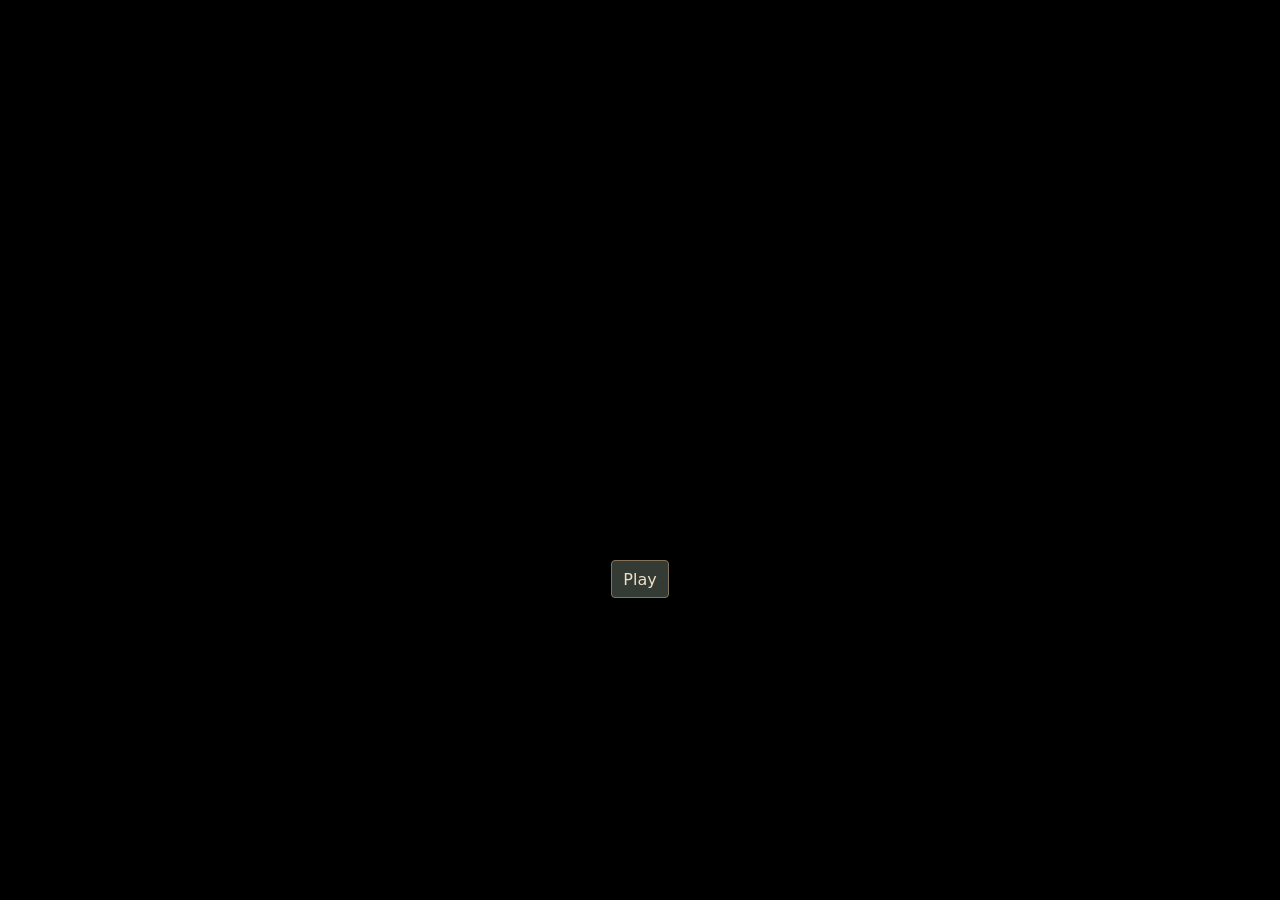
==== index.html @ 04ddb0fc "Use AI in the player-facing dialogue disclosure" ====
<!doctype html>
<html lang="en">
  <head>
    <meta charset="utf-8">
    <meta name="viewport" content="width=device-width, initial-scale=1">
    <meta name="dialogue-endpoint" content="https://a-rain-day-api.davidlewis.xyz/api/dialogue">
    <title>a rainy day</title>
    <style>:root {
  color-scheme: dark;
  color: #eee1c8;
  background: #191f20;
  font-family: system-ui, sans-serif;
}

body {
  margin: 0;
  min-height: 100svh;
  background: radial-gradient(ellipse at 50% 10%, #333630, #191f20 70%);
}

main {
  box-sizing: border-box;
  margin: 0 auto;
  padding: clamp(20px, 6vw, 52px) 12px 24px;
  text-align: center;
}

h1 {
  font: 400 clamp(28px, 5vw, 44px) / 1.05 Georgia, serif;
  margin: 0 0 18px;
}

.game-frame {
  position: relative;
  width: min(320px, 100%);
  margin: 0 auto;
}

canvas {
  display: block;
  width: 100%;
  height: auto;
  background: #252523;
  outline: 1px solid #847359;
  box-shadow: 0 12px 34px #121714;
  image-rendering: pixelated;
}

body[data-opening],
body[data-opening] canvas {
  background: #000;
}

body[data-opening] canvas {
  outline: none;
  box-shadow: none;
}

body[data-opening] main { padding-block: 20px; }
body[data-opening] .game-frame { max-width: max(160px, calc((100svh - 90px) * 320 / 176)); }
body[data-opening] h1 { display: none; }
body[data-opening] .keyboard { display: none; }

.visually-hidden {
  position: absolute;
  width: 1px;
  height: 1px;
  overflow: hidden;
  clip-path: inset(50%);
  white-space: nowrap;
}

@media (min-width: 664px) { .game-frame { width: 640px; } }
@media (min-width: 984px) { .game-frame { width: 960px; } }

p {
  margin: 14px 0 0;
  color: #c5bba7;
  font-size: 0.9rem;
}

.directions {
  display: none;
  width: max-content;
  margin: 22px auto 0;
  grid-template-columns: repeat(3, 58px);
  gap: 6px;
  touch-action: none;
  user-select: none;
}

.directions button {
  box-sizing: border-box;
  height: 52px;
  border: 1px solid #7c7864;
  border-radius: 6px;
  background: #343b34;
  color: #eee1c8;
  font: 1.5rem system-ui, sans-serif;
  cursor: pointer;
}

.directions button[data-held] { background: #5d6951; }
.directions button:focus-visible { outline: 2px solid #f1d891; }
.directions button[data-direction="up"] { grid-column: 2; }
.directions button[data-direction="left"] { grid-column: 1; }

@media (pointer: coarse), (max-width: 600px) {
  .directions:not([hidden]) { display: grid; }
  main:has(.directions:not([hidden])) .interaction-slot {
    display: flex;
    justify-content: center;
    align-items: flex-start;
    min-height: 50px;
  }
}

@media (pointer: coarse) { .keyboard { display: none; } }

#interact,
#play,
#skip-intro {
  padding: 6px 11px;
  min-height: 38px;
  border: 1px solid #847359;
  border-radius: 4px;
  background: #343b34;
  color: #eee1c8;
  font: inherit;
  cursor: pointer;
}

#interact,
#play,
#skip-intro {
  margin-top: 12px;
}

#dialogue {
  --ink: #f9e9c5;
  --gold: #ecc074;
  --edge: #997249;
  --selected: #4d3d2c;
  position: absolute;
  inset: auto 0 0;
  box-sizing: border-box;
  max-height: calc(100% - 30px);
  padding: 3px 7px;
  text-align: left;
  border: 1px solid var(--edge);
  background: #1f1919;
  color: var(--ink);
  overflow: hidden auto;
  overscroll-behavior: contain;
  overflow-wrap: anywhere;
  scrollbar-color: var(--edge) #1f1919;
  scrollbar-width: thin;
  font: 13px/1.15 ui-monospace, Consolas, monospace;
}

#dialogue h2 {
  margin: 0;
  font: inherit;
  font-weight: 700;
  color: var(--gold);
}

#line {
  margin: 1px 0 0;
  max-height: 2.3em;
  overflow: hidden auto;
  color: inherit;
  font: inherit;
  scrollbar-width: thin;
}

#choices {
  display: grid;
  grid-template-columns: repeat(2, minmax(0, 1fr));
  gap: 2px;
  margin-top: 3px;
}

#dialogue button {
  border: 1px solid #5b4634;
  border-radius: 0;
  background: #2b2220;
  color: inherit;
  font: inherit;
  cursor: pointer;
}

#choices button {
  position: relative;
  min-width: 0;
  min-height: 27px;
  padding: 3px 4px 3px 15px;
  text-align: left;
  overflow-wrap: anywhere;
}

#choices button:only-child { grid-column: 1 / -1; }

#choices button[data-active] {
  background: var(--selected);
  border-color: var(--edge);
  color: var(--gold);
}

#choices button[data-active]::before {
  content: "";
  position: absolute;
  top: calc(50% - 4px);
  left: 5px;
  width: 6px;
  height: 8px;
  background: var(--gold);
  clip-path: polygon(0 0, 100% 50%, 0 100%);
}

#dialogue :focus-visible {
  outline: 1px solid var(--gold);
  outline-offset: -2px;
}

#say:not([hidden]) {
  display: grid;
  grid-template-columns: minmax(0, 1fr) auto;
  gap: 4px;
  margin-top: 3px;
}

#reply {
  grid-column: 1 / -1;
  margin: 0;
  color: var(--gold);
  font: 11px/1.3 ui-monospace, Consolas, monospace;
}

#question {
  min-width: 0;
  min-height: 30px;
  box-sizing: border-box;
  border: 1px solid #5b4634;
  border-radius: 0;
  background: #141111;
  color: var(--ink);
  padding: 3px 6px;
  font: 16px/1.15 system-ui, sans-serif;
}

#question::placeholder { color: #b3a28c; }

#say button {
  min-width: 48px;
  padding: 3px 8px;
  color: var(--gold);
  border-color: var(--edge);
}

#say button:disabled { opacity: .65; }

#question-review {
  margin: 6px auto 0;
  max-width: min(640px, 100%);
  font: 13px/1.3 system-ui, sans-serif;
  color: #ded1b7;
}

#say #question-review {
  grid-column: 1 / -1;
  margin: 0;
}

@media (max-width: 343px) {
  #dialogue { max-height: calc(100% - 18px); }
}

@media (max-width: 663px) {
  #dialogue:not([hidden]) {
    display: grid;
    grid-template-columns: minmax(0, 1fr) min(144px, 49%);
    align-items: start;
    gap: 3px 6px;
  }
  .dialogue-copy { grid-area: 1 / 1; }
  #line { max-height: 5.75em; }
  #dialogue:has(#reply:not([hidden])) #line { max-height: 2.3em; }
  #choices {
    grid-area: 1 / 2 / 3 / 3;
    grid-template-columns: minmax(0, 1fr);
    margin: 0;
  }
  #choices button { min-height: 24px; padding-right: 2px; }
  #say:not([hidden]) { grid-area: 2 / 1; align-self: end; margin: 0; }
  #say button { min-width: 38px; padding-inline: 5px; }
  #question::placeholder { font-size: clamp(12px, 3.7vw, 14px); }

  #dialogue[data-guest-conversation] {
    grid-template-columns: minmax(0, 1fr) minmax(0, 1.5fr);
  }
  #dialogue[data-guest-conversation] .dialogue-copy { grid-area: 1 / 1 / 2 / 3; }
  #dialogue[data-guest-conversation] h2 { display: inline; margin-right: .65em; }
  #dialogue[data-guest-conversation] #line { display: inline; }
  #dialogue[data-guest-conversation] #choices {
    grid-area: 2 / 2;
    grid-template-columns: minmax(0, 1fr) 62px;
  }
  #dialogue[data-guest-conversation] #choices button { min-height: 30px; }
}

@media (min-width: 664px) {
  #dialogue {
    padding: 10px 14px 12px;
    font-size: 15px;
    line-height: 1.3;
  }
  #line { max-height: 5.2em; }
  #choices, #say:not([hidden]) { margin-top: 7px; }
  #choices { gap: 4px; }
  #choices button { min-height: 33px; padding-left: 20px; }
  #choices button[data-active]::before { left: 7px; }
  #question { min-height: 34px; }
  #say button { min-width: 62px; }
  #reply { font: inherit; }
}

/* The revealed innkeeper stands low in the scene. Keep the canvas clear on every page. */
#dialogue[data-frog-reveal] {
  position: static;
  max-height: none;
  margin-top: 1px;
}

#dialogue[data-frog-reveal] #line { max-height: none; }

@media (max-width: 663px) {
  #dialogue[data-frog-reveal]:not([hidden]) { display: block; }
  #dialogue[data-frog-reveal] #choices { margin-top: 3px; }
}
</style>
  </head>
  <body data-opening>
    <main>
      <h1>a rainy day</h1>
      <div class="game-frame">
        <canvas id="room" width="320" height="176" role="img" aria-label="Opening sequence" tabindex="-1"></canvas>
        <section id="dialogue" aria-labelledby="speaker" hidden>
          <div class="dialogue-copy">
            <h2 id="speaker"></h2>
            <p id="line" aria-live="polite"></p>
          </div>
          <div id="choices" role="group" aria-label="Replies"></div>
          <form id="say">
            <label for="question" class="visually-hidden">Say something</label>
            <input id="question" maxlength="160" autocomplete="off" placeholder="Say something" enterkeyhint="send">
            <button type="submit">Ask</button>
            <p id="reply" role="status" hidden></p>
          </form>
        </section>
      </div>
      <p id="question-review" hidden>Typed messages are sent to AI and may be reviewed to improve the game.</p>
      <p id="world-line" class="visually-hidden" aria-live="polite"></p>
      <p id="status" role="status">Opening the inn…</p>
      <button type="button" id="play" hidden>Play</button>
      <button type="button" id="skip-intro" hidden>Skip intro</button>
      <p class="keyboard">Move with WASD or the arrow keys. Press E to interact.</p>
      <div class="interaction-slot">
        <button type="button" id="interact" hidden></button>
      </div>
      <div class="directions" role="group" aria-label="Movement controls">
        <button type="button" data-direction="up" aria-label="Move up">↑</button>
        <button type="button" data-direction="left" aria-label="Move left">←</button>
        <button type="button" data-direction="down" aria-label="Move down">↓</button>
        <button type="button" data-direction="right" aria-label="Move right">→</button>
      </div>
    </main>
    <script id="room-wasm" type="application/octet-stream">AGFzbQEAAAABZg9gAn9/AX9gA39/fwF/YAJ/fwBgAABgAX8Bf2AGf39/f39/AX9gBH9/f38Bf2AFf39/f38Bf2AFf39/f38AYAN/f38AYAF/AGAEf39/fwBgBn9/f39/fwBgB39/f39/[base64]/[base64]/UEN4BDQAgASAAEMOBgIAAAAscAAJAIABFDQAgACABEICAgIAAAAsQgoCAgAAACxcAQYCAwIAAQSNB2IfAgAAQkYCAgAAAC44HAQV/[base64]/[base64]/[base64]/[base64]/[base64]/BSEEAkACQCADQR9LDQAgBSgCBEEVdiEEIANFDQELIAVBfGooAgBB////AHEhAQsCQCAEIAJBf3NqRQ0AIAAgAWshAyAEQX9qIQRBACEAA0AgACACQeiJwIAAai0AAGoiACADSw0BIAQgAkEBaiICRw0ACwsgAkEBcQvgBgEHfwJAAkACQCAAQSBJDQACQCAAQf8ATw0AQQEhAQwDCwJAAkAgAEGAgARJDQAgAEGAgAhJDQEgAEH+//8AcSIBQa6dC0cgAEHg//[base64]/wFxRw0ADAYLCyAEIAZBnAJB7KHAgAAQloCAgAAACyAFQQBBAiAFQZydwIAARhtqIQEgBiEEIAUhAiAFQZydwIAARw0ACwtBASEBQQAhAgNAIAJBAWohBQJAAkAgAiwAuJ/AgAAiBEEASA0AIAUhAgwBCwJAIAVBpAJGDQAgBEH/[base64]/aiEBIAItAAAhBCACQQFqIQIgBCAAQf8BcUcNAAwECwsgBCAGQdQBQeyhwIAAEJaAgIAAAAsgBUEAQQIgBUGEl8CAAEYiBxtqIQEgBiEEIAUhAiAHRQ0ADAILC0EAIQEMAQsgAEH//wNxIQRBASEBQQAhAgNAIAJBAWohBQJAAkAgAiwA2JjAgAAiAEEASA0AIAUhAgwBCwJAIAVB+ANGDQAgAEH/AHFBCHQgAkHZmMCAAGotAAByIQAgAkECaiECDAELQdyhwIAAEJKAgIAAAAsgBCAAayIEQQBIDQEgAUEBcyEBIAJB+ANHDQALCyABQQFxCxQAIAEgACgCACAAKAIEEIeAgIAAC7MFAQd/AkACQCAAKAIIIgNBgICAwAFxRQ0AAkACQCADQYCAgIABcQ0AAkAgAkEQSQ0AIAEgAhCOgICAACEEDAILAkAgAg0AQQAhBEEAIQIMAgsgAkEDcSEFAkACQCACQQRPDQBBACEGQQAhBAwBCyACQQxxIQdBACEGQQAhBANAIAQgASAGaiIILAAAQb9/SmogCEEBaiwAAEG/f0pqIAhBAmosAABBv39KaiAIQQNqLAAAQb9/SmohBCAHIAZBBGoiBkcNAAsLIAVFDQEgASAGaiEIA0AgBCAILAAAQb9/SmohBCAIQQFqIQggBUF/aiIFDQAMAgsLAkACQAJAIAAvAQ4iBw0AQQAhAgwBCyABIAJqIQVBACECIAEhCCAHIQYDQCAIIgQgBUYNAgJAAkAgBCwAACIIQX9MDQAgBEEBaiEIDAELAkAgCEFgTw0AIARBAmohCAwBCwJAIAhBcE8NACAEQQNqIQgMAQsgBEEEaiEICyAIIARrIAJqIQIgBkF/aiIGDQALC0EAIQYLIAcgBmshBAsgBCAALwEMIghPDQAgCCAEayEJQQAhBEEAIQcCQAJAAkAgA0EddkEDcQ4EAgABAgILIAkhBwwBCyAJQf7/A3FBAXYhBwsgA0H///8AcSEFIAAoAgQhBiAAKAIAIQACQANAIARB//8DcSAHQf//A3FPDQFBASEIIARBAWohBCAAIAUgBigCEBGAgICAAICAgIAARQ0ADAMLC0EBIQggACABIAIgBigCDBGBgICAAICAgIAADQFBACEEIAkgB2tB//8DcSECA0AgBEH//wNxIgcgAkkhCCAHIAJPDQIgBEEBaiEEIAAgBSAGKAIQEYCAgIAAgICAgABFDQAMAgsLIAAoAgAgASACIAAoAgQoAgwRgYCAgACAgICAACEICyAIC6wCAQN/IAAhAkEKIQMCQCAAQegHSQ0AIAEgACAAQZDOAG4iAkGQzgBsayIDQf//A3FB5ABuIgRBAXQvAOePwIAAOwAGIAFBCGogAyAEQeQAbGtB//8DcUEBdC8A54/AgAA7AABBBiEDIABB/6ziBE0NACABIAJBkM4AcCIDQeQAbiICQQF0LwDnj8CAADsAAiABQQRqIAMgAkHkAGxrQf//A3FBAXQvAOePwIAAOwAAIABBgMLXL24hAkECIQMLAkACQCACQQpPDQAgAiEEDAELIAEgA0F+aiIDaiACIAJB//8DcUHkAG4iBEHkAGxrQf//A3FBAXQvAOePwIAAOwAACwJAAkAgAEUNACAERQ0BCyABIANBf2oiA2ogBEEBdC0A6I/[base64]/SmogDEEBaiwAAEG/f0pqIAxBAmosAABBv39KaiAMQQNqLAAAQb9/SmohASALIApBBGoiCkcNAAsLIAlFDQAgAiAKaiEMA0AgASAMLAAAQb9/SmohASAMQQFqIQwgCUF/aiIJDQALCyABIAZqIQYLAkACQCAGIAAvAQwiC08NAAJAAkACQCAHQYCAgAhxDQAgCyAGayENQQAhAUEAIQsCQAJAAkAgB0EddkEDcQ4EAgABAAILIA0hCwwBCyANQf7/A3FBAXYhCwsgB0H///8AcSEGIAAoAgQhCSAAKAIAIQoDQCABQf//A3EgC0H//wNxTw0CQQEhDCABQQFqIQEgCiAGIAkoAhARgICAgACAgICAAEUNAAwFCwsgACAAKQIIIg6nQYCAgP95cUGwgICAAnI2AghBASEMIAAoAgAiCiAAKAIEIgkgCCACIAMQjYCAgAANA0EAIQEgCyAGa0H//wNxIQIDQCABQf//A3EgAk8NAkEBIQwgAUEBaiEBIApBMCAJKAIQEYCAgIAAgICAgABFDQAMBAsLQQEhDCAKIAkgCCACIAMQjYCAgAANAiAKIAQgBSAJKAIMEYGAgIAAgICAgAANAkEAIQEgDSALa0H//wNxIQADQCABQf//[base64]/[base64]/Sg0AIAVB/wFxIglBgAFGDQEgCUHAAUYNAkGggICABiEKAkAgBUEBcUUNACACQQVqIQggAigAASEKC0EAIQkgBUECcQ0DIAghAkEAIQgMBAsCQCAAIAggBUH/[base64]//wNxQQN0ai8BBCEICwJAIAVBIHFFDQAgAyAJQf//[base64]/SmogAkEBaiwAAEG/f0pqIAJBAmosAABBv39KaiACQQNqLAAAQb9/SmohASAHQQRqIgcNAAsLIAAgB2ohAgNAIAEgAiwAAEG/f0pqIQEgAkEBaiECIAhBAWoiCA0ACwsgACADaiEIAkAgBUUNACAIIARB/P///wdxaiICLAAAQb9/SiEGIAVBAUYNACAGIAIsAAFBv39KaiEGIAVBAkYNACAGIAIsAAJBv39KaiEGCyAEQQJ2IQMgBiABaiEHA0AgCCEGIANFDQIgA0HAASADQcABSRsiBEEDcSEFAkACQCAEQQJ0IglB8AdxIggNAEEAIQIMAQtBACECIAYhAQNAIAEoAgAiAEF/c0EHdiAAQQZ2ckGBgoQIcSACaiABQQRqKAIAIgJBf3NBB3YgAkEGdnJBgYKECHFqIAFBCGooAgAiAkF/c0EHdiACQQZ2ckGBgoQIcWogAUEMaigCACICQX9zQQd2IAJBBnZyQYGChAhxaiECIAFBEGohASAIQXBqIggNAAsLIAMgBGshAyAGIAlqIQggAkEIdkH/gfwHcSACQf+B/AdxakGBgARsQRB2IAdqIQcgBUUNAAsgBiAEQfwBcUECdGoiAigCACIBQX9zQQd2IAFBBnZyQYGChAhxIQECQCAFQQFGDQAgAigCBCIIQX9zQQd2IAhBBnZyQYGChAhxIAFqIQEgBUECRg0AIAIoAggiAkF/c0EHdiACQQZ2ckGBgoQIcSABaiEBCyABQQh2Qf+BHHEgAUH/gfwHcWpBgYAEbEEQdiAHaiEHDAELAkAgAQ0AQQAPCyABQQNxIQgCQAJAIAFBBE8NAEEAIQJBACEHDAELIAFBfHEhA0EAIQJBACEHA0AgByAAIAJqIgEsAABBv39KaiABQQFqLAAAQb9/SmogAUECaiwAAEG/[base64]/Sg0AIAdBAmosAABBv39MDQEgBkECaiEGDAULIAZBA2ohBgwECyAHQQFqLAAAQb9/[base64]/[base64]/[base64]/[base64]/[base64]/aiIJDQALCyAEIA1rIgsgDSALIA1LG0EBaiEKQX8hByANIQVBfyELDAELIARBf2ohB0EBIQZBACELQQEhDEEAIQgCQANAIAwiCSALaiIPIARPDQEgBCALayAJQX9zaiIMIARPDQkgByALIAhqayIFIARPDQgCQAJAAkAgAyAMai0AAEH/[base64]/[base64]/[base64]/[base64]/f0oNBgwHCyABIApqLAAAIQoCQAJAAkAgBkGgfmoODgACAgICAgICAgICAgIBAgsgCkFgcUGgf0YNBAwDCyAKQZ9/Sg0CDAMLAkAgB0EfakH/AXFBDEkNACAHQX5xQW5HDQIgCkFASA0DDAILIApBQEgNAgwBCyABIApqLAAAIQoCQAJAAkACQCAGQZB+ag4FAQAAAAIACyAHQQ9qQf8BcUECSw0DIApBQE4NAwwCCyAKQfAAakH/AXFBME8NAgwBCyAKQY9/Sg0BCwJAIANBAmoiBiACSQ0AQgAhCQwFCyABIAZqLAAAQb9/Sg0CQgAhCSADQQNqIgYgAk8NBCABIAZqLAAAQUBIDQVCgICAgIDgACEIDAMLQoCAgICAICEIDAILQgAhCSADQQJqIgYgAk8NAiABIAZqLAAAQb9/[base64]/[base64]/KHAgABBMyAAEJGAgIAAAAsUAEGVosCAAEHzACAAEJGAgIAAAAsTAEHRkcCAAEE/IAAQkYCAgAAACxQAQfCRwIAAQeEAIAAQkYCAgAAAC8RYARR/IAEoAgwhAyABKAIEIQQgASgCACEFAkAgASgCCCIGQQFIDQAgA0EBSA0AIAMgBGoiAUGwASABQbABSBsiByAEQQAgBEEAShsiCEwNACAAKAIEIQkCQAJAIAYgBWoiAUEAIAFBAEobIgFBwAIgAUHAAkgbQQJ0IgogBUEAIAVBAEobIgFBwAIgAUHAAkgbQQJ0IgtrQfz///[base64]////B3EiDA0AIAcgCGshByAIQYAKbCIBIAtqIQ0gASAKaiEBA0AgASANSQ0CIAEgCUsNAiANQYAKaiENIAFBgApqIQEgB0F/aiIHRQ0DDAALCyAAKAIAIQ4gDCAMQXxqIg9BAnZBAWpBB3EiEUECdGshFCAPQRxxQRxGIRIDQCAIQYAKbCINIApqIgEgDSALaiINSQ0BIAEgCUsNASAOIA1qIQECQAJAIBJFDQAgDCENDAELIBEhDQNAIAFBnOOtejYAACABQQRqIQEgDUF/[base64]/P///[base64]/P///[base64]///[base64]////B3EiDA0BIAcgCGshByAIQYAKbCIBIAtqIQ0gASAKaiEBA0AgASANSQ0HIAEgCUsNByANQYAKaiENIAFBgApqIQEgB0F/aiIHDQAMCAsLIARBC2oiAUGwASABQbABSBsiByAEQQlqIhNBACATQQBKGyIITA0DIAAoAgQhCSAFQRBqIgFBACABQQBKGyIBQcACIAFBwAJIG0ECdCIKIAVBBWoiAUEAIAFBAEobIgFBwAIgAUHAAkgbQQJ0IgtrQfz///[base64]/NwAAIAFBGGpCmcuV+p+z2aJ/NwAAIAFBEGpCmcuV+p+z2aJ/NwAAIAFBCGpCmcuV+p+z2aJ/[base64]////B3EiDA0AIAkgCGshCiAIQYAKbCIBIA9qIQ0gASALaiEBA0AgASANSQ0CIAEgB0sNAiANQYAKaiENIAFBgApqIQEgCkF/aiIKRQ0DDAALCyAAKAIAIQ4gDCAMQXxqIgpBAnZBAWpBB3EiEEECdGshFCAKQRxxQRxGIRIDQCAIQYAKbCINIAtqIgEgDSAPaiINSQ0BIAEgB0sNASAOIA1qIQECQAJAIBJFDQAgDCENDAELIBAhDQNAIAFBxMuKfDYAACABQQRqIQEgDUF/aiINDQALIBQhDQsCQCAKQRxJDQADQCABQsTLivzPuKlBNwAAIAFBGGpCxMuK/[base64]////B3EiDA0AIAkgCGshCSAIQYAKbCIBIAtqIQ0gASAKaiEBA0AgASANSQ0CIAEgB0sNAiANQYAKaiENIAFBgApqIQEgCUF/aiIJRQ0DDAALCyAAKAIAIQ4gDCAMQXxqIg9BAnZBAWpBB3EiEEECdGshFCAPQRxxQRxGIRIDQCAIQYAKbCINIApqIgEgDSALaiINSQ0BIAEgB0sNASAOIA1qIQECQAJAIBJFDQAgDCENDAELIBAhDQNAIAFBq+vBejYAACABQQRqIQEgDUF/aiINDQALIBQhDQsCQCAPQRxJDQADQCABQqvrwfq/tZ2ofzcAACABQRhqQqvrwfq/tZ2ofzcAACABQRBqQqvrwfq/tZ2ofzcAACABQQhqQqvrwfq/[base64]/P///[base64]/3oqt/NwAAIAFBGGpCvJfa+s/3oqt/NwAAIAFBEGpCvJfa+s/3oqt/NwAAIAFBCGpCvJfa+s/3oqt/[base64]////B3EiDA0AIAcgCGshByAIQYAKbCIBIAtqIQ0gASAKaiEBA0AgASANSQ0CIAEgCUsNAiANQYAKaiENIAFBgApqIQEgB0F/aiIHRQ0DDAALCyAAKAIAIQ4gDCAMQXxqIg9BAnZBAWpBB3EiEEECdGshEyAPQRxxQRxGIRIDQCAIQYAKbCINIApqIgEgDSALaiINSQ0BIAEgCUsNASAOIA1qIQECQAJAIBJFDQAgDCENDAELIBAhDQNAIAFBi7fxeTYAACABQQRqIQEgDUF/aiINDQALIBMhDQsCQCAPQRxJDQADQCABQou38fm/8ZaefzcAACABQRhqQou38fm/8ZaefzcAACABQRBqQou38fm/8ZaefzcAACABQQhqQou38fm/[base64]///[base64]/NwAAIAFBGGpCpeuh+t+0naR/NwAAIAFBEGpCpeuh+t+0naR/NwAAIAFBCGpCpeuh+t+0naR/[base64]/P///[base64]///[base64]/NwAAIAFBGGpCn+Ox+v+znKZ/NwAAIAFBEGpCn+Ox+v+znKZ/NwAAIAFBCGpCn+Ox+v+znKZ/[base64]/CVnH83AAAgAUEYakKGr+H57/CVnH83AAAgAUEQakKGr+H57/CVnH83AAAgAUEIakKGr+H57/[base64]////B3EiDA0AIAcgCGshByAIQYAKbCIBIAtqIQ0gASAKaiEBA0AgASANSQ0DIAEgCUsNAyANQYAKaiENIAFBgApqIQEgB0F/[base64]/NwAAIAFBGGpCsIHK+o+WoKl/NwAAIAFBEGpCsIHK+o+WoKl/NwAAIAFBCGpCsIHK+o+WoKl/[base64]////B3EiBg0DIAkgCGshByAIQYAKbCIBIA9qIQ0gASALaiEBA0AgASANSQ0FIAEgCksNBSANQYAKaiENIAFBgApqIQEgB0F/[base64]/+yQmH83AAAgAUEYakLnhsH5/+yQmH83AAAgAUEQakLnhsH5/+yQmH83AAAgAUEIakLnhsH5/+yQmH83AAAgAUEgaiEBIA1BYGoiDQ0ACwsgB0EBaiIHIAlGDQIMAAsLIA0gASAKQZijwIAAEJaAgIAAAAsgACgCBCEKAkACQAJAIAVBEGoiAUEAIAFBAEobIgFBwAIgAUHAAkgbQQJ0IgsgBUEPaiIBQQAgAUEAShsiAUHAAiABQcACSBtBAnQiD2tB/P///[base64]/+yQmH83AAAgAUEYakLnhsH5/+yQmH83AAAgAUEQakLnhsH5/+yQmH83AAAgAUEIakLnhsH5/+yQmH83AAAgAUEgaiEBIA1BYGoiDQ0ACwsgB0EBaiIHIAlGDQIMAAsLIA0gASAKQZijwIAAEJaAgIAAAAsgACgCBCEHAkAgBUEWaiIBQQAgAUEAShsiAUHAAiABQcACSBtBAnQiCiAFQRVqIhZBACAWQQBKGyIBQcACIAFBwAJIG0ECdCILa0H8////B3EiDA0AIAkgCGshCSAIQYAKbCIBIAtqIQ0gASAKaiEBA0AgASANSQ0DIAEgB0sNAyANQYAKaiENIAFBgApqIQEgCUF/[base64]/skJh/NwAAIAFBGGpC54bB+f/skJh/NwAAIAFBEGpC54bB+f/skJh/NwAAIAFBCGpC54bB+f/skJh/[base64]////B3EiDA0BIAcgCGshByAIQYAKbCIBIAtqIQ0gASAKaiEBA0AgASANSQ0DIAEgCUsNAyANQYAKaiENIAFBgApqIQEgB0F/[base64]////B3EiDA0AIAcgCGshByAIQYAKbCIBIAtqIQ0gASAKaiEBA0AgASANSQ0CIAEgCUsNAiANQYAKaiENIAFBgApqIQEgB0F/aiIHRQ0DDAALCyAAKAIAIQ4gDCAMQXxqIg9BAnZBAWpBB3EiEEECdGshFCAPQRxxQRxGIRIDQCAIQYAKbCINIApqIgEgDSALaiINSQ0BIAEgCUsNASAOIA1qIQECQAJAIBJFDQAgDCENDAELIBAhDQNAIAFB8JC9eTYAACABQQRqIQEgDUF/[base64]/P///[base64]///[base64]/[base64]////B3EiEg0AIAcgCGshByAIQYAKbCIBIAVqIQ0gASAKaiEBA0AgASANSQ0CIAEgCUsNAiANQYAKaiENIAFBgApqIQEgB0F/aiIHRQ0DDAALCyAAKAIAIQ8gEiASQXxqIgtBAnZBAWpBB3EiDEECdGshBiALQRxxQRxGIQ4DQCAIQYAKbCINIApqIgEgDSAFaiINSQ0BIAEgCUsNASAPIA1qIQECQAJAIA5FDQAgEiENDAELIAwhDQNAIAFB8I2DfDYAACABQQRqIQEgDUF/aiINDQALIAYhDQsCQCALQRxJDQADQCABQvCNg/yP3rFANwAAIAFBGGpC8I2D/I/esUA3AAAgAUEQakLwjYP8j96xQDcAACABQQhqQvCNg/yP3rFANwAAIAFBIGohASANQWBqIg0NAAsLIAhBAWoiCCAHRg0CDAALCyANIAEgCUGYo8CAABCWgICAAAALIBVBAUgNACADIARqIgFBsAEgAUGwAUgbIgQgAUF/aiIBQQAgAUEAShsiCEwNACAAKAIEIQkCQAJAIBUgEWoiAUEAIAFBAEobIgFBwAIgAUHAAkgbQQJ0IgcgEUEAIBFBAEobIgFBwAIgAUHAAkgbQQJ0IgprQfz///[base64]/NwAAIAFBGGpC8qDl+a+O1Jx/NwAAIAFBEGpC8qDl+a+O1Jx/NwAAIAFBCGpC8qDl+a+O1Jx/NwAAIAFBIGohASANQWBqIg0NAAsLIAhBAWoiCCAERg0CDAALCyANIAEgCUGYo8CAABCWgICAAAALC+EBAQh/AkAgASgCCCICRQ0AIAJBAnQhAyABKAIEIQIDQAJAIAJBA2otAABFDQAgAkEBaiIELQAAIgUgAi0AACIGQQpqIgdB/wEgB0H/AUkbTQ0AIAJBAmoiCC0AACIHIAVNDQAgCEEAIAdBc2oiCSAJIAdLGzoAACAEIAVBHWoiB0H/ASAHQf8BSRs6AAAgAiAGQckAaiIHQf8BIAdB/[base64]/I4CAgIAAQSBrIgIkgICAgAAgASgCECIDQcADbCEEQQAhBQJAAkACQCADQfAAbCIGQf////[base64]/oCAgABBCiAEIAZB2KPAgAAQloCAgAAAC0EAQQogBkHIo8CAABCWgICAAAALQezu04AAQTdBuKPAgAAQkYCAgAAAC5sEAQ1/[base64]////B3EiDA0AIAcgCGshByAIQYAKbCICIAtqIQQgAiAKaiECA0AgAiAESQ0CIAIgCUsNAiAEQYAKaiEEIAJBgApqIQIgB0F/[base64]/NwAAIAJBGGpC1PCc+c+KzpN/NwAAIAJBEGpC1PCc+c+KzpN/NwAAIAJBCGpC1PCc+c+KzpN/[base64]/AksNACALIABqIg1BA2otAAAiAUUNACAIIABqIg5BBGogAksNAiAJIABqIQ4CQCABQf8BRw0AIA4gDSgAADYAAAwBCyAOIA0tAAAgAWwgAUH/AXMiDyAOLQAAbGpB/wBqQf//A3FB/wFuOgAAIA5BAWoiECANQQFqLQAAIAFsIA8gEC0AAGxqQf8AakH//wNxQf8BbjoAACAOQQJqIg4gDUECai0AACABbCAPIA4tAABsakH/AGpB//8DcUH/[base64]///[base64]/[base64]/I4CAgIAAQRBrIgMkgICAgAACQAJAIAIoAggiBEUNACACKAIMIgVFDQBBfyACKAIAIgYgBGoiByAHIAZJGyABKAIMIghLDQBBfyACKAIEIgcgBWoiCSAJIAdJGyABKAIQSw0AIAUgBGwiCkECdCECQQAhCwJAAkACQCAKQf////[base64]/aiIBDQALCyAAIAMpAgQ3AgAgACAFNgIQIAAgBDYCDCAAQQhqIANBBGpBCGooAgA2AgAMAgsgBiAJIAxBqKXAgAAQloCAgAAACyAAQRs2AgggAEG4pcCAADYCBCAAQYCAgIB4NgIACyADQRBqJICAgIAAC9QDAQ9/I4CAgIAAQRBrIgQkgICAgAAgAyACbCIFQQJ0IQZBACEHAkACQAJAIAVB/////[base64]/////A0sNACAGQQJ0IAJBfGoiBkcNACADQQQ2AhQgAyACQQNxNgIQIAMgBkH8////[base64]/wBqQf//A3FB/wFuOgAAIANBAWoiBSACIAUtAABsQf8AakH//wNxQf8BbjoAACADQQJqIgUgAiAFLQAAbEH/AGpB//8DcUH/AW46AAAgA0EEaiIDIAZHDQALCyAAIAEpAgA3AgAgAEEQaiABQRBqKAIANgIAIABBCGogAUEIaikCADcCAA8LIAVBfGohBSAHQQNqIQggB0EEaiEHIAgtAABB/[base64]/AksNACAAIA9BAnRqIhAtAAMiD0UNACAOQQRqIANLDQQgAiAOaiERAkAgD0H/AUYNACARIBAtAAAgD2wgD0H/AXMiEiARLQAAbGpB/wBqQf//A3FB/wFuOgAAIBFBAWoiEyAQLQABIA9sIBIgEy0AAGxqQf8AakH//wNxQf8BbjoAACARQQJqIhEgEC0AAiAPbCASIBEtAABsakH/AGpB//8DcUH/AW46AAAMAQsgESAQKAAANgAACyAOQQRqIQ4gByAEQQFqIgRHDQAMBgsLAkAgDQ0AQQAhBANAIAQgCyAFGyIOQf////[base64]/wFGDQAgFCATLQAAIBJsIBJB/wFzIhUgFC0AAGxqQf8AakH//wNxQf8BbjoAACAUQQFqIhYgEy0AASASbCAVIBYtAABsakH/AGpB//8DcUH/AW46AAAgFEECaiIUIBMtAAIgEmwgFSAULQAAbGpB/wBqQf//A3FB/wFuOgAADAELIBQgEygAADYAAAsgA0EBaiEDIABBBGohACARQX9qIhENAAwFCwsCQCAIQX9HDQAgDyEDIAchAANAIANFDQogDUEAIAQgCW8iEiASQR91IApxamsiEk0NBCADQQFqIQMgAEF/aiIARQ0FDAALCyAEIAlvIgNBH3UgCnEgA2ogCGwhESAHIQAgBiEDA0AgAyAIbyISIBFqIBJBH3UgC3FqIhIgDU8NAyADQQFqIQMgAEF/aiIARQ0EDAALCwJAIAZBgICAgHhHDQAgCEF/Rg0IC0GkpsCAABCogICAAAALIAAgAEEEaiACQYijwIAAEJaAgIAAAAsgEiANQbSmwIAAEJWAgIAAAAsgDkGACmohDiAEQQFqIgQgBUcNAAsLDwtBlKbAgAAQpoCAgAAACwJAIAZBgICAgHhHDQAgCEF/Rg0BC0GkpsCAABCmgICAAAALQZSmwIAAEKiAgIAAAAvQBwEWf0EAIQMgAigCECIEIAEoAhBBACAEQX1qIgUgBSAESxsiBmoiBSAEIAVLGyIHIAIoAgwiCCABKAIMIgkgCCAJSxsiCmwiC0ECdCEEAkACQAJAIAtB/////wNLDQBBACEMIARBAEgNAEEBIQ0gBEUNAiAEELyBgIAAIg0NAUEBIQMLIAMgBBCBgICAAAALAkAgDUF8ai0AAEEDcUUNACAERQ0AIA1BACAE/[base64]/[base64]/AdxIggoAqTv04AAIQkgCCgCiO/TgAAhCANAIAogASgCACABKAIEIAgQt4CAgAAgCEEQaiEIIAlBcGoiCQ0ACwJAAkACQAJAAkACQAJAAkACQCACQf8BcSIIDgcAAQIDAQEEAAtB4B0hCAJAIAEoAgQiBkHgHU8NAEGgFCEJDAgLIAEoAgAhB0GgFCEJA0AgByAJaiIIQr/aoPn/p4uUfzcAACAIQRhqQr/aoPn/p4uUfzcAACAIQRBqQr/aoPn/p4uUfzcAACAIQQhqQr/aoPn/p4uUfzcAACAJQSBqIglB4B1HDQAMBwsLQdMAIQJBvKfAgAAhCUHpACELQeimwIAAIQpB/AIhDEEEIQUCQAJAAkAgCEF/[base64]/MMLIAhCrMqI+c+liZF/NwD0wwsgCEKsyoj5z6WJkX83AOzDCyAIQqzKiPnPpYmRfzcA5MMLQZDOCyEJAkAgB0GQzgtPDQBB5M0LIQgMAQsgCEGsyoh5NgCMzgsgCEKsyoj5z6WJkX83AITOCyAIQqzKiPnPpYmRfzcA/M0LIAhCrMqI+c+liZF/NwD0zQsgCEKsyoj5z6WJkX83AOzNCyAIQqzKiPnPpYmRfzcA5M0LQZDYCyEJAkAgB0GQ2AtPDQBB5NcLIQgMAQsgCEGsyoh5NgCM2AsgCEKsyoj5z6WJkX83AITYCyAIQqzKiPnPpYmRfzcA/NcLIAhCrMqI+c+liZF/NwD01wsgCEKsyoj5z6WJkX83AOzXCyAIQqzKiPnPpYmRfzcA5NcLQZDiCyEJAkAgB0GQ4gtPDQBB5OELIQgMAQsgCEGsyoh5NgCM4gsgCEKsyoj5z6WJkX83AITiCyAIQqzKiPnPpYmRfzcA/OELIAhCrMqI+c+liZF/NwD04QsgCEKsyoj5z6WJkX83AOzhCyAIQqzKiPnPpYmRfzcA5OELQZDsCyEJAkAgB0GQ7AtPDQBB5OsLIQgMAQsgCEGsyoh5NgCM7AsgCEKsyoj5z6WJkX83AITsCyAIQqzKiPnPpYmRfzcA/OsLIAhCrMqI+c+liZF/NwD06wsgCEKsyoj5z6WJkX83AOzrCyAIQqzKiPnPpYmRfzcA5OsLQZD2CyEJAkAgB0GQ9gtPDQBB5PULIQgMAQsgCEGsyoh5NgCM9gsgCEKsyoj5z6WJkX83AIT2CyAIQqzKiPnPpYmRfzcA/PULIAhCrMqI+c+liZF/NwD09QsgCEKsyoj5z6WJkX83AOz1CyAIQqzKiPnPpYmRfzcA5PULQZCADCEJAkAgB0GQgAxPDQBB5P8LIQgMAQsgCEGsyoh5NgCMgAwgCEKsyoj5z6WJkX83AISADCAIQqzKiPnPpYmRfzcA/P8LIAhCrMqI+c+liZF/NwD0/wsgCEKsyoj5z6WJkX83AOz/CyAIQqzKiPnPpYmRfzcA5P8LQZCKDCEJAkAgB0GQigxPDQBB5IkMIQgMAQsgCEGsyoh5NgCMigwgCEKsyoj5z6WJkX83AISKDCAIQqzKiPnPpYmRfzcA/IkMIAhCrMqI+c+liZF/NwD0iQwgCEKsyoj5z6WJkX83AOyJDCAIQqzKiPnPpYmRfzcA5IkMQZCUDCEJAkAgB0GQlAxPDQBB5JMMIQgMAQsgCEGsyoh5NgCMlAwgCEKsyoj5z6WJkX83AISUDCAIQqzKiPnPpYmRfzcA/JMMIAhCrMqI+c+liZF/NwD0kwwgCEKsyoj5z6WJkX83AOyTDCAIQqzKiPnPpYmRfzcA5JMMQZCeDCEJAkAgB0GQngxPDQBB5J0MIQgMAQsgCEGsyoh5NgCMngwgCEKsyoj5z6WJkX83AISeDCAIQqzKiPnPpYmRfzcA/J0MIAhCrMqI+c+liZF/NwD0nQwgCEKsyoj5z6WJkX83AOydDCAIQqzKiPnPpYmRfzcA5J0MQZCoDCEJAkAgB0GQqAxPDQBB5KcMIQgMAQsgCEGsyoh5NgCMqAwgCEKsyoj5z6WJkX83AISoDCAIQqzKiPnPpYmRfzcA/KcMIAhCrMqI+c+liZF/NwD0pwwgCEKsyoj5z6WJkX83AOynDCAIQqzKiPnPpYmRfzcA5KcMQZCyDCEJAkAgB0GQsgxPDQBB5LEMIQgMAQsgCEGsyoh5NgCMsgwgCEKsyoj5z6WJkX83AISyDCAIQqzKiPnPpYmRfzcA/LEMIAhCrMqI+c+liZF/NwD0sQwgCEKsyoj5z6WJkX83AOyxDCAIQqzKiPnPpYmRfzcA5LEMIAdBj7wMSw0BQZC8DCEJQeS7DCEICyAIIAkgB0GYo8CAABCWgICAAAALIAhBrMqIeTYAjLwMIAhCrMqI+c+liZF/NwCEvAwgCEKsyoj5z6WJkX83APy7DCAIQqzKiPnPpYmRfzcA9LsMIAhCrMqI+c+liZF/NwDsuwwgCEKsyoj5z6WJkX83AOS7DCAIQYG7/Xk2AIiyDCAIQoG7/fmfsNeffzcAgLIMIAhCgbv9+Z+w159/NwD4sQwgCEKBu/35n7DXn383APCxDCAIQoG7/fmfsNeffzcA6LEMIAhBgbv9eTYAiKgMIAhCgbv9+Z+w159/NwCAqAwgCEKBu/35n7DXn383APinDCAIQoG7/fmfsNeffzcA8KcMIAhCgbv9+Z+w159/NwDopwwgCEGBu/15NgCIngwgCEKBu/35n7DXn383AICeDCAIQoG7/fmfsNeffzcA+J0MIAhCgbv9+Z+w159/NwDwnQwgCEKBu/35n7DXn383AOidDCAIQYG7/Xk2AIiUDCAIQoG7/fmfsNeffzcAgJQMIAhCgbv9+Z+w159/NwD4kwwgCEKBu/35n7DXn383APCTDCAIQoG7/fmfsNeffzcA6JMMIAhBgbv9eTYAiIoMIAhCgbv9+Z+w159/NwCAigwgCEKBu/35n7DXn383APiJDCAIQoG7/fmfsNeffzcA8IkMIAhCgbv9+Z+w159/NwDoiQwgCEGBu/15NgCIgAwgCEKBu/35n7DXn383AICADCAIQoG7/fmfsNeffzcA+P8LIAhCgbv9+Z+w159/NwDw/wsgCEKBu/35n7DXn383AOj/CyAIQYG7/Xk2AIj2CyAIQoG7/fmfsNeffzcAgPYLIAhCgbv9+Z+w159/NwD49QsgCEKBu/35n7DXn383APD1CyAIQoG7/fmfsNeffzcA6PULIAhBgbv9eTYAiOwLIAhCgbv9+Z+w159/NwCA7AsgCEKBu/35n7DXn383APjrCyAIQoG7/fmfsNeffzcA8OsLIAhCgbv9+Z+w159/NwDo6wsgCEGBu/15NgCI4gsgCEKBu/35n7DXn383AIDiCyAIQoG7/fmfsNeffzcA+OELIAhCgbv9+Z+w159/NwDw4QsgCEKBu/35n7DXn383AOjhCyAIQYG7/Xk2AIjYCyAIQoG7/fmfsNeffzcAgNgLIAhCgbv9+Z+w159/NwD41wsgCEKBu/35n7DXn383APDXCyAIQoG7/fmfsNeffzcA6NcLIAhBgbv9eTYAiM4LIAhCgbv9+Z+w159/NwCAzgsgCEKBu/35n7DXn383APjNCyAIQoG7/fmfsNeffzcA8M0LIAhCgbv9+Z+w159/NwDozQsgAUG8AUGWASAGIAVB87P/[base64]/NwAAIAhBKGpCx+Kw+f+ojJZ/NwAAIAhBIGpCx+Kw+f+ojJZ/NwAAIAhBGGpCx+Kw+f+ojJZ/NwAAIAhBEGpCx+Kw+f+ojJZ/NwAAIAhBCGpCx+Kw+f+ojJZ/NwAAIAVBMGoiBUGA5QFHDQALQYDvASEIAkAgB0GA7wFPDQBBwOcBIQkMAQtBwOcBIQUDQCAJIAVqIghCx+Kw+f+ojJZ/NwAAIAhBKGpCx+Kw+f+ojJZ/NwAAIAhBIGpCx+Kw+f+ojJZ/NwAAIAhBGGpCx+Kw+f+ojJZ/NwAAIAhBEGpCx+Kw+f+ojJZ/NwAAIAhBCGpCx+Kw+f+ojJZ/NwAAIAVBMGoiBUGA7wFHDQALIAogBiAJIAdB5KnAgABBABC1gICAAEHo6gEhBgJAAkAgASgCBCIFQejqAU8NAEHU6gEhCAwBCyABKAIAIghB6da5ejYA5OoBIAhC6da5+p/tmqd/NwDc6gEgCELp1rn6n+2ap383ANTqAUHo9AEhBgJAIAVB6PQBTw0AQdT0ASEIDAELIAhB6da5ejYA5PQBIAhC6da5+p/tmqd/NwDc9AEgCELp1rn6n+2ap383ANT0AUHo/gEhBgJAIAVB6P4BTw0AQdT+ASEIDAELIAhB6da5ejYA5P4BIAhC6da5+p/tmqd/NwDc/gEgCELp1rn6n+2ap383ANT+AUHoiAIhBgJAIAVB6IgCTw0AQdSIAiEIDAELIAhB6da5ejYA5IgCIAhC6da5+p/tmqd/NwDciAIgCELp1rn6n+2ap383ANSIAkHokgIhBgJAIAVB6JICTw0AQdSSAiEIDAELIAhB6da5ejYA5JICIAhC6da5+p/tmqd/NwDckgIgCELp1rn6n+2ap383ANSSAkHonAIhBgJAIAVB6JwCTw0AQdScAiEIDAELIAhB6da5ejYA5JwCIAhC6da5+p/tmqd/NwDcnAIgCELp1rn6n+2ap383ANScAkHopgIhBgJAIAVB6KYCTw0AQdSmAiEIDAELIAhB6da5ejYA5KYCIAhC6da5+p/tmqd/NwDcpgIgCELp1rn6n+2ap383ANSmAkHosAIhBgJAIAVB6LACTw0AQdSwAiEIDAELIAhB6da5ejYA5LACIAhC6da5+p/tmqd/NwDcsAIgCELp1rn6n+2ap383ANSwAkHougIhBgJAIAVB6LoCTw0AQdS6AiEIDAELIAhB6da5ejYA5LoCIAhC6da5+p/tmqd/NwDcugIgCELp1rn6n+2ap383ANS6AkHo6gEhCAJAAkACQCABKAIEIgVB6OoBTw0AQdTqASEJDAELIAEoAgAiCEG2t8p7NgDk6gEgCEK2t8r77/amuX83ANzqASAIQra3yvvv9qa5fzcA1OoBIAVB5/QBSw0BQej0ASEIQdT0ASEJCyAJIAggBUGYo8CAABCWgICAAAALIAhBtrfKezYA5PQBIAhCtrfK++/2prl/NwDc9AEgCEK2t8r77/[base64]/AU8NAUH0/gEhCAwCCyAJIAYgCEGYo8CAABCWgICAAAALIAEoAgAiCEKsg9b6z7Xgqn83AIT/ASAIQqyD1vrPteCqfzcA/P4BIAhCrIPW+s+14Kp/NwD0/gFBjIkCIQUCQCAGQYyJAk8NAEH0iAIhCAwBCyAIQqyD1vrPteCqfzcAhIkCIAhCrIPW+s+14Kp/NwD8iAIgCEKsg9b6z7Xgqn83APSIAkGMkwIhBQJAIAZBjJMCTw0AQfSSAiEIDAELIAhCrIPW+s+14Kp/NwCEkwIgCEKsg9b6z7Xgqn83APySAiAIQqyD1vrPteCqfzcA9JICQYydAiEFAkAgBkGMnQJPDQBB9JwCIQgMAQsgCEKsg9b6z7Xgqn83AISdAiAIQqyD1vrPteCqfzcA/JwCIAhCrIPW+s+14Kp/NwD0nAJBjKcCIQUCQCAGQYynAk8NAEH0pgIhCAwBCyAIQqyD1vrPteCqfzcAhKcCIAhCrIPW+s+14Kp/NwD8pgIgCEKsg9b6z7Xgqn83APSmAkGMsQIhBQJAIAZBjLECTw0AQfSwAiEIDAELIAhCrIPW+s+14Kp/NwCEsQIgCEKsg9b6z7Xgqn83APywAiAIQqyD1vrPteCqfzcA9LACQYy7AiEFAkAgBkGMuwJPDQBB9LoCIQgMAQsgCEKsg9b6z7Xgqn83AIS7AiAIQqyD1vrPteCqfzcA/LoCIAhCrIPW+s+14Kp/NwD0ugJBjP8BIQgCQAJAAkAgASgCBCIFQYz/AU8NAEH0/gEhCQwBCyABKAIAIghCtrfK++/2prl/NwCE/wEgCEK2t8r77/amuX83APz+ASAIQra3yvvv9qa5fzcA9P4BIAVBi4kCSw0BQYyJAiEIQfSIAiEJCyAJIAggBUGYo8CAABCWgICAAAALIAhCtrfK++/2prl/NwCEiQIgCEK2t8r77/amuX83APyIAiAIQra3yvvv9qa5fzcA9IgCQfycAiEGAkACQAJAAkAgASgCBCIIQfycAk8NAEH4nAIhCQwBCyABKAIAIgVB0u+efDYA+JwCAkAgCEH7pgJLDQBB/KYCIQZB+KYCIQkMAQsgBUHS7558NgD4pgJB/LACIQYCQCAIQfywAk8NAEH4sAIhCQwBCyAFQdLvnnw2APiwAkH8ugIhBgJAIAhB/LoCTw0AQfi6AiEJDAELIAVB0u+efDYA+LoCQcDrASEFIAEoAgQiBkHA6wFPDQFBpOsBIQgMAgsgCSAGIAhBmKPAgAAQloCAgAAACyABKAIAIghBh7WVejYAvOsBIAhCh7WV+v/Q1qJ/NwC06wEgCEKHtZX6/9DWon83AKzrASAIQoe1lfr/0NaifzcApOsBQcD1ASEFAkAgBkHA9QFPDQBBpPUBIQgMAQsgCEGHtZV6NgC89QEgCEKHtZX6/9DWon83ALT1ASAIQoe1lfr/0NaifzcArPUBIAhCh7WV+v/Q1qJ/NwCk9QFBwP8BIQUCQCAGQcD/AU8NAEGk/wEhCAwBCyAIQYe1lXo2ALz/ASAIQoe1lfr/0NaifzcAtP8BIAhCh7WV+v/Q1qJ/NwCs/wEgCEKHtZX6/9DWon83AKT/AUHAiQIhBQJAIAZBwIkCTw0AQaSJAiEIDAELIAhBh7WVejYAvIkCIAhCh7WV+v/Q1qJ/NwC0iQIgCEKHtZX6/9DWon83AKyJAiAIQoe1lfr/0NaifzcApIkCQcCTAiEFAkAgBkHAkwJPDQBBpJMCIQgMAQsgCEGHtZV6NgC8kwIgCEKHtZX6/9DWon83ALSTAiAIQoe1lfr/0NaifzcArJMCIAhCh7WV+v/Q1qJ/NwCkkwJBwJ0CIQUCQCAGQcCdAk8NAEGknQIhCAwBCyAIQYe1lXo2ALydAiAIQoe1lfr/0NaifzcAtJ0CIAhCh7WV+v/Q1qJ/NwCsnQIgCEKHtZX6/9DWon83AKSdAkHApwIhBQJAIAZBwKcCTw0AQaSnAiEIDAELIAhBh7WVejYAvKcCIAhCh7WV+v/Q1qJ/NwC0pwIgCEKHtZX6/9DWon83AKynAiAIQoe1lfr/0NaifzcApKcCQcCxAiEFAkAgBkHAsQJPDQBBpLECIQgMAQsgCEGHtZV6NgC8sQIgCEKHtZX6/9DWon83ALSxAiAIQoe1lfr/0NaifzcArLECIAhCh7WV+v/Q1qJ/NwCksQJBwLsCIQUCQCAGQcC7Ak8NAEGkuwIhCAwBCyAIQYe1lXo2ALy7AiAIQoe1lfr/0NaifzcAtLsCIAhCh7WV+v/Q1qJ/NwCsuwIgCEKHtZX6/9DWon83AKS7AkHA6wEhCAJAAkACQCABKAIEIgVBwOsBTw0AQaTrASEJDAELIAEoAgAiCEG2t8p7NgC86wEgCEK2t8r77/amuX83ALTrASAIQra3yvvv9qa5fzcArOsBIAhCtrfK++/2prl/NwCk6wEgBUG/9QFLDQFBwPUBIQhBpPUBIQkLIAkgCCAFQZijwIAAEJaAgIAAAAsgCEG2t8p7NgC89QEgCEK2t8r77/amuX83ALT1ASAIQra3yvvv9qa5fzcArPUBIAhCtrfK++/2prl/[base64]/247R/NwDciQIgCEK2n6b77/bjtH83ANSJAgJAIAVB55MCSw0AQeiTAiEGQdSTAiEIDAELIAhBtp+mezYA5JMCIAhCtp+m++/247R/NwDckwIgCEK2n6b77/bjtH83ANSTAkHonQIhBgJAIAVB6J0CTw0AQdSdAiEIDAELIAhBtp+mezYA5J0CIAhCtp+m++/247R/NwDcnQIgCEK2n6b77/bjtH83ANSdAkHopwIhBgJAIAVB6KcCTw0AQdSnAiEIDAELIAhBtp+mezYA5KcCIAhCtp+m++/247R/NwDcpwIgCEK2n6b77/bjtH83ANSnAkHosQIhBgJAIAVB6LECTw0AQdSxAiEIDAELIAhBtp+mezYA5LECIAhCtp+m++/247R/NwDcsQIgCEK2n6b77/bjtH83ANSxAkHouwIhBgJAIAVB6LsCTw0AQdS7AiEIDAELIAhBtp+mezYA5LsCIAhCtp+m++/247R/NwDcuwIgCEK2n6b77/bjtH83ANS7AkHoiQIhCAJAAkACQCABKAIEIgVB6IkCTw0AQdSJAiEJDAELIAEoAgAiCEG2t8p7NgDkiQIgCEK2t8r77/amuX83ANyJAiAIQra3yvvv9qa5fzcA1IkCIAVB55MCSw0BQeiTAiEIQdSTAiEJCyAJIAggBUGYo8CAABCWgICAAAALIAhBtrfKezYA5JMCIAhCtrfK++/2prl/NwDckwIgCEK2t8r77/[base64]/skJd/NwAAIAhBcGpC54a5+f/skJd/NwAAIAhBaGpC54a5+f/skJd/NwAAIAhBYGpC54a5+f/skJd/NwAAIAhBWGpC54a5+f/skJd/NwAAIAhBUGpC54a5+f/skJd/NwAAIAhBSGpC54a5+f/skJd/NwAAIAhBQGpC54a5+f/skJd/NwAAIAhBuH9qQueGufn/7JCXfzcAACAIQbB/akLnhrn5/+yQl383AAAgCEGof2pC54a5+f/skJd/NwAAIAhBoH9qQueGufn/7JCXfzcAACAIQZh/akLnhrn5/+yQl383AAAgCEGQf2pC54a5+f/skJd/NwAAIAVBgApqIgVBuPYLRw0AC0HA1gohCCAHQcDWCk8NAUHA1QohCQwCCyAFQZB/aiAFIAdBmKPAgAAQloCAgAAACyAJQp/nxfr/89yofzcAuNYKIAlCn+fF+v/z3Kh/NwCw1gogCUKf58X6//PcqH83AKjWCiAJQp/nxfr/89yofzcAoNYKIAlCn+fF+v/z3Kh/NwCY1gogCUKf58X6//PcqH83AJDWCiAJQp/nxfr/89yofzcAiNYKIAlCn+fF+v/z3Kh/NwCA1gogCUKf58X6//PcqH83APjVCiAJQp/nxfr/89yofzcA8NUKIAlCn+fF+v/z3Kh/NwDo1QogCUKf58X6//PcqH83AODVCiAJQp/nxfr/89yofzcA2NUKIAlCn+fF+v/z3Kh/NwDQ1QogCUKf58X6//PcqH83AMjVCiAJQp/nxfr/89yofzcAwNUKQcDgCiEIAkAgB0HA4ApPDQBBwN8KIQkMAQsgCUKf58X6//PcqH83ALjgCiAJQp/nxfr/89yofzcAsOAKIAlCn+fF+v/z3Kh/NwCo4AogCUKf58X6//PcqH83AKDgCiAJQp/nxfr/89yofzcAmOAKIAlCn+fF+v/z3Kh/NwCQ4AogCUKf58X6//PcqH83AIjgCiAJQp/nxfr/89yofzcAgOAKIAlCn+fF+v/z3Kh/NwD43wogCUKf58X6//PcqH83APDfCiAJQp/nxfr/89yofzcA6N8KIAlCn+fF+v/z3Kh/NwDg3wogCUKf58X6//PcqH83ANjfCiAJQp/nxfr/89yofzcA0N8KIAlCn+fF+v/z3Kh/NwDI3wogCUKf58X6//PcqH83AMDfCkHA6gohCAJAIAdBwOoKTw0AQcDpCiEJDAELIAlCn+fF+v/z3Kh/NwC46gogCUKf58X6//PcqH83ALDqCiAJQp/nxfr/89yofzcAqOoKIAlCn+fF+v/z3Kh/NwCg6gogCUKf58X6//PcqH83AJjqCiAJQp/nxfr/89yofzcAkOoKIAlCn+fF+v/z3Kh/NwCI6gogCUKf58X6//PcqH83AIDqCiAJQp/nxfr/89yofzcA+OkKIAlCn+fF+v/z3Kh/NwDw6QogCUKf58X6//PcqH83AOjpCiAJQp/nxfr/89yofzcA4OkKIAlCn+fF+v/z3Kh/NwDY6QogCUKf58X6//PcqH83ANDpCiAJQp/nxfr/89yofzcAyOkKIAlCn+fF+v/z3Kh/NwDA6QpBwPQKIQgCQCAHQcD0Ck8NAEHA8wohCQwBCyAJQp/nxfr/89yofzcAuPQKIAlCn+fF+v/z3Kh/NwCw9AogCUKf58X6//PcqH83AKj0CiAJQp/nxfr/89yofzcAoPQKIAlCn+fF+v/z3Kh/NwCY9AogCUKf58X6//PcqH83AJD0CiAJQp/nxfr/89yofzcAiPQKIAlCn+fF+v/z3Kh/NwCA9AogCUKf58X6//PcqH83APjzCiAJQp/nxfr/89yofzcA8PMKIAlCn+fF+v/z3Kh/NwDo8wogCUKf58X6//PcqH83AODzCiAJQp/nxfr/89yofzcA2PMKIAlCn+fF+v/z3Kh/NwDQ8wogCUKf58X6//PcqH83AMjzCiAJQp/nxfr/89yofzcAwPMKQaiSCyEIAkACQAJAIAdBqJILTw0AQdiRCyEJDAELIAlCsMqE+Y+myZB/NwCgkgsgCUKwyoT5j6bJkH83AJiSCyAJQrDKhPmPpsmQfzcAkJILIAlCsMqE+Y+myZB/NwCIkgsgCUKwyoT5j6bJkH83AICSCyAJQrDKhPmPpsmQfzcA+JELIAlCsMqE+Y+myZB/NwDwkQsgCUKwyoT5j6bJkH83AOiRCyAJQrDKhPmPpsmQfzcA4JELIAlCsMqE+Y+myZB/NwDYkQtBqJwLIQgCQCAHQaicC08NAEHYmwshCQwBCyAJQrDKhPmPpsmQfzcAoJwLIAlCsMqE+Y+myZB/NwCYnAsgCUKwyoT5j6bJkH83AJCcCyAJQrDKhPmPpsmQfzcAiJwLIAlCsMqE+Y+myZB/NwCAnAsgCUKwyoT5j6bJkH83APibCyAJQrDKhPmPpsmQfzcA8JsLIAlCsMqE+Y+myZB/NwDomwsgCUKwyoT5j6bJkH83AOCbCyAJQrDKhPmPpsmQfzcA2JsLQaimCyEIAkAgB0GopgtPDQBB2KULIQkMAQsgCUKwyoT5j6bJkH83AKCmCyAJQrDKhPmPpsmQfzcAmKYLIAlCsMqE+Y+myZB/NwCQpgsgCUKwyoT5j6bJkH83AIimCyAJQrDKhPmPpsmQfzcAgKYLIAlCsMqE+Y+myZB/NwD4pQsgCUKwyoT5j6bJkH83APClCyAJQrDKhPmPpsmQfzcA6KULIAlCsMqE+Y+myZB/NwDgpQsgCUKwyoT5j6bJkH83ANilC0GosAshCAJAIAdBqLALTw0AQdivCyEJDAELIAlCsMqE+Y+myZB/NwCgsAsgCUKwyoT5j6bJkH83AJiwCyAJQrDKhPmPpsmQfzcAkLALIAlCsMqE+Y+myZB/NwCIsAsgCUKwyoT5j6bJkH83AICwCyAJQrDKhPmPpsmQfzcA+K8LIAlCsMqE+Y+myZB/NwDwrwsgCUKwyoT5j6bJkH83AOivCyAJQrDKhPmPpsmQfzcA4K8LIAlCsMqE+Y+myZB/NwDYrwtBqLoLIQgCQCAHQai6C08NAEHYuQshCQwBCyAJQrDKhPmPpsmQfzcAoLoLIAlCsMqE+Y+myZB/NwCYugsgCUKwyoT5j6bJkH83AJC6CyAJQrDKhPmPpsmQfzcAiLoLIAlCsMqE+Y+myZB/NwCAugsgCUKwyoT5j6bJkH83APi5CyAJQrDKhPmPpsmQfzcA8LkLIAlCsMqE+Y+myZB/NwDouQsgCUKwyoT5j6bJkH83AOC5CyAJQrDKhPmPpsmQfzcA2LkLQajECyEIAkAgB0GoxAtPDQBB2MMLIQkMAQsgCUKwyoT5j6bJkH83AKDECyAJQrDKhPmPpsmQfzcAmMQLIAlCsMqE+Y+myZB/NwCQxAsgCUKwyoT5j6bJkH83AIjECyAJQrDKhPmPpsmQfzcAgMQLIAlCsMqE+Y+myZB/NwD4wwsgCUKwyoT5j6bJkH83APDDCyAJQrDKhPmPpsmQfzcA6MMLIAlCsMqE+Y+myZB/NwDgwwsgCUKwyoT5j6bJkH83ANjDC0GozgshCAJAIAdBqM4LTw0AQdjNCyEJDAELIAlCsMqE+Y+myZB/NwCgzgsgCUKwyoT5j6bJkH83AJjOCyAJQrDKhPmPpsmQfzcAkM4LIAlCsMqE+Y+myZB/NwCIzgsgCUKwyoT5j6bJkH83AIDOCyAJQrDKhPmPpsmQfzcA+M0LIAlCsMqE+Y+myZB/NwDwzQsgCUKwyoT5j6bJkH83AOjNCyAJQrDKhPmPpsmQfzcA4M0LIAlCsMqE+Y+myZB/NwDYzQtBqNgLIQgCQCAHQajYC08NAEHY1wshCQwBCyAJQrDKhPmPpsmQfzcAoNgLIAlCsMqE+Y+myZB/NwCY2AsgCUKwyoT5j6bJkH83AJDYCyAJQrDKhPmPpsmQfzcAiNgLIAlCsMqE+Y+myZB/NwCA2AsgCUKwyoT5j6bJkH83APjXCyAJQrDKhPmPpsmQfzcA8NcLIAlCsMqE+Y+myZB/NwDo1wsgCUKwyoT5j6bJkH83AODXCyAJQrDKhPmPpsmQfzcA2NcLQajiCyEIIAdBqOILTw0BQdjhCyEJCyAJIAggB0GYo8CAABCWgICAAAALIAlCsMqE+Y+myZB/NwCg4gsgCUKwyoT5j6bJkH83AJjiCyAJQrDKhPmPpsmQfzcAkOILIAlCsMqE+Y+myZB/NwCI4gsgCUKwyoT5j6bJkH83AIDiCyAJQrDKhPmPpsmQfzcA+OELIAlCsMqE+Y+myZB/NwDw4QsgCUKwyoT5j6bJkH83AOjhCyAJQrDKhPmPpsmQfzcA4OELIAlCsMqE+Y+myZB/[base64]/[base64]/Smqh/NwAAIAhBGGpCltXB+u/Smqh/NwAAIAhBEGpCltXB+u/Smqh/NwAAIAhBCGpCltXB+u/Smqh/[base64]/NwAAIAlBAnQhAgJAAkACQAJAIAhBgGxqIAEoAgQiBUsNACABKAIAIAhqIgdB/[base64]/[base64]/P///[base64]///[base64]/aiIGDQALCwJAIBQNAANAIAhCrMqI+c+liZF/NwAAIAhBGGpCrMqI+c+liZF/NwAAIAhBEGpCrMqI+c+liZF/NwAAIAhBCGpCrMqI+c+liZF/[base64]/aiIGDQALCwJAIBQNAANAIAhCrMqI+c+liZF/NwAAIAhBGGpCrMqI+c+liZF/NwAAIAhBEGpCrMqI+c+liZF/NwAAIAhBCGpCrMqI+c+liZF/[base64]/aiIGDQALCwJAIBQNAANAIAhCrMqI+c+liZF/NwAAIAhBGGpCrMqI+c+liZF/NwAAIAhBEGpCrMqI+c+liZF/NwAAIAhBCGpCrMqI+c+liZF/[base64]/aiIJDQALCwJAIBQNAANAIAhCrMqI+c+liZF/NwAAIAhBGGpCrMqI+c+liZF/NwAAIAhBEGpCrMqI+c+liZF/NwAAIAhBCGpCrMqI+c+liZF/NwAAIAhBIGohCCAFQWBqIgUNAAsLIAEoAgAhCyABKAIEIQcLIBZBDGoiCEEAIAhBAEobIghBwAIgCEHAAkgbQQJ0IgwgFkEDaiIIQQAgCEEAShsiCEHAAiAIQcACSBtBAnQiF2tB/P///[base64]/15NgAAIAhBBGohCCAGQX9qIgYNAAsLIBRBHEkiFA0KA0AgCEKBu/35n7DXn383AAAgCEEYakKBu/35n7DXn383AAAgCEEQakKBu/35n7DXn383AAAgCEEIakKBu/[base64]/Xk2AAAgCEEEaiEIIAZBf2oiBg0ACwsCQCAUDQADQCAIQoG7/fmfsNeffzcAACAIQRhqQoG7/fmfsNeffzcAACAIQRBqQoG7/fmfsNeffzcAACAIQQhqQoG7/fmfsNeffzcAACAIQSBqIQggAkFgaiICDQALCyAXQYDsBGohCCAMQYDsBGoiBiAHSw0DIAsgCGohCAJAAkAgFQ0AIAUhAgwBCyAFIAlBAnRrIQIgCSEGA0AgCEGBu/15NgAAIAhBBGohCCAGQX9qIgYNAAsLAkAgFA0AA0AgCEKBu/35n7DXn383AAAgCEEYakKBu/35n7DXn383AAAgCEEQakKBu/35n7DXn383AAAgCEEIakKBu/35n7DXn383AAAgCEEgaiEIIAJBYGoiAg0ACwsgF0GA9gRqIQggDEGA9gRqIgYgB0sNAyALIAhqIQgCQAJAIBUNACAFIQIMAQsgBSAJQQJ0ayECIAkhBgNAIAhBgbv9eTYAACAIQQRqIQggBkF/aiIGDQALCwJAIBQNAANAIAhCgbv9+Z+w159/NwAAIAhBGGpCgbv9+Z+w159/NwAAIAhBEGpCgbv9+Z+w159/NwAAIAhBCGpCgbv9+Z+w159/NwAAIAhBIGohCCACQWBqIgINAAsLIBdBgIAFciEIIAxBgIAFciIGIAdLDQMgCyAIaiEIAkACQCAVDQAgBSECDAELIAUgCUECdGshAiAJIQYDQCAIQYG7/Xk2AAAgCEEEaiEIIAZBf2oiBg0ACwsCQCAUDQADQCAIQoG7/fmfsNeffzcAACAIQRhqQoG7/fmfsNeffzcAACAIQRBqQoG7/fmfsNeffzcAACAIQQhqQoG7/fmfsNeffzcAACAIQSBqIQggAkFgaiICDQALCyAXQYCKBWohCCAMQYCKBWoiBiAHSw0DIAsgCGohCAJAAkAgFQ0AIAUhAgwBCyAFIAlBAnRrIQIgCSEGA0AgCEGBu/15NgAAIAhBBGohCCAGQX9qIgYNAAsLAkAgFA0AA0AgCEKBu/35n7DXn383AAAgCEEYakKBu/35n7DXn383AAAgCEEQakKBu/35n7DXn383AAAgCEEIakKBu/35n7DXn383AAAgCEEgaiEIIAJBYGoiAg0ACwsgF0GAlAVqIQggDEGAlAVqIgYgB0sNAyALIAhqIQgCQAJAIBUNACAFIQIMAQsgBSAJQQJ0ayECIAkhBgNAIAhBgbv9eTYAACAIQQRqIQggBkF/aiIGDQALCwJAIBQNAANAIAhCgbv9+Z+w159/NwAAIAhBGGpCgbv9+Z+w159/NwAAIAhBEGpCgbv9+Z+w159/NwAAIAhBCGpCgbv9+Z+w159/NwAAIAhBIGohCCACQWBqIgINAAsLIBdBgJ4FaiEIIAxBgJ4FaiIGIAdLDQMgCyAIaiEIAkACQCAVDQAgBSECDAELIAUgCUECdGshAiAJIQYDQCAIQYG7/Xk2AAAgCEEEaiEIIAZBf2oiBg0ACwsCQCAUDQADQCAIQoG7/fmfsNeffzcAACAIQRhqQoG7/fmfsNeffzcAACAIQRBqQoG7/fmfsNeffzcAACAIQQhqQoG7/fmfsNeffzcAACAIQSBqIQggAkFgaiICDQALCyAXQYCoBWohCCAMQYCoBWoiBiAHSw0DIAsgCGohCAJAAkAgFQ0AIAUhAgwBCyAFIAlBAnRrIQIgCSEGA0AgCEGBu/15NgAAIAhBBGohCCAGQX9qIgYNAAsLAkAgFA0AA0AgCEKBu/35n7DXn383AAAgCEEYakKBu/35n7DXn383AAAgCEEQakKBu/35n7DXn383AAAgCEEIakKBu/35n7DXn383AAAgCEEgaiEIIAJBYGoiAg0ACwsgF0GAsgVqIQggDEGAsgVqIgYgB0sNAyALIAhqIQgCQAJAIBUNACAFIQIMAQsgBSAJQQJ0ayECIAkhBgNAIAhBgbv9eTYAACAIQQRqIQggBkF/aiIGDQALCwJAIBQNAANAIAhCgbv9+Z+w159/NwAAIAhBGGpCgbv9+Z+w159/NwAAIAhBEGpCgbv9+Z+w159/NwAAIAhBCGpCgbv9+Z+w159/NwAAIAhBIGohCCACQWBqIgINAAsLIBdBgLwFaiEIIAxBgLwFaiIGIAdLDQMgCyAIaiEIAkAgFUUNACAFIAlBAnRrIQUDQCAIQYG7/Xk2AAAgCEEEaiEIIAlBf2oiCQ0ACwsgFA0AA0AgCEKBu/35n7DXn383AAAgCEEYakKBu/35n7DXn383AAAgCEEQakKBu/35n7DXn383AAAgCEEIakKBu/35n7DXn383AAAgCEEgaiEIIAVBYGoiBQ0ACwsgASAWQQVqQT4gEiARQfOz/3wQ+oCAgAAgD0EBaiIPQQNHDQALIAEoAgQhBwsgASgCACEFQciXBiEJA0AgCSAHSw0DIAUgCWoiCEF8akGwyIB5NgAAIAhBdGpCsMiA+Y+GiZB/NwAAIAhBbGpCsMiA+Y+GiZB/NwAAIAhBZGpCsMiA+Y+GiZB/NwAAIAhBXGpCsMiA+Y+GiZB/NwAAIAhBVGpCsMiA+Y+GiZB/NwAAIAhBTGpCsMiA+Y+GiZB/NwAAIAhBRGpCsMiA+Y+GiZB/NwAAIAhBvH9qQrDIgPmPhomQfzcAACAIQbR/akKwyID5j4aJkH83AAAgCEGsf2pCsMiA+Y+GiZB/NwAAIAhBpH9qQrDIgPmPhomQfzcAACAJQYAKaiIJQcjhCEcNAAsgASgCACEHIAEoAgQhBUHAtQYhCQNAIAkgBUsNBCAHIAlqIghBeGpCprzw+O/Eh45/NwAAIAhBcGpCprzw+O/Eh45/NwAAIAhBaGpCprzw+O/Eh45/NwAAIAhBYGpCprzw+O/Eh45/NwAAIAhBWGpCprzw+O/Eh45/NwAAIAhBUGpCprzw+O/Eh45/NwAAIAhBSGpCprzw+O/Eh45/NwAAIAhBQGpCprzw+O/Eh45/NwAAIAhBuH9qQqa88PjvxIeOfzcAACAIQbB/akKmvPD478SHjn83AAAgCUGACmoiCUHAuQhHDQALQYiFByEJIAEoAgQiBUGIhQdPDQFB+IQHIQgMCwsgCCAGIAdBmKPAgAAQloCAgAAACyABKAIAIghCyeqs+Z+pzZV/NwCAhQcgCELJ6qz5n6nNlX83APiEB0GIjwchCQJAIAVBiI8HTw0AQfiOByEIDAoLIAhCyeqs+Z+pzZV/NwCAjwcgCELJ6qz5n6nNlX83APiOB0GImQchCQJAIAVBiJkHTw0AQfiYByEIDAoLIAhCyeqs+Z+pzZV/NwCAmQcgCELJ6qz5n6nNlX83APiYB0GIowchCQJAIAVBiKMHTw0AQfiiByEIDAoLIAhCyeqs+Z+pzZV/NwCAowcgCELJ6qz5n6nNlX83APiiB0GIrQchCQJAIAVBiK0HTw0AQfisByEIDAoLIAhCyeqs+Z+pzZV/NwCArQcgCELJ6qz5n6nNlX83APisB0GItwchCQJAIAVBiLcHTw0AQfi2ByEIDAoLIAhCyeqs+Z+pzZV/NwCAtwcgCELJ6qz5n6nNlX83APi2B0GIwQchCQJAIAVBiMEHTw0AQfjAByEIDAoLIAhCyeqs+Z+pzZV/NwCAwQcgCELJ6qz5n6nNlX83APjAB0GIywchCQJAIAVBiMsHTw0AQfjKByEIDAoLIAhCyeqs+Z+pzZV/NwCAywcgCELJ6qz5n6nNlX83APjKB0GI1QchCQJAIAVBiNUHTw0AQfjUByEIDAoLIAhCyeqs+Z+pzZV/NwCA1QcgCELJ6qz5n6nNlX83APjUB0GI3wchCQJAIAVBiN8HTw0AQfjeByEIDAoLIAhCyeqs+Z+pzZV/NwCA3wcgCELJ6qz5n6nNlX83APjeB0GI6QchCQJAIAVBiOkHTw0AQfjoByEIDAoLIAhCyeqs+Z+pzZV/NwCA6QcgCELJ6qz5n6nNlX83APjoB0GI8wchCQJAIAVBiPMHTw0AQfjyByEIDAoLIAhCyeqs+Z+pzZV/NwCA8wcgCELJ6qz5n6nNlX83APjyB0H8hAchBQJAIAEoAgQiCEH8hAdPDQBB+IQHIQkMBQsgASgCACIJQcnimHk2APiEByAIQfuOB0sNA0H8jgchBUH4jgchCQwECyAJQaR/aiAJIAdBmKPAgAAQloCAgAAACyAJQbB/aiAJIAVBmKPAgAAQloCAgAAACyAIQfh1aiAIQYR2aiAFQZijwIAAEJaAgIAAAAsgCUHJ4ph5NgD4jgdB/JgHIQUCQCAIQfyYB08NAEH4mAchCQwBCyAJQcnimHk2APiYB0H8ogchBQJAIAhB/KIHTw0AQfiiByEJDAELIAlByeKYeTYA+KIHQfysByEFAkAgCEH8rAdPDQBB+KwHIQkMAQsgCUHJ4ph5NgD4rAdB/LYHIQUCQCAIQfy2B08NAEH4tgchCQwBCyAJQcnimHk2APi2B0H8wAchBQJAIAhB/MAHTw0AQfjAByEJDAELIAlByeKYeTYA+MAHQfzKByEFAkAgCEH8ygdPDQBB+MoHIQkMAQsgCUHJ4ph5NgD4ygdB/NQHIQUCQCAIQfzUB08NAEH41AchCQwBCyAJQcnimHk2APjUB0H83gchBQJAIAhB/N4HTw0AQfjeByEJDAELIAlByeKYeTYA+N4HQfzoByEFAkAgCEH86AdPDQBB+OgHIQkMAQsgCUHJ4ph5NgD46AdB/PIHIQUCQCAIQfzyB08NAEH48gchCQwBCyAJQcnimHk2APjyB0GAhQchBSABKAIEIghBgIUHTw0BQfyEByEJDAILIAkgBSAIQZijwIAAEJaAgIAAAAsgASgCACIJQeWMxXk2APyEBwJAIAhB/44HSw0AQYCPByEFQfyOByEJDAELIAlB5YzFeTYA/I4HQYCZByEFAkAgCEGAmQdPDQBB/JgHIQkMAQsgCUHljMV5NgD8mAdBgKMHIQUCQCAIQYCjB08NAEH8ogchCQwBCyAJQeWMxXk2APyiB0GArQchBQJAIAhBgK0HTw0AQfysByEJDAELIAlB5YzFeTYA/KwHQYC3ByEFAkAgCEGAtwdPDQBB/LYHIQkMAQsgCUHljMV5NgD8tgdBgMEHIQUCQCAIQYDBB08NAEH8wAchCQwBCyAJQeWMxXk2APzAB0GAywchBQJAIAhBgMsHTw0AQfzKByEJDAELIAlB5YzFeTYA/MoHQYDVByEFAkAgCEGA1QdPDQBB/NQHIQkMAQsgCUHljMV5NgD81AdBgN8HIQUCQCAIQYDfB08NAEH83gchCQwBCyAJQeWMxXk2APzeB0GA6QchBQJAIAhBgOkHTw0AQfzoByEJDAELIAlB5YzFeTYA/OgHQYDzByEFAkAgCEGA8wdPDQBB/[base64]/QdPDQBBiP0HIQgMAQsgCEHihs15NgCY/[base64]/[base64]/QdPDQBBiP0HIQkMAQsgCUHJ4ph5NgCI/QdBjIcIIQUCQCAIQYyHCE8NAEGIhwghCQwBCyAJQcnimHk2AIiHCEGQ8QYhBSABKAIEIghBkPEGTw0BQYzxBiEJDAILIAkgBSAIQZijwIAAEJaAgIAAAAsgASgCACIJQY3FlXo2AIzxBgJAIAhBj/[base64]/QdPDQBBjP0HIQkMAQsgCUGNxZV6NgCM/QdBkIcIIQUCQCAIQZCHCE8NAEGMhwghCQwBCyAJQY3FlXo2AIyHCEGs3QYhCSABKAIEIgVBrN0GTw0BQZzdBiEIDAILIAkgBSAIQZijwIAAEJaAgIAAAAsgASgCACIIQvmm7fmf79SdfzcApN0GIAhC+abt+Z/v1J1/NwCc3QZBrOcGIQkCQCAFQaznBk8NAEGc5wYhCAwBCyAIQvmm7fmf79SdfzcApOcGIAhC+abt+Z/v1J1/NwCc5wZBrPEGIQkCQCAFQazxBk8NAEGc8QYhCAwBCyAIQvmm7fmf79SdfzcApPEGIAhC+abt+Z/v1J1/NwCc8QZBrPsGIQkCQCAFQaz7Bk8NAEGc+wYhCAwBCyAIQvmm7fmf79SdfzcApPsGIAhC+abt+Z/v1J1/NwCc+wZBrIUHIQkCQCAFQayFB08NAEGchQchCAwBCyAIQvmm7fmf79SdfzcApIUHIAhC+abt+Z/v1J1/NwCchQdBrI8HIQkCQCAFQayPB08NAEGcjwchCAwBCyAIQvmm7fmf79SdfzcApI8HIAhC+abt+Z/v1J1/NwCcjwdBrJkHIQkCQCAFQayZB08NAEGcmQchCAwBCyAIQvmm7fmf79SdfzcApJkHIAhC+abt+Z/v1J1/NwCcmQdBrKMHIQkCQCAFQayjB08NAEGcowchCAwBCyAIQvmm7fmf79SdfzcApKMHIAhC+abt+Z/v1J1/NwCcowdBrK0HIQkCQCAFQaytB08NAEGcrQchCAwBCyAIQvmm7fmf79SdfzcApK0HIAhC+abt+Z/v1J1/NwCcrQdBrLcHIQkCQCAFQay3B08NAEGctwchCAwBCyAIQvmm7fmf79SdfzcApLcHIAhC+abt+Z/v1J1/NwCctwdBrMEHIQkCQCAFQazBB08NAEGcwQchCAwBCyAIQvmm7fmf79SdfzcApMEHIAhC+abt+Z/v1J1/NwCcwQdBrMsHIQkCQCAFQazLB08NAEGcywchCAwBCyAIQvmm7fmf79SdfzcApMsHIAhC+abt+Z/v1J1/NwCcywdBrNUHIQkCQCAFQazVB08NAEGc1QchCAwBCyAIQvmm7fmf79SdfzcApNUHIAhC+abt+Z/v1J1/NwCc1QdBrN8HIQkCQCAFQazfB08NAEGc3wchCAwBCyAIQvmm7fmf79SdfzcApN8HIAhC+abt+Z/v1J1/NwCc3wdBrOkHIQkCQCAFQazpB08NAEGc6QchCAwBCyAIQvmm7fmf79SdfzcApOkHIAhC+abt+Z/v1J1/NwCc6QdBrPMHIQkCQCAFQazzB08NAEGc8wchCAwBCyAIQvmm7fmf79SdfzcApPMHIAhC+abt+Z/v1J1/NwCc8wdBrP0HIQkCQCAFQaz9B08NAEGc/QchCAwBCyAIQvmm7fmf79SdfzcApP0HIAhC+abt+Z/v1J1/NwCc/QdBrIcIIQkCQCAFQayHCE8NAEGchwghCAwBCyAIQvmm7fmf79SdfzcApIcIIAhC+abt+Z/v1J1/NwCchwhBrJEIIQkCQCAFQayRCE8NAEGckQghCAwBCyAIQvmm7fmf79SdfzcApJEIIAhC+abt+Z/v1J1/NwCckQhBrJsIIQkCQCAFQaybCE8NAEGcmwghCAwBCyAIQvmm7fmf79SdfzcApJsIIAhC+abt+Z/v1J1/[base64]/[base64]/HBejYAoPEGQaT7BiEJAkAgCEGk+wZPDQBBoPsGIQUMAQsgBUGn8cF6NgCg+wZBpIUHIQkCQCAIQaSFB08NAEGghQchBQwBCyAFQafxwXo2AKCFB0GkjwchCQJAIAhBpI8HTw0AQaCPByEFDAELIAVBp/HBejYAoI8HQaSZByEJAkAgCEGkmQdPDQBBoJkHIQUMAQsgBUGn8cF6NgCgmQdBpKMHIQkCQCAIQaSjB08NAEGgowchBQwBCyAFQafxwXo2AKCjB0GkrQchCQJAIAhBpK0HTw0AQaCtByEFDAELIAVBp/HBejYAoK0HQaS3ByEJAkAgCEGktwdPDQBBoLcHIQUMAQsgBUGn8cF6NgCgtwdBpMEHIQkCQCAIQaTBB08NAEGgwQchBQwBCyAFQafxwXo2AKDBB0GkywchCQJAIAhBpMsHTw0AQaDLByEFDAELIAVBp/HBejYAoMsHQaTVByEJAkAgCEGk1QdPDQBBoNUHIQUMAQsgBUGn8cF6NgCg1QdBpN8HIQkCQCAIQaTfB08NAEGg3wchBQwBCyAFQafxwXo2AKDfB0Gk6QchCQJAIAhBpOkHTw0AQaDpByEFDAELIAVBp/HBejYAoOkHQaTzByEJAkAgCEGk8wdPDQBBoPMHIQUMAQsgBUGn8cF6NgCg8wdBpP0HIQkCQCAIQaT9B08NAEGg/QchBQwBCyAFQafxwXo2AKD9B0GkhwghCQJAIAhBpIcITw0AQaCHCCEFDAELIAVBp/HBejYAoIcIQaSRCCEJAkAgCEGkkQhPDQBBoJEIIQUMAQsgBUGn8cF6NgCgkQhBpJsIIQkCQCAIQaSbCE8NAEGgmwghBQwBCyAFQafxwXo2AKCbCEHAyQYhBQJAAkAgASgCBCIJQcDJBk8NAEGsyQYhCAwBCyABKAIAIghBks+VejYAvMkGIAhCks+V+q/y2aJ/NwC0yQYgCEKSz5X6r/LZon83AKzJBkHA0wYhBQJAIAlBwNMGTw0AQazTBiEIDAELIAhBks+VejYAvNMGIAhCks+V+q/y2aJ/NwC00wYgCEKSz5X6r/LZon83AKzTBkHA3QYhBQJAIAlBwN0GTw0AQazdBiEIDAELIAhBks+VejYAvN0GIAhCks+V+q/y2aJ/NwC03QYgCEKSz5X6r/LZon83AKzdBkHA5wYhBQJAIAlBwOcGTw0AQaznBiEIDAELIAhBks+VejYAvOcGIAhCks+V+q/y2aJ/NwC05wYgCEKSz5X6r/LZon83AKznBkHA8QYhBQJAIAlBwPEGTw0AQazxBiEIDAELIAhBks+VejYAvPEGIAhCks+V+q/y2aJ/NwC08QYgCEKSz5X6r/LZon83AKzxBkHA+wYhBQJAIAlBwPsGTw0AQaz7BiEIDAELIAhBks+VejYAvPsGIAhCks+V+q/y2aJ/NwC0+wYgCEKSz5X6r/LZon83AKz7BkHAhQchBQJAIAlBwIUHTw0AQayFByEIDAELIAhBks+VejYAvIUHIAhCks+V+q/y2aJ/NwC0hQcgCEKSz5X6r/LZon83AKyFB0HAjwchBQJAIAlBwI8HTw0AQayPByEIDAELIAhBks+VejYAvI8HIAhCks+V+q/y2aJ/NwC0jwcgCEKSz5X6r/LZon83AKyPB0HAmQchBQJAIAlBwJkHTw0AQayZByEIDAELIAhBks+VejYAvJkHIAhCks+V+q/y2aJ/NwC0mQcgCEKSz5X6r/LZon83AKyZB0HAowchBQJAIAlBwKMHTw0AQayjByEIDAELIAhBks+VejYAvKMHIAhCks+V+q/y2aJ/NwC0owcgCEKSz5X6r/LZon83AKyjB0HArQchBQJAIAlBwK0HTw0AQaytByEIDAELIAhBks+VejYAvK0HIAhCks+V+q/y2aJ/NwC0rQcgCEKSz5X6r/LZon83AKytB0HAtwchBQJAIAlBwLcHTw0AQay3ByEIDAELIAhBks+VejYAvLcHIAhCks+V+q/y2aJ/NwC0twcgCEKSz5X6r/LZon83AKy3B0HAwQchBQJAIAlBwMEHTw0AQazBByEIDAELIAhBks+VejYAvMEHIAhCks+V+q/y2aJ/NwC0wQcgCEKSz5X6r/LZon83AKzBB0HAywchBQJAIAlBwMsHTw0AQazLByEIDAELIAhBks+VejYAvMsHIAhCks+V+q/y2aJ/NwC0ywcgCEKSz5X6r/LZon83AKzLB0HA1QchBQJAIAlBwNUHTw0AQazVByEIDAELIAhBks+VejYAvNUHIAhCks+V+q/y2aJ/NwC01QcgCEKSz5X6r/LZon83AKzVB0HA3wchBQJAIAlBwN8HTw0AQazfByEIDAELIAhBks+VejYAvN8HIAhCks+V+q/y2aJ/NwC03wcgCEKSz5X6r/LZon83AKzfB0HA6QchBQJAIAlBwOkHTw0AQazpByEIDAELIAhBks+VejYAvOkHIAhCks+V+q/y2aJ/NwC06QcgCEKSz5X6r/LZon83AKzpB0HA8wchBQJAIAlBwPMHTw0AQazzByEIDAELIAhBks+VejYAvPMHIAhCks+V+q/y2aJ/NwC08wcgCEKSz5X6r/LZon83AKzzB0HA/QchBQJAIAlBwP0HTw0AQaz9ByEIDAELIAhBks+VejYAvP0HIAhCks+V+q/y2aJ/NwC0/QcgCEKSz5X6r/LZon83AKz9B0HAhwghBQJAIAlBwIcITw0AQayHCCEIDAELIAhBks+VejYAvIcIIAhCks+V+q/y2aJ/NwC0hwggCEKSz5X6r/LZon83AKyHCEHAkQghBQJAIAlBwJEITw0AQayRCCEIDAELIAhBks+VejYAvJEIIAhCks+V+q/y2aJ/NwC0kQggCEKSz5X6r/LZon83AKyRCEHAmwghBQJAIAlBwJsITw0AQaybCCEIDAELIAhBks+VejYAvJsIIAhCks+V+q/y2aJ/NwC0mwggCEKSz5X6r/LZon83AKybCEHApQghBQJAIAlBwKUITw0AQaylCCEIDAELIAhBks+VejYAvKUIIAhCks+V+q/y2aJ/NwC0pQggCEKSz5X6r/LZon83AKylCEHArwghBQJAIAlBwK8ITw0AQayvCCEIDAELIAhBks+VejYAvK8IIAhCks+V+q/y2aJ/NwC0rwggCEKSz5X6r/[base64]/[base64]/oYp7NgCw0wZBtN0GIQgCQCAJQbTdBk8NAEGw3QYhBQwBCyAFQb+hins2ALDdBkG05wYhCAJAIAlBtOcGTw0AQbDnBiEFDAELIAVBv6GKezYAsOcGQbTxBiEIAkAgCUG08QZPDQBBsPEGIQUMAQsgBUG/oYp7NgCw8QZBtPsGIQgCQCAJQbT7Bk8NAEGw+wYhBQwBCyAFQb+hins2ALD7BkG0hQchCAJAIAlBtIUHTw0AQbCFByEFDAELIAVBv6GKezYAsIUHQbSPByEIAkAgCUG0jwdPDQBBsI8HIQUMAQsgBUG/oYp7NgCwjwdBtJkHIQgCQCAJQbSZB08NAEGwmQchBQwBCyAFQb+hins2ALCZB0G0owchCAJAIAlBtKMHTw0AQbCjByEFDAELIAVBv6GKezYAsKMHQbStByEIAkAgCUG0rQdPDQBBsK0HIQUMAQsgBUG/oYp7NgCwrQdBtLcHIQgCQCAJQbS3B08NAEGwtwchBQwBCyAFQb+hins2ALC3B0G0wQchCAJAIAlBtMEHTw0AQbDBByEFDAELIAVBv6GKezYAsMEHQbTLByEIAkAgCUG0ywdPDQBBsMsHIQUMAQsgBUG/oYp7NgCwywdBtNUHIQgCQCAJQbTVB08NAEGw1QchBQwBCyAFQb+hins2ALDVB0G03wchCAJAIAlBtN8HTw0AQbDfByEFDAELIAVBv6GKezYAsN8HQbTpByEIAkAgCUG06QdPDQBBsOkHIQUMAQsgBUG/oYp7NgCw6QdBtPMHIQgCQCAJQbTzB08NAEGw8wchBQwBCyAFQb+hins2ALDzB0G0/QchCAJAIAlBtP0HTw0AQbD9ByEFDAELIAVBv6GKezYAsP0HQbSHCCEIAkAgCUG0hwhPDQBBsIcIIQUMAQsgBUG/oYp7NgCwhwhBtJEIIQgCQCAJQbSRCE8NAEGwkQghBQwBCyAFQb+hins2ALCRCEG0mwghCAJAIAlBtJsITw0AQbCbCCEFDAELIAVBv6GKezYAsJsIQbSlCCEIAkAgCUG0pQhPDQBBsKUIIQUMAQsgBUG/oYp7NgCwpQhBtK8IIQgCQCAJQbSvCE8NAEGwrwghBQwBCyAFQb+hins2ALCvCEHEoQYhCAJAAkACQCABKAIEIglBxKEGTw0AQfCgBiEFDAELIAEoAgAiCEGLw4l6NgDAoQYgCEKLw4n6v7GYoX83ALihBiAIQovDifq/sZihfzcAsKEGIAhCi8OJ+r+xmKF/NwCooQYgCEKLw4n6v7GYoX83AKChBiAIQovDifq/sZihfzcAmKEGIAhCi8OJ+r+xmKF/NwCQoQYgCEKLw4n6v7GYoX83AIihBiAIQovDifq/sZihfzcAgKEGIAhCi8OJ+r+xmKF/NwD4oAYgCEKLw4n6v7GYoX83APCgBiAJQcOrBksNAUHEqwYhCEHwqgYhBQsgBSAIIAlBmKPAgAAQloCAgAAACyAIQYvDiXo2AMCrBiAIQovDifq/sZihfzcAuKsGIAhCi8OJ+r+xmKF/NwCwqwYgCEKLw4n6v7GYoX83AKirBiAIQovDifq/sZihfzcAoKsGIAhCi8OJ+r+xmKF/NwCYqwYgCEKLw4n6v7GYoX83AJCrBiAIQovDifq/sZihfzcAiKsGIAhCi8OJ+r+xmKF/NwCAqwYgCEKLw4n6v7GYoX83APiqBiAIQovDifq/sZihfzcA8KoGQcS5CCEIAkACQAJAIAEoAgQiCUHEuQhPDQBB8LgIIQUMAQsgASgCACIIQZ/hpXo2AMC5CCAIQp/hpfr/k9ykfzcAuLkIIAhCn+Gl+v+T3KR/NwCwuQggCEKf4aX6/5PcpH83AKi5CCAIQp/hpfr/k9ykfzcAoLkIIAhCn+Gl+v+T3KR/NwCYuQggCEKf4aX6/5PcpH83AJC5CCAIQp/hpfr/k9ykfzcAiLkIIAhCn+Gl+v+T3KR/NwCAuQggCEKf4aX6/5PcpH83APi4CCAIQp/hpfr/k9ykfzcA8LgIIAlBw8MISw0BQcTDCCEIQfDCCCEFCyAFIAggCUGYo8CAABCWgICAAAALIAhBn+GlejYAwMMIIAhCn+Gl+v+T3KR/NwC4wwggCEKf4aX6/5PcpH83ALDDCCAIQp/hpfr/k9ykfzcAqMMIIAhCn+Gl+v+T3KR/NwCgwwggCEKf4aX6/5PcpH83AJjDCCAIQp/hpfr/k9ykfzcAkMMIIAhCn+Gl+v+T3KR/NwCIwwggCEKf4aX6/5PcpH83AIDDCCAIQp/hpfr/k9ykfzcA+MIIIAhCn+Gl+v+T3KR/NwDwwghBxM0IIQgCQAJAAkAgASgCBCIJQcTNCE8NAEHwzAghBQwBCyABKAIAIghB1/SseTYAwM0IIAhC1/Ss+f/KzpV/NwC4zQggCELX9Kz5/8rOlX83ALDNCCAIQtf0rPn/ys6VfzcAqM0IIAhC1/Ss+f/KzpV/NwCgzQggCELX9Kz5/8rOlX83AJjNCCAIQtf0rPn/ys6VfzcAkM0IIAhC1/Ss+f/KzpV/NwCIzQggCELX9Kz5/8rOlX83AIDNCCAIQtf0rPn/ys6VfzcA+MwIIAhC1/Ss+f/KzpV/NwDwzAggCUHD1whLDQFBxNcIIQhB8NYIIQULIAUgCCAJQZijwIAAEJaAgIAAAAsgCEHX9Kx5NgDA1wggCELX9Kz5/8rOlX83ALjXCCAIQtf0rPn/ys6VfzcAsNcIIAhC1/Ss+f/KzpV/NwCo1wggCELX9Kz5/8rOlX83AKDXCCAIQtf0rPn/ys6VfzcAmNcIIAhC1/Ss+f/KzpV/NwCQ1wggCELX9Kz5/8rOlX83AIjXCCAIQtf0rPn/ys6VfzcAgNcIIAhC1/Ss+f/KzpV/NwD41gggCELX9Kz5/8rOlX83APDWCEHItQYhBQJAAkACQCABKAIEIghByLUGTw0AQcC1BiEJDAELIAEoAgAiCUKwieL6j5ahrH83AMC1BkHIvwYhBQJAIAhByL8GTw0AQcC/BiEJDAELIAlCsIni+o+Woax/NwDAvwZByMkGIQUCQCAIQcjJBk8NAEHAyQYhCQwBCyAJQrCJ4vqPlqGsfzcAwMkGQcjTBiEFAkAgCEHI0wZPDQBBwNMGIQkMAQsgCUKwieL6j5ahrH83AMDTBkHI3QYhBQJAIAhByN0GTw0AQcDdBiEJDAELIAlCsIni+o+Woax/NwDA3QZByOcGIQUCQCAIQcjnBk8NAEHA5wYhCQwBCyAJQrCJ4vqPlqGsfzcAwOcGQcjxBiEFAkAgCEHI8QZPDQBBwPEGIQkMAQsgCUKwieL6j5ahrH83AMDxBkHI+wYhBQJAIAhByPsGTw0AQcD7BiEJDAELIAlCsIni+o+Woax/NwDA+wZByIUHIQUCQCAIQciFB08NAEHAhQchCQwBCyAJQrCJ4vqPlqGsfzcAwIUHQciPByEFAkAgCEHIjwdPDQBBwI8HIQkMAQsgCUKwieL6j5ahrH83AMCPB0HImQchBQJAIAhByJkHTw0AQcCZByEJDAELIAlCsIni+o+Woax/NwDAmQdByKMHIQUCQCAIQcijB08NAEHAowchCQwBCyAJQrCJ4vqPlqGsfzcAwKMHQcitByEFAkAgCEHIrQdPDQBBwK0HIQkMAQsgCUKwieL6j5ahrH83AMCtB0HItwchBQJAIAhByLcHTw0AQcC3ByEJDAELIAlCsIni+o+Woax/NwDAtwdByMEHIQUCQCAIQcjBB08NAEHAwQchCQwBCyAJQrCJ4vqPlqGsfzcAwMEHQcjLByEFAkAgCEHIywdPDQBBwMsHIQkMAQsgCUKwieL6j5ahrH83AMDLB0HI1QchBQJAIAhByNUHTw0AQcDVByEJDAELIAlCsIni+o+Woax/NwDA1QdByN8HIQUCQCAIQcjfB08NAEHA3wchCQwBCyAJQrCJ4vqPlqGsfzcAwN8HQcjpByEFAkAgCEHI6QdPDQBBwOkHIQkMAQsgCUKwieL6j5ahrH83AMDpB0HI8wchBQJAIAhByPMHTw0AQcDzByEJDAELIAlCsIni+o+Woax/NwDA8wdByP0HIQUCQCAIQcj9B08NAEHA/QchCQwBCyAJQrCJ4vqPlqGsfzcAwP0HQciHCCEFAkAgCEHIhwhPDQBBwIcIIQkMAQsgCUKwieL6j5ahrH83AMCHCEHIkQghBQJAIAhByJEITw0AQcCRCCEJDAELIAlCsIni+o+Woax/[base64]/2qD5/6eLlH83AAAgCEEYakK/2qD5/6eLlH83AAAgCEEQakK/2qD5/6eLlH83AAAgCEEIakK/2qD5/6eLlH83AAAgCUEgaiIJQeAnRw0AC0HgMSEIAkAgBkHgMU8NAEGgKCEJDAELQaAoIQkDQCAHIAlqIghCv9qg+f+ni5R/NwAAIAhBGGpCv9qg+f+ni5R/NwAAIAhBEGpCv9qg+f+ni5R/NwAAIAhBCGpCv9qg+f+ni5R/NwAAIAlBIGoiCUHgMUcNAAtB4DshCAJAIAZB4DtPDQBBoDIhCQwBC0GgMiEJA0AgByAJaiIIQr/aoPn/p4uUfzcAACAIQRhqQr/aoPn/p4uUfzcAACAIQRBqQr/aoPn/p4uUfzcAACAIQQhqQr/aoPn/p4uUfzcAACAJQSBqIglB4DtHDQALQeDFACEIAkAgBkHgxQBPDQBBoDwhCQwBC0GgPCEJA0AgByAJaiIIQr/aoPn/p4uUfzcAACAIQRhqQr/aoPn/p4uUfzcAACAIQRBqQr/aoPn/p4uUfzcAACAIQQhqQr/aoPn/p4uUfzcAACAJQSBqIglB4MUARw0AC0HgzwAhCAJAIAZB4M8ATw0AQaDGACEJDAELQaDGACEJA0AgByAJaiIIQr/aoPn/p4uUfzcAACAIQRhqQr/aoPn/p4uUfzcAACAIQRBqQr/aoPn/p4uUfzcAACAIQQhqQr/aoPn/p4uUfzcAACAJQSBqIglB4M8ARw0AC0Hg2QAhCAJAIAZB4NkATw0AQaDQACEJDAELQaDQACEJA0AgByAJaiIIQr/aoPn/p4uUfzcAACAIQRhqQr/aoPn/p4uUfzcAACAIQRBqQr/aoPn/p4uUfzcAACAIQQhqQr/aoPn/p4uUfzcAACAJQSBqIglB4NkARw0AC0Hg4wAhCAJAIAZB4OMATw0AQaDaACEJDAELQaDaACEJA0AgByAJaiIIQr/aoPn/p4uUfzcAACAIQRhqQr/aoPn/p4uUfzcAACAIQRBqQr/aoPn/p4uUfzcAACAIQQhqQr/aoPn/p4uUfzcAACAJQSBqIglB4OMARw0AC0Hg7QAhCAJAIAZB4O0ATw0AQaDkACEJDAELQaDkACEJA0AgByAJaiIIQr/aoPn/p4uUfzcAACAIQRhqQr/aoPn/p4uUfzcAACAIQRBqQr/aoPn/p4uUfzcAACAIQQhqQr/aoPn/p4uUfzcAACAJQSBqIglB4O0ARw0AC0Hg9wAhCAJAIAZB4PcATw0AQaDuACEJDAELQaDuACEJA0AgByAJaiIIQr/aoPn/p4uUfzcAACAIQRhqQr/aoPn/p4uUfzcAACAIQRBqQr/aoPn/p4uUfzcAACAIQQhqQr/aoPn/p4uUfzcAACAJQSBqIglB4PcARw0AC0HggQEhCAJAIAZB4IEBTw0AQaD4ACEJDAELQaD4ACEJA0AgByAJaiIIQr/aoPn/p4uUfzcAACAIQRhqQr/aoPn/p4uUfzcAACAIQRBqQr/aoPn/p4uUfzcAACAIQQhqQr/aoPn/p4uUfzcAACAJQSBqIglB4IEBRw0AC0HgiwEhCAJAIAZB4IsBTw0AQaCCASEJDAELQaCCASEJA0AgByAJaiIIQr/aoPn/p4uUfzcAACAIQRhqQr/aoPn/p4uUfzcAACAIQRBqQr/aoPn/p4uUfzcAACAIQQhqQr/aoPn/p4uUfzcAACAJQSBqIglB4IsBRw0AC0HglQEhCAJAIAZB4JUBTw0AQaCMASEJDAELQaCMASEJA0AgByAJaiIIQr/aoPn/p4uUfzcAACAIQRhqQr/aoPn/p4uUfzcAACAIQRBqQr/aoPn/p4uUfzcAACAIQQhqQr/aoPn/p4uUfzcAACAJQSBqIglB4JUBRw0AC0HgnwEhCAJAIAZB4J8BTw0AQaCWASEJDAELQaCWASEJA0AgByAJaiIIQr/aoPn/p4uUfzcAACAIQRhqQr/aoPn/p4uUfzcAACAIQRBqQr/aoPn/p4uUfzcAACAIQQhqQr/aoPn/p4uUfzcAACAJQSBqIglB4J8BRw0AC0HgqQEhCAJAIAZB4KkBTw0AQaCgASEJDAELQaCgASEJA0AgByAJaiIIQr/aoPn/p4uUfzcAACAIQRhqQr/aoPn/p4uUfzcAACAIQRBqQr/aoPn/p4uUfzcAACAIQQhqQr/aoPn/p4uUfzcAACAJQSBqIglB4KkBRw0AC0HgswEhCAJAIAZB4LMBTw0AQaCqASEJDAELQaCqASEJA0AgByAJaiIIQr/aoPn/p4uUfzcAACAIQRhqQr/aoPn/p4uUfzcAACAIQRBqQr/aoPn/p4uUfzcAACAIQQhqQr/aoPn/p4uUfzcAACAJQSBqIglB4LMBRw0AC0HgvQEhCAJAIAZB4L0BTw0AQaC0ASEJDAELQaC0ASEJA0AgByAJaiIIQr/aoPn/p4uUfzcAACAIQRhqQr/aoPn/p4uUfzcAACAIQRBqQr/aoPn/p4uUfzcAACAIQQhqQr/aoPn/p4uUfzcAACAJQSBqIglB4L0BRw0AC0HgxwEhCAJAIAZB4McBTw0AQaC+ASEJDAELQaC+ASEJA0AgByAJaiIIQr/aoPn/p4uUfzcAACAIQRhqQr/aoPn/p4uUfzcAACAIQRBqQr/aoPn/p4uUfzcAACAIQQhqQr/aoPn/p4uUfzcAACAJQSBqIglB4McBRw0AC0Hg0QEhCAJAIAZB4NEBTw0AQaDIASEJDAELQaDIASEJA0AgByAJaiIIQr/aoPn/p4uUfzcAACAIQRhqQr/aoPn/p4uUfzcAACAIQRBqQr/aoPn/p4uUfzcAACAIQQhqQr/aoPn/p4uUfzcAACAJQSBqIglB4NEBRw0AC0Hg2wEhCAJAIAZB4NsBTw0AQaDSASEJDAELQaDSASEJA0AgByAJaiIIQr/aoPn/p4uUfzcAACAIQRhqQr/aoPn/p4uUfzcAACAIQRBqQr/aoPn/p4uUfzcAACAIQQhqQr/aoPn/p4uUfzcAACAJQSBqIglB4NsBRw0AC0Hg5QEhCAJAIAZB4OUBTw0AQaDcASEJDAELQaDcASEJA0AgByAJaiIIQr/aoPn/p4uUfzcAACAIQRhqQr/aoPn/p4uUfzcAACAIQRBqQr/aoPn/p4uUfzcAACAIQQhqQr/aoPn/p4uUfzcAACAJQSBqIglB4OUBRw0AC0Hg7wEhCAJAIAZB4O8BTw0AQaDmASEJDAELQaDmASEJA0AgByAJaiIIQr/aoPn/p4uUfzcAACAIQRhqQr/aoPn/p4uUfzcAACAIQRBqQr/aoPn/p4uUfzcAACAIQQhqQr/aoPn/p4uUfzcAACAJQSBqIglB4O8BRw0ACyAEQqCCgIDAAjcCKCAEQpCAgIDAADcCICAAQdAAaiAHIAYgBEEgahC3gICAAEGw3AEhCQNAIAcgCWoiCELH4rD5/6iMln83AAAgCEEYakLH4rD5/6iMln83AAAgCEEQakLH4rD5/6iMln83AAAgCEEIakLH4rD5/6iMln83AAAgCUEgaiIJQdDlAUcNAAtBsOYBIQkDQCAHIAlqIghCx+Kw+f+ojJZ/NwAAIAhBGGpCx+Kw+f+ojJZ/NwAAIAhBEGpCx+Kw+f+ojJZ/NwAAIAhBCGpCx+Kw+f+ojJZ/NwAAIAlBIGoiCUHQ7wFHDQALQcCcAiEIAkACQAJAIAZBwJwCTw0AQYCbAiEJDAELIAdC0uqg+a+qjZR/NwC4nAIgB0LS6qD5r6qNlH83ALCcAiAHQtLqoPmvqo2UfzcAqJwCIAdC0uqg+a+qjZR/NwCgnAIgB0LS6qD5r6qNlH83AJicAiAHQtLqoPmvqo2UfzcAkJwCIAdC0uqg+a+qjZR/NwCInAIgB0LS6qD5r6qNlH83AICcAiAHQtLqoPmvqo2UfzcA+JsCIAdC0uqg+a+qjZR/NwDwmwIgB0LS6qD5r6qNlH83AOibAiAHQtLqoPmvqo2UfzcA4JsCIAdC0uqg+a+qjZR/NwDYmwIgB0LS6qD5r6qNlH83ANCbAiAHQtLqoPmvqo2UfzcAyJsCIAdC0uqg+a+qjZR/NwDAmwIgB0LS6qD5r6qNlH83ALibAiAHQtLqoPmvqo2UfzcAsJsCIAdC0uqg+a+qjZR/NwComwIgB0LS6qD5r6qNlH83AKCbAiAHQtLqoPmvqo2UfzcAmJsCIAdC0uqg+a+qjZR/NwCQmwIgB0LS6qD5r6qNlH83AIibAiAHQtLqoPmvqo2UfzcAgJsCAkAgBkG/pgJLDQBBwKYCIQhBgKUCIQkMAQsgB0LS6qD5r6qNlH83ALimAiAHQtLqoPmvqo2UfzcAsKYCIAdC0uqg+a+qjZR/NwCopgIgB0LS6qD5r6qNlH83AKCmAiAHQtLqoPmvqo2UfzcAmKYCIAdC0uqg+a+qjZR/NwCQpgIgB0LS6qD5r6qNlH83AIimAiAHQtLqoPmvqo2UfzcAgKYCIAdC0uqg+a+qjZR/NwD4pQIgB0LS6qD5r6qNlH83APClAiAHQtLqoPmvqo2UfzcA6KUCIAdC0uqg+a+qjZR/NwDgpQIgB0LS6qD5r6qNlH83ANilAiAHQtLqoPmvqo2UfzcA0KUCIAdC0uqg+a+qjZR/NwDIpQIgB0LS6qD5r6qNlH83AMClAiAHQtLqoPmvqo2UfzcAuKUCIAdC0uqg+a+qjZR/NwCwpQIgB0LS6qD5r6qNlH83AKilAiAHQtLqoPmvqo2UfzcAoKUCIAdC0uqg+a+qjZR/NwCYpQIgB0LS6qD5r6qNlH83AJClAiAHQtLqoPmvqo2UfzcAiKUCIAdC0uqg+a+qjZR/NwCApQJBwLACIQgCQCAGQcCwAk8NAEGArwIhCQwBCyAHQtLqoPmvqo2UfzcAuLACIAdC0uqg+a+qjZR/NwCwsAIgB0LS6qD5r6qNlH83AKiwAiAHQtLqoPmvqo2UfzcAoLACIAdC0uqg+a+qjZR/NwCYsAIgB0LS6qD5r6qNlH83AJCwAiAHQtLqoPmvqo2UfzcAiLACIAdC0uqg+a+qjZR/NwCAsAIgB0LS6qD5r6qNlH83APivAiAHQtLqoPmvqo2UfzcA8K8CIAdC0uqg+a+qjZR/NwDorwIgB0LS6qD5r6qNlH83AOCvAiAHQtLqoPmvqo2UfzcA2K8CIAdC0uqg+a+qjZR/NwDQrwIgB0LS6qD5r6qNlH83AMivAiAHQtLqoPmvqo2UfzcAwK8CIAdC0uqg+a+qjZR/NwC4rwIgB0LS6qD5r6qNlH83ALCvAiAHQtLqoPmvqo2UfzcAqK8CIAdC0uqg+a+qjZR/NwCgrwIgB0LS6qD5r6qNlH83AJivAiAHQtLqoPmvqo2UfzcAkK8CIAdC0uqg+a+qjZR/NwCIrwIgB0LS6qD5r6qNlH83AICvAkHAugIhCCAGQcC6Ak8NAUGAuQIhCQsgCSAIIAZBmKPAgAAQloCAgAAACyAHQtLqoPmvqo2UfzcAuLoCIAdC0uqg+a+qjZR/NwCwugIgB0LS6qD5r6qNlH83AKi6AiAHQtLqoPmvqo2UfzcAoLoCIAdC0uqg+a+qjZR/NwCYugIgB0LS6qD5r6qNlH83AJC6AiAHQtLqoPmvqo2UfzcAiLoCIAdC0uqg+a+qjZR/NwCAugIgB0LS6qD5r6qNlH83APi5AiAHQtLqoPmvqo2UfzcA8LkCIAdC0uqg+a+qjZR/NwDouQIgB0LS6qD5r6qNlH83AOC5AiAHQtLqoPmvqo2UfzcA2LkCIAdC0uqg+a+qjZR/NwDQuQIgB0LS6qD5r6qNlH83AMi5AiAHQtLqoPmvqo2UfzcAwLkCIAdC0uqg+a+qjZR/NwC4uQIgB0LS6qD5r6qNlH83ALC5AiAHQtLqoPmvqo2UfzcAqLkCIAdC0uqg+a+qjZR/NwCguQIgB0LS6qD5r6qNlH83AJi5AiAHQtLqoPmvqo2UfzcAkLkCIAdC0uqg+a+qjZR/NwCIuQIgB0LS6qD5r6qNlH83AIC5AiAHQsfAxfr/iNiofzcAnJsCIAdCx8DF+v+I2Kh/NwCUmwIgB0LHwMX6/4jYqH83AJyRAiAHQsfAxfr/iNiofzcAlJECIAdCx8DF+v+I2Kh/NwCchwIgB0LHwMX6/4jYqH83AJSHAiAHQsfAxfr/iNiofzcAnP0BIAdCx8DF+v+I2Kh/NwCU/QEgB0LHwMX6/4jYqH83AJzzASAHQsfAxfr/iNiofzcAlPMBIAdC8aLp+Z+ulJ1/NwDAmwIgB0Lxoun5n66UnX83ALibAiAHQvGi6fmfrpSdfzcAwJECIAdC8aLp+Z+ulJ1/NwC4kQIgB0Lxoun5n66UnX83AMCHAiAHQvGi6fmfrpSdfzcAuIcCIAdC8aLp+Z+ulJ1/NwDA/QEgB0Lxoun5n66UnX83ALj9ASAHQvGi6fmfrpSdfzcAwPMBIAdC8aLp+Z+ulJ1/NwC48wEgB0LU1Jn6z8qao383AOibAiAHQtTUmfrPypqjfzcA4JsCIAdC1NSZ+s/KmqN/NwDokQIgB0LU1Jn6z8qao383AOCRAiAHQtTUmfrPypqjfzcA6IcCIAdC1NSZ+s/KmqN/NwDghwIgB0LU1Jn6z8qao383AOj9ASAHQtTUmfrPypqjfzcA4P0BIAdC1NSZ+s/KmqN/NwDo8wEgB0LU1Jn6z8qao383AODzASAHQvCOgfqP7pGgfzcAkJwCIAdC8I6B+o/ukaB/NwCInAIgB0LwjoH6j+6RoH83AJCSAiAHQvCOgfqP7pGgfzcAiJICIAdC8I6B+o/ukaB/NwCQiAIgB0LwjoH6j+6RoH83AIiIAiAHQvCOgfqP7pGgfzcAkP4BIAdC8I6B+o/ukaB/NwCI/gEgB0LwjoH6j+6RoH83AJD0ASAHQvCOgfqP7pGgfzcAiPQBQQAhCQNAIAcgCWoiCEG0wgBqQqe6+Pj/pIePfzcAACAIQazCAGpCp7r4+P+kh49/NwAAIAhBpMIAakKnuvj4/6SHj383AAAgCEGcwgBqQqe6+Pj/pIePfzcAACAIQZTCAGpCp7r4+P+kh49/NwAAIAhBjMIAakKnuvj4/6SHj383AAAgCEGEwgBqQqe6+Pj/pIePfzcAACAIQfzBAGpCp7r4+P+kh49/NwAAIAhB9MEAakKnuvj4/6SHj383AAAgCEHswQBqQqe6+Pj/pIePfzcAACAIQeTBAGpCp7r4+P+kh49/NwAAIAhB3MEAakKnuvj4/6SHj383AAAgCEHUwQBqQqe6+Pj/pIePfzcAACAIQczBAGpCp7r4+P+kh49/NwAAIAhBxMEAakKnuvj4/6SHj383AAAgCUGACmoiCUGAoAFHDQALIABBpANqIAcgBkGwAUEFEK6AgIAAIAFBxKnAgABBABCpgICAACAAKAIEIhggACgCCCIZIAcgBkHUqcCAAEEAELWAgIAAIAdBx9mmfDYA9LQCIAdCx9mm/P+Y60Q3AOy0AiAHQsfZpvz/mOtENwDktAIgB0LH2ab8/5jrRDcA3LQCIAdBx9mmfDYA9KoCIAdCx9mm/P+Y60Q3AOyqAiAHQsfZpvz/mOtENwDkqgIgB0LH2ab8/5jrRDcA3KoCIAdBx9mmfDYA9KACIAdCx9mm/P+Y60Q3AOygAiAHQsfZpvz/mOtENwDkoAIgB0LH2ab8/5jrRDcA3KACAkACQAJAIAZB974CTQ0AIAdBx9mmfDYA9L4CIAdCx9mm/P+Y60Q3AOy+AiAHQsfZpvz/mOtENwDkvgIgB0LH2ab8/5jrRDcA3L4CIAdBhdndejYA8LQCIAdChdnd+t+Q26t/NwDotAIgB0KF2d3635Dbq383AOC0AiAHQYXZ3Xo2APCqAiAHQoXZ3frfkNurfzcA6KoCIAdChdnd+t+Q26t/NwDgqgIgB0HH2aZ8NgCYtQIgB0LH2ab8/5jrRDcAkLUCIAdCx9mm/P+Y60Q3AIi1AiAHQsfZpvz/mOtENwCAtQIgB0HH2aZ8NgCYqwIgB0LH2ab8/5jrRDcAkKsCIAdCx9mm/P+Y60Q3AIirAiAHQsfZpvz/mOtENwCAqwIgB0HH2aZ8NgCYoQIgB0LH2ab8/5jrRDcAkKECIAdCx9mm/P+Y60Q3AIihAiAHQsfZpvz/mOtENwCAoQJBnL8CIQggBkGcvwJPDQJBgL8CIQkMAQtB+L4CIQhB3L4CIQkLIAkgCCAGQZijwIAAEJaAgIAAAAsgB0HH2aZ8NgCYvwIgB0LH2ab8/5jrRDcAkL8CIAdCx9mm/P+Y60Q3AIi/AiAHQsfZpvz/mOtENwCAvwIgB0GF2d16NgCUtQIgB0KF2d3635Dbq383AIy1AiAHQoXZ3frfkNurfzcAhLUCIAdBhdndejYAlKsCIAdChdnd+t+Q26t/NwCMqwIgB0KF2d3635Dbq383AISrAiAAQeQAaiAHIAZBD0EEEK6AgIAAQQAhCQNAIAcgCWoiCEGYKmpCs8yA+b/GiZB/NwAAIAhBkCpqQrPMgPm/xomQfzcAACAIQYgqakKzzID5v8aJkH83AAAgCEGAKmpCs8yA+b/GiZB/NwAAIAhB+ClqQrPMgPm/xomQfzcAACAIQfApakKzzID5v8aJkH83AAAgCEHoKWpCs8yA+b/GiZB/NwAAIAhB4ClqQrPMgPm/xomQfzcAACAIQdgpakKzzID5v8aJkH83AAAgCEHQKWpCs8yA+b/GiZB/NwAAIAhByClqQrPMgPm/xomQfzcAACAIQcApakKzzID5v8aJkH83AAAgCUGACmoiCUGAyAFHDQALIAdC9qDd+e+O1Jt/NwDEyQEgB0L2oN35747Um383AMS/ASAHQvag3fnvjtSbfzcAxLUBIAdC9qDd+e+O1Jt/NwDEqwEgB0L2oN35747Um383AMShASAHQvag3fnvjtSbfzcAxJcBIAdC9qDd+e+O1Jt/NwDEjQEgB0L2oN35747Um383AMSDASAHQvag3fnvjtSbfzcAxHkgB0L2oN35747Um383AMRvIAdC9qDd+e+O1Jt/NwDEZSAHQvag3fnvjtSbfzcAxFsgB0L2oN35747Um383AMRRIAdC9qDd+e+O1Jt/NwDERyAHQprXofqv85qkfzcAlD4gB0Ka16H6r/OapH83AIw+IAdCmteh+q/zmqR/NwCEPiAHQprXofqv85qkfzcA/D0gB0Ka16H6r/OapH83APQ9IAdCmteh+q/zmqR/NwDsPSAHQprXofqv85qkfzcA5D0gB0Ka16H6r/OapH83ANw9IAdCmteh+q/zmqR/NwDUPSAHQprXofqv85qkfzcAzD0gB0Ka16H6r/OapH83AMQ9IAdCmteh+q/zmqR/NwCUNCAHQprXofqv85qkfzcAjDQgB0Ka16H6r/OapH83AIQ0IAdCmteh+q/zmqR/NwD8MyAHQprXofqv85qkfzcA9DMgB0Ka16H6r/OapH83AOwzIAdCmteh+q/zmqR/NwDkMyAHQprXofqv85qkfzcA3DMgB0Ka16H6r/OapH83ANQzIAdCmteh+q/zmqR/NwDMMyAHQprXofqv85qkfzcAxDMgB0LkhL35z8zQl383AJTKASAHQuSEvfnPzNCXfzcAlMABIAdC5IS9+c/M0Jd/NwCUtgEgB0LkhL35z8zQl383AJSsASAHQuSEvfnPzNCXfzcAlKIBIAdC5IS9+c/M0Jd/NwCUmAEgB0LkhL35z8zQl383AJSOASAHQuSEvfnPzNCXfzcAlIQBIAdC5IS9+c/M0Jd/NwCUeiAHQuSEvfnPzNCXfzcAlHAgB0LkhL35z8zQl383AJRmIAdC5IS9+c/M0Jd/NwCUXCAHQuSEvfnPzNCXfzcAlFIgB0LkhL35z8zQl383AJRIIAdCqcD4+J+FiI9/NwCMygEgB0KpwPj4n4WIj383AITKASAHQqnA+PifhYiPfzcA/MkBIAdCqcD4+J+FiI9/NwD0yQEgB0KpwPj4n4WIj383AOzJASAHQqnA+PifhYiPfzcA5MkBIAdCqcD4+J+FiI9/NwDcyQEgB0KpwPj4n4WIj383ANTJASAHQqnA+PifhYiPfzcAzMkBIAdCqcD4+J+FiI9/NwCMwAEgB0KpwPj4n4WIj383AITAASAHQqnA+PifhYiPfzcA/L8BIAdCqcD4+J+FiI9/NwD0vwEgB0KpwPj4n4WIj383AOy/ASAHQqnA+PifhYiPfzcA5L8BIAdCqcD4+J+FiI9/NwDcvwEgB0KpwPj4n4WIj383ANS/ASAHQqnA+PifhYiPfzcAzL8BIAdCqcD4+J+FiI9/NwCMtgEgB0KpwPj4n4WIj383AIS2ASAHQqnA+PifhYiPfzcA/LUBIAdCqcD4+J+FiI9/NwD0tQEgB0KpwPj4n4WIj383AOy1ASAHQqnA+PifhYiPfzcA5LUBIAdCqcD4+J+FiI9/NwDctQEgB0KpwPj4n4WIj383ANS1ASAHQqnA+PifhYiPfzcAzLUBIAdCqcD4+J+FiI9/NwCMrAEgB0KpwPj4n4WIj383AISsASAHQqnA+PifhYiPfzcA/KsBIAdCqcD4+J+FiI9/NwD0qwEgB0KpwPj4n4WIj383AOyrASAHQqnA+PifhYiPfzcA5KsBIAdCqcD4+J+FiI9/NwDcqwEgB0KpwPj4n4WIj383ANSrASAHQqnA+PifhYiPfzcAzKsBIAdCqcD4+J+FiI9/NwCMogEgB0KpwPj4n4WIj383AISiASAHQqnA+PifhYiPfzcA/KEBIAdCqcD4+J+FiI9/NwD0oQEgB0KpwPj4n4WIj383AOyhASAHQqnA+PifhYiPfzcA5KEBIAdCqcD4+J+FiI9/NwDcoQEgB0KpwPj4n4WIj383ANShASAHQqnA+PifhYiPfzcAzKEBIAdCqcD4+J+FiI9/NwCMmAEgB0KpwPj4n4WIj383AISYASAHQqnA+PifhYiPfzcA/JcBIAdCqcD4+J+FiI9/NwD0lwEgB0KpwPj4n4WIj383AOyXASAHQqnA+PifhYiPfzcA5JcBIAdCqcD4+J+FiI9/NwDclwEgB0KpwPj4n4WIj383ANSXASAHQqnA+PifhYiPfzcAzJcBIAdCqcD4+J+FiI9/NwCMjgEgB0KpwPj4n4WIj383AISOASAHQqnA+PifhYiPfzcA/I0BIAdCqcD4+J+FiI9/NwD0jQEgB0KpwPj4n4WIj383AOyNASAHQqnA+PifhYiPfzcA5I0BIAdCqcD4+J+FiI9/NwDcjQEgB0KpwPj4n4WIj383ANSNASAHQqnA+PifhYiPfzcAzI0BIAdCqcD4+J+FiI9/NwCMhAEgB0KpwPj4n4WIj383AISEASAHQqnA+PifhYiPfzcA/IMBIAdCqcD4+J+FiI9/NwD0gwEgB0KpwPj4n4WIj383AOyDASAHQqnA+PifhYiPfzcA5IMBIAdCqcD4+J+FiI9/NwDcgwEgB0KpwPj4n4WIj383ANSDASAHQqnA+PifhYiPfzcAzIMBIAdCqcD4+J+FiI9/NwCMeiAHQqnA+PifhYiPfzcAhHogB0KpwPj4n4WIj383APx5IAdCqcD4+J+FiI9/NwD0eSAHQqnA+PifhYiPfzcA7HkgB0KpwPj4n4WIj383AOR5IAdCqcD4+J+FiI9/NwDceSAHQqnA+PifhYiPfzcA1HkgB0KpwPj4n4WIj383AMx5IAdCqcD4+J+FiI9/NwCMcCAHQqnA+PifhYiPfzcAhHAgB0KpwPj4n4WIj383APxvIAdCqcD4+J+FiI9/NwD0byAHQqnA+PifhYiPfzcA7G8gB0KpwPj4n4WIj383AORvIAdCqcD4+J+FiI9/NwDcbyAHQqnA+PifhYiPfzcA1G8gB0KpwPj4n4WIj383AMxvIAdCqcD4+J+FiI9/NwCMZiAHQqnA+PifhYiPfzcAhGYgB0KpwPj4n4WIj383APxlIAdCqcD4+J+FiI9/NwD0ZSAHQqnA+PifhYiPfzcA7GUgB0KpwPj4n4WIj383AORlIAdCqcD4+J+FiI9/NwDcZSAHQqnA+PifhYiPfzcA1GUgB0KpwPj4n4WIj383AMxlIAdCqcD4+J+FiI9/NwCMXCAHQqnA+PifhYiPfzcAhFwgB0KpwPj4n4WIj383APxbIAdCqcD4+J+FiI9/NwD0WyAHQqnA+PifhYiPfzcA7FsgB0KpwPj4n4WIj383AORbIAdCqcD4+J+FiI9/NwDcWyAHQqnA+PifhYiPfzcA1FsgB0KpwPj4n4WIj383AMxbIAdCqcD4+J+FiI9/NwCMUiAHQqnA+PifhYiPfzcAhFIgB0KpwPj4n4WIj383APxRIAdCqcD4+J+FiI9/NwD0USAHQqnA+PifhYiPfzcA7FEgB0KpwPj4n4WIj383AORRIAdCqcD4+J+FiI9/[base64]////B3EiFQ0AIAogBWshCiAFQYAKbCIIIAtqIQkgCCACaiEIA0AgCCAJSQ0CIAggBksNAiAJQYAKaiEJIAhBgApqIQggCkF/[base64]////B3EiEw0AIAIgBWshCiAFQYAKbCIIIAxqIQkgCCALaiEIA0AgCCAJSQ0CIAggBksNAiAJQYAKaiEJIAhBgApqIQggCkF/[base64]/TmaJ/NwAAIAhBGGpCms2R+q/TmaJ/NwAAIAhBEGpCms2R+q/TmaJ/NwAAIAhBCGpCms2R+q/TmaJ/NwAAIAhBIGohCCAJQWBqIgkNAAsLIApBAWoiCiACRg0CDAALCyAJIAggBkGYo8CAABCWgICAAAALAkACQEHLACAPayIIQQAgCEEAShsiCEHAAiAIQcACSBtBAnQiC0HKACAPayIIQQAgCEEAShsiCEHAAiAIQcACSBtBAnQiDGtB/P///[base64]/[base64]/P///wdxIg8NACACIAprIQkgCkGACmwiCCAMaiEFIAggC2ohCANAIAggBUkNAiAIIAZLDQIgBUGACmohBSAIQYAKaiEIIAlBf2oiCUUNAwwACwsgHEEQdCAcQYD+A3FyIBxBEHZB/[base64]///8HcSIVDQAgAiAKayEJIApBgApsIgggDGohBSAIIAtqIQgDQCAIIAVJDQIgCCAGSw0CIAVBgApqIQUgCEGACmohCCAJQX9qIglFDQMMAAsLIBtBEHQgG0GA/[base64]/aiIIQbABIAhBsAFIGyIKIBBBACAQQQBKGyIFTA0AAkACQCAOIBNqIghBACAIQQBKGyIIQcACIAhBwAJIG0ECdCICIBNBACATQQBKGyIIQcACIAhBwAJIG0ECdCILa0H8////B3EiFA0AIAogBWshCiAFQYAKbCIIIAtqIQkgCCACaiEIA0AgCCAJSQ0CIAggBksNAiAJQYAKaiEJIAhBgApqIQggCkF/[base64]/NwAAIAhBGGpC4oK1+a+s0JZ/NwAAIAhBEGpC4oK1+a+s0JZ/NwAAIAhBCGpC4oK1+a+s0JZ/NwAAIAhBIGohCCAJQWBqIgkNAAsLIAVBAWoiBSAKRg0CDAALCyAJIAggBkGYo8CAABCWgICAAAALIBJBAWoiEkEERw0ACwJAIAZBt80DTQ0AIAcgBy0AtM0DQaMBbEGbJGpB//8DcUH/AW46ALTNAyAHIActALXNA0GjAWxB/xdqQf//A3FB/wFuOgC1zQMgByAHLQC2zQNBowFsQfsSakH//wNxQf8BbjoAts0DAkAgBkG7zQNNDQAgByAHLQC4zQNBowFsQZskakH//wNxQf8BbjoAuM0DIAcgBy0Auc0DQaMBbEH/F2pB//8DcUH/AW46ALnNAyAHIActALrNA0GjAWxB+xJqQf//A3FB/wFuOgC6zQMCQCAGQb/NA00NACAHIActALzNA0GjAWxBmyRqQf//A3FB/wFuOgC8zQMgByAHLQC9zQNBowFsQf8XakH//wNxQf8BbjoAvc0DIAcgBy0Avs0DQaMBbEH7EmpB//8DcUH/AW46AL7NAwJAIAZBw80DTQ0AIAcgBy0AwM0DQaMBbEGbJGpB//8DcUH/AW46AMDNAyAHIActAMHNA0GjAWxB/xdqQf//A3FB/wFuOgDBzQMgByAHLQDCzQNBowFsQfsSakH//wNxQf8BbjoAws0DAkAgBkHHzQNNDQAgByAHLQDEzQNBowFsQZskakH//wNxQf8BbjoAxM0DIAcgBy0Axc0DQaMBbEH/F2pB//8DcUH/AW46AMXNAyAHIActAMbNA0GjAWxB+xJqQf//A3FB/wFuOgDGzQMCQCAGQcvNA00NACAHIActAMjNA0GjAWxBmyRqQf//A3FB/wFuOgDIzQMgByAHLQDJzQNBowFsQf8XakH//wNxQf8BbjoAyc0DIAcgBy0Ays0DQaMBbEH7EmpB//8DcUH/AW46AMrNAwJAIAZBz80DTQ0AIAcgBy0AzM0DQaMBbEGbJGpB//8DcUH/AW46AMzNAyAHIActAM3NA0GjAWxB/xdqQf//A3FB/wFuOgDNzQMgByAHLQDOzQNBowFsQfsSakH//wNxQf8BbjoAzs0DAkAgBkHTzQNNDQAgByAHLQDQzQNBowFsQZskakH//wNxQf8BbjoA0M0DIAcgBy0A0c0DQaMBbEH/F2pB//8DcUH/AW46ANHNAyAHIActANLNA0GjAWxB+xJqQf//A3FB/wFuOgDSzQMCQCAGQdfNA00NACAHIActANTNA0GjAWxBmyRqQf//A3FB/wFuOgDUzQMgByAHLQDVzQNBowFsQf8XakH//wNxQf8BbjoA1c0DIAcgBy0A1s0DQaMBbEH7EmpB//8DcUH/AW46ANbNAwJAIAZB280DTQ0AIAcgBy0A2M0DQaMBbEGbJGpB//8DcUH/AW46ANjNAyAHIActANnNA0GjAWxB/xdqQf//A3FB/wFuOgDZzQMgByAHLQDazQNBowFsQfsSakH//wNxQf8BbjoA2s0DAkAgBkHfzQNNDQAgByAHLQDczQNBowFsQZskakH//wNxQf8BbjoA3M0DIAcgBy0A3c0DQaMBbEH/F2pB//8DcUH/AW46AN3NAyAHIActAN7NA0GjAWxB+xJqQf//A3FB/wFuOgDezQMCQCAGQePNA00NACAHIActAODNA0GjAWxBmyRqQf//A3FB/wFuOgDgzQMgByAHLQDhzQNBowFsQf8XakH//wNxQf8BbjoA4c0DIAcgBy0A4s0DQaMBbEH7EmpB//8DcUH/AW46AOLNAwJAIAZB580DTQ0AIAcgBy0A5M0DQaMBbEGbJGpB//8DcUH/AW46AOTNAyAHIActAOXNA0GjAWxB/xdqQf//A3FB/wFuOgDlzQMgByAHLQDmzQNBowFsQfsSakH//wNxQf8BbjoA5s0DAkAgBkHrzQNNDQAgByAHLQDozQNBowFsQZskakH//wNxQf8BbjoA6M0DIAcgBy0A6c0DQaMBbEH/F2pB//8DcUH/AW46AOnNAyAHIActAOrNA0GjAWxB+xJqQf//A3FB/wFuOgDqzQMCQCAGQe/NA00NACAHIActAOzNA0GjAWxBmyRqQf//A3FB/wFuOgDszQMgByAHLQDtzQNBowFsQf8XakH//wNxQf8BbjoA7c0DIAcgBy0A7s0DQaMBbEH7EmpB//8DcUH/AW46AO7NAwJAIAZB880DTQ0AIAcgBy0A8M0DQaMBbEGbJGpB//8DcUH/AW46APDNAyAHIActAPHNA0GjAWxB/xdqQf//A3FB/wFuOgDxzQMgByAHLQDyzQNBowFsQfsSakH//wNxQf8BbjoA8s0DAkAgBkH3zQNNDQAgByAHLQD0zQNBowFsQZskakH//wNxQf8BbjoA9M0DIAcgBy0A9c0DQaMBbEH/F2pB//8DcUH/AW46APXNAyAHIActAPbNA0GjAWxB+xJqQf//A3FB/wFuOgD2zQMCQCAGQfvNA00NACAHIActAPjNA0GjAWxBmyRqQf//A3FB/wFuOgD4zQMgByAHLQD5zQNBowFsQf8XakH//wNxQf8BbjoA+c0DIAcgBy0A+s0DQaMBbEH7EmpB//8DcUH/AW46APrNAwJAIAZB/80DTQ0AIAcgBy0A/M0DQaMBbEGbJGpB//8DcUH/AW46APzNAyAHIActAP3NA0GjAWxB/xdqQf//A3FB/wFuOgD9zQMgByAHLQD+zQNBowFsQfsSakH//wNxQf8BbjoA/s0DAkAgBkGDzgNNDQAgByAHLQCAzgNBowFsQZskakH//wNxQf8BbjoAgM4DIAcgBy0Agc4DQaMBbEH/F2pB//8DcUH/AW46AIHOAyAHIActAILOA0GjAWxB+xJqQf//A3FB/wFuOgCCzgMCQCAGQYfOA00NACAHIActAITOA0GjAWxBmyRqQf//A3FB/wFuOgCEzgMgByAHLQCFzgNBowFsQf8XakH//wNxQf8BbjoAhc4DIAcgBy0Ahs4DQaMBbEH7EmpB//8DcUH/AW46AIbOAwJAIAZBi84DTQ0AIAcgBy0AiM4DQaMBbEGbJGpB//8DcUH/AW46AIjOAyAHIActAInOA0GjAWxB/xdqQf//A3FB/wFuOgCJzgMgByAHLQCKzgNBowFsQfsSakH//wNxQf8BbjoAis4DAkAgBkGPzgNNDQAgByAHLQCMzgNBowFsQZskakH//wNxQf8BbjoAjM4DIAcgBy0Ajc4DQaMBbEH/F2pB//8DcUH/AW46AI3OAyAHIActAI7OA0GjAWxB+xJqQf//A3FB/wFuOgCOzgMCQCAGQZPOA00NACAHIActAJDOA0GjAWxBmyRqQf//A3FB/wFuOgCQzgMgByAHLQCRzgNBowFsQf8XakH//wNxQf8BbjoAkc4DIAcgBy0Aks4DQaMBbEH7EmpB//8DcUH/AW46AJLOAwJAIAZBl84DTQ0AIAcgBy0AlM4DQaMBbEGbJGpB//8DcUH/AW46AJTOAyAHIActAJXOA0GjAWxB/xdqQf//A3FB/wFuOgCVzgMgByAHLQCWzgNBowFsQfsSakH//wNxQf8BbjoAls4DAkAgBkGbzgNNDQAgByAHLQCYzgNBowFsQZskakH//wNxQf8BbjoAmM4DIAcgBy0Amc4DQaMBbEH/F2pB//8DcUH/AW46AJnOAyAHIActAJrOA0GjAWxB+xJqQf//A3FB/wFuOgCazgMCQCAGQZ/OA00NACAHIActAJzOA0GjAWxBmyRqQf//A3FB/wFuOgCczgMgByAHLQCdzgNBowFsQf8XakH//wNxQf8BbjoAnc4DIAcgBy0Ans4DQaMBbEH7EmpB//8DcUH/AW46AJ7OAwJAIAZBo84DTQ0AIAcgBy0AoM4DQaMBbEGbJGpB//8DcUH/AW46AKDOAyAHIActAKHOA0GjAWxB/xdqQf//A3FB/wFuOgChzgMgByAHLQCizgNBowFsQfsSakH//wNxQf8BbjoAos4DAkAgBkGnzgNNDQAgByAHLQCkzgNBowFsQZskakH//wNxQf8BbjoApM4DIAcgBy0Apc4DQaMBbEH/F2pB//8DcUH/AW46AKXOAyAHIActAKbOA0GjAWxB+xJqQf//A3FB/wFuOgCmzgMCQCAGQavOA00NACAHIActAKjOA0GjAWxBmyRqQf//A3FB/wFuOgCozgMgByAHLQCpzgNBowFsQf8XakH//wNxQf8BbjoAqc4DIAcgBy0Aqs4DQaMBbEH7EmpB//8DcUH/[base64]/5+LfDYAAAwCCyAJIApB/wFsIApB/wFzIhcgCS0AAGxqQf8AakH//wNxQf8BbjoAACAJIApBzwFsIBcgCS0AAWxqQf8AakH//wNxQf8BbjoAASAJIApBggFsIBcgCS0AAmxqQf8AakH//[base64]/rmK1/NwDIxAsgB0Lcxun6z+uYrX83AMDECyAHQtzG6frP65itfzcAuMQLQdjOCyEIAkAgBkHYzgtPDQBBuM4LIQkMAQsgB0Lcxun6z+uYrX83ANDOCyAHQtzG6frP65itfzcAyM4LIAdC3Mbp+s/rmK1/NwDAzgsgB0Lcxun6z+uYrX83ALjOC0HY2AshCAJAIAZB2NgLTw0AQbjYCyEJDAELIAdC3Mbp+s/rmK1/NwDQ2AsgB0Lcxun6z+uYrX83AMjYCyAHQtzG6frP65itfzcAwNgLIAdC3Mbp+s/rmK1/NwC42AtB2OILIQgCQCAGQdjiC08NAEG44gshCQwBCyAHQtzG6frP65itfzcA0OILIAdC3Mbp+s/rmK1/NwDI4gsgB0Lcxun6z+uYrX83AMDiCyAHQtzG6frP65itfzcAuOILQdjsCyEIAkAgBkHY7AtPDQBBuOwLIQkMAQsgB0Lcxun6z+uYrX83ANDsCyAHQtzG6frP65itfzcAyOwLIAdC3Mbp+s/rmK1/NwDA7AsgB0Lcxun6z+uYrX83ALjsC0HY9gshCAJAIAZB2PYLTw0AQbj2CyEJDAELIAdC3Mbp+s/rmK1/NwDQ9gsgB0Lcxun6z+uYrX83AMj2CyAHQtzG6frP65itfzcAwPYLIAdC3Mbp+s/rmK1/NwC49gtB2IAMIQgCQCAGQdiADE8NAEG4gAwhCQwBCyAHQtzG6frP65itfzcA0IAMIAdC3Mbp+s/rmK1/NwDIgAwgB0Lcxun6z+uYrX83AMCADCAHQtzG6frP65itfzcAuIAMIAZB14oMSw0BQdiKDCEIQbiKDCEJCyAJIAggBkGYo8CAABCWgICAAAALIAdC3Mbp+s/rmK1/NwDQigwgB0Lcxun6z+uYrX83AMiKDCAHQtzG6frP65itfzcAwIoMIAdC3Mbp+s/rmK1/NwC4igwgB0K4jJ36j8fRo383AMDECyAHQriMnfqPx9GjfzcAwLoLIAdCuIyd+o/H0aN/NwDAsAsgB0K4jJ36j8fRo383AMCmCyAHQriMnfqPx9GjfzcAwJwLIAdCuIyd+o/H0aN/NwDAkgsgB0K4jJ36j8fRo383AMCICyAHQriMnfqPx9GjfzcAwP4KIAdCuIyd+o/H0aN/NwDA9AogB0KI4cn6j5GcqX83AMySCyAHQojhyfqPkZypfzcAzJwLIAdCiOHJ+o+RnKl/NwDMpgsgB0KI4cn6j5GcqX83AMywCyAHQojhyfqPkZypfzcAzLoLIAdCiOHJ+o+RnKl/[base64]/n0aR/NwDQjAkgGkK5jqX6n+fRpH83AMiMCSAaQrmOpfqf59GkfzcAwIwJIA1B65YJSw0BQeyWCSEIQcCWCSEJCyAJIAggDUGYo8CAABCWgICAAAALIBpBuY6lejYA6JYJIBpCuY6l+p/n0aR/NwDglgkgGkK5jqX6n+fRpH83ANiWCSAaQrmOpfqf59GkfzcA0JYJIBpCuY6l+p/n0aR/NwDIlgkgGkK5jqX6n+fRpH83AMCWCSAaQuno2fufjZ27fzcA2IwJIBpC6ejZ+5+Nnbt/NwDQjAkgGkLp6Nn7n42du383AMiMCUHkwQohCAJAAkACQCANQeTBCk8NAEGswQohCQwBCyAaQrmOpfqf59GkfzcA3MEKIBpCuY6l+p/n0aR/NwDUwQogGkK5jqX6n+fRpH83AMzBCiAaQrmOpfqf59GkfzcAxMEKIBpCuY6l+p/n0aR/NwC8wQogGkK5jqX6n+fRpH83ALTBCiAaQrmOpfqf59GkfzcArMEKIA1B48sKSw0BQeTLCiEIQazLCiEJCyAJIAggDUGYo8CAABCWgICAAAALIBpCuY6l+p/n0aR/NwDcywogGkK5jqX6n+fRpH83ANTLCiAaQrmOpfqf59GkfzcAzMsKIBpCuY6l+p/n0aR/NwDEywogGkK5jqX6n+fRpH83ALzLCiAaQrmOpfqf59GkfzcAtMsKIBpCuY6l+p/n0aR/NwCsywogGkHp6Nl7NgDUwQogGkLp6Nn7n42du383AMzBCiAaQuno2fufjZ27fzcAxMEKIBpC6ejZ+5+Nnbt/NwC8wQogGkLp6Nn7n42du383ALTBCkHoiAwhCAJAAkACQCANQeiIDE8NAEGkiAwhCQwBCyAaQbmOpXo2AOSIDCAaQrmOpfqf59GkfzcA3IgMIBpCuY6l+p/n0aR/NwDUiAwgGkK5jqX6n+fRpH83AMyIDCAaQrmOpfqf59GkfzcAxIgMIBpCuY6l+p/n0aR/NwC8iAwgGkK5jqX6n+fRpH83ALSIDCAaQrmOpfqf59GkfzcArIgMIBpCuY6l+p/n0aR/NwCkiAwgDUHnkgxLDQFB6JIMIQhBpJIMIQkLIAkgCCANQZijwIAAEJaAgIAAAAsgGkG5jqV6NgDkkgwgGkK5jqX6n+fRpH83ANySDCAaQrmOpfqf59GkfzcA1JIMIBpCuY6l+p/n0aR/NwDMkgwgGkK5jqX6n+fRpH83AMSSDCAaQrmOpfqf59GkfzcAvJIMIBpCuY6l+p/n0aR/NwC0kgwgGkK5jqX6n+fRpH83AKySDCAaQrmOpfqf59GkfzcApJIMIBpC6ejZ+5+Nnbt/NwDUiAwgGkLp6Nn7n42du383AMyIDCAaQuno2fufjZ27fzcAxIgMIBpC6ejZ+5+Nnbt/NwC8iAwgGkLp6Nn7n42du383ALSIDCAaQuno2fufjZ27fzcArIgMQcyVDSEIAkACQAJAIA1BzJUNTw0AQZyVDSEJDAELIBpCuY6l+p/n0aR/NwDElQ0gGkK5jqX6n+fRpH83ALyVDSAaQrmOpfqf59GkfzcAtJUNIBpCuY6l+p/n0aR/NwCslQ0gGkK5jqX6n+fRpH83AKSVDSAaQrmOpfqf59GkfzcAnJUNIA1By58NSw0BQcyfDSEIQZyfDSEJCyAJIAggDUGYo8CAABCWgICAAAALIBpCuY6l+p/n0aR/NwDEnw0gGkK5jqX6n+fRpH83ALyfDSAaQrmOpfqf59GkfzcAtJ8NIBpCuY6l+p/n0aR/NwCsnw0gGkK5jqX6n+fRpH83AKSfDSAaQrmOpfqf59GkfzcAnJ8NIBpB6ejZezYAvJUNIBpC6ejZ+5+Nnbt/NwC0lQ0gGkLp6Nn7n42du383AKyVDSAaQuno2fufjZ27fzcApJUNQQAhCQNAIAlBpAJqIA1LDQwgGiAJaiIIQpjWoPmP44qUfzcAACAIQaACakGY1qB5NgAAIAhBmAJqQpjWoPmP44qUfzcAACAIQZACakKY1qD5j+OKlH83AAAgCEGIAmpCmNag+Y/jipR/NwAAIAhBgAJqQpjWoPmP44qUfzcAACAIQfgBakKY1qD5j+OKlH83AAAgCEHwAWpCmNag+Y/jipR/NwAAIAhB6AFqQpjWoPmP44qUfzcAACAIQeABakKY1qD5j+OKlH83AAAgCEHYAWpCmNag+Y/jipR/NwAAIAhB0AFqQpjWoPmP44qUfzcAACAIQcgBakKY1qD5j+OKlH83AAAgCEHAAWpCmNag+Y/jipR/NwAAIAhBuAFqQpjWoPmP44qUfzcAACAIQbABakKY1qD5j+OKlH83AAAgCEGoAWpCmNag+Y/jipR/NwAAIAhBoAFqQpjWoPmP44qUfzcAACAIQZgBakKY1qD5j+OKlH83AAAgCEGQAWpCmNag+Y/jipR/NwAAIAhBiAFqQpjWoPmP44qUfzcAACAIQYABakKY1qD5j+OKlH83AAAgCEH4AGpCmNag+Y/jipR/NwAAIAhB8ABqQpjWoPmP44qUfzcAACAIQegAakKY1qD5j+OKlH83AAAgCEHgAGpCmNag+Y/jipR/NwAAIAhB2ABqQpjWoPmP44qUfzcAACAIQdAAakKY1qD5j+OKlH83AAAgCEHIAGpCmNag+Y/jipR/[base64]/akKZ2KT5n4PLlH83AAAgCEG0f2pCmdik+Z+Dy5R/NwAAIAhBrH9qQpnYpPmfg8uUfzcAACAIQaR/akKZ2KT5n4PLlH83AAAgCEGcf2pCmdik+Z+Dy5R/NwAAIAhBlH9qQpnYpPmfg8uUfzcAACAIQYx/akKZ2KT5n4PLlH83AAAgCEGEf2pCmdik+Z+Dy5R/NwAAIAhB/H5qQpnYpPmfg8uUfzcAACAIQfR+akKZ2KT5n4PLlH83AAAgCEHsfmpCmdik+Z+Dy5R/NwAAIAhB5H5qQpnYpPmfg8uUfzcAACAIQdx+akKZ2KT5n4PLlH83AAAgCEHUfmpCmdik+Z+Dy5R/NwAAIAhBzH5qQpnYpPmfg8uUfzcAACAIQcR+akKZ2KT5n4PLlH83AAAgCEG8fmpCmdik+Z+Dy5R/[base64]//A3FB/wFuOgAAIAdBfWoiBiAGLQAAQYUBbEHJxgBqQf//A3FB/wFuOgAAIAdBfmoiByAHLQAAQYUBbEG1NWpB//8DcUH/AW46AAALIAlBAWohCSAIQQRqIQggBUF/aiIFRQ0CDAALCyAIQXxqIQkMEgsCQCALQX9qQQJIDQAgCkEBakGvAUsNACAKQYAKbCACQQJ0akGICmohCCALQX5qIQUgAkEBaiEJA0ACQCAJQb8CSw0AIAggDUsNESAaIAhqIgdBfGoiBiAGLQAAQYUBbEGN0ABqQf//A3FB/wFuOgAAIAdBfWoiBiAGLQAAQYUBbEHJxgBqQf//A3FB/wFuOgAAIAdBfmoiByAHLQAAQYUBbEG1NWpB//8DcUH/AW46AAALIAlBAWohCSAIQQRqIQggBUF/aiIFDQALCwJAIAtBAUgNACAKQQJqQa8BSw0AIApBgApsIAJBAnRqQYQUaiEIIAshBSACIQkDQAJAIAlBvwJLDQAgCCANSw0SIBogCGoiB0F8aiIGIAYtAABBhQFsQY3QAGpB//8DcUH/AW46AAAgB0F9aiIGIAYtAABBhQFsQcnGAGpB//8DcUH/AW46AAAgB0F+aiIHIActAABBhQFsQbU1akH//wNxQf8BbjoAAAsgCUEBaiEJIAhBBGohCCAFQX9qIgUNAAsLAkAgC0F+akEDSA0AIApBA2pBrwFLDQAgCkGACmwgAkECdGpBjB5qIQggC0F8aiEFIAJBAmohCQNAAkAgCUG/AksNACAIIA1LDRMgGiAIaiIHQXxqIgYgBi0AAEGFAWxBjdAAakH//wNxQf8BbjoAACAHQX1qIgYgBi0AAEGFAWxBycYAakH//wNxQf8BbjoAACAHQX5qIgcgBy0AAEGFAWxBtTVqQf//A3FB/wFuOgAACyAJQQFqIQkgCEEEaiEIIAVBf2oiBQ0ACwsgCkEBaiEIAkAgAkECaiIJQb8CSw0AIAhBrwFLDQAgCEHAAmwgCWpBAnQiCUEEaiIFIBdLDQsgFCAJaiIJIAktAABB4gBsQbjfAGpB/wFuOgAAIAkgCS0AAUHiAGxBpfQAakH/AW46AAEgCSAJLQACQeIAbEHh2wBqQf8BbjoAAgsCQCACQQNqIglBvwJLDQAgCkGvAUsNACAKQcACbCAJakECdCIJQQRqIgUgF0sNCiAUIAlqIgkgCS0AAEHiAGxBuN8AakH/AW46AAAgCSAJLQABQeIAbEGl9ABqQf8BbjoAASAJIAktAAJB4gBsQeHbAGpB/wFuOgACCwJAIAJBBGoiCUG/AksNACAIQa8BSw0AIAhBwAJsIAlqQQJ0IghBBGoiCSAXSw0JIBQgCGoiCCAILQAAQeIAbEG43wBqQf8BbjoAACAIIAgtAAFB4gBsQaX0AGpB/wFuOgABIAggCC0AAkHiAGxB4dsAakH/AW46AAILAkAgAiALakF8aiIIQb8CSw0AIApBAmoiCUGvAUsNACAJQcACbCAIakECdCIIQQRqIgkgF0sNCCAUIAhqIgggCC0AAEHiAGxBuN8AakH/AW46AAAgCCAILQABQeIAbEGl9ABqQf8BbjoAASAIIAgtAAJB4gBsQeHbAGpB/[base64]/AXEiAkUNACAQIAdqIQsCQCACQf8BRg0AIAsgAkEVbCACQf8BcyIPIAstAABsakH/AGpB//8DcUH/AW46AAAgC0EBaiIRIAJBJWwgDyARLQAAbGpB/wBqQf//A3FB/wFuOgAAIAtBAmoiCyACQR9sIA8gCy0AAGxqQf8AakH//wNxQf8BbjoAAAwBCyALQRU6AAAgC0EDakH/AToAACALQQFqQaU+OwAACwJAIAVBA0kNACAKQR1vIgJBH3VBHXFBACACa0cNAAJAIAwNACAQIAdqIgIgAi0AAEGCAWxBks4AakH+/wNxQf8BbjoAACACQQFqIgsgCy0AAEGCAWxB1uEAakH+/wNxQf8BbjoAACACQQJqIgIgAi0AAEGCAWxBp8cAakH//wNxQf8BbjoAAAsgEkGvAUsNACAXIAhqQb8CSw0AIA4gB2pBBGogDUsNAyAbIAdqIgIgAi0AAEHuAGxB2cIAakH/AW46AAAgAkEBaiILIAstAABB7gBsQYvXAGpB/[base64]////vxA3AvABIARCoYKAgLAONwLoASAEQoGCgIDgDTcC4AEgBELsgYCA8Aw3AtgBIARC2IGAgLANNwLQASAEQq6AgIDgDDcCyAEgBEKFgICAwAw3AsABIARCpYKAgOAKNwK4ASAEQoiCgICACjcCsAEgBELjgYCAsAg3AqgBIARCloCAgIAJNwKgASAEQvP///+fCTcCmAEgBEKggoCA4AY3ApABIARCgoKAgIAGNwKIASAEQsSAgIDABTcCgAEgBEKogICA8AU3AnggBEKFgICAsAU3AnAgBEKhgoCA8AI3AmggBEKFgoCA8AE3AmAgBEKxgICAsAI3AlggBEKTgICAkAE3AlAgBEL0////vwE3AkggBEKjgoCAsH43AkAgBEKHgoCAkH03AjggBEKagICA0Hw3AjAgBELy/////3w3AiggBEKAgICAkAQ3AiAgAEHoB2ohBUEAIQgDQCAFIBogDSAEQSBqIAhqIglBCGooAgAgCUEMaigCABCugICAACAIQQhqIghBiAJHDQALIABB/AdqIgggGiANQSlBPRCugICAACAIIBogDUEnQfgAEK6AgIAAIAggGiANQZUCQSQQroCAgAAgCCAaIA1B2AFB4AAQroCAgAAgCCAaIA1B/[base64]/[base64]/AFxQQVuIgVBOmo2AiAgBEEBNgIsIARBzAEgBUEBdGs2AiggBiAIIAcgBEEgahC3gICAACAJQQFqIglBF0cNAAtBoCohBQNAIAggBWoiCULp8u37n63evX83AAAgCUEoakHp8u17NgAAIAlBIGpC6fLt+5+t3r1/NwAAIAlBGGpC6fLt+5+t3r1/NwAAIAlBEGpC6fLt+5+t3r1/NwAAIAlBCGpC6fLt+5+t3r1/NwAAIAVBLGoiBUHgL0cNAAtBoDQhBQNAIAggBWoiCULp8u37n63evX83AAAgCUEoakHp8u17NgAAIAlBIGpC6fLt+5+t3r1/NwAAIAlBGGpC6fLt+5+t3r1/NwAAIAlBEGpC6fLt+5+t3r1/NwAAIAlBCGpC6fLt+5+t3r1/NwAAIAVBLGoiBUHgOUcNAAtB6N0BIQUDQCAIIAVqIglC5ujV+++M3bp/NwAAIAlBKGpC5ujV+++M3bp/NwAAIAlBIGpC5ujV+++M3bp/NwAAIAlBGGpC5ujV+++M3bp/NwAAIAlBEGpC5ujV+++M3bp/NwAAIAlBCGpC5ujV+++M3bp/[base64]/NwDYZiAIQuGqtfqfrNWmfzcA0GYgCELhqrX6n6zVpn83AMhmIAhC4aq1+p+s1aZ/NwDoogEgCELhqrX6n6zVpn83AOiYASAIQuGqtfqfrNWmfzcA6I4BIAhC4aq1+p+s1aZ/NwDohAEgCELhqrX6n6zVpn83AOh6IAhC4aq1+p+s1aZ/NwDocCAIQuGqtfqfrNWmfzcA6GYgCELhqrX6n6zVpn83AOhcIAhC4aq1+p+s1aZ/NwDoUiAIQuGqtfqfrNWmfzcA6EggCELhqrX6n6zVpn83AOg+IAhC4aq1+p+s1aZ/NwDoNCAIQuGqtfqfrNWmfzcA6CogCEKQg8r7j7KguX83APAgIAhCkIPK+4+yoLl/NwDoICAIQpCDyvuPsqC5fzcA4CAgCEKQg8r7j7KguX83ANggIAhCkIPK+4+yoLl/NwDQICAIQpCDyvuPsqC5fzcAyCAgCEKQg8r7j7KguX83AMAgIAhCkIPK+4+yoLl/NwDwFiAIQpCDyvuPsqC5fzcA6BYgCEKQg8r7j7KguX83AOAWIAhCkIPK+4+yoLl/NwDYFiAIQpCDyvuPsqC5fzcA0BYgCEKQg8r7j7KguX83AMgWIAhCkIPK+4+yoLl/[base64]/NwAAIAhBjIwEakKz0oz5v6bKkX83AAAgCEGEjARqQrPSjPm/psqRfzcAACAIQfyLBGpCs9KM+b+mypF/NwAAIAhB9IsEakKz0oz5v6bKkX83AAAgCEHsiwRqQrPSjPm/psqRfzcAACAIQeSLBGpCs9KM+b+mypF/NwAAIAhB3IsEakKz0oz5v6bKkX83AAAgCEHUiwRqQrPSjPm/psqRfzcAACAIQcyLBGpCs9KM+b+mypF/NwAAIAhBxIsEakKz0oz5v6bKkX83AAAgCEG8iwRqQrPSjPm/psqRfzcAACAIQbSLBGpCs9KM+b+mypF/NwAAIAhBrIsEakKz0oz5v6bKkX83AAAgCEGkiwRqQrPSjPm/psqRfzcAACAFQYAKaiIFQYCMAUcNAAsgASgCBCEHQZyWBCEFA0AgBSAHSw0GIAkgBWoiCEF8akGZ57F6NgAAIAhBdGpCmeex+p/znKZ/NwAAIAhBbGpCmeex+p/znKZ/NwAAIAhBZGpCmeex+p/znKZ/NwAAIAhBXGpCmeex+p/znKZ/NwAAIAhBVGpCmeex+p/znKZ/NwAAIAhBTGpCmeex+p/znKZ/NwAAIAhBRGpCmeex+p/znKZ/NwAAIAhBvH9qQpnnsfqf85ymfzcAACAIQbR/akKZ57H6n/Ocpn83AAAgCEGsf2pCmeex+p/znKZ/NwAAIAhBpH9qQpnnsfqf85ymfzcAACAIQZx/akKZ57H6n/Ocpn83AAAgCEGUf2pCmeex+p/znKZ/NwAAIAhBjH9qQpnnsfqf85ymfzcAACAFQYAKaiIFQZyOBUcNAAsgCUHS7qh5NgCU+gQgCULS7qj5r+qNlX83AIz6BCAJQtLuqPmv6o2VfzcAhPoEIAlC0u6o+a/qjZV/NwD8+QQgCULS7qj5r+qNlX83APT5BCAJQtLuqPmv6o2VfzcA7PkEIAlC0u6o+a/qjZV/NwDk+QQgCULS7qj5r+qNlX83ANz5BCAJQtLuqPmv6o2VfzcA1PkEIAlC0u6o+a/qjZV/NwDM+QQgCULS7qj5r+qNlX83AMT5BCAJQtLuqPmv6o2VfzcAvPkEIAlC0u6o+a/qjZV/NwC0+QQgCULS7qj5r+qNlX83AKz5BCAJQdLuqHk2AJTwBCAJQtLuqPmv6o2VfzcAjPAEIAlC0u6o+a/qjZV/NwCE8AQgCULS7qj5r+qNlX83APzvBCAJQtLuqPmv6o2VfzcA9O8EIAlC0u6o+a/qjZV/NwDs7wQgCULS7qj5r+qNlX83AOTvBCAJQtLuqPmv6o2VfzcA3O8EIAlC0u6o+a/qjZV/NwDU7wQgCULS7qj5r+qNlX83AMzvBCAJQtLuqPmv6o2VfzcAxO8EIAlC0u6o+a/qjZV/NwC87wQgCULS7qj5r+qNlX83ALTvBCAJQtLuqPmv6o2VfzcArO8EIAlB0u6oeTYAlOYEIAlC0u6o+a/qjZV/NwCM5gQgCULS7qj5r+qNlX83AITmBCAJQtLuqPmv6o2VfzcA/OUEIAlC0u6o+a/qjZV/NwD05QQgCULS7qj5r+qNlX83AOzlBCAJQtLuqPmv6o2VfzcA5OUEIAlC0u6o+a/qjZV/NwDc5QQgCULS7qj5r+qNlX83ANTlBCAJQtLuqPmv6o2VfzcAzOUEIAlC0u6o+a/qjZV/NwDE5QQgCULS7qj5r+qNlX83ALzlBCAJQtLuqPmv6o2VfzcAtOUEIAlC0u6o+a/qjZV/NwCs5QQgCUHS7qh5NgCU3AQgCULS7qj5r+qNlX83AIzcBCAJQtLuqPmv6o2VfzcAhNwEIAlC0u6o+a/qjZV/NwD82wQgCULS7qj5r+qNlX83APTbBCAJQtLuqPmv6o2VfzcA7NsEIAlC0u6o+a/qjZV/NwDk2wQgCULS7qj5r+qNlX83ANzbBCAJQtLuqPmv6o2VfzcA1NsEIAlC0u6o+a/qjZV/NwDM2wQgCULS7qj5r+qNlX83AMTbBCAJQtLuqPmv6o2VfzcAvNsEIAlC0u6o+a/qjZV/NwC02wQgCULS7qj5r+qNlX83AKzbBCAJQdLuqHk2AJTSBCAJQtLuqPmv6o2VfzcAjNIEIAlC0u6o+a/qjZV/NwCE0gQgCULS7qj5r+qNlX83APzRBCAJQtLuqPmv6o2VfzcA9NEEIAlC0u6o+a/qjZV/NwDs0QQgCULS7qj5r+qNlX83AOTRBCAJQtLuqPmv6o2VfzcA3NEEIAlC0u6o+a/qjZV/NwDU0QQgCULS7qj5r+qNlX83AMzRBCAJQtLuqPmv6o2VfzcAxNEEIAlC0u6o+a/qjZV/NwC80QQgCULS7qj5r+qNlX83ALTRBCAJQtLuqPmv6o2VfzcArNEEIAlB0u6oeTYAlMgEIAlC0u6o+a/qjZV/NwCMyAQgCULS7qj5r+qNlX83AITIBCAJQtLuqPmv6o2VfzcA/McEIAlC0u6o+a/qjZV/NwD0xwQgCULS7qj5r+qNlX83AOzHBCAJQtLuqPmv6o2VfzcA5McEIAlC0u6o+a/qjZV/NwDcxwQgCULS7qj5r+qNlX83ANTHBCAJQtLuqPmv6o2VfzcAzMcEIAlC0u6o+a/qjZV/NwDExwQgCULS7qj5r+qNlX83ALzHBCAJQtLuqPmv6o2VfzcAtMcEIAlC0u6o+a/qjZV/NwCsxwQgCUHS7qh5NgCUvgQgCULS7qj5r+qNlX83AIy+BCAJQtLuqPmv6o2VfzcAhL4EIAlC0u6o+a/qjZV/NwD8vQQgCULS7qj5r+qNlX83APS9BCAJQtLuqPmv6o2VfzcA7L0EIAlC0u6o+a/qjZV/NwDkvQQgCULS7qj5r+qNlX83ANy9BCAJQtLuqPmv6o2VfzcA1L0EIAlC0u6o+a/qjZV/NwDMvQQgCULS7qj5r+qNlX83AMS9BCAJQtLuqPmv6o2VfzcAvL0EIAlC0u6o+a/qjZV/NwC0vQQgCULS7qj5r+qNlX83AKy9BCAJQdLuqHk2AJS0BCAJQtLuqPmv6o2VfzcAjLQEIAlC0u6o+a/qjZV/NwCEtAQgCULS7qj5r+qNlX83APyzBCAJQtLuqPmv6o2VfzcA9LMEIAlC0u6o+a/qjZV/NwDsswQgCULS7qj5r+qNlX83AOSzBCAJQtLuqPmv6o2VfzcA3LMEIAlC0u6o+a/qjZV/NwDUswQgCULS7qj5r+qNlX83AMyzBCAJQtLuqPmv6o2VfzcAxLMEIAlC0u6o+a/qjZV/NwC8swQgCULS7qj5r+qNlX83ALSzBCAJQtLuqPmv6o2VfzcArLMEIAlB0u6oeTYAlKoEIAlC0u6o+a/qjZV/NwCMqgQgCULS7qj5r+qNlX83AISqBCAJQtLuqPmv6o2VfzcA/KkEIAlC0u6o+a/qjZV/NwD0qQQgCULS7qj5r+qNlX83AOypBCAJQtLuqPmv6o2VfzcA5KkEIAlC0u6o+a/qjZV/NwDcqQQgCULS7qj5r+qNlX83ANSpBCAJQtLuqPmv6o2VfzcAzKkEIAlC0u6o+a/qjZV/NwDEqQQgCULS7qj5r+qNlX83ALypBCAJQtLuqPmv6o2VfzcAtKkEIAlC0u6o+a/qjZV/NwCsqQQgCUHS7qh5NgCUoAQgCULS7qj5r+qNlX83AIygBCAJQtLuqPmv6o2VfzcAhKAEIAlC0u6o+a/qjZV/NwD8nwQgCULS7qj5r+qNlX83APSfBCAJQtLuqPmv6o2VfzcA7J8EIAlC0u6o+a/qjZV/NwDknwQgCULS7qj5r+qNlX83ANyfBCAJQtLuqPmv6o2VfzcA1J8EIAlC0u6o+a/qjZV/NwDMnwQgCULS7qj5r+qNlX83AMSfBCAJQtLuqPmv6o2VfzcAvJ8EIAlC0u6o+a/qjZV/NwC0nwQgCULS7qj5r+qNlX83AKyfBCABQfAAQTdB9KnAgABBA0H/v4t9EPqAgIAAIABB8AZqIAEoAgAgASgCBEH4qcCAABC3gICAAEGgigchCAJAAkACQCABKAIEIglBoIoHTw0AQciHByEFDAELIAEoAgAiCEKw2Kj5j4aLlX83AJiKByAIQrDYqPmPhouVfzcAkIoHIAhCsNio+Y+Gi5V/NwCIigcgCEKw2Kj5j4aLlX83AICKByAIQrDYqPmPhouVfzcA+IkHIAhCsNio+Y+Gi5V/NwDwiQcgCEKw2Kj5j4aLlX83AOiJByAIQrDYqPmPhouVfzcA4IkHIAhCsNio+Y+Gi5V/NwDYiQcgCEKw2Kj5j4aLlX83ANCJByAIQrDYqPmPhouVfzcAyIkHIAhCsNio+Y+Gi5V/NwDAiQcgCEKw2Kj5j4aLlX83ALiJByAIQrDYqPmPhouVfzcAsIkHIAhCsNio+Y+Gi5V/NwCoiQcgCEKw2Kj5j4aLlX83AKCJByAIQrDYqPmPhouVfzcAmIkHIAhCsNio+Y+Gi5V/NwCQiQcgCEKw2Kj5j4aLlX83AIiJByAIQrDYqPmPhouVfzcAgIkHIAhCsNio+Y+Gi5V/NwD4iAcgCEKw2Kj5j4aLlX83APCIByAIQrDYqPmPhouVfzcA6IgHIAhCsNio+Y+Gi5V/NwDgiAcgCEKw2Kj5j4aLlX83ANiIByAIQrDYqPmPhouVfzcA0IgHIAhCsNio+Y+Gi5V/NwDIiAcgCEKw2Kj5j4aLlX83AMCIByAIQrDYqPmPhouVfzcAuIgHIAhCsNio+Y+Gi5V/NwCwiAcgCEKw2Kj5j4aLlX83AKiIByAIQrDYqPmPhouVfzcAoIgHIAhCsNio+Y+Gi5V/NwCYiAcgCEKw2Kj5j4aLlX83AJCIByAIQrDYqPmPhouVfzcAiIgHIAhCsNio+Y+Gi5V/NwCAiAcgCEKw2Kj5j4aLlX83APiHByAIQrDYqPmPhouVfzcA8IcHIAhCsNio+Y+Gi5V/NwDohwcgCEKw2Kj5j4aLlX83AOCHByAIQrDYqPmPhouVfzcA2IcHIAhCsNio+Y+Gi5V/NwDQhwcgCEKw2Kj5j4aLlX83AMiHByAJQZ+UB0sNAUGglAchCEHIkQchBQsgBSAIIAlBmKPAgAAQloCAgAAACyAIQrDYqPmPhouVfzcAmJQHIAhCsNio+Y+Gi5V/NwCQlAcgCEKw2Kj5j4aLlX83AIiUByAIQrDYqPmPhouVfzcAgJQHIAhCsNio+Y+Gi5V/NwD4kwcgCEKw2Kj5j4aLlX83APCTByAIQrDYqPmPhouVfzcA6JMHIAhCsNio+Y+Gi5V/NwDgkwcgCEKw2Kj5j4aLlX83ANiTByAIQrDYqPmPhouVfzcA0JMHIAhCsNio+Y+Gi5V/NwDIkwcgCEKw2Kj5j4aLlX83AMCTByAIQrDYqPmPhouVfzcAuJMHIAhCsNio+Y+Gi5V/NwCwkwcgCEKw2Kj5j4aLlX83AKiTByAIQrDYqPmPhouVfzcAoJMHIAhCsNio+Y+Gi5V/NwCYkwcgCEKw2Kj5j4aLlX83AJCTByAIQrDYqPmPhouVfzcAiJMHIAhCsNio+Y+Gi5V/NwCAkwcgCEKw2Kj5j4aLlX83APiSByAIQrDYqPmPhouVfzcA8JIHIAhCsNio+Y+Gi5V/NwDokgcgCEKw2Kj5j4aLlX83AOCSByAIQrDYqPmPhouVfzcA2JIHIAhCsNio+Y+Gi5V/NwDQkgcgCEKw2Kj5j4aLlX83AMiSByAIQrDYqPmPhouVfzcAwJIHIAhCsNio+Y+Gi5V/NwC4kgcgCEKw2Kj5j4aLlX83ALCSByAIQrDYqPmPhouVfzcAqJIHIAhCsNio+Y+Gi5V/NwCgkgcgCEKw2Kj5j4aLlX83AJiSByAIQrDYqPmPhouVfzcAkJIHIAhCsNio+Y+Gi5V/NwCIkgcgCEKw2Kj5j4aLlX83AICSByAIQrDYqPmPhouVfzcA+JEHIAhCsNio+Y+Gi5V/NwDwkQcgCEKw2Kj5j4aLlX83AOiRByAIQrDYqPmPhouVfzcA4JEHIAhCsNio+Y+Gi5V/NwDYkQcgCEKw2Kj5j4aLlX83ANCRByAIQrDYqPmPhouVfzcAyJEHIABBhAdqIAEoAgAgASgCBEGLAUHaABCugICAACABKAIAIQcgASgCBCEFQcj5AyEJA0AgCSAFSw0FIAcgCWoiCEF4akLH6qz5/6jNlX83AAAgCEFwakLH6qz5/6jNlX83AAAgCEFoakLH6qz5/6jNlX83AAAgCEFgakLH6qz5/6jNlX83AAAgCEFYakLH6qz5/6jNlX83AAAgCEFQakLH6qz5/6jNlX83AAAgCEFIakLH6qz5/6jNlX83AAAgCEFAakLH6qz5/6jNlX83AAAgCEG4f2pCx+qs+f+ozZV/NwAAIAhBsH9qQsfqrPn/qM2VfzcAACAIQah/akLH6qz5/6jNlX83AAAgCEGgf2pCx+qs+f+ozZV/NwAAIAhBmH9qQsfqrPn/qM2VfzcAACAIQZB/akLH6qz5/6jNlX83AAAgCEGIf2pCx+qs+f+ozZV/NwAAIAhBgH9qQsfqrPn/qM2VfzcAACAIQfh+akLH6qz5/6jNlX83AAAgCEHwfmpCx+qs+f+ozZV/[base64]/AFxIghB/wFzIQUgCEHWAGxB/wBqIQwgCEGPAWxB/wBqIRcgCEHGAWxB/wBqIRQgASgCBCEKIAEoAgBBACAGQQJ0ayICaiEVIA8hCAJAA0AgAiAIakEEaiAKSw0BIBUgCGoiCSAUIAUgCS0AAGxqQf//A3FB/wFuOgAAIAlBAWoiBiAXIAUgBi0AAGxqQf//A3FB/wFuOgAAIAlBAmoiCSAMIAUgCS0AAGxqQf//A3FB/[base64]/akEpSw0AIAtBVGpBCkkNAQsgAiAUQYDKAmxrIQsCQAJAIAxBnwFsIAhGDQBB6AAhFEGUASETQYQBIRZB3QAhFQwBC0GOASEUQZwBIRNBlwEhFkH6ACEVCyAXIAtqQQJ0IhdBrMwDaiELIBdBsMwDaiIMIAEoAgQiD0sNAyABKAIAIAtqIgwgFEH/AXMiCyAMLQAAbCAUIBVsQf8AaiIVakH//wNxQf8BbjoAACAMIAsgDC0AAWwgFCAWbEH/AGoiFmpB//8DcUH/AW46AAEgDCALIAwtAAJsIBQgE2xB/wBqIhRqQf//A3FB/wFuOgACIBdBrNYDaiEMIBdBsNYDaiITIAEoAgQiD0sNBCABKAIAIAxqIgwgCyAMLQAAbCAVakH//wNxQf8BbjoAACAMIAsgDC0AAWwgFmpB//8DcUH/AW46AAEgDCALIAwtAAJsIBRqQf//A3FB/wFuOgACIApBCmpBvwJLDQAgF0Go4ANqIQogF0Gs4ANqIgwgASgCBCIXSw0FIAEoAgAgCmoiCiALIAotAABsIBVqQf//A3FB/wFuOgAAIAogCyAKLQABbCAWakH//wNxQf8BbjoAASAKIAsgCi0AAmwgFGpB//8DcUH/[base64]/[base64]/aqbp/NwC4+AsgAULUzdL7z9qpun83ALD4CyABQtTN0vvP2qm6fzcAqPgLIAFC1M3S+8/aqbp/NwCg+AsgAULUzdL7z9qpun83AJj4CyABQtTN0vvP2qm6fzcAkPgLIAFC1M3S+8/aqbp/NwCI+AsgAULUzdL7z9qpun83AID4CyABQtTN0vvP2qm6fzcA+PcLIAFC1M3S+8/aqbp/NwDw9wsgAULUzdL7z9qpun83AOj3CyABQtTN0vvP2qm6fzcA4PcLIAFC1M3S+8/aqbp/NwDY9wsgAULUzdL7z9qpun83AND3CyABQtTN0vvP2qm6fzcAyPcLIAFC1M3S+8/aqbp/NwDA9wtBwIIMIQACQCADQcCCDE8NAEHAgQwhAQwBCyABQtTN0vvP2qm6fzcAuIIMIAFC1M3S+8/aqbp/NwCwggwgAULUzdL7z9qpun83AKiCDCABQtTN0vvP2qm6fzcAoIIMIAFC1M3S+8/aqbp/NwCYggwgAULUzdL7z9qpun83AJCCDCABQtTN0vvP2qm6fzcAiIIMIAFC1M3S+8/aqbp/NwCAggwgAULUzdL7z9qpun83APiBDCABQtTN0vvP2qm6fzcA8IEMIAFC1M3S+8/aqbp/NwDogQwgAULUzdL7z9qpun83AOCBDCABQtTN0vvP2qm6fzcA2IEMIAFC1M3S+8/aqbp/NwDQgQwgAULUzdL7z9qpun83AMiBDCABQtTN0vvP2qm6fzcAwIEMQbyMDCEAAkACQAJAIANBvIwMTw0AQcSLDCEBDAELIAFCqPfd+o/13qt/NwC0jAwgAUKo9936j/Xeq383AKyMDCABQqj33fqP9d6rfzcApIwMIAFCqPfd+o/13qt/NwCcjAwgAUKo9936j/Xeq383AJSMDCABQqj33fqP9d6rfzcAjIwMIAFCqPfd+o/13qt/NwCEjAwgAUKo9936j/Xeq383APyLDCABQqj33fqP9d6rfzcA9IsMIAFCqPfd+o/13qt/NwDsiwwgAUKo9936j/Xeq383AOSLDCABQqj33fqP9d6rfzcA3IsMIAFCqPfd+o/13qt/NwDUiwwgAUKo9936j/Xeq383AMyLDCABQqj33fqP9d6rfzcAxIsMQbyWDCEAAkAgA0G8lgxPDQBBxJUMIQEMAQsgAUKo9936j/Xeq383ALSWDCABQqj33fqP9d6rfzcArJYMIAFCqPfd+o/13qt/NwCklgwgAUKo9936j/Xeq383AJyWDCABQqj33fqP9d6rfzcAlJYMIAFCqPfd+o/13qt/NwCMlgwgAUKo9936j/Xeq383AISWDCABQqj33fqP9d6rfzcA/JUMIAFCqPfd+o/13qt/NwD0lQwgAUKo9936j/Xeq383AOyVDCABQqj33fqP9d6rfzcA5JUMIAFCqPfd+o/13qt/NwDclQwgAUKo9936j/Xeq383ANSVDCABQqj33fqP9d6rfzcAzJUMIAFCqPfd+o/13qt/NwDElQxBvKAMIQAgA0G8oAxPDQFBxJ8MIQELIAEgACADQZijwIAAEJaAgIAAAAsgAUGo9916NgC4oAwgAUKo9936j/Xeq383ALCgDCABQqj33fqP9d6rfzcAqKAMIAFCqPfd+o/13qt/NwCgoAwgAUKo9936j/Xeq383AJigDCABQqj33fqP9d6rfzcAkKAMIAFCqPfd+o/13qt/NwCIoAwgAUKo9936j/Xeq383AICgDCABQqj33fqP9d6rfzcA+J8MIAFCqPfd+o/13qt/NwDwnwwgAUKo9936j/Xeq383AOifDCABQqj33fqP9d6rfzcA4J8MIAFCqPfd+o/13qt/NwDYnwwgAUKo9936j/Xeq383ANCfDCABQqj33fqP9d6rfzcAyJ8MIAFC9qDl+e+O1Jx/NwDAsQsgAUL2oOX5747UnH83AMC7CyABQvag5fnvjtScfzcAwMULIAFC9qDl+e+O1Jx/NwDAzwsgAUL2oOX5747UnH83AMDZCyABQvag5fnvjtScfzcAwOMLIAFC9qDl+e+O1Jx/NwDA7QsgAUL2oOX5747UnH83AMD3CyABQvag5fnvjtScfzcAwIEMIAFC9qDl+e+O1Jx/NwDAiwwgAUL2oOX5747UnH83AMCVDCABQvag5fnvjtScfzcAwJ8MIAFC9qDl+e+O1Jx/NwC4lgwgAUL2oOX5747UnH83ALiMDCABQvag5fnvjtScfzcAuIIMIAFC9qDl+e+O1Jx/NwC4+AsgAUL2oOX5747UnH83ALjuCyABQvag5fnvjtScfzcAuOQLIAFC9qDl+e+O1Jx/NwC42gsgAUL2oOX5747UnH83ALjQCyABQvag5fnvjtScfzcAuMYLIAFC9qDl+e+O1Jx/NwC4vAsgAUL2oOX5747UnH83ALiyCwJAIANBwKAMSQ0AIAFC9qDl+e+O1Jx/[base64]///[base64]////B3EiDQ0AIAogAGshCiAAQYAKbCIDIAxqIQIgAyALaiEDA0AgAyACSQ0DIAMgBEsNAyACQYAKaiECIANBgApqIQMgCkF/[base64]/NwAAIANBGGpC1PCc+c+KzpN/NwAAIANBEGpC1PCc+c+KzpN/NwAAIANBCGpC1PCc+c+KzpN/NwAAIANBIGohAyACQWBqIgINAAsLIABBAWoiACAKRg0DDAALCyACQQJByKrAgAAQlYCAgAAACyACIAMgBEGYo8CAABCWgICAAAALIAUgCSABKAIEIAYgCCAHIAUoAhBqaxCugICAAAuWqQEFB38BfgF/[base64]/[base64]/[base64]/[base64]/[base64]/[base64]/[base64]/[base64]/BFqEJqBgIAAIAFBmBRqEJqBgIAADBkLIAEpAqQHIQggAUG0BmogAUHEAmoQtoCAgAAgAUGYB2ogAUHsAmoQtoCAgAAgAUHcBmogAUGYB2pBJkEoELKAgIAAIAFB2AZqIAFB7AJqQRBqKAIANgIAIAFB0AZqIAFB7AJqQQhqKQIANwMAIAFBsARqQQhqIAFB/BFqQQhqKQIANwMAIAFBsARqQRBqIAFB/BFqQRBqKAIANgIAIAFBzARqIAFBkBJqQQhqKQIANwIAIAFB1ARqIAFBkBJqQRBqKAIANgIAIAEgASkC7AI3A8gGIAEgASkC/BE3A7AEIAEgASkCkBI3AsQEIAFB6ARqIAFBzBJqQRBqKAIANgIAIAFB4ARqIAFBzBJqQQhqKQIANwMAIAFB9ARqIAFBnBNqQQhqKQIANwIAIAFB/[base64]/[base64]/GgABBhOAAELOAgIAAIAEoAvAUIQMgASgC7BQhBgJAIAEoAugUIgVBgICAgHhHDQAgACADNgIIIAAgBjYCBCAAQYCAgIB4NgIAIAFBqANqEJqBgIAAIAFBgANqEJqBgIAAIAFB4A1qEJqBgIAAIAFBuA1qEJqBgIAAIAFB/[base64]/[base64]/AxqEJqBgIAAIAFB1AxqEJqBgIAAQQAhD0EBIQNBASELDA8LIAEgASkC9BQ3AoAPIAEgAzYC/A4gASAGNgL4DiABIAU2AvQOIAFBiA9qQRBqIAFBvANqQRBqKAIANgIAIAFBiA9qQQhqIAFBvANqQQhqKQIANwMAIAEgASkCvAM3A4gPIAFB6BRqQbj/[base64]/[base64]/[base64]/[base64]/[base64]/[base64]/ABqQRBqKAIANgIAIAFB6BBqQQhqIAFB/ABqQQhqKQIANwMAIAEgASkCfDcD6BAgAUGAEWogAUHgAWogAUGIAmoQuICAgAAgAUHoFGpByM/[base64]/[base64]/[base64]/[base64]/[base64]/[base64]/[base64]/[base64]/BMgASADNgL4EyABIAY2AvQTIAEgBzYC8BMgAUHoFGpB5L/[base64]/[base64]/8mAAEGEIBCzgICAACABKAKAFiEDIAEoAvwVIQYCQCABKAL4FSIHQYCAgIB4Rw0AIAAgAzYCCCAAIAY2AgQgAEGAgICAeDYCACABQZgUahC/gICAACABQfATahCagYCAACABQcgTahCagYCAACABQdQAahCagYCAACABQZwTahCagYCAACABQfQSahCagYCAACABQcwSahCagYCAACABQaQSahCagYCAAAwBCyABIAEpAoQWNwKgFSABIAM2ApwVIAEgBjYCmBUgASAHNgKUFSABQeQVaiABQZQVakF/[base64]/[base64]/yoAAQYQgELOAgIAAIAEoAoAWIQMgASgC/[base64]/gICAACABQZgUahC/[base64]/gICAACABQZgUahC/gICAACABQfATahCagYCAACABQcgTahCagYCAACABQbATahCagYCAACABQZwTahCagYCAACABQfQSahCagYCAACABQcwSahCagYCAACABQaQSahCagYCAAAwBCyABIAEpAoQWNwKYFiABIAM2ApQWIAEgBjYCkBYgASAHNgKMFiABQeQVaiABQYwWakF/[base64]/AxqEJqBgIAAIAFB1AxqEJqBgIAAIAFB/[base64]/AxqQQhqKQIANwIAIAFBvAdqIAFB/AxqQRBqKAIANgIAIAFByAdqIAFBuA1qQQhqKQIANwMAIAFB0AdqIAFBuA1qQRBqKAIANgIAIAEgASkC1Aw3A5gHIAEgASkC/[base64]/[base64]/[base64]/[base64]/[base64]/P/[base64]/[base64]////8HIAQoAgwbIQEgBiEICwJAIAIgAU4NACAEQRhqIgcgBEEMaiIBKQIANwIAIAdBCGogAUEIaiIHKAIANgIAAkAgAiAITw0AIAEgBCkCADcCACAHIARBCGooAgA2AgAgBCEBCyABIAI2AgggASAMNgIEIAEgCTYCACAEKAIgQf////8HIAQoAhgbIQIgBCgCLCEHIAQoAiQhAwsgA0UNACAHIAJODQAgBCgCKCECIAUgBEEYaiIBKQIANwIAIAVBCGogAUEIaiIIKAIANgIAAkAgByAEKAIUQf////8HIAQoAgwbTg0AIAEgBEEMaiIGKQIANwIAIAggBkEIaigCADYCAAJAIAcgBCgCCEH/////ByAEKAIAG0gNACAGIQEMAQsgBiAEKQIANwIAIAZBCGogBEEIaigCADYCACAEIQELIAEgBzYCCCABIAI2AgQgASADNgIAIAQoAiwhByAEKAIkIQMLIAQoAjghAQJAIAQoAjAiAkUNACABIAdB/////wcgAxtODQAgBCgCNCEHIARBMGoiAyAFKQIANwIAIANBCGogBUEIaiIGKAIANgIAAkAgASAEKAIgQf////8HIAQoAhgbTg0AIAUgBEEYaiIDKQIANwIAIAYgA0EIaigCADYCAAJAIAEgBCgCFEH/////ByAEKAIMG0gNACADIQUMAQsgAyAEQQxqIgUpAgA3AgAgA0EIaiAFQQhqIgMoAgA2AgAgASAEKAIIQf////8HIAQoAgAbTg0AIAUgBCkCADcCACADIARBCGooAgA2AgAgBCEFCyAFIAE2AgggBSAHNgIEIAUgAjYCACAEKAI4IQEgBCgCMCECCyAEKAJEIQUCQCAEKAI8IgdFDQAgBSABQf////8HIAIbTg0AIAQoAkAhAyAEQTxqIgIgBEEwaiIBKQIANwIAIAJBCGogAUEIaiIGKAIANgIAAkAgBSAEKAIsQf////8HIAQoAiQbTg0AIAEgBEEkaiICKQIANwIAIAYgAkEIaigCADYCAAJAIAUgBCgCIEH/////ByAEKAIYG0gNACACIQEMAQsgAiAEQRhqIgEpAgA3AgAgAkEIaiABQQhqIgYoAgA2AgAgBSAEKAIUQf////8HIAQoAgwbTg0AIAEgBEEMaiICKQIANwIAIAYgAkEIaigCADYCAAJAIAUgBCgCCEH/////ByAEKAIAG0gNACACIQEMAQsgAiAEKQIANwIAIAJBCGogBEEIaigCADYCACAEIQELIAEgBTYCCCABIAM2AgQgASAHNgIAIAQoAkQhBSAEKAI8IQcLIAQoAlAhAQJAIAQoAkgiA0UNACABIAVB/////wcgBxtODQAgBCgCTCEHIARByABqIgIgBEE8aiIFKQIANwIAIAJBCGogBUEIaiIGKAIANgIAAkAgASAEKAI4Qf////8HIAQoAjAbTg0AIAUgBEEwaiICKQIANwIAIAYgAkEIaigCADYCAAJAIAEgBCgCLEH/////ByAEKAIkG0gNACACIQUMAQsgAiAEQSRqIgUpAgA3AgAgAkEIaiAFQQhqIgYoAgA2AgAgASAEKAIgQf////8HIAQoAhgbTg0AIAUgBEEYaiICKQIANwIAIAYgAkEIaigCADYCAAJAIAEgBCgCFEH/////ByAEKAIMG0gNACACIQUMAQsgAiAEQQxqIgUpAgA3AgAgAkEIaiAFQQhqIgIoAgA2AgAgASAEKAIIQf////8HIAQoAgAbTg0AIAUgBCkCADcCACACIARBCGooAgA2AgAgBCEFCyAFIAE2AgggBSAHNgIEIAUgAzYCACAEKAJQIQEgBCgCSCEDCwJAIAQoAlQiB0UNACAEKAJcIgUgAUH/////ByADG04NACAEKAJYIQMgBEHUAGoiAiAEQcgAaiIBKQIANwIAIAJBCGogAUEIaiIGKAIANgIAAkAgBSAEKAJEQf////8HIAQoAjwbTg0AIAEgBEE8aiICKQIANwIAIAYgAkEIaigCADYCAAJAIAUgBCgCOEH/////ByAEKAIwG0gNACACIQEMAQsgAiAEQTBqIgEpAgA3AgAgAkEIaiABQQhqIgYoAgA2AgAgBSAEKAIsQf////8HIAQoAiQbTg0AIAEgBEEkaiICKQIANwIAIAYgAkEIaigCADYCAAJAIAUgBCgCIEH/////ByAEKAIYG0gNACACIQEMAQsgAiAEQRhqIgEpAgA3AgAgAkEIaiABQQhqIgYoAgA2AgAgBSAEKAIUQf////8HIAQoAgwbTg0AIAEgBEEMaiICKQIANwIAIAYgAkEIaigCADYCAAJAIAUgBCgCCEH/////ByAEKAIAG0gNACACIQEMAQsgAiAEKQIANwIAIAJBCGogBEEIaigCADYCACAEIQELIAEgBTYCCCABIAM2AgQgASAHNgIACwJAQeAARQ0AIABBDGogBEHgAPwKAAALIABBADYCfCAAQQA2AmwgAEEINgIIIABCATcCAAu9CwEHfyACKAIAIQMgAi0ADEECdCgCwO/TgAAhBCABKAIAIQUgASgCBCEBIAIoAgghBgJAAkACQCACKAIEIgdBf2oiAkGvAUsNACADIAJBwAJsaiEIAkAgA0G9fWpBwH1JDQAgCEECdCIJQXRqIQIgCUF4aiIJIAFLDQIgBSACaiICIAItAABB/wBsQf8SakH/AW46AAAgAiACLQABQf8AbEH/GGpB/wFuOgABIAIgAi0AAkH/AGxB/xRqQf8BbjoAAgsCQCADQb59akHAfUkNACAIQQJ0IglBeGohAiAJQXxqIgkgAUsNAiAFIAJqIgIgAi0AAEH/AGxB/xJqQf8BbjoAACACIAItAAFB/wBsQf8YakH/AW46AAEgAiACLQACQf8AbEH/FGpB/wFuOgACCwJAIANBv31qQcB9SQ0AIAhBAnQiCUF8aiECIAkgAUsNAiAFIAJqIgIgAi0AAEH/AGxB/xJqQf8BbjoAACACIAItAAFB/wBsQf8YakH/AW46AAEgAiACLQACQf8AbEH/FGpB/wFuOgACCwJAIANBvwJLDQAgCEECdCICQQRqIgkgAUsNAiAFIAJqIgIgAi0AAEH/AGxB/xJqQf8BbjoAACACIAItAAFB/wBsQf8YakH/AW46AAEgAiACLQACQf8AbEH/FGpB/wFuOgACCwJAIANBwX1qQcB9SQ0AIAhBAnQiCUEEaiECIAlBCGoiCSABSw0CIAUgAmoiAiACLQAAQf8AbEH/EmpB/wFuOgAAIAIgAi0AAUH/AGxB/xhqQf8BbjoAASACIAItAAJB/wBsQf8UakH/AW46AAILAkAgA0HCfWpBwH1JDQAgCEECdCIJQQhqIQIgCUEMaiIJIAFLDQIgBSACaiICIAItAABB/wBsQf8SakH/AW46AAAgAiACLQABQf8AbEH/GGpB/wFuOgABIAIgAi0AAkH/AGxB/xRqQf8BbjoAAgsgA0HDfWpBwH1JDQAgCEECdCIIQQxqIQIgCEEQaiIJIAFLDQEgBSACaiICIAItAABB/wBsQf8SakH/AW46AAAgAiACLQABQf8AbEH/GGpB/wFuOgABIAIgAi0AAkH/AGxB/xRqQf8BbjoAAgsCQCAHQa8BSw0AIAMgB0HAAmxqIQgCQCADQb59akHAfUkNACAIQQJ0IglBeGohAiAJQXxqIgkgAUsNAyAFIAJqIgIgAi0AAEH/AGxB/xJqQf8BbjoAACACIAItAAFB/wBsQf8YakH/AW46AAEgAiACLQACQf8AbEH/FGpB/wFuOgACCwJAIANBv31qQcB9SQ0AIAhBAnQiCUF8aiECIAkgAUsNAyAFIAJqIgIgAi0AAEH/AGxB/xJqQf8BbjoAACACIAItAAFB/wBsQf8YakH/AW46AAEgAiACLQACQf8AbEH/FGpB/wFuOgACCwJAIANBvwJLDQAgCEECdCICQQRqIgkgAUsNAyAFIAJqIgIgAi0AAEH/AGxB/xJqQf8BbjoAACACIAItAAFB/wBsQf8YakH/AW46AAEgAiACLQACQf8AbEH/FGpB/wFuOgACCwJAIANBwX1qQcB9SQ0AIAhBAnQiCUEEaiECIAlBCGoiCSABSw0DIAUgAmoiAiACLQAAQf8AbEH/EmpB/wFuOgAAIAIgAi0AAUH/AGxB/xhqQf8BbjoAASACIAItAAJB/wBsQf8UakH/AW46AAILIANBwn1qQcB9SQ0AIAhBAnQiCEEIaiECIAhBDGoiCSABSw0CIAUgAmoiAiACLQAAQf8AbEH/EmpB/wFuOgAAIAIgAi0AAUH/AGxB/xhqQf8BbjoAASACIAItAAJB/wBsQf8UakH/[base64]/1tXo2ANToAUHY8gEhAgJAIAZB2PIBTw0AQdTyASEFDAELIAVBr/W1ejYA1PIBQdj8ASECAkAgBkHY/AFPDQBB1PwBIQUMAQsgBUGv9bV6NgDU/AFB2IYCIQICQCAGQdiGAk8NAEHUhgIhBQwBCyAFQa/1tXo2ANSGAkHYkAIhAgJAIAZB2JACTw0AQdSQAiEFDAELIAVBr/W1ejYA1JACQdiaAiECAkAgBkHYmgJPDQBB1JoCIQUMAQsgBUGv9bV6NgDUmgJB2KQCIQICQCAGQdikAk8NAEHUpAIhBQwBCyAFQa/1tXo2ANSkAkHYrgIhAgJAIAZB2K4CTw0AQdSuAiEFDAELIAVBr/W1ejYA1K4CQdi4AiECAkAgBkHYuAJPDQBB1LgCIQUMAQsgBUGv9bV6NgDUuAJB2MICIQICQCAGQdjCAk8NAEHUwgIhBQwBCyAFQa/1tXo2ANTCAkHYzAIhAgJAIAZB2MwCTw0AQdTMAiEFDAELIAVBr/W1ejYA1MwCQdjWAiECAkAgBkHY1gJPDQBB1NYCIQUMAQsgBUGv9bV6NgDU1gJB2OACIQICQCAGQdjgAk8NAEHU4AIhBQwBCyAFQa/1tXo2ANTgAkHY6gIhAgJAIAZB2OoCTw0AQdTqAiEFDAELIAVBr/W1ejYA1OoCQdj0AiECAkAgBkHY9AJPDQBB1PQCIQUMAQsgBUGv9bV6NgDU9AJB2P4CIQICQCAGQdj+Ak8NAEHU/gIhBQwBCyAFQa/1tXo2ANT+AkHYiAMhAgJAIAZB2IgDTw0AQdSIAyEFDAELIAVBr/W1ejYA1IgDQdiSAyECAkAgBkHYkgNPDQBB1JIDIQUMAQsgBUGv9bV6NgDUkgNB2JwDIQICQCAGQdicA08NAEHUnAMhBQwBCyAFQa/1tXo2ANScA0HYpgMhAgJAIAZB2KYDTw0AQdSmAyEFDAELIAVBr/W1ejYA1KYDQdiwAyECAkAgBkHYsANPDQBB1LADIQUMAQsgBUGv9bV6NgDUsANB2LoDIQICQCAGQdi6A08NAEHUugMhBQwBCyAFQa/1tXo2ANS6A0HYxAMhAgJAIAZB2MQDTw0AQdTEAyEFDAELIAVBr/W1ejYA1MQDQdjOAyECAkAgBkHYzgNPDQBB1M4DIQUMAQsgBUGv9bV6NgDUzgNB2NgDIQICQCAGQdjYA08NAEHU2AMhBQwBCyAFQa/[base64]/1tXo2ANTiAyAHQWZqQQFODQEMAgsgAUFQaiABIAZBmKPAgAAQloCAgAAACyAHQRtIDQEgB0GwASAHQbABSBtBZmohAUH0hgIhAgJAA0AgAkEEaiAGSw0BIAUgAmpBhKO9eTYAACACQYAKaiECIAFBf2oiAQ0ADAILCyACIAJBBGogBkGYo8CAABCWgICAAAALIAdBz////wdqQf7///[base64]/CwoJ/NwCEgQQgBUKUlJT4z8LCgn83APyABCAFQpSUlPjPwsKCfzcA9IAEIAVClJSU+M/CwoJ/NwDsgAQgBUKUlJT4z8LCgn83AOSABCAFQpSUlPjPwsKCfzcA3IAEIAVClJSU+M/CwoJ/NwDUgAQgBUHP4JB5NgCM9wMgBULP4JD5/4mMkn83AIT3AyAFQs/gkPn/iYySfzcA/PYDIAVCz+CQ+f+JjJJ/NwD09gMgBULP4JD5/4mMkn83AOz2AyAFQs/gkPn/iYySfzcA5PYDIAVCz+CQ+f+JjJJ/NwDc9gMgBULP4JD5/4mMkn83ANT2AyAFQa/1tXo2AIztAyAFQq/1tfr/1d6mfzcAhO0DIAVCr/W1+v/V3qZ/NwD87AMgBUKv9bX6/9Xepn83APTsAyAFQq/1tfr/1d6mfzcA7OwDIAVCr/W1+v/V3qZ/NwDk7AMgBUKv9bX6/9Xepn83ANzsAyAFQq/1tfr/1d6mfzcA1OwDQYyLBCECAkACQAJAIAZBjIsETw0AQdSKBCEFDAELIAVC1uiU+e+KzZJ/NwCEiwQgBULW6JT574rNkn83APyKBCAFQtbolPnvis2SfzcA9IoEIAVC1uiU+e+KzZJ/NwDsigQgBULW6JT574rNkn83AOSKBCAFQtbolPnvis2SfzcA3IoEIAVC1uiU+e+KzZJ/NwDUigRBjJUEIQICQCAGQYyVBE8NAEHUlAQhBQwBCyAFQtbolPnvis2SfzcAhJUEIAVC1uiU+e+KzZJ/NwD8lAQgBULW6JT574rNkn83APSUBCAFQtbolPnvis2SfzcA7JQEIAVC1uiU+e+KzZJ/NwDklAQgBULW6JT574rNkn83ANyUBCAFQtbolPnvis2SfzcA1JQEQYyfBCECAkAgBkGMnwRPDQBB1J4EIQUMAQsgBULW6JT574rNkn83AISfBCAFQtbolPnvis2SfzcA/J4EIAVC1uiU+e+KzZJ/NwD0ngQgBULW6JT574rNkn83AOyeBCAFQtbolPnvis2SfzcA5J4EIAVC1uiU+e+KzZJ/NwDcngQgBULW6JT574rNkn83ANSeBEGMqQQhAgJAIAZBjKkETw0AQdSoBCEFDAELIAVC1uiU+e+KzZJ/NwCEqQQgBULW6JT574rNkn83APyoBCAFQtbolPnvis2SfzcA9KgEIAVC1uiU+e+KzZJ/NwDsqAQgBULW6JT574rNkn83AOSoBCAFQtbolPnvis2SfzcA3KgEIAVC1uiU+e+KzZJ/NwDUqARBjLMEIQICQCAGQYyzBE8NAEHUsgQhBQwBCyAFQtbolPnvis2SfzcAhLMEIAVC1uiU+e+KzZJ/NwD8sgQgBULW6JT574rNkn83APSyBCAFQtbolPnvis2SfzcA7LIEIAVC1uiU+e+KzZJ/NwDksgQgBULW6JT574rNkn83ANyyBCAFQtbolPnvis2SfzcA1LIEQYy9BCECAkAgBkGMvQRPDQBB1LwEIQUMAQsgBULW6JT574rNkn83AIS9BCAFQtbolPnvis2SfzcA/LwEIAVC1uiU+e+KzZJ/NwD0vAQgBULW6JT574rNkn83AOy8BCAFQtbolPnvis2SfzcA5LwEIAVC1uiU+e+KzZJ/NwDcvAQgBULW6JT574rNkn83ANS8BEGMxwQhAgJAIAZBjMcETw0AQdTGBCEFDAELIAVC1uiU+e+KzZJ/NwCExwQgBULW6JT574rNkn83APzGBCAFQtbolPnvis2SfzcA9MYEIAVC1uiU+e+KzZJ/NwDsxgQgBULW6JT574rNkn83AOTGBCAFQtbolPnvis2SfzcA3MYEIAVC1uiU+e+KzZJ/NwDUxgRBjNEEIQICQCAGQYzRBE8NAEHU0AQhBQwBCyAFQtbolPnvis2SfzcAhNEEIAVC1uiU+e+KzZJ/NwD80AQgBULW6JT574rNkn83APTQBCAFQtbolPnvis2SfzcA7NAEIAVC1uiU+e+KzZJ/NwDk0AQgBULW6JT574rNkn83ANzQBCAFQtbolPnvis2SfzcA1NAEQYzbBCECAkAgBkGM2wRPDQBB1NoEIQUMAQsgBULW6JT574rNkn83AITbBCAFQtbolPnvis2SfzcA/NoEIAVC1uiU+e+KzZJ/NwD02gQgBULW6JT574rNkn83AOzaBCAFQtbolPnvis2SfzcA5NoEIAVC1uiU+e+KzZJ/NwDc2gQgBULW6JT574rNkn83ANTaBEGM5QQhAgJAIAZBjOUETw0AQdTkBCEFDAELIAVC1uiU+e+KzZJ/NwCE5QQgBULW6JT574rNkn83APzkBCAFQtbolPnvis2SfzcA9OQEIAVC1uiU+e+KzZJ/NwDs5AQgBULW6JT574rNkn83AOTkBCAFQtbolPnvis2SfzcA3OQEIAVC1uiU+e+KzZJ/NwDU5AQgBkGL7wRLDQFBjO8EIQJB1O4EIQULIAUgAiAGQZijwIAAEJaAgIAAAAsgBULW6JT574rNkn83AITvBCAFQtbolPnvis2SfzcA/O4EIAVC1uiU+e+KzZJ/NwD07gQgBULW6JT574rNkn83AOzuBCAFQtbolPnvis2SfzcA5O4EIAVC1uiU+e+KzZJ/NwDc7gQgBULW6JT574rNkn83ANTuBCAFQeb6pHk2APTaBCAFQeb6pHk2AOzaBCAFQub6pPnvrM+UfzcA5NoEIAVC5vqk+e+sz5R/NwDc2gQgBUHm+qR5NgD00AQgBUHm+qR5NgDs0AQgBULm+qT576zPlH83AOTQBCAFQub6pPnvrM+UfzcA3NAEIAVB5vqkeTYA9MYEIAVB5vqkeTYA7MYEIAVC5vqk+e+sz5R/NwDkxgQgBULm+qT576zPlH83ANzGBCAFQeb6pHk2APS8BCAFQeb6pHk2AOy8BCAFQub6pPnvrM+UfzcA5LwEIAVC5vqk+e+sz5R/NwDcvAQgBUHm+qR5NgD0sgQgBUHm+qR5NgDssgQgBULm+qT576zPlH83AOSyBCAFQub6pPnvrM+UfzcA3LIEIAVB5vqkeTYA9KgEIAVB5vqkeTYA7KgEIAVC5vqk+e+sz5R/NwDkqAQgBULm+qT576zPlH83ANyoBCAFQeb6pHk2APSeBCAFQub6pPnvrM+UfzcA7J4EIAVC5vqk+e+sz5R/NwDkngQgBULm+qT576zPlH83ANyeBCAFQfSEoXk2AIjlBCAFQvSEofnPzpCUfzcAgOUEIAVC9ISh+c/OkJR/NwD45AQgBUL0hKH5z86QlH83APDkBCAFQvSEofnPzpCUfzcA6OQEIAVC9ISh+c/OkJR/NwDg5AQgBUL0hKH5z86QlH83ANjkBCAFQZXD7Xk2APDaBCAFQZXD7Xk2APDQBCAFQZXD7Xk2APDGBCAFQZXD7Xk2APC8BCAFQZXD7Xk2APCyBCAFQZXD7Xk2APCoBCADRQ0AIAVB2/aYeTYA8O4DIAVC2/aY+b/rjpN/NwDo7gMgBULb9pj5v+uOk383AODuAyAFQtv2mPm/646TfzcA2O4DIAVC2/aY+b/rjpN/NwDQ7gMgBUHb9ph5NgDo5AMgBULb9pj5v+uOk383AODkAyAFQdv2mHk2APDQAyAFQtv2mPm/646TfzcA6NADIAVC2/aY+b/rjpN/NwDg0AMgBULv+YL7/52vsH83ANjkAyAFQu/5gvv/na+wfzcA0OQDIAVB7/mCezYA3NoDIAVB7/mCezYA0NoDIAVC7/mC+/+dr7B/NwDY0AMgBULv+YL7/52vsH83ANDQAyAFQe/5gns2APDaAyAFQtv2mPm/646TfzcA1NoDIAVC7/mC+/+dr7B/NwDg2gMgBULv+YL7/52vsH83AOjaAyAFQu/5gvv/na+wfzcA7OQDCw8LIAJBaGogAiAGQZijwIAAEJaAgIAAAAvWBAENf0EAIQcCQCAFRQ0AIAVBf2pBBm5BAWohBwsCQCADQQFqIgVBsAEgBUGwAUgbIgggA0F/aiIFQQAgBUEAShsiCUwNACABKAIEIQoCQAJAIAJBBWoiBUEAIAVBAEobIgVBwAIgBUHAAkgbQQJ0IgsgAkF7aiIFQQAgBUEAShsiBUHAAiAFQcACSBtBAnQiDGtB/P///[base64]/[base64]/AXEiDmwgB2oiBSAAKAIIIglPDQAgACgCBCAFQRRsaiABKAIAIAEoAgQgAkFxaiADIAYgACAOQQJ0aigCEGprEK6AgIAADwsgBSAJQbSAy4AAEJWAgIAAAAvTBAENf0EAIQYCQCAFRQ0AIAVBf2pBBm5BAWohBgsCQCADQQFqIgVBsAEgBUGwAUgbIgcgA0F/aiIFQQAgBUEAShsiCEwNACABKAIEIQkCQAJAIAJBBWoiBUEAIAVBAEobIgVBwAIgBUHAAkgbQQJ0IgogAkF7aiIFQQAgBUEAShsiBUHAAiAFQcACSBtBAnQiC2tB/P///[base64]/[base64]/[base64]/[base64]/[base64]/[base64]/akH/[base64]/aiILDQALQQAhCwsgCw0AQQAhBQwCCyAKQQFqIgogB0cNAAsCQAJAIAQQvIGAgAAiDUUNAAJAIARFDQAgDSAGIAT8CgAACyAEQQFxIQlBACEBAkAgBEEBRg0AIARB/[base64]/[base64]///wBxQb9/[base64]/[base64]///wBxQb9/[base64]/[base64]/cyAFaiIGIQUgCkEBaiIMIQoLIABFDQALAkACQAJAAkACQAJAAkAgAEF/[base64]/[base64]/[base64]/[base64]//8AcUG/f2pBGkkNAAsLAkAgCiAJayIORQ0AIAAgCWohDyAJIAprIRAgAiERA0ACQCAOIBFBBGooAgBHDQAgESgCACEKIBAhCyAPIQ0DQAJAIAsNAEEBDwsgCi0AACEMIA0tAAAhCSALQQFqIQsgCkEBaiEKIA1BAWohDSAJQSBBACAJQb9/akH/AXFBGkkbckH/AXEgDEEgQQAgDEG/f2pB/wFxQRpJG3JB/wFxRg0ACwsgEUEIaiIRIAVHDQALCyADIARHDQAMAgsLQQAhA0EAIQwDQCAMIQkCQANAIAMhCgJAIAAiAyAERiINRQ0AIAohAyAEIQAgCSEMIAEhCgwCCwJAAkAgAywAACILQX9KDQAgAy0AAUE/cSEAIAtBH3EhDAJAIAtBYE8NACAMQQZ0IAByIQsgA0ECaiEADAILIABBBnQgAy0AAkE/cXIhAAJAIAtBcE8NACAAIAxBDHRyIQsgA0EDaiEADAILIABBBnQgAy0AA0E/cXIgDEESdEGAgPAAcXIhCyADQQRqIQAMAQsgA0EBaiEAIAtB/wFxIQsLIAAgA2sgCmohAyALQVBqQQpJDQAgAyEMIAtB3///[base64]/cXIgCEESdEGAgPAAcXIhAQwBCyABQf8BcSEBC0EBIQYgBUEBcQ0BAkAgAUGAAUkNAEECIQYgAUGAEEkNAEEDQQQgAUGAgARJGyEGCwJAIAYgAmoiAkUNAAJAIAIgAEkNACACIABHDQwMAQsgAyACaiwAAEFASA0LCyACIABGDQEgAyACaiwAAEF/[base64]/[base64]/AoAAAsgAyAFNgIgIAMgBjYCHCADIAU2AhggBUEBcSEHQQAhAgJAIAVBAUYNACAFQf7///8HcSEIQQAhAgNAIAYgAmoiAUEgQQAgAS0AACIJQb9/akH/AXFBGkkbIAlyOgAAIAFBAWoiAUEgQQAgAS0AACIBQb9/akH/AXFBGkkbIAFyOgAAIAggAkECaiICRw0ACwsgB0UNACAGIAJqIgJBIEEAIAItAAAiAkG/f2pB/wFxQRpJGyACcjoAAAsCQEGbktSAAEEcIAYgBRDJgICAAA0AQbeS1IAAQQ0gBiAFEMmAgIAADQBBxJLUgABBFSAGIAUQyYCAgAANAEHZktSAAEEUIAYgBRDJgICAAA0AQe2S1IAAQRcgBiAFEMmAgIAADQAgA0E/[base64]/tOAADcAACAFQRhqQQApAJr+04AANwAAIAVBEGpBACkAkv7TgAA3AAAgBUEIakEAKQCK/tOAADcAACAEQSY2AiQgBCAFNgIgIARBJjYCHCAEQRxqQSZBAUEBQQEQl4GAgAAgBCgCICAEKAIkakEgOgAAIARBJzYCJEEUIQZBgP/TgAAhBQJAAkACQCADQf8BcUF/ag4EAAICAQILQSohBkGo/tOAACEFDAELQS4hBkHS/tOAACEFCyAEQRxqIAUgBSAGahD/[base64]/[base64]/cyAMaiIKIQwgDUEBaiIJIQ0LIAVFDQAgBkUNASAEIAU2AiAgBCAGNgIcIAohDCAJIQ0gCyEOIAEgAiAEQRxqQQEQyICAgABFDQALQQMQvIGAgAAiDEUNASAMQQJqQQAtAOH/04AAOgAAIAxBAC8A3//TgAA7AAAgBEEcakEIaiIOQQM2AgAgBCAMNgIgIARBAzYCHCAEQRxqIAYgBiAFahD/gICAACAEQRxqQeL/04AAQZ2A1IAAEP+AgIAAIABBCGogDigCADYCACAAIAQpAhw3AgAMAgsCQAJAIAEgAkHc+NOAAEEHEMiAgIAARQ0AQR0hBUHC/9OAACEGDAELAkAgASACQaz504AAQQQQyICAgABFDQAgASACQdz504AAQQMQyICAgABFDQBBLiEFQZT/04AAIQYMAQsCQAJAAkACQCAHDQBBJiEFIAhFDQFBgv7TgAAhBgwEC0EUIQVBgP/TgAAhBiADQf8BcUF/ag4EAQMDAgMLAkACQAJAAkAgASACQYT604AAQQYQyICAgAANACABIAJB1PrTgABBBRDIgICAAEUNAUHCACEFQcf804AAIQYMBgtBIiEFQeD904AAIQYgA0H/AXFBf2oOBAEFBQIFCwJAIAEgAkGc+9OAAEEHEMiAgIAARQ0AQaH804AAIQYMBQsCQCABIAJB5PvTgABBAxDIgICAAEUNAEElIQVB/PvTgAAhBgwFCyAAQYGAgIB4NgIADAYLQSshBUGJ/dOAACEGDAMLQSwhBUG0/dOAACEGDAILQSohBUGo/tOAACEGDAELQS4hBUHS/[base64]/[base64]/[base64]/I4CAgIAAQdAAayIEJICAgIAAIARBEGogASACEJ+BgIAAQQAhBSAEKAIQIQZBACEHAkAgBCgCFCIIRQ0AIAYgCGohCQJAA0ACQCAJQX9qIgcsAAAiCEF/Sg0AAkACQCAJQX5qIgctAAAiCsAiC0FASA0AIApBH3EhCgwBCwJAAkAgCUF9aiIHLQAAIgrAIgxBQEgNACAKQQ9xIQoMAQsgCUF8aiIHLQAAQQdxQQZ0IAxBP3FyIQoLIApBBnQgC0E/[base64]/AoAAAsgDUEBcSEKQQAhBwJAIA1BAUYNACANQf7///8HcSEGQQAhBwNAIAwgB2oiCEEgQQAgCC0AACIJQb9/akH/AXFBGkkbIAlyOgAAIAhBAWoiCEEgQQAgCC0AACIIQb9/akH/AXFBGkkbIAhyOgAAIAYgB0ECaiIHRw0ACwsgCkUNACAMIAdqIgdBIEEAIActAAAiB0G/f2pB/[base64]/[base64]/UgAAgCkEEEN2BgIAAIgYbaiEKIAcgB0F8aiAGGyIHQQpJDQAgB0F2aiEGIAcgBkG6j9SAACAGIApqQQoQ3YGAgAAbIQcLIAdBfWoOCQ0DBgEIBQIKCxALQcSR1IAAQQAgASACQfSR1IAAQQIQyICAgAAbIQdBHyEGDBULIApBxI/UgABBBhDdgYCAAA0CDBILIApByo/[base64]/TgABBBhDdgYCAAA0GIANB/wFxQQFGDQgMCQsgCkHmkNSAAEEHEN2BgIAADQMgA0H/AXFBCEYNCAwHCyAKQdD504AAQQUQ3YGAgABFDQkMBgsgCkHtkNSAAEEKEN2BgIAARQ0IDAULIApB95DUgABBCxDdgYCAAEUNBwwECyAKQYKR1IAAQQcQ3YGAgABFDQYMAwsgCkGQ+NOAAEEDEN2BgIAADQIMAQsgCkHfg9SAAEEGEN2BgIAADQELQYD/04AAIQdBFCEGAkACQCADQf8BcUF/[base64]/aiIBLAAAIgBBf0oNAAJAAkAgBkF+aiIBLQAAIgfAIghBQEgNACAHQR9xIQcMAQsCQAJAIAZBfWoiAS0AACIHwCIJQUBIDQAgB0EPcSEHDAELIAZBfGoiAS0AAEEHcUEGdCAJQT9xciEHCyAHQQZ0IAhBP3FyIQcLIAdBBnQgAEE/[base64]/wKAAALIAdBAXEhCUEAIQECQCAHQQFGDQAgB0H+////B3EhCEEAIQEDQCAFIAFqIgBBIEEAIAAtAAAiBkG/f2pB/wFxQRpJGyAGcjoAACAAQQFqIgBBIEEAIAAtAAAiAEG/f2pB/wFxQRpJGyAAcjoAACAIIAFBAmoiAUcNAAsLAkAgCUUNACAFIAFqIgFBIEEAIAEtAAAiAUG/f2pB/[base64]/[base64]/[base64]/[base64]/[base64]/[base64]/[base64]/[base64]/[base64]/AhqKAIANgIAIAIgAikC9Ag3A/[base64]/[base64]/[base64]/[base64]/[base64]/[base64]/[base64]/[base64]/[base64]/[base64]/BBqQQApAvyc1IAANwIAIAJBACkC9JzUgAA3AvQQIAJBADoA4hEgAkEAOwHYESACQQA6AJARIAJBADYCjBEgAkEAOwH4DyACQYIQakIANwEAIAJCADcC/A8gAiAGNgLcByACIAc2AtgHIAIgCDcD0AcgAiADNgLMByACIAQ2AsgHIAIgBTYCxAcgAkHoB2ogcigCADYCACACIAIpA4AZNwPgByACIAo2AvAHIAIgCTYC7AcgAkH8B2ogdCgCADYCACACIAIpA/[base64]/[base64]/[base64]/[base64]/[base64]/ASNwK0DyACIGs2AsQPIAIgbDYCwA8gAkHQD2ogpwEoAgA2AgAgAiACKQPgEjcDyA8gAiCpATcDsBEgAiB2NwOoESACQcQHaiACQagRaiCoAUEAELmAgIAAIAJB6AZqQcACENyAgIAAQfwKRQ0AIAAgAkHoBmpB/[base64]/I4CAgIAAQRBrIgIkgICAgAACQAJAAkACQAJAIAEtAKYJQQJGDQAgAS8BpAkiA0H//wNxQe0HSQ0BCyABLwGICUUNAUGMl9SAAEEAIAEvAYoJQdoASRshBEEDIQMMAwsCQAJAIANBn39qQf//A3FBywFPDQBBjJvVgAAhAQwBCwJAIANBtX1qQf//A3FB9QFPDQBBmJvVgAAhAQwBCyADQaF7akH//wNxQZICSw0CQaSb1YAAIQELIAEoAgQhBCABKAIIIQMMAgsCQAJAAkACQCABLQD2CkF9ag4EAgAAAQALAkAgAS0A+goiA0UNACADQT1JQQN0IgEoAviX1IAAIQMgASgC9JfUgAAhBAwFCwJAIAEtALwKQQRHDQAgAS8BuApB//8DcUUNAEGPl9SAACEEQccAIQMMBQsCQCABLwGMCUEBRw0AIAEvAY4JIgNBDCADQQxJG0H/AWxBDG5B/[base64]/I4CAgIAAQSBrIgEkgICAgABBACECAkACQCAALQCmCUECRg0AIAAvAaQJQf//A3FB7QdJDQELIAEgAEHsCGoQ6oCAgAAgAS0AHEECRw0AAkAgAC0A9goiA0EGRw0AAkAgAC0A2AlBf2pB/wFxIgRBBUsNAEE3IAR2QQFxDQILIAAtAIcJQXRqQf8BcUEGSQ0BCwJAIAAvAYgJQQFHDQAgAC8BiglB//[base64]/35qQWlJDQEgAC0AgQlBAXENASAALQCGCUF+akH/AXFBA0khAgwBC0EAIQIgAC0A2AlBBEcNACAEIAAoAuAJayIDIANBH3UiA3MgA2tBFEoNACAFIAAoAuQJayIAIABBH3UiAHMgAGtBF0ghAgsgAUEgaiSAgICAACACC4ELAQV/I4CAgIAAQdAAayIDJICAgIAAIABB7AhqIQQCQAJAAkACQAJAAkACQAJAAkACQAJAAkACQAJAAkACQAJAIAAtAIcJIgVBfmpBECAFQQFLGyIGQX9qQf8BcUEGSQ0AAkAgBkEHRw0AIAAtAIMJQQFxDQILIAZB/[base64]/wFxQQJ0IgUoAtDh1IAANgI4IAMgBSgCmOHUgAA2AjQgACAHIAEgAiADQTBqENaAgIAAIQUMDgsgA0EwaiABIAIgBRDLgICAAAJAIAMoAjAiAkGBgICAeEYNACAEIAMoAjQiASADKAI4EOKAgIAAIABBADoA/AggACAAKALsCkEBajYC7AogAkGAgICAeHJBgICAgHhGDQAgAUF8aigCACIAQXhxIgVBBEEIIABBA3EiABsgAmpJDQkCQCAARQ0AIAUgAkEnaksNCwsgARC9gYCAAAsgAkGBgICAeEchBQwNC0EAIQUgASACQQQQz4CAgABB/wFxQXxqDgIEBQwLIAVBC0YNASAEIAEgAhDngICAAEH/[base64]/AXFBd2oOAwAKAQoLIAAtAIEJDQkgAC0AhgkiBkF+akH/[base64]/[base64]/AhqIAIgAxDKgICAACEBIAQoAgAhCgJAAkACQAJAAkACQAJAAkACQAJAAkACQAJAAkACQAJAAkACQAJAAkACQAJAAkACQAJAAkAgAUH/[base64]/mdSAACEKQQchBAwIC0GGmtSAACEKQQMhBAwHC0GJmtSAACEKDAYLQY2a1IAAIQoMBQtBkZrUgAAhCkEKIQQMBAtBm5rUgAAhCkENIQQMAwtBqJrUgAAhCgwBC0GwmtSAACEKC0EIIQQLIAQgAUcNBiAKIAcgARDdgYCAAA0GAkAgCUH/[base64]/[base64]/AkgAEEBOgDwCSAAQQA7AYgJIABBADYCpAogAEEAOgD6CiAAQQA6AKgKIABBADsB8AogAEEAKQL0nNSAADcCjAogAEGUCmpBACkC/[base64]//[base64]/AXEiAUUNAAJAIAAvAYwJQQFHDQAgAEECOwGMCQsgAEEANgLcCgJAAkACQAJAAkACQAJAAkACQAJAAkACQAJAAkACQAJAAkAgAUF/ag4DAAECAAsgAC0A9gpBe2oOAgIEAwsgAEEANgL4CCAAQRM6AIcJAkAgACgC7AgiAkGCgICAeEgNACACRQ0AIAAoAvAIIgNBfGooAgAiBEF4cSIFQQRBCCAEQQNxIgQbIAJqSQ0FAkAgBEUNACAFIAJBJ2pLDQcLIAMQvYGAgAALIABBADoA/[base64]/[base64]/AggAEGBgICAeDYC7AgMCwsgAEEANgL4CCAAQQ06AIcJAkAgACgC7AgiAkGCgICAeEgNACACRQ0AIAAoAvAIIgNBfGooAgAiBEF4cSIFQQRBCCAEQQNxIgQbIAJqSQ0IAkAgBEUNACAFIAJBJ2pLDQoLIAMQvYGAgAALIABBADoA/[base64]/I4CAgIAAQRBrIgUkgICAgABBAiEGQQAhBwJAAkACQCAALQCHCSIIQX5qQRAgCEEBSxtB/wFxQXdqDgMAAgECCyAALQCBCQ0BIAAtAIYJIgZBfmpB/wFxQQJLDQEgBkH/AXFBBEYhBgsgASAAKALsCkcNACAAQewIaiEBAkACQCAIQQtGDQAgASACIAMQ54CAgABB/wFxIQgMAQsgASACIAMQ6ICAgABB/[base64]/wFxQQRGIQQLIABB7AhqIQACQAJAIAZBC0YNACAAIAEgAhDngICAAEH/AXEhAAwBCyAAIAEgAhDogICAAEH/AXEhAAsgAA0AIANBCGogBCABIAIQ7oCAgAAgAygCCA0AIAQgASACQcABQQAQ8ICAgAAhBQsgA0EQaiSAgICAACAFC706BAx/AX4SfwF+I4CAgIAAQeAEayICJICAgIAAQQAhAwJAAkACQAJAAkAgAC0ApglBAkYgAC8BpAlB//8DcSIEQewHS3IiBQ0AIABBpAlqIQMgBEGKB0kNAQsCQAJAAkACQCAALQCHCSIEQX5qQRAgBEEBSxtB/wFxQW5qDgMBAAEACyAAKALMCiIEIAAoAsQKIgZHDQECQCAERQ0AIAAoAsgKIAAoAsAKIAT8CgAACyAAQcgKaiEHAkAgAC8BiAlBAUcNACAALwGKCSIGQf//A3EiBEHZAEsNBQsgAC0A9goNBSAALQCBCUEBcQ0CDAULIAAoAsgKIQggACgCzAohCUEAIQoDQAJAAkAgCkGACmwiBEGACmoiBiAJSw0AIApBAWohCkEAIQYDQCAIIAZqIgRCgICA+I+AgIB/NwAAIARBIGpCgICA+I+AgIB/NwAAIARBGGpCgICA+I+AgIB/NwAAIARBEGpCgICA+I+AgIB/NwAAIARBCGpCgICA+I+AgIB/NwAAIAZBKGoiBkGACkcNAAwCCwsgBCAGIAlBmKPAgAAQloCAgAAACyAIQYAKaiEIIApBsAFGDQYMAAsLIAQgBkGoo8CAABCegICAAAALIAdBxKnAgABBARCpgICAAAwCCyADIABByApqEIKBgIAADAILIARB4gAgBEHiAEsbIghB/AAgCEH8AEkbIgtBnn9qIghBA2xB/wFxQRpuQagBciEKIAhBJ2xB//8DcUEabkHXAGohCQJAAkACQAJAIARB/ABJDQAgAEHcAGogByAKIAkQvICAgAAMAQsgACAHIAogCUEBQQAgCEH8ACALa2xBKGxB+P8DcUGkBW4QxICAgAAgBkH//wNxQfUASQ0BCyACQQE6ADAgAkEANgIsIAJCmoGAgJAKNwIkIABB3ABqIAcgAkEkahDCgICAAAwBCyAAQYwFaiAAKALICiAAKALMCkGXAUHGABCugICAAAsgAEGUCWogBxCSgYCAAEEAIAZB//8DcSIEQbZ+aiIGIAYgBEsbQf8BbEH//wNxQTBuQf8BcSIERQ0BIAAoAswKQfz///8HcSIIRQ0BIARB/wFzIQZBACAIayEIIAcoAgAhBANAIAQgBiAELQAAbEH/AGpB//8DcUH/AW46AAAgBEEBaiIKIAYgCi0AAGxB/wBqQf//A3FB/wFuOgAAIARBAmoiCiAGIAotAABsQf8AakH//[base64]/AXEOBwAPAwIPDwEPC0EAIQggAC0AgQkNDiAAKALoCiIGQckARg0OAkACQCAGDQACQCAALQC8CiIGQQJGDQAgACgCsAohBCAAKAKsCiEKDAILQaABQaEBQaABQaQDIAAvAfIKa0H//wNxIgRBEUkbIARBCUkiBBshCkEtQS4gBBshBAwPCyAGQXJqIgRBACAEQQBKG0EBdCIEQeAAIARB4ABIG0GgAWohCkEuIARBoH9qIgRBACAEQQBKG2shBCAGQQ5KDQYgAC0AvAohBgsgBkH/[base64]/[base64]/wFxQQNJG0H/[base64]/wFxQQJGcUUNACAAQZQJaiAHEJKBgIAAIAAtAPYKIQQLAkAgBEH/[base64]/[base64]/AXEiCEE6cEEhSw0BQYSX1IAAQQAgCEE6SRshCEEGIQoLIARBBEYNACAIRQ0AIAcgDyANIAsgCSAEQQJ0KAKI4tSAAGooAgBqayAIIApB+wEQ+ICAgAALIAZBBUYNAEGKl9SAACEEQQIhCAJAAkAgAC0A8AoOAgABAgsgAC0A8QoiBEH/AXFBOnBBIUsNAUGEl9SAAEEAIARBRmpB/[base64]//8DcUUNACAALQC0CiIEQf8BcUECRg0AIAcgACgCrAogACgCsApBj5fUgABBxwAgBEEBcRD8gICAAAwBCwJAIAxB/wFxRQ0AIAcgDBD7gICAAAwBCyAAKALcCiIERQ0AIAcgBCAAKALgChD5gICAAAsgBQ0AQQAgAy8BACIEQfZ4aiIGIAYgBEsbIgRB1AAgBEHUAEkbQf8BbCIEQdQAbiEGIARB1Nh+akH//wNxQdQASQ0AIAAoAswKQfz///8HcSIERQ0AQQAgBGshCCAHKAIAIQQDQCAEIAYgBC0AAGxB/wBqQf//A3FB/wFuOgAAIARBAWoiCiAGIAotAABsQf8AakH//wNxQf8BbjoAACAEQQJqIgogBiAKLQAAbEH/AGpB//8DcUH/[base64]/[base64]//A3FB2QBLDQFBACEBDA0LQQAhBUEAIQYCQCAALQCBCQ0AQQAhBiAAKALoCiIEQckARg0AAkACQAJAAkACQCAEDQAgAC0A9gohBCAALQC8CkECRw0BQQAhBiAEQf8BcQ0FIAAgAC8B8goiBEEBakH//wNxQaQDcCIGOwHyCkGgAUGhAUGgAUGkAyAEa0H//[base64]/AXENAyAAQawKaiAAKALQCiAAKALUChCcgYCAACEGIAAtALwKQQRHDQMgAC8BuApB//8DcUUNAyAAQQA2AtwKDAMLQaoBIAdBDiAHQQ5LG0EBdCIGQfwAIAZB/ABLG2shByAGQWRqIgZB4AAgBkHgAEkbQaABaiEGC0EAIQgLIAggBCAGR3IgCSAHR3IhBgsCQCAALQD2CiIEQQJHDQAgAC8BiAlB//8DcQ0AIABB6AlqEIaBgIAAIQUgAC0A9gohBAsgBEH/[base64]//wNxIgFB4gAgAUHiAEsbIgNB/AAgA0H8AEkbQZ5/aiIDQSdsQf//A3FBGm5B1wBqNgLUCiAAIANBA2xB/[base64]/wFxQSdLGzoA8AoMAgsgCUEDRw0HIAAoAtAKQc8ASg0GIABBADoA8AogACAALQDxCiIJQQFqQf8BcUH0AHAiBzoA8QogCSAJQTpuIgpBOmxrQf8BcUEhSyIIIAcgB0FGaiAHQTpJG0H/[base64]/ag4CAQACCyAJLwEAQQNHDQEgAEEBOgCCCSAALQD0Cg0BIABBAToA9AoMAQsgCS8BAEEBRg0AAkACQCAALQCHCSIEQX5qQRAgBEEBSxtB/[base64]//[base64]/wFxQQVLDQELIAAgAC0A+QogAUEPcXI6APkKIAlB/[base64]/AXFBBkcNACAALQDYCUEGcUEGRw0AIANBT3EgAyAALQCHCUFyakH/AXFBBEkbIQMLAkACQAJAAkAgA0EgcQ0AIANBEHENASACKAIUIglBAkkNAiADQQNxRQ0CQQEhASAAIAAoAvgIQQEgCUF/[base64]//[base64]/[base64]//wNxQQFHDQELIABBAjYCjAlBACEUDAILIABBATsBjAkgACABQX9qIgE7AY4JCyABQf//A3EiAUEMIAFBDEkbQf8BbEEMbiEUC0EAIQFBACEKAkAgAC0A+goiA0UNACAAIANBf2oiCjoA+goCQCAKQf8BcQ0AIAkQ5YCAgAAgAEEANgLYCkEBIQogACAAKALsCkEBajYC7AoMAQsgA0E9RiEKCyAAKALcCiIDQQBHIQ0gAC8B5AoiFUH//wNxIhZBAUYhDgJAAkAgAw0ADAELIBZBAU0NACAVQX9qrUL//wODQiCGIAA1AuAKhCEXIAMhAQsgDSAOcSEDIAAgFzcC4AogACABNgLcCkEAIQ0CQCABDQAgAC0A9gpB/wFxDQAgAC0AgQlBAXFFDQAgAkEgaiAJEOqAgIAAIAItADxBAkcNACAALwGICQ0AIAAtAPQKQf8BcUEBRw0AIABBrAI7AeQKIABBGTYC4AogAEGMndSAADYC3AogAEECOgD0CkEBIQ0LIAMNAEEBIQEgCyAEIAYgByAEIApzIBRB/wFxIBNB/wFxRyAFIAggDXJycnJycnJyQQFxDQcgEiAAKALQCkcNByAMIAAoAtQKRw0HIBFB/[base64]//8DcUGy/wNJIQELAkACQAJAIAAtAPYKQQJHDQAgAC8BiAlBAUcNASAALwGKCUH//wNxQfoBRw0BCyAALQChCSEDIABBADsBoAkMAQsCQAJAIAAtAKEJIgRBAUcNACAAKAKYCSEDDAELIABBAToAoQkgACAAKAKcCUGNzOUAbEHf5rvjA2oiAzYCnAkgA0HZBHBB2ARqIQMLIAAgA0F/[base64]/AXFHIAdBAXFFIARBAXNyciEDCyABIANyIQEMAQsgA0H//wNxQe0HRw0AIABBADoA9QogAEKggYCAkBU3AtAKIABBADYC2ApBASEBIAAgACgC7ApBAWo2AuwKCyACQcAAaiSAgICAACABQQFxC50BAQF/[base64]/[base64]/aiICLAAAIgFBf0oNAAJAAkAgBkF+aiICLQAAIgfAIghBQEgNACAHQR9xIQcMAQsCQAJAIAZBfWoiAi0AACIHwCIJQUBIDQAgB0EPcSEHDAELIAZBfGoiAi0AAEEHcUEGdCAJQT9xciEHCyAHQQZ0IAhBP3FyIQcLIAdBBnQgAUE/[base64]/AoAAAsgACABNgIIIAAgBTYCBCAAIAE2AgAgAUEBcSEIQQAhAgJAIAFBAUYNACABQf7///8HcSEHQQAhAgNAIAUgAmoiAUEgQQAgAS0AACIGQb9/akH/AXFBGkkbIAZyOgAAIAFBAWoiAUEgQQAgAS0AACIBQb9/akH/AXFBGkkbIAFyOgAAIAcgAkECaiICRw0ACwsgCEUNACAFIAJqIgJBIEEAIAItAAAiAkG/f2pB/[base64]/I4CAgIAAQRBrIgMkgICAgABBgICAgHghBEHR6NSAACEFQTkhBgJAIAJB+ABLDQACQCACRQ0AIAIhByABIQgDQAJAIAgtAAAiCUHfAXFBv39qQf8BcUEaSQ0AIAlBYGoiCUEfSw0DQQEgCXRBg+GBgHhxRQ0DCyAIQQFqIQggB0F/aiIHDQALCyABIAJqIQpBACELIAEhDEEAIQ0DQCANIQ4CQANAIAshCQJAIAwiCCAKRiIPRQ0AIAkhCyAKIQwgDiENIAIhCQwCCwJAAkAgCCwAACIHQX9MDQAgCEEBaiEMIAdB/wFxIQcMAQsgCC0AAUE/cSEMIAdBH3EhEAJAIAdBX0sNACAQQQZ0IAxyIQcgCEECaiEMDAELIAxBBnQgCC0AAkE/cXIhDAJAIAdBcE8NACAMIBBBDHRyIQcgCEEDaiEMDAELIAxBBnQgCC0AA0E/cXIgEEESdEGAgPAAcXIhByAIQQRqIQwLIAwgCGsgCWohCyAHQSdGDQAgCyENIAdB3///[base64]/[base64]/[base64]//8AcUG/[base64]/akH/AXFBGkkbckH/[base64]/f2pB/wFxQRpJG3JB/wFxQSBBACASLQAAIhBBv39qQf8BcUEaSRsgEHJB/[base64]/[base64]/[base64]/[base64]/[base64]/11IAAQab11IAAIBIbIQ5BCCESQYj21IAAIQ0MDwtBASECQZT21IAAIQxBEiESQYj21IAAIQ1BpvbUgAAhDkE0IQ9BASELDA4LQQAhD0Ha9tSAACEMQRUhEkGI9tSAACENQQEhDkEBIQJBACELDA0LQQIhByABLQAaQX5qIhJB/wFxQQRJDQcLIAAgBzoAHA8LQcQAIQNBvffUgAAhBAwEC0HhACEDQYH41IAAIQQMAwtB6wAhA0Hi+NSAACEEDAILQdYAIQNBzfnUgAAhBAwBC0EtIQNBo/rUgAAhBAsgAyABKAIIIAEoAgBBgYCAgHhGIhIbIQ8gBCABKAIEIBIbIQ4gAS0AGSELAkACQAJAIAEtABNBAUcNAEEDIQJBmPzUgAAhDUEJIRJBgOvUgAAhDCALDgMHAQIHC0EEIQJB/PrUgAAhDUEJIRJBgOvUgAAhDAJAIAsOAwcGAAcLQej71IAAIQ0MBgtBvPzUgAAhDQwFC0Hg/NSAACENDAQLIBJBAnRB/AdxIhIoAriC1YAAIQUgEigCqILVgAAhBiASKAKYgtWAACEHIBIoAoiC1YAAIQggEigC+IHVgAAhCkEKIQkLIAYgASgCCCABKAIAQYGAgIB4RiISGyEPIAUgASgCBCASGyEOIAohDCAJIRIgCCENIAchAgwCC0EBIQJBgOvUgAAhDEEJIRJBp/HUgAAhDkE5IQ9BASELDAILQaz71IAAIQ0LIBFBd2pBA0khCwsgACACNgIUIAAgDTYCECAAIA82AgwgACAONgIIIAAgEjYCBCAAIAw2AgAgACABKAIMNgIYIAAgCzoAHAurAwEDf0ECIQICQAJAAkACQAJAAkACQAJAAkACQCABQf8BcUF/ag4OAAECAwkICQQFCQYJBwkACyAAQQE6ABlBBSECDAgLIABBAToAFEEHIQIMBwsgAEEBOgATQQghAgwGCyAAQQA6ABcgAEECOgAZQQJBBiAALQAbIgJBfmpBECACQQFLG0H/AXEiAkEHRhtBAiACGyECDAULQQYhAgwEC0EUIQIMAwsgACAALQAaIgIgAkF+akH/AXFBA0lqOgAaQQshAgwCC0ERIQIMAQsgAC0AGyIBQXRqQQYgAUEBSxsiAUH/[base64]/AXFBf2oODhAAAQIDBAUGBwgNDQkNEAtBACEOQZT+1IAAIQ1BACEPDAkLQQEhEkEAIQ5B9P7UgAAhDQwMC0EBIRJBACEOQaz/1IAAIQ0MCwtBASESQQAhDkHk/[base64]/cSEKIAVBH3EhCwJAIAVBYE8NACALQQZ0IApyIQUgAUECaiEBDAILIApBBnQgAS0AAkE/cXIhCgJAIAVBcE8NACAKIAtBDHRyIQUgAUEDaiEBDAILIApBBnQgAS0AA0E/cXIgC0ESdEGAgPAAcXIhBSABQQRqIQEMAQsgAUEBaiEBIAVB/wFxIQULIAVBUGpBCkkNACAFQd///wBxQb9/akEaSRoMAAsLQQAhD0EAIRBBACERC0EAIQwLIA1BBGooAgAhEyANKAIAIRQgDUEUaiEVIA1BHGohFiANQSRqIRcgDUEsaiEYIA1BNGohGSACIQVBACEaA0AgGiEbAkADQCABIQsCQCAFIgEgCEYiHEUNACALIQEgCCEFIBshGiADIQsMAgsCQAJAIAEsAAAiCkF/[base64]///wBxQb9/akEaSQ0ACwsgAiAbaiEeAkAgCyAbayIfIBNHDQAgGyALayEKIBQhHSAeISADQCAKRQ0DIB0tAAAhISAgLQAAISIgCkEBaiEKIB1BAWohHSAgQQFqISAgIkEgQQAgIkG/f2pB/wFxQRpJG3JB/wFxICFBIEEAICFBv39qQf8BcUEaSRtyQf8BcUYNAAsLAkAgDg0AAkAgHyANQQxqKAIARw0AIA0oAgghHSAbIAtrIQogHiEgA0AgCkUNBCAdLQAAISEgIC0AACEiIApBAWohCiAdQQFqIR0gIEEBaiEgICJBIEEAICJBv39qQf8BcUEaSRtyQf8BcSAhQSBBACAhQb9/akH/AXFBGkkbckH/AXFGDQALCyAPDQACQCAfIBUoAgBHDQAgDSgCECEdIBsgC2shCiAeISADQCAKRQ0EIB0tAAAhISAgLQAAISIgCkEBaiEKIB1BAWohHSAgQQFqISAgIkEgQQAgIkG/f2pB/wFxQRpJG3JB/wFxICFBIEEAICFBv39qQf8BcUEaSRtyQf8BcUYNAAsLIBANAAJAIB8gFigCAEcNACANKAIYIR0gGyALayEKIB4hIANAIApFDQQgHS0AACEhICAtAAAhIiAKQQFqIQogHUEBaiEdICBBAWohICAiQSBBACAiQb9/akH/AXFBGkkbckH/AXEgIUEgQQAgIUG/f2pB/wFxQRpJG3JB/wFxRg0ACwsgEQ0AAkAgHyAXKAIARw0AIA0oAiAhHSAbIAtrIQogHiEgA0AgCkUNBCAdLQAAISEgIC0AACEiIApBAWohCiAdQQFqIR0gIEEBaiEgICJBIEEAICJBv39qQf8BcUEaSRtyQf8BcSAhQSBBACAhQb9/akH/AXFBGkkbckH/AXFGDQALCyASDQACQCAfIBgoAgBHDQAgDSgCKCEdIBsgC2shCiAeISADQCAKRQ0EIB0tAAAhISAgLQAAISIgCkEBaiEKIB1BAWohHSAgQQFqISAgIkEgQQAgIkG/f2pB/wFxQRpJG3JB/wFxICFBIEEAICFBv39qQf8BcUEaSRtyQf8BcUYNAAsLIAwNACAfIBkoAgBHDQAgDSgCMCEdIBsgC2shCgNAIApFDQMgHS0AACELIB4tAAAhICAKQQFqIQogHUEBaiEdIB5BAWohHiAgQSBBACAgQb9/akH/AXFBGkkbckH/AXEgC0EgQQAgC0G/f2pB/wFxQRpJG3JB/wFxRg0ACwsgHA0CDAALC0EBIQEMAgsgCUEBaiEJQQAhASAGQQxqIgYgB0cNAAsLIAAgCTYCBCAAIAE2AgAgBEEQaiSAgICAAAvkBAEFfwJAAkACQAJAIAFB/wFxQQJHDQBBACECDAELQQAhBAJAAkACQCADQQBIDQACQCADDQBBASEFIANFDQNBASACIAP8CgAADAMLIAMQvIGAgAAiBQ0BQQEhBAsgBCADEIGAgIAAAAsCQCADRQ0AIAUgAiAD/AoAAAsgA0EBcSEGQQAhAgJAIANBAUYNACADQf7///8HcSEHQQAhAgNAIAUgAmoiBEEgQQAgBC0AACIIQb9/akH/AXFBGkkbIAhyOgAAIARBAWoiBEEgQQAgBC0AACIEQb9/akH/AXFBGkkbIARyOgAAIAcgAkECaiICRw0ACwsgBkUNACAFIAJqIgJBIEEAIAItAAAiAkG/f2pB/[base64]/wFxIgQbIQJBK0EeIAQbIQQMAQtBK0EeIAFB/wFxGyEEQQAhAgsgA0UNACAFQXxqKAIAIghBeHEiB0EEQQggCEEDcSIIGyADakkNAQJAIAhFDQAgByADQSdqSw0DCyAFEL2BgIAACyAAIAQ2AgQgACACNgIADwtBxKnVgABBLkH0qdWAABCkgICAAAALQYSq1YAAQS5BtKrVgAAQpICAgAAAC8gHAQV/[base64]/Sg0AIAYtAAFBP3EhByABQR9xIQgCQCABQWBPDQAgCEEGdCAHciEBDAILIAdBBnQgBi0AAkE/cXIhBwJAIAFBcE8NACAHIAhBDHRyIQEMAgsgB0EGdCAGLQADQT9xciAIQRJ0QYCA8ABxciEBDAELIAFB/[base64]/[base64]/[base64]/AXFBDUYbIQYLIAVBEGogBUEkahDxgICAAAJAIAUoAhAiC0UNAEEAIQwCQCAFKAIUIghFDQAgCCEMIAsgCGoiCUF/ai0AAEEKRw0AQQAhDCAIQX9qIgpFDQAgCEF+aiAKIAlBfmotAABB/wFxQQ1GGyEMCyAFQQhqIAVBJGoQ8YCAgAACQCAFKAIIIg1FDQBBACEOAkAgBSgCDCIIRQ0AIAghDiANIAhqIglBf2otAABBCkcNAEEAIQ4gCEF/aiIKRQ0AIAhBfmogCiAJQX5qLQAAQf8BcUENRhshDgsgBSAFQSRqEPGAgIAAAkAgBSgCACIPRQ0AQQAhEAJAIAUoAgQiCEUNACAIIRAgDyAIaiIJQX9qLQAAQQpHDQBBACEQIAhBf2oiCkUNACAIQX5qIAogCUF+ai0AAEH/AXFBDUYbIRALIABB/wFxQQJHDQQgBEUNBCABIAJqIRFBACESIAEhE0EAIRQDQCAUIRUCQANAIBIhFgJAIBMiCCARRiIXRQ0AIBYhEiARIRMgFSEUIAIhFgwCCwJAAkAgCCwAACIJQX9MDQAgCEEBaiETIAlB/wFxIQkMAQsgCC0AAUE/cSEKIAlBH3EhGAJAIAlBX0sNACAYQQZ0IApyIQkgCEECaiETDAELIApBBnQgCC0AAkE/cXIhCgJAIAlBcE8NACAKIBhBDHRyIQkgCEEDaiETDAELIApBBnQgCC0AA0E/cXIgGEESdEGAgPAAcXIhCSAIQQRqIRMLIBMgCGsgFmoiEiEUIAlB3///AHFBv39qQRpJDQALCwJAIBYgFWsiGUUNAEGoitWAACEJQQAhCkEAIRoDQCAaIRsCQANAIAkhCCAKIRhBsorVgAAhCQJAIAhBsorVgABHDQAgGCEKIBshGkEKIRgMAgsCQAJAIAgsAAAiCkF/[base64]///wBxQb9/akEaSQ0ACwsCQCAYIBtGDQAgGCAbayAZRw0AIBtBqIrVgABqIRwgFSEYA0ACQCAWIBhHDQBBACEIIAEhCUEAIQoDQCAKIRYCQAJAAkADQCAIIRggCSIIIBFGIhwNAQJAAkAgCCwAACIKQX9MDQAgCEEBaiEJIApB/wFxIQoMAQsgCC0AAUE/cSEJIApBH3EhGgJAIApBX0sNACAaQQZ0IAlyIQogCEECaiEJDAELIAlBBnQgCC0AAkE/cXIhCQJAIApBcE8NACAJIBpBDHRyIQogCEEDaiEJDAELIAlBBnQgCC0AA0E/cXIgGkESdEGAgPAAcXIhCiAIQQRqIQkLIAkgCGsgGGohCCAKQd///wBxQb9/akEaSQ0ACyAYIBZGIRMgCCEKIBghGiAIIRggEw0DDAELIAIhGiAWIQogESEJIAIgFkcNAEEAIRoMAQsgDyAQIAEgFmogGiAWaxDygICAACEaIBwNACAYIQggGkUNAQsLQQAhGCACIANLDQwgAiEIIAEhCQNAIAhFDQ0gCEF/aiEIIAktAAAhCiAJQQFqIQkgCkHfAXFBv39qQf8BcUEZSw0ACyACIQkgASEIA0ACQCAILQAAIgpB3wFxQb9/akH/AXFBGkkNACAKQWBqIgpBH0sNDkEBIAp0QYPhgYB4cUUNDgsgCEEBaiEIIAlBf2oiCQ0ACyAaDQwMCwsgASAYaiEdIBwtAAAhGyAYQQFqIRggHEEBaiEcIBtBIEEAIBtBv39qQf8BcUEaSRtyQf8BcUEgQQAgHS0AACIbQb9/akH/AXFBGkkbIBtyQf8BcUYNAAsLIAhBsorVgABHDQALCyAXDQUMAAsLQZiK1YAAEJKAgIAAAAtBiIrVgAAQkoCAgAAAC0H4idWAABCSgICAAAALQeiJ1YAAEJKAgIAAAAtBACEYIAIgA0sNASACIQggASEJA0AgCEUNAiAIQX9qIQggCS0AACEKIAlBAWohCSAKQd8BcUG/f2pB/wFxQRlLDQALIAIhCSABIQgDQAJAIAgtAAAiCkHfAXFBv39qQf8BcUEaSQ0AIApBYGoiCkEfSw0DQQEgCnRBg+GBgHhxRQ0DCyAIQQFqIQggCUF/[base64]/[base64]//8AcUG/[base64]/[base64]/wFxIQsMAQsgCi0AAUE/cSEGIAVBH3EhCwJAIAVBX0sNACALQQZ0IAZyIQsgCkECaiEGDAELIAZBBnQgCi0AAkE/cXIhBgJAIAVBcE8NACAGIAtBDHRyIQsgCkEDaiEGDAELIAZBBnQgCi0AA0E/cXIgC0ESdEGAgPAAcXIhCyAKQQRqIQYLIAYgCmsgCWoiBSEHIAtB3///AHFBv39qQRpJDQALCwJAIAkgCEYNACAJIAhrIANHDQAgACAIaiELIAMhCSACIQgDQAJAIAkNAEEBDwsgCC0AACEMIAstAAAhDSAIQQFqIQggCUF/aiEJIAtBAWohCyANQSBBACANQb9/akH/AXFBGkkbckH/AXEgDEEgQQAgDEG/f2pB/wFxQRpJG3JB/wFxRg0ACwsgCiAERw0AC0EAC+0uARN/AkACQAJAAkAgAUH/AXFBAkYNACACIANqIQRBACEFIAIhBkEAIQcDQCAHIQgCQAJAA0AgBSEJIAYiBSAERiIKDQECQAJAIAUsAAAiC0F/[base64]//8AcUG/[base64]/[base64]///wBxQb9/[base64]/akH/AXFBGkkbckH/AXFGDQALCyAFQceK1YAARw0ACyAJIQUgCkUNAAwCCwtBACEFAkACQAJAIANBAEgNAAJAIAMNAEEBIQ0gA0UNA0EBIAIgA/wKAAAMAwsgAxC8gYCAACINDQFBASEFCyAFIAMQgYCAgAAACwJAIANFDQAgDSACIAP8CgAACyADQQFxIRFBACEFAkAgA0EBRg0AIANB/v///wdxIQhBACEFA0AgDSAFaiILQSBBACALLQAAIgxBv39qQf8BcUEaSRsgDHI6AAAgC0EBaiILQSBBACALLQAAIgtBv39qQf8BcUEaSRsgC3I6AAAgCCAFQQJqIgVHDQALCyARRQ0AIA0gBWoiBUEgQQAgBS0AACIFQb9/akH/[base64]/VgABBESANIAMQ74CAgAANAEGXj9WAAEERIA0gAxDvgICAAA0AQaiP1YAAQRcgDSADEO+AgIAADQBBv4/VgABBCiANIAMQ74CAgAANAEHJj9WAAEEXIA0gAxDvgICAAA0AIAIgA2ohB0EAIQwgAiEBQQAhDwNAIA8hEgJAAkACQANAIAwhECABIgYgB0YNAQJAAkAgBiwAACIMQX9MDQAgBkEBaiEBIAxB/wFxIQgMAQsgBi0AAUE/cSEIIAxBH3EhEQJAIAxBX0sNACARQQZ0IAhyIQggBkECaiEBDAELIAhBBnQgBi0AAkE/cXIhCAJAIAxBcE8NACAIIBFBDHRyIQggBkEDaiEBDAELIAhBBnQgBi0AA0E/cXIgEUESdEGAgPAAcXIhCCAGQQRqIQELIAEgBmsgEGohDCAIQd///wBxQb9/[base64]/wFxIRMMAQsgDC0AAUE/cSEIIBFBH3EhEwJAIBFBX0sNACATQQZ0IAhyIRMgDEECaiEIDAELIAhBBnQgDC0AAkE/cXIhCAJAIBFBcE8NACAIIBNBDHRyIRMgDEEDaiEIDAELIAhBBnQgDC0AA0E/cXIgE0ESdEGAgPAAcXIhEyAMQQRqIQgLIAggDGsgEmoiESEUIBNB3///AHFBv39qQRpJDQALCwJAIBIgCUYNACASIAlrIA5HDQAgCUHgj9WAAGohEyAVIRIgFiEJA0AgEkUNBSAJLQAAIQQgEy0AACEKIBJBAWohEiAJQQFqIQkgE0EBaiETIApBIEEAIApBv39qQf8BcUEaSRtyQf8BcSAEQSBBACAEQb9/akH/AXFBGkkbckH/AXFGDQALCyAMQe+P1YAARw0ACyAQIQwgBiAHRw0BCwtBACEFIAIhFEEAIQ4DQCAOIQECQAJAAkADQCAFIQkgFCIFIAdGIgoNAQJAAkAgBSwAACILQX9MDQAgBUEBaiEUIAtB/wFxIQsMAQsgBS0AAUE/cSEIIAtBH3EhDAJAIAtBX0sNACAMQQZ0IAhyIQsgBUECaiEUDAELIAhBBnQgBS0AAkE/cXIhCAJAIAtBcE8NACAIIAxBDHRyIQsgBUEDaiEUDAELIAhBBnQgBS0AA0E/cXIgDEESdEGAgPAAcXIhCyAFQQRqIRQLIBQgBWsgCWohBSALQd///wBxQb9/akEaSQ0ACyAJIAFGIQsgBSEOIAkhBCAFIQkgCw0DDAELIAMhBCABIQUgByEUIAMgAUYNAQsgBSEOIAQgAWshEEHvj9WAACELQQAhDEEAIRIDQCASIRMCQANAIAshBSAMIQhB/I/VgAAhCwJAIAVB/I/VgABHDQAgCCEMIBMhEkENIQgMAgsCQAJAIAUsAAAiDEF/[base64]///wBxQb9/akEaSQ0ACwsCQCAIIBNGDQAgCCATayAQRw0AIBNB74/VgABqIREgASEIA0ACQCAEIAhHDQBBACEFIAIhBEEAIRADQCAQIQgCQAJAA0AgBSEKIAQiEyAHRg0BAkACQCATLAAAIgVBf0wNACATQQFqIQQgBUH/AXEhCwwBCyATLQABQT9xIQsgBUEfcSEMAkAgBUFfSw0AIAxBBnQgC3IhCyATQQJqIQQMAQsgC0EGdCATLQACQT9xciELAkAgBUFwTw0AIAsgDEEMdHIhCyATQQNqIQQMAQsgC0EGdCATLQADQT9xciAMQRJ0QYCA8ABxciELIBNBBGohBAsgBCATayAKaiEFIAtB3///AHFBv39qQRpJDQALIAogCEYhDCAFIRAgCiELIAUhCiAMDQIMAQsgAyELIAghBSAHIQQgAyAIRg0GCyAFIRAgCCALayEOIAIgCGohDyALIAhrIQFB/I/VgAAhC0EAIQxBACESA0AgEiEUAkADQCALIQUgDCEIQY6Q1YAAIQsCQCAFQY6Q1YAARw0AIAghDCAUIRJBEiEIDAILAkACQCAFLAAAIgxBf0wNACAFQQFqIQsgDEH/[base64]//8AcUG/f2pBGkkNAAsLAkAgCCAURg0AIAggFGsgAUcNACAUQfyP1YAAaiERIA4hCCAPIRQDQAJAIAgNAEHTkdWAACEFQS8hCwwLCyAULQAAIQYgES0AACEJIAhBAWohCCAUQQFqIRQgEUEBaiERIAlBIEEAIAlBv39qQf8BcUEaSRtyQf8BcSAGQSBBACAGQb9/akH/AXFBGkkbckH/AXFGDQALCyAFQY6Q1YAARw0ACyAKIQUgEyAHRw0ADAULCyACIAhqIQYgES0AACETIAhBAWohCCARQQFqIREgE0EgQQAgE0G/f2pB/wFxQRpJG3JB/wFxQSBBACAGLQAAIhNBv39qQf8BcUEaSRsgE3JB/[base64]/[base64]//8AcUG/[base64]/wFxIREMAQsgBS0AAUE/cSERIAxBH3EhCwJAIAxBX0sNACALQQZ0IBFyIREgBUECaiELDAELIBFBBnQgBS0AAkE/cXIhEQJAIAxBcE8NACARIAtBDHRyIREgBUEDaiELDAELIBFBBnQgBS0AA0E/cXIgC0ESdEGAgPAAcXIhESAFQQRqIQsLIAsgBWsgCGoiDCESIBFB3///AHFBv39qQRpJDQALCwJAIAggFEYNACAIIBRrIAFHDQAgFEG+kNWAAGohESAOIQggDyEUA0ACQCAIDQBBn5HVgAAhBUE0IQsMBQsgFC0AACEGIBEtAAAhCSAIQQFqIQggFEEBaiEUIBFBAWohESAJQSBBACAJQb9/akH/AXFBGkkbckH/AXEgBkEgQQAgBkG/f2pB/wFxQRpJG3JB/[base64]/wFxIQsMAQsgEi0AAUE/cSELIAVBH3EhDAJAIAVBX0sNACAMQQZ0IAtyIQsgEkECaiEJDAELIAtBBnQgEi0AAkE/cXIhCwJAIAVBcE8NACALIAxBDHRyIQsgEkEDaiEJDAELIAtBBnQgEi0AA0E/cXIgDEESdEGAgPAAcXIhCyASQQRqIQkLIAkgEmsgCmohBSALQd///wBxQb9/[base64]/wFxIQgMAQsgBS0AAUE/cSELIAxBH3EhCAJAIAxBX0sNACAIQQZ0IAtyIQggBUECaiELDAELIAtBBnQgBS0AAkE/cXIhCwJAIAxBcE8NACALIAhBDHRyIQggBUEDaiELDAELIAtBBnQgBS0AA0E/cXIgCEESdEGAgPAAcXIhCCAFQQRqIQsLIAsgBWsgDWoiDCERIAhB3///AHFBv39qQRpJDQALCwJAIA0gE0YNACANIBNrIBBHDQAgE0HHitWAAGohCCAOIQ0gDyETA0ACQCANDQBBzIzVgAAhBUE1IQtBgY3VgAAhDEHAACENDAYLIBMtAAAhFCAILQAAIQYgDUEBaiENIBNBAWohEyAIQQFqIQggBkEgQQAgBkG/f2pB/wFxQRpJG3JB/wFxIBRBIEEAIBRBv39qQf8BcUEaSRtyQf8BcUYNAAsLIAVB1YrVgABHDQALIAohBSASIARHDQELC0EAIQggAiEJQQAhBwNAIAchDQJAAkADQCAIIQogCSISIARGDQECQAJAIBIsAAAiBUF/[base64]//8AcUG/[base64]/[base64]///wBxQb9/akEaSQ0ACwsCQCANIBNGDQAgDSATayAQRw0AIBNB1YrVgABqIQggDiENIA8hEwNAAkAgDQ0AQe+L1YAAIQVBKCELQZeM1YAAIQxBNSENDAULIBMtAAAhFCAILQAAIQYgDUEBaiENIBNBAWohEyAIQQFqIQggBkEgQQAgBkG/f2pB/wFxQRpJG3JB/wFxIBRBIEEAIBRBv39qQf8BcUEaSRtyQf8BcUYNAAsLIAVB9orVgABHDQALQfaK1YAAIQVBMyELQamL1YAAIQxBxgAhDSAKIQggEiAERw0ACwsgDCAFIAFB/[base64]/[base64]/[base64]/[base64]//8BcSAGIAggBSAJEPeAgIAAIAZBDWohBiACDQALCyAEQRBqJICAgIAADwsgCCACQQBBJUHolNWAABCPgICAAAALIAYgB0EAQSVB6JTVgAAQj4CAgAAAC/0MARN/I4CAgIAAQSBrIgYkgICAgAACQCADIARGDQAgACgCACACQYAKbCABQQJ0aiIHaiEIIAVB/wFxIAVBGHYiCWxB/wBqIQogBUEQdkH/AXEgCWxB/wBqIQsgBUGA/gNxQQh2IAlsQf8AaiEMIAlB/wFzIQ0gACgCBCEOIAVBgICACEkhDwNAAkACQCADLQAAIgBBv39qQf8BcUEaSQ0AAkAgAEGff2pB/wFxQRpJDQBBACEQQQAhEUEAIRJBACETQQAhFEEAIRVBACEWIABBX2pB/wFxIgBBHksNAiAALQCkmdWAACEWIAAtAIWZ1YAAIRUgAC0A5pjVgAAhFCAALQDHmNWAACETIAAtAKiY1YAAIRIgAC0AiZjVgAAhESAALQDql9WAACEQDAILIABBB2wiAEHdj9WAAGotAAAhFCAAQdyP1YAAai0AACETIABB24/VgABqLQAAIRIgAEHaj9WAAGotAAAhESAAQdmP1YAAai0AACEQIABB2I/[base64]/AkshFiABQQNqQb8CSyEVIAFBAmpBvwJLIRQgAUEBakG/AkshEwJAAkACQAJAAkACQANAIAIgEGpBeGohEQJAIAZBDGogEGotAAAiAEEQcUUNACABQb8CSw0AIBFBrwFLDQAgDw0AIAcgF2oiEkEEaiAOSw0CIAggF2ohEgJAIAlB/wFHDQAgEiAFNgAADAELIBIgCiANIBItAABsakH//wNxQf8BbjoAACASQQFqIhggDCANIBgtAABsakH//wNxQf8BbjoAACASQQJqIhIgCyANIBItAABsakH//wNxQf8BbjoAAAsCQCAAQQhxRQ0AIBMNACARQa8BSw0AIA8NACAHIBdqIhJBCGogDksNAyAIIBdqIRICQCAJQf8BRw0AIBJBBGogBTYAAAwBCyASQQRqIhggCiANIBgtAABsakH//wNxQf8BbjoAACASQQVqIhggDCANIBgtAABsakH//wNxQf8BbjoAACASQQZqIhIgCyANIBItAABsakH//wNxQf8BbjoAAAsCQCAAQQRxRQ0AIBQNACARQa8BSw0AIA8NACAHIBdqIhJBDGogDksNBCAIIBdqIRICQCAJQf8BRw0AIBJBCGogBTYAAAwBCyASQQhqIhggCiANIBgtAABsakH//wNxQf8BbjoAACASQQlqIhggDCANIBgtAABsakH//wNxQf8BbjoAACASQQpqIhIgCyANIBItAABsakH//wNxQf8BbjoAAAsCQCAAQQJxRQ0AIBUNACARQa8BSw0AIA8NACAHIBdqIhJBEGogDksNBSAIIBdqIRICQCAJQf8BRw0AIBJBDGogBTYAAAwBCyASQQxqIhggCiANIBgtAABsakH//wNxQf8BbjoAACASQQ1qIhggDCANIBgtAABsakH//wNxQf8BbjoAACASQQ5qIhIgCyANIBItAABsakH//wNxQf8BbjoAAAsCQCAAQQFxRQ0AIBYNACARQa8BSw0AIA8NACAHIBdqIgBBFGogDksNBiAIIBdqIQACQCAJQf8BRw0AIABBEGogBTYAAAwBCyAAQRBqIhEgCiANIBEtAABsakH//wNxQf8BbjoAACAAQRFqIhEgDCANIBEtAABsakH//wNxQf8BbjoAACAAQRJqIgAgCyANIAAtAABsakH//[base64]/P///[base64]/[base64]////B3EiDg0AIAogCGshCiAIQYAKbCIHIA1qIQUgByAMaiEHA0AgByAFSQ0CIAcgC0sNAiAFQYAKaiEFIAdBgApqIQcgCkF/aiIKRQ0DDAALCyAAKAIAIQ8gDiAOQXxqIhBBAnZBAWpBB3EiEkECdGshBiAQQRxxQRxGIRMDQCAIQYAKbCIFIAxqIgcgBSANaiIFSQ0BIAcgC0sNASAPIAVqIQcCQAJAIBNFDQAgDiEFDAELIBIhBQNAIAdBn7LkeDYAACAHQQRqIQcgBUF/aiIFDQALIAYhBQsCQCAQQRxJDQADQCAHQp+y5Pj/o8aMfzcAACAHQRhqQp+y5Pj/o8aMfzcAACAHQRBqQp+y5Pj/o8aMfzcAACAHQQhqQp+y5Pj/[base64]////B3EiDg0AIAogCGshCiAIQYAKbCIHIA1qIQUgByAMaiEHA0AgByAFSQ0CIAcgC0sNAiAFQYAKaiEFIAdBgApqIQcgCkF/aiIKRQ0DDAALCyAAKAIAIQ8gDiAOQXxqIhBBAnZBAWpBB3EiEUECdGshEiAQQRxxQRxGIRMDQCAIQYAKbCIFIAxqIgcgBSANaiIFSQ0BIAcgC0sNASAPIAVqIQcCQAJAIBNFDQAgDiEFDAELIBEhBQNAIAdBn7LkeDYAACAHQQRqIQcgBUF/aiIFDQALIBIhBQsCQCAQQRxJDQADQCAHQp+y5Pj/o8aMfzcAACAHQRhqQp+y5Pj/o8aMfzcAACAHQRBqQp+y5Pj/o8aMfzcAACAHQQhqQp+y5Pj/[base64]///[base64]/T3KR/NwAAIAdBGGpCmeWl+p/T3KR/NwAAIAdBEGpCmeWl+p/T3KR/NwAAIAdBCGpCmeWl+p/T3KR/[base64]/P///[base64]/[base64]/[base64]/[base64]/TA0ECyADQQhqIAcgCWogCCAJaxCigYCAACAGQQpqIQYgAygCCCEHIAMoAgwiCA0AC0G0AiALa0EBdiEFIAZBCGpBAUgNAQtBhQEgBmsiCEEAIAhBAEobIQcgACgCBCEKAkACQCAFIARqIghBACAIQQBKGyIIQcACIAhBwAJIG0ECdCIMIAVBAnQiDWtB/P///[base64]///[base64]/aiIJDQALIBEhCQsCQCAMQRxJDQADQCAIQp+y5Pj/o8aMfzcAACAIQRhqQp+y5Pj/o8aMfzcAACAIQRBqQp+y5Pj/o8aMfzcAACAIQQhqQp+y5Pj/[base64]/I4CAgIAAQSBrIgYkgICAgAACQAJAAkACQAJAAkAgBEUNACADIARqIQcgACgCACACQYAKbCABQQJ0aiIIaiEJIAVB/wFxIAVBGHYiCmxB/wBqIQsgBUEQdkH/AXEgCmxB/wBqIQwgBUGA/gNxQQh2IApsQf8AaiENIApB/wFzIQ4gACgCBCEPIAVBgICACEkhEANAAkACQEEgQQAgAy0AACIEQZ9/akH/[base64]/AkshFiABQQJqQb8CSyEVIAFBAWpBvwJLIRQDQCACIBFqQXhqIRICQCAGQQxqIBFqLQAAIgRBEHFFDQAgAUG/AksNACASQa8BSw0AIBANACAIIABqIhNBBGogD0sNBCAJIABqIRMCQCAKQf8BRw0AIBMgBTYAAAwBCyATIAsgDiATLQAAbGpB//8DcUH/AW46AAAgE0EBaiIYIA0gDiAYLQAAbGpB//8DcUH/AW46AAAgE0ECaiITIAwgDiATLQAAbGpB//8DcUH/AW46AAALAkAgBEEIcUUNACAUDQAgEkGvAUsNACAQDQAgCCAAaiITQQhqIA9LDQUgCSAAaiETAkAgCkH/AUcNACATQQRqIAU2AAAMAQsgE0EEaiIYIAsgDiAYLQAAbGpB//8DcUH/AW46AAAgE0EFaiIYIA0gDiAYLQAAbGpB//8DcUH/AW46AAAgE0EGaiITIAwgDiATLQAAbGpB//8DcUH/AW46AAALAkAgBEEEcUUNACAVDQAgEkGvAUsNACAQDQAgCCAAaiITQQxqIA9LDQYgCSAAaiETAkAgCkH/AUcNACATQQhqIAU2AAAMAQsgE0EIaiIYIAsgDiAYLQAAbGpB//8DcUH/AW46AAAgE0EJaiIYIA0gDiAYLQAAbGpB//8DcUH/AW46AAAgE0EKaiITIAwgDiATLQAAbGpB//8DcUH/AW46AAALAkAgBEECcUUNACAWDQAgEkGvAUsNACAQDQAgCCAAaiITQRBqIA9LDQcgCSAAaiETAkAgCkH/AUcNACATQQxqIAU2AAAMAQsgE0EMaiIYIAsgDiAYLQAAbGpB//8DcUH/AW46AAAgE0ENaiIYIA0gDiAYLQAAbGpB//8DcUH/AW46AAAgE0EOaiITIAwgDiATLQAAbGpB//8DcUH/AW46AAALAkAgBEEBcUUNACAXDQAgEkGvAUsNACAQDQAgCCAAaiIEQRRqIA9LDQggCSAAaiEEAkAgCkH/AUcNACAEQRBqIAU2AAAMAQsgBEEQaiISIAsgDiASLQAAbGpB//8DcUH/AW46AAAgBEERaiISIA0gDiASLQAAbGpB//8DcUH/AW46AAAgBEESaiIEIAwgDiAELQAAbGpB//8DcUH/[base64]/I4CAgIAAQRBrIgIkgICAgAAgAkGGqwI7AQggAiABQf8BcSIDQaoBbEH/AW4iBDoACyACQYoBOgAKIAIgA0HIAWxB/wFuOgAPIAJBIDoADiACQZjEADsBDCAEQf8BcyEFIARBigFsQf8AaiEGIARBlQFsQf8AaiEHIARBhgFsQf8AaiEIIAAoAgQhCUEAIQogACgCACILIQxBACEBAkACQAJAAkACQAJAAkADQCABQQFqIQ0CQAJAAkACQAJAAkACQCABDg0AAQEBAQEBAQEBAQEAAQsgBEH/AXFFDQNBACEBA0AgCiABaiIOQZC6AWogCUsNAiAMIAFqIg5BjLoBaiIPIAggBSAPLQAAbGpB//8DcUH/AW46AAAgDkGNugFqIg8gByAFIA8tAABsakH//wNxQf8BbjoAACAOQY66AWoiDiAGIAUgDi0AAGxqQf//A3FB/wFuOgAAIAFBBGoiAUGwAUYNBQwACwtBACEPQQAhDgNAIAJBCGohAQJAIA5FDQAgDkErRg0AIAJBDGohAQsCQCABLQADIhBFDQAgCiAPaiIRQZC6AWogCUsNAyAMIA9qIRECQCAQQf8BRw0AIBFBjLoBaiABKAIANgAADAELIBFBjLoBaiISIAEtAAAgEGwgEEH/AXMiEyASLQAAbGpB/wBqQf//A3FB/wFuOgAAIBFBjboBaiISIAEtAAEgEGwgEyASLQAAbGpB/wBqQf//A3FB/wFuOgAAIBFBjroBaiIRIAEtAAIgEGwgEyARLQAAbGpB/wBqQf//A3FB/[base64]//A3FB/wFuOgC87QEgCyAHIAUgCy0Ave0BbGpB//8DcUH/AW46AL3tASALIAYgBSALLQC+7QFsakH//wNxQf8BbjoAvu0BAkAgCUG/9wFLDQBBwPcBIQFBvPcBIQUMBAsgCyAIIAUgCy0AvPcBbGpB//8DcUH/AW46ALz3ASALIAcgBSALLQC99wFsakH//wNxQf8BbjoAvfcBIAsgBiAFIAstAL73AWxqQf//A3FB/wFuOgC+9wFBwIECIQECQCAJQcCBAk8NAEG8gQIhBQwECyALIAggBSALLQC8gQJsakH//wNxQf8BbjoAvIECIAsgByAFIAstAL2BAmxqQf//A3FB/wFuOgC9gQIgCyAGIAUgCy0AvoECbGpB//8DcUH/AW46AL6BAgsgBEH/AXFFDQAgCUHD9wFNDQEgCyAIIAUgCy0AwPcBbGpB//8DcUH/AW46AMD3ASALIAcgBSALLQDB9wFsakH//wNxQf8BbjoAwfcBIAsgBiAFIAstAML3AWxqQf//A3FB/wFuOgDC9wELIABBxwFBFUH4lNWAAEH+lNWAACADQeQBbEH/[base64]///[base64]///[base64]/P///[base64]/6PGjH83AAAgCEEYakKfsuT4/6PGjH83AAAgCEEQakKfsuT4/6PGjH83AAAgCEEIakKfsuT4/6PGjH83AAAgCEEgaiEIIApBYGoiCg0ACwsgCUEBaiIJIAtGDQIMAAsLIAogCCAHQZijwIAAEJaAgIAAAAsgAUF/aiENAkAgEEGwASAQQbABSBsiCyAVQQAgFUEAShsiCUwNACAAKAIEIQcCQAJAIAFBAmoiCEEAIAhBAEobIghBwAIgCEHAAkgbQQJ0IgUgDUEAIA1BAEobIghBwAIgCEHAAkgbQQJ0Ig9rQfz///[base64]/NwAAIAhBGGpCn7Lk+P+jxox/NwAAIAhBEGpCn7Lk+P+jxox/NwAAIAhBCGpCn7Lk+P+jxox/[base64]/P///[base64]////B3EiEQ0AIAsgCWshCyAJQYAKbCIIIA9qIQogCCAFaiEIA0AgCCAKSQ0CIAggB0sNAiAKQYAKaiEKIAhBgApqIQggC0F/aiILRQ0DDAALCyAAKAIAIQEgESARQXxqIg5BAnZBAWpBB3EiFUECdGshECAOQRxxQRxGIRIDQCAJQYAKbCIKIAVqIgggCiAPaiIKSQ0BIAggB0sNASABIApqIQgCQAJAIBJFDQAgESEKDAELIBUhCgNAIAhBmeWlejYAACAIQQRqIQggCkF/[base64]///8HcSIVDQAgBUGAxgBqIQogC0GAxgBqIQggD0F5aiEJA0AgCCAKSQ0CIAggB0sNAiAKQYAKaiEKIAhBgApqIQggCUF/[base64]/6PGjH83AAAgCEEYakKfsuT4/6PGjH83AAAgCEEQakKfsuT4/6PGjH83AAAgCEEIakKfsuT4/[base64]///[base64]/6PGjH83AAAgCEEYakKfsuT4/6PGjH83AAAgCEEQakKfsuT4/6PGjH83AAAgCEEIakKfsuT4/6PGjH83AAAgCEEgaiEIIApBYGoiCg0ACwsgC0EBaiILIA9GDQIMAAsLIAogCCAJQZijwIAAEJaAgIAAAAsCQAJAIAFBd2oiCEEAIAhBAEobIghBwAIgCEHAAkgbQQJ0IhIgBWtB/P///[base64]/[base64]////B3EiEQ0AIAUgB2shBSAHQYAKbCIIIA5qIQogCCAPaiEIA0AgCCAKSQ0DIAggC0sNAyAKQYAKaiEKIAhBgApqIQggBUF/[base64]/T3KR/NwAAIAhBGGpCmeWl+p/T3KR/NwAAIAhBEGpCmeWl+p/T3KR/NwAAIAhBCGpCmeWl+p/T3KR/[base64]/[base64]/[base64]////[base64]/AkAgAiABayIDQQJ2IgQgACgCACAAKAIIIgJrTQ0AIAAgAiAEQQFBBBCXgYCAACAAKAIIIQILAkAgA0UNACAAKAIEIAJBAnRqIAEgA/wKAAALIAAgAiAEajYCCAtXAQF/AkAgAiABayICIAAoAgAgACgCCCIDa00NACAAIAMgAkEBQQEQl4GAgAAgACgCCCEDCwJAIAJFDQAgACgCBCADaiABIAL8CgAACyAAIAMgAmo2AggL0QIBCH8CQCABKAIQIgJFDQBBf0EAIAEoAgQiAyABKAIAIgRHGyEFIAEoAgwhBiABKAIIIQcCQCAEIANGDQAgAkF/[base64]/aiEBA0AgByAGRg0BIAcoAAAhCAJAIAAoAggiAiAAKAIARw0AIAAgAiABIAUgASAFSRtBAWpBASABG0EBQQQQl4GAgAALIAdBBGohByAAIAJBAWo2AgggACgCBCACQQJ0aiAINgAAIAFBf2oiAUF/Rw0ACwsLsQEBBX8CQAJAAkAgACgCCCIBRQ0AIAAoAgQhAANAAkAgACgCACICRQ0AIABBBGooAgAiA0F8aigCACIEQXhxIgVBBEEIIARBA3EiBBsgAkECdCICakkNAwJAIARFDQAgBSACQSdqSw0FCyADEL2BgIAACyAAQRRqIQAgAUF/[base64]//8DcSIFQTAgBUEwSRtB/wFsQTBuQf8BcSIFQQAgBEFuaiIGIAYgBEsbIgZB/gAgBkH+AEkbQf8BbEH+AG5B/wFxIgYgBSAGSRsQk4GAgAACQAJAAkAgBEHIBE0NAEG3+wMhBQwBCyAEQT5JDQFBwv8DIQULAkAgBSAEaiIFQf//A3FBFU8NAEEVIAVrQf//A3EiBSAFbEHcAWwiBUG5A24hAiAFQbkDSQ0AIAEoAgRB/P///wdxIgVFDQAgAkH/AXMhBkEAIAVrIQMgAkH/AWxB/wBqIQIgASgCACEFA0AgBSACIAYgBS0AAGxqQf//A3FB/wFuOgAAIAVBAWoiACACIAYgAC0AAGxqQf//A3FB/wFuOgAAIAVBAmoiACACIAYgAC0AAGxqQf//A3FB/wFuOgAAIAVBBGohBSADQQRqIgMNAAsLAkACQCAEQZ9/akH//wNxQcsBTw0AQawCIQZBoP8DIQJBjJvVgAAhBQwBCwJAIARBtX1qQf//A3FB9QFPDQBBwAQhBkG2/QMhAkGYm9WAACEFDAELIARBoXtqQf//A3FBkwJPDQFB8gYhBkGi+wMhAkGkm9WAACEFCyABIAUoAgQgBSgCCCAGIARrQf//A3EiBSACIARqQf//A3EiBiAFIAZJGyIFQTAgBUEwSRtB/[base64]/[base64]/[base64]/AXENAEHsACEEIABB7AA6AEAgAEEBNgI8CyAAIAAoAhxBAWoiCDYCHAJAIAAoAhgiAyAGSQ0AIAYhBQwBCwJAAkACQCAIIAcgA0EMbGoiCSgCCGsiCEF/[base64]/wFxDQAgAEHsADoAQCAAQQI2AjwLIAJBMUYgDEEASiABQQBKciAIQQBKcnIPCyADIAVBsJvVgAAQlYCAgAAAC5MFAQl/IAAgACgCBEEBaiIBNgIEIABBACAALQAsIgJBf2oiAyADIAJLGyIEOgAsAkACQCAAKAIAIgMgACgCHCIFTw0AIAAoAiQhBiAAKAIgIQcCQAJAAkAgASAAKAIYIgggA0EMbGoiCSgCCGsiAUF/[base64]/[base64]/[base64]/I4CAgIAAQRBrIgIkgICAgABBACEDAkACQAJAAkAgAC8BAA4EAwEAAwMLIAJB2KHVgAAgAC8BAiIDIAEQi4GAgAAgAi0ADCEEIAIoAgghBSACKAIEIQYgAigCACEHAkACQAJAAkAgA0EVSw0AIABBAjsBACAAIANBAWoiCDsBAkECQQMgAUH/AXFBBUYbIQlBACEKQeAAIQtB8QEhDAwBCyACQZCi1YAAIANBamogARCLgYCAAEEBIQ0gAi0ADCEJIAIoAgghCiACKAIEIQsgAigCACEMIAAgA0EBaiIIOwECQQMhDiAAQQNBAiAIQf//A3FBzAFLIg8bOwEAIA8NAQsgAkHYodWAACAIIAEQi4GAgAAgAi0ADCEAIAIoAgghECACKAIEIREgAigCACESAkACQCAIQf//A3FBFkkNACACQZCi1YAAIANBa2ogARCLgYCAACACLQAMIQ4gAigCCCEIIAIoAgQhEyACKAIAIQ8MAQtBAkEDIAFB/wFxQQVGGyEOQfEBIQ9B4AAhE0EAIQgLIABB/wFxIgNBA0YhDSAEQf8BcUEDRiIBDQEgA0EDRg0BQQEhAyAFIBBHDQQgByASRw0EIAYgEUcNBAJAIARB/wFxIgFBAkcNACAAQf8BcUECRw0FDAQLIAEgAEH/AXFGDQMMBAsgBEH/AXFBA0YhAQtBASEDIAFFDQIgDQ0BDAILAkAgAC8BAiIBQQFGDQAgAEEBOwEAIAAgAUF/ajsBAgwCCyAAQQI2AQBBASEDDAELAkACQCAJQf8BcSIAQQNGDQAgDkH/AXFBA0YNAEEBIQMgCiAIRw0CIAwgD0cNAiALIBNHDQICQCAJQf8BcSIAQQJGDQAgACAOQf8BcUYNAgwDCyAOQf8BcUECRg0BDAILQQEhAyAAQQNHDQEgDkH/[base64]//wNxIgJBemoiBiAGIAJLGyEGAkAgAkEHSQ0AIAZB//8DcUEGcEEDSSELCwJAAkACQCAGQf//A3EgCkH//wNxTQ0AQQMhAiADQf8BcUEDRw0CIAYgCkF/c2oiBEH//wNxIAEoAiwiBiABKAI0IgNrIgUgBUEfdSIFcyAFayABKAIoIgggASgCMCIJayIFIAVBH3UiBXMgBWtqIgogASgCJCIFIAZrIgcgB0EfdSIHcyAHayABKAIgIgcgCGsiASABQR91IgFzIAFraiIBakEBakECbUH//wNxSw0CAkACQCAEQQF0Qf7/B3EiAiABSg0AIAghCSAGIQMgASEKDAELIAIgAWshAiAIIQcgBiEFCyAKIAIgCiACSBsiBiADIAVrIgFBAEogAUEASGtsIAVqIQogCSAHayEBIAMgBUwhAgwBC0EDIQIgA0H/AXFBBUcNAQJAIAZB//[base64]/[base64]/[base64]/aiEFIAdBCGohByAJIQMgAUF/[base64]/wFxIQYCQAJAIAQgAkECak4NACACQX1qIQcgAUEDaiEIIAZBAnQiACgC/[base64]/[base64]/VgAA3AwAgA0H4AmpBACkCqJ/VgAA3AwAgA0GIAmpBACkCyJ/VgAA3AgAgA0GAAmpBACkCwJ/VgAA3AgAgA0H4AWpBACkCuJ/VgAA3AgAgA0IBNwJoIANBBzYCcCADQQApApCf1YAANwPgAiADQQApAqCf1YAANwPwAiADQQApArCf1YAANwLwAQJAQfAARQ0AIANBHGpB2ABqIANBkAJqQfAA/[base64]/VgAA3AiggA0EcaiADQQxqEIiBgIAAIQAMBAtBASEAAkAgAUG/f2pBKUsNACACQVdqQTVJDQQLAkAgAUGWf2pBFUsNACACQVRqQRVJDQQLAkAgAUGyfmpBHksNACACQZd/[base64]/akEbSQ0BCwJAIAFBiX5qQSFLDQAgBUEZSQ0BCwJAIAFB835qQTZLDQAgAkFlakERSQ0BCyABQdN+akEnSSACQfl+akEVSXEhAAsgA0GwA2okgICAgAAgAAvcAgEJfyOAgICAAEEgayEEAkAgAkF/[base64]/AkACQCAALQANQQFHDQAgASgCACECIAEoAgQhAyAAKAIAIQRBACEFQSUhBkETIQdBAiEIQQAhCQNAIAcgBCAIIAlBA25BA2xrbCIKQQNtakHGAm8iASABQR91QcYCcWpBemohAQJAIAYgCmpBtwFvIgogCkEfdUG3AXFqQXlqIgpBrwFLDQAgAUG/AksNACAKQcACbCABakECdCILQQRqIgwgA0sNAyACIAtqIgsgCy0AAEHlAWxBsRpqQf//A3FB/wFuOgAAIAsgCy0AAUHlAWxBqSNqQf//A3FB/wFuOgABIAsgCy0AAkHlAWxBlydqQf//A3FB/wFuOgACCwJAIApBAWoiC0GvAUsNACABQb8CSw0AIAtBwAJsIAFqQQJ0IgtBBGoiDCADSw0DIAIgC2oiCyALLQAAQdwBbEGWI2pB/v8DcUH/AW46AAAgCyALLQABQdwBbEGaL2pB/v8DcUH/AW46AAEgCyALLQACQdwBbEGzNGpB//8DcUH/AW46AAILAkAgCkECaiILQa8BSw0AIAFBvwJLDQAgC0HAAmwgAWpBAnQiC0EEaiIMIANLDQMgAiALaiILIAstAABB0wFsQfsrakH//wNxQf8BbjoAACALIAstAAFB0wFsQYs7akH//wNxQf8BbjoAASALIAstAAJB0wFsQc/BAGpB//8DcUH/AW46AAILIAFBAWohDQJAIApBA2oiC0GvAUsNACANQb8CSw0AIAtBwAJsIA1qQQJ0IgtBBGoiDCADSw0DIAIgC2oiCyALLQAAQcoBbEHgNGpB/v8DcUH/AW46AAAgCyALLQABQcoBbEH8xgBqQf7/A3FB/wFuOgABIAsgCy0AAkHKAWxB684AakH//wNxQf8BbjoAAgsCQCAFQQNxIg5FDQACQCAKQQRqIgtBrwFLDQAgDUG/AksNACALQcACbCANakECdCILQQRqIgwgA0sNBCACIAtqIgsgCy0AAEHBAWxBxT1qQf//A3FB/wFuOgAAIAsgCy0AAUHBAWxB7dIAakH//wNxQf8BbjoAASALIAstAAJBwQFsQYfcAGpB//8DcUH/AW46AAILIA5BA2oiDkEERg0AAkAgCkEFaiILQa8BSw0AIA1BvwJLDQAgC0HAAmwgDWpBAnQiC0EEaiIMIANLDQQgAiALaiILIAstAABBuAFsQarGAGpB+v8DcUH/AW46AAAgCyALLQABQbgBbEHe3gBqQf7/A3FB/wFuOgABIAsgCy0AAkG4AWxBo+kAakH7/wNxQf8BbjoAAgsgDkEFRg0AIApBBmoiCkGvAUsNACABQQJqIgFBvwJLDQAgCkHAAmwgAWpBAnQiC0EEaiIMIANLDQMgAiALaiIBIAEtAABBrwFsQY/PAGpB//8DcUH/AW46AAAgASABLQABQa8BbEHP6gBqQf//A3FB/wFuOgABIAEgAS0AAkGvAWxBv/YAakH//wNxQf8BbjoAAgsgCEEBaiEIIAZBK2ohBiAFQQFqIQUgCUEBaiEJIAdByQBqIgdBmylHDQALIAAtAAwiASABbEHIAGxBxAJuQf8BcSILRQ0AIANB/P///wdxIgpFDQAgC0H/AXMhAUEAIAprIQogC0HxAWxB/wBqIQ0gC0HjAWxB/wBqIQYgC0HRAWxB/wBqIQcDQCACIAcgASACLQAAbGpB//8DcUH/AW46AAAgAkEBaiILIAYgASALLQAAbGpB//8DcUH/AW46AAAgAkECaiILIA0gASALLQAAbGpB//8DcUH/AW46AAAgAkEEaiECIApBBGoiCg0ACwsPCyALIAwgA0GIo8CAABCWgICAAAAL+gMBDn8CQCACQf8BcSIDRQ0AIAFB//[base64]//A3FB/wFuIQ8CQCAMIABqQa8BSw0AIA0gAmpBvwJLDQAgD0H/AXEiD0UNACABIAJqQQJ0IgJBBGoiECAGSw0CIAUgAmohAgJAIA9B/wFHDQAgAkH90vJ9NgAADAELIAIgD0H9AGwgD0H/AXMiECACLQAAbGpB/wBqQf//A3FB/wFuOgAAIAIgD0GpAWwgECACLQABbGpB/wBqQf//A3FB/wFuOgABIAIgD0G8AWwgECACLQACbGpB/wBqQf//A3FB/[base64]/AQN/I4CAgIAAQRBrIgEkgICAgAAgAUEEaiAAKAIAIgIgACgCBCACQQF0IgJBBCACQQRLGyICQQRBFBCVgYCAAAJAIAEoAgRBAUcNACABKAIIIAEoAgwQgYCAgAAACyABKAIIIQMgACACNgIAIAAgAzYCBCABQRBqJICAgIAAC8gBAQF/[base64]/[base64]/wFxQRtLDQELIAFB/[base64]/IAFBnH5qQThJIAJBaGpBMElxIQMgAC8ACSAAQQtqLQAAQRB0ciEEIAAvAQwhBSAALQAIIQYgACgCBCEHIAAoAgAhCAJAAkACQAJAAkACQAJAAkACQAJAAkACQAJAAkACQCAALQAQIglBfmpBASAJQQFLGyIKQf8BcQ4EBAABAgQLIAMNAgwJCyADRQ0IQQAgBUF/[base64]/wFxQQJJDQAgCUF+aiICQf8BcUUNAgsgCCADRw0BIAcgAUcNAQJAAkAgCkH/AXFBAkcNACAFDQELIAlB/wFxQQRHDQEgC0H//wNxRQ0BDAILIAlB/wFxQQRHDQEgC0H//wNxRQ0BIAYgBEH/AXFHDQELIApBf2pB/[base64]/QQAhAwJAAkACQAJAAkACQAJAAkACQCAALQAwQX9qDgYBAgMIBAAICyAAIAAtADEiA0F/[base64]/[base64]/wFxIQYMAQsgBC0AAUE/cSECIAZBH3EhBwJAIAZBX0sNACAHQQZ0IAJyIQYgBEECaiECDAELIAJBBnQgBC0AAkE/cXIhAgJAIAZBcE8NACACIAdBDHRyIQYgBEEDaiECDAELIAJBBnQgBC0AA0E/cXIgB0ESdEGAgPAAcXIhBiAEQQRqIQILIAIgBGsgBWohBAJAIAZBd2pBBUkNACAGQSBGDQAgBkGAAUkNAgJAAkACQAJAIAZBCHYiB0Fqag4bAQYGBgYGBgYGBgIGBgYGBgYGBgYGBgYGBgYDAAsgBw0FIAZB/wFxLQDoh8CAAEEBcUUNBQwDCyAGQYAtRw0EDAILIAZB/wFxLQDoh8CAAEECcUUNAwwBCyAGQYDgAEcNAgsgAiADRw0AC0EAIQVBACEEDAELIAIgA0YNAANAAkAgAyIHQX9qIgMsAAAiBkF/Sg0AAkACQCAHQX5qIgMtAAAiCMAiCUFASA0AIAhBH3EhCAwBCwJAAkAgB0F9aiIDLQAAIgjAIgpBQEgNACAIQQ9xIQgMAQsgB0F8aiIDLQAAQQdxQQZ0IApBP3FyIQgLIAhBBnQgCUE/cXIhCAsgCEEGdCAGQT9xciEGCwJAAkAgBkF3akEFSQ0AIAZBIEYNACAGQYABSQ0BAkACQAJAAkAgBkEIdiIIQWpqDhsABQUFBQUFBQUFAQUFBQUFBQUFBQUFBQUFBQIDCyAGQYAtRg0DDAQLIAZB/wFxLQDoh8CAAEECcQ0CDAMLIAZBgOAARw0CDAELIAgNASAGQf8BcS0A6IfAgABBAXFFDQELIAIgA0cNAQwCCwsgBCACayAHaiEECyAAIAQgBWs2AgQgACABIAVqNgIAC+4BAQd/IAEgAmohAiADKAIIIQQgAygCBCEFIAMoAgAhBgJAA0ACQCABIAIiB0cNAEEAIQMMAgsCQCAHQX9qIgIsAAAiA0F/Sg0AAkACQCAHQX5qIgItAAAiCMAiCUFASA0AIAhBH3EhCAwBCwJAAkAgB0F9aiICLQAAIgjAIgpBQEgNACAIQQ9xIQgMAQsgB0F8aiICLQAAQQdxQQZ0IApBP3FyIQgLIAhBBnQgCUE/cXIhCAsgCEEGdCADQT9xciEDCyAGIANGDQAgBSADRg0AIAQgA0YNAAsgByABayEDCyAAIAM2AgQgACABNgIAC9kCAQZ/QQAhAwJAIAJFDQAgASACaiECA0ACQCACIgRBf2oiAiwAACIFQX9KDQACQAJAIARBfmoiAi0AACIGwCIHQUBIDQAgBkEfcSEGDAELAkACQCAEQX1qIgItAAAiBsAiCEFASA0AIAZBD3EhBgwBCyAEQXxqIgItAABBB3FBBnQgCEE/cXIhBgsgBkEGdCAHQT9xciEGCyAGQQZ0IAVBP3FyIQULAkACQCAFQXdqQQVJDQAgBUEgRg0AIAVBgAFJDQECQAJAAkACQCAFQQh2IgZBamoOGwAFBQUFBQUFBQUBBQUFBQUFBQUFBQUFBQUFAgMLIAVBgC1GDQMMBAsgBUH/AXEtAOiHwIAAQQJxDQIMAwsgBUGA4ABHDQIMAQsgBg0BIAVB/wFxLQDoh8CAAEEBcUUNAQsgASACRw0BDAILCyAEIAFrIQMLIAAgAzYCBCAAIAE2AgALgQMBBn8CQAJAIAINAEEAIQMMAQsgASACaiEEQQAhAyABIQUDQAJAAkAgBSIGLAAAIgdBf0wNACAGQQFqIQUgB0H/[base64]/wFxLQDoh8CAAEECcQ0BDAMLIAdBgOAARw0CCyADIAZrIAVqIQMgBSAERw0ACyACIQMLIAAgAiADazYCBCAAIAEgA2o2AgALuQQBA38jgICAgABBIGsiBCSAgICAACAEIAA2AgRBACEFAkACQAJAIAJBwAFLDQAgA0HAAUsNAEEAKALUtdWAACIFQf////[base64]/[base64]/ajYC1LXVgAALIARBIGokgICAgAAgBQ8LQYin1YAAEJuAgIAAAAtBmKfVgAAQmICAgAAAC6wBAQJ/QQAhAAJAAkBBACgC1KrVgABB/////wdPDQACQEEAKALYqtWAAEGAgICAeEYNAEEALQDOtdWAAEEGRw0CQQEhAAJAQQAtALC01YAAQX9qQf8BcSIBQQVLDQBBNyABdkEBcQ0BC0EALQDfs9WAAEF0akH/AXFBBUsNAgsgAA8LQYin1YAAEJuAgIAAAAtBAC8B4LPVgABBAC8B4rPVgABB//8DcUH6AUdxC0AAAkBBACgC1KrVgABB/////wdJDQBBiKfVgAAQm4CAgAAAC0EAQQAoAsS11YAAQQAoAtiq1YAAQYCAgIB4RhsLfgEBf0EAIQACQEEAKALUqtWAAEH/////B08NAAJAQQAoAtiq1YAAQYCAgIB4Rg0AQQAtAM611YAAQf8BcUEGRw0AQQAhAEEALQCwtNWAAEEGcUEGRw0AQQAtAN+z1YAAQXJqQf8BcUEESSEACyAADwtBiKfVgAAQm4CAgAAACwUAQbABC7JEAQt/[base64]/AoAAAsgACgC2AohAiAAKALUCiEBIABBsAtqIABBhAtqKAIANgIAIABBqAtqIABB/ApqKQIANwMAIABBoAtqIABB9ApqKQIANwMAIABBmAtqIABB7ApqKQIANwMAIABBkAtqIABB5ApqKQIANwMAIAAgACkC3Ao3A4gLQQAoAtSq1YAADQFBAEF/[base64]/[base64]/VgAAiBEUNAEEAKAKEr9WAACIFQXxqKAIAIgZBeHEiB0EEQQggBkEDcSIGGyAEQQJ0IgRqSQ0+AkAgBkUNACAHIARBJ2pLDUALIAUQvYGAgAALAkBBACgClK/VgAAiBEUNAEEAKAKYr9WAACIFQXxqKAIAIgZBeHEiB0EEQQggBkEDcSIGGyAEQQJ0IgRqSQ1AAkAgBkUNACAHIARBJ2pLDUILIAUQvYGAgAALAkBBACgCqK/VgAAiBEUNAEEAKAKsr9WAACIFQXxqKAIAIgZBeHEiB0EEQQggBkEDcSIGGyAEQQJ0IgRqSQ1CAkAgBkUNACAHIARBJ2pLDUQLIAUQvYGAgAALAkBBACgCvK/VgAAiBEUNAEEAKALAr9WAACIFQXxqKAIAIgZBeHEiB0EEQQggBkEDcSIGGyAEQQJ0IgRqSQ1EAkAgBkUNACAHIARBJ2pLDUYLIAUQvYGAgAALAkBBACgC0K/VgAAiBEUNAEEAKALUr9WAACIFQXxqKAIAIgZBeHEiB0EEQQggBkEDcSIGGyAEQQJ0IgRqSQ1GAkAgBkUNACAHIARBJ2pLDUgLIAUQvYGAgAALAkBBACgC5K/VgAAiBEUNAEEAKALor9WAACIFQXxqKAIAIgZBeHEiB0EEQQggBkEDcSIGGyAEQQJ0IgRqSQ1IAkAgBkUNACAHIARBJ2pLDUoLIAUQvYGAgAALAkBBACgC+K/[base64]/[base64]/////B08NAEEAIAFBAWo2AtSq1YAAAkBBACgC2KrVgABBgICAgHhGDQBB2KrVgAAQ1ICAgABB/wFxIQBBACgC1KrVgABBf2ohAQtBACABNgLUqtWAACAADwtBiKfVgAAQm4CAgAAAC2MBAX9BACEAAkBBACgC1KrVgABB/////wdPDQACQEEAKALYqtWAAEGAgICAeEYNAEEALQD+s9WAAEH/AXFBAkYNAEEALwH8s9WAAEHtB0khAAsgAA8LQYin1YAAEJuAgIAAAAuLAQECfwJAQQAoAtSq1YAAQf////8HTw0AQX8hAAJAQQAoAtiq1YAAQYCAgIB4Rg0AQQAtAP6z1YAAQQJGDQBBAC8B/LPVgABB//8DcSIBQewHSw0AQQAgAUFuaiIAIAAgAUsbIgBB/gAgAEH+AEkbQf8BbEH+AG4hAAsgAA8LQYin1YAAEJuAgIAAAAtxAAJAQQAoAtSq1YAADQBBAEF/NgLUqtWAAAJAQQAoAtiq1YAAQYCAgIB4Rg0AQdiq1YAAENmAgIAARQ0AQdiq1YAAQcACENyAgIAAC0EAQQAoAtSq1YAAQQFqNgLUqtWAAA8LQZin1YAAEJiAgIAAAAumAgEEfyOAgICAAEEQayIBJICAgIAAQQAhAgJAAkACQCAAQcABSw0AQQAoAtS11YAAIgJB/////wdPDQFBACACQQFqNgLUtdWAACABQQRqQdi11YAAIAAQl4CAgAACQAJAIAEoAgRBAUcNAEEAIQIMAQtBACECQQAoAtSq1YAAIgBB/////wdPDQMgASgCDCEDIAEoAgghBEEAIABBAWo2AtSq1YAAAkBBACgC2KrVgABBgICAgHhGDQBB2KrVgAAgBCADENuAgIAAIQJBACgC1KrVgABBf2ohAAtBACAANgLUqtWAAAtBAEEAKALUtdWAAEF/ajYC1LXVgAALIAFBEGokgICAgAAgAg8LQYin1YAAEJuAgIAAAAtBiKfVgAAQm4CAgAAAC0QAAkBBACgC1KrVgABB/////wdJDQBBiKfVgAAQm4CAgAAAC0EAQQAtAM611YAAQQAoAtiq1YAAQYCAgIB4RhtB/wFxC8YBAQJ/[base64]//[base64]////8HTw0BQQAgAkEBajYC1LXVgAAgAUEEakHYtdWAACAAEJeAgIAAAkACQCABKAIEQQFHDQBBACECDAELQQAhAkEAKALUqtWAAA0DIAEoAgwhACABKAIIIQNBAEF/[base64]/wFxDwtBmKfVgAAQmICAgAAAC4IFAQV/I4CAgIAAQTBrIgEkgICAgAACQEEAKALUqtWAACICQf////8HTw0AQQAgAkEBajYC1KrVgAACQAJAQQAoAtiq1YAAQYCAgIB4Rw0AQQEhAgwBCwJAAkACQAJAAkACQCAAQXZqDgIAAQILIAFBCGpB2KrVgAAQ04CAgAAgASgCCCICQQEgAhshAgwFC0EBIQJB2KrVgAAQ1ICAgABB/wFxDgQEAQIDBAsCQAJAAkACQAJAIABBemoiA0EESQ0AIAFBEGpBxLPVgAAQ6oCAgAAgAS0ALEECRg0BIAEoAhghAiAADgICCAMLQQEhAkHgoNSAACEEAkACQEEALQDfs9WAACIAQX5qQRAgAEEBSxtB/wFxQXdqDgMABQEFC0EALQDZs9WAAA0EQQAtAN6z1YAAIgRBfmpB/wFxQQJLDQRBhKDUgABB2J/UgAAgBEH/AXFBBEYbIQQLIAQgA0EDdGooAgAhAgwHC0EBIQIMBgsgASgCECECDAULIAEoAiQhAyABKAIgIQUCQCAAQX5qIgRBBEkNAAJAIABBfHFBDEYNAEEBIQIMBgtBASECIABBdGoiACADTw0FIAUgAEEMbGotAAhBf2pB/wFxQQJ0KAK4p9WAACECDAULQQEhAiAEIANPDQQgBSAEQQxsaigCACECDAQLIABBfWpBBk8NA0EALQDds9WAAEECdCgCgKjVgAAgA0EMbGotAAhBf2pB/wFxQQJ0KAK4p9WAACECDAMLQYCn1YAAIQIMAgtBhKfVgAAhAgwBC0GIptWAACECC0EAQQAoAtSq1YAAQX9qNgLUqtWAACABQTBqJICAgIAAIAIPC0GIp9WAABCbgICAAAAL3wQBBX8jgICAgABBMGsiASSAgICAAAJAQQAoAtSq1YAAIgJB/////wdPDQBBACACQQFqNgLUqtWAAAJAAkBBACgC2KrVgABBgICAgHhHDQBBACECDAELAkACQAJAIABBdmoOAgABAgsgAUEIakHYqtWAABDTgICAACABKAIMQQAgASgCCBshAgwCC0HYqtWAABDUgICAAEH/AXFBAnQoAvCn1YAAIQIMAQsCQAJAAkACQAJAIABBemoiA0EESQ0AIAFBEGpBxLPVgAAQ6oCAgAAgAS0ALEECRg0BIAEoAhwhAiAADgICBQMLQQAhAkHgoNSAACEEAkACQEEALQDfs9WAACIAQX5qQRAgAEEBSxtB/wFxQXdqDgMABQEFC0EALQDZs9WAAA0EQQAtAN6z1YAAIgRBfmpB/wFxQQJLDQRBhKDUgABB2J/UgAAgBEH/AXFBBEYbIQQLIAQgA0EDdGooAgQhAgwEC0EAIQIMAwsgASgCFCECDAILIAEoAiQhAyABKAIgIQUCQCAAQX5qIgRBBEkNAAJAIABBfHFBDEYNAEEAIQIMAwtBACECIABBdGoiACADTw0CIAUgAEEMbGotAAhBf2pB/wFxQQJ0KAKMqNWAACECDAILQQAhAiAEIANPDQEgBSAEQQxsaigCBCECDAELIABBfWpBBk8NAEEALQDds9WAAEECdCgCgKjVgAAgA0EMbGotAAhBf2pB/[base64]/sCAQV/QQAhAgJAIAFBzf97IABBECAAQRBLGyIAa08NACAAQRAgAUELakF4cSABQQtJGyIDakEMahC8gYCAACIBRQ0AIAFBeGohAgJAAkAgAEF/[base64]/AmAgh/AX4CQAJAAkACQAJAAkACQAJAAkACQCAAQfUBSQ0AAkAgAEHM/3tNDQBBAA8LIABBC2oiAUF4cSECQQAoAvS71YAAIgNFDQRBHyEEAkAgAEH0//[base64]/[base64]/[base64]/[base64]///wdLDQAgAEEmIABBCHZnIgNrdkEBcSADQQF0a0E+aiEDCyABQgA3AhAgASADNgIcIANBAnRB2LjVgABqIQJBACgC9LvVgABBASADdCIEcQ0DIAIgATYCACABIAI2AhggASABNgIMIAEgATYCCEEAQQAoAvS71YAAIARyNgL0u9WAAAwEC0EAIAE2AoS81YAAQQBBACgC/LvVgAAgAGoiADYC/[base64]/x8gAUH/H0sbNgKYvNWAAA8LAkBBACgC4LnVgAAiAUUNAEEAIQIDQCACQQFqIQIgASgCCCIBDQALC0EAIAJB/x8gAkH/H0sbNgKYvNWAACAFIARNDQBBAEF/[base64]/[base64]/[base64]/AoAAAsgASECCyAAEL2BgIAACyACC5IDAQR/[base64]/gYCAACAAIAMgAWoiAUEBcjYCBCAAIAFqIAE2AgAgAEEAKAKAvNWAAEcNAUEAIAE2Avi71YAADwsgAiADQX5xNgIEIAAgAUEBcjYCBCAAIAFqIAE2AgALAkAgAUGAAkkNAEEfIQICQCABQf///[base64]/[base64]/[base64]/IAAoAgghAgJAAkAgAUGAAU8NAEEBIQMMAQsCQCABQYAQTw0AQQIhAwwBC0EDQQQgAUGAgARJGyEDCyACIQQCQCADIAAoAgAgAmtNDQAgACACIAMQ0oGAgAAgACgCCCEECyAAKAIEIARqIQQCQAJAAkAgAUGAAUkNACABQT9xQYB/ciEFIAFBBnYhBiABQYAQSQ0BIAFBDHYhByAGQT9xQYB/[base64]/[base64]///[base64]/IAEoAgQhAiABKAIAIQMCQEEIELyBgIAAIgENAEEEQQgQgICAgAAACyABIAI2AgQgASADNgIAIABBtKnVgAA2AgQgACABNgIAC7YBAgN/[base64]/[base64]/vLGArKjDgK2+moCwCqCAtHvsgLgD+YDae/6A2/QEhNwEKYTckDSE4qw6hOS8YITrzHiFLQDShUx5h4VTwamFVT2/[base64]/1NUmpsuLycoVZ2goaOkp6iturzEBgsMFR06P0VRpqfMzaAHGRoiJT4/3+fs7//FxgQgIyUmKDM4OkhKTFBTVVZYWlxeYGNlZmtzeH1/iqSqr7DA0K6vbm/[base64]/gP/Ca14eYuNojBXWIuMkBzdDg9LTPv8Li8/XF1f4oSNjpGSqbG6u8XGycre5OX/AAQREikxNDc6Oz1JSl2EjpKpsbS6u8bKzs/k5QAEDQ4REikxNDo7RUZJSl5kZYSRm53Jzs8NESk6O0VJV1teX2RljZGptLq7xcnf5OXwDRFFSWRlgISyvL6/1dfw8YOFi6Smvr/Fx8/a20iYvc3Gzs9JTk9XWV5fiY6Psba3v8HGx9cRFhdbXPb3/v+AbXHe3w4fbm8cHV99fq6v3t9Nu7wWFx4fRkdOT1haXF5+f7XF1NXc8PH1cnOPdHUmLi+nr7e/x8/X35oAQJeYMI8fzv9OT1pbBwgPECcv7u9ubzc9P0JFU2d1yMnQ0djZ5/7/[base64]/[base64]/[base64]/y4hHf8uIR3/LiEd/y4hHf8uIR3/LiEd/y4hHf8uIR3/LiEd/y4hHf8uIR3/LiEd/y4hHf8uIR3/LiEd/y4hHf8uIR3/LiEd/y4hHf8uIR3/LiEd/y4hHf8uIR3/LiEd/y4hHf8uIR3/LiEd/y4hHf8uIR3/LiEd/y4hHf8uIR3/LiEd/y4hHf8uIR3/LiEd/y4hHf8AAAAAAAAAAAAAAAAAAAAAAAAAAAAAAAAAAAAALiEd/y4hHf8uIR3/LiEd/6NwR/+jcEf/o3BH/6NwR/+jcEf/o3BH/6NwR/+jcEf/o3BH/6NwR/+jcEf/o3BH/6NwR/+jcEf/o3BH/6NwR/+jcEf/o3BH/6NwR/+jcEf/o3BH/6NwR/+jcEf/o3BH/6NwR/+jcEf/o3BH/6NwR/+jcEf/o3BH/6NwR/+jcEf/o3BH/6NwR/+jcEf/o3BH/y4hHf8uIR3/LiEd/y4hHf8AAAAAAAAAAAAAAAAAAAAALiEd/6NwR/+jcEf/v45b/7+OW/+/jlv/v45b/7+OW/+/jlv/v45b/7+OW/+/jlv/v45b/7+OW/+/jlv/v45b/7+OW/+/jlv/v45b/7+OW/+/jlv/v45b/7+OW/+/jlv/v45b/7+OW/+/jlv/v45b/7+OW/+/jlv/v45b/7+OW/+/jlv/v45b/7+OW/+/jlv/v45b/7+OW/+/jlv/v45b/7+OW/+jcEf/o3BH/y4hHf8AAAAAAAAAAAAAAAAAAAAALiEd/6NwR/+jcEf/o3BH/6NwR/+jcEf/iVY3/4lWN/+JVjf/iVY3/4lWN/+JVjf/iVY3/4lWN/+JVjf/iVY3/6NwR/+jcEf/o3BH/6NwR/+jcEf/o3BH/6NwR/+jcEf/o3BH/6NwR/+jcEf/o3BH/4lWN/+JVjf/iVY3/4lWN/+JVjf/iVY3/4lWN/+JVjf/o3BH/6NwR/+jcEf/o3BH/6NwR/+jcEf/o3BH/y4hHf8AAAAAAAAAAAAAAAAuIR3/o3BH/6NwR/+jcEf/TjAl/6NwR/+jcEf/o3BH/6NwR/+jcEf/o3BH/6NwR/+jcEf/o3BH/6NwR/+jcEf/o3BH/6NwR/+jcEf/o3BH/6NwR/+jcEf/o3BH/6NwR/+jcEf/o3BH/6NwR/+jcEf/o3BH/6NwR/+jcEf/o3BH/6NwR/+jcEf/o3BH/6NwR/+jcEf/o3BH/6NwR/+jcEf/o3BH/04wJf+jcEf/o3BH/6NwR/8uIR3/AAAAAAAAAAAuIR3/LiEd/2tCL/9rQi//a0Iv/2tCL/9rQi//a0Iv/2tCL/9rQi//a0Iv/2tCL/9rQi//a0Iv/2tCL/9rQi//a0Iv/2tCL/9rQi//a0Iv/2tCL/9rQi//a0Iv/2tCL/9rQi//a0Iv/2tCL/9rQi//a0Iv/2tCL/9rQi//a0Iv/2tCL/9rQi//a0Iv/2tCL/9rQi//a0Iv/2tCL/9rQi//a0Iv/2tCL/9rQi//a0Iv/y4hHf8uIR3/AAAAAAAAAAAAAAAALiEd/y4hHf8uIR3/LiEd/y4hHf8uIR3/LiEd/y4hHf8uIR3/LiEd/y4hHf8uIR3/LiEd/y4hHf8uIR3/LiEd/y4hHf8uIR3/LiEd/y4hHf8uIR3/LiEd/y4hHf8uIR3/LiEd/y4hHf8uIR3/LiEd/y4hHf8uIR3/LiEd/y4hHf8uIR3/LiEd/y4hHf8uIR3/LiEd/y4hHf8uIR3/LiEd/y4hHf8uIR3/LiEd/y4hHf8AAAAAAAAAAAAAAAAAAAAALiEd/y4hHf8uIR3/LiEd/y4hHf8uIR3/LiEd/y4hHf8uIR3/LiEd/y4hHf8uIR3/LiEd/y4hHf8uIR3/LiEd/y4hHf8uIR3/LiEd/y4hHf8uIR3/LiEd/y4hHf8uIR3/LiEd/y4hHf8uIR3/LiEd/y4hHf8uIR3/LiEd/y4hHf8uIR3/LiEd/y4hHf8uIR3/LiEd/y4hHf8uIR3/LiEd/y4hHf8uIR3/LiEd/y4hHf8AAAAAAAAAAAAAAAAAAAAALiEd/4lWN/9rQi//a0Iv/2tCL/8uIR3/AAAAAAAAAAAAAAAAAAAAAAAAAAAAAAAAAAAAAAAAAAAAAAAAAAAAAAAAAAAAAAAAAAAAAAAAAAAAAAAAAAAAAAAAAAAAAAAAAAAAAAAAAAAAAAAAAAAAAAAAAAAAAAAAAAAAAAAAAAAAAAAAAAAAAAAAAAAAAAAAAAAAAAAAAAAuIR3/iVY3/2tCL/9rQi//a0Iv/y4hHf8AAAAAAAAAAAAAAAAAAAAALiEd/4lWN/9rQi//a0Iv/2tCL/8uIR3/AAAAAAAAAAAAAAAAAAAAAAAAAAAAAAAAAAAAAAAAAAAAAAAAAAAAAAAAAAAAAAAAAAAAAAAAAAAAAAAAAAAAAAAAAAAAAAAAAAAAAAAAAAAAAAAAAAAAAAAAAAAAAAAAAAAAAAAAAAAAAAAAAAAAAAAAAAAAAAAAAAAAAAAAAAAuIR3/iVY3/2tCL/9rQi//a0Iv/y4hHf8AAAAAAAAAAAAAAAAAAAAALiEd/4lWN/9rQi//a0Iv/2tCL/8uIR3/AAAAAAAAAAAAAAAAAAAAAAAAAAAAAAAAAAAAAAAAAAAAAAAAAAAAAAAAAAAAAAAAAAAAAAAAAAAAAAAAAAAAAAAAAAAAAAAAAAAAAAAAAAAAAAAAAAAAAAAAAAAAAAAAAAAAAAAAAAAAAAAAAAAAAAAAAAAAAAAAAAAAAAAAAAAuIR3/iVY3/2tCL/9OMCX/a0Iv/y4hHf8AAAAAAAAAAAAAAAAAAAAALiEd/4lWN/9rQi//TjAl/2tCL/8uIR3/AAAAAAAAAAAAAAAAAAAAAAAAAAAAAAAAAAAAAAAAAAAAAAAAAAAAAAAAAAAAAAAAAAAAAAAAAAAAAAAAAAAAAAAAAAAAAAAAAAAAAAAAAAAAAAAAAAAAAAAAAAAAAAAAAAAAAAAAAAAAAAAAAAAAAAAAAAAAAAAAAAAAAAAAAAAuIR3/iVY3/2tCL/9rQi//a0Iv/y4hHf8AAAAAAAAAAAAAAAAAAAAALiEd/4lWN/9rQi//a0Iv/2tCL/8uIR3/AAAAAAAAAAAAAAAAAAAAAAAAAAAAAAAAAAAAAAAAAAAAAAAAAAAAAAAAAAAAAAAAAAAAAAAAAAAAAAAAAAAAAAAAAAAAAAAAAAAAAAAAAAAAAAAAAAAAAAAAAAAAAAAAAAAAAAAAAAAAAAAAAAAAAAAAAAAAAAAAAAAAAAAAAAAuIR3/iVY3/2tCL/9rQi//a0Iv/y4hHf8AAAAAAAAAAAAAAAAAAAAALiEd/4lWN/9rQi//a0Iv/2tCL/8uIR3/AAAAAAAAAAAAAAAAAAAAAAAAAAAAAAAAAAAAAAAAAAAAAAAAAAAAAAAAAAAAAAAAAAAAAAAAAAAAAAAAAAAAAAAAAAAAAAAAAAAAAAAAAAAAAAAAAAAAAAAAAAAAAAAAAAAAAAAAAAAAAAAAAAAAAAAAAAAAAAAAAAAAAAAAAAAuIR3/iVY3/2tCL/9rQi//a0Iv/y4hHf8AAAAAAAAAAAAAAAAAAAAALiEd/4lWN/9rQi//a0Iv/2tCL/8uIR3/AAAAAAAAAAAAAAAAAAAAAAAAAAAAAAAAAAAAAAAAAAAAAAAAAAAAAAAAAAAAAAAAAAAAAAAAAAAAAAAAAAAAAAAAAAAAAAAAAAAAAAAAAAAAAAAAAAAAAAAAAAAAAAAAAAAAAAAAAAAAAAAAAAAAAAAAAAAAAAAAAAAAAAAAAAAuIR3/iVY3/2tCL/9rQi//a0Iv/y4hHf8AAAAAAAAAAAAAAAAAAAAALiEd/4lWN/9rQi//a0Iv/2tCL/8uIR3/AAAAAAAAAAAAAAAAAAAAAAAAAAAAAAAAAAAAAAAAAAAAAAAAAAAAAAAAAAAAAAAAAAAAAAAAAAAAAAAAAAAAAAAAAAAAAAAAAAAAAAAAAAAAAAAAAAAAAAAAAAAAAAAAAAAAAAAAAAAAAAAAAAAAAAAAAAAAAAAAAAAAAAAAAAAuIR3/iVY3/2tCL/9rQi//a0Iv/y4hHf8AAAAAAAAAAAAAAAAAAAAALiEd/4lWN/9rQi//a0Iv/2tCL/8uIR3/AAAAAAAAAAAAAAAAAAAAAAAAAAAAAAAAAAAAAAAAAAAAAAAAAAAAAAAAAAAAAAAAAAAAAAAAAAAAAAAAAAAAAAAAAAAAAAAAAAAAAAAAAAAAAAAAAAAAAAAAAAAAAAAAAAAAAAAAAAAAAAAAAAAAAAAAAAAAAAAAAAAAAAAAAAAuIR3/iVY3/2tCL/9OMCX/a0Iv/y4hHf8AAAAAAAAAAAAAAAAAAAAALiEd/4lWN/9rQi//TjAl/2tCL/8uIR3/AAAAAAAAAAB3Y0//d2NP/3djT/93Y0//d2NP/wAAAAAAAAAAAAAAAAAAAAAAAAAAAAAAAAAAAAAAAAAAAAAAAAAAAAAAAAAAAAAAAAAAAAAAAAAAAAAAAAAAAAAAAAAAAAAAAAAAAAAAAAAAAAAAAAAAAAAAAAAAAAAAAAAAAAAuIR3/iVY3/2tCL/9rQi//a0Iv/y4hHf8AAAAAAAAAAAAAAAAAAAAALiEd/4lWN/9rQi//a0Iv/2tCL/8uIR3/d2NP/9K8l//SvJf/waqH/8Gqh//Bqof/0ryX/9K8l/93Y0//AAAAAAAAAAAAAAAAAAAAAAAAAAAAAAAAAAAAAAAAAAAAAAAAAAAAAAAAAAAAAAAAAAAAAAAAAAAAAAAAAAAAAAAAAAAAAAAAAAAAAAAAAAAAAAAAAAAAAAAAAAAuIR3/iVY3/2tCL/9rQi//a0Iv/y4hHf8AAAAAAAAAAAAAAAAAAAAALiEd/y4hHf8uIR3/LiEd/y4hHf8uIR3/d2NP/7OhgP+zoYD/s6GA/7OhgP+zoYD/s6GA/7OhgP93Y0//LiEd/y4hHf8uIR3/LiEd/y4hHf8uIR3/LiEd/y4hHf8uIR3/LiEd/y4hHf8uIR3/LiEd/y4hHf8uIR3/LiEd/y4hHf8uIR3/LiEd/y4hHf8uIR3/LiEd/y4hHf8uIR3/LiEd/y4hHf8uIR3/LiEd/y4hHf8AAAAAAAAAAAAAAAAAAAAALiEd/y4hHf+jcEf/o3BH/6NwR/+jcEf/iVY3/4lWN/93Y0//d2NP/3djT/93Y0//d2NP/4lWN/+JVjf/o3BH/6NwR/+jcEf/o3BH/6NwR/+jcEf/o3BH/6NwR/+jcEf/o3BH/6NwR/+jcEf/o3BH/6NwR/+jcEf/o3BH/6NwR/+jcEf/o3BH/6NwR/+jcEf/o3BH/6NwR/+jcEf/o3BH/6NwR/+jcEf/LiEd/y4hHf8AAAAAAAAAAAAAAAAuIR3/LiEd/6NwR/+jcEf/o3BH/6NwR/+jcEf/iVY3/4lWN/+JVjf/iVY3/4lWN/+JVjf/iVY3/4lWN/+JVjf/o3BH/4lWN/+JVjf/iVY3/4lWN/+JVjf/iVY3/4lWN/+JVjf/iVY3/4lWN/+JVjf/o3BH/6NwR/+jcEf/o3BH/7B6Tf+wek3/sHpN/7B6Tf+wek3/sHpN/7B6Tf+wek3/o3BH/6NwR/+jcEf/o3BH/y4hHf8uIR3/AAAAAAAAAAAuIR3/o3BH/7+OW/+/jlv/v45b/7+OW/+/jlv/v45b/7+OW/+/jlv/v45b/7+OW/+/jlv/v45b/7+OW/+/jlv/v45b/7+OW/+/jlv/v45b/7+OW/+/jlv/v45b/7+OW/+/jlv/v45b/7+OW/+/jlv/v45b/7+OW/+/jlv/v45b/7+OW/+/jlv/v45b/7+OW/+/jlv/v45b/7+OW/+/jlv/v45b/7+OW/+/jlv/v45b/6NwR/8uIR3/AAAAAAAAAAAuIR3/LiEd/4lWN/+JVjf/iVY3/4lWN/+JVjf/iVY3/4lWN/+JVjf/iVY3/4lWN/+JVjf/iVY3/4lWN/+JVjf/iVY3/4lWN/+JVjf/iVY3/4lWN/+JVjf/iVY3/4lWN/+JVjf/iVY3/4lWN/+JVjf/iVY3/4lWN/+JVjf/iVY3/4lWN/+JVjf/iVY3/4lWN/+JVjf/iVY3/4lWN/+JVjf/iVY3/4lWN/+JVjf/iVY3/y4hHf8uIR3/AAAAAAAAAAAuIR3/LiEd/y4hHf8uIR3/TjAl/04wJf9OMCX/TjAl/04wJf9OMCX/TjAl/04wJf9OMCX/TjAl/04wJf9OMCX/TjAl/04wJf9OMCX/TjAl/04wJf9OMCX/TjAl/04wJf9OMCX/TjAl/04wJf9OMCX/TjAl/04wJf9OMCX/TjAl/04wJf9OMCX/TjAl/04wJf9OMCX/TjAl/04wJf9OMCX/TjAl/04wJf8uIR3/LiEd/y4hHf8uIR3/AAAAAAAAAAAAAAAAAAAAAC4hHf8uIR3/LiEd/y4hHf8uIR3/LiEd/y4hHf8uIR3/LiEd/y4hHf8uIR3/LiEd/y4hHf8uIR3/LiEd/y4hHf8uIR3/LiEd/y4hHf8uIR3/LiEd/y4hHf8uIR3/LiEd/y4hHf8uIR3/LiEd/y4hHf8uIR3/LiEd/y4hHf8uIR3/LiEd/y4hHf8uIR3/LiEd/y4hHf8uIR3/LiEd/y4hHf8uIR3/LiEd/[base64]/2tCL/8uIR3/LiEd/wAAAAAAAAAAAAAAAAAAAAAAAAAAAAAAAAAAAAAAAAAAAAAAAAAAAAAAAAAAAAAAAC4hHf9rQi//v45b/y4hHf8uIR3/AAAAAAAAAAAAAAAAAAAAAAAAAAAAAAAAAAAAAAAAAAAAAAAAAAAAAAAAAAAuIR3/a0Iv/7+OW/+JVjf/LiEd/wAAAAAAAAAAAAAAAAAAAAAAAAAAAAAAAAAAAAAAAAAAAAAAAAAAAAAAAAAALiEd/2tCL/+/jlv/iVY3/y4hHf8AAAAAAAAAAAAAAAAAAAAAAAAAAAAAAAAAAAAAAAAAAAAAAAAAAAAAAAAAAC4hHf9rQi//v45b/4lWN/8uIR3/AAAAAAAAAAAAAAAAAAAAAAAAAAAAAAAAAAAAAAAAAAAAAAAAAAAAAAAAAAAuIR3/a0Iv/7+OW/8uIR3/LiEd/y4hHf8uIR3/LiEd/y4hHf8AAAAAAAAAAAAAAAAAAAAAAAAAAAAAAAAAAAAALiEd/2tCL/8uIR3/LiEd/6NwR/+jcEf/o3BH/6NwR/+jcEf/LiEd/wAAAAAAAAAAAAAAAAAAAAAAAAAAAAAAAC4hHf8uIR3/LiEd/6NwR/+jcEf/o3BH/6NwR/+jcEf/o3BH/6NwR/+jcEf/LiEd/wAAAAAAAAAAAAAAAAAAAAAAAAAALiEd/6NwR/+/jlv/v45b/7+OW/+/jlv/v45b/7+OW/+/jlv/v45b/y4hHf8AAAAAAAAAAAAAAAAAAAAAAAAAAC4hHf8uIR3/TjAl/04wJf9OMCX/TjAl/04wJf9OMCX/TjAl/04wJf8uIR3/AAAAAAAAAAAAAAAAAAAAAAAAAAAAAAAALiEd/y4hHf8uIR3/LiEd/y4hHf8uIR3/LiEd/y4hHf8uIR3/AAAAAAAAAAAAAAAAAAAAAAAAAAAAAAAAAAAAAC4hHf9rQi//LiEd/wAAAAAAAAAAAAAAAC4hHf9rQi//LiEd/wAAAAAAAAAAAAAAAAAAAAAAAAAAAAAAAAAAAAAuIR3/LiEd/y4hHf8AAAAAAAAAAAAAAAAuIR3/LiEd/[base64]/CwcD/wAAAAAAAAAAAAAAAAAAAAAAAAAAAAAAAAAAAAAAAAAAAAAAAAAAAAAAAAAACwcD/wsHA/8LBwP/YJdT/2CXU/8LBwP/AAAAAAAAAAAAAAAAAAAAAAAAAAAAAAAAAAAAAAAAAAALBwP/CwcD/2CXU/+ZtG//WIpL/2CXU/8/UDX/P1A1/wsHA/8AAAAAAAAAAAAAAAAAAAAAAAAAAAAAAAALBwP/YJdT/5m0b/+ZtG//YJdT/2CXU/8/UDX//e3M//3tzP9gl1P/CwcD/wAAAAAAAAAAAAAAAAAAAAALBwP/YJdT/2CXU/9gl1P/YJdT/2CXU/9gl1P/P1A1//3tzP8LBwP/YJdT/2CXU/8LBwP/AAAAAAAAAAAAAAAAP1A1/z9QNf9gl1P/YJdT/2CXU/9gl1P/YJdT/2CXU/9gl1P//e3M/2CXU/9gl1P/CwcD/wAAAAAAAAAAAAAAAAsHA/8LBwP/CwcD/2CXU/9gl1P/YJdT/2CXU/9gl1P/YJdT/2CXU/9gl1P/CwcD/wAAAAAAAAAAAAAAAAsHA/+ZtG//mbRv/5m0b/8LBwP/YJdT/2CXU/9gl1P/P1A1/z9QNf8/UDX/P1A1/wsHA/8AAAAAAAAAAAAAAAALBwP/P1A1/z9QNf+ZtG//mbRv/z9QNf8/UDX/P1A1/z9QNf+pln//qZZ//wsHA/8AAAAAAAAAAAAAAAAAAAAACwcD/wsHA/8/UDX/P1A1/z9QNf8/UDX/qZZ//6mWf/+pln//qZZ//wsHA/8AAAAAAAAAAAAAAAAAAAAAAAAAAAAAAAALBwP/P1A1/z9QNf9Yikv/qZZ//6mWf/8LBwP/CwcD/2CXU/8AAAAAAAAAAAAAAAAAAAAAAAAAAAAAAAAAAAAACwcD/5m0b/+ZtG//WIpL/wsHA/8LBwP/CwcD/z9QNf+ZtG//CwcD/wAAAAAAAAAAAAAAAAAAAAAAAAAAAAAAAAsHA/8LBwP/CwcD/wsHA/8LBwP/AAAAAAAAAAALBwP/CwcD/wsHA/[base64]/y4hHf8uIR3/LiEd/y4hHf8uIR3/LiEd/y4hHf8uIR3/LiEd/y4hHf8uIR3/LiEd/y4hHf8uIR3/LiEd/y4hHf8uIR3/LiEd/y4hHf8AAAAAAAAAAAAAAAAAAAAAAAAAAAAAAAAAAAAAAAAAAAAAAAAAAAAAAAAAAC4hHf8uIR3/v45b/7+OW/+/jlv/v45b/7+OW/+/jlv/v45b/7+OW/+/jlv/v45b/7+OW/+/jlv/v45b/7+OW/+/jlv/v45b/7+OW/+/jlv/LiEd/y4hHf8AAAAAAAAAAAAAAAAAAAAAAAAAAAAAAAAAAAAAAAAAAAAAAAAuIR3/LiEd/6NwR/+jcEf/o3BH/6NwR/+jcEf/o3BH/6NwR/+jcEf/o3BH/6NwR/+jcEf/o3BH/7+OW/+/jlv/v45b/7+OW/+/jlv/o3BH/6NwR/+jcEf/LiEd/y4hHf8AAAAAAAAAAAAAAAAAAAAAAAAAAAAAAAAAAAAAAAAAAC4hHf+jcEf/o3BH/4lWN/+JVjf/iVY3/4lWN/+JVjf/iVY3/4lWN/+JVjf/iVY3/6NwR/+jcEf/o3BH/6NwR/+jcEf/o3BH/6NwR/+jcEf/o3BH/6NwR/+jcEf/LiEd/wAAAAAAAAAAAAAAAAAAAAAAAAAAAAAAAAAAAAAAAAAALiEd/y4hHf+jcEf/o3BH/6NwR/+jcEf/o3BH/6NwR/+jcEf/o3BH/6NwR/+jcEf/o3BH/6NwR/+jcEf/o3BH/6NwR/+jcEf/o3BH/6NwR/+jcEf/o3BH/y4hHf8uIR3/AAAAAAAAAAAAAAAAAAAAAAAAAAAAAAAAAAAAAAAAAAAuIR3/LiEd/4lWN/+JVjf/iVY3/4lWN/+JVjf/iVY3/4lWN/+JVjf/iVY3/4lWN/+JVjf/iVY3/4lWN/+JVjf/iVY3/4lWN/+JVjf/iVY3/4lWN/+JVjf/LiEd/y4hHf8AAAAAAAAAAAAAAAAAAAAAAAAAAAAAAAAAAAAAAAAAAC4hHf8uIR3/LiEd/04wJf9OMCX/TjAl/04wJf9OMCX/TjAl/04wJf9OMCX/TjAl/04wJf9OMCX/TjAl/04wJf9OMCX/TjAl/04wJf9OMCX/TjAl/y4hHf8uIR3/LiEd/wAAAAAAAAAAAAAAAAAAAAAAAAAAAAAAAAAAAAAAAAAAAAAAAAAAAAAuIR3/LiEd/y4hHf8uIR3/LiEd/y4hHf8uIR3/LiEd/y4hHf8uIR3/LiEd/y4hHf8uIR3/LiEd/y4hHf8uIR3/LiEd/y4hHf8uIR3/LiEd/wAAAAAAAAAAAAAAAAAAAAAAAAAAAAAAAAAAAAAAAAAAAAAAAAAAAAAAAAAAAAAAAAAAAAAuIR3/iVY3/y4hHf8uIR3/AAAAAAAAAAAAAAAAAAAAAAAAAAAAAAAAAAAAAAAAAAAAAAAAAAAAAC4hHf9rQi//LiEd/y4hHf8AAAAAAAAAAAAAAAAAAAAAAAAAAAAAAAAAAAAAAAAAAAAAAAAAAAAAAAAAAAAAAAAAAAAAAAAAAC4hHf+JVjf/LiEd/y4hHf8AAAAAAAAAAAAAAAAAAAAAAAAAAAAAAAAAAAAAAAAAAAAAAAAAAAAALiEd/2tCL/8uIR3/LiEd/wAAAAAAAAAAAAAAAAAAAAAAAAAAAAAAAAAAAAAAAAAAAAAAAAAAAAAAAAAAAAAAAAAAAAAAAAAALiEd/4lWN/8uIR3/LiEd/wAAAAAAAAAAAAAAAAAAAAAAAAAAAAAAAAAAAAAAAAAAAAAAAAAAAAAuIR3/a0Iv/y4hHf8uIR3/AAAAAAAAAAAAAAAAAAAAAAAAAAAAAAAAAAAAAAAAAAAAAAAAAAAAAAAAAAAAAAAAAAAAAAAAAAAuIR3/LiEd/y4hHf8uIR3/AAAAAAAAAAAAAAAAAAAAAAAAAAAAAAAAAAAAAAAAAAAAAAAAAAAAAC4hHf8uIR3/LiEd/[base64]/LiEd/y4hHf8uIR3/LiEd/y4hHf8uIR3/LiEd/y4hHf8uIR3/LiEd/y4hHf8uIR3/LiEd/y4hHf8AAAAAAAAAAAAAAAAAAAAAAAAAAAAAAAAAAAAAAAAAAAAAAAAAAAAAAAAAAAAAAAAAAAAAAAAAAAAAAAAuIR3/LiEd/4lWN/+JVjf/iVY3/4lWN/+JVjf/iVY3/4lWN/+JVjf/iVY3/4lWN/+JVjf/iVY3/4lWN/+JVjf/LiEd/y4hHf8AAAAAAAAAAAAAAAAAAAAAAAAAAAAAAAAAAAAAAAAAAAAAAAAAAAAAAAAAAAAAAAAuIR3/LiEd/y4hHf+JVjf/v45b/7+OW/+/jlv/v45b/7+OW/+/jlv/v45b/7+OW/+/jlv/v45b/7+OW/+/jlv/v45b/7+OW/+JVjf/LiEd/y4hHf8uIR3/AAAAAAAAAAAAAAAAAAAAAAAAAAAAAAAAAAAAAC4hHf/Qo23/0KNt/9Cjbf+JVjf/iVY3/4lWN/+JVjf/iVY3/4lWN/+JVjf/iVY3/4lWN/+JVjf/iVY3/4lWN/+JVjf/iVY3/4lWN/+JVjf/iVY3/4lWN/+JVjf/iVY3/7+OW/+/jlv/v45b/y4hHf8AAAAAAAAAAAAAAAAAAAAALiEd/6NwR/+jcEf/o3BH/4lWN/+JVjf/iVY3/4lWN/+JVjf/iVY3/4lWN/+JVjf/iVY3/4lWN/+JVjf/iVY3/4lWN/+JVjf/iVY3/4lWN/+JVjf/iVY3/4lWN/+JVjf/a0Iv/2tCL/9rQi//LiEd/wAAAAAAAAAAAAAAAAAAAAAuIR3/o3BH/6NwR/+jcEf/iVY3/4lWN/+JVjf/iVY3/4lWN/+JVjf/iVY3/4lWN/+JVjf/iVY3/4lWN/+JVjf/iVY3/4lWN/+JVjf/iVY3/4lWN/+JVjf/iVY3/4lWN/9rQi//a0Iv/2tCL/8uIR3/AAAAAAAAAAAAAAAAAAAAAC4hHf+jcEf/o3BH/6NwR/+0nX7/tJ1+/7Sdfv+0nX7/tJ1+/7Sdfv+0nX7/tJ1+/7Sdfv+0nX7/tJ1+/7Sdfv+0nX7/tJ1+/7Sdfv+0nX7/tJ1+/7Sdfv+0nX7/tJ1+/2tCL/9rQi//a0Iv/y4hHf8AAAAAAAAAAAAAAAAAAAAALiEd/6NwR/+jcEf/tJ1+/7Sdfv/TvZj/072Y/9O9mP/TvZj/072Y/9O9mP/TvZj/072Y/9O9mP/TvZj/072Y/9O9mP/TvZj/072Y/9O9mP/TvZj/072Y/9O9mP+0nX7/tJ1+/2tCL/9rQi//LiEd/wAAAAAAAAAAAAAAAAAAAAAuIR3/o3BH/6NwR/+0nX7/072Y/9O9mP+bhGv/4cqk/+HKpP/hyqT/4cqk/+HKpP/hyqT/4cqk/+HKpP/hyqT/4cqk/+HKpP/hyqT/4cqk/+HKpP+bhGv/072Y/9O9mP+0nX7/a0Iv/2tCL/8uIR3/AAAAAAAAAAAAAAAAAAAAAC4hHf+jcEf/tJ1+/7Sdfv/TvZj/072Y/5uEa//hyqT/4cqk/+3buf/t27n/7du5/+3buf/t27n/7du5/+3buf/t27n/7du5/+3buf/hyqT/4cqk/5uEa//TvZj/072Y/7Sdfv+0nX7/a0Iv/y4hHf8AAAAAAAAAAAAAAAAAAAAALiEd/6NwR/+0nX7/072Y/9O9mP/TvZj/4cqk/+HKpP/hyqT/4cqk/+HKpP/hyqT/4cqk/+HKpP/hyqT/4cqk/+HKpP/hyqT/4cqk/+HKpP/hyqT/4cqk/5uEa//TvZj/072Y/7Sdfv9rQi//LiEd/wAAAAAAAAAAAAAAAAAAAAAuIR3/o3BH/7Sdfv/TvZj/072Y/5uEa//hyqT/4cqk/+HKpP/hyqT/4cqk/+HKpP/hyqT/4cqk/+HKpP/hyqT/4cqk/+HKpP/hyqT/4cqk/+HKpP/hyqT/m4Rr/9O9mP/TvZj/tJ1+/2tCL/8uIR3/AAAAAAAAAAAAAAAAAAAAAC4hHf+jcEf/tJ1+/9O9mP/TvZj/m4Rr/5uEa//ApYf/4cqk/+HKpP/hyqT/4cqk/+HKpP/hyqT/4cqk/+HKpP/hyqT/4cqk/+HKpP/hyqT/4cqk/5uEa//TvZj/072Y/9O9mP+0nX7/a0Iv/y4hHf8AAAAAAAAAAAAAAAAAAAAALiEd/6NwR/+0nX7/072Y/9O9mP/TvZj/m4Rr/+HKpP/hyqT/4cqk/+HKpP/hyqT/4cqk/+HKpP/hyqT/4cqk/+HKpP/hyqT/4cqk/+HKpP/hyqT/m4Rr/9O9mP/TvZj/072Y/7Sdfv9rQi//LiEd/wAAAAAAAAAAAAAAAAAAAAAuIR3/LiEd/7Sdfv/TvZj/072Y/9O9mP+bhGv/m4Rr/5uEa/+bhGv/m4Rr/5uEa/+bhGv/m4Rr/5uEa/+bhGv/m4Rr/5uEa/+bhGv/m4Rr/5uEa/+bhGv/072Y/9O9mP/TvZj/tJ1+/y4hHf8uIR3/AAAAAAAAAAAAAAAAAAAAAC4hHf8uIR3/tJ1+/ztHOP87Rzj/O0c4/ztHOP87Rzj/O0c4/ztHOP87Rzj/O0c4/ztHOP87Rzj/O0c4/ztHOP87Rzj/O0c4/ztHOP87Rzj/O0c4/ztHOP87Rzj/O0c4/ztHOP+0nX7/LiEd/y4hHf8AAAAAAAAAAAAAAAAAAAAALiEd/y4hHf87Rzj/bHdR/5GTa/+Rk2v/kZNr/5GTa/+Rk2v/kZNr/5GTa/+Rk2v/kZNr/5GTa/+Rk2v/kZNr/5GTa/+Rk2v/kZNr/5GTa/+Rk2v/kZNr/5GTa/9sd1H/O0c4/ztHOP8uIR3/LiEd/wAAAAAAAAAAAAAAAAAAAAAuIR3/LiEd/ztHOP97gVj/e4FY/3uBWP97gVj/e4FY/3uBWP97gVj/e4FY/3uBWP97gVj/e4FY/3uBWP97gVj/e4FY/3uBWP97gVj/e4FY/3uBWP97gVj/e4FY/3uBWP9sd1H/O0c4/y4hHf8uIR3/AAAAAAAAAAAAAAAAAAAAAC4hHf87Rzj/bHdR/2x3Uf95gFr/eYBa/3mAWv95gFr/eYBa/3mAWv95gFr/VmNJ/2x3Uf9sd1H/bHdR/2x3Uf9sd1H/bHdR/2x3Uf9WY0n/dH1V/3R9Vf90fVX/dH1V/2x3Uf9sd1H/O0c4/y4hHf8AAAAAAAAAAAAAAAAAAAAALiEd/ztHOP9sd1H/bHdR/3mAWv95gFr/eYBa/3mAWv95gFr/eYBa/3mAWv9WY0n/bHdR/2x3Uf9sd1H/bHdR/2x3Uf9sd1H/bHdR/1ZjSf90fVX/dH1V/3R9Vf90fVX/bHdR/2x3Uf87Rzj/LiEd/wAAAAAAAAAAAAAAAAAAAAAuIR3/O0c4/2x3Uf9sd1H/eYBa/3mAWv+Ki2L/eYBa/3mAWv95gFr/eYBa/1ZjSf9sd1H/bHdR/2x3Uf9sd1H/bHdR/2x3Uf9sd1H/VmNJ/3R9Vf90fVX/dH1V/3R9Vf9sd1H/bHdR/ztHOP8uIR3/AAAAAAAAAAAAAAAAAAAAAC4hHf87Rzj/bHdR/2x3Uf95gFr/eYBa/3mAWv95gFr/eYBa/3mAWv95gFr/VmNJ/2x3Uf9sd1H/bHdR/2x3Uf9sd1H/bHdR/2x3Uf9WY0n/dH1V/3R9Vf90fVX/dH1V/2x3Uf9sd1H/O0c4/y4hHf8AAAAAAAAAAAAAAAAAAAAALiEd/ztHOP9sd1H/bHdR/3mAWv95gFr/eYBa/3mAWv95gFr/eYBa/3mAWv9WY0n/bHdR/2x3Uf9sd1H/bHdR/4qLYv9sd1H/bHdR/1ZjSf90fVX/dH1V/3R9Vf90fVX/bHdR/2x3Uf87Rzj/LiEd/wAAAAAAAAAAAAAAAAAAAAAuIR3/O0c4/2x3Uf9sd1H/eYBa/3mAWv95gFr/eYBa/3mAWv95gFr/eYBa/1ZjSf9sd1H/bHdR/2x3Uf9sd1H/bHdR/2x3Uf9sd1H/VmNJ/3R9Vf90fVX/dH1V/3R9Vf9sd1H/bHdR/ztHOP8uIR3/AAAAAAAAAAAAAAAAAAAAAC4hHf87Rzj/bHdR/1lmSv9ZZkr/WWZK/1lmSv9ZZkr/WWZK/1lmSv9ZZkr/VmNJ/1lmSv9ZZkr/WWZK/1lmSv9ZZkr/WWZK/1lmSv9WY0n/WWZK/1lmSv9ZZkr/WWZK/2x3Uf9sd1H/O0c4/y4hHf8AAAAAAAAAAAAAAAAAAAAALiEd/ztHOP9sd1H/bHdR/2x3Uf9sd1H/bHdR/2x3Uf9sd1H/bHdR/2x3Uf9WY0n/eIBa/3iAWv94gFr/eIBa/3iAWv94gFr/eIBa/1ZjSf9sd1H/bHdR/2x3Uf9sd1H/bHdR/2x3Uf87Rzj/LiEd/wAAAAAAAAAAAAAAAAAAAAAuIR3/O0c4/2x3Uf9sd1H/bHdR/2x3Uf9sd1H/bHdR/2x3Uf9sd1H/bHdR/1ZjSf94gFr/eIBa/3iAWv94gFr/eIBa/3iAWv94gFr/VmNJ/2x3Uf9sd1H/bHdR/2x3Uf9sd1H/bHdR/ztHOP8uIR3/AAAAAAAAAAAAAAAAAAAAAC4hHf87Rzj/bHdR/2x3Uf9sd1H/bHdR/2x3Uf9sd1H/bHdR/2x3Uf9sd1H/VmNJ/3iAWv94gFr/eIBa/4qLYv94gFr/eIBa/3iAWv9WY0n/bHdR/2x3Uf+Ki2L/bHdR/2x3Uf9sd1H/O0c4/y4hHf8AAAAAAAAAAAAAAAAAAAAALiEd/ztHOP9sd1H/bHdR/2x3Uf9sd1H/bHdR/2x3Uf9sd1H/bHdR/2x3Uf9WY0n/eIBa/3iAWv94gFr/eIBa/3iAWv94gFr/eIBa/1ZjSf9sd1H/bHdR/2x3Uf9sd1H/bHdR/2x3Uf87Rzj/LiEd/wAAAAAAAAAAAAAAAAAAAAAuIR3/O0c4/2x3Uf9sd1H/bHdR/2x3Uf9sd1H/bHdR/2x3Uf9sd1H/bHdR/1ZjSf94gFr/eIBa/3iAWv94gFr/eIBa/3iAWv94gFr/VmNJ/2x3Uf9sd1H/bHdR/2x3Uf9sd1H/bHdR/ztHOP8uIR3/AAAAAAAAAAAAAAAAAAAAAC4hHf87Rzj/bHdR/2x3Uf9sd1H/bHdR/2x3Uf9sd1H/bHdR/2x3Uf9sd1H/VmNJ/3iAWv94gFr/eIBa/3iAWv94gFr/eIBa/3iAWv9WY0n/bHdR/2x3Uf9sd1H/bHdR/2x3Uf9sd1H/O0c4/y4hHf8AAAAAAAAAAAAAAAAAAAAALiEd/ztHOP9sd1H/WWZK/1lmSv9ZZkr/WWZK/1lmSv9ZZkr/WWZK/1lmSv9WY0n/WWZK/1lmSv9ZZkr/WWZK/1lmSv9ZZkr/WWZK/1ZjSf9ZZkr/WWZK/1lmSv9ZZkr/WWZK/2x3Uf87Rzj/LiEd/wAAAAAAAAAAAAAAAAAAAAAuIR3/O0c4/2x3Uf9sd1H/c3tV/3N7Vf9ze1X/c3tV/3N7Vf9ze1X/c3tV/1ZjSf9sd1H/bHdR/2x3Uf9sd1H/bHdR/2x3Uf9sd1H/VmNJ/2x3Uf9sd1H/bHdR/2x3Uf9sd1H/bHdR/ztHOP8uIR3/AAAAAAAAAAAAAAAAAAAAAC4hHf87Rzj/bHdR/2x3Uf9ze1X/c3tV/3N7Vf9ze1X/c3tV/3N7Vf9ze1X/VmNJ/2x3Uf9sd1H/bHdR/2x3Uf9sd1H/bHdR/2x3Uf9WY0n/bHdR/2x3Uf9sd1H/bHdR/2x3Uf9sd1H/O0c4/y4hHf8AAAAAAAAAAAAAAAAAAAAALiEd/ztHOP9sd1H/bHdR/3N7Vf9ze1X/c3tV/4qLYv9ze1X/c3tV/3N7Vf9WY0n/bHdR/2x3Uf9sd1H/bHdR/2x3Uf9sd1H/bHdR/1ZjSf9sd1H/bHdR/2x3Uf9sd1H/bHdR/2x3Uf87Rzj/LiEd/wAAAAAAAAAAAAAAAAAAAAAuIR3/O0c4/ztHOP9sd1H/c3tV/3N7Vf9ze1X/c3tV/3N7Vf9ze1X/c3tV/1ZjSf9sd1H/bHdR/2x3Uf9sd1H/bHdR/2x3Uf9sd1H/VmNJ/2x3Uf9sd1H/bHdR/2x3Uf9sd1H/O0c4/ztHOP8uIR3/AAAAAAAAAAAAAAAAAAAAAC4hHf87Rzj/O0c4/ztHOP9sd1H/bHdR/2x3Uf9sd1H/bHdR/2x3Uf9sd1H/bHdR/2x3Uf9sd1H/bHdR/2x3Uf9sd1H/bHdR/2x3Uf9sd1H/bHdR/2x3Uf9sd1H/bHdR/ztHOP87Rzj/O0c4/y4hHf8AAAAAAAAAAAAAAAAAAAAALiEd/ztHOP87Rzj/O0c4/ztHOP9SYkj/UmJI/1JiSP9SYkj/UmJI/1JiSP9SYkj/UmJI/1JiSP9SYkj/UmJI/1JiSP9SYkj/UmJI/1JiSP9SYkj/UmJI/1JiSP87Rzj/O0c4/ztHOP87Rzj/LiEd/wAAAAAAAAAAAAAAAAAAAAAuIR3/LiEd/y4hHf87Rzj/O0c4/ztHOP87Rzj/O0c4/ztHOP87Rzj/O0c4/ztHOP87Rzj/O0c4/ztHOP87Rzj/O0c4/ztHOP87Rzj/O0c4/ztHOP87Rzj/O0c4/ztHOP87Rzj/LiEd/y4hHf8uIR3/AAAAAAAAAAAAAAAAAAAAAC4hHf8uIR3/LiEd/y4hHf8uIR3/LiEd/y4hHf8uIR3/LiEd/y4hHf8uIR3/LiEd/y4hHf8uIR3/LiEd/y4hHf8uIR3/LiEd/y4hHf8uIR3/LiEd/y4hHf8uIR3/LiEd/y4hHf8uIR3/LiEd/y4hHf8AAAAAAAAAAAAAAAAAAAAALiEd/y4hHf8uIR3/v45b/7+OW/+/jlv/v45b/7+OW/+/jlv/v45b/7+OW/+/jlv/v45b/7+OW/+/jlv/v45b/7+OW/+/jlv/v45b/7+OW/+/jlv/v45b/7+OW/+/jlv/v45b/y4hHf8uIR3/LiEd/wAAAAAAAAAAAAAAAAAAAAAuIR3/LiEd/y4hHf9rQi//a0Iv/2tCL/+JVjf/iVY3/4lWN/+JVjf/iVY3/4lWN/+JVjf/a0Iv/2tCL/9rQi//a0Iv/2tCL/9rQi//a0Iv/2tCL/9rQi//a0Iv/2tCL/9rQi//LiEd/y4hHf8uIR3/AAAAAAAAAAAAAAAAAAAAAAAAAAAuIR3/LiEd/2tCL/9rQi//a0Iv/2tCL/9rQi//a0Iv/2tCL/9rQi//a0Iv/2tCL/9rQi//a0Iv/2tCL/9rQi//a0Iv/2tCL/9rQi//a0Iv/2tCL/9rQi//a0Iv/2tCL/8uIR3/LiEd/wAAAAAAAAAAAAAAAAAAAAAAAAAAAAAAAC4hHf8uIR3/LiEd/y4hHf8uIR3/LiEd/y4hHf8uIR3/LiEd/y4hHf8uIR3/LiEd/y4hHf8uIR3/LiEd/y4hHf8uIR3/LiEd/y4hHf8uIR3/LiEd/y4hHf8uIR3/LiEd/y4hHf8uIR3/AAAAAAAAAAAAAAAAAAAAAAAAAAAAAAAALiEd/y4hHf8uIR3/LiEd/wAAAAAAAAAAAAAAAAAAAAAAAAAAAAAAAAAAAAAAAAAAAAAAAAAAAAAAAAAAAAAAAAAAAAAAAAAAAAAAAAAAAAAAAAAAAAAAAC4hHf8uIR3/LiEd/[base64]/UzQ4/1M0OP9TNDj/UzQ4/1M0OP9TNDj/UzQ4/1M0OP9TNDj/UzQ4/1M0OP9TNDj/UzQ4/1M0OP9TNDj/UzQ4/1M0OP9TNDj/UzQ4/1M0OP9TNDj/AAAAAAAAAAAAAAAAAAAAAAAAAAAAAAAAAAAAAAAAAAAAAAAAUzQ4/4dJSv+7dGD/u3Rg/7t0YP+7dGD/u3Rg/7t0YP+7dGD/u3Rg/7t0YP+7dGD/u3Rg/7t0YP+7dGD/u3Rg/7t0YP+7dGD/u3Rg/7t0YP+7dGD/h0lK/1M0OP9TNDj/AAAAAAAAAAAAAAAAAAAAAAAAAAAAAAAAAAAAAAAAAABTNDj/nlxT/55cU/+eXFP/nlxT/55cU/+eXFP/nlxT/55cU/+eXFP/nlxT/55cU/+eXFP/nlxT/55cU/+eXFP/nlxT/55cU/+eXFP/nlxT/55cU/+eXFP/h0lK/1M0OP8AAAAAAAAAAAAAAAAAAAAAAAAAAAAAAAAAAAAAUzQ4/4dJSv+HSUr/l1hU/5dYVP+XWFT/l1hU/5dYVP+XWFT/l1hU/3Q8Qv+HSUr/h0lK/4dJSv+HSUr/h0lK/4dJSv+HSUr/dDxC/5ZUT/+WVE//llRP/5ZUT/+HSUr/h0lK/1M0OP8AAAAAAAAAAAAAAAAAAAAAAAAAAAAAAABTNDj/h0lK/4dJSv+XWFT/l1hU/5dYVP+XWFT/l1hU/5dYVP+XWFT/dDxC/4dJSv+HSUr/h0lK/4dJSv+HSUr/h0lK/4dJSv90PEL/llRP/5ZUT/+WVE//llRP/4dJSv+HSUr/UzQ4/wAAAAAAAAAAAAAAAAAAAAAAAAAAAAAAAFM0OP+HSUr/h0lK/5dYVP+XWFT/woJq/5dYVP+XWFT/l1hU/5dYVP90PEL/h0lK/4dJSv+HSUr/h0lK/4dJSv+HSUr/h0lK/3Q8Qv+WVE//llRP/5ZUT/+WVE//h0lK/4dJSv9TNDj/AAAAAAAAAAAAAAAAAAAAAAAAAAAAAAAAUzQ4/4dJSv+HSUr/l1hU/5dYVP+XWFT/l1hU/5dYVP+XWFT/l1hU/3Q8Qv+HSUr/h0lK/4dJSv+HSUr/h0lK/4dJSv+HSUr/dDxC/5ZUT/+WVE//llRP/5ZUT/+HSUr/h0lK/1M0OP8AAAAAAAAAAAAAAAAAAAAAAAAAAAAAAABTNDj/h0lK/4dJSv+XWFT/l1hU/5dYVP+XWFT/l1hU/5dYVP+XWFT/dDxC/4dJSv+HSUr/h0lK/4dJSv/Cgmr/h0lK/4dJSv90PEL/llRP/5ZUT/+WVE//llRP/4dJSv+HSUr/UzQ4/wAAAAAAAAAAAAAAAAAAAAAAAAAAAAAAAFM0OP+HSUr/h0lK/5dYVP+XWFT/l1hU/5dYVP+XWFT/l1hU/5dYVP90PEL/h0lK/4dJSv+HSUr/h0lK/4dJSv+HSUr/h0lK/3Q8Qv+WVE//llRP/5ZUT/+WVE//h0lK/4dJSv9TNDj/AAAAAAAAAAAAAAAAAAAAAAAAAAAAAAAAUzQ4/4dJSv92PEL/djxC/3Y8Qv92PEL/djxC/3Y8Qv92PEL/djxC/3Q8Qv92PEL/djxC/3Y8Qv92PEL/djxC/3Y8Qv92PEL/dDxC/3Y8Qv92PEL/djxC/3Y8Qv+HSUr/h0lK/1M0OP8AAAAAAAAAAAAAAAAAAAAAAAAAAAAAAABTNDj/h0lK/4dJSv+HSUr/h0lK/4dJSv+HSUr/h0lK/4dJSv+HSUr/dDxC/6BdVf+gXVX/oF1V/6BdVf+gXVX/oF1V/6BdVf90PEL/h0lK/4dJSv+HSUr/h0lK/4dJSv+HSUr/UzQ4/wAAAAAAAAAAAAAAAAAAAAAAAAAAAAAAAFM0OP+HSUr/h0lK/4dJSv+HSUr/h0lK/4dJSv+HSUr/h0lK/4dJSv90PEL/oF1V/6BdVf+gXVX/oF1V/6BdVf+gXVX/oF1V/3Q8Qv+HSUr/h0lK/4dJSv+HSUr/h0lK/4dJSv9TNDj/AAAAAAAAAAAAAAAAAAAAAAAAAAAAAAAAUzQ4/4dJSv+HSUr/h0lK/4dJSv+HSUr/h0lK/4dJSv+HSUr/h0lK/3Q8Qv+gXVX/oF1V/6BdVf/Cgmr/oF1V/6BdVf+gXVX/dDxC/4dJSv+HSUr/woJq/4dJSv+HSUr/h0lK/1M0OP8AAAAAAAAAAAAAAAAAAAAAAAAAAAAAAABTNDj/h0lK/4dJSv+HSUr/h0lK/4dJSv+HSUr/h0lK/4dJSv+HSUr/dDxC/6BdVf+gXVX/oF1V/6BdVf+gXVX/oF1V/6BdVf90PEL/h0lK/4dJSv+HSUr/h0lK/4dJSv+HSUr/UzQ4/wAAAAAAAAAAAAAAAAAAAAAAAAAAAAAAAFM0OP+HSUr/h0lK/4dJSv+HSUr/h0lK/4dJSv+HSUr/h0lK/4dJSv90PEL/oF1V/6BdVf+gXVX/oF1V/6BdVf+gXVX/oF1V/3Q8Qv+HSUr/h0lK/4dJSv+HSUr/h0lK/4dJSv9TNDj/AAAAAAAAAAAAAAAAAAAAAAAAAAAAAAAAUzQ4/4dJSv+HSUr/h0lK/4dJSv+HSUr/h0lK/4dJSv+HSUr/h0lK/3Q8Qv+gXVX/oF1V/6BdVf+gXVX/oF1V/6BdVf+gXVX/dDxC/4dJSv+HSUr/h0lK/4dJSv+HSUr/h0lK/1M0OP8AAAAAAAAAAAAAAAAAAAAAAAAAAAAAAABTNDj/h0lK/3Y8Qv92PEL/djxC/3Y8Qv92PEL/djxC/3Y8Qv92PEL/dDxC/3Y8Qv92PEL/djxC/3Y8Qv92PEL/djxC/3Y8Qv90PEL/djxC/3Y8Qv92PEL/djxC/3Y8Qv+HSUr/UzQ4/wAAAAAAAAAAAAAAAAAAAAAAAAAAAAAAAFM0OP+HSUr/h0lK/5BQUP+QUFD/kFBQ/5BQUP+QUFD/kFBQ/5BQUP90PEL/h0lK/4dJSv+HSUr/h0lK/4dJSv+HSUr/h0lK/3Q8Qv+HSUr/h0lK/4dJSv+HSUr/h0lK/4dJSv9TNDj/AAAAAAAAAAAAAAAAAAAAAAAAAAAAAAAAUzQ4/4dJSv+HSUr/kFBQ/5BQUP+QUFD/kFBQ/5BQUP+QUFD/kFBQ/3Q8Qv+HSUr/h0lK/4dJSv+HSUr/h0lK/4dJSv+HSUr/dDxC/4dJSv+HSUr/h0lK/4dJSv+HSUr/h0lK/1M0OP8AAAAAAAAAAAAAAAAAAAAAAAAAAAAAAABTNDj/h0lK/4dJSv+QUFD/kFBQ/5BQUP/Cgmr/kFBQ/5BQUP+QUFD/dDxC/4dJSv+HSUr/h0lK/4dJSv+HSUr/h0lK/4dJSv90PEL/h0lK/4dJSv+HSUr/h0lK/4dJSv+HSUr/UzQ4/wAAAAAAAAAAAAAAAAAAAAAAAAAAAAAAAFM0OP9TNDj/h0lK/5BQUP+QUFD/kFBQ/5BQUP+QUFD/kFBQ/5BQUP90PEL/h0lK/4dJSv+HSUr/h0lK/4dJSv+HSUr/h0lK/3Q8Qv+HSUr/h0lK/4dJSv+HSUr/h0lK/1M0OP9TNDj/AAAAAAAAAAAAAAAAAAAAAAAAAAAAAAAAUzQ4/1M0OP9TNDj/h0lK/4dJSv+HSUr/h0lK/4dJSv+HSUr/h0lK/4dJSv+HSUr/h0lK/4dJSv+HSUr/h0lK/4dJSv+HSUr/h0lK/4dJSv+HSUr/h0lK/4dJSv9TNDj/UzQ4/1M0OP8AAAAAAAAAAAAAAAAAAAAAAAAAAAAAAABTNDj/UzQ4/1M0OP9TNDj/bzo8/286PP9vOjz/bzo8/286PP9vOjz/bzo8/286PP9vOjz/bzo8/286PP9vOjz/bzo8/286PP9vOjz/bzo8/286PP9vOjz/UzQ4/1M0OP9TNDj/UzQ4/wAAAAAAAAAAAAAAAAAAAAAAAAAAAAAAAAAAAAAAAAAAUzQ4/1M0OP9TNDj/UzQ4/1M0OP9TNDj/UzQ4/1M0OP9TNDj/UzQ4/1M0OP9TNDj/UzQ4/1M0OP9TNDj/UzQ4/1M0OP9TNDj/UzQ4/1M0OP9TNDj/UzQ4/[base64]/LiEd/y4hHf8uIR3/LiEd/y4hHf8uIR3/LiEd/y4hHf8AAAAAAAAAAAAAAAAAAAAAAAAAAC4hHf+jcEf/t6CG/+LOpv/izqb/4s6m/+LOpv+3oIb/o3BH/6NwR/+jcEf/LiEd/wAAAAAAAAAAAAAAAC4hHf+jcEf/o3BH/7eghv/LtZD/y7WQ/8u1kP/LtZD/t6CG/6NwR/+jcEf/o3BH/6NwR/8uIR3/AAAAAAAAAAAuIR3/o3BH/6NwR/+3oIb/t6CG/7eghv+3oIb/t6CG/7eghv+jcEf/o3BH/6NwR/+jcEf/LiEd/wAAAAAAAAAALiEd/y4hHf+/jlv/v45b/7+OW/+/jlv/v45b/7+OW/+/jlv/v45b/7+OW/+/jlv/LiEd/y4hHf8AAAAAAAAAAAAAAAAuIR3/LiEd/y4hHf8uIR3/LiEd/y4hHf8uIR3/LiEd/y4hHf8uIR3/LiEd/y4hHf8AAAAAAAAAAAAAAAAAAAAALiEd/2tCL/+JVjf/iVY3/4lWN/+JVjf/iVY3/4lWN/+JVjf/iVY3/2tCL/8uIR3/AAAAAAAAAAAAAAAAAAAAAC4hHf9rQi//iVY3/4lWN/+JVjf/tZdp/7WXaf+JVjf/iVY3/4lWN/9rQi//LiEd/wAAAAAAAAAAAAAAAAAAAAAuIR3/a0Iv/4lWN/+JVjf/iVY3/4lWN/+JVjf/iVY3/4lWN/+JVjf/a0Iv/y4hHf8AAAAAAAAAAAAAAAAAAAAALiEd/2tCL/9OMCX/TjAl/04wJf9OMCX/TjAl/04wJf9OMCX/TjAl/2tCL/8uIR3/AAAAAAAAAAAAAAAAAAAAAC4hHf9rQi//a0Iv/2tCL/9rQi//a0Iv/2tCL/9rQi//a0Iv/2tCL/9rQi//LiEd/wAAAAAAAAAAAAAAAAAAAAAuIR3/LiEd/y4hHf8uIR3/LiEd/y4hHf8uIR3/LiEd/y4hHf8uIR3/LiEd/y4hHf8AAAAAAAAAAAAAAAAAAAAAAAAAAC4hHf8uIR3/AAAAAAAAAAAAAAAAAAAAAAAAAAAAAAAALiEd/[base64]/3BQOf9wUDn/cFA5/wAAAAAAAAAAAAAAAAAAAAAAAAAAAAAAAAAAAAAAAAAAAAAAAAAAAAAAAAAAAAAAAN6iZP/txY3/7cWN/96iZP8AAAAAAAAAAAAAAAAAAAAAAAAAAAAAAAAAAAAAAAAAAAAAAAAAAAAAAAAAAHBQOf/eomT/7cWN/+3Fjf/eomT/cFA5/wAAAAAAAAAAAAAAAAAAAAAAAAAAAAAAAAAAAAAAAAAAAAAAAAAAAADeomT/3qJk/+3Fjf/txY3/3qJk/96iZP8AAAAAAAAAAAAAAAAAAAAAAAAAAAAAAAAAAAAAAAAAAAAAAABwUDn/3qJk/+3Fjf/txY3/7cWN/+3Fjf/eomT/cFA5/wAAAAAAAAAAAAAAAAAAAAAAAAAAAAAAAAAAAAAAAAAA3qJk/96iZP/txY3/7cWN/+3Fjf/txY3/3qJk/96iZP8AAAAAAAAAAAAAAAAAAAAAAAAAAAAAAAAAAAAAcFA5/7qIVP+6iFT/uohU/7qIVP+6iFT/uohU/7qIVP+6iFT/cFA5/wAAAAAAAAAAAAAAAAAAAAAAAAAAAAAAAAAAAABwUDn/cFA5/3BQOf9wUDn/cFA5/3BQOf9wUDn/cFA5/wAAAAAAAAAAAAAAAAAAAAAAAAAAAAAAAAAAAAAAAAAAAAAAAAAAAAAAAAAAnoBR/56AUf8AAAAAAAAAAAAAAAAAAAAAAAAAAAAAAAAAAAAAAAAAAAAAAAAAAAAAAAAAAAAAAABENCb/RDQm/56AUf+egFH/RDQm/0Q0Jv8AAAAAAAAAAAAAAAAAAAAAAAAAAAAAAAAAAAAAAAAAAEQ0Jv9ENCb/p4tZ/6eLWf+egFH/noBR/6eLWf+ni1n/RDQm/0Q0Jv8AAAAAAAAAAAAAAAAAAAAAAAAAAAAAAABENCb/RDQm/0Q0Jv9ENCb/RDQm/0Q0Jv9ENCb/RDQm/0Q0Jv9ENCb/AAAAAAAAAAAAAAAAAAAAAAAAAAAAAAAAAAAAAAAAAABENCb/RDQm/0Q0Jv9ENCb/RDQm/0Q0Jv8AAAAAAAAAAAAAAAAAAAAAAAAAAAAAAAAAAAAAAAAAAAAAAAAAAAAAAAAAAAAAAAAAAAAAAAAAAAAAAAAAAAAAAAAAAAAAAAAAAAAAAAAAAAAAAAAgABAAUUpA/1FKQP9RSkD/UUpA/1FKQP9RSkD/UUpA/1FKQP9RSkD/UUpA/1FKQP9RSkD/UUpA/1FKQP9RSkD/UUpA/wAAAAAAAAAAAAAAAAAAAAAAAAAAAAAAAENIP/9RSkD/UUpA/1FKQP9RSkD/UUpA/1FKQP9RSkD/UUpA/1FKQP9RSkD/UUpA/1FKQP9RSkD/UUpA/1FKQP9RSkD/UUpA/1FKQP9RSkD/UUpA/1FKQP9RSkD/UUpA/1FKQP9RSkD/AAAAAAAAAAAAAAAAAAAAAFZXR/8AAAAAAAAAAENIP/9RSkD/UUpA/1FKQP9RSkD/UUpA/1FKQP9RSkD/UUpA/1FKQP9RSkD/UUpA/1FKQP9RSkD/amJU/2piVP9RSkD/WU9D/1FKQP9RSkD/UUpA/1FKQP9RSkD/UUpA/1FKQP8AAAAAAAAAAAAAAAAAAAAAAAAAAAAAAAAAAAAAQ0g//1FKQP9RSkD/UUpA/1FKQP9RSkD/UUpA/1FKQP9RSkD/UUpA/1FKQP9ZT0P/WU9D/1lPQ/88Pjn/WU9D/1lPQ/9ZT0P/WU9D/1lPQ/9ZT0P/WU9D/1FKQP9RSkD/UUpA/wAAAAAAAAAAAAAAAAAAAAAAAAAAAAAAAAAAAAAAAAAAQ0g//2BZTP9gWUz/YFlM/1FKQP9RSkD/UUpA/1FKQP9RSkD/UUpA/1FKQP9ZT0P/WU9D/1lPQ/9ZT0P/WU9D/1lPQ/9ZT0P/WU9D/2piVP9qYlT/UUpA/1FKQP9RSkD/AAAAAAAAAAAAAAAAAAAAAAAAAAAAAAAAAAAAAAAAAABDSD//UUpA/1FKQP9RSkD/UUpA/1FKQP9RSkD/UUpA/1FKQP9RSkD/UUpA/1FKQP9ZT0P/WU9D/1lPQ/9ZT0P/WU9D/1lPQ/9RSkD/PD45/1FKQP9RSkD/UUpA/1FKQP8AAAAAAAAAAAAAAAAAAAAAVldH/wAAAAAAAAAAQ0g//1FKQP9RSkD/UUpA/1FKQP9RSkD/UUpA/1FKQP9RSkD/UUpA/1FKQP9RSkD/UUpA/1FKQP9RSkD/UUpA/1FKQP9RSkD/UUpA/1FKQP9RSkD/UUpA/1FKQP9RSkD/UUpA/wAAAAAAAAAAAAAAAAAAAAAAAAAAAAAAAENIP/9DSD//UUpA/1FKQP9RSkD/UUpA/1FKQP9RSkD/UUpA/1FKQP9RSkD/amJU/2piVP9RSkD/UUpA/1FKQP9RSkD/UUpA/1FKQP9RSkD/UUpA/1FKQP9RSkD/UUpA/1FKQP9RSkD/AAAAAAAAAAAAAAAAAAAAAENIP/9DSD//UUpA/1FKQP9oYE7/aGBO/2hgTv9RSkD/UUpA/1FKQP9RSkD/UUpA/1FKQP88Pjn/UUpA/1FKQP9RSkD/UUpA/1FKQP9RSkD/UUpA/1FKQP9RSkD/UUpA/1FKQP9RSkD/UUpA/1FKQP8AAAAAVldH/wAAAABDSD//UUpA/1FKQP9RSkD/UUpA/1FKQP9RSkD/UUpA/1FKQP9RSkD/UUpA/1FKQP9RSkD/UUpA/1FKQP9RSkD/UUpA/1FKQP9RSkD/UUpA/1FKQP9RSkD/UUpA/0hIQv9RSkD/UUpA/2piVP9qYlT/UUpA/wAAAAAAAAAAAAAAAENIP/9RSkD/UUpA/1FKQP9RSkD/UUpA/1FKQP9RSkD/UUpA/1FKQP9RSkD/UUpA/1FKQP9RSkD/UUpA/1FKQP9qYlT/amJU/1FKQP9ISEL/SEhC/0hIQv9ISEL/SEhC/0hIQv9ISEL/PD45/0hIQv9RSkD/AAAAAAAAAAAAAAAAAAAAAENIP/9RSkD/UUpA/1FKQP9RSkD/VldH/1FKQP9RSkD/UUpA/1FKQP9RSkD/UUpA/1FKQP9RSkD/UUpA/zw+Of9RSkD/UUpA/0hIQv9ISEL/SEhC/0hIQv9SW1j/UltY/1JbWP9SW1j/SEhC/1FKQP8AAAAAAAAAAAAAAAAAAAAAAAAAAENIP/9RSkD/UUpA/1FKQP9RSkD/UUpA/1FKQP9RSkD/UUpA/1FKQP9RSkD/UUpA/1FKQP9RSkD/UUpA/1FKQP9RSkD/UUpA/0hIQv9qYlT/amJU/0hIQv9ISEL/SEhC/0hIQv9ISEL/SEhC/wAAAAAAAAAAAAAAAFZXR/9DSD//UUpA/2JZTP9iWUz/YllM/1FKQP9RSkD/UUpA/1FKQP9RSkD/UUpA/1FKQP9RSkD/UUpA/1FKQP9RSkD/UUpA/1FKQP9RSkD/SEhC/zw+Of9ISEL/SEhC/0hIQv9ISEL/SEhC/1FKQP9RSkD/AAAAAAAAAAAAAAAAAAAAAENIP/9RSkD/UUpA/1FKQP9RSkD/UUpA/1FKQP9RSkD/UUpA/1FKQP9RSkD/UUpA/1FKQP9RSkD/UUpA/1FKQP9qYlT/amJU/1FKQP9ISEL/SEhC/0hIQv9ISEL/SEhC/0hIQv9RSkD/amJU/2piVP8AAAAAAAAAAAAAAAAAAAAAAAAAAENIP/9RSkD/UUpA/1ZXR/9RSkD/UUpA/1FKQP9RSkD/UUpA/1FKQP9RSkD/UUpA/1FKQP9RSkD/UUpA/zw+Of9RSkD/UUpA/1FKQP9RSkD/UUpA/1FKQP9RSkD/UUpA/1FKQP88Pjn/UUpA/wAAAAAAAAAAAAAAAAAAAAAAAAAAAAAAAENIP/9RSkD/UUpA/1FKQP9RSkD/UUpA/1FKQP9RSkD/UUpA/1FKQP8gADAAKDQ4/zxISv88SEr/PEhK/zxISv88SEr/PEhK/zxISv8oNDj/PEhK/zxISv88SEr/PEhK/zxISv88SEr/PEhK/yg0OP88SEr/PEhK/zxISv88SEr/PEhK/zxISv88SEr/KDQ4/zxISv88SEr/PEhK/zxISv88SEr/PEhK/zxISv8oNDj/PEhK/zxISv9KWl3/Slpd/0paXf88SEr/PEhK/yg0OP88SEr/PEhK/zxISv88SEr/PEhK/zxISv88SEr/KDQ4/zxISv88SEr/PEhK/zxISv88SEr/PEhK/zxISv8oNDj/PEhK/zxISv88SEr/PEhK/zxISv88SEr/PEhK/yg0OP88SEr/PEhK/zxISv88SEr/PEhK/zxISv88SEr/KDQ4/zxISv88SEr/PEhK/zxISv88SEr/PEhK/zxISv8oNDj/PEhK/zxISv9KWl3/Slpd/0paXf88SEr/PEhK/yg0OP88SEr/PEhK/zxISv88SEr/PEhK/zxISv88SEr/KDQ4/1hnav9YZ2r/WGdq/1hnav9YZ2r/WGdq/zxISv8oNDj/WGdq/1hnav9YZ2r/WGdq/1hnav9YZ2r/PEhK/yg0OP9YZ2r/WGdq/1hnav9YZ2r/WGdq/1hnav88SEr/KDQ4/1hnav9YZ2r/WGdq/1hnav9YZ2r/WGdq/zxISv8lLzP/JS8z/yUvM/8lLzP/JS8z/yUvM/8lLzP/JS8z/yUvM/8lLzP/JS8z/yUvM/8lLzP/JS8z/yUvM/8lLzP/JS8z/yUvM/8lLzP/JS8z/yUvM/8lLzP/JS8z/yUvM/8lLzP/JS8z/yUvM/8lLzP/JS8z/yUvM/8lLzP/JS8z/zxISv88SEr/PEhK/zxISv8oNDj/PEhK/zxISv88SEr/PEhK/zxISv88SEr/PEhK/yg0OP88SEr/PEhK/zxISv88SEr/PEhK/zxISv88SEr/KDQ4/zxISv88SEr/PEhK/zxISv88SEr/PEhK/zxISv8oNDj/PEhK/zxISv88SEr/PEhK/zxISv88SEr/PEhK/yg0OP88SEr/PEhK/zxISv88SEr/PEhK/zxISv88SEr/KDQ4/zxISv88SEr/PEhK/zxISv88SEr/PEhK/zxISv8oNDj/PEhK/zxISv88SEr/PEhK/zxISv88SEr/PEhK/yg0OP9KWl3/Slpd/0paXf88SEr/PEhK/zxISv88SEr/KDQ4/zxISv88SEr/PEhK/zxISv88SEr/PEhK/zxISv8oNDj/PEhK/zxISv88SEr/PEhK/zxISv88SEr/PEhK/yg0OP88SEr/PEhK/zxISv88SEr/PEhK/zxISv88SEr/KDQ4/zxISv88SEr/PEhK/zxISv88SEr/PEhK/zxISv8oNDj/WGdq/1hnav9YZ2r/WGdq/1hnav9YZ2r/PEhK/yg0OP9KWl3/Slpd/0paXf9YZ2r/WGdq/1hnav88SEr/KDQ4/1hnav9YZ2r/WGdq/1hnav9YZ2r/WGdq/zxISv8oNDj/WGdq/1hnav9YZ2r/JS8z/yUvM/8lLzP/JS8z/yUvM/8lLzP/JS8z/yUvM/8lLzP/JS8z/yUvM/8lLzP/JS8z/yUvM/8lLzP/JS8z/yUvM/8lLzP/JS8z/yUvM/8lLzP/JS8z/yUvM/8lLzP/JS8z/yUvM/8lLzP/JS8z/yUvM/8lLzP/JS8z/yUvM/8oNDj/PEhK/zxISv88SEr/PEhK/zxISv88SEr/PEhK/yg0OP88SEr/PEhK/zxISv88SEr/PEhK/zxISv88SEr/KDQ4/zxISv88SEr/PEhK/zxISv88SEr/PEhK/zxISv8oNDj/PEhK/zxISv88SEr/PEhK/zxISv88SEr/PEhK/yg0OP88SEr/PEhK/zxISv88SEr/PEhK/zxISv88SEr/KDQ4/zxISv88SEr/PEhK/zxISv88SEr/PEhK/zxISv8oNDj/PEhK/zxISv88SEr/PEhK/zxISv88SEr/PEhK/yg0OP9KWl3/Slpd/0paXf88SEr/PEhK/zxISv88SEr/KDQ4/zxISv88SEr/PEhK/zxISv88SEr/PEhK/zxISv8oNDj/PEhK/zxISv88SEr/PEhK/zxISv88SEr/PEhK/yg0OP88SEr/PEhK/zxISv88SEr/PEhK/zxISv88SEr/KDQ4/zxISv88SEr/PEhK/zxISv88SEr/PEhK/zxISv8oNDj/WGdq/1hnav9YZ2r/WGdq/1hnav9YZ2r/PEhK/yg0OP9YZ2r/WGdq/1hnav9YZ2r/WGdq/1hnav88SEr/KDQ4/1hnav9YZ2r/WGdq/1hnav9YZ2r/WGdq/zxISv8oNDj/WGdq/1hnav9YZ2r/WGdq/1hnav9YZ2r/PEhK/yUvM/8lLzP/JS8z/yUvM/8lLzP/JS8z/yUvM/8lLzP/JS8z/yUvM/8lLzP/JS8z/yUvM/8lLzP/JS8z/yUvM/8lLzP/JS8z/yUvM/8lLzP/JS8z/yUvM/8lLzP/JS8z/yUvM/8lLzP/JS8z/yUvM/8lLzP/JS8z/yUvM/8lLzP/fmtW/35rVv9+a1b/fmtW/35rVv9+a1b/fmtW/35rVv9+a1b/fmtW/35rVv9+a1b/fmtW/35rVv9+a1b/fmtW/35rVv9+a1b/fmtW/35rVv9+a1b/fmtW/35rVv9+a1b/fmtW/35rVv9+a1b/fmtW/35rVv9+a1b/fmtW/35rVv9UST7/VEk+/1RJPv9UST7/VEk+/1RJPv9UST7/VEk+/1RJPv9UST7/VEk+/1RJPv9UST7/VEk+/1RJPv9UST7/VEk+/1RJPv9UST7/VEk+/1RJPv9UST7/VEk+/1RJPv9UST7/VEk+/1RJPv9UST7/VEk+/1RJPv9UST7/VEk+/1RJPv9UST7/VEk+/1RJPv9UST7/VEk+/1RJPv9UST7/VEk+/1RJPv9UST7/VEk+/1RJPv9UST7/VEk+/1RJPv9UST7/VEk+/1RJPv9UST7/VEk+/1RJPv9UST7/VEk+/1RJPv9UST7/VEk+/1RJPv9UST7/VEk+/1RJPv9UST7/JSgk/yUoJP8lKCT/JSgk/yUoJP8lKCT/JSgk/yUoJP8lKCT/JSgk/yUoJP8lKCT/JSgk/yUoJP8lKCT/JSgk/yUoJP8lKCT/JSgk/yUoJP8lKCT/JSgk/yUoJP8lKCT/JSgk/yUoJP8lKCT/JSgk/yUoJP8lKCT/JSgk/yUoJP9WRjz/PTQt/z00Lf89NC3/VkY8/1ZGPP9WRjz/Szw0/1ZGPP89NC3/PTQt/z00Lf9WRjz/VkY8/1ZGPP9LPDT/VkY8/z00Lf89NC3/PTQt/1ZGPP9WRjz/VkY8/0s8NP9WRjz/PTQt/z00Lf89NC3/VkY8/1ZGPP9WRjz/Szw0/1ZGPP89NC3/PTQt/z00Lf9WRjz/VkY8/1ZGPP9LPDT/VkY8/z00Lf89NC3/PTQt/1ZGPP9WRjz/VkY8/0s8NP9WRjz/PTQt/z00Lf89NC3/VkY8/1ZGPP9WRjz/Szw0/1ZGPP89NC3/PTQt/z00Lf9WRjz/VkY8/1ZGPP9LPDT/ZlJG/z00Lf89NC3/PTQt/1ZGPP9WRjz/VkY8/0s8NP9mUkb/PTQt/z00Lf89NC3/VkY8/1ZGPP9WRjz/Szw0/2ZSRv89NC3/PTQt/z00Lf9WRjz/VkY8/1ZGPP9LPDT/ZlJG/z00Lf89NC3/PTQt/1ZGPP9WRjz/VkY8/0s8NP9mUkb/VkY8/1ZGPP9WRjz/VkY8/1ZGPP9WRjz/Szw0/2ZSRv9WRjz/VkY8/1ZGPP9WRjz/VkY8/1ZGPP9LPDT/ZlJG/1ZGPP9WRjz/VkY8/1ZGPP9WRjz/VkY8/0s8NP9mUkb/VkY8/1ZGPP9WRjz/VkY8/1ZGPP9WRjz/Szw0/2ZSRv9WRjz/VkY8/1ZGPP9WRjz/VkY8/1ZGPP9LPDT/ZlJG/1ZGPP9WRjz/VkY8/1ZGPP9WRjz/VkY8/0s8NP9mUkb/VkY8/1ZGPP9WRjz/VkY8/1ZGPP9WRjz/Szw0/2ZSRv9WRjz/VkY8/1ZGPP9WRjz/VkY8/1ZGPP9LPDT/ZlJG/1ZGPP9WRjz/VkY8/1ZGPP9JOzP/VkY8/0s8NP9mUkb/VkY8/1ZGPP9WRjz/VkY8/0k7M/9WRjz/Szw0/2ZSRv9WRjz/VkY8/1ZGPP9WRjz/STsz/1ZGPP9LPDT/ZlJG/1ZGPP9WRjz/VkY8/1ZGPP9JOzP/VkY8/0s8NP9mUkb/VkY8/1ZGPP9WRjz/VkY8/0k7M/9WRjz/Szw0/2ZSRv9WRjz/VkY8/1ZGPP9WRjz/STsz/1ZGPP9LPDT/ZlJG/1ZGPP9WRjz/VkY8/1ZGPP9JOzP/VkY8/0s8NP9mUkb/VkY8/1ZGPP9WRjz/VkY8/0k7M/9WRjz/Szw0/2ZSRv9WRjz/VkY8/1ZGPP9WRjz/STsz/1ZGPP9LPDT/ZlJG/1ZGPP9WRjz/VkY8/1ZGPP9JOzP/VkY8/0s8NP9mUkb/VkY8/1ZGPP9WRjz/VkY8/0k7M/9WRjz/Szw0/2ZSRv9WRjz/VkY8/1ZGPP9WRjz/STsz/1ZGPP9LPDT/ZlJG/1ZGPP9WRjz/VkY8/1ZGPP9JOzP/VkY8/0s8NP9mUkb/VkY8/1ZGPP9WRjz/VkY8/0k7M/9WRjz/Szw0/2ZSRv9WRjz/VkY8/1ZGPP9WRjz/STsz/1ZGPP9LPDT/ZlJG/1ZGPP9WRjz/VkY8/1ZGPP9JOzP/VkY8/0s8NP9mUkb/VkY8/1ZGPP9WRjz/VkY8/0k7M/9WRjz/Szw0/2ZSRv9WRjz/VkY8/1ZGPP9WRjz/STsz/1ZGPP9LPDT/ZlJG/1ZGPP9WRjz/VkY8/1ZGPP9JOzP/VkY8/0s8NP9mUkb/VkY8/1ZGPP9WRjz/VkY8/0k7M/9WRjz/Szw0/2ZSRv9WRjz/VkY8/1ZGPP9WRjz/STsz/1ZGPP9LPDT/ZlJG/1ZGPP9WRjz/VkY8/1ZGPP9JOzP/VkY8/0s8NP9mUkb/VkY8/1ZGPP9WRjz/VkY8/0k7M/9WRjz/Szw0/2ZSRv9WRjz/VkY8/1ZGPP9WRjz/STsz/1ZGPP9LPDT/ZlJG/1ZGPP9WRjz/VkY8/1ZGPP9JOzP/VkY8/0s8NP9mUkb/VkY8/1ZGPP9WRjz/VkY8/0k7M/9WRjz/Szw0/2ZSRv9WRjz/VkY8/1ZGPP9WRjz/STsz/1ZGPP9LPDT/ZlJG/1ZGPP9WRjz/VkY8/1ZGPP9JOzP/VkY8/0s8NP9mUkb/VkY8/11KPv9WRjz/VkY8/0k7M/9WRjz/Szw0/2ZSRv9WRjz/XUo+/1ZGPP9WRjz/STsz/1ZGPP9LPDT/ZlJG/1ZGPP9dSj7/VkY8/1ZGPP9JOzP/VkY8/0s8NP9mUkb/VkY8/11KPv9WRjz/VkY8/0k7M/9WRjz/Szw0/2ZSRv9WRjz/XUo+/1ZGPP9WRjz/STsz/1ZGPP9LPDT/ZlJG/1ZGPP9dSj7/VkY8/1ZGPP9JOzP/VkY8/0s8NP9mUkb/VkY8/11KPv9WRjz/VkY8/0k7M/9WRjz/Szw0/2ZSRv9WRjz/XUo+/1ZGPP9WRjz/STsz/1ZGPP9LPDT/ZlJG/1ZGPP9dSj7/VkY8/1ZGPP9JOzP/VkY8/0s8NP9mUkb/VkY8/11KPv9WRjz/VkY8/0k7M/9WRjz/Szw0/2ZSRv9WRjz/XUo+/1ZGPP9WRjz/STsz/1ZGPP9LPDT/ZlJG/1ZGPP9dSj7/VkY8/1ZGPP9JOzP/VkY8/0s8NP9mUkb/VkY8/11KPv9WRjz/VkY8/0k7M/9WRjz/Szw0/2ZSRv9WRjz/XUo+/1ZGPP9WRjz/STsz/1ZGPP9LPDT/ZlJG/1ZGPP9dSj7/VkY8/1ZGPP9JOzP/VkY8/0s8NP9mUkb/VkY8/11KPv9WRjz/VkY8/0k7M/9WRjz/Szw0/2ZSRv9WRjz/XUo+/1ZGPP9WRjz/VkY8/1ZGPP9LPDT/ZlJG/1ZGPP9dSj7/VkY8/1ZGPP9WRjz/VkY8/0s8NP9mUkb/VkY8/11KPv9WRjz/VkY8/1ZGPP9WRjz/Szw0/2ZSRv9WRjz/XUo+/1ZGPP9WRjz/VkY8/1ZGPP9LPDT/ZlJG/1ZGPP9dSj7/VkY8/1ZGPP9WRjz/VkY8/0s8NP9mUkb/VkY8/11KPv9WRjz/VkY8/1ZGPP9WRjz/Szw0/2ZSRv9WRjz/XUo+/1ZGPP9WRjz/VkY8/1ZGPP9LPDT/ZlJG/1ZGPP9dSj7/VkY8/1ZGPP9WRjz/VkY8/0s8NP9mUkb/VkY8/11KPv9WRjz/VkY8/1ZGPP9WRjz/Szw0/2ZSRv9WRjz/XUo+/1ZGPP9WRjz/VkY8/1ZGPP9LPDT/ZlJG/1ZGPP9dSj7/VkY8/1ZGPP9WRjz/VkY8/0s8NP9mUkb/VkY8/11KPv9WRjz/VkY8/1ZGPP9WRjz/Szw0/2ZSRv9WRjz/XUo+/1ZGPP9WRjz/VkY8/1ZGPP9LPDT/ZlJG/1ZGPP9dSj7/VkY8/1ZGPP9WRjz/VkY8/0s8NP9mUkb/VkY8/11KPv9WRjz/VkY8/1ZGPP9WRjz/Szw0/2ZSRv9WRjz/XUo+/1ZGPP9WRjz/VkY8/1ZGPP9LPDT/ZlJG/1ZGPP9dSj7/VkY8/1ZGPP9WRjz/VkY8/0s8NP9mUkb/VkY8/11KPv9WRjz/VkY8/1ZGPP9WRjz/Szw0/2ZSRv9WRjz/XUo+/1ZGPP9WRjz/VkY8/1ZGPP9LPDT/ZlJG/1ZGPP9dSj7/VkY8/1ZGPP9WRjz/VkY8/0s8NP9mUkb/VkY8/11KPv9WRjz/VkY8/1ZGPP9WRjz/Szw0/2ZSRv9WRjz/XUo+/1ZGPP9WRjz/VkY8/1ZGPP9LPDT/ZlJG/1ZGPP9dSj7/VkY8/1ZGPP9WRjz/VkY8/0s8NP9mUkb/VkY8/11KPv9WRjz/VkY8/1ZGPP9WRjz/Szw0/zkzNf85MzX/OTM1/zkzNf85MzX/OTM1/zkzNf85MzX/OTM1/zkzNf85MzX/OTM1/zkzNf85MzX/OTM1/zkzNf85MzX/OTM1/zkzNf85MzX/OTM1/zkzNf85MzX/OTM1/zkzNf85MzX/OTM1/zkzNf85MzX/OTM1/zkzNf85MzX/OTM1/zkzNf85MzX/OTM1/zkzNf85MzX/OTM1/zkzNf85MzX/OTM1/zkzNf85MzX/OTM1/zkzNf85MzX/OTM1/zkzNf85MzX/OTM1/zkzNf85MzX/OTM1/zkzNf85MzX/OTM1/zkzNf85MzX/OTM1/zkzNf85MzX/OTM1/zkzNf9zcHH/c3Bx/3Nwcf9zcHH/c3Bx/3Nwcf9zcHH/c3Bx/3Nwcf9zcHH/c3Bx/3Nwcf9zcHH/c3Bx/3Nwcf9zcHH/c3Bx/3Nwcf9zcHH/c3Bx/3Nwcf9zcHH/c3Bx/3Nwcf9zcHH/c3Bx/3Nwcf9zcHH/c3Bx/3Nwcf9zcHH/c3Bx/1lWWP9ZVlj/WVZY/1lWWP9ZVlj/WVZY/0JGSf9ZVlj/WVZY/1lWWP9ZVlj/WVZY/1lWWP9ZVlj/WVZY/1lWWP9ZVlj/QkZJ/1lWWP9ZVlj/WVZY/1lWWP9ZVlj/WVZY/1lWWP9ZVlj/QkZJ/1lWWP9ZVlj/WVZY/1lWWP9ZVlj/WVZY/1lWWP9ZVlj/WVZY/1lWWP9ZVlj/QkZJ/1lWWP9ZVlj/WVZY/1lWWP9ZVlj/WVZY/1lWWP9ZVlj/WVZY/1lWWP9CRkn/WVZY/1lWWP9ZVlj/WVZY/1lWWP9ZVlj/WVZY/1lWWP9CRkn/WVZY/1lWWP9ZVlj/WVZY/1lWWP9ZVlj/WVZY/1lWWP9ZVlj/WVZY/1lWWP9CRkn/WVZY/1lWWP9ZVlj/WVZY/1lWWP9ZVlj/WVZY/1lWWP9ZVlj/WVZY/0JGSf9ZVlj/WVZY/1lWWP9ZVlj/WVZY/1lWWP9ZVlj/WVZY/0JGSf9ZVlj/WVZY/1lWWP9ZVlj/WVZY/zQ3OP80Nzj/NDc4/zQ3OP80Nzj/NDc4/zQ3OP80Nzj/NDc4/zQ3OP80Nzj/NDc4/zQ3OP80Nzj/NDc4/zQ3OP80Nzj/NDc4/zQ3OP80Nzj/NDc4/zQ3OP80Nzj/NDc4/zQ3OP80Nzj/NDc4/zQ3OP80Nzj/NDc4/zQ3OP80Nzj/[base64]/[base64]/[base64]/9GX1H/HDAr/[base64]/9GX1H/HDAr/[base64]/0ZfUf9GX1H/HDAr/xwwK/[base64]/0ZfUf9GX1H/HDAr/xwwK/[base64]/HDAr/0ZfUf9GX1H/Rl9R/xwwK/8cMCv/[base64]/Rl9R/0ZfUf9GX1H/Rl9R/xwwK/8cMCv/[base64]/8cMCv/Rl9R/0ZfUf9GX1H/Rl9R/xwwK/8cMCv/HDAr/[base64]/9GX1H/Rl9R/0ZfUf9GX1H/Rl9R/0ZfUf8cMCv/HDAr/[base64]/xwwK/9GX1H/Rl9R/0ZfUf9GX1H/Rl9R/0ZfUf9GX1H/HDAr/xwwK/[base64]/xwwK/9GX1H/Rl9R/0ZfUf9GX1H/Rl9R/0ZfUf9GX1H/HDAr/xwwK/8AAAAAAAAAAAAAAAAAAAAAAAAAAAAAAAAAAAAAAAAAAAAAAAAAAAAAAAAAACAxLf8AAAAAAAAAAAAAAAAAAAAAAAAAAAAAAAAAAAAAAAAAAAAAAAAAAAAAAAAAAAAAAAAAAAAAAAAAAAAAAAAAAAAAAAAAAAAAAAAAAAAAAAAAAAAAAAAAAAAAAAAAAAAAAAAcMCv/HDAr/0ZfUf9GX1H/Rl9R/zpVSf9GX1H/Rl9R/0ZfUf9GX1H/Rl9R/xwwK/8cMCv/AAAAAAAAAAAAAAAAAAAAAAAAAAAAAAAAAAAAAAAAAAAAAAAAAAAAACAxLf8AAAAAAAAAAAAAAAAAAAAAAAAAAAAAAAAAAAAAAAAAAAAAAAAAAAAAAAAAAAAAAAAAAAAAAAAAAAAAAAAAAAAAAAAAAAAAAAAAAAAAAAAAAAAAAAAAAAAAAAAAAAAAAAAcMCv/AAAAAEZfUf9GX1H/OlVJ/zpVSf8cMCv/HDAr/xwwK/8cMCv/HDAr/0ZfUf8cMCv/AAAAAAAAAAAAAAAAAAAAAAAAAAAAAAAAAAAAAAAAAAAAAAAAIDEt/z1TSP8gMS3/AAAAAAAAAAAAAAAAAAAAAAAAAAAAAAAAAAAAAAAAAAAAAAAAAAAAAAAAAAAAAAAAAAAAAAAAAAAAAAAAAAAAAAAAAAAAAAAAAAAAAAAAAAAAAAAAAAAAAAAAAAAAAAAAAAAAABwwK/8cMCv/OlVJ/zpVSf8cMCv/HDAr/xwwK/8cMCv/HDAr/xwwK/8AAAAAAAAAAAAAAAAAAAAAAAAAAAAAAAAAAAAAAAAAAAAAAAAAAAAAIDEt/z1TSP8gMS3/AAAAAAAAAAAAAAAAAAAAAAAAAAAAAAAAAAAAAAAAAAAAAAAAAAAAAAAAAAAAAAAAAAAAAAAAAAAAAAAAAAAAAAAAAAAAAAAAAAAAAAAAAAAAAAAAAAAAAAAAAAAAAAAAHDAr/xwwK/86VUn/OlVJ/zpVSf8cMCv/HDAr/xwwK/8cMCv/HDAr/xwwK/8cMCv/AAAAAAAAAAAAAAAAAAAAAAAAAAAAAAAAAAAAAAAAAAAgMS3/IDEt/z1TSP8gMS3/IDEt/wAAAAAAAAAAAAAAAAAAAAAAAAAAAAAAAAAAAAAAAAAAAAAAAAAAAAAAAAAAAAAAAAAAAAAAAAAAAAAAAAAAAAAAAAAAAAAAAAAAAAAAAAAAAAAAAAAAAAAAAAAAHDAr/xwwK/86VUn/OlVJ/zpVSf8cMCv/HDAr/xwwK/8cMCv/HDAr/xwwK/8cMCv/HDAr/wAAAAAAAAAAAAAAAAAAAAAAAAAAAAAAAAAAAAAgMS3/PVNI/z1TSP8gMS3/IDEt/wAAAAAAAAAAAAAAAAAAAAAAAAAAAAAAAAAAAAAAAAAAAAAAAAAAAAAAAAAAAAAAAAAAAAAAAAAAAAAAAAAAAAAAAAAAAAAAAAAAAAAAAAAAAAAAAAAAAAAcMCv/HDAr/zpVSf86VUn/OlVJ/zpVSf8cMCv/HDAr/xwwK/8cMCv/HDAr/xwwK/8cMCv/HDAr/wAAAAAAAAAAAAAAAAAAAAAAAAAAAAAAACAxLf8gMS3/PVNI/z1TSP89U0j/IDEt/yAxLf8AAAAAAAAAAAAAAAAAAAAAAAAAAAAAAAAAAAAAAAAAAAAAAAAAAAAAAAAAAAAAAAAAAAAAAAAAAAAAAAAAAAAAAAAAAAAAAAAAAAAAAAAAAAAAAAAcMCv/HDAr/zpVSf86VUn/OlVJ/zpVSf86VUn/OlVJ/zpVSf86VUn/OlVJ/xwwK/8cMCv/HDAr/xwwK/8AAAAAAAAAAAAAAAAAAAAAAAAAACAxLf8gMS3/PVNI/z1TSP89U0j/IDEt/yAxLf8AAAAAAAAAAAAAAAAAAAAAAAAAAAAAAAAAAAAAAAAAAAAAAAAAAAAAAAAAAAAAAAAAAAAAAAAAAAAAAAAAAAAAAAAAAAAAAAAAAAAAAAAAABwwK/8cMCv/OlVJ/zpVSf86VUn/OlVJ/zpVSf86VUn/OlVJ/zpVSf86VUn/OlVJ/zpVSf8cMCv/HDAr/xwwK/8cMCv/AAAAAAAAAAAAAAAAIDEt/yAxLf8gMS3/PVNI/z1TSP89U0j/IDEt/yAxLf8gMS3/AAAAAAAAAAAAAAAAAAAAAAAAAAAAAAAAAAAAAAAAAAAAAAAAAAAAAAAAAAAAAAAAAAAAAAAAAAAAAAAAAAAAAAAAAAAAAAAAAAAAABwwK/8cMCv/OlVJ/zpVSf87Vkj/OlVJ/zpVSf86VUn/OlVJ/zpVSf86VUn/OlVJ/zpVSf86VUn/HDAr/xwwK/8cMCv/HDAr/wAAAAAAAAAAIDEt/yAxLf89U0j/PVNI/z1TSP89U0j/IDEt/yAxLf8gMS3/AAAAAAAAAAAAAAAAAAAAAAAAAAAAAAAAAAAAAAAAAAAAAAAAAAAAAAAAAAAAAAAAAAAAAAAAAAAAAAAAAAAAAAAAAAAAAAAAHDAr/wAAAAA6VUn/OlVJ/ztWSP87Vkj/OlVJ/zpVSf8cMCv/HDAr/xwwK/8cMCv/HDAr/xwwK/8cMCv/OlVJ/xwwK/8cMCv/HDAr/wAAAAAgMS3/IDEt/yAxLf89U0j/PVNI/z1TSP89U0j/PVNI/yAxLf8gMS3/IDEt/wAAAAAAAAAAAAAAAAAAAAAAAAAAAAAAAAAAAAAAAAAAAAAAAAAAAAAAAAAAAAAAAAAAAAAAAAAAAAAAAAAAAAAAAAAAAAAAAAAAAAAcMCv/HDAr/ztWSP87Vkj/HDAr/xwwK/8cMCv/HDAr/xwwK/8cMCv/HDAr/xwwK/8cMCv/HDAr/xwwK/8AAAAAAAAAABwwK/8gMS3/IDEt/yAxLf8gMS3/PVNI/z1TSP89U0j/PVNI/yAxLf8gMS3/AAAAAAAAAAAAAAAAAAAAAAAAAAAAAAAAAAAAAAAAAAAAAAAAAAAAAAAAAAAAAAAAAAAAAAAAAAAAAAAAAAAAAAAAAAAAAAAAAAAAABwwK/8cMCv/O1ZI/ztWSP87Vkj/HDAr/xwwK/8cMCv/HDAr/xwwK/8cMCv/HDAr/xwwK/8cMCv/HDAr/xwwK/8AAAAAAAAAAAAAAAAAAAAAIDEt/z1TSP89U0j/PVNI/z1TSP89U0j/PVNI/z1TSP8gMS3/AAAAAAAAAAAAAAAAAAAAAAAAAAAAAAAAAAAAAAAAAAAAAAAAAAAAAAAAAAAAAAAAAAAAAAAAAAAAAAAAAAAAAAAAAAAAAAAAHDAr/xwwK/8cMCv/O1ZI/ztWSP87Vkj/HDAr/xwwK/8cMCv/HDAr/xwwK/8cMCv/HDAr/xwwK/8cMCv/HDAr/xwwK/8cMCv/AAAAAAAAAAAgMS3/IDEt/z1TSP89U0j/PVNI/z1TSP89U0j/PVNI/z1TSP89U0j/IDEt/wAAAAAAAAAAAAAAAAAAAAAAAAAAAAAAAAAAAAAAAAAAAAAAAAAAAAAAAAAAAAAAAAAAAAAAAAAAAAAAAAAAAAAAAAAAHDAr/xwwK/87Vkj/O1ZI/ztWSP87Vkj/O1ZI/ztWSP87Vkj/NU9D/zVPQ/81T0P/HDAr/xwwK/8cMCv/HDAr/xwwK/8cMCv/HDAr/wAAAAAgMS3/IDEt/z1TSP89U0j/PVNI/z1TSP89U0j/PVNI/z1TSP89U0j/PVNI/yAxLf8AAAAAAAAAAAAAAAAAAAAAAAAAAAAAAAAAAAAAAAAAAAAAAAAAAAAAAAAAAAAAAAAAAAAAAAAAAAAAAAAcMCv/HDAr/ztWSP87Vkj/O1ZI/ztWSP87Vkj/O1ZI/ztWSP87Vkj/HDAr/xwwK/8cMCv/NU9D/zVPQ/81T0P/HDAr/xwwK/8cMCv/HDAr/yAxLf8gMS3/IDEt/z1TSP89U0j/PVNI/z1TSP89U0j/PVNI/z1TSP89U0j/PVNI/yAxLf8gMS3/AAAAAAAAAAAAAAAAAAAAAAAAAAAAAAAAAAAAAAAAAAAAAAAAAAAAAAAAAAAAAAAAAAAAABwwK/8cMCv/HDAr/ztWSP87Vkj/O1ZI/ztWSP87Vkj/O1ZI/ztWSP87Vkj/HDAr/xwwK/8cMCv/HDAr/xwwK/8cMCv/NU9D/xwwK/8cMCv/HDAr/xwwK/8gMS3/IDEt/z1TSP89U0j/PVNI/yAxLf8gMS3/IDEt/yAxLf89U0j/PVNI/z1TSP8gMS3/AAAAAAAAAAAAAAAAAAAAAAAAAAAAAAAAAAAAAAAAAAAAAAAAAAAAAAAAAAAAAAAAAAAAABwwK/8cMCv/O1ZI/ztWSP87Vkj/O1ZI/ztWSP87Vkj/O1ZI/ztWSP8cMCv/HDAr/xwwK/8cMCv/HDAr/xwwK/8cMCv/HDAr/zVPQ/8cMCv/HDAr/xwwK/8cMCv/IDEt/z1TSP8gMS3/IDEt/yAxLf8gMS3/IDEt/yAxLf8gMS3/IDEt/yAxLf89U0j/IDEt/wAAAAAAAAAAAAAAAAAAAAAAAAAAAAAAAAAAAAAAAAAAAAAAAAAAAAAAAAAAHDAr/wAAAAAcMCv/O1ZI/ztWSP87Vkj/O1ZI/ztWSP87Vkj/O1ZI/ztWSP8cMCv/HDAr/xwwK/8cMCv/HDAr/xwwK/8cMCv/HDAr/xwwK/81T0P/HDAr/xwwK/8cMCv/HDAr/yAxLf8gMS3/IDEt/yAxLf8gMS3/IDEt/yAxLf8gMS3/IDEt/yAxLf8gMS3/IDEt/yAxLf8AAAAAAAAAAAAAAAAAAAAAAAAAAAAAAAAAAAAAAAAAAAAAAAAAAAAAAAAAABwwK/87Vkj/O1ZI/ztWSP8cMCv/HDAr/xwwK/8cMCv/HDAr/xwwK/8cMCv/HDAr/xwwK/8cMCv/HDAr/xwwK/8cMCv/HDAr/xwwK/8cMCv/NU9D/xwwK/8cMCv/HDAr/yAxLf8gMS3/IDEt/yAxLf8gMS3/IDEt/yAxLf8gMS3/IDEt/yAxLf8gMS3/IDEt/wAAAAAAAAAAAAAAAAAAAAAAAAAAAAAAAAAAAAAAAAAAAAAAAAAAAAAAAAAAHDAr/xwwK/8cMCv/HDAr/xwwK/8cMCv/HDAr/0tjUf8cMCv/HDAr/xwwK/8cMCv/HDAr/xwwK/8cMCv/HDAr/xwwK/8cMCv/HDAr/xwwK/8cMCv/HDAr/xwwK/8cMCv/IDEt/xwwK/8gMS3/IDEt/yAxLf81S0D/NUtA/zVLQP81S0D/NUtA/yAxLf8gMS3/IDEt/yAxLf8AAAAAAAAAAAAAAAAAAAAAAAAAAAAAAAAAAAAAAAAAAAAAAAAAAAAAHDAr/xwwK/8cMCv/HDAr/xwwK/9LY1H/S2NR/xwwK/8cMCv/HDAr/xwwK/8cMCv/HDAr/xwwK/8cMCv/M0s//zNLP/8zSz//HDAr/xwwK/8cMCv/HDAr/xwwK/8cMCv/HDAr/yAxLf8gMS3/IDEt/yAxLf8gMS3/IDEt/yAxLf8gMS3/IDEt/zVLQP8gMS3/IDEt/yAxLf8gMS3/AAAAAAAAAAAAAAAAAAAAAAAAAAAAAAAAAAAAAAAAAAAcMCv/HDAr/xwwK/8cMCv/HDAr/0tjUf8cMCv/HDAr/xwwK/8cMCv/HDAr/xwwK/8cMCv/HDAr/xwwK/8cMCv/HDAr/xwwK/8cMCv/M0s//zNLP/8zSz//HDAr/xwwK/8cMCv/HDAr/yAxLf8gMS3/IDEt/yAxLf8gMS3/IDEt/yAxLf8gMS3/IDEt/yAxLf81S0D/IDEt/yAxLf8gMS3/IDEt/wAAAAAAAAAAAAAAAAAAAAAAAAAAAAAAABwwK/8cMCv/HDAr/xwwK/8cMCv/HDAr/0tjUf8cMCv/HDAr/xwwK/8cMCv/HDAr/xwwK/8cMCv/HDAr/xwwK/8cMCv/HDAr/xwwK/8cMCv/HDAr/xwwK/8cMCv/M0s//xwwK/8cMCv/HDAr/xwwK/8gMS3/IDEt/yAxLf8gMS3/IDEt/yAxLf8gMS3/IDEt/yAxLf8gMS3/NUtA/yAxLf8gMS3/IDEt/wAAAAAAAAAAAAAAAAAAAAAAAAAAHDAr/xwwK/8cMCv/HDAr/xwwK/8cMCv/S2NR/xwwK/8cMCv/HDAr/xwwK/8cMCv/HDAr/xwwK/8cMCv/HDAr/xwwK/8cMCv/HDAr/xwwK/8cMCv/HDAr/xwwK/8cMCv/HDAr/zNLP/8cMCv/HDAr/xwwK/8cMCv/IDEt/yAxLf8gMS3/IDEt/yAxLf8gMS3/IDEt/yAxLf8gMS3/IDEt/yAxLf8gMS3/IDEt/yAxLf8AAAAAAAAAAAAAAAAAAAAAAAAAAAAAAAAcMCv/HDAr/xwwK/8cMCv/HDAr/xwwK/8cMCv/HDAr/xwwK/8cMCv/HDAr/xwwK/8cMCv/HDAr/xwwK/8cMCv/HDAr/xwwK/8cMCv/HDAr/xwwK/8cMCv/HDAr/xwwK/8zSz//HDAr/xwwK/8cMCv/HDAr/yAxLf8gMS3/IDEt/yAxLf8gMS3/IDEt/yAxLf8gMS3/IDEt/yAxLf8gMS3/IDEt/yAxLf8gMS3/AAAAAAAAAAAAAAAAAAAAAAAAAAAAAAAAHDAr/xwwK/8cMCv/HDAr/xwwK/8cMCv/HDAr/xwwK/8cMCv/HDAr/xwwK/8cMCv/HDAr/xwwK/8cMCv/HDAr/xwwK/8AAAAAAAAAAAAAAAAcMCv/HDAr/xwwK/8cMCv/HDAr/yAxLf8gMS3/IDEt/yAxLf8gMS3/IDEt/wAAAAAAAAAAAAAAAAAAAAAAAAAAAAAAACAxLf8AAAAAAAAAAAAAAAAAAAAAAAAAAAAAAAAAAAAAAAAAAAAAAAAAAAAAAAAAAAAAAAAcMCv/AAAAAAAAAAAAAAAAAAAAAAAAAAAmMy3/RD0z/xwwK/8cMCv/HDAr/xwwK/8cMCv/AAAAAAAAAAAmMy3/JjMt/yYzLf8mMy3/JjMt/xwwK/8mMy3/JjMt/wAAAAAgMS3/IDEt/yAxLf8gMS3/IDEt/wAAAAAAAAAAAAAAAAAAAAAmMy3/AAAAAAAAAAAAAAAAAAAAAAAAAAAAAAAAAAAAAAAAAAAAAAAAAAAAAAAAAAAAAAAAAAAAAFJgSf9SYEn/JjMt/yYzLf8mMy3/JjMt/yYzLf8mMy3/RD0z/0Q9M/9rW0b/HDAr/0Q9M/8mMy3/JjMt/yYzLf8mMy3/JjMt/yYzLf8mMy3/JjMt/yYzLf8mMy3/JjMt/yYzLf8mMy3/PDct/zw3Lf8gMS3/PDct/yYzLf8mMy3/JjMt/yYzLf8mMy3/JjMt/wAAAAAAAAAAAAAAAAAAAAAAAAAAAAAAAAAAAAAAAAAAAAAAAAAAAABSYEn/UmBJ/yYzLf8mMy3/UmBJ/1JgSf8mMy3/JjMt/yYzLf8mMy3/RD0z/0Q9M/9rW0b/RD0z/0Q9M/8mMy3/JjMt/yYzLf8mMy3/JjMt/yYzLf8mMy3/JjMt/yYzLf8mMy3/JjMt/yYzLf8mMy3/PDct/zw3Lf88Ny3/PDct/yYzLf8mMy3/JjMt/yYzLf9TY03/U2NN/1NjTf8mMy3/AAAAAAAAAAAAAAAAAAAAAAAAAAAAAAAAAAAAACYzLf8mMy3/JjMt/yYzLf8mMy3/JjMt/yYzLf9SYEn/JjMt/yYzLf8mMy3/RD0z/0Q9M/9rW0b/RD0z/0Q9M/8mMy3/JjMt/yYzLf8mMy3/JjMt/yYzLf8mMy3/JjMt/yYzLf8mMy3/JjMt/yYzLf8mMy3/PDct/zw3Lf88Ny3/PDct/yYzLf8mMy3/U2NN/1NjTf8mMy3/JjMt/yYzLf9TY03/U2NN/wAAAAAAAAAAAAAAAAAAAAAAAAAAJjMt/yYzLf8mMy3/JjMt/yYzLf8mMy3/JjMt/yYzLf8mMy3/JjMt/yYzLf8mMy3/RD0z/0Q9M/9EPTP/RD0z/0Q9M/8mMy3/JjMt/yYzLf9NV0L/JjMt/yYzLf8mMy3/JjMt/yYzLf8mMy3/JjMt/yYzLf8mMy3/PDct/zw3Lf88Ny3/PDct/yYzLf9TY03/JjMt/yYzLf9NV0L/JjMt/yYzLf8mMy3/JjMt/yYzLf8mMy3/AAAAAAAAAAAAAAAAAAAAACYzLf8mMy3/JjMt/yYzLf8mMy3/JjMt/yYzLf8mMy3/JjMt/yYzLf8mMy3/RD0z/0Q9M/9EPTP/RD0z/0Q9M/8mMy3/JjMt/yYzLf8mMy3/JjMt/yYzLf8mMy3/JjMt/yYzLf8mMy3/JjMt/yYzLf8mMy3/PDct/zw3Lf88Ny3/PDct/yYzLf8mMy3/JjMt/yYzLf8mMy3/JjMt/yYzLf8mMy3/JjMt/yYzLf8AAAAAAAAAAAAAAAAAAAAAAAAAAAAAAAAmMy3/JjMt/yYzLf8mMy3/JjMt/yYzLf8mMy3/JjMt/yYzLf8mMy3/TVdC/yYzLf8mMy3/JjMt/yYzLf8mMy3/JjMt/yYzLf8mMy3/JjMt/yYzLf8mMy3/JjMt/yYzLf8mMy3/JjMt/yYzLf8mMy3/TVdC/yYzLf8mMy3/JjMt/yYzLf8mMy3/JjMt/yYzLf8mMy3/JjMt/yYzLf8mMy3/AAAAAAAAAAAAAAAAAAAAAAAAAAAAAAAAAAAAAAAAAAAAAAAAJjMt/yYzLf8mMy3/JjMt/yYzLf8mMy3/JjMt/yYzLf8mMy3/JjMt/yYzLf8mMy3/JjMt/yYzLf8mMy3/JjMt/yYzLf8mMy3/JjMt/yYzLf8mMy3/JjMt/yYzLf8mMy3/JjMt/yYzLf8mMy3/JjMt/yYzLf8mMy3/JjMt/yYzLf8mMy3/JjMt/yYzLf8mMy3/JjMt/[base64]/0q6C/9Kugv/SroL/0q6C/9Kugv/Sron/0q6C/9Kugv/SroL/0q6C/9Kugv/SroL/0q6C/9Kugv/SroL/yqV7/8qle//KpXv/yqV7/8qle//KpXv/yqV7/8qle//KpXv/xqJ5/8aief/KpXv/yqV7/8qle//KpXv/yqV7/8qle//KpXv/yqV7/8qle//KpXv/yqV7/8qle//KpXv/yqV7/8qle//KpXv/yqV7/8qle//KpXv/yqV7/8qle//DnXP/yqV7/8qle//KpXv/yqV7/8qle//KpXv/yqV7/8qle//KpXv/yqV7/8qle//KpXv/yqV7/8qle//KpXv/yqV7/8qle//KpXv/yqV7/8qle//Gonn/yqV7/8qle//KpXv/yqV7/8qle//KpXv/yqV7/8qle//KpXv/w51z/8qle//KpXv/yqV7/8qle//KpXv/xqJ5/76adP+8lWv/yqV7/8qle//KpXv/yqV7/8qle//KpXv/w51z/8Odc//KpXv/yqV7/8Odc/+8lWv/vJVr/7yVa/+8lWv/vJVr/8Odc//KpXv/yqV7/8qle//KpXv/yqV7/8Odc//DnXP/u5Jp/7uSaf+7kmn/vJVr/7yVa/+8lWv/vpp0/7yVa/+8lWv/vJVr/7yVa/+8lWv/vJVr/7uSaf+7kmn/u5Jp/3VEIv91RCL/dUQi/3VEIv91RCL/dUQi/3VDJf91RCL/dUQi/3VEIv91RCL/dUQi/3VEIv91RCL/dUQi/3VEIv9TMBr/UzAa/04uGP9PLxj/VzMb/1czG/9UMhv/Ty8Y/1MwGv9UMhv/Ty8Y/08vGP9TMBr/UzAa/1MwGv9PLxj/ekUh/3pFIf9YNRv/WDUb/31JJ/99SSf/YT0i/1w4HP96RSH/ekUh/1g1G/9YNRv/ekUh/3pFIf9UMhv/XDgc/4JLJP+CSyT/XDgc/1w4HP+FTyf/hU8n/2RBJP9cOBz/gksk/4JLJP9cOBz/XDgc/4JLJP+CSyT/XDgc/1w4HP+CSyT/gksk/1w4HP9cOBz/gksk/4VPJ/9lPyP/XDgc/4JLJP+CSyT/XDgc/1w4HP+CSyT/gksk/1w4HP9cOBz/gksk/4JLJP9YNRv/XDgc/4VPJ/+FTyf/YT0i/1w4HP+CSyT/gksk/1w4HP9cOBz/gksk/4JLJP9YNRv/XDgc/20/H/9tPx//WDUb/1czG/9tPx//dUQi/2E7Iv9YNRv/bT8f/20/H/9YNRv/VzMb/20/H/9tPx//XDgc/1MwGv9KLBj/Ti4Y/0osGP9KLBj/Ti4Y/1MwGv9OLhj/SiwY/04uGP9OLhj/SiwY/0osGP9KLBj/Ti4Y/0osGP9KLBj/[base64]/wAAAABziVr/AAAAAFhaWf8AAAAAAAAAAAAAAABjTjr/AAAAAAAAAAAlJCX/AAAAAEY4Kv8AAAAAWFpZ/wAAAABYWln/AAAAAFhaWf8AAAAAAAAAABkNBv8AAAAAAAAAAD4zLP8AAAAAWFpZ/wAAAAAAAAD/AAAAAAAAAAAAAAAAAAAA/wAAAAAAAAAAAAAAAAAAAAAAAAAAAAAAAAAAAAAAAAAAAAAAAAAAAAAAAAAAAAAAAAAAAABYWln/AAAAAHOJWv8AAAAAAAAAAAAAAABYWln/AAAAAAAAAAAAAAAAAAAAAAAAAP8AAAAAAAAA/wAAAABGOCr/AAAAAAAAAAAAAAAAWFpZ/wAAAABYWln/AAAAAAAAAAAAAAAAWFpZ/wAAAABYWln/AAAAAAAAAAAAAAAAc4la/wAAAAAAAAAAAAAAAAAAAAAAAAAAAAAAAAAAAAAAAAAAAAAAAAAAAAAAAAAAAAAAAAAAAAAAAAAAAAAAACY5Iv8AAAAAc4la/[base64]/[base64]/yUkJf8lJCX/JSQl/yUkJf8lJCX/JSQl/yUkJf8lJCX/JSQl/yUkJf8lJCX/JSQl/yUkJf8lJCX/JSQl/yUkJf8lJCX/JSQl/yUkJf8lJCX/JSQl/yUkJf8lJCX/JSQl/yUkJf8lJCX/JSQl/yUkJf8lJCX/JSQl/wAAAP8AAAAAAAAAAAAAAAAAAAAAAAAAAAAAAAAAAAAAAAAAAAAAAAAAAAAAAAAAAAAAAAAAAAAAAAAAAAAAAP8AAAAAJSQl/2NILv9jSC7/Y0gu/2NILv9zUzH/c1Mx/3NTMf9zUzH/h2E2/4dhNv+HYTb/h2E2/4dhNv+HYTb/h2E2/4dhNv+HYTb/c1Mx/4dhNv+HYTb/h2E2/4dhNv+HYTb/h2E2/4dhNv+HYTb/c1Mx/3NTMf9jSC7/Y0gu/yUkJf8AAAAAc4la/wAAAAAAAAAAAAAAAAAAAAAAAAAAAAAAAAAAAAAAAAAAAAAAAAAAAAAAAAAAAAAAAAAAAAAAAAAAJSQl/0Y4Kv9jTjr/Y046/2NOOv9jTjr/Y046/1tELf9GOCr/Y046/2NOOv9GOCr/Rjgq/2NILv9GOCr/Y0gu/0Y4Kv9jTjr/W0Qt/0Y4Kv9GOCr/Y0gu/2NOOv9jTjr/Y046/2NOOv9jTjr/Y046/2NOOv9jTjr/Y046/yUkJf9ziVr/AAAAAAAAAAAAAAAAAAAAAAAAAAAAAAAAAAAAAAAAAAAAAAAAAAAAAAAAAAAAAAAAAAAAAAAAAP8AAAAAAAAAACUkJf8lJCX/JSQl/yUkJf8lJCX/JSQl/yUkJf8lJCX/JSQl/yUkJf8lJCX/JSQl/yUkJf8lJCX/JSQl/yUkJf8lJCX/JSQl/yUkJf8lJCX/JSQl/yUkJf8lJCX/JSQl/yUkJf8lJCX/JSQl/yUkJf8lJCX/JSQl/wAAAAAAAAAAc4la/wAAAAAAAAAAAAAAAAAAAAAAAAAAAAAAAAAAAAAAAAAAAAAAAAAAAAAAAAAAAAAAAAAAAAAAAAD/AAAAACUkJf9GOCr/JSQl/zA/Q/8wP0P/MD9D/zA/Q/8wP0P/MD9D/zA/Q/8wP0P/MD9D/zA/Q/8lJCX/Rjgq/yUkJf8wP0P/MD9D/zA/Q/8wP0P/MD9D/zA/Q/8wP0P/MD9D/zA/Q/8wP0P/MD9D/yUkJf9GOCr/JSQl/wAAAABYWln/AAAAAAAAAAAAAAAAAAAAAAAAAAAAAAAAAAAAAAAAAAAAAAAAAAAAAAAAAAAAAAAAAAAAABYnF/8AAAAAAAAAACUkJf9jSC7/NSwn/zxRVv88UVb/PFFW/zxRVv88UVb/PFFW/zxRVv88UVb/PFFW/zxRVv81MS//W0Qt/z4zLP88UVb/PFFW/zxRVv88UVb/PFFW/zxRVv88UVb/PFFW/zxRVv88UVb/PFFW/zUsJ/9bRC3/JSQl/wAAAAAmOSL/AAAAAAAAAAAAAAAAAAAAAAAAAAAAAAAAAAAAAAAAAAAAAAAAAAAAAAAAAAAAAAAAAAAAAAAAAAAWJxf/AAAAACUkJf9jSC7/NSwn/zxRVv88UVb/PFFW/zxRVv88UVb/d4mR/zxRVv88UVb/d4mR/zxRVv81MS//W0Qt/z4zLP88UVb/PFFW/zxRVv88UVb/PFFW/zxRVv88UVb/PFFW/zxRVv93iZH/PFFW/zUsJ/9bRC3/JSQl/wAAAP8AAAAAJjki/wAAAAAAAAAAAAAAAAAAAAAAAAAAAAAAAAAAAAAAAAAAAAAAAAAAAAAAAAAAAAAAAAAAAAAAAAAAAAAAACUkJf9jSC7/NSwn/zxRVv88UVb/PFFW/zxRVv93iZH/PFFW/zxRVv88UVb/PFFW/zxRVv81MS//c1Mx/z4zLP88UVb/PFFW/zxRVv88UVb/PFFW/3eJkf88UVb/PFFW/zxRVv88UVb/PFFW/zUsJ/9bRC3/JSQl/wAAAAAWJxf/AAAAAAAAAAAAAAAAAAAAAAAAAAAAAAAAAAAAAAAAAAAAAAAAAAAAAAAAAAAAAAAAAAAAAAAAAAAAAAAAAAAAACUkJf9zUzH/NSwn/zxRVv88UVb/PFFW/zxRVv88UVb/PFFW/3eJkf88UVb/PFFW/zxRVv81MS//Y0gu/z4zLP88UVb/PFFW/zxRVv88UVb/d4mR/zxRVv88UVb/PFFW/zxRVv88UVb/PFFW/z4zLP+HYTb/JSQl/wAAAAAAAAAAXlZP/wAAAAAAAAAAAAAAAAAAAAAAAAAAAAAAAAAAAAAAAAAAAAAAAAAAAAAAAAAAAAAAAFhaWf8AAAAAGQ0G/yUkJf9jSC7/PjMs/zxRVv88UVb/PFFW/zxRVv88UVb/PFFW/zxRVv88UVb/PFFW/zxRVv81MS//Y0gu/z4zLP88UVb/PFFW/zxRVv88UVb/PFFW/zxRVv93iZH/PFFW/zxRVv88UVb/PFFW/z4zLP+HYTb/JSQl/wAAAABYWln/AAAAAAAAAAAAAAAAAAAAAAAAAAAAAAAAAAAAAAAAAAAAAAAAAAAAAAAAAAAAAAAAAAAAAAAAAABYWln/AAAAACUkJf9bRC3/PjMs/zxRVv88UVb/PFFW/zxRVv88UVb/PFFW/zxRVv88UVb/PFFW/zxRVv81MS//Y0gu/z4zLP88UVb/PFFW/zxRVv88UVb/PFFW/3eJkf88UVb/PFFW/zxRVv88UVb/PFFW/zUsJ/+HYTb/JSQl/1haWf8AAAAAWFpZ/wAAAAAAAAAAAAAAAAAAAAAAAAAAAAAAAAAAAAAAAAAAAAAAAAAAAAAAAAAAAAAAAF9vS/8AAAAAXlZP/yUkJf9GOCr/PjMs/zxRVv88UVb/PFFW/zxRVv93iZH/PFFW/zxRVv88UVb/PFFW/zxRVv81MS//h2E2/z4zLP88UVb/PFFW/zxRVv88UVb/PFFW/zxRVv88UVb/PFFW/zxRVv88UVb/PFFW/zUsJ/+HYTb/JSQl/wAAAABYWln/AAAAAAAAAAAAAAAAAAAAAAAAAAAAAAAAAAAAAAAAAAAAAAAAAAAAAAAAAAAAAAAAAAAAAAAAAABYWln/AAAAACUkJf9bRC3/PjMs/zxRVv88UVb/d4mR/zxRVv88UVb/PFFW/zxRVv88UVb/PFFW/zxRVv8lJCX/h2E2/z4zLP88UVb/PFFW/3eJkf88UVb/PFFW/zxRVv88UVb/PFFW/3eJkf88UVb/PFFW/zUsJ/9bRC3/JSQl/1haWf8AAAAAXlZP/wAAAAAAAAAAAAAAAAAAAAAAAAAAAAAAAAAAAAAAAAAAAAAAAAAAAAAAAAAAAAAAABYnF/8AAAAAAAAAACUkJf9bRC3/PjMs/zA/Q/88UVb/PFFW/zxRVv88UVb/PFFW/zxRVv88UVb/PFFW/zA/Q/8lJCX/W0Qt/yUkJf8wP0P/PFFW/zxRVv88UVb/PFFW/zxRVv88UVb/PFFW/zxRVv88UVb/MD9D/zUsJ/9bRC3/JSQl/wAAAABeVk//AAAAAAAAAAAAAAAAAAAAAAAAAAAAAAAAAAAAAAAAAAAAAAAAAAAAAAAAAAAAAAAAAAAAAAAAAABYWln/AAAAACUkJf8lJCX/JSQl/yUkJf8lJCX/JSQl/yUkJf8lJCX/JSQl/yUkJf8lJCX/JSQl/yUkJf8lJCX/JSQl/yUkJf8lJCX/JSQl/yUkJf8lJCX/JSQl/yUkJf8lJCX/JSQl/yUkJf8lJCX/JSQl/yUkJf8lJCX/JSQl/wAAAAAAAAAAXlZP/wAAAAAAAAAAAAAAAAAAAAAAAAAAAAAAAAAAAAAAAAAAAAAAAAAAAAAAAAAAAAAAAFhaWf8AAAAAJSQl/5d1T/+ObUj/jm1I/45tSP+XdU//l3VP/5d1T/+XdU//l3VP/0M+PP+ohFz/jm1I/45tSP+ohFz/l3VP/5d1T/+XdU//l3VP/6iEXP+ohFz/W0Qt/5d1T/+ObUj/l3VP/45tSP+ObUj/l3VP/45tSP+ObUj/jm1I/yUkJf8AAAAAAAAAAAAAAAAAAAAAAAAAAAAAAAAAAAAAAAAAAAAAAAAAAAAAAAAAAAAAAAAAAAAAAAAAAAAAAAAAAAAAJSQl/45tSP+ohFz/w5lr/45tSP+XdU//w5lr/8OZa//DmWv/w5lr/15WT//DmWv/w5lr/8OZa//DmWv/w5lr/8OZa//DmWv/w5lr/8OZa//DmWv/XlZP/6iEXP/DmWv/w5lr/6iEXP/DmWv/w5lr/8OZa//DmWv/jm1I/yUkJf8AAAAAAAAAAAAAAAAAAAAAAAAAAAAAAAAAAAAAAAAAAAAAAAAAAAAAAAAAAAAAAAAAAAAAAAAAAFhaWf8AAAAAJSQl/yUkJf9DPjz/Qz48/1FJRP9RSUT/UUlE/1FJRP9RSUT/UUlE/1FJRP9RSUT/UUlE/1FJRP9RSUT/UUlE/1FJRP9RSUT/UUlE/15WT/9DPjz/UUlE/1FJRP9RSUT/UUlE/1FJRP9RSUT/UUlE/1FJRP81MS//NTEv/wAAAP8AAAAAAAAAAAAAAAAAAAAAAAAAAAAAAAAAAAAAAAAAAAAAAAAAAAAAAAAAAAAAAAAAAAAAAAAAAAAAAABeVk//AAAAAAAAAAAAAAAAAAAAAAAAAP8AAAAAAAAAAAAAAAAAAAAAAAAAAAAAAAAAAAAAAAAAAAAAAAAAAAAAAAAAAAAAAAAAAAAAAAAAAAAAAAAAAAAAAAAAAAAAAAAAAAAAAAAAAAAAAAAAAAAAAAAAAAAAAAAAAAAAAAAAAAAAAAAAAAAAWFpZ/wAAAAAAAAAAAAAAAAAAAAAAAAAAAAAAAAAAAAAAAAAAAAAAAAAAAAAAAAAAAAAAAFhaWf8AAAAAAAAAAAAAAAAAAAAAAAAAAAAAAAAAAAAAWFpZ/wAAAABYWln/AAAAAFhaWf8AAAAAWFpZ/wAAAABYWln/AAAAAFhaWf8AAAAAXlZP/wAAAAAAAAAAAAAAAAAAAAAAAAAAAAAAAAAAAAAAAAAAAAAAAAAAAP8AAAAAAAAA/wAAAAAjGBT/AAAAAAAAAAAAAAAAAAAAAAAAAAAAAAAAAAAAAAAAAAAAAAAAAAAAAAAAAAAAAAAAAAAAAAAAAABYWln/AAAAAAAAAAAAAAD/AAAAAAAAAAAAAAAAAAAAAF5WT/8AAAAAWFpZ/wAAAABeVk//AAAAAF5WT/8AAAAAXlZP/wAAAABYWln/AAAAAAAAAAAAAAAAAAAAAF5WT/8AAAAAXlZP/wAAAAAAAAAAAAAAAAAAAAAAAAD/[base64]/WFpZ/wAAAAAAAAAAAAAA/wAAAAAAAAAAAAAAAAAAAP8AAAAAAAAAAAAAAAAAAAAAAAAAAAAAAAAAAAAAAAAAAAAAAAAAAAAAAAAA/wAAAAAAAAD/AAAAAAAAAP8AAAAAAAAA/[base64]/fHFm/3xxZv98cWb/fHFm/3xxZv98cWb/fHFm/3xxZv98cWb/fHFm/2xjXP9sY1z/bGNc/2xjXP9sY1z/LiEd/wAAAAAAAAAAAAAAAAAAAAAAAAAAAAAAAAAAAAAAAAAAAAAAAAAAAAAAAAAAAAAAAAAAAAAAAAAAAAAAAHxxZv98cWb/fHFm/3xxZv98cWb/fHFm/3xxZv98cWb/fHFm/3xxZv98cWb/bGNc/3RsY/90bGP/dGxj/3RsY/9sY1z/LiEd/wAAAAAAAAAAAAAAAAAAAAAAAAAAAAAAAAAAAAAAAAAAAAAAAAAAAAAAAAAAAAAAAAAAAAAAAAAAfHFm/3xxZv98cWb/fHFm/3xxZv98cWb/fHFm/3xxZv98cWb/fHFm/3xxZv9sY1z/dGxj/3RsY/90bGP/dGxj/3RsY/9sY1z/LiEd/wAAAAAAAAAAAAAAAAAAAAAAAAAAAAAAAAAAAAAAAAAAAAAAAAAAAAAAAAAAAAAAAAAAAAB8cWb/fHFm/3xxZv98cWb/fHFm/3xxZv98cWb/fHFm/3xxZv98cWb/fHFm/2xjXP90bGP/dGxj/3RsY/90bGP/dGxj/3RsY/9sY1z/LiEd/wAAAAAAAAAAAAAAAAAAAAAAAAAAAAAAAAAAAAAAAAAAAAAAAAAAAAAAAAAAAAAAAHxxZv98cWb/fHFm/3xxZv98cWb/fHFm/3xxZv98cWb/fHFm/3xxZv98cWb/bGNc/3RsY/90bGP/dGxj/3RsY/90bGP/dGxj/2xjXP8uIR3/AAAAAAAAAAAAAAAAAAAAAAAAAAAAAAAAAAAAAAAAAAAAAAAAAAAAAAAAAAAAAAAAfHFm/3xxZv98cWb/fHFm/3xxZv98cWb/fHFm/3xxZv98cWb/fHFm/3xxZv9sY1z/dGxj/0hAPf9IQD3/SEA9/0hAPf9IQD3/bGNc/y4hHf8AAAAAAAAAAAAAAAAAAAAAAAAAAAAAAAAAAAAAAAAAAAAAAAAAAAAAAAAAAAAAAAB8cWb/bGNc/2xjXP9sY1z/bGNc/0hAPf9IQD3/SEA9/0hAPf9IQD3/SEA9/0hAPf9IQD3/bGNc/2xjXP9sY1z/bGNc/4J2av9sY1z/LiEd/wAAAAAAAAAAAAAAAAAAAAAAAAAAAAAAAAAAAAAAAAAAAAAAAAAAAAAAAAAAAAAAAEhAPf9IQD3/SEA9/0hAPf9IQD3/eGxj/2xjXP+Cdmr/gnZq/4J2av+Cdmr/gnZq/5OFeP+ThXj/k4V4/5OFeP+Cdmr/gnZq/2xjXP8uIR3/AAAAAAAAAAAAAAAAAAAAAAAAAAAAAAAAAAAAAAAAAAAAAAAAAAAAAAAAAAAAAAAAeGxj/3hsY/+bjHr/m4x6/5uMev94bGP/bGNc/4J2av+ThXj/k4V4/5OFeP+ThXj/gnZq/4J2av+Cdmr/gnZq/4J2av+Cdmr/bGNc/y4hHf8AAAAAAAAAAAAAAAAAAAAAAAAAAAAAAAAAAAAAAAAAAAAAAAAAAAAAAAAAAAAAAACbjHr/m4x6/3hsY/94bGP/eGxj/3hsY/9sY1z/gnZq/4J2av+Cdmr/gnZq/4J2av+Cdmr/gnZq/4J2av+Cdmr/gnZq/4J2av9sY1z/LiEd/wAAAAAAAAAAAAAAAAAAAAAAAAAAAAAAAAAAAAAAAAAAAAAAAAAAAAAAAAAAAAAAAHhsY/94bGP/eGxj/3hsY/94bGP/eGxj/2xjXP+Cdmr/gnZq/4J2av+Cdmr/gnZq/4J2av+Cdmr/gnZq/4J2av+Cdmr/gnZq/2xjXP8uIR3/AAAAAAAAAAAAAAAAAAAAAAAAAAAAAAAAAAAAAAAAAAAAAAAAAAAAAAAAAAAAAAAAeGxj/3hsY/94bGP/eGxj/3hsY/94bGP/bGNc/4J2av+Cdmr/gnZq/4J2av+Cdmr/gnZq/4J2av+Cdmr/SEA9/0hAPf9IQD3/bGNc/y4hHf8AAAAAAAAAAAAAAAAAAAAAAAAAAAAAAAAAAAAAAAAAAAAAAAAAAAAAAAAAAAAAAAB4bGP/eGxj/3hsY/94bGP/eGxj/3hsY/9sY1z/gnZq/2xjXP9IQD3/SEA9/0hAPf9IQD3/SEA9/0hAPf9sY1z/bGNc/2xjXP9sY1z/LiEd/wAAAAAAAAAAAAAAAAAAAAAAAAAAAAAAAAAAAAAAAAAAAAAAAAAAAAAAAAAAAAAAAHhsY/9sY1z/bGNc/0hAPf9IQD3/SEA9/0hAPf9IQD3/SEA9/3VqYf9sY1z/bGNc/2xjXP9sY1z/bGNc/2xjXP9sY1z/bGNc/2xjXP8uIR3/LiEd/wAAAAAAAAAAAAAAAAAAAAAAAAAAAAAAAAAAAAAAAAAAAAAAAAAAAAAAAAAASEA9/0hAPf9IQD3/bGNc/2xjXP91amH/dWph/3VqYf91amH/dWph/3VqYf91amH/dWph/3VqYf9sY1z/bGNc/2xjXP9sY1z/bGNc/y4hHf8uIR3/LiEd/y4hHf8uIR3/LiEd/y4hHf8uIR3/LiEd/wAAAAAAAAAAAAAAAAAAAAB1amH/dWph/3VqYf91amH/k4V4/5OFeP+ThXj/k4V4/3VqYf91amH/dWph/3VqYf91amH/dWph/2xjXP9sY1z/bGNc/y4hHf8uIR3/LiEd/5iKev+Yinr/mIp6/5iKev+Yinr/mIp6/5iKev+Yinr/LiEd/wAAAAAAAAAAAAAAAHVqYf+ThXj/k4V4/5OFeP91amH/dWph/3VqYf91amH/dWph/3VqYf91amH/dWph/3VqYf91amH/LiEd/y4hHf8uIR3/mIp6/6uahf+rmoX/q5qF/6uahf+Yinr/mIp6/5iKev+Yinr/mIp6/5iKev+Yinr/LiEd/y4hHf8AAAAAdWph/3VqYf91amH/dWph/3VqYf91amH/dWph/3VqYf91amH/dWph/3VqYf91amH/LiEd/y4hHf+Yinr/q5qF/6uahf+rmoX/q5qF/6uahf+Yinr/mIp6/5iKev+Yinr/mIp6/5iKev+Yinr/mIp6/8Cskv/ArJL/mIp6/y4hHf91amH/dWph/3VqYf91amH/dWph/3VqYf91amH/dWph/3VqYf91amH/LiEd/5iKev+rmoX/q5qF/6uahf+rmoX/q5qF/6uahf+rmoX/mIp6/5iKev+Yinr/mIp6/5iKev+Yinr/wKyS/8Cskv/ArJL/mIp6/5iKev8uIR3/LiEd/3VqYf91amH/dWph/3VqYf91amH/dWph/3VqYf8uIR3/LiEd/6uahf+rmoX/q5qF/6uahf+rmoX/q5qF/6uahf+rmoX/mIp6/5iKev+Yinr/mIp6/5iKev/ArJL/wKyS/8Cskv+Yinr/mIp6/5iKev+Yinr/mIp6/y4hHf8uIR3/dWph/3VqYf91amH/dWph/3VqYf8uIR3/q5qF/6uahf+rmoX/q5qF/6uahf+rmoX/q5qF/6uahf+rmoX/q5qF/5iKev+Yinr/mIp6/8Cskv/ArJL/wKyS/5iKev+Yinr/mIp6/5iKev+Yinr/LiEd/2lZTv9pWU7/LiEd/y4hHf91amH/bGNc/y4hHf+rmoX/q5qF/6uahf+rmoX/q5qF/6uahf+rmoX/q5qF/6uahf+rmoX/q5qF/5iKev+Yinr/mIp6/8Cskv/ArJL/mIp6/5iKev+Yinr/mIp6/5iKev9pWU7/aVlO/2lZTv9pWU7/LiEd/y4hHf8uIR3/AAAAAKuahf+rmoX/q5qF/6uahf+rmoX/q5qF/6uahf+rmoX/q5qF/6uahf+rmoX/q5qF/6uahf+Yinr/wKyS/8Cskv/ArJL/mIp6/5iKev+Yinr/LiEd/2lZTv9pWU7/aVlO/y4hHf8uIR3/LiEd/y4hHf8uIR3/LiEd/y4hHf8AAAAAq5qF/6uahf+rmoX/q5qF/6uahf+rmoX/q5qF/6uahf+rmoX/q5qF/6uahf/ArJL/wKyS/8Cskv+Yinr/mIp6/5iKev8uIR3/gGRT/4BkU/+AZFP/LiEd/y4hHf8uIR3/LiEd/y4hHf8uIR3/LiUk/y4lJP+QdGT/kHRk/wAAAADArJL/wKyS/8Cskv/ArJL/wKyS/8Cskv/ArJL/wKyS/8Cskv/ArJL/wKyS/5iKev+Yinr/mIp6/2lZTv9pWU7/gGRT/4BkU/8uIR3/LiEd/8xnOP8uIR3/LiEd/y4hHf8uJST/LiUk/y4lJP98UkD/LiUk/y4lJP+QdGT/AAAAAJiKev+Yinr/mIp6/5iKev+Yinr/mIp6/5iKev+Yinr/mIp6/5iKev+Yinr/aVlO/2lZTv9pWU7/LiEd/y4hHf8uIR3/LiEd/y4hHf8uIR3/zGc4/8xnOP8uJST/LiUk/y4lJP8uJST/LiUk/3xSQP8uJST/LiUk/5B0ZP8AAAAAaVlO/2lZTv9pWU7/aVlO/2lZTv9pWU7/aVlO/2lZTv9pWU7/aVlO/2lZTv8uIR3/LiEd/y4hHf8uIR3/LiEd/y4hHf8uJST/LiUk/8xnOP/MZzj/zGc4/y4lJP8uJST/LiUk/y4lJP8uJST/LiUk/3xSQP8uJST/kHRk/wAAAAAuIR3/LiEd/y4hHf8uIR3/LiEd/y4hHf8uIR3/LiEd/y4hHf8uIR3/LiEd/y4hHf8uIR3/LiEd/y4lJP8uJST/LiUk/y4lJP8uJST/zGc4/8xnOP/rnFD/zGc4/y4lJP8uJST/zGc4/y4lJP8uJST/fFJA/y4lJP+QdGT/AAAAAC4hHf8uIR3/LiEd/y4hHf8uIR3/LiEd/y4hHf8uIR3/LiEd/y4hHf8uIR3/LiUk/1I3LP8uJST/LiUk/y4lJP8uJST/LiUk/y4lJP/MZzj/zGc4/+ucUP/MZzj/LiUk/y4lJP/MZzj/LiUk/y4lJP98UkD/LiUk/5B0ZP8AAAAAbGNc/2xjXP9sY1z/bGNc/2xjXP9IQD3/bGNc/2xjXP+QdGT/qotx/y4lJP8uJST/Ujcs/y4lJP8uJST/LiUk/8xnOP8uJST/LiUk/8xnOP/rnFD/65xQ/8xnOP8uJST/zGc4/8xnOP/MZzj/LiUk/3xSQP8uJST/kHRk/wAAAABsY1z/bGNc/2xjXP9sY1z/bGNc/0hAPf9sY1z/bGNc/5B0ZP+qi3H/LiUk/y4lJP9SNyz/LiUk/y4lJP8uJST/zGc4/y4lJP/MZzj/zGc4/+ucUP/rnFD/65xQ/y4lJP/MZzj/65xQ/8xnOP8uJST/fFJA/y4lJP+QdGT/AAAAAGxjXP9sY1z/bGNc/2xjXP9sY1z/SEA9/2xjXP9IQD3/kHRk/6qLcf8uJST/LiUk/1I3LP8uJST/LiUk/8xnOP/MZzj/zGc4/8xnOP/MZzj/65xQ//bHdv/rnFD/zGc4/8xnOP/rnFD/zGc4/8xnOP98UkD/LiUk/5B0ZP8AAAAAbGNc/2xjXP9sY1z/SEA9/0hAPf9IQD3/SEA9/2xjXP+QdGT/qotx/y4lJP8uJST/Ujcs/y4lJP8uJST/zGc4/8xnOP/MZzj/zGc4/8xnOP/rnFD/9sd2/+ucUP/MZzj/65xQ/+ucUP/rnFD/zGc4/3xSQP8uJST/kHRk/wAAAABIQD3/SEA9/0hAPf9sY1z/bGNc/2xjXP9sY1z/bGNc/5B0ZP+qi3H/LiUk/y4lJP9SNyz/LiUk/8xnOP/MZzj/zGc4/+ucUP/MZzj/65xQ//bHdv/2x3b/9sd2/+ucUP/2x3b/65xQ/8xnOP/ZgEn/fFJA/y4lJP+QdGT/AAAAAGxjXP9sY1z/bGNc/0hAPf9sY1z/bGNc/2xjXP9sY1z/kHRk/6qLcf8uJST/LiUk/y4lJP9SNyz/zGc4/8xnOP/rnFD/65xQ/+ucUP/rnFD/9sd2//bHdv/2x3b/9sd2/+ucUP/MZzj/zGc4/y4lJP8uJST/sZuB/5B0ZP8AAAAAbGNc/2xjXP9sY1z/SEA9/2xjXP9sY1z/bGNc/2xjXP+QdGT/qotx/y4lJP8uJST/LiUk/y4lJP/MZzj/zGc4/+ucUP/rnFD/65xQ//bHdv/2x3b/9sd2//bHdv/2x3b/2YBJ/207L/9tOy//sZuB/7Gbgf+QdGT/AAAAAAAAAABsY1z/bGNc/2xjXP9IQD3/bGNc/2xjXP9sY1z/bGNc/5B0ZP+qi3H/LiUk/y4lJP8uJST/LiUk/8xnOP/rnFD/65xQ//bHdv/2x3b/9sd2//bHdv/2x3b/zGc4/8xnOP8uJST/LiUk/7Gbgf+QdGT/kHRk/5uMev8uIR3/AAAAAGxjXP9sY1z/bGNc/0hAPf9sY1z/bGNc/2xjXP9sY1z/kHRk/6qLcf8uJST/LiUk/y4lJP/ZgEn/rFw7/6xcO//MZzj/65xQ/8xnOP/2x3b/zGc4/207L/8uJST/LiUk/7Gbgf+xm4H/kHRk/5B0ZP8uIR3/m4x6/4J2av+Cdmr/bGNc/2xjXP9sY1z/SEA9/2xjXP9IQD3/SEA9/0hAPf+QdGT/kHRk/6qLcf8uJST/LiUk/6xcO/9tOy//bTsv/207L//MZzj/bTsv/y4lJP8uJST/kHRk/7Gbgf+xm4H/kHRk/5B0ZP+QdGT/LiEd/5uMev+bjHr/m4x6/4J2av9sY1z/bGNc/0hAPf9IQD3/SEA9/2xjXP+Gc2X/hnNl/5B0ZP+QdGT/qotx/y4lJP8uJST/LiUk/207L/8uJST/LiUk/y4lJP+QdGT/sZuB/7Gbgf+xm4H/kHRk/5B0ZP8uIR3/m4x6/5uMev+bjHr/m4x6/5uMev+xm4H/gnZq/0hAPf9IQD3/bGNc/4ZzZf+Gc2X/hnNl/2xjXP9sY1z/bGNc/5B0ZP+QdGT/qotx/y4lJP8uJST/LiUk/5B0ZP+QdGT/sZuB/7Gbgf+QdGT/kHRk/y4hHf8uIR3/m4x6/5uMev+bjHr/m4x6/5uMev+bjHr/sZuB/4J2av+Cdmr/bGNc/4ZzZf+Gc2X/bGNc/2xjXP9sY1z/bGNc/2xjXP9sY1z/bGNc/5B0ZP+xm4H/sZuB/7Gbgf+xm4H/sZuB/7Gbgf+QdGT/kHRk/y4hHf9IQD3/gnZq/5uMev+bjHr/m4x6/5uMev+bjHr/sZuB/7Gbgf+Cdmr/LiEd/y4hHf9sY1z/bGNc/2xjXP9sY1z/bGNc/2xjXP9sY1z/bGNc/2xjXP9sY1z/bGNc/5B0ZP+QdGT/kHRk/5B0ZP+QdGT/LiEd/y4hHf+TgXH/k4Fx/5OBcf9IQD3/m4x6/5uMev+bjHr/sZuB/7Gbgf+Cdmr/gnZq/y4hHf8AAAAAAAAAAGxjXP9sY1z/bGNc/2xjXP9sY1z/bGNc/y4hHf8uIR3/LiEd/y4hHf8uIR3/LiEd/5OBcf+TgXH/k4Fx/5OBcf+TgXH/k4Fx/5OBcf+TgXH/k4Fx/0hAPf9IQD3/gnZq/7Gbgf+Cdmr/gnZq/y4hHf8uIR3/AAAAAAAAAAAAAAAAbGNc/y4hHf8uIR3/LiEd/y4hHf8uIR3/LiEd/4J2av+Cdmr/gnZq/5OBcf+TgXH/k4Fx/5OBcf+TgXH/k4Fx/5OBcf+TgXH/k4Fx/4J2av+Cdmr/gnZq/4J2av9IQD3/SEA9/0hAPf8uIR3/AAAAAAAAAAAAAAAAAAAAAAAAAAAuIR3/gnZq/4J2av+Cdmr/gnZq/4J2av+Cdmr/gnZq/4J2av+Cdmr/k4Fx/5OBcf+TgXH/k4Fx/5OBcf+TgXH/k4Fx/2VXTv9lV07/ZVdO/2VXTv9lV07/LiEd/y4hHf8uIR3/LiEd/wAAAAAAAAAAAAAAAAAAAAAAAAAAAAAAAIJ2av+Cdmr/gnZq/4J2av+Cdmr/gnZq/4J2av+Cdmr/gnZq/4J2av+Cdmr/gnZq/2VXTv9lV07/ZVdO/2VXTv9lV07/LiEd/y4hHf8uIR3/AAAAAAAAAAAAAAAAAAAAAAAAAAAAAAAAAAAAAAAAAAAAAAAAAAAAAAAAAAAAAAAALiEd/y4hHf8uIR3/LiEd/y4hHf8uIR3/LiEd/y4hHf8uIR3/LiEd/y4hHf8uIR3/LiEd/[base64]/LiEd/y4hHf8uIR3/LiEd/y4hHf8uIR3/LiEd/y4hHf8uIR3/LiEd/y4hHf8uIR3/LiEd/y4hHf8uIR3/LiEd/y4hHf8uIR3/LiEd/wAAAAAAAAAAAAAAAAAAAAAAAAAAAAAAAAAAAAAAAAAAAAAAAAAAAAAAAAAAAAAAAC4hHf8uIR3/LiEd/y4hHf8uIR3/LiEd/y4hHf8uIR3/LiEd/y4hHf8uIR3/LiEd/y4hHf8uIR3/LiEd/y4hHf8uIR3/LiEd/y4hHf8uIR3/AAAAAAAAAAAAAAAAAAAAAAAAAAAAAAAAAAAAAAAAAAAAAAAAAAAAAAAAAAAuIR3/LiEd/y4hHf8uIR3/LiEd/y4hHf8uIR3/LiEd/y4hHf8uIR3/LiEd/y4hHf8uIR3/LiEd/y4hHf8uIR3/LiEd/y4hHf8uIR3/LiEd/y4hHf8uIR3/AAAAAAAAAAAAAAAAAAAAAAAAAAAAAAAAAAAAAAAAAAAAAAAAAAAAAC4hHf8uIR3/LiEd/y4hHf8uIR3/LiEd/y4hHf8uIR3/LiEd/y4hHf8uIR3/LiEd/y4hHf8uIR3/LiEd/y4hHf8uIR3/LiEd/y4hHf8uIR3/LiEd/y4hHf8AAAAAAAAAAAAAAAAAAAAAAAAAAAAAAAAAAAAAAAAAAAAAAAAuIR3/LiEd/y4hHf+/jlv/v45b/7+OW/+/jlv/v45b/7+OW/+/jlv/v45b/7+OW/+/jlv/v45b/7+OW/+/jlv/v45b/7+OW/+/jlv/v45b/7+OW/8uIR3/LiEd/y4hHf8AAAAAAAAAAAAAAAAAAAAAAAAAAAAAAAAAAAAAAAAAAC4hHf8uIR3/LiEd/7+OW/+/jlv/v45b/7+OW/+/jlv/v45b/7+OW/+/jlv/v45b/7+OW/+/jlv/v45b/7+OW/+/jlv/v45b/7+OW/+/jlv/v45b/y4hHf8uIR3/LiEd/wAAAAAAAAAAAAAAAAAAAAAAAAAAAAAAAAAAAAAuIR3/LiEd/y4hHf+JVjf/iVY3/4lWN/+JVjf/iVY3/4lWN/+JVjf/iVY3/4lWN/+JVjf/iVY3/4lWN/+JVjf/iVY3/4lWN/+JVjf/iVY3/4lWN/+JVjf/iVY3/y4hHf8uIR3/LiEd/wAAAAAAAAAAAAAAAAAAAAAAAAAAAAAAAC4hHf8uIR3/LiEd/4lWN/+JVjf/iVY3/4lWN/+JVjf/iVY3/4lWN/+JVjf/iVY3/4lWN/+JVjf/iVY3/4lWN/+JVjf/iVY3/4lWN/+JVjf/iVY3/4lWN/+JVjf/LiEd/y4hHf8uIR3/AAAAAAAAAAAAAAAAAAAAAAAAAAAAAAAALiEd/y4hHf+jcEf/LiEd/y4hHf8uIR3/LiEd/y4hHf8uIR3/LiEd/y4hHf8uIR3/LiEd/y4hHf8uIR3/LiEd/y4hHf8uIR3/LiEd/y4hHf8uIR3/LiEd/y4hHf+JVjf/LiEd/y4hHf8AAAAAAAAAAAAAAAAAAAAAAAAAAAAAAAAuIR3/LiEd/6NwR/8uIR3/LiEd/y4hHf8uIR3/LiEd/y4hHf8uIR3/LiEd/y4hHf8uIR3/LiEd/y4hHf8uIR3/LiEd/y4hHf8uIR3/LiEd/y4hHf8uIR3/LiEd/4lWN/8uIR3/LiEd/wAAAAAAAAAAAAAAAAAAAAAAAAAAAAAAAC4hHf8uIR3/o3BH/y4hHf9OMCX/TjAl/04wJf9OMCX/TjAl/04wJf9OMCX/TjAl/04wJf9OMCX/TjAl/04wJf9OMCX/TjAl/04wJf9OMCX/TjAl/04wJf8uIR3/iVY3/y4hHf8uIR3/AAAAAAAAAAAAAAAAAAAAAAAAAAAAAAAALiEd/y4hHf+jcEf/LiEd/wAAAAAAAAAAAAAAAAAAAAAAAAAAAAAAAAAAAAAAAAAAAAAAAAAAAAAAAAAAAAAAAAAAAAAAAAAAAAAAAAAAAAAAAAAAAAAAAC4hHf+JVjf/LiEd/y4hHf8AAAAAAAAAAAAAAAAAAAAAAAAAAAAAAAAuIR3/LiEd/6NwR/8uIR3/TjAl/4lWN/+JVjf/iVY3/4lWN/+JVjf/iVY3/4lWN/+JVjf/iVY3/4lWN/+JVjf/iVY3/4lWN/+JVjf/iVY3/4lWN/9OMCX/LiEd/4lWN/8uIR3/LiEd/wAAAAAAAAAAAAAAAAAAAAAAAAAAAAAAAC4hHf8uIR3/o3BH/y4hHf8AAAAAAAAAAAAAAAAAAAAAAAAAAAAAAAAAAAAAAAAAAAAAAAAAAAAAAAAAAAAAAAAAAAAAAAAAAAAAAAAAAAAAAAAAAAAAAAAuIR3/iVY3/y4hHf8uIR3/AAAAAAAAAAAAAAAAAAAAAAAAAAAAAAAALiEd/y4hHf+jcEf/LiEd/04wJf+JVjf/TjAl/04wJf9OMCX/TjAl/04wJf9OMCX/TjAl/04wJf9OMCX/TjAl/04wJf9OMCX/TjAl/04wJf+JVjf/TjAl/y4hHf+JVjf/LiEd/y4hHf8AAAAAAAAAAAAAAAAAAAAAAAAAAAAAAAAuIR3/LiEd/6NwR/8uIR3/AAAAAAAAAAAAAAAAAAAAAAAAAAAAAAAAAAAAAAAAAAAAAAAAAAAAAAAAAAAAAAAAAAAAAAAAAAAAAAAAAAAAAAAAAAAAAAAALiEd/4lWN/8uIR3/LiEd/wAAAAAAAAAAAAAAAAAAAAAAAAAAAAAAAC4hHf8uIR3/o3BH/y4hHf9OMCX/iVY3/2tCL/9rQi//a0Iv/2tCL/9rQi//a0Iv/2tCL/9rQi//a0Iv/2tCL/9rQi//a0Iv/2tCL/9rQi//iVY3/04wJf8uIR3/iVY3/y4hHf8uIR3/AAAAAAAAAAAAAAAAAAAAAAAAAAAAAAAALiEd/y4hHf+jcEf/LiEd/wAAAAAAAAAAAAAAAAAAAAAAAAAAAAAAAAAAAAAAAAAAAAAAAAAAAAAAAAAAAAAAAAAAAAAAAAAAAAAAAAAAAAAAAAAAAAAAAC4hHf+JVjf/LiEd/y4hHf8AAAAAAAAAAAAAAAAAAAAAAAAAAAAAAAAuIR3/LiEd/6NwR/8uIR3/TjAl/4lWN/9rQi//a0Iv/2tCL/9rQi//a0Iv/2tCL/9rQi//a0Iv/2tCL/9rQi//a0Iv/2tCL/9rQi//a0Iv/4lWN/9OMCX/LiEd/4lWN/8uIR3/LiEd/wAAAAAAAAAAAAAAAAAAAAAAAAAAAAAAAC4hHf8uIR3/o3BH/y4hHf8AAAAAAAAAAAAAAAAAAAAAAAAAAAAAAAAAAAAAAAAAAAAAAAAAAAAAAAAAAAAAAAAAAAAAAAAAAAAAAAAAAAAAAAAAAAAAAAAuIR3/iVY3/y4hHf8uIR3/AAAAAAAAAAAAAAAAAAAAAAAAAAAAAAAALiEd/y4hHf+jcEf/LiEd/04wJf+JVjf/a0Iv/2tCL/9rQi//a0Iv/2tCL/9rQi//a0Iv/2tCL/9rQi//a0Iv/2tCL/9rQi//a0Iv/2tCL/+JVjf/TjAl/y4hHf+JVjf/LiEd/y4hHf8AAAAAAAAAAAAAAAAAAAAAAAAAAAAAAAAuIR3/LiEd/6NwR/8uIR3/AAAAAAAAAAAAAAAAAAAAAAAAAAAAAAAAAAAAAAAAAAAAAAAAAAAAAAAAAAAAAAAAAAAAAAAAAAAAAAAAAAAAAAAAAAAAAAAALiEd/4lWN/8uIR3/LiEd/wAAAAAAAAAAAAAAAAAAAAAAAAAAAAAAAC4hHf8uIR3/o3BH/y4hHf9OMCX/iVY3/2tCL/9rQi//a0Iv/2tCL/9rQi//a0Iv/2tCL/9rQi//a0Iv/2tCL/9rQi//a0Iv/2tCL/9rQi//iVY3/04wJf8uIR3/iVY3/y4hHf8uIR3/AAAAAAAAAAAAAAAAAAAAAAAAAAAAAAAALiEd/y4hHf+jcEf/LiEd/wAAAAAAAAAAAAAAAAAAAAAAAAAAAAAAAAAAAAAAAAAAAAAAAAAAAAAAAAAAAAAAAAAAAAAAAAAAAAAAAAAAAAAAAAAAAAAAAC4hHf+JVjf/LiEd/y4hHf8AAAAAAAAAAAAAAAAAAAAAAAAAAAAAAAAuIR3/LiEd/6NwR/8uIR3/TjAl/4lWN/9rQi//a0Iv/2tCL/9rQi//a0Iv/2tCL/9rQi//a0Iv/2tCL/9rQi//a0Iv/2tCL/9rQi//a0Iv/4lWN/9OMCX/LiEd/4lWN/8uIR3/LiEd/wAAAAAAAAAAAAAAAAAAAAAAAAAAAAAAAC4hHf8uIR3/o3BH/y4hHf8AAAAAAAAAAAAAAAAAAAAAAAAAAAAAAAAAAAAAAAAAAAAAAAAAAAAAAAAAAAAAAAAAAAAAAAAAAAAAAAAAAAAAAAAAAAAAAAAuIR3/iVY3/y4hHf8uIR3/AAAAAAAAAAAAAAAAAAAAAAAAAAAAAAAALiEd/y4hHf+jcEf/LiEd/04wJf+JVjf/a0Iv/2tCL/9rQi//a0Iv/2tCL/9rQi//a0Iv/2tCL/9rQi//a0Iv/2tCL/9rQi//a0Iv/2tCL/+JVjf/TjAl/y4hHf+JVjf/LiEd/y4hHf8AAAAAAAAAAAAAAAAAAAAAAAAAAAAAAAAuIR3/LiEd/6NwR/8uIR3/AAAAAAAAAAAAAAAAAAAAAAAAAAAAAAAAAAAAAAAAAAAAAAAAAAAAAAAAAAAAAAAAAAAAAAAAAAAAAAAAAAAAAAAAAAAAAAAALiEd/4lWN/8uIR3/LiEd/wAAAAAAAAAAAAAAAAAAAAAAAAAAAAAAAC4hHf8uIR3/o3BH/y4hHf9OMCX/iVY3/2tCL/9rQi//a0Iv/2tCL/9rQi//a0Iv/2tCL/9rQi//a0Iv/2tCL/9rQi//a0Iv/2tCL/9rQi//iVY3/04wJf8uIR3/iVY3/y4hHf8uIR3/AAAAAAAAAAAAAAAAAAAAAAAAAAAAAAAALiEd/y4hHf+jcEf/LiEd/wAAAAAAAAAAAAAAAAAAAAAAAAAAAAAAAAAAAAAAAAAAAAAAAAAAAAAAAAAAAAAAAAAAAAAAAAAAAAAAAAAAAAAAAAAAAAAAAC4hHf+JVjf/LiEd/y4hHf8AAAAAAAAAAAAAAAAAAAAAAAAAAAAAAAAuIR3/LiEd/6NwR/8uIR3/TjAl/4lWN/9rQi//o3BH/6NwR/+jcEf/o3BH/6NwR/+jcEf/o3BH/6NwR/+jcEf/o3BH/6NwR/+jcEf/a0Iv/4lWN/9OMCX/LiEd/4lWN/8uIR3/LiEd/wAAAAAAAAAAAAAAAAAAAAAAAAAAAAAAAC4hHf8uIR3/o3BH/y4hHf8AAAAAAAAAAAAAAAAAAAAAAAAAAAAAAAAAAAAAAAAAAAAAAAAAAAAAAAAAAAAAAAAAAAAAAAAAAAAAAAAAAAAAAAAAAAAAAAAuIR3/iVY3/y4hHf8uIR3/AAAAAAAAAAAAAAAAAAAAAAAAAAAAAAAALiEd/y4hHf+jcEf/LiEd/04wJf+JVjf/a0Iv/2tCL/9rQi//a0Iv/2tCL/9rQi//a0Iv/2tCL/9rQi//a0Iv/2tCL/9rQi//a0Iv/2tCL/+JVjf/TjAl/y4hHf+JVjf/LiEd/y4hHf8AAAAAAAAAAAAAAAAAAAAAAAAAAAAAAAAuIR3/LiEd/6NwR/8uIR3/AAAAAAAAAAAAAAAAAAAAAAAAAAAAAAAAAAAAAAAAAAAAAAAAAAAAAAAAAAAAAAAAAAAAAAAAAAAAAAAAAAAAAAAAAAAAAAAALiEd/4lWN/8uIR3/LiEd/wAAAAAAAAAAAAAAAAAAAAAAAAAAAAAAAC4hHf8uIR3/o3BH/y4hHf9OMCX/iVY3/4lWN/+JVjf/iVY3/4lWN/+JVjf/iVY3/4lWN/+JVjf/iVY3/4lWN//IoGP/yKBj/8igY/+JVjf/iVY3/04wJf8uIR3/iVY3/y4hHf8uIR3/AAAAAAAAAAAAAAAAAAAAAAAAAAAAAAAALiEd/y4hHf+jcEf/LiEd/wAAAAAAAAAAAAAAAAAAAAAAAAAAAAAAAAAAAAAAAAAAAAAAAAAAAAAAAAAAAAAAAAAAAAAAAAAAAAAAAAAAAAAAAAAAAAAAAC4hHf+JVjf/LiEd/y4hHf8AAAAAAAAAAAAAAAAAAAAAAAAAAAAAAAAuIR3/LiEd/6NwR/8uIR3/TjAl/4lWN/9OMCX/TjAl/04wJf9OMCX/TjAl/04wJf9OMCX/TjAl/04wJf9OMCX/TjAl/04wJf9OMCX/TjAl/4lWN/9OMCX/LiEd/4lWN/8uIR3/LiEd/wAAAAAAAAAAAAAAAAAAAAAAAAAAAAAAAC4hHf8uIR3/o3BH/y4hHf8AAAAAAAAAAAAAAAAAAAAAAAAAAAAAAAAAAAAAAAAAAAAAAAAAAAAAAAAAAAAAAAAAAAAAAAAAAAAAAAAAAAAAAAAAAAAAAAAuIR3/iVY3/y4hHf8uIR3/AAAAAAAAAAAAAAAAAAAAAAAAAAAAAAAALiEd/y4hHf+jcEf/LiEd/04wJf+JVjf/a0Iv/2tCL/9rQi//a0Iv/2tCL/9rQi//a0Iv/2tCL/9rQi//a0Iv/2tCL/9rQi//a0Iv/2tCL/+JVjf/TjAl/y4hHf+JVjf/LiEd/y4hHf8AAAAAAAAAAAAAAAAAAAAAAAAAAAAAAAAuIR3/LiEd/6NwR/8uIR3/AAAAAAAAAAAAAAAAAAAAAAAAAAAAAAAAAAAAAAAAAAAAAAAAAAAAAAAAAAAAAAAAAAAAAAAAAAAAAAAAAAAAAAAAAAAAAAAALiEd/4lWN/8uIR3/LiEd/wAAAAAAAAAAAAAAAAAAAAAAAAAAAAAAAC4hHf8uIR3/o3BH/y4hHf9OMCX/iVY3/2tCL/9rQi//a0Iv/2tCL/9rQi//a0Iv/2tCL/9rQi//a0Iv/2tCL/9rQi//a0Iv/2tCL/9rQi//iVY3/04wJf8uIR3/iVY3/y4hHf8uIR3/AAAAAAAAAAAAAAAAAAAAAAAAAAAAAAAALiEd/y4hHf+jcEf/LiEd/wAAAAAAAAAAAAAAAAAAAAAAAAAAAAAAAAAAAAAAAAAAAAAAAAAAAAAAAAAAAAAAAAAAAAAAAAAAAAAAAAAAAAAAAAAAAAAAAC4hHf+JVjf/LiEd/y4hHf8AAAAAAAAAAAAAAAAAAAAAAAAAAAAAAAAuIR3/LiEd/6NwR/8uIR3/TjAl/4lWN/9rQi//a0Iv/2tCL/9rQi//a0Iv/2tCL/9rQi//a0Iv/2tCL/9rQi//a0Iv/2tCL/9rQi//a0Iv/4lWN/9OMCX/LiEd/4lWN/8uIR3/LiEd/wAAAAAAAAAAAAAAAAAAAAAAAAAAAAAAAC4hHf8uIR3/o3BH/y4hHf8AAAAAAAAAAAAAAAAAAAAAAAAAAAAAAAAAAAAAAAAAAAAAAAAAAAAAAAAAAAAAAAAAAAAAAAAAAAAAAAAAAAAAAAAAAAAAAAAuIR3/iVY3/y4hHf8uIR3/AAAAAAAAAAAAAAAAAAAAAAAAAAAAAAAALiEd/y4hHf+jcEf/LiEd/04wJf+JVjf/a0Iv/6NwR/+jcEf/o3BH/6NwR/+jcEf/o3BH/6NwR/+jcEf/o3BH/6NwR/+jcEf/o3BH/2tCL/+JVjf/TjAl/y4hHf+JVjf/LiEd/y4hHf8AAAAAAAAAAAAAAAAAAAAAAAAAAAAAAAAuIR3/LiEd/6NwR/8uIR3/AAAAAAAAAAAAAAAAAAAAAAAAAAAAAAAAAAAAAAAAAAAAAAAAAAAAAAAAAAAAAAAAAAAAAAAAAAAAAAAAAAAAAAAAAAAAAAAALiEd/4lWN/8uIR3/LiEd/wAAAAAAAAAAAAAAAAAAAAAAAAAAAAAAAC4hHf8uIR3/o3BH/y4hHf9OMCX/iVY3/2tCL/9rQi//a0Iv/2tCL/9rQi//a0Iv/2tCL/9rQi//a0Iv/2tCL/9rQi//a0Iv/2tCL/9rQi//iVY3/04wJf8uIR3/iVY3/y4hHf8uIR3/AAAAAAAAAAAAAAAAAAAAAAAAAAAAAAAALiEd/y4hHf+jcEf/LiEd/wAAAAAAAAAAAAAAAAAAAAAAAAAAAAAAAAAAAAAAAAAAAAAAAAAAAAAAAAAAAAAAAAAAAAAAAAAAAAAAAAAAAAAAAAAAAAAAAC4hHf+JVjf/LiEd/y4hHf8AAAAAAAAAAAAAAAAAAAAAAAAAAAAAAAAuIR3/LiEd/6NwR/8uIR3/TjAl/4lWN/+JVjf/iVY3/4lWN/+JVjf/iVY3/4lWN/+JVjf/iVY3/4lWN/+JVjf/iVY3/4lWN/+JVjf/iVY3/4lWN/9OMCX/LiEd/4lWN/8uIR3/LiEd/wAAAAAAAAAAAAAAAAAAAAAAAAAAAAAAAC4hHf8uIR3/o3BH/y4hHf8AAAAAAAAAAAAAAAAAAAAAAAAAAAAAAAAAAAAAAAAAAAAAAAAAAAAAAAAAAAAAAAAAAAAAAAAAAAAAAAAAAAAAAAAAAAAAAAAuIR3/iVY3/y4hHf8uIR3/AAAAAAAAAAAAAAAAAAAAAAAAAAAAAAAALiEd/y4hHf+jcEf/LiEd/04wJf9OMCX/TjAl/04wJf9OMCX/TjAl/04wJf9OMCX/TjAl/04wJf9OMCX/TjAl/04wJf9OMCX/TjAl/04wJf9OMCX/TjAl/y4hHf+JVjf/LiEd/y4hHf8AAAAAAAAAAAAAAAAAAAAAAAAAAAAAAAAuIR3/LiEd/6NwR/8uIR3/AAAAAAAAAAAAAAAAAAAAAAAAAAAAAAAAAAAAAAAAAAAAAAAAAAAAAAAAAAAAAAAAAAAAAAAAAAAAAAAAAAAAAAAAAAAAAAAALiEd/4lWN/8uIR3/LiEd/wAAAAAAAAAAAAAAAAAAAAAAAAAAAAAAAC4hHf8uIR3/LiEd/y4hHf+Ic1j/iHNY/4hzWP+Ic1j/iHNY/4hzWP+Ic1j/iHNY/4hzWP+Ic1j/iHNY/4hzWP+Ic1j/iHNY/4hzWP+Ic1j/iHNY/4hzWP8uIR3/LiEd/y4hHf8uIR3/AAAAAAAAAAAAAAAAAAAAAAAAAAAAAAAALiEd/y4hHf8uIR3/LiEd/4hzWP+Ic1j/iHNY/4hzWP+Ic1j/iHNY/4hzWP+Ic1j/iHNY/4hzWP+Ic1j/iHNY/4hzWP+Ic1j/iHNY/4hzWP+Ic1j/iHNY/y4hHf8uIR3/LiEd/y4hHf8AAAAAAAAAAAAAAAAAAAAALiEd/y4hHf9rV0X/a1dF/2tXRf9rV0X/a1dF/2tXRf9rV0X/a1dF/2tXRf9rV0X/a1dF/2tXRf9rV0X/a1dF/2tXRf9rV0X/a1dF/2tXRf9rV0X/a1dF/2tXRf9rV0X/a1dF/2tXRf9rV0X/a1dF/y4hHf8uIR3/AAAAAAAAAAAuIR3/LiEd/2tXRf9rV0X/a1dF/2tXRf9rV0X/a1dF/2tXRf9rV0X/a1dF/2tXRf9rV0X/a1dF/2tXRf9rV0X/a1dF/2tXRf9rV0X/a1dF/2tXRf9rV0X/a1dF/2tXRf9rV0X/a1dF/2tXRf9rV0X/LiEd/y4hHf8AAAAAAAAAAC4hHf8uIR3/LiEd/y4hHf8uIR3/LiEd/y4hHf8uIR3/LiEd/y4hHf8uIR3/LiEd/y4hHf8uIR3/LiEd/y4hHf8uIR3/LiEd/y4hHf8uIR3/LiEd/y4hHf8uIR3/LiEd/y4hHf8uIR3/LiEd/y4hHf8uIR3/LiEd/wAAAAAAAAAALiEd/y4hHf8uIR3/LiEd/y4hHf8uIR3/LiEd/y4hHf8uIR3/LiEd/y4hHf8uIR3/LiEd/y4hHf8uIR3/LiEd/y4hHf8uIR3/LiEd/y4hHf8uIR3/LiEd/y4hHf8uIR3/LiEd/y4hHf8uIR3/LiEd/y4hHf8uIR3/[base64]/ykmJ/8pJif/KSYn/ykmJ/8pJif/KSYn/ykmJ/8pJif/KSYn/ykmJ/8pJif/KSYn/ykmJ/8pJif/KSYn/ykmJ/8pJif/KSYn/ykmJ/8pJif/KSYn/ykmJ/8pJif/KSYn/ykmJ/8pJif/KSYn/ykmJ/8pJif/AAAAAAAAAAAAAAAAAAAAAAAAAAAAAAAAAAAAAAAAAAAAAAAAAAAAAAAAAAAAAAAAAAAAAAAAAAAAAAAAAAAAAAAAAAApJif/KSYn/ykmJ/8pJif/KSYn/ykmJ/8pJif/KSYn/ykmJ/8pJif/KSYn/ykmJ/8pJif/KSYn/ykmJ/8pJif/KSYn/ykmJ/8pJif/KSYn/ykmJ/8pJif/KSYn/ykmJ/8pJif/KSYn/ykmJ/8pJif/KSYn/ykmJ/8pJif/KSYn/wAAAAAAAAAAAAAAAAAAAAAAAAAAAAAAAAAAAAAAAAAAAAAAAAAAAAAAAAAAAAAAAAAAAAAAAAAAAAAAAAAAAABfUD//X1A//19QP/9fUD//X1A//19QP/9fUD//X1A//19QP/9fUD//X1A//19QP/9fUD//X1A//19QP/9fUD//X1A//19QP/9fUD//X1A//19QP/9fUD//X1A//19QP/9fUD//X1A//19QP/9fUD//X1A//19QP/9fUD//X1A//wAAAAAAAAAAAAAAAAAAAAAAAAAAAAAAAAAAAAAAAAAAAAAAAAAAAAAAAAAAAAAAAAAAAAAAAAAAAAAAACkmJ/+ZeVX/mXlV/5l5Vf+ZeVX/mXlV/5l5Vf+ZeVX/mXlV/5l5Vf+ZeVX/mXlV/5l5Vf+ZeVX/mXlV/5l5Vf+ZeVX/mXlV/5l5Vf+ZeVX/mXlV/5l5Vf+ZeVX/mXlV/5l5Vf+ZeVX/mXlV/5l5Vf+ZeVX/mXlV/5l5Vf+ZeVX/mXlV/ykmJ/8AAAAAAAAAAAAAAAAAAAAAAAAAAAAAAAAAAAAAAAAAAAAAAAAAAAAAAAAAAAAAAAAAAAAAAAAAACkmJ/+ZeVX/mXlV/5l5Vf+ZeVX/mXlV/5l5Vf+ZeVX/mXlV/5l5Vf+ZeVX/mXlV/5l5Vf+ZeVX/mXlV/5l5Vf+ZeVX/mXlV/5l5Vf+ZeVX/mXlV/5l5Vf+ZeVX/mXlV/5l5Vf+ZeVX/mXlV/5l5Vf+ZeVX/mXlV/5l5Vf+ZeVX/mXlV/ykmJ/8AAAAAAAAAAAAAAAAAAAAAAAAAAAAAAAAAAAAAAAAAAAAAAAAAAAAAAAAAAAAAAAAAAAAAAAAAACkmJ/93YEr/d2BK/0MxKv9DMSr/QzEq/0UxK/9FMSv/RTEr/0UxK/9FMSv/RTEr/0UxK/9FMSv/RTEr/0UxK/9FMSv/RTEr/0UxK/9FMSv/RTEr/0UxK/9FMSv/RTEr/0UxK/9FMSv/RTEr/0UxK/9FMSv/RTEr/ykmJ/9/ZEj/f2RI/ykmJ/8AAAAAAAAAAAAAAAAAAAAAAAAAAAAAAAAAAAAAAAAAAAAAAAAAAAAAAAAAAAAAAAAAAAAAAAAAACkmJ/93YEr/d2BK/0MxKv95UTn/QzEq/0MxKv9DMSr/QzEq/3JQNv9yUDb/clA2/3JQNv9yUDb/clA2/3JQNv9yUDb/clA2/3JQNv9yUDb/clA2/3JQNv9yUDb/clA2/3JQNv9yUDb/clA2/3JQNv9FMSv/RTEr/ykmJ/9/ZEj/f2RI/ykmJ/8AAAAAAAAAAAAAAAAAAAAAAAAAAAAAAAAAAAAAAAAAAAAAAAAAAAAAAAAAAAAAAAAAAAAAAAAAACkmJ/93YEr/d2BK/0MxKv95UTn/eVE5/3lROf9DMSr/QzEq/0MxKv9DMSr/clA2/3JQNv+mdEf/pnRH/6Z0R/+mdEf/pnRH/6Z0R/+mdEf/pnRH/6Z0R/+mdEf/pnRH/6Z0R/+mdEf/pnRH/3JQNv9FMSv/o31O/ykmJ/9/ZEj/f2RI/ykmJ/8AAAAAAAAAAAAAAAAAAAAAAAAAAAAAAAAAAAAAAAAAAAAAAAAAAAAAAAAAAAAAAAAAAAAAAAAAACkmJ/93YEr/d2BK/0MxKv95UTn/jWFA/3lROf95UTn/eVE5/3lROf9DMSr/QzEq/0MxKv9DMSr/ypNV/8qTVf/Kk1X/ypNV/8qTVf/Kk1X/ypNV/8qTVf/Kk1X/ypNV/8qTVf/Kk1X/pnRH/3JQNv9FMSv/o31O/ykmJ/9/ZEj/f2RI/ykmJ/8AAAAAAAAAAAAAAAAAAAAAAAAAAAAAAAAAAAAAAAAAAAAAAAAAAAAAAAAAAAAAAAAAAAAAAAAAACkmJ/93YEr/d2BK/0MxKv95UTn/jWFA/6d3Sf+NYUD/eVE5/3lROf95UTn/eVE5/0MxKv9DMSr/ypNV/8qTVf/Kk1X/ypNV/8qTVf/Kk1X/ypNV/8qTVf/Kk1X/ypNV/8qTVf/Kk1X/pnRH/3JQNv9FMSv/o31O/ykmJ/9/ZEj/f2RI/ykmJ/8AAAAAAAAAAAAAAAAAAAAAAAAAAAAAAAAAAAAAAAAAAAAAAAAAAAAAAAAAAAAAAAAAAAAAAAAAACkmJ/93YEr/d2BK/0MxKv95UTn/jWFA/6d3Sf+NYUD/jWFA/41hQP+NYUD/eVE5/0MxKv9DMSr/ypNV/8qTVf/fqmL/36pi/9+qYv/fqmL/36pi/9+qYv/fqmL/36pi/9+qYv/Kk1X/pnRH/3JQNv9FMSv/o31O/ykmJ/9/ZEj/f2RI/ykmJ/8AAAAAAAAAAAAAAAAAAAAAAAAAAAAAAAAAAAAAAAAAAAAAAAAAAAAAAAAAAAAAAAAAAAAAAAAAACkmJ/93YEr/d2BK/0MxKv95UTn/jWFA/6d3Sf+NYUD/jWFA/41hQP+NYUD/eVE5/0MxKv9DMSr/ypNV/8qTVf/fqmL/36pi/9+qYv/fqmL/36pi/9+qYv/fqmL/36pi/9+qYv/Kk1X/pnRH/3JQNv9FMSv/o31O/ykmJ/9/ZEj/f2RI/ykmJ/8AAAAAAAAAAAAAAAAAAAAAAAAAAAAAAAAAAAAAAAAAAAAAAAAAAAAAAAAAAAAAAAAAAAAAAAAAACkmJ/93YEr/d2BK/0MxKv95UTn/jWFA/6d3Sf+NYUD/jWFA/41hQP+NYUD/eVE5/0MxKv9DMSr/ypNV/8qTVf/fqmL/36pi/9+qYv/fqmL/36pi/9+qYv/fqmL/36pi/9+qYv/Kk1X/pnRH/3JQNv9FMSv/o31O/ykmJ/9/ZEj/f2RI/ykmJ/8AAAAAAAAAAAAAAAAAAAAAAAAAAAAAAAAAAAAAAAAAAAAAAAAAAAAAAAAAAAAAAAAAAAAAAAAAACkmJ/93YEr/d2BK/0MxKv95UTn/jWFA/6d3Sf+NYUD/jWFA/41hQP+NYUD/eVE5/0MxKv9DMSr/ypNV/8qTVf/fqmL/36pi/9+qYv/fqmL/36pi/9+qYv/fqmL/36pi/9+qYv/Kk1X/pnRH/3JQNv9FMSv/o31O/ykmJ/9/ZEj/f2RI/ykmJ/8AAAAAAAAAAAAAAAAAAAAAAAAAAAAAAAAAAAAAAAAAAAAAAAAAAAAAAAAAAAAAAAAAAAAAAAAAACkmJ/93YEr/d2BK/0MxKv95UTn/jWFA/6d3Sf+NYUD/jWFA/41hQP+NYUD/eVE5/0MxKv9DMSr/ypNV/8qTVf/fqmL/36pi/9+qYv/fqmL/36pi/9+qYv/fqmL/36pi/9+qYv/Kk1X/pnRH/3JQNv9FMSv/o31O/ykmJ/9/ZEj/f2RI/ykmJ/8AAAAAAAAAAAAAAAAAAAAAAAAAAAAAAAAAAAAAAAAAAAAAAAAAAAAAAAAAAAAAAAAAAAAAAAAAACkmJ/93YEr/d2BK/0MxKv95UTn/jWFA/6d3Sf+NYUD/jWFA/41hQP+NYUD/eVE5/0MxKv9DMSr/ypNV/8qTVf/fqmL/36pi/9+qYv/fqmL/36pi/9+qYv/fqmL/36pi/9+qYv/Kk1X/pnRH/3JQNv9FMSv/o31O/ykmJ/9/ZEj/f2RI/ykmJ/8AAAAAAAAAAAAAAAAAAAAAAAAAAAAAAAAAAAAAAAAAAAAAAAAAAAAAAAAAAAAAAAAAAAAAAAAAACkmJ/93YEr/d2BK/0MxKv95UTn/jWFA/6d3Sf+NYUD/jWFA/41hQP+NYUD/eVE5/0MxKv9DMSr/ypNV/8qTVf/fqmL/36pi/9+qYv/fqmL/36pi/9+qYv/fqmL/36pi/9+qYv/Kk1X/pnRH/3JQNv9FMSv/o31O/ykmJ/9/ZEj/f2RI/ykmJ/8AAAAAAAAAAAAAAAAAAAAAAAAAAAAAAAAAAAAAAAAAAAAAAAAAAAAAAAAAAAAAAAAAAAAAAAAAACkmJ/93YEr/d2BK/0MxKv95UTn/jWFA/6d3Sf+NYUD/jWFA/41hQP+NYUD/eVE5/0MxKv9DMSr/ypNV/8qTVf/fqmL/36pi/9+qYv/fqmL/36pi/9+qYv/fqmL/36pi/9+qYv/Kk1X/pnRH/3JQNv9FMSv/o31O/ykmJ/9/ZEj/f2RI/ykmJ/8AAAAAAAAAAAAAAAAAAAAAAAAAAAAAAAAAAAAAAAAAAAAAAAAAAAAAAAAAAAAAAAAAAAAAAAAAACkmJ/93YEr/d2BK/0MxKv95UTn/jWFA/6d3Sf+NYUD/jWFA/9OoZP+NYUD/eVE5/0MxKv9DMSr/ypNV/8qTVf/fqmL/36pi/9+qYv/fqmL/36pi/9+qYv/fqmL/36pi/9+qYv/Kk1X/pnRH/3JQNv9FMSv/o31O/ykmJ/9/ZEj/f2RI/ykmJ/8AAAAAAAAAAAAAAAAAAAAAAAAAAAAAAAAAAAAAAAAAAAAAAAAAAAAAAAAAAAAAAAAAAAAAAAAAACkmJ/93YEr/d2BK/0MxKv95UTn/jWFA/6d3Sf+NYUD/jWFA/41hQP+9jE7/eVE5/0MxKv9DMSr/ypNV/8qTVf/fqmL/36pi/9+qYv/fqmL/36pi/9+qYv/fqmL/36pi/9+qYv/Kk1X/pnRH/3JQNv9FMSv/o31O/ykmJ/9/ZEj/f2RI/ykmJ/8AAAAAAAAAAAAAAAAAAAAAAAAAAAAAAAAAAAAAAAAAAAAAAAAAAAAAAAAAAAAAAAAAAAAAAAAAACkmJ/93YEr/d2BK/0MxKv95UTn/jWFA/6d3Sf+NYUD/jWFA/41hQP+NYUD/eVE5/0MxKv9DMSr/ypNV/8qTVf/fqmL/36pi/9+qYv/fqmL/36pi/9+qYv/fqmL/36pi/9+qYv/Kk1X/pnRH/3JQNv9FMSv/o31O/ykmJ/9/ZEj/f2RI/ykmJ/8AAAAAAAAAAAAAAAAAAAAAAAAAAAAAAAAAAAAAAAAAAAAAAAAAAAAAAAAAAAAAAAAAAAAAAAAAACkmJ/93YEr/d2BK/0MxKv95UTn/jWFA/6d3Sf+NYUD/jWFA/41hQP+NYUD/eVE5/0MxKv9DMSr/ypNV/8qTVf/fqmL/36pi/9+qYv/fqmL/36pi/9+qYv/fqmL/36pi/9+qYv/Kk1X/pnRH/3JQNv9FMSv/o31O/ykmJ/9/ZEj/f2RI/ykmJ/8AAAAAAAAAAAAAAAAAAAAAAAAAAAAAAAAAAAAAAAAAAAAAAAAAAAAAAAAAAAAAAAAAAAAAAAAAACkmJ/93YEr/d2BK/0MxKv95UTn/jWFA/6d3Sf+NYUD/jWFA/41hQP+NYUD/eVE5/0MxKv9DMSr/ypNV/8qTVf/fqmL/36pi/9+qYv/fqmL/36pi/9+qYv/fqmL/36pi/9+qYv/Kk1X/pnRH/3JQNv9FMSv/o31O/ykmJ/9/ZEj/f2RI/ykmJ/8AAAAAAAAAAAAAAAAAAAAAAAAAAAAAAAAAAAAAAAAAAAAAAAAAAAAAAAAAAAAAAAAAAAAAAAAAACkmJ/93YEr/d2BK/0MxKv95UTn/jWFA/6d3Sf+NYUD/jWFA/41hQP+NYUD/eVE5/0MxKv9DMSr/ypNV/9+qYv/fqmL/36pi/9+qYv/fqmL/36pi/9+qYv/fqmL/36pi/9+qYv/Kk1X/pnRH/3JQNv9FMSv/o31O/ykmJ/9/ZEj/f2RI/ykmJ/8AAAAAAAAAAAAAAAAAAAAAAAAAAAAAAAAAAAAAAAAAAAAAAAAAAAAAAAAAAAAAAAAAAAAAAAAAACkmJ/93YEr/d2BK/0MxKv95UTn/jWFA/6d3Sf+NYUD/jWFA/41hQP+NYUD/eVE5/0MxKv9DMSr/ypNV/9+qYv/fqmL/36pi/9+qYv/fqmL/36pi/9+qYv/fqmL/36pi/9+qYv/Kk1X/pnRH/3JQNv9FMSv/o31O/ykmJ/9/ZEj/f2RI/ykmJ/8AAAAAAAAAAAAAAAAAAAAAAAAAAAAAAAAAAAAAAAAAAAAAAAAAAAAAAAAAAAAAAAAAAAAAAAAAACkmJ/93YEr/d2BK/0MxKv95UTn/jWFA/6d3Sf+NYUD/jWFA/3lROf95UTn/eVE5/0MxKv9DMSr/36pi/9+qYv/fqmL/36pi/9+qYv/fqmL/36pi/9+qYv/fqmL/36pi/9+qYv/fqmL/pnRH/3JQNv9FMSv/o31O/ykmJ/9/ZEj/f2RI/ykmJ/8AAAAAAAAAAAAAAAAAAAAAAAAAAAAAAAAAAAAAAAAAAAAAAAAAAAAAAAAAAAAAAAAAAAAAAAAAACkmJ/93YEr/d2BK/0MxKv95UTn/jWFA/6d3Sf+NYUD/eVE5/3lROf9DMSr/QzEq/0MxKv9DMSr/36pi/9+qYv/fqmL/36pi/9+qYv/fqmL/36pi/9+qYv/fqmL/36pi/9+qYv/fqmL/pnRH/3JQNv9FMSv/o31O/ykmJ/9/ZEj/f2RI/ykmJ/8AAAAAAAAAAAAAAAAAAAAAAAAAAAAAAAAAAAAAAAAAAAAAAAAAAAAAAAAAAAAAAAAAAAAAAAAAACkmJ/93YEr/d2BK/0MxKv95UTn/jWFA/3lROf95UTn/QzEq/0MxKv9DMSr/QzEq/8qTVf+neEv/p3hL/6d4S/+neEv/p3hL/6d4S/+neEv/p3hL/6d4S/+neEv/p3hL/6d4S/+neEv/p3hL/6d4S/+neEv/o31O/ykmJ/9/ZEj/f2RI/ykmJ/8AAAAAAAAAAAAAAAAAAAAAAAAAAAAAAAAAAAAAAAAAAAAAAAAAAAAAAAAAAAAAAAAAAAAAAAAAACkmJ/93YEr/d2BK/0MxKv95UTn/eVE5/3lROf9DMSr/QzEq/0MxKv9DMSr/ypNV/8qTVf/Kk1X/ypNV/8qTVf/Kk1X/ypNV/8qTVf/Kk1X/ypNV/8qTVf/Kk1X/ypNV/8qTVf/Kk1X/pnRH/3JQNv9FMSv/o31O/ykmJ/9/ZEj/f2RI/ykmJ/8AAAAAAAAAAAAAAAAAAAAAAAAAAAAAAAAAAAAAAAAAAAAAAAAAAAAAAAAAAAAAAAAAAAAAAAAAACkmJ/93YEr/d2BK/0MxKv95UTn/QzEq/0MxKv9DMSr/QzEq/3JQNv/Kk1X/ypNV/7OGVv+zhlb/s4ZW/7OGVv+zhlb/s4ZW/7OGVv+zhlb/s4ZW/7OGVv+zhlb/s4ZW/7OGVv+zhlb/s4ZW/7OGVv+zhlb/o31O/ykmJ/9/ZEj/f2RI/ykmJ/8AAAAAAAAAAAAAAAAAAAAAAAAAAAAAAAAAAAAAAAAAAAAAAAAAAAAAAAAAAAAAAAAAAAAAAAAAACkmJ/93YEr/d2BK/0MxKv9DMSr/QzEq/0MxKv9FMSv/RTEr/0UxK/9FMSv/RTEr/0UxK/9FMSv/RTEr/0UxK//VoWT/1aFk/9WhZP/VoWT/1aFk/9WhZP/VoWT/1aFk/9WhZP9FMSv/RTEr/0UxK/9FMSv/RTEr/ykmJ/9/ZEj/f2RI/ykmJ/8AAAAAAAAAAAAAAAAAAAAAAAAAAAAAAAAAAAAAAAAAAAAAAAAAAAAAAAAAAAAAAAAAAAAAAAAAACkmJ/93YEr/d2BK/0MxKv9DMSr/QzEq/0UxK/9FMSv/RTEr/0UxK/9FMSv/RTEr/0UxK/9FMSv/RTEr/0UxK/9FMSv/RTEr/0UxK/9FMSv/RTEr/0UxK/9FMSv/RTEr/0UxK/9FMSv/RTEr/0UxK/9FMSv/RTEr/ykmJ/9/ZEj/f2RI/ykmJ/8AAAAAAAAAAAAAAAAAAAAAAAAAAAAAAAAAAAAAAAAAAAAAAAAAAAAAAAAAAAAAAAAAAAAAKSYn/ykmJ/8pJif/fnle/355Xv9+eV7/fnle/355Xv9+eV7/fnle/355Xv9+eV7/fnle/355Xv9+eV7/fnle/355Xv9+eV7/fnle/355Xv9+eV7/fnle/355Xv9+eV7/fnle/355Xv9+eV7/fnle/355Xv9+eV7/fnle/355Xv9+eV7/KSYn/ykmJ/8pJif/AAAAAAAAAAAAAAAAAAAAAAAAAAAAAAAAAAAAAAAAAAAAAAAAAAAAAAAAAAApJif/KSYn/ykmJ/9qa1f/amtX/2prV/9qa1f/amtX/2prV/9qa1f/amtX/2prV/9qa1f/amtX/2prV/+uo3j/rqN4/66jeP+uo3j/rqN4/66jeP+uo3j/rqN4/66jeP+uo3j/rqN4/66jeP+uo3j/rqN4/66jeP9qa1f/amtX/2prV/9qa1f/amtX/ykmJ/8pJif/KSYn/wAAAAAAAAAAAAAAAAAAAAAAAAAAAAAAAAAAAAAAAAAAAAAAACkmJ/8pJif/KSYn/2prV/9qa1f/amtX/2prV/9qa1f/TFVK/2prV/9qa1f/amtX/2prV/9qa1f/amtX/2prV/9qa1f/amtX/2prV/9qa1f/amtX/2prV/9qa1f/amtX/2prV/9qa1f/TFVK/2prV/9qa1f/amtX/2prV/9qa1f/amtX/2prV/9qa1f/amtX/2prV/8pJif/KSYn/ykmJ/8AAAAAAAAAAAAAAAAAAAAAAAAAAAAAAAAAAAAAAAAAACkmJ/9qa1f/amtX/2prV/9qa1f/amtX/4WGa/+Fhmv/hYZr/4WGa/+Fhmv/hYZr/4WGa/+Fhmv/TFVK/4WGa/+Fhmv/hYZr/4WGa/+Fhmv/hYZr/4WGa/+Fhmv/hYZr/4WGa/+Fhmv/hYZr/4WGa/+Fhmv/hYZr/4WGa/+Fhmv/hYZr/2prV/9MVUr/amtX/2prV/9qa1f/amtX/ykmJ/8AAAAAAAAAAAAAAAAAAAAAAAAAAAAAAAAAAAAAAAAAACkmJ/8pJif/RkxB/0ZMQf9GTEH/RkxB/0ZMQf9GTEH/RkxB/0ZMQf9GTEH/RkxB/0ZMQf9GTEH/RkxB/0ZMQf9GTEH/RkxB/0ZMQf9GTEH/RkxB/0ZMQf9GTEH/RkxB/0ZMQf9GTEH/RkxB/0ZMQf9GTEH/RkxB/0ZMQf9GTEH/RkxB/0ZMQf9GTEH/RkxB/0ZMQf9GTEH/KSYn/ykmJ/8AAAAAAAAAAAAAAAAAAAAAAAAAAAAAAAAAAAAAAAAAACkmJ/8pJif/KSYn/ykmJ/8pJif/KSYn/ykmJ/8pJif/KSYn/ykmJ/8pJif/KSYn/ykmJ/8pJif/KSYn/ykmJ/8pJif/KSYn/ykmJ/8pJif/KSYn/ykmJ/8pJif/KSYn/ykmJ/8pJif/KSYn/ykmJ/8pJif/KSYn/ykmJ/8pJif/KSYn/ykmJ/8pJif/KSYn/ykmJ/8pJif/KSYn/ykmJ/[base64]/MC8t/zAvLf8wLy3/MC8t/zAvLf8wLy3/MC8t/zAvLf8wLy3/MC8t/zAvLf8wLy3/MC8t/zAvLf9oYVn/aGFZ/2hhWf9oYVn/aGFZ/2hhWf9oYVn/aGFZ/2hhWf9oYVn/aGFZ/zs5Nv9oYVn/aGFZ/2hhWf9oYVn/UUtI/1FLSP9RS0j/UUtI/1FLSP9RS0j/UUtI/1FLSP9RS0j/PDk2/1FLSP87OTb/UUtI/zw5Nv9RS0j/UUtI/21mYP9tZmD/bWZg/21mYP9tZmD/bWZg/1FLSP9RS0j/UUtI/1FLSP9RS0j/Ozk2/1FLSP9RS0j/UUtI/1FLSP9RS0j/UUtI/1FLSP9RS0j/UUtI/1FLSP9RS0j/bWZg/21mYP9tZmD/bWZg/21mYP9RS0j/UUtI/1FLSP9RS0j/UUtI/1FLSP9RS0j/UUtI/1FLSP9RS0j/UUtI/1FLSP9RS0j/UUtI/1FLSP87OTb/UUtI/1FLSP9RS0j/UUtI/zAvLf8wLy3/MC8t/zAvLf8wLy3/MC8t/zAvLf8wLy3/MC8t/zAvLf8wLy3/MC8t/zAvLf8wLy3/MC8t/zAvLf9oYVn/aGFZ/2hhWf9oYVn/Ozk2/2hhWf9oYVn/aGFZ/2hhWf9oYVn/aGFZ/2hhWf9oYVn/aGFZ/2hhWf9oYVn/YFZO/2BWTv88OTb/YFZO/zs5Nv9gVk7/PDk2/2BWTv9gVk7/bWZg/21mYP9tZmD/bWZg/21mYP9tZmD/YFZO/2BWTv9gVk7/YFZO/2BWTv87OTb/YFZO/2BWTv9gVk7/YFZO/2BWTv9gVk7/YFZO/2BWTv9gVk7/YFZO/2BWTv9gVk7/bWZg/21mYP9tZmD/bWZg/21mYP9tZmD/YFZO/2BWTv9gVk7/YFZO/2BWTv9gVk7/YFZO/2BWTv9gVk7/UUtI/1FLSP9RS0j/UUtI/zs5Nv9RS0j/UUtI/1FLSP9RS0j/UUtI/1FLSP9RS0j/UUtI/1FLSP9RS0j/UUtI/zAvLf8wLy3/MC8t/zAvLf8wLy3/MC8t/zAvLf8wLy3/MC8t/zAvLf8wLy3/MC8t/zAvLf8wLy3/MC8t/zAvLf9oYVn/aGFZ/2hhWf9oYVn/aGFZ/2hhWf9oYVn/aGFZ/zs5Nv9oYVn/aGFZ/2hhWf9oYVn/aGFZ/2hhWf9oYVn/bWZg/21mYP9tZmD/bWZg/1dNRv9XTUb/PDk2/1dNRv87OTb/V01G/zw5Nv9XTUb/V01G/1dNRv9XTUb/V01G/1dNRv9XTUb/V01G/1dNRv9XTUb/V01G/1dNRv9XTUb/Ozk2/21mYP9tZmD/bWZg/21mYP9tZmD/bWZg/[base64]/KS4s/ykuLP8pLiz/KS4s/ykuLP8pLiz/KS4s/ykuLP8pLiz/KS4s/ykuLP8pLiz/KS4s/ykuLP8pLiz/KS4s/ykuLP8pLiz/KS4s/ykuLP8pLiz/KS4s/ykuLP8pLiz/KS4s/ykuLP8pLiz/KS4s/ykuLP8AAAAAAAAAACkuLP+CeGr/gnhq/4J4av+CeGr/gnhq/4J4av+CeGr/gnhq/4J4av+CeGr/gnhq/4J4av+CeGr/gnhq/4J4av+CeGr/gnhq/4J4av+CeGr/gnhq/4J4av+CeGr/gnhq/4J4av+CeGr/gnhq/4J4av+CeGr/KS4s/wAAAAAAAAAAKS4s/11VS/9dVUv/bWRa/21kWv9tZFr/bWRa/21kWv9tZFr/bWRa/21kWv9dVUv/XVVL/11VS/9dVUv/XVVL/11VS/9dVUv/XVVL/11VS/9dVUv/XVVL/11VS/85NzX/XVVL/11VS/9dVUv/XVVL/11VS/8pLiz/AAAAAAAAAAApLiz/XVVL/0Q9N/9EPTf/RD03/0Q9N/9EPTf/RD03/0Q9N/9EPTf/RD03/0Q9N/9EPTf/RD03/0Q9N/9EPTf/RD03/0Q9N/9EPTf/RD03/0Q9N/9EPTf/RD03/0Q9N/9EPTf/RD03/0Q9N/9EPTf/XVVL/ykuLP8AAAAAAAAAACkuLP8pLiz/KS4s/ykuLP8pLiz/KS4s/ykuLP8pLiz/KS4s/ykuLP8pLiz/KS4s/ykuLP8pLiz/KS4s/ykuLP8pLiz/KS4s/ykuLP8pLiz/KS4s/ykuLP8pLiz/KS4s/ykuLP8pLiz/KS4s/ykuLP8pLiz/KS4s/wAAAAAAAAAAKS4s/4J4av+CeGr/gnhq/4J4av+CeGr/gnhq/4J4av+CeGr/gnhq/4J4av+CeGr/gnhq/4J4av+CeGr/gnhq/4J4av+CeGr/gnhq/4J4av+CeGr/gnhq/4J4av+CeGr/gnhq/4J4av+CeGr/gnhq/4J4av8pLiz/AAAAAAAAAAApLiz/XVVL/11VS/9dVUv/XVVL/zk3Nf9dVUv/XVVL/11VS/9dVUv/XVVL/11VS/9dVUv/XVVL/11VS/9dVUv/XVVL/11VS/9za2L/c2ti/3NrYv9za2L/c2ti/3NrYv9za2L/c2ti/3NrYv9dVUv/XVVL/ykuLP8AAAAAAAAAACkuLP9dVUv/RD03/0Q9N/9EPTf/RD03/0Q9N/9EPTf/RD03/0Q9N/9EPTf/RD03/0Q9N/9EPTf/RD03/0Q9N/9EPTf/RD03/0Q9N/9EPTf/RD03/0Q9N/9EPTf/RD03/0Q9N/9EPTf/RD03/0Q9N/9dVUv/KS4s/wAAAAAAAAAAKS4s/ykuLP8pLiz/KS4s/ykuLP8pLiz/KS4s/ykuLP8pLiz/KS4s/ykuLP8pLiz/KS4s/ykuLP8pLiz/KS4s/ykuLP8pLiz/KS4s/ykuLP8pLiz/KS4s/ykuLP8pLiz/KS4s/ykuLP8pLiz/KS4s/ykuLP8pLiz/AAAAAAAAAAApLiz/gnhq/4J4av+CeGr/gnhq/4J4av+CeGr/gnhq/4J4av+CeGr/gnhq/4J4av+CeGr/gnhq/4J4av+CeGr/gnhq/4J4av+CeGr/gnhq/4J4av+CeGr/gnhq/4J4av+CeGr/gnhq/4J4av+CeGr/gnhq/ykuLP8AAAAAAAAAACkuLP9dVUv/XVVL/11VS/9dVUv/XVVL/2tlXP9rZVz/a2Vc/2tlXP9rZVz/a2Vc/2tlXP9rZVz/a2Vc/2tlXP9dVUv/XVVL/11VS/9dVUv/XVVL/zk3Nf9dVUv/XVVL/11VS/9dVUv/XVVL/11VS/9dVUv/KS4s/wAAAAAAAAAAKS4s/11VS/9EPTf/RD03/0Q9N/9EPTf/RD03/0Q9N/9EPTf/RD03/0Q9N/9EPTf/RD03/0Q9N/9EPTf/RD03/0Q9N/9EPTf/RD03/0Q9N/9EPTf/RD03/0Q9N/9EPTf/RD03/0Q9N/9EPTf/RD03/11VS/8pLiz/AAAAAAAAAAApLiz/KS4s/ykuLP8pLiz/KS4s/ykuLP8pLiz/KS4s/ykuLP8pLiz/KS4s/ykuLP8pLiz/KS4s/ykuLP8pLiz/KS4s/ykuLP8pLiz/KS4s/ykuLP8pLiz/KS4s/ykuLP8pLiz/KS4s/ykuLP8pLiz/KS4s/ykuLP8AAAAAAAAAAAAAAAAAAAAAAAAAAAAAAAAAAAAAAAAAAAAAAAAAAAAAAAAAAAAAAAAAAAAAAAAAAAAAAAAAAAAAAAAAAAAAAAAAAAAAAAAAAAAAAAAAAAAAAAAAAAAAAAAAAAAAAAAAAAAAAAAAAAAAAAAAAAAAAAAAAAAAAAAAAAAAAAAgACAAMDs4/zA7OP8wOzj/MDs4/zA7OP8wOzj/MDs4/zA7OP8wOzj/MDs4/zA7OP8wOzj/MDs4/zA7OP8wOzj/MDs4/zA7OP8wOzj/MDs4/zA7OP8wOzj/MDs4/zA7OP8wOzj/MDs4/zA7OP8wOzj/MDs4/zA7OP8wOzj/MDs4/zA7OP8wOzj/MDs4/zA7OP8wOzj/MDs4/zA7OP8wOzj/MDs4/zA7OP8wOzj/MDs4/yk1MP8wOzj/MDs4/zA7OP8wOzj/MDs4/zA7OP8wOzj/MDs4/zA7OP8wOzj/MDs4/zA7OP8wOzj/MDs4/zA7OP8wOzj/MDs4/zA7OP8wOzj/MDs4/zA7OP8wOzj/MDs4/zA7OP8wOzj/MDs4/zA7OP8wOzj/MDs4/zA7OP8wOzj/MDs4/zA7OP8wOzj/MDs4/zA7OP8wOzj/MDs4/zA7OP8wOzj/MDs4/zA7OP8wOzj/MDs4/zA7OP8wOzj/MDs4/zA7OP8wOzj/MDs4/zA7OP8wOzj/MDs4/zA7OP81RD3/NUQ9/zVEPf81RD3/NUQ9/zA7OP8wOzj/MDs4/zA7OP8wOzj/MDs4/zA7OP8wOzj/MDs4/zA7OP8wOzj/MDs4/zA7OP8wOzj/MDs4/zA7OP8wOzj/MDs4/zA7OP8wOzj/MDs4/zA7OP8wOzj/MDs4/zA7OP8wOzj/MDs4/zVEPf81RD3/NUQ9/zVEPf81RD3/MDs4/zA7OP8wOzj/MDs4/zA7OP8wOzj/MDs4/zA7OP8wOzj/MDs4/zA7OP8wOzj/MDs4/zA7OP8wOzj/MDs4/zRESP8wOzj/MDs4/zA7OP8wOzj/MDs4/zA7OP8wOzj/MDs4/zA7OP8wOzj/NUQ9/zVEPf81RD3/NUQ9/zVEPf81RD3/MDs4/zA7OP8wOzj/MDs4/zA7OP8wOzj/MDs4/zA7OP8wOzj/MDs4/zA7OP8wOzj/MDs4/zRESP80REj/NERI/zRESP80REj/NERI/zRESP80REj/NERI/zA7OP8wOzj/MDs4/zA7OP81RD3/NUQ9/zVEPf81RD3/NUQ9/zVEPf81RD3/NUQ9/zVEPf8wOzj/MDs4/zA7OP8wOzj/MDs4/zA7OP8wOzj/MDs4/zRESP80REj/NERI/0ZUVf9GVFX/RlRV/0ZUVf9GVFX/RlRV/zRESP80REj/MDs4/zA7OP8wOzj/MDs4/zVEPf81RD3/NUQ9/zVEPf81RD3/NUQ9/zVEPf81RD3/MDs4/zA7OP8wOzj/MDs4/zA7OP8wOzj/MDs4/zA7OP8wOzj/MDs4/zRESP80REj/NERI/zRESP80REj/NERI/zxLTP88S0z/PEtM/zRESP80REj/MDs4/zA7OP8wOzj/MDs4/zA7OP8wOzj/MDs4/zA7OP8pNTD/NUQ9/zA7OP8wOzj/MDs4/zA7OP8wOzj/MDs4/zA7OP8wOzj/MDs4/zA7OP8wOzj/NERI/zRESP80REj/NERI/zRESP80REj/NERI/zRESP80REj/MDs4/zA7OP8wOzj/MDs4/zA7OP8wOzj/MDs4/zA7OP8wOzj/MDs4/zA7OP8wOzj/MDs4/zA7OP8wOzj/MDs4/zA7OP8wOzj/MDs4/zA7OP8wOzj/MDs4/zA7OP8wOzj/MDs4/zA7OP8wOzj/MDs4/zA7OP80REj/MDs4/zA7OP8wOzj/MDs4/zA7OP8wOzj/MDs4/zA7OP8wOzj/MDs4/zA7OP8wOzj/MDs4/zA7OP8wOzj/MDs4/zA7OP8wOzj/MDs4/zA7OP8wOzj/MDs4/zA7OP8wOzj/MDs4/zA7OP8wOzj/MDs4/zA7OP8wOzj/MDs4/zA7OP8wOzj/MDs4/zA7OP8wOzj/MDs4/zA7OP8wOzj/MDs4/0VQRP8wOzj/MDs4/zA7OP8wOzj/MDs4/0VQRP8wOzj/MDs4/zA7OP8wOzj/MDs4/zA7OP8wOzj/MDs4/zA7OP8wOzj/MDs4/zA7OP81QTv/MDs4/zA7OP8wOzj/MDs4/zA7OP8wOzj/MDs4/zA7OP8wOzj/MDs4/zA7OP8wOzj/MDs4/zA7OP8wOzj/MDs4/zA7OP8wOzj/MDs4/zA7OP8wOzj/MDs4/zA7OP8wOzj/MDs4/zA7OP8wOzj/NUE7/zVBO/81QTv/NUE7/zVBO/81QTv/MDs4/zA7OP8wOzj/MDs4/zA7OP8wOzj/KTUw/zA7OP8pNTD/MDs4/zA7OP8wOzj/MDs4/zA7OP8wOzj/MDs4/zA7OP8wOzj/MDs4/zA7OP8wOzj/MDs4/zA7OP8wOzj/MDs4/zA7OP81QTv/NUE7/zVBO/9FUET/NUE7/zVBO/81QTv/NUE7/zA7OP8wOzj/MDs4/zA7OP8wOzj/MDs4/zA7OP8wOzj/KTUw/zA7OP8wOzj/MDs4/zA7OP8wOzj/MDs4/zA7OP8wOzj/MDs4/zA7OP8wOzj/KTUw/zA7OP8wOzj/NUE7/zVBO/81QTv/NUE7/zVBO/81QTv/NUE7/zVBO/8wOzj/MDs4/zA7OP8wOzj/MDs4/zA7OP8wOzj/MDs4/zA7OP8wOzj/MDs4/zA7OP8wOzj/MDs4/zA7OP8wOzj/MDs4/zA7OP8wOzj/MDs4/zA7OP8wOzj/MDs4/zA7OP81QTv/NUE7/zVBO/81QTv/NUE7/zVBO/81QTv/MDs4/zA7OP8wOzj/MDs4/zA7OP8wOzj/MDs4/zA7OP8wOzj/MDs4/zA7OP8wOzj/MDs4/zA7OP8wOzj/MDs4/zA7OP8wOzj/MDs4/zA7OP8wOzj/NkE6/zA7OP8wOzj/MDs4/zA7OP8wOzj/MDs4/zA7OP8wOzj/MDs4/zA7OP8wOzj/MDs4/zA7OP8wOzj/MDs4/0VQRP8wOzj/MDs4/zA7OP8wOzj/MDs4/zA7OP8wOzj/MDs4/zA7OP8wOzj/NkE6/zZBOv82QTr/NkE6/zZBOv82QTr/MDs4/zA7OP8wOzj/MDs4/zA7OP8wOzj/MDs4/zA7OP8wOzj/MDs4/zA7OP8wOzj/MDs4/zA7OP8wOzj/MDs4/zA7OP8wOzj/MDs4/zA7OP8wOzj/MDs4/zA7OP8wOzj/NkE6/zZBOv82QTr/NkE6/zZBOv82QTr/NkE6/zZBOv82QTr/MDs4/zA7OP8wOzj/MDs4/zA7OP8wOzj/MDs4/zA7OP8wOzj/MDs4/zA7OP8wOzj/MDs4/zA7OP8wOzj/MDs4/zA7OP8wOzj/MDs4/zA7OP8wOzj/MDs4/zA7OP82QTr/NkE6/zZBOv82QTr/NkE6/zZBOv82QTr/NkE6/zA7OP8wOzj/MDs4/zA7OP8wOzj/MDs4/zA7OP8wOzj/MDs4/zA7OP8wOzj/MDs4/zA7OP8wOzj/MDs4/zA7OP8wOzj/MDs4/zA7OP8wOzj/MDs4/zA7OP8wOzj/MDs4/zZBOv82QTr/NkE6/zZBOv9FUET/NkE6/zZBOv82QTr/MDs4/zA7OP8wOzj/KTUw/zA7OP8wOzj/MDs4/zA7OP8wOzj/MDs4/zA7OP8wOzj/MDs4/zA7OP8wOzj/MDs4/zA7OP8wOzj/MDs4/zA7OP8wOzj/MDs4/zA7OP8wOzj/MDs4/zA7OP8wOzj/MDs4/zA7OP8wOzj/NkE6/zA7OP8wOzj/MDs4/zA7OP8wOzj/MDs4/zA7OP8wOzj/MDs4/zA7OP8wOzj/MDs4/zA7OP8wOzj/MDs4/zA7OP8wOzj/MDs4/zA7OP8wOzj/MDs4/zA7OP8wOzj/MDs4/zA7OP8wOzj/MDs4/zA7OP8wOzj/MDs4/zA7OP8wOzj/MDs4/zA7OP8wOzj/MDs4/zA7OP8wOzj/MDs4/zA7OP8wOzj/MDs4/zA7OP8wOzj/MDs4/zA7OP8wOzj/MDs4/zA7OP8wOzj/MDs4/zA7OP8wOzj/MDs4/zA7OP8wOzj/MDs4/zA7OP8wOzj/MDs4/zA7OP8wOzj/MDs4/zA7OP8wOzj/MDs4/zA7OP8wOzj/MDs4/zA7OP8wOzj/MDs4/zA7OP8wOzj/MDs4/zA7OP8wOzj/MDs4/zVEPf81RD3/NUQ9/zVEPf8wOzj/MDs4/zA7OP8wOzj/MDs4/zA7OP8wOzj/MDs4/zA7OP8wOzj/MDs4/zA7OP8wOzj/MDs4/zA7OP8wOzj/MDs4/zA7OP8wOzj/MDs4/zA7OP8wOzj/MDs4/zA7OP8wOzj/MDs4/zA7OP81RD3/NUQ9/zVEPf81RD3/NUQ9/zA7OP8wOzj/MDs4/zA7OP8wOzj/MDs4/zA7OP8wOzj/Mz5A/zA7OP8wOzj/MDs4/zA7OP8wOzj/MDs4/zA7OP8wOzj/NUFE/zVBRP81QUT/NUFE/zVBRP81QUT/NUFE/zA7OP8wOzj/NUQ9/zVEPf81RD3/RVBE/zVEPf81RD3/MDs4/zA7OP8zPkD/Mz5A/zM+QP8zPkD/Mz5A/zM+QP8zPkD/Mz5A/zM+QP8wOzj/MDs4/zA7OP8wOzj/MDs4/zA7OP8wOzj/MDs4/zA7OP8wOzj/MDs4/zA7OP8wOzj/MDs4/zVEPf81RD3/NUQ9/zVEPf81RD3/NUQ9/zVEPf8wOzj/MDs4/zM+QP8zPkD/Mz5A/zM+QP8zPkD/Mz5A/zM+QP8zPkD/Mz5A/zM+QP8zPkD/Mz5A/zA7OP8wOzj/MDs4/zA7OP8wOzj/MDs4/zA7OP8wOzj/MDs4/zA7OP81RD3/NUQ9/zVEPf81RD3/NUQ9/zVEPf81RD3/NUQ9/zA7OP8wOzj/Mz5A/zM+QP8zPkD/PUlI/z1JSP89SUj/PUlI/z1JSP8zPkD/Mz5A/zM+QP8wOzj/MDs4/0VQRP8wOzj/MDs4/zA7OP8wOzj/MDs4/zA7OP8wOzj/MDs4/zA7OP8wOzj/MDs4/zVEPf8wOzj/MDs4/zA7OP8wOzj/MDs4/zA7OP8wOzj/MDs4/zM+QP8zPkD/Mz5A/zM+QP8zPkD/Mz5A/zM+QP8zPkD/MDs4/zA7OP8wOzj/MDs4/zA7OP8wOzj/MDs4/zA7OP8wOzj/MDs4/zA7OP8wOzj/MDs4/zA7OP8wOzj/MDs4/zA7OP8wOzj/MDs4/zA7OP8wOzj/MDs4/zA7OP8wOzj/MDs4/zM+QP8wOzj/MDs4/zA7OP8wOzj/MDs4/zA7OP8wOzj/MDs4/zA7OP8wOzj/MDs4/zA7OP8wOzj/MDs4/zA7OP8wOzj/MDs4/zA7OP8wOzj/MDs4/yk1MP8wOzj/MDs4/zA7OP8wOzj/MDs4/zA7OP8wOzj/MDs4/zA7OP8wOzj/MDs4/zA7OP8wOzj/MDs4/zA7OP8wOzj/MDs4/zA7OP8wOzj/MDs4/zA7OP8wOzj/MDs4/zA7OP8wOzj/MDs4/zA7OP8wOzj/MDs4/zA7OP8wOzj/MDs4/zA7OP8wOzj/MDs4/zA7OP8wOzj/MDs4/xAAEABVLxz/VS8c/1UvHP9HJhf/XDQf/1kyHf9ZMh3/WTId/08rGP9RLBn/Uy4a/1MuGv9TLhr/Uy4a/1UvHP9TLhr/PB4R/zweEf88HhH/PB4R/zweEf9AIRL/PyEW/0AhEv88HhH/PB4R/zweEf88HhH/PB4R/zweEf88HhH/PB4R/2Y7JP9mOyT/Zjsk/2Y7JP9LKBb/WTId/2ZCJ/9PKxj/SygW/141IP9jOSP/Yzkj/141IP9LKBb/SygW/0soFv9VLxz/VS8c/2Y7JP9mOyT/VS8c/1gyGf9pQCj/Zjsk/2Y7JP9oPSb/aD0m/2g9Jv9oPSb/VS8c/1UvHP9VLxz/VS8c/1MuGv9QLhr/Uy4a/1kyHf9ZMh3/Xjci/0soFv9VLxz/VS8c/1UvHP9VLxz/VS8c/1UvHP9VLxz/VS8c/zweEf88HhH/PB4R/zweEf88HhH/PB4R/0AhEv88HhH/PB4R/zweEf88HhH/PB4R/0AhEv9AIRL/PB4R/zweEf9cNB//XDQf/08rGP9VLxz/VS8c/0soFv9eNSD/XDQf/1w0H/9cNB//XjUg/141IP9mOyT/Zjsk/2Y7JP9TLhr/XDQf/1w0H/9ZMh3/aD0m/2g9Jv9gOCX/Xjci/1w0H/9LKBb/SygW/141IP9eNyL/TysY/08rGP9PKxj/SygW/141IP9eNSD/XjUg/1EsGf9PKxj/YTsj/2E7I/9ZMh3/USwZ/1EsGf9PKxj/XjUg/1w0H/9cNB//XDQf/1w0H/88HhH/PB4R/zweEf88HhH/PB4R/zweEf88HhH/PB4R/zweEf88HhH/PB4R/zweEf88HhH/PB4R/zweEf88HhH/XjUg/0soFv9eNSD/Xjci/2A4Jf9hOyP/YTsj/08rGP9PKxj/TysY/2g9Jv9VLxz/VS8c/1kyHf9cNB//XjUg/0soFv9LKBb/Xjci/2lAKP9gOCX/Yzkj/2E7I/9ZMh3/aD0m/2g9Jv9oPSb/aD0m/2g9Jv9oPSb/aD0m/2g9Jv9VLxz/VS8c/1UvHP9RLBn/UC4a/1kyHf9eNSD/VS8c/1MuGv9TLhr/Uy4a/1MuGv9QLhr/Zjsk/2M5I/9jOSP/PB4R/zweEf88HhH/PB4R/zweEf9AIRL/QCES/zweEf88HhH/PB4R/zweEf88HhH/PB4R/zweEf88HhH/PB4R/1gyGf9rPij/aUAo/2lAKP9rQir/cUgs/3JGLf9oPSb/Zjsk/2Y7JP9ZMh3/WTId/0soFv9VLxz/WTId/1kyHf9ZMh3/WTId/1UvHP9VLxz/WTId/1kyHf9ZMh3/WTId/1UvHP9VLxz/VS8c/1UvHP9VLxz/Yzkj/1kyHf9ZMh3/UAAgAP///wD///8A////AP///wD///8A////AP///wD///8A////AP///wD///8A////AP///wD///8A////AP///wD///8A////AP///wD///8A////AP///wD///8A////AP///wD///8A////AP///wD///8A////AP///wD///8A////AP///wD///8A////AP///wD///8A////AP///wD///8A////AP///wD///8A////AP///wD///8A////AP///wD///8A////AP///wD///8A////AP///wD///8A////AP///wD///8A////AP///wD///8A////AP///wD///8A////AP///wD///8A////AP///wD///8A////AP///wD///8A////AP///wD///8A////AP///wD///8A////AP///wD///8A////AP///wD///8A////AP///wD///8A////AP///wD///8A////AP///wD///8A////AP///wD///8A////AP///wD///8A////AP///wD///8A////AP///wD///8A////AP///wD///8A////AP///wD///8A////AP///wD///8A////AP///wD///8A////AP///wD///8A////AP///wD///8A////AP///wD///8A////AP///wD///8A////AP///wD///8A////AP///wD///8A////AP///wD///8A////AP///wD///8A////AP///wD///8A////AP///wD///8A////AP///wD///8A////AP///wD///8A////AP///wD///8A////AP///wD///8A////AP///wD///8A////AP///wD///8A////AP///wD///8A////AP///wD///8A////AP///wD///8A////AP///wD///8A////AP///wD///8A////AP///wD///8A////AP///wD///8A////AP///wD///8A////AP///wD///8A////AP///wD///8A////AP///wD///8A////AP///wD///8A////AP///wD///8A////AP///wD///8A////AP///wD///8A////AP///wD///8A////AP///wD///8A////AP///wD///8A////AP///wD///8A////AP///wD///8A////AP///wD///8A////AP///wD///8A////AP///wD///8A////AP///wD///8A////AP///wD///8A////AP///wD///8A////AP///wD///8A////AP///wD///8A////AP///wD///8A////AP///wD///8A////AP///wD///8A////AP///wD///8A////AP///wD///8A////AP///wD///8A////AP///wD///8A////AP///wD///8A////AP///wD///8A////AP///wD///8A////AP///wD///8A////AP///wD///8A////AP///wD///8A////AP///wD///8A////AP///wD///8A////AP///wD///8A////AP///wD///8A////AP///wD///8A////AP///wD///8A////AP///wD///8A////AP///wD///8A////AP///wD///8A////AP///wD///8A////AP///wD///8A////AP///wD///8A////AP///wD///8A////AP///wD///8A////AP///wD///8A////AP///wD///8A////AP///wD///8A////AP///wD///8A////AP///wD///8A////AP///wD///8A////AP///wD///8A////AP///wD///8A////AP///wD///8A////AP///wD///8A////AP///wD///8A////AP///wD///8A////AP///wD///8A////AP///wD///8A////AP///wD///8A////AP///wD///8A////AP///wALBAL/qoVP/w4JBf////8A////AP///wD///8A////AP///wD///8A////AP///wD///8A////AP///wD///8A////AP///wD///8A////AP///wD///8A////AP///wD///8ADgcE/y8hGf8FAgH/BQIB/wYDAf8GAwH/BQIB/wUCAv8FAgL/BQIC/wUCAf8FAgH/BQIB/wUCAf8FAgH/BQIB/wUCAv8FAgL/BQIC/wUCAf8FAgH/BQIB/wUCAf8FAgH/BQIB/wUCAf8FAgH/BQIB/wUCAf8FAgH/BQIB/wUCAf8FAgH/BQIB/wUCAf8FAgH/BQIB/wUCAf8FAgH/BQIC/wYDAf8FAgH/BQIB/wUCAf8FAgH/BQIB/wUCAf8FAgH/BQIB/wUCAv8FAgH/BQIB/wUCAv8FAgL/BQIB/wkCAf90Qij/DgcE/wUCAv8FAgH/BQIB/wUCAv8FAgH/BQIB/wUCAf8FAgH/////AP///wD///8A////AP///wD///8A////AP///wD///8A////AP///wD///8A////AAYDAf+WYTv/qnZM/5RdNf+UXTX/lF01/5RdNf+UXTX/lF01/5RdNf+UXTX/lF01/5RdNf+UXTX/lF01/5RdNf+UXTX/lF01/5RdNf+UXTX/lF01/5RdNf+UXTX/lF01/5RdNf+UXTX/lF01/5RdNf+UXTX/lmE7/5ZhO/9HLyH/Ry8h/0cvIf9NLSL/TS0i/08wJP+UXTX/lF01/5RdNf+UXTX/lF01/5RdNf+UXTX/lF01/5RdNf+UXTX/lF01/5RdNf+UXTX/lF01/5RdNf+UXTX/lF01/5RdNf+UXTX/DQMB/3RCKP8JAgH/lF01/5RdNf+UXTX/lF01/5RdNf+UXTX/qnZM/5RdNf8FAgL/////AP///wD///8A////AP///wD///8A////AP///wD///8A////AP///wD///8ABQIB/5RdNf+UXTX/lF01/5RdNf+UXTX/lF01/5RdNf+UXTX/lF01/5RdNf+UXTX/lF01/5RdNf+UXTX/lF01/5RdNf+UXTX/lF01/5RdNf+UXTX/lF01/5RdNf+UXTX/lF01/5RdNf+UXTX/lF01/5RdNf+UXTX/LyEZ//Xtyf/17cn/9e3J//jxzv/48c7/0cmh/w4JBf+UXTX/lF01/5RdNf+UXTX/lF01/5RdNf+UXTX/lF01/5RdNf+UXTX/lF01/5RdNf+UXTX/lF01/5RdNf+UXTX/lF01/wsEAv/PqFj/dEIo/5ZhO/8JAgH/lF01/5RdNf+UXTX/lF01/5RdNf+UXTX/dEIo/wUCAv////8A////AP///wD///8A////AP///wD///8A////AP///wD///8A////AP///wAFAgH/lmE7/5RdNf+UXTX/lF01/5RdNf+UXTX/lF01/5RdNf+UXTX/lF01/5RdNf+UXTX/lF01/5RdNf+UXTX/lF01/5RdNf+UXTX/lF01/5RdNf+UXTX/lF01/5RdNf+UXTX/lF01/5RdNf+UXTX/lF01/5RdNf8zIBj/9e3J//Xtyf/17cn/+PHO//jxzv/RyaH/LyEZ/5RdNf+UXTX/lF01/5RdNf+UXTX/lF01/5RdNf+UXTX/lF01/5RdNf+UXTX/lF01/5RdNf+UXTX/lF01/5RdNf+UXTX/CAQB/9PHnP/48c7/z6hY/3RCKP8JAgH/lF01/5RdNf+UXTX/lF01/5RdNf+qdkz/BgMB/////wD///8A////AP///wD///8A////AP///wD///8A////AP///wD///8A////AAUCAf+UXTX/lF01/5RdNf+UXTX/lF01/5RdNf+UXTX/lF01/5RdNf+UXTX/lF01/5RdNf+UXTX/lF01/5RdNf+UXTX/lF01/5RdNf+UXTX/lF01/5RdNf+UXTX/lF01/5RdNf+UXTX/lF01/5RdNf+UXTX/lF01/z4kHf/17cn/t7CB/7ewgf+3sIH/+PHO/9HJof8vIRn/lF01/5RdNf+UXTX/lF01/5RdNf+UXTX/lF01/5RdNf+UXTX/lF01/5RdNf+UXTX/lF01/5RdNf+UXTX/lF01/w4JBf+WYTv/z6hY/6R8Tv+kfE7/bEEr/wUCAf+UXTX/lF01/5RdNf+UXTX/lF01/5RdNf8HBAL/////AP///wD///8A////AP///wD///8A////AP///wD///8A////AP///wD///8ABQIB/5RdNf+UXTX/lF01/5RdNf+UXTX/lF01/5RdNf+UXTX/lF01/5RdNf+UXTX/lF01/5RdNf+UXTX/lF01/5RdNf+UXTX/lF01/5RdNf+UXTX/lF01/5RdNf+UXTX/lF01/5RdNf+UXTX/lF01/5RdNf+UXTX/PiQd//Xtyf+3sIH/t7CB//jxzv/48c7/0cmh/zMgGP+UXTX/lF01/5RdNf+UXTX/lF01/5RdNf+UXTX/lF01/5RdNf+UXTX/lF01/5RdNf+UXTX/lF01/5RdNf+UXTX/LyEZ/5ZhO/+qhU//pHxO/6R8Tv+UXTX/lmE7/w4JBf+UXTX/lF01/5RdNf+UXTX/lF01/wgEAf////8A////AP///wD///8A////AP///wD///8A////AP///wD///8A////AP///wAFAgH/lF01/5RdNf+UXTX/lF01/5RdNf+UXTX/lF01/5RdNf+UXTX/lF01/5RdNf+UXTX/lF01/5RdNf+UXTX/lF01/5RdNf+UXTX/lF01/5RdNf+UXTX/lF01/5RdNf+UXTX/lF01/5RdNf+UXTX/lF01/5RdNf87Ixz/8enB//jxzv/48c7/+PHO//jxzv/Tx5z/MyAY/5RdNf+UXTX/lF01/5RdNf+UXTX/lF01/5RdNf+UXTX/lF01/5RdNf+UXTX/lF01/5RdNf+UXTX/lF01/5RdNf8HBAL/z6hY//XXgP+kfE7/qoVP/6R8Tv8LBAL/TS0i/5RdNf+UXTX/lF01/5RdNf+UXTX/CAQB/////wD///8A////AP///wD///8A////AP///wD///8A////AP///wD///8A////AAYDAf+qdkz/lF01/5RdNf+UXTX/lF01/5RdNf+UXTX/lF01/5RdNf+UXTX/lF01/5RdNf+UXTX/lF01/5RdNf+UXTX/lF01/5RdNf+UXTX/lF01/5RdNf+UXTX/lF01/5RdNf+UXTX/lF01/5RdNf+UXTX/lF01/z4kHf+3sIH/t7CB/7ewgf+3sIH/t7CB/7ewgf8zIBj/lF01/5RdNf+UXTX/lF01/5RdNf+UXTX/lF01/5RdNf+UXTX/lF01/5RdNf+UXTX/lF01/5RdNf+UXTX/lF01/1s3J/8OCQX/DgcE/w4HBP8OCQX/DgkF/0cpIP+UXTX/lF01/5RdNf+UXTX/lF01/5RdNf8HBAL/////AP///wD///8A////AP///wD///8A////AP///wD///8A////AP///wD///8ABgMB/6p2TP+UXTX/lF01/5RdNf+UXTX/lF01/5RdNf+UXTX/lF01/5RdNf+UXTX/lF01/5RdNf+UXTX/lF01/5RdNf+UXTX/lF01/5RdNf+UXTX/lF01/5RdNf+UXTX/lF01/5RdNf+UXTX/lF01/5RdNf+UXTX/MyAY/y8hGf8vIRn/DgkF/y8hGf8vIRn/DgkF/y8hGf+UXTX/lF01/5RdNf+UXTX/lF01/5RdNf+UXTX/lF01/5RdNf+UXTX/lF01/5RdNf+UXTX/lF01/5RdNf+UXTX/lF01/3RCKP9WNCX/VjQl/2xBK/9sQSv/lF01/5RdNf+UXTX/lF01/5RdNf+UXTX/qnZM/w4HBP////8A////AP///wD///8A////AP///wD///8A////AP///wD///8A////AP///wAHBAL/qnZM/6p2TP+qdkz/r3pN/696Tf+vek3/r3pN/696Tf+vek3/r3pN/696Tf+xfU//sX1P/7F9T/+vek3/r3pN/696Tf+vek3/r3pN/696Tf+vek3/r3pN/696Tf+vek3/r3pN/696Tf+vek3/r3pN/6p2TP+qdkz/qnZM/6p2TP+qdkz/qnZM/696Tf+vek3/r3pN/696Tf+vek3/r3pN/696Tf+vek3/r3pN/696Tf+vek3/r3pN/696Tf+vek3/r3pN/696Tf+vek3/r3pN/696Tf+vek3/r3pN/696Tf+vek3/r3pN/7F9T/+vek3/r3pN/696Tf+qdkz/qnZM/6p2TP+qdkz/DgcE/////wD///8A////AP///wD///8A////AP///wD///8A////AP///wD///8A////AA4HBP9WNCX/TzAk/00tIv9NLSL/TS0i/08wJP9PMCT/TzAk/1Y0Jf9WNCX/TzAk/08wJP9PMCT/Wzcn/1s3J/9WNCX/TzAk/08wJP9PMCT/TzAk/08wJP9PMCT/TzAk/1Y0Jf9PMCT/TzAk/08wJP9PMCT/TzAk/08wJP9PMCT/TzAk/08wJP9PMCT/VjQl/1Y0Jf9WNCX/VjQl/1Y0Jf9WNCX/VjQl/1Y0Jf9WNCX/TzAk/08wJP9PMCT/TzAk/00tIv9PMCT/TzAk/08wJP9PMCT/TzAk/08wJP9PMCT/TS0i/00tIv9PMCT/TzAk/08wJP9WNCX/VjQl/08wJP9PMCT/TzAk/00tIv8OCQX/////AP///wD///8A////AP///wD///8A////AP///wD///8A////AP///wD///8A////AAsEAv8LBAL/CwQC/wsEAv8LBAL/CwQC/wsEAv8OCQX/DgkF/w4JBf8OBwT/DgcE/w4HBP8OCQX/DgkF/w4HBP8OBwT/DgkF/w4JBf8OCQX/DgkF/w4HBP8OBwT/DgcE/w4HBP8LBAL/CwQC/w4HBP8OCQX/DgcE/w4HBP8OBwT/DgcE/w4HBP8OCQX/DgkF/w4JBf8OCQX/DgkF/w4JBf8OCQX/DgcE/w4JBf8OBwT/CwQC/w4JBf8OBwT/DgkF/w4JBf8OBwT/DgcE/w4HBP8OBwT/CwQC/wsEAv8LBAL/CwQC/wsEAv8OBwT/DgcE/w4JBf8LBAL/CwQC/w4HBP8FAgH/BQIC/////wD///8A////AP///wD///8A////AP///wD///8A////AP///wD///8A////AP///wD///8A////AAUCAf87Ixz/LyEZ/zchG/87Ixz/OyMc/zchG/83IRv/NyEb/zchG/87Ixz/NyEb/zchG/87Ixz/OyMc/zsjHP87Ixz/OyMc/zsjHP87Ixz/NCAb/zsjHP87Ixz/OyMc/zsjHP87Ixz/OyMc/zsjHP87Ixz/OyMc/zsjHP87Ixz/OyMc/zsjHP8+JB3/PiQd/zsjHP9BJh3/OyMc/z4kHf87Ixz/PiQd/zsjHP87Ixz/OyMc/zsjHP87Ixz/OyMc/zsjHP87Ixz/OyMc/zsjHP87Ixz/OyMc/y8hGf8zIBj/MyAY/z4kHf8+JB3/PiQd/zMgGP8vIRn/OyMc/wUCAf////8A////AP///wD///8A////AP///wD///8A////AP///wD///8A////AP///wD///8A////AP///wD///8ABQIC/zsjHP80IBv/NyEb/0QoH/87Ixz/LyEZ/y8hGf8vIRn/LyEZ/y8hGf8vIRn/LyEZ/y8hGf8vIRn/LyEZ/y8hGf8vIRn/DgkF/y8hGf8+JB3/PiQd/zsjHP87Ixz/LyEZ/y8hGf8vIRn/LyEZ/y8hGf8OCQX/LyEZ/y8hGf8vIRn/LyEZ/y8hGf8vIRn/LyEZ/y8hGf8vIRn/LyEZ/zsjHP87Ixz/PiQd/z4kHf8vIRn/LyEZ/y8hGf8vIRn/LyEZ/y8hGf8vIRn/LyEZ/y8hGf8vIRn/LyEZ/y8hGf8vIRn/LyEZ/0EmHf8/JR3/MyAY/zMgGP9HLyH/BQIC/////wD///8A////AP///wD///8A////AP///wD///8A////AP///wD///8A////AP///wD///8A////AP///wAFAgL/TS0i/zsjHP9WNCX/VjQl/1Y0Jf8OCQX/TS0i/08wJP9bNyf/Wzcn/zchG/9WNCX/VjQl/1Y0Jf87Ixz/dEIo/3RCKP9sQSv/LyEZ/08wJP9WNCX/Rykg/0cpIP8vIRn/Zj0p/2Y9Kf9mPSn/Zj0p/0QoH/9mPSn/dEIo/3RCKP90Qij/NCAb/2xBK/9sQSv/bEEr/2xBK/8vIRn/Ry8h/1Y0Jf9PMCT/TzAk/y8hGf9sQSv/lF01/3RCKP87Ixz/Wzcn/1Y0Jf9WNCX/OyMc/1Y0Jf9iOyn/Yjsp/08wJP8vIRn/VjQl/1Y0Jf9WNCX/NCAb/1w5Kf8FAgL/////AP///wD///8A////AP///wD///8A////AP///wD///8A////AP///wD///8A////AP///wD///8A////AAUCAv9PMCT/VjQl/1Y0Jf9WNCX/VjQl/y8hGf9WNCX/VjQl/1Y0Jf9WNCX/PiQd/1Y0Jf9WNCX/VjQl/00tIv+WYTv/lmE7/5ZhO/8vIRn/VjQl/1Y0Jf9WNCX/VjQl/y8hGf9mPSn/Zj0p/2Y9Kf9mPSn/Rykg/3RCKP90Qij/dEIo/3RCKP83IRv/bEEr/2xBK/9sQSv/bEEr/y8hGf9bNyf/Wzcn/1Y0Jf9WNCX/LyEZ/5ZhO/+WYTv/lmE7/0QoH/9WNCX/VjQl/1Y0Jf9HKSD/XDkp/2I7Kf9iOyn/Yjsp/w4JBf9WNCX/VjQl/1Y0Jf9WNCX/Wzcn/wUCAf////8A////AP///wD///8A////AP///wD///8A////AP///wD///8A////AP///wD///8A////AP///wD///8ABQIB/08wJP9WNCX/VjQl/1Y0Jf9WNCX/LyEZ/1Y0Jf9WNCX/VjQl/1Y0Jf8/JR3/VjQl/1Y0Jf9WNCX/TzAk/5ZhO/+WYTv/lmE7/y8hGf9WNCX/VjQl/1Y0Jf9WNCX/LyEZ/2Y9Kf9mPSn/Zj0p/2Y9Kf9HKSD/dEIo/3RCKP90Qij/dEIo/0cpIP9sQSv/bEEr/2xBK/9sQSv/LyEZ/1s3J/9PMCT/VjQl/1Y0Jf8vIRn/lmE7/5ZhO/+WYTv/QSYd/1Y0Jf9WNCX/VjQl/0cpIP9iOyn/Yjsp/2I7Kf9iOyn/DgkF/1Y0Jf9WNCX/VjQl/1Y0Jf9WNCX/BQIB/////wD///8A////AP///wD///8A////AP///wD///8A////AP///wD///8A////AP///wD///8A////AP///wAFAgL/VjQl/1Y0Jf9WNCX/VjQl/1Y0Jf8vIRn/VjQl/1Y0Jf9WNCX/VjQl/0EmHf9WNCX/VjQl/1Y0Jf9WNCX/lmE7/5ZhO/+WYTv/LyEZ/1Y0Jf9WNCX/VjQl/1Y0Jf8OCQX/Zj0p/2Y9Kf9mPSn/Zj0p/0cpIP90Qij/dEIo/3RCKP90Qij/Rykg/2xBK/9sQSv/bEEr/2xBK/8vIRn/VjQl/1Y0Jf9WNCX/VjQl/y8hGf+WYTv/lmE7/5ZhO/9BJh3/VjQl/1Y0Jf9WNCX/RCgf/2I7Kf9iOyn/Yjsp/2I7Kf8OCQX/VjQl/1Y0Jf9WNCX/VjQl/1Y0Jf8FAgL/////AP///wD///8A////AP///wD///8A////AP///wD///8A////AP///wD///8A////AP///wD///8A////AAUCAv9WNCX/VjQl/1Y0Jf9WNCX/VjQl/y8hGf9WNCX/VjQl/1Y0Jf9WNCX/TzAk/1Y0Jf9WNCX/VjQl/1Y0Jf+WYTv/lmE7/5ZhO/8vIRn/VjQl/1Y0Jf9WNCX/VjQl/w4JBf9iOyn/Zj0p/2Y9Kf9mPSn/Rykg/3RCKP90Qij/dEIo/3RCKP9HKSD/bEEr/2xBK/9sQSv/bEEr/y8hGf9WNCX/VjQl/1Y0Jf9WNCX/LyEZ/5ZhO/+WYTv/lmE7/0EmHf9WNCX/VjQl/1Y0Jf9EKB//Yjsp/2I7Kf9iOyn/Yjsp/w4JBf9WNCX/VjQl/1Y0Jf9WNCX/VjQl/wUCAv////8A////AP///wD///8A////AP///wD///8A////AP///wD///8A////AP///wD///8A////AP///wD///8ABQIB/1Y0Jf9WNCX/VjQl/1Y0Jf9WNCX/DgkF/1Y0Jf9WNCX/VjQl/0EmHf9WNCX/VjQl/1Y0Jf9WNCX/VjQl/5ZhO/+WYTv/lmE7/y8hGf9WNCX/VjQl/1Y0Jf9WNCX/LyEZ/2I7Kf9mPSn/Zj0p/2Y9Kf9EKB//dEIo/3RCKP90Qij/dEIo/0cpIP9sQSv/bEEr/2xBK/9sQSv/LyEZ/1Y0Jf9WNCX/Wzcn/08wJP8zIBj/lmE7/5ZhO/+WYTv/QSYd/1Y0Jf9WNCX/VjQl/0QoH/9cOSn/VjQl/2I7Kf9iOyn/DgkF/1Y0Jf9WNCX/VjQl/zsjHP9WNCX/BQIC/////wD///8A////AP///wD///8A////AP///wD///8A////AP///wD///8A////AP///wD///8A////AP///wAFAgH/VjQl/1Y0Jf9WNCX/VjQl/1Y0Jf8OCQX/VjQl/1Y0Jf9WNCX/QSYd/1Y0Jf9WNCX/VjQl/0cpIP9WNCX/lF01/5RdNf+UXTX/LyEZ/1Y0Jf9WNCX/VjQl/1Y0Jf8vIRn/Wzcn/2Y9Kf9mPSn/Zj0p/0EmHf90Qij/dEIo/3RCKP90Qij/RCgf/2xBK/9sQSv/bEEr/2I7Kf8vIRn/VjQl/1Y0Jf9bNyf/TzAk/zMgGP+WYTv/lmE7/5RdNf9BJh3/VjQl/1Y0Jf9WNCX/RCgf/1w5Kf9PMCT/VjQl/1Y0Jf8OCQX/VjQl/1Y0Jf9bNyf/OyMc/1Y0Jf8FAgL/////AP///wD///8A////AP///wD///8A////AP///wD///8A////AP///wD///8A////AP///wD///8A////AAYDAf9WNCX/PiQd/1Y0Jf9WNCX/VjQl/w4JBf8vIRn/LyEZ/y8hGf8vIRn/LyEZ/y8hGf8vIRn/LyEZ/zMgGP8zIBj/MyAY/zQgG/8vIRn/VjQl/1Y0Jf9WNCX/VjQl/y8hGf8vIRn/RCgf/0QoH/87Ixz/MyAY/zQgG/8zIBj/MyAY/zMgGP8zIBj/MyAY/zchG/83IRv/NyEb/w4JBf9WNCX/VjQl/1s3J/9PMCT/LyEZ/zsjHP83IRv/NCAb/zQgG/80IBv/MyAY/zMgGP8zIBj/MyAY/zMgGP8zIBj/LyEZ/w4JBf9WNCX/VjQl/1Y0Jf83IRv/VjQl/wUCAv////8A////AP///wD///8A////AP///wD///8A////AP///wD///8A////AP///wD///8A////AP///wD///8ABgMB/08wJP8+JB3/VjQl/1Y0Jf9WNCX/OyMc/3RCKP90Qij/dEIo/3RCKP90Qij/dEIo/3RCKP90Qij/dEIo/3RCKP90Qij/dEIo/1Y0Jf9WNCX/TS0i/0cpIP9HKSD/XDkp/3RCKP90Qij/dEIo/3RCKP90Qij/dEIo/3RCKP90Qij/dEIo/3RCKP90Qij/dEIo/3RCKP9sQSv/VjQl/08wJP9PMCT/TzAk/08wJP9sQSv/dEIo/3RCKP90Qij/dEIo/3RCKP90Qij/dEIo/3RCKP90Qij/dEIo/3RCKP90Qij/OyMc/1Y0Jf9WNCX/TS0i/zsjHP9WNCX/BQIB/////wD///8A////AP///wD///8A////AP///wD///8A////AP///wD///8A////AP///wD///8A////AP///wAHBAL/MyAY/z4kHf9WNCX/TzAk/1Y0Jf80IBv/VjQl/1Y0Jf9WNCX/VjQl/1Y0Jf9WNCX/VjQl/1Y0Jf9WNCX/VjQl/1Y0Jf9WNCX/VjQl/1Y0Jf9WNCX/Rykg/0cpIP9WNCX/VjQl/1Y0Jf9WNCX/VjQl/1Y0Jf9WNCX/VjQl/1Y0Jf9WNCX/VjQl/1Y0Jf9WNCX/VjQl/1Y0Jf9PMCT/TzAk/08wJP9PMCT/TzAk/08wJP9PMCT/TzAk/08wJP9PMCT/VjQl/1Y0Jf9cOSn/Wzcn/1w5Kf9cOSn/VjQl/1Y0Jf80IBv/TzAk/08wJP9NLSL/NyEb/zMgGP8FAgL/////AP///wD///8A////AP///wD///8A////AP///wD///8A////AP///wD///8A////AP///wD///8A////AP///wAFAgH/BQIB/wUCAf8FAgL/BQIB/wUCAv8FAgL/BQIC/wUCAf8FAgH/BQIB/wUCAf8FAgH/BQIB/wUCAv8FAgL/BQIC/wUCAv8FAgH/BQIC/wUCAf8FAgH/BQIB/wUCAv8FAgL/BQIC/wUCAv8FAgL/BQIC/wUCAv8FAgH/BQIC/wUCAv8FAgL/BQIC/wUCAv8FAgL/BQIC/wUCAf8FAgH/BQIB/wUCAf8FAgH/BQIB/wUCAf8FAgL/BQIC/wUCAv8FAgL/BQIC/wUCAv8FAgL/BQIC/wUCAv8FAgL/BQIC/wUCAv8FAgL/BQIC/wUCAv8FAgL/BQIB/////wD///8A////AP///wD///8A////AP///wD///8A////AP///wD///8A////AP///wD///8A////AP///wD///8A////AP///wD///8A////AP///wD///8A////AP///wD///8A////AP///wD///8A////AP///wD///8A////AP///wD///8A////AP///wD///8A////AP///wD///8A////AP///wD///8A////AP///wD///8A////AP///wD///8A////AP///wD///8A////AP///wD///8A////AP///wD///8A////AP///wD///8A////AP///wD///8A////AP///wD///8A////AP///wD///8A////AP///wD///8A////AP///wD///8A////AP///wD///8A////AP///wD///8A////AP///wD///8A////AP///wD///8A////AP///wD///8A////AP///wD///8A////AP///wD///8A////AP///wD///8A////AP///wD///8A////AP///wD///8A////AP///wD///8A////AP///wD///8A////AP///wD///8A////AP///wD///8A////AP///wD///8A////AP///wD///8A////AP///wD///8A////AP///wD///8A////AP///wD///8A////AP///wD///8A////AP///wD///8A////AP///wD///8A////AP///wD///8A////AP///wD///8A////AP///wD///8A////AP///wD///8A////AP///wD///8A////AP///wD///8A////AP///wD///8A////AP///wD///8A////AP///wAwABgA////AP///wD///8A////AP///wD///8A////AP///wD///8A////AP///wD///8A////AP///wD///8A////AP///wD///8A////AP///wD///8A////AP///wD///8A////AP///wD///8A////AP///wD///8A////AP///wD///8A////AP///wD///8A////AP///wD///8A////AP///wD///8A////AP///wD///8A////AP///wD///8A////AP///wD///8A////AP///wD///8A////AP///wD///8A////AP///wD///8A////AP///wD///8A////AP///wD///8A////AP///wD///8A////AP///wD///8A////AP///wD///8A////AP///wD///8A////AP///wD///8A////AP///wD///8A////AP///wD///8A////AP///wD///8A////AP///wD///8A////AP///wD///8A////AP///wD///8A////AP///wD///8A////AP///wD///8A////AP///wD///8A////AP///wD///8A////AP///wD///8A////AP///wD///8A////AP///wD///8A////AP///wD///8A////AP///wD///8A////AP///wD///8A////AP///wD///8A////AP///wD///8A////AP///wD///8A////AP///wD///8A////AP///wD///8A////AP///wD///8A////AP///wD///8A////AP///wD///8A////AP///wD///8A////AP///wD///8A////AP///wD///8A////AP///wD///8A////AP///wD///8A////AP///wD///8A////AP///wD///8A////AP///wD///8A////AP///wD///8A////AP///wD///8A////AP///wD///8A////AP///wD///8A////AP///wD///8A////AP///wD///8A////AP///wD///8A////AP///wD///8A////AP///wD///8A////AP///wD///8A////AP///wD///8A////AP///wD///8A////AP///wD///8A////AP///wD///8A////AP///wD///8A////AP///wD///8A////AP///wD///8A////AP///wD///8A////AP///wD///8A////AP///wD///8A////AP///wD///8A////AP///wD///8A////AP///wD///8A////AP///wD///8A////AP///wD///8A////AP///wD///8A////AP///wD///8A////AP///wD///8A////AP///wD///8A////AP///wD///8A////AP///wD///8A////AP///wD///8A////AP///wD///8A////AP///wD///8A////AP///wD///8A////AP///wD///8A////AP///wD///8A////AP///wD///8A////AP///wD///8ARkMt/0tKNf9NTzr/V1lD/1haRP9YW0X/WFtF/1hbRf9YW0X/WFpE/1lcR/9ZXEf/WFtF/1hbRf9YW0X/TUw3/0tLNf9ZXEf/VFM//1RTP/9LSzX/UlM8/1hbRf9YWkT/WFpE/1haRP9YW0X/WFtF/1hbRf9YW0X/WVxH/1hcRP9YW0X/T086/0ZDLf////8A////AP///wD///8A////AP///wD///8A////AP///wD///8A////AP///wD///8ASUYv/1NUP/9NTDf/S0s1/1NUP/9LSjX/UlM8/1haRP9YWkT/WFpE/1RTP/9YWkT/WFtF/1hbRf9YW0X/WFtF/1hbRf9YW0X/WFtF/1FRPf9UUz//S0s1/0tLNf9LSjX/UlM8/1FRPf9YWkT/WFpE/1NUP/9TVD//VVZA/0tLNf9YWkT/WFpE/1NUP/9DPSn/////AP///wD///8A////AP///wD///8A////AP///wD///8A////AP///wD///8AUlM8/1FRPf9OTjj/Tk44/1BQO/9YWkT/VFM//05OOP9XWUP/V1lD/1dZQ/9XWUP/WFpE/1hbRf9YW0X/UFA7/09POv9OTjj/WVxH/1RUQf9UVEH/UVE9/1BQO/9PTzr/WFpE/1dZQ/9XWUP/V1lD/01MN/9NTDf/UFA7/1VWQP9TVD//U1Q//1NUP/9JRi//////AP///wD///8A////AP///wD///8A////AP///wD///8A////AP///wD///8AUlM8/1JTPP9LSzX/V1lD/1haRP9YW0X/UlE9/05OOP9XWUP/Tk44/1ZWQv9XWUP/WFpE/1haRP9YW0X/WFpE/1dZQ/9NTzr/VlZC/1RTP/9QUDv/UFA7/1BQO/9PTzr/WFpE/1haRP9UUz//TUw3/1BQO/9XWUP/WFpE/1haRP9NTDf/VVZA/0lJM/9JRi//NCoV/////wD///8A////AP///wD///8A////AP///wD///8A////AP///wD///8AU1Q//1NUP/9NTDf/VlhD/1FRPf9UUz//UVE9/1JRPf9YWkT/V1lD/1ZYQ/9XWUP/V1lD/1dZQ/9TVD//WFpE/1dZQ/9YWkT/T086/1RTP/9JSTP/UFA7/1hbRf9YW0X/WFtF/1hbRf9YWkT/V1lD/1dZQ/9RUT3/V1lD/1dZQ/9XWUP/V1lD/1BQO/9GQy3/NCoV/////wD///8A////AP///wD///8A////AP///wD///8A////AP///wD///8AU1Q//05OOP9VVkD/UVE9/1hbRf9YWkT/UVE9/1FRPf9RUT3/V1lD/1haRP9RUT3/UVE9/1ZYQ/9QUDv/V1lD/1BQO/9YWkT/T086/0tLNf9QUDv/WFpE/1hbRf9YW0X/WFtF/1haRP9YW0X/UVE9/1hbRf9YXET/WFpE/1FRPf9RUT3/TUw3/1BQO/9GQy3/////AP///wD///8A////AP///wD///8A////AP///wD///8A////AP///wD///8AWFpE/1haRP9YW0X/WFtF/1hbRf9YW0X/WFtF/1hbRf9TVD//Tk44/09POv9QUDv/S0s1/0tLNf9QUDv/V1lD/1haRP9QUDv/UFA7/1BQO/9WVkL/VFRB/1RTP/9UUz//WFtF/1hbRf9YW0X/WFtF/1hbRf9YW0X/WFtF/1hbRf9YWkT/WFpE/1BQO/9GQy3/////AP///wD///8A////AP///wD///8A////AP///wD///8A////AP///wAyKBX/WFpE/1haRP9ZXEf/WFtF/1NUP/9YW0X/WFtF/1hbRf9NTzr/Tk44/09POv9JSTP/S0o1/0tLNf9LSzX/UVE9/1FRPf9RUT3/UVE9/1FRPf9QUDv/VFRB/1JRPf9RUT3/WFpE/1haRP9YXET/WFtF/1RUQf9ZXEf/WFtF/1JRPf9UUz//UlE9/1FRPf9GQy3/////AP///wD///8A////AP///wD///8A////AP///wD///8A////AP///wA0KhX/SUYy/1NUP/9SUzz/TUw3/1hbRf9SUT3/UlE9/1hcRP9YW0X/U1Q//1NUP/9NTDf/TUw3/1JTPP9SUT3/UVE9/1BQO/9QUDv/V1lD/1dZQ/9WWEP/VVZA/1hbRf9YW0X/WFtF/1FRPf9TVD//TUw3/1VWQP9VVkD/S0s1/1BQO/9PTzr/Tk44/1FRPf9GQy3/////AP///wD///8A////AP///wD///8A////AP///wD///8A////AP///wA0KhX/SUYy/1JRPf9OTjj/WFtF/1BQO/9RUT3/UVE9/1JRPf9VVkD/VVZA/01MN/9WVkL/TUw3/0tLNf9YWkT/WFpE/1haRP9PTzr/UFA7/1dZQ/9LSzX/S0s1/0tLNf9UUz//VFM//1FRPf9LSjX/UVE9/1FRPf9RUT3/VFM//1haRP9JRjL/SUYy/0lGMv9CPCX/NCoV/////wD///8A////AP///wD///8A////AP///wD///8A////AP///wA0KhX/SUYy/0lGMv9NTDf/Tk44/1FRPf9LSjX/S0o1/0tLNf9LSzX/S0s1/0tLNf9LSzX/UFA7/09POv9PTzr/UFA7/09POv9JSTP/SUkz/0tLNf9NTDf/TUw3/01MN/9JSTP/SUkz/0lJM/9JSTP/S0o1/0tLNf9LSzX/TUw3/01MN/9OTjj/Tk44/0M9Kf9DPSn/////AP///wD///8A////AP///wD///8A////AP///wD///8A////AP///wD///8A////AD42Iv89NiH/PTYh/z02If89NiH/PTYh/z01If89NiH/PTYh/z02If89NiH/PjYi/z02If8+NiL/PTYh/z42Iv8+NiL/PjYi/z02If89NiH/PTUh/z02If89NSH/PTYh/z01If89NSH/PTYh/z42Iv8+NiL/PjYi/z42Iv8+NiL/OzMd/zszHf////8A////AP///wD///8A////AP///wD///8A////AP///wD///8A////AP///wD///8A////AP///wD///8A////AP///wD///8A////AP///wD///8A////AP///wD///8A////AP///wD///8A////AP///wD///8A////AP///wD///8A////AP///wD///8A////AP///wD///8A////AP///wD///8A////AP///wD///8A////AP///wD///8A////AP///wD///8A////AP///wD///8A////AP///wD///8A////AP///wD///8A////AP///wD///8A////AP///wD///8A////AP///wD///8A////AP///wD///8A////AP///wD///8A////AP///wD///8A////AP///wD///8A////AP///wD///8A////AP///wD///8A////AP///wD///8A////AP///wD///8A////AP///wD///8A////AP///wD///8A////AP///wD///8A////AP///wD///8A////AP///wD///8A////AP///wD///8A////AP///wD///8A////AP///wD///8A////AP///wD///8A////AP///wD///8A////AP///wD///8A////AP///wD///8A////AP///wD///8A////AP///wD///8A////AP///wD///8A////AP///wD///8A////AP///wD///8A////AP///wD///8A////AP///wD///8A////AP///wD///8A////AP///wD///8A////AP///wD///8A////AP///wD///8A////AP///wD///8A////AP///wD///8A////AP///wD///8A////AP///wD///8A////AP///wD///8A////AP///wD///8A////AP///wD///8A////AP///wD///8A////AP///wD///8A////AP///wD///8A////AP///wD///8A////AP///wD///8A////AP///wD///8A////AP///wD///8A////AP///wD///8A////AP///wD///8A////AP///wD///8A////AP///wD///8A////AP///wD///8A////AP///wD///8A////AP///wD///8A////AP///wD///8A////AP///wD///8A////AP///wD///8A////AP///wD///8A////AP///wD///8A////AP///wD///8A////AP///wD///8A////AP///wD///8A////AP///wD///8A////AP///wD///8A////AP///wD///8A////AP///wD///8A////AP///wD///8A////AP///wD///8A////AP///wD///8A////AP///wD///8A////AP///wD///8A////AP///wD///8A////AP///wD///8A////AP///wD///8A////AP///wD///8A////AP///wD///8A////AP///wD///8AEAAQANqcV//TlE7/3J9e/9OUTv/TlE7/2pxX/9qcV//anFf/3J9e/8WFQ//TlE7/05RO/9qcV//XmVP/15lT/8uLSP/Li0j/xYVD/8WFQ//Nj0v/3J9e/9qcV//TlE7/y4tI/9OUTv/FhUP/05RO/9qcV//TlE7/zY9L/9eZU//Nj0v/05RO/8WFQ//Li0j/3J9e/9yfXv/Nj0v/15lT/9eZU//XmVP/zY9L/82PS//Nj0v/3J9e/9qcV//XmVP/zY9L/6VnMf+lZzH/y4tI/8uLSP/FhUP/t3g5/7x8PP+lZzH/tXQ5/7V0Of+1dDn/pWcx/6psNP++gD3/voA9/7V0Of/cn17/15lT/82PS//anFf/5aZg/+SjXv/TlE7/5KNe/+SjXv/FhUP/5aZg/+WmYP/mqGH/5qhh/+aoYf/mqGH/2pxX/9eZU//XmVP/05RO/9OUTv/anFf/2pxX/82PS//XmVP/y4tI/9OUTv/XmVP/15lT/9eZU//XmVP/3J9e/9eZU//Li0j/05RO/9yfXv/cn17/15lT/8uLSP/anFf/zY9L/8uLSP/XmVP/2pxX/9qcV//Nj0v/2pxX/9eZU//Nj0v/05RO/8uLSP/Li0j/05RO/8WFQ//XmVP/15lT/9OUTv+sbjP/xYVD/8uLSP/TlE7/15lT/9eZU//Li0j/zY9L/9OUTv/XmVP/05RO/8uLSP/anFf/2pxX/9OUTv/TlE7/voA9/9OUTv/anFf/05RO/82PS//Nj0v/y4tI/76APf++gD3/t3g5/8WFQ/+lZzH/sXI5/7FyOf++gD3/pWcx/7x8PP++gD3/vHw8/7FyOf+xcjn/vHw8/6psNP/lpmD/2pxX/+aoYf/ko17/voA9/9qcV//XmVP/5aZg/+aoYf/mqGH/5qhh/+WmYP/XmVP/sXI5/+aoYf/mqGH/y4tI/8uLSP/XmVP/zY9L/8uLSP/Nj0v/2pxX/9qcV//TlE7/y4tI/9OUTv/XmVP/15lT/82PS//TlE7/15lT/9eZU//Li0j/zY9L/82PS/+3eDn/xYVD/9eZU//TlE7/zY9L/9OUTv/Nj0v/05RO/82PS//Nj0v/15lT/9eZU/++gD3/voA9/7FyOf+8fDz/qmw0/8WFQ/+8fDz/pWcx/7x8PP+8fDz/vHw8/8WFQ//FhUP/xYVD/8WFQ/+sbjP/5qhh/+aoYf/ko17/5qhh/+aoYf/lpmD/5KNe/+aoYf/mqGH/tXQ5/9eZU//ko17/5aZg/+aoYf/cn17/5aZg/82PS//anFf/2pxX/9eZU//Nj0v/zY9L/82PS//TlE7/2pxX/8uLSP/anFf/05RO/82PS//XmVP/y4tI/[base64]/+HVi//h1Yv/wAAAAAxDxT/MQ8U/zEPFP8xDxT/MQ8U/zEPFP8xDxT/MQ8U/zEPFP8xDxT/MQ8U/zEPFP8xDxT/MQ8U/zEPFP8xDxT/MQ8U/zEPFP8xDxT/MQ8U/zEPFP8xDxT/MQ8U/zEPFP8xDxT/MQ8U/zEPFP8xDxT/MQ8U/zEPFP8xDxT/MQ8U/zEPFP8xDxT/MQ8U/zEPFP8xDxT/MQ8U/zEPFP8xDxT/MQ8U/zEPFP8xDxT/MQ8U/zEPFP8xDxT/MQ8U/zEPFP8xDxT/MQ8U/zEPFP8xDxT/MQ8U/zEPFP8xDxT/MQ8U/zEPFP8xDxT/MQ8U/zEPFP8xDxT/MQ8U/zEPFP8xDxT/MQ8U/zEPFP8xDxT/MQ8U/wAAAACHVi//h1Yv/4dWL/8AAAAAAAAAAAAAAAAAAAAAAAAAAAAAAAAAAAAAAAAAAAAAAAAAAAAAAAAAAAAAAAAAAAAAAAAAAAAAAAAAAAAAAAAAAAAAAAAAAAAAAAAAAAAAAAD88M//0qpw/1U0Mv8xDxT/UR4p/1EeKf9RHin/cVYn/4BVJf+AVSX/c1kq/3NZKv9+USP/STAd/35RI/9zWSr/hlYm/4ZWJv+AVSX/gFUl/1EeKf9+USP/flEj/3hgL/94YC//sX83/7F/N/+xfzf/cVYn/3FWJ/+AVSX/flEj/1EeKf+AVSX/eGAv/3hgL/+GVib/cVYn/3FWJ/9+USP/UR4p/35RI/+AVSX/eGAv/3hgL/+xfzf/sX83/7F/N/9xVif/b25E/35RI/9+USP/UR4p/35RI/9zWSr/c1kq/4ZWJv+GVib/c1kq/4ZWJv9JMB3/gFUl/4BVJf+AVSX/c1kq/35RI/9xVif/UR4p/1EeKf9RHin/MQ8U/1U0Mv/auYD/2rmA/wAAAAAAAAAAAAAAAAAAAAAAAAAAAAAAAAAAAAAAAAAAAAAAAAAAAAAAAAAAAAAAAAAAAAAAAAAAAAAAAAAAAAAAAAAAAAAAAAAAAAAAAAAAAAAAANKqcP/SqnD/0qpw/9KqcP8xDxT/UR4p/7F/N/9RHin/cVYn/1EeKf9RHin/UR4p/1EeKf9RHin/XDgf/7F/N/9mNiz/bUYi/3hgL/9RHin/UR4p/1EeKf9RHin/UR4p/1EeKf+xfzf/UR4p/1EeKf9RHin/sX83/1UkK/9RHin/UR4p/1EeKf9RHin/UR4p/3RPJP9zWSr/bUYi/1EeKf9RHin/UR4p/1EeKf9RHin/VSQr/7F/N/9RHin/UR4p/1EeKf+xfzf/UR4p/1EeKf9RHin/UR4p/1EeKf9RHin/eEoh/3hgL/9tRiL/VTId/7F/N/9RHin/UR4p/1EeKf9RHin/UR4p/1EeKf9xVif/UR4p/7F/N/9RHin/MQ8U/9q5gP/88M//4MWS/9KqcP8AAAAAAAAAAAAAAAAAAAAAAAAAAAAAAAAAAAAAAAAAAAAAAAAAAAAAAAAAAAAAAAAAAAAAAAAAAAAAAAAAAAAAAAAAAAAAAAAAAAAAAAAAAAAAAAAAAAAAVTQy/wAAAAAxDxT/eEoh/1EeKf+xfzf/blQm/1EeKf9RHin/UR4p/1EeKf9+USP/sX83/1YqJ/+xfzf/UR4p/3hgL/9TLRv/eEoh/1EeKf9RHin/UR4p/7F/N/9RHin/UR4p/1EeKf9RHin/UR4p/7F/N/9RHin/UR4p/1EeKf9RHin/sX83/1EeKf9zWSr/UR4p/35RI/9RHin/UR4p/1EeKf9RHin/sX83/1EeKf9RHin/UR4p/1EeKf9RHin/q3kz/1EeKf9RHin/UR4p/1EeKf+reTP/UR4p/3hgL/9RHin/q3kz/1UkK/+xfzf/eEoh/1EeKf9RHin/UR4p/1EeKf9uVCb/sX83/1EeKf94SiH/MQ8U/wAAAABVNDL/AAAAAAAAAAAAAAAAAAAAAAAAAAAAAAAAAAAAAAAAAAAAAAAAAAAAAAAAAAAAAAAAAAAAAAAAAAAAAAAAAAAAAAAAAAAAAAAAAAAAAAAAAAAAAAAAAAAAANKqcP/88M///PDP/9q5gP8xDxT/blQm/25UJv9xVif/cVYn/3FWJ/+GVib/gFUl/2pmQP+xfzf/cVYn/25UJv94YC//nWct/3hgL/+xfzf/bUYi/4ZWJv9qZkD/hlYm/2pmQP9vbkT/flEj/1EeKf94SiH/b25E/1UyHf+AVSX/b25E/3hKIf+AVSX/YT0h/6t5M/9RHin/kV0o/3NZKv+GVib/eEoh/2pmQP+GVib/XDgf/2pmQP94SiH/UR4p/35RI/9vbkT/XDgf/4BVJf9qZkD/gFUl/5FdKP9zWSr/q3kz/1UkK/+dZy3/eGAv/3FWJ/9xVif/q3kz/2pmQP9+USP/hlYm/3FWJ/9uVCb/cVYn/3FWJ/9xVif/MQ8U/9q5gP/88M///PDP/9KqcP8AAAAAAAAAAAAAAAAAAAAAAAAAAAAAAAAAAAAAAAAAAAAAAAAAAAAAAAAAAAAAAAAAAAAAAAAAAAAAAAAAAAAAAAAAAAAAAAAAAAAAAAAAAAAAAAAAAAAAAAAAAFU0Mv8xDxT/cVYn/1EeKf9RHin/flEj/1w4H/9hPSH/ZWE+/2VhPv9cOB//XDgf/0o6Jf9hPSH/c1kq/35RI/9oQiP/aEIj/2VhPv9lYT7/dE8k/29uRP9vbkT/b25E/29uRP9vbkT/b25E/29uRP9hPSH/ZWE+/2VhPv9oQiP/aEIj/3NZKv+xfzf/aEIj/2hCI/9oQiP/ZWE+/2VhPv9zWSr/b25E/29uRP9vbkT/b25E/29uRP9vbkT/b25E/2hCI/9lYT7/ZWE+/2hCI/9oQiP/eGAv/5FdKP9hPSH/aEIj/0o6Jf9VMh3/VTId/2VhPv9lYT7/bUYi/21GIv+GVib/UR4p/1EeKf9xVif/MQ8U/1U0Mv8AAAAAAAAAAAAAAAAAAAAAAAAAAAAAAAAAAAAAAAAAAAAAAAAAAAAAAAAAAAAAAAAAAAAAAAAAAAAAAAAAAAAAAAAAAAAAAAAAAAAAAAAAAAAAAAAAAAAAAAAAANKqcP/gxZL//PDP/9q5gP8xDxT/cVYn/1EeKf+xfzf/eGAv/29uRP9vbkT/ZWE+/3h2Sv9vbkT/b25E/29uRP9vbkT/OiYh/zomIf9vbkT/b25E/29uRP9vbkT/b25E/29uRP9vbkT/c1kq/0AuIv94YC//b25E/29uRP9vbkT/b25E/29uRP9vbkT/amZA/zomIf86JiH/b25E/29uRP9vbkT/b25E/29uRP9vbkT/b25E/2pmQP9hPSH/OiYh/2pmQP9vbkT/b25E/29uRP9vbkT/b25E/29uRP9vbkT/OiYh/zomIf9vbkT/b25E/29uRP9vbkT/b25E/3h2Sv9lYT7/b25E/29uRP94YC//sX83/1EeKf9xVif/MQ8U/9q5gP/88M///PDP/9KqcP8AAAAAAAAAAAAAAAAAAAAAAAAAAAAAAAAAAAAAAAAAAAAAAAAAAAAAAAAAAAAAAAAAAAAAAAAAAAAAAAAAAAAAAAAAAAAAAAAAAAAAAAAAAAAAAAAAAAAAAAAAAFU0Mv8xDxT/gFUl/7F/N/9RHin/g2k1/29uRP9vbkT/eHZK/2pmQP9vbkT/b25E/29uRP9VMh3/aEIj/2hCI/9cOB//eGAv/29uRP9vbkT/b25E/29uRP9zWSr/PCki/1UyHf88KSL/c1kq/29uRP9vbkT/b25E/29uRP9lYT7/UUQq/2hCI/9tRiL/XDgf/3hgL/9vbkT/b25E/29uRP9vbkT/b25E/1UyHf9ALiL/YkEi/0kwHf9vbkT/b25E/29uRP9vbkT/b25E/2pmQP9cOB//dE8k/3RPJP9VMh3/cVYn/29uRP9vbkT/b25E/2VhPv9vbkT/b25E/29uRP+DaTX/UR4p/7F/N/9+USP/MQ8U/1U0Mv8AAAAAAAAAAAAAAAAAAAAAAAAAAAAAAAAAAAAAAAAAAAAAAAAAAAAAAAAAAAAAAAAAAAAAAAAAAAAAAAAAAAAAAAAAAAAAAAAAAAAAAAAAAAAAAAAAAAAAAAAAANKqcP/88M///PDP/9q5gP8xDxT/g2k1/1EeKf9RHin/dE8k/29uRP9vbkT/bVMm/29uRP9vbkT/b25E/2E9If9uVCb/blQm/25UJv9uVCb/dE8k/1UyHf9vbkT/b25E/2hCI/9ALiL/YT0h/5FdKP9iQSL/PCki/3NZKv9vbkT/b25E/29uRP9cOB//blQm/25UJv9uVCb/blQm/21GIv9cOB//b25E/29uRP9zWSr/TTId/zwpIv9cOB//kV0o/2JBIv86JiH/eGAv/29uRP9vbkT/b25E/1w4H/9uVCb/blQm/25UJv9uVCb/bVMm/3NZKv9vbkT/b25E/29uRP9oQiP/b25E/29uRP9+USP/UR4p/1EeKf+DaTX/MQ8U/9q5gP/88M///PDP/9KqcP8AAAAAAAAAAAAAAAAAAAAAAAAAAAAAAAAAAAAAAAAAAAAAAAAAAAAAAAAAAAAAAAAAAAAAAAAAAAAAAAAAAAAAAAAAAAAAAAAAAAAAAAAAAAAAAAAAAAAAAAAAAFU0Mv8xDxT/flEj/1EeKf9RHin/dE8k/29uRP9vbkT/b25E/29uRP9vbkT/TTId/25UJv9uVCb/blQm/25UJv9uVCb/bUYi/3NZKv9cOB//b25E/zomIf9TLRv/kV0o/3FWJ/+RXSj/Uy0b/zomIf9vbkT/b25E/2E9If9tUyb/blQm/25UJv9tUyb/blQm/21GIv9xVif/VTId/29uRP86JiH/OiYh/1MtG/+RXSj/c1kq/5FdKP9TLRv/OiYh/29uRP9vbkT/TTId/25UJv9uVCb/blQm/25UJv9uVCb/bVMm/3NZKv9NMh3/b25E/29uRP9vbkT/b25E/29uRP90TyT/UR4p/1EeKf94SiH/MQ8U/1U0Mv8AAAAAAAAAAAAAAAAAAAAAAAAAAAAAAAAAAAAAAAAAAAAAAAAAAAAAAAAAAAAAAAAAAAAAAAAAAAAAAAAAAAAAAAAAAAAAAAAAAAAAAAAAAAAAAAAAAAAAAAAAANKqcP/88M///PDP/9q5gP8xDxT/UR4p/1EeKf9RHin/hlYm/29uRP9vbkT/b25E/2VhPv9VMh3/bUYi/3NZKv9uVCb/bVMm/2o5HP9uVCb/blQm/2hCI/9uVCb/VTId/2E9If88KSL/XDgf/51nLf9JMB3/PCki/0kwHf+DaTX/YT0h/21GIv9zWSr/blQm/21TJv9qORz/bVMm/25UJv9tRiL/blQm/1UyHf94YC//OiYh/zomIf9TLRv/sX83/2E9If88KSL/STAd/4NpNf9NMh3/blQm/3FWJ/9uVCb/bVMm/2o5HP9tUyb/bVMm/21GIv9uVCb/STAd/29uRP9vbkT/b25E/29uRP+GVib/UR4p/1EeKf9RHin/MQ8U/9q5gP/88M///PDP/9q5gP8AAAAAAAAAAAAAAAAAAAAAAAAAAAAAAAAAAAAAAAAAAAAAAAAAAAAAAAAAAAAAAAAAAAAAAAAAAAAAAAAAAAAAAAAAAAAAAAAAAAAAAAAAAAAAAAAAAAAAAAAAAIiHhf8xDxT/gFUl/3hKIf9RHin/flEj/29uRP9vbkT/YT0h/25UJv9uVCb/blQm/21TJv9tUyb/ajkc/8SXQ/9qORz/bVMm/25UJv9tUyb/blQm/25UJv9xVif/OiYh/1UyHf88KSL/eGAv/25UJv9uVCb/blQm/21TJv9zWSr/blQm/2o5HP/El0P/ajkc/21TJv9tUyb/bVMm/21TJv9uVCb/blQm/2hCI/86JiH/XDgf/zomIf9tUyb/blQm/25UJv9uVCb/bVMm/25UJv9uVCb/ajkc/8SXQ/9qORz/bVMm/25UJv9uVCb/blQm/25UJv9cOB//b25E/29uRP+GVib/UR4p/21GIv9zWSr/MQ8U/4iHhf8AAAAAAAAAAAAAAAAAAAAAAAAAAAAAAAAAAAAAAAAAAAAAAAAAAAAAAAAAAAAAAAAAAAAAAAAAAAAAAAAAAAAAAAAAAAAAAAAAAAAAAAAAAAAAAAAAAAAAAAAAANKqcP/88M///PDP/9q5gP8xDxT/UR4p/25UJv+reTP/aEIj/29uRP9KOiX/Sjol/21TJv9uVCb/bVMm/21TJv9qORz/xJdD/2o5HP/El0P/ajkc/21TJv9tUyb/bVMm/21TJv9uVCb/lG8w/zwpIv9zWSr/eGAv/21TJv9tUyb/bVMm/21TJv9uVCb/ajkc/8SXQ/9qORz/xJdD/2o5HP9uVCb/bVMm/21TJv9tUyb/bVMm/4NpNf86JiH/QC4i/4NpNf9tUyb/bVMm/21TJv9uVCb/bVMm/3FWJ/9qORz/xJdD/2o5HP/El0P/ajkc/21TJv9uVCb/blQm/21TJv9RRCr/Z1k2/29uRP9hPSH/eGAv/21GIv9RHin/MQ8U/9q5gP/88M///PDP/9q5gP8AAAAAAAAAAAAAAAAAAAAAAAAAAAAAAAAAAAAAAAAAAAAAAAAAAAAAAAAAAAAAAAAAAAAAAAAAAAAAAAAAAAAAAAAAAAAAAAAAAAAAAAAAAAAAAAAAAAAAAAAAAFU0Mv8xDxT/cVYn/3hKIf9RHin/flEj/29uRP9vbkT/ZWE+/21TJv9tUyb/bVMm/21TJv9tUyb/ajkc/8SXQ/9qORz/cVYn/25UJv9tUyb/bVMm/21TJv9KOiX/OiYh/2JBIv9JMB3/OiYh/21TJv9tUyb/bVMm/21TJv9xVif/blQm/2o5HP/El0P/ajkc/25UJv9tUyb/bVMm/21TJv9tUyb/YT0h/zomIf88KSL/YkEi/zwpIv9RRCr/bVMm/21TJv9tUyb/bVMm/3NZKv9uVCb/ajkc/8SXQ/9qORz/blQm/21TJv9tUyb/bVMm/21TJv9vbkT/b25E/29uRP9+USP/UR4p/21GIv94YC//MQ8U/1U0Mv8AAAAAAAAAAAAAAAAAAAAAAAAAAAAAAAAAAAAAAAAAAAAAAAAAAAAAAAAAAAAAAAAAAAAAAAAAAAAAAAAAAAAAAAAAAAAAAAAAAAAAAAAAAAAAAAAAAAAAAAAAANKqcP/88M///PDP/9q5gP8xDxT/UR4p/1EeKf9RHin/flEj/29uRP9vbkT/b25E/2pmQP9NMh3/bVMm/21TJv9tUyb/bVMm/2o5HP9uVCb/bVMm/25UJv9tUyb/XDgf/0kwHf88KSL/VTId/5FdKP9iQSL/STAd/zomIf9vbkT/TTId/21TJv9oQiP/bVMm/25UJv9qORz/blQm/25UJv9oQiP/bVMm/00yHf9NMh3/PCki/1MtG/9iQSL/kV0o/2JBIv9TLRv/PCki/29uRP9NMh3/bUYi/21GIv9uVCb/blQm/2o5HP9uVCb/blQm/3NZKv9tUyb/TTId/2pmQP9vbkT/b25E/29uRP9+USP/UR4p/1EeKf9RHin/MQ8U/9q5gP/88M///PDP/9KqcP8AAAAAAAAAAAAAAAAAAAAAAAAAAAAAAAAAAAAAAAAAAAAAAAAAAAAAAAAAAAAAAAAAAAAAAAAAAAAAAAAAAAAAAAAAAAAAAAAAAAAAAAAAAAAAAAAAAAAAVTQy/wAAAAAxDxT/eEoh/1EeKf9RHin/flEj/29uRP9vbkT/b25E/29uRP9vbkT/STAd/21GIv9tUyb/bVMm/21TJv9uVCb/bVMm/1w4H/9vbkT/b25E/0kwHf86JiH/kV0o/3FWJ/+RXSj/VTId/0kwHf9vbkT/b25E/00yHf9oQiP/bVMm/21TJv9uVCb/blQm/21TJv9tRiL/TTId/29uRP9NMh3/OiYh/1MtG/+GVib/cVYn/6t5M/9TLRv/OiYh/29uRP9vbkT/TTId/21GIv9tUyb/blQm/25UJv9uVCb/blQm/21GIv9NMh3/b25E/29uRP9vbkT/b25E/29uRP9+USP/UR4p/1EeKf9+USP/MQ8U/wAAAABVNDL/AAAAAAAAAAAAAAAAAAAAAAAAAAAAAAAAAAAAAAAAAAAAAAAAAAAAAAAAAAAAAAAAAAAAAAAAAAAAAAAAAAAAAAAAAAAAAAAAAAAAAAAAAAAAAAAAAAAAAPzwz//auYD/0qpw/1U0Mv8xDxT/c1kq/7F/N/9RHin/g2k1/29uRP9vbkT/eEoh/2pmQP9vbkT/b25E/0o6Jf9tUyb/bVMm/21TJv9tUyb/bVMm/29uRP9vbkT/b25E/2pmQP9NMh3/Uy0b/7F/N/9iQSL/STAd/29uRP9vbkT/b25E/29uRP9qZkD/XDgf/21TJv9tUyb/bVMm/21TJv9vbkT/b25E/29uRP9vbkT/cVYn/zomIf9TLRv/kV0o/2JBIv9JMB3/b25E/29uRP9vbkT/b25E/00yHf9NMh3/bVMm/21TJv9tUyb/bVMm/29uRP9vbkT/b25E/2pmQP9zWSr/b25E/29uRP+DaTX/UR4p/7F/N/9zWSr/MQ8U/1U0Mv/SqnD/4MWS//zwz/8AAAAAAAAAAAAAAAAAAAAAAAAAAAAAAAAAAAAAAAAAAAAAAAAAAAAAAAAAAAAAAAAAAAAAAAAAAAAAAAAAAAAAAAAAAAAAAAAAAAAAAAAAAAAAAAD88M///PDP/9KqcP8xDxT/c1kq/1EeKf+xfzf/cVYn/29uRP9vbkT/ZWE+/3h2Sv9vbkT/b25E/29uRP9vbkT/STAd/0kwHf9JMB3/b25E/29uRP9vbkT/b25E/29uRP9vbkT/Uy0b/2JBIv88KSL/b25E/29uRP9vbkT/b25E/29uRP9vbkT/b25E/0kwHf9JMB3/STAd/29uRP9vbkT/b25E/29uRP9vbkT/amZA/3NZKv86JiH/VTId/zwpIv9vbkT/b25E/29uRP9vbkT/b25E/29uRP9vbkT/STAd/0kwHf9JMB3/b25E/29uRP9vbkT/b25E/3NZKv9vbkT/b25E/29uRP9zWSr/sX83/1EeKf9nWTb/MQ8U/9q5gP/88M///PDP/wAAAAAAAAAAAAAAAAAAAAAAAAAAAAAAAAAAAAAAAAAAAAAAAAAAAAAAAAAAAAAAAAAAAAAAAAAAAAAAAAAAAAAAAAAAAAAAAAAAAAAAAAAAAAAAAAAAAAAAAAAAAAAAAFU0Mv8xDxT/cVYn/1EeKf9RHin/eEoh/00yHf9NMh3/ZWE+/2VhPv9cOB//XDgf/1FEKv9oQiP/cVYn/4ZWJv9oQiP/aEIj/2VhPv9lYT7/cVYn/29uRP9vbkT/b25E/29uRP9vbkT/b25E/29uRP9oQiP/ZWE+/2VhPv94YC//eGAv/2E9If+reTP/aEIj/2hCI/9oQiP/ZWE+/2VhPv9xVif/b25E/29uRP9vbkT/b25E/29uRP9vbkT/b25E/2hCI/9lYT7/ZWE+/2hCI/9oQiP/bUYi/6t5M/9oQiP/aEIj/1FEKv9VMh3/VTId/2VhPv9lYT7/bUYi/21GIv+GVib/UR4p/1EeKf9nWTb/MQ8U/1U0Mv8AAAAAAAAAAAAAAAAAAAAAAAAAAAAAAAAAAAAAAAAAAAAAAAAAAAAAAAAAAAAAAAAAAAAAAAAAAAAAAAAAAAAAAAAAAAAAAAAAAAAAAAAAAAAAAAAAAAAAAAAAANKqcP/88M///PDP/9q5gP8xDxT/cVYn/3FWJ/9xVif/cVYn/3FWJ/+GVib/gFUl/29uRP+dZy3/cVYn/3FWJ/9xVif/nWct/3hgL/+xfzf/bUYi/4ZWJv9vbkT/hlYm/3NZKv9vbkT/flEj/1EeKf9+USP/b25E/3hgL/+GVib/amZA/4ZWJv+AVSX/aEIj/6t5M/9VJCv/nWct/3FWJ/+GVib/gFUl/2pmQP+GVib/aEIj/29uRP+GVib/UR4p/35RI/9vbkT/c1kq/4ZWJv9qZkD/eEoh/4ZWJv9xVif/q3kz/1UkK/+reTP/cVYn/3FWJ/9xVif/q3kz/2pmQP+AVSX/hlYm/3FWJ/9xVif/c1kq/3RPJP9xVif/MQ8U/9q5gP/88M///PDP/9KqcP8AAAAAAAAAAAAAAAAAAAAAAAAAAAAAAAAAAAAAAAAAAAAAAAAAAAAAAAAAAAAAAAAAAAAAAAAAAAAAAAAAAAAAAAAAAAAAAAAAAAAAAAAAAAAAAAAAAAAAVTQy/wAAAAAxDxT/bUYi/1EeKf+xfzf/cVYn/1EeKf9RHin/UR4p/1EeKf90TyT/sX83/1UyHf+xfzf/VSQr/21GIv9RHin/flEj/1EeKf9RHin/UR4p/6t5M/9RHin/UR4p/1EeKf9RHin/UR4p/7F/N/9RHin/UR4p/1EeKf9RHin/nWct/1EeKf9zWSr/UR4p/51nLf9RHin/UR4p/1EeKf9RHin/sX83/1EeKf9RHin/UR4p/1EeKf9RHin/sX83/1EeKf9RHin/UR4p/1EeKf+dZy3/UR4p/3NZKv9VJCv/q3kz/1MtG/+xfzf/eEoh/1EeKf9RHin/UR4p/1EeKf9xVif/sX83/1EeKf94SiH/MQ8U/wAAAABVNDL/AAAAAAAAAAAAAAAAAAAAAAAAAAAAAAAAAAAAAAAAAAAAAAAAAAAAAAAAAAAAAAAAAAAAAAAAAAAAAAAAAAAAAAAAAAAAAAAAAAAAAAAAAAAAAAAAAAAAANKqcP/88M///PDP/9q5gP8xDxT/UR4p/7F/N/9RHin/c1kq/1EeKf9RHin/UR4p/1EeKf9RHin/XDgf/7F/N/9VMh3/YT0h/6t5M/9VJCv/UR4p/1EeKf9RHin/UR4p/1UkK/+xfzf/UR4p/1EeKf9RHin/sX83/1EeKf9RHin/UR4p/1EeKf9RHin/UR4p/2hCI/94YC//bUYi/1EeKf9RHin/UR4p/1EeKf9RHin/UR4p/7F/N/9RHin/UR4p/1EeKf+xfzf/VSQr/1EeKf9RHin/UR4p/1EeKf9RHin/bUYi/6t5M/9hPSH/YT0h/7F/N/9VJCv/UR4p/1EeKf9RHin/UR4p/1EeKf9xVif/UR4p/7F/N/9RHin/MQ8U/9q5gP/88M///PDP/9KqcP8AAAAAAAAAAAAAAAAAAAAAAAAAAAAAAAAAAAAAAAAAAAAAAAAAAAAAAAAAAAAAAAAAAAAAAAAAAAAAAAAAAAAAAAAAAAAAAAAAAAAAAAAAAAAAAADgxZL//PDP/1U0Mv8xDxT/UR4p/1EeKf9RHin/eGAv/4BVJf+AVSX/gFUl/3NZKv9+USP/VTId/3NZKv+xfzf/flEj/4BVJf+AVSX/flEj/1EeKf9+USP/dE8k/3hgL/9xVif/sX83/7F/N/+xfzf/cVYn/3FWJ/+AVSX/gFUl/1EeKf90TyT/cVYn/25UJv9+USP/gFUl/4BVJf+AVSX/UR4p/35RI/9+USP/cVYn/25UJv+xfzf/sX83/7F/N/9uVCb/b25E/35RI/9+USP/UR4p/35RI/94YC//eGAv/35RI/9+USP/q3kz/3NZKv9NMh3/flEj/3FWJ/9xVif/flEj/35RI/9xVif/UR4p/1EeKf9RHin/MQ8U/1U0Mv/88M//0qpw/wAAAAAAAAAAAAAAAAAAAAAAAAAAAAAAAAAAAAAAAAAAAAAAAAAAAAAAAAAAAAAAAAAAAAAAAAAAAAAAAAAAAAAAAAAAAAAAAAAAAAAAAAAAAAAAAIdWL/+HVi//h1Yv/wAAAAAxDxT/MQ8U/zEPFP8xDxT/MQ8U/zEPFP8xDxT/MQ8U/zEPFP8xDxT/MQ8U/zEPFP8xDxT/MQ8U/zEPFP8xDxT/MQ8U/zEPFP8xDxT/MQ8U/zEPFP8xDxT/MQ8U/zEPFP8xDxT/MQ8U/zEPFP8xDxT/MQ8U/zEPFP8xDxT/MQ8U/zEPFP8xDxT/MQ8U/zEPFP8xDxT/MQ8U/zEPFP8xDxT/MQ8U/zEPFP8xDxT/MQ8U/zEPFP8xDxT/MQ8U/zEPFP8xDxT/MQ8U/zEPFP8xDxT/MQ8U/zEPFP8xDxT/MQ8U/zEPFP8xDxT/MQ8U/zEPFP8xDxT/MQ8U/zEPFP8xDxT/MQ8U/zEPFP8xDxT/MQ8U/wAAAACHVi//h1Yv/4dWL/[base64]/LiEd/y4hHf8uIR3/LiEd/y4hHf8uIR3/AAAAAAAAAAAAAAAAAAAAAAAAAAAAAAAAAAAAAAAAAAAAAAAAAAAAAAAAAAAAAAAAAAAAAAAAAAAAAAAAAAAAAAAAAAAAAAAAAAAAAAAAAAAuIR3/LiEd/y4hHf+/jlv/v45b/7+OW/+/jlv/v45b/7+OW/+/jlv/v45b/7+OW/+/jlv/LiEd/y4hHf8uIR3/AAAAAAAAAAAAAAAAAAAAAAAAAAAAAAAAAAAAAAAAAAAAAAAAAAAAAAAAAAAAAAAAAAAAAAAAAAAuIR3/LiEd/7+OW/+/jlv/v45b/6V3S/+ld0v/pXdL/6V3S/+ld0v/pXdL/6V3S/+ld0v/pXdL/6V3S/+/jlv/v45b/7+OW/8uIR3/LiEd/wAAAAAAAAAAAAAAAAAAAAAAAAAAAAAAAAAAAAAAAAAAAAAAAAAAAAAAAAAALiEd/7+OW/+/jlv/pXdL/6V3S/+2hVP/toVT/7aFU/+2hVP/toVT/7aFU/+2hVP/toVT/6V3S/+ld0v/pXdL/6V3S/+ld0v/pXdL/7+OW/+/jlv/LiEd/wAAAAAAAAAAAAAAAAAAAAAAAAAAAAAAAAAAAAAAAAAAAAAAAC4hHf+/jlv/pXdL/6V3S/+ld0v/pXdL/6V3S/+ld0v/pXdL/6V3S/+ld0v/pXdL/6V3S/+ld0v/pXdL/6V3S/+ld0v/pXdL/6V3S/+ld0v/pXdL/6V3S/+/jlv/LiEd/wAAAAAAAAAAAAAAAAAAAAAAAAAAAAAAAAAAAAAuIR3/v45b/6V3S/+MXzz/jF88/4xfPP+MXzz/jF88/4xfPP+MXzz/jF88/4xfPP+MXzz/jF88/4xfPP+MXzz/jF88/4xfPP+MXzz/jF88/4xfPP+MXzz/jF88/6V3S/+/jlv/LiEd/wAAAAAAAAAAAAAAAAAAAAAAAAAALiEd/7+OW/+ld0v/pXdL/6V3S/+ld0v/pXdL/6V3S/+ld0v/pXdL/6V3S/+ld0v/pXdL/6V3S/+ld0v/pXdL/6V3S/+ld0v/pXdL/6V3S/+ld0v/pXdL/6V3S/+ld0v/pXdL/6V3S/+/jlv/LiEd/wAAAAAAAAAAAAAAAAAAAAC/jlv/pXdL/6V3S/+ld0v/pXdL/6V3S/+ld0v/pXdL/6V3S/+ld0v/pXdL/7aFU/+2hVP/toVT/7aFU/+2hVP/iWA9/7aFU/+2hVP/pXdL/6V3S/+ld0v/pXdL/6V3S/+ld0v/pXdL/6V3S/+ld0v/AAAAAAAAAAAAAAAALiEd/6V3S/+ld0v/pXdL/6V3S/+ld0v/pXdL/6V3S/+ld0v/pXdL/6V3S/+ld0v/pXdL/6V3S/+ld0v/pXdL/6V3S/+ld0v/pXdL/6V3S/+ld0v/pXdL/6V3S/+ld0v/pXdL/6V3S/+ld0v/pXdL/6V3S/8uIR3/AAAAAAAAAAAuIR3/jWA9/41gPf+NYD3/jWA9/41gPf+NYD3/jWA9/41gPf+NYD3/jWA9/41gPf+NYD3/jWA9/41gPf+NYD3/jWA9/41gPf+NYD3/jWA9/41gPf+NYD3/jWA9/41gPf+NYD3/jWA9/41gPf+NYD3/jWA9/y4hHf8AAAAAAAAAAC4hHf+ld0v/sYJS/7GCUv+xglL/sYJS/7GCUv+xglL/sYJS/7GCUv+xglL/sYJS/7GCUv+xglL/sYJS/7GCUv+xglL/sYJS/7GCUv+xglL/sYJS/7GCUv+xglL/sYJS/7GCUv+xglL/sYJS/7GCUv+ld0v/LiEd/wAAAAAAAAAALiEd/9Cjbf+ld0v/pXdL/6V3S/+ld0v/pXdL/6V3S/+VZkD/lWZA/5VmQP+VZkD/lWZA/5VmQP+ld0v/pXdL/6V3S/+ld0v/pXdL/6V3S/+ld0v/pXdL/4lgPf+ld0v/pXdL/6V3S/+ld0v/pXdL/9Cjbf8uIR3/AAAAAAAAAAAuIR3/TjAl/9Cjbf+ld0v/pXdL/6V3S/+ld0v/pXdL/6V3S/+ld0v/pXdL/6V3S/+ld0v/pXdL/6V3S/+ld0v/pXdL/6V3S/+ld0v/pXdL/6V3S/+ld0v/pXdL/6V3S/+ld0v/pXdL/6V3S//Qo23/TjAl/y4hHf8AAAAAAAAAAAAAAABOMCX/TjAl/9Cjbf+ld0v/i10+/4tdPv+LXT7/i10+/4tdPv+LXT7/i10+/4tdPv+LXT7/i10+/4tdPv+LXT7/i10+/4tdPv+LXT7/i10+/4tdPv+LXT7/i10+/4tdPv+ld0v/0KNt/04wJf9OMCX/AAAAAAAAAAAAAAAAAAAAAC4hHf9OMCX/TjAl/9Cjbf+ld0v/pXdL/6V3S/+ld0v/pXdL/6V3S/+ld0v/pXdL/6V3S/+ld0v/pXdL/6V3S/+ld0v/pXdL/6V3S/+ld0v/pXdL/6V3S/+ld0v/pXdL/9Cjbf9OMCX/TjAl/y4hHf8AAAAAAAAAAAAAAAAAAAAAAAAAAC4hHf9OMCX/TjAl/9Cjbf/Qo23/pXdL/6V3S/+ld0v/pXdL/6V3S/+ld0v/pXdL/6V3S/+ld0v/pXdL/6V3S/+JYD3/pXdL/6V3S/+ld0v/pXdL/9Cjbf/Qo23/TjAl/04wJf8uIR3/AAAAAAAAAAAAAAAAAAAAAAAAAAAAAAAAAAAAAC4hHf9OMCX/TjAl/04wJf/Qo23/0KNt/9Cjbf+ld0v/pXdL/6V3S/+ld0v/pXdL/6V3S/+ld0v/pXdL/6V3S/+ld0v/0KNt/9Cjbf/Qo23/TjAl/04wJf9OMCX/LiEd/wAAAAAAAAAAAAAAAAAAAAAAAAAAAAAAAAAAAAAAAAAAAAAAAC4hHf9OMCX/TjAl/04wJf9OMCX/TjAl/9Cjbf/Qo23/0KNt/9Cjbf/Qo23/0KNt/9Cjbf/Qo23/0KNt/9Cjbf9OMCX/TjAl/04wJf9OMCX/TjAl/y4hHf8AAAAAAAAAAAAAAAAAAAAAAAAAAAAAAAAAAAAAAAAAAAAAAAAAAAAAAAAAAC4hHf8uIR3/TjAl/04wJf9OMCX/TjAl/04wJf9OMCX/TjAl/04wJf9OMCX/TjAl/04wJf9OMCX/TjAl/04wJf9OMCX/TjAl/y4hHf8uIR3/AAAAAAAAAAAAAAAAAAAAAAAAAAAAAAAAAAAAAAAAAAAAAAAAAAAAAAAAAAAAAAAAAAAAAAAAAAAuIR3/LiEd/y4hHf9OMCX/TjAl/04wJf9OMCX/TjAl/04wJf9OMCX/TjAl/04wJf9OMCX/LiEd/y4hHf8uIR3/AAAAAAAAAAAAAAAAAAAAAAAAAAAAAAAAAAAAAAAAAAAAAAAAAAAAAAAAAAAAAAAAAAAAAAAAAAAAAAAAAAAAAAAAAAAAAAAAAAAAAAAAAAAuIR3/LiEd/y4hHf8uIR3/LiEd/y4hHf8uIR3/LiEd/wAAAAAAAAAAAAAAAAAAAAAAAAAAAAAAAAAAAAAAAAAAAAAAAAAAAAAAAAAAAAAAAAAAAAAAAAAAAAAAAAAAAAAAAAAAAAAAAAAAAAAAAAAAAAAAAAAAAAAAAAAAAAAAAAAAAAAuIR3/iVY3/04wJf9OMCX/TjAl/y4hHf8AAAAAAAAAAAAAAAAAAAAAAAAAAAAAAAAAAAAAAAAAAAAAAAAAAAAAAAAAAAAAAAAAAAAAAAAAAAAAAAAAAAAAAAAAAAAAAAAAAAAAAAAAAAAAAAAAAAAAAAAAAAAAAAAuIR3/LiEd/y4hHf+JVjf/TjAl/04wJf9OMCX/LiEd/y4hHf8AAAAAAAAAAAAAAAAAAAAAAAAAAAAAAAAAAAAAAAAAAAAAAAAAAAAAAAAAAAAAAAAAAAAAAAAAAAAAAAAAAAAAAAAAAAAAAAAAAAAAAAAAAAAAAAAAAAAALiEd/y4hHf8uIR3/a0Iv/04wJf9OMCX/TjAl/2tCL/8uIR3/LiEd/y4hHf8uIR3/AAAAAAAAAAAAAAAAAAAAAAAAAAAAAAAAAAAAAAAAAAAAAAAAAAAAAAAAAAAAAAAAAAAAAAAAAAAAAAAAAAAAAAAAAAAAAAAALiEd/y4hHf8uIR3/a0Iv/2tCL/8uIR3/LiEd/y4hHf8uIR3/LiEd/2tCL/9rQi//LiEd/y4hHf8uIR3/AAAAAAAAAAAAAAAAAAAAAAAAAAAAAAAAAAAAAAAAAAAAAAAAAAAAAAAAAAAAAAAAAAAAAAAAAAAAAAAAAAAAAAAAAAAuIR3/LiEd/2tCL/8uIR3/LiEd/y4hHf8AAAAAAAAAAAAAAAAuIR3/LiEd/y4hHf9rQi//LiEd/y4hHf8AAAAAAAAAAAAAAAAAAAAAAAAAAAAAAAAAAAAAAAAAAAAAAAAAAAAAAAAAAAAAAAAAAAAAAAAAAAAAAAAAAAAAAAAAAC4hHf8uIR3/LiEd/y4hHf8uIR3/AAAAAAAAAAAAAAAAAAAAAAAAAAAuIR3/LiEd/y4hHf8uIR3/LiEd/[base64]/LiEd/y4hHf8uIR3/LiEd/y4hHf8uIR3/LiEd/y4hHf8uIR3/LiEd/y4hHf8uIR3/LiEd/y4hHf8uIR3/LiEd/y4hHf8uIR3/LiEd/y4hHf8uIR3/LiEd/wAAAAAAAAAAAAAAAAAAAAAAAAAAAAAAAAAAAAAuIR3/LiEd/7+OW/+/jlv/v45b/7+OW/+/jlv/v45b/7+OW/+/jlv/v45b/7+OW/+/jlv/v45b/7+OW/+/jlv/v45b/7+OW/+/jlv/v45b/7+OW/+/jlv/v45b/7+OW/8uIR3/LiEd/wAAAAAAAAAAAAAAAAAAAAAAAAAALiEd/y4hHf+jcEf/o3BH/6NwR/+jcEf/o3BH/6NwR/+jcEf/o3BH/6NwR/+jcEf/o3BH/6NwR/+jcEf/o3BH/6NwR/+jcEf/o3BH/6NwR/+jcEf/o3BH/6NwR/+jcEf/o3BH/6NwR/8uIR3/LiEd/wAAAAAAAAAAAAAAAC4hHf8uIR3/o3BH/6NwR/9rQi//o3BH/615TP+teUz/rXlM/615TP+teUz/rXlM/615TP+teUz/o3BH/6NwR/+jcEf/o3BH/6NwR/+jcEf/o3BH/6NwR/+jcEf/o3BH/6NwR/9rQi//o3BH/6NwR/8uIR3/LiEd/wAAAAAAAAAALiEd/6NwR/+jcEf/o3BH/6NwR/+jcEf/o3BH/6NwR/+jcEf/o3BH/6NwR/+jcEf/o3BH/6NwR/+jcEf/o3BH/6NwR/+jcEf/o3BH/6NwR/+jcEf/o3BH/6NwR/+jcEf/o3BH/6NwR/+jcEf/o3BH/6NwR/8uIR3/AAAAAAAAAAAuIR3/iVY3/4lWN/+JVjf/iVY3/4lWN/+JVjf/iVY3/4lWN/+JVjf/iVY3/4lWN/+JVjf/iVY3/4lWN/+JVjf/iVY3/4lWN/+JVjf/iVY3/4lWN/+JVjf/iVY3/4lWN/+JVjf/iVY3/4lWN/+JVjf/iVY3/y4hHf8AAAAAAAAAAC4hHf+jcEf/s4BQ/7OAUP+zgFD/s4BQ/7OAUP+zgFD/s4BQ/7OAUP+zgFD/s4BQ/7OAUP+zgFD/s4BQ/7OAUP+zgFD/s4BQ/7OAUP+zgFD/s4BQ/7OAUP+zgFD/s4BQ/7OAUP+zgFD/s4BQ/7OAUP+jcEf/LiEd/wAAAAAAAAAALiEd/6NwR/+jcEf/o3BH/6NwR/+jcEf/o3BH/6NwR/+jcEf/o3BH/6NwR/+jcEf/o3BH/6NwR/+jcEf/o3BH/6NwR/+jcEf/o3BH/6NwR/+jcEf/o3BH/6NwR/+jcEf/o3BH/6NwR/+jcEf/o3BH/6NwR/8uIR3/AAAAAAAAAAAuIR3/o3BH/6NwR/+jcEf/o3BH/6NwR/+jcEf/o3BH/6NwR/+jcEf/o3BH/6NwR/+jcEf/o3BH/6NwR/+/jlv/v45b/7+OW/+/jlv/v45b/7+OW/+/jlv/iVY3/7+OW/+jcEf/o3BH/6NwR/+jcEf/o3BH/y4hHf8AAAAAAAAAAC4hHf+jcEf/o3BH/6NwR/+jcEf/o3BH/6NwR/+jcEf/o3BH/6NwR/+jcEf/o3BH/6NwR/+jcEf/o3BH/6NwR/+jcEf/o3BH/6NwR/+jcEf/o3BH/6NwR/+jcEf/o3BH/6NwR/+jcEf/o3BH/6NwR/+jcEf/LiEd/wAAAAAAAAAALiEd/4lWN/+JVjf/iVY3/4lWN/+JVjf/iVY3/4lWN/+JVjf/iVY3/4lWN/+JVjf/iVY3/4lWN/+JVjf/iVY3/4lWN/+JVjf/iVY3/4lWN/+JVjf/iVY3/4lWN/+JVjf/iVY3/4lWN/+JVjf/iVY3/4lWN/8uIR3/AAAAAAAAAAAuIR3/o3BH/6NwR/+teUz/rXlM/615TP+teUz/rXlM/615TP+teUz/rXlM/615TP+teUz/rXlM/615TP+teUz/rXlM/615TP+teUz/rXlM/615TP+teUz/rXlM/615TP+teUz/rXlM/615TP+jcEf/o3BH/y4hHf8AAAAAAAAAAC4hHf+jcEf/o3BH/6NwR/+jcEf/o3BH/6NwR/+jcEf/o3BH/6NwR/+jcEf/o3BH/6NwR/+jcEf/o3BH/6NwR/+jcEf/o3BH/6NwR/+jcEf/o3BH/6NwR/+jcEf/o3BH/6NwR/+jcEf/o3BH/6NwR/+jcEf/LiEd/wAAAAAAAAAALiEd/6NwR/+jcEf/o3BH/2tCL/+jcEf/o3BH/4lWN/+JVjf/iVY3/4lWN/+JVjf/iVY3/4lWN/+JVjf/iVY3/4lWN/+jcEf/o3BH/6NwR/+jcEf/o3BH/6NwR/+jcEf/o3BH/2tCL/+jcEf/o3BH/6NwR/8uIR3/AAAAAAAAAAAuIR3/o3BH/6NwR/+jcEf/o3BH/6NwR/+jcEf/o3BH/6NwR/+jcEf/o3BH/6NwR/+jcEf/o3BH/6NwR/+jcEf/o3BH/6NwR/+jcEf/o3BH/6NwR/+jcEf/o3BH/6NwR/+jcEf/o3BH/6NwR/+jcEf/o3BH/y4hHf8AAAAAAAAAAC4hHf8uIR3/TjAl/7+OW/+/jlv/v45b/7+OW/+/jlv/v45b/7+OW/+/jlv/v45b/7+OW/+/jlv/v45b/7+OW/+/jlv/v45b/7+OW/+/jlv/v45b/7+OW/+/jlv/v45b/7+OW/+/jlv/v45b/04wJf8uIR3/LiEd/wAAAAAAAAAALiEd/y4hHf9OMCX/TjAl/04wJf9OMCX/TjAl/04wJf9OMCX/TjAl/04wJf9OMCX/TjAl/04wJf9OMCX/TjAl/04wJf9OMCX/TjAl/04wJf9OMCX/TjAl/04wJf9OMCX/TjAl/04wJf9OMCX/TjAl/y4hHf8uIR3/AAAAAAAAAAAuIR3/LiEd/04wJf9rQi//a0Iv/2tCL/9rQi//a0Iv/2tCL/9rQi//a0Iv/2tCL/9rQi//a0Iv/2tCL/9rQi//a0Iv/2tCL/9rQi//a0Iv/2tCL/9rQi//a0Iv/2tCL/9rQi//a0Iv/2tCL/9OMCX/LiEd/y4hHf8AAAAAAAAAAC4hHf8uIR3/TjAl/04wJf9OMCX/TjAl/04wJf9OMCX/TjAl/04wJf9OMCX/TjAl/04wJf9OMCX/TjAl/04wJf9OMCX/TjAl/04wJf9OMCX/TjAl/04wJf9OMCX/TjAl/04wJf9OMCX/TjAl/04wJf8uIR3/LiEd/wAAAAAAAAAAAAAAAC4hHf9OMCX/TjAl/04wJf9OMCX/TjAl/04wJf9OMCX/TjAl/04wJf9OMCX/TjAl/04wJf9OMCX/TjAl/04wJf9OMCX/TjAl/04wJf9OMCX/TjAl/04wJf9OMCX/TjAl/04wJf9OMCX/TjAl/y4hHf8AAAAAAAAAAAAAAAAAAAAAAAAAAC4hHf8uIR3/LiEd/y4hHf8uIR3/LiEd/y4hHf8uIR3/LiEd/y4hHf8uIR3/LiEd/y4hHf8uIR3/LiEd/y4hHf8uIR3/LiEd/y4hHf8uIR3/LiEd/y4hHf8uIR3/LiEd/y4hHf8uIR3/AAAAAAAAAAAAAAAAAAAAAAAAAAAAAAAAAAAAAAAAAAAuIR3/a0Iv/y4hHf8uIR3/AAAAAAAAAAAAAAAAAAAAAAAAAAAAAAAAAAAAAAAAAAAAAAAAAAAAAAAAAAAAAAAAAAAAAAAAAAAuIR3/a0Iv/y4hHf8uIR3/AAAAAAAAAAAAAAAAAAAAAAAAAAAAAAAAAAAAAAAAAAAAAAAAAAAAAC4hHf9rQi//LiEd/y4hHf8AAAAAAAAAAAAAAAAAAAAAAAAAAAAAAAAAAAAAAAAAAAAAAAAAAAAAAAAAAAAAAAAAAAAAAAAAAC4hHf9rQi//LiEd/y4hHf8AAAAAAAAAAAAAAAAAAAAAAAAAAAAAAAAAAAAAAAAAAAAAAAAAAAAALiEd/2tCL/8uIR3/LiEd/wAAAAAAAAAAAAAAAAAAAAAAAAAAAAAAAAAAAAAAAAAAAAAAAAAAAAAAAAAAAAAAAAAAAAAAAAAALiEd/2tCL/8uIR3/LiEd/wAAAAAAAAAAAAAAAAAAAAAAAAAAAAAAAAAAAAAAAAAAAAAAAAAAAAAuIR3/a0Iv/y4hHf8uIR3/AAAAAAAAAAAAAAAAAAAAAAAAAAAAAAAAAAAAAAAAAAAAAAAAAAAAAAAAAAAAAAAAAAAAAAAAAAAuIR3/a0Iv/y4hHf8uIR3/AAAAAAAAAAAAAAAAAAAAAAAAAAAAAAAAAAAAAAAAAAAAAAAAAAAAAC4hHf9rQi//LiEd/y4hHf8AAAAAAAAAAAAAAAAAAAAAAAAAAAAAAAAAAAAAAAAAAAAAAAAAAAAAAAAAAAAAAAAAAAAAAAAAAC4hHf9rQi//LiEd/y4hHf8AAAAAAAAAAAAAAAAAAAAAAAAAAAAAAAAAAAAAAAAAAAAAAAAAAAAALiEd/y4hHf8uIR3/LiEd/wAAAAAAAAAAAAAAAAAAAAAAAAAAAAAAAAAAAAAAAAAAAAAAAAAAAAAAAAAAAAAAAAAAAAAAAAAALiEd/y4hHf8uIR3/LiEd/[base64]/LiEd/y4hHf8uIR3/LiEd/wAAAAAAAAAAAAAAAAAAAAAAAAAAAAAAAAAAAAAAAAAAAAAAAC4hHf+/jlv/v45b/7+OW/+/jlv/v45b/7+OW/8uIR3/AAAAAAAAAAAAAAAAAAAAAAAAAAAAAAAAAAAAAC4hHf+jcEf/o3BH/4lWN/+jcEf/o3BH/6NwR/+jcEf/o3BH/y4hHf8AAAAAAAAAAAAAAAAAAAAAAAAAAAAAAAAuIR3/o3BH/y4hHf8uIR3/LiEd/y4hHf8uIR3/LiEd/6NwR/8uIR3/AAAAAAAAAAAAAAAAAAAAAAAAAAAAAAAALiEd/7+OW/+/jlv/v45b/7+OW/+/jlv/v45b/7+OW/+/jlv/LiEd/wAAAAAAAAAAAAAAAAAAAAAAAAAAAAAAAC4hHf9rQi//a0Iv/2tCL/9rQi//a0Iv/2tCL/9rQi//a0Iv/y4hHf8AAAAAAAAAAAAAAAAAAAAAAAAAAAAAAAAuIR3/a0Iv/2tCL/+JVjf/iVY3/4lWN/+JVjf/a0Iv/2tCL/8uIR3/AAAAAAAAAAAAAAAAAAAAAAAAAAAAAAAALiEd/2tCL/9rQi//a0Iv/2tCL/9rQi//a0Iv/2tCL/9rQi//LiEd/wAAAAAAAAAAAAAAAAAAAAAAAAAAAAAAAC4hHf9OMCX/a0Iv/2tCL/9rQi//a0Iv/2tCL/9rQi//TjAl/y4hHf8AAAAAAAAAAAAAAAAAAAAAAAAAAAAAAAAuIR3/LiEd/y4hHf8uIR3/LiEd/y4hHf8uIR3/LiEd/y4hHf8uIR3/AAAAAAAAAAAAAAAAAAAAAAAAAAAAAAAALiEd/2tCL/8uIR3/AAAAAAAAAAAAAAAAAAAAAC4hHf9rQi//LiEd/wAAAAAAAAAAAAAAAAAAAAAAAAAAAAAAAC4hHf8uIR3/LiEd/wAAAAAAAAAAAAAAAAAAAAAuIR3/LiEd/[base64]/LiEd/y4hHf8uIR3/LiEd/wAAAAAAAAAAAAAAAAAAAAAAAAAAAAAAAAAAAAAAAAAALiEd/7+OW/+/jlv/v45b/7+OW/+/jlv/v45b/7+OW/+/jlv/LiEd/wAAAAAAAAAAAAAAAAAAAAAAAAAAAAAAAC4hHf9rQi//o3BH/6NwR/+jcEf/o3BH/6NwR/+jcEf/a0Iv/y4hHf8AAAAAAAAAAAAAAAAAAAAAAAAAAAAAAAAuIR3/a0Iv/2tCL/9rQi//a0Iv/2tCL/9rQi//a0Iv/2tCL/8uIR3/AAAAAAAAAAAAAAAAAAAAAAAAAAAAAAAALiEd/2tCL/8uIR3/a0Iv/y4hHf9rQi//LiEd/2tCL/9rQi//LiEd/wAAAAAAAAAAAAAAAAAAAAAAAAAAAAAAAC4hHf9rQi//a0Iv/2tCL/9rQi//a0Iv/2tCL/9rQi//a0Iv/y4hHf8AAAAAAAAAAAAAAAAAAAAAAAAAAAAAAAAuIR3/LiEd/y4hHf8uIR3/LiEd/y4hHf8uIR3/LiEd/y4hHf8uIR3/AAAAAAAAAAAAAAAAAAAAAAAAAAAAAAAALiEd/6NwR/+jcEf/o3BH/6NwR/+jcEf/o3BH/6NwR/+jcEf/LiEd/wAAAAAAAAAAAAAAAAAAAAAAAAAALiEd/6NwR/+jcEf/o3BH/6NwR/+jcEf/o3BH/6NwR/+jcEf/o3BH/6NwR/8uIR3/AAAAAAAAAAAAAAAAAAAAAC4hHf+jcEf/v45b/7+OW/+/jlv/v45b/7+OW/+/jlv/v45b/7+OW/+jcEf/LiEd/wAAAAAAAAAAAAAAAAAAAAAuIR3/TjAl/04wJf9OMCX/TjAl/04wJf9OMCX/TjAl/04wJf9OMCX/TjAl/y4hHf8AAAAAAAAAAAAAAAAAAAAAAAAAAC4hHf8uIR3/LiEd/y4hHf8uIR3/LiEd/y4hHf8uIR3/LiEd/y4hHf8AAAAAAAAAAAAAAAAAAAAAAAAAAAAAAAAuIR3/a0Iv/y4hHf8AAAAAAAAAAAAAAAAAAAAALiEd/2tCL/8uIR3/AAAAAAAAAAAAAAAAAAAAAAAAAAAAAAAALiEd/y4hHf8uIR3/AAAAAAAAAAAAAAAAAAAAAC4hHf8uIR3/LiEd/[base64]/+Xo5f/l6OX/5ejl/8AAAAAAAAAAAAAAAAAAAAAAAAAAAAAAAAAAAAAAAAAAAAAAAAAAAAAAAAAAAAAAAAAAAAAAAAAAAAAAAAAAAAAAAAAAAAAAAAAAAAAAAAAAAAAAAAAAAAAAAAAAAAAAAAAAAAAAAAAAAAAAAAAAAAAAAAAAEZjYP9GY2D/RmNg/wAAAAAAAAAAAAAAAAAAAAAAAAAAAAAAAAAAAAAAAAAAAAAAAAAAAAAAAAAAAAAAAAAAAAAAAAAAAAAAAAAAAAAAAAAAAAAAAAAAAAAAAAAAAAAAAAAAAAAAAAAAAAAAAAAAAAAAAAAAAAAAAAAAAAAAAAAARmNg/0ZjYP9GY2D/AAAAAAAAAAAAAAAAAAAAAAAAAAAAAAAAAAAAAAAAAAAAAAAAAAAAAAAAAAAAAAAAAAAAAAAAAAAAAAAAAAAAAAAAAAAAAAAAAAAAAAAAAAAAAAAAAAAAAAAAAAAAAAAAAAAAAAAAAAAAAAAAAAAAAEZjYP9GY2D/RmNg/0ZjYP8AAAAAAAAAAAAAAAAAAAAAAAAAAAAAAAAAAAAAAAAAAAAAAAAAAAAAAAAAAAAAAAAAAAAAAAAAAAAAAAAAAAAA2cWj/9nFo//ZxaP/2cWj/9nFo//ZxaP/2cWj/9nFo/8AAAAAAAAAAAAAAABGY2D/RmNg/4SUiP9GY2D/RmNg/0ZjYP9GY2D/AAAAAAAAAAAAAAAAAAAAAAAAAAAAAAAAAAAAAAAAAAAAAAAAAAAAAAAAAAAAAAAA2cWj/9nFo//ZxaP/Y2lq/2Npav9jaWr/Y2lq/2Npav9jaWr/2cWj/9nFo//ZxaP/AAAAAEZjYP9GY2D/hJSI/0ZjYP9GY2D/RmNg/0ZjYP8AAAAAAAAAAAAAAAAAAAAAAAAAAAAAAAAAAAAAAAAAAAAAAAAAAAAA2cWj/9nFo//ZxaP/Y2lq/2Npav9jaWr/m5+U/5uflP+bn5T/m5+U/5uflP9jaWr/Y2lq/9nFo//ZxaP/RmNg/0ZjYP+ElIj/RmNg/0ZjYP9GY2D/RmNg/wAAAAAAAAAAAAAAAAAAAAAAAAAAAAAAAAAAAAAAAAAAAAAAAC4hHf/ZxaP/2cWj/9nFo/9jaWr/Y2lq/2Npav9jaWr/Y2lq/2Npav9jaWr/Y2lq/2Npav9jaWr/2cWj/9nFo/9GY2D/RmNg/0ZjYP9GY2D/RmNg/0ZjYP9GY2D/AAAAAAAAAAAAAAAAAAAAAAAAAAAAAAAAAAAAAAAAAAAuIR3/o3BH/9nFo//ZxaP/2cWj/9nFo//ZxaP/Y2lq/2Npav9jaWr/Y2lq/2Npav9jaWr/2cWj/9nFo//ZxaP/2cWj/9nFo/9GY2D/RmNg/0ZjYP9GY2D/RmNg/y4hHf8AAAAAAAAAAAAAAAAAAAAAAAAAAAAAAAAAAAAALiEd/y4hHf+jcEf/h3ln/4d5Z/+8qIj/vKiI/7yoiP+8qIj/vKiI/7yoiP+8qIj/vKiI/7yoiP+8qIj/vKiI/7yoiP+HeWf/h3ln/6NwR/+jcEf/o3BH/6NwR/+jcEf/LiEd/y4hHf8AAAAAAAAAAAAAAAAAAAAAAAAAAAAAAAAuIR3/o3BH/6NwR/+jcEf/h3ln/4d5Z/+HeWf/2cWj/9nFo//ZxaP/2cWj/9nFo//ZxaP/2cWj/9nFo/+HeWf/h3ln/4d5Z/+jcEf/o3BH/6NwR/+jcEf/o3BH/6NwR/+jcEf/LiEd/wAAAAAAAAAAAAAAAAAAAAAAAAAAAAAAAC4hHf8uIR3/o3BH/6NwR/+jcEf/h3ln/4d5Z/+HeWf/h3ln/4d5Z/+HeWf/h3ln/4d5Z/+HeWf/h3ln/4d5Z/+HeWf/o3BH/6NwR/+jcEf/o3BH/6NwR/+jcEf/o3BH/y4hHf8uIR3/AAAAAAAAAAAAAAAAAAAAAAAAAAAAAAAALiEd/y4hHf8uIR3/v45b/7+OW/+/jlv/v45b/4d5Z/+HeWf/h3ln/4d5Z/+HeWf/h3ln/4d5Z/+HeWf/v45b/7+OW/+/jlv/v45b/7+OW/+/jlv/v45b/7+OW/8uIR3/LiEd/y4hHf8AAAAAAAAAAAAAAAAAAAAAAAAAAAAAAAAAAAAALiEd/y4hHf8uIR3/LiEd/y4hHf8uIR3/LiEd/y4hHf8uIR3/LiEd/y4hHf8uIR3/LiEd/y4hHf8uIR3/LiEd/y4hHf8uIR3/LiEd/y4hHf8uIR3/LiEd/y4hHf8uIR3/LiEd/wAAAAAAAAAAAAAAAAAAAAAAAAAAAAAAAAAAAAAAAAAALiEd/y4hHf8uIR3/LiEd/y4hHf8uIR3/LiEd/y4hHf8uIR3/LiEd/y4hHf8uIR3/LiEd/y4hHf8uIR3/LiEd/y4hHf8uIR3/LiEd/y4hHf8uIR3/LiEd/wAAAAAAAAAAAAAAAAAAAAAAAAAAAAAAAAAAAAAAAAAAAAAAAAAAAAAuIR3/a0Iv/2tCL/+JVjf/iVY3/4lWN/+JVjf/iVY3/4lWN/+JVjf/iVY3/4lWN/+JVjf/iVY3/4lWN/+JVjf/iVY3/4lWN/+JVjf/a0Iv/2tCL/8uIR3/AAAAAAAAAAAAAAAAAAAAAAAAAAAAAAAAAAAAAAAAAAAAAAAAAAAAAC4hHf9rQi//a0Iv/4lWN/+JVjf/iVY3/4lWN/+JVjf/to1W/7aNVv+2jVb/to1W/7aNVv+JVjf/iVY3/4lWN/+JVjf/iVY3/4lWN/9rQi//a0Iv/y4hHf8AAAAAAAAAAAAAAAAAAAAAAAAAAAAAAAAAAAAAAAAAAAAAAAAAAAAALiEd/2tCL/9rQi//iVY3/4lWN/+JVjf/iVY3/4lWN/+JVjf/iVY3/4lWN/+JVjf/iVY3/4lWN/+JVjf/iVY3/4lWN/+JVjf/iVY3/2tCL/9rQi//LiEd/wAAAAAAAAAAAAAAAAAAAAAAAAAAAAAAAAAAAAAAAAAAAAAAAAAAAAAuIR3/a0Iv/2tCL/+JVjf/iVY3/4lWN/+JVjf/iVY3/4lWN/+JVjf/iVY3/4lWN/+JVjf/iVY3/4lWN/+JVjf/iVY3/4lWN/+JVjf/a0Iv/2tCL/8uIR3/AAAAAAAAAAAAAAAAAAAAAAAAAAAAAAAAAAAAAAAAAAAAAAAAAAAAAC4hHf9rQi//a0Iv/2tCL/9rQi//a0Iv/2tCL/9rQi//a0Iv/2tCL/9rQi//a0Iv/2tCL/9rQi//a0Iv/2tCL/9rQi//a0Iv/2tCL/9rQi//a0Iv/y4hHf8AAAAAAAAAAAAAAAAAAAAAAAAAAAAAAAAAAAAAAAAAAAAAAAAAAAAALiEd/2tCL/9OMCX/TjAl/04wJf9OMCX/TjAl/04wJf9OMCX/TjAl/04wJf9OMCX/TjAl/04wJf9OMCX/TjAl/04wJf9OMCX/TjAl/04wJf9rQi//LiEd/wAAAAAAAAAAAAAAAAAAAAAAAAAAAAAAAAAAAAAAAAAAAAAAAAAAAAAuIR3/a0Iv/2tCL/9rQi//a0Iv/2tCL/9rQi//a0Iv/2tCL/9rQi//a0Iv/2tCL/9rQi//a0Iv/2tCL/9rQi//a0Iv/2tCL/9rQi//a0Iv/2tCL/8uIR3/AAAAAAAAAAAAAAAAAAAAAAAAAAAAAAAAAAAAAAAAAAAAAAAAAAAAAC4hHf8uIR3/LiEd/y4hHf8uIR3/LiEd/y4hHf8uIR3/LiEd/y4hHf8uIR3/LiEd/y4hHf8uIR3/LiEd/y4hHf8uIR3/LiEd/y4hHf8uIR3/LiEd/y4hHf8AAAAAAAAAAAAAAAAAAAAAAAAAAAAAAAAAAAAAAAAAAAAAAAAAAAAAAAAAAC4hHf+JVjf/LiEd/y4hHf8AAAAAAAAAAAAAAAAAAAAAAAAAAAAAAAAAAAAAAAAAAAAAAAAAAAAAAAAAAAAAAAAuIR3/iVY3/y4hHf8uIR3/AAAAAAAAAAAAAAAAAAAAAAAAAAAAAAAAAAAAAAAAAAAAAAAAAAAAAAAAAAAAAAAALiEd/4lWN/8uIR3/LiEd/wAAAAAAAAAAAAAAAAAAAAAAAAAAAAAAAAAAAAAAAAAAAAAAAAAAAAAAAAAAAAAAAC4hHf+JVjf/LiEd/y4hHf8AAAAAAAAAAAAAAAAAAAAAAAAAAAAAAAAAAAAAAAAAAAAAAAAAAAAAAAAAAAAAAAAuIR3/LiEd/y4hHf8uIR3/AAAAAAAAAAAAAAAAAAAAAAAAAAAAAAAAAAAAAAAAAAAAAAAAAAAAAAAAAAAAAAAALiEd/y4hHf8uIR3/LiEd/[base64]/wAAAAAAAAAAAAAAALOXc/8AAAAAAAAAAAAAAACzl3P/AAAAAAAAAAAAAAAAs5dz/wAAAAAAAAAAAAAAAAAAAACzl3P/AAAAAAAAAAAAAAAAs5dz/wAAAAAAAAAAAAAAALOXc/8AAAAAAAAAAAAAAAAAAAAAAAAAAAAAAACzl3P/AAAAAAAAAAAAAAAAs5dz/wAAAAAAAAAAAAAAALOXc/8AAAAAAAAAAAAAAACzl3P/AAAAAAAAAAAAAAAAAAAAALOXc/8AAAAAAAAAAAAAAACzl3P/AAAAAAAAAAAAAAAAs5dz/wAAAAAAAAAAAAAAAAAAAAAAAAAAAAAAALOXc/9HLTD/Ry0w/0ctMP+zl3P/Ry0w/0ctMP9HLTD/s5dz/0ctMP9HLTD/Ry0w/7OXc/9HLTD/Ry0w/0ctMP9HLTD/s5dz/0ctMP9HLTD/Ry0w/7OXc/9HLTD/Ry0w/0ctMP+zl3P/AAAAAAAAAAAAAAAAAAAAAAAAAABHLTD/Ry0w/0ctMP+UcE7/Ry0w/0ctMP9HLTD/lHBO/0ctMP9HLTD/Ry0w/5RwTv9HLTD/Ry0w/0ctMP9HLTD/lHBO/0ctMP9HLTD/Ry0w/5RwTv9HLTD/Ry0w/0ctMP+UcE7/Ry0w/0ctMP9HLTD/AAAAAAAAAAAAAAAARy0w/0ctMP+sgl7/rIJe/6yCXv+sgl7/rIJe/6yCXv+sgl7/rIJe/6yCXv+sgl7/rIJe/6yCXv+sgl7/rIJe/6yCXv+sgl7/rIJe/6yCXv+sgl7/rIJe/6yCXv+sgl7/rIJe/6yCXv+sgl7/rIJe/0ctMP9HLTD/AAAAAAAAAABHLTD/Ry0w/6yCXv94UUf/eFFH/3hRR/94UUf/eFFH/3hRR/94UUf/eFFH/3hRR/94UUf/eFFH/3hRR/94UUf/eFFH/3hRR/94UUf/eFFH/3hRR/94UUf/eFFH/3hRR/94UUf/eFFH/3hRR/+sgl7/Ry0w/0ctMP8AAAAAAAAAAEctMP9HLTD/rIJe/3hRR/94UUf/eFFH/3hRR/94UUf/eFFH/3hRR/94UUf/eFFH/3hRR/94UUf/eFFH/3hRR/94UUf/eFFH/3hRR/94UUf/eFFH/3hRR/94UUf/eFFH/3hRR/94UUf/eFFH/6yCXv9HLTD/Ry0w/wAAAAAAAAAARy0w/0ctMP+sgl7/eFFH/3hRR/9sOj//bDo//2w6P/9sOj//bDo//2w6P/9sOj//bDo//2w6P/9sOj//bDo//2w6P/9sOj//bDo//2w6P/9sOj//bDo//2w6P/9sOj//bDo//3hRR/94UUf/rIJe/0ctMP9HLTD/AAAAAAAAAABHLTD/Ry0w/6yCXv94UUf/eFFH/2w6P/9sOj//bDo//2w6P/9sOj//bDo//2w6P/9sOj//bDo//6d8WP9sOj//bDo//2w6P/9sOj//bDo//2w6P/9sOj//bDo//2w6P/9sOj//eFFH/3hRR/+sgl7/Ry0w/0ctMP8AAAAAAAAAAEctMP9HLTD/rIJe/3hRR/94UUf/bDo//2w6P/+paVf/bDo//2w6P/9sOj//bDo//2w6P/+nfFj/p3xY/6d8WP9sOj//bDo//2w6P/9sOj//bDo//2w6P/+paVf/bDo//2w6P/94UUf/eFFH/6yCXv9HLTD/Ry0w/wAAAAAAAAAARy0w/0ctMP+sgl7/eFFH/3hRR/9sOj//qWlX/2w6P/+paVf/bDo//2w6P/9sOj//p3xY/6d8WP9SYFT/p3xY/6d8WP9sOj//bDo//2w6P/9sOj//qWlX/2w6P/+paVf/bDo//3hRR/94UUf/rIJe/0ctMP9HLTD/AAAAAAAAAABHLTD/Ry0w/6yCXv94UUf/eFFH/2w6P/9sOj//qWlX/2w6P/9sOj//bDo//6d8WP+nfFj/UmBU/1JgVP9SYFT/p3xY/6d8WP+nfFj/bDo//2w6P/9sOj//qWlX/2w6P/9sOj//eFFH/3hRR/+sgl7/Ry0w/0ctMP8AAAAAAAAAAEctMP9HLTD/rIJe/3hRR/94UUf/bDo//2w6P/9sOj//bDo//2w6P/+nfFj/p3xY/1JgVP9SYFT/uKN6/1JgVP9SYFT/UmBU/6d8WP+nfFj/bDo//2w6P/9sOj//bDo//2w6P/94UUf/eFFH/6yCXv9HLTD/Ry0w/wAAAAAAAAAARy0w/0ctMP+sgl7/eFFH/3hRR/9sOj//bDo//2w6P/9sOj//p3xY/6d8WP9SYFT/UmBU/7ijev9SYFT/uKN6/1JgVP9SYFT/UmBU/6d8WP+nfFj/bDo//2w6P/9sOj//bDo//3hRR/94UUf/rIJe/0ctMP9HLTD/AAAAAAAAAABHLTD/Ry0w/6yCXv94UUf/eFFH/2w6P/9sOj//bDo//2w6P/9sOj//p3xY/6d8WP9SYFT/UmBU/7ijev9SYFT/UmBU/1JgVP+nfFj/p3xY/2w6P/9sOj//bDo//2w6P/9sOj//eFFH/3hRR/+sgl7/Ry0w/0ctMP8AAAAAAAAAAEctMP9HLTD/rIJe/3hRR/94UUf/bDo//2w6P/9sOj//bDo//2w6P/9sOj//p3xY/6d8WP9SYFT/UmBU/1JgVP9SYFT/p3xY/6d8WP9sOj//bDo//2w6P/9sOj//bDo//2w6P/94UUf/eFFH/6yCXv9HLTD/Ry0w/wAAAAAAAAAARy0w/0ctMP+sgl7/eFFH/3hRR/9sOj//bDo//6lpV/9sOj//bDo//2w6P/9sOj//p3xY/1JgVP9SYFT/UmBU/6d8WP+nfFj/bDo//2w6P/9sOj//bDo//6lpV/9sOj//bDo//3hRR/94UUf/rIJe/0ctMP9HLTD/AAAAAAAAAABHLTD/Ry0w/6yCXv94UUf/eFFH/2w6P/+paVf/bDo//6lpV/9sOj//bDo//2w6P/+nfFj/p3xY/1JgVP+nfFj/p3xY/2w6P/9sOj//bDo//2w6P/+paVf/bDo//6lpV/9sOj//eFFH/3hRR/+sgl7/Ry0w/0ctMP8AAAAAAAAAAEctMP9HLTD/rIJe/3hRR/94UUf/bDo//2w6P/+paVf/bDo//2w6P/9sOj//bDo//2w6P/+nfFj/p3xY/6d8WP9sOj//bDo//2w6P/9sOj//bDo//2w6P/+paVf/bDo//2w6P/94UUf/eFFH/6yCXv9HLTD/Ry0w/wAAAAAAAAAARy0w/0ctMP+sgl7/eFFH/3hRR/9sOj//bDo//2w6P/9sOj//bDo//2w6P/9sOj//bDo//2w6P/+nfFj/bDo//2w6P/9sOj//bDo//2w6P/9sOj//bDo//2w6P/9sOj//bDo//3hRR/94UUf/rIJe/0ctMP9HLTD/AAAAAAAAAABHLTD/Ry0w/6yCXv94UUf/eFFH/2w6P/9sOj//bDo//2w6P/9sOj//bDo//2w6P/9sOj//bDo//2w6P/9sOj//bDo//2w6P/9sOj//bDo//2w6P/9sOj//bDo//2w6P/9sOj//eFFH/3hRR/+sgl7/Ry0w/0ctMP8AAAAAAAAAAEctMP9HLTD/rIJe/3hRR/94UUf/eFFH/3hRR/94UUf/eFFH/3hRR/94UUf/eFFH/3hRR/94UUf/eFFH/3hRR/94UUf/eFFH/3hRR/94UUf/eFFH/3hRR/94UUf/eFFH/3hRR/94UUf/eFFH/6yCXv9HLTD/Ry0w/wAAAAAAAAAARy0w/0ctMP+sgl7/eFFH/3hRR/94UUf/eFFH/3hRR/94UUf/eFFH/3hRR/94UUf/eFFH/3hRR/94UUf/eFFH/3hRR/94UUf/eFFH/3hRR/94UUf/eFFH/3hRR/94UUf/eFFH/3hRR/94UUf/rIJe/0ctMP9HLTD/AAAAAAAAAABHLTD/Ry0w/6yCXv+sgl7/rIJe/6yCXv+sgl7/rIJe/6yCXv+sgl7/rIJe/6yCXv+sgl7/rIJe/6yCXv+sgl7/rIJe/6yCXv+sgl7/rIJe/6yCXv+sgl7/rIJe/6yCXv+sgl7/rIJe/6yCXv+sgl7/Ry0w/0ctMP8AAAAAAAAAAAAAAABHLTD/Ry0w/0ctMP+UcE7/Ry0w/0ctMP9HLTD/lHBO/0ctMP9HLTD/Ry0w/5RwTv9HLTD/Ry0w/0ctMP9HLTD/lHBO/0ctMP9HLTD/Ry0w/5RwTv9HLTD/Ry0w/0ctMP+UcE7/Ry0w/0ctMP9HLTD/AAAAAAAAAAAAAAAAAAAAAAAAAACuk3H/Ry0w/0ctMP9HLTD/rpNx/0ctMP9HLTD/Ry0w/66Tcf9HLTD/Ry0w/0ctMP+uk3H/Ry0w/0ctMP9HLTD/Ry0w/66Tcf9HLTD/Ry0w/0ctMP+uk3H/Ry0w/0ctMP9HLTD/rpNx/wAAAAAAAAAAAAAAAAAAAAAAAAAAAAAAAK6Tcf8AAAAAAAAAAAAAAACuk3H/AAAAAAAAAAAAAAAArpNx/wAAAAAAAAAAAAAAAK6Tcf8AAAAAAAAAAAAAAAAAAAAArpNx/wAAAAAAAAAAAAAAAK6Tcf8AAAAAAAAAAAAAAACuk3H/AAAAAAAAAAAAAAAAAAAAAAAAAAAAAAAArpNx/wAAAAAAAAAAAAAAAK6Tcf8AAAAAAAAAAAAAAACuk3H/AAAAAAAAAAAAAAAArpNx/wAAAAAAAAAAAAAAAAAAAACuk3H/AAAAAAAAAAAAAAAArpNx/[base64]/IRoY/yEaGP8hGhj/IRoY/yEaGP8hGhj/IRoY/yEaGP8hGhj/IRoY/yEaGP8hGhj/IRoY/yEaGP8hGhj/IRoY/yEaGP8hGhj/IRoY/yEaGP8hGhj/IRoY/yEaGP8hGhj/IRoY/yEaGP8hGhj/IRoY/yEaGP8hGhj/IRoY/yEaGP8hGhj/IRoY/yEaGP8hGhj/IRoY/yEaGP8hGhj/AAAAAAAAAAAAAAAAAAAAAAAAAAAAAAAAAAAAAAAAAAAAAAAAAAAAAAAAAAAAAAAAAAAAAAAAAAAAAAAAAAAAAAAAAAAAAAAAAAAAAAAAAAAAAAAAAAAAAAAAAAAhGhj/IRoY/2RVTf9TR0f/ZFVN/1NHR/9TR0f/U0dH/1NHR/9TR0f/U0dH/2RVTf9kVU3/U0dH/1NHR/9TR0f/U0dH/1NHR/9TR0f/U0dH/1NHR/9TR0f/U0dH/1NHR/9TR0f/U0dH/1NHR/9TR0f/U0dH/1NHR/9TR0f/ZFVN/1NHR/9TR0f/U0dH/1NHR/9kVU3/U0dH/1NHR/9TR0f/IRoY/yEaGP8AAAAAAAAAAAAAAAAAAAAAAAAAAAAAAAAAAAAAAAAAAAAAAAAAAAAAAAAAAAAAAAAAAAAAAAAAAAAAAAAAAAAAAAAAAAAAAAAAAAAAAAAAAAAAAAAAAAAAU0dH/1NHR/85MjL/IRoY/yEaGP85MjL/OTIy/zkyMv85MjL/OTIy/yEaGP8hGhj/IRoY/yEaGP8hGhj/OTIy/zkyMv85MjL/OTIy/zkyMv85MjL/IRoY/zkyMv85MjL/OTIy/yEaGP85MjL/OTIy/zkyMv85MjL/OTIy/zkyMv85MjL/OTIy/zkyMv85MjL/OTIy/yEaGP8hGhj/OTIy/1NHR/9TR0f/IRoY/wAAAAAAAAAAAAAAAAAAAAAAAAAAAAAAAAAAAAAAAAAAAAAAAAAAAAAAAAAAAAAAAAAAAAAAAAAAAAAAAAAAAAAAAAAAAAAAAAAAAAAAAAAAAAAAAGRVTf85MjL/OTIy/3NlWv8hGhj/OTIy/zkyMv85MjL/IRoY/yEaGP9TR0f/U0dH/1NHR/9TR0f/U0dH/yEaGP8hGhj/OTIy/zkyMv85MjL/OTIy/zkyMv85MjL/OTIy/zkyMv85MjL/OTIy/zkyMv85MjL/OTIy/zkyMv85MjL/OTIy/zkyMv85MjL/OTIy/zkyMv8hGhj/c2Va/zkyMv85MjL/U0dH/yEaGP8AAAAAAAAAAAAAAAAAAAAAAAAAAAAAAAAAAAAAAAAAAAAAAAAAAAAAAAAAAAAAAAAAAAAAAAAAAAAAAAAAAAAAAAAAAAAAAAAAAAAAAAAAAAAAAABkVU3/OTIy/zkyMv8hGhj/IRoY/zkyMv85MjL/IRoY/1NHR/9TR0f/IRoY/yEaGP8hGhj/IRoY/yEaGP9TR0f/U0dH/yEaGP85MjL/OTIy/zkyMv85MjL/OTIy/zkyMv85MjL/OTIy/zkyMv85MjL/OTIy/zkyMv85MjL/OTIy/zkyMv85MjL/OTIy/zkyMv85MjL/IRoY/yEaGP85MjL/OTIy/1NHR/8hGhj/AAAAAAAAAAAAAAAAAAAAAAAAAAAAAAAAAAAAAAAAAAAAAAAAAAAAAAAAAAAAAAAAAAAAAAAAAAAAAAAAAAAAAAAAAAAAAAAAAAAAAAAAAAAhGhj/ZFVN/yEaGP85MjL/Rj08/0Y9PP85MjL/IRoY/1NHR/85MjL/Rj08/0Y9PP9GPTz/Rj08/0Y9PP9GPTz/Rj08/0Y9PP9TR0f/IRoY/0Y9PP85MjL/Rj08/0Y9PP9GPTz/Rj08/0Y9PP9GPTz/OTIy/zkyMv9GPTz/Rj08/0Y9PP9GPTz/Rj08/zkyMv85MjL/OTIy/0Y9PP9GPTz/OTIy/yEaGP9TR0f/U0dH/wAAAAAAAAAAAAAAAAAAAAAAAAAAAAAAAAAAAAAAAAAAAAAAAAAAAAAAAAAAAAAAAAAAAAAAAAAAAAAAAAAAAAAAAAAAAAAAAAAAAAAAAAAAIRoY/2RVTf8hGhj/OTIy/zkyMv9GPTz/IRoY/1NHR/8hGhj/Rj08/0Y9PP9GPTz/Rj08/yEaGP8hGhj/Rj08/0Y9PP9GPTz/IRoY/1NHR/8hGhj/Rj08/0Y9PP9GPTz/Rj08/0Y9PP9GPTz/Rj08/zkyMv85MjL/Rj08/0Y9PP9GPTz/Rj08/0Y9PP9GPTz/OTIy/zkyMv9GPTz/Rj08/zkyMv8hGhj/U0dH/1NHR/8AAAAAAAAAAAAAAAAAAAAAAAAAAAAAAAAAAAAAAAAAAAAAAAAAAAAAAAAAAAAAAAAAAAAAAAAAAAAAAAAAAAAAAAAAAAAAAAAAAAAAAAAAACEaGP85MjL/IRoY/zkyMv85MjL/Rj08/yEaGP9TR0f/IRoY/0Y9PP9GPTz/Rj08/0Y9PP9GPTz/OTIy/0Y9PP9GPTz/Rj08/yEaGP9TR0f/IRoY/0Y9PP9GPTz/Rj08/0Y9PP9GPTz/Rj08/0Y9PP9GPTz/Rj08/0Y9PP9GPTz/Rj08/0Y9PP9GPTz/Rj08/0Y9PP9GPTz/Rj08/zkyMv85MjL/IRoY/1NHR/9TR0f/AAAAAAAAAAAAAAAAAAAAAAAAAAAAAAAAAAAAAAAAAAAAAAAAAAAAAAAAAAAAAAAAAAAAAAAAAAAAAAAAAAAAAAAAAAAAAAAAAAAAACEaGP9kVU3/IRoY/0Y9PP9GPTz/Rj08/0Y9PP9GPTz/IRoY/2RVTf85MjL/Rj08/0Y9PP9GPTz/Rj08/0Y9PP9GPTz/OTIy/0Y9PP9TR0f/IRoY/0Y9PP9GPTz/Rj08/0Y9PP85MjL/Rj08/0Y9PP9GPTz/Rj08/0Y9PP9GPTz/OTIy/zkyMv9GPTz/Rj08/0Y9PP9GPTz/Rj08/0Y9PP9GPTz/Rj08/0Y9PP8hGhj/U0dH/yEaGP8AAAAAAAAAAAAAAAAAAAAAAAAAAAAAAAAAAAAAAAAAAAAAAAAAAAAAAAAAAAAAAAAAAAAAAAAAAAAAAAAAAAAAAAAAAAAAAAAhGhj/ZFVN/yEaGP8hGhj/IRoY/yEaGP9GPTz/Rj08/yEaGP8hGhj/c2Va/2RVTf8hGhj/IRoY/yEaGP8hGhj/IRoY/2RVTf9kVU3/IRoY/yEaGP9GPTz/Rj08/0Y9PP9GPTz/Rj08/0Y9PP9GPTz/Rj08/0Y9PP9GPTz/Rj08/0Y9PP9GPTz/Rj08/0Y9PP9GPTz/Rj08/0Y9PP9GPTz/IRoY/yEaGP8hGhj/OTIy/1NHR/8hGhj/AAAAAAAAAAAAAAAAAAAAAAAAAAAAAAAAAAAAAAAAAAAAAAAAAAAAAAAAAAAAAAAAAAAAAAAAAAAAAAAAAAAAAAAAAAAAAAAAIRoY/1NHR/9GPTz/IRoY/3NlWv8hGhj/Rj08/0Y9PP9GPTz/Rj08/yEaGP9zZVr/c2Va/3NlWv9kVU3/ZFVN/2RVTf9zZVr/IRoY/zkyMv9GPTz/OTIy/0Y9PP9GPTz/Rj08/0Y9PP9GPTz/Rj08/0Y9PP9GPTz/Rj08/0Y9PP85MjL/OTIy/0Y9PP9GPTz/Rj08/0Y9PP9GPTz/Rj08/yEaGP9zZVr/IRoY/0Y9PP9GPTz/IRoY/wAAAAAAAAAAAAAAAAAAAAAAAAAAAAAAAAAAAAAAAAAAAAAAAAAAAAAAAAAAAAAAAAAAAAAAAAAAAAAAAAAAAAAAAAAAIRoY/2RVTf9kVU3/U0dH/yEaGP8hGhj/IRoY/0Y9PP9GPTz/OTIy/zkyMv85MjL/IRoY/yEaGP8hGhj/IRoY/yEaGP8hGhj/IRoY/0Y9PP85MjL/Rj08/0Y9PP9GPTz/Rj08/0Y9PP85MjL/OTIy/0Y9PP9GPTz/OTIy/zkyMv85MjL/OTIy/zkyMv85MjL/OTIy/0Y9PP9GPTz/Rj08/zkyMv8hGhj/IRoY/yEaGP9TR0f/Rj08/1NHR/8hGhj/AAAAAAAAAAAAAAAAAAAAAAAAAAAAAAAAAAAAAAAAAAAAAAAAAAAAAAAAAAAAAAAAAAAAAAAAAAAAAAAAAAAAACEaGP9zZVr/c2Va/zkyMv9TR0f/U0dH/1NHR/9TR0f/U0dH/1NHR/9TR0f/U0dH/1NHR/9TR0f/U0dH/1NHR/9TR0f/U0dH/1NHR/9TR0f/U0dH/1NHR/9TR0f/U0dH/1NHR/9TR0f/U0dH/1NHR/9TR0f/U0dH/1NHR/9TR0f/U0dH/1NHR/9TR0f/U0dH/1NHR/9TR0f/U0dH/1NHR/9TR0f/U0dH/1NHR/9TR0f/OTIy/2RVTf9zZVr/IRoY/wAAAAAAAAAAAAAAAAAAAAAAAAAAAAAAAAAAAAAAAAAAAAAAAAAAAAAAAAAAAAAAAAAAAAAAAAAAAAAAAAAAAAAhGhj/IRoY/3NlWv9kVU3/c2Va/3NlWv9zZVr/c2Va/3NlWv9zZVr/c2Va/3NlWv9zZVr/c2Va/3NlWv9zZVr/c2Va/3NlWv9kVU3/c2Va/3NlWv9zZVr/c2Va/3NlWv9zZVr/c2Va/3NlWv9zZVr/c2Va/3NlWv9zZVr/c2Va/3NlWv9zZVr/c2Va/3NlWv9zZVr/c2Va/3NlWv9zZVr/c2Va/3NlWv9zZVr/ZFVN/2RVTf9zZVr/LiUf/yEaGP8AAAAAAAAAAAAAAAAAAAAAAAAAAAAAAAAAAAAAAAAAAAAAAAAAAAAAAAAAAAAAAAAAAAAAAAAAAAAAAAAAAAAAIRoY/yEaGP85MjL/OTIy/0Y9PP85MjL/OTIy/zkyMv9GPTz/OTIy/zkyMv9GPTz/OTIy/zkyMv9GPTz/OTIy/zkyMv85MjL/Rj08/0Y9PP9GPTz/Rj08/zkyMv85MjL/OTIy/zkyMv9GPTz/OTIy/zkyMv85MjL/OTIy/0Y9PP9GPTz/OTIy/zkyMv85MjL/Rj08/zkyMv9GPTz/OTIy/zkyMv9GPTz/Rj08/zkyMv85MjL/OTIy/yEaGP8hGhj/AAAAAAAAAAAAAAAAAAAAAAAAAAAAAAAAAAAAAAAAAAAAAAAAAAAAAAAAAAAAAAAAAAAAAAAAAAAAAAAAAAAAAAAAAAAhGhj/IRoY/yEaGP8hGhj/IRoY/yEaGP8hGhj/IRoY/yEaGP8hGhj/IRoY/yEaGP8hGhj/IRoY/yEaGP8hGhj/IRoY/yEaGP8hGhj/IRoY/yEaGP8hGhj/IRoY/yEaGP8hGhj/IRoY/yEaGP8hGhj/IRoY/yEaGP8hGhj/IRoY/yEaGP8hGhj/IRoY/yEaGP8hGhj/IRoY/yEaGP8hGhj/IRoY/yEaGP8hGhj/IRoY/yEaGP8hGhj/AAAAAAAAAAAAAAAAAAAAAAAAAAAAAAAAAAAAAAAAAAAAAAAAAAAAAAAAAAAAAAAAAAAAAAAAAAAAAAAAAAAAAAAAAAAAAAAAAAAAACEaGP9kVU3/ZFVN/1NHR/9kVU3/ZFVN/0Y9PP9kVU3/ZFVN/2RVTf9kVU3/IRoY/zkyMv85MjL/OTIy/zkyMv85MjL/Rj08/0Y9PP85MjL/OTIy/0Y9PP9GPTz/OTIy/zkyMv9GPTz/Rj08/zkyMv9GPTz/Rj08/0Y9PP85MjL/IRoY/1NHR/9kVU3/ZFVN/2RVTf9kVU3/ZFVN/2RVTf9kVU3/ZFVN/1NHR/9TR0f/AAAAAAAAAAAAAAAAAAAAAAAAAAAAAAAAAAAAAAAAAAAAAAAAAAAAAAAAAAAAAAAAAAAAAAAAAAAAAAAAAAAAAAAAAAAAAAAAAAAAAAAAAAAuJR//gnRl/3NlWv9zZVr/gnRl/4J0Zf85MjL/c2Va/3NlWv9zZVr/c2Va/yEaGP9GPTz/Rj08/0Y9PP9GPTz/Rj08/0Y9PP9GPTz/Rj08/0Y9PP9GPTz/Rj08/0Y9PP9GPTz/Rj08/0Y9PP9GPTz/Rj08/0Y9PP9GPTz/Rj08/yEaGP9kVU3/c2Va/4J0Zf+CdGX/gnRl/4J0Zf+CdGX/c2Va/3NlWv+CdGX/U0dH/wAAAAAAAAAAAAAAAAAAAAAAAAAAAAAAAAAAAAAAAAAAAAAAAAAAAAAAAAAAAAAAAAAAAAAAAAAAAAAAAAAAAAAAAAAAAAAAAAAAAAAAAAAAIRoY/4J0Zf9zZVr/ZFVN/4J0Zf+CdGX/OTIy/4J0Zf9kVU3/c2Va/4J0Zf8hGhj/Rj08/yEaGP9TR0f/U0dH/2RVTf9kVU3/ZFVN/2RVTf9kVU3/ZFVN/1NHR/9kVU3/U0dH/3NlWv9zZVr/c2Va/2RVTf9kVU3/IRoY/0Y9PP8hGhj/ZFVN/3NlWv9zZVr/ZFVN/3NlWv+CdGX/gnRl/4J0Zf+CdGX/gnRl/2RVTf8AAAAAAAAAAAAAAAAAAAAAAAAAAAAAAAAAAAAAAAAAAAAAAAAAAAAAAAAAAAAAAAAAAAAAAAAAAAAAAAAAAAAAAAAAAAAAAAAAAAAAAAAAAC4lH/9zZVr/c2Va/3NlWv+CdGX/ZFVN/zkyMv9kVU3/c2Va/2RVTf9kVU3/IRoY/yEaGP8hGhj/U0dH/zkyMv85MjL/OTIy/zkyMv85MjL/OTIy/zkyMv85MjL/OTIy/zkyMv9GPTz/OTIy/zkyMv85MjL/U0dH/1NHR/9GPTz/IRoY/2RVTf9zZVr/c2Va/4J0Zf9zZVr/ZFVN/2RVTf9zZVr/c2Va/3NlWv9TR0f/AAAAAAAAAAAAAAAAAAAAAAAAAAAAAAAAAAAAAAAAAAAAAAAAAAAAAAAAAAAAAAAAAAAAAAAAAAAAAAAAAAAAAAAAAAAAAAAAAAAAAAAAAAAhGhj/IRoY/zkyMv85MjL/OTIy/zkyMv9GPTz/OTIy/zkyMv85MjL/OTIy/yEaGP9zZVr/Rj08/4J0Zf+QgXH/OTIy/zkyMv85MjL/Rj08/0Y9PP9GPTz/Rj08/0Y9PP9GPTz/Rj08/0Y9PP9GPTz/OTIy/zkyMv9TR0f/Rj08/yEaGP9kVU3/ZFVN/2RVTf9kVU3/ZFVN/2RVTf85MjL/OTIy/zkyMv8hGhj/IRoY/wAAAAAAAAAAAAAAAAAAAAAAAAAAAAAAAAAAAAAAAAAAAAAAAAAAAAAAAAAAAAAAAAAAAAAAAAAAAAAAAAAAAAAAAAAAAAAAAAAAAAAAAAAAIRoY/yEaGP9GPTz/oI58/6COfP+gjnz/oI58/6COfP+CdGX/kIFx/2RVTf8hGhj/Rj08/yEaGP85MjL/U0dH/0Y9PP85MjL/Rj08/0Y9PP85MjL/Rj08/0Y9PP9GPTz/Rj08/0Y9PP9GPTz/Rj08/0Y9PP85MjL/U0dH/0Y9PP85MjL/OTIy/zkyMv85MjL/OTIy/zkyMv9GPTz/gnRl/4J0Zf9kVU3/IRoY/yEaGP8AAAAAAAAAAAAAAAAAAAAAAAAAAAAAAAAAAAAAAAAAAAAAAAAAAAAAAAAAAAAAAAAAAAAAAAAAAAAAAAAAAAAAAAAAAAAAAAAAAAAAAAAAACEaGP9TR0f/gnRl/4J0Zf9zZVr/oI58/6COfP+CdGX/c2Va/4J0Zf9kVU3/IRoY/1NHR/8hGhj/IRoY/yEaGP9GPTz/Rj08/0Y9PP9GPTz/Rj08/0Y9PP9GPTz/Rj08/0Y9PP9GPTz/Rj08/0Y9PP8hGhj/OTIy/1NHR/9GPTz/IRoY/5CBcf+gjnz/oI58/zkyMv85MjL/kIFx/6COfP+gjnz/oI58/5CBcf8hGhj/AAAAAAAAAAAAAAAAAAAAAAAAAAAAAAAAAAAAAAAAAAAAAAAAAAAAAAAAAAAAAAAAAAAAAAAAAAAAAAAAAAAAAAAAAAAAAAAAAAAAAAAAAAAhGhj/gnRl/4J0Zf+CdGX/c2Va/4J0Zf9zZVr/c2Va/4J0Zf+CdGX/ZFVN/yEaGP8hGhj/IRoY/0Y9PP9GPTz/Rj08/0Y9PP9GPTz/Rj08/0Y9PP9GPTz/Rj08/0Y9PP9GPTz/Rj08/1NHR/8hGhj/gnRl/yEaGP9TR0f/Rj08/yEaGP+CdGX/c2Va/4J0Zf85MjL/gnRl/4J0Zf+CdGX/gnRl/4J0Zf+CdGX/IRoY/wAAAAAAAAAAAAAAAAAAAAAAAAAAAAAAAAAAAAAAAAAAAAAAAAAAAAAAAAAAAAAAAAAAAAAAAAAAAAAAAAAAAAAAAAAAAAAAAAAAAAAAAAAAIRoY/4J0Zf9zZVr/c2Va/5CBcf+QgXH/gnRl/4J0Zf+CdGX/gnRl/2RVTf8hGhj/Rj08/yEaGP9TR0f/Rj08/zkyMv9GPTz/Rj08/0Y9PP9GPTz/Rj08/0Y9PP9GPTz/Rj08/0Y9PP9GPTz/IRoY/1NHR/8hGhj/U0dH/0Y9PP8hGhj/c2Va/4J0Zf+CdGX/Rj08/4J0Zf+CdGX/gnRl/3NlWv+QgXH/gnRl/yEaGP8AAAAAAAAAAAAAAAAAAAAAAAAAAAAAAAAAAAAAAAAAAAAAAAAAAAAAAAAAAAAAAAAAAAAAAAAAAAAAAAAAAAAAAAAAAAAAAAAAAAAAAAAAACEaGP9zZVr/gnRl/3NlWv9zZVr/c2Va/3NlWv+CdGX/gnRl/5CBcf9kVU3/IRoY/0Y9PP8hGhj/U0dH/0Y9PP9GPTz/Rj08/0Y9PP85MjL/Rj08/0Y9PP9GPTz/Rj08/0Y9PP9GPTz/Rj08/yEaGP85MjL/IRoY/1NHR/9GPTz/IRoY/3NlWv9zZVr/gnRl/zkyMv+CdGX/gnRl/4J0Zf+CdGX/gnRl/4J0Zf8hGhj/AAAAAAAAAAAAAAAAAAAAAAAAAAAAAAAAAAAAAAAAAAAAAAAAAAAAAAAAAAAAAAAAAAAAAAAAAAAAAAAAAAAAAAAAAAAAAAAAAAAAAAAAAAAhGhj/ZFVN/2RVTf+CdGX/gnRl/4J0Zf9zZVr/ZFVN/3NlWv9zZVr/ZFVN/yEaGP9GPTz/IRoY/1NHR/9GPTz/Rj08/1NHR/9TR0f/U0dH/1NHR/9TR0f/U0dH/1NHR/9TR0f/U0dH/zkyMv9GPTz/IRoY/zkyMv9TR0f/Rj08/yEaGP9kVU3/ZFVN/4J0Zf85MjL/gnRl/3NlWv9kVU3/gnRl/4J0Zf9TR0f/IRoY/wAAAAAAAAAAAAAAAAAAAAAAAAAAAAAAAAAAAAAAAAAAAAAAAAAAAAAAAAAAAAAAAAAAAAAAAAAAAAAAAAAAAAAAAAAAAAAAAAAAAAAAAAAAIRoY/yEaGP9GPTz/Rj08/0Y9PP9GPTz/Rj08/0Y9PP9GPTz/U0dH/zkyMv8hGhj/IRoY/yEaGP9TR0f/Rj08/zkyMv9TR0f/IRoY/yEaGP8hGhj/IRoY/yEaGP8hGhj/IRoY/yEaGP9TR0f/Rj08/zkyMv85MjL/U0dH/0Y9PP8hGhj/Rj08/0Y9PP9GPTz/Rj08/2RVTf9zZVr/gnRl/4J0Zf9kVU3/Rj08/yEaGP8AAAAAAAAAAAAAAAAAAAAAAAAAAAAAAAAAAAAAAAAAAAAAAAAAAAAAAAAAAAAAAAAAAAAAAAAAAAAAAAAAAAAAAAAAAAAAAAAAAAAAAAAAAAAAAAAhGhj/gnRl/6COfP+gjnz/kIFx/zkyMv9GPTz/kIFx/6COfP9zZVr/IRoY/1NHR/9TR0f/gnRl/4J0Zf9GPTz/IRoY/9mJR/8hGhj/66pk/+uqZP+aVDH/66pk/yEaGP/ZiUf/U0dH/zkyMv9GPTz/OTIy/1NHR/9GPTz/IRoY/4J0Zf+QgXH/kIFx/4J0Zf85MjL/OTIy/zkyMv85MjL/Rj08/yEaGP8AAAAAAAAAAAAAAAAAAAAAAAAAAAAAAAAAAAAAAAAAAAAAAAAAAAAAAAAAAAAAAAAAAAAAAAAAAAAAAAAAAAAAAAAAAAAAAAAAAAAAAAAAAAAAAAAhGhj/c2Va/5CBcf+QgXH/oI58/6COfP+QgXH/OTIy/6COfP+CdGX/gnRl/yEaGP9GPTz/OTIy/1NHR/9TR0f/OTIy/yEaGP/ZiUf/IRoY/9mJR//rqmT/mlQx/+uqZP8uJR//2YlH/1NHR/85MjL/Rj08/zkyMv9TR0f/Rj08/yEaGP+QgXH/kIFx/5CBcf+gjnz/kIFx/5CBcf+gjnz/oI58/4J0Zf8hGhj/IRoY/wAAAAAAAAAAAAAAAAAAAAAAAAAAAAAAAAAAAAAAAAAAAAAAAAAAAAAAAAAAAAAAAAAAAAAAAAAAAAAAAAAAAAAAAAAAAAAAAAAAAAAAAAAAIRoY/4J0Zf+CdGX/gnRl/3NlWv9zZVr/kIFx/1NHR/+CdGX/gnRl/3NlWv8hGhj/U0dH/yEaGP8hGhj/IRoY/0Y9PP9TR0f/ZFVN/3NlWv9zZVr/c2Va/3NlWv9zZVr/c2Va/3NlWv85MjL/OTIy/zkyMv85MjL/U0dH/0Y9PP8hGhj/c2Va/5CBcf+CdGX/gnRl/4J0Zf9zZVr/gnRl/4J0Zf+CdGX/gnRl/yEaGP8AAAAAAAAAAAAAAAAAAAAAAAAAAAAAAAAAAAAAAAAAAAAAAAAAAAAAAAAAAAAAAAAAAAAAAAAAAAAAAAAAAAAAAAAAAAAAAAAAAAAAAAAAACEaGP9zZVr/gnRl/2RVTf9kVU3/c2Va/4J0Zf9TR0f/gnRl/2RVTf9zZVr/IRoY/yEaGP8hGhj/Rj08/zkyMv85MjL/OTIy/zkyMv85MjL/OTIy/zkyMv85MjL/OTIy/zkyMv85MjL/OTIy/zkyMv85MjL/U0dH/1NHR/9GPTz/IRoY/3NlWv+CdGX/gnRl/3NlWv+QgXH/gnRl/2RVTf+CdGX/gnRl/4J0Zf8hGhj/AAAAAAAAAAAAAAAAAAAAAAAAAAAAAAAAAAAAAAAAAAAAAAAAAAAAAAAAAAAAAAAAAAAAAAAAAAAAAAAAAAAAAAAAAAAAAAAAAAAAACEaGP8hGhj/gnRl/2RVTf9zZVr/gnRl/3NlWv9zZVr/OTIy/4J0Zf9zZVr/c2Va/yEaGP9GPTz/IRoY/yEaGP8hGhj/IRoY/yEaGP8hGhj/IRoY/yEaGP8hGhj/IRoY/yEaGP8hGhj/IRoY/yEaGP8hGhj/IRoY/yEaGP8hGhj/Rj08/yEaGP9zZVr/c2Va/2RVTf9kVU3/gnRl/3NlWv+CdGX/c2Va/4J0Zf9zZVr/IRoY/wAAAAAAAAAAAAAAAAAAAAAAAAAAAAAAAAAAAAAAAAAAAAAAAAAAAAAAAAAAAAAAAAAAAAAAAAAAAAAAAAAAAAAAAAAAAAAAAAAAAAAhGhj/OTIy/zkyMv9kVU3/c2Va/4J0Zf9zZVr/ZFVN/zkyMv9TR0f/c2Va/2RVTf8hGhj/IRoY/0Y9PP9GPTz/Rj08/0Y9PP9GPTz/Rj08/0Y9PP9GPTz/Rj08/0Y9PP9GPTz/Rj08/0Y9PP9GPTz/Rj08/0Y9PP9GPTz/Rj08/yEaGP8hGhj/U0dH/2RVTf9kVU3/ZFVN/2RVTf9kVU3/c2Va/3NlWv9zZVr/OTIy/3NlWv8hGhj/AAAAAAAAAAAAAAAAAAAAAAAAAAAAAAAAAAAAAAAAAAAAAAAAAAAAAAAAAAAAAAAAAAAAAAAAAAAAAAAAAAAAAAAAAAAAAAAAIRoY/4J0Zf9GPTz/Rj08/0Y9PP9GPTz/Rj08/0Y9PP9GPTz/ZFVN/0Y9PP9TR0f/IRoY/yEaGP8hGhj/IRoY/yEaGP8hGhj/IRoY/yEaGP8hGhj/IRoY/yEaGP8hGhj/IRoY/yEaGP8hGhj/IRoY/yEaGP8hGhj/IRoY/yEaGP8hGhj/OTIy/0Y9PP9GPTz/Rj08/0Y9PP9GPTz/Rj08/0Y9PP9GPTz/Rj08/0Y9PP+CdGX/IRoY/wAAAAAAAAAAAAAAAAAAAAAAAAAAAAAAAAAAAAAAAAAAAAAAAAAAAAAAAAAAAAAAAAAAAAAAAAAAAAAAAAAAAAAAAAAAAAAAACEaGP9zZVr/c2Va/3NlWv9zZVr/c2Va/3NlWv+QgXH/kIFx/5CBcf+QgXH/kIFx/4J0Zf+QgXH/kIFx/5CBcf+QgXH/kIFx/5CBcf+QgXH/kIFx/5CBcf+QgXH/kIFx/5CBcf+QgXH/kIFx/5CBcf+QgXH/kIFx/5CBcf9zZVr/kIFx/5CBcf+QgXH/kIFx/5CBcf+QgXH/kIFx/5CBcf+QgXH/kIFx/5CBcf+QgXH/gnRl/yEaGP8AAAAAAAAAAAAAAAAAAAAAAAAAAAAAAAAAAAAAAAAAAAAAAAAAAAAAAAAAAAAAAAAAAAAAAAAAAAAAAAAAAAAAAAAAAAAAAAAhGhj/c2Va/2RVTf9kVU3/ZFVN/4J0Zf9zZVr/c2Va/3NlWv9zZVr/c2Va/4J0Zf9kVU3/kIFx/5CBcf+CdGX/c2Va/4J0Zf+QgXH/gnRl/3NlWv9zZVr/c2Va/3NlWv9zZVr/c2Va/3NlWv9zZVr/c2Va/3NlWv9zZVr/Rj08/3NlWv9zZVr/c2Va/3NlWv+QgXH/kIFx/3NlWv9zZVr/c2Va/3NlWv9zZVr/c2Va/3NlWv8hGhj/AAAAAAAAAAAAAAAAAAAAAAAAAAAAAAAAAAAAAAAAAAAAAAAAAAAAAAAAAAAAAAAAAAAAAAAAAAAAAAAAAAAAAAAAAAAAAAAAIRoY/3NlWv9kVU3/c2Va/2RVTf9zZVr/c2Va/2RVTf9zZVr/ZFVN/2RVTf9zZVr/ZFVN/4J0Zf+CdGX/gnRl/4J0Zf9zZVr/c2Va/3NlWv9kVU3/ZFVN/3NlWv9zZVr/gnRl/3NlWv9zZVr/c2Va/4J0Zf9kVU3/c2Va/zkyMv+CdGX/c2Va/2RVTf9zZVr/c2Va/3NlWv9zZVr/c2Va/2RVTf9zZVr/c2Va/2RVTf9zZVr/IRoY/wAAAAAAAAAAAAAAAAAAAAAAAAAAAAAAAAAAAAAAAAAAAAAAAAAAAAAAAAAAAAAAAAAAAAAAAAAAAAAAAAAAAAAAAAAAAAAAACEaGP9zZVr/c2Va/3NlWv9zZVr/c2Va/3NlWv9kVU3/ZFVN/2RVTf9kVU3/gnRl/2RVTf9GPTz/c2Va/3NlWv9zZVr/gnRl/3NlWv9zZVr/ZFVN/2RVTf9zZVr/c2Va/3NlWv9zZVr/ZFVN/2RVTf+CdGX/c2Va/zkyMv9GPTz/c2Va/3NlWv+CdGX/c2Va/3NlWv9zZVr/c2Va/3NlWv9kVU3/c2Va/3NlWv9zZVr/c2Va/yEaGP8AAAAAAAAAAAAAAAAAAAAAAAAAAAAAAAAAAAAAAAAAAAAAAAAAAAAAAAAAAAAAAAAAAAAAAAAAAAAAAAAAAAAAAAAAAAAAAAAAAAAAIRoY/yEaGP8hGhj/IRoY/yEaGP8hGhj/IRoY/yEaGP8hGhj/IRoY/yEaGP8hGhj/IRoY/yEaGP8hGhj/IRoY/yEaGP8hGhj/IRoY/yEaGP8hGhj/IRoY/yEaGP8hGhj/IRoY/yEaGP8hGhj/IRoY/yEaGP8hGhj/IRoY/yEaGP8hGhj/IRoY/yEaGP8hGhj/IRoY/yEaGP8hGhj/IRoY/yEaGP8hGhj/IRoY/[base64]/AAAAAAAAAAAAAAAAAAAAAAkDAf8JAwH/AAAAAAAAAAAAAAAAAAAAAAAAAAAAAAAAAAAAAAsHA/9dOTD/XTkw/wwHA/8LBwP/DAcD/wsHA/9dOTD/XTkw/wsHA/8AAAAAAAAAAAAAAAAAAAAAAAAAAAsHA//ny6P/58uj/5m0b/9dOTD/P1A1/z9QNf9dOTD/mbRv/+fLo//ny6P/CwcD/wAAAAAAAAAAAAAAAAwHA//ny6P/NBEL/////f/97cz/XDgu/2KZVf9imVX/XTkw//3tzP////3/NBEL/+fLo/8LBwP/AAAAAAAAAAAMBwP/58uj/zQRC/80EQv//e3M/1w4Lv9imVX/YplV/105MP/97cz/NBEL/zQRC//ny6P/CwcD/wAAAAAAAAAADAcD/1w4Lv/ny6P/58uj/5m0b/9gl1P/YplV/2KZVf9imVX/mbRv/+fLo//ny6P/XDgu/wsHA/8AAAAAAAAAAAwHA/8/UDX/XTkw/105MP9gl1P/YJdT/2CXU/9gl1P/YJdT/2CXU/9dOTD/XTkw/z9QNf8MBwP/AAAAAAAAAAALBwP/XTkw/16YUv9gl1P/DAcD/105MP9dOTD/XTkw/105MP8LBwP/YplV/16YUv9dOTD/CwcD/wAAAAAAAAAAAAAAAF05MP9dOTD/YJdT/2CXU//97cz//e3M//3tzP/97cz/YJdT/2CXU/9dOTD/XTkw/wAAAAAAAAAAAAAAAAAAAAALBwP/XDgu/1w4Lv+pln//qZZ//6mWf/+pln//qZZ//6mWf/9dOTD/XTkw/wsHA/8AAAAAAAAAAAAAAAAAAAAAAAAAAAsHA/8/UDX/qZZ///3tzP/97cz//e3M//3tzP+pln//P1A1/wsHA/8AAAAAAAAAAAAAAAAAAAAAAAAAAAsHA/9cOC7/WIpL/1w4Lv8LBwP/DAcD/wsHA/8LBwP/XDgu/12TTv9cOC7/CwcD/wAAAAAAAAAAAAAAAAAAAAAAAAAACwcD/105MP8LBwP/AAAAAAAAAAAAAAAAAAAAAAsHA/9dOTD/CwcD/[base64]/wsHA/8AAAAAAAAAAAAAAAAAAAAACwcD/wsHA/8AAAAAAAAAAAAAAAAAAAAAAAAAAAAAAAAAAAAACwcD/5m0b/+ZtG//CwcD/wAAAAAAAAAACwcD/5m0b/+ZtG//CwcD/wAAAAAAAAAAAAAAAAAAAAAAAAAACwcD/z9QNf9Yikv/WIpL/z9QNf8LBwP/CwcD/z9QNf9Yikv/WIpL/z9QNf8LBwP/AAAAAAAAAAAAAAAAAAAAAAsHA/8/UDX/P1A1/z9QNf9Yikv/WIpL/1iKS/9Yikv/P1A1/z9QNf8/UDX/CwcD/wAAAAAAAAAAAAAAAAAAAAAAAAAACwcD/z9QNf9Yikv/WIpL/1iKS/9Yikv/WIpL/1iKS/8/UDX/CwcD/wAAAAAAAAAAAAAAAAAAAAAAAAAACwcD/wsHA/+ZtG//WIpL/1iKS/8/UDX/P1A1/1iKS/9Yikv/mbRv/wsHA/8LBwP/AAAAAAAAAAAAAAAACwcD/1iKS/9Yikv/WIpL/1iKS/8/UDX/P1A1/z9QNf8/UDX/WIpL/1iKS/9Yikv/WIpL/wsHA/8AAAAAAAAAAAsHA/8/UDX/P1A1/1iKS/8/UDX/P1A1/z9QNf8/UDX/P1A1/z9QNf9Yikv/P1A1/z9QNf8LBwP/AAAAAAAAAAALBwP/P1A1/1iKS/8/UDX/P1A1/z9QNf8/UDX/P1A1/z9QNf8/UDX/P1A1/1iKS/8/UDX/CwcD/wAAAAAAAAAACwcD/1iKS/9Yikv/WIpL/wsHA/8/UDX/P1A1/z9QNf8/UDX/CwcD/1iKS/9Yikv/WIpL/wsHA/8AAAAAAAAAAAAAAAALBwP/P1A1/1iKS/8LBwP/CwcD/z9QNf8/UDX/CwcD/wsHA/9Yikv/P1A1/wsHA/8AAAAAAAAAAAAAAAAAAAAAAAAAAAsHA/8LBwP/WIpL/wsHA/8LBwP/CwcD/wsHA/9Yikv/CwcD/wsHA/8AAAAAAAAAAAAAAAAAAAAAAAAAAAAAAAAAAAAACwcD/wsHA/8AAAAAAAAAAAAAAAAAAAAACwcD/wsHA/[base64]/DAcD/wAAAAAAAAAAAAAAAAAAAAAMBwP/DAcD/wAAAAAAAAAAAAAAAAAAAAAAAAAAAAAAAAAAAAAAAAAAAAAAAAAAAAAAAAAAAAAAAAAAAAAAAAAAAAAAAAAAAAAAAAAAAAAAAAAAAAAAAAAAAAAAAAAAAAAAAAAADAcD/105MP9dOTD/DAcD/wAAAAAAAAAADAcD/105MP9dOTD/DAcD/wAAAAAAAAAAAAAAAAAAAAAAAAAAAAAAAAAAAAAAAAAAAAAAAAAAAAAAAAAAAAAAAAAAAAAAAAAAAAAAAAAAAAAAAAAAAAAAAAAAAAAAAAAAAAAAAAwHA//ny6P/58uj/5m0b/9dOTD/DAcD/wwHA/9dOTD/mbRv/+fLo//ny6P/DAcD/wAAAAAAAAAAAAAAAAAAAAAAAAAAAAAAAAAAAAAAAAAAAAAAAAAAAAAAAAAAAAAAAAAAAAAAAAAAAAAAAAAAAAAAAAAAAAAAAAAAAAAMBwP/58uj/zQRC/////3//e3M/105MP9imVX/YplV/1w4Lv/97cz////9/zQRC//ny6P/DAcD/wwHA/8AAAAAAAAAAAAAAAAAAAAAAAAAAAAAAAAAAAAAAAAAAAAAAAAAAAAAAAAAAAAAAAAAAAAAAAAAAAAAAAAAAAAAAAAAAAwHA//ny6P/NBEL/zQRC//97cz/XTkw/2KZVf9imVX/XTkw//3tzP80EQv/NBEL/+fLo/8MBwP/DAcD/wAAAAAAAAAAAAAAAAAAAAAAAAAAAAAAAAAAAAAAAAAAAAAAAAAAAAAAAAAAAAAAAAAAAAAAAAAAAAAAAAAAAAAAAAAADAcD/105MP/ny6P/58uj/5m0b/9imVX/YplV/2KZVf9imVX/mbRv/+fLo//ny6P/XTkw/wwHA/8MBwP/AAAAAAAAAAAAAAAAAAAAAAAAAAAAAAAAAAAAAAAAAAAAAAAAAAAAAAAAAAAAAAAAAAAAAAAAAAAAAAAAAAAAAAAAAAAMBwP/P1A1/105MP9dOTD/YplV/2KZVf9imVX/YplV/2KZVf9imVX/XTkw/105MP8/UDX/DAcD/wwHA/8AAAAAAAAAAAAAAAAAAAAAAAAAAAAAAAAAAAAAAAAAAAAAAAAAAAAAAAAAAAAAAAAAAAAAAAAAAAAAAAAAAAAAAAAAAAwHA/9dOTD/YplV/2KZVf8MBwP/XTkw/105MP9dOTD/XTkw/wwHA/9imVX/YplV/105MP8MBwP/DAcD/wAAAAAAAAAAAAAAAAAAAAAAAAAAAAAAAAAAAAAAAAAAAAAAAAAAAAAAAAAAAAAAAAAAAAAAAAAAAAAAAAAAAAAAAAAAAAAAAAwHA/9dOTD/XTkw/6mWf/+pln///e3M//3tzP/97cz/YplV/2KZVf9dOTD/XTkw/wAAAAAAAAAAAAAAAAAAAAAAAAAAAAAAAAAAAAAAAAAAAAAAAAAAAAAAAAAAAAAAAAAAAAAAAAAAAAAAAAAAAAAAAAAAAAAAAAAAAAAAAAAAAAAAAFw4Lv80EQv/NBEL//3tzP+pln//qZZ//6mWf/+pln//XTkw/105MP8MBwP/AAAAAAAAAAAAAAAAAAAAAAAAAAAAAAAAAAAAAAAAAAAAAAAAAAAAAAAAAAAAAAAAAAAAAAAAAAAAAAAAAAAAAAAAAAAAAAAAAAAAAAAAAAAAAAAADAcD/105MP8MBwP/AAAAAP3tzP/97cz//e3M/zQRC/9imVX/DAcD/wAAAAAAAAAAAAAAAAAAAAAAAAAAAAAAAAAAAAAAAAAAAAAAAAAAAAAAAAAAAAAAAAAAAAAAAAAAAAAAAAAAAAAAAAAAAAAAAAAAAAAAAAAAAAAAAAAAAAAAAAAAAAAAAAAAAAAAAAAA/e3M//3tzP/97cz/qZZ//zQRC/9dOTD/AAAAAAAAAAAAAAAAAAAAAAAAAAAAAAAAAAAAAAAAAAAAAAAAAAAAAAAAAAAAAAAAAAAAAAAAAAAAAAAAAAAAAAAAAAAAAAAAAAAAAAAAAAAAAAAAAAAAAAAAAAAAAAAAAAAAAAAAAACpln//qZZ//6mWf/+pln//YplV/wwHA/8AAAAAAAAAAAAAAAAAAAAAAAAAAAAAAAAAAAAAAAAAAAAAAAAAAAAAAAAAAAAAAAAAAAAAAAAAAAAAAAAAAAAAAAAAAAAAAAAAAAAAAAAAAAAAAAAAAAAAAAAAAAAAAAAAAAAAAAAAAAwHA/8MBwP/DAcD/2KZVf9imVX/DAcD/wAAAAAAAAAAAAAAAAAAAAAAAAAAAAAAAAAAAAAAAAAAAAAAAAAAAAAAAAAAAAAAAAAAAAAAAAAAAAAAAAAAAAAAAAAAAAAAAAAAAAAAAAAAAAAAAAAAAAAAAAAAAAAAAAAAAAAAAAAAAAAAAAAAAAAAAAAADAcD/2CXU/9imVX/DAcD/wAAAAAAAAAAAAAAAAAAAAAAAAAAAAAAAAAAAAAAAAAAAAAAAAAAAAAAAAAAAAAAAAAAAAAAAAAAAAAAAAAAAAAAAAAAAAAAAAAAAAAAAAAAAAAAAAAAAAAAAAAAAAAAAAAAAAAAAAAAAAAAAAAAAABdOTD/XTkw/105MP9dOTD/XTkw/105MP8AAAAAAAAAAAAAAAAAAAAAAAAAAAAAAAAAAAAAAAAAAAAAAAAAAAAAAAAAAAAAAAAAAAAAAAAAAAAAAAAAAAAAAAAAAAAAAAAAAAAAAAAAAAAAAAAAAAAAAAAAAAAAAAAAAAAAAAAAAAAAAAAAAAAAXTkw/[base64]/FBEU/xQRFP8AAAAAAAAAAAAAAAAAAAAAAAAAAAAAAAAAAAAAAAAAAAAAAAAAAAAAAAAAAAAAAAAAAAAAAAAAAAAAAAAAAAAAAAAAAAAAAAAAAAAAAAAAAAAAAAAAAAAAAAAAAAAAAAAAAAAAAAAAAD0zOf8UERT/O2dS/ztnUv9Qemj/UHpo/xQRFP89Mzn/AAAAAAAAAAAAAAAAAAAAAAAAAAAAAAAAAAAAAAAAAAAAAAAAAAAAAAAAAAAAAAAAAAAAAAAAAAAAAAAAAAAAAAAAAAAAAAAAAAAAAAAAAAAAAAAAAAAAAAAAAAAAAAAAFBEU/1B6aP8VGhr/FBEU/xQRFP8UERT/UHpo/xUaGv8AAAAAAAAAAAAAAAAAAAAAAAAAAAAAAAAAAAAAAAAAAAAAAAAAAAAAAAAAAAAAAAAAAAAAAAAAAAAAAAAAAAAAAAAAAAAAAAAAAAAAAAAAAAAAAAAAAAAAAAAAABsYG/9Qemj/ITYv/xQRFP/SdHT/0nR0/xQRFP8hNi//UHpo/xsYG/8AAAAAAAAAAAAAAAAAAAAAAAAAAAAAAAAAAAAAAAAAAAAAAAAAAAAAAAAAAAAAAAAAAAAAAAAAAAAAAAAAAAAAAAAAAAAAAAAAAAAAAAAAAAAAAAAAAAAAFBEU/1B6aP8UERT/5rKT/+ayk//emYj/9Mu2/xQRFP+Cf27/FBEU/wAAAAAAAAAAAAAAAAAAAAAAAAAAAAAAAAAAAAAAAAAAAAAAAAAAAAAAAAAAAAAAAAAAAAAAAAAAAAAAAAAAAAAAAAAAAAAAAAAAAAAAAAAAAAAAAAAAAAAUERT/FRoa/+ayk/8kGEL/0nR0/9J0dP8UERT/9Mu2/xQRFP8VGhr/AAAAAAAAAAAAAAAAAAAAAAAAAAAAAAAAAAAAAAAAAAAAAAAAAAAAAAAAAAAAAAAAAAAAAAAAAAAAAAAAAAAAAAAAAAAAAAAAAAAAAAAAAAAAAAAAAAAAABQRFP8tFhr/9Nrm/045av/0y7b/9Mu2/zJci//02ub/LRYa/xUaGv8AAAAAAAAAAAAAAAAAAAAAAAAAAAAAAAAAAAAAAAAAAAAAAAAAAAAAAAAAAAAAAAAAAAAAAAAAAAAAAAAAAAAAAAAAAAAAAAAAAAAAAAAAAAAAAAAAAAAAGxgb/x8TFv8tFhr/9Mu2//TLtv/0y7b/9Mu2/y0WGv8bGBv/FBEU/wAAAAAAAAAAAAAAAAAAAAAAAAAAAAAAAAAAAAAAAAAAAAAAAAAAAAAAAAAAAAAAAAAAAAAAAAAAAAAAAAAAAAAAAAAAAAAAAAAAAAAAAAAAAAAAAAAAAAAAAAAAAAAAABQRFP8bGBv/9K+p//Svqf8UERT/FBEU/wAAAAAAAAAAAAAAAAAAAAAAAAAAAAAAAAAAAAAAAAAAAAAAAAAAAAAAAAAAAAAAAAAAAAAAAAAAAAAAAAAAAAAAAAAAAAAAAAAAAAAAAAAAAAAAAAAAAAAAAAAAAAAAAAAAAAAUERT/KVM9/xQRFP8kGEL/PTM5/xQRFP8pUz3/FBEU/wAAAAAAAAAAAAAAAAAAAAAAAAAAAAAAAAAAAAAAAAAAAAAAAAAAAAAAAAAAAAAAAAAAAAAAAAAAAAAAAAAAAAAAAAAAAAAAAAAAAAAAAAAAAAAAAAAAAAAAAAAAFBEU/ztnUv8UERT/ITYv/045av9OOWr/KVM9/xQRFP87Z1L/FBEU/wAAAAAAAAAAAAAAAAAAAAAAAAAAAAAAAAAAAAAAAAAAAAAAAAAAAAAAAAAAAAAAAAAAAAAAAAAAAAAAAAAAAAAAAAAAAAAAAAAAAAAAAAAAAAAAAAAAAAAUERT/O2dS/xQRFP8bGBv/UHpo/1B6aP8VGhr/FBEU/ztnUv8UERT/AAAAAAAAAAAAAAAAAAAAAAAAAAAAAAAAAAAAAAAAAAAAAAAAAAAAAAAAAAAAAAAAAAAAAAAAAAAAAAAAAAAAAAAAAAAAAAAAAAAAAAAAAAAAAAAAFBEU/ztnUv8UERT/FBEU/1B6aP9Qemj/UHpo/1B6aP8UERT/FBEU/ztnUv8UERT/AAAAAAAAAAAAAAAAAAAAAAAAAAAAAAAAAAAAAAAAAAAAAAAAAAAAAAAAAAAAAAAAAAAAAAAAAAAAAAAAAAAAAAAAAAAAAAAAAAAAAAAAAAAUERT/FRoa/xQRFP8bGBv/UHpo/1B6aP9Qemj/UHpo/xUaGv8UERT/Gxgb/xQRFP8AAAAAAAAAAAAAAAAAAAAAAAAAAAAAAAAAAAAAAAAAAAAAAAAAAAAAAAAAAAAAAAAAAAAAAAAAAAAAAAAAAAAAAAAAAAAAAAAAAAAAAAAAAPTLtv8UERT/PTM5/z0zOf89Mzn/XFZS/1xWUv89Mzn/PTM5/z0zOf8UERT/9K+p/wAAAAAAAAAAAAAAAAAAAAAAAAAAAAAAAAAAAAAAAAAAAAAAAAAAAAAAAAAAAAAAAAAAAAAAAAAAAAAAAAAAAAAAAAAAAAAAAAAAAAAbGBv/FBEU/xsYG/89Mzn/LRYa/z0zOf8bGBv/FBEU/z0zOf8hNi//LRYa/xsYG/8UERT/Gxgb/wAAAAAAAAAAAAAAAAAAAAAAAAAAAAAAAAAAAAAAAAAAAAAAAAAAAAAAAAAAAAAAAAAAAAAAAAAAAAAAAAAAAAAAAAAAAAAAAAAAAAAAAAAAeUox/3lKMf89Mzn/FBEU/xQRFP8UERT/FBEU/z0zOf95SjH/Gxgb/wAAAAAAAAAAAAAAAAAAAAAAAAAAAAAAAAAAAAAAAAAAAAAAAAAAAAAAAAAAAAAAAAAAAAAAAAAAAAAAAAAAAAAAAAAAAAAAAAAAAAAAAAAAAAAAAAAAAAAtFhr/eUox/xsYG/8AAAAAAAAAAAAAAAAAAAAALRYa/3lKMf95SjH/FBEU/wAAAAAAAAAAAAAAAAAAAAAAAAAAAAAAAAAAAAAAAAAAAAAAAAAAAAAAAAAAAAAAAAAAAAAAAAAAAAAAAAAAAAAAAAAAAAAAAAAAAAAAAAAAGxgb/y0WGv8tFhr/FBEU/wAAAAAAAAAAAAAAAAAAAAAtFhr/LRYa/y0WGv8UERT/AAAAAAAAAAAAAAAAAAAAAAAAAAAAAAAAAAAAAAAAAAAAAAAAAAAAAAAAAAAAAAAAAAAAAAAAAAAAAAAAAAAAAAAAAAAAAAAAAAAAAAAAAAAAAAAAFBEU/xQRFP8AAAAAAAAAAAAAAAAAAAAAAAAAABQRFP8UERT/FBEU/[base64]/Oigq/1E5Of86KCr/JBcY/yQXGP8kFxj/AAAAAAAAAAAAAAAAAAAAAAAAAAAAAAAAAAAAAAAAAAAAAAAAAAAAAAAAAAAAAAAAAAAAAAAAAAAAAAAAAAAAAAAAAAAAAAAAAAAAAAAAAAAAAAAAAAAAAAAAAAA6KCr/Oigq/yQXGP8kFxj/JBcY/1E5Of86KCr/JBcY/1E5Of9ROTn/JBcY/wAAAAAAAAAAAAAAAAAAAAAAAAAAAAAAAAAAAAAAAAAAAAAAAAAAAAAAAAAAAAAAAAAAAAAAAAAAAAAAAAAAAAAAAAAAAAAAAAAAAAAAAAAAOigq/zooKv86KCr/Oigq/zooKv+YX0D/Oigq/zooKv86KCr/JBcY/yQXGP9ROTn/AAAAAAAAAAAAAAAAAAAAAAAAAAAAAAAAAAAAAAAAAAAAAAAAAAAAAAAAAAAAAAAAAAAAAAAAAAAAAAAAAAAAAAAAAAAAAAAAAAAAACQXGP86KCr/JBcY/zooKv8kFxj/UTk5/zooKv86KCr/JBcY/yQXGP/AdUf/wHVH/yQXGP8kFxj/AAAAAAAAAAAAAAAAAAAAAAAAAAAAAAAAAAAAAAAAAAAAAAAAAAAAAAAAAAAAAAAAAAAAAAAAAAAAAAAAAAAAAAAAAAAAAAAAJBcY/yQXGP86KCr/JBcY/zooKv8kFxj/Oigq/yQXGP8kFxj/wHVH/8B1R/86KCr/JBcY/yQXGP8AAAAAAAAAAAAAAAAAAAAAAAAAAAAAAAAAAAAAAAAAAAAAAAAAAAAAAAAAAAAAAAAAAAAAAAAAAAAAAAAAAAAAAAAAACQXGP8kFxj/Oigq/zooKv9ROTn/JBcY/zooKv8kFxj/oFs8/8B1R//AdUf/wHVH/8B1R/8kFxj/JBcY/wAAAAAAAAAAAAAAAAAAAAAAAAAAAAAAAAAAAAAAAAAAAAAAAAAAAAAAAAAAAAAAAAAAAAAAAAAAAAAAAAAAAAAAAAAAJBcY/yQXGP86KCr/JBcY/yQXGP8kFxj/JBcY/yQXGP8kFxj/68Sg/yQXGP/AdUf/68Sg/yQXGP8AAAAAAAAAAAAAAAAAAAAAAAAAAAAAAAAAAAAAAAAAAAAAAAAAAAAAAAAAAAAAAAAAAAAAAAAAAAAAAAAAAAAAAAAAACQXGP86KCr/UTk5/yQXGP86KCr/wHVH/yQXGP8kFxj/wHVH/8B1R//AdUf/wHVH/8B1R/+gWzz/wHVH/wAAAAAAAAAAAAAAAAAAAAAAAAAAAAAAAAAAAAAAAAAAAAAAAAAAAAAAAAAAAAAAAAAAAAAAAAAAAAAAAAAAAAAAAAAAJBcY/zooKv8kFxj/Oigq/yQXGP+gWzz/oFs8/yQXGP/AdUf/oFs8/8B1R//AdUf/JBcY/zooKv8kFxj/AAAAAAAAAAAAAAAAAAAAAAAAAAAAAAAAAAAAAAAAAAAAAAAAAAAAAAAAAAAAAAAAAAAAAAAAAAAAAAAAAAAAAAAAAAAAAAAAJBcY/yQXGP86KCr/JBcY/1pfRf8kFxj/eD4s/yQXGP94Piz/eD4s/8B1R//AdUf/JBcY/wAAAAAAAAAAAAAAAAAAAAAAAAAAAAAAAAAAAAAAAAAAAAAAAAAAAAAAAAAAAAAAAAAAAAAAAAAAAAAAAAAAAAAAAAAAAAAAAAAAAAAAAAAAAAAAAAAAAABwdFH/cHRR/yQXGP/rxKD/68Sg/3g+LP9XNi3/Oigq/yQXGP8AAAAAAAAAAAAAAAAAAAAAAAAAAAAAAAAAAAAAAAAAAAAAAAAAAAAAAAAAAAAAAAAAAAAAAAAAAAAAAAAAAAAAAAAAAAAAAAAAAAAAAAAAAAAAAAAkFxj/JBcY/0JDMv8kFxj/cHRR/3B0Uf8kFxj/68Sg/yQXGP/rxKD/Wl9F/yQXGP8AAAAAAAAAAAAAAAAAAAAAAAAAAAAAAAAAAAAAAAAAAAAAAAAAAAAAAAAAAAAAAAAAAAAAAAAAAAAAAAAAAAAAAAAAAAAAAAAAAAAAAAAAAEJDMv9wdFH/cHRR/3B0Uf8kFxj/cHRR/3B0Uf8kFxj/68Sg/yQXGP9aX0X/cHRR/wAAAAAAAAAAJBcY/8B1R/8AAAAAAAAAAAAAAAAAAAAAAAAAAAAAAAAAAAAAAAAAAAAAAAAAAAAAAAAAAAAAAAAAAAAAAAAAAAAAAAAAAAAAJBcY/3B0Uf9wdFH/JBcY/zooKv9CQzL/JBcY/zooKv94Piz/eD4s/yQXGP8kFxj/JBcY/yQXGP+gWzz/wHVH/8B1R/8kFxj/AAAAAAAAAAAAAAAAAAAAAAAAAAAAAAAAAAAAAAAAAAAAAAAAAAAAAAAAAAAAAAAAAAAAACQXGP9CQzL/QkMy/3B0Uf9wdFH/JBcY/0JDMv9CQzL/JBcY/yQXGP9CQzL/QkMy/1pfRf/rxKD/JBcY/yQXGP8kFxj/AAAAAAAAAAAAAAAAAAAAAAAAAAAAAAAAAAAAAAAAAAAAAAAAAAAAAAAAAAAAAAAAAAAAAAAAAAAAAAAAJBcY/0JDMv9wdFH/cHRR/0JDMv9wdFH/cHRR/+vEoP/rxKD/JBcY/8B1R//AdUf/JBcY/0JDMv/rxKD/68Sg/wAAAAAAAAAAAAAAAAAAAAAAAAAAAAAAAAAAAAAAAAAAAAAAAAAAAAAAAAAAAAAAAAAAAAAAAAAAAAAAAAAAAAAAAAAAJBcY/0JDMv9aX0X/cHRR/3B0Uf8kFxj/1YxX/3g+LP94Piz/JBcY/8B1R/8kFxj/JBcY/1ZJSv9WSUr/VklK/wAAAAAAAAAAAAAAAAAAAAAAAAAAAAAAAAAAAAAAAAAAAAAAAAAAAAAAAAAAAAAAAAAAAAAAAAAAAAAAADooKv86KCr/JBcY/yQXGP8kFxj/JBcY/3B0Uf8kFxj/VklK/1ZJSv9WSUr/VklK/yQXGP9CQzL/VklK/3BgYf9WSUr/JBcY/wAAAAAAAAAAAAAAAAAAAAAAAAAAAAAAAAAAAAAAAAAAAAAAAAAAAAAAAAAAAAAAAAAAAAAAAAAAOigq/zooKv9wdFH/cHRR/0JDMv9wdFH/JBcY/1ZJSv9WSUr/Oigq/1ZJSv9WSUr/VklK/yQXGP9CQzL/VklK/1pfRf8kFxj/AAAAAAAAAAAAAAAAAAAAAAAAAAAAAAAAAAAAAAAAAAAAAAAAAAAAAAAAAAAAAAAAAAAAACQXGP9CQzL/cHRR/3B0Uf9CQzL/cHRR/yQXGP9WSUr/VklK/zooKv9WSUr/VklK/zooKv9WSUr/JBcY/1ZJSv9WSUr/VklK/wAAAAAAAAAAAAAAAAAAAAAAAAAAAAAAAAAAAAAAAAAAAAAAAAAAAAAAAAAAAAAAAAAAAAAAAAAAJBcY/0JDMv9wdFH/QkMy/zooKv9wdFH/JBcY/yQXGP9ROTn/VklK/1ZJSv9CQzL/VklK/yQXGP8kFxj/QkMy/0JDMv9CQzL/AAAAAAAAAAAAAAAAAAAAAAAAAAAAAAAAAAAAAAAAAAAAAAAAAAAAAAAAAAAAAAAAAAAAAAAAAAAAAAAAJBcY/yQXGP9CQzL/cHRR/0JDMv8kFxj/JBcY/yQXGP8kFxj/QkMy/1ZJSv9WSUr/JBcY/yQXGP8kFxj/JBcY/yQXGP8AAAAAAAAAAAAAAAAAAAAAAAAAAAAAAAAAAAAAAAAAAAAAAAAAAAAAAAAAAAAAAAAAAAAAAAAAAAAAAAAAAAAAAAAAAAAAAAAkFxj/cHRR/yQXGP8AAAAAAAAAAFc2Lf9XNi3/d0o2/yQXGP8AAAAAOigq/1c2Lf8kFxj/AAAAAAAAAAAAAAAAAAAAAAAAAAAAAAAAAAAAAAAAAAAAAAAAAAAAAAAAAAAAAAAAAAAAAAAAAAAAAAAAAAAAAAAAAAAAAAAAAAAAAAAAAAAAAAAAAAAAAAAAAAAAAAAAVzYt/3g+LP9XNi3/JBcY/wAAAABXNi3/VzYt/3dKNv+YX0D/JBcY/wAAAAAAAAAAAAAAAAAAAAAAAAAAAAAAAAAAAAAAAAAAAAAAAAAAAAAAAAAAAAAAAAAAAAAAAAAAAAAAAAAAAAAAAAAAAAAAAAAAAAAAAAAAAAAAACQXGP8kFxj/Oigq/1c2Lf9XNi3/JBcY/yQXGP8kFxj/JBcY/yQXGP8kFxj/[base64]/yQXGP8kFxj/AAAAAAAAAAAAAAAAAAAAAAAAAAAAAAAAAAAAAAAAAAAAAAAAAAAAAAAAAAAAAAAAAAAAAAAAAAAAAAAAAAAAAAAAAAAAAAAAAAAAAAAAAAAAAAAAAAAAAAAAAAAAAAAAAAAAACQXGP8kFxj/WjMp/4dSOP9QMCz/UDAs/1AwLP8kFxj/JBcY/yQXGP8AAAAAAAAAAAAAAAAAAAAAAAAAAAAAAAAAAAAAAAAAAAAAAAAAAAAAAAAAAAAAAAAAAAAAAAAAAAAAAAAAAAAAAAAAAAAAAAAAAAAAAAAAACQXGP92UDn/UDAs/1AwLP8kFxj/JBcY/1AwLP9QMCz/JBcY/1AwLP8kFxj/JBcY/zghIv8kFxj/AAAAAAAAAAAAAAAAAAAAAAAAAAAAAAAAAAAAAAAAAAAAAAAAAAAAAAAAAAAAAAAAAAAAAAAAAAAAAAAAAAAAAAAAAAAkFxj/UDAs/yQXGP8kFxj/1Y9c/9WPXP/Vj1z/1Y9c/yQXGP9mMC7/UDAs/1AwLP9QMCz/UDAs/zghIv8AAAAAAAAAAAAAAAAAAAAAAAAAAAAAAAAAAAAAAAAAAAAAAAAAAAAAAAAAAAAAAAAAAAAAAAAAAAAAAAAAAAAAAAAAAAAAAAAkFxj/UDAs/yQXGP/Vj1z/JBcY/yQXGP8kFxj/JBcY/yQXGP9mMC7/OCEi/2YwLv9mMC7/JBcY/yQXGP8AAAAAAAAAAAAAAAAAAAAAAAAAAAAAAAAAAAAAAAAAAAAAAAAAAAAAAAAAAAAAAAAAAAAAAAAAAAAAAAAAAAAAAAAAAAAAAAAAAAAAJBcY/9WPXP8kFxj/JBcY//C2e/9mMC7/JBcY/yQXGP8kFxj/JBcY/1AwLP8kFxj/AAAAAAAAAAAAAAAAAAAAAAAAAAAAAAAAAAAAAAAAAAAAAAAAAAAAAAAAAAAAAAAAAAAAAAAAAAAAAAAAAAAAAAAAAAAAAAAAAAAAACQXGP/Vj1z/1Y9c/9WPXP/Vj1z/1Y9c//C2e/8kFxj/h1I4/9WPXP8kFxj/JBcY/yQXGP8AAAAAAAAAAAAAAAAAAAAAAAAAAAAAAAAAAAAAAAAAAAAAAAAAAAAAAAAAAAAAAAAAAAAAAAAAAAAAAAAAAAAAAAAAAAAAAAAAAAAAAAAAAIdSOP/Vj1z/1Y9c/9WPXP/Vj1z/1Y9c/9WPXP/Vj1z/JBcY/yQXGP8kFxj/AAAAAAAAAAAAAAAAAAAAAAAAAAAAAAAAAAAAAAAAAAAAAAAAAAAAAAAAAAAAAAAAAAAAAAAAAAAAAAAAAAAAAAAAAAAAAAAAAAAAAAAAAAAAAAAAJBcY/9WPXP/Vj1z/1Y9c/1ozKf9mMC7/1Y9c/yQXGP8kFxj/JBcY/wAAAAAAAAAAAAAAAAAAAAAAAAAAAAAAAAAAAAAAAAAAAAAAAAAAAAAAAAAAAAAAAAAAAAAAAAAAAAAAAAAAAAAAAAAAAAAAAAAAAAAAAAAAAAAAAAAAAAAAAAAAAAAAACQXGP8kFxj/1Y9c/9WPXP/Vj1z/upZz/7qWc/84ISL/JBcY/wAAAAAAAAAAAAAAAAAAAAAAAAAAAAAAAAAAAAAAAAAAAAAAAAAAAAAAAAAAAAAAAAAAAAAAAAAAAAAAAAAAAAAAAAAAAAAAAAAAAAAAAAAAJBcY/1BSaf8kFxj/JBcY/7qWc/9mMC7/1Y9c/2YwLv84ISL/h1I4/4dSOP8kFxj/UFJp/yQXGP8AAAAAAAAAAAAAAAAAAAAAAAAAAAAAAAAAAAAAAAAAAAAAAAAAAAAAAAAAAAAAAAAAAAAAAAAAAAAAAAAAAAAAAAAAACQXGP9QUmn/UFJp/yQXGP+HUjj/JBcY/7qWc/9aMyn/JBcY/4dSOP8kFxj/UFJp/1BSaf9QUmn/UFJp/yQXGP8AAAAAAAAAAAAAAAAAAAAAAAAAAAAAAAAAAAAAAAAAAAAAAAAAAAAAAAAAAAAAAAAAAAAAAAAAAAAAAAAAAAAAJBcY/zo7Uf86O1H/UFJp/4dSOP8kFxj/JBcY/7qWc/9QUmn/h1I4/yQXGP9QUmn/JBcY/zo7Uf9QUmn/JBcY/wAAAAAAAAAAAAAAAAAAAAAAAAAAAAAAAAAAAAAAAAAAAAAAAAAAAAAAAAAAAAAAAAAAAAAAAAAAAAAAAAAAAAAkFxj/UFJp/1BSaf8kFxj/JBcY/1ozKf9QUmn/UFJp/1BSaf+HUjj/JBcY/1BSaf9QUmn/UFJp/1BSaf8kFxj/AAAAAAAAAAAAAAAAAAAAAAAAAAAAAAAAAAAAAAAAAAAAAAAAAAAAAAAAAAAAAAAAAAAAAAAAAAAAAAAAJBcY/1BSaf+6lnP/upZz/7qWc/+6lnP/JBcY/1BSaf9QUmn/JBcY/yQXGP/wtnv/upZz/yQXGP9QUmn/OjtR/1BSaf8kFxj/AAAAAAAAAAAAAAAAAAAAAAAAAAAAAAAAAAAAAAAAAAAAAAAAAAAAAAAAAAAAAAAAAAAAAAAAAAAAAAAAOCEi/1AwLP/Vj1z/1Y9c/9WPXP/Vj1z/JBcY/9WPXP/Vj1z/1Y9c/9WPXP92UDn/upZz/7qWc/9lZ37/JBcY/wAAAAAAAAAAAAAAAAAAAAAAAAAAAAAAAAAAAAAAAAAAAAAAAAAAAAAAAAAAAAAAAAAAAAAAAAAAAAAAAAAAAAAkFxj/JBcY/zghIv+HUjj/1Y9c/4dSOP/Vj1z/JBcY/yQXGP8kFxj/JBcY/7qWc/+6lnP/OCEi/yQXGP8AAAAAAAAAAAAAAAAAAAAAAAAAAAAAAAAAAAAAAAAAAAAAAAAAAAAAAAAAAAAAAAAAAAAAAAAAAAAAAAAkFxj/OCEi/2lAOP9pQDj/aUA4/3ZQOf8kFxj/JBcY/3ZQOf92UDn/dlA5/3ZQOf92UDn/aUA4/yQXGP8kFxj/WjMp/wAAAAAAAAAAAAAAAAAAAAAAAAAAAAAAAAAAAAAAAAAAAAAAAAAAAAAAAAAAAAAAAAAAAAAAAAAAAAAAACQXGP9pQDj/ZjAu/2YwLv9aMyn/ZjAu/2YwLv8kFxj/aUA4/2lAOP92UDn/dlA5/zghIv9mMC7/aUA4/1ozKf8kFxj/AAAAAAAAAAAAAAAAAAAAAAAAAAAAAAAAAAAAAAAAAAAAAAAAAAAAAAAAAAAAAAAAAAAAAAAAAAAAAAAAAAAAACQXGP9mMC7/ZjAu/2YwLv84ISL/JBcY/2YwLv9mMC7/ZjAu/2YwLv9mMC7/JBcY/1AwLP9QMCz/JBcY/yQXGP8AAAAAAAAAAAAAAAAAAAAAAAAAAAAAAAAAAAAAAAAAAAAAAAAAAAAAAAAAAAAAAAAAAAAAAAAAAAAAAAAAAAAAJBcY/1ozKf9QMCz/WjMp/1ozKf8kFxj/JBcY/1ozKf9mMC7/ZjAu/zghIv8kFxj/JBcY/yQXGP8AAAAAAAAAAAAAAAAAAAAAAAAAAAAAAAAAAAAAAAAAAAAAAAAAAAAAAAAAAAAAAAAAAAAAAAAAAAAAAAAAAAAAAAAAAAAAAAAAAAAAJBcY/yQXGP8kFxj/JBcY/wAAAAAAAAAAJBcY/yQXGP8kFxj/JBcY/wAAAAAAAAAAAAAAAAAAAAAAAAAAAAAAAAAAAAAAAAAAAAAAAAAAAAAAAAAAAAAAAAAAAAAAAAAAAAAAAAAAAAAAAAAAAAAAAAAAAAAAAAAAAAAAAAAAAAAkFxj/OCEi/zghIv8kFxj/AAAAAAAAAAAkFxj/JBcY/zghIv8kFxj/AAAAAAAAAAAAAAAAAAAAAAAAAAAAAAAAAAAAAAAAAAAAAAAAAAAAAAAAAAAAAAAAAAAAAAAAAAAAAAAAAAAAAAAAAAAAAAAAAAAAAAAAAAAAAAAAAAAAACQXGP9mMC7/ZjAu/1AwLP8kFxj/JBcY/yQXGP9QMCz/ZjAu/yQXGP8kFxj/AAAAAAAAAAAAAAAAAAAAAAAAAAAAAAAAAAAAAAAAAAAAAAAAAAAAAAAAAAAAAAAAAAAAAAAAAAAAAAAAAAAAAAAAAAAAAAAAAAAAAAAAAAAkFxj/UDAs/1AwLP9QMCz/JBcY/yQXGP8kFxj/UDAs/1AwLP9QMCz/JBcY/[base64]/yQXGP8kFxj/JBcY/yQXGP8AAAAAAAAAAAAAAAAAAAAAAAAAAAAAAAAAAAAAAAAAAAAAAAAAAAAAAAAAAAAAAAAAAAAAAAAAAAAAAAAAAAAAAAAAAAAAAAAAAAAAAAAAAAAAAAAAAAAAAAAAACQXGP8kFxj/JBcY/1E5Of9ROTn/UTk5/yQXGP8kFxj/UTk5/1E5Of8kFxj/JBcY/yQXGP8AAAAAAAAAAAAAAAAAAAAAAAAAAAAAAAAAAAAAAAAAAAAAAAAAAAAAAAAAAAAAAAAAAAAAAAAAAAAAAAAAAAAAAAAAAAAAAAAkFxj/JBcY/1E5Of9ROTn/JBcY/yQXGP9ROTn/UTk5/yQXGP8kFxj/UTk5/1E5Of8kFxj/JBcY/wAAAAAAAAAAAAAAAAAAAAAAAAAAAAAAAAAAAAAAAAAAAAAAAAAAAAAAAAAAAAAAAAAAAAAAAAAAAAAAAAAAAAAAAAAAJBcY/zooKv8kFxj/JBcY/zooKv9ROTn/JBcY/yQXGP9ROTn/UTk5/1E5Of8kFxj/UTk5/1E5Of9ROTn/JBcY/wAAAAAAAAAAAAAAAAAAAAAAAAAAAAAAAAAAAAAAAAAAAAAAAAAAAAAAAAAAAAAAAAAAAAAAAAAAAAAAAAAAAAAkFxj/JBcY/8B1R/8kFxj/JBcY/zooKv9ROTn/UTk5/yQXGP8kFxj/JBcY/1E5Of8kFxj/Oigq/1E5Of8kFxj/JBcY/wAAAAAAAAAAAAAAAAAAAAAAAAAAAAAAAAAAAAAAAAAAAAAAAAAAAAAAAAAAAAAAAAAAAAAAAAAAAAAAAAAAAABXNi3/wHVH/yQXGP/AdUf/JBcY/yQXGP8kFxj/UTk5/yQXGP8kFxj/JBcY/zooKv86KCr/JBcY/yQXGP9ROTn/AAAAAAAAAAAAAAAAAAAAAAAAAAAAAAAAAAAAAAAAAAAAAAAAAAAAAAAAAAAAAAAAAAAAAAAAAAAAAAAAAAAAACQXGP94Piz/wHVH/9WMV//AdUf/JBcY/yQXGP8kFxj/JBcY/yQXGP9ROTn/Oigq/yQXGP8kFxj/Oigq/1E5Of8kFxj/AAAAAAAAAAAAAAAAAAAAAAAAAAAAAAAAAAAAAAAAAAAAAAAAAAAAAAAAAAAAAAAAAAAAAAAAAAAkFxj/wHVH/8B1R/8kFxj/68Sg/8B1R/+gWzz/JBcY/yQXGP/AdUf/JBcY/yQXGP8kFxj/JBcY/zooKv8kFxj/JBcY/yQXGP8AAAAAAAAAAAAAAAAAAAAAAAAAAAAAAAAAAAAAAAAAAAAAAAAAAAAAAAAAAAAAAAAAAAAAAAAAACQXGP/AdUf/wHVH/8B1R//AdUf/wHVH/3dKNv/AdUf/wHVH/yQXGP8kFxj/JBcY/3B0Uf8kFxj/JBcY/yQXGP8kFxj/JBcY/wAAAAAAAAAAAAAAAAAAAAAAAAAAAAAAAAAAAAAAAAAAAAAAAAAAAAAAAAAAAAAAAAAAAAAAAAAAAAAAAAAAAAAkFxj/wHVH/8B1R//AdUf/d0o2/yQXGP8kFxj/hYJh/4WCYf+FgmH/hYJh/yQXGP8kFxj/AAAAAAAAAAAAAAAAAAAAAAAAAAAAAAAAAAAAAAAAAAAAAAAAAAAAAAAAAAAAAAAAAAAAAAAAAAAAAAAAAAAAAAAAAAAAAAAAAAAAAAAAAAAkFxj/JBcY/yQXGP94Piz/hYJh/4WCYf+FgmH/Oigq/1pfRf9aX0X/hYJh/4WCYf9aX0X/Wl9F/yQXGP8AAAAAAAAAAAAAAAAAAAAAAAAAAAAAAAAAAAAAAAAAAAAAAAAAAAAAAAAAAAAAAAAAAAAAAAAAAAAAAAAAAAAAAAAAAAAAAAAkFxj/QkMy/yQXGP+FgmH/JBcY/yQXGP9aX0X/Wl9F/1pfRf9aX0X/hYJh/4WCYf+FgmH/JBcY/yQXGP8AAAAAAAAAAAAAAAAAAAAAAAAAAAAAAAAAAAAAAAAAAAAAAAAAAAAAAAAAAAAAAAAAAAAAJBcY/8B1R//AdUf/JBcY/1pfRf8kFxj/VklK/yQXGP+FgmH/hYJh/4WCYf8kFxj/JBcY/yQXGP8kFxj/Wl9F/1pfRf+FgmH/Wl9F/yQXGP8AAAAAAAAAAAAAAAAAAAAAAAAAAAAAAAAAAAAAAAAAAAAAAAAAAAAAAAAAAAAAAAAkFxj/wHVH/6BbPP+gWzz/JBcY/yQXGP9ROTn/hYJh/4WCYf9aX0X/Wl9F/1pfRf8kFxj/JBcY/wAAAAAAAAAAJBcY/0JDMv9ROTn/JBcY/wAAAAAAAAAAAAAAAAAAAAAAAAAAAAAAAAAAAAAAAAAAAAAAAAAAAAAAAAAAAAAAACQXGP93Sjb/JBcY/1pfRf9aX0X/VklK/yQXGP8kFxj/cHRR/yQXGP86KCr/Wl9F/1pfRf9aX0X/JBcY/wAAAAAkFxj/wHVH/8B1R/8kFxj/AAAAAAAAAAAAAAAAAAAAAAAAAAAAAAAAAAAAAAAAAAAAAAAAAAAAAAAAAAAAAAAAAAAAAAAAAAAkFxj/JBcY/yQXGP8kFxj/cHRR/yQXGP9aX0X/cHRR/4WCYf+FgmH/hYJh/1pfRf86KCr/JBcY/wAAAAAkFxj/JBcY/wAAAAAAAAAAAAAAAAAAAAAAAAAAAAAAAAAAAAAAAAAAAAAAAAAAAAAAAAAAAAAAAAAAAAAAAAAAAAAAAAAAAAAAAAAAJBcY/4WCYf+FgmH/JBcY/yQXGP9wdFH/cHRR/0JDMv9CQzL/hYJh/4WCYf9aX0X/JBcY/wAAAAAAAAAAAAAAAAAAAAAAAAAAAAAAAAAAAAAAAAAAAAAAAAAAAAAAAAAAAAAAAAAAAAAAAAAAAAAAAAAAAAAAAAAAAAAAACQXGP+FgmH/JBcY/yQXGP9wYGH/cGBh/yQXGP+FgmH/hYJh/4WCYf+FgmH/hYJh/yQXGP8kFxj/JBcY/wAAAAAAAAAAAAAAAAAAAAAAAAAAAAAAAAAAAAAAAAAAAAAAAAAAAAAAAAAAAAAAAAAAAAAAAAAAAAAAAAAAAAAAAAAAJBcY/yQXGP+FgmH/cGBh/3BgYf9wYGH/VklK/4WCYf+FgmH/hYJh/yQXGP8kFxj/AAAAAAAAAAAkFxj/JBcY/wAAAAAAAAAAAAAAAAAAAAAAAAAAAAAAAAAAAAAAAAAAAAAAAAAAAAAAAAAAAAAAAAAAAAAAAAAAAAAAAAAAAAAAAAAAJBcY/3BgYf9wYGH/VklK/yQXGP8kFxj/JBcY/yQXGP9WSUr/VklK/1ZJSv8kFxj/VzYt/1c2Lf8kFxj/AAAAAAAAAAAAAAAAAAAAAAAAAAAAAAAAAAAAAAAAAAAAAAAAAAAAAAAAAAAAAAAAAAAAAAAAAAAAAAAAAAAAACQXGP9wYGH/cGBh/3BgYf9WSUr/JBcY/wAAAAAAAAAAJBcY/yQXGP9WSUr/JBcY/yQXGP9XNi3/VzYt/1c2Lf8kFxj/AAAAAAAAAAAAAAAAAAAAAAAAAAAAAAAAAAAAAAAAAAAAAAAAAAAAAAAAAAAAAAAAAAAAAAAAAAAAAAAAJBcY/zooKv9wYGH/VklK/1ZJSv8kFxj/AAAAAAAAAAAAAAAAAAAAAAAAAAAAAAAAAAAAACQXGP8kFxj/VzYt/yQXGP8AAAAAAAAAAAAAAAAAAAAAAAAAAAAAAAAAAAAAAAAAAAAAAAAAAAAAAAAAAAAAAAAAAAAAAAAAAAAAAAAAAAAAJBcY/3dKNv9XNi3/JBcY/wAAAAAAAAAAAAAAAAAAAAAAAAAAAAAAAAAAAAAAAAAAAAAAACQXGP8kFxj/AAAAAAAAAAAAAAAAAAAAAAAAAAAAAAAAAAAAAAAAAAAAAAAAAAAAAAAAAAAAAAAAAAAAAAAAAAAAAAAAJBcY/5hfQP93Sjb/VzYt/1c2Lf8kFxj/AAAAAAAAAAAAAAAAAAAAAAAAAAAAAAAAAAAAAAAAAAAAAAAAAAAAAAAAAAAAAAAAAAAAAAAAAAAAAAAAAAAAAAAAAAAAAAAAAAAAAAAAAAAAAAAAAAAAAAAAAAAAAAAAAAAAACQXGP8kFxj/JBcY/yQXGP8kFxj/JBcY/[base64]/JBcY/yQXGP8AAAAAAAAAAAAAAAAAAAAAAAAAAAAAAAAAAAAAAAAAAAAAAAAAAAAAAAAAAAAAAAAAAAAAAAAAAAAAAAAAAAAAAAAAAAAAAAAAAAAAAAAAAAAAAAAAAAAAAAAAAAAAAAAkFxj/WjMp/yQXGP8kFxj/JBcY/1ozKf9aMyn/WjMp/yQXGP9aMyn/JBcY/yQXGP8AAAAAAAAAAAAAAAAAAAAAAAAAAAAAAAAAAAAAAAAAAAAAAAAAAAAAAAAAAAAAAAAAAAAAAAAAAAAAAAAAAAAAAAAAAAAAAAAAAAAAAAAAAAAAAAAkFxj/WjMp/1ozKf9aMyn/WjMp/yQXGP8kFxj/WjMp/1ozKf9aMyn/JBcY/wAAAAAAAAAAAAAAAAAAAAAAAAAAAAAAAAAAAAAAAAAAAAAAAAAAAAAAAAAAAAAAAAAAAAAAAAAAAAAAAAAAAAAAAAAAAAAAAAAAAAAkFxj/JBcY/yQXGP8kFxj/ZjAu/1ozKf9aMyn/WjMp/1ozKf9aMyn/UDAs/yQXGP8kFxj/JBcY/wAAAAAAAAAAAAAAAAAAAAAAAAAAAAAAAAAAAAAAAAAAAAAAAAAAAAAAAAAAAAAAAAAAAAAAAAAAAAAAAAAAAAAAAAAAAAAAAAAAAAAkFxj/1Y9c/9WPXP/Vj1z/1Y9c/zghIv9aMyn/JBcY/yQXGP8kFxj/WjMp/yQXGP8kFxj/AAAAAAAAAAAAAAAAAAAAAAAAAAAAAAAAAAAAAAAAAAAAAAAAAAAAAAAAAAAAAAAAAAAAAAAAAAAAAAAAAAAAAAAAAAAAAAAAAAAAAAAAAAAkFxj/JBcY/9WPXP/Vj1z/JBcY/yQXGP8kFxj/WjMp/yQXGP9aMyn/JBcY/wAAAAAAAAAAAAAAAAAAAAAAAAAAAAAAAAAAAAAAAAAAAAAAAAAAAAAAAAAAAAAAAAAAAAAAAAAAAAAAAAAAAAAAAAAAAAAAAAAAAAAAAAAAAAAAACQXGP8kFxj/1Y9c/9WPXP+pZ0L/JBcY/9WPXP8kFxj/JBcY/yQXGP8AAAAAAAAAAAAAAAAAAAAAAAAAAAAAAAAAAAAAAAAAAAAAAAAAAAAAAAAAAAAAAAAAAAAAAAAAAAAAAAAAAAAAAAAAAAAAAAAAAAAAAAAAAAAAAAAkFxj/1Y9c/9WPXP/Vj1z/1Y9c/9WPXP/Vj1z/JBcY/yQXGP8kFxj/AAAAAAAAAAAAAAAAAAAAAAAAAAAAAAAAAAAAAAAAAAAAAAAAAAAAAAAAAAAAAAAAAAAAAAAAAAAAAAAAAAAAAAAAAAAAAAAAAAAAAAAAAAAAAAAAAAAAAAAAAAAkFxj/JBcY/9WPXP/Vj1z/WjMp/9WPXP/Vj1z/JBcY/2Vnfv8kFxj/JBcY/yQXGP8kFxj/JBcY/yQXGP8AAAAAAAAAAAAAAAAAAAAAAAAAAAAAAAAAAAAAAAAAAAAAAAAAAAAAAAAAAAAAAAAAAAAAAAAAAAAAAAAAAAAAAAAAAAAAAAAkFxj/JBcY/yQXGP8kFxj/1Y9c/2Vnfv9lZ37/OjtR/1BSaf9lZ37/ZWd+/2Vnfv9lZ37/ZWd+/yQXGP8AAAAAAAAAAAAAAAAAAAAAAAAAAAAAAAAAAAAAAAAAAAAAAAAAAAAAAAAAAAAAAAAAAAAAAAAAAAAAAAAAAAAAAAAAAAAAAAAkFxj/ZWd+/1BSaf8kFxj/ZWd+/zo7Uf9lZ37/ZWd+/2Vnfv84ISL/UFJp/2Vnfv9lZ37/JBcY/wAAAAAAAAAAAAAAAAAAAAAAAAAAAAAAAAAAAAAAAAAAAAAAAAAAAAAAAAAAAAAAAAAAAAAAAAAAAAAAACQXGP8kFxj/JBcY/wAAAAAkFxj/OjtR/1BSaf86O1H/UFJp/2Vnfv8kFxj/JBcY/yQXGP9lZ37/ZWd+/yQXGP/Vj1z/AAAAAAAAAAAAAAAAAAAAAAAAAAAAAAAAAAAAAAAAAAAAAAAAAAAAAAAAAAAAAAAAAAAAAAAAAAAAAAAA1Y9c/9WPXP/wtnv/JBcY/yQXGP86O1H/JBcY/1BSaf9lZ37/ZWd+/1BSaf8kFxj/AAAAAAAAAAAkFxj/1Y9c/9WPXP8kFxj/AAAAAAAAAAAAAAAAAAAAAAAAAAAAAAAAAAAAAAAAAAAAAAAAAAAAAAAAAAAAAAAAAAAAAAAAAADVj1z/1Y9c/2lAOP/Vj1z/JBcY/zo7Uf8kFxj/UFJp/2Vnfv86O1H/OCEi/2Vnfv8kFxj/AAAAACQXGP/Vj1z/1Y9c/yQXGP8AAAAAAAAAAAAAAAAAAAAAAAAAAAAAAAAAAAAAAAAAAAAAAAAAAAAAAAAAAAAAAAAAAAAAAAAAAAAAAAAkFxj/JBcY/9WPXP+HUjj/JBcY/wAAAAAkFxj/OjtR/2Vnfv9lZ37/JBcY/yQXGP8AAAAAJBcY/9WPXP/Vj1z/JBcY/wAAAAAAAAAAAAAAAAAAAAAAAAAAAAAAAAAAAAAAAAAAAAAAAAAAAAAAAAAAAAAAAAAAAAAAAAAAAAAAAAAAAAAAAAAAAAAAAAAAAAAAAAAAAAAAAFAwLP9pQDj/h1I4/3ZQOf92UDn/JBcY/wAAAAAAAAAAAAAAAAAAAAAAAAAAAAAAAAAAAAAAAAAAAAAAAAAAAAAAAAAAAAAAAAAAAAAAAAAAAAAAAAAAAAAAAAAAAAAAAAAAAAAAAAAAAAAAAAAAAAAAAAAAAAAAAAAAAAAkFxj/dlA5/3ZQOf92UDn/JBcY/yQXGP8AAAAAAAAAAAAAAAAAAAAAAAAAAAAAAAAAAAAAAAAAAAAAAAAAAAAAAAAAAAAAAAAAAAAAAAAAAAAAAAAAAAAAAAAAAAAAAAAAAAAAAAAAAAAAAAAAAAAAAAAAAAAAAAAkFxj/dlA5/3ZQOf92UDn/UDAs/yQXGP8kFxj/UDAs/yQXGP8kFxj/JBcY/yQXGP8kFxj/AAAAAAAAAAAAAAAAAAAAAAAAAAAAAAAAAAAAAAAAAAAAAAAAAAAAAAAAAAAAAAAAAAAAAAAAAAAAAAAAAAAAAAAAAAAAAAAAJBcY/3ZQOf92UDn/dlA5/yQXGP8kFxj/JBcY/1AwLP9QMCz/dlA5/yQXGP9mMC7/ZjAu/yQXGP8AAAAAAAAAAAAAAAAAAAAAAAAAAAAAAAAAAAAAAAAAAAAAAAAAAAAAAAAAAAAAAAAAAAAAAAAAAAAAAAAAAAAAAAAAAAAAAAAkFxj/dlA5/3ZQOf8kFxj/JBcY/wAAAAAkFxj/UDAs/1AwLP92UDn/JBcY/yQXGP9mMC7/ZjAu/yQXGP8AAAAAAAAAAAAAAAAAAAAAAAAAAAAAAAAAAAAAAAAAAAAAAAAAAAAAAAAAAAAAAAAAAAAAAAAAAAAAAAAAAAAAAAAAACQXGP92UDn/UDAs/3ZQOf8kFxj/AAAAAAAAAAAAAAAAJBcY/yQXGP8AAAAAAAAAACQXGP9mMC7/JBcY/wAAAAAAAAAAAAAAAAAAAAAAAAAAAAAAAAAAAAAAAAAAAAAAAAAAAAAAAAAAAAAAAAAAAAAAAAAAAAAAAAAAAAAAAAAAJBcY/yQXGP8kFxj/JBcY/wAAAAAAAAAAAAAAAAAAAAAAAAAAAAAAAAAAAAAAAAAAJBcY/yQXGP8AAAAAAAAAAAAAAAAAAAAAAAAAAAAAAAAAAAAAAAAAAAAAAAAAAAAAAAAAAAAAAAAAAAAAAAAAAAAAAAAAAAAAAAAAAAAAAAAkFxj/ZjAu/2YwLv8kFxj/AAAAAAAAAAAAAAAAAAAAAAAAAAAAAAAAAAAAAAAAAAAAAAAAAAAAAAAAAAAAAAAAAAAAAAAAAAAAAAAAAAAAAAAAAAAAAAAAAAAAAAAAAAAAAAAAAAAAAAAAAAAAAAAAAAAAAAAAAAAkFxj/JBcY/zghIv84ISL/JBcY/wAAAAAAAAAAAAAAAAAAAAAAAAAAAAAAAAAAAAAAAAAAAAAAAAAAAAAAAAAAAAAAAAAAAAAAAAAAAAAAAAAAAAAAAAAAAAAAAAAAAAAAAAAAAAAAAAAAAAAAAAAAAAAAAAAAAAAAAAAAAAAAACQXGP8kFxj/JBcY/yQXGP8kFxj/[base64]/JBcY/1E5Of9XNi3/JBcY/yQXGP8kFxj/JBcY/wAAAAAAAAAAAAAAAAAAAAAAAAAAAAAAAAAAAAAAAAAAAAAAAAAAAAAAAAAAAAAAAAAAAAAAAAAAAAAAAAAAAAAAAAAAAAAAAAAAAAAAAAAAAAAAAAAAAAAkFxj/JBcY/zooKv8kFxj/JBcY/yQXGP9ROTn/JBcY/yQXGP8kFxj/JBcY/yQXGP8AAAAAAAAAAAAAAAAAAAAAAAAAAAAAAAAAAAAAAAAAAAAAAAAAAAAAAAAAAAAAAAAAAAAAAAAAAAAAAAAAAAAAAAAAAAAAAAAAAAAAJBcY/yQXGP86KCr/UTk5/1E5Of8kFxj/Oigq/yQXGP8kFxj/JBcY/1E5Of9ROTn/JBcY/yQXGP8AAAAAAAAAAAAAAAAAAAAAAAAAAAAAAAAAAAAAAAAAAAAAAAAAAAAAAAAAAAAAAAAAAAAAAAAAAAAAAAAAAAAAAAAAAAAAAAAkFxj/Oigq/yQXGP8kFxj/UTk5/1E5Of9ROTn/VzYt/zooKv9ROTn/UTk5/yQXGP86KCr/JBcY/yQXGP8AAAAAAAAAAAAAAAAAAAAAAAAAAAAAAAAAAAAAAAAAAAAAAAAAAAAAAAAAAAAAAAAAAAAAAAAAAAAAAAAAAAAAJBcY/yQXGP8kFxj/Oigq/zooKv9ROTn/JBcY/6BbPP/AdUf/oFs8/zooKv86KCr/UTk5/yQXGP8kFxj/JBcY/wAAAAAAAAAAAAAAAAAAAAAAAAAAAAAAAAAAAAAAAAAAAAAAAAAAAAAAAAAAAAAAAAAAAAAAAAAAAAAAAAAAAAAAAAAAJBcY/zooKv8kFxj/oFs8/yQXGP8kFxj/VzYt/8B1R/9XNi3/JBcY/yQXGP94Piz/JBcY/zooKv86KCr/JBcY/wAAAAAAAAAAAAAAAAAAAAAAAAAAAAAAAAAAAAAAAAAAAAAAAAAAAAAAAAAAAAAAAAAAAAAAAAAAAAAAAAAAAAAkFxj/wHVH/8B1R/+gWzz/68Sg/yQXGP/AdUf/wHVH/8B1R/8kFxj/68Sg/6BbPP+gWzz/JBcY/wAAAAAAAAAAAAAAAAAAAAAAAAAAAAAAAAAAAAAAAAAAAAAAAAAAAAAAAAAAAAAAAAAAAAAAAAAAAAAAAAAAAAAAAAAAAAAAACQXGP8kFxj/JBcY/6BbPP/AdUf/wHVH/8B1R//AdUf/wHVH/8B1R//AdUf/oFs8/yQXGP8kFxj/JBcY/wAAAAAAAAAAAAAAAAAAAAAAAAAAAAAAAAAAAAAAAAAAAAAAAAAAAAAAAAAAAAAAAAAAAAAAAAAAAAAAAAAAAAAkFxj/Wl9F/1pfRf8kFxj/JBcY/8B1R//AdUf/wHVH/6BbPP/AdUf/wHVH/8B1R/8kFxj/JBcY/zooKv8kFxj/AAAAAAAAAAAAAAAAAAAAAAAAAAAAAAAAAAAAAAAAAAAAAAAAAAAAAAAAAAAAAAAAAAAAAAAAAAAAAAAAJBcY/3B0Uf9wdFH/cHRR/4WCYf9CQzL/Wl9F/yQXGP/AdUf/wHVH/8B1R/8kFxj/VklK/3B0Uf86KCr/AAAAAAAAAAAAAAAAAAAAAAAAAAAAAAAAAAAAAAAAAAAAAAAAAAAAAAAAAAAAAAAAAAAAAAAAAAAAAAAAAAAAACQXGP9wdFH/UTk5/4WCYf8kFxj/JBcY/3B0Uf+FgmH/Oigq/+vEoP94Piz/68Sg/yQXGP+FgmH/Oigq/4WCYf8kFxj/AAAAAAAAAAAAAAAAAAAAAAAAAAAAAAAAAAAAAAAAAAAAAAAAAAAAAAAAAAAAAAAAAAAAAAAAAAAkFxj/cHRR/3B0Uf9WSUr/JBcY/yQXGP9wdFH/QkMy/zooKv9wdFH/QkMy/+vEoP8kFxj/Oigq/5hfQP9XNi3/JBcY/3B0Uf8kFxj/AAAAAAAAAAAAAAAAAAAAAAAAAAAAAAAAAAAAAAAAAAAAAAAAAAAAAAAAAAAAAAAAAAAAACQXGP8kFxj/VklK/yQXGP8AAAAAAAAAACQXGP9WSUr/hYJh/yQXGP9ROTn/JBcY/yQXGP/AdUf/wHVH/8B1R/8kFxj/cHRR/1E5Of8kFxj/AAAAAAAAAAAAAAAAAAAAAAAAAAAAAAAAAAAAAAAAAAAAAAAAAAAAAAAAAAAAAAAAAAAAANWMV//VjFf/oFs8/wAAAAAkFxj/QkMy/zooKv+FgmH/JBcY/yQXGP/AdUf/JBcY/yQXGP/VjFf/oFs8/yQXGP9ROTn/hYJh/yQXGP8AAAAAAAAAAAAAAAAAAAAAAAAAAAAAAAAAAAAAAAAAAAAAAAAAAAAAAAAAAAAAAAAAAAAAAAAAAAAAAAAAAAAAJBcY/3B0Uf9wdFH/JBcY/zooKv9aX0X/Oigq/8B1R/8kFxj/VklK/yQXGP8kFxj/JBcY/yQXGP8kFxj/AAAAAAAAAAAAAAAAAAAAAAAAAAAAAAAAAAAAAAAAAAAAAAAAAAAAAAAAAAAAAAAAAAAAAAAAAAAAAAAAJBcY/1pfRf9wdFH/cHRR/yQXGP9ROTn/UTk5/yQXGP9aX0X/QkMy/zooKv8kFxj/cHRR/1ZJSv9WSUr/AAAAAAAAAAAAAAAAAAAAAAAAAAAAAAAAAAAAAAAAAAAAAAAAAAAAAAAAAAAAAAAAAAAAAAAAAAAAAAAAAAAAAAAAAAAAAAAAJBcY/0JDMv8kFxj/cGBh/1pfRf9aX0X/Wl9F/yQXGP8kFxj/UTk5/zooKv+FgmH/cHRR/1ZJSv8kFxj/AAAAAAAAAAAAAAAAAAAAAAAAAAAAAAAAAAAAAAAAAAAAAAAAAAAAAAAAAAAAAAAAAAAAAAAAAAAAAAAAAAAAAAAAAAAAAAAAJBcY/yQXGP9wYGH/Wl9F/1E5Of9ROTn/JBcY/1E5Of9ROTn/UTk5/1E5Of8kFxj/hYJh/wAAAAAAAAAAAAAAAAAAAAAAAAAAAAAAAAAAAAAAAAAAAAAAAAAAAAAAAAAAAAAAAAAAAAAAAAAAAAAAAAAAAAAAAAAAAAAAAAAAAAAAAAAAAAAAACQXGP9ROTn/UTk5/yQXGP8kFxj/VklK/1ZJSv9ROTn/UTk5/yQXGP8kFxj/AAAAAAAAAAAAAAAAAAAAAAAAAAAAAAAAAAAAAAAAAAAAAAAAAAAAAAAAAAAAAAAAAAAAAAAAAAAAAAAAAAAAAAAAAAAAAAAAAAAAAAAAAAAAAAAAVzYt/zooKv86KCr/AAAAACQXGP9aX0X/UTk5/1E5Of8kFxj/JBcY/wAAAAAAAAAAAAAAAAAAAAAAAAAAAAAAAAAAAAAAAAAAAAAAAAAAAAAAAAAAAAAAAAAAAAAAAAAAAAAAAAAAAAAAAAAAAAAAAAAAAAAAAAAAAAAAAAAAAAAkFxj/VzYt/yQXGP8AAAAAJBcY/1ZJSv9WSUr/UTk5/yQXGP8AAAAAAAAAAAAAAAAAAAAAAAAAAAAAAAAAAAAAAAAAAAAAAAAAAAAAAAAAAAAAAAAAAAAAAAAAAAAAAAAAAAAAAAAAAAAAAAAAAAAAAAAAAAAAAAAAAAAAAAAAAAAAAAAAAAAAAAAAAAAAAAAkFxj/eD4s/3g+LP8kFxj/JBcY/wAAAAAAAAAAAAAAAAAAAAAAAAAAAAAAAAAAAAAAAAAAAAAAAAAAAAAAAAAAAAAAAAAAAAAAAAAAAAAAAAAAAAAAAAAAAAAAAAAAAAAAAAAAAAAAAAAAAAAAAAAAAAAAAAAAAAAAAAAAAAAAACQXGP9XNi3/Oigq/yQXGP8AAAAAAAAAAAAAAAAAAAAAAAAAAAAAAAAAAAAAAAAAAAAAAAAAAAAAAAAAAAAAAAAAAAAAAAAAAAAAAAAAAAAAAAAAAAAAAAAAAAAAAAAAAAAAAAAAAAAAAAAAAAAAAAAAAAAAAAAAAAAAAAAAAAAAVzYt/3dKNv93Sjb/Oigq/wAAAAAAAAAAAAAAAAAAAAAAAAAAAAAAAAAAAAAAAAAAAAAAAAAAAAAAAAAAAAAAAAAAAAAAAAAAAAAAAAAAAAAAAAAAAAAAAAAAAAAAAAAAAAAAAAAAAAAAAAAAAAAAAAAAAAAAAAAAAAAAAAAAAAAkFxj/JBcY/yQXGP8kFxj/[base64]/JBcY/wAAAAAAAAAAAAAAAAAAAAAAAAAAAAAAAAAAAAAAAAAAAAAAAAAAAAAAAAAAAAAAAAAAAAAAAAAAAAAAAAAAAAAAAAAAAAAAAAAAAAAAAAAAAAAAAAAAAAAAAAAAAAAAACQXGP8kFxj/JBcY/yQXGP9QMCz/WjMp/yQXGP84ISL/OCEi/yQXGP8AAAAAAAAAAAAAAAAAAAAAAAAAAAAAAAAAAAAAAAAAAAAAAAAAAAAAAAAAAAAAAAAAAAAAAAAAAAAAAAAAAAAAAAAAAAAAAAAAAAAAAAAAAAAAAAAAAAAAJBcY/1ozKf9QMCz/JBcY/yQXGP9aMyn/UDAs/yQXGP8kFxj/OCEi/yQXGP8AAAAAAAAAAAAAAAAAAAAAAAAAAAAAAAAAAAAAAAAAAAAAAAAAAAAAAAAAAAAAAAAAAAAAAAAAAAAAAAAAAAAAAAAAAAAAAAAAAAAAJBcY/yQXGP9QMCz/WjMp/1ozKf9aMyn/UDAs/4dSOP+HUjj/UDAs/yQXGP84ISL/WjMp/yQXGP8kFxj/AAAAAAAAAAAAAAAAAAAAAAAAAAAAAAAAAAAAAAAAAAAAAAAAAAAAAAAAAAAAAAAAAAAAAAAAAAAAAAAAAAAAAAAAAAAAAAAAJBcY/yQXGP9QMCz/JBcY/1ozKf+pZ0L/JBcY/yQXGP9QMCz/WjMp/1AwLP8kFxj/JBcY/wAAAAAAAAAAAAAAAAAAAAAAAAAAAAAAAAAAAAAAAAAAAAAAAAAAAAAAAAAAAAAAAAAAAAAAAAAAAAAAAAAAAAAAAAAAAAAAACQXGP9QMCz/UDAs/zghIv/wtnv/JBcY/1AwLP/Vj1z/1Y9c//C2e/8kFxj/JBcY/1AwLP84ISL/AAAAAAAAAAAAAAAAAAAAAAAAAAAAAAAAAAAAAAAAAAAAAAAAAAAAAAAAAAAAAAAAAAAAAAAAAAAAAAAAAAAAAAAAAAAAAAAAAAAAACQXGP8kFxj/JBcY/yQXGP8kFxj/1Y9c//C2e//Vj1z/JBcY/4dSOP8kFxj/UDAs/yQXGP8kFxj/AAAAAAAAAAAAAAAAAAAAAAAAAAAAAAAAAAAAAAAAAAAAAAAAAAAAAAAAAAAAAAAAAAAAAAAAAAAAAAAAAAAAAAAAAAAAAAAAJBcY/yQXGP+pZ0L/1Y9c/yQXGP8kFxj/8LZ7/yQXGP8kFxj/JBcY/6lnQv9QMCz/JBcY/yQXGP8AAAAAAAAAAAAAAAAAAAAAAAAAAAAAAAAAAAAAAAAAAAAAAAAAAAAAAAAAAAAAAAAAAAAAAAAAAAAAAAAAAAAAAAAAAAAAAAAAAAAAJBcY//C2e//u3sP/7t7D//C2e//wtnv/8LZ7/yQXGP/u3sP/8LZ7/yQXGP8kFxj/AAAAAAAAAAAAAAAAAAAAAAAAAAAAAAAAAAAAAAAAAAAAAAAAAAAAAAAAAAAAAAAAAAAAAAAAAAAAAAAAAAAAACQXGP+HUjj/OjtR/2Vnfv9lZ37/OCEi/9WPXP8kFxj/1Y9c/9WPXP/wtnv/JBcY/6lnQv84ISL/UFJp/yQXGP8AAAAAAAAAAAAAAAAAAAAAAAAAAAAAAAAAAAAAAAAAAAAAAAAAAAAAAAAAAAAAAAAAAAAAAAAAAAAAAAAkFxj/OCEi/6lnQv8kFxj/OjtR/2Vnfv8kFxj/1Y9c/1AwLP9QMCz/1Y9c/1AwLP/Vj1z/UFJp/1BSaf9lZ37/UFJp/yQXGP8AAAAAAAAAAAAAAAAAAAAAAAAAAAAAAAAAAAAAAAAAAAAAAAAAAAAAAAAAAAAAAAAAAAAAAAAAACQXGP/Vj1z/1Y9c/zghIv8kFxj/JBcY/zghIv9lZ37/JBcY/9WPXP9QMCz/1Y9c/yQXGP8kFxj/JBcY/2Vnfv9lZ37/JBcY/wAAAAAAAAAAAAAAAAAAAAAAAAAAAAAAAAAAAAAAAAAAAAAAAAAAAAAAAAAAAAAAAAAAAAAAAAAAJBcY/9WPXP+pZ0L/qWdC/wAAAAAAAAAAJBcY/1BSaf9QUmn/UFJp/yQXGP9QUmn/h1I4//C2e//wtnv/OCEi/6lnQv8kFxj/AAAAAAAAAAAAAAAAAAAAAAAAAAAAAAAAAAAAAAAAAAAAAAAAAAAAAAAAAAAAAAAAAAAAAAAAAAAAAAAAh1I4/6lnQv8kFxj/AAAAAAAAAAAkFxj/JBcY/yQXGP9QUmn/UFJp/zo7Uf8kFxj/8LZ7//C2e/+pZ0L/1Y9c/zghIv8kFxj/AAAAAAAAAAAAAAAAAAAAAAAAAAAAAAAAAAAAAAAAAAAAAAAAAAAAAAAAAAAAAAAAAAAAAAAAAAAAAAAAAAAAAAAAAAAkFxj/JBcY/1AwLP8kFxj/h1I4/4dSOP8kFxj/JBcY/zghIv8kFxj/OCEi/zghIv+HUjj/JBcY/wAAAAAAAAAAAAAAAAAAAAAAAAAAAAAAAAAAAAAAAAAAAAAAAAAAAAAAAAAAAAAAAAAAAAAAAAAAAAAAAAAAAAAAAAAAAAAAACQXGP9pQDj/aUA4/2lAOP84ISL/JBcY/yQXGP8kFxj/JBcY/yQXGP8kFxj/AAAAAAAAAAAAAAAAAAAAAAAAAAAAAAAAAAAAAAAAAAAAAAAAAAAAAAAAAAAAAAAAAAAAAAAAAAAAAAAAAAAAAAAAAAAAAAAAAAAAAAAAAAAAAAAAJBcY/1AwLP9QMCz/WjMp/zghIv8kFxj/OCEi/2lAOP9pQDj/OCEi/yQXGP8AAAAAAAAAAAAAAAAAAAAAAAAAAAAAAAAAAAAAAAAAAAAAAAAAAAAAAAAAAAAAAAAAAAAAAAAAAAAAAAAAAAAAAAAAAAAAAAAAAAAAAAAAAAAAAAAAAAAAJBcY/yQXGP84ISL/JBcY/yQXGP9QMCz/UDAs/zghIv9QMCz/JBcY/wAAAAAAAAAAAAAAAAAAAAAAAAAAAAAAAAAAAAAAAAAAAAAAAAAAAAAAAAAAAAAAAAAAAAAAAAAAAAAAAAAAAAAAAAAAAAAAAAAAAAAAAAAAAAAAAAAAAAAkFxj/ZjAu/1AwLP8kFxj/JBcY/1ozKf9pQDj/aUA4/yQXGP8AAAAAAAAAAAAAAAAAAAAAAAAAAAAAAAAAAAAAAAAAAAAAAAAAAAAAAAAAAAAAAAAAAAAAAAAAAAAAAAAAAAAAAAAAAAAAAAAAAAAAAAAAAAAAAAAAAAAAAAAAAAAAAAAkFxj/JBcY/wAAAAAkFxj/UDAs/1AwLP9QMCz/JBcY/wAAAAAAAAAAAAAAAAAAAAAAAAAAAAAAAAAAAAAAAAAAAAAAAAAAAAAAAAAAAAAAAAAAAAAAAAAAAAAAAAAAAAAAAAAAAAAAAAAAAAAAAAAAAAAAAAAAAAAAAAAAAAAAAAAAAAAAAAAAAAAAACQXGP8kFxj/JBcY/yQXGP8kFxj/AAAAAAAAAAAAAAAAAAAAAAAAAAAAAAAAAAAAAAAAAAAAAAAAAAAAAAAAAAAAAAAAAAAAAAAAAAAAAAAAAAAAAAAAAAAAAAAAAAAAAAAAAAAAAAAAAAAAAAAAAAAAAAAAAAAAAAAAAAAAAAAAJBcY/2YwLv9mMC7/ZjAu/wAAAAAAAAAAAAAAAAAAAAAAAAAAAAAAAAAAAAAAAAAAAAAAAAAAAAAAAAAAAAAAAAAAAAAAAAAAAAAAAAAAAAAAAAAAAAAAAAAAAAAAAAAAAAAAAAAAAAAAAAAAAAAAAAAAAAAAAAAAAAAAAAAAAAAkFxj/UDAs/1AwLP84ISL/JBcY/wAAAAAAAAAAAAAAAAAAAAAAAAAAAAAAAAAAAAAAAAAAAAAAAAAAAAAAAAAAAAAAAAAAAAAAAAAAAAAAAAAAAAAAAAAAAAAAAAAAAAAAAAAAAAAAAAAAAAAAAAAAAAAAAAAAAAAAAAAAAAAAACQXGP84ISL/OCEi/zghIv8kFxj/AAAAAAAAAAAAAAAAAAAAAAAAAAAAAAAAAAAAAAAAAAAAAAAAAAAAAAAAAAAAAAAAAAAAAAAAAAAAAAAAAAAAAAAAAAAAAAAAAAAAAAAAAAAAAAAAAAAAAAAAAAAAAAAAAAAAAAAAAAAAAAAAAAAAACQXGP8kFxj/JBcY/[base64]/[base64]/xUaGv8AAAAAAAAAAAAAAAAAAAAAAAAAAAAAAAAAAAAAAAAAAAAAAAAAAAAAAAAAAAAAAAAAAAAAAAAAAAAAAAAAAAAAAAAAAAAAAAAAAAAAAAAAAAAAAAAAAAAAAAAAAAAAAAAAAAAAAAAAAAAAAAAAAAAAAAAAAAAAAAAAAAAAAAAAAAAAAAAAAAAAHxMW/xUaGv8AAAAAAAAAAAAAAAAAAAAAAAAAAAAAAAAAAAAAAAAAAAAAAAAAAAAAAAAAAAAAAAAAAAAAAAAAAAAAAAAAAAAAAAAAAAAAAAAAAAAAAAAAAAAAAAAAAAAAAAAAAAAAAAAAAAAAAAAAAAAAAAAAAAAAAAAAAAAAAAAAAAAAAAAAAAAAAAAAAAAAGxgb/yYkJP8AAAAAAAAAAAAAAAAAAAAAAAAAAAAAAAAAAAAAAAAAAAAAAAAAAAAAAAAAAAAAAAAAAAAAAAAAAAAAAAAAAAAAAAAAAAAAAAAAAAAAAAAAAAAAAAAAAAAAAAAAAAAAAAAAAAAAAAAAAAAAAAAAAAAAAAAAAAAAAAAAAAAAAAAAAAAAAAAAAAAAHxMW/xUaGv8AAAAAAAAAAAAAAAAAAAAAAAAAAAAAAAAAAAAAAAAAAAAAAAAAAAAAAAAAAAAAAAAAAAAAAAAAAAAAAAAAAAAAAAAAAAAAAAAAAAAAAAAAAAAAAAAAAAAAAAAAAAAAAAAAAAAAAAAAAAAAAAAAAAAAAAAAAAAAAAAAAAAAAAAAAAAAAAAAAAAAFBEU/xsYG/8AAAAAAAAAAAAAAAAAAAAAAAAAAAAAAAAAAAAAAAAAAAAAAAAAAAAAAAAAAAAAAAAAAAAAAAAAAAAAAAAAAAAAAAAAAAAAAAAAAAAAAAAAAAAAAAAAAAAAAAAAAAAAAAAAAAAAAAAAAAAAAAAAAAAAAAAAAAAAAAAAAAAAAAAAAAAAAAAAAAAAFRoa/xQRFP8AAAAAAAAAAAAAAAAAAAAAAAAAAAAAAAAAAAAAAAAAAAAAAAAAAAAAAAAAAAAAAAAAAAAAAAAAAAAAAAAAAAAAAAAAAAAAAAAAAAAAAAAAAAAAAAAAAAAAAAAAAAAAAAAAAAAAAAAAAAAAAAAAAAAAAAAAAAAAAAAAAAAAAAAAAAAAAAAAAAAAGxgb/yYkJP8AAAAAAAAAAAAAAAAAAAAAAAAAAAAAAAAAAAAAAAAAAAAAAAAAAAAAAAAAAAAAAAAAAAAAAAAAAAAAAAAAAAAAAAAAAAAAAAAAAAAAAAAAAAAAAAAAAAAAAAAAAAAAAAAAAAAAAAAAAAAAAAAAAAAAAAAAAAAAAAAAAAAAAAAAABQRFP8UERT/UHpo/1B6aP8hNi//Dg0P/wAAAAAAAAAAAAAAAAAAAAAAAAAAAAAAAAAAAAAAAAAAAAAAAAAAAAAAAAAAAAAAAAAAAAAAAAAAAAAAAAAAAAAAAAAAAAAAAAAAAAAAAAAAAAAAAAAAAAAAAAAAAAAAAAAAAAAAAAAAAAAAAAAAAAAAAAAAAAAAABsYG/8mJCT/Rmlg/0ZpYP8mJCT/FRoa/wAAAAAAAAAAAAAAAAAAAAAAAAAAAAAAAAAAAAAAAAAAAAAAAAAAAAAAAAAAAAAAAAAAAAAAAAAAAAAAAAAAAAAAAAAAAAAAAAAAAAAAAAAAAAAAAAAAAAAAAAAAAAAAAAAAAAAAAAAAAAAAAAAAAAAAAAAAAAAAABsYG/8mJCT/Rmlg/1B6aP8sPzv/JiQk/wAAAAAAAAAAAAAAAAAAAAAAAAAAAAAAAAAAAAAAAAAAAAAAAAAAAAAAAAAAAAAAAAAAAAAAAAAAAAAAAAAAAAAAAAAAAAAAAAAAAAAAAAAAAAAAAAAAAAAAAAAAAAAAAAAAAAAAAAAAAAAAAAAAAAAAAAAAAAAAACYkJP8hNi//UHpo/0ZpYP8UERT/FRoa/wAAAAAAAAAAAAAAAAAAAAAAAAAAAAAAAAAAAAAAAAAAAAAAAAAAAAAAAAAAAAAAAAAAAAAAAAAAAAAAAAAAAAAAAAAAAAAAAAAAAAAAAAAAAAAAAAAAAAAAAAAAAAAAAAAAAAAAAAAAAAAAAAAAAAAAAAAAAAAAABQRFP8mJCT/UHpo/1B6aP8mJCT/Dg0P/wAAAAAAAAAAAAAAAAAAAAAAAAAAAAAAAAAAAAAAAAAAAAAAAAAAAAAAAAAAAAAAAAAAAAAAAAAAAAAAAAAAAAAAAAAAAAAAAAAAAAAAAAAAAAAAAAAAAAAAAAAAAAAAAAAAAAAAAAAAAAAAAAAAAAAAAAAAAAAAABQRFP8VGhr/Rmlg/1B6aP8UERT/FBEU/wAAAAAAAAAAAAAAAAAAAAAAAAAAAAAAAAAAAAAAAAAAAAAAAAAAAAAAAAAAAAAAAAAAAAAAAAAAAAAAAAAAAAAAAAAAAAAAAAAAAAAAAAAAAAAAAAAAAAAAAAAAAAAAAAAAAAAAAAAAAAAAAAAAAAAAAAAAAAAAABQRFP8VGhr/Rmlg/0ZpYP8mJCT/Gxgb/wAAAAAAAAAAAAAAAAAAAAAAAAAAAAAAAAAAAAAAAAAAAAAAAAAAAAAAAAAAAAAAAAAAAAAAAAAAAAAAAAAAAAAAAAAAAAAAAAAAAAAAAAAAAAAAAAAAAAAAAAAAAAAAAAAAAAAAAAAAAAAAAAAAAAAAAAAAGxgb/xUaGv9Qemj/UHpo/1B6aP9Qemj/O2dS/xQRFP8AAAAAAAAAAAAAAAAAAAAAAAAAAAAAAAAAAAAAAAAAAAAAAAAAAAAAAAAAAAAAAAAAAAAAAAAAAAAAAAAAAAAAAAAAAAAAAAAAAAAAAAAAAAAAAAAAAAAAAAAAAAAAAAAAAAAAAAAAAAAAAAAAAAAAJiQk/yw/O/9GaWD/UHpo/1B6aP9Qemj/LD87/yYkJP8AAAAAAAAAAAAAAAAAAAAAAAAAAAAAAAAAAAAAAAAAAAAAAAAAAAAAAAAAAAAAAAAAAAAAAAAAAAAAAAAAAAAAAAAAAAAAAAAAAAAAAAAAAAAAAAAAAAAAAAAAAAAAAAAAAAAAAAAAAAAAAAAAAAAAFBEU/yw/O/9GaWD/UHpo/1B6aP9Qemj/LD87/yYkJP8AAAAAAAAAAAAAAAAAAAAAAAAAAAAAAAAAAAAAAAAAAAAAAAAAAAAAAAAAAAAAAAAAAAAAAAAAAAAAAAAAAAAAAAAAAAAAAAAAAAAAAAAAAAAAAAAAAAAAAAAAAAAAAAAAAAAAAAAAAAAAAAAAAAAAFBEU/yw/O/9GaWD/UHpo/1B6aP9Qemj/LD87/xsYG/8AAAAAAAAAAAAAAAAAAAAAAAAAAAAAAAAAAAAAAAAAAAAAAAAAAAAAAAAAAAAAAAAAAAAAAAAAAAAAAAAAAAAAAAAAAAAAAAAAAAAAAAAAAAAAAAAAAAAAAAAAAAAAAAAAAAAAAAAAAAAAAAAAAAAAJiQk/yE2L/9Qemj/UHpo/1B6aP9Qemj/LD87/yYkJP8AAAAAAAAAAAAAAAAAAAAAAAAAAAAAAAAAAAAAAAAAAAAAAAAAAAAAAAAAAAAAAAAAAAAAAAAAAAAAAAAAAAAAAAAAAAAAAAAAAAAAAAAAAAAAAAAAAAAAAAAAAAAAAAAAAAAAAAAAAAAAAAAAAAAAFRoa/yE2L/9Qemj/UHpo/1B6aP9GaWD/LD87/yYkJP8AAAAAAAAAAAAAAAAAAAAAAAAAAAAAAAAAAAAAAAAAAAAAAAAAAAAAAAAAAAAAAAAAAAAAAAAAAAAAAAAAAAAAAAAAAAAAAAAAAAAAAAAAAAAAAAAAAAAAAAAAAAAAAAAAAAAAAAAAAAAAAAAAAAAAFRoa/yw/O/9GaWD/UHpo/1B6aP9Qemj/LD87/xsYG/8AAAAAAAAAAAAAAAAAAAAAAAAAAAAAAAAAAAAAAAAAAAAAAAAAAAAAAAAAAAAAAAAAAAAAAAAAAAAAAAAAAAAAAAAAAAAAAAAAAAAAAAAAAAAAAAAAAAAAAAAAAAAAAAAAAAAAAAAAAAAAAAAAAAAAFRoa/1B6aP9Qemj/UHpo/1B6aP9Qemj/UHpo/ztnUv8AAAAAAAAAAAAAAAAAAAAAAAAAAAAAAAAAAAAAAAAAAAAAAAAAAAAAAAAAAAAAAAAAAAAAAAAAAAAAAAAAAAAAAAAAAAAAAAAAAAAAAAAAAAAAAAAAAAAAAAAAAAAAAAAAAAAAAAAAAAAAAAAAAAAAITYv/0ZpYP9Qemj/UHpo/1B6aP9Qemj/Rmlg/yE2L/8AAAAAAAAAAAAAAAAAAAAAAAAAAAAAAAAAAAAAAAAAAAAAAAAAAAAAAAAAAAAAAAAAAAAAAAAAAAAAAAAAAAAAAAAAAAAAAAAAAAAAAAAAAAAAAAAAAAAAAAAAAAAAAAAAAAAAAAAAAAAAAAAAAAAALD87/0ZpYP9Qemj/UHpo/1B6aP9Qemj/Rmlg/ylTPf8AAAAAAAAAAAAAAAAAAAAAAAAAAAAAAAAAAAAAAAAAAAAAAAAAAAAAAAAAAAAAAAAAAAAAAAAAAAAAAAAAAAAAAAAAAAAAAAAAAAAAAAAAAAAAAAAAAAAAAAAAAAAAAAAAAAAAAAAAAAAAAAAAAAAALD87/0ZpYP9Qemj/UHpo/1B6aP9Qemj/UHpo/ylTPf8AAAAAAAAAAAAAAAAAAAAAAAAAAAAAAAAAAAAAAAAAAAAAAAAAAAAAAAAAAAAAAAAAAAAAAAAAAAAAAAAAAAAAAAAAAAAAAAAAAAAAAAAAAAAAAAAAAAAAAAAAAAAAAAAAAAAAAAAAAAAAAAAAAAAAITYv/1B6aP9Qemj/UHpo/1B6aP9Qemj/Rmlg/yw/O/8AAAAAAAAAAAAAAAAAAAAAAAAAAAAAAAAAAAAAAAAAAAAAAAAAAAAAAAAAAAAAAAAAAAAAAAAAAAAAAAAAAAAAAAAAAAAAAAAAAAAAAAAAAAAAAAAAAAAAAAAAAAAAAAAAAAAAAAAAAAAAAAAAAAAAJiQk/ztnUv9Qemj/UHpo/1B6aP9Qemj/UHpo/ylTPf8AAAAAAAAAAAAAAAAAAAAAAAAAAAAAAAAAAAAAAAAAAAAAAAAAAAAAAAAAAAAAAAAAAAAAAAAAAAAAAAAAAAAAAAAAAAAAAAAAAAAAAAAAAAAAAAAAAAAAAAAAAAAAAAAAAAAAAAAAAAAAAAAAAAAAITYv/0ZpYP9Qemj/UHpo/1B6aP9Qemj/O2dS/yw/O/8AAAAAAAAAAAAAAAAAAAAAAAAAAAAAAAAAAAAAAAAAAAAAAAAAAAAAAAAAAAAAAAAAAAAAAAAAAAAAAAAAAAAAAAAAAAAAAAAAAAAAAAAAAAAAAAAAAAAAAAAAAAAAAAAAAAAAAAAAAAAAAAAUERT/KVM9/ylTPf9Qemj/UHpo/1B6aP9Qemj/KVM9/ylTPf8UERT/AAAAAAAAAAAAAAAAAAAAAAAAAAAAAAAAAAAAAAAAAAAAAAAAAAAAAAAAAAAAAAAAAAAAAAAAAAAAAAAAAAAAAAAAAAAAAAAAAAAAAAAAAAAAAAAAAAAAAAAAAAAAAAAAAAAAAAAAAAAUERT/KVM9/ylTPf9Qemj/UHpo/1B6aP9Qemj/KVM9/ylTPf8UERT/AAAAAAAAAAAAAAAAAAAAAAAAAAAAAAAAAAAAAAAAAAAAAAAAAAAAAAAAAAAAAAAAAAAAAAAAAAAAAAAAAAAAAAAAAAAAAAAAAAAAAAAAAAAAAAAAAAAAAAAAAAAAAAAAAAAAAAAAAAAUERT/KVM9/ylTPf9Qemj/UHpo/1B6aP9Qemj/KVM9/ylTPf8VGhr/AAAAAAAAAAAAAAAAAAAAAAAAAAAAAAAAAAAAAAAAAAAAAAAAAAAAAAAAAAAAAAAAAAAAAAAAAAAAAAAAAAAAAAAAAAAAAAAAAAAAAAAAAAAAAAAAAAAAAAAAAAAAAAAAAAAAAAAAAAAUERT/KVM9/ylTPf9Qemj/UHpo/1B6aP9Qemj/KVM9/ylTPf8UERT/AAAAAAAAAAAAAAAAAAAAAAAAAAAAAAAAAAAAAAAAAAAAAAAAAAAAAAAAAAAAAAAAAAAAAAAAAAAAAAAAAAAAAAAAAAAAAAAAAAAAAAAAAAAAAAAAAAAAAAAAAAAAAAAAAAAAAAAAAAAUERT/KVM9/ylTPf9Qemj/UHpo/1B6aP9Qemj/KVM9/ylTPf8UERT/AAAAAAAAAAAAAAAAAAAAAAAAAAAAAAAAAAAAAAAAAAAAAAAAAAAAAAAAAAAAAAAAAAAAAAAAAAAAAAAAAAAAAAAAAAAAAAAAAAAAAAAAAAAAAAAAAAAAAAAAAAAAAAAAAAAAAAAAAAAUERT/KVM9/ylTPf9Qemj/UHpo/1B6aP9Qemj/KVM9/ylTPf8bGBv/AAAAAAAAAAAAAAAAAAAAAAAAAAAAAAAAAAAAAAAAAAAAAAAAAAAAAAAAAAAAAAAAAAAAAAAAAAAAAAAAAAAAAAAAAAAAAAAAAAAAAAAAAAAAAAAAAAAAAAAAAAAAAAAAAAAAAAAAAAAVGhr/KVM9/ylTPf9GaWD/UHpo/1B6aP9Qemj/KVM9/ylTPf8UERT/AAAAAAAAAAAAAAAAAAAAAAAAAAAAAAAAAAAAAAAAAAAAAAAAAAAAAAAAAAAAAAAAAAAAAAAAAAAAAAAAAAAAAAAAAAAAAAAAAAAAAAAAAAAAAAAAAAAAAAAAAAAAAAAAAAAAAAAAAAAUERT/KVM9/ylTPf8pUz3/UHpo/ztnUv8pUz3/KVM9/ylTPf8UERT/AAAAAAAAAAAAAAAAAAAAAAAAAAAAAAAAAAAAAAAAAAAAAAAAAAAAAAAAAAAAAAAAAAAAAAAAAAAAAAAAAAAAAAAAAAAAAAAAAAAAAAAAAAAAAAAAAAAAAAAAAAAAAAAAAAAAAAAAAAAUERT/KVM9/ylTPf8pUz3/UHpo/1B6aP8pUz3/KVM9/ylTPf8UERT/AAAAAAAAAAAAAAAAAAAAAAAAAAAAAAAAAAAAAAAAAAAAAAAAAAAAAAAAAAAAAAAAAAAAAAAAAAAAAAAAAAAAAAAAAAAAAAAAAAAAAAAAAAAAAAAAAAAAAAAAAAAAAAAAAAAAAAAAAAAUERT/KVM9/ylTPf8pUz3/UHpo/1B6aP8pUz3/KVM9/ylTPf8bGBv/AAAAAAAAAAAAAAAAAAAAAAAAAAAAAAAAAAAAAAAAAAAAAAAAAAAAAAAAAAAAAAAAAAAAAAAAAAAAAAAAAAAAAAAAAAAAAAAAAAAAAAAAAAAAAAAAAAAAAAAAAAAAAAAAAAAAAAAAAAAUERT/KVM9/ylTPf8pUz3/UHpo/1B6aP8pUz3/KVM9/ylTPf8UERT/AAAAAAAAAAAAAAAAAAAAAAAAAAAAAAAAAAAAAAAAAAAAAAAAAAAAAAAAAAAAAAAAAAAAAAAAAAAAAAAAAAAAAAAAAAAAAAAAAAAAAAAAAAAAAAAAAAAAAAAAAAAAAAAAAAAAAAAAAAAbGBv/KVM9/ylTPf8pUz3/Rmlg/1B6aP8pUz3/KVM9/ylTPf8UERT/AAAAAAAAAAAAAAAAAAAAAAAAAAAAAAAAAAAAAAAAAAAAAAAAAAAAAAAAAAAAAAAAAAAAAAAAAAAAAAAAAAAAAAAAAAAAAAAAAAAAAAAAAAAAAAAAAAAAAAAAAAAAAAAAAAAAAAAAAAAUERT/KVM9/ylTPf8pUz3/UHpo/0ZpYP8pUz3/KVM9/ylTPf8UERT/AAAAAAAAAAAAAAAAAAAAAAAAAAAAAAAAAAAAAAAAAAAAAAAAAAAAAAAAAAAAAAAAAAAAAAAAAAAAAAAAAAAAAAAAAAAAAAAAAAAAAAAAAAAAAAAAAAAAAAAAAAAAAAAAAAAAAAAAAAAmJCT/KVM9/ylTPf8pUz3/Rmlg/0ZpYP8pUz3/KVM9/ylTPf8UERT/AAAAAAAAAAAAAAAAAAAAAAAAAAAAAAAAAAAAAAAAAAAAAAAAAAAAAAAAAAAAAAAAAAAAAAAAAAAAAAAAAAAAAAAAAAAAAAAAAAAAAAAAAAAAAAAAAAAAAAAAAAAAAAAAAAAAAAAAAAAUERT/KVM9/ylTPf8pUz3/KVM9/ylTPf8pUz3/KVM9/ylTPf8UERT/AAAAAAAAAAAAAAAAAAAAAAAAAAAAAAAAAAAAAAAAAAAAAAAAAAAAAAAAAAAAAAAAAAAAAAAAAAAAAAAAAAAAAAAAAAAAAAAAAAAAAAAAAAAAAAAAAAAAAAAAAAAAAAAAAAAAAAAAAAAUERT/KVM9/ylTPf8pUz3/KVM9/ylTPf8pUz3/KVM9/ylTPf8UERT/AAAAAAAAAAAAAAAAAAAAAAAAAAAAAAAAAAAAAAAAAAAAAAAAAAAAAAAAAAAAAAAAAAAAAAAAAAAAAAAAAAAAAAAAAAAAAAAAAAAAAAAAAAAAAAAAAAAAAAAAAAAAAAAAAAAAAAAAAAAUERT/KVM9/ylTPf8pUz3/KVM9/ylTPf8pUz3/KVM9/ylTPf8UERT/AAAAAAAAAAAAAAAAAAAAAAAAAAAAAAAAAAAAAAAAAAAAAAAAAAAAAAAAAAAAAAAAAAAAAAAAAAAAAAAAAAAAAAAAAAAAAAAAAAAAAAAAAAAAAAAAAAAAAAAAAAAAAAAAAAAAAAAAAAAUERT/KVM9/ylTPf8pUz3/KVM9/ylTPf8pUz3/KVM9/ylTPf8UERT/AAAAAAAAAAAAAAAAAAAAAAAAAAAAAAAAAAAAAAAAAAAAAAAAAAAAAAAAAAAAAAAAAAAAAAAAAAAAAAAAAAAAAAAAAAAAAAAAAAAAAAAAAAAAAAAAAAAAAAAAAAAAAAAAAAAAAAAAAAAUERT/KVM9/ylTPf8pUz3/KVM9/ylTPf8pUz3/KVM9/ylTPf8UERT/AAAAAAAAAAAAAAAAAAAAAAAAAAAAAAAAAAAAAAAAAAAAAAAAAAAAAAAAAAAAAAAAAAAAAAAAAAAAAAAAAAAAAAAAAAAAAAAAAAAAAAAAAAAAAAAAAAAAAAAAAAAAAAAAAAAAAAAAAAAUERT/KVM9/ylTPf8pUz3/KVM9/ylTPf8pUz3/KVM9/ylTPf8UERT/AAAAAAAAAAAAAAAAAAAAAAAAAAAAAAAAAAAAAAAAAAAAAAAAAAAAAAAAAAAAAAAAAAAAAAAAAAAAAAAAAAAAAAAAAAAAAAAAAAAAAAAAAAAAAAAAAAAAAAAAAAAAAAAAAAAAAAAAAAAbGBv/KVM9/ylTPf8pUz3/KVM9/ylTPf8pUz3/KVM9/ylTPf8UERT/AAAAAAAAAAAAAAAAAAAAAAAAAAAAAAAAAAAAAAAAAAAAAAAAAAAAAAAAAAAAAAAAAAAAAAAAAAAAAAAAAAAAAAAAAAAAAAAAAAAAAAAAAAAAAAAAAAAAAAAAAAAAAAAAAAAAAAAAAAAUERT/KVM9/ylTPf8pUz3/KVM9/ylTPf8pUz3/KVM9/ylTPf8UERT/AAAAAAAAAAAAAAAAAAAAAAAAAAAAAAAAAAAAAAAAAAAAAAAAAAAAAAAAAAAAAAAAAAAAAAAAAAAAAAAAAAAAAAAAAAAAAAAAAAAAAAAAAAAAAAAAAAAAAAAAAAAAAAAAAAAAAAAAAAAUERT/KVM9/ylTPf8pUz3/KVM9/ylTPf8pUz3/KVM9/ylTPf8UERT/AAAAAAAAAAAAAAAAAAAAAAAAAAAAAAAAAAAAAAAAAAAAAAAAAAAAAAAAAAAAAAAAAAAAAAAAAAAAAAAAAAAAAAAAAAAAAAAAAAAAAAAAAAAAAAAAAAAAAAAAAAAAAAAAAAAAAAAAAAAUERT/KVM9/ylTPf8pUz3/KVM9/ylTPf8pUz3/KVM9/ylTPf8UERT/AAAAAAAAAAAAAAAAAAAAAAAAAAAAAAAAAAAAAAAAAAAAAAAAAAAAAAAAAAAAAAAAAAAAAAAAAAAAAAAAAAAAAAAAAAAAAAAAAAAAAAAAAAAAAAAAAAAAAAAAAAAAAAAAAAAAAAAAAAAUERT/KVM9/ylTPf8pUz3/KVM9/ylTPf8pUz3/KVM9/ylTPf8UERT/AAAAAAAAAAAAAAAAAAAAAAAAAAAAAAAAAAAAAAAAAAAAAAAAAAAAAAAAAAAAAAAAAAAAAAAAAAAAAAAAAAAAAAAAAAAAAAAAAAAAAAAAAAAAAAAAAAAAAAAAAAAAAAAAAAAAAAAAAAAUERT/KVM9/ylTPf8pUz3/KVM9/ylTPf8pUz3/KVM9/ylTPf8UERT/AAAAAAAAAAAAAAAAAAAAAAAAAAAAAAAAAAAAAAAAAAAAAAAAAAAAAAAAAAAAAAAAAAAAAAAAAAAAAAAAAAAAAAAAAAAAAAAAAAAAAAAAAAAAAAAAAAAAAAAAAAAAAAAAAAAAAAAAAAAfExb/KVM9/ylTPf8pUz3/KVM9/ylTPf8pUz3/KVM9/ylTPf8UERT/AAAAAAAAAAAAAAAAAAAAAAAAAAAAAAAAAAAAAAAAAAAAAAAAAAAAAAAAAAAAAAAAAAAAAAAAAAAAAAAAAAAAAAAAAAAAAAAAAAAAAAAAAAAAAAAAAAAAAAAAAAAAAAAAAAAAAAAAAAAUERT/KVM9/ylTPf8pUz3/KVM9/ylTPf8pUz3/KVM9/ylTPf8UERT/AAAAAAAAAAAAAAAAAAAAAAAAAAAAAAAAAAAAAAAAAAAAAAAAAAAAAAAAAAAAAAAAAAAAAAAAAAAAAAAAAAAAAAAAAAAAAAAAAAAAAAAAAAAAAAAAAAAAAAAAAAAAAAAAAAAAAAAAAAAUERT/KVM9/ylTPf8pUz3/KVM9/ylTPf8pUz3/KVM9/ylTPf8bGBv/AAAAAAAAAAAAAAAAAAAAAAAAAAAAAAAAAAAAAAAAAAAAAAAAAAAAAAAAAAAAAAAAAAAAAAAAAAAAAAAAAAAAAAAAAAAAAAAAAAAAAAAAAAAAAAAAAAAAAAAAAAAAAAAAAAAAAAAAAAAUERT/KVM9/ylTPf8pUz3/KVM9/ylTPf8pUz3/KVM9/ylTPf8UERT/AAAAAAAAAAAAAAAAAAAAAAAAAAAAAAAAAAAAAAAAAAAAAAAAAAAAAAAAAAAAAAAAAAAAAAAAAAAAAAAAAAAAAAAAAAAAAAAAAAAAAAAAAAAAAAAAAAAAAAAAAAAAAAAAAAAAAAAAAAAUERT/KVM9/ylTPf8pUz3/KVM9/ylTPf8pUz3/KVM9/ylTPf8UERT/AAAAAAAAAAAAAAAAAAAAAAAAAAAAAAAAAAAAAAAAAAAAAAAAAAAAAAAAAAAAAAAAAAAAAAAAAAAAAAAAAAAAAAAAAAAAAAAAAAAAAAAAAAAAAAAAAAAAAAAAAAAAAAAAAAAAAAAAAAAUERT/KVM9/ylTPf8pUz3/KVM9/ylTPf8pUz3/KVM9/ylTPf8UERT/AAAAAAAAAAAAAAAAAAAAAAAAAAAAAAAAAAAAAAAAAAAAAAAAAAAAAAAAAAAAAAAAAAAAAAAAAAAAAAAAAAAAAAAAAAAAAAAAAAAAAAAAAAAAAAAAAAAAAAAAAAAAAAAAAAAAAAAAAAAmJCT/KVM9/ylTPf8pUz3/KVM9/ylTPf8pUz3/KVM9/ylTPf8bGBv/AAAAAAAAAAAAAAAAAAAAAAAAAAAAAAAAAAAAAAAAAAAAAAAAAAAAAAAAAAAAAAAAAAAAAAAAAAAAAAAAAAAAAAAAAAAAAAAAAAAAAAAAAAAAAAAAAAAAAAAAAAAAAAAAAAAAAAAAAAAUERT/KVM9/ylTPf8pUz3/KVM9/ylTPf8pUz3/KVM9/ylTPf8fExb/AAAAAAAAAAAAAAAAAAAAAAAAAAAAAAAAAAAAAAAAAAAAAAAAAAAAAAAAAAAAAAAAAAAAAAAAAAAAAAAAAAAAAAAAAAAAAAAAAAAAAAAAAAAAAAAAAAAAAAAAAAAAAAAAAAAAAAAAAAAVGhr/KVM9/ylTPf8pUz3/KVM9/ylTPf8pUz3/KVM9/ylTPf8mJCT/AAAAAAAAAAAAAAAAAAAAAAAAAAAAAAAAAAAAAAAAAAAAAAAAAAAAAAAAAAAAAAAAAAAAAAAAAAAAAAAAAAAAAAAAAAAAAAAAAAAAAAAAAAAAAAAAAAAAAAAAAAAAAAAAAAAAAAAAAAAAAAAAFBEU/ylTPf8pUz3/KVM9/ylTPf8pUz3/KVM9/xQRFP8AAAAAAAAAAAAAAAAAAAAAAAAAAAAAAAAAAAAAAAAAAAAAAAAAAAAAAAAAAAAAAAAAAAAAAAAAAAAAAAAAAAAAAAAAAAAAAAAAAAAAAAAAAAAAAAAAAAAAAAAAAAAAAAAAAAAAAAAAAAAAAAAAAAAAHxMW/yw/O/8pUz3/KVM9/ylTPf8pUz3/KVM9/x8TFv8AAAAAAAAAAAAAAAAAAAAAAAAAAAAAAAAAAAAAAAAAAAAAAAAAAAAAAAAAAAAAAAAAAAAAAAAAAAAAAAAAAAAAAAAAAAAAAAAAAAAAAAAAAAAAAAAAAAAAAAAAAAAAAAAAAAAAAAAAAAAAAAAAAAAALRYa/ylTPf8pUz3/KVM9/ylTPf8pUz3/KVM9/yYkJP8AAAAAAAAAAAAAAAAAAAAAAAAAAAAAAAAAAAAAAAAAAAAAAAAAAAAAAAAAAAAAAAAAAAAAAAAAAAAAAAAAAAAAAAAAAAAAAAAAAAAAAAAAAAAAAAAAAAAAAAAAAAAAAAAAAAAAAAAAAAAAAAAAAAAAFBEU/ylTPf8pUz3/KVM9/ylTPf8pUz3/KVM9/x8TFv8AAAAAAAAAAAAAAAAAAAAAAAAAAAAAAAAAAAAAAAAAAAAAAAAAAAAAAAAAAAAAAAAAAAAAAAAAAAAAAAAAAAAAAAAAAAAAAAAAAAAAAAAAAAAAAAAAAAAAAAAAAAAAAAAAAAAAAAAAAAAAAAAAAAAAFBEU/ylTPf8pUz3/KVM9/ylTPf8pUz3/KVM9/x8TFv8AAAAAAAAAAAAAAAAAAAAAAAAAAAAAAAAAAAAAAAAAAAAAAAAAAAAAAAAAAAAAAAAAAAAAAAAAAAAAAAAAAAAAAAAAAAAAAAAAAAAAAAAAAAAAAAAAAAAAAAAAAAAAAAAAAAAAAAAAAAAAAAAAAAAAGxgb/ylTPf8pUz3/KVM9/ylTPf8pUz3/KVM9/xQRFP8AAAAAAAAAAAAAAAAAAAAAAAAAAAAAAAAAAAAAAAAAAAAAAAAAAAAAAAAAAAAAAAAAAAAAAAAAAAAAAAAAAAAAAAAAAAAAAAAAAAAAAAAAAAAAAAAAAAAAAAAAAAAAAAAAAAAAAAAAAAAAAAAAAAAAJiQk/ylTPf8pUz3/KVM9/ylTPf8pUz3/KVM9/x8TFv8AAAAAAAAAAAAAAAAAAAAAAAAAAAAAAAAAAAAAAAAAAAAAAAAAAAAAAAAAAAAAAAAAAAAAAAAAAAAAAAAAAAAAAAAAAAAAAAAAAAAAAAAAAAAAAAAAAAAAAAAAAAAAAAAAAAAAAAAAAAAAAAAAAAAAAAAAAA4ND/8ODQ//FBEU/xsYG/8UERT/FBEU/wAAAAAAAAAAAAAAAAAAAAAAAAAAAAAAAAAAAAAAAAAAAAAAAAAAAAAAAAAAAAAAAAAAAAAAAAAAAAAAAAAAAAAAAAAAAAAAAAAAAAAAAAAAAAAAAAAAAAAAAAAAAAAAAAAAAAAAAAAAAAAAAAAAAAAAAAAAAAAAAB8TFv8UERT/FBEU/xQRFP8UERT/FBEU/wAAAAAAAAAAAAAAAAAAAAAAAAAAAAAAAAAAAAAAAAAAAAAAAAAAAAAAAAAAAAAAAAAAAAAAAAAAAAAAAAAAAAAAAAAAAAAAAAAAAAAAAAAAAAAAAAAAAAAAAAAAAAAAAAAAAAAAAAAAAAAAAAAAAAAAAAAAAAAAAB8TFv8fExb/Dg0P/xsYG/8UERT/FBEU/4ZaR/8AAAAAAAAAAAAAAAAAAAAAAAAAAAAAAAAAAAAAAAAAAAAAAAAAAAAAAAAAAAAAAAAAAAAAAAAAAAAAAAAAAAAAAAAAAAAAAAAAAAAAAAAAAAAAAAAAAAAAAAAAAAAAAAAAAAAAAAAAAAAAAAAAAAAAAAAAABQRFP8UERT/FBEU/xQRFP8UERT/FRoa/wAAAAAAAAAAAAAAAAAAAAAAAAAAAAAAAAAAAAAAAAAAAAAAAAAAAAAAAAAAAAAAAAAAAAAAAAAAAAAAAAAAAAAAAAAAAAAAAAAAAAAAAAAAAAAAAAAAAAAAAAAAAAAAAAAAAAAAAAAAAAAAAAAAAAAAAAAAAAAAABQRFP8fExb/JiQk/yYkJP8UERT/HxMW/wAAAAAAAAAAAAAAAAAAAAAAAAAAAAAAAAAAAAAAAAAAAAAAAAAAAAAAAAAAAAAAAAAAAAAAAAAAAAAAAAAAAAAAAAAAAAAAAAAAAAAAAAAAAAAAAAAAAAAAAAAAAAAAAAAAAAAAAAAAAAAAAAAAAAAAAAAAAAAAABQRFP8tFhr/FBEU/xQRFP8bGBv/LRYa/wAAAAAAAAAAAAAAAAAAAAAAAAAAAAAAAAAAAAAAAAAAAAAAAAAAAAAAAAAAAAAAAAAAAAAAAAAAAAAAAAAAAAAAAAAAAAAAAAAAAAAAAAAAAAAAAAAAAAAAAAAAAAAAAAAAAAAAAAAAAAAAAAAAAAAAAAAAAAAAAB8TFv8UERT/FRoa/xQRFP8UERT/LRYa/wAAAAAAAAAAAAAAAAAAAAAAAAAAAAAAAAAAAAAAAAAAAAAAAAAAAAAAAAAAAAAAAAAAAAAAAAAAAAAAAAAAAAAAAAAAAAAAAAAAAAAAAAAAAAAAAAAAAAAAAAAAAAAAAAAAAAAAAAAAAAAAAAAAAAAAAAAAFBEU/1B6aP8VGhr/eUox/3lKMf8fExb/UHpo/xsYG/8AAAAAAAAAAAAAAAAAAAAAAAAAAAAAAAAAAAAAAAAAAAAAAAAAAAAAAAAAAAAAAAAAAAAAAAAAAAAAAAAAAAAAAAAAAAAAAAAAAAAAAAAAAAAAAAAAAAAAAAAAAAAAAAAAAAAAAAAAAAAAAAAAAAAAFRoa/4ZaR/+GWkf/hlpH/4ZaR/+GWkf/XC0o/xQRFP8AAAAAAAAAAAAAAAAAAAAAAAAAAAAAAAAAAAAAAAAAAAAAAAAAAAAAAAAAAAAAAAAAAAAAAAAAAAAAAAAAAAAAAAAAAAAAAAAAAAAAAAAAAAAAAAAAAAAAAAAAAAAAAAAAAAAAAAAAAAAAAAAAAAAALRYa/4ZaR/9cLSj/hlpH/4ZaR/9cLSj/XC0o/xsYG/8AAAAAAAAAAAAAAAAAAAAAAAAAAAAAAAAAAAAAAAAAAAAAAAAAAAAAAAAAAAAAAAAAAAAAAAAAAAAAAAAAAAAAAAAAAAAAAAAAAAAAAAAAAAAAAAAAAAAAAAAAAAAAAAAAAAAAAAAAAAAAAAAAAAAAFRoa/4ZaR/+GWkf/hlpH/4ZaR/95SjH/hlpH/xQRFP8AAAAAAAAAAAAAAAAAAAAAAAAAAAAAAAAAAAAAAAAAAAAAAAAAAAAAAAAAAAAAAAAAAAAAAAAAAAAAAAAAAAAAAAAAAAAAAAAAAAAAAAAAAAAAAAAAAAAAAAAAAAAAAAAAAAAAAAAAAAAAAAAAAAAAHxMW/4ZaR/+GWkf/hlpH/4ZaR/+GWkf/eUox/yYkJP8AAAAAAAAAAAAAAAAAAAAAAAAAAAAAAAAAAAAAAAAAAAAAAAAAAAAAAAAAAAAAAAAAAAAAAAAAAAAAAAAAAAAAAAAAAAAAAAAAAAAAAAAAAAAAAAAAAAAAAAAAAAAAAAAAAAAAAAAAAAAAAAAAAAAAHxMW/4ZaR/+GWkf/hlpH/4ZaR/+GWkf/XC0o/xQRFP8AAAAAAAAAAAAAAAAAAAAAAAAAAAAAAAAAAAAAAAAAAAAAAAAAAAAAAAAAAAAAAAAAAAAAAAAAAAAAAAAAAAAAAAAAAAAAAAAAAAAAAAAAAAAAAAAAAAAAAAAAAAAAAAAAAAAAAAAAAAAAAAAAAAAALRYa/x8TFv+GWkf/hlpH/4ZaR/+GWkf/HxMW/xUaGv8AAAAAAAAAAAAAAAAAAAAAAAAAAAAAAAAAAAAAAAAAAAAAAAAAAAAAAAAAAAAAAAAAAAAAAAAAAAAAAAAAAAAAAAAAAAAAAAAAAAAAAAAAAAAAAAAAAAAAAAAAAAAAAAAAAAAAAAAAAAAAAAAUERT/O2dS/xQRFP95SjH/eUox/3lKMf95SjH/FRoa/ylTPf8VGhr/AAAAAAAAAAAAAAAAAAAAAAAAAAAAAAAAAAAAAAAAAAAAAAAAAAAAAAAAAAAAAAAAAAAAAAAAAAAAAAAAAAAAAAAAAAAAAAAAAAAAAAAAAAAAAAAAAAAAAAAAAAAAAAAAAAAAAAAAAAAAAAAAFBEU/4ZaR/+GWkf/oH50/xsYG/8tFhr/LD87/xsYG/8AAAAAAAAAAAAAAAAAAAAAAAAAAAAAAAAAAAAAAAAAAAAAAAAAAAAAAAAAAAAAAAAAAAAAAAAAAAAAAAAAAAAAAAAAAAAAAAAAAAAAAAAAAAAAAAAAAAAAAAAAAAAAAAAAAAAAAAAAAAAAAAAAAAAALRYa/xQRFP8fExb/Gxgb/6B+dP+gfnT/oH50/xUaGv8AAAAAAAAAAAAAAAAAAAAAAAAAAAAAAAAAAAAAAAAAAAAAAAAAAAAAAAAAAAAAAAAAAAAAAAAAAAAAAAAAAAAAAAAAAAAAAAAAAAAAAAAAAAAAAAAAAAAAAAAAAAAAAAAAAAAAAAAAAAAAAAAAAAAAFBEU/yYkJP8UERT/HxMW/4ZaR/+gfnT/oH50/xsYG/8AAAAAAAAAAAAAAAAAAAAAAAAAAAAAAAAAAAAAAAAAAAAAAAAAAAAAAAAAAAAAAAAAAAAAAAAAAAAAAAAAAAAAAAAAAAAAAAAAAAAAAAAAAAAAAAAAAAAAAAAAAAAAAAAAAAAAAAAAAAAAAAAAAAAAHxMW/y0WGv8tFhr/XC0o/4ZaR/8mJCT/JiQk/xsYG/8mJCT/AAAAAAAAAAAAAAAAAAAAAAAAAAAAAAAAAAAAAAAAAAAAAAAAAAAAAAAAAAAAAAAAAAAAAAAAAAAAAAAAAAAAAAAAAAAAAAAAAAAAAAAAAAAAAAAAAAAAAAAAAAAAAAAAAAAAAAAAAAAAAAAAFBEU/4ZaR/+GWkf/oH50/x8TFv8tFhr/ITYv/yYkJP8UERT/AAAAAAAAAAAAAAAAAAAAAAAAAAAAAAAAAAAAAAAAAAAAAAAAAAAAAAAAAAAAAAAAAAAAAAAAAAAAAAAAAAAAAAAAAAAAAAAAAAAAAAAAAAAAAAAAAAAAAAAAAAAAAAAAAAAAAAAAAAAAAAAAFBEU/4ZaR/+GWkf/hlpH/xsYG/8bGBv/HxMW/xQRFP8AAAAAAAAAAAAAAAAAAAAAAAAAAAAAAAAAAAAAAAAAAAAAAAAAAAAAAAAAAAAAAAAAAAAAAAAAAAAAAAAAAAAAAAAAAAAAAAAAAAAAAAAAAAAAAAAAAAAAAAAAAAAAAAAAAAAAAAAAAAAAAAAUERT/UHpo/xQRFP8fExb/HxMW/x8TFv8fExb/FBEU/ztnUv8bGBv/AAAAAAAAAAAAAAAAAAAAAAAAAAAAAAAAAAAAAAAAAAAAAAAAAAAAAAAAAAAAAAAAAAAAAAAAAAAAAAAAAAAAAAAAAAAAAAAAAAAAAAAAAAAAAAAAAAAAAAAAAAAAAAAAAAAAAAAAAAAAAAAAFBEU/y0WGv8bGBv/FBEU/xQRFP8hNi//UHpo/yE2L/8UERT/AAAAAAAAAAAAAAAAAAAAAAAAAAAAAAAAAAAAAAAAAAAAAAAAAAAAAAAAAAAAAAAAAAAAAAAAAAAAAAAAAAAAAAAAAAAAAAAAAAAAAAAAAAAAAAAAAAAAAAAAAAAAAAAAAAAAAAAAAAAAAAAAFRoa/ztnUv8sPzv/FBEU/yYkJP8fExb/HxMW/xQRFP8AAAAAAAAAAAAAAAAAAAAAAAAAAAAAAAAAAAAAAAAAAAAAAAAAAAAAAAAAAAAAAAAAAAAAAAAAAAAAAAAAAAAAAAAAAAAAAAAAAAAAAAAAAAAAAAAAAAAAAAAAAAAAAAAAAAAAAAAAAAAAAAAAAAAAFRoa/1B6aP8bGBv/FBEU/xQRFP8UERT/JiQk/xQRFP8AAAAAAAAAAAAAAAAAAAAAAAAAAAAAAAAAAAAAAAAAAAAAAAAAAAAAAAAAAAAAAAAAAAAAAAAAAAAAAAAAAAAAAAAAAAAAAAAAAAAAAAAAAAAAAAAAAAAAAAAAAAAAAAAAAAAAAAAAAAAAAAAAAAAAFBEU/4ZaR/+GWkf/FBEU/xQRFP8UERT/O2dS/1B6aP8bGBv/AAAAAAAAAAAAAAAAAAAAAAAAAAAAAAAAAAAAAAAAAAAAAAAAAAAAAAAAAAAAAAAAAAAAAAAAAAAAAAAAAAAAAAAAAAAAAAAAAAAAAAAAAAAAAAAAAAAAAAAAAAAAAAAAAAAAAAAAAAAAAAAAFBEU/xsYG/8tFhr/HxMW/xQRFP8pUz3/UHpo/0ZpYP8UERT/AAAAAAAAAAAAAAAAAAAAAAAAAAAAAAAAAAAAAAAAAAAAAAAAAAAAAAAAAAAAAAAAAAAAAAAAAAAAAAAAAAAAAAAAAAAAAAAAAAAAAAAAAAAAAAAAAAAAAAAAAAAAAAAAAAAAAAAAAAAAAAAAHxMW/yYkJP8mJCT/HxMW/xsYG/8pUz3/O2dS/xsYG/8AAAAAAAAAAAAAAAAAAAAAAAAAAAAAAAAAAAAAAAAAAAAAAAAAAAAAAAAAAAAAAAAAAAAAAAAAAAAAAAAAAAAAAAAAAAAAAAAAAAAAAAAAAAAAAAAAAAAAAAAAAAAAAAAAAAAAAAAAABsYG/8VGhr/KVM9/xQRFP95SjH/eUox/3lKMf95SjH/FRoa/1B6aP8UERT/Gxgb/wAAAAAAAAAAAAAAAAAAAAAAAAAAAAAAAAAAAAAAAAAAAAAAAAAAAAAAAAAAAAAAAAAAAAAAAAAAAAAAAAAAAAAAAAAAAAAAAAAAAAAAAAAAAAAAAAAAAAAAAAAAAAAAAAAAAAAmJCT/eUox/3lKMf+GWkf/oH50/xQRFP8mJCT/UHpo/1B6aP8UERT/AAAAAAAAAAAAAAAAAAAAAAAAAAAAAAAAAAAAAAAAAAAAAAAAAAAAAAAAAAAAAAAAAAAAAAAAAAAAAAAAAAAAAAAAAAAAAAAAAAAAAAAAAAAAAAAAAAAAAAAAAAAAAAAAAAAAAAAAAAAUERT/KVM9/1B6aP9Qemj/FRoa/x8TFv+gfnT/oH50/x8TFv8bGBv/AAAAAAAAAAAAAAAAAAAAAAAAAAAAAAAAAAAAAAAAAAAAAAAAAAAAAAAAAAAAAAAAAAAAAAAAAAAAAAAAAAAAAAAAAAAAAAAAAAAAAAAAAAAAAAAAAAAAAAAAAAAAAAAAAAAAAAAAAAAbGBv/KVM9/1B6aP87Z1L/FBEU/xQRFP+gfnT/oH50/4ZaR/8UERT/AAAAAAAAAAAAAAAAAAAAAAAAAAAAAAAAAAAAAAAAAAAAAAAAAAAAAAAAAAAAAAAAAAAAAAAAAAAAAAAAAAAAAAAAAAAAAAAAAAAAAAAAAAAAAAAAAAAAAAAAAAAAAAAAAAAAAAAAAAAtFhr/6pB9/4ZaR/+GWkf/oH50/x8TFv8fExb/KVM9/1B6aP8sPzv/FRoa/wAAAAAAAAAAAAAAAAAAAAAAAAAAAAAAAAAAAAAAAAAAAAAAAAAAAAAAAAAAAAAAAAAAAAAAAAAAAAAAAAAAAAAAAAAAAAAAAAAAAAAAAAAAAAAAAAAAAAAAAAAAAAAAAAAAAAAfExb/eUox/3lKMf+gfnT/LRYa/xQRFP8sPzv/UHpo/1B6aP8pUz3/Gxgb/wAAAAAAAAAAAAAAAAAAAAAAAAAAAAAAAAAAAAAAAAAAAAAAAAAAAAAAAAAAAAAAAAAAAAAAAAAAAAAAAAAAAAAAAAAAAAAAAAAAAAAAAAAAAAAAAAAAAAAAAAAAAAAAAAAAAAAUERT/XC0o/6B+dP+gfnT/LRYa/x8TFv8pUz3/UHpo/0ZpYP8UERT/AAAAAAAAAAAAAAAAAAAAAAAAAAAAAAAAAAAAAAAAAAAAAAAAAAAAAAAAAAAAAAAAAAAAAAAAAAAAAAAAAAAAAAAAAAAAAAAAAAAAAAAAAAAAAAAAAAAAAAAAAAAAAAAAAAAAABQRFP9Qemj/FRoa/3lKMf95SjH/eUox/3lKMf95SjH/eUox/xQRFP9Qemj/Gxgb/wAAAAAAAAAAAAAAAAAAAAAAAAAAAAAAAAAAAAAAAAAAAAAAAAAAAAAAAAAAAAAAAAAAAAAAAAAAAAAAAAAAAAAAAAAAAAAAAAAAAAAAAAAAAAAAAAAAAAAAAAAAAAAAAAAAAAAUERT/eUox/3lKMf+GWkf/oH50/3lKMf8UERT/KVM9/1B6aP8UERT/AAAAAAAAAAAAAAAAAAAAAAAAAAAAAAAAAAAAAAAAAAAAAAAAAAAAAAAAAAAAAAAAAAAAAAAAAAAAAAAAAAAAAAAAAAAAAAAAAAAAAAAAAAAAAAAAAAAAAAAAAAAAAAAAAAAAAAAAAAAUERT/KVM9/1B6aP8pUz3/Gxgb/4ZaR/+gfnT/hlpH/4ZaR/8mJCT/AAAAAAAAAAAAAAAAAAAAAAAAAAAAAAAAAAAAAAAAAAAAAAAAAAAAAAAAAAAAAAAAAAAAAAAAAAAAAAAAAAAAAAAAAAAAAAAAAAAAAAAAAAAAAAAAAAAAAAAAAAAAAAAAAAAAAAAAAAAUERT/O2dS/1B6aP8sPzv/FBEU/4ZaR/+gfnT/hlpH/4ZaR/8VGhr/AAAAAAAAAAAAAAAAAAAAAAAAAAAAAAAAAAAAAAAAAAAAAAAAAAAAAAAAAAAAAAAAAAAAAAAAAAAAAAAAAAAAAAAAAAAAAAAAAAAAAAAAAAAAAAAAAAAAAAAAAAAAAAAAAAAAAAAAAAAfExb/6pB9/4ZaR/+GWkf/hlpH/4ZaR/8fExb/KVM9/1B6aP8pUz3/JiQk/wAAAAAAAAAAAAAAAAAAAAAAAAAAAAAAAAAAAAAAAAAAAAAAAAAAAAAAAAAAAAAAAAAAAAAAAAAAAAAAAAAAAAAAAAAAAAAAAAAAAAAAAAAAAAAAAAAAAAAAAAAAAAAAAAAAAAAUERT/eUox/4ZaR/+GWkf/hlpH/xUaGv8pUz3/LD87/1B6aP8sPzv/Gxgb/wAAAAAAAAAAAAAAAAAAAAAAAAAAAAAAAAAAAAAAAAAAAAAAAAAAAAAAAAAAAAAAAAAAAAAAAAAAAAAAAAAAAAAAAAAAAAAAAAAAAAAAAAAAAAAAAAAAAAAAAAAAAAAAAAAAAAAUERT/eUox/3lKMf+GWkf/hlpH/xsYG/8VGhr/Rmlg/1B6aP8UERT/AAAAAAAAAAAAAAAAAAAAAAAAAAAAAAAAAAAAAAAAAAAAAAAAAAAAAAAAAAAAAAAAAAAAAAAAAAAAAAAAAAAAAAAAAAAAAAAAAAAAAAAAAAAAAAAAAAAAAAAAAAAAAAAAAAAAABQRFP9Qemj/FRoa/3lKMf95SjH/eUox/3lKMf95SjH/eUox/xQRFP9Qemj/Gxgb/wAAAAAAAAAAAAAAAAAAAAAAAAAAAAAAAAAAAAAAAAAAAAAAAAAAAAAAAAAAAAAAAAAAAAAAAAAAAAAAAAAAAAAAAAAAAAAAAAAAAAAAAAAAAAAAAAAAAAAAAAAAAAAAAAAAAAAbGBv/hlpH/3lKMf95SjH/eUox/3lKMf8UERT/KVM9/yw/O/8UERT/AAAAAAAAAAAAAAAAAAAAAAAAAAAAAAAAAAAAAAAAAAAAAAAAAAAAAAAAAAAAAAAAAAAAAAAAAAAAAAAAAAAAAAAAAAAAAAAAAAAAAAAAAAAAAAAAAAAAAAAAAAAAAAAAAAAAAAAAAAAbGBv/KVM9/ylTPf8sPzv/HxMW/4ZaR/95SjH/eUox/4ZaR/8mJCT/AAAAAAAAAAAAAAAAAAAAAAAAAAAAAAAAAAAAAAAAAAAAAAAAAAAAAAAAAAAAAAAAAAAAAAAAAAAAAAAAAAAAAAAAAAAAAAAAAAAAAAAAAAAAAAAAAAAAAAAAAAAAAAAAAAAAAAAAAAAfExb/Rmlg/ylTPf8pUz3/FBEU/4ZaR/95SjH/eUox/3lKMf8VGhr/AAAAAAAAAAAAAAAAAAAAAAAAAAAAAAAAAAAAAAAAAAAAAAAAAAAAAAAAAAAAAAAAAAAAAAAAAAAAAAAAAAAAAAAAAAAAAAAAAAAAAAAAAAAAAAAAAAAAAAAAAAAAAAAAAAAAAAAAAAAtFhr/6pB9/4ZaR/+GWkf/hlpH/4ZaR/8UERT/ITYv/yE2L/8pUz3/FBEU/wAAAAAAAAAAAAAAAAAAAAAAAAAAAAAAAAAAAAAAAAAAAAAAAAAAAAAAAAAAAAAAAAAAAAAAAAAAAAAAAAAAAAAAAAAAAAAAAAAAAAAAAAAAAAAAAAAAAAAAAAAAAAAAAAAAAAAmJCT/eUox/4ZaR/+GWkf/hlpH/xQRFP8sPzv/LD87/ylTPf8pUz3/Gxgb/wAAAAAAAAAAAAAAAAAAAAAAAAAAAAAAAAAAAAAAAAAAAAAAAAAAAAAAAAAAAAAAAAAAAAAAAAAAAAAAAAAAAAAAAAAAAAAAAAAAAAAAAAAAAAAAAAAAAAAAAAAAAAAAAAAAAAAUERT/hlpH/3lKMf+GWkf/hlpH/x8TFv8VGhr/KVM9/ylTPf8bGBv/AAAAAAAAAAAAAAAAAAAAAAAAAAAAAAAAAAAAAAAAAAAAAAAAAAAAAAAAAAAAAAAAAAAAAAAAAAAAAAAAAAAAAAAAAAAAAAAAAAAAAAAAAAAAAAAAAAAAAAAAAAAAAAAAAAAAABsYG/9Qemj/Gxgb/3lKMf95SjH/eUox/3lKMf95SjH/eUox/xUaGv9Qemj/Gxgb/wAAAAAAAAAAAAAAAAAAAAAAAAAAAAAAAAAAAAAAAAAAAAAAAAAAAAAAAAAAAAAAAAAAAAAAAAAAAAAAAAAAAAAAAAAAAAAAAAAAAAAAAAAAAAAAAAAAAAAAAAAAAAAAAAAAAAAbGBv/eUox/3lKMf95SjH/eUox/3lKMf8ODQ//Rmlg/+nZ1P8UERT/AAAAAAAAAAAAAAAAAAAAAAAAAAAAAAAAAAAAAAAAAAAAAAAAAAAAAAAAAAAAAAAAAAAAAAAAAAAAAAAAAAAAAAAAAAAAAAAAAAAAAAAAAAAAAAAAAAAAAAAAAAAAAAAAAAAAAAAAAAAUERT/UHpo/+nZ1P8ODQ//Gxgb/4ZaR/+GWkf/eUox/4ZaR/8mJCT/AAAAAAAAAAAAAAAAAAAAAAAAAAAAAAAAAAAAAAAAAAAAAAAAAAAAAAAAAAAAAAAAAAAAAAAAAAAAAAAAAAAAAAAAAAAAAAAAAAAAAAAAAAAAAAAAAAAAAAAAAAAAAAAAAAAAAAAAAAAUERT/LD87/+nZ1P8hNi//FBEU/3lKMf95SjH/eUox/4ZaR/+gfnT/AAAAAAAAAAAAAAAAAAAAAAAAAAAAAAAAAAAAAAAAAAAAAAAAAAAAAAAAAAAAAAAAAAAAAAAAAAAAAAAAAAAAAAAAAAAAAAAAAAAAAAAAAAAAAAAAAAAAAAAAAAAAAAAAAAAAAAAAAAAfExb/6dnU/+nZ1P8bGBv/FRoa/xQRFP8bGBv/6dnU/3M4Mf/p2dT/Gxgb/wAAAAAAAAAAAAAAAAAAAAAAAAAAAAAAAAAAAAAAAAAAAAAAAAAAAAAAAAAAAAAAAAAAAAAAAAAAAAAAAAAAAAAAAAAAAAAAAAAAAAAAAAAAAAAAAAAAAAAAAAAAAAAAAAAAAAAUERT/eUox/4ZaR/+GWkf/hlpH/x8TFv8UERT/JiQk/+nZ1P/p2dT/FBEU/wAAAAAAAAAAAAAAAAAAAAAAAAAAAAAAAAAAAAAAAAAAAAAAAAAAAAAAAAAAAAAAAAAAAAAAAAAAAAAAAAAAAAAAAAAAAAAAAAAAAAAAAAAAAAAAAAAAAAAAAAAAAAAAAAAAAAAUERT/eUox/3lKMf+GWkf/hlpH/xQRFP8UERT/FBEU/+nZ1P/p2dT/FRoa/wAAAAAAAAAAAAAAAAAAAAAAAAAAAAAAAAAAAAAAAAAAAAAAAAAAAAAAAAAAAAAAAAAAAAAAAAAAAAAAAAAAAAAAAAAAAAAAAAAAAAAAAAAAAAAAAAAAAAAAAAAAAAAAAAAAAAAUERT/Gxgb/x8TFv95SjH/eUox/3lKMf95SjH/FBEU/xUaGv8UERT/AAAAAAAAAAAAAAAAAAAAAAAAAAAAAAAAAAAAAAAAAAAAAAAAAAAAAAAAAAAAAAAAAAAAAAAAAAAAAAAAAAAAAAAAAAAAAAAAAAAAAAAAAAAAAAAAAAAAAAAAAAAAAAAAAAAAAAAAAAAAAAAAFBEU/3lKMf95SjH/eUox/yYkJP8UERT/6pB9/+nZ1P8bGBv/AAAAAAAAAAAAAAAAAAAAAAAAAAAAAAAAAAAAAAAAAAAAAAAAAAAAAAAAAAAAAAAAAAAAAAAAAAAAAAAAAAAAAAAAAAAAAAAAAAAAAAAAAAAAAAAAAAAAAAAAAAAAAAAAAAAAAAAAAAAfExb/6dnU/+nZ1P8UERT/FBEU/3lKMf95SjH/hlpH/xQRFP8AAAAAAAAAAAAAAAAAAAAAAAAAAAAAAAAAAAAAAAAAAAAAAAAAAAAAAAAAAAAAAAAAAAAAAAAAAAAAAAAAAAAAAAAAAAAAAAAAAAAAAAAAAAAAAAAAAAAAAAAAAAAAAAAAAAAAAAAAAAAAAAAVGhr/6dnU/+qQff8VGhr/FBEU/3lKMf95SjH/hlpH/y0WGv8AAAAAAAAAAAAAAAAAAAAAAAAAAAAAAAAAAAAAAAAAAAAAAAAAAAAAAAAAAAAAAAAAAAAAAAAAAAAAAAAAAAAAAAAAAAAAAAAAAAAAAAAAAAAAAAAAAAAAAAAAAAAAAAAAAAAAAAAAAAAAAAAUERT/6pB9/+qQff/p2dT/FRoa/xQRFP8UERT/FBEU/+qQff/p2dT/FBEU/wAAAAAAAAAAAAAAAAAAAAAAAAAAAAAAAAAAAAAAAAAAAAAAAAAAAAAAAAAAAAAAAAAAAAAAAAAAAAAAAAAAAAAAAAAAAAAAAAAAAAAAAAAAAAAAAAAAAAAAAAAAAAAAAAAAAAAAAAAAFBEU/3lKMf95SjH/HxMW/x8TFv8UERT/hlpH/+nZ1P/p2dT/LRYa/wAAAAAAAAAAAAAAAAAAAAAAAAAAAAAAAAAAAAAAAAAAAAAAAAAAAAAAAAAAAAAAAAAAAAAAAAAAAAAAAAAAAAAAAAAAAAAAAAAAAAAAAAAAAAAAAAAAAAAAAAAAAAAAAAAAAAAAAAAAJiQk/4ZaR/+GWkf/JiQk/xQRFP8sPzv/FBEU/+nZ1P/p2dT/HxMW/wAAAAAAAAAAAAAAAAAAAAAAAAAAAAAAAAAAAAAAAAAAAAAAAAAAAAAAAAAAAAAAAAAAAAAAAAAAAAAAAAAAAAAAAAAAAAAAAAAAAAAAAAAAAAAAAAAAAAAAAAAAAAAAAAAAAAAUERT/O2dS/ztnUv8fExb/FRoa/xsYG/8fExb/KVM9/ztnUv8ODQ//AAAAAAAAAAAAAAAAAAAAAAAAAAAAAAAAAAAAAAAAAAAAAAAAAAAAAAAAAAAAAAAAAAAAAAAAAAAAAAAAAAAAAAAAAAAAAAAAAAAAAAAAAAAAAAAAAAAAAAAAAAAAAAAAAAAAAAAAAAAAAAAAFBEU/xUaGv8UERT/JiQk/yw/O/8UERT/6pB9/y0WGv8AAAAAAAAAAAAAAAAAAAAAAAAAAAAAAAAAAAAAAAAAAAAAAAAAAAAAAAAAAAAAAAAAAAAAAAAAAAAAAAAAAAAAAAAAAAAAAAAAAAAAAAAAAAAAAAAAAAAAAAAAAAAAAAAAAAAAAAAAAAAAAAAfExb/6pB9/+qQff8VGhr/LD87/xQRFP8UERT/FBEU/xsYG/8AAAAAAAAAAAAAAAAAAAAAAAAAAAAAAAAAAAAAAAAAAAAAAAAAAAAAAAAAAAAAAAAAAAAAAAAAAAAAAAAAAAAAAAAAAAAAAAAAAAAAAAAAAAAAAAAAAAAAAAAAAAAAAAAAAAAAAAAAAAAAAAAUERT/6pB9/+qQff8mJCT/LD87/xQRFP8UERT/JiQk/xQRFP8AAAAAAAAAAAAAAAAAAAAAAAAAAAAAAAAAAAAAAAAAAAAAAAAAAAAAAAAAAAAAAAAAAAAAAAAAAAAAAAAAAAAAAAAAAAAAAAAAAAAAAAAAAAAAAAAAAAAAAAAAAAAAAAAAAAAAAAAAAAAAAAAAAAAAFBEU/xUaGv8UERT/FBEU/ylTPf8pUz3/KVM9/4ZaR/+GWkf/AAAAAAAAAAAAAAAAAAAAAAAAAAAAAAAAAAAAAAAAAAAAAAAAAAAAAAAAAAAAAAAAAAAAAAAAAAAAAAAAAAAAAAAAAAAAAAAAAAAAAAAAAAAAAAAAAAAAAAAAAAAAAAAAAAAAAAAAAAAAAAAAFBEU/x8TFv8mJCT/FRoa/yw/O/8fExb/hlpH/4ZaR/8fExb/AAAAAAAAAAAAAAAAAAAAAAAAAAAAAAAAAAAAAAAAAAAAAAAAAAAAAAAAAAAAAAAAAAAAAAAAAAAAAAAAAAAAAAAAAAAAAAAAAAAAAAAAAAAAAAAAAAAAAAAAAAAAAAAAAAAAAAAAAAAAAAAAFRoa/xUaGv8mJCT/JiQk/ylTPf8sPzv/FBEU/+qQff9zODH/AAAAAAAAAAAAAAAAAAAAAAAAAAAAAAAAAAAAAAAAAAAAAAAAAAAAAAAAAAAAAAAAAAAAAAAAAAAAAAAAAAAAAAAAAAAAAAAAAAAAAAAAAAAAAAAAAAAAAAAAAAAAAAAAAAAAAAAAAAAUERT/O2dS/ztnUv87Z1L/O2dS/ztnUv87Z1L/O2dS/ztnUv8ODQ//AAAAAAAAAAAAAAAAAAAAAAAAAAAAAAAAAAAAAAAAAAAAAAAAAAAAAAAAAAAAAAAAAAAAAAAAAAAAAAAAAAAAAAAAAAAAAAAAAAAAAAAAAAAAAAAAAAAAAAAAAAAAAAAAAAAAAAAAAAAAAAAAFBEU/ylTPf8pUz3/KVM9/ztnUv8hNi//JiQk/xQRFP8AAAAAAAAAAAAAAAAAAAAAAAAAAAAAAAAAAAAAAAAAAAAAAAAAAAAAAAAAAAAAAAAAAAAAAAAAAAAAAAAAAAAAAAAAAAAAAAAAAAAAAAAAAAAAAAAAAAAAAAAAAAAAAAAAAAAAAAAAAAAAAAAAAAAAJiQk/xQRFP87Z1L/LD87/ylTPf8pUz3/LD87/yYkJP8AAAAAAAAAAAAAAAAAAAAAAAAAAAAAAAAAAAAAAAAAAAAAAAAAAAAAAAAAAAAAAAAAAAAAAAAAAAAAAAAAAAAAAAAAAAAAAAAAAAAAAAAAAAAAAAAAAAAAAAAAAAAAAAAAAAAAAAAAAAAAAAAAAAAAFBEU/yw/O/8bGBv/KVM9/ylTPf8sPzv/KVM9/xQRFP8AAAAAAAAAAAAAAAAAAAAAAAAAAAAAAAAAAAAAAAAAAAAAAAAAAAAAAAAAAAAAAAAAAAAAAAAAAAAAAAAAAAAAAAAAAAAAAAAAAAAAAAAAAAAAAAAAAAAAAAAAAAAAAAAAAAAAAAAAAAAAAAAAAAAAFBEU/ylTPf8pUz3/KVM9/ylTPf8pUz3/KVM9/yYkJP8AAAAAAAAAAAAAAAAAAAAAAAAAAAAAAAAAAAAAAAAAAAAAAAAAAAAAAAAAAAAAAAAAAAAAAAAAAAAAAAAAAAAAAAAAAAAAAAAAAAAAAAAAAAAAAAAAAAAAAAAAAAAAAAAAAAAAAAAAAAAAAAAAAAAAFBEU/1B6aP9Qemj/UHpo/ylTPf8UERT/FRoa/xUaGv8AAAAAAAAAAAAAAAAAAAAAAAAAAAAAAAAAAAAAAAAAAAAAAAAAAAAAAAAAAAAAAAAAAAAAAAAAAAAAAAAAAAAAAAAAAAAAAAAAAAAAAAAAAAAAAAAAAAAAAAAAAAAAAAAAAAAAAAAAAAAAAAAAAAAAFBEU/1B6aP9GaWD/Rmlg/ylTPf8pUz3/FBEU/xsYG/8AAAAAAAAAAAAAAAAAAAAAAAAAAAAAAAAAAAAAAAAAAAAAAAAAAAAAAAAAAAAAAAAAAAAAAAAAAAAAAAAAAAAAAAAAAAAAAAAAAAAAAAAAAAAAAAAAAAAAAAAAAAAAAAAAAAAAAAAAAAAAAAAUERT/O2dS/ztnUv87Z1L/O2dS/ztnUv87Z1L/O2dS/ztnUv8UERT/AAAAAAAAAAAAAAAAAAAAAAAAAAAAAAAAAAAAAAAAAAAAAAAAAAAAAAAAAAAAAAAAAAAAAAAAAAAAAAAAAAAAAAAAAAAAAAAAAAAAAAAAAAAAAAAAAAAAAAAAAAAAAAAAAAAAAAAAAAAAAAAAFBEU/ylTPf8pUz3/KVM9/ztnUv9Qemj/UHpo/xQRFP8AAAAAAAAAAAAAAAAAAAAAAAAAAAAAAAAAAAAAAAAAAAAAAAAAAAAAAAAAAAAAAAAAAAAAAAAAAAAAAAAAAAAAAAAAAAAAAAAAAAAAAAAAAAAAAAAAAAAAAAAAAAAAAAAAAAAAAAAAAAAAAAAAAAAARmlg/x8TFv8UERT/FBEU/ylTPf9Qemj/UHpo/yYkJP8AAAAAAAAAAAAAAAAAAAAAAAAAAAAAAAAAAAAAAAAAAAAAAAAAAAAAAAAAAAAAAAAAAAAAAAAAAAAAAAAAAAAAAAAAAAAAAAAAAAAAAAAAAAAAAAAAAAAAAAAAAAAAAAAAAAAAAAAAAAAAAAAAAAAAGxgb/yYkJP8pUz3/KVM9/ylTPf9Qemj/UHpo/xQRFP8AAAAAAAAAAAAAAAAAAAAAAAAAAAAAAAAAAAAAAAAAAAAAAAAAAAAAAAAAAAAAAAAAAAAAAAAAAAAAAAAAAAAAAAAAAAAAAAAAAAAAAAAAAAAAAAAAAAAAAAAAAAAAAAAAAAAAAAAAAAAAAAAAAAAAGxgb/ylTPf8pUz3/KVM9/ylTPf8pUz3/KVM9/x8TFv8AAAAAAAAAAAAAAAAAAAAAAAAAAAAAAAAAAAAAAAAAAAAAAAAAAAAAAAAAAAAAAAAAAAAAAAAAAAAAAAAAAAAAAAAAAAAAAAAAAAAAAAAAAAAAAAAAAAAAAAAAAAAAAAAAAAAAAAAAAAAAAAAAAAAAFBEU/1B6aP9Qemj/KVM9/ylTPf8bGBv/Gxgb/wAAAAAAAAAAAAAAAAAAAAAAAAAAAAAAAAAAAAAAAAAAAAAAAAAAAAAAAAAAAAAAAAAAAAAAAAAAAAAAAAAAAAAAAAAAAAAAAAAAAAAAAAAAAAAAAAAAAAAAAAAAAAAAAAAAAAAAAAAAAAAAAAAAAAAAAAAAJiQk/ztnUv87Z1L/O2dS/xsYG/8bGBv/FBEU/xQRFP8AAAAAAAAAAAAAAAAAAAAAAAAAAAAAAAAAAAAAAAAAAAAAAAAAAAAAAAAAAAAAAAAAAAAAAAAAAAAAAAAAAAAAAAAAAAAAAAAAAAAAAAAAAAAAAAAAAAAAAAAAAAAAAAAAAAAAAAAAAAAAAAAUERT/FBEU/xsYG/8VGhr/FBEU/xQRFP8ODQ//FBEU/xQRFP8UERT/AAAAAAAAAAAAAAAAAAAAAAAAAAAAAAAAAAAAAAAAAAAAAAAAAAAAAAAAAAAAAAAAAAAAAAAAAAAAAAAAAAAAAAAAAAAAAAAAAAAAAAAAAAAAAAAAAAAAAAAAAAAAAAAAAAAAAAAAAAAAAAAAAAAAAC0WGv8UERT/FRoa/1B6aP9Qemj/O2dS/xUaGv8AAAAAAAAAAAAAAAAAAAAAAAAAAAAAAAAAAAAAAAAAAAAAAAAAAAAAAAAAAAAAAAAAAAAAAAAAAAAAAAAAAAAAAAAAAAAAAAAAAAAAAAAAAAAAAAAAAAAAAAAAAAAAAAAAAAAAAAAAAAAAAAAAAAAAAAAAAAAAAAAUERT/FBEU/ztnUv9Qemj/O2dS/xsYG/8AAAAAAAAAAAAAAAAAAAAAAAAAAAAAAAAAAAAAAAAAAAAAAAAAAAAAAAAAAAAAAAAAAAAAAAAAAAAAAAAAAAAAAAAAAAAAAAAAAAAAAAAAAAAAAAAAAAAAAAAAAAAAAAAAAAAAAAAAAAAAAAAAAAAAAAAAAAAAAAAbGBv/ITYv/ztnUv9Qemj/UHpo/xsYG/8AAAAAAAAAAAAAAAAAAAAAAAAAAAAAAAAAAAAAAAAAAAAAAAAAAAAAAAAAAAAAAAAAAAAAAAAAAAAAAAAAAAAAAAAAAAAAAAAAAAAAAAAAAAAAAAAAAAAAAAAAAAAAAAAAAAAAAAAAAAAAAAAAAAAAFBEU/xQRFP8UERT/FBEU/xQRFP8UERT/FBEU/xQRFP8AAAAAAAAAAAAAAAAAAAAAAAAAAAAAAAAAAAAAAAAAAAAAAAAAAAAAAAAAAAAAAAAAAAAAAAAAAAAAAAAAAAAAAAAAAAAAAAAAAAAAAAAAAAAAAAAAAAAAAAAAAAAAAAAAAAAAAAAAAAAAAAAAAAAAFRoa/yw/O/8sPzv/LD87/xQRFP8tFhr/JiQk/xQRFP8AAAAAAAAAAAAAAAAAAAAAAAAAAAAAAAAAAAAAAAAAAAAAAAAAAAAAAAAAAAAAAAAAAAAAAAAAAAAAAAAAAAAAAAAAAAAAAAAAAAAAAAAAAAAAAAAAAAAAAAAAAAAAAAAAAAAAAAAAAAAAAAAAAAAAFBEU/1wtKP9cLSj/XC0o/xsYG/9cLSj/FBEU/xQRFP8AAAAAAAAAAAAAAAAAAAAAAAAAAAAAAAAAAAAAAAAAAAAAAAAAAAAAAAAAAAAAAAAAAAAAAAAAAAAAAAAAAAAAAAAAAAAAAAAAAAAAAAAAAAAAAAAAAAAAAAAAAAAAAAAAAAAAAAAAAAAAAAAAAAAAAAAAAC0WGv9cLSj/FBEU/xQRFP9cLSj/XC0o/y0WGv8AAAAAAAAAAAAAAAAAAAAAAAAAAAAAAAAAAAAAAAAAAAAAAAAAAAAAAAAAAAAAAAAAAAAAAAAAAAAAAAAAAAAAAAAAAAAAAAAAAAAAAAAAAAAAAAAAAAAAAAAAAAAAAAAAAAAAAAAAAAAAAAAAAAAAGxgb/xQRFP9cLSj/FBEU/yw/O/9cLSj/czgx/xQRFP8AAAAAAAAAAAAAAAAAAAAAAAAAAAAAAAAAAAAAAAAAAAAAAAAAAAAAAAAAAAAAAAAAAAAAAAAAAAAAAAAAAAAAAAAAAAAAAAAAAAAAAAAAAAAAAAAAAAAAAAAAAAAAAAAAAAAAAAAAAAAAAAAAAAAAAAAAACYkJP9cLSj/FBEU/1wtKP9cLSj/XC0o/0ZpYP8AAAAAAAAAAAAAAAAAAAAAAAAAAAAAAAAAAAAAAAAAAAAAAAAAAAAAAAAAAAAAAAAAAAAAAAAAAAAAAAAAAAAAAAAAAAAAAAAAAAAAAAAAAAAAAAAAAAAAAAAAAAAAAAAAAAAAAAAAAAAAAAAAAAAAAAAAABQRFP9cLSj/FBEU/1wtKP9cLSj/XC0o/0ZpYP8AAAAAAAAAAAAAAAAAAAAAAAAAAAAAAAAAAAAAAAAAAAAAAAAAAAAAAAAAAAAAAAAAAAAAAAAAAAAAAAAAAAAAAAAAAAAAAAAAAAAAAAAAAAAAAAAAAAAAAAAAAAAAAAAAAAAAAAAAAAAAAAAAAAAAAAAAAC0WGv9zODH/FBEU/xsYG/9zODH/XC0o/yYkJP8AAAAAAAAAAAAAAAAAAAAAAAAAAAAAAAAAAAAAAAAAAAAAAAAAAAAAAAAAAAAAAAAAAAAAAAAAAAAAAAAAAAAAAAAAAAAAAAAAAAAAAAAAAAAAAAAAAAAAAAAAAAAAAAAAAAAAAAAAAAAAAAAAAAAAUHpo/3M4Mf9zODH/czgx/xUaGv9cLSj/XC0o/xsYG/8AAAAAAAAAAAAAAAAAAAAAAAAAAAAAAAAAAAAAAAAAAAAAAAAAAAAAAAAAAAAAAAAAAAAAAAAAAAAAAAAAAAAAAAAAAAAAAAAAAAAAAAAAAAAAAAAAAAAAAAAAAAAAAAAAAAAAAAAAAAAAAAAAAAAAJiQk/3M4Mf9zODH/hlpH/xQRFP9cLSj/XC0o/xQRFP8AAAAAAAAAAAAAAAAAAAAAAAAAAAAAAAAAAAAAAAAAAAAAAAAAAAAAAAAAAAAAAAAAAAAAAAAAAAAAAAAAAAAAAAAAAAAAAAAAAAAAAAAAAAAAAAAAAAAAAAAAAAAAAAAAAAAAAAAAAAAAAAAAAAAAFBEU/1wtKP9cLSj/FBEU/xUaGv9zODH/czgx/xsYG/8AAAAAAAAAAAAAAAAAAAAAAAAAAAAAAAAAAAAAAAAAAAAAAAAAAAAAAAAAAAAAAAAAAAAAAAAAAAAAAAAAAAAAAAAAAAAAAAAAAAAAAAAAAAAAAAAAAAAAAAAAAAAAAAAAAAAAAAAAAAAAAAAAAAAAFBEU/1wtKP9cLSj/FBEU/1wtKP9zODH/czgx/xQRFP8AAAAAAAAAAAAAAAAAAAAAAAAAAAAAAAAAAAAAAAAAAAAAAAAAAAAAAAAAAAAAAAAAAAAAAAAAAAAAAAAAAAAAAAAAAAAAAAAAAAAAAAAAAAAAAAAAAAAAAAAAAAAAAAAAAAAAAAAAAAAAAAAAAAAAAAAAABQRFP8UERT/FBEU/1wtKP9cLSj/XC0o/yYkJP8AAAAAAAAAAAAAAAAAAAAAAAAAAAAAAAAAAAAAAAAAAAAAAAAAAAAAAAAAAAAAAAAAAAAAAAAAAAAAAAAAAAAAAAAAAAAAAAAAAAAAAAAAAAAAAAAAAAAAAAAAAAAAAAAAAAAAAAAAAAAAAAAAAAAAAAAAACYkJP8tFhr/FBEU/1wtKP9zODH/czgx/xUaGv8AAAAAAAAAAAAAAAAAAAAAAAAAAAAAAAAAAAAAAAAAAAAAAAAAAAAAAAAAAAAAAAAAAAAAAAAAAAAAAAAAAAAAAAAAAAAAAAAAAAAAAAAAAAAAAAAAAAAAAAAAAAAAAAAAAAAAAAAAAAAAAAAAAAAAGxgb/1wtKP9zODH/FBEU/xQRFP9cLSj/czgx/y0WGv8AAAAAAAAAAAAAAAAAAAAAAAAAAAAAAAAAAAAAAAAAAAAAAAAAAAAAAAAAAAAAAAAAAAAAAAAAAAAAAAAAAAAAAAAAAAAAAAAAAAAAAAAAAAAAAAAAAAAAAAAAAAAAAAAAAAAAAAAAAAAAAAAAAAAALRYa/1wtKP9zODH/eUox/xUaGv8UERT/Gxgb/wAAAAAAAAAAAAAAAAAAAAAAAAAAAAAAAAAAAAAAAAAAAAAAAAAAAAAAAAAAAAAAAAAAAAAAAAAAAAAAAAAAAAAAAAAAAAAAAAAAAAAAAAAAAAAAAAAAAAAAAAAAAAAAAAAAAAAAAAAAAAAAAAAAAAAAAAAAFBEU/1wtKP9zODH/hlpH/xQRFP8mJCT/FBEU/wAAAAAAAAAAAAAAAAAAAAAAAAAAAAAAAAAAAAAAAAAAAAAAAAAAAAAAAAAAAAAAAAAAAAAAAAAAAAAAAAAAAAAAAAAAAAAAAAAAAAAAAAAAAAAAAAAAAAAAAAAAAAAAAAAAAAAAAAAAAAAAAAAAAAAAAAAAFBEU/xQRFP8UERT/FBEU/xsYG/8VGhr/FBEU/xQRFP8AAAAAAAAAAAAAAAAAAAAAAAAAAAAAAAAAAAAAAAAAAAAAAAAAAAAAAAAAAAAAAAAAAAAAAAAAAAAAAAAAAAAAAAAAAAAAAAAAAAAAAAAAAAAAAAAAAAAAAAAAAAAAAAAAAAAAAAAAAAAAAAAAAAAAAAAAABsYG/8bGBv/FBEU/1wtKP+GWkf/eUox/xQRFP8AAAAAAAAAAAAAAAAAAAAAAAAAAAAAAAAAAAAAAAAAAAAAAAAAAAAAAAAAAAAAAAAAAAAAAAAAAAAAAAAAAAAAAAAAAAAAAAAAAAAAAAAAAAAAAAAAAAAAAAAAAAAAAAAAAAAAAAAAAAAAAAAAAAAAAAAAAAAAAAAAAAAAGxgb/1wtKP+GWkf/XC0o/y0WGv8AAAAAAAAAAAAAAAAAAAAAAAAAAAAAAAAAAAAAAAAAAAAAAAAAAAAAAAAAAAAAAAAAAAAAAAAAAAAAAAAAAAAAAAAAAAAAAAAAAAAAAAAAAAAAAAAAAAAAAAAAAAAAAAAAAAAAAAAAAAAAAAAAAAAAAAAAAAAAAAAAAAAAFBEU/1wtKP+GWkf/eUox/xQRFP8AAAAAAAAAAAAAAAAAAAAAAAAAAAAAAAAAAAAAAAAAAAAAAAAAAAAAAAAAAAAAAAAAAAAAAAAAAAAAAAAAAAAAAAAAAAAAAAAAAAAAAAAAAAAAAAAAAAAAAAAAAAAAAAAAAAAAAAAAAAAAAAAAAAAAFBEU/xQRFP8UERT/FBEU/xQRFP8UERT/FBEU/yYkJP8AAAAAAAAAAAAAAAAAAAAAAAAAAAAAAAAAAAAAAAAAAAAAAAAAAAAAAAAAAAAAAAAAAAAAAAAAAAAAAAAAAAAAAAAAAAAAAAAAAAAAAAAAAAAAAAAAAAAAAAAAAAAAAAAAAAAAAAAAAAAAAAAAAAAAJiQk/1wtKP+GWkf/czgx/xQRFP8AAAAAAAAAAAAAAAAAAAAAAAAAAAAAAAAAAAAAAAAAAAAAAAAAAAAAAAAAAAAAAAAAAAAAAAAAAAAAAAAAAAAAAAAAAAAAAAAAAAAAAAAAAAAAAAAAAAAAAAAAAAAAAAAAAAAAAAAAAAAAAAAAAAAAAAAAAAAAAAAAAAAAFBEU/xQRFP8UERT/Gxgb/[base64]/xQRFP8UERT/FBEU/xsYG/8AAAAAAAAAAAAAAAAAAAAAAAAAAAAAAAAAAAAAAAAAAAAAAAAAAAAAAAAAAAAAAAAAAAAAAAAAAAAAAAAAAAAAAAAAAAAAAAAAAAAAAAAAAAAAAAAAAAAAAAAAAAAAAAAAAAAAAAAAAAAAAAAAAAAAAAAAAAAAAAAAAAAAFBEU/yYkJP8UERT/FBEU/x8TFv8AAAAAAAAAAAAAAAAAAAAAAAAAAAAAAAAAAAAAAAAAAAAAAAAAAAAAAAAAAAAAAAAAAAAAAAAAAAAAAAAAAAAAAAAAAAAAAAAAAAAAAAAAAAAAAAAAAAAAAAAAAAAAAAAAAAAAAAAAAAAAAAAAAAAAAAAAAAAAAAAAAAAAGxgb/xQRFP8mJCT/FBEU/[base64]/xQRFP8fExb/HxMW/[base64]/Gxgb/xUaGv8bGBv/AAAAAAAAAAAAAAAAAAAAAAAAAAAAAAAAAAAAAAAAAAAAAAAAAAAAAAAAAAAAAAAAAAAAAAAAAAAAAAAAAAAAAAAAAAAAAAAAAAAAAAAAAAAAAAAAAAAAAAAAAAAAAAAAAAAAAAAAAAAAAAAAAAAAAAAAAAAAAAAAAAAAAAAAAAAbGBv/Gxgb/xUaGv8bGBv/AAAAAAAAAAAAAAAAAAAAAAAAAAAAAAAAAAAAAAAAAAAAAAAAAAAAAAAAAAAAAAAAAAAAAAAAAAAAAAAAAAAAAAAAAAAAAAAAAAAAAAAAAAAAAAAAAAAAAAAAAAAAAAAAAAAAAAAAAAAAAAAAAAAAAAAAAAAAAAAAAAAAAAAAAAAbGBv/Gxgb/xUaGv8bGBv/AAAAAAAAAAAAAAAAAAAAAAAAAAAAAAAAAAAAAAAAAAAAAAAAAAAAAAAAAAAAAAAAAAAAAAAAAAAAAAAAAAAAAAAAAAAAAAAAAAAAAAAAAAAAAAAAAAAAAAAAAAAAAAAAAAAAAAAAAAAAAAAAAAAAAAAAAAAAAAAAAAAAAAAAAAAbGBv/Gxgb/xUaGv8bGBv/AAAAAAAAAAAAAAAAAAAAAAAAAAAAAAAAAAAAAAAAAAAAAAAAAAAAAAAAAAAAAAAAAAAAAAAAAAAAAAAAAAAAAAAAAAAAAAAAAAAAAAAAAAAAAAAAAAAAAAAAAAAAAAAAAAAAAAAAAAAAAAAAAAAAAAAAAAAAAAAAAAAAAAAAAAAbGBv/Gxgb/xUaGv8bGBv/AAAAAAAAAAAAAAAAAAAAAAAAAAAAAAAAAAAAAAAAAAAAAAAAAAAAAAAAAAAAAAAAAAAAAAAAAAAAAAAAAAAAAAAAAAAAAAAAAAAAAAAAAAAAAAAAAAAAAAAAAAAAAAAAAAAAAAAAAAAAAAAAAAAAAAAAAAAAAAAAAAAAAAAAAAAbGBv/Gxgb/xUaGv8bGBv/AAAAAAAAAAAAAAAAAAAAAAAAAAAAAAAAAAAAAAAAAAAAAAAAAAAAAAAAAAAAAAAAAAAAAAAAAAAAAAAAAAAAAAAAAAAAAAAAAAAAAAAAAAAAAAAAAAAAAAAAAAAAAAAAAAAAAAAAAAAAAAAAAAAAAAAAAAAAAAAAAAAAAAAAAAAbGBv/Gxgb/xUaGv8bGBv/AAAAAAAAAAAAAAAAAAAAAAAAAAAAAAAAAAAAAAAAAAAAAAAAAAAAAAAAAAAAAAAAAAAAAAAAAAAAAAAAAAAAAAAAAAAAAAAAAAAAAAAAAAAAAAAAAAAAAAAAAAAAAAAAAAAAAAAAAAAAAAAAAAAAAAAAAAAAAAAAPTM5/w4ND/87Z1L/O2dS/1B6aP9Qemj/FRoa/z0zOf8AAAAAAAAAAAAAAAAAAAAAAAAAAAAAAAAAAAAAAAAAAAAAAAAAAAAAAAAAAAAAAAAAAAAAAAAAAAAAAAAAAAAAAAAAAAAAAAAAAAAAAAAAAAAAAAAAAAAAAAAAAAAAAAAAAAAAAAAAAAAAAAAAAAAAPTM5/w4ND/87Z1L/O2dS/1B6aP9Qemj/FRoa/z0zOf8AAAAAAAAAAAAAAAAAAAAAAAAAAAAAAAAAAAAAAAAAAAAAAAAAAAAAAAAAAAAAAAAAAAAAAAAAAAAAAAAAAAAAAAAAAAAAAAAAAAAAAAAAAAAAAAAAAAAAAAAAAAAAAAAAAAAAAAAAAAAAAAAAAAAAPTM5/w4ND/87Z1L/O2dS/1B6aP9Qemj/FRoa/z0zOf8AAAAAAAAAAAAAAAAAAAAAAAAAAAAAAAAAAAAAAAAAAAAAAAAAAAAAAAAAAAAAAAAAAAAAAAAAAAAAAAAAAAAAAAAAAAAAAAAAAAAAAAAAAAAAAAAAAAAAAAAAAAAAAAAAAAAAAAAAAAAAAAAAAAAAPTM5/w4ND/87Z1L/O2dS/1B6aP9Qemj/FRoa/z0zOf8AAAAAAAAAAAAAAAAAAAAAAAAAAAAAAAAAAAAAAAAAAAAAAAAAAAAAAAAAAAAAAAAAAAAAAAAAAAAAAAAAAAAAAAAAAAAAAAAAAAAAAAAAAAAAAAAAAAAAAAAAAAAAAAAAAAAAAAAAAAAAAAAAAAAAPTM5/w4ND/87Z1L/O2dS/1B6aP9Qemj/FRoa/z0zOf8AAAAAAAAAAAAAAAAAAAAAAAAAAAAAAAAAAAAAAAAAAAAAAAAAAAAAAAAAAAAAAAAAAAAAAAAAAAAAAAAAAAAAAAAAAAAAAAAAAAAAAAAAAAAAAAAAAAAAAAAAAAAAAAAAAAAAAAAAAAAAAAAAAAAAPTM5/w4ND/87Z1L/O2dS/1B6aP9Qemj/FRoa/z0zOf8AAAAAAAAAAAAAAAAAAAAAAAAAAAAAAAAAAAAAAAAAAAAAAAAAAAAAAAAAAAAAAAAAAAAAAAAAAAAAAAAAAAAAAAAAAAAAAAAAAAAAAAAAAAAAAAAAAAAAAAAAAAAAAAAAAAAAAAAAAAAAAAAAAAAAPTM5/w4ND/87Z1L/O2dS/1B6aP9Qemj/FRoa/z0zOf8AAAAAAAAAAAAAAAAAAAAAAAAAAAAAAAAAAAAAAAAAAAAAAAAAAAAAAAAAAAAAAAAAAAAAAAAAAAAAAAAAAAAAAAAAAAAAAAAAAAAAAAAAAAAAAAAAAAAAAAAAAAAAAAAAAAAAAAAAAAAAAAAAAAAAFBEU/1B6aP8VGhr/Dg0P/xQRFP8UERT/UHpo/xUaGv8AAAAAAAAAAAAAAAAAAAAAAAAAAAAAAAAAAAAAAAAAAAAAAAAAAAAAAAAAAAAAAAAAAAAAAAAAAAAAAAAAAAAAAAAAAAAAAAAAAAAAAAAAAAAAAAAAAAAAAAAAAAAAAAAAAAAAAAAAAAAAAAAAAAAAFBEU/1B6aP8VGhr/Dg0P/xQRFP8UERT/UHpo/xUaGv8AAAAAAAAAAAAAAAAAAAAAAAAAAAAAAAAAAAAAAAAAAAAAAAAAAAAAAAAAAAAAAAAAAAAAAAAAAAAAAAAAAAAAAAAAAAAAAAAAAAAAAAAAAAAAAAAAAAAAAAAAAAAAAAAAAAAAAAAAAAAAAAAAAAAAFBEU/1B6aP8VGhr/Dg0P/xQRFP8UERT/UHpo/xUaGv8AAAAAAAAAAAAAAAAAAAAAAAAAAAAAAAAAAAAAAAAAAAAAAAAAAAAAAAAAAAAAAAAAAAAAAAAAAAAAAAAAAAAAAAAAAAAAAAAAAAAAAAAAAAAAAAAAAAAAAAAAAAAAAAAAAAAAAAAAAAAAAAAAAAAAFBEU/1B6aP8VGhr/Dg0P/xQRFP8UERT/UHpo/xUaGv8AAAAAAAAAAAAAAAAAAAAAAAAAAAAAAAAAAAAAAAAAAAAAAAAAAAAAAAAAAAAAAAAAAAAAAAAAAAAAAAAAAAAAAAAAAAAAAAAAAAAAAAAAAAAAAAAAAAAAAAAAAAAAAAAAAAAAAAAAAAAAAAAAAAAAFBEU/1B6aP8VGhr/Dg0P/xQRFP8UERT/UHpo/xUaGv8AAAAAAAAAAAAAAAAAAAAAAAAAAAAAAAAAAAAAAAAAAAAAAAAAAAAAAAAAAAAAAAAAAAAAAAAAAAAAAAAAAAAAAAAAAAAAAAAAAAAAAAAAAAAAAAAAAAAAAAAAAAAAAAAAAAAAAAAAAAAAAAAAAAAAFBEU/1B6aP8VGhr/Dg0P/xQRFP8UERT/UHpo/xUaGv8AAAAAAAAAAAAAAAAAAAAAAAAAAAAAAAAAAAAAAAAAAAAAAAAAAAAAAAAAAAAAAAAAAAAAAAAAAAAAAAAAAAAAAAAAAAAAAAAAAAAAAAAAAAAAAAAAAAAAAAAAAAAAAAAAAAAAAAAAAAAAAAAAAAAAFBEU/1B6aP8VGhr/Dg0P/xQRFP8UERT/UHpo/xUaGv8AAAAAAAAAAAAAAAAAAAAAAAAAAAAAAAAAAAAAAAAAAAAAAAAAAAAAAAAAAAAAAAAAAAAAAAAAAAAAAAAAAAAAAAAAAAAAAAAAAAAAAAAAAAAAAAAAAAAAAAAAAAAAAAAAAAAAAAAAAAAAAAAbGBv/UHpo/yE2L/8ODQ//0nR0/9J0dP8ODQ//ITYv/1B6aP8bGBv/AAAAAAAAAAAAAAAAAAAAAAAAAAAAAAAAAAAAAAAAAAAAAAAAAAAAAAAAAAAAAAAAAAAAAAAAAAAAAAAAAAAAAAAAAAAAAAAAAAAAAAAAAAAAAAAAAAAAAAAAAAAAAAAAAAAAAAAAAAAbGBv/UHpo/yE2L/8ODQ//0nR0/9J0dP8ODQ//ITYv/1B6aP8bGBv/AAAAAAAAAAAAAAAAAAAAAAAAAAAAAAAAAAAAAAAAAAAAAAAAAAAAAAAAAAAAAAAAAAAAAAAAAAAAAAAAAAAAAAAAAAAAAAAAAAAAAAAAAAAAAAAAAAAAAAAAAAAAAAAAAAAAAAAAAAAbGBv/UHpo/yE2L/8ODQ//0nR0/9J0dP8ODQ//ITYv/1B6aP8bGBv/AAAAAAAAAAAAAAAAAAAAAAAAAAAAAAAAAAAAAAAAAAAAAAAAAAAAAAAAAAAAAAAAAAAAAAAAAAAAAAAAAAAAAAAAAAAAAAAAAAAAAAAAAAAAAAAAAAAAAAAAAAAAAAAAAAAAAAAAAAAbGBv/UHpo/yE2L/8ODQ//0nR0/9J0dP8ODQ//ITYv/1B6aP8bGBv/AAAAAAAAAAAAAAAAAAAAAAAAAAAAAAAAAAAAAAAAAAAAAAAAAAAAAAAAAAAAAAAAAAAAAAAAAAAAAAAAAAAAAAAAAAAAAAAAAAAAAAAAAAAAAAAAAAAAAAAAAAAAAAAAAAAAAAAAAAAbGBv/UHpo/yE2L/8ODQ//0nR0/9J0dP8ODQ//ITYv/1B6aP8bGBv/AAAAAAAAAAAAAAAAAAAAAAAAAAAAAAAAAAAAAAAAAAAAAAAAAAAAAAAAAAAAAAAAAAAAAAAAAAAAAAAAAAAAAAAAAAAAAAAAAAAAAAAAAAAAAAAAAAAAAAAAAAAAAAAAAAAAAAAAAAAbGBv/UHpo/yE2L/8ODQ//0nR0/9J0dP8ODQ//ITYv/1B6aP8bGBv/AAAAAAAAAAAAAAAAAAAAAAAAAAAAAAAAAAAAAAAAAAAAAAAAAAAAAAAAAAAAAAAAAAAAAAAAAAAAAAAAAAAAAAAAAAAAAAAAAAAAAAAAAAAAAAAAAAAAAAAAAAAAAAAAAAAAAAAAAAAbGBv/UHpo/yE2L/8ODQ//0nR0/9J0dP8ODQ//ITYv/1B6aP8bGBv/AAAAAAAAAAAAAAAAAAAAAAAAAAAAAAAAAAAAAAAAAAAAAAAAAAAAAAAAAAAAAAAAAAAAAAAAAAAAAAAAAAAAAAAAAAAAAAAAAAAAAAAAAAAAAAAAAAAAAAAAAAAAAAAAAAAAAAAAAAAUERT/UHpo/w4ND//emYj/3pmI/96ZiP/mspP/LRYa/4J/bv8UERT/AAAAAAAAAAAAAAAAAAAAAAAAAAAAAAAAAAAAAAAAAAAAAAAAAAAAAAAAAAAAAAAAAAAAAAAAAAAAAAAAAAAAAAAAAAAAAAAAAAAAAAAAAAAAAAAAAAAAAAAAAAAAAAAAAAAAAAAAAAAUERT/UHpo/w4ND//emYj/3pmI/96ZiP/mspP/LRYa/4J/bv8UERT/AAAAAAAAAAAAAAAAAAAAAAAAAAAAAAAAAAAAAAAAAAAAAAAAAAAAAAAAAAAAAAAAAAAAAAAAAAAAAAAAAAAAAAAAAAAAAAAAAAAAAAAAAAAAAAAAAAAAAAAAAAAAAAAAAAAAAAAAAAAUERT/UHpo/w4ND//emYj/3pmI/96ZiP/mspP/LRYa/4J/bv8UERT/AAAAAAAAAAAAAAAAAAAAAAAAAAAAAAAAAAAAAAAAAAAAAAAAAAAAAAAAAAAAAAAAAAAAAAAAAAAAAAAAAAAAAAAAAAAAAAAAAAAAAAAAAAAAAAAAAAAAAAAAAAAAAAAAAAAAAAAAAAAUERT/UHpo/w4ND//emYj/3pmI/96ZiP/mspP/LRYa/4J/bv8UERT/AAAAAAAAAAAAAAAAAAAAAAAAAAAAAAAAAAAAAAAAAAAAAAAAAAAAAAAAAAAAAAAAAAAAAAAAAAAAAAAAAAAAAAAAAAAAAAAAAAAAAAAAAAAAAAAAAAAAAAAAAAAAAAAAAAAAAAAAAAAUERT/UHpo/w4ND//emYj/3pmI/96ZiP/mspP/LRYa/4J/bv8UERT/AAAAAAAAAAAAAAAAAAAAAAAAAAAAAAAAAAAAAAAAAAAAAAAAAAAAAAAAAAAAAAAAAAAAAAAAAAAAAAAAAAAAAAAAAAAAAAAAAAAAAAAAAAAAAAAAAAAAAAAAAAAAAAAAAAAAAAAAAAAUERT/UHpo/w4ND//emYj/3pmI/96ZiP/mspP/LRYa/4J/bv8UERT/AAAAAAAAAAAAAAAAAAAAAAAAAAAAAAAAAAAAAAAAAAAAAAAAAAAAAAAAAAAAAAAAAAAAAAAAAAAAAAAAAAAAAAAAAAAAAAAAAAAAAAAAAAAAAAAAAAAAAAAAAAAAAAAAAAAAAAAAAAAUERT/UHpo/w4ND//emYj/3pmI/96ZiP/mspP/LRYa/4J/bv8UERT/AAAAAAAAAAAAAAAAAAAAAAAAAAAAAAAAAAAAAAAAAAAAAAAAAAAAAAAAAAAAAAAAAAAAAAAAAAAAAAAAAAAAAAAAAAAAAAAAAAAAAAAAAAAAAAAAAAAAAAAAAAAAAAAAAAAAAAAAAAAUERT/FRoa/96ZiP8kGEL/0nR0/9J0dP8tFhr/76/J/w4ND/8VGhr/AAAAAAAAAAAAAAAAAAAAAAAAAAAAAAAAAAAAAAAAAAAAAAAAAAAAAAAAAAAAAAAAAAAAAAAAAAAAAAAAAAAAAAAAAAAAAAAAAAAAAAAAAAAAAAAAAAAAAAAAAAAAAAAAAAAAAAAAAAAUERT/FRoa/96ZiP8kGEL/0nR0/9J0dP8tFhr/76/J/w4ND/8VGhr/AAAAAAAAAAAAAAAAAAAAAAAAAAAAAAAAAAAAAAAAAAAAAAAAAAAAAAAAAAAAAAAAAAAAAAAAAAAAAAAAAAAAAAAAAAAAAAAAAAAAAAAAAAAAAAAAAAAAAAAAAAAAAAAAAAAAAAAAAAAUERT/FRoa/96ZiP8kGEL/0nR0/9J0dP8tFhr/76/J/w4ND/8VGhr/AAAAAAAAAAAAAAAAAAAAAAAAAAAAAAAAAAAAAAAAAAAAAAAAAAAAAAAAAAAAAAAAAAAAAAAAAAAAAAAAAAAAAAAAAAAAAAAAAAAAAAAAAAAAAAAAAAAAAAAAAAAAAAAAAAAAAAAAAAAUERT/FRoa/96ZiP8kGEL/0nR0/9J0dP8tFhr/76/J/w4ND/8VGhr/AAAAAAAAAAAAAAAAAAAAAAAAAAAAAAAAAAAAAAAAAAAAAAAAAAAAAAAAAAAAAAAAAAAAAAAAAAAAAAAAAAAAAAAAAAAAAAAAAAAAAAAAAAAAAAAAAAAAAAAAAAAAAAAAAAAAAAAAAAAUERT/FRoa/96ZiP8kGEL/0nR0/9J0dP8tFhr/76/J/w4ND/8VGhr/AAAAAAAAAAAAAAAAAAAAAAAAAAAAAAAAAAAAAAAAAAAAAAAAAAAAAAAAAAAAAAAAAAAAAAAAAAAAAAAAAAAAAAAAAAAAAAAAAAAAAAAAAAAAAAAAAAAAAAAAAAAAAAAAAAAAAAAAAAAUERT/FRoa/96ZiP8kGEL/0nR0/9J0dP8tFhr/76/J/w4ND/8VGhr/AAAAAAAAAAAAAAAAAAAAAAAAAAAAAAAAAAAAAAAAAAAAAAAAAAAAAAAAAAAAAAAAAAAAAAAAAAAAAAAAAAAAAAAAAAAAAAAAAAAAAAAAAAAAAAAAAAAAAAAAAAAAAAAAAAAAAAAAAAAUERT/FRoa/96ZiP8kGEL/0nR0/9J0dP8tFhr/76/J/w4ND/8VGhr/AAAAAAAAAAAAAAAAAAAAAAAAAAAAAAAAAAAAAAAAAAAAAAAAAAAAAAAAAAAAAAAAAAAAAAAAAAAAAAAAAAAAAAAAAAAAAAAAAAAAAAAAAAAAAAAAAAAAAAAAAAAAAAAAAAAAAAAAAAAUERT/LRYa//Ta5v9OOWr/9Mu2//TLtv8yXIv/9Nrm/y0WGv8VGhr/AAAAAAAAAAAAAAAAAAAAAAAAAAAAAAAAAAAAAAAAAAAAAAAAAAAAAAAAAAAAAAAAAAAAAAAAAAAAAAAAAAAAAAAAAAAAAAAAAAAAAAAAAAAAAAAAAAAAAAAAAAAAAAAAAAAAAAAAAAAUERT/LRYa//Ta5v9OOWr/9Mu2//TLtv8yXIv/9Nrm/y0WGv8VGhr/AAAAAAAAAAAAAAAAAAAAAAAAAAAAAAAAAAAAAAAAAAAAAAAAAAAAAAAAAAAAAAAAAAAAAAAAAAAAAAAAAAAAAAAAAAAAAAAAAAAAAAAAAAAAAAAAAAAAAAAAAAAAAAAAAAAAAAAAAAAUERT/LRYa//Ta5v9OOWr/9Mu2//TLtv8yXIv/9Nrm/y0WGv8VGhr/AAAAAAAAAAAAAAAAAAAAAAAAAAAAAAAAAAAAAAAAAAAAAAAAAAAAAAAAAAAAAAAAAAAAAAAAAAAAAAAAAAAAAAAAAAAAAAAAAAAAAAAAAAAAAAAAAAAAAAAAAAAAAAAAAAAAAAAAAAAUERT/LRYa//Ta5v9OOWr/9Mu2//TLtv8yXIv/9Nrm/y0WGv8VGhr/AAAAAAAAAAAAAAAAAAAAAAAAAAAAAAAAAAAAAAAAAAAAAAAAAAAAAAAAAAAAAAAAAAAAAAAAAAAAAAAAAAAAAAAAAAAAAAAAAAAAAAAAAAAAAAAAAAAAAAAAAAAAAAAAAAAAAAAAAAAUERT/LRYa//Ta5v9OOWr/9Mu2//TLtv8yXIv/9Nrm/y0WGv8VGhr/AAAAAAAAAAAAAAAAAAAAAAAAAAAAAAAAAAAAAAAAAAAAAAAAAAAAAAAAAAAAAAAAAAAAAAAAAAAAAAAAAAAAAAAAAAAAAAAAAAAAAAAAAAAAAAAAAAAAAAAAAAAAAAAAAAAAAAAAAAAUERT/LRYa//Ta5v9OOWr/9Mu2//TLtv8yXIv/9Nrm/y0WGv8VGhr/AAAAAAAAAAAAAAAAAAAAAAAAAAAAAAAAAAAAAAAAAAAAAAAAAAAAAAAAAAAAAAAAAAAAAAAAAAAAAAAAAAAAAAAAAAAAAAAAAAAAAAAAAAAAAAAAAAAAAAAAAAAAAAAAAAAAAAAAAAAUERT/LRYa//Ta5v9OOWr/9Mu2//TLtv8yXIv/9Nrm/y0WGv8VGhr/AAAAAAAAAAAAAAAAAAAAAAAAAAAAAAAAAAAAAAAAAAAAAAAAAAAAAAAAAAAAAAAAAAAAAAAAAAAAAAAAAAAAAAAAAAAAAAAAAAAAAAAAAAAAAAAAAAAAAAAAAAAAAAAAAAAAAAAAAAAUERT/LRYa/+ayk//mspP/9Mu2//TLtv/emYj/9K+p/x8TFv8UERT/AAAAAAAAAAAAAAAAAAAAAAAAAAAAAAAAAAAAAAAAAAAAAAAAAAAAAAAAAAAAAAAAAAAAAAAAAAAAAAAAAAAAAAAAAAAAAAAAAAAAAAAAAAAAAAAAAAAAAAAAAAAAAAAAAAAAAAAAAAAUERT/LRYa/+ayk//mspP/9Mu2//TLtv/emYj/9K+p/x8TFv8UERT/AAAAAAAAAAAAAAAAAAAAAAAAAAAAAAAAAAAAAAAAAAAAAAAAAAAAAAAAAAAAAAAAAAAAAAAAAAAAAAAAAAAAAAAAAAAAAAAAAAAAAAAAAAAAAAAAAAAAAAAAAAAAAAAAAAAAAAAAAAAUERT/LRYa/+ayk//mspP/9Mu2//TLtv/emYj/9K+p/x8TFv8UERT/AAAAAAAAAAAAAAAAAAAAAAAAAAAAAAAAAAAAAAAAAAAAAAAAAAAAAAAAAAAAAAAAAAAAAAAAAAAAAAAAAAAAAAAAAAAAAAAAAAAAAAAAAAAAAAAAAAAAAAAAAAAAAAAAAAAAAAAAAAAUERT/LRYa/+ayk//mspP/9Mu2//TLtv/emYj/9K+p/x8TFv8UERT/AAAAAAAAAAAAAAAAAAAAAAAAAAAAAAAAAAAAAAAAAAAAAAAAAAAAAAAAAAAAAAAAAAAAAAAAAAAAAAAAAAAAAAAAAAAAAAAAAAAAAAAAAAAAAAAAAAAAAAAAAAAAAAAAAAAAAAAAAAAUERT/LRYa/+ayk//mspP/9Mu2//TLtv/emYj/9K+p/x8TFv8UERT/AAAAAAAAAAAAAAAAAAAAAAAAAAAAAAAAAAAAAAAAAAAAAAAAAAAAAAAAAAAAAAAAAAAAAAAAAAAAAAAAAAAAAAAAAAAAAAAAAAAAAAAAAAAAAAAAAAAAAAAAAAAAAAAAAAAAAAAAAAAUERT/LRYa/+ayk//mspP/9Mu2//TLtv/emYj/9K+p/x8TFv8UERT/AAAAAAAAAAAAAAAAAAAAAAAAAAAAAAAAAAAAAAAAAAAAAAAAAAAAAAAAAAAAAAAAAAAAAAAAAAAAAAAAAAAAAAAAAAAAAAAAAAAAAAAAAAAAAAAAAAAAAAAAAAAAAAAAAAAAAAAAAAAUERT/LRYa/+ayk//mspP/9Mu2//TLtv/emYj/9K+p/x8TFv8UERT/AAAAAAAAAAAAAAAAAAAAAAAAAAAAAAAAAAAAAAAAAAAAAAAAAAAAAAAAAAAAAAAAAAAAAAAAAAAAAAAAAAAAAAAAAAAAAAAAAAAAAAAAAAAAAAAAAAAAAAAAAAAAAAAAAAAAAAAAAAAAAAAADg0P/xQRFP/mspP/3pmI/96ZiP/mspP/FBEU/xUaGv8AAAAAAAAAAAAAAAAAAAAAAAAAAAAAAAAAAAAAAAAAAAAAAAAAAAAAAAAAAAAAAAAAAAAAAAAAAAAAAAAAAAAAAAAAAAAAAAAAAAAAAAAAAAAAAAAAAAAAAAAAAAAAAAAAAAAAAAAAAAAAAAAAAAAADg0P/xQRFP/mspP/3pmI/96ZiP/mspP/FBEU/xUaGv8AAAAAAAAAAAAAAAAAAAAAAAAAAAAAAAAAAAAAAAAAAAAAAAAAAAAAAAAAAAAAAAAAAAAAAAAAAAAAAAAAAAAAAAAAAAAAAAAAAAAAAAAAAAAAAAAAAAAAAAAAAAAAAAAAAAAAAAAAAAAAAAAAAAAADg0P/xQRFP/mspP/3pmI/96ZiP/mspP/FBEU/xUaGv8AAAAAAAAAAAAAAAAAAAAAAAAAAAAAAAAAAAAAAAAAAAAAAAAAAAAAAAAAAAAAAAAAAAAAAAAAAAAAAAAAAAAAAAAAAAAAAAAAAAAAAAAAAAAAAAAAAAAAAAAAAAAAAAAAAAAAAAAAAAAAAAAAAAAADg0P/xQRFP/mspP/3pmI/96ZiP/mspP/FBEU/xUaGv8AAAAAAAAAAAAAAAAAAAAAAAAAAAAAAAAAAAAAAAAAAAAAAAAAAAAAAAAAAAAAAAAAAAAAAAAAAAAAAAAAAAAAAAAAAAAAAAAAAAAAAAAAAAAAAAAAAAAAAAAAAAAAAAAAAAAAAAAAAAAAAAAAAAAADg0P/xQRFP/mspP/3pmI/96ZiP/mspP/FBEU/xUaGv8AAAAAAAAAAAAAAAAAAAAAAAAAAAAAAAAAAAAAAAAAAAAAAAAAAAAAAAAAAAAAAAAAAAAAAAAAAAAAAAAAAAAAAAAAAAAAAAAAAAAAAAAAAAAAAAAAAAAAAAAAAAAAAAAAAAAAAAAAAAAAAAAAAAAADg0P/xQRFP/mspP/3pmI/96ZiP/mspP/FBEU/xUaGv8AAAAAAAAAAAAAAAAAAAAAAAAAAAAAAAAAAAAAAAAAAAAAAAAAAAAAAAAAAAAAAAAAAAAAAAAAAAAAAAAAAAAAAAAAAAAAAAAAAAAAAAAAAAAAAAAAAAAAAAAAAAAAAAAAAAAAAAAAAAAAAAAAAAAADg0P/xQRFP/mspP/3pmI/96ZiP/mspP/FBEU/xUaGv8AAAAAAAAAAAAAAAAAAAAAAAAAAAAAAAAAAAAAAAAAAAAAAAAAAAAAAAAAAAAAAAAAAAAAAAAAAAAAAAAAAAAAAAAAAAAAAAAAAAAAAAAAAAAAAAAAAAAAAAAAAAAAAAAAAAAAAAAAAAAAAAAAAAAAAAAAABQRFP8fExb/9Mu2/+ayk/8fExb/Gxgb/wAAAAAAAAAAAAAAAAAAAAAAAAAAAAAAAAAAAAAAAAAAAAAAAAAAAAAAAAAAAAAAAAAAAAAAAAAAAAAAAAAAAAAAAAAAAAAAAAAAAAAAAAAAAAAAAAAAAAAAAAAAAAAAAAAAAAAAAAAAAAAAAAAAAAAAAAAAAAAAABQRFP8fExb/9Mu2/+ayk/8fExb/Gxgb/wAAAAAAAAAAAAAAAAAAAAAAAAAAAAAAAAAAAAAAAAAAAAAAAAAAAAAAAAAAAAAAAAAAAAAAAAAAAAAAAAAAAAAAAAAAAAAAAAAAAAAAAAAAAAAAAAAAAAAAAAAAAAAAAAAAAAAAAAAAAAAAAAAAAAAAAAAAAAAAABQRFP8fExb/9Mu2/+ayk/8fExb/Gxgb/wAAAAAAAAAAAAAAAAAAAAAAAAAAAAAAAAAAAAAAAAAAAAAAAAAAAAAAAAAAAAAAAAAAAAAAAAAAAAAAAAAAAAAAAAAAAAAAAAAAAAAAAAAAAAAAAAAAAAAAAAAAAAAAAAAAAAAAAAAAAAAAAAAAAAAAAAAAAAAAABQRFP8fExb/9Mu2/+ayk/8fExb/Gxgb/wAAAAAAAAAAAAAAAAAAAAAAAAAAAAAAAAAAAAAAAAAAAAAAAAAAAAAAAAAAAAAAAAAAAAAAAAAAAAAAAAAAAAAAAAAAAAAAAAAAAAAAAAAAAAAAAAAAAAAAAAAAAAAAAAAAAAAAAAAAAAAAAAAAAAAAAAAAAAAAABQRFP8fExb/9Mu2/+ayk/8fExb/Gxgb/wAAAAAAAAAAAAAAAAAAAAAAAAAAAAAAAAAAAAAAAAAAAAAAAAAAAAAAAAAAAAAAAAAAAAAAAAAAAAAAAAAAAAAAAAAAAAAAAAAAAAAAAAAAAAAAAAAAAAAAAAAAAAAAAAAAAAAAAAAAAAAAAAAAAAAAAAAAAAAAABQRFP8fExb/9Mu2/+ayk/8fExb/Gxgb/wAAAAAAAAAAAAAAAAAAAAAAAAAAAAAAAAAAAAAAAAAAAAAAAAAAAAAAAAAAAAAAAAAAAAAAAAAAAAAAAAAAAAAAAAAAAAAAAAAAAAAAAAAAAAAAAAAAAAAAAAAAAAAAAAAAAAAAAAAAAAAAAAAAAAAAAAAAAAAAABQRFP8fExb/9Mu2/+ayk/8fExb/Gxgb/wAAAAAAAAAAAAAAAAAAAAAAAAAAAAAAAAAAAAAAAAAAAAAAAAAAAAAAAAAAAAAAAAAAAAAAAAAAAAAAAAAAAAAAAAAAAAAAAAAAAAAAAAAAAAAAAAAAAAAAAAAAAAAAAAAAAAAAAAAAAAAAAAAAAAAAAAAAAAAAABUaGv87Z1L/HxMW/yQYQv+Cf27/FRoa/wAAAAAAAAAAAAAAAAAAAAAAAAAAAAAAAAAAAAAAAAAAAAAAAAAAAAAAAAAAAAAAAAAAAAAAAAAAAAAAAAAAAAAAAAAAAAAAAAAAAAAAAAAAAAAAAAAAAAAAAAAAAAAAAAAAAAAAAAAAAAAAAAAAAAAAAAAAAAAAABUaGv87Z1L/HxMW/yQYQv+Cf27/FRoa/wAAAAAAAAAAAAAAAAAAAAAAAAAAAAAAAAAAAAAAAAAAAAAAAAAAAAAAAAAAAAAAAAAAAAAAAAAAAAAAAAAAAAAAAAAAAAAAAAAAAAAAAAAAAAAAAAAAAAAAAAAAAAAAAAAAAAAAAAAAAAAAAAAAAAAAAAAAAAAAABUaGv87Z1L/HxMW/yQYQv+Cf27/FRoa/wAAAAAAAAAAAAAAAAAAAAAAAAAAAAAAAAAAAAAAAAAAAAAAAAAAAAAAAAAAAAAAAAAAAAAAAAAAAAAAAAAAAAAAAAAAAAAAAAAAAAAAAAAAAAAAAAAAAAAAAAAAAAAAAAAAAAAAAAAAAAAAAAAAAAAAAAAAAAAAABUaGv87Z1L/HxMW/yQYQv+Cf27/FRoa/wAAAAAAAAAAAAAAAAAAAAAAAAAAAAAAAAAAAAAAAAAAAAAAAAAAAAAAAAAAAAAAAAAAAAAAAAAAAAAAAAAAAAAAAAAAAAAAAAAAAAAAAAAAAAAAAAAAAAAAAAAAAAAAAAAAAAAAAAAAAAAAAAAAAAAAAAAAAAAAABUaGv87Z1L/HxMW/yQYQv+Cf27/FRoa/wAAAAAAAAAAAAAAAAAAAAAAAAAAAAAAAAAAAAAAAAAAAAAAAAAAAAAAAAAAAAAAAAAAAAAAAAAAAAAAAAAAAAAAAAAAAAAAAAAAAAAAAAAAAAAAAAAAAAAAAAAAAAAAAAAAAAAAAAAAAAAAAAAAAAAAAAAAAAAAABUaGv87Z1L/HxMW/yQYQv+Cf27/FRoa/wAAAAAAAAAAAAAAAAAAAAAAAAAAAAAAAAAAAAAAAAAAAAAAAAAAAAAAAAAAAAAAAAAAAAAAAAAAAAAAAAAAAAAAAAAAAAAAAAAAAAAAAAAAAAAAAAAAAAAAAAAAAAAAAAAAAAAAAAAAAAAAAAAAAAAAAAAAAAAAABUaGv87Z1L/HxMW/yQYQv+Cf27/FRoa/wAAAAAAAAAAAAAAAAAAAAAAAAAAAAAAAAAAAAAAAAAAAAAAAAAAAAAAAAAAAAAAAAAAAAAAAAAAAAAAAAAAAAAAAAAAAAAAAAAAAAAAAAAAAAAAAAAAAAAAAAAAAAAAAAAAAAAAAAAAAAAAAAAAAAAAAAAAFRoa/ylTPf8ODQ//Tjlq/045av8ODQ//ITYv/xQRFP8AAAAAAAAAAAAAAAAAAAAAAAAAAAAAAAAAAAAAAAAAAAAAAAAAAAAAAAAAAAAAAAAAAAAAAAAAAAAAAAAAAAAAAAAAAAAAAAAAAAAAAAAAAAAAAAAAAAAAAAAAAAAAAAAAAAAAAAAAAAAAAAAAAAAAFRoa/ylTPf8ODQ//Tjlq/045av8ODQ//ITYv/xQRFP8AAAAAAAAAAAAAAAAAAAAAAAAAAAAAAAAAAAAAAAAAAAAAAAAAAAAAAAAAAAAAAAAAAAAAAAAAAAAAAAAAAAAAAAAAAAAAAAAAAAAAAAAAAAAAAAAAAAAAAAAAAAAAAAAAAAAAAAAAAAAAAAAAAAAAFRoa/ylTPf8ODQ//Tjlq/045av8ODQ//ITYv/xQRFP8AAAAAAAAAAAAAAAAAAAAAAAAAAAAAAAAAAAAAAAAAAAAAAAAAAAAAAAAAAAAAAAAAAAAAAAAAAAAAAAAAAAAAAAAAAAAAAAAAAAAAAAAAAAAAAAAAAAAAAAAAAAAAAAAAAAAAAAAAAAAAAAAAAAAAFRoa/ylTPf8ODQ//Tjlq/045av8ODQ//ITYv/xQRFP8AAAAAAAAAAAAAAAAAAAAAAAAAAAAAAAAAAAAAAAAAAAAAAAAAAAAAAAAAAAAAAAAAAAAAAAAAAAAAAAAAAAAAAAAAAAAAAAAAAAAAAAAAAAAAAAAAAAAAAAAAAAAAAAAAAAAAAAAAAAAAAAAAAAAAFBEU/ylTPf8ODQ//Tjlq/045av8ODQ//ITYv/xQRFP8AAAAAAAAAAAAAAAAAAAAAAAAAAAAAAAAAAAAAAAAAAAAAAAAAAAAAAAAAAAAAAAAAAAAAAAAAAAAAAAAAAAAAAAAAAAAAAAAAAAAAAAAAAAAAAAAAAAAAAAAAAAAAAAAAAAAAAAAAAAAAAAAAAAAAFBEU/ylTPf8ODQ//Tjlq/045av8ODQ//ITYv/xQRFP8AAAAAAAAAAAAAAAAAAAAAAAAAAAAAAAAAAAAAAAAAAAAAAAAAAAAAAAAAAAAAAAAAAAAAAAAAAAAAAAAAAAAAAAAAAAAAAAAAAAAAAAAAAAAAAAAAAAAAAAAAAAAAAAAAAAAAAAAAAAAAAAAAAAAAFRoa/ylTPf8ODQ//Tjlq/045av8ODQ//ITYv/xQRFP8AAAAAAAAAAAAAAAAAAAAAAAAAAAAAAAAAAAAAAAAAAAAAAAAAAAAAAAAAAAAAAAAAAAAAAAAAAAAAAAAAAAAAAAAAAAAAAAAAAAAAAAAAAAAAAAAAAAAAAAAAAAAAAAAAAAAAAAAAAAAAAAAAAAAAFBEU/ylTPf89Mzn/XFZS/1xWUv8hNi//KVM9/xQRFP8AAAAAAAAAAAAAAAAAAAAAAAAAAAAAAAAAAAAAAAAAAAAAAAAAAAAAAAAAAAAAAAAAAAAAAAAAAAAAAAAAAAAAAAAAAAAAAAAAAAAAAAAAAAAAAAAAAAAAAAAAAAAAAAAAAAAAAAAAAAAAAAAAAAAAAAAAAClTPf89Mzn/XFZS/1xWUv8hNi//KVM9/ylTPf8UERT/AAAAAAAAAAAAAAAAAAAAAAAAAAAAAAAAAAAAAAAAAAAAAAAAAAAAAAAAAAAAAAAAAAAAAAAAAAAAAAAAAAAAAAAAAAAAAAAAAAAAAAAAAAAAAAAAAAAAAAAAAAAAAAAAAAAAAAAAAAAAAAAAAAAAAClTPf89Mzn/XFZS/1xWUv8hNi//KVM9/ylTPf8UERT/AAAAAAAAAAAAAAAAAAAAAAAAAAAAAAAAAAAAAAAAAAAAAAAAAAAAAAAAAAAAAAAAAAAAAAAAAAAAAAAAAAAAAAAAAAAAAAAAAAAAAAAAAAAAAAAAAAAAAAAAAAAAAAAAAAAAAAAAAAAAAAAAFBEU/ylTPf89Mzn/XFZS/1xWUv8hNi//KVM9/xQRFP8AAAAAAAAAAAAAAAAAAAAAAAAAAAAAAAAAAAAAAAAAAAAAAAAAAAAAAAAAAAAAAAAAAAAAAAAAAAAAAAAAAAAAAAAAAAAAAAAAAAAAAAAAAAAAAAAAAAAAAAAAAAAAAAAAAAAAAAAAAAAAAAAUERT/UHpo/ylTPf89Mzn/XFZS/1xWUv8hNi//KVM9/wAAAAAAAAAAAAAAAAAAAAAAAAAAAAAAAAAAAAAAAAAAAAAAAAAAAAAAAAAAAAAAAAAAAAAAAAAAAAAAAAAAAAAAAAAAAAAAAAAAAAAAAAAAAAAAAAAAAAAAAAAAAAAAAAAAAAAAAAAAAAAAAAAAAAAUERT/UHpo/ylTPf89Mzn/XFZS/1xWUv8hNi//KVM9/wAAAAAAAAAAAAAAAAAAAAAAAAAAAAAAAAAAAAAAAAAAAAAAAAAAAAAAAAAAAAAAAAAAAAAAAAAAAAAAAAAAAAAAAAAAAAAAAAAAAAAAAAAAAAAAAAAAAAAAAAAAAAAAAAAAAAAAAAAAAAAAAAAAAAAAAAAAFBEU/ylTPf89Mzn/XFZS/1xWUv8hNi//KVM9/xQRFP8AAAAAAAAAAAAAAAAAAAAAAAAAAAAAAAAAAAAAAAAAAAAAAAAAAAAAAAAAAAAAAAAAAAAAAAAAAAAAAAAAAAAAAAAAAAAAAAAAAAAAAAAAAAAAAAAAAAAAAAAAAAAAAAAAAAAAAAAAAAAAAAAUERT/UHpo/xQRFP8hNi//UHpo/1B6aP8pUz3/Dg0P/ylTPf8UERT/AAAAAAAAAAAAAAAAAAAAAAAAAAAAAAAAAAAAAAAAAAAAAAAAAAAAAAAAAAAAAAAAAAAAAAAAAAAAAAAAAAAAAAAAAAAAAAAAAAAAAAAAAAAAAAAAAAAAAAAAAAAAAAAAAAAAAAAAAAAAAAAAFBEU/xQRFP8hNi//UHpo/1B6aP8pUz3/Dg0P/ztnUv8bGBv/AAAAAAAAAAAAAAAAAAAAAAAAAAAAAAAAAAAAAAAAAAAAAAAAAAAAAAAAAAAAAAAAAAAAAAAAAAAAAAAAAAAAAAAAAAAAAAAAAAAAAAAAAAAAAAAAAAAAAAAAAAAAAAAAAAAAAAAAAAAAAAAAFBEU/xQRFP8hNi//UHpo/1B6aP8pUz3/Dg0P/ztnUv8bGBv/AAAAAAAAAAAAAAAAAAAAAAAAAAAAAAAAAAAAAAAAAAAAAAAAAAAAAAAAAAAAAAAAAAAAAAAAAAAAAAAAAAAAAAAAAAAAAAAAAAAAAAAAAAAAAAAAAAAAAAAAAAAAAAAAAAAAAAAAAAAUERT/UHpo/xQRFP8hNi//UHpo/1B6aP8pUz3/Dg0P/ylTPf8UERT/AAAAAAAAAAAAAAAAAAAAAAAAAAAAAAAAAAAAAAAAAAAAAAAAAAAAAAAAAAAAAAAAAAAAAAAAAAAAAAAAAAAAAAAAAAAAAAAAAAAAAAAAAAAAAAAAAAAAAAAAAAAAAAAAAAAAAAAAAAAbGBv/UHpo/xQRFP8hNi//UHpo/1B6aP8pUz3/Dg0P/xQRFP8AAAAAAAAAAAAAAAAAAAAAAAAAAAAAAAAAAAAAAAAAAAAAAAAAAAAAAAAAAAAAAAAAAAAAAAAAAAAAAAAAAAAAAAAAAAAAAAAAAAAAAAAAAAAAAAAAAAAAAAAAAAAAAAAAAAAAAAAAAAAAAAAbGBv/UHpo/xQRFP8hNi//UHpo/1B6aP8pUz3/Dg0P/xQRFP8AAAAAAAAAAAAAAAAAAAAAAAAAAAAAAAAAAAAAAAAAAAAAAAAAAAAAAAAAAAAAAAAAAAAAAAAAAAAAAAAAAAAAAAAAAAAAAAAAAAAAAAAAAAAAAAAAAAAAAAAAAAAAAAAAAAAAAAAAAAAAAAAUERT/UHpo/xQRFP8hNi//UHpo/1B6aP8pUz3/Dg0P/ylTPf8UERT/AAAAAAAAAAAAAAAAAAAAAAAAAAAAAAAAAAAAAAAAAAAAAAAAAAAAAAAAAAAAAAAAAAAAAAAAAAAAAAAAAAAAAAAAAAAAAAAAAAAAAAAAAAAAAAAAAAAAAAAAAAAAAAAAAAAAAAAAAAAbGBv/UHpo/xQRFP9Qemj/UHpo/1B6aP9Qemj/FBEU/ztnUv8bGBv/AAAAAAAAAAAAAAAAAAAAAAAAAAAAAAAAAAAAAAAAAAAAAAAAAAAAAAAAAAAAAAAAAAAAAAAAAAAAAAAAAAAAAAAAAAAAAAAAAAAAAAAAAAAAAAAAAAAAAAAAAAAAAAAAAAAAAAAAAAAUERT/UHpo/xQRFP9Qemj/UHpo/1B6aP9Qemj/FBEU/xUaGv8UERT/AAAAAAAAAAAAAAAAAAAAAAAAAAAAAAAAAAAAAAAAAAAAAAAAAAAAAAAAAAAAAAAAAAAAAAAAAAAAAAAAAAAAAAAAAAAAAAAAAAAAAAAAAAAAAAAAAAAAAAAAAAAAAAAAAAAAAAAAAAAUERT/UHpo/xQRFP9Qemj/UHpo/1B6aP9Qemj/FBEU/xUaGv8UERT/AAAAAAAAAAAAAAAAAAAAAAAAAAAAAAAAAAAAAAAAAAAAAAAAAAAAAAAAAAAAAAAAAAAAAAAAAAAAAAAAAAAAAAAAAAAAAAAAAAAAAAAAAAAAAAAAAAAAAAAAAAAAAAAAAAAAAAAAAAAbGBv/UHpo/xQRFP9Qemj/UHpo/1B6aP9Qemj/FBEU/ztnUv8bGBv/AAAAAAAAAAAAAAAAAAAAAAAAAAAAAAAAAAAAAAAAAAAAAAAAAAAAAAAAAAAAAAAAAAAAAAAAAAAAAAAAAAAAAAAAAAAAAAAAAAAAAAAAAAAAAAAAAAAAAAAAAAAAAAAAAAAAAAAAAAAfExb/FRoa/xQRFP9Qemj/UHpo/1B6aP9Qemj/FBEU/ylTPf8UERT/AAAAAAAAAAAAAAAAAAAAAAAAAAAAAAAAAAAAAAAAAAAAAAAAAAAAAAAAAAAAAAAAAAAAAAAAAAAAAAAAAAAAAAAAAAAAAAAAAAAAAAAAAAAAAAAAAAAAAAAAAAAAAAAAAAAAAAAAAAAfExb/FRoa/xQRFP9Qemj/UHpo/1B6aP9Qemj/FBEU/ylTPf8UERT/AAAAAAAAAAAAAAAAAAAAAAAAAAAAAAAAAAAAAAAAAAAAAAAAAAAAAAAAAAAAAAAAAAAAAAAAAAAAAAAAAAAAAAAAAAAAAAAAAAAAAAAAAAAAAAAAAAAAAAAAAAAAAAAAAAAAAAAAAAAbGBv/UHpo/xQRFP9Qemj/UHpo/1B6aP9Qemj/FBEU/ztnUv8bGBv/AAAAAAAAAAAAAAAAAAAAAAAAAAAAAAAAAAAAAAAAAAAAAAAAAAAAAAAAAAAAAAAAAAAAAAAAAAAAAAAAAAAAAAAAAAAAAAAAAAAAAAAAAAAAAAAAAAAAAAAAAAAAAAAAAAAAAAAAAAAfExb/FRoa/xQRFP9Qemj/UHpo/1B6aP9Qemj/FBEU/xUaGv8UERT/AAAAAAAAAAAAAAAAAAAAAAAAAAAAAAAAAAAAAAAAAAAAAAAAAAAAAAAAAAAAAAAAAAAAAAAAAAAAAAAAAAAAAAAAAAAAAAAAAAAAAAAAAAAAAAAAAAAAAAAAAAAAAAAAAAAAAAAAAAAbGBv/UHpo/xQRFP9Qemj/UHpo/1B6aP9Qemj/FBEU//Svqf8tFhr/AAAAAAAAAAAAAAAAAAAAAAAAAAAAAAAAAAAAAAAAAAAAAAAAAAAAAAAAAAAAAAAAAAAAAAAAAAAAAAAAAAAAAAAAAAAAAAAAAAAAAAAAAAAAAAAAAAAAAAAAAAAAAAAAAAAAAAAAAAAbGBv/UHpo/xQRFP9Qemj/UHpo/1B6aP9Qemj/FBEU//Svqf8tFhr/AAAAAAAAAAAAAAAAAAAAAAAAAAAAAAAAAAAAAAAAAAAAAAAAAAAAAAAAAAAAAAAAAAAAAAAAAAAAAAAAAAAAAAAAAAAAAAAAAAAAAAAAAAAAAAAAAAAAAAAAAAAAAAAAAAAAAAAAAAAfExb/FRoa/xQRFP9Qemj/UHpo/1B6aP9Qemj/FBEU/xUaGv8UERT/AAAAAAAAAAAAAAAAAAAAAAAAAAAAAAAAAAAAAAAAAAAAAAAAAAAAAAAAAAAAAAAAAAAAAAAAAAAAAAAAAAAAAAAAAAAAAAAAAAAAAAAAAAAAAAAAAAAAAAAAAAAAAAAAAAAAAAAAAAAfExb/9K+p/xQRFP9Qemj/UHpo/1B6aP9Qemj/FBEU/ztnUv8bGBv/AAAAAAAAAAAAAAAAAAAAAAAAAAAAAAAAAAAAAAAAAAAAAAAAAAAAAAAAAAAAAAAAAAAAAAAAAAAAAAAAAAAAAAAAAAAAAAAAAAAAAAAAAAAAAAAAAAAAAAAAAAAAAAAAAAAAAAAAAAAfExb/9K+p/xQRFP9Qemj/UHpo/1B6aP9Qemj/FBEU/ztnUv8bGBv/AAAAAAAAAAAAAAAAAAAAAAAAAAAAAAAAAAAAAAAAAAAAAAAAAAAAAAAAAAAAAAAAAAAAAAAAAAAAAAAAAAAAAAAAAAAAAAAAAAAAAAAAAAAAAAAAAAAAAAAAAAAAAAAAAAAAAAAAAAAfExb/FRoa/xQRFP9Qemj/UHpo/1B6aP9Qemj/FBEU/xUaGv8UERT/AAAAAAAAAAAAAAAAAAAAAAAAAAAAAAAAAAAAAAAAAAAAAAAAAAAAAAAAAAAAAAAAAAAAAAAAAAAAAAAAAAAAAAAAAAAAAAAAAAAAAAAAAAAAAAAAAAAAAAAAAAAAAAAAAAAAAAAAAAAfExb/9K+p/xQRFP9Qemj/UHpo/1B6aP9Qemj/FBEU//Svqf8tFhr/AAAAAAAAAAAAAAAAAAAAAAAAAAAAAAAAAAAAAAAAAAAAAAAAAAAAAAAAAAAAAAAAAAAAAAAAAAAAAAAAAAAAAAAAAAAAAAAAAAAAAAAAAAAAAAAAAAAAAAAAAAAAAAAAAAAAAAAAAAAfExb/FRoa/xQRFP9Qemj/UHpo/1B6aP9Qemj/FBEU//Svqf8fExb/AAAAAAAAAAAAAAAAAAAAAAAAAAAAAAAAAAAAAAAAAAAAAAAAAAAAAAAAAAAAAAAAAAAAAAAAAAAAAAAAAAAAAAAAAAAAAAAAAAAAAAAAAAAAAAAAAAAAAAAAAAAAAAAAAAAAAAAAAAAfExb/FRoa/xQRFP9Qemj/UHpo/1B6aP9Qemj/FBEU//Svqf8fExb/AAAAAAAAAAAAAAAAAAAAAAAAAAAAAAAAAAAAAAAAAAAAAAAAAAAAAAAAAAAAAAAAAAAAAAAAAAAAAAAAAAAAAAAAAAAAAAAAAAAAAAAAAAAAAAAAAAAAAAAAAAAAAAAAAAAAAAAAAAAfExb/9K+p/xQRFP9Qemj/UHpo/1B6aP9Qemj/FBEU//Svqf8tFhr/AAAAAAAAAAAAAAAAAAAAAAAAAAAAAAAAAAAAAAAAAAAAAAAAAAAAAAAAAAAAAAAAAAAAAAAAAAAAAAAAAAAAAAAAAAAAAAAAAAAAAAAAAAAAAAAAAAAAAAAAAAAAAAAAAAAAAAAAAAAfExb/9K+p/xQRFP9Qemj/UHpo/1B6aP9Qemj/FBEU/xUaGv8UERT/AAAAAAAAAAAAAAAAAAAAAAAAAAAAAAAAAAAAAAAAAAAAAAAAAAAAAAAAAAAAAAAAAAAAAAAAAAAAAAAAAAAAAAAAAAAAAAAAAAAAAAAAAAAAAAAAAAAAAAAAAAAAAAAAAAAAAAAAAAAfExb/9K+p/xQRFP9Qemj/UHpo/1B6aP9Qemj/FBEU/xUaGv8UERT/AAAAAAAAAAAAAAAAAAAAAAAAAAAAAAAAAAAAAAAAAAAAAAAAAAAAAAAAAAAAAAAAAAAAAAAAAAAAAAAAAAAAAAAAAAAAAAAAAAAAAAAAAAAAAAAAAAAAAAAAAAAAAAAAAAAAAAAAAAAfExb/9K+p/xQRFP9Qemj/UHpo/1B6aP9Qemj/FBEU//Svqf8tFhr/AAAAAAAAAAAAAAAAAAAAAAAAAAAAAAAAAAAAAAAAAAAAAAAAAAAAAAAAAAAAAAAAAAAAAAAAAAAAAAAAAAAAAAAAAAAAAAAAAAAAAAAAAAAAAAAAAAAAAAAAAAAAAAAAAAAAAAAAAAAfExb/9K+p/xsYG/8UERT/FBEU/xQRFP8UERT/FBEU//Svqf8fExb/AAAAAAAAAAAAAAAAAAAAAAAAAAAAAAAAAAAAAAAAAAAAAAAAAAAAAAAAAAAAAAAAAAAAAAAAAAAAAAAAAAAAAAAAAAAAAAAAAAAAAAAAAAAAAAAAAAAAAAAAAAAAAAAAAAAAAAAAAAAfExb/9K+p/xsYG/8UERT/FBEU/xQRFP8UERT/FBEU/wAAAAAAAAAAAAAAAAAAAAAAAAAAAAAAAAAAAAAAAAAAAAAAAAAAAAAAAAAAAAAAAAAAAAAAAAAAAAAAAAAAAAAAAAAAAAAAAAAAAAAAAAAAAAAAAAAAAAAAAAAAAAAAAAAAAAAAAAAAAAAAAAAAAAAfExb/9K+p/xsYG/8UERT/FBEU/xQRFP8UERT/FBEU/wAAAAAAAAAAAAAAAAAAAAAAAAAAAAAAAAAAAAAAAAAAAAAAAAAAAAAAAAAAAAAAAAAAAAAAAAAAAAAAAAAAAAAAAAAAAAAAAAAAAAAAAAAAAAAAAAAAAAAAAAAAAAAAAAAAAAAAAAAAAAAAAAAAAAAfExb/9K+p/xsYG/8UERT/FBEU/xQRFP8UERT/FBEU//Svqf8fExb/AAAAAAAAAAAAAAAAAAAAAAAAAAAAAAAAAAAAAAAAAAAAAAAAAAAAAAAAAAAAAAAAAAAAAAAAAAAAAAAAAAAAAAAAAAAAAAAAAAAAAAAAAAAAAAAAAAAAAAAAAAAAAAAAAAAAAAAAAAAAAAAAAAAAABsYG/8UERT/FBEU/xQRFP8UERT/FBEU//Svqf8tFhr/AAAAAAAAAAAAAAAAAAAAAAAAAAAAAAAAAAAAAAAAAAAAAAAAAAAAAAAAAAAAAAAAAAAAAAAAAAAAAAAAAAAAAAAAAAAAAAAAAAAAAAAAAAAAAAAAAAAAAAAAAAAAAAAAAAAAAAAAAAAAAAAAAAAAABsYG/8UERT/FBEU/xQRFP8UERT/FBEU//Svqf8tFhr/AAAAAAAAAAAAAAAAAAAAAAAAAAAAAAAAAAAAAAAAAAAAAAAAAAAAAAAAAAAAAAAAAAAAAAAAAAAAAAAAAAAAAAAAAAAAAAAAAAAAAAAAAAAAAAAAAAAAAAAAAAAAAAAAAAAAAAAAAAAfExb/9K+p/xsYG/8UERT/FBEU/xQRFP8UERT/FBEU//Svqf8fExb/AAAAAAAAAAAAAAAAAAAAAAAAAAAAAAAAAAAAAAAAAAAAAAAAAAAAAAAAAAAAAAAAAAAAAAAAAAAAAAAAAAAAAAAAAAAAAAAAAAAAAAAAAAAAAAAAAAAAAAAAAAAAAAAAAAAAAAAAAAAAAAAAGxgb/z0zOf89Mzn/XFZS/1xWUv89Mzn/PTM5/w4ND/8AAAAAAAAAAAAAAAAAAAAAAAAAAAAAAAAAAAAAAAAAAAAAAAAAAAAAAAAAAAAAAAAAAAAAAAAAAAAAAAAAAAAAAAAAAAAAAAAAAAAAAAAAAAAAAAAAAAAAAAAAAAAAAAAAAAAAAAAAAAAAAAAfExb/9K+p/z0zOf89Mzn/XFZS/1xWUv89Mzn/PTM5/wAAAAAAAAAAAAAAAAAAAAAAAAAAAAAAAAAAAAAAAAAAAAAAAAAAAAAAAAAAAAAAAAAAAAAAAAAAAAAAAAAAAAAAAAAAAAAAAAAAAAAAAAAAAAAAAAAAAAAAAAAAAAAAAAAAAAAAAAAAAAAAAAAAAAAfExb/9K+p/z0zOf89Mzn/XFZS/1xWUv89Mzn/PTM5/wAAAAAAAAAAAAAAAAAAAAAAAAAAAAAAAAAAAAAAAAAAAAAAAAAAAAAAAAAAAAAAAAAAAAAAAAAAAAAAAAAAAAAAAAAAAAAAAAAAAAAAAAAAAAAAAAAAAAAAAAAAAAAAAAAAAAAAAAAAAAAAAAAAAAAAAAAAGxgb/z0zOf89Mzn/XFZS/1xWUv89Mzn/PTM5/w4ND/8AAAAAAAAAAAAAAAAAAAAAAAAAAAAAAAAAAAAAAAAAAAAAAAAAAAAAAAAAAAAAAAAAAAAAAAAAAAAAAAAAAAAAAAAAAAAAAAAAAAAAAAAAAAAAAAAAAAAAAAAAAAAAAAAAAAAAAAAAAAAAAAAAAAAAAAAAAD0zOf89Mzn/XFZS/1xWUv89Mzn/PTM5//Svqf8fExb/AAAAAAAAAAAAAAAAAAAAAAAAAAAAAAAAAAAAAAAAAAAAAAAAAAAAAAAAAAAAAAAAAAAAAAAAAAAAAAAAAAAAAAAAAAAAAAAAAAAAAAAAAAAAAAAAAAAAAAAAAAAAAAAAAAAAAAAAAAAAAAAAAAAAAD0zOf89Mzn/XFZS/1xWUv89Mzn/PTM5//Svqf8fExb/AAAAAAAAAAAAAAAAAAAAAAAAAAAAAAAAAAAAAAAAAAAAAAAAAAAAAAAAAAAAAAAAAAAAAAAAAAAAAAAAAAAAAAAAAAAAAAAAAAAAAAAAAAAAAAAAAAAAAAAAAAAAAAAAAAAAAAAAAAAAAAAAGxgb/z0zOf89Mzn/XFZS/1xWUv89Mzn/PTM5/w4ND/8AAAAAAAAAAAAAAAAAAAAAAAAAAAAAAAAAAAAAAAAAAAAAAAAAAAAAAAAAAAAAAAAAAAAAAAAAAAAAAAAAAAAAAAAAAAAAAAAAAAAAAAAAAAAAAAAAAAAAAAAAAAAAAAAAAAAAAAAAAAAAAAAAAAAAGxgb/z0zOf89Mzn/Dg0P/xsYG/89Mzn/PTM5/xQRFP8AAAAAAAAAAAAAAAAAAAAAAAAAAAAAAAAAAAAAAAAAAAAAAAAAAAAAAAAAAAAAAAAAAAAAAAAAAAAAAAAAAAAAAAAAAAAAAAAAAAAAAAAAAAAAAAAAAAAAAAAAAAAAAAAAAAAAAAAAAAAAAAAAAAAAGxgb/z0zOf89Mzn/Dg0P/xsYG/89Mzn/PTM5/xQRFP8AAAAAAAAAAAAAAAAAAAAAAAAAAAAAAAAAAAAAAAAAAAAAAAAAAAAAAAAAAAAAAAAAAAAAAAAAAAAAAAAAAAAAAAAAAAAAAAAAAAAAAAAAAAAAAAAAAAAAAAAAAAAAAAAAAAAAAAAAAAAAAAAAAAAAGxgb/z0zOf89Mzn/Dg0P/xsYG/89Mzn/PTM5/xQRFP8AAAAAAAAAAAAAAAAAAAAAAAAAAAAAAAAAAAAAAAAAAAAAAAAAAAAAAAAAAAAAAAAAAAAAAAAAAAAAAAAAAAAAAAAAAAAAAAAAAAAAAAAAAAAAAAAAAAAAAAAAAAAAAAAAAAAAAAAAAAAAAAAAAAAAGxgb/z0zOf89Mzn/Dg0P/xsYG/89Mzn/PTM5/xQRFP8AAAAAAAAAAAAAAAAAAAAAAAAAAAAAAAAAAAAAAAAAAAAAAAAAAAAAAAAAAAAAAAAAAAAAAAAAAAAAAAAAAAAAAAAAAAAAAAAAAAAAAAAAAAAAAAAAAAAAAAAAAAAAAAAAAAAAAAAAAAAAAAAAAAAAGxgb/z0zOf89Mzn/Dg0P/xsYG/89Mzn/PTM5/xQRFP8AAAAAAAAAAAAAAAAAAAAAAAAAAAAAAAAAAAAAAAAAAAAAAAAAAAAAAAAAAAAAAAAAAAAAAAAAAAAAAAAAAAAAAAAAAAAAAAAAAAAAAAAAAAAAAAAAAAAAAAAAAAAAAAAAAAAAAAAAAAAAAAAAAAAAGxgb/z0zOf89Mzn/Dg0P/xsYG/89Mzn/PTM5/xQRFP8AAAAAAAAAAAAAAAAAAAAAAAAAAAAAAAAAAAAAAAAAAAAAAAAAAAAAAAAAAAAAAAAAAAAAAAAAAAAAAAAAAAAAAAAAAAAAAAAAAAAAAAAAAAAAAAAAAAAAAAAAAAAAAAAAAAAAAAAAAAAAAAAAAAAAGxgb/z0zOf89Mzn/Dg0P/xsYG/89Mzn/PTM5/xQRFP8AAAAAAAAAAAAAAAAAAAAAAAAAAAAAAAAAAAAAAAAAAAAAAAAAAAAAAAAAAAAAAAAAAAAAAAAAAAAAAAAAAAAAAAAAAAAAAAAAAAAAAAAAAAAAAAAAAAAAAAAAAAAAAAAAAAAAAAAAAAAAAAAAAAAAFBEU/xQRFP8UERT/FBEU/xQRFP8UERT/FBEU/xQRFP8AAAAAAAAAAAAAAAAAAAAAAAAAAAAAAAAAAAAAAAAAAAAAAAAAAAAAAAAAAAAAAAAAAAAAAAAAAAAAAAAAAAAAAAAAAAAAAAAAAAAAAAAAAAAAAAAAAAAAAAAAAAAAAAAAAAAAAAAAAAAAAAAAAAAAFBEU/z0zOf8UERT/FBEU/xQRFP89Mzn/FBEU/xQRFP8AAAAAAAAAAAAAAAAAAAAAAAAAAAAAAAAAAAAAAAAAAAAAAAAAAAAAAAAAAAAAAAAAAAAAAAAAAAAAAAAAAAAAAAAAAAAAAAAAAAAAAAAAAAAAAAAAAAAAAAAAAAAAAAAAAAAAAAAAAAAAAAAAAAAAFBEU/z0zOf8UERT/FBEU/xQRFP89Mzn/PTM5/xQRFP8AAAAAAAAAAAAAAAAAAAAAAAAAAAAAAAAAAAAAAAAAAAAAAAAAAAAAAAAAAAAAAAAAAAAAAAAAAAAAAAAAAAAAAAAAAAAAAAAAAAAAAAAAAAAAAAAAAAAAAAAAAAAAAAAAAAAAAAAAAAAAAAAAAAAAFBEU/z0zOf8UERT/FBEU/xQRFP89Mzn/PTM5/xQRFP8AAAAAAAAAAAAAAAAAAAAAAAAAAAAAAAAAAAAAAAAAAAAAAAAAAAAAAAAAAAAAAAAAAAAAAAAAAAAAAAAAAAAAAAAAAAAAAAAAAAAAAAAAAAAAAAAAAAAAAAAAAAAAAAAAAAAAAAAAAAAAAAAAAAAAFBEU/xQRFP89Mzn/FBEU/xQRFP8UERT/PTM5/xQRFP8AAAAAAAAAAAAAAAAAAAAAAAAAAAAAAAAAAAAAAAAAAAAAAAAAAAAAAAAAAAAAAAAAAAAAAAAAAAAAAAAAAAAAAAAAAAAAAAAAAAAAAAAAAAAAAAAAAAAAAAAAAAAAAAAAAAAAAAAAAAAAAAAAAAAAFBEU/z0zOf89Mzn/FBEU/xQRFP8UERT/PTM5/xQRFP8AAAAAAAAAAAAAAAAAAAAAAAAAAAAAAAAAAAAAAAAAAAAAAAAAAAAAAAAAAAAAAAAAAAAAAAAAAAAAAAAAAAAAAAAAAAAAAAAAAAAAAAAAAAAAAAAAAAAAAAAAAAAAAAAAAAAAAAAAAAAAAAAAAAAAFBEU/z0zOf89Mzn/FBEU/xQRFP8UERT/PTM5/xQRFP8AAAAAAAAAAAAAAAAAAAAAAAAAAAAAAAAAAAAAAAAAAAAAAAAAAAAAAAAAAAAAAAAAAAAAAAAAAAAAAAAAAAAAAAAAAAAAAAAAAAAAAAAAAAAAAAAAAAAAAAAAAAAAAAAAAAAAAAAAAAAAAAAAAAAAFBEU/1wtKP9cLSj/FBEU/xQRFP9zODH/XC0o/xQRFP8AAAAAAAAAAAAAAAAAAAAAAAAAAAAAAAAAAAAAAAAAAAAAAAAAAAAAAAAAAAAAAAAAAAAAAAAAAAAAAAAAAAAAAAAAAAAAAAAAAAAAAAAAAAAAAAAAAAAAAAAAAAAAAAAAAAAAAAAAAAAAAAAAAAAAFBEU/3M4Mf8UERT/FBEU/xQRFP89Mzn/czgx/xQRFP8AAAAAAAAAAAAAAAAAAAAAAAAAAAAAAAAAAAAAAAAAAAAAAAAAAAAAAAAAAAAAAAAAAAAAAAAAAAAAAAAAAAAAAAAAAAAAAAAAAAAAAAAAAAAAAAAAAAAAAAAAAAAAAAAAAAAAAAAAAAAAAAAAAAAAFBEU/1wtKP9zODH/FBEU/xQRFP89Mzn/czgx/xQRFP8AAAAAAAAAAAAAAAAAAAAAAAAAAAAAAAAAAAAAAAAAAAAAAAAAAAAAAAAAAAAAAAAAAAAAAAAAAAAAAAAAAAAAAAAAAAAAAAAAAAAAAAAAAAAAAAAAAAAAAAAAAAAAAAAAAAAAAAAAAAAAAAAAAAAAFBEU/z0zOf9cLSj/FBEU/xQRFP89Mzn/czgx/xQRFP8AAAAAAAAAAAAAAAAAAAAAAAAAAAAAAAAAAAAAAAAAAAAAAAAAAAAAAAAAAAAAAAAAAAAAAAAAAAAAAAAAAAAAAAAAAAAAAAAAAAAAAAAAAAAAAAAAAAAAAAAAAAAAAAAAAAAAAAAAAAAAAAAAAAAAFBEU/3M4Mf89Mzn/FBEU/xQRFP8UERT/czgx/xQRFP8AAAAAAAAAAAAAAAAAAAAAAAAAAAAAAAAAAAAAAAAAAAAAAAAAAAAAAAAAAAAAAAAAAAAAAAAAAAAAAAAAAAAAAAAAAAAAAAAAAAAAAAAAAAAAAAAAAAAAAAAAAAAAAAAAAAAAAAAAAAAAAAAAAAAAFBEU/3M4Mf89Mzn/FBEU/xQRFP9zODH/XC0o/xQRFP8AAAAAAAAAAAAAAAAAAAAAAAAAAAAAAAAAAAAAAAAAAAAAAAAAAAAAAAAAAAAAAAAAAAAAAAAAAAAAAAAAAAAAAAAAAAAAAAAAAAAAAAAAAAAAAAAAAAAAAAAAAAAAAAAAAAAAAAAAAAAAAAAAAAAAFBEU/3M4Mf89Mzn/FBEU/xQRFP9cLSj/PTM5/xQRFP8AAAAAAAAAAAAAAAAAAAAAAAAAAAAAAAAAAAAAAAAAAAAAAAAAAAAAAAAAAAAAAAAAAAAAAAAAAAAAAAAAAAAAAAAAAAAAAAAAAAAAAAAAAAAAAAAAAAAAAAAAAAAAAAAAAAAAAAAAAAAAAAAAAAAAAAAAAB8TFv9cLSj/FBEU/xQRFP9zODH/LRYa/wAAAAAAAAAAAAAAAAAAAAAAAAAAAAAAAAAAAAAAAAAAAAAAAAAAAAAAAAAAAAAAAAAAAAAAAAAAAAAAAAAAAAAAAAAAAAAAAAAAAAAAAAAAAAAAAAAAAAAAAAAAAAAAAAAAAAAAAAAAAAAAAAAAAAAAAAAAFBEU/6FWQP9zODH/FBEU/wAAAAAUERT/XC0o/xQRFP8AAAAAAAAAAAAAAAAAAAAAAAAAAAAAAAAAAAAAAAAAAAAAAAAAAAAAAAAAAAAAAAAAAAAAAAAAAAAAAAAAAAAAAAAAAAAAAAAAAAAAAAAAAAAAAAAAAAAAAAAAAAAAAAAAAAAAAAAAAAAAAAAAAAAAFBEU/3M4Mf+hVkD/FBEU/wAAAAAUERT/czgx/xQRFP8AAAAAAAAAAAAAAAAAAAAAAAAAAAAAAAAAAAAAAAAAAAAAAAAAAAAAAAAAAAAAAAAAAAAAAAAAAAAAAAAAAAAAAAAAAAAAAAAAAAAAAAAAAAAAAAAAAAAAAAAAAAAAAAAAAAAAAAAAAAAAAAAAAAAAAAAAABQRFP9zODH/FBEU/xQRFP+hVkD/XC0o/xQRFP8AAAAAAAAAAAAAAAAAAAAAAAAAAAAAAAAAAAAAAAAAAAAAAAAAAAAAAAAAAAAAAAAAAAAAAAAAAAAAAAAAAAAAAAAAAAAAAAAAAAAAAAAAAAAAAAAAAAAAAAAAAAAAAAAAAAAAAAAAAAAAAAAAAAAAFBEU/1wtKP8UERT/AAAAABQRFP9zODH/oVZA/xQRFP8AAAAAAAAAAAAAAAAAAAAAAAAAAAAAAAAAAAAAAAAAAAAAAAAAAAAAAAAAAAAAAAAAAAAAAAAAAAAAAAAAAAAAAAAAAAAAAAAAAAAAAAAAAAAAAAAAAAAAAAAAAAAAAAAAAAAAAAAAAAAAAAAAAAAAFBEU/3M4Mf8UERT/AAAAABQRFP+hVkD/czgx/xQRFP8AAAAAAAAAAAAAAAAAAAAAAAAAAAAAAAAAAAAAAAAAAAAAAAAAAAAAAAAAAAAAAAAAAAAAAAAAAAAAAAAAAAAAAAAAAAAAAAAAAAAAAAAAAAAAAAAAAAAAAAAAAAAAAAAAAAAAAAAAAAAAAAAAAAAAFBEU/1wtKP+hVkD/FBEU/xQRFP9zODH/FBEU/wAAAAAAAAAAAAAAAAAAAAAAAAAAAAAAAAAAAAAAAAAAAAAAAAAAAAAAAAAAAAAAAAAAAAAAAAAAAAAAAAAAAAAAAAAAAAAAAAAAAAAAAAAAAAAAAAAAAAAAAAAAAAAAAAAAAAAAAAAAAAAAAAAAAAAAAAAAFBEU/3lKMf8fExb/FBEU/xQRFP8ODQ//XC0o/y0WGv8AAAAAAAAAAAAAAAAAAAAAAAAAAAAAAAAAAAAAAAAAAAAAAAAAAAAAAAAAAAAAAAAAAAAAAAAAAAAAAAAAAAAAAAAAAAAAAAAAAAAAAAAAAAAAAAAAAAAAAAAAAAAAAAAAAAAAAAAAAAAAAAAAAAAAFBEU/3M4Mf+hVkD/FBEU/wAAAAAUERT/FBEU/xQRFP8AAAAAAAAAAAAAAAAAAAAAAAAAAAAAAAAAAAAAAAAAAAAAAAAAAAAAAAAAAAAAAAAAAAAAAAAAAAAAAAAAAAAAAAAAAAAAAAAAAAAAAAAAAAAAAAAAAAAAAAAAAAAAAAAAAAAAAAAAAAAAAAAAAAAAAAAAABQRFP9zODH/FBEU/wAAAAAUERT/FBEU/xQRFP8AAAAAAAAAAAAAAAAAAAAAAAAAAAAAAAAAAAAAAAAAAAAAAAAAAAAAAAAAAAAAAAAAAAAAAAAAAAAAAAAAAAAAAAAAAAAAAAAAAAAAAAAAAAAAAAAAAAAAAAAAAAAAAAAAAAAAAAAAAAAAAAAAAAAAAAAAABQRFP8UERT/FBEU/wAAAAAUERT/FBEU/xQRFP8AAAAAAAAAAAAAAAAAAAAAAAAAAAAAAAAAAAAAAAAAAAAAAAAAAAAAAAAAAAAAAAAAAAAAAAAAAAAAAAAAAAAAAAAAAAAAAAAAAAAAAAAAAAAAAAAAAAAAAAAAAAAAAAAAAAAAAAAAAAAAAAAAAAAAFBEU/xQRFP8UERT/AAAAABQRFP+hVkD/czgx/xQRFP8AAAAAAAAAAAAAAAAAAAAAAAAAAAAAAAAAAAAAAAAAAAAAAAAAAAAAAAAAAAAAAAAAAAAAAAAAAAAAAAAAAAAAAAAAAAAAAAAAAAAAAAAAAAAAAAAAAAAAAAAAAAAAAAAAAAAAAAAAAAAAAAAAAAAAFBEU/xQRFP8UERT/AAAAABQRFP9zODH/FBEU/wAAAAAAAAAAAAAAAAAAAAAAAAAAAAAAAAAAAAAAAAAAAAAAAAAAAAAAAAAAAAAAAAAAAAAAAAAAAAAAAAAAAAAAAAAAAAAAAAAAAAAAAAAAAAAAAAAAAAAAAAAAAAAAAAAAAAAAAAAAAAAAAAAAAAAAAAAAFBEU/xQRFP8UERT/AAAAABQRFP8UERT/FBEU/wAAAAAAAAAAAAAAAAAAAAAAAAAAAAAAAAAAAAAAAAAAAAAAAAAAAAAAAAAAAAAAAAAAAAAAAAAAAAAAAAAAAAAAAAAAAAAAAAAAAAAAAAAAAAAAAAAAAAAAAAAAAAAAAAAAAAAAAAAAAAAAAAAAAAAAAAAAFBEU/xQRFP8UERT/AAAAAAAAAAAUERT/FBEU/xQRFP8AAAAAAAAAAAAAAAAAAAAAAAAAAAAAAAAAAAAAAAAAAAAAAAAAAAAAAAAAAAAAAAAAAAAAAAAAAAAAAAAAAAAAAAAAAAAAAAAAAAAAAAAAAAAAAAAAAAAAAAAAAAAAAAAAAAAAAAAAAAAAAAAAAAAAFBEU/xQRFP8UERT/FBEU/wAAAAAAAAAAAAAAAAAAAAAAAAAAAAAAAAAAAAAAAAAAAAAAAAAAAAAAAAAAAAAAAAAAAAAAAAAAAAAAAAAAAAAAAAAAAAAAAAAAAAAAAAAAAAAAAAAAAAAAAAAAAAAAAAAAAAAAAAAAAAAAAAAAAAAAAAAAAAAAAAAAAAAAAAAAAAAAABQRFP8UERT/FBEU/wAAAAAAAAAAAAAAAAAAAAAAAAAAAAAAAAAAAAAAAAAAAAAAAAAAAAAAAAAAAAAAAAAAAAAAAAAAAAAAAAAAAAAAAAAAAAAAAAAAAAAAAAAAAAAAAAAAAAAAAAAAAAAAAAAAAAAAAAAAAAAAAAAAAAAAAAAAAAAAAAAAAAAAAAAAAAAAAAAAAAAUERT/FBEU/[base64]/FBEU/xQRFP8AAAAAAAAAAAAAAAAAAAAAAAAAAAAAAAAAAAAAAAAAAAAAAAAAAAAAAAAAAAAAAAAAAAAAAAAAAAAAAAAAAAAAAAAAAAAAAAAAAAAAAAAAAAAAAAAAAAAAAAAAAAAAAAAAAAAAAAAAAAAAAAAAAAAAAAAAAAAAAAAAAAAAAAAAABQRFP8UERT/FBEU/wAAAAAAAAAAAAAAAAAAAAAAAAAAAAAAAAAAAAAAAAAAAAAAAAAAAAAAAAAAAAAAAAAAAAAAAAAAAAAAAAAAAAAAAAAAAAAAAAAAAAAAAAAAAAAAAAAAAAAAAAAAAAAAAAAAAAAAAAAAAAAAAAAAAAAAAAAAAAAAAAAAAAAAAAAAAAAAABQRFP8UERT/[base64]/ICcp/yAnKf8UERT/AAAAAAAAAAAAAAAAAAAAAAAAAAAAAAAAAAAAAAAAAAAAAAAAAAAAAAAAAAAAAAAAAAAAAAAAAAAAAAAAAAAAAAAAAAAAAAAAAAAAAAAAAAAAAAAAAAAAAAAAAAAAAAAAAAAAAAAAAAAAAAAAAAAAAAAAAAAAAAAAAAAAAAAAAAAVGhr/FRoa/xUaGv8hNi//AAAAAAAAAAAAAAAAAAAAAAAAAAAAAAAAAAAAAAAAAAAAAAAAAAAAAAAAAAAAAAAAAAAAAAAAAAAAAAAAAAAAAAAAAAAAAAAAAAAAAAAAAAAAAAAAAAAAAAAAAAAAAAAAAAAAAAAAAAAAAAAAAAAAAAAAAAAAAAAAAAAAAAAAAAAbGBv/HxMW/xUaGv8UERT/AAAAAAAAAAAAAAAAAAAAAAAAAAAAAAAAAAAAAAAAAAAAAAAAAAAAAAAAAAAAAAAAAAAAAAAAAAAAAAAAAAAAAAAAAAAAAAAAAAAAAAAAAAAAAAAAAAAAAAAAAAAAAAAAAAAAAAAAAAAAAAAAAAAAAAAAAAAAAAAAAAAAAAAAAAAfExb/ICcp/xsYG/8bGBv/AAAAAAAAAAAAAAAAAAAAAAAAAAAAAAAAAAAAAAAAAAAAAAAAAAAAAAAAAAAAAAAAAAAAAAAAAAAAAAAAAAAAAAAAAAAAAAAAAAAAAAAAAAAAAAAAAAAAAAAAAAAAAAAAAAAAAAAAAAAAAAAAAAAAAAAAAAAAAAAAAAAAAAAAAAAVGhr/OScn/zknJ/85Jyf/AAAAAAAAAAAAAAAAAAAAAAAAAAAAAAAAAAAAAAAAAAAAAAAAAAAAAAAAAAAAAAAAAAAAAAAAAAAAAAAAAAAAAAAAAAAAAAAAAAAAAAAAAAAAAAAAAAAAAAAAAAAAAAAAAAAAAAAAAAAAAAAAAAAAAAAAAAAAAAAAAAAAAAAAAAAVGhr/FRoa/xsYG/8bGBv/AAAAAAAAAAAAAAAAAAAAAAAAAAAAAAAAAAAAAAAAAAAAAAAAAAAAAAAAAAAAAAAAAAAAAAAAAAAAAAAAAAAAAAAAAAAAAAAAAAAAAAAAAAAAAAAAAAAAAAAAAAAAAAAAAAAAAAAAAAAAAAAAAAAAAAAAAAAAAAAAAAAAAAAAAAAbGBv/FBEU/xQRFP8UERT/AAAAAAAAAAAAAAAAAAAAAAAAAAAAAAAAAAAAAAAAAAAAAAAAAAAAAAAAAAAAAAAAAAAAAAAAAAAAAAAAAAAAAAAAAAAAAAAAAAAAAAAAAAAAAAAAAAAAAAAAAAAAAAAAAAAAAAAAAAAAAAAAAAAAAAAAAAAAAAAAFBEU/xQRFP9Qemj/UHpo/1B6aP9PaGT/Gxgb/wAAAAAAAAAAAAAAAAAAAAAAAAAAAAAAAAAAAAAAAAAAAAAAAAAAAAAAAAAAAAAAAAAAAAAAAAAAAAAAAAAAAAAAAAAAAAAAAAAAAAAAAAAAAAAAAAAAAAAAAAAAAAAAAAAAAAAAAAAAAAAAAAAAAAAAAAAAHxMW/yAnKf9Qemj/UHpo/1B6aP9PaGT/FBEU/wAAAAAAAAAAAAAAAAAAAAAAAAAAAAAAAAAAAAAAAAAAAAAAAAAAAAAAAAAAAAAAAAAAAAAAAAAAAAAAAAAAAAAAAAAAAAAAAAAAAAAAAAAAAAAAAAAAAAAAAAAAAAAAAAAAAAAAAAAAAAAAAAAAAAAAAAAAGxgb/xQRFP9Qemj/UHpo/1B6aP9PaGT/FBEU/wAAAAAAAAAAAAAAAAAAAAAAAAAAAAAAAAAAAAAAAAAAAAAAAAAAAAAAAAAAAAAAAAAAAAAAAAAAAAAAAAAAAAAAAAAAAAAAAAAAAAAAAAAAAAAAAAAAAAAAAAAAAAAAAAAAAAAAAAAAAAAAAAAAAAAAAAAAGxgb/xsYG/9PaGT/UHpo/1B6aP9PaGT/FRoa/wAAAAAAAAAAAAAAAAAAAAAAAAAAAAAAAAAAAAAAAAAAAAAAAAAAAAAAAAAAAAAAAAAAAAAAAAAAAAAAAAAAAAAAAAAAAAAAAAAAAAAAAAAAAAAAAAAAAAAAAAAAAAAAAAAAAAAAAAAAAAAAAAAAAAAAAAAAFBEU/xUaGv9Qemj/T2hk/1B6aP9Qemj/FBEU/wAAAAAAAAAAAAAAAAAAAAAAAAAAAAAAAAAAAAAAAAAAAAAAAAAAAAAAAAAAAAAAAAAAAAAAAAAAAAAAAAAAAAAAAAAAAAAAAAAAAAAAAAAAAAAAAAAAAAAAAAAAAAAAAAAAAAAAAAAAAAAAAAAAAAAAAAAAGxgb/xsYG/9PaGT/T2hk/1B6aP9PaGT/OScn/wAAAAAAAAAAAAAAAAAAAAAAAAAAAAAAAAAAAAAAAAAAAAAAAAAAAAAAAAAAAAAAAAAAAAAAAAAAAAAAAAAAAAAAAAAAAAAAAAAAAAAAAAAAAAAAAAAAAAAAAAAAAAAAAAAAAAAAAAAAAAAAAAAAAAAAAAAAGxgb/xsYG/9Qemj/UHpo/1B6aP9Qemj/Gxgb/wAAAAAAAAAAAAAAAAAAAAAAAAAAAAAAAAAAAAAAAAAAAAAAAAAAAAAAAAAAAAAAAAAAAAAAAAAAAAAAAAAAAAAAAAAAAAAAAAAAAAAAAAAAAAAAAAAAAAAAAAAAAAAAAAAAAAAAAAAAAAAAAAAAAAAgJyn/T2hk/09oZP9Qemj/UHpo/1B6aP9Qemj/UHpo/xsYG/8AAAAAAAAAAAAAAAAAAAAAAAAAAAAAAAAAAAAAAAAAAAAAAAAAAAAAAAAAAAAAAAAAAAAAAAAAAAAAAAAAAAAAAAAAAAAAAAAAAAAAAAAAAAAAAAAAAAAAAAAAAAAAAAAAAAAAAAAAAAAAAAAbGBv/T2hk/1B6aP9Qemj/UHpo/1B6aP9Qemj/UHpo/xUaGv8AAAAAAAAAAAAAAAAAAAAAAAAAAAAAAAAAAAAAAAAAAAAAAAAAAAAAAAAAAAAAAAAAAAAAAAAAAAAAAAAAAAAAAAAAAAAAAAAAAAAAAAAAAAAAAAAAAAAAAAAAAAAAAAAAAAAAAAAAAAAAAAAgJyn/T2hk/09oZP9Qemj/UHpo/1B6aP9Qemj/UHpo/xsYG/8AAAAAAAAAAAAAAAAAAAAAAAAAAAAAAAAAAAAAAAAAAAAAAAAAAAAAAAAAAAAAAAAAAAAAAAAAAAAAAAAAAAAAAAAAAAAAAAAAAAAAAAAAAAAAAAAAAAAAAAAAAAAAAAAAAAAAAAAAAAAAAAAfExb/T2hk/09oZP9Qemj/UHpo/1B6aP9Qemj/T2hk/xsYG/8AAAAAAAAAAAAAAAAAAAAAAAAAAAAAAAAAAAAAAAAAAAAAAAAAAAAAAAAAAAAAAAAAAAAAAAAAAAAAAAAAAAAAAAAAAAAAAAAAAAAAAAAAAAAAAAAAAAAAAAAAAAAAAAAAAAAAAAAAAAAAAAAgJyn/T2hk/09oZP9Qemj/UHpo/1B6aP9Qemj/UHpo/w4ND/8AAAAAAAAAAAAAAAAAAAAAAAAAAAAAAAAAAAAAAAAAAAAAAAAAAAAAAAAAAAAAAAAAAAAAAAAAAAAAAAAAAAAAAAAAAAAAAAAAAAAAAAAAAAAAAAAAAAAAAAAAAAAAAAAAAAAAAAAAAAAAAAAgJyn/UHpo/1B6aP9Qemj/UHpo/1B6aP9Qemj/UHpo/xQRFP8AAAAAAAAAAAAAAAAAAAAAAAAAAAAAAAAAAAAAAAAAAAAAAAAAAAAAAAAAAAAAAAAAAAAAAAAAAAAAAAAAAAAAAAAAAAAAAAAAAAAAAAAAAAAAAAAAAAAAAAAAAAAAAAAAAAAAAAAAAAAAAAAODQ//UHpo/1B6aP9Qemj/UHpo/1B6aP9Qemj/UHpo/xQRFP8AAAAAAAAAAAAAAAAAAAAAAAAAAAAAAAAAAAAAAAAAAAAAAAAAAAAAAAAAAAAAAAAAAAAAAAAAAAAAAAAAAAAAAAAAAAAAAAAAAAAAAAAAAAAAAAAAAAAAAAAAAAAAAAAAAAAAAAAAABUaGv8pUz3/ITYv/xsYG/9PaGT/UHpo/1B6aP9Qemj/UHpo/1B6aP8VGhr/AAAAAAAAAAAAAAAAAAAAAAAAAAAAAAAAAAAAAAAAAAAAAAAAAAAAAAAAAAAAAAAAAAAAAAAAAAAAAAAAAAAAAAAAAAAAAAAAAAAAAAAAAAAAAAAAAAAAAAAAAAAAAAAAAAAAABsYG/8pUz3/ITYv/yE2L/9Qemj/UHpo/1B6aP9Qemj/UHpo/09oZP8VGhr/AAAAAAAAAAAAAAAAAAAAAAAAAAAAAAAAAAAAAAAAAAAAAAAAAAAAAAAAAAAAAAAAAAAAAAAAAAAAAAAAAAAAAAAAAAAAAAAAAAAAAAAAAAAAAAAAAAAAAAAAAAAAAAAAAAAAABQRFP8pUz3/ITYv/zknJ/9PaGT/UHpo/1B6aP9Qemj/UHpo/1B6aP8hNi//AAAAAAAAAAAAAAAAAAAAAAAAAAAAAAAAAAAAAAAAAAAAAAAAAAAAAAAAAAAAAAAAAAAAAAAAAAAAAAAAAAAAAAAAAAAAAAAAAAAAAAAAAAAAAAAAAAAAAAAAAAAAAAAAAAAAABQRFP8pUz3/ITYv/yAnKf9Qemj/UHpo/1B6aP9Qemj/UHpo/1B6aP8UERT/AAAAAAAAAAAAAAAAAAAAAAAAAAAAAAAAAAAAAAAAAAAAAAAAAAAAAAAAAAAAAAAAAAAAAAAAAAAAAAAAAAAAAAAAAAAAAAAAAAAAAAAAAAAAAAAAAAAAAAAAAAAAAAAAAAAAABUaGv8pUz3/ITYv/xUaGv9Qemj/UHpo/1B6aP9Qemj/UHpo/09oZP8bGBv/AAAAAAAAAAAAAAAAAAAAAAAAAAAAAAAAAAAAAAAAAAAAAAAAAAAAAAAAAAAAAAAAAAAAAAAAAAAAAAAAAAAAAAAAAAAAAAAAAAAAAAAAAAAAAAAAAAAAAAAAAAAAAAAAAAAAABsYG/8pUz3/ITYv/zknJ/9PaGT/UHpo/1B6aP9Qemj/UHpo/1B6aP85Jyf/AAAAAAAAAAAAAAAAAAAAAAAAAAAAAAAAAAAAAAAAAAAAAAAAAAAAAAAAAAAAAAAAAAAAAAAAAAAAAAAAAAAAAAAAAAAAAAAAAAAAAAAAAAAAAAAAAAAAAAAAAAAAAAAAAAAAABQRFP8pUz3/FRoa/xUaGv9Qemj/UHpo/1B6aP9Qemj/UHpo/1B6aP8UERT/AAAAAAAAAAAAAAAAAAAAAAAAAAAAAAAAAAAAAAAAAAAAAAAAAAAAAAAAAAAAAAAAAAAAAAAAAAAAAAAAAAAAAAAAAAAAAAAAAAAAAAAAAAAAAAAAAAAAAAAAAAAAAAAAAAAAABQRFP8hNi//Xiwv/5JbP/8gJyn/FBEU/1B6aP9Qemj/UHpo/1B6aP8UERT/AAAAAAAAAAAAAAAAAAAAAAAAAAAAAAAAAAAAAAAAAAAAAAAAAAAAAAAAAAAAAAAAAAAAAAAAAAAAAAAAAAAAAAAAAAAAAAAAAAAAAAAAAAAAAAAAAAAAAAAAAAAAAAAAAAAAAB8TFv8UERT/PTM5/6M2bf85Jyf/FRoa/1B6aP9Qemj/UHpo/1B6aP8VGhr/AAAAAAAAAAAAAAAAAAAAAAAAAAAAAAAAAAAAAAAAAAAAAAAAAAAAAAAAAAAAAAAAAAAAAAAAAAAAAAAAAAAAAAAAAAAAAAAAAAAAAAAAAAAAAAAAAAAAAAAAAAAAAAAAAAAAABQRFP8hNi//Xiwv/5JbP/8gJyn/ICcp/1B6aP9Qemj/UHpo/09oZP8bGBv/AAAAAAAAAAAAAAAAAAAAAAAAAAAAAAAAAAAAAAAAAAAAAAAAAAAAAAAAAAAAAAAAAAAAAAAAAAAAAAAAAAAAAAAAAAAAAAAAAAAAAAAAAAAAAAAAAAAAAAAAAAAAAAAAAAAAACAnKf8VGhr/Xiwv/6M2bf8tFhr/Gxgb/1B6aP9Qemj/UHpo/1B6aP8VGhr/AAAAAAAAAAAAAAAAAAAAAAAAAAAAAAAAAAAAAAAAAAAAAAAAAAAAAAAAAAAAAAAAAAAAAAAAAAAAAAAAAAAAAAAAAAAAAAAAAAAAAAAAAAAAAAAAAAAAAAAAAAAAAAAAAAAAABQRFP8hNi//Xiwv/6M2bf8gJyn/ICcp/1B6aP9Qemj/UHpo/1B6aP8fExb/AAAAAAAAAAAAAAAAAAAAAAAAAAAAAAAAAAAAAAAAAAAAAAAAAAAAAAAAAAAAAAAAAAAAAAAAAAAAAAAAAAAAAAAAAAAAAAAAAAAAAAAAAAAAAAAAAAAAAAAAAAAAAAAAAAAAABUaGv8VGhr/Xiwv/6M2bf85Jyf/Gxgb/1B6aP9Qemj/UHpo/09oZP8UERT/AAAAAAAAAAAAAAAAAAAAAAAAAAAAAAAAAAAAAAAAAAAAAAAAAAAAAAAAAAAAAAAAAAAAAAAAAAAAAAAAAAAAAAAAAAAAAAAAAAAAAAAAAAAAAAAAAAAAAAAAAAAAAAAAAAAAABQRFP8ODQ//XC0o/9J0dP8VGhr/FRoa/1B6aP9Qemj/UHpo/ylTPf8UERT/AAAAAAAAAAAAAAAAAAAAAAAAAAAAAAAAAAAAAAAAAAAAAAAAAAAAAAAAAAAAAAAAAAAAAAAAAAAAAAAAAAAAAAAAAAAAAAAAAAAAAAAAAAAAAAAAAAAAAAAAAAAAAAAAAAAAABQRFP8bGBv/ozZt/yAnKf/swbT/OScn/yAnKf8gJyn/UHpo/ylTPf8UERT/AAAAAAAAAAAAAAAAAAAAAAAAAAAAAAAAAAAAAAAAAAAAAAAAAAAAAAAAAAAAAAAAAAAAAAAAAAAAAAAAAAAAAAAAAAAAAAAAAAAAAAAAAAAAAAAAAAAAAAAAAAAAAAAAAAAAAB8TFv8UERT/ozZt/zs8Vv/0y7b/Gxgb/xUaGv8hNi//UHpo/ylTPf8bGBv/AAAAAAAAAAAAAAAAAAAAAAAAAAAAAAAAAAAAAAAAAAAAAAAAAAAAAAAAAAAAAAAAAAAAAAAAAAAAAAAAAAAAAAAAAAAAAAAAAAAAAAAAAAAAAAAAAAAAAAAAAAAAAAAAAAAAABQRFP8tFhr/ozZt/yAnKf/0y7b/LRYa/xUaGv8gJyn/UHpo/ylTPf8UERT/AAAAAAAAAAAAAAAAAAAAAAAAAAAAAAAAAAAAAAAAAAAAAAAAAAAAAAAAAAAAAAAAAAAAAAAAAAAAAAAAAAAAAAAAAAAAAAAAAAAAAAAAAAAAAAAAAAAAAAAAAAAAAAAAAAAAABsYG/8fExb/ozZt/yAnKf/vr8n/LRYa/z0zOf89Mzn/UHpo/ylTPf8UERT/AAAAAAAAAAAAAAAAAAAAAAAAAAAAAAAAAAAAAAAAAAAAAAAAAAAAAAAAAAAAAAAAAAAAAAAAAAAAAAAAAAAAAAAAAAAAAAAAAAAAAAAAAAAAAAAAAAAAAAAAAAAAAAAAAAAAABsYG/8tFhr/ozZt/yAnKf/0r6n/OScn/z0zOf8hNi//UHpo/ylTPf8VGhr/AAAAAAAAAAAAAAAAAAAAAAAAAAAAAAAAAAAAAAAAAAAAAAAAAAAAAAAAAAAAAAAAAAAAAAAAAAAAAAAAAAAAAAAAAAAAAAAAAAAAAAAAAAAAAAAAAAAAAAAAAAAAAAAAAAAAABUaGv8fExb/ozZt/yAnKf/swbT/LRYa/z0zOf89Mzn/UHpo/ylTPf8UERT/AAAAAAAAAAAAAAAAAAAAAAAAAAAAAAAAAAAAAAAAAAAAAAAAAAAAAAAAAAAAAAAAAAAAAAAAAAAAAAAAAAAAAAAAAAAAAAAAAAAAAAAAAAAAAAAAAAAAAAAAAAAAAAAAAAAAABUaGv8ODQ//0nR0/z0zOf/0r6n/FBEU/w4ND/9Qemj/KVM9/ylTPf8UERT/AAAAAAAAAAAAAAAAAAAAAAAAAAAAAAAAAAAAAAAAAAAAAAAAAAAAAAAAAAAAAAAAAAAAAAAAAAAAAAAAAAAAAAAAAAAAAAAAAAAAAAAAAAAAAAAAAAAAAAAAAAAAAAAAAAAAAAAAAAA5Jyf/76/J/2ZFn//swbT/LRYa/+zBtP8gJyn/KVM9/ylTPf8UERT/AAAAAAAAAAAAAAAAAAAAAAAAAAAAAAAAAAAAAAAAAAAAAAAAAAAAAAAAAAAAAAAAAAAAAAAAAAAAAAAAAAAAAAAAAAAAAAAAAAAAAAAAAAAAAAAAAAAAAAAAAAAAAAAAAAAAAAAAAAAVGhr/w3SL/045av/0y7b/OScn/+zBtP8VGhr/KVM9/ylTPf8bGBv/AAAAAAAAAAAAAAAAAAAAAAAAAAAAAAAAAAAAAAAAAAAAAAAAAAAAAAAAAAAAAAAAAAAAAAAAAAAAAAAAAAAAAAAAAAAAAAAAAAAAAAAAAAAAAAAAAAAAAAAAAAAAAAAAAAAAAAAAAAA5Jyf/76/J/2ZFn//swbT/LRYa/+zBtP85Jyf/ITYv/ylTPf8UERT/AAAAAAAAAAAAAAAAAAAAAAAAAAAAAAAAAAAAAAAAAAAAAAAAAAAAAAAAAAAAAAAAAAAAAAAAAAAAAAAAAAAAAAAAAAAAAAAAAAAAAAAAAAAAAAAAAAAAAAAAAAAAAAAAAAAAAAAAAAAtFhr/76/J/045av/swbT/LRYa/+zBtP8gJyn/KVM9/ylTPf8UERT/AAAAAAAAAAAAAAAAAAAAAAAAAAAAAAAAAAAAAAAAAAAAAAAAAAAAAAAAAAAAAAAAAAAAAAAAAAAAAAAAAAAAAAAAAAAAAAAAAAAAAAAAAAAAAAAAAAAAAAAAAAAAAAAAAAAAAAAAAAAtFhr/w3SL/045av/swbT/OScn/+zBtP8bGBv/KVM9/ylTPf8UERT/AAAAAAAAAAAAAAAAAAAAAAAAAAAAAAAAAAAAAAAAAAAAAAAAAAAAAAAAAAAAAAAAAAAAAAAAAAAAAAAAAAAAAAAAAAAAAAAAAAAAAAAAAAAAAAAAAAAAAAAAAAAAAAAAAAAAAAAAAAAfExb/76/J/045av/swbT/HxMW/+zBtP8gJyn/KVM9/yE2L/8UERT/AAAAAAAAAAAAAAAAAAAAAAAAAAAAAAAAAAAAAAAAAAAAAAAAAAAAAAAAAAAAAAAAAAAAAAAAAAAAAAAAAAAAAAAAAAAAAAAAAAAAAAAAAAAAAAAAAAAAAAAAAAAAAAAAAAAAAAAAAAAODQ//76/J/045av/0y7b/HxMW//Svqf8VGhr/KVM9/ylTPf8ODQ//AAAAAAAAAAAAAAAAAAAAAAAAAAAAAAAAAAAAAAAAAAAAAAAAAAAAAAAAAAAAAAAAAAAAAAAAAAAAAAAAAAAAAAAAAAAAAAAAAAAAAAAAAAAAAAAAAAAAAAAAAAAAAAAAAAAAAAAAAAAtFhr/76/J/8N0i//swbT/7MG0//TLtv8bGBv/KVM9/ylTPf8UERT/AAAAAAAAAAAAAAAAAAAAAAAAAAAAAAAAAAAAAAAAAAAAAAAAAAAAAAAAAAAAAAAAAAAAAAAAAAAAAAAAAAAAAAAAAAAAAAAAAAAAAAAAAAAAAAAAAAAAAAAAAAAAAAAAAAAAAAAAAAAUERT/76/J/8N0i//0y7b/9K+p//TLtv8UERT/KVM9/ylTPf8bGBv/AAAAAAAAAAAAAAAAAAAAAAAAAAAAAAAAAAAAAAAAAAAAAAAAAAAAAAAAAAAAAAAAAAAAAAAAAAAAAAAAAAAAAAAAAAAAAAAAAAAAAAAAAAAAAAAAAAAAAAAAAAAAAAAAAAAAAAAAAAAtFhr/76/J/8N0i//swbT/9K+p//TLtv8bGBv/KVM9/ylTPf8UERT/AAAAAAAAAAAAAAAAAAAAAAAAAAAAAAAAAAAAAAAAAAAAAAAAAAAAAAAAAAAAAAAAAAAAAAAAAAAAAAAAAAAAAAAAAAAAAAAAAAAAAAAAAAAAAAAAAAAAAAAAAAAAAAAAAAAAAAAAAAAtFhr/7MG0/8N0i//swbT/9K+p//TLtv8UERT/KVM9/ylTPf8UERT/AAAAAAAAAAAAAAAAAAAAAAAAAAAAAAAAAAAAAAAAAAAAAAAAAAAAAAAAAAAAAAAAAAAAAAAAAAAAAAAAAAAAAAAAAAAAAAAAAAAAAAAAAAAAAAAAAAAAAAAAAAAAAAAAAAAAAAAAAAAtFhr/76/J/8N0i//swbT/9K+p/+zBtP85Jyf/ITYv/ylTPf8bGBv/AAAAAAAAAAAAAAAAAAAAAAAAAAAAAAAAAAAAAAAAAAAAAAAAAAAAAAAAAAAAAAAAAAAAAAAAAAAAAAAAAAAAAAAAAAAAAAAAAAAAAAAAAAAAAAAAAAAAAAAAAAAAAAAAAAAAAAAAAAAbGBv/76/J/8N0i//swbT/9K+p//TLtv8UERT/KVM9/yE2L/8UERT/AAAAAAAAAAAAAAAAAAAAAAAAAAAAAAAAAAAAAAAAAAAAAAAAAAAAAAAAAAAAAAAAAAAAAAAAAAAAAAAAAAAAAAAAAAAAAAAAAAAAAAAAAAAAAAAAAAAAAAAAAAAAAAAAAAAAAAAAAAAVGhr/9K+p/96ZiP/0r6n/9K+p/96ZiP8hNi//KVM9/ylTPf8UERT/AAAAAAAAAAAAAAAAAAAAAAAAAAAAAAAAAAAAAAAAAAAAAAAAAAAAAAAAAAAAAAAAAAAAAAAAAAAAAAAAAAAAAAAAAAAAAAAAAAAAAAAAAAAAAAAAAAAAAAAAAAAAAAAAAAAAAAAAAAAAAAAAXEA3//TLtv/0y7b/9Mu2/zknJ/8bGBv/KVM9/y0WGv8AAAAAAAAAAAAAAAAAAAAAAAAAAAAAAAAAAAAAAAAAAAAAAAAAAAAAAAAAAAAAAAAAAAAAAAAAAAAAAAAAAAAAAAAAAAAAAAAAAAAAAAAAAAAAAAAAAAAAAAAAAAAAAAAAAAAAAAAAAAAAAAAAAAAAOScn/+zBtP/swbT/7MG0/zknJ/8UERT/KVM9/w4ND/8AAAAAAAAAAAAAAAAAAAAAAAAAAAAAAAAAAAAAAAAAAAAAAAAAAAAAAAAAAAAAAAAAAAAAAAAAAAAAAAAAAAAAAAAAAAAAAAAAAAAAAAAAAAAAAAAAAAAAAAAAAAAAAAAAAAAAAAAAAAAAAAAAAAAAXEA3//TLtv/swbT/7MG0/zknJ/8UERT/KVM9/xQRFP8AAAAAAAAAAAAAAAAAAAAAAAAAAAAAAAAAAAAAAAAAAAAAAAAAAAAAAAAAAAAAAAAAAAAAAAAAAAAAAAAAAAAAAAAAAAAAAAAAAAAAAAAAAAAAAAAAAAAAAAAAAAAAAAAAAAAAAAAAAAAAAAAAAAAAOScn/+zBtP/0y7b/9Mu2/zknJ/8VGhr/KVM9/yAnKf8AAAAAAAAAAAAAAAAAAAAAAAAAAAAAAAAAAAAAAAAAAAAAAAAAAAAAAAAAAAAAAAAAAAAAAAAAAAAAAAAAAAAAAAAAAAAAAAAAAAAAAAAAAAAAAAAAAAAAAAAAAAAAAAAAAAAAAAAAAAAAAAAAAAAAOScn/+zBtP/swbT/7MG0/zknJ/8UERT/KVM9/xQRFP8AAAAAAAAAAAAAAAAAAAAAAAAAAAAAAAAAAAAAAAAAAAAAAAAAAAAAAAAAAAAAAAAAAAAAAAAAAAAAAAAAAAAAAAAAAAAAAAAAAAAAAAAAAAAAAAAAAAAAAAAAAAAAAAAAAAAAAAAAAAAAAAAAAAAAOScn/+zBtP/0y7b/9Mu2/zknJ/8bGBv/KVM9/xsYG/8AAAAAAAAAAAAAAAAAAAAAAAAAAAAAAAAAAAAAAAAAAAAAAAAAAAAAAAAAAAAAAAAAAAAAAAAAAAAAAAAAAAAAAAAAAAAAAAAAAAAAAAAAAAAAAAAAAAAAAAAAAAAAAAAAAAAAAAAAAAAAAAAAAAAAFRoa/96ZiP/emYj/3pmI/xUaGv8pUz3/KVM9/xQRFP8AAAAAAAAAAAAAAAAAAAAAAAAAAAAAAAAAAAAAAAAAAAAAAAAAAAAAAAAAAAAAAAAAAAAAAAAAAAAAAAAAAAAAAAAAAAAAAAAAAAAAAAAAAAAAAAAAAAAAAAAAAAAAAAAAAAAAAAAAAAAAAAAAAAAAAAAAADknJ/9cQDf/XEA3/xQRFP8UERT/HxMW/wAAAAAAAAAAAAAAAAAAAAAAAAAAAAAAAAAAAAAAAAAAAAAAAAAAAAAAAAAAAAAAAAAAAAAAAAAAAAAAAAAAAAAAAAAAAAAAAAAAAAAAAAAAAAAAAAAAAAAAAAAAAAAAAAAAAAAAAAAAAAAAAAAAAAAAAAAAAAAAADknJ/9cQDf/XEA3/w4ND/8bGBv/Gxgb/wAAAAAAAAAAAAAAAAAAAAAAAAAAAAAAAAAAAAAAAAAAAAAAAAAAAAAAAAAAAAAAAAAAAAAAAAAAAAAAAAAAAAAAAAAAAAAAAAAAAAAAAAAAAAAAAAAAAAAAAAAAAAAAAAAAAAAAAAAAAAAAAAAAAAAAAAAAAAAAADknJ/95SjH/eUox/xQRFP8bGBv/FBEU/wAAAAAAAAAAAAAAAAAAAAAAAAAAAAAAAAAAAAAAAAAAAAAAAAAAAAAAAAAAAAAAAAAAAAAAAAAAAAAAAAAAAAAAAAAAAAAAAAAAAAAAAAAAAAAAAAAAAAAAAAAAAAAAAAAAAAAAAAAAAAAAAAAAAAAAAAAAAAAAADknJ/9cQDf/XEA3/xUaGv8UERT/FBEU/wAAAAAAAAAAAAAAAAAAAAAAAAAAAAAAAAAAAAAAAAAAAAAAAAAAAAAAAAAAAAAAAAAAAAAAAAAAAAAAAAAAAAAAAAAAAAAAAAAAAAAAAAAAAAAAAAAAAAAAAAAAAAAAAAAAAAAAAAAAAAAAAAAAAAAAAAAAAAAAADknJ/95SjH/eUox/xsYG/8UERT/Dg0P/wAAAAAAAAAAAAAAAAAAAAAAAAAAAAAAAAAAAAAAAAAAAAAAAAAAAAAAAAAAAAAAAAAAAAAAAAAAAAAAAAAAAAAAAAAAAAAAAAAAAAAAAAAAAAAAAAAAAAAAAAAAAAAAAAAAAAAAAAAAAAAAAAAAAAAAAAAAAAAAADknJ/95SjH/XEA3/xQRFP8UERT/FBEU/wAAAAAAAAAAAAAAAAAAAAAAAAAAAAAAAAAAAAAAAAAAAAAAAAAAAAAAAAAAAAAAAAAAAAAAAAAAAAAAAAAAAAAAAAAAAAAAAAAAAAAAAAAAAAAAAAAAAAAAAAAAAAAAAAAAAAAAAAAAAAAAAAAAAAAAAAAAAAAAABsYG/8fExb/FBEU/xQRFP8UERT/Dg0P/wAAAAAAAAAAAAAAAAAAAAAAAAAAAAAAAAAAAAAAAAAAAAAAAAAAAAAAAAAAAAAAAAAAAAAAAAAAAAAAAAAAAAAAAAAAAAAAAAAAAAAAAAAAAAAAAAAAAAAAAAAAAAAAAAAAAAAAAAAAAAAAAAAAAAAAAAAAAAAAAAAAAAAUERT/FBEU/09oZP87Z1L/FBEU/xQRFP8AAAAAAAAAAAAAAAAAAAAAAAAAAAAAAAAAAAAAAAAAAAAAAAAAAAAAAAAAAAAAAAAAAAAAAAAAAAAAAAAAAAAAAAAAAAAAAAAAAAAAAAAAAAAAAAAAAAAAAAAAAAAAAAAAAAAAAAAAAAAAAAAAAAAAAAAAAAAAAAAUERT/Gxgb/09oZP9Qemj/Gxgb/wAAAAAAAAAAAAAAAAAAAAAAAAAAAAAAAAAAAAAAAAAAAAAAAAAAAAAAAAAAAAAAAAAAAAAAAAAAAAAAAAAAAAAAAAAAAAAAAAAAAAAAAAAAAAAAAAAAAAAAAAAAAAAAAAAAAAAAAAAAAAAAAAAAAAAAAAAAAAAAAAAAAAAUERT/ICcp/1B6aP9Qemj/Gxgb/wAAAAAAAAAAAAAAAAAAAAAAAAAAAAAAAAAAAAAAAAAAAAAAAAAAAAAAAAAAAAAAAAAAAAAAAAAAAAAAAAAAAAAAAAAAAAAAAAAAAAAAAAAAAAAAAAAAAAAAAAAAAAAAAAAAAAAAAAAAAAAAAAAAAAAAAAAAAAAAAAAAAAAgJyn/FRoa/09oZP9PaGT/ICcp/wAAAAAAAAAAAAAAAAAAAAAAAAAAAAAAAAAAAAAAAAAAAAAAAAAAAAAAAAAAAAAAAAAAAAAAAAAAAAAAAAAAAAAAAAAAAAAAAAAAAAAAAAAAAAAAAAAAAAAAAAAAAAAAAAAAAAAAAAAAAAAAAAAAAAAAAAAAAAAAAAAAAAAUERT/FBEU/ztnUv8pUz3/FBEU/wAAAAAAAAAAAAAAAAAAAAAAAAAAAAAAAAAAAAAAAAAAAAAAAAAAAAAAAAAAAAAAAAAAAAAAAAAAAAAAAAAAAAAAAAAAAAAAAAAAAAAAAAAAAAAAAAAAAAAAAAAAAAAAAAAAAAAAAAAAAAAAAAAAAAAAAAAAAAAAAAAAAAAUERT/Dg0P/ylTPf9PaGT/Gxgb/wAAAAAAAAAAAAAAAAAAAAAAAAAAAAAAAAAAAAAAAAAAAAAAAAAAAAAAAAAAAAAAAAAAAAAAAAAAAAAAAAAAAAAAAAAAAAAAAAAAAAAAAAAAAAAAAAAAAAAAAAAAAAAAAAAAAAAAAAAAAAAAAAAAAAAAAAAAAAAAAAAAAAAbGBv/O2dS/1B6aP9Qemj/LRYa/xQRFP8AAAAAAAAAAAAAAAAAAAAAAAAAAAAAAAAAAAAAAAAAAAAAAAAAAAAAAAAAAAAAAAAAAAAAAAAAAAAAAAAAAAAAAAAAAAAAAAAAAAAAAAAAAAAAAAAAAAAAAAAAAAAAAAAAAAAAAAAAAAAAAAAAAAAAAAAAAAAAAAAODQ//KVM9/xUaGv85Jyf/KVM9/xQRFP8AAAAAAAAAAAAAAAAAAAAAAAAAAAAAAAAAAAAAAAAAAAAAAAAAAAAAAAAAAAAAAAAAAAAAAAAAAAAAAAAAAAAAAAAAAAAAAAAAAAAAAAAAAAAAAAAAAAAAAAAAAAAAAAAAAAAAAAAAAAAAAAAAAAAAAAAAAAAAAAAUERT/KVM9/xUaGv8bGBv/T2hk/xQRFP8AAAAAAAAAAAAAAAAAAAAAAAAAAAAAAAAAAAAAAAAAAAAAAAAAAAAAAAAAAAAAAAAAAAAAAAAAAAAAAAAAAAAAAAAAAAAAAAAAAAAAAAAAAAAAAAAAAAAAAAAAAAAAAAAAAAAAAAAAAAAAAAAAAAAAAAAAAAAAAAAbGBv/KVM9/xsYG/8fExb/FBEU/xsYG/8AAAAAAAAAAAAAAAAAAAAAAAAAAAAAAAAAAAAAAAAAAAAAAAAAAAAAAAAAAAAAAAAAAAAAAAAAAAAAAAAAAAAAAAAAAAAAAAAAAAAAAAAAAAAAAAAAAAAAAAAAAAAAAAAAAAAAAAAAAAAAAAAAAAAAAAAAAAAAAAAUERT/T2hk/yAnKf8gJyn/Gxgb/xUaGv8AAAAAAAAAAAAAAAAAAAAAAAAAAAAAAAAAAAAAAAAAAAAAAAAAAAAAAAAAAAAAAAAAAAAAAAAAAAAAAAAAAAAAAAAAAAAAAAAAAAAAAAAAAAAAAAAAAAAAAAAAAAAAAAAAAAAAAAAAAAAAAAAAAAAAAAAAAAAAAAAUERT/KVM9/xUaGv8bGBv/FBEU/zknJ/8AAAAAAAAAAAAAAAAAAAAAAAAAAAAAAAAAAAAAAAAAAAAAAAAAAAAAAAAAAAAAAAAAAAAAAAAAAAAAAAAAAAAAAAAAAAAAAAAAAAAAAAAAAAAAAAAAAAAAAAAAAAAAAAAAAAAAAAAAAAAAAAAAAAAAAAAAAAAAAAAbGBv/T2hk/xQRFP8fExb/HxMW/xQRFP8AAAAAAAAAAAAAAAAAAAAAAAAAAAAAAAAAAAAAAAAAAAAAAAAAAAAAAAAAAAAAAAAAAAAAAAAAAAAAAAAAAAAAAAAAAAAAAAAAAAAAAAAAAAAAAAAAAAAAAAAAAAAAAAAAAAAAAAAAAAAAAAAAAAAAAAAAAAAAAAAUERT/O2dS/xsYG/8UERT/Gxgb/3lKMf8tFhr/AAAAAAAAAAAAAAAAAAAAAAAAAAAAAAAAAAAAAAAAAAAAAAAAAAAAAAAAAAAAAAAAAAAAAAAAAAAAAAAAAAAAAAAAAAAAAAAAAAAAAAAAAAAAAAAAAAAAAAAAAAAAAAAAAAAAAAAAAAAAAAAAAAAAAAAAAAAUERT/FBEU/1B6aP9PaGT/FBEU/xQRFP8AAAAAAAAAAAAAAAAAAAAAAAAAAAAAAAAAAAAAAAAAAAAAAAAAAAAAAAAAAAAAAAAAAAAAAAAAAAAAAAAAAAAAAAAAAAAAAAAAAAAAAAAAAAAAAAAAAAAAAAAAAAAAAAAAAAAAAAAAAAAAAAAAAAAAAAAAAAAAAAAUERT/FBEU/1B6aP9Qemj/HxMW/xQRFP8AAAAAAAAAAAAAAAAAAAAAAAAAAAAAAAAAAAAAAAAAAAAAAAAAAAAAAAAAAAAAAAAAAAAAAAAAAAAAAAAAAAAAAAAAAAAAAAAAAAAAAAAAAAAAAAAAAAAAAAAAAAAAAAAAAAAAAAAAAAAAAAAAAAAAAAAAAAAAAAAbGBv/FBEU/1B6aP9Qemj/FBEU/xsYG/8AAAAAAAAAAAAAAAAAAAAAAAAAAAAAAAAAAAAAAAAAAAAAAAAAAAAAAAAAAAAAAAAAAAAAAAAAAAAAAAAAAAAAAAAAAAAAAAAAAAAAAAAAAAAAAAAAAAAAAAAAAAAAAAAAAAAAAAAAAAAAAAAAAAAAAAAAAAAAAAAUERT/Gxgb/1B6aP9PaGT/Gxgb/3lKMf85Jyf/AAAAAAAAAAAAAAAAAAAAAAAAAAAAAAAAAAAAAAAAAAAAAAAAAAAAAAAAAAAAAAAAAAAAAAAAAAAAAAAAAAAAAAAAAAAAAAAAAAAAAAAAAAAAAAAAAAAAAAAAAAAAAAAAAAAAAAAAAAAAAAAAAAAAAAAAAAAODQ//FRoa/09oZP9Qemj/FBEU/zknJ/85Jyf/AAAAAAAAAAAAAAAAAAAAAAAAAAAAAAAAAAAAAAAAAAAAAAAAAAAAAAAAAAAAAAAAAAAAAAAAAAAAAAAAAAAAAAAAAAAAAAAAAAAAAAAAAAAAAAAAAAAAAAAAAAAAAAAAAAAAAAAAAAAAAAAAAAAAAAAAAAAUERT/FRoa/09oZP9PaGT/FBEU/1xAN/85Jyf/AAAAAAAAAAAAAAAAAAAAAAAAAAAAAAAAAAAAAAAAAAAAAAAAAAAAAAAAAAAAAAAAAAAAAAAAAAAAAAAAAAAAAAAAAAAAAAAAAAAAAAAAAAAAAAAAAAAAAAAAAAAAAAAAAAAAAAAAAAAAAAAAAAAAAAAAAAAbGBv/Gxgb/1B6aP9Qemj/FBEU/3lKMf95SjH/Gxgb/wAAAAAAAAAAAAAAAAAAAAAAAAAAAAAAAAAAAAAAAAAAAAAAAAAAAAAAAAAAAAAAAAAAAAAAAAAAAAAAAAAAAAAAAAAAAAAAAAAAAAAAAAAAAAAAAAAAAAAAAAAAAAAAAAAAAAAAAAAAAAAAABsYG/87Z1L/PTM5/09oZP9PaGT/T2hk/xQRFP8AAAAAAAAAAAAAAAAAAAAAAAAAAAAAAAAAAAAAAAAAAAAAAAAAAAAAAAAAAAAAAAAAAAAAAAAAAAAAAAAAAAAAAAAAAAAAAAAAAAAAAAAAAAAAAAAAAAAAAAAAAAAAAAAAAAAAAAAAAAAAAAAAAAAAAAAAABUaGv9PaGT/Dg0P/1B6aP9Qemj/UHpo/xQRFP85Jyf/AAAAAAAAAAAAAAAAAAAAAAAAAAAAAAAAAAAAAAAAAAAAAAAAAAAAAAAAAAAAAAAAAAAAAAAAAAAAAAAAAAAAAAAAAAAAAAAAAAAAAAAAAAAAAAAAAAAAAAAAAAAAAAAAAAAAAAAAAAAAAAAAAAAAAD0zOf8pUz3/PTM5/1B6aP9Qemj/UHpo/xQRFP8AAAAAAAAAAAAAAAAAAAAAAAAAAAAAAAAAAAAAAAAAAAAAAAAAAAAAAAAAAAAAAAAAAAAAAAAAAAAAAAAAAAAAAAAAAAAAAAAAAAAAAAAAAAAAAAAAAAAAAAAAAAAAAAAAAAAAAAAAAAAAAAAAAAAAAAAAAE9oZP8pUz3/FRoa/1B6aP9PaGT/FBEU/1xAN/95SjH/LRYa/wAAAAAAAAAAAAAAAAAAAAAAAAAAAAAAAAAAAAAAAAAAAAAAAAAAAAAAAAAAAAAAAAAAAAAAAAAAAAAAAAAAAAAAAAAAAAAAAAAAAAAAAAAAAAAAAAAAAAAAAAAAAAAAAAAAAAAAAAAAAAAAABsYG/9PaGT/ICcp/09oZP9Qemj/FBEU/xUaGv95SjH/OScn/wAAAAAAAAAAAAAAAAAAAAAAAAAAAAAAAAAAAAAAAAAAAAAAAAAAAAAAAAAAAAAAAAAAAAAAAAAAAAAAAAAAAAAAAAAAAAAAAAAAAAAAAAAAAAAAAAAAAAAAAAAAAAAAAAAAAAAAAAAAAAAAABQRFP9PaGT/FBEU/1B6aP9Qemj/HxMW/xQRFP9cQDf/Gxgb/wAAAAAAAAAAAAAAAAAAAAAAAAAAAAAAAAAAAAAAAAAAAAAAAAAAAAAAAAAAAAAAAAAAAAAAAAAAAAAAAAAAAAAAAAAAAAAAAAAAAAAAAAAAAAAAAAAAAAAAAAAAAAAAAAAAAAAAAAAAAAAAABsYG/87Z1L/FBEU/1B6aP9Qemj/FBEU/xQRFP95SjH/HxMW/xsYG/8AAAAAAAAAAAAAAAAAAAAAAAAAAAAAAAAAAAAAAAAAAAAAAAAAAAAAAAAAAAAAAAAAAAAAAAAAAAAAAAAAAAAAAAAAAAAAAAAAAAAAAAAAAAAAAAAAAAAAAAAAAAAAAAAAAAAAAAAAABUaGv9Qemj/KVM9/09oZP9PaGT/T2hk/xQRFP95SjH/AAAAAAAAAAAAAAAAAAAAAAAAAAAAAAAAAAAAAAAAAAAAAAAAAAAAAAAAAAAAAAAAAAAAAAAAAAAAAAAAAAAAAAAAAAAAAAAAAAAAAAAAAAAAAAAAAAAAAAAAAAAAAAAAAAAAAAAAAAAAAAAAAAAAABsYG/9PaGT/FBEU/ztnUv9Qemj/UHpo/xQRFP9cQDf/LRYa/wAAAAAAAAAAAAAAAAAAAAAAAAAAAAAAAAAAAAAAAAAAAAAAAAAAAAAAAAAAAAAAAAAAAAAAAAAAAAAAAAAAAAAAAAAAAAAAAAAAAAAAAAAAAAAAAAAAAAAAAAAAAAAAAAAAAAAAAAAAAAAAABQRFP9Qemj/KVM9/1B6aP9Qemj/UHpo/y0WGv85Jyf/AAAAAAAAAAAAAAAAAAAAAAAAAAAAAAAAAAAAAAAAAAAAAAAAAAAAAAAAAAAAAAAAAAAAAAAAAAAAAAAAAAAAAAAAAAAAAAAAAAAAAAAAAAAAAAAAAAAAAAAAAAAAAAAAAAAAAAAAAAAAAAAAAAAAADknJ/8pUz3/FBEU/1B6aP9Qemj/FBEU/xQRFP95SjH/LRYa/wAAAAAAAAAAAAAAAAAAAAAAAAAAAAAAAAAAAAAAAAAAAAAAAAAAAAAAAAAAAAAAAAAAAAAAAAAAAAAAAAAAAAAAAAAAAAAAAAAAAAAAAAAAAAAAAAAAAAAAAAAAAAAAAAAAAAAAAAAAAAAAAA4ND/87Z1L/ICcp/09oZP9PaGT/Gxgb/w4ND/9cQDf/eUox/xQRFP8AAAAAAAAAAAAAAAAAAAAAAAAAAAAAAAAAAAAAAAAAAAAAAAAAAAAAAAAAAAAAAAAAAAAAAAAAAAAAAAAAAAAAAAAAAAAAAAAAAAAAAAAAAAAAAAAAAAAAAAAAAAAAAAAAAAAAAAAAABQRFP9PaGT/Dg0P/1B6aP9Qemj/FBEU/xQRFP9cQDf/FRoa/wAAAAAAAAAAAAAAAAAAAAAAAAAAAAAAAAAAAAAAAAAAAAAAAAAAAAAAAAAAAAAAAAAAAAAAAAAAAAAAAAAAAAAAAAAAAAAAAAAAAAAAAAAAAAAAAAAAAAAAAAAAAAAAAAAAAAAAAAAAAAAAABsYG/87Z1L/ITYv/1B6aP9Qemj/FBEU/xQRFP95SjH/kls//xUaGv8AAAAAAAAAAAAAAAAAAAAAAAAAAAAAAAAAAAAAAAAAAAAAAAAAAAAAAAAAAAAAAAAAAAAAAAAAAAAAAAAAAAAAAAAAAAAAAAAAAAAAAAAAAAAAAAAAAAAAAAAAAAAAAAAAAAAAAAAAABQRFP8pUz3/FRoa/1B6aP9Qemj/Gxgb/xQRFP95SjH/AAAAAAAAAAAAAAAAAAAAAAAAAAAAAAAAAAAAAAAAAAAAAAAAAAAAAAAAAAAAAAAAAAAAAAAAAAAAAAAAAAAAAAAAAAAAAAAAAAAAAAAAAAAAAAAAAAAAAAAAAAAAAAAAAAAAAAAAAAAAAAAAAAAAABsYG/9PaGT/OScn/xsYG/9Qemj/UHpo/w4ND/9cQDf/FBEU/wAAAAAAAAAAAAAAAAAAAAAAAAAAAAAAAAAAAAAAAAAAAAAAAAAAAAAAAAAAAAAAAAAAAAAAAAAAAAAAAAAAAAAAAAAAAAAAAAAAAAAAAAAAAAAAAAAAAAAAAAAAAAAAAAAAAAAAAAAAAAAAABQRFP8pUz3/ICcp/09oZP9Qemj/FRoa/xsYG/95SjH/HxMW/wAAAAAAAAAAAAAAAAAAAAAAAAAAAAAAAAAAAAAAAAAAAAAAAAAAAAAAAAAAAAAAAAAAAAAAAAAAAAAAAAAAAAAAAAAAAAAAAAAAAAAAAAAAAAAAAAAAAAAAAAAAAAAAAAAAAAAAAAAAAAAAABQRFP9Qemj/KVM9/1B6aP9Qemj/FBEU/xQRFP95SjH/LRYa/wAAAAAAAAAAAAAAAAAAAAAAAAAAAAAAAAAAAAAAAAAAAAAAAAAAAAAAAAAAAAAAAAAAAAAAAAAAAAAAAAAAAAAAAAAAAAAAAAAAAAAAAAAAAAAAAAAAAAAAAAAAAAAAAAAAAAAAAAAAAAAAABQRFP8gJyn/O2dS/ztnUv8bGBv/KVM9/yAnKf9cQDf/eUox/xQRFP8AAAAAAAAAAAAAAAAAAAAAAAAAAAAAAAAAAAAAAAAAAAAAAAAAAAAAAAAAAAAAAAAAAAAAAAAAAAAAAAAAAAAAAAAAAAAAAAAAAAAAAAAAAAAAAAAAAAAAAAAAAAAAAAAAAAAAAAAAABQRFP9PaGT/T2hk/09oZP8UERT/FBEU/xQRFP9cQDf/FBEU/wAAAAAAAAAAAAAAAAAAAAAAAAAAAAAAAAAAAAAAAAAAAAAAAAAAAAAAAAAAAAAAAAAAAAAAAAAAAAAAAAAAAAAAAAAAAAAAAAAAAAAAAAAAAAAAAAAAAAAAAAAAAAAAAAAAAAAAAAAAAAAAABsYG/87Z1L/FRoa/1B6aP9Qemj/FBEU/xQRFP95SjH/eUox/xUaGv8AAAAAAAAAAAAAAAAAAAAAAAAAAAAAAAAAAAAAAAAAAAAAAAAAAAAAAAAAAAAAAAAAAAAAAAAAAAAAAAAAAAAAAAAAAAAAAAAAAAAAAAAAAAAAAAAAAAAAAAAAAAAAAAAAAAAAAAAAABQRFP8pUz3/Gxgb/ylTPf8pUz3/Gxgb/xQRFP95SjH/FBEU/wAAAAAAAAAAAAAAAAAAAAAAAAAAAAAAAAAAAAAAAAAAAAAAAAAAAAAAAAAAAAAAAAAAAAAAAAAAAAAAAAAAAAAAAAAAAAAAAAAAAAAAAAAAAAAAAAAAAAAAAAAAAAAAAAAAAAAAAAAAAAAAABUaGv9PaGT/T2hk/w4ND/9PaGT/T2hk/xsYG/9cQDf/HxMW/wAAAAAAAAAAAAAAAAAAAAAAAAAAAAAAAAAAAAAAAAAAAAAAAAAAAAAAAAAAAAAAAAAAAAAAAAAAAAAAAAAAAAAAAAAAAAAAAAAAAAAAAAAAAAAAAAAAAAAAAAAAAAAAAAAAAAAAAAAAAAAAABQRFP8pUz3/Gxgb/ylTPf8pUz3/FBEU/xQRFP95SjH/HxMW/wAAAAAAAAAAAAAAAAAAAAAAAAAAAAAAAAAAAAAAAAAAAAAAAAAAAAAAAAAAAAAAAAAAAAAAAAAAAAAAAAAAAAAAAAAAAAAAAAAAAAAAAAAAAAAAAAAAAAAAAAAAAAAAAAAAAAAAAAAAAAAAABQRFP8pUz3/Gxgb/1B6aP9Qemj/FBEU/xQRFP95SjH/Gxgb/wAAAAAAAAAAAAAAAAAAAAAAAAAAAAAAAAAAAAAAAAAAAAAAAAAAAAAAAAAAAAAAAAAAAAAAAAAAAAAAAAAAAAAAAAAAAAAAAAAAAAAAAAAAAAAAAAAAAAAAAAAAAAAAAAAAAAAAAAAAAAAAABQRFP8ODQ//FBEU/xUaGv8UERT/KVM9/xUaGv95SjH/XEA3/xsYG/8AAAAAAAAAAAAAAAAAAAAAAAAAAAAAAAAAAAAAAAAAAAAAAAAAAAAAAAAAAAAAAAAAAAAAAAAAAAAAAAAAAAAAAAAAAAAAAAAAAAAAAAAAAAAAAAAAAAAAAAAAAAAAAAAAAAAAAAAAAB8TFv8VGhr/ICcp/xsYG/8ODQ//Dg0P/xQRFP9cQDf/Gxgb/wAAAAAAAAAAAAAAAAAAAAAAAAAAAAAAAAAAAAAAAAAAAAAAAAAAAAAAAAAAAAAAAAAAAAAAAAAAAAAAAAAAAAAAAAAAAAAAAAAAAAAAAAAAAAAAAAAAAAAAAAAAAAAAAAAAAAAAAAAAAAAAABsYG/9Qemj/FBEU/xsYG/8hNi//KVM9/xQRFP95SjH/eUox/xUaGv8AAAAAAAAAAAAAAAAAAAAAAAAAAAAAAAAAAAAAAAAAAAAAAAAAAAAAAAAAAAAAAAAAAAAAAAAAAAAAAAAAAAAAAAAAAAAAAAAAAAAAAAAAAAAAAAAAAAAAAAAAAAAAAAAAAAAAAAAAABUaGv8hNi//LRYa/zknJ/85Jyf/FBEU/xQRFP95SjH/FBEU/wAAAAAAAAAAAAAAAAAAAAAAAAAAAAAAAAAAAAAAAAAAAAAAAAAAAAAAAAAAAAAAAAAAAAAAAAAAAAAAAAAAAAAAAAAAAAAAAAAAAAAAAAAAAAAAAAAAAAAAAAAAAAAAAAAAAAAAAAAAAAAAABsYG/8VGhr/O2dS/xQRFP85Jyf/PTM5/xsYG/9cQDf/Gxgb/wAAAAAAAAAAAAAAAAAAAAAAAAAAAAAAAAAAAAAAAAAAAAAAAAAAAAAAAAAAAAAAAAAAAAAAAAAAAAAAAAAAAAAAAAAAAAAAAAAAAAAAAAAAAAAAAAAAAAAAAAAAAAAAAAAAAAAAAAAAAAAAABQRFP87Z1L/Gxgb/zknJ/8tFhr/Dg0P/xUaGv95SjH/FRoa/wAAAAAAAAAAAAAAAAAAAAAAAAAAAAAAAAAAAAAAAAAAAAAAAAAAAAAAAAAAAAAAAAAAAAAAAAAAAAAAAAAAAAAAAAAAAAAAAAAAAAAAAAAAAAAAAAAAAAAAAAAAAAAAAAAAAAAAAAAAAAAAABQRFP8pUz3/ICcp/zknJ/89Mzn/ITYv/xsYG/95SjH/Gxgb/wAAAAAAAAAAAAAAAAAAAAAAAAAAAAAAAAAAAAAAAAAAAAAAAAAAAAAAAAAAAAAAAAAAAAAAAAAAAAAAAAAAAAAAAAAAAAAAAAAAAAAAAAAAAAAAAAAAAAAAAAAAAAAAAAAAAAAAAAAAAAAAABUaGv/0y7b/9Mu2/zknJ/8pUz3/KVM9/w4ND/95SjH/XEA3/xsYG/8AAAAAAAAAAAAAAAAAAAAAAAAAAAAAAAAAAAAAAAAAAAAAAAAAAAAAAAAAAAAAAAAAAAAAAAAAAAAAAAAAAAAAAAAAAAAAAAAAAAAAAAAAAAAAAAAAAAAAAAAAAAAAAAAAAAAAAAAAABsYG//0y7b/7MG0/xsYG/8pUz3/KVM9/xQRFP95SjH/FBEU/wAAAAAAAAAAAAAAAAAAAAAAAAAAAAAAAAAAAAAAAAAAAAAAAAAAAAAAAAAAAAAAAAAAAAAAAAAAAAAAAAAAAAAAAAAAAAAAAAAAAAAAAAAAAAAAAAAAAAAAAAAAAAAAAAAAAAAAAAAAAAAAABsYG/8VGhr/Dg0P//TLtv8fExb/FRoa/xQRFP95SjH/eUox/xUaGv8AAAAAAAAAAAAAAAAAAAAAAAAAAAAAAAAAAAAAAAAAAAAAAAAAAAAAAAAAAAAAAAAAAAAAAAAAAAAAAAAAAAAAAAAAAAAAAAAAAAAAAAAAAAAAAAAAAAAAAAAAAAAAAAAAAAAAAAAAABQRFP8gJyn/OScn//TLtv/0y7b/FBEU/xQRFP95SjH/FBEU/wAAAAAAAAAAAAAAAAAAAAAAAAAAAAAAAAAAAAAAAAAAAAAAAAAAAAAAAAAAAAAAAAAAAAAAAAAAAAAAAAAAAAAAAAAAAAAAAAAAAAAAAAAAAAAAAAAAAAAAAAAAAAAAAAAAAAAAAAAAAAAAABsYG/8pUz3/T2hk/x8TFv/swbT/9K+p/xQRFP8UERT/FBEU/wAAAAAAAAAAAAAAAAAAAAAAAAAAAAAAAAAAAAAAAAAAAAAAAAAAAAAAAAAAAAAAAAAAAAAAAAAAAAAAAAAAAAAAAAAAAAAAAAAAAAAAAAAAAAAAAAAAAAAAAAAAAAAAAAAAAAAAAAAAAAAAABsYG/8gJyn/HxMW//TLtv/0y7b/FBEU/xQRFP9cQDf/ICcp/wAAAAAAAAAAAAAAAAAAAAAAAAAAAAAAAAAAAAAAAAAAAAAAAAAAAAAAAAAAAAAAAAAAAAAAAAAAAAAAAAAAAAAAAAAAAAAAAAAAAAAAAAAAAAAAAAAAAAAAAAAAAAAAAAAAAAAAAAAAAAAAABQRFP8tFhr/FBEU/+zBtP/swbT/FRoa/xQRFP9cQDf/Gxgb/wAAAAAAAAAAAAAAAAAAAAAAAAAAAAAAAAAAAAAAAAAAAAAAAAAAAAAAAAAAAAAAAAAAAAAAAAAAAAAAAAAAAAAAAAAAAAAAAAAAAAAAAAAAAAAAAAAAAAAAAAAAAAAAAAAAAAAAAAAAOScn//TLtv/swbT/9Mu2/yAnKf8UERT/HxMW/xQRFP8bGBv/FBEU/wAAAAAAAAAAAAAAAAAAAAAAAAAAAAAAAAAAAAAAAAAAAAAAAAAAAAAAAAAAAAAAAAAAAAAAAAAAAAAAAAAAAAAAAAAAAAAAAAAAAAAAAAAAAAAAAAAAAAAAAAAAAAAAAAAAAAAAAAAAFBEU//TLtv/0y7b/9Mu2/w4ND/8hNi//KVM9/xsYG/9cQDf/Gxgb/wAAAAAAAAAAAAAAAAAAAAAAAAAAAAAAAAAAAAAAAAAAAAAAAAAAAAAAAAAAAAAAAAAAAAAAAAAAAAAAAAAAAAAAAAAAAAAAAAAAAAAAAAAAAAAAAAAAAAAAAAAAAAAAAAAAAAAAAAAAAAAAABsYG/8tFhr/9Mu2//TLtv8tFhr/O2dS/xQRFP8fExb/FBEU/wAAAAAAAAAAAAAAAAAAAAAAAAAAAAAAAAAAAAAAAAAAAAAAAAAAAAAAAAAAAAAAAAAAAAAAAAAAAAAAAAAAAAAAAAAAAAAAAAAAAAAAAAAAAAAAAAAAAAAAAAAAAAAAAAAAAAAAAAAAAAAAAB8TFv8UERT/eUox/96ZiP+SWz//FBEU/xQRFP8VGhr/AAAAAAAAAAAAAAAAAAAAAAAAAAAAAAAAAAAAAAAAAAAAAAAAAAAAAAAAAAAAAAAAAAAAAAAAAAAAAAAAAAAAAAAAAAAAAAAAAAAAAAAAAAAAAAAAAAAAAAAAAAAAAAAAAAAAAAAAAAAAAAAAAAAAABQRFP9PaGT/FBEU/yE2L//0y7b/76/J/xsYG/8AAAAAAAAAAAAAAAAAAAAAAAAAAAAAAAAAAAAAAAAAAAAAAAAAAAAAAAAAAAAAAAAAAAAAAAAAAAAAAAAAAAAAAAAAAAAAAAAAAAAAAAAAAAAAAAAAAAAAAAAAAAAAAAAAAAAAAAAAAAAAAAAAAAAAAAAAABQRFP87PFb/FBEU/+zBtP/SdHT/0nR0/xQRFP8gJyn/AAAAAAAAAAAAAAAAAAAAAAAAAAAAAAAAAAAAAAAAAAAAAAAAAAAAAAAAAAAAAAAAAAAAAAAAAAAAAAAAAAAAAAAAAAAAAAAAAAAAAAAAAAAAAAAAAAAAAAAAAAAAAAAAAAAAAAAAAAAAAAAAAAAAABsYG/8tFhr/7MG0//TLtv9cLSj/KVM9/xsYG/8bGBv/Gxgb/wAAAAAAAAAAAAAAAAAAAAAAAAAAAAAAAAAAAAAAAAAAAAAAAAAAAAAAAAAAAAAAAAAAAAAAAAAAAAAAAAAAAAAAAAAAAAAAAAAAAAAAAAAAAAAAAAAAAAAAAAAAAAAAAAAAAAAAAAAAHxMW/96ZiP/swbT/OScn/xQRFP87PFb/OzxW/xQRFP8AAAAAAAAAAAAAAAAAAAAAAAAAAAAAAAAAAAAAAAAAAAAAAAAAAAAAAAAAAAAAAAAAAAAAAAAAAAAAAAAAAAAAAAAAAAAAAAAAAAAAAAAAAAAAAAAAAAAAAAAAAAAAAAAAAAAAAAAAAAAAAAAAAAAADg0P/9J0dP/SdHT/OScn/x8TFv9PaGT/FRoa/x8TFv8bGBv/AAAAAAAAAAAAAAAAAAAAAAAAAAAAAAAAAAAAAAAAAAAAAAAAAAAAAAAAAAAAAAAAAAAAAAAAAAAAAAAAAAAAAAAAAAAAAAAAAAAAAAAAAAAAAAAAAAAAAAAAAAAAAAAAAAAAAAAAAAAAAAAAAAAAABsYG//0r6n/Gxgb/xsYG/8UERT/O2dS/xQRFP8AAAAAAAAAAAAAAAAAAAAAAAAAAAAAAAAAAAAAAAAAAAAAAAAAAAAAAAAAAAAAAAAAAAAAAAAAAAAAAAAAAAAAAAAAAAAAAAAAAAAAAAAAAAAAAAAAAAAAAAAAAAAAAAAAAAAAAAAAAAAAAAAAAAAAAAAAABUaGv8bGBv/FBEU/xsYG/8UERT/FBEU/xQRFP8AAAAAAAAAAAAAAAAAAAAAAAAAAAAAAAAAAAAAAAAAAAAAAAAAAAAAAAAAAAAAAAAAAAAAAAAAAAAAAAAAAAAAAAAAAAAAAAAAAAAAAAAAAAAAAAAAAAAAAAAAAAAAAAAAAAAAAAAAAAAAAAAAAAAAAAAAABQRFP8UERT/FBEU/xUaGv95SjH/Gxgb/xQRFP8UERT/AAAAAAAAAAAAAAAAAAAAAAAAAAAAAAAAAAAAAAAAAAAAAAAAAAAAAAAAAAAAAAAAAAAAAAAAAAAAAAAAAAAAAAAAAAAAAAAAAAAAAAAAAAAAAAAAAAAAAAAAAAAAAAAAAAAAAAAAAAAAAAAAAAAAABQRFP87PFb/FBEU/xsYG/85Jyf/FBEU/xQRFP8gJyn/AAAAAAAAAAAAAAAAAAAAAAAAAAAAAAAAAAAAAAAAAAAAAAAAAAAAAAAAAAAAAAAAAAAAAAAAAAAAAAAAAAAAAAAAAAAAAAAAAAAAAAAAAAAAAAAAAAAAAAAAAAAAAAAAAAAAAAAAAAAAAAAAAAAAABsYG/87PFb/Gxgb/xsYG/8UERT/O2dS/xsYG/8AAAAAAAAAAAAAAAAAAAAAAAAAAAAAAAAAAAAAAAAAAAAAAAAAAAAAAAAAAAAAAAAAAAAAAAAAAAAAAAAAAAAAAAAAAAAAAAAAAAAAAAAAAAAAAAAAAAAAAAAAAAAAAAAAAAAAAAAAAAAAAAAAAAAAAAAAAC0WGv8gJyn/FBEU/zs8Vv87PFb/OzxW/x8TFv8AAAAAAAAAAAAAAAAAAAAAAAAAAAAAAAAAAAAAAAAAAAAAAAAAAAAAAAAAAAAAAAAAAAAAAAAAAAAAAAAAAAAAAAAAAAAAAAAAAAAAAAAAAAAAAAAAAAAAAAAAAAAAAAAAAAAAAAAAAAAAAAAAAAAAAAAAABsYG/8tFhr/OScn/xQRFP8UERT/FBEU/xUaGv8AAAAAAAAAAAAAAAAAAAAAAAAAAAAAAAAAAAAAAAAAAAAAAAAAAAAAAAAAAAAAAAAAAAAAAAAAAAAAAAAAAAAAAAAAAAAAAAAAAAAAAAAAAAAAAAAAAAAAAAAAAAAAAAAAAAAAAAAAAAAAAAAAAAAAAAAAAAAAAAAbGBv/PTM5/z0zOf89Mzn/HxMW/xQRFP8AAAAAAAAAAAAAAAAAAAAAAAAAAAAAAAAAAAAAAAAAAAAAAAAAAAAAAAAAAAAAAAAAAAAAAAAAAAAAAAAAAAAAAAAAAAAAAAAAAAAAAAAAAAAAAAAAAAAAAAAAAAAAAAAAAAAAAAAAAAAAAAAAAAAAAAAAAAAAAAAUERT/OzxW/zs8Vv87PFb/Gxgb/x8TFv8AAAAAAAAAAAAAAAAAAAAAAAAAAAAAAAAAAAAAAAAAAAAAAAAAAAAAAAAAAAAAAAAAAAAAAAAAAAAAAAAAAAAAAAAAAAAAAAAAAAAAAAAAAAAAAAAAAAAAAAAAAAAAAAAAAAAAAAAAAAAAAAAAAAAAAAAAABQRFP87PFb/OzxW/x8TFv8UERT/FBEU/xQRFP8bGBv/AAAAAAAAAAAAAAAAAAAAAAAAAAAAAAAAAAAAAAAAAAAAAAAAAAAAAAAAAAAAAAAAAAAAAAAAAAAAAAAAAAAAAAAAAAAAAAAAAAAAAAAAAAAAAAAAAAAAAAAAAAAAAAAAAAAAAAAAAAAAAAAAAAAAABQRFP87PFb/OzxW/zs8Vv8VGhr/ICcp/xQRFP8VGhr/Gxgb/wAAAAAAAAAAAAAAAAAAAAAAAAAAAAAAAAAAAAAAAAAAAAAAAAAAAAAAAAAAAAAAAAAAAAAAAAAAAAAAAAAAAAAAAAAAAAAAAAAAAAAAAAAAAAAAAAAAAAAAAAAAAAAAAAAAAAAAAAAAAAAAABQRFP8gJyn/OzxW/zs8Vv87PFb/FRoa/xsYG/8AAAAAAAAAAAAAAAAAAAAAAAAAAAAAAAAAAAAAAAAAAAAAAAAAAAAAAAAAAAAAAAAAAAAAAAAAAAAAAAAAAAAAAAAAAAAAAAAAAAAAAAAAAAAAAAAAAAAAAAAAAAAAAAAAAAAAAAAAAAAAAAAAAAAAAAAAABQRFP87PFb/HxMW/xQRFP8UERT/OzxW/xsYG/8bGBv/AAAAAAAAAAAAAAAAAAAAAAAAAAAAAAAAAAAAAAAAAAAAAAAAAAAAAAAAAAAAAAAAAAAAAAAAAAAAAAAAAAAAAAAAAAAAAAAAAAAAAAAAAAAAAAAAAAAAAAAAAAAAAAAAAAAAAAAAAAAAAAAAAAAAAAAAAAAUERT/FBEU/xQRFP87PFb/OzxW/xsYG/8AAAAAAAAAAAAAAAAAAAAAAAAAAAAAAAAAAAAAAAAAAAAAAAAAAAAAAAAAAAAAAAAAAAAAAAAAAAAAAAAAAAAAAAAAAAAAAAAAAAAAAAAAAAAAAAAAAAAAAAAAAAAAAAAAAAAAAAAAAAAAAAAAAAAAAAAAAAAAAAAbGBv/PTM5/z0zOf89Mzn/FBEU/xQRFP8AAAAAAAAAAAAAAAAAAAAAAAAAAAAAAAAAAAAAAAAAAAAAAAAAAAAAAAAAAAAAAAAAAAAAAAAAAAAAAAAAAAAAAAAAAAAAAAAAAAAAAAAAAAAAAAAAAAAAAAAAAAAAAAAAAAAAAAAAAAAAAAAAAAAAAAAAAAAAAAAVGhr/ICcp/zs8Vv87PFb/FBEU/xsYG/8AAAAAAAAAAAAAAAAAAAAAAAAAAAAAAAAAAAAAAAAAAAAAAAAAAAAAAAAAAAAAAAAAAAAAAAAAAAAAAAAAAAAAAAAAAAAAAAAAAAAAAAAAAAAAAAAAAAAAAAAAAAAAAAAAAAAAAAAAAAAAAAAAAAAAAAAAABsYG/87PFb/OzxW/xsYG/8UERT/Dg0P/zknJ/8UERT/AAAAAAAAAAAAAAAAAAAAAAAAAAAAAAAAAAAAAAAAAAAAAAAAAAAAAAAAAAAAAAAAAAAAAAAAAAAAAAAAAAAAAAAAAAAAAAAAAAAAAAAAAAAAAAAAAAAAAAAAAAAAAAAAAAAAAAAAAAAAAAAAAAAAAB8TFv87PFb/OzxW/zs8Vv8fExb/FBEU/xsYG/9cLSj/FRoa/wAAAAAAAAAAAAAAAAAAAAAAAAAAAAAAAAAAAAAAAAAAAAAAAAAAAAAAAAAAAAAAAAAAAAAAAAAAAAAAAAAAAAAAAAAAAAAAAAAAAAAAAAAAAAAAAAAAAAAAAAAAAAAAAAAAAAAAAAAAAAAAAAAAAAAfExb/OzxW/zs8Vv87PFb/HxMW/wAAAAAAAAAAAAAAAAAAAAAAAAAAAAAAAAAAAAAAAAAAAAAAAAAAAAAAAAAAAAAAAAAAAAAAAAAAAAAAAAAAAAAAAAAAAAAAAAAAAAAAAAAAAAAAAAAAAAAAAAAAAAAAAAAAAAAAAAAAAAAAAAAAAAAAAAAAAAAAABQRFP8UERT/Gxgb/xQRFP89Mzn/OzxW/zs8Vv8UERT/AAAAAAAAAAAAAAAAAAAAAAAAAAAAAAAAAAAAAAAAAAAAAAAAAAAAAAAAAAAAAAAAAAAAAAAAAAAAAAAAAAAAAAAAAAAAAAAAAAAAAAAAAAAAAAAAAAAAAAAAAAAAAAAAAAAAAAAAAAAAAAAAAAAAAAAAAAAbGBv/FBEU/xQRFP87PFb/OzxW/w4ND/8bGBv/AAAAAAAAAAAAAAAAAAAAAAAAAAAAAAAAAAAAAAAAAAAAAAAAAAAAAAAAAAAAAAAAAAAAAAAAAAAAAAAAAAAAAAAAAAAAAAAAAAAAAAAAAAAAAAAAAAAAAAAAAAAAAAAAAAAAAAAAAAAAAAAAAAAAAAAAAAAUERT/FBEU/xQRFP8fExb/Gxgb/wAAAAAAAAAAAAAAAAAAAAAAAAAAAAAAAAAAAAAAAAAAAAAAAAAAAAAAAAAAAAAAAAAAAAAAAAAAAAAAAAAAAAAAAAAAAAAAAAAAAAAAAAAAAAAAAAAAAAAAAAAAAAAAAAAAAAAAAAAAAAAAAAAAAAAAAAAAAAAAAAAAAAAAAAAAFBEU/yAnKf8UERT/Gxgb/wAAAAAAAAAAAAAAAAAAAAAAAAAAAAAAAAAAAAAAAAAAAAAAAAAAAAAAAAAAAAAAAAAAAAAAAAAAAAAAAAAAAAAAAAAAAAAAAAAAAAAAAAAAAAAAAAAAAAAAAAAAAAAAAAAAAAAAAAAAAAAAAAAAAAAAAAAAAAAAABQRFP8gJyn/FRoa/xQRFP8UERT/OScn/zknJ/8UERT/AAAAAAAAAAAAAAAAAAAAAAAAAAAAAAAAAAAAAAAAAAAAAAAAAAAAAAAAAAAAAAAAAAAAAAAAAAAAAAAAAAAAAAAAAAAAAAAAAAAAAAAAAAAAAAAAAAAAAAAAAAAAAAAAAAAAAAAAAAAAAAAAAAAAAAAAAAAUERT/FBEU/yAnKf8bGBv/ICcp/14sL/9cLSj/Gxgb/wAAAAAAAAAAAAAAAAAAAAAAAAAAAAAAAAAAAAAAAAAAAAAAAAAAAAAAAAAAAAAAAAAAAAAAAAAAAAAAAAAAAAAAAAAAAAAAAAAAAAAAAAAAAAAAAAAAAAAAAAAAAAAAAAAAAAAAAAAAAAAAAAAAAAAfExb/Gxgb/x8TFv8UERT/FBEU/wAAAAAAAAAAAAAAAAAAAAAAAAAAAAAAAAAAAAAAAAAAAAAAAAAAAAAAAAAAAAAAAAAAAAAAAAAAAAAAAAAAAAAAAAAAAAAAAAAAAAAAAAAAAAAAAAAAAAAAAAAAAAAAAAAAAAAAAAAAAAAAAAAAAAAAAAAAGxgb/1wtKP9cLSj/LRYa/wAAAAAUERT/FBEU/xQRFP8UERT/AAAAAAAAAAAAAAAAAAAAAAAAAAAAAAAAAAAAAAAAAAAAAAAAAAAAAAAAAAAAAAAAAAAAAAAAAAAAAAAAAAAAAAAAAAAAAAAAAAAAAAAAAAAAAAAAAAAAAAAAAAAAAAAAAAAAAAAAAAAAAAAAAAAAAAAAAAAUERT/FBEU/xQRFP87PFb/ICcp/1wtKP8tFhr/FBEU/wAAAAAAAAAAAAAAAAAAAAAAAAAAAAAAAAAAAAAAAAAAAAAAAAAAAAAAAAAAAAAAAAAAAAAAAAAAAAAAAAAAAAAAAAAAAAAAAAAAAAAAAAAAAAAAAAAAAAAAAAAAAAAAAAAAAAAAAAAAAAAAAAAAAAAAAAAADg0P/1wtKP9cLSj/FBEU/wAAAAAAAAAAAAAAAAAAAAAAAAAAAAAAAAAAAAAAAAAAAAAAAAAAAAAAAAAAAAAAAAAAAAAAAAAAAAAAAAAAAAAAAAAAAAAAAAAAAAAAAAAAAAAAAAAAAAAAAAAAAAAAAAAAAAAAAAAAAAAAAAAAAAAAAAAAAAAAAAAAAAAAAAAAHxMW/1wtKP9cLSj/FBEU/wAAAAAAAAAAAAAAAAAAAAAAAAAAAAAAAAAAAAAAAAAAAAAAAAAAAAAAAAAAAAAAAAAAAAAAAAAAAAAAAAAAAAAAAAAAAAAAAAAAAAAAAAAAAAAAAAAAAAAAAAAAAAAAAAAAAAAAAAAAAAAAAAAAAAAAAAAAAAAAABQRFP9cLSj/XC0o/w4ND/8UERT/LRYa/xQRFP8fExb/AAAAAAAAAAAAAAAAAAAAAAAAAAAAAAAAAAAAAAAAAAAAAAAAAAAAAAAAAAAAAAAAAAAAAAAAAAAAAAAAAAAAAAAAAAAAAAAAAAAAAAAAAAAAAAAAAAAAAAAAAAAAAAAAAAAAAAAAAAAAAAAAAAAAAAAAAAAUERT/XC0o/1wtKP8UERT/AAAAABUaGv8bGBv/AAAAAAAAAAAAAAAAAAAAAAAAAAAAAAAAAAAAAAAAAAAAAAAAAAAAAAAAAAAAAAAAAAAAAAAAAAAAAAAAAAAAAAAAAAAAAAAAAAAAAAAAAAAAAAAAAAAAAAAAAAAAAAAAAAAAAAAAAAAAAAAAAAAAAAAAAAAAAAAAGxgb/1wtKP9cLSj/HxMW/wAAAAAAAAAAAAAAAAAAAAAAAAAAAAAAAAAAAAAAAAAAAAAAAAAAAAAAAAAAAAAAAAAAAAAAAAAAAAAAAAAAAAAAAAAAAAAAAAAAAAAAAAAAAAAAAAAAAAAAAAAAAAAAAAAAAAAAAAAAAAAAAAAAAAAAAAAAGxgb/xQRFP8UERT/FBEU/wAAAAAAAAAAHxMW/zknJ/85Jyf/FBEU/wAAAAAAAAAAAAAAAAAAAAAAAAAAAAAAAAAAAAAAAAAAAAAAAAAAAAAAAAAAAAAAAAAAAAAAAAAAAAAAAAAAAAAAAAAAAAAAAAAAAAAAAAAAAAAAAAAAAAAAAAAAAAAAAAAAAAAAAAAAAAAAAAAAAAAVGhr/FBEU/xQRFP8bGBv/OScn/1wtKP9eLC//FBEU/wAAAAAAAAAAAAAAAAAAAAAAAAAAAAAAAAAAAAAAAAAAAAAAAAAAAAAAAAAAAAAAAAAAAAAAAAAAAAAAAAAAAAAAAAAAAAAAAAAAAAAAAAAAAAAAAAAAAAAAAAAAAAAAAAAAAAAAAAAAAAAAAAAAAAAbGBv/XC0o/1wtKP9cLSj/FBEU/wAAAAAAAAAAAAAAAAAAAAAAAAAAAAAAAAAAAAAAAAAAAAAAAAAAAAAAAAAAAAAAAAAAAAAAAAAAAAAAAAAAAAAAAAAAAAAAAAAAAAAAAAAAAAAAAAAAAAAAAAAAAAAAAAAAAAAAAAAAAAAAAAAAAAAAAAAAAAAAAAAAAAAVGhr/OScn/1wtKP9cLSj/FBEU/wAAAAAAAAAAAAAAAAAAAAAAAAAAAAAAAAAAAAAAAAAAAAAAAAAAAAAAAAAAAAAAAAAAAAAAAAAAAAAAAAAAAAAAAAAAAAAAAAAAAAAAAAAAAAAAAAAAAAAAAAAAAAAAAAAAAAAAAAAAAAAAAAAAAAAAAAAAFBEU/1wtKP9cLSj/XC0o/xQRFP8AAAAAAAAAAAAAAAAAAAAAAAAAAAAAAAAAAAAAAAAAAAAAAAAAAAAAAAAAAAAAAAAAAAAAAAAAAAAAAAAAAAAAAAAAAAAAAAAAAAAAAAAAAAAAAAAAAAAAAAAAAAAAAAAAAAAAAAAAAAAAAAAAAAAAAAAAAAAAAAAAAAAAAAAAABsYG/9cLSj/XC0o/1wtKP8VGhr/AAAAAAAAAAAAAAAAAAAAAAAAAAAAAAAAAAAAAAAAAAAAAAAAAAAAAAAAAAAAAAAAAAAAAAAAAAAAAAAAAAAAAAAAAAAAAAAAAAAAAAAAAAAAAAAAAAAAAAAAAAAAAAAAAAAAAAAAAAAAAAAAAAAAAAAAAAAAAAAAAAAAAAAAAAAbGBv/XC0o/1wtKP9cQDf/FBEU/wAAAAAAAAAAAAAAAAAAAAAAAAAAAAAAAAAAAAAAAAAAAAAAAAAAAAAAAAAAAAAAAAAAAAAAAAAAAAAAAAAAAAAAAAAAAAAAAAAAAAAAAAAAAAAAAAAAAAAAAAAAAAAAAAAAAAAAAAAAAAAAAAAAAAAAAAAAAAAAAAAAAAAAAAAAAAAAAAAAAAAbGBv/Xiwv/1wtKP9cLSj/FBEU/wAAAAAAAAAAAAAAAAAAAAAAAAAAAAAAAAAAAAAAAAAAAAAAAAAAAAAAAAAAAAAAAAAAAAAAAAAAAAAAAAAAAAAAAAAAAAAAAAAAAAAAAAAAAAAAAAAAAAAAAAAAAAAAAAAAAAAAAAAAAAAAAAAAAAAAAAAAFBEU/x8TFv8UERT/HxMW/x8TFv8UERT/AAAAAAAAAAAAAAAAAAAAAAAAAAAAAAAAAAAAAAAAAAAAAAAAAAAAAAAAAAAAAAAAAAAAAAAAAAAAAAAAAAAAAAAAAAAAAAAAAAAAAAAAAAAAAAAAAAAAAAAAAAAAAAAAAAAAAAAAAAAAAAAAAAAAAAAAAAAUERT/FBEU/xQRFP8UERT/FBEU/wAAAAAAAAAAAAAAAAAAAAAAAAAAAAAAAAAAAAAAAAAAAAAAAAAAAAAAAAAAAAAAAAAAAAAAAAAAAAAAAAAAAAAAAAAAAAAAAAAAAAAAAAAAAAAAAAAAAAAAAAAAAAAAAAAAAAAAAAAAAAAAAAAAAAAAAAAAAAAAAAAAAAAfExb/FBEU/xQRFP8UERT/FBEU/wAAAAAAAAAAAAAAAAAAAAAAAAAAAAAAAAAAAAAAAAAAAAAAAAAAAAAAAAAAAAAAAAAAAAAAAAAAAAAAAAAAAAAAAAAAAAAAAAAAAAAAAAAAAAAAAAAAAAAAAAAAAAAAAAAAAAAAAAAAAAAAAAAAAAAAAAAAFBEU/x8TFv8fExb/Gxgb/xsYG/8AAAAAAAAAAAAAAAAAAAAAAAAAAAAAAAAAAAAAAAAAAAAAAAAAAAAAAAAAAAAAAAAAAAAAAAAAAAAAAAAAAAAAAAAAAAAAAAAAAAAAAAAAAAAAAAAAAAAAAAAAAAAAAAAAAAAAAAAAAAAAAAAAAAAAAAAAAAAAAAAAAAAAAAAAABUaGv8UERT/Gxgb/xsYG/8UERT/AAAAAAAAAAAAAAAAAAAAAAAAAAAAAAAAAAAAAAAAAAAAAAAAAAAAAAAAAAAAAAAAAAAAAAAAAAAAAAAAAAAAAAAAAAAAAAAAAAAAAAAAAAAAAAAAAAAAAAAAAAAAAAAAAAAAAAAAAAAAAAAAAAAAAAAAAAAAAAAAAAAAAAAAAAAUERT/FBEU/xQRFP8UERT/FBEU/wAAAAAAAAAAAAAAAAAAAAAAAAAAAAAAAAAAAAAAAAAAAAAAAAAAAAAAAAAAAAAAAAAAAAAAAAAAAAAAAAAAAAAAAAAAAAAAAAAAAAAAAAAAAAAAAAAAAAAAAAAAAAAAAAAAAAAAAAAAAAAAAAAAAAAAAAAAAAAAAAAAAAAAAAAAAAAAAAAAAAAUERT/FBEU/xQRFP8UERT/Gxgb/[base64]/Gxgb/xsYG/8bGBv/Gxgb/wAAAAAAAAAAAAAAAAAAAAAAAAAAAAAAAAAAAAAAAAAAAAAAAAAAAAAAAAAAAAAAAAAAAAAAAAAAAAAAAAAAAAAAAAAAAAAAAAAAAAAAAAAAAAAAAAAAAAAAAAAAAAAAAAAAAAAAAAAAAAAAAAAAAAAAAAAAAAAAAAAAAAAbGBv/Gxgb/xsYG/8bGBv/PTM5/wAAAAAAAAAAAAAAAAAAAAAAAAAAAAAAAAAAAAAAAAAAAAAAAAAAAAAAAAAAAAAAAAAAAAAAAAAAAAAAAAAAAAAAAAAAAAAAAAAAAAAAAAAAAAAAAAAAAAAAAAAAAAAAAAAAAAAAAAAAAAAAAAAAAAAAAAAAAAAAAAAAAAAbGBv/FBEU/xQRFP8bGBv/JCcu/wAAAAAAAAAAAAAAAAAAAAAAAAAAAAAAAAAAAAAAAAAAAAAAAAAAAAAAAAAAAAAAAAAAAAAAAAAAAAAAAAAAAAAAAAAAAAAAAAAAAAAAAAAAAAAAAAAAAAAAAAAAAAAAAAAAAAAAAAAAAAAAAAAAAAAAAAAAAAAAAAAAAAAbGBv/Gxgb/xsYG/8bGBv/Gxgb/wAAAAAAAAAAAAAAAAAAAAAAAAAAAAAAAAAAAAAAAAAAAAAAAAAAAAAAAAAAAAAAAAAAAAAAAAAAAAAAAAAAAAAAAAAAAAAAAAAAAAAAAAAAAAAAAAAAAAAAAAAAAAAAAAAAAAAAAAAAAAAAAAAAAAAAAAAAAAAAAAAAAAAkJy7/FRoa/xsYG/8UERT/JCcu/wAAAAAAAAAAAAAAAAAAAAAAAAAAAAAAAAAAAAAAAAAAAAAAAAAAAAAAAAAAAAAAAAAAAAAAAAAAAAAAAAAAAAAAAAAAAAAAAAAAAAAAAAAAAAAAAAAAAAAAAAAAAAAAAAAAAAAAAAAAAAAAAAAAAAAAAAAAAAAAAAAAAAAkJy7/Gxgb/yQnLv8UERT/AAAAAAAAAAAAAAAAAAAAAAAAAAAAAAAAAAAAAAAAAAAAAAAAAAAAAAAAAAAAAAAAAAAAAAAAAAAAAAAAAAAAAAAAAAAAAAAAAAAAAAAAAAAAAAAAAAAAAAAAAAAAAAAAAAAAAAAAAAAAAAAAAAAAAAAAAAAAAAAAAAAAAAAAAAAbGBv/JCcu/xQRFP8UERT/AAAAAAAAAAAAAAAAAAAAAAAAAAAAAAAAAAAAAAAAAAAAAAAAAAAAAAAAAAAAAAAAAAAAAAAAAAAAAAAAAAAAAAAAAAAAAAAAAAAAAAAAAAAAAAAAAAAAAAAAAAAAAAAAAAAAAAAAAAAAAAAAAAAAAAAAAAAAAAAAAAAAABsYG/9Qemj/UHpo/1B6aP9Qemj/UHpo/xQRFP8AAAAAAAAAAAAAAAAAAAAAAAAAAAAAAAAAAAAAAAAAAAAAAAAAAAAAAAAAAAAAAAAAAAAAAAAAAAAAAAAAAAAAAAAAAAAAAAAAAAAAAAAAAAAAAAAAAAAAAAAAAAAAAAAAAAAAAAAAAAAAAAAAAAAAAAAAABsYG/9Qemj/UHpo/1B6aP9Qemj/O2dS/w4ND/8AAAAAAAAAAAAAAAAAAAAAAAAAAAAAAAAAAAAAAAAAAAAAAAAAAAAAAAAAAAAAAAAAAAAAAAAAAAAAAAAAAAAAAAAAAAAAAAAAAAAAAAAAAAAAAAAAAAAAAAAAAAAAAAAAAAAAAAAAAAAAAAAAAAAAAAAAABsYG/9Qemj/UHpo/1B6aP9Qemj/O2dS/xQRFP8AAAAAAAAAAAAAAAAAAAAAAAAAAAAAAAAAAAAAAAAAAAAAAAAAAAAAAAAAAAAAAAAAAAAAAAAAAAAAAAAAAAAAAAAAAAAAAAAAAAAAAAAAAAAAAAAAAAAAAAAAAAAAAAAAAAAAAAAAAAAAAAAAAAAAAAAAABQRFP9Qemj/UHpo/1B6aP9Qemj/O2dS/xQRFP8AAAAAAAAAAAAAAAAAAAAAAAAAAAAAAAAAAAAAAAAAAAAAAAAAAAAAAAAAAAAAAAAAAAAAAAAAAAAAAAAAAAAAAAAAAAAAAAAAAAAAAAAAAAAAAAAAAAAAAAAAAAAAAAAAAAAAAAAAAAAAAAAAAAAAAAAAACQnLv87Z1L/UHpo/1B6aP9Qemj/UHpo/xQRFP8AAAAAAAAAAAAAAAAAAAAAAAAAAAAAAAAAAAAAAAAAAAAAAAAAAAAAAAAAAAAAAAAAAAAAAAAAAAAAAAAAAAAAAAAAAAAAAAAAAAAAAAAAAAAAAAAAAAAAAAAAAAAAAAAAAAAAAAAAAAAAAAAAAAAAAAAAABsYG/9Qemj/UHpo/1B6aP9Qemj/JCcu/yQnLv8AAAAAAAAAAAAAAAAAAAAAAAAAAAAAAAAAAAAAAAAAAAAAAAAAAAAAAAAAAAAAAAAAAAAAAAAAAAAAAAAAAAAAAAAAAAAAAAAAAAAAAAAAAAAAAAAAAAAAAAAAAAAAAAAAAAAAAAAAAAAAAAAAAAAAAAAAABUaGv9Qemj/O2dS/1B6aP9Qemj/PTM5/y0WGv8AAAAAAAAAAAAAAAAAAAAAAAAAAAAAAAAAAAAAAAAAAAAAAAAAAAAAAAAAAAAAAAAAAAAAAAAAAAAAAAAAAAAAAAAAAAAAAAAAAAAAAAAAAAAAAAAAAAAAAAAAAAAAAAAAAAAAAAAAAAAAAAAAAAAAGxgb/1B6aP9Qemj/UHpo/1B6aP9Qemj/ITYv/1B6aP8UERT/AAAAAAAAAAAAAAAAAAAAAAAAAAAAAAAAAAAAAAAAAAAAAAAAAAAAAAAAAAAAAAAAAAAAAAAAAAAAAAAAAAAAAAAAAAAAAAAAAAAAAAAAAAAAAAAAAAAAAAAAAAAAAAAAAAAAAAAAAAAAAAAAFRoa/1B6aP9Qemj/UHpo/1B6aP9Qemj/UHpo/1B6aP89Mzn/AAAAAAAAAAAAAAAAAAAAAAAAAAAAAAAAAAAAAAAAAAAAAAAAAAAAAAAAAAAAAAAAAAAAAAAAAAAAAAAAAAAAAAAAAAAAAAAAAAAAAAAAAAAAAAAAAAAAAAAAAAAAAAAAAAAAAAAAAAAAAAAAFRoa/1B6aP9Qemj/UHpo/1B6aP9Qemj/UHpo/1B6aP8UERT/AAAAAAAAAAAAAAAAAAAAAAAAAAAAAAAAAAAAAAAAAAAAAAAAAAAAAAAAAAAAAAAAAAAAAAAAAAAAAAAAAAAAAAAAAAAAAAAAAAAAAAAAAAAAAAAAAAAAAAAAAAAAAAAAAAAAAAAAAAAAAAAAJCcu/1B6aP9Qemj/UHpo/1B6aP9Qemj/UHpo/1B6aP8VGhr/AAAAAAAAAAAAAAAAAAAAAAAAAAAAAAAAAAAAAAAAAAAAAAAAAAAAAAAAAAAAAAAAAAAAAAAAAAAAAAAAAAAAAAAAAAAAAAAAAAAAAAAAAAAAAAAAAAAAAAAAAAAAAAAAAAAAAAAAAAAAAAAAFBEU/1B6aP9Qemj/UHpo/1B6aP9Qemj/UHpo/1B6aP8VGhr/AAAAAAAAAAAAAAAAAAAAAAAAAAAAAAAAAAAAAAAAAAAAAAAAAAAAAAAAAAAAAAAAAAAAAAAAAAAAAAAAAAAAAAAAAAAAAAAAAAAAAAAAAAAAAAAAAAAAAAAAAAAAAAAAAAAAAAAAAAAAAAAAFBEU/1B6aP9Qemj/UHpo/1B6aP9Qemj/UHpo/1B6aP8bGBv/AAAAAAAAAAAAAAAAAAAAAAAAAAAAAAAAAAAAAAAAAAAAAAAAAAAAAAAAAAAAAAAAAAAAAAAAAAAAAAAAAAAAAAAAAAAAAAAAAAAAAAAAAAAAAAAAAAAAAAAAAAAAAAAAAAAAAAAAAAAAAAAAFBEU/1B6aP9Qemj/UHpo/1B6aP87Z1L/UHpo/1B6aP8VGhr/AAAAAAAAAAAAAAAAAAAAAAAAAAAAAAAAAAAAAAAAAAAAAAAAAAAAAAAAAAAAAAAAAAAAAAAAAAAAAAAAAAAAAAAAAAAAAAAAAAAAAAAAAAAAAAAAAAAAAAAAAAAAAAAAAAAAAAAAAAAUERT/O2dS/1B6aP9Qemj/UHpo/1B6aP9Qemj/FRoa/xUaGv8ODQ//Gxgb/wAAAAAAAAAAAAAAAAAAAAAAAAAAAAAAAAAAAAAAAAAAAAAAAAAAAAAAAAAAAAAAAAAAAAAAAAAAAAAAAAAAAAAAAAAAAAAAAAAAAAAAAAAAAAAAAAAAAAAAAAAAAAAAAAAAAAAbGBv/O2dS/1B6aP9Qemj/UHpo/1B6aP87Z1L/Dg0P/yQnLv8ODQ//Gxgb/wAAAAAAAAAAAAAAAAAAAAAAAAAAAAAAAAAAAAAAAAAAAAAAAAAAAAAAAAAAAAAAAAAAAAAAAAAAAAAAAAAAAAAAAAAAAAAAAAAAAAAAAAAAAAAAAAAAAAAAAAAAAAAAAAAAAAAUERT/O2dS/1B6aP9Qemj/UHpo/1B6aP9Qemj/Gxgb/xQRFP8UERT/Gxgb/wAAAAAAAAAAAAAAAAAAAAAAAAAAAAAAAAAAAAAAAAAAAAAAAAAAAAAAAAAAAAAAAAAAAAAAAAAAAAAAAAAAAAAAAAAAAAAAAAAAAAAAAAAAAAAAAAAAAAAAAAAAAAAAAAAAAAAUERT/O2dS/1B6aP9Qemj/UHpo/1B6aP9Qemj/FBEU/yQnLv8UERT/FBEU/wAAAAAAAAAAAAAAAAAAAAAAAAAAAAAAAAAAAAAAAAAAAAAAAAAAAAAAAAAAAAAAAAAAAAAAAAAAAAAAAAAAAAAAAAAAAAAAAAAAAAAAAAAAAAAAAAAAAAAAAAAAAAAAAAAAAAAUERT/O2dS/1B6aP9Qemj/UHpo/1B6aP9Qemj/FBEU/yE2L/8UERT/FBEU/wAAAAAAAAAAAAAAAAAAAAAAAAAAAAAAAAAAAAAAAAAAAAAAAAAAAAAAAAAAAAAAAAAAAAAAAAAAAAAAAAAAAAAAAAAAAAAAAAAAAAAAAAAAAAAAAAAAAAAAAAAAAAAAAAAAAAAUERT/UHpo/1B6aP9Qemj/UHpo/1B6aP9Qemj/FRoa/xsYG/8bGBv/Gxgb/wAAAAAAAAAAAAAAAAAAAAAAAAAAAAAAAAAAAAAAAAAAAAAAAAAAAAAAAAAAAAAAAAAAAAAAAAAAAAAAAAAAAAAAAAAAAAAAAAAAAAAAAAAAAAAAAAAAAAAAAAAAAAAAAAAAAAAODQ//O2dS/1B6aP9Qemj/UHpo/1B6aP9Qemj/FBEU/yE2L/8VGhr/FBEU/wAAAAAAAAAAAAAAAAAAAAAAAAAAAAAAAAAAAAAAAAAAAAAAAAAAAAAAAAAAAAAAAAAAAAAAAAAAAAAAAAAAAAAAAAAAAAAAAAAAAAAAAAAAAAAAAAAAAAAAAAAAAAAAAAAAAAAUERT/KVM9/1B6aP9Qemj/UHpo/xUaGv8fExb/76/J/xQRFP8UERT/FBEU/wAAAAAAAAAAAAAAAAAAAAAAAAAAAAAAAAAAAAAAAAAAAAAAAAAAAAAAAAAAAAAAAAAAAAAAAAAAAAAAAAAAAAAAAAAAAAAAAAAAAAAAAAAAAAAAAAAAAAAAAAAAAAAAAAAAAAAUERT/UHpo/1B6aP9Qemj/UHpo/y0WGv8UERT/7szM/y0WGv8ODQ//Dg0P/wAAAAAAAAAAAAAAAAAAAAAAAAAAAAAAAAAAAAAAAAAAAAAAAAAAAAAAAAAAAAAAAAAAAAAAAAAAAAAAAAAAAAAAAAAAAAAAAAAAAAAAAAAAAAAAAAAAAAAAAAAAAAAAAAAAAAAUERT/O2dS/1B6aP9Qemj/UHpo/xQRFP89Mzn/7szM/xQRFP8ODQ//FBEU/wAAAAAAAAAAAAAAAAAAAAAAAAAAAAAAAAAAAAAAAAAAAAAAAAAAAAAAAAAAAAAAAAAAAAAAAAAAAAAAAAAAAAAAAAAAAAAAAAAAAAAAAAAAAAAAAAAAAAAAAAAAAAAAAAAAAAAUERT/UHpo/1B6aP9Qemj/UHpo/xQRFP8VGhr/9Mu2/y0WGv8ODQ//FBEU/wAAAAAAAAAAAAAAAAAAAAAAAAAAAAAAAAAAAAAAAAAAAAAAAAAAAAAAAAAAAAAAAAAAAAAAAAAAAAAAAAAAAAAAAAAAAAAAAAAAAAAAAAAAAAAAAAAAAAAAAAAAAAAAAAAAAAAUERT/O2dS/1B6aP9Qemj/O2dS/yQnLv8kJy7/5qWm/w4ND/8UERT/Dg0P/wAAAAAAAAAAAAAAAAAAAAAAAAAAAAAAAAAAAAAAAAAAAAAAAAAAAAAAAAAAAAAAAAAAAAAAAAAAAAAAAAAAAAAAAAAAAAAAAAAAAAAAAAAAAAAAAAAAAAAAAAAAAAAAAAAAAAAUERT/UHpo/1B6aP9Qemj/UHpo/xsYG/8kJy7/5qWm/w4ND/8ODQ//Gxgb/wAAAAAAAAAAAAAAAAAAAAAAAAAAAAAAAAAAAAAAAAAAAAAAAAAAAAAAAAAAAAAAAAAAAAAAAAAAAAAAAAAAAAAAAAAAAAAAAAAAAAAAAAAAAAAAAAAAAAAAAAAAAAAAAAAAAAAODQ//O2dS/1B6aP9Qemj/UHpo/yQnLv8kJy7/5qWm/xQRFP8ODQ//Gxgb/wAAAAAAAAAAAAAAAAAAAAAAAAAAAAAAAAAAAAAAAAAAAAAAAAAAAAAAAAAAAAAAAAAAAAAAAAAAAAAAAAAAAAAAAAAAAAAAAAAAAAAAAAAAAAAAAAAAAAAAAAAAAAAAAAAAAAAUERT/KVM9/ylTPf9Qemj/HxMW/w4ND//vr8n/XC0o/++vyf8UERT/FBEU/wAAAAAAAAAAAAAAAAAAAAAAAAAAAAAAAAAAAAAAAAAAAAAAAAAAAAAAAAAAAAAAAAAAAAAAAAAAAAAAAAAAAAAAAAAAAAAAAAAAAAAAAAAAAAAAAAAAAAAAAAAAAAAAAAAAAAAUERT/KVM9/1B6aP8pUz3/Gxgb/yQnLv/SdHT/PTM5/+alpv8UERT/FBEU/wAAAAAAAAAAAAAAAAAAAAAAAAAAAAAAAAAAAAAAAAAAAAAAAAAAAAAAAAAAAAAAAAAAAAAAAAAAAAAAAAAAAAAAAAAAAAAAAAAAAAAAAAAAAAAAAAAAAAAAAAAAAAAAAAAAAAAUERT/ITYv/ztnUv87Z1L/LRYa/yQnLv/SdHT/PTM5/+alpv8UERT/FBEU/wAAAAAAAAAAAAAAAAAAAAAAAAAAAAAAAAAAAAAAAAAAAAAAAAAAAAAAAAAAAAAAAAAAAAAAAAAAAAAAAAAAAAAAAAAAAAAAAAAAAAAAAAAAAAAAAAAAAAAAAAAAAAAAAAAAAAAbGBv/ITYv/1B6aP8pUz3/Gxgb/yQnLv/SdHT/PTM5/++vyf8UERT/Dg0P/wAAAAAAAAAAAAAAAAAAAAAAAAAAAAAAAAAAAAAAAAAAAAAAAAAAAAAAAAAAAAAAAAAAAAAAAAAAAAAAAAAAAAAAAAAAAAAAAAAAAAAAAAAAAAAAAAAAAAAAAAAAAAAAAAAAAAAUERT/ITYv/ylTPf9Qemj/LRYa/yQnLv/SdHT/PTM5/9J0dP8UERT/Gxgb/wAAAAAAAAAAAAAAAAAAAAAAAAAAAAAAAAAAAAAAAAAAAAAAAAAAAAAAAAAAAAAAAAAAAAAAAAAAAAAAAAAAAAAAAAAAAAAAAAAAAAAAAAAAAAAAAAAAAAAAAAAAAAAAAAAAAAAUERT/ITYv/1B6aP9Qemj/LRYa/yQnLv/SdHT/JCcu/9J0dP8UERT/Gxgb/wAAAAAAAAAAAAAAAAAAAAAAAAAAAAAAAAAAAAAAAAAAAAAAAAAAAAAAAAAAAAAAAAAAAAAAAAAAAAAAAAAAAAAAAAAAAAAAAAAAAAAAAAAAAAAAAAAAAAAAAAAAAAAAAAAAAAAODQ//KVM9/ztnUv9Qemj/LRYa/yQnLv/SdHT/PTM5/9J0dP8UERT/Gxgb/wAAAAAAAAAAAAAAAAAAAAAAAAAAAAAAAAAAAAAAAAAAAAAAAAAAAAAAAAAAAAAAAAAAAAAAAAAAAAAAAAAAAAAAAAAAAAAAAAAAAAAAAAAAAAAAAAAAAAAAAAAAAAAAAAAAAAAUERT/KVM9/ylTPf8ODQ//9Mu2/xQRFP/vr8n/MlyL//Ta5v8UERT/AAAAAAAAAAAAAAAAAAAAAAAAAAAAAAAAAAAAAAAAAAAAAAAAAAAAAAAAAAAAAAAAAAAAAAAAAAAAAAAAAAAAAAAAAAAAAAAAAAAAAAAAAAAAAAAAAAAAAAAAAAAAAAAAAAAAAAAAAAAUERT/ITYv/yE2L/8hNi//9K+p/z0zOf/mpab/P0mS/+alpv8kJy7/AAAAAAAAAAAAAAAAAAAAAAAAAAAAAAAAAAAAAAAAAAAAAAAAAAAAAAAAAAAAAAAAAAAAAAAAAAAAAAAAAAAAAAAAAAAAAAAAAAAAAAAAAAAAAAAAAAAAAAAAAAAAAAAAAAAAAAAAAAAODQ//KVM9/yE2L/8kJy7/9K+p/yQnLv/vr8n/P0mS/+alpv8UERT/AAAAAAAAAAAAAAAAAAAAAAAAAAAAAAAAAAAAAAAAAAAAAAAAAAAAAAAAAAAAAAAAAAAAAAAAAAAAAAAAAAAAAAAAAAAAAAAAAAAAAAAAAAAAAAAAAAAAAAAAAAAAAAAAAAAAAAAAAAAbGBv/KVM9/ylTPf8hNi//3pmI/y0WGv/mpab/P0mS/+alpv8kJy7/AAAAAAAAAAAAAAAAAAAAAAAAAAAAAAAAAAAAAAAAAAAAAAAAAAAAAAAAAAAAAAAAAAAAAAAAAAAAAAAAAAAAAAAAAAAAAAAAAAAAAAAAAAAAAAAAAAAAAAAAAAAAAAAAAAAAAAAAAAAUERT/KVM9/ylTPf89Mzn/0nR0/xQRFP/SdHT/P0mS/++vyf8bGBv/AAAAAAAAAAAAAAAAAAAAAAAAAAAAAAAAAAAAAAAAAAAAAAAAAAAAAAAAAAAAAAAAAAAAAAAAAAAAAAAAAAAAAAAAAAAAAAAAAAAAAAAAAAAAAAAAAAAAAAAAAAAAAAAAAAAAAAAAAAAUERT/ITYv/yE2L/8bGBv/0nR0/z0zOf/SdHT/P0mS/+alpv8bGBv/AAAAAAAAAAAAAAAAAAAAAAAAAAAAAAAAAAAAAAAAAAAAAAAAAAAAAAAAAAAAAAAAAAAAAAAAAAAAAAAAAAAAAAAAAAAAAAAAAAAAAAAAAAAAAAAAAAAAAAAAAAAAAAAAAAAAAAAAAAAUERT/ITYv/ylTPf8kJy7/0nR0/w4ND//SdHT/P0mS/+alpv8UERT/AAAAAAAAAAAAAAAAAAAAAAAAAAAAAAAAAAAAAAAAAAAAAAAAAAAAAAAAAAAAAAAAAAAAAAAAAAAAAAAAAAAAAAAAAAAAAAAAAAAAAAAAAAAAAAAAAAAAAAAAAAAAAAAAAAAAAAAAAAAODQ//KVM9/ylTPf8fExb/5rKT//Svqf/0y7b/3pmI//Svqf8bGBv/AAAAAAAAAAAAAAAAAAAAAAAAAAAAAAAAAAAAAAAAAAAAAAAAAAAAAAAAAAAAAAAAAAAAAAAAAAAAAAAAAAAAAAAAAAAAAAAAAAAAAAAAAAAAAAAAAAAAAAAAAAAAAAAAAAAAAAAAAAAbGBv/ITYv/ylTPf8hNi//0nR0//TLtv/0y7b/5qWm//Svqf8kJy7/AAAAAAAAAAAAAAAAAAAAAAAAAAAAAAAAAAAAAAAAAAAAAAAAAAAAAAAAAAAAAAAAAAAAAAAAAAAAAAAAAAAAAAAAAAAAAAAAAAAAAAAAAAAAAAAAAAAAAAAAAAAAAAAAAAAAAAAAAAAUERT/ITYv/yE2L/8VGhr/0nR0//TLtv/uzMz/5qWm//Svqf8ODQ//AAAAAAAAAAAAAAAAAAAAAAAAAAAAAAAAAAAAAAAAAAAAAAAAAAAAAAAAAAAAAAAAAAAAAAAAAAAAAAAAAAAAAAAAAAAAAAAAAAAAAAAAAAAAAAAAAAAAAAAAAAAAAAAAAAAAAAAAAAAbGBv/ITYv/ylTPf8kJy7/0nR0//TLtv/0y7b/5qWm//Svqf8kJy7/AAAAAAAAAAAAAAAAAAAAAAAAAAAAAAAAAAAAAAAAAAAAAAAAAAAAAAAAAAAAAAAAAAAAAAAAAAAAAAAAAAAAAAAAAAAAAAAAAAAAAAAAAAAAAAAAAAAAAAAAAAAAAAAAAAAAAAAAAAAUERT/KVM9/ylTPf8kJy7/0nR0/+7MzP/uzMz/5rKT//Svqf8bGBv/AAAAAAAAAAAAAAAAAAAAAAAAAAAAAAAAAAAAAAAAAAAAAAAAAAAAAAAAAAAAAAAAAAAAAAAAAAAAAAAAAAAAAAAAAAAAAAAAAAAAAAAAAAAAAAAAAAAAAAAAAAAAAAAAAAAAAAAAAAAbGBv/ITYv/yE2L/8kJy7/kls///Svqf/02ub/3pmI/9J0dP8UERT/AAAAAAAAAAAAAAAAAAAAAAAAAAAAAAAAAAAAAAAAAAAAAAAAAAAAAAAAAAAAAAAAAAAAAAAAAAAAAAAAAAAAAAAAAAAAAAAAAAAAAAAAAAAAAAAAAAAAAAAAAAAAAAAAAAAAAAAAAAAODQ//ITYv/ylTPf8kJy7/0nR0/+7MzP/uzMz/5qWm//Svqf8bGBv/AAAAAAAAAAAAAAAAAAAAAAAAAAAAAAAAAAAAAAAAAAAAAAAAAAAAAAAAAAAAAAAAAAAAAAAAAAAAAAAAAAAAAAAAAAAAAAAAAAAAAAAAAAAAAAAAAAAAAAAAAAAAAAAAAAAAAAAAAAAAAAAADg0P/yE2L/8pUz3/FRoa/96ZiP/SdHT/5rKT/z0zOf8ODQ//AAAAAAAAAAAAAAAAAAAAAAAAAAAAAAAAAAAAAAAAAAAAAAAAAAAAAAAAAAAAAAAAAAAAAAAAAAAAAAAAAAAAAAAAAAAAAAAAAAAAAAAAAAAAAAAAAAAAAAAAAAAAAAAAAAAAAAAAAAAAAAAAFBEU/ylTPf8kJy7/PTM5/96ZiP/SdHT/3pmI/1MsKP8kJy7/AAAAAAAAAAAAAAAAAAAAAAAAAAAAAAAAAAAAAAAAAAAAAAAAAAAAAAAAAAAAAAAAAAAAAAAAAAAAAAAAAAAAAAAAAAAAAAAAAAAAAAAAAAAAAAAAAAAAAAAAAAAAAAAAAAAAAAAAAAAAAAAADg0P/yE2L/8hNi//Gxgb/96ZiP/SdHT/3pmI/y0WGv8UERT/AAAAAAAAAAAAAAAAAAAAAAAAAAAAAAAAAAAAAAAAAAAAAAAAAAAAAAAAAAAAAAAAAAAAAAAAAAAAAAAAAAAAAAAAAAAAAAAAAAAAAAAAAAAAAAAAAAAAAAAAAAAAAAAAAAAAAAAAAAAAAAAAJCcu/ylTPf8kJy7/LRYa/9J0dP/SdHT/3pmI/y0WGv8bGBv/AAAAAAAAAAAAAAAAAAAAAAAAAAAAAAAAAAAAAAAAAAAAAAAAAAAAAAAAAAAAAAAAAAAAAAAAAAAAAAAAAAAAAAAAAAAAAAAAAAAAAAAAAAAAAAAAAAAAAAAAAAAAAAAAAAAAAAAAAAAAAAAAGxgb/yE2L/8hNi//PTM5/96ZiP/SdHT/3pmI/xQRFP8bGBv/AAAAAAAAAAAAAAAAAAAAAAAAAAAAAAAAAAAAAAAAAAAAAAAAAAAAAAAAAAAAAAAAAAAAAAAAAAAAAAAAAAAAAAAAAAAAAAAAAAAAAAAAAAAAAAAAAAAAAAAAAAAAAAAAAAAAAAAAAAAAAAAAJCcu/ylTPf8hNi//Gxgb/9J0dP/SdHT/3pmI/xQRFP8UERT/AAAAAAAAAAAAAAAAAAAAAAAAAAAAAAAAAAAAAAAAAAAAAAAAAAAAAAAAAAAAAAAAAAAAAAAAAAAAAAAAAAAAAAAAAAAAAAAAAAAAAAAAAAAAAAAAAAAAAAAAAAAAAAAAAAAAAAAAAAAAAAAAFBEU/yE2L/8hNi//Uywo/96ZiP/SdHT/3pmI/xsYG/8bGBv/AAAAAAAAAAAAAAAAAAAAAAAAAAAAAAAAAAAAAAAAAAAAAAAAAAAAAAAAAAAAAAAAAAAAAAAAAAAAAAAAAAAAAAAAAAAAAAAAAAAAAAAAAAAAAAAAAAAAAAAAAAAAAAAAAAAAAAAAAAAAAAAAAAAAAA4ND/8VGhr/FBEU/xUaGv/emYj/LRYa/xQRFP8AAAAAAAAAAAAAAAAAAAAAAAAAAAAAAAAAAAAAAAAAAAAAAAAAAAAAAAAAAAAAAAAAAAAAAAAAAAAAAAAAAAAAAAAAAAAAAAAAAAAAAAAAAAAAAAAAAAAAAAAAAAAAAAAAAAAAAAAAAAAAAAAAAAAAFBEU/w4ND/8ODQ//FBEU/yQnLv+SWz//LRYa/y0WGv8AAAAAAAAAAAAAAAAAAAAAAAAAAAAAAAAAAAAAAAAAAAAAAAAAAAAAAAAAAAAAAAAAAAAAAAAAAAAAAAAAAAAAAAAAAAAAAAAAAAAAAAAAAAAAAAAAAAAAAAAAAAAAAAAAAAAAAAAAAAAAAAAAAAAAFBEU/xQRFP8ODQ//Dg0P/xQRFP+SWz//czgx/xQRFP8AAAAAAAAAAAAAAAAAAAAAAAAAAAAAAAAAAAAAAAAAAAAAAAAAAAAAAAAAAAAAAAAAAAAAAAAAAAAAAAAAAAAAAAAAAAAAAAAAAAAAAAAAAAAAAAAAAAAAAAAAAAAAAAAAAAAAAAAAAAAAAAAAAAAAFBEU/xQRFP8UERT/Gxgb/yQnLv+SWz//Uywo/xQRFP8AAAAAAAAAAAAAAAAAAAAAAAAAAAAAAAAAAAAAAAAAAAAAAAAAAAAAAAAAAAAAAAAAAAAAAAAAAAAAAAAAAAAAAAAAAAAAAAAAAAAAAAAAAAAAAAAAAAAAAAAAAAAAAAAAAAAAAAAAAAAAAAAAAAAAAAAAABQRFP8UERT/Dg0P/y0WGv+SWz//Uywo/w4ND/8AAAAAAAAAAAAAAAAAAAAAAAAAAAAAAAAAAAAAAAAAAAAAAAAAAAAAAAAAAAAAAAAAAAAAAAAAAAAAAAAAAAAAAAAAAAAAAAAAAAAAAAAAAAAAAAAAAAAAAAAAAAAAAAAAAAAAAAAAAAAAAAAAAAAAPTM5/y0WGv8ODQ//Dg0P/xUaGv+SWz//Uywo/xQRFP8AAAAAAAAAAAAAAAAAAAAAAAAAAAAAAAAAAAAAAAAAAAAAAAAAAAAAAAAAAAAAAAAAAAAAAAAAAAAAAAAAAAAAAAAAAAAAAAAAAAAAAAAAAAAAAAAAAAAAAAAAAAAAAAAAAAAAAAAAAAAAAAAAAAAAFBEU/y0WGv8tFhr/Dg0P/yQnLv+SWz//XC0o/w4ND/8AAAAAAAAAAAAAAAAAAAAAAAAAAAAAAAAAAAAAAAAAAAAAAAAAAAAAAAAAAAAAAAAAAAAAAAAAAAAAAAAAAAAAAAAAAAAAAAAAAAAAAAAAAAAAAAAAAAAAAAAAAAAAAAAAAAAAAAAAAAAAAAAAAAAAGxgb/3M4Mf8tFhr/O2dS/ylTPf8ODQ//AAAAAAAAAAAAAAAAAAAAAAAAAAAAAAAAAAAAAAAAAAAAAAAAAAAAAAAAAAAAAAAAAAAAAAAAAAAAAAAAAAAAAAAAAAAAAAAAAAAAAAAAAAAAAAAAAAAAAAAAAAAAAAAAAAAAAAAAAAAAAAAAAAAAAAAAAAAUERT/eUox/3lKMf8UERT/KVM9/1B6aP8VGhr/AAAAAAAAAAAAAAAAAAAAAAAAAAAAAAAAAAAAAAAAAAAAAAAAAAAAAAAAAAAAAAAAAAAAAAAAAAAAAAAAAAAAAAAAAAAAAAAAAAAAAAAAAAAAAAAAAAAAAAAAAAAAAAAAAAAAAAAAAAAAAAAAAAAAAAAAAAAUERT/XC0o/3lKMf8ODQ//KVM9/yE2L/8bGBv/AAAAAAAAAAAAAAAAAAAAAAAAAAAAAAAAAAAAAAAAAAAAAAAAAAAAAAAAAAAAAAAAAAAAAAAAAAAAAAAAAAAAAAAAAAAAAAAAAAAAAAAAAAAAAAAAAAAAAAAAAAAAAAAAAAAAAAAAAAAAAAAAAAAAAAAAAAAUERT/eUox/3lENf8UERT/ITYv/1B6aP8ODQ//AAAAAAAAAAAAAAAAAAAAAAAAAAAAAAAAAAAAAAAAAAAAAAAAAAAAAAAAAAAAAAAAAAAAAAAAAAAAAAAAAAAAAAAAAAAAAAAAAAAAAAAAAAAAAAAAAAAAAAAAAAAAAAAAAAAAAAAAAAAAAAAAAAAAAAAAAAAAAAAALRYa/5JbP/8kJy7/UHpo/ylTPf8UERT/AAAAAAAAAAAAAAAAAAAAAAAAAAAAAAAAAAAAAAAAAAAAAAAAAAAAAAAAAAAAAAAAAAAAAAAAAAAAAAAAAAAAAAAAAAAAAAAAAAAAAAAAAAAAAAAAAAAAAAAAAAAAAAAAAAAAAAAAAAAAAAAAAAAAAAAAAAAkJy7/kls//5JbP/8ODQ//KVM9/ztnUv8ODQ//AAAAAAAAAAAAAAAAAAAAAAAAAAAAAAAAAAAAAAAAAAAAAAAAAAAAAAAAAAAAAAAAAAAAAAAAAAAAAAAAAAAAAAAAAAAAAAAAAAAAAAAAAAAAAAAAAAAAAAAAAAAAAAAAAAAAAAAAAAAAAAAAAAAAAAAAAAAUERT/LRYa/5JbP/8bGBv/UHpo/ylTPf8UERT/AAAAAAAAAAAAAAAAAAAAAAAAAAAAAAAAAAAAAAAAAAAAAAAAAAAAAAAAAAAAAAAAAAAAAAAAAAAAAAAAAAAAAAAAAAAAAAAAAAAAAAAAAAAAAAAAAAAAAAAAAAAAAAAAAAAAAAAAAAAAAAAAAAAAAAAAAAAUERT/eUox/y0WGv8UERT/FBEU/1B6aP8pUz3/XFZS/wAAAAAAAAAAAAAAAAAAAAAAAAAAAAAAAAAAAAAAAAAAAAAAAAAAAAAAAAAAAAAAAAAAAAAAAAAAAAAAAAAAAAAAAAAAAAAAAAAAAAAAAAAAAAAAAAAAAAAAAAAAAAAAAAAAAAAAAAAAAAAAABQRFP9cLSj/kls//xQRFP8ODQ//FBEU/1B6aP8kJy7/AAAAAAAAAAAAAAAAAAAAAAAAAAAAAAAAAAAAAAAAAAAAAAAAAAAAAAAAAAAAAAAAAAAAAAAAAAAAAAAAAAAAAAAAAAAAAAAAAAAAAAAAAAAAAAAAAAAAAAAAAAAAAAAAAAAAAAAAAAAAAAAAAAAAAB8TFv8fExb/kls//y0WGv8UERT/FBEU/ztnUv8pUz3/AAAAAAAAAAAAAAAAAAAAAAAAAAAAAAAAAAAAAAAAAAAAAAAAAAAAAAAAAAAAAAAAAAAAAAAAAAAAAAAAAAAAAAAAAAAAAAAAAAAAAAAAAAAAAAAAAAAAAAAAAAAAAAAAAAAAAAAAAAAAAAAAAAAAABQRFP95SjH/eUQ1/w4ND/8ODQ//FBEU/1B6aP8hNi//AAAAAAAAAAAAAAAAAAAAAAAAAAAAAAAAAAAAAAAAAAAAAAAAAAAAAAAAAAAAAAAAAAAAAAAAAAAAAAAAAAAAAAAAAAAAAAAAAAAAAAAAAAAAAAAAAAAAAAAAAAAAAAAAAAAAAAAAAAAAAAAAAAAAAAAAAAAbGBv/czgx/xUaGv8ODQ//ITYv/ztnUv8bGBv/AAAAAAAAAAAAAAAAAAAAAAAAAAAAAAAAAAAAAAAAAAAAAAAAAAAAAAAAAAAAAAAAAAAAAAAAAAAAAAAAAAAAAAAAAAAAAAAAAAAAAAAAAAAAAAAAAAAAAAAAAAAAAAAAAAAAAAAAAAAAAAAAAAAAABsYG/95RDX/Gxgb/xQRFP8kJy7/Gxgb/ztnUv8ODQ//AAAAAAAAAAAAAAAAAAAAAAAAAAAAAAAAAAAAAAAAAAAAAAAAAAAAAAAAAAAAAAAAAAAAAAAAAAAAAAAAAAAAAAAAAAAAAAAAAAAAAAAAAAAAAAAAAAAAAAAAAAAAAAAAAAAAAAAAAAAAAAAAAAAAABQRFP95SjH/eUQ1/xQRFP8UERT/FBEU/ztnUv8UERT/AAAAAAAAAAAAAAAAAAAAAAAAAAAAAAAAAAAAAAAAAAAAAAAAAAAAAAAAAAAAAAAAAAAAAAAAAAAAAAAAAAAAAAAAAAAAAAAAAAAAAAAAAAAAAAAAAAAAAAAAAAAAAAAAAAAAAAAAAAAAAAAAAAAAAAAAAAAfExb/kls//xQRFP9Qemj/UHpo/xQRFP8UERT/AAAAAAAAAAAAAAAAAAAAAAAAAAAAAAAAAAAAAAAAAAAAAAAAAAAAAAAAAAAAAAAAAAAAAAAAAAAAAAAAAAAAAAAAAAAAAAAAAAAAAAAAAAAAAAAAAAAAAAAAAAAAAAAAAAAAAAAAAAAAAAAAAAAAAA4ND/+SWz//Uywo/w4ND/87Z1L/UHpo/yQnLv8UERT/AAAAAAAAAAAAAAAAAAAAAAAAAAAAAAAAAAAAAAAAAAAAAAAAAAAAAAAAAAAAAAAAAAAAAAAAAAAAAAAAAAAAAAAAAAAAAAAAAAAAAAAAAAAAAAAAAAAAAAAAAAAAAAAAAAAAAAAAAAAAAAAAAAAAABQRFP+SWz//LRYa/xsYG/9Qemj/UHpo/w4ND/87Z1L/FBEU/wAAAAAAAAAAAAAAAAAAAAAAAAAAAAAAAAAAAAAAAAAAAAAAAAAAAAAAAAAAAAAAAAAAAAAAAAAAAAAAAAAAAAAAAAAAAAAAAAAAAAAAAAAAAAAAAAAAAAAAAAAAAAAAAAAAAAAAAAAAAAAAAA4ND/+SWz//LRYa/w4ND/9Qemj/UHpo/xQRFP9Qemj/FBEU/wAAAAAAAAAAAAAAAAAAAAAAAAAAAAAAAAAAAAAAAAAAAAAAAAAAAAAAAAAAAAAAAAAAAAAAAAAAAAAAAAAAAAAAAAAAAAAAAAAAAAAAAAAAAAAAAAAAAAAAAAAAAAAAAAAAAAAAAAAAAAAAAAAAAAAtFhr/eUox/xQRFP9Qemj/UHpo/yQnLv8bGBv/AAAAAAAAAAAAAAAAAAAAAAAAAAAAAAAAAAAAAAAAAAAAAAAAAAAAAAAAAAAAAAAAAAAAAAAAAAAAAAAAAAAAAAAAAAAAAAAAAAAAAAAAAAAAAAAAAAAAAAAAAAAAAAAAAAAAAAAAAAAAAAAAFBEU/y0WGv95RDX/FBEU/ylTPf9Qemj/UHpo/xsYG/87Z1L/FBEU/wAAAAAAAAAAAAAAAAAAAAAAAAAAAAAAAAAAAAAAAAAAAAAAAAAAAAAAAAAAAAAAAAAAAAAAAAAAAAAAAAAAAAAAAAAAAAAAAAAAAAAAAAAAAAAAAAAAAAAAAAAAAAAAAAAAAAAAAAAAGxgb/xQRFP+SWz//Dg0P/yE2L/9Qemj/UHpo/xQRFP8UERT/AAAAAAAAAAAAAAAAAAAAAAAAAAAAAAAAAAAAAAAAAAAAAAAAAAAAAAAAAAAAAAAAAAAAAAAAAAAAAAAAAAAAAAAAAAAAAAAAAAAAAAAAAAAAAAAAAAAAAAAAAAAAAAAAAAAAAAAAAAAAAAAAAAAAABsYG/+SWz//XC0o/w4ND/9Qemj/UHpo/ztnUv8UERT/AAAAAAAAAAAAAAAAAAAAAAAAAAAAAAAAAAAAAAAAAAAAAAAAAAAAAAAAAAAAAAAAAAAAAAAAAAAAAAAAAAAAAAAAAAAAAAAAAAAAAAAAAAAAAAAAAAAAAAAAAAAAAAAAAAAAAAAAAAAAAAAAFBEU/5JbP/9cLSj/FBEU/xQRFP87Z1L/UHpo/xQRFP8bGBv/AAAAAAAAAAAAAAAAAAAAAAAAAAAAAAAAAAAAAAAAAAAAAAAAAAAAAAAAAAAAAAAAAAAAAAAAAAAAAAAAAAAAAAAAAAAAAAAAAAAAAAAAAAAAAAAAAAAAAAAAAAAAAAAAAAAAAAAAAAAAAAAAFBEU/5JbP/9cLSj/Dg0P/xQRFP9Qemj/UHpo/xsYG/8pUz3/FBEU/wAAAAAAAAAAAAAAAAAAAAAAAAAAAAAAAAAAAAAAAAAAAAAAAAAAAAAAAAAAAAAAAAAAAAAAAAAAAAAAAAAAAAAAAAAAAAAAAAAAAAAAAAAAAAAAAAAAAAAAAAAAAAAAAAAAAAAAAAAAGxgb/5JbP/9cLSj/LRYa/xQRFP9Qemj/UHpo/xQRFP9Qemj/FBEU/wAAAAAAAAAAAAAAAAAAAAAAAAAAAAAAAAAAAAAAAAAAAAAAAAAAAAAAAAAAAAAAAAAAAAAAAAAAAAAAAAAAAAAAAAAAAAAAAAAAAAAAAAAAAAAAAAAAAAAAAAAAAAAAAAAAAAAAAAAAAAAAABUaGv+SWz//Uywo/xQRFP9Qemj/UHpo/ztnUv8bGBv/AAAAAAAAAAAAAAAAAAAAAAAAAAAAAAAAAAAAAAAAAAAAAAAAAAAAAAAAAAAAAAAAAAAAAAAAAAAAAAAAAAAAAAAAAAAAAAAAAAAAAAAAAAAAAAAAAAAAAAAAAAAAAAAAAAAAAAAAAAAAAAAAHxMW/5JbP/9cLSj/Dg0P/ztnUv9Qemj/UHpo/xsYG/87Z1L/FBEU/wAAAAAAAAAAAAAAAAAAAAAAAAAAAAAAAAAAAAAAAAAAAAAAAAAAAAAAAAAAAAAAAAAAAAAAAAAAAAAAAAAAAAAAAAAAAAAAAAAAAAAAAAAAAAAAAAAAAAAAAAAAAAAAAAAAAAAAAAAAGxgb/5JbP/9cLSj/FBEU/yE2L/9Qemj/UHpo/yQnLv8UERT/AAAAAAAAAAAAAAAAAAAAAAAAAAAAAAAAAAAAAAAAAAAAAAAAAAAAAAAAAAAAAAAAAAAAAAAAAAAAAAAAAAAAAAAAAAAAAAAAAAAAAAAAAAAAAAAAAAAAAAAAAAAAAAAAAAAAAAAAAAAAAAAAAAAAABsYG/+SWz//XC0o/w4ND/9Qemj/UHpo/1B6aP87Z1L/HxMW/wAAAAAAAAAAAAAAAAAAAAAAAAAAAAAAAAAAAAAAAAAAAAAAAAAAAAAAAAAAAAAAAAAAAAAAAAAAAAAAAAAAAAAAAAAAAAAAAAAAAAAAAAAAAAAAAAAAAAAAAAAAAAAAAAAAAAAAAAAADg0P/5JbP/9cLSj/FBEU/xQRFP87Z1L/UHpo/1B6aP8UERT/Gxgb/wAAAAAAAAAAAAAAAAAAAAAAAAAAAAAAAAAAAAAAAAAAAAAAAAAAAAAAAAAAAAAAAAAAAAAAAAAAAAAAAAAAAAAAAAAAAAAAAAAAAAAAAAAAAAAAAAAAAAAAAAAAAAAAAAAAAAAAAAAAFBEU/5JbP/9cLSj/FBEU/xQRFP9Qemj/UHpo/1B6aP8UERT/HxMW/wAAAAAAAAAAAAAAAAAAAAAAAAAAAAAAAAAAAAAAAAAAAAAAAAAAAAAAAAAAAAAAAAAAAAAAAAAAAAAAAAAAAAAAAAAAAAAAAAAAAAAAAAAAAAAAAAAAAAAAAAAAAAAAAAAAAAAAAAAAGxgb/5JbP/9cLSj/LRYa/xQRFP9Qemj/UHpo/1B6aP8UERT/UHpo/xQRFP8AAAAAAAAAAAAAAAAAAAAAAAAAAAAAAAAAAAAAAAAAAAAAAAAAAAAAAAAAAAAAAAAAAAAAAAAAAAAAAAAAAAAAAAAAAAAAAAAAAAAAAAAAAAAAAAAAAAAAAAAAAAAAAAAAAAAAAAAAAC0WGv+SWz//Uywo/xQRFP9Qemj/UHpo/1B6aP8bGBv/FRoa/wAAAAAAAAAAAAAAAAAAAAAAAAAAAAAAAAAAAAAAAAAAAAAAAAAAAAAAAAAAAAAAAAAAAAAAAAAAAAAAAAAAAAAAAAAAAAAAAAAAAAAAAAAAAAAAAAAAAAAAAAAAAAAAAAAAAAAAAAAAHxMW/5JbP/9TLCj/FBEU/ztnUv9Qemj/UHpo/xQRFP8tFhr/5qWm/xQRFP8AAAAAAAAAAAAAAAAAAAAAAAAAAAAAAAAAAAAAAAAAAAAAAAAAAAAAAAAAAAAAAAAAAAAAAAAAAAAAAAAAAAAAAAAAAAAAAAAAAAAAAAAAAAAAAAAAAAAAAAAAAAAAAAAAAAAAGxgb/5JbP/9cLSj/FBEU/yE2L/9Qemj/UHpo/1B6aP8kJy7/FBEU/wAAAAAAAAAAAAAAAAAAAAAAAAAAAAAAAAAAAAAAAAAAAAAAAAAAAAAAAAAAAAAAAAAAAAAAAAAAAAAAAAAAAAAAAAAAAAAAAAAAAAAAAAAAAAAAAAAAAAAAAAAAAAAAAAAAAAAAAAAAAAAAABsYG/+SWz//XC0o/w4ND/9Qemj/UHpo/1B6aP87Z1L/Gxgb/wAAAAAAAAAAAAAAAAAAAAAAAAAAAAAAAAAAAAAAAAAAAAAAAAAAAAAAAAAAAAAAAAAAAAAAAAAAAAAAAAAAAAAAAAAAAAAAAAAAAAAAAAAAAAAAAAAAAAAAAAAAAAAAAAAAAAAAAAAAFBEU/5JbP/9cLSj/FBEU/xQRFP8UERT/UHpo/1B6aP8pUz3/FBEU/wAAAAAAAAAAAAAAAAAAAAAAAAAAAAAAAAAAAAAAAAAAAAAAAAAAAAAAAAAAAAAAAAAAAAAAAAAAAAAAAAAAAAAAAAAAAAAAAAAAAAAAAAAAAAAAAAAAAAAAAAAAAAAAAAAAAAAAAAAAFBEU/5JbP/9cLSj/Dg0P/xQRFP8VGhr/O2dS/1B6aP8ODQ//LRYa/xsYG/8AAAAAAAAAAAAAAAAAAAAAAAAAAAAAAAAAAAAAAAAAAAAAAAAAAAAAAAAAAAAAAAAAAAAAAAAAAAAAAAAAAAAAAAAAAAAAAAAAAAAAAAAAAAAAAAAAAAAAAAAAAAAAAAAAAAAAGxgb/5JbP/9cLSj/Dg0P/xQRFP9Qemj/UHpo/1B6aP8UERT/UHpo/xQRFP8AAAAAAAAAAAAAAAAAAAAAAAAAAAAAAAAAAAAAAAAAAAAAAAAAAAAAAAAAAAAAAAAAAAAAAAAAAAAAAAAAAAAAAAAAAAAAAAAAAAAAAAAAAAAAAAAAAAAAAAAAAAAAAAAAAAAAAAAAAC0WGv+SWz//XC0o/xQRFP9Qemj/UHpo/1B6aP87Z1L/FBEU/wAAAAAAAAAAAAAAAAAAAAAAAAAAAAAAAAAAAAAAAAAAAAAAAAAAAAAAAAAAAAAAAAAAAAAAAAAAAAAAAAAAAAAAAAAAAAAAAAAAAAAAAAAAAAAAAAAAAAAAAAAAAAAAAAAAAAAAAAAAHxMW/5JbP/9TLCj/FBEU/ylTPf9Qemj/UHpo/xQRFP8tFhr/9K+p/xsYG/8AAAAAAAAAAAAAAAAAAAAAAAAAAAAAAAAAAAAAAAAAAAAAAAAAAAAAAAAAAAAAAAAAAAAAAAAAAAAAAAAAAAAAAAAAAAAAAAAAAAAAAAAAAAAAAAAAAAAAAAAAAAAAAAAAAAAAGxgb/5JbP/9cLSj/LRYa/yE2L/9Qemj/UHpo/1B6aP8hNi//JCcu/wAAAAAAAAAAAAAAAAAAAAAAAAAAAAAAAAAAAAAAAAAAAAAAAAAAAAAAAAAAAAAAAAAAAAAAAAAAAAAAAAAAAAAAAAAAAAAAAAAAAAAAAAAAAAAAAAAAAAAAAAAAAAAAAAAAAAAAAAAAAAAAABsYG/+SWz//XC0o/xQRFP8bGBv/FRoa/xQRFP9Qemj/Gxgb/wAAAAAAAAAAAAAAAAAAAAAAAAAAAAAAAAAAAAAAAAAAAAAAAAAAAAAAAAAAAAAAAAAAAAAAAAAAAAAAAAAAAAAAAAAAAAAAAAAAAAAAAAAAAAAAAAAAAAAAAAAAAAAAAAAAAAAAAAAAFBEU/3lKMf9cLSj/HxMW/ztnUv8ODQ//FBEU/yQnLv8kJy7/FBEU/wAAAAAAAAAAAAAAAAAAAAAAAAAAAAAAAAAAAAAAAAAAAAAAAAAAAAAAAAAAAAAAAAAAAAAAAAAAAAAAAAAAAAAAAAAAAAAAAAAAAAAAAAAAAAAAAAAAAAAAAAAAAAAAAAAAAAAAAAAAGxgb/5JbP/9cLSj/Dg0P/xQRFP8pUz3/FBEU/xsYG/8UERT/76/J/+7MzP8VGhr/AAAAAAAAAAAAAAAAAAAAAAAAAAAAAAAAAAAAAAAAAAAAAAAAAAAAAAAAAAAAAAAAAAAAAAAAAAAAAAAAAAAAAAAAAAAAAAAAAAAAAAAAAAAAAAAAAAAAAAAAAAAAAAAAGxgb/5JbP/9TLCj/JCcu/ztnUv8UERT/Gxgb/xQRFP8UERT/Dg0P/w4ND/8AAAAAAAAAAAAAAAAAAAAAAAAAAAAAAAAAAAAAAAAAAAAAAAAAAAAAAAAAAAAAAAAAAAAAAAAAAAAAAAAAAAAAAAAAAAAAAAAAAAAAAAAAAAAAAAAAAAAAAAAAAAAAAAAAAAAAAAAAAC0WGv+SWz//PTM5/xQRFP89Mzn/Gxgb/yQnLv87Z1L/Gxgb/wAAAAAAAAAAAAAAAAAAAAAAAAAAAAAAAAAAAAAAAAAAAAAAAAAAAAAAAAAAAAAAAAAAAAAAAAAAAAAAAAAAAAAAAAAAAAAAAAAAAAAAAAAAAAAAAAAAAAAAAAAAAAAAAAAAAAAAAAAAFBEU/5JbP/9TLCj/Dg0P/yQnLv8kJy7/JCcu/yE2L/8kJy7/76/J/xQRFP8AAAAAAAAAAAAAAAAAAAAAAAAAAAAAAAAAAAAAAAAAAAAAAAAAAAAAAAAAAAAAAAAAAAAAAAAAAAAAAAAAAAAAAAAAAAAAAAAAAAAAAAAAAAAAAAAAAAAAAAAAAAAAAAAAAAAAGxgb/5JbP/9cLSj/Dg0P/w4ND/8hNi//Gxgb/yQnLv8hNi//JCcu/wAAAAAAAAAAAAAAAAAAAAAAAAAAAAAAAAAAAAAAAAAAAAAAAAAAAAAAAAAAAAAAAAAAAAAAAAAAAAAAAAAAAAAAAAAAAAAAAAAAAAAAAAAAAAAAAAAAAAAAAAAAAAAAAAAAAAAAAAAAAAAAABQRFP+SWz//XC0o/w4ND/8tFhr/9Mu2/xQRFP8pUz3/Gxgb/wAAAAAAAAAAAAAAAAAAAAAAAAAAAAAAAAAAAAAAAAAAAAAAAAAAAAAAAAAAAAAAAAAAAAAAAAAAAAAAAAAAAAAAAAAAAAAAAAAAAAAAAAAAAAAAAAAAAAAAAAAAAAAAAAAAAAAAAAAAFBEU/3M4Mf9cLSj/Gxgb/1B6aP87Z1L/HxMW/+7MzP/uzMz/FBEU/wAAAAAAAAAAAAAAAAAAAAAAAAAAAAAAAAAAAAAAAAAAAAAAAAAAAAAAAAAAAAAAAAAAAAAAAAAAAAAAAAAAAAAAAAAAAAAAAAAAAAAAAAAAAAAAAAAAAAAAAAAAAAAAAAAAAAAAAAAAFBEU/3lENf9cLSj/FBEU/xQRFP87Z1L/Dg0P/xQRFP8ODQ//0nR0/9J0dP8UERT/AAAAAAAAAAAAAAAAAAAAAAAAAAAAAAAAAAAAAAAAAAAAAAAAAAAAAAAAAAAAAAAAAAAAAAAAAAAAAAAAAAAAAAAAAAAAAAAAAAAAAAAAAAAAAAAAAAAAAAAAAAAAAAAAFBEU/3lKMf9cLSj/JCcu/ztnUv87Z1L/LRYa/+7MzP/uzMz/FBEU/xQRFP8AAAAAAAAAAAAAAAAAAAAAAAAAAAAAAAAAAAAAAAAAAAAAAAAAAAAAAAAAAAAAAAAAAAAAAAAAAAAAAAAAAAAAAAAAAAAAAAAAAAAAAAAAAAAAAAAAAAAAAAAAAAAAAAAAAAAAAAAAABQRFP9cLSj/PTM5/xQRFP8tFhr/7szM/+7MzP8UERT/FBEU/wAAAAAAAAAAAAAAAAAAAAAAAAAAAAAAAAAAAAAAAAAAAAAAAAAAAAAAAAAAAAAAAAAAAAAAAAAAAAAAAAAAAAAAAAAAAAAAAAAAAAAAAAAAAAAAAAAAAAAAAAAAAAAAAAAAAAAAAAAAFBEU/y0WGv9cLSj/FBEU/xQRFP/mpab/9Nrm/xsYG/8UERT/Dg0P/wAAAAAAAAAAAAAAAAAAAAAAAAAAAAAAAAAAAAAAAAAAAAAAAAAAAAAAAAAAAAAAAAAAAAAAAAAAAAAAAAAAAAAAAAAAAAAAAAAAAAAAAAAAAAAAAAAAAAAAAAAAAAAAAAAAAAAAAAAAFBEU/1wtKP9cLSj/Dg0P/w4ND/8UERT/7szM/+7MzP8ODQ//FBEU/wAAAAAAAAAAAAAAAAAAAAAAAAAAAAAAAAAAAAAAAAAAAAAAAAAAAAAAAAAAAAAAAAAAAAAAAAAAAAAAAAAAAAAAAAAAAAAAAAAAAAAAAAAAAAAAAAAAAAAAAAAAAAAAAAAAAAAAAAAAAAAAAAAAAAAUERT/Dg0P/ylTPf8UERT/9K+p//Svqf8bGBv/Gxgb/wAAAAAAAAAAAAAAAAAAAAAAAAAAAAAAAAAAAAAAAAAAAAAAAAAAAAAAAAAAAAAAAAAAAAAAAAAAAAAAAAAAAAAAAAAAAAAAAAAAAAAAAAAAAAAAAAAAAAAAAAAAAAAAAAAAAAAAAAAAAAAAABsYG/8ODQ//ITYv/1B6aP9Qemj/Gxgb/9J0dP/SdHT/FRoa/wAAAAAAAAAAAAAAAAAAAAAAAAAAAAAAAAAAAAAAAAAAAAAAAAAAAAAAAAAAAAAAAAAAAAAAAAAAAAAAAAAAAAAAAAAAAAAAAAAAAAAAAAAAAAAAAAAAAAAAAAAAAAAAAAAAAAAAAAAAAAAAAA4ND/8UERT/Dg0P/ztnUv9Qemj/UHpo/1B6aP8bGBv/FBEU/xsYG/8bGBv/AAAAAAAAAAAAAAAAAAAAAAAAAAAAAAAAAAAAAAAAAAAAAAAAAAAAAAAAAAAAAAAAAAAAAAAAAAAAAAAAAAAAAAAAAAAAAAAAAAAAAAAAAAAAAAAAAAAAAAAAAAAAAAAAAAAAABQRFP8ODQ//PTM5/1B6aP9Qemj/Dg0P/9J0dP/SdHT/FBEU/wAAAAAAAAAAAAAAAAAAAAAAAAAAAAAAAAAAAAAAAAAAAAAAAAAAAAAAAAAAAAAAAAAAAAAAAAAAAAAAAAAAAAAAAAAAAAAAAAAAAAAAAAAAAAAAAAAAAAAAAAAAAAAAAAAAAAAAAAAAAAAAAAAAAAAUERT/FBEU/yE2L/8tFhr/3pmI/96ZiP8VGhr/FBEU/wAAAAAAAAAAAAAAAAAAAAAAAAAAAAAAAAAAAAAAAAAAAAAAAAAAAAAAAAAAAAAAAAAAAAAAAAAAAAAAAAAAAAAAAAAAAAAAAAAAAAAAAAAAAAAAAAAAAAAAAAAAAAAAAAAAAAAAAAAAAAAAABQRFP8ODQ//ITYv/xQRFP/SdHT/0nR0/yQnLv9Qemj/FRoa/wAAAAAAAAAAAAAAAAAAAAAAAAAAAAAAAAAAAAAAAAAAAAAAAAAAAAAAAAAAAAAAAAAAAAAAAAAAAAAAAAAAAAAAAAAAAAAAAAAAAAAAAAAAAAAAAAAAAAAAAAAAAAAAAAAAAAAAAAAAAAAAABQRFP8ODQ//FBEU/yE2L/8bGBv/0nR0/9J0dP8ODQ//Dg0P/wAAAAAAAAAAAAAAAAAAAAAAAAAAAAAAAAAAAAAAAAAAAAAAAAAAAAAAAAAAAAAAAAAAAAAAAAAAAAAAAAAAAAAAAAAAAAAAAAAAAAAAAAAAAAAAAAAAAAAAAAAAAAAAAAAAAAAAAAAAAAAAAAAAAAAAAAAADg0P/ylTPf8VGhr/FBEU/xQRFP+Cf27/Gxgb/wAAAAAAAAAAAAAAAAAAAAAAAAAAAAAAAAAAAAAAAAAAAAAAAAAAAAAAAAAAAAAAAAAAAAAAAAAAAAAAAAAAAAAAAAAAAAAAAAAAAAAAAAAAAAAAAAAAAAAAAAAAAAAAAAAAAAAAAAAAAAAAAAAAAAAtFhr/ITYv/1B6aP9Qemj/Gxgb/yQnLv8ODQ//FBEU/wAAAAAAAAAAAAAAAAAAAAAAAAAAAAAAAAAAAAAAAAAAAAAAAAAAAAAAAAAAAAAAAAAAAAAAAAAAAAAAAAAAAAAAAAAAAAAAAAAAAAAAAAAAAAAAAAAAAAAAAAAAAAAAAAAAAAAAAAAAAAAAAAAAAAAAAAAAFBEU/1B6aP9Qemj/O2dS/ztnUv87Z1L/KVM9/xQRFP8AAAAAAAAAAAAAAAAAAAAAAAAAAAAAAAAAAAAAAAAAAAAAAAAAAAAAAAAAAAAAAAAAAAAAAAAAAAAAAAAAAAAAAAAAAAAAAAAAAAAAAAAAAAAAAAAAAAAAAAAAAAAAAAAAAAAAAAAAAAAAAAAAAAAAITYv/1B6aP9Qemj/FBEU/xUaGv8ODQ//FBEU/wAAAAAAAAAAAAAAAAAAAAAAAAAAAAAAAAAAAAAAAAAAAAAAAAAAAAAAAAAAAAAAAAAAAAAAAAAAAAAAAAAAAAAAAAAAAAAAAAAAAAAAAAAAAAAAAAAAAAAAAAAAAAAAAAAAAAAAAAAAAAAAAAAAAAAAAAAAGxgb/yE2L/8UERT/JCcu/xsYG/9cVlL/FBEU/wAAAAAAAAAAAAAAAAAAAAAAAAAAAAAAAAAAAAAAAAAAAAAAAAAAAAAAAAAAAAAAAAAAAAAAAAAAAAAAAAAAAAAAAAAAAAAAAAAAAAAAAAAAAAAAAAAAAAAAAAAAAAAAAAAAAAAAAAAAAAAAAAAAAAAbGBv/KVM9/ylTPf8fExb/HxMW/xQRFP9Qemj/Dg0P/wAAAAAAAAAAAAAAAAAAAAAAAAAAAAAAAAAAAAAAAAAAAAAAAAAAAAAAAAAAAAAAAAAAAAAAAAAAAAAAAAAAAAAAAAAAAAAAAAAAAAAAAAAAAAAAAAAAAAAAAAAAAAAAAAAAAAAAAAAAAAAAAAAAAAAAAAAAFBEU/yE2L/8VGhr/FBEU/xQRFP8UERT/FBEU/wAAAAAAAAAAAAAAAAAAAAAAAAAAAAAAAAAAAAAAAAAAAAAAAAAAAAAAAAAAAAAAAAAAAAAAAAAAAAAAAAAAAAAAAAAAAAAAAAAAAAAAAAAAAAAAAAAAAAAAAAAAAAAAAAAAAAAAAAAAAAAAAAAAAAAAAAAADg0P/ylTPf87Z1L/O2dS/ztnUv+Cf27/Gxgb/wAAAAAAAAAAAAAAAAAAAAAAAAAAAAAAAAAAAAAAAAAAAAAAAAAAAAAAAAAAAAAAAAAAAAAAAAAAAAAAAAAAAAAAAAAAAAAAAAAAAAAAAAAAAAAAAAAAAAAAAAAAAAAAAAAAAAAAAAAAAAAAAAAAAAAtFhr/ITYv/1B6aP9Qemj/UHpo/xQRFP8UERT/AAAAAAAAAAAAAAAAAAAAAAAAAAAAAAAAAAAAAAAAAAAAAAAAAAAAAAAAAAAAAAAAAAAAAAAAAAAAAAAAAAAAAAAAAAAAAAAAAAAAAAAAAAAAAAAAAAAAAAAAAAAAAAAAAAAAAAAAAAAAAAAAAAAAAAAAAAAkJy7/KVM9/1B6aP9Qemj/FBEU/xQRFP8VGhr/FBEU/w4ND/8AAAAAAAAAAAAAAAAAAAAAAAAAAAAAAAAAAAAAAAAAAAAAAAAAAAAAAAAAAAAAAAAAAAAAAAAAAAAAAAAAAAAAAAAAAAAAAAAAAAAAAAAAAAAAAAAAAAAAAAAAAAAAAAAAAAAAAAAAAAAAAAAAAAAAJCcu/1B6aP9Qemj/Gxgb/xUaGv8tFhr/AAAAAAAAAAAAAAAAAAAAAAAAAAAAAAAAAAAAAAAAAAAAAAAAAAAAAAAAAAAAAAAAAAAAAAAAAAAAAAAAAAAAAAAAAAAAAAAAAAAAAAAAAAAAAAAAAAAAAAAAAAAAAAAAAAAAAAAAAAAAAAAAAAAAAAAAAAAAAAAAFBEU/ylTPf8pUz3/ITYv/ztnUv8UERT/Gxgb/wAAAAAAAAAAAAAAAAAAAAAAAAAAAAAAAAAAAAAAAAAAAAAAAAAAAAAAAAAAAAAAAAAAAAAAAAAAAAAAAAAAAAAAAAAAAAAAAAAAAAAAAAAAAAAAAAAAAAAAAAAAAAAAAAAAAAAAAAAAAAAAAAAAAAAUERT/KVM9/ylTPf8pUz3/FRoa/1B6aP9Qemj/FBEU/wAAAAAAAAAAAAAAAAAAAAAAAAAAAAAAAAAAAAAAAAAAAAAAAAAAAAAAAAAAAAAAAAAAAAAAAAAAAAAAAAAAAAAAAAAAAAAAAAAAAAAAAAAAAAAAAAAAAAAAAAAAAAAAAAAAAAAAAAAAAAAAAAAAAAAAAAAADg0P/xQRFP8pUz3/UHpo/1B6aP8UERT/AAAAAAAAAAAAAAAAAAAAAAAAAAAAAAAAAAAAAAAAAAAAAAAAAAAAAAAAAAAAAAAAAAAAAAAAAAAAAAAAAAAAAAAAAAAAAAAAAAAAAAAAAAAAAAAAAAAAAAAAAAAAAAAAAAAAAAAAAAAAAAAAAAAAAAAAAAAAAAAAFBEU/xQRFP8UERT/FBEU/xQRFP8bGBv/FBEU/wAAAAAAAAAAAAAAAAAAAAAAAAAAAAAAAAAAAAAAAAAAAAAAAAAAAAAAAAAAAAAAAAAAAAAAAAAAAAAAAAAAAAAAAAAAAAAAAAAAAAAAAAAAAAAAAAAAAAAAAAAAAAAAAAAAAAAAAAAAAAAAAAAAAAAbGBv/FBEU/xQRFP8VGhr/JCcu/yQnLv8bGBv/AAAAAAAAAAAAAAAAAAAAAAAAAAAAAAAAAAAAAAAAAAAAAAAAAAAAAAAAAAAAAAAAAAAAAAAAAAAAAAAAAAAAAAAAAAAAAAAAAAAAAAAAAAAAAAAAAAAAAAAAAAAAAAAAAAAAAAAAAAAAAAAAAAAAAAAAAAAUERT/ITYv/1B6aP9Qemj/FBEU/xQRFP9TLCj/FBEU/w4ND/8AAAAAAAAAAAAAAAAAAAAAAAAAAAAAAAAAAAAAAAAAAAAAAAAAAAAAAAAAAAAAAAAAAAAAAAAAAAAAAAAAAAAAAAAAAAAAAAAAAAAAAAAAAAAAAAAAAAAAAAAAAAAAAAAAAAAAAAAAAAAAAAAAAAAAJCcu/1B6aP9Qemj/FBEU/1MsKP8UERT/AAAAAAAAAAAAAAAAAAAAAAAAAAAAAAAAAAAAAAAAAAAAAAAAAAAAAAAAAAAAAAAAAAAAAAAAAAAAAAAAAAAAAAAAAAAAAAAAAAAAAAAAAAAAAAAAAAAAAAAAAAAAAAAAAAAAAAAAAAAAAAAAAAAAAAAAAAAAAAAAAAAAABsYG/8bGBv/Dg0P/xQRFP8UERT/AAAAAAAAAAAAAAAAAAAAAAAAAAAAAAAAAAAAAAAAAAAAAAAAAAAAAAAAAAAAAAAAAAAAAAAAAAAAAAAAAAAAAAAAAAAAAAAAAAAAAAAAAAAAAAAAAAAAAAAAAAAAAAAAAAAAAAAAAAAAAAAAAAAAAAAAAAAODQ//FBEU/xQRFP8ODQ//FBEU/1B6aP9Qemj/FBEU/wAAAAAAAAAAAAAAAAAAAAAAAAAAAAAAAAAAAAAAAAAAAAAAAAAAAAAAAAAAAAAAAAAAAAAAAAAAAAAAAAAAAAAAAAAAAAAAAAAAAAAAAAAAAAAAAAAAAAAAAAAAAAAAAAAAAAAAAAAAAAAAAAAAAAAUERT/Dg0P/w4ND/8hNi//UHpo/1B6aP8UERT/AAAAAAAAAAAAAAAAAAAAAAAAAAAAAAAAAAAAAAAAAAAAAAAAAAAAAAAAAAAAAAAAAAAAAAAAAAAAAAAAAAAAAAAAAAAAAAAAAAAAAAAAAAAAAAAAAAAAAAAAAAAAAAAAAAAAAAAAAAAAAAAAAAAAAAAAAAAAAAAAAAAAABQRFP89Mzn/PTM5/z0zOf8UERT/AAAAAAAAAAAAAAAAAAAAAAAAAAAAAAAAAAAAAAAAAAAAAAAAAAAAAAAAAAAAAAAAAAAAAAAAAAAAAAAAAAAAAAAAAAAAAAAAAAAAAAAAAAAAAAAAAAAAAAAAAAAAAAAAAAAAAAAAAAAAAAAAAAAAAAAAAAAAAAAAFBEU/1MsKP9TLCj/czgx/xsYG/8AAAAAAAAAAAAAAAAAAAAAAAAAAAAAAAAAAAAAAAAAAAAAAAAAAAAAAAAAAAAAAAAAAAAAAAAAAAAAAAAAAAAAAAAAAAAAAAAAAAAAAAAAAAAAAAAAAAAAAAAAAAAAAAAAAAAAAAAAAAAAAAAAAAAAAAAAABsYG/8UERT/FBEU/xQRFP8UERT/AAAAABQRFP9cLSj/XC0o/3M4Mf8bGBv/AAAAAAAAAAAAAAAAAAAAAAAAAAAAAAAAAAAAAAAAAAAAAAAAAAAAAAAAAAAAAAAAAAAAAAAAAAAAAAAAAAAAAAAAAAAAAAAAAAAAAAAAAAAAAAAAAAAAAAAAAAAAAAAAAAAAAAAAAAAbGBv/FBEU/xsYG/8tFhr/FBEU/3M4Mf9zODH/FBEU/wAAAAAAAAAAAAAAAAAAAAAAAAAAAAAAAAAAAAAAAAAAAAAAAAAAAAAAAAAAAAAAAAAAAAAAAAAAAAAAAAAAAAAAAAAAAAAAAAAAAAAAAAAAAAAAAAAAAAAAAAAAAAAAAAAAAAAAAAAAAAAAAAAAAAAAAAAAAAAAAC0WGv95SjH/FBEU/w4ND/8AAAAAAAAAAAAAAAAAAAAAAAAAAAAAAAAAAAAAAAAAAAAAAAAAAAAAAAAAAAAAAAAAAAAAAAAAAAAAAAAAAAAAAAAAAAAAAAAAAAAAAAAAAAAAAAAAAAAAAAAAAAAAAAAAAAAAAAAAAAAAAAAAAAAAAAAAABQRFP9zODH/eUox/y0WGv8UERT/Dg0P/xsYG/8bGBv/Gxgb/wAAAAAAAAAAAAAAAAAAAAAAAAAAAAAAAAAAAAAAAAAAAAAAAAAAAAAAAAAAAAAAAAAAAAAAAAAAAAAAAAAAAAAAAAAAAAAAAAAAAAAAAAAAAAAAAAAAAAAAAAAAAAAAAAAAAAAAAAAAAAAAAAAAAAAtFhr/Uywo/1wtKP8ODQ//Gxgb/xQRFP8bGBv/AAAAAAAAAAAAAAAAAAAAAAAAAAAAAAAAAAAAAAAAAAAAAAAAAAAAAAAAAAAAAAAAAAAAAAAAAAAAAAAAAAAAAAAAAAAAAAAAAAAAAAAAAAAAAAAAAAAAAAAAAAAAAAAAAAAAAAAAAAAAAAAAAAAAAAAAAAAAAAAAAAAAABQRFP9cLSj/XC0o/w4ND/8UERT/AAAAAAAAAAAAAAAAAAAAAAAAAAAAAAAAAAAAAAAAAAAAAAAAAAAAAAAAAAAAAAAAAAAAAAAAAAAAAAAAAAAAAAAAAAAAAAAAAAAAAAAAAAAAAAAAAAAAAAAAAAAAAAAAAAAAAAAAAAAAAAAAAAAAAAAAAAAAAAAAGxgb/1MsKP9zODH/FBEU/xQRFP8AAAAAAAAAAAAAAAAAAAAAAAAAAAAAAAAAAAAAAAAAAAAAAAAAAAAAAAAAAAAAAAAAAAAAAAAAAAAAAAAAAAAAAAAAAAAAAAAAAAAAAAAAAAAAAAAAAAAAAAAAAAAAAAAAAAAAAAAAAAAAAAAAAAAAAAAAABsYG/95SjH/HxMW/xQRFP8AAAAAAAAAAA4ND/8UERT/Gxgb/y0WGv8UERT/AAAAAAAAAAAAAAAAAAAAAAAAAAAAAAAAAAAAAAAAAAAAAAAAAAAAAAAAAAAAAAAAAAAAAAAAAAAAAAAAAAAAAAAAAAAAAAAAAAAAAAAAAAAAAAAAAAAAAAAAAAAAAAAAAAAAACQnLv+SWz//eUox/w4ND/8AAAAAFBEU/xsYG/8UERT/FBEU/wAAAAAAAAAAAAAAAAAAAAAAAAAAAAAAAAAAAAAAAAAAAAAAAAAAAAAAAAAAAAAAAAAAAAAAAAAAAAAAAAAAAAAAAAAAAAAAAAAAAAAAAAAAAAAAAAAAAAAAAAAAAAAAAAAAAAAAAAAAAAAAAAAAAAAAAAAAAAAAABsYG/95SjH/eUox/3lKMf8tFhr/AAAAAAAAAAAAAAAAAAAAAAAAAAAAAAAAAAAAAAAAAAAAAAAAAAAAAAAAAAAAAAAAAAAAAAAAAAAAAAAAAAAAAAAAAAAAAAAAAAAAAAAAAAAAAAAAAAAAAAAAAAAAAAAAAAAAAAAAAAAAAAAAAAAAABQRFP9cLSj/czgx/3M4Mf8UERT/Dg0P/3lKMf95SjH/eUox/xsYG/8AAAAAAAAAAAAAAAAAAAAAAAAAAAAAAAAAAAAAAAAAAAAAAAAAAAAAAAAAAAAAAAAAAAAAAAAAAAAAAAAAAAAAAAAAAAAAAAAAAAAAAAAAAAAAAAAAAAAAAAAAAAAAAAAAAAAAAAAAAAAAAAAUERT/XC0o/1wtKP8UERT/czgx/3M4Mf+SWz//FBEU/wAAAAAAAAAAAAAAAAAAAAAAAAAAAAAAAAAAAAAAAAAAAAAAAAAAAAAAAAAAAAAAAAAAAAAAAAAAAAAAAAAAAAAAAAAAAAAAAAAAAAAAAAAAAAAAAAAAAAAAAAAAAAAAAAAAAAAAAAAAAAAAAAAAAAAAAAAAAAAAABQRFP9cLSj/XC0o/1wtKP+SWz//FBEU/wAAAAAAAAAAAAAAAAAAAAAAAAAAAAAAAAAAAAAAAAAAAAAAAAAAAAAAAAAAAAAAAAAAAAAAAAAAAAAAAAAAAAAAAAAAAAAAAAAAAAAAAAAAAAAAAAAAAAAAAAAAAAAAAAAAAAAAAAAAAAAAAAAAAAAAAAAAFBEU/1MsKP9zODH/eUox/5JbP/8UERT/AAAAAAAAAAAAAAAAAAAAAAAAAAAAAAAAAAAAAAAAAAAAAAAAAAAAAAAAAAAAAAAAAAAAAAAAAAAAAAAAAAAAAAAAAAAAAAAAAAAAAAAAAAAAAAAAAAAAAAAAAAAAAAAAAAAAAAAAAAAAAAAAAAAAABQRFP9TLCj/kls//1wtKP8UERT/AAAAAAAAAAAAAAAAAAAAAAAAAAAAAAAAAAAAAAAAAAAAAAAAAAAAAAAAAAAAAAAAAAAAAAAAAAAAAAAAAAAAAAAAAAAAAAAAAAAAAAAAAAAAAAAAAAAAAAAAAAAAAAAAAAAAAAAAAAAAAAAAAAAAAAAAAAAAAAAAAAAAAAAAAAAbGBv/eUox/3lKMf8UERT/AAAAAAAAAAAAAAAAAAAAAAAAAAAAAAAAAAAAAAAAAAAAAAAAAAAAAAAAAAAAAAAAAAAAAAAAAAAAAAAAAAAAAAAAAAAAAAAAAAAAAAAAAAAAAAAAAAAAAAAAAAAAAAAAAAAAAAAAAAAAAAAAAAAAAAAAAAAAAAAAAAAAAAAAAAAAAAAAAAAAAA4ND/8UERT/Dg0P/xQRFP8UERT/AAAAAAAAAAAAAAAAAAAAAAAAAAAAAAAAAAAAAAAAAAAAAAAAAAAAAAAAAAAAAAAAAAAAAAAAAAAAAAAAAAAAAAAAAAAAAAAAAAAAAAAAAAAAAAAAAAAAAAAAAAAAAAAAAAAAAAAAAAAAAAAAAAAAABQRFP8UERT/FBEU/xsYG/8UERT/Dg0P/xQRFP8UERT/Dg0P/xQRFP8AAAAAAAAAAAAAAAAAAAAAAAAAAAAAAAAAAAAAAAAAAAAAAAAAAAAAAAAAAAAAAAAAAAAAAAAAAAAAAAAAAAAAAAAAAAAAAAAAAAAAAAAAAAAAAAAAAAAAAAAAAAAAAAAAAAAAAAAAAAAAAAAUERT/FBEU/xQRFP8UERT/Dg0P/xQRFP8UERT/FBEU/wAAAAAAAAAAAAAAAAAAAAAAAAAAAAAAAAAAAAAAAAAAAAAAAAAAAAAAAAAAAAAAAAAAAAAAAAAAAAAAAAAAAAAAAAAAAAAAAAAAAAAAAAAAAAAAAAAAAAAAAAAAAAAAAAAAAAAAAAAAAAAAAAAAAAAAAAAAAAAAABQRFP8bGBv/Gxgb/xQRFP8UERT/FBEU/wAAAAAAAAAAAAAAAAAAAAAAAAAAAAAAAAAAAAAAAAAAAAAAAAAAAAAAAAAAAAAAAAAAAAAAAAAAAAAAAAAAAAAAAAAAAAAAAAAAAAAAAAAAAAAAAAAAAAAAAAAAAAAAAAAAAAAAAAAAAAAAAAAAAAAAAAAAFBEU/w4ND/8UERT/Dg0P/y0WGv8bGBv/AAAAAAAAAAAAAAAAAAAAAAAAAAAAAAAAAAAAAAAAAAAAAAAAAAAAAAAAAAAAAAAAAAAAAAAAAAAAAAAAAAAAAAAAAAAAAAAAAAAAAAAAAAAAAAAAAAAAAAAAAAAAAAAAAAAAAAAAAAAAAAAAAAAAAAAAAAAUERT/FBEU/w4ND/8UERT/AAAAAAAAAAAAAAAAAAAAAAAAAAAAAAAAAAAAAAAAAAAAAAAAAAAAAAAAAAAAAAAAAAAAAAAAAAAAAAAAAAAAAAAAAAAAAAAAAAAAAAAAAAAAAAAAAAAAAAAAAAAAAAAAAAAAAAAAAAAAAAAAAAAAAAAAAAAAAAAAAAAAAAAAAAAAAAAAFBEU/xQRFP8UERT/[base64]/cUABUAAAAQ+BQAFQAAACX4FAASAAAAN/[base64]/BQABAAAAHBvcmNoAAAAKPwUAAUAAABtZW51c291cGZvb2RodW5ncnllYXRtdXNocm9vbWRpbm5lcgA4/BQABAAAADz8FAAEAAAAQPwUAAQAAABE/BQABgAAAEr8FAADAAAATfwUAAgAAABV/BQABgAAAHR3b3RocmVlbXVsdGlwbGVzZXZlcmFsAJT8FAADAAAAl/wUAAUAAACc/BQACAAAAKT8FAAHAAAAcm9vbXJvb21zYmVkcwAAAMz8FAAEAAAA0PwUAAUAAADV/BQABAAAAGJlZHN0YXlyZW50c2xlZXDM/BQABAAAAND8FAAFAAAA9PwUAAMAAAD3/BQABAAAAPv8FAAEAAAA//wUAAUAAAB3ZWxjb21ld2VsY29tZXNncmVldGluZ3ByYWN0aWNlZDT9FAAHAAAAO/0UAAgAAABD/RQACAAAAEv9FAAJAAAAl/wUAAUAAAB0aXJlZHdlYXJ5Y29sZHdldHdhcm1kcnlzaGVsdGVyAHz9FAAFAAAAgf0UAAUAAACG/RQABAAAAIr9FAADAAAAjf0UAAQAAACR/RQAAwAAAJT9FAAHAAAAc3Rvcm1yYWlud2VhdGhlctT9FAAFAAAA2f0UAAQAAADd/[base64]/V2hhdCB3b3VsZCB5b3UgbGlrZSBtZSB0byBtYWtlIGFuIGV4Y2VwdGlvbiBmb3I/[base64]/[base64]/[base64]/[base64]/yUIF/8lCBf/JQgX/yUIF/8lCBf/AAAAAAAAAAAAAAAAAAAAAAAAAAAAAAAAAAAAAAAAAAAAAAAAAAAAAAAAAAAAAAAAAAAAAAAAAAAAAAAAAAAAAAAAAAAAAAAAAAAAAAAAAAAAAAAAAAAAAAAAAAAlCBf/iEQr/6RcKv+kXCr/gD0n/4A9J/+APSf/gD0n/0sdJ/+APSf/JQgX/wAAAAAAAAAAAAAAAAAAAAAAAAAAAAAAAAAAAAAAAAAAAAAAAAAAAAAAAAAAAAAAAAAAAAAAAAAAAAAAAAAAAAAAAAAAAAAAAAAAAAAAAAAAJQgX/51SMf+kXCr/nVIx/4A9J/+IRCv/iEQr/86AUf/OgFH/zoBR/yUIF/+kXCr/JQgX/wAAAAAAAAAAAAAAAAAAAAAAAAAAAAAAAAAAAAAAAAAAAAAAAAAAAAAAAAAAAAAAAAAAAAAAAAAAAAAAAAAAAAAAAAAAAAAAACUIF/+APSf/gD0n/6RcKv+IRCv/pFwq/6RcKv+APSf/zoBR/4A9J/8lCBf/JQgX/4A9J/+dUjH/JQgX/wAAAAAAAAAAAAAAAAAAAAAAAAAAAAAAAAAAAAAAAAAAAAAAAAAAAAAAAAAAAAAAAAAAAAAAAAAAAAAAAAAAAAAAAAAAJQgX/4A9J/+kXCr/gD0n/6RcKv+kXCr/JQgX/86AUf+IRCv/ZSgf/6RcKv/6z5b/JQgX/4A9J/8lCBf/AAAAAAAAAAAAAAAAAAAAAAAAAAAAAAAAAAAAAAAAAAAAAAAAAAAAAAAAAAAAAAAAAAAAAAAAAAAAAAAAAAAAACUIF/+APSf/gD0n/0sdJ/+APSf/gD0n/yUIF/+APSf/pFwq/2UoH/8lCBf/+s+W//rPlv/omGX/JQgX/yUIF/8AAAAAAAAAAAAAAAAAAAAAAAAAAAAAAAAAAAAAAAAAAAAAAAAAAAAAAAAAAAAAAAAAAAAAAAAAAAAAAAAAAAAAJQgX/4A9J/9LHSf/gD0n/4A9J/8lCBf/gD0n/4A9J/+APSf/JQgX//rPlv9lKB//ZSgf/9+NW/8lCBf/AAAAAAAAAAAAAAAAAAAAAAAAAAAAAAAAAAAAAAAAAAAAAAAAAAAAAAAAAAAAAAAAAAAAAAAAAAAAAAAAAAAAAAAAAAAAAAAAJQgX/4A9J/9LHSf/Sx0n//rPlv/6z5b/JQgX/2UoH/8lCBf/ZSgf/+zoxf8lCBf/+s+W/yUIF/8AAAAAAAAAAAAAAAAAAAAAAAAAAAAAAAAAAAAAAAAAAAAAAAAAAAAAAAAAAAAAAAAAAAAAAAAAAAAAAAAAAAAAAAAAAAAAAAAlCBf/ZSgf/0sdJ/+IRCv/6Jhl/51SMf/omGX/JQgX//rPlv/omGX/7OjF/yUIF//6z5b/JQgX/wAAAAAAAAAAAAAAAAAAAAAAAAAAAAAAAAAAAAAAAAAAAAAAAAAAAAAAAAAAAAAAAAAAAAAAAAAAAAAAAAAAAAAAAAAAAAAAACUIF/8lCBf/Sx0n/4A9J//omGX/nVIx//rPlv8lCBf/+s+W//rPlv/6z5b/+s+W//rPlv/6z5b/AAAAAAAAAAAAAAAAAAAAAAAAAAAAAAAAAAAAAAAAAAAAAAAAAAAAAAAAAAAAAAAAAAAAAAAAAAAAAAAAAAAAAAAAAAAAAAAAAAAAACUIF/8lCBf/JQgX//rPlv/6z5b/+s+W/86AUf/6z5b/+s+W//rPlv+APSf/gD0n/yUIF/8AAAAAAAAAAAAAAAAAAAAAAAAAAAAAAAAAAAAAAAAAAAAAAAAAAAAAAAAAAAAAAAAAAAAAAAAAAAAAAAAAAAAAAAAAAAAAAAAAAAAAAAAAACUIF/8lCBf/JQgX/yUIF/+kXCr/6Jhl//rPlv/6z5b/+s+W//rPlv8lCBf/AAAAAAAAAAAAAAAAAAAAAAAAAAAAAAAAAAAAAAAAAAAAAAAAAAAAAAAAAAAAAAAAAAAAAAAAAAAAAAAAAAAAAAAAAAAAAAAAAAAAAAAAAAAAAAAAAAAAAAAAAAAlCBf/Sx0n/86AUf+kXCr/JQgX/yUIF/8lCBf/JQgX/yUIF/8AAAAAAAAAAAAAAAAAAAAAAAAAAAAAAAAAAAAAAAAAAAAAAAAAAAAAAAAAAAAAAAAAAAAAAAAAAAAAAAAAAAAAAAAAAAAAAAAAAAAAAAAAACUIF/8lCBf/JQgX/+zoxf9lKB//JQgX/yUIF/9LHSf/7OjF/yUIF/8lCBf/JQgX/wAAAAAAAAAAAAAAAAAAAAAAAAAAAAAAAAAAAAAAAAAAAAAAAAAAAAAAAAAAAAAAAAAAAAAAAAAAAAAAAAAAAAAAAAAAAAAAAAAAAAAlCBf/7OjF/1oYMf94JT3/JQgX/+zoxf+APSf/iEQr/+zoxf8lCBf/eCU9/1oYMf/s6MX/JQgX/wAAAAAAAAAAAAAAAAAAAAAAAAAAAAAAAAAAAAAAAAAAAAAAAAAAAAAAAAAAAAAAAAAAAAAAAAAAAAAAAAAAAAAAAAAAJQgX/+zoxf/s6MX/7OjF/0sdJ/94JT3/eCU9/0sdJ/9LHSf/eCU9/3glPf9LHSf/7OjF/+zoxf/s6MX/JQgX/wAAAAAAAAAAAAAAAAAAAAAAAAAAAAAAAAAAAAAAAAAAAAAAAAAAAAAAAAAAAAAAAAAAAAAAAAAAAAAAACUIF/+APSf/7OjF/51SMf8lCBf/eCU9/3glPf9LHSf/eCU9/3glPf94JT3/eCU9/3glPf8lCBf/nVIx/+zoxf+IRCv/JQgX/wAAAAAAAAAAAAAAAAAAAAAAAAAAAAAAAAAAAAAAAAAAAAAAAAAAAAAAAAAAAAAAAAAAAAAAAAAAJQgX/51SMf/s6MX/7OjF/yUIF/9LHSf/Whgx/1oYMf94JT3/eCU9/1oYMf9aGDH/Whgx/yUIF//s6MX/7OjF/51SMf8lCBf/AAAAAAAAAAAAAAAAAAAAAAAAAAAAAAAAAAAAAAAAAAAAAAAAAAAAAAAAAAAAAAAAAAAAAAAAAAAAAAAA+s+W//rPlv/6z5b/eCU9/3glPf94JT3/Sx0n/0sdJ/94JT3/eCU9/3glPf94JT3/eCU9//rPlv/6z5b/+s+W/wAAAAAAAAAAAAAAAAAAAAAAAAAAAAAAAAAAAAAAAAAAAAAAAAAAAAAAAAAAAAAAAAAAAAAAAAAAAAAAACUIF//6z5b/+s+W/+iYZf8lCBf/gD0n/4A9J/8lCBf/JQgX/yUIF/+IRCv/iEQr/4hEK/8lCBf/+s+W//rPlv/6z5b/JQgX/wAAAAAAAAAAAAAAAAAAAAAAAAAAAAAAAAAAAAAAAAAAAAAAAAAAAAAAAAAAAAAAAAAAAAAAAAAAJQgX//rPlv+kXCr/nVIx/4hEK/9lKB//gD0n/2UoH/9lKB//ZSgf/2UoH/+APSf/ZSgf/4hEK/+dUjH/pFwq//rPlv8lCBf/AAAAAAAAAAAAAAAAAAAAAAAAAAAAAAAAAAAAAAAAAAAAAAAAAAAAAAAAAAAAAAAAAAAAAAAAAAAAAAAAJQgX/yUIF/8lCBf/gD0n/2UoH/+IRCv/iEQr/4hEK/+APSf/iEQr/4hEK/9lKB//gD0n/yUIF/8lCBf/JQgX/wAAAAAAAAAAAAAAAAAAAAAAAAAAAAAAAAAAAAAAAAAAAAAAAAAAAAAAAAAAAAAAAAAAAAAAAAAAAAAAAAAAAAAAAAAAAAAAACUIF/+APSf/gD0n/2UoH/+APSf/iEQr/4hEK/+IRCv/ZSgf/2UoH/+IRCv/JQgX/wAAAAAAAAAAAAAAAAAAAAAAAAAAAAAAAAAAAAAAAAAAAAAAAAAAAAAAAAAAAAAAAAAAAAAAAAAAAAAAAAAAAAAAAAAAAAAAAAAAAAAAAAAAJQgX/4A9J/+IRCv/iEQr/4A9J/+IRCv/iEQr/4hEK/+IRCv/gD0n/4A9J/8lCBf/AAAAAAAAAAAAAAAAAAAAAAAAAAAAAAAAAAAAAAAAAAAAAAAAAAAAAAAAAAAAAAAAAAAAAAAAAAAAAAAAAAAAAAAAAAAAAAAAAAAAAAAAAAAlCBf/Sx0n/yUIF/8lCBf/JQgX/yUIF/8lCBf/JQgX/yUIF/8lCBf/Sx0n/yUIF/8AAAAAAAAAAAAAAAAAAAAAAAAAAAAAAAAAAAAAAAAAAAAAAAAAAAAAAAAAAAAAAAAAAAAAAAAAAAAAAAAAAAAAAAAAAAAAAAAAAAAAAAAAACUIF/8lCBf/Sx0n/0sdJ/8lCBf/AAAAACUIF/8lCBf/Sx0n/0sdJ/8lCBf/JQgX/wAAAAAAAAAAAAAAAAAAAAAAAAAAAAAAAAAAAAAAAAAAAAAAAAAAAAAAAAAAAAAAAAAAAAAAAAAAAAAAAAAAAAAAAAAAAAAAAAAAAAAAAAAAAAAAACUIF/8lCBf/JQgX/yUIF/8AAAAAAAAAACUIF/8lCBf/JQgX/yUIF/8AAAAAAAAAAAAAAAAAAAAAAAAAAAAAAAAAAAAAAAAAAAAAAAAAAAAAAAAAAAAAAAAAAAAAAAAAAAAAAAAAAAAAAAAAAAAAAAAAAAAAAAAAAAAAAAAlCBf/JQgX/2UoH/9LHSf/JQgX/wAAAAAAAAAAJQgX/0sdJ/8lCBf/JQgX/yUIF/8AAAAAAAAAAAAAAAAAAAAAAAAAAAAAAAAAAAAAAAAAAAAAAAAAAAAAAAAAAAAAAAAAAAAAAAAAAAAAAAAAAAAAAAAAAAAAAAAAAAAAJQgX/yUIF/8lCBf/JQgX/yUIF/8lCBf/AAAAACUIF/8lCBf/JQgX/yUIF/8lCBf/JQgX/yUIF/[base64]/yUIF/8lCBf/JQgX/yUIF/8lCBf/JQgX/yUIF/8AAAAAAAAAAAAAAAAAAAAAAAAAAAAAAAAAAAAAAAAAAAAAAAAAAAAAAAAAAAAAAAAAAAAAAAAAAAAAAAAAAAAAAAAAAAAAAAAAAAAAAAAAAAAAAAAAAAAAAAAAACUIF/9lKB//nVIx/51SMf+IRCv/nVIx/51SMf+dUjH/ZSgf/yUIF/8AAAAAAAAAAAAAAAAAAAAAAAAAAAAAAAAAAAAAAAAAAAAAAAAAAAAAAAAAAAAAAAAAAAAAAAAAAAAAAAAAAAAAAAAAAAAAAAAAAAAAAAAAAAAAAAAlCBf/iEQr/6RcKv+dUjH/nVIx/2UoH/9lKB//nVIx/51SMf+kXCr/iEQr/yUIF/8AAAAAAAAAAAAAAAAAAAAAAAAAAAAAAAAAAAAAAAAAAAAAAAAAAAAAAAAAAAAAAAAAAAAAAAAAAAAAAAAAAAAAAAAAAAAAAAAAAAAAJQgX/4hEK/+kXCr/nVIx/6RcKv+kXCr/nVIx/6RcKv+kXCr/pFwq/51SMf+kXCr/gD0n/yUIF/8AAAAAAAAAAAAAAAAAAAAAAAAAAAAAAAAAAAAAAAAAAAAAAAAAAAAAAAAAAAAAAAAAAAAAAAAAAAAAAAAAAAAAAAAAAAAAAAAlCBf/iEQr/6RcKv8lCBf/Sx0n/yUIF/8lCBf/JQgX/yUIF/8lCBf/JQgX/6RcKv+IRCv/JQgX/wAAAAAAAAAAAAAAAAAAAAAAAAAAAAAAAAAAAAAAAAAAAAAAAAAAAAAAAAAAAAAAAAAAAAAAAAAAAAAAAAAAAAAAAAAAJQgX/2UoH/9lKB//iEQr/yUIF//6z5b/+s+W//rPlv/6z5b/+s+W//rPlv8lCBf/nVIx/2UoH/9lKB//JQgX/wAAAAAAAAAAAAAAAAAAAAAAAAAAAAAAAAAAAAAAAAAAAAAAAAAAAAAAAAAAAAAAAAAAAAAAAAAAAAAAAAAAAAAlCBf/ZSgf/4hEK/8lCBf/6Jhl/0sdJ//6z5b/+s+W//rPlv9LHSf/Sx0n//rPlv8lCBf/nVIx/4hEK/8lCBf/AAAAAAAAAAAAAAAAAAAAAAAAAAAAAAAAAAAAAAAAAAAAAAAAAAAAAAAAAAAAAAAAAAAAAAAAAAAAAAAAAAAAAAAAAAAlCBf/6Jhl/yUIF//6z5b/JQgX//rPlv/6z5b/+s+W//rPlv8lCBf/6Jhl/yUIF//6z5b/JQgX/wAAAAAAAAAAAAAAAAAAAAAAAAAAAAAAAAAAAAAAAAAAAAAAAAAAAAAAAAAAAAAAAAAAAAAAAAAAAAAAAAAAAAAAAAAAAAAAACUIF//6z5b/ZSgf//rPlv8lCBf/+s+W//rPlv/6z5b/+s+W/yUIF//6z5b/ZSgf//rPlv8lCBf/AAAAAAAAAAAAAAAAAAAAAAAAAAAAAAAAAAAAAAAAAAAAAAAAAAAAAAAAAAAAAAAAAAAAAAAAAAAAAAAAAAAAAAAAAAAAAAAAJQgX//rPlv+IRCv/6Jhl/+iYZf/6z5b/6Jhl//rPlv/6z5b/6Jhl/+iYZf+IRCv/+s+W/yUIF/8AAAAAAAAAAAAAAAAAAAAAAAAAAAAAAAAAAAAAAAAAAAAAAAAAAAAAAAAAAAAAAAAAAAAAAAAAAAAAAAAAAAAAAAAAAAAAAAAAAAAAJQgX/yUIF//6z5b/+s+W/0sdJ//6z5b/+s+W/0sdJ//6z5b/+s+W/yUIF/8lCBf/AAAAAAAAAAAAAAAAAAAAAAAAAAAAAAAAAAAAAAAAAAAAAAAAAAAAAAAAAAAAAAAAAAAAAAAAAAAAAAAAAAAAAAAAAAAAAAAAAAAAAAAAAAAAAAAAJQgX//rPlv/6z5b/+s+W/0sdJ/9LHSf/+s+W//rPlv/6z5b/JQgX/wAAAAAAAAAAAAAAAAAAAAAAAAAAAAAAAAAAAAAAAAAAAAAAAAAAAAAAAAAAAAAAAAAAAAAAAAAAAAAAAAAAAAAAAAAAAAAAAAAAAAAAAAAAAAAAAAAAAAAlCBf/JQgX/yUIF//6z5b/+s+W//rPlv/6z5b/JQgX/yUIF/8AAAAAAAAAAAAAAAAAAAAAAAAAAAAAAAAAAAAAAAAAAAAAAAAAAAAAAAAAAAAAAAAAAAAAAAAAAAAAAAAAAAAAAAAAAAAAAAAAAAAAAAAAAAAAAAAAAAAAJQgX/yUIF/8lCBf/7OjF/2UoH/8lCBf/JQgX/0sdJ//s6MX/JQgX/yUIF/8lCBf/AAAAAAAAAAAAAAAAAAAAAAAAAAAAAAAAAAAAAAAAAAAAAAAAAAAAAAAAAAAAAAAAAAAAAAAAAAAAAAAAAAAAAAAAAAAAAAAAAAAAACUIF//s6MX/Whgx/3glPf8lCBf/7OjF/4A9J/+IRCv/7OjF/yUIF/94JT3/Whgx/+zoxf8lCBf/AAAAAAAAAAAAAAAAAAAAAAAAAAAAAAAAAAAAAAAAAAAAAAAAAAAAAAAAAAAAAAAAAAAAAAAAAAAAAAAAAAAAAAAAAAAlCBf/7OjF/+zoxf/s6MX/Sx0n/3glPf94JT3/Sx0n/0sdJ/94JT3/eCU9/0sdJ//s6MX/7OjF/+zoxf8lCBf/AAAAAAAAAAAAAAAAAAAAAAAAAAAAAAAAAAAAAAAAAAAAAAAAAAAAAAAAAAAAAAAAAAAAAAAAAAAAAAAAJQgX/4A9J//s6MX/nVIx/yUIF/94JT3/eCU9/0sdJ/94JT3/eCU9/3glPf94JT3/eCU9/yUIF/+dUjH/7OjF/4hEK/8lCBf/AAAAAAAAAAAAAAAAAAAAAAAAAAAAAAAAAAAAAAAAAAAAAAAAAAAAAAAAAAAAAAAAAAAAAAAAAAAlCBf/nVIx/+zoxf/s6MX/JQgX/0sdJ/9aGDH/Whgx/3glPf94JT3/Whgx/1oYMf9aGDH/JQgX/+zoxf/s6MX/nVIx/yUIF/8AAAAAAAAAAAAAAAAAAAAAAAAAAAAAAAAAAAAAAAAAAAAAAAAAAAAAAAAAAAAAAAAAAAAAAAAAAAAAAAD6z5b/+s+W//rPlv94JT3/eCU9/3glPf9LHSf/Sx0n/3glPf94JT3/eCU9/3glPf94JT3/+s+W//rPlv/6z5b/AAAAAAAAAAAAAAAAAAAAAAAAAAAAAAAAAAAAAAAAAAAAAAAAAAAAAAAAAAAAAAAAAAAAAAAAAAAAAAAAJQgX//rPlv/6z5b/6Jhl/yUIF/+APSf/gD0n/yUIF/8lCBf/JQgX/4hEK/+IRCv/iEQr/yUIF//6z5b/+s+W//rPlv8lCBf/AAAAAAAAAAAAAAAAAAAAAAAAAAAAAAAAAAAAAAAAAAAAAAAAAAAAAAAAAAAAAAAAAAAAAAAAAAAlCBf/+s+W/6RcKv+dUjH/iEQr/2UoH/+APSf/ZSgf/2UoH/9lKB//ZSgf/4A9J/9lKB//iEQr/51SMf+kXCr/+s+W/yUIF/8AAAAAAAAAAAAAAAAAAAAAAAAAAAAAAAAAAAAAAAAAAAAAAAAAAAAAAAAAAAAAAAAAAAAAAAAAAAAAAAAlCBf/JQgX/yUIF/+APSf/ZSgf/4hEK/+IRCv/iEQr/4A9J/+IRCv/iEQr/2UoH/+APSf/JQgX/yUIF/8lCBf/AAAAAAAAAAAAAAAAAAAAAAAAAAAAAAAAAAAAAAAAAAAAAAAAAAAAAAAAAAAAAAAAAAAAAAAAAAAAAAAAAAAAAAAAAAAAAAAAJQgX/4A9J/+APSf/ZSgf/4A9J/+IRCv/iEQr/4hEK/9lKB//ZSgf/4hEK/8lCBf/AAAAAAAAAAAAAAAAAAAAAAAAAAAAAAAAAAAAAAAAAAAAAAAAAAAAAAAAAAAAAAAAAAAAAAAAAAAAAAAAAAAAAAAAAAAAAAAAAAAAAAAAAAAlCBf/gD0n/4hEK/+IRCv/gD0n/4hEK/+IRCv/iEQr/4hEK/+APSf/gD0n/yUIF/8AAAAAAAAAAAAAAAAAAAAAAAAAAAAAAAAAAAAAAAAAAAAAAAAAAAAAAAAAAAAAAAAAAAAAAAAAAAAAAAAAAAAAAAAAAAAAAAAAAAAAAAAAACUIF/9LHSf/JQgX/yUIF/8lCBf/JQgX/yUIF/8lCBf/JQgX/yUIF/9LHSf/JQgX/wAAAAAAAAAAAAAAAAAAAAAAAAAAAAAAAAAAAAAAAAAAAAAAAAAAAAAAAAAAAAAAAAAAAAAAAAAAAAAAAAAAAAAAAAAAAAAAAAAAAAAAAAAAJQgX/yUIF/9LHSf/Sx0n/yUIF/8AAAAAJQgX/yUIF/9LHSf/Sx0n/yUIF/8lCBf/AAAAAAAAAAAAAAAAAAAAAAAAAAAAAAAAAAAAAAAAAAAAAAAAAAAAAAAAAAAAAAAAAAAAAAAAAAAAAAAAAAAAAAAAAAAAAAAAAAAAAAAAAAAAAAAAJQgX/yUIF/8lCBf/JQgX/wAAAAAAAAAAJQgX/yUIF/8lCBf/JQgX/wAAAAAAAAAAAAAAAAAAAAAAAAAAAAAAAAAAAAAAAAAAAAAAAAAAAAAAAAAAAAAAAAAAAAAAAAAAAAAAAAAAAAAAAAAAAAAAAAAAAAAAAAAAAAAAACUIF/8lCBf/ZSgf/0sdJ/8lCBf/AAAAAAAAAAAlCBf/Sx0n/yUIF/8lCBf/JQgX/wAAAAAAAAAAAAAAAAAAAAAAAAAAAAAAAAAAAAAAAAAAAAAAAAAAAAAAAAAAAAAAAAAAAAAAAAAAAAAAAAAAAAAAAAAAAAAAAAAAAAAlCBf/JQgX/yUIF/8lCBf/JQgX/yUIF/8AAAAAJQgX/yUIF/8lCBf/JQgX/yUIF/8lCBf/JQgX/[base64]/[base64]/[base64]/[base64]/[base64]/[base64]/FQAGAAAACz8VAAYAAAB0aHJlZXdlbGNvbWV3ZWxjb21lc2dyZWV0aW5ncHJhY3RpY2VkAAAATD8VAAUAAABRPxUABwAAAFg/FQAIAAAAYD8VAAgAAABoPxUACQAAAGtleXRha2VhY2NlcHR5ZXOcPxUAAwAAAJ8/FQAEAAAAoz8VAAYAAACpPxUAAwAAAKM+FQAEAAAAbGF0ZXJzcGFjZWF3YXkAACQxFQAFAAAA1D8VAAUAAAApMRUABwAAANk/[base64]/[base64]/U2F5IHdlbGNvbWUuSG93IG1hbnkgdGltZXM/[base64]/[base64]/[base64]/[base64]/X1pOMTRyYWlueV9kYXlfcm9vbTVpbnRybzVJbnRybzEwZHJhd19zdG9ybTE3aDQxNmY0MDc2MzMzNzg3ODlFgwE/[base64]</script>
    <script id="room-audio" type="application/json">["UklGRmQnAgBXQVZFZm10IBAAAAABAAEAESsAACJWAAACABAAZGF0YUAnAgBWAncBKQDp/h7+a/4KAIUCTwX3B9MJMwpLCUsHOAR+AIv8//gq92/3U/kz/K3+b/+y/m39dfwv/Mv8Tf5oAOkCIwU5BvoFLAXuBGQFAQZMBocFNwPo/2D9mPzL/Gb9bP6//yIBiQKpA5EDvAHu/mH8z/oi+u/59Plb+t/7MP6u/03/yv17/CL86Pzy/usBBAVmB3YIygeTBXoCN//q/O77ofu9+/b7B/zf+5z7m/tW/C7+pwASAxsF/QWjBR8EcwGW/tX8wfzd/Zf/8QGABJMGuAfIB40G3gNwADz9+von+kb7Mf7kAcwEjQWvA7X/X/vk9172G/fQ+LT6Dv0DACsD6AU/B5UGXASsAUwA2QCnAskEkAYPB34FmwJo/zb80PkA+VL5S/ol/Lz+kQBXAET+Yfu++Ej3wPfb+XH8/f6kAQMEvQUJB8MHnwdUBrcDugCJ/sH9Rf6x/38BIQPdA1MD6AE5AJP+Jv0t/M37B/zI/NL97v4OAOwAqAHtAoQEbQYtCMAI7QdZBrwENgNoARL/kfwN+nL3RfVq9B/1avcr+6//qAPvBS4GQwSLAHf8jPmK+Jb5gPxjAFMERgcgCL4GDwQTAbX+P/1o/PL7rftc/JL+cQH8A7gFdQb+BQ8EHwES/r/7d/pW+rX7jf5xAlMGzQjmCJoGyQLt/j/8EvtK+2v8wv3v/of/aP8v/zv/bv+X/2L/bv4K/aX78Pqh+2L9x/9zAmUEHgWNBA0DGQE5/xv+JP5A/0kBoQPcBagHJgj3Bj0EGACT+074S/dM+F36t/zW/v7/7P/e/kn9z/sz+yf8t/7xAXsEigVLBbQEMQScA/ICCgIIAUgAnP/x/nT+Iv4U/pL+hP9/ABIBEwHQAHQAkv8v/i39Kv01/ur/RwGnAc8A6/4F/dz7Q/sw+5v7Ifx0/Lb8Xv2J/uT/WgFmAwAGfAhCCqEK5Ah7BYQBQ/47/BH72PrC+0/9IP+wAAMCfAOfBOgEQAQCA0MBRv9P/cj7GvtS++n7Z/xf/UL/YAFMApEBo/80/VH7z/r4+4/+7gGZBXYIRwlRCHYGKgQXAsIAOgAuACUAvv83/wX/O//W/zkAAACu/5z/Yf+F/nb8ePny9uP1hPai+KL7lv7VAPsBEgJxAYgA6//O/+v/KQCOAIgARwCfAJsBDgMGBR0HdghHCHIGjAPdAOv+0P3e/Yb+x/5O/tL9Rf7h/woC6QOABDsDTQDb/Nj6wvpX+yP8F/2f/dP9uv4zAKMAx//Q/qP+xf/nAcEDqAQyBXoFEgXpA0ACkgAa/6f9T/yp+yL8SP0+/iT+vfzi+tH58vnr+jn8pP09/xsBSwOjBcEHeQk7CjwJygZkA3X/VPth9/H0D/VA94j6v/30/yEBSAFzAB7/aP7f/mwAvwLtBBsGjgbaBqQGXQVdA2gB7P/4/hX+Bv08/HH8vP3y/94CyQWrB9oHngaXBFUC8/9k/ef6ufhQ95f35/km/QIAuQGfAUYACf+r/vj+C//P/rD+G/+aADkDGAb3Bz4IDgf4BIECtP8j/OH3tvPn8IrwmfI39oT6Hv/bA2cIMgxVDl8OQQxWCDMDpP2b+CT1LvSl9bT4efzk/2oBSACg/ZD7TfvO/EL/5AGSBCQH6ggDCeAHhAZZBUEEQQPPAuICEQP2AqgCSQK8AUEBYwHDAVIBqv/s/Er6J/mO+Yv7uv7JAdoDxQTABMYD1AHt/9L+6P10/Jn6RPnz+Cf5LPnN+ML4HfqX/F3+nf6Z/eb7jfpN+h37xfyE/jMAOwJtBF8G+gcNCX4JiwnzCGsHhgUfBAIDdwFc/5T9h/x9+1H6tvml+rf99AHQBUkI+Ai5B6gEXQCs+wz44/Y3+AL72v0AACkBcgGQAbYBUAJpA04ENwS4AogA4P40/lj+2v6k/woBfwIYA0ECEgA3/Z/6lPns+vH93wC0Ar4DJARAAwgBJf5F+zL5Ivjx97r4gPrk/Lz/iQKzBDQGgQf2CDkKVQraCEIG2gLx/mL7RvmX+L34YPlu+v77+/0pADgC4wMFBWAFFQWYBNMDLAJ6/2r85vmv+Ln4pvks+2z9SABiAyAGFAeSBaUCfv9u/PX5Ffkr+m382v4QAaMC0wKNAfn/fP9wAD8CAwTUBHoEOgOZAQ4ABf8w/3gACgInA9IDRATfBKMFywW5BE4Cv/7a+uv31fa19+P5L/y6/Xb+jP42/t39Fv6X/rP+kv4u/rv9iP22/U7+zf77/gX/TP8hAJ4BTANKBK4DngGF/0D+2/0p/gn/LgAiASUCzQOHBTIGeQXaA9YBwv/+/bD88vsm/Gr9gv95ASgCxAEsAQsBcgEHAj8C4wGcAcEB7gGfAZkA0f4o/Uz8KPzp/M7+awH+A4MF7ARuAjD/c/xW+0T8z/60AZQDmwPqAXn/iP2u/Aj9Uv7e/0sBZAKPAmIBof4X+oj0i/CR8Cj1vPxBBPcI1gm3B7MEpQJdAqgDXwUvBlAFlAM/AmgBgQA//wb+R/0q/cH90f7G/0YAUADd/87+av1G/Lz7Qfxu/qoB5gP9A0YC//9y/ln+uv8EAmIEpQVUBZUEZAT2A1QCvP/6/AP7M/q5+in8jP15/tr+Dv9Q/33/if93/3//nP+k/3n/X/88/zv/1f/dAP0BNAMjBGYE3wNmAiEAdv1X+hj3y/QQ9AL1Q/fN+v7+TALsAzIEWgQgBdgGhglaDNANiwybCGcD8f4J/Kv6QPuD/WUAkgIDA4sB8P4H/JX5bPgz+a370f7UAQAE5wSJBP8CdACI/W77wfqW+wz+egFzBPMF5AWgBBUCyP71+2z6v/lS+VT5NvpO/GL/ywJ2BXYGhgVQA5wAjP7V/Rf+8/4PAMcABAE/AdQB0ALvAz0E4AIsACn9Dvuo+vT7Nf5vAA0C1QJ+AkIBbP83/X77rPrv+kv8av7MAPYC1wQvBk8GHQVuA9wBPQAH/xL/EwAAAfAAmf/X/bz8N/yS+3T65vm/+i78d/3m/uUA1wLrAzgE4QQOBj4GYgW9A8oAG/4n/Wf9XP4aAC0ChQNLA+sBSwCo/kD9K/xe+wr7hvvH/Hv9Fv2N/Cj9Of+lAagDmgWjBw4JZAhsBdMBLf/6/ZL9J/1j/HH7+vps+0b8I/1F/p7/wgCuAX4CIAOmAwoEyQNyAh8Ag/2/+377nPzq/psBRAO+A6gDpgO1AwMDbQFJ/7r8PPrD+EL57/sBAFAEzwdvCYsIGAX//yD7AfhY9+X4s/uL/pwApwGHAVUAd/5Q/An6IPhx90H4Wvqm/fEBXgYvCs4MdQ0FDBQJSwXhAIb8Mfmh9433kfjO+v39/gDgAtgDmQRNBaoFxQWHBYYE2AL6AEH/4P3S/Df86fuG+wj7avql+XD52Pl/+r779/0iAQgFHAnbCzEMnArjB14EOQGI/zX/aP+r/1QAZAEcAioCvwGkAOb+6/z++nv5efgw+LX4NfqC/Dz/zgGsA74EBQWfBMcDjwKMAGr9FPo4+ID49fmk++z8EP6b/8oBkASVBqkG+QVABfADPQMEA7sARv0i+3r6qfwSAnYGvgY3BGMAbvyA+l/7YPxK/P77gfuz+8/9pgAmAiADcwV3CAYJDAaTAYD92Pq7+Z35CPo/++n8Wf57/8AAyQE1AVf/i/3t/G3+3AEOBrQJdwtUCusG5QFe/HL50/iZ98b13vRW9mr6n/9dBLYHRQhXBoMERwStBfMGKAbJA8ABrACa/07+Kf3/+yn7wvvS/UsAewKuA6IDrAITAZP/Dv8I/1v+r/zZ+uD5B/q7+gr8Yf4NAXoDeQUnBnEFmQMWAfP+h/3Q/N780f16/xYBHgLbAm0DaANiAmQApP22+u/4GPmg+vj8bf9pAREDMQXUB/8JKgqCBwoDLP5J+lf4VPgx+tX9eQIKBkYG5gLN/Tn5d/ZF9lX5/v6dBFsHKQYlAmT+Mf0Q/qn/uADLAIz/RP1A+9X6M/zM/rkB/gO7BLEDUAJSAqEDHgWrBUcE9ACu/Of4v/eI+v3/gQXdCFcJngeWBFgBbf9Y/9f/ev8p/vr80/xx/df9EP1n+wb6kfma+af5Cfor+1j9oQCABLsHrgjwBt8DQgFeAOcB7AShB6sIogfdBKEBj/8l/03/c/5s/DT6ePjz9vT1i/YM+dT8eAAJA2IEggTPA3oCoQDq/rH9t/zx+7T7U/yR/Qn/MwDFALQA9//b/jH+W/75/mP/Mv/N/qb/HALGBPEFHQUGAwsBaQAnAZQCXAQmBi0HKgdcBhEFeQMiAa39mfns9Rn01vT292z84f8mAf0AaAAtABQBDgMGBQwGPgZABoUGGgc6ByoGMQRlAe/97von+ZD4o/in+FP4Avhv+IL6Sv6IAoMFzAVEAwj/8/qH+DH46vnQ/NX/cAIVBGcEigMZApkAUf++/nH/QQFYA+gEmAXsBbIGCghdCS4Ksgk4B+YCov2Z+Mb0GPMF9I32T/kI/Lb+BAHPAkEEKQVcBSkFvwQyBAAD0QBI/nr8wfte+w/7w/p4+j369vnt+e76x/ya/pgAFgOcBZAHbQjABzcFWgGk/Tj7evqp+un6SfvH+yz8r/xY/fn90P40APMBMQPeA74E3wXmBnQHbwc6B/cGgwZgBroGswZaBVQC9f3k+LP0pfL+8nr1IPnG/Nj/CwIZA5QDSAR5BZMGDge7Bp0F8APkAbn/fP0l+/r4K/dZ9gb3sfiv+oD85/3P/iP/U/8QAM8AnQBLAJ4B8QQJCfkL1QsgCKICKv6c/E7+owFmBKkEPQHa+qr0JvJu9Ab6vf+mAi4CiABbAHQCXQUMB5gGfgSxAXb/o/6f/qP+bP7c/e/8sPuk+jn6HfoB+jz6hfu1/YkAOgRTCGELaAxCC4AI+wQrAY79q/rr+Jr4N/ka+hH7EvxQ/Sz/7gF8BYYIRglHB1gEoQKDAgQDgwNbBF8F5AXHBDABgvwW+fr3wfhG+sz7ZP1c/6EBNQNEAjX+UPlX9kn24veo+Sz7evx1/UP9Jvz3+2/9Z//LACUCHgRfBjMILwksCSkIfwaDBGwC1QALALX/1v8/AMAAMgGLAc8B+gBD/u365/hC+dT7D/9fAWYCigLbApIEzAaCB8oFOQIG/u76Cfrc+r78UP66/Ur7Xflw+R77X/2c/7oBbQMxBCkEfQMOApEAp/9I/67/FQFkA+MFfQd0B7oFTANSATwAs//8/sn91/ul+eX37fas91f7KgE+BtgHZgWrAPL7wvha98f3I/rw/W4CCAfzCqcM6goaBtcAjP2z+1v5yPY29mD4Wfv1/Ir9SP6H/2wB4wOXBlQJiAsIDPEJWgUOAF/8M/u+++v8sP3f/VL+N/8JABMBEQN8BZYGRwUNAhX+MvrC9s/zZPFj8Enyfvem/jYFFgmsCf0H+gUMBSkFwQUTBmgFxgOCAbf+Gvy7+n36y/po+0r8X/3e/bX9YP6DAFQDWQWuBdsEdQOiAcv/gv4d/jP+N/48/p/+LP9F/w7/X/80ADcBbAKrAwUFXgbjBm0GWwUGBHACegBB/jj8m/qm+Xv5w/k++vT64vsl/Xz+//5b/jD93/zC/TX/tgAHAtQCfwI5Afr/1/8vAdMDFAeACdoJ9gdzBIsAo/13/Cn8ZPuR+VT3AvZv9r73rfhP+cf62P3nAWUFbAcDCJMHvAalBvYH4Al3C30MLgw+CaEDRP3v+Nn3qvhK+fj4kvhd+U37e/3I/vD+Vf6F/YX9wv4fAC4AeP4F/Er67PlN+4j+RQLEBEQFmATSA1ED2QLYATAAwP5g/gz/igDLAkAFagfUCAcJ5QexBQsDfAAu/m/80vqP+D325/TI9Nz1IPgC+839JgC2AasCEwPrAssC+wJkA3MD+wJRAsUBTwGZAA0AGwCq/4b+1v2I/lYAygHlAQgBsABdAtMFyQhMCUcHqANP/wz7VvhG+HT6v/x//e78S/yW/LP9i/6Q/pP+jf9VAawCNwJr/+z62Pbm9RX5sP6TA/QFPgZbBaoDgwKjA6UG6gjuBxYDB/xW9ir12Phr/3IGwQt3DQcLlgapAun/gv3P+mP4T/cA+HL5yvp6+/f67/gO9qz0Kfck/U0EgQo7DnoO6guHCHAFRwKC/ov62ffM95/66/7oAosFYgZqBsQGdwffB2QHlgXWAqD/ZfzT+Uv45/c6+GL4LPgM+En4cflZ+/r8tf0t/rP/LwKaBAkGfgYRBq0E2wJTAWsATQCgAOUA/ADsAFoAXv+R/rv+igCbA7gGMwg9B8QEfQL4AO3+XPts98z1dPhK/rwD3QXoBHkD1ALjARv/afrr9cHzAvSi9fX35Pp1/oACFQavB4IGhgPQAB4AUQGoAmUDswOeA30DqgMaBEEEewMqAgsBsQAeAXUBEgF6/8z7aPbG8d7wN/UK/aUEKAncCT4IjQaWBWkEdAILAIX9C/t6+HL2uPa8+c797ABmAtIChgN4BdQHeghDBq8Bpfwn+X74+/rt//IElgYfAwv9IPnQ+Tr+wgNQBygHuwOS/8f9uf9DBGIIBAlOBQn/svmN9yv46vnW+7j9Kv+G/wH/Fv8kAbYE7Qc+CdcH/QPU/vb58vYk9iz3ivls/HD+jv8AAbQCGQOKAWD/dv4G/4v/uv5x/Pz5oflM/RUEewrdDfoNNwvbBkgCR/4U+/X4mvjD+X77Kv2C/pH/PADAAHcB8AFrAeL/1f2R+0n5p/dr92/4IPpz/Ij/nALGBKsFbQWvBC8ELgS3BBwF7wTSBAcFVAV7BR4F+gMAAsj/6v2E/Jv7T/tl+yj8Rf73AAUDPQSKBCUEFQNDASf/Nv2m+4v65flf+UT5Hfry+xD+uf+hAMQAVQCWAL4BigKGAn8C5QIIBFoGqQgSCRcHdAPW/7v9af3m/dT92PyZ+3j6hfk++dn58voR/Gj9K/++AMMBdQL3AiEDRAO1A70DZgLE/638DPpz+Y37r/7jAN8BIwIQAogBegCL/y3/Tf8bAHYB1wLFA28DywFo//f8Bvsn+vr6lv25AcIFUAgYCewHLQX4AaL+LPuf+Cj4e/lz+2v9NP+CAAkBwQBRAMQA5wFvA1IFwAZjB6AHKAdcBbYCHgBX/mz9yfyL/Or8c/3U/Sb+cf5R/n/9V/xe+zH7avwQ/8cB4gK0An4CvAIsA5oC3QD0/rn9bf1x/dj8gftT+rf5Qvnh+Kn4o/g1+Wn65vvB/RoAZgI+BJUFWwYCBzkI4AmFC6AMYwzyCswI8wVlAr7+yPt8+Zz3GvaH9cP2Dvo3/rsBUwS4BZIFVgSdAn0AvP3C+jL46vbk9xT7f/+KAwgGDAc5B+AGAQZWBWAFQwVBBOECXwIzA3kECgR3AA779faR9pD5vfw7/Rz78/gI+Yz6E/tb+k/6t/ynAB4DjwI8AEb+NP44APgC8AToBRgGEAYmBiQGPwVNAlT9w/h090H6/v45A28F8wPa/wf94vye/fH9sP6bAKoBSQCa/ir/AAJyBQsIJQnrB4wDFP3Q9tXyufLb9i79VgJFBM8DyAIrAsQBxwAZ/5/9UP2w/gwBHgMHBGQDgAGt//3+7/50/of9q/zg+3j75/tf/e7/yQIIBXkGFAcDB0wG7ARsA+AB3v+f/QD8efvz+039iP/0AY8DpgMxAhYAx/77/rL/tP9R/0v/fP+q/+z/KgCUAN8B6ANNBbAE5wFN/iv72fjG90f4FflK+G/2ePWp9qL5GP0dAOwBPQINArkCvgSWBzwKZAt3CosHIQPP/vf75fpg+0v9cQB0AyYFowVuBfkEjQQkBI0DXgKkAPj+ZP27+5P6nfrf+6b9T/8EABP//fz3+uL5R/rJ+8P97f9/Ab8BJQG5ALEAigDk//H+TP6x/m0ADgMLBnAIqgmTCQ0IIAVXAef9+fuW+y78c/3w/vX/UABeAC8AiP99/m/9CP2s/Tb/BgFnAqECOwGM/n37P/mt+M35NvzI/qIAbAHbADn/Qf2m+2r6+fld+q77ev6hAtkGdgnvCeIIDQdKBZcEmwSxBOUE2wS0AyIBiv5r/Tr9Rf13/ar83/nq9nz2xvmj/8AEAAg9Cr4KXAhhBP0BcQJjA3ECsv9k/A/5mvYd9v327fcr+D34pvnh/Pb/XgBE/n38tf2XAJEB9wDdAUQE3QWABekDEwJKAE///f+FASYCzwHGAXcCyQJbARX+X/u5++H+mwJ9BXYHpwfiBcQDGAKAAKH+Hv35/Dz9ovzX+0f8A/6i/38AIQFxAQ0AI/3++lf7x/2jAPMCCQX6Bu0H2Aa4A6X/gftE+AT3NveM9wf4yPlS/Y4BKgV7B0kIxAf+BWgD7AAN/yr+fP6q/64ApQBl/3n9Jvyg/Nb+OwFqAh0CAwHr/+z+DP6V/R39fPyS/N39+f/EAUwCAQLFAaIBwQBu/1D/pwDaAdMBBAF+ALAAUAFbAn8DrQTTBXAG/wU2BHoBa/6a+8750PnH+5P+4QA+AroCfgKAAcD/J/4W/dD7wfl198T1N/Xy9UL4TfyzANIDhAQIA5QANv79/DT9gv57AE4CtQMKBZ8GlwhfCswKiAleBxEF3wIQASAAMgCAAbwDBgb9BkcFsgB/+uX0m/HT8Mzx2/Ml9ur3n/nh+37+UAEhBIUG/weWCHoIjwfoBa0DEQFY/mT8CPz3/Gv+DwDIAX0D8gSABaUETQPiAkoDXAN+AtYA1f52/Ob5HPiV92D4F/rZ+7T8y/xY/QP/5gDfAdUB2gAT/2L9yvyf/Ub/ZQFwAy4FpAYyB5cGeAWZBDYE5QMLA/4BOQFIAL7+y/wJ+2L6MfvA/E3+e/8oAAwAO/8a/qr8b/sX+7b7pPyf/Qz/1gAiAwUGLgkTDI4NcQz8CBsEj/4R+X705vG58b3zU/dF+07+HABHAY0C8gNiBZsGvAaDBU0DNgFfALkA+ACHAMr/TP8c/2T+Mv0t/FP7i/o0+nf6I/s//Mr9Wv+6AMwBrAKVA0kEbQQLBCMD0gHRAOoAVwIxBEsFiQUaBT0EbQOXAm8B9v9Y/tz85PvI+278Mf3u/bT+ov+CAGEBfgJOA2cD6gLaAUQADv6P+7L5UPk8+pz73fx//Ur97vxJ/aL+tQD1AvUEhAY1B5AGXARQAWz+L/za+pD6Jvud/GP+pP+yABICtgMIBWoFywSUA+QBl/8p/XH70fqD+zX9Nf9fATcDywM6A/UBFwB4/vn9aP4A/1b/B/9x/n3+Fv9x/5P/6/9AAIcADQGGAYIBDAFnAGIAIwH0AcgCcQMoA6MBYP8n/YD7/vqL+578ZP5nAJIB4gENAh8CoQEQAJ39cvs7+jj6lPsw/t4BzwXECOgJWglXB/wDHwDg/Ab7Tfrn+bP5ofne+dr6ofxL/8UCdgZNCQgKYwg/BSUCYABQAEABqAG9ANn+1fyG+5T7vvz5/UX+Qf2s+8b6lfsI/kEBtQTmB9UJtwmXB0YEzwC7/fP6s/hK93/3Z/n7+9j9Lf5a/SL8Aftu+sr6Gfx+/k0B1gMjBpwIRwsgDQAN1wpxB/4DSAFU//n9BP3Z+wX6DPhZ99L4EPwMAAwDmwPJAYP+UPvb+Zb6y/yf/yECugMHBE8CAv9n+/v4zPhu+rD8Jv82Am0F+wedCTYKxgl0CBYG0AK7/839Cf1+/LP7QPvP++T8ef3x/JX7U/r6+RX7WP2r/3IB7wIXBF0EhQPpAWoAz/9/AKICxAWNCGAJLAdvAhn9I/nI90r58Pw0AZIE1AYLCCcIRQd4BakCNv/G+2X4hfV79Kf18vct+mD8NP9fAlMFQwdaBycFIQHB/Av5xPZH9pv3QfrB/WIBHgSfBSkG3wUCBQ0EXgM4A80DpQQEBV4EuQKUAKH+fv3L/AH8P/uT+gn69fnz+uD8B/8DAZACkwMbBDgEQwNzALL8+fnV+RX8K//tAdED5gTCBbgGSQdrBtYDEAGF/zb/s/9HAFAAz/8L/w3+3/ze+737zvyL/iAAFQE1AWYAO/+x/vD+Nf8o/zP/cP+u/w8AdwAaAFn/Uv/D/wsA4f+c/qD89/rh+sT8rf+EApoE7QUuBqMEcwFc/iP9NP6RAH8CzwJmAe/+2/zz/Fj/VwJNBH0ETgPiASgBcwF7AmEDkgOjAgwAMvzW9+jzwPE08u/0Ovnl/TICQga6CaELDAsUCOQDDwB3/Un8vPzn/g0CAwUaBwkIpAcPBn4DwP91++D3gvV+9AT1hPbc99r4OfqY/ML/iQLFA58DDQMYA/wDUAUfB8UIoQk+CbcH5AUHBDwC/wBvAH0AFACG/q785/oW+b33WPcM+I/5fPuD/UP/7QCRArsDKgQNBHcDuQKoAhYD4wKQAVX/oPxa+kr5lfkw+979tQA0A/gEWQWPBIYD2QKxAUv/kPyB+j35yfhC+aX6wPxB/7QBuwMcBYkFUQVDBT0FowQdAycBz/81/2b/TgAxAXMB4AB7/779Pvwe+5n6Jvvz/Fn/ZAG6Ar8DfwTBBKQEbgQXBFkD8wFVAGD/df9HAA8B8wDC/5b9w/p9+F34B/pi+yr7cfqJ+xn/jwMBB+wHggVgAfr9efw1/aH/LgI3Az0CNACf/gT+K/5O/nD+Kv8ZAAkAev5v/D77MvtT/If+IAGwA+0FdAdDCMEItAiABwcFmgGm/aL5KPbl84jzzPRa96D6xf19AKwC4wPvA14DyQLvArAEJgjEC58NDw1sCkwGQAKC/+T94PxL/JL82v18/0AAU/8u/az6OPiK9n32HvjL+oX9Kf88/wj+X/xL+1b7k/xf/rL/EAB8/1/+AP5c/2ECzgXUBxkIvwdPB+MGUAaKBaYEpANKAhIAf/w4+Pr0+PO79Q/6Qv+gA58GFgjyB5EGeAQoAmkAkv9l/1D/wP7P/Xv9q/4zAZUDlgRGBHUDcQLnAAL/d/2s/IH8ivx3/Fj8pfwe/R391fzJ/Dz9h/6TAL4CWgTvBKIEqQM7AqcAtP9u/zD/r/4k/rX9lv0c/vL+mP8mAJsAAQFeAWEBoABD//v9I/2J/Nf78/rA+Z34hPgZ+iX9QQEWBqYKdw2/DbIL2AdnA7n/bv3G/GP9iv5s/6D/Xf8n/6n/AgGfAj0DaALhAJT/mP7h/Xz9Yf1J/Zb8zvvB+zj8Rv0+/6cBrQOPBOUDFAJPAM3/RgDiAEwBYAEJAeH/E/5j/D37jfp7+nj7Wv2x//oBoANVBFwEvwPAAgYCswFkAWQA7/51/UX82/vX++77kvwq/k8ABgLwApMDygMsAxUCPwFMAXEC8AMNBWEFggSbAgsAYv0O+zT5aPjo+Fb6W/z1/u8BmQRmBhkHeAY6BPAAof1L+6b6fPv9/NT9tP18/cb9p/5e/4f/2f+6ABsCsQPDBBAF2gS5BDUFOAYTBw8H+gVkA2H/+/r+9kX0W/O29Lv3MPtE/hcAYACq/73+qf7W/9QB6wNSBToFogNXAS7//v1c/hwAUwJLAyIClv/k/Er7ivva/A7+Af/V/0gAawCZAGMAw/+t/+AAIgNDBeUF8AQ/A+oAO/7I+8X5zPhT+Yf73v7cAaYDigQVBX0FBAV2A8UBtAAlAAUAkQDvAYsDMQRmA5QBT/8N/R77sPnF+NT4R/rH/NX/FAPvBccHHwjYBtkE6gIAAfn+Kf1/++L5g/hI94H25/Yu+R/9PQE0BA4F5wOsAU//+P0u/oH/bAFyA8gEWgVvBesEbgONABL9qPri+YL6Pvw9/iwAlQGHAW8A0v/PACsD3AXFB0YIjwcIBhUEUgJdAaYB8gL2AzgDZQBo/IP4l/XA8+jy2fMd9+v7zAA0BE8FggS0AhwALv1b+6n7s/27AEkEdgc8CcUIGwZHApf+o/uX+dX4zfnC/LAAyAMaBUUFEwVfBBgD8AA6/hT8dPuj/Kf+IQCnADIACv8g/sr98v25/gIAuQGEA68EogRmA84BnQD4/8//hP9u/hz9aPyQ/Fb9IP54/oH+m/6//sf+Sv9tAC8B8gAcAED/Af+M/0wAwgCpADgA+v/6/yYAogBLAegBfwLqAhYDZgO8A1cD+wHk/1n91vqd+Lv3Bfm2+7L+ZAFWAyIE0gPgAjwCNAIIAncBGgHSAPj/rf5k/ZL8k/su+Qb2C/Qz9Mv2vPukAS8GjgjiCdEKcAuPCwALUwkYBiYCcv/K/l3/IQBUAOP/GP+S/kb+7P2n/cT96f56AM4At/9I/kz9c/z8+ib5Vvg0+cT7p/9sA+kFvQY7Bh8FWARBBFcE/gNbA3ICvQAm/qT7OfrU+Rr63foV/If97/7f/6MAtwG3AnYDQQRHBRYG5wSwAMz76/lL/HABnAb9CHEG8f+T+ST2HPY9+JD61/vQ+8f6uvld+Qn5xfgP+vT9SAP5B4cKyAqzCZYIIgh7B/MERADv+tn3+vha/cwCLQc/CQAJBAe3BEADSQKrAK79fPr3+Gb5yvp8/B7+X//W/yX/if1m+135Uvho+Kj5i/wLAdIFZwgvB3gDyv+u/Z79Qv9UAe4CyAP+A+IDNQPlAZ4A4/9W/2H/uQC1AtoD0QK7/0j8ivp++0L+UAGMA4wECwQPAmL/CP3K+6n7YPyq/f7+CwBSAf0CIQSCA1QBuf/I/7sAaAEZAcX/8P3V+zz61vlk+mb7Vf0vAF0BlP9N/bz8/f2+ANIDOwUHBcEFRAhnCp0KlgjHBA8Bff/A/zT/4fwJ+iH4Wvct9y33Zfc6+OT5FfxE/Zb8SPxH/Z39A/7dACsFxQhaC2UMhwqJBh8DJgKFAnkCYgL1ASIA1v1o/NH7hPsH+jL3h/UX9/b6K/8FA2kGfAhPCJ4GsARHApP/3v2K/Xb+9gDGA+UEkAR/BP0E5gQPA+n/cP1L/fT/5AMmBs4EIQGl/bP7HfvA+vX52vhi+Cb5Qfrh+nr71fyD/uv/TAFkAlICmgFvAcYB6AG9AMz9p/oC+WH57vsg/wEB1AF2ArIChAIiAvYBhgLdAw8FYgUOBU8EGANiAVr/mv3j/Mj96v8qAnoDBwPSAXUBLQJBA9YD+gLFAFz+r/uI+I32q/YB+L75Wfsd/bz/ugLFBCwFrgR2BOgEXQUcBcwEUwUoBj0GagVnBHwDXgKLAD/+G/y9+tv6lPzi/m0AigBK/yz9i/rG94L1NvQW9H/1Rvhm+y7+nwDqAvIEZQauBrAFKASRAv8A1f+a/0gAVgFJAuMCTgORAz0DHAJ+AL/+Uv0t/Tf+U/8DAK8AdAHxAe4BygEqAqYCqAJuAnQCCwOWA2ADFgLe/0j99fp0+Zv4u/e69g72UfYI+GL79/+ABIYHywhhCKQGLARbAfT+Av6S/iUAEQKwA7wEXwUTBfACOv9j+xH5t/jZ+W/82/+vAhsECQRRAnX/sPw1+5b7nf12AAIDcgSCBFsDqgErABj/kP52/tv+tP+yAHwBDgJhAlsCKgIPAlECnAKQAhQCEQGs/1D+eP0L/aD88Psc+y76bPlY+Xr6v/wt/0MBXQNsBeQGFwfLBRcDvv8X/W77qvr8+n78Fv8lArcEEgadBZYDqQFAAREC0gJLAuUAiP+8/p/+9P70/gr+ZfwY+576ovo2+3n8sf5pAbMD/wTwBPsDCgO7AicD8gOnBM8EAARnAosALf6j+hD3UvUI9hL5yf21AlMGzQfSBqoDR/83+9P4ivjc+f77fP7XAJ8CYgOPApEAXP7w/OD86P2U/1wBtwKIA8gDhAMGA6wCngLwAlgDJAMBAvr/gP1j+2b6Uvpq+xz+QwEdAyUD7AGNAJ3/J/8r/+T/9QDLAQoCNwE9/yb9efx3/YX/KgLMBKIG0gZQBdUCTABm/mT9Pf0Q/lQAbgNKBY8EWwEI/ZX54veN9xT4Bfkj+p37gf1I/6YAyQFwAmECVgIqA28EVAXSBTUGVwbyBd0EBwNKAA/9XPoL+fD4YvkA+uv6cfyf/uQArAIJBCcF3AXFBdkEjANRAjoB//9z/sT8lPuB+w380vz4/dL+f/4y/X37Nfo4+uv7Iv8FAzsGwQduBykGFgUGBLECYwEYAOz+BP4u/QX8r/re+fH5EPui/MT9KP5z/pL/4AHJBNIGqgZvBFoB3P6a/db81/uJ+pv5Wvru/GsACQQzB3oJFQqrCD0GnAR8BPMEZwTJAY79W/kT93P35PmC/VoBcgR7BkkH8AYQBhcFZQM9AA38Bfgr9Rf01vT796D9EQQICZEKFgiSAvL7HfZu8iTyBfZ5/BcCAQXtBYQGeQeUCK4JVQrDCQcI9QVcBBQDHQEC/kb6Svc+9ov3c/qW/ff/FwG0AKv+O/vs9+D1XvWz9r/5T/2YAGIDYQUxBu4F9AR8A+gBegCl/7r/UwAEAXIBjAGgAVQCaAOyA2wC+v9x/cj7QvuF+7D83f7OAdsELgcHCIwHcQYzBacD6AFrAKL+dPzT+oH6WPu1/Mj9N/4g/gH+6P67AEsC6AKIAtUAR/46/Nf7SP3M//EBNgKAANv9pfvr+g/8J/4yAIgBowE9AfoAbABS/w/+gv1c/goAhQGcAi4DTwNuA44D9wIJASf+mvva+kj8of6LAIoBaQGPACsA4QBZAjQE6AVUBvMELQKV/jz7Ofn4+Cr6wfvh/FP9lP1Y/v7/JQI8BPAFFgehB0UHzQWvA5YB7P/i/mv+V/58/gr/DAATAdsBcQKJAoMBD//j+0T5+ffB+G37sf57AQsDWANGA8ECAQHU/j/9K/xm+2f7OvzA/bv/4QE0A3MC5v9p/Jf4e/Va9If13Pi8/V4D9wjPDQYR8hFVEGkMPwdMApX+NPzj+kD7m/3pAPIDewXaBJwCjv8k/BL5BPee9r33L/ke+lT6//nH+ST6sfu7/tsBgAMOBCMFYQdUCToJ3wakA5MBDAI1BPwEPgKe/PT27POQ9DD4jPzO/0kCJAVICHcJ8AbIAZ/8ZPkt+Pv3R/io+TH8n/87A9AFNAdxB00G2wO2APH9mvwh/Qb/zQGUBLkFFQW6A2wC+AGmAlcD6QKoAX0Arf/o/ur9ffyL+qX42Pe4+Bz77f0IACEBwwGFAvoC/gFd/5v70ff29WP3U/v7/zcEdwd3CWwKqwo8CgMJWwcdBhIFNAMKAHb8K/lC9jX0jPO59Pj3iPzgAMADtgT6A4UCMALSAycGpQdDB68EZQHN/rz8b/tm+/L7FvyZ+6v6nPnn+DH5xvrS/F7+IP9o/8z/+gBWAzYGawjgCAQItQbRBFgCIAA7//7/FwLVBD4HVQidB1AFhAISAPb9RPzy+qn5LfiG9i31wfSh9Vn3RPlE+3j9ef8gAawCDgQqBRIGeQYUBgkFoQMxAsYAMv96/QD8DfuW+qX6bPsP/d//wAPJB8EKwgvHClYIOQWuAdX9jPqP+OP36PdC+K74bvnE+sb8M/93AXMDuQXcB1kI0Ab3A9kAnP6a/Rf9sPy+/F79SP5b/34AXAEHAukCRQRrBZQFmARfAmn/6/wA/Ff9QQCpA+AGAglJCZIHcAS0AIL8wPj19kn3rPgz+mX70PvH+7D7Z/sC+936iPsD/Qb/GwHYAkwEggV7BtsGfgawBWoEXwLa/+n9+fxL/Iv7OPug+5T8Lv3B/PL79fsS/e7++ACAAk4DawPDAjsBfP+D/pH+Cv9K/3f/rf/T/1AAHAHeASICDAJEAq0CcwK0AXEBVQKJBM4H6AoQDPQKhghrBc8BJv7z+iH5rPhn+AP4xvc5+JD5Cftc/Jj9nf5H/z7/h/6C/Wj8VfvR+lX7pfys/kwB4gPKBSAHGwhyCMkHtQV8AnX/Y/1A/OD7zPsO/GP9yf9mAs4EfgagBggFpQK8AJP/I/9z/xUAaQDp/67+Zv2M/B78EvyQ/J39MP93AKsA6P+c/m79kfzf+7b7wfzB/rMA8gFfAgACfQGcAegCLQUmB5gHaQZRBOgB7/5h+xj4CvYO9mn4t/ziAU4G3QhjCUYIMgalA84A3P2n+wr7uvs3/TL/KAG6AmEDSQP0AlUCWQH9/7v93Ppj+Df33vdQ+tD9GgF5A+gESAWeBIMDVwJcAfMAfQBq/0T+tf1C/Ur8T/sG+5P7pfwG/pf/BAHYARgC6wGLAS8BBgHHAEAApf8K/+v+yP+BAWkDpwTxBBYF0AWdBmAGzQRMAqz/aP3T+8n6KPo0+vP6CPwX/eL9Nv73/br9nP7TAC8DsAQFBfsEDwWtBGcDWAHU/gj88vmr+RD7A/20/rX/ev92/mb+2f8UAtQDDgSCAmMA8v6d/hf/r/8rAP//lv57/FD7lPzR/6sCUQNOAhkBTQANAG8AEAGlAT4CmwIwAioB6f+C/qD9Xf1v/T3+R/9O/6b+QP6Q/kn/5/9tAHUAr/+S/t39zP2Q/goA8QF6AwwENwTtAyQCnf+r/tL/jAGIAikC4P9q/Mn5m/nV/FYCOAe4CagJfQccBG0AmvzZ+Fn2IvbY9yf6pftI/F/9W//lAcsE1wdRCvUKZwmKBh8EPAPHApgB9v/w/oD/RgFBAhEBQP5E+4H5u/ln+xf9pv33/OL7+vpN+hr6m/qR+/r8jv5m/xD/V/4o/sz+GgBuAWwChgPgBPQFNwZ4BRYEjgK4AS0CNwOUA0YC8/9f/qP+EQA1AWgB4ADO/3r+Ev5c/3gBkQKtATj/SPzi+SD5k/pG/df/xgEwA8YDaANrAsoASv5e+6P43PbV9ur4xvzCAWIGHAmTCWoIXAbhA5ABwP9p/n79ZP08/rz/VAETAosB1v+Q/Tv7pvlA+dz51fsz/1IDWQdjCscL6grNB50D5P+x/eT8fvz6+7/7hPu3+tL5iPkn+r37HP61AKICawOaA0UDnQLYAZwAsP5m/KD6Bvr5+lf9xf8oAQgChAOwBcsH+giECEkGDAOD/1L8BvoN+eP5KPzN/vcARQJpAvIBIwJpAzoFrwb3BhAGTgQsAnYAC/92/cn72/nq91v2g/Wa9ZT2W/gQ+4X+EAI9BVMH1geLBrcD0gCK/ysAlgHzAiUE7ASDBJwCwv8w/Rz7E/mC9yf3iPih+8//0wM8Br0GXwayBUwFcAVtBVkE5AGR/pT7g/r5+y3+RP8yAAcCrgPiA24CLADj/av7qPoi/DH/LwIFBB0EEANvAV/+q/pm+Y37Iv4D/nb7Evlu+F75Fft7/HD8hfvq/NUBtweOC9ULtAmLB7YGDwfNBuYEaQL5/1b9f/pn+OP3pPgJ+uP7rv1L/90BmwWQCKQJ5QlpCksKGAhNBJYA5/3q++v55vfW9kn3hfgf+c/4BfhD94T3k/n2/IIAhQMXBrYIkgroCekGHARGAnAAFf8b/7MANwORBDYDj/8n+yD4DfhF+gv9Mf8oAAgBmAI7BP0EhgTuAmcArv1s+z/6lPou/Gj+EwHxA4EGFQjcB5YFuAEz/QT6uvna+w3/zgFKA6AD1QK+AL791/qi+N72nPWi9Xf3Hvq//NL/jQPsBtcIvwgkBxIFhwO1AvABCgFkAKsADwKtA8YELQVzBH4CNwBv/qH9vv1W/un+fP9jAIsBGQJTAVwAowDAAE7/Hv2D+oP3dPXL9Yz4fPwMAeIFYQnVCXoGZACQ+gH4T/ke/ckAsAHy/+f9Ev5wAT0GnwkDCrYHFQS9AAj/FP/Q/7j/xP0P+9L5y/pD/WX/iABvAUoChwLtASoBIwEGAvMCzwI8Adf+z/yZ+yj7OvtE+237FvyK/ZL/+gCHAZABdAAt/kz8J/zD/ZgA0gNsBsYHrQcaBtUCm/7o+nr47ffS+In6SP3XAGEEKQeCCAwIPgYTBMUBg//M/Q397v1kADYDSAVbBgUGnAN6/yT7Kvg792/4cvvK/kcBEQMuBDsEVANDAkIBgv+e/c/8Wv2//rEAxwL3A38D9wEuAHr+GP0f/B38a/0Z/6r/ZP4v/PH6Y/s1/d//WQKBA5ICuv8R/LT4nPbm9tn5Yf62AsgFSAe+B7sHGAf9BbsEbgPHAef/fv4x/o/+A/9z/6L/nv+a/6n/rf8FANEAvAFqAoACewFQ/3T8z/kI+b36R/5dAkUFCAY5BfQD7AJWArABggAs/5f+t/7i/hT/gf8hALoAngAS/0j8DPq/+XL7hv73AcoEPgazBRADbf+L/Ev7Cfsh+2P7fftO+3b7a/zG/RT/VwAHArAE8gcyClIKVwiwBGgAT/2O/Nj95/+RAUsCAgLhAJT/Xf6E/Xb9ev5mAJoCxQTwBecEegGK/Fb4wfbI92H6IP3M/lH/TP9g/3UAtQJcBY8HxwiSCJAGVQMTANP9Yv2p/mwATAHGAAX/g/wE+k344feb+PT5Tfty/LH9E/9zALIBeAK/Ar4CVAI6AZj//f0q/Uj9Pv5DALcC7QS4BrgHjAegBtAFawVQBSMFOwRSAsP//PzG+uP5dPpd+2L7ifpA+er3ovdv+af8PP/S/3f/FABLAjwFrwdJCGEGDAP9/9X90/tj+Zn3wvdZ+pT+KgMsB5gJYwkaBzwEYgIRAl8CewLBAcj/sfzw+Lf1afRG9RT3hPja+XD83wA2BtoKsw3qDb4LaAh3BHEAZv3Y+zH7PPsi/FH96/35/XX+g/9nAI8ASwDaAOECxAUQCI4IrwdcBsYEkQJA/0n7hfdM9GDyxvKY9X/5E/2n/5YBpwPCBfUGPAasA28AKf4s/n0A9AOYB38KOQsoCd8Eq/+g+iv2nfLd8N7xzvV8+xUB4gVDCTYKswiYBecBy/6x/Jv7tfsN/U3/0AGXA48DAwL7/+v9PvyO+zX8Bv4WAIgBZQKcAuABWwD2/on+N//sAAEDpARUBXsEowFw/Sv6ufkl/Lr/HwLLAr8CYgJxAZP/vfx6+f32HPZV99X6IABLBhYMHxCDESAQmgzXB84Cmf7j+/j6Jft8+9v7Nfy6+1r6Lvn/+PL5z/sV/vv/QAEFAg4CvgAU/hH7Uvhi9tL1FvcL+m/99/8jATABygC+AJMBbgO8BVgH1wfQB08HHwa+BJUDswI9AmMCCQN2A54ClwA1/lP8u/su/Pv8rf3r/bz9rP1v/s3/hAE9A0wERASDA9QCggJSAqoB/v+u/b/7+fqM+wr9Tv7S/k//SABNAR0CBgMmBPwE8AQaBOACkwE6AOP+qv17/GX7Yfoe+e/3XveJ9z34VPkR+9f9VQELBS8IiglrCOsFvQOSAtABxwCl/77+3v3N/M77Rvtx+5L8vv4RAaYCLgMmAxwDCgNkAtcAYv8t/+z/zACLAV8CEgMNA+MBmf+6/Fr6qfkB+zz+cQJRBvUIEAr7CRgJZQcZBawClAD8/p39TvwS+0L6CPob+mD62vod+5L6V/lc+Bv4Zfh9+Tv7Uv20/+EBBAOVAk8AtPz1+Ij2mPah+Q3/AAXdCQENXw62DXoLGAlsB04GPAVpBKYE3wWoBgwGPgSaAXD+Xvtf+HL1HPPG8Rfyo/QT+VD+jwOGB1wJdQlLCPkFpwLP/gT7+vdq9gX3y/kH/rUC1wZ+CY8JHwfjAwEB2v6h/S39FP1w/Sv+3f7Z/6sBsgPHBBYE8AG+/zX+U/3r/Cr9/P2R/pX+Tv4B/qj9V/2A/av+PgAvATQBNQBh/uL8dvwj/af+nQCsAhwERAQcA2kBEAB9/5j/NgBvAQwD+gShBjoHXgbNAwoA1fvt9/T0e/Nl8z70K/aW+W3+5AOtCOkLbw0yDSMLZwcBAy//ffzx+lv6nvp9+9T8qf6cADkCYwNLBBcFcAVvBFMCHgCf/ir+i/4q/2v/SP8W/+D+GP6x/Hv77vq8+rj6t/ra+uL7zf3F/34BCwNcBAgGHAgmCRIIyQQ8APX7MPkk+NX48/rj/R8B2QOMBd4FWASGAcf+If2y/Ij99f8BA4gFYgZWBMD/0vp/99H2Pfhi+mD8Qf5GAOoBOQPnBGUG5QZABg4FxAN3AiMB2//R/tL9cvz++nP6LvuC/DX9G/3w/Fr91P4tAcMD8AXyBjQGXAQMA9gCXAMGBBQEXQPlARwAkf54/fP83fwW/cD9ff4X/7v/iwBHAbIBngHZAIL/B/6W/HT76vpq+2n9VACtAjcD9AGf/8L8vPk29172U/hf/IcAeAPABJIEKASfBKEFTAYgBgAFtgJT/5v7F/nY+HX6nPxI/i3/YP8H/5H+Tv7r/gAB+gP/BnoJAQuCC0YKlwb6AHv7C/ig95z6vf+wBJ4HwQcuBdoAafwf+db3fvhP+oz8//5FAXQCugFx//j8WPxw/jcB9gGg/y773Pa19N/15fna/r0CYQSrA7kBGgAy/3//qAGtBCYGLwVoA7UB5v80/o/9wP5hARwEbgY+CHoIMQfFBXUFRwV9A5D/Xfsv+er4gfnv+lj9HQCWAvwDJQTyAxYEQwQUBIwDsAH//cv5lfZi9Zb2oPli/XgA/QEtAikB8v6c/FD7VPvw/Jj/NQIzBG4FmgVdBLMBxv45/b783/zM/V3/dwCUAIUA+wDNAVACGwJbAfz/Ev4k/PD6f/vw/WgBkwRlBrwGbgZDBtgF7wPm//P6M/e89bb2lPkX/bL/XQBJ/zb9hPto+6j8QP6h/34AQQHwApsF4gg6DDcOsw3JCj8GHgFM/PL4r/ex9/f3U/iq+fv8GgFwBE8GeAYxBegCVADg/eb7ufpy+gb77vtq/Fb87Px2/qL/uf/u/tL99Pyh/Pn8QP6UAEoDYQVbBtQF2gMtASj/eP5q/rH+9/+ZAi4G0AksDL0MGgy6Cq4IPgU1ABT7D/gU+Kb5Gfto/PH9qf6D/an7PPui/K/+4P8o/8v81fq9+9D/8QPfBGICkv4x+wT5yPiK+i/9uv7H/eb7w/vW/WABnAW9CKUJZQleCbIIjAVbAOT6F/aY8kbxtfJr9gL7Av+uAtEGSAu7D7cS/hF9DYMHywHO/NH4U/Zs9vb4svv8+zr6Rvma+rj9SQEzBMcFpgWSA2MAU/4s/8kBTgOsAtUBQwIsA+IC7AAX/sz6u/h0+qr+awHNAagAeP6R+9T4d/f+9kr3Ffly+3X+KwKIBAIFtwU3B8MH5AYtBkkGxQayBuIEbAEZ/nX8d/xe/e78M/pg+AL69P26AVUDDAOOAz0FAQbLBR0GuAZ0BU4BmPw7+kz6xvuW/bL+Ef8n//T+X/5+/bD8SfzS+9f6Tvo2+8n8BP6k/kT/0gCtAjgEVQVhBW4EwwMOBCIFawbRB1UJNgqDCdMGvwI2/gz6j/fW9gv3lff79/T4KftC/U/+1v5j/x0AHAG/AXUBiACh/8j+wv0m/Tv92f11/sz+z//yAVUEtwUpBXgDNwK+AcYBsQG5AJD+1fu2+RX5R/rq/Lf/xgHXAukC0wJZA0AExQQhBFQChgBB/4X+Xv6t/j3/8v9qAEQAb/9+/hT+SP6//hr/GP8t/5v/6f8YAJgAGwJ7BJgGYAdVBnQDZf9g+1H4+vad9/H5UP19APgCuQSOBVEFGQRPAogAPv/M/g3/wv+lAK4BIQPKBBoG5QV0A33///oZ9770BvQt9cH3L/qC+wX8i/y1/QP/0P8DAD8AIQHpAkkFaAd8CHsIwgdQBpEEEwMiAmYB9f+q/Un7qPlC+Wn68/z8/5MCHQQTBAUCfv4k+3D50fkX/A7/EgLQBJYGCwdtBh4FiANWAowC5wN0BH4C4/6z+1H67Pqw/J/+2f+7/yb/eP+2ANwBDwK8AAX+Ovu5+XT5Fvq/++D+PAOHBzsKQgqKBwoDBP4S+sH3u/Zl9zf5Gvvf/Fv+Yf90ADYCSgRmBdoEpgN8AkkBnQCuAN4ASAGDAmwEbQYwCIUJ6gmzCBAG6wLP/wj9EftP+kf6Kvqx+Yb42/Y09mD3Jfrv/S0B/wK6A8gDUwNcAgwBTf/e/Er6tPjP+E36gvwX/3kBpQI3AjMBjQA/ABkAUgApASkC6QLZA0MFRQfBCfQL+QyIDIAKmQYeAYz7lPeS9d70QPXO9oj5oPyg/ub+kP0d+xr4ofUf9Y72F/l2+2r9hv+xAbsD2QVCCDoKnAoFCe8FdQL9/57/FAF6A9wFLAc0B4YGlwUNBJEBbv5z+375H/kf+p77+Pzy/Yn+g//kAAMCvgLwAkQCogDQ/uv9UP6o/0QBSAIUAvQA9P/6/xoB5gLBBFMFgwNfALn9X/x1/Ov8hvxt+/r5dfif97v3Ofnj/C8CHwcVCrYKOQmrBpsDu/8I+/H1UfIy8oX1S/qJ/rIBPQMjA8ACGANEBPkFQgdtB4sGeQSuAWL/s/3Y/Dn9Zf6b/z0A1f/d/hP+r/0b/nD/mABAARcCQwMBBCYE+QNtAy4C7/8p/Yj6qfiC+Bv6/ftp/cn+XAC5Aa0CdQPfA80DJwPqARwBQwE1AYIA4v/n/40ALwLcBHEHPgiaBlADXf/Q+9758Plr+2/9Sf+SAAUBeQCD/kn7HvjF9sT39/lH/Dj+4/9TAUAC1gJzAwAETQQKBAkDXAGb/4/+T/44/k3+Gf+aADECGAM9A0UDJgO/AioCDwGd/2X+9P1E/vH+5f8iAVoC8AKBAnUBeADN/4r/Tv+P/nb9ovwj/MT76/uo/KL96P5KAEwBwQF6AcMAsACYAdUC7AO/BKYE8wJEAAP+Dv0L/bf9HP9SAIwA0v+i/hf9PPuf+Wz4X/dh9h72YvdF+h3+6wF3BeYIcwtwDEwMDQzdC4oLvApFCHsDHf6++uH5Tfpn+hP6QvqT+7r9ZQBKA+MFJAfDBoUFDgQQAgn/EPyK+sL6KfxH/Qr98vvQ+nD6RPtv/c8ASARsBhQG/QJQ/kP6Y/jy97D33vcu+Ur7Tf3C/v3/hwEbA4kDVgJYALv+A/4v/pX+mf4k/9QALQM3BRwG3AX2BC8EGAQ/BAMEoAPFA2oEtATUA+wBvf8u/tL97/7IANABXAGRAHsAKAFoArgDYwT5A80CHgEX/9z8+vrl+T/5c/iA99D2/vZY+Fv6XfxJ/iwA+gFbA6kD6wIBAqYBJwJBA/QDOwM7AR7/gP1L/Hv7e/uc/JT+/gBRAyoFdAYTB/4GSwboBNgCwgCK/0D/Zv9Y//v+y/4t/5n/S/+2/oX+X/4s/kf+sP7V/pv+l/52//wArQFWAJn9RPtR+nj6Wvs3/bP/qgFoAioCqAEPAS0AlP5F/Az6xPjt+Lb6nP2ZACoDGwWrBj8I6AleCyAMvwvkCdMGIQPs/yv+BP4m/6IAzAEiAh0BA/+Y/Mv69Pnq+Wn6mvro+QP5P/le+7H+wwDx/1H9F/vB+j78Bv4z/un8Ufyj/dj/owETAwYEjAQbBX8FTQVxBGoDhQJkAQ8ASf9RAJ8DuwdlCsoKbgk4B1AEcwA8/MH4zPZq9qr3/Plv/ID+JgD8AHgAzv74/PX75vsp/P77QPsd+n/51PqO/hMDNQb/BhUGeQSIAn8BWgLxA5YEKwRtA68CwwGUANr/FQDdAO4ACgAG/9f9SPyh+jX5g/ir+MD5mfu4/VwAoAOgBowIRQnzCHcHmAS0AHD89PiW9xz4rfkb/Lr+ewAdAWAAZ/7f/A7+uQKNCCkMogstB6QAW/oo9+z40v4bBYoGDgNSAA4BngMuBdMDNADn/Jj7IfyF/h4CRgRHA87/K/uk9y33K/n8+4v+IwAcAJj+p/wa+2f6Ovsc/ef+NAAlAccBRwICAy8EYgXdBYMFoQTPAyMDQwIIAan/g/6M/U79z/75ARgF2AWFA9j/+fyN++D7of1Z/93/7P4T/S/8yv0FARcEywWXBYYD0gBx/qD8yvtq/I7+iQE1BJsFzAU5BV4EdwNaAlAAz/0H/DL7S/tU/HT90/07/e37sfo2+lL6o/qT+7L9kwBFAyQFzAVgBVUE9QKYAW4A0v6G/OH5D/gD+Er5uPr8+6f9BgCtAvAEZgaHBi0FFwM3AVIA2ACJAn8EogWkBQYFKgQxAyECDQGjAEoBuQL0AwgEnQIYAJH9hvvb+Y/4qfec91n4IfpE/XgAhgKvAxoEAANtAL795vsO+zr7ePzL/gwCCAbTCRYMXAxwCrQG+QEa/Qv5vvZ89hb40/qj/Yr/j/8C/lH8uPus/HP+iADZAmUF6AdrCaYJ/QhDB/IDKP8l+pr2iPUS9236fv5GAtkErwXZBLgCdv/x+2D5jfiS+a/7kv30/o4AcQKEBGoGNQciBk0Ddv80/PX61ftc/m8BrQNzBO8DnALPABn/Nv5y/hz/Q/+O/j/9BfyD++T7TP1W/yMBaAJUA+sD/wOfA88CjAH0/4f+Vf5H/93/b//3/iD/ev92/+r+9P0l/Tj9LP5s/54AUAHgAaMCzQLaAVIAS/9U/+//DwB9/zr+8vun+c/41vma/IcAcQTDB2UK9gtCDA0LPghZBBkA7Pu2+Av3zva69yH5gvrV+2/9if+8AYcDnwT9BJgEWAOJAQkAlP/D/5b/wv45/Rz7pfnh+Y/7Sf49AY0DlQReBFwD5AGGAEn/h/4U/5oAlAG2AFr+gvxQ/FX9rf6k/8P/6f7F/eH9mf/hAQYEnAVSBjwGyAXyBFQD2ABy/lj9w/3L/tH/+QAHAhcDVwQOBdgEyQPAATP/Hf0P/Df8KP3M/XT9RfyV+rn4Evco9rz1tPWo9hP5F/27AZsFEQgwCRIJyweGBagCKwAW/3r/2wBlApkDXAThBIAFJgaIBh0GowS0AtoAAP8u/TH7Lfnu9233lvfo+BH7Vv02/08AlAC+AFgBLgKiAowCEQKHAWkBsgHOAWUBmgCy/5r+6vxJ+xf7mfwB/7MBUwRWBmQHDQdqBa4DkwKoAYcALf+u/Qv88Ppi+xX9U/9xAVECcQHP/4/+rf2I/Lr6pfgs9yz3nvhQ++n+VwKWBDsFJwQ6Au0AvAD/ADoBVQFFATIBVQGHAaABFAJNA9sEQwY7BzEHtwVGA64AIf4W/Oj6R/r4+cX50vlO+q37K/7MAJsCyQNUBO8DKwN5ApYBbQCX/7H/agAHAS0BdQDG/uz8QPwW/Yj+d//v/44AngElA9sE2wUlBb0CrP+b/G/5YvYu9IDzn/Qp94n6Kf6RAaME4AbfB/IHfgcKBxAHPgfEBl8F+ALZ/4D9EP2I/kcBPQSLBjYHNwWbAX3+1vyr/Ej9Ev7P/hv/Gv/t/pL+Nv6d/Y78dPsZ+4n7Uvzk/CD9V/2y/Sb+Mf7l/T/+Lf8gADUBVgI9A+AD0ANvAsr/yPyl+tH5MfqD+zr9Cv9dAGoAuP8g/7n+S/78/QL+cv5d/+QAGwO+BVQIfgqcCzkLfgm1BhgDYP9o/Kf6OPoB+8/8Ff93AQAEzwaWCTELBAs7CSwGewLZ/jP8ivpP+Y34U/h5+OX4VfnG+Xf63/r5+Tj4S/f59wz66fw4ALsDyga9CG0JsAh2BgMDOP9M/Mb6UvpK+tD6XPw2/+0CmgavCeYLegyOCm8GcwEc/YT6f/l5+Qn6HftD/Gn9Mv40/vj9N/4G/3T/8v5Y/sL+8wDCBJoICwtFC7MI6wNl/nL5Sfak9RD3APq2/aUA4QHqAacBvgFDAmwCPQEB/xD9/Psw++L6Dvxe/20DbQVABB8BXP58/T/+FgAgA10GRQijCPsH6AbBBTgE6AFc/xL+OP4P/7X/Gf9K/dn6YPgT9zD4hfvJ/3IDZAUfBUADzQDk/Ub7xPlX+QT6cfvM/Gj9Rv04/RH+SADHA+UHOQupCykIyQHB+k71kvJP8kv0WPg//RECZQZRCQIK1wjLBg8E/QCz/tz9Lf7x/qr/cABfASMCwAKBA20EJAUuBWQEPgNAAiQB7v90/9L/dgADAQwBFwAB/oD7yvld+QP6cvtn/bD/WwFnATIA3P7q/W/9eP1Z/n4AbwOSBcIFuQRZA2ABbf4z+y/5n/lW/LT/oAIJBm4Kkw1yDCgHCACN+LXyofAj8sT1+/mn/WcA4wJeBYoG7AWTBBIDBgHn/vv9bf88A0cHEwmjB48DTv4J+XD14/R09qX4APuB/Zb/hABSAIz/xf6Z/kX/+v/A/6D+if2a/cX/sQTZC40SEBXHESUKDgEU+Rzziu/M73X0PvwEBJQHNwUk/375GfeA+Nn8ZQL7Bu8JHwwTDUIL5wY7AiX/zfy/+ZL2A/Xi9df4Dfz7/ZD+M/7J/Zb+mwHkBXkJnQubC7YIPAMv/Q/6o/s2AIED2gHy+2r2wfX9+nsC4gZnBQUAOPsb+gD9dwE/BRAH0QVBAYr7ZPib+fb9wQJFBRsE2P+t+vr39fhB+7/8Cv6W/18ATQARAR8DVgR6AwQB2/3m+4/8rf+kA/sFRgWiAhwAof5K/gT+dP1t/VH+MwAHA/IFCwjZCGAHQgMY/tv6tfqF/Lr+OgCBAHT/Ev5s/ef9l/8oAqAEAgbwBYMEOwGQ/JT5HPrk/A4A5gFLATr/yP0P/Tn8tvuU/CX/BwL0Ap8BxP+L/0EB+AI8A1ECrwCJ/p38Bfxf/ev/hwFMAPH8TPqH+sv9wQEoBIsFKgcUCf8JuAhpBS0BnP0K/AX8O/z//OL+eAB/APr/9P8OAPL/Pv9n/WH76fp8+wD8V/w+/H78cf6eAUcE8QWvBkEGAwV3A9gBCwAj/ur8pvzY/Fn81Pr4+er6zPy+/kwABgGOAZ4C1AN7BOQDiQJiAeEAKQGCAmEEOgVXBEMCi/+e/C36W/ma+vb8F/+Q/3f+Vv31/H/9zf5YAP0BmQN2BDQEjgMLA1YC8gBm/hj7qvic+Nn6Kv6EAWwENAYcBmAE/wEVADD+NPu592r1CPWC9ob5JP3kANsEmwgoC/ILaAtdChkJfwcqBeIBbP62+0v6ZfqH+9L83f2N/pf+Ev7G/WL++v81ApsErAVFBMgAxfzm+f745vno+/z9IP+a/z4A/wDBAXQCAwOdAysEDwRsA+kC8AKqA5oE9QSTBKgDFwLl/7z9VPzt+w/87Pty+yb7Zfsk/OH8LP1b/QP+uv7v/jH/q//q/6X/sv4z/WP7tPnY+LH5+vuI/t4A+QIGBRoHvQhgCXoI4QUOAiP+bfup+ov7Kf3n/owAFgKDA9wEDwYJB8QHGwhzB9kF8QMYAtcAwP+9/fj6Efgm9Xzy4vAX8VXzV/em/OMCEwnJDTwQFRAuDdkHcgHi+2D4Xvd8+Pn67P2HAOoBnwH5/+H9Vvy2+1n8Nf5lACwCWQNgBIIFkwZRB10HiQZoBHMBKP8y/jX+ev6G/kb+8f2E/V/9Nf1R/OX6n/ne+HT4Z/iu+AL54vme++P9PQDvAfkCCQNAAqoCFQW+B40JPQriCTUJYQifBnEDf/8H/Fr64PqM/Kv+0ADeAasBCQEaAOH+6v2x/ST+4/46/27+Cf25+9b6Vvtv/TwA6QKDBEkE9gKBAej/r/2f+sj3pfaQ98r5w/yxAAMFTQhTCRAIDwUZASf+lv1R/7UCIAdoCw4OxA35CT4EKv/T+3L5Svfs9T32ofhP/An/AwDW/1b+yvto+Tj4R/jM+EL5V/rT/AkAqgLiAzcDkQGiAZsE2wgMDIEM+wkkBgADTgGsADwAFv9E/Z/7i/rX+ej5dfuO/Yf+Kv5J/db8Q/0u/nX/kwEYBNQFRwbXBRUFgwO5ALX9yPsU+277XP28AIQEEwcXB8gElAH6/gT+Bf4D/tX96f1I/mH+CP5n/dj8rPy9/MH8d/0iAEkE5wefCR8JkAaRAlf+N/se+Xf3TPbU9QD2HPea+YT9VQL4BkYK0QunC+MJ2gZzA5cAiP6D/a/9tf5cANgBrwI5A18D5AKpAez/V/59/fb8X/zO+0L7kPvl/Pz9wv6U/3oAJAEbASgAif64/Iz7tPto/SIApAI9BMMELgQ2AmP/Yfyk+fz3APjJ+a78sf9SAmMEuwW1BlkHnQf8B0QI7QfwBtcEjgE7/tH7Lvor+e34g/nh+gP93P9fA2cGegfkBTECwv2P+V328/Qe9V323fie/AcBxATSBvkGlgWAAxMBoP7U/Jj84P3b/1UBkAHcAKr/hf6J/h0AlQIFBZ8G1AZ2BdIC9//T/Xb8pPuq+4j8Ov5+AKQCjwSWBj8ImwisB/IFGgROAjwAIv6p/Pv7kfsZ+6n6nfo4+xr8+fyn/Q7+Hv6T/Xz8qvv0+3394/+DAlwEAwW9BMkD1QITAuIAG/8T/Y/7a/uK/Ff+WgAbAkYDowM/Ax4C7f8U/YL6Bvm2+D/5w/p1/HL92P3s/Sb+N/8yAaYDKQZMCKsJwgrzC8wMbgyDCo4HUASYAaD/df4//lD+6v3k/E/7ifl3+K74wvkU+3H81/1Y/5sAiAFoAkEDLwO2AS7/Afzk+LH2BPYQ96f5i/3tAYYF2QfOCIcIewdJBhEFhgO8AYz/5fxS+lP4NPdI99H4uftc/wwDJwZBCGQJFAnFBsoCPv4z+r/39Pdy+vD9YQF3BA8HwAjPCNQGsgPvAJL+OPw/+t/4Kfgj+DX5KPtI/WD/OgEyArYB/v/0/WT8+/vL/Fv+NgDPAfUCrwNUBBcFIQYUB3QHHgeyBdMCEP9/+9j4p/f69zn5ofoL/Lf9zP9SApYE6gV2BgwGQQTzADH96Pr0+qX8i/6h//7/CQDb//b/5ADaAmsFrAc3CT8J3gZ3Alj9J/nN9oP2ufd6+T/7rvyy/W7+Kf9hADgC1AOTBAEFlwXYBfkEqgKb/6P8ZPr4+PT42vrh/dYAfQOEBQYGxgSkAoMA6v50/gr/x//k/3v/eP9YALoBBQN2A+QC+gGpATICxAKkAm4B8/7q+3f50/jz+v7/tQbuC2wMhwc4/9z20vCu7Tfu/vKV+vkBTQVNAfr3DPFy89b+NAzAE+kR9Ql1Aj7/CwGOBZsIswckA7D9rPkv9wn2f/ak+JT88AHxBjMJPwh1BoUF4wP1AJb+6f0d/hH+yP0x/df7NPp7+Vn69/zf/1gBYQE9AUICsQSfByAK/wvwDLgLYAe0ADn6KfbA9Pz0YfU49cb1Q/i5/BkCUwbzB/AGoANl/8j84/y+/iUB+wJDA3ACKQEQAIL/9P5d/mf+of7a/q//EgECA6wFtQdxBt8BEP2l+mr6Wfpv+Uj42/eW+Gr6QP3WACAEkAZmCHcJdQkoCBkF+QDC/Ur8ePwd/qMAyQKvArb/tfsq+X34Bvl3+gL9qwDUBKwIyQrcCekGQARcAqsAWf9X/sv9Of6I/7AA6//q/JL5tPet9335gPze/hUAYQGcAwgGWwfwBjkFJwNdAan/xP01/J37o/sP/GP9GQCjA5EGpgdbBiIDEv+x+z/6tPok/Ov9H/91/7T/OACGALf/CP5z/I77S/tx+977pfx+/qQBHwVqB/QHYAcdBrgDOABU/PT4Svfo9576i/5mAtYEDQbDBgMHWgakBIACswBT/2r+Kv5m/jf/pQAwAmgDcATEBPoD8wEK/0f83Ply9zL1APQ+9Nv1IPm2/VsCBwbxB+AHwAYRBVQD0gJtA+oDCwRvA9cBwP+G/Y77cPol+vH5rvm6+SX6ZPuK/df/sQFoAm4CYALiAfUAZgDYAN4B3wK1A08EgQSrBM0EcgQNAzAAz/yU+hH6yfoA/C39Vf6n/5MBEAREBkQHCwcqBk0FawR9A8QCEQIBAWr/k/2p+0n6hPpI/P7+CAKFBIEFdgQ+AeX8ivlU+Bv51fp1/HL9KP5Q/3MAqQCu//L9G/wg+zz74vui/FD9Wv6eAHEEBwm8DAEOnAzLCD0DCf5Y+/j6RvuH+yf8iv15/y4B8gE3AU3/1fwd+oP3Cfa19lT5h/0vAgIGKggECOAF6wJaAOr+2v7m/0EBbgIuA2UDcQLj/7b89Pk4+P73rPnL/FcAzQNnBnMHDAeZBeQD7wIDA5cDRgSfBCIE9gJTAa//m/62/fP7Bfkc9nf0dfTz9Rn5xv1YA3oIDQsaCq4GbAJr/kH7QvnU+Hr6x/0iAcEDsQWlBkkG9QQYA/8ANP/j/fL86fzq/WD/bACRACsAIAD5ADQCRQIpAFH8mPj09oT3Vvlo+yr9r/5CABECPwSDBnYIngnYCcAJkAkUCWgI3QdhBx4G1gOOAFf8t/f58/7xw/EL8+f0j/bk90D5EvtT/aD/jAE4An8BsAD0ABwC5QNoBRkFrgP+Al4C9wBTAIYBbAOzBOIFTQdJBwYF7QA//IL5Nvp5/KT9j/06/d78v/zZ/XgA1wJDA2gChwECARIBTgH5AHgAVwCVAP8AxAFRAlsBdP9B/sP+ngC9AucD0wPsAkoBkP4D+6735PWf9hn5SftK/Mv8qP0//+YAmwHcACD/rf1F/Vr+qAC+AuUDQQTcAwYDdwImA0wF5Ad6CQMJowa2A0oBav++/TL8Fvuz+gz71Pvq/Mr9cP7d/rj+nf4U/1T/3v5y/pP+2P4R/6f/kwBxAc4B3gGiAVMAn/3t+ur5Rfur/rICegVYBsQFMQR+AlsBuQCKAN8AQAHyAOP/a/4G/UX8O/wz/Cb8ofwl/tsA6AP1BdQFkwOLAIz+e/7j/88BrQOQBKoDQAEL/oD79foG/Fb9Ef5q/mj+4/1L/U39p/0H/pr+PP+4/00A4QDyAKsAvQASAR4B+gAaAZIBWgIhA84DRQQbBB4DtQGPACYAZwDGAA4BQQEJAe3/W/6G/aX9Pf7S/vH+w/6V/i/+Yv2Z/KH8dP3I/noAwgEjAg8CwgKTBBEGhAZLBjAFRgMGASD/JP5M/aH7g/nB94T3FPlK/DEAQQOwBI4EmgPnApkCsAJLAysEmATZA8ABl/4U+1D49/Y19+j46PpE/P/8a/1r/W39qf3i/R/+Wf5L/gH+mP6CAF0CRQO5A2cERAUTBnQGIQYBBYQDgwJiAhsDMAQLBQgF5gPpAd3/Yf5A/XH8DfwX/K/8dv0C/i3+3f3u/In7ovrs+pv8S/8RAhsE9QSMBF0DWwLxAeoBBgLiAZABHAE4ALH++fzY+437XPvE+r357/js+AP6ifzw/5gDJwfkCZ8K6QjKBaoClwBB/2L9ePrW9yj3TPng/ZoCcgUTBjAF9wMuA8gCwwLWAp8CngH+/6H+Dv4U/o7+4v94Ap8FJQd9BQ4BrvuW9xb22PYl+a38xgDKA38E7AIOACn9ZPtj+xT9QADfAyQGHQYiBG8BEP8D/dD6S/gj9ob1QvcX+4H/5AILBYUGRghXCkQLOAqxB9EEpQI0Aen/xf4f/qj9S/0S/cL8avxl/Nv8kv2s/v3/IgGPAeEAYv/F/ef88Pxr/Qz+jf47/3cAYAE8AbEATwACAMv/JABQAekCEgR9BOsDVAIVAHD9ufqJ+GH3Rfcg+Kn5rftk/pcBYASSBlYInwluCvQJvgeNBP8ApP2L+1X7AP34/zkDmAVrBtwFVwQDAgn/+vsk+hf6HvuS/KD9Zv3e+wD6u/iq+B36avzb/kAB1wIzA88CaAIuAsoBIwGOAD8AmAAkAokE5QYuCPQHcQbpA28AhPxG+T73Kvbn9c32RPmd/Lz/LAJMBDQGAghLCc0IOgYRA6IAJ/9f/hz+X/4O/+H/mQAsAT8BlwBW/8L9aPyr+wH7LfoB+uL6ivyU/nIAvQGYAhYDfAPoA+QDcgN6AwEExgNsAugA0v+o/6AA/wH2AkQDrwLUAA7+WPue+Wn51/pC/S//j//k/q/9I/yK+n354vk+/EQAcgRFB3UIbQhaB/0FHwWXBPQD/gLrAcQA1/7e++z4Iffv9jf4cPoW/Ur/gAC8ACEA9v4x/pv+LgBGAiEEYQUJBiYG8wXyBUUGVQbKBYIEXwItAKL+zfx6+tL4T/ig+Lb4EfhN9+32NfeS+HL7Fv9qAgwFHAdOCEEI6gaTBAMC0v99/rb+ZABlAl0D0ALSAB7++/uU+vT5EPqW+tf7zP3P/94BaQQvB40JEQs0CyoK+giQB4gFIwOvAD/+ufsd+R33EvYz9rP3CvqS/FD/yQHiAmQCtgCE/mH87PpH+jf6j/pG+4L8q/7hATkFzAc0CWUJxAh6B6sFFgSVA+sDKwSVA1AC6QBR/279vvuG+rb5GPle+Nj39Pc2+AL4hvdB90T3Pfh1+if99P+2AnwFSAhNCqoKVAn+BpMEjgJdABL+JP3d/sQCZwa3B7YGHwVQBIAEjAXCBiEGVgKm/CP44fYi+bP9GwIABEIBj/pS9FHyJPXU+s8ATgVnB4oGUAN3/wj96/xb/ub/9f+G/oH9DP5sAHwDBwXvAyYBrf5S/an8Jfx3/KX+zgEqBC0FAQXKA5ABP/8B/sD94f0S/pv+QQD6AkkFFwapBcEEGwTVA7sC7/8M/Ff4p/bW91z7lv9uAt8CYwFJ/3f+xv8LAgEDNwL3AEkAlgBtAQICYQFI/5z8svpC+k/7Z/3Y/0YBFwG5/9X9O/zf+3z8L/2+/bz+ewBCAvwCGgJlACr/x/4O/+n/2gBrAY0BbQFbAY8BGQLhAqoDPgSqBOMEogT1A8gCyQDu/XP6G/dB9e71zfjZ/LcAOQNRBIMEUAQvBHIEGAWqBZcF5QToA+gC7wExATEBXAFoACH+Fvvm9x31wfMv9RX5vv2VASoExwVDBrkFhASRAsf/Kvzr+FP3v/cv+qv9pAGwBd8HHgdyBN8AZf2E+4H7YP3BAKgDywSmBIME+QVMCZ8MvQ1AC40F1P4J+bf0VPJc8qr0PPhm+2z9K/71/S7+av+iADcBewHSAXcCpAKcAYX/nvzz+ZX4Gvg6+I/5ivwiAVMGmgrbDFsMYAkKBVAAhPxO+iT5+Pg2+nv9BAKhBZQH9AhSCqwKcgi2A+H9APkM95z4tvyMAZYFuwczB3kEBQFX/rX81PvV+1L82fze/KT7K/rv+RX7KP2m/uX+EP/k/+oALgGNABQAHgClAMAB+gK4A6oDswJLATAAzv8IAH8A5gDJAU4D0gSeBZEEFAEs/Mz3XvVb9d72UPj9+KL5Lfst/m8C9wb/CR4KgAiiBwUI4Qe/BZcBvPyD+Y35pfyYAGEDZQTqA2kCVgCq/jj+3f7//9UAqgCx/z3+4fyX/H79WP5Q/rr9EP2H/Eb8FPz5+1L8K/2C/i8AKQIrBKAF5AX+BCcDVwEVALb+NP0p/Gn8vv1K/7cAtAH0AXwBYAF7AqkDzAO+At8AN//o/oL/NABfAHj/qv1r/Iz8nP0f/30AMgH8ACYAT/8M/zgAyQIKBe4FvQWSBG8Cu//e/Gv63Pg0+GD4qfl1/EYAogOOBVEGTQZEBbYDTwIaARUADf9W/jr+Vf6H/gn/ov/6/7X/xP43/ZD7J/t9/Dz/0AKYBpoJXwqyCLEFWgLr/tz7mfnt99P2ivaw91L6z/2GAWgEYAVlBBkCtP7c+j74Avj1+Xr9RAHGA0oEkAPEAggCXwElAY0BbALXAiMCzAA6/6f9gPw8/DP92v5zAIsBzwEYAeH/Ff8O/9n/lgH1A+QFewYsBjwGZQc/CUQKOAkwBnUCUP8j/T38RvwK/MP68fjk91j4tPmq+mP6HfhF9OnwU/Cn81P6KALxCGgNwg6EDakKGAfFAx8B9v5k/U391f4SAdMCcwOUAnAAFf6G/Fv8S/1s/mH/LwDoAIgBIgL7AssDywOeAs8Acf+y/pr+W/+rAPYBgQK6AfH/kv0Z+/v4u/fP9zz5GPz5/4kDDgYsB6sG0gRlAlEARv86/8n/ugByAXoBcQGQAY0BWQHIAKb/bP5I/U383Psp/OX8If4nAGcC6ANQBPkDlQMTA+IBHABK/gz9dfz3+z778/p5+5z8kv1f/TD81foo+vf6Ff3w/64ChwQ0BSkFJAX5BHgE/QOMA+ACtgF7ADQA+ABfAjAEcQVNBbcDQwHW/ln9+/wr/az95/3+/ar+4/8rARACYgIIAvUAX/+8/U/8Wfs1+yr8c/5ZAWUDqgM4AhsA0v1F+7z42/ZP9k33v/nY/Pf/uQKGBCMFugSAAzACigGRAdsBegKdA9oE4QUxB5EImwh7BpYCSP7V+hn5Ofm7+kH9+v80AkUDlAJPAPH81/kp+I345/o4/l0BRQPHA3sD7wKYAvICdQOLA/ICkgH8/1P+aPyX+qr5Mvq4+4v9Jf+JAKYBTgLGApkCQgGB/07+IP6c/rj/fQEoAw4EFgQ0A9QBwwA2AOn/DQChAEwB9AHXAu0DoATeBI4EiQPwASEAmf6R/fj8PvwN+6L5Afj89cPzY/IB86X1kPmn/p4EhAmOC6kL+QomCQMGkAIUAOv+lv5W/hL9rPqa+MH46/stASMGYwgGCHkGqASuAnT/KPsx+E74O/uu/60D/wS8A9ACewMlBNEDbgIVANH9Bf1m/Rr9vPvt+vP7zf57AsAE5gO3AfIAOgG7ACD/+P0K/9kBugPjAtj/lfwb+7L7ef3Y/yUCPQOSAoEAT/75/AH85PoW+tz5SvpU+yb8rfzv/R8APQLGAx0F+QWHBSEErALrAXwCMwSuBdYFmASsAnwBXQGRAUkB5f/f/Uj8ivuc+zX8U/0Y/80AzwFZAvMCfwMkA9EBAgBL/uj85Pup+z/88fx//TD+xv4Q/1//XADpAfoCMQNbA+MDiwQWBQsFOAQbA98BGQCU/dX65vi3+F/6N/37/6oBVgLcAeT/7Pyi+tr5Dvps+q/6VvuT/LP9Uv71/rgAegQpCeELsgtdCpwIhQW6ABj7xvaY9iX6S/z9+qH6yP5dBooN2A9fDJsHZAWEBXwFNQMh/6L79PmG+Wr50viK+ET5IPki92T1avYe+dj6p/uq/akB8gUSCFcHjgWLBLsDVAJBAAz+VP2Z/qD/cP9f/0kA2AIuBwELCgs7BoT/pvul/DwBCwb8BxgH3QU+BWcDrf+b+4/4K/ZM9PnyWvLP8+f3QfxG/tD96Pvi+UH6zv3NAScETQXnBbMG7AfXB1EF6wFU/xL+Xf6H/8YAjALGBLMFKwQoAY//bgB8AXUABP4D/FH7v/vr/Pz94P2B/Q7/ZwLsBe0IkAroCQEHOQP1/1v9tfo4+Kr2bPah9+r5A/xz/fL+BQF3A2UFOwYuBi8FPAMRAWT/J/4W/cX8Hv5mAXYFdwjrCBwHwwTpAi0B6v4V/B/5LPdl9+f5Zf2t/7T/VP6y/Iv7ZPti/F/+IgE/BDsHtQgFCOMFTwMeAZ3/j/6W/fH8tPyS/L38SP3D/e39QP4h/3wAHAIeBPsFOwa+BOwC4wFFARwArP4q/r3+jP+F/wf+cfu5+Kb28/Ve98f6ZP/xA20HSQn8CCwHiAQ0AaT9q/rq+L34Jfqf/EX/pAGSA9cEMgWjBEQDQAHQ/gT8mvmI+DD5jvsk/44CIQTvAysDjQKLAhUDlgMkA4MBgf/r/UH9HP5TABYDZwWCBtUFhgNOAIL9S/zu/BP/WwJuBqoJ0Ai8Ajj6KfQ084z18fd7+P73kfjw+pX+twJiBpUI7AgsCH0Hfge8BzwHHQYqBXIElAMvAhcAxP0O/Jb75fv9+9T7/Pv+/Gv+D//o/Uz7kfju9v/2bPhl+lP83v1K/8wA5QH7AWcBTAHaASYC0gGaAQMCkAIyAnQAdf5a/W39cP6c/80AAAKAAjwCCQLMAWcBmgGxAhAERAU9BtcGJwfuBh0GAQV+A0ABQv61+q/3EvcA+Zf78v2u/1kATgBkABsBbAJ/A3QDUAJ8APr+mv5K/x0AZf/B/BT6vfmG/AQBcwQhBL3/0fpN+a37Xf91ARYB9v6/+xD4cvVS9Yj4b/57BEMIsQg9BhgCw/2n+i/5evk5+6H90f/CAeoDdwYfCXsLvQyEDEoLiwlBB2MEJwHL/UH7fPpI+4/8wPwU+8P4ePeq95z5+PytAKcDGgW2BBMDqwE+AWwB/wEAA/4DMgTcArD/3vtF+db4x/pl/mcCkwWlBsAEvgCB/Lz5Bfkb+mj8Gf9/AUkDyQOeAhkAjv3e+1P7yPzB/1YCqwOQA2kCOQGuAKEAqwCLAAUAIf9+/sb+if+E/1X+w/yU+6f7d/2nAN0DBwY+B34HkwbsBDEDhQH6/wr/9v4+/6T/+/+r/1/+nPxG+zH7cvwY/k7//P+QAJEB0wIXBMgEegSLA14CQgExAL7+Qf0Q/Bz7Pvqe+Wj5evls+uD8QwCLAu4Blv8//l//kAK+BpUKBwyjCbgE/P9t/bv9UABdA/wEWwQoAkX/2PtR+OX1XfVw9hL4xPhX+Nn4xvu3/78CwATuBoQJKQuQCk8HdQIP/r37k/tI/AP9Jf73/0cBuQAz/9f+/P9mARcCnwL1A7EFBgdXB5wFbwKe/4X9kvuO+lb7e/yL/Df81vym/gEBEgPHA28CQACe/iT96/pu+CD3iPcp+ZL7pv4nAnEFHgjcCdcJQwceA4X/Ev2p+8v7Uv3n/ygDXgYnCZ4KuAneBpoDLwGT/9j9Wvte+HH2ffYD+KP65v2pALIBtwCb/pj8Ivvl+Qv5Avmf+Q77S/29/zgCyATtBiYImwjZCLYIRQdmBBQBZP45/Q/+ogA+BHsH2QjwB3kFagKq/rn6+ffs9ir3bPiE+gb9bP/uAHoBpQHmASIC4wHDAM//IgD5AKEB1AHXAVsBtv+L/eX7C/se+yX8C/0e/Sr9Nv2Q/D/8c/2t/2IB2wHJAdwB0QIfBQ0H4QaqBO0AZf1v+536Qfp0+jX7KPwO/ej9Zv93ASADEAS/BOMFhgfjCBkJ4gcuBW8BZf58/T7+Wf8lAHkAg/8F/fb51/cK+Cb6Dv3R/2cB0wFhAjUEuQYRCPsHhwcYB68G5QUeBFUB2/0v+ij3fvV49db2Bvnx+3T/UAKPA88C1P8b/G/5zveX9tL2l/m//eQAOQKJAnoCogJHAzEEyQSRBHYDQQKzAQoCSAPQBGIFjAQjAyMC2wHeAaoBmgGcAeIAYf/e/ab8avs6+pP5p/mh+kv8Nf6+/00ATgBoALoA9gAZAXkB4AFUAkoDXATbBL0EMgRMA9IB1P8V/sH85PvX+1D8OfwP+2H5A/jY92H54Pud/kIBcgM9BWoG9QZdB0YHZAb2BEcDDAJQAccAkQB2AFIAJwCn/67+b/1J/AP8ZP1fAJADPgXHBK0Cv//q/Or6Xvor+1n8Vf17/sj/LAFsAgcDmALjAJr+rfyW+0377PsJ/Un+HQA/AssDUgQaBEoDwQHY//v9/vxQ/cX+BgFFA6UEeATWArUAnv7Q/K37lvun/C/+sf/+AEICgQMsBC4ELgSbBEYFawV+BIIC1/+J/WL89fuJ+0r7TPtr+wX8Kf1k/sP+vP5M/y4A4gDqAAoAfv4I/Y38Q/0x/7EBbgPhAyQDRQFI/7L+hAB9BPkI7QsfDH0J2gS8/6P7a/nT+Pn4Vfnm+aP6Qfuw+4P8oP0i/rr9xfz2+9P7svw5/nD/FgBnAKsAXwG0AlMEuwVDBoIFxAPnAWMAsf4l/B/5M/e+98L6lP/VBCwJ+gsHDTYMrglWBscD2gKnAtwBv//A/K75MPe/9Yf10/ZX+TH8dv52/xz/w/1V/L/7qPyY/8oD2Qe/Cj8MVwwDC4AI4QScAND8Zfpd+Zb5s/pY/Bb+F/9T/0b/Hf8f/3v/l/8K/5X+tP4T/7z/qQC2AToCXwHI/6D+fP4K/3T/df99/6r/r/+T/+//GQFQAnUCmgGmAO3/Vv8D/1r/mAAoAv0CxwIOAtoAwv4//NT5L/hS+HH6w/1cAQMEYQRuAi//x/to+RP5bfp3/Nr+wwHOBPMGsgfyBiEFfgPJArUCtQKrAp0CYgL2AZUBeQErAvQDvQVsBo0FdwMLAYD+L/yS+of5Ifkn+sL8sf/kAdECXAJgAcUAWQBR/3r9afvU+Qf52Phj+Zf6ovuR/On9b//1AHgCzQPeBEAFhgSKA/cClgIEAhIB1f/x/uL+mv5h/X/84PxC/Y/8kvt6+2b8Hv4AAd4DhgQQA8EB8gEdA88EXQdhCucLzQkVBfEA7v32+jb4lfY59tf2oPj8+sb8mf0b/t/+xf/CAJoBFQKvAk8DwwIyAbH/9P3p+6D6afqe+jT7/vzW/3gCwgOFBOwFjQcSCHIGiQPMAL7+fP0c/YP9Kf7A/i//Uf8j/9b+9/7z//MBtgRXB0YJ8wogDCUMZgppBtcAdfu29yz20Paz+PD6A/25/Qz9qPwP/iYBHARvBEYBU/xa9y3zFPEo8g72I/vH/0kDXAUKBs0FWwVZBfYFNQYxBcYDNQPBA8QELwarB2EIiwesBbQDvAFG/+37Ivjz9DrzpvNw9of6lv7IAZMDxwMyA18CUgHJAOkAugC//yb+rvwm/LD81/2k/oD+m/0i/I/6Xvmo+OT4TPor/XQBnwUoCBQJJAnhCD8I+QYpBRcDDgEl/0r9VPx7/O38Hv04/aH9w/6FAEgCnQOdBN0FUgfoByoHuwWLAz4AbvxP+cX3zfd2+O34Bfl9+eL6+vws/7AASAGTAQgCeALsAqADLQQJBC0DSwKOAaEAxP8V/9D+QP+PAIkCWQQlBYIEqwIOAD/9/vp3+nT8OQBIA6gDSQKjAfYBbgGB/yH9CvsU+YP2YPQ69WD5rv61AocDNQF3/uj9QP9KAUUDhAQJBC4CsAA5AHAALAFuAvcDVgWwBZIEeAIZAJn9FPuA+XD65f15AUsDmQMbAywCgAHsAZYDKwWmBf0EbwNUAfb+bfzZ+dX3zvY990P5NvwB/w0BUwL/Am4D8AM3BOoDnAPYAxQEGgPjAHj+ofzO+y38Pf2A/vf/7QE2BEEF5gPNAAT9VPmx9kX2kPhy/FEAuQIDAx0C3QCQ/6r+fv4J/04ANAIBBLoECASjAYT9+vih9Vr0m/UN+Yv9UQLcBnkKpAyjDZANZwy4CjEJxQcGBsoDngCL/NX4Qfa69FP00vQC9vf3LPoE/In9p/6l/wkBdQJYA8sDuwMrA8MCfAIiAvABygHCAQ8CxgKMA9wDxgOLA7gCvwDq/Tv7xvkz+nr8d/9WAU0Byf+9/f377PrW+hP84v0o/x8AEgHKAWQC8QJDA3gDdAP8AngCEQLtAVcCqQIfAt4Ay/8//1n/1P/K/9D+9/wS+wX6Afq3+nv7lfvs+mf6Kftl/TgAiwKoA4wDvQKgAWkA2f9VAJUBTwNYBRIHHgiKCNkHnwV3Amj/GP16+336rvpF/OD+wQH9A+0ErwS0A14CcQDw/en6LvhI91v4uvpW/kwCOwW4BroGggWWA7ABuf8i/R/61Pcq99X3+Pjg+Yz6kvuT/QEBVgV9CHYIigXRAav/lADUA7UGBAdRBCMAPfy2+Sn5QfpV/Ib+IADfAA0BVwFsAmoEJwYuBhoEAAFq/l/9JP59AA8ExQd1Co4LcAqyBqAAYPmr8m3u0e3c8G72ifzZAD8CFgEu/iT7qvlh+rf8s//5ApQFsAZbBgEFGwNzAdEArwB6AEgAnwC3Ae8CKAOiASr/Z/3C/XwAjgPVBEgERgPvAhsDywL6AIb9yPlT9+n2uvdu+KP4X/mB/IACIQkzDSYN9AlBBtEEowb2CZcL7gmSBSEAC/td95z10PWF99D5ofts/LX8fv3A/+gC2gR+BM8ChgHgAAAAZf4C/H35hffV9tz33fm5+978Cf1N/NH7pfzV/tcBUgSBBHYCggANAE0BYgO6BOUEUAS0Ay8ExwUfB/wGRAXkAsIAEf95/RX8E/xz/twChQc9CnQJaAWf/9r5rPVI9DP28/q7AOMETgVxAgb/Sv2Y/df+7v8HAAj/cv3c+5D6GPpF+wf91P3x/Zr+fAD9AmMF8QYmBw4G1wM+AWz/5P4r/4L/6f+vAHQBiwHcANP/7P6t/hT/sP9jAA4BjQEHAmwCNgJvAXEAsv+Q/9//MgADAOX+Lv3h+3/7v/tT/CD9Y/2//HP7QPoc+h/7F/0C/9D/w/+t//z/5wDLAvwEJAZpBYkDBALsAWkDowWCB98HoAbyBLMD7gJsAiECIAJPAnICTgJhAQkADv9O/nL9Z/xJ+xX6qvhZ94r2EfZV9k34q/s4/xMCvQMGBEQD/gF7AOb+UP30+yn7fPvv/Or+0gBwAvYDfAUUB08IuQgVCAAG2AKc/zP9MPx2/IH9/v5tAI0BNAJuAmACmAGE/778RvqC+LX3Dfin+QX8XP5bACQCzwN1BRsHMgg4CEwHagbxBZUF7QSYA8AB0v8i/k/9Yf2A/fP8dPuv+fP4//l3/Gr/7AFzA+oDkwNqAnMAG/7p+yf6Lvku+dD5wvqp+0L8yvyr/ff+XwCXAXUCdQL7AGf+jfxT/eIAtQW4Cd4LcAztC2kKxAenA87+uvok+LL2Q/ZE9xr6rf5SBCoJSQsFCisG+QFV/9j+vf88AEr/lP0o/Gn7XvtD+7P6oPow+z/7Qfr9+Jb42vk2/c8BqQU6BzEGlwP0ACn/KP6K/Qb9kfxe/Nb8Pv6pAKsD3ga4CbELtgwwDPIJwwaFAzkBKgCr/1r/H/+l/ob99vtQ+sf46/dw+Ib6QP3I/xECmwOcA+wBJv9d/Mj6L/sl/dH/7AGQAsIBRQCG/8P/HQAOAFj/a/4q/uX+KABsAXQCQQOrAzYD+AEqAE7+Ev19/G38G/04/hj/T//U/mz+q/5d/9r/8f+a/9T+CP5r/kEAlwL2BDMHuQiTCGkG2wIi/9X7Jfm19y744/o6/8cDZAfsCE8Iwga/BBYCPv/k/EH7g/ob+838iv57/3n/Vf7b/Pz7ufvm+zX8gvzG/FX9Cf5w/rX+LP8CAF8BIQMUBaYGRQedBg0FBAPsAJD/7P7B/gz/CgC2AaQDqwQsBBcDSQIVAmwCxwKUAgIBAv6p+iH4f/c6+c38KAHSBJUG7gWHAy0Ah/xM+fT2JPZ895r6Uf6PAYEDrwM/AuP/pv2C/Nz8V/40ACwCSQT4BagGYwajBbYEOQPcAEn+Vvx0+5b7VPyC/Tn/OAG6Ao8DsAOvAg0BLP9Z/Q/8jfvC+zX8s/xx/UL+C/8KAJQABQDK/q39/vzW/GH9l/4fAIoB0QJ6BG0G4QeWCIsIxQd/Bs4E7wJLASYAuP/w/2oAnwA6ABz/if06/Mr7I/wX/eb+KAE4A4EEHwQyAqr/Dv2w+rz4L/c09vX16fYR+W37s/3q/7sB9gIwAxcCEwA2/q79rf6IAGwCwwO8BI0FQwanBmIGeAUjBGoCegC8/t39Hf4p/50AkwFaATYAzf5u/SD8RPsA+5L6cPkf+BT4EfqD/WkBDQXNBxkJsQg2BnMCyv4m/Hn7Sv0NAU8Fqgh9CvEKZwq+CK0FGgLI/hD87vmT+Hn4UPkj+mr6Yfr/+n78OP7W/yYB8QENAk4Buf/5/cL8vvv7+hX7JfwU/kEAgwFKAXMAAQDDALACZgTqBBkEKAKg/2v9RfxC/Dz90/4BAZkD/QWCB9gH8QbcBP0Bgv4q+7X5FPug/uICewaQCMgIageSBH4AX/wi+aj3rviV+nf7DvsP+pf53vn1+Xb5QvlM+sr8DwDqAl0E7QNDAj0B3AGjA9MFAQc1BsQE4QPyA00FpwafBvIEdQIwAIL+QP0W/AL7tfrr+xH+RgB/AQEBeP9G/jP+W/9TAU0DhAR1BLoCSP+r+6v5ifn7+kn9vf8xAb4A7/7X/Nz7jvzw/Wf+3f1R/fr9RgAYA8AEmwSQA30CuwFsAS4BOgDO/nP9aPzi+zH8pv0rAIMDEwcfCvYLugs+CaMFGgIa//D8M/zQ/KX9LP5z/iz+Nf3L+3j67vlf+sb7Zv3s/dz80vo/+Vf5P/tQ/g8BhwLwAtkCCgPcAwMF5gX4BVsFMwQfAlX/5/zJ+038Kv6aAMMCUgQIBcIE3ANRAkAAqP4o/kD+7f6HAFoCbAO8A5IDzwLGAaQAFf8n/XP7xvpQ+3f8qv0f/tb9Sv17/OT7BfyX/OH8Qfz/+h/6TPqf+/79ugDlAjcESAVTBo0GMQW6AlQAsP4U/kn+T/88ARsDHAQSBP4ClQG2ALQAowEhA7cE0wXoBfYECQNMAOn98PxC/XP+OgDoAfICRwOcAqoASP5O/A37SPrk+R76lfon+wr89vxk/aH9e/4BANUBkAO6BLQEaAOPAeb/2/6V/vz+h//m/zsAZwBIACkAdQD0AEkBEAHG/4P98PoT+bH44/lt/IX/LQLWA1oEzQOxAiYCXQLuAogDqANmA/gCRwKSAWcBAQIdA9EDLwOJAcb/qf4D/9cAHgMlBYYGiwaZBO4AfvxU+C31jPOr8xv1fPcP+j/84f2S/lr+9f0m/i//kADiAUEDjgQbBRcExwEH/638mPsA/Of9mABqAxUG3ge6B/AFaAM8AN/8hfoF+hP7Mf3Y/10CSQRPBS4FCQSdArcBGwK+A0gFkwXLBH0D4gHG//z8xvqD+vX7xP3l/kH/of8WAAYAmP9E/0j/MP+6/dT6zvek9bH0gPWq9zr67/yl/y0CSQSfBTIGRAbtBcwF2QV/BccEQAMfAUv/SP6B/tr/MgH0AcICyAMGBNUCfADD/aH7y/rI+7D+sQK0BnIJSQnDBZMAvvsM+K71EvU/9nP4z/rY/A3+Mf4W/uD+FAH5A2gGugfGB7MGLQVnA5kBTADa/57/uP5X/Wz8ifxK/SP+Xv/2AJACjQPNAm8AaP7N/bv9jP3D/aL+l//9/xMARgDgALwBDAP4BHgGawaTBHoBZv5L/Fn7mfvD/AD+Z/7U/Tj9Sv3N/e79iv16/T3+bP96AOQAfwAfANAATQKxAkQBO/9d/sX/DANcBh4IGwgzB7IFKgO//2z87Pm8+H75uvsa/sj+BP1k+v/4QPld+sL8mQE2CDgN2gy3B7wClQGWAwEFJgMb/zD8pvxz/6wBdwFI/0j9q/3M/9YAVf9L/HT5lve+9o72g/aJ9gT3x/hL/McARgT8BfsGNAhUCVcJGwg3BjIEnAKeATUB7ACuACYBjgKSBO0FcQXGAgv/UPyD+/X7LPwM+7b4mPaF9un4e/weADYDWAVFBt8FNwTZAcL/Bf8QANMCggZVCcoJjQd8A2X/Zfyi+vr5Q/rf+hz7Jvui+578of12/ij/kv97/4//NADUAMIAn/9j/TL6Evem9Vj3dvw/A0sJXw2wD8YPCQ1ACDMDXf/r/aD+s/8aAL//xf67/RX9cvxp+wH6v/hG+NT4FfoN+wz7yfqU+9L9HQF6BIEGnQZ4BT4EogOuA20DHQImAIr+Hf4y/7oBkwQEBp4FPgTpAiECCAKIAvcCpAKpAWsAU/8E/m774vdA9Rn1Mvce+oz8m/59AMUBCQKiASMBqgAzAHD/y/7B/g//Xv+z/y8AoAD7AG8B5AFsAsgD9wUSCFIJTAn1B8IFrgM4AlEA4vyC+PP0J/R+9j/60/1hAN0AJP+H/Fv6jvlj+lP8B/8QAqIEOQZ9BqYFqgTyA1ADjQJEATb/Av3K++/7f/0mAIsCcQMDAlH+2fnQ9kf2+PcA+0f+bgHrA1oFpwXQBAcDOAF2AGMBOANYBHQEswOzAokCQgNqBIYF5gUbBSYDt/+Q+3j4kvdp+IT5IPp0+gz7n/wt/wQCUgQcBa0EPgTcA+4CTQEg//f8S/ta+m/63/sA/qf/dAAOAf0BUgO1BMsFVwaXBUADgABI/gr9Jv3U/msBtwM6Ba8FXQWTBBsDywDa/RX7gvn/+EX4XfYW9B/zKPQS92X7GAAJBH8GEAcHBpEEPQRaBZ8GcgbhBJ8DwQNtBCAE/gIIAm8Bw//q+oHz1O3j7abzV/wqBGwIwQh6BqEDrAEFAUsBqgE1Adz/EP6D/Cb8r/0sAQEGCAuqDhQPaAs+BP77k/Xx8gL0+PbI+Tj7H/uL+p/6VvyP/9QCNgWsBjMHDgdhBqYEjAHM/eD6tfkB+k/7fv0IAGoCBAVfB6kILQnQCGUHOAVlAtP+Afvc9yT2C/bB9wP7jf7TAGUByACG/3z+FP5S/tv+6v54/iP+i/4+AP4CxwVnB2AH+AWrA4kBGQAA/7z9P/zk+kj6FPv7/ND+kv9d/wj/Kv/E/0sAPgDe//L/zABrAgUFRAj7CkMMxgtICRkF5f/H+of22/Mr8xz0wfVO90D4G/nR+pT90gCIA+gE8wRYBBIEwQTbBe0F2ATrA4cDNgPnAkgC7QAv/xD+Wv6p/6kAcQAB/9T8h/oH+eP4+PnU+7v9VP+7ADIC9QJBAlAAiP7O/ev9g/6R//gAcwKVA7UDqwLFAEb+r/sa+i/6W/uL/f8AlATlBrsHoQfpBt8F1ATeA38CVAAM/rH8efwS/QL+/f7s/6gAGwHVAJn/G/51/RL+Zf/pAB0CVwKoAa8Aof9K/of8wvr4+ZL68vu7/b7/awGDAqoC5gHQACoAlQD9AUQElwYnCOsI8wh0CBIHbwS+AIv8Hvni9vn1lfbh93z5I/vL/AL/mQF/A68DrgFQ/r775Prw+nz7zPyt/pQAugFeAbv/UP4Q/r7+uv8RAIj/KP/L/zwBnAJ2A9wDzgORA7UDrwP+AdD+ufxv/XMAWQQjCNUKdgvuCXUH0ASVASD+9Pvk+7P8Z/y4+sH4qfdk94P3Mfio+Uf8lQAsBrkKwwsiCV4Ewf+e/CP6pvd+9nb31Ph9+SX7Q/7rAEMCQwP0A64Cjf8A/qj/VwIuBGUEzQKsATwDzQXsBs4GlAYbBuYETANrAfr/sP9y/8f99vpN+N32Z/f3+TT98f40/33/9v/v/5//lP9BALYBIQPgA60D4gFC/gr6Ife19uX4YP0AAwAI2wo5C+kJJAdKA0b/AfzV+Uf4SvfD9zX6DP4pAqUFkAiACiMKXAduA4L/VvxH+1H8k/0D/gz+6f0y/X37X/mF+MP53fwmAfAEggaSBfUCHAD6/dD8vPtC+rP5y/q4/E7/tAKvBU0HjgfUBlgFNAO0AKD+1P0I/nX+FP/q/7QARgF8Ac0BAgO4BOwFxgXsA2YBeP9C/uT9nf4EAPYANQHgABYAJf9u/kH+fv6K/pb9Evxl+7b7p/wP/nn/6//v/gH9+/pb+s77xv5nAqEFYgdmB3oF8gGl/sT8Ufy+/AL91/yF/CH84ftX/LP95f8+At4D1wQ8BeMECwQzA/ACYgPQA6gDUAMjA7QCSAHv/nj8l/oT+mj7h/4xAgAE5AJ8ACr/P//y/m/9h/sl+nH6kfwp/5YAOwC9/pD9tv34/pcAAQLLArcCxgGSAFkAUQEwAlUCWgIzAicBrP8W/9X/oQFqAx4E/AMIA8UAkv2i+rD42vdT+M35+ftQ/tj/FgAsAGcBdwNJBbwG+wdlCAgIpAd5B94GKwWsAhwAIf6p/E/7GPpO+dT4e/hg+FT4bPg8+dH61Pwh/28BnQOfBcIG8QZdBpoEVAKMAMD/IwCFAToD6APeAmUAKP2M+pr5dPop/Ir94f1A/VL8JfwK/WT+CAALAgcESwXHBaoF4QSuAxsC0v95/e/7ZvsZ/H39/P7FAG4CKANgAlAAuf6Z/t7/IgICBfgHXwq8C2YLNAmtBYcBjv3n+Tf20PLV8NDwnfKe9aH4wfrH+0b8pf1fAJkDrgWxBWcEnAKXAH7/WQAOA+YGrgqhDMwLcAgeBM0ASP/H/s7+8/62/uD95PxK/Er8s/wm/UH9Kf3s/DL8TPvA+jb7B/0i/44AIQENAfMAXwE+AgEDFQOcAqYBRQBP/2b/fgA5AqsDYAPRAEv9jfox+T35uPoU/eP/pAIPBdYGfQfQBhYFBwOpAcMBvAKGA5cDjgI8APn8a/lM9mH0QPSE9nv66/4fA1kGRAcnBUIBKf3Z+YD4uPmJ/Nr/XgLqA+8ElwRIA70ChgMNBfgGvwiOCe4I9wbCA9j/JfzJ+Un5rfky+pr7Lv45AGcAe/8q/xoA5ABGAEL/3/7Q/t7/zQFcAj0AEfwU+AD2l/ba+QX+HwHjAn4EbQbABy8HXQRvANn8XvqQ+Xf61fun/AH9Tf12/YH9Jf6h/zAChAXWCGkLVAy+CoIGuQCA+634rvi7+08BMgfmCv8KpAdsAon9gfph+SD57fgM+Wr5CPpp+979bQHkBL4GnAZSBYUDbQE6/2b9PfwA/KX8dv1R/jP/i/99/xUAlQFVA2MEHQTuAlEBzv8S/9j+5P62/9cAEQGRAPn/rP/W/yQAWwCYAOQAhgDh/s78IvsV+v357frn/Nr/twK3BMcFGgW7AgEAvP0G/Ej7tPt9/AT9kf2E/qX/bgC+AdEDdwX7BVAFFATyAg0CDwHd/0H/nv+YAMgBowKnAqkBLADy/hP+Wf20/Iv8Ef0Q/in/pv8t/8T+fP/WAMUB0QH0AIr/yf21+/T55/iI+B75ePuy/8YE5QiLCr4JbQecBCMCNwDI/gr+JP7B/oT/AgDw/5P/DP80/h79ZvwT/Cb8J/1v/4kCqgUrCDsJewhNBoID0QCl/gz9v/vv+vT6ePtM/HH9ef4V/3r/+f9TAEwA7v9g/zL/mv9DAOYAKwG4AKL/Yv5F/fX8iv06/sP+W//a/xEAGQAkABgA0f9c/zz///99ARUDKQSFBG8ENATjA0EDaAJ4AWMAO/9r/ln+L/+SAHsB+wCX/7/+IP8PAPb/gP7l/Nb7qvtw/G79KP7v/mEAewKEBEQFYATsAgUCqgFoAfYAAAAV/j37Vfja9nb3s/mG/OD+YwCpATAD1ASpBjQIrQgFCJEGngSKAv8AXQBOAAsAQv/v/UD85fob+lb5rPjj+OX5Mvsp/LL8O/0Y/vL+sv5c/VH8jfym/RX/AAGBA+kFegc1CNcItQjdBgsEVQGP//7+rv9KAXYCiAK1Aq8DAAQvA3QCuAH7/2j9SPs9+nr6Ify3/pEBqAMeBFQDdQJhAUP/dfwp+jX5mfk++rn6jvvi/IH+ngBtA0YGlQcZBocC7v33+Ev1f/TH9tj6rP40AX0CogLMAcIAJgBAAPwAHwLMA7YFZQfrCAIKHwpWCUcIFAedBU8DHAAB/ZP6KPmt+Ez5EPu6/d4AiwPRBMkExwMWAZ78ffca89DwRfEe9Mn3IvvI/cH/hQGzArYC7gHKALL/sP4h/r/+5ABQBJEHyAniCv4KkAqcCXYHUATsAN79ivvT+bv45Pj3+of+LAL6BAUH2wcOB0sFggNRArgBHQHo/7z90/qi9+f0uPMu9Iz1W/cg+cL6rfxG/7ECowb8Cb0LoAuvCcMGagPv/+T8VvoH+Jf2CPcy+RP83/6BATED/AIHAv8BDQMNBQsH0QcRB90E0AET//38fPvo+l/7ofz4/j8CUgX5BgYG9gK5/3P9+/v9+lj6kfpX/F/+of4x/ZL7Qfqu+dL6f/2KAHIDswaQCVAKcwiDBBcAE/3t++D7fvwa/en8Bv0x/7oCuAV8BwsIHwcUBboClABQ/03/af///ff6r/e39TL2NPlY/YgALgLAAgkCbQAq/qf7I/pl+kP8D/+GAsIGJgsNDiEOSwtjBmgB4f35+2P7v/uI/Oz8xfzM/GX9OP4X/wQAzAAaATYBxAHNAiAEMgUsBScEQQPiAuAC3wJrAjABKP+6/LP6pvmB+dH50fm9+Xr65PuM/dP+zv7I/X38n/tU+0P7uPto/Y0AlgRGCEMK8wnLBxYFowLNAOv/DQC7AEYBQwEvACv++vtb+uf50/q8/Nb+8gBVA7YFmgd9CLcHXgUBAg7+Ofpy90n2PvcW+pX9oQDfAsoDDQNQAVv/Af7z/Zn+dv+xAO4BewIqAngByQBUABYACgDUAFUC8QPkBaMH7wfSBrsEwgGA/gj8IPtz+2f8WP2x/YP9DP1T/GL7Q/pk+Zj5LfuQ/TEAYQJXA9wCfQHS/5/+PP5Z/p7+xf7S/hH/KAB6AgEFmgblBhcGqwRLA68CjANcBREGgAQxAWj9Pfo++CX3q/Zq99D5IP15AN0CWANkAugAs/+z/4EAqQELAzEEIAWjBa0EOgIt/7f8m/u0+3v8ov1W/1YB2AIIA8sBXgCN/yb/3f6o/qT+5P5P/77/YQDqANsAhQBDAAIAZv9s/k/9qfxZ/e/+xv88/9v9W/xx+2b7K/yQ/TX/lQB4AewBSgLsAuADIAV+BrQHQghzB7UErwD//K/6pfnQ+ez6Q/xR/Sz+BP+3/zYAIQHQAooErwUpBsMFOQS+AR7/Kv0g/OD7QvwO/dT9Zv7F/vH+0v50/g7+0P15/a787/vG+4X8mf7dAVwFRQgoCtYKIQrFCEsHqAXqA0sC5gBO/4b9UvwP/Ez8gPxX/Cj8Evwl/HH8Pvxh+2P6tvm7+ST62/pI/Pj92f6e/g3+Af7f/kIARgF/AUIBPgHBAdkCpQTcBsMIHwq+ChYKeQjjBocFKwQSA4AC0QFMAGH+0/xv+5r5sPd69h/2ePak99b5KPxv/ZT9gf3L/dL+igBNAqwDgwRyBAcDiQA+/on9zP4lAbID5gU1B0wHQQZhBCcCRQD5/ur9JP1M/XP+mv/n//X+jP2E/BD8Ofyq/E/95v1h/iD/OABKAQMCOgK1AaMAv/9V/yr/N/+5/74ALgLxA34FhwYNBrQDhwCT/UL7Hvot+mf64fk5+Ub6ZP0LAY4DuAQ1BoUIIwpbCZoGbgOVABr+hfsA+bv33fgj/G7/PgDh/vL9oP9wA/EGpQeOBTQDfQK+AsEBRf5o+XH11vNr9Fv2Wvl8/W0CSwbnBosEdwGn/0b/bf/C/4AAjQELAmEB1v/t/uX/AgKqA4UDOgH+/d/7Lfzw/sIC3wUcBxMGTgNlAKD+tv2n/Ij7XfvN/J3/wQKPBKIDrwDK/Uz9BQBhBGgHbQe6BQEEuwLxAW4BkAAW/o/54PQq87P12Po7AIwE7QbuBn4EFACC+7X4v/g3+4D+hgF/A2cEawQqA/AA0v4m/dn7Bft1+j/6YvtJ/pEBLAQ2BsIHaAjyB34GbQRnAqcAAP9+/aL86/wI/ij/Rv88/vf8VfzW/KP+HwELA6wDGgPgAasAxv8W/7f+I/6i/Pf6kfr8+5r+RgGeAwkG7AhqC7oL/gjdA0b+G/oT+AH4FPmN+rP7xPux+mv58Pi5+Tr8agA1BWkJ3gt3CzwIBwOC/Vr5iPff9+X5Vf3ZATIGNwgHB0oDg/5Y+j347/ih++r+egFzAoICAwMGBLgD1QDn/BD6dvkk++D9pQA4Az4FqgWLBGMDKQMhAzECNgCj/Tf7ofl2+TH74/2j/9b/2P8eAYADfQUIBr0FKwXSA+wAM/3e+gr73/yr/4cCJwRpBCAEzwMVA5gBa//z/DH7Avtq/L3+6AB/AnUDLAN2ASX/6PxP+6v6mPp7+pD6F/uC+7D7Afz4/Fb+zv+bAf0D+gZXCcEJcQiWBiUFSQR7A+QBev9m/U78P/xL/TP/kgHbA3AF9AUXBZMCuv7c+tL36PUG9pP42PxoAdgE0AZJB0AGdwTXAuIBkgF7AUcBngCO/1f+8vzW+sL3PPRM8TfwAfJO9uf7QAF2BcYIQwt0DFgLmgcVAzD/KPxD+qn5QfrK+7H9qP9mAasCFATxBeYHkAkJCnUIeAVkAqr/qf2o/Mf8gf1A/p3+Tv4h/dP7Lvuo+779iwB7AnsC7gBZ/6v+Hv8BAI8AjQB4AMcAEwHUAJkAwgAQAXEBpgEhAQMAH/+K/iz+UP7w/pj/MAADACv+QfvK+E/4gPr//lsEighHCqMJCAeiA80A+/6U/S/8EPtq+ir6Rfrg+iD8Wv5QAeIDEAUOBWMERwMrAh4BhADSAMMBMwK+AZEATP8D/07/Vv/b/hr+0/1e/iL/ZP/q/vL9Cf3y/DX+cQCzAmAEOwXzBHcD9gD4/cn7Qvu8+6P8Kf4tAA8CdgNrBLQEGASLAl8A5f2d+wj6hvlJ+rP7sPzs/KT8Mfw8/ET92f7J/4D/q/58/rP/wgG3AwUFNQWTBMoD4ALZAT4BxAEEBIQH5gqoDMoLsghEBEj/vvqL9yH2e/Ys+On6Pf4/AWUD6QTpBd0FYARsAsoAIP/Y/HD6J/mF+ZT7CP/CAmgFSQZqBRsDAADI/Hv5XfYl9IfzBPUB+F37u/6hAV0DSATXBCsF/QQbBBEDRQK6AVIBUwHkAZUCngJ8ASD/Jvy3+ZH4a/gM+SD7w/7BAuUFwQfzCPkJ9wmyB4IDRP8E/Ub9BP8dAQcDuAN9Av3/Cf3n+lf68Prc/H8AswS8B6oI5AaaAqb9cPqG+cr5a/oe+5b7J/yl/df/FgK1A80DkgJVAT8A1P77/HL7gPtm/U8ALQMWBREFqwMsAgUBOwACABIA8v85/6X9iPsl+Wr27vN/8xj2MfuIAf0GJwoIC/kJ9Qe6BTcDjwAX/mv8o/yg/0cERQiTCkoL6glfBnwBHPwZ9/ryjPCK8NPyFvYF+Yr74P0dACkCOQTVBTEGkQX5A4IBdv9L/wcBlAMYBuoHZQhMBzwFtQIkAGf+Tf2Z/Pn8dv4dAAMB7QDb/+H9Bvzb+xP+2AFnBWAHmAfuBicGVQUXBD8C/P8V/u78BPzm+m/5sffT9U70/vMU9Qr3ePmj/A0AfALhAzUFjgZDB4MG/wO0ABf+H/29/ef+b/85/07/QQAaAmkE7gW7BfQDXwEG/yj+9P7x/6D/k/4J/iD+X/7r/vj/FgHHAYYB/v/d/RT8UPuq+xb9p/+5At4ECAWIA6ABXwDs/wkA+/+r/8X/cQCUAXgCFwLJAPz/HwCBAGgB7gIiBKQEzwTkBHAEwQIEABj+ef52ADACrALcAYn/Uvvn9RTxT+6O7kLy8Pd2/dIBhARZBUkEUAI6AR8BXgCG/gP9/fxq/iwBCQXJCK4KHgpaB3kD9f8d/SH7O/oY+s/6cvxs/nkAiQI8BBgGcQi7CgYMawskCa4FhAE+/kX8ufov+gb7jPxn/gwAlwCt/4L9yfoi+RD6y/wZ/9L/C//O/RD9oPxm/NH87P3F/08CBwU9By4I/gb1A58A3f0l/AL87PzW/Q7+I/33+mH48fZn96L5Kf04Ac4EfAbiBTQEMAMUBDwGywetBycGXwTXAp0ByAAyAJz/Cv++/kn+P/0g/Er7GfpB+Kf2u/Z3+Wn+5QP4B5cJ4Ai6BlkE/gGw/1H+Uf74/m7/Rv/P/tv+e/8xAF4A1/90/4r/CP9x/Sj8s/yX/ssA8AJ2BOkEUQQpA1oCcgKcA/IERwUHBTEFCgX9AgX/ZvpJ9sDzQvM39Lb1NPcb+Tj8UQDrA9wFOgaiBSoEdQH3/dD6Rvi59mj3SvoP/v8BmQVMCKYJdgm3B8gElwHx/pz9FP4RAK4CIQVTBtwFmASgA40DrwM3A3YCrAGOAEf/pP3L+5X6oPp2+zX8ofz0/GD93f2j/ikAKgISBGQFiwVyBGACj/8Q/Eb4aPVC9AT19fdJ/BUALgIIA3gDwwPbA6ADfALe/zf8rvi09qP3QPvS/+wDbAaEBwEJ6wv+DtAP2wz8BqYAEfz9+Sv5qvfK9XP1EPiC/cIDBAjwCCAHHQRkAbf/Wf8/AIYBxAEwAIH9/voz+eX32vbR9Wj1q/aq+aX9GQH4AiEDSQKaAeEBMwPTBEAGwQaWBUUDqwH9AY4DBQWSBR8FVAT6A+sDBwS/AxYCTf+A/Ez6CPlK+dX6xfxA/v7+T/9U/9r+Vf5Y/vP+vf+b/xP+9/t++qj63PxBABUDMASQA5oB4v4v/Gf64vmh+mr8yf6MAZIEAAeBCBwJmgiIB4EGKAXrAr//efw8+gX6rPsT/m0AEAJyAlUCZgJcAhQCygGAAXUAi/5F/Hj6vPlg+kj8sv6eAMMBQQI0AqABGwDk/b37o/oS+6z8fP6R/xMARgCFAEEBPQL6AvYC3gFVAOb+w/2D/Sn+Pf+h/z3+ZPtz+CH3PviE+0gA9gXAC7sPVBBDDXMHYwEp/Zr7UfxT/fr88fsW/Gv+QwK3BTEHYAaQA/b/nv0I/vcAXgS0BbwDBv+o+d31zfQv9u347vt+/ukAMAN3BDsE9gK7AUgB6wEJA6YDgQM4Aub/Df4p/kAA0ALmA24CTf9J/Kr6IPtc/TwAngLpA/4D8wIdAf7+efyZ+dH2nPRa85fz+/X4+RH/nwRTCdILaAtZCe8GTwSYAe7+TPwl+m75t/qF/fv/0wDPAFUB4gLFBPYFrAX9AxcC3gBKAO7/3v8rAKkAJgHcAbECbwOiA7kCHwGG/0r+rP27/dP9bv1f/OT6j/m++Nv4HvqW/O3/9gKRBI8E5QMnAxMCrAAb/8/9Pf1m/fH9pP7y/zYCDQWcB+0IfQhzBtwC0v7e+6f6RfvQ/C7+JP+j/+T/rP+H/gb9M/xB/PT8Vf4qAJ0B8QGzAdMBvgJ5BHoGrQc3B2QFJwPvAOL+9fwK+0v5Kfic95X3ZPgK+jT8fP6IADsCVgNTAwoCbgCU/7n/oAAEAvcDKQbVByIIvgYJBE0ASPw3+ar3zfed+WH8Qv9OAk4F4QcZCXII+gVFAon+hftD+dP3ZPc8+PX58vvP/Rz/2v90AGABxQJmBAwGawfKB90GMwUcA2IAf/2C++f6M/vg+6L8zf2D/w0BAwJTAgMCCwFD/0/9Sfz3/B//hwEPA4IDewNyA3EDJgPeAWj/c/zu+af4H/kK+6v9SADfAcYBvAABABQAbwA5AJz/Jf8r/7b/FgCx/2X+Kv0A/f/9HwC+ArUEkQX3BbYGTgeXBlkETAE6/pD7zvl2+bD6uPzY/pUAHgJ4A78ExAU4BnAGPwagBB8Bn/xr+DX1PPPc8kP0D/ec+h/+mwCeAbABzQGNAnIDGASsBAAF5gSQBEoE9wTpBp0IFAhuBLv+rvmG9wL4VvmM+sP7af1m/9oAdQGyATQCDAMJBJ4ENAQ+A2ECiwEqACT+H/wG+2f7Iv0B/0gAbgAs/un5BPaX9M32NPyqAtUHVgq5Ca0GowLq/pj8lfwE/5QCowV2B30HSwVUASH9M/pB+W/6Av1CAF4DPgXjBYcF6ANkAeH+Mv2a/Az9r/3J/bv9g/4PAGYBCgI7Ag4CdAFOABv+D/s7+AX3LPj8+of+GQJ0BJgE9QLmAL//JgCjAV8DggSuBEsEewMzAkEAuv2d+7767frM+0n9Tf+tAS4ETAaLB9QHHAeQBW4DBAEa/wv+Ov02/O/6nPmq+PP44fr3/fMA2gKpA4EDgwKDAQUB2gBFAL7+0Pzt+nX5APmo+f/65vyJ/rD+kf2x/AD9Pv7O/zgBbgIABPIFwQdQCQQKDwn4BmkElQFS/vj6zfjN+Mj6l/30/4MBzwIiBAoF8wSbA1MBuf7V/LH8Kv4pAKMBTALzAacA4/5V/Zn8Af25/kcBbAMPBIEDzgK3ArIC9QGFABb/Dv49/Xn8/Ps3/Ef9Jf9EARwDVQSUBPwDbgK9/9T8Cvv3+jv8iv5kAYwDLwQmA+YA9v3i+rH4t/fA9+H4zvoC/Q7/8gAEA+gEFwYlBgwFOwP0AG/+ZPyP+637YfwV/p8AJAPkBK4FPgWkA0cBl/62/Hn8l/2v/nz+yvyn+nX5QfpY/ZcBhgWCCIEKRAtfCpwIKAcBBo0EgQJfAMT+0v0h/ZH8PfyH+zP6/vga+Ij3m/fI+PP6Ev11/jb/Tf9u/iH93fzR/hkDlAhyDREQ6w+cDacJxwQNAPf7xfir9iL20fe++hr9yv7d/1sAkACzAMkAUQAG/0b9Hvxo/D/+oQAzAloCfAEzAEb/Bf9u/2IARQFbAYsAkP/g/kD+xv3p/fP+qgAjAoYCCQIaAbP/EP6r/Jb7wPqd+nr7lv3ZAFUEGwd+CN0HaAV2AhQA+P6m/7MB8wOwBb4G0QbRBf4D6AHe/6P92fob+B73I/jO+Sr7C/zP/AD+Zf9cALoAuwAGAR8CwwPeBKUEAgPAANH+vv25/ZL+vv97AP3/WP54/Df78PoG/Bz+PQCSAb4BmwHyAYQC2gKiAhkCSQIxAx4EMgT9As8A7v0e+zH5b/hz+FH5Zfu5/oICAQV4BU8EOgJmAHn/Xf/l/+YAggFCAZcAxf/e/k/+fP59/8gAlAEEAnwC6AI0A28DcgN7AwYDaAFL/8/9lP3E/pEAvAG6AdoAh//R/T78m/vo+9T8DP4C/1L/3P7+/Sn9v/xJ/er+NQFGAyMEbQNqASz/sP0o/ef9d/9cAQcD0QPdA4kDWwOxAwgEdwNLARH+7/rk+Mn4nfqT/cYAwANGBqoHAAcWBB0Alvw1+jz5gPmG+uD7vP3u/7YB2gJUAz4DuwLbAaMAPv9C/vX9M/6W/p3+Zf5l/vn+4P88AGgA/QCEAZsBWwH+AJIAVQB/AAoBiAGfAS4BlQBZAKoASwHwAToCmQHE//b8Gfr+90f3Ffg6+ij9PAApA1IFEgZABZ4DAALSADoA2P+w/0cAsQHKA+4FdgfBB5QGlwR4AkAA7v3m+//6ovu5/Az9fvzJ+0b7xfoy+rT5xPnV+vD8yf/CAhYFOQYOBgEFwwO+AgUCBQEi/4r8O/pU+VT63vzt/4sCKwR6BOID3wJ9ARQA8P4T/qb9o/11/en8qvwQ/dv9HP/pAKcCCQQ2BTwG5wacBksF3AMWA+gCEQN5A0gD2wFl/8D8zfqj+fH4EflG+tH7D/18/lgABAIfAhIALf3P+jr5vfhD+ZT6Q/zC/eD+yP8rAXIDbgYVCeEKFgyzDGwM2Qr2B34EdgEO/7r8y/oV+nn6nfsb/TX+Wf6K/nD/eQA5AX4BjQHsAXACOgIWAZf/M/7k/In76vkr+Pb2rfZt9275M/yV/vX/jQDtAF4BCQIVA0EEywR+BK4DKAMqA1UDYAMbA6cCXQI/AlYCwgI2AwgDlAHa/uT71/n3+H/5i/sb/s7/2v+p/kD9Zfxj/Or81P0P/9oArgLYAzMEnQNFAlIAEP6M/KH8zv0I/wEAIAHYAroEeAUDBD4B+v4r/mX+Cv8VABkBqQHnARoCgQLqAnIDXQRXBeMF2QV3BesE6gNKAkcA6v0B+9z3O/XI81P03fYV+qb8f/74//AAdAF6AesA6/+D/i39d/x8/Bb9Vf4hABMCpQMmBbIGxQezB+IF6wLl/1j9avu++oD77/xi/ob/SgDxAH0BZQEEAfgBIQVRCfwM2w4MDbMGK/7i9vLye/JG9FH3Yfus/4ICUQOZAuEApf5s/M36afoG+3n7h/rQ+Pn4Lf3KBIQM7BBnENQLRwXZ/pn5F/Ya9bX2b/pK/5gD5gXHBQIEDgL0AGgA1v8B/+T9If2r/Zz/BwKcA3kDrQHe/g780/pW/AYALAQdB2oHPwV1Ai0Af/78/ET7zfnQ+e77NP8EAuADOwUXBtMFBwT0ANf9E/xV/F/+sgC1AbkAHf66+s33mfY591H5h/yv//0BewMUBPMDRwM0AkYBEgE/AWAB0AFoArkCwQKsApMCWAKRAcz/3PwD+gb5Tfr6/Pr/sQIIBcoGsQdQB5MFawJV/j/7Fvrv+bj5h/ml+jX9+v8RAmUDAwQSBNkDoAPzA54EuQTzA44C9wA1/yz9EPv3+Gr34fcD+57/AgQ5B9YIiQhOBgMDvP92/Uv8Qvth+hr6fPq8+/39WABZAW0Abf60/BP8Cf1J/9wBUQPsAj4BmP8F/7H/xQAgAVsANP+e/in/LgEiBGYGoAYrBUwD6AFSAekAIQAo/8r9Ovwq+9X6u/q3+iz7LfyS/RD/twB1AskDnwSYBB4DiACS/T77ifpv++X8Jf4e/5//pf/k//0AFwPdBTQI2gj3Bw0HMgfeB/QH3QaiBPQBR//L/Mf6kPm6+Vf7Wf2r/sH+y/2i/E78jv1BANgCugPuAhcByv5p/LD6Jvo5+lr6lPpm+9v8J/4I/3v/GP+x/Zj7d/kq+O/47Pv5/+kDRQcdCmQMbA0IDYELywjABLr/X/s++dH5Mfzi/oQApgCS//f9dvyJ+3/7V/ws/rIAdAORBbIF2AP9AAT+Rfyl/Hb+SQCLAawC3QMDBdEFzAXoBP0CHQAB/aj67fn6+g398v7M/8D/6v5+/Wn8k/zh/Wb/OAAaAIn/Qv/0/uv9rvwP/Fv8iv2T/34CdQVIB6MHvAZWBQsECQMKApEAlf6S/B37ePqV+vH6T/ur+0j8L/2//Zn9Gv0j/aH+mQEiBe8HNwlSCZQIrgaTA6j/uvs1+Wf56ftT/7wCbAXcBgwHZgaGBW8E9wL/APT+h/3v/K38Yfz9+xP7//np+XX7L/4SARUDbQNcAjwAz/05/IT7HPvv+hb7lPvh+wf8cvxE/a7+swDTAnAEhwUHBnIF4gO7AYr/Df6e/SD+Iv+0AKwCYQQnBcEEugPKArYCBwSFBbgFuQTlAp0AWf4M/BT6ovj197z4Y/ob/HD9g/5O/+7/qwAUARsBDgGyAaMDJAbxB4II2gfjBdcC5/8j/lv99/x+/P37ivvJ+n35dPjU+GL6+fs2/WH+mP/yAOQCRwWGB40Iggc/BbwC+P8o/fD6jfkB+QP5mfnq+gf9wP9KAhgEAgXRBM4DaAINAdr/H/81/7n/gQCfAeUCQQT9BIQEGQNIAcP/1v42/vn9/P2t/c/85/t5++37Q/1V/vb+8/87AR0CqQKZA88EGwUCBCoCjgCg/xD/qf6H/mX+af7P/k3/uP+0/83+mf2m/XX/AgLsA5AEJQTlAj0Bxf+9/l3+Yf4z/pr9RPzJ+ln6f/tl/bb+NP9D/8//oQETBBEGAge4BtEF8QQRBEcDQQK1AHn+zPtr+Sz4c/io+dT6pfsH/Ij7bvpA+vH7Sf+IA6EHuApmDIQMhAuuCaUHKQbXBDYDmQE0APj+XP5H/vr9Ff2v+3H6cfkG+Gr29fUE96T4DvoQ+4T7Y/tO+7778fyp/rQAKwOqBaIHoAgRCKkGOAZSByoJkQqOCvUIygUZAQv8+vfz9A/z3fKi9MX3Zvv+/kcCtQQBBikGhQV3BD8DVAKpAUsBmQF1AlcDtwNTA30COgGZ/zP9KPrw94H3fvhP+kL8Yv2x/fn9n/6Z/3AAlQAiAPj+qfz0+Sj4R/jM+qT+jAJyBgMKZwzYDKkLYQlNBj4DowC5/nz9Uf11/oMAJANEBZMFywOYAIL8XvjZ9Yz1kPct+4P+JwCVAGgBSQOMBZcHDwmACdcIPwe7BHUBZP7s+yP64Pl++xn+LADUAAcAUP4j/Mf5u/en9hb3EPme+9X9PP8vAAsBfAFRAeQApAC1AOIACQFZAeYBWgLAAhIDwwIEAh8BAACz/gr9gfsK+wz8Qv6mAFkCJgNPA1wDswN+BLAFDAexCBcKSQrcCOQFEQL3/VP6tPdw9nT2Nvcy+H35Bfty/OH9NP/o/6b/tP7b/TT9Ovzz+k36LPt//UcAmgI5BPkEqgSAA+sBWgCu/04A2wHiA7IF+waiB5sHfgdrBywHewb4BLEC4//o/P75Gfcq9Nbx9/D08db0E/kZ/gYDEwfVCUQLWgsfCv4HoQVFAwABPP9p/ub+UAAXAkgDwQKVAL/9IPt3+Tb5lfmo+Wr54PmE+9f9eQCYAoIDFQM3Am8BwAALABD/4f3l/J/81/xB/Tb+HwCsAoYEFAUIBf0EFQU0BQYFNASxAr4Ax/50/dT8BvwS+8b6Sfua/HD+mgDUAsoEdAZtBxcHWgWnApT/xfy2+jf69vsQ/9sBTQPxAhEBf/7m+9H5Z/ib96H3R/h0+Tv7cv1r/34ABAG7AZsCMAO2A38ENAVxBSsFVARhAxgDeAP0AwwEsQP1AvMBrQD2/vr8LvsU+un5dPpL+178ov1+/n7+F/63/fj9kv//AfEDQARbAoP/pP3i/UEABQQiCJML1gwQC4IHEQMq/pj6Vfm8+d/64Pt7/MT8CP21/d7+EAC9AIQAPP+E/Rr8c/sL/AX+ewB7AqQD8gPPA0gDlQIWAqUB3wC8/0z+Kf39/Bf+7f82AaAB/wFqAi8CzADc/lb9Ev1D/sP/OgCY/8D+E/69/WX+wP/tAD8B6v/1/Iv52Pf6+R3/BQSlBgMH1gWmAwQBH//K/k7/5v+jAB8BaAEwAuUDgwVrBZEDbgFlAMMAeQErAb3/Zv5e/UH8wvsW/Fv8PPw9/Hv8nPw9/Kb7rPsw/Bz9uP5cAE0B6gB9/4v+If8BAS8DnAS+BOcDEgPTAm8COwHM/2j/9wC+A80FvAXPA6cBVAC0/1P/TP/t//gAbQILBKUE2ANjAp4Ao/6x/FH7xPq/+ub6W/tu/N/9NP8kAK0AyQD+/8/9BfvO+PP3rfh1+mH8cv00/YX8wvwJ/w8DVAc8Cm8LxAuyC+MK2AiyBTACWP+B/SD8Ifv++rb7B/1o/r//AQEBAnAC4wGOAPn+0f0m/Zb8rfsp+oj4Zvc+9z/4tfkj+4P8/v1GAJcDAwfPCdoL+ww7DQYNtwyrC/kImATA/7T71/j59jb24PYK+Vz8l/9SASIBz/+6/mv+fv5L/+0AKAKCApYC2wLiAtoB9f8s/g/9r/xo/I77J/rF+KP3EPfI9yj6nP3jAGsDKwYsCTYLcguGCfsFxQHU/Qv7+/k4+iL7ePyR/SX+1f4mAMsBMgMdBIsErATLBPAEsQSWAwkC7gDkAKIBoQJxA1IDvAEP/wL8B/kc9tzzbPMv9cP4kv1sAmsGqgjFCGYHBQX6Abf+Lvzi+rT6o/v0/VEBMQQrBSYEGAIvAAP/3P6k/2IAZADN/+T+uf2C/CL8Qf16/6ABhgL6Ab8AUACSAb4DxQUYB2sHxgZjBUYDMwDN/AX6RvgU+L75mPzF/zEC1AKHARz/bPx++sz55fms+or8Jv+BAeICCwOdAff++/x6/c8AzQVLCnIM6AsRCv8HwgVQA7IAJf6p+/P4J/ZL9G30IPYc+K75sfoT+y37bvuG/LD+SgG4A74FHweGBzEH9wZ+Bz8INwgqBzQFPQKq/gL7wffj9Vv27Pgl/Mb+RQCKAN3/zf5D/gD/PgHXBJoICQtmCxEJhgSI/y78YPug/DT/7QHcA4YE+wKe/xj8afm99xf39/ey+vf9VgBeARsBTgCS/6/+gf1x/B38XvzV/Nn9pv/HAZ0D8wS7BboFOgX9BEgF/QWaBmkGFwWUAin/evtx+BP3ovdF+Rb7pvx3/ar95/3Q/qoAzwK5BC8G1gYaBtQD0wBH/rf8Kfx5/Gr91/5xAKoBAgJOAfT/k/4U/rb+fQDgAnIEiARaA34Bl/8n/k39Uvwr+1r6JvoM+/D8/v6GAF8B+QCs/8j+Vf9PAZ4DUAUYBgQGFQVvA2QBgP/m/g0AWAKbBMcFPQUDA/v/ufzK+Sb4WfjU+Zf7dP09/xkAHv8l/A74JfSz8ePxxfSR+Xr/JQUNCdMKygvpDNkNug3PC9UIHgYcBJ4CDwHK/67/BQAO/+H73feq9bL25vly/U0A7gFHAsUBAgENAH7+xfwa/Kr8JP4xAD4CzwPyBNAFKQb0BcAF2gVaBgYH2QbOBNgApft99sfyH/Hh8TL1u/mw/Q8AGwFsAe8AAQCt/78AwgJNBMAEMASIAsb/5Pw/+7/7L/5MAT8Eowb5B2sHhQRXAEL8Sfkm+M/4CvtY/uwBvQQKBqUF5wMaAVz+DP1V/Z3+EQBjAWoCnwLlAZsA//5Z/dr70PrG+uj79/1eAGsCLQNOAj4AaP5V/j0A9gLKBNUEHgNtAE/+Cf5N/4MACwHfAEAAhv+v/j/9vvp/+Ij4QPsq/8kCnwWiB6YInQiWB8wF2AP5AV0AF//1/Rj9y/xb/O/6CPlo+Cv6lf39ANsCtgIcAdn+7fze+4r72fv4/KT+DADeAC4BeAFQAlgDzgPKA90DZgQ3BYMF1wS1A3ACsgBw/p78GfxL/eP/ngJTBG8E5QLv/7j8AfsI+0/8I/6m/2wAsADKAIcAX/+2/Zf8TvyG/D/9U/6O/6QAmwFvAtACGgO6AzEEmgP4ASUA6P6s/hL/Lf/5/ij/AAD+AEkB0gAoAKb/LP+2/eT6Avgh9hb2FPgc+z7+8wAzA1UFWAYVBZECTgCi/ov9cP0s/vD+Sf9H/5//MAGyA3wGPwkxC/cL7AvsCpIIGAVMAfz9qPty+hf6E/rm+ZT5RfnK+eP7+v4fAnYEsQXeBd0EhgJ6/3/88vkq+A73hfYu92750fydAAwEIwZOBuMEwgKDAFT+dvxV+5X7zPyq/Yz9d/18/7gCmQPGAf//W/97/0QABwG4AG//lP5W/xMBNgNvBZkGrwaiBigGrwU8BgQGrwPjADf/1/7G/vX9vfyU/Cf9qvxZ/PT9hgCLAgYDMgIMAlYDaAPUAMD84vjG9mD3jvoB/x0DCgUmBMgBvf9o//QAqgJQAxsDygITA2IDsAIhAff+hvyZ+qr5NPpr/GX/5wErAwEDOQHP/W/5CPXc8QLxovI/9tH68/6mAtkGrwrzC3UKyQckBXADOgMyBDsF9gR7Akf+Ufrz+DX7Zf8gA0wF+QX1BeQFuQVQBWEEwAKNAMD91voC+YT4i/gY+EH31/ZX90j57fst/uP/tQE/BLQGlwf0BZcCX//L/cn9U/4O//3/MgFZAj8D6gNdBJYEaQTtA7ADAwShBJEEIwMmARoARgC4AOgArgD2/8L+pf1K/c79Yf6F/RD7OvgR9vT0MPW+9jX5NPwn/6sB4gO/BQcHggfPBtcEIgLU/1j+j/39/Kz88vwa/vr/0gFrA+IEsQXxBUYG1AYmB1oGvgO+/0/7pPfF9S329fh8/S8CKgV7BVkDEgAC/gf+XP8UARcCzAH2/yP9hPpf+Qb6wft//W7+7P5E/zz/t/7k/U/9p/17/54COwaOCZMLLgvHCG0FKAKr/6T9vPsy+kf5S/mL+uP8Tv8NATICjAJZAfr+8vzN/Pj+2QIHBw4KOwuWCi4IZgRkAMr8w/ko+JP4lfp2/RYAHQH//y79tfkT9832Y/lr/RAB7gLLAoEC2AOLBh0J0gkIB3sA0fc/8LPsM+4t9L38AwWkCsEMzgtHCWMGCwSgArQB5gANAcsCtQWOCKwJKwgIBIr+Y/ma9X3zV/MS9T342/sD/4sBGwNSA0MCqwCK/3r/xQCxAocEzwVQBZcCif6L+vL31/ck+pD9uQCvAgoDKgLLAIP/l/4g/gX+Wf6M/8oBUATRBboFegRdApz/4vzY+lD6Yfte/Yj/WAHKAv8DYwS2A60C/QHqAZICEAT+BYUHuQcrBikDYf97+zL4zfWN9K/02vXh98/6Lv7lALYBsgBg/+H+Ev+B/xUAvgB+AWcCuAPMBZIINAtHDIcKEQaOACT8mfmq+NX43/nU+4X+HwH8AoQEHAb5BjgGsgMGAJH8Xfrm+RT7OvzS+7f6D/pX+nH7i/y2/av/iQKMBVkHPweRBbkCfv+4/E76/fdY9oL2BPlR/aMCrQfLCvQKPwg3BIsA2P1x/Gf8Vv2d/tf/zQCXAegBawFUACr/hv4B/lf9Lf2V/Qz+Tf6r/hT/i/9hAJcBMQPjBCgGuAYLBsEDjgAk/TL6V/is95/4tPv9/wEEywb9B+0H8wZiBVoDfwEzAFj/WP8bAMoA5QBRADX/B/5h/WL9rf2m/Qj9x/st+lb5C/pe/G7/vAF2AgICDwEhAGr/wf4b/vb90v7EAH4DewY2CT8LzAsUCjYGEQGf+yD3M/Vs9tT5Cf6TARkDkwKrAE/+fPyU+/37+P1vAPMBYALcAdYAOwCfAPMBUQMfBOcDOQKI/+X86Pq9+RL51PhK+Wb6B/wP/kMAbwKkBCAHsAk1C9wKhQiiBEoAjPxZ+gL6+Pp5/Pz97v4q/1D/Y/8D/9/+cP+7/zT/cv47/az7z/r6+kz87f5wAjQGBQkdCr8JrgiUB9QFawNIAYP/v/0J/Jr6ZPmM+Bn41feR9+v3qflV/A3/GAFUAssCYgLAAY0BlwHRAVwCOwM+BJEEgwNqAVf/3v30/Hf8UPx5/EL9BP+TAUoEIQb1BnIHfQd6BnsEJgLs/+P9O/wC+0/6avpt++X83P3j/Xn9kf1i/mj/bwAyAVsBHAFTAXwC2QMwBPwCrQCy/nn+nv+bAa4EIAgWCo0JCQekA3UAqv2z+tX3vfXy9Jr17fbz93T46Pgq+uL8+AALBa0HYgiDByIGGgWLBHUEpgShBEoEtQPSAkgBAP8I/Oj4GPfC9zn6Af0C/yYAsAAnAZICmATsBCsCZv0I+Y/3x/nh/dcANwHz//f+Vv+iAMQBDwKYAfkAKgHqAn0FBQciBnkDuwB0/sP7CPhR9Y/2SPvv/wQCYwInA5oESwUhBIQBF/+V/oj/sP9G/r/9dQCrBbAKDA37CokEpPyZ9xD3i/mB/Lv9eP27/Qr/RwBwANj/Z/9e/zz/Wf6X/Az7E/uy/LD+T//d/Yb7Avoi+7T/dQYyDEcOZA38CuMGZwE+/Dn5Afns+uT9DgFiA8kDaAJnABD+qPsc+nv5PPrA/F0AsQNgBSoFVwNIAFX9FfzM/NT+XwHUAuMB3P51+7v55/pE/mACZAbBCScMnQ2wDWcLxwakAI36jvaW9ej2lfg4+bv4K/jh+DP7+v2JAMkCpQTZBQAGLwWnAyoCZAG/AIf/5/1N/HH7J/zL/kYC0wRZBb4DeQBC/CT4a/V99WP4ufwnAasEogbGBqgFtgOpAIH96fuR/Nj+pAEhBJIFbgU2BJgC9gCA/wX/AAByAXoCQwI7AEb9//rm+YH5efko+oX7Ov0//y8BfwIDAzADigPPA8MDIQQ7BU4GWgbNBBkCx//p/sH+v/2G+2L5i/hg+U/7of3K/0EBkQHDAD//1/29/Tj/bQFkA44EqQSPA1EBk/50/JT7uPt7/Bj+bQCsAlcEBAWhBFsDhQGt/0n+Lv7H/7cC/QXWB6EHzAW7An//tPxW+iL5e/kq+3P9ov9AAZYBcACW/hn9S/wG/PX7G/yA/Jb8O/wb/Nj8X/6YAFoDDAanBygH9QSTAswAf/8P/nv8WfsC+7D7Yf2x//EBYAMCBPMDGQPaAQ4BxQGtA8AFUQewB4oGDAQHAVP+6vvk+Zr4ZviM+Xv7I/0r/tP+Hv/y/pz+o/78/lD/Lv/x/QX82Pr0+vr7L/0U/rv+aP98AOEBVQP6BIwGXAclBwwGmwSNAzEDQgNpAygD3QHl/4X+qv49AG0CGwRBBMYCPQBl/Q/7D/rY+pv9qwGNBc8HjAcEBRcBxfxG+Yj3NPe597b4s/kr+mz6Evvc+8P8Nf55ANICKwRABPsC8ACo/yAABAKuBCAHKwh6B9AF1QO+Adz/w/62/lz/XwBkAaUB8AD3/wL/1P1h/AP7K/rh+Uf6h/tz/c3/RAKaBKQGHAi2CAUIswXqATX9wPj59Z31a/eJ+uD9mQCyAnMEZAV1BNQB4v7u/N38NP7G/ygBxAE2Abr/Cv4z/QD90Pxz/L377vp++hL7Nf1YAIMDIwbEB0sIpQfuBVEEhANIA9YCsgHn/5z97vp8+Fz35PfF+Rf9nwFJBt8JlAtXC5QJ9QYWBEcB2P5G/Tr8Ovsb+jD5zPh++cL71f7WAf0DDwX/BLIDSgFB/mv7yfkp+uH74v1x/zcArwA7Ad8BzAIdBIgFQQaYBQUEjAK5AR0BFAC3/oT9//wE/fH8nfyf/JP9UP98AJf/oPwt+ez2Wvbl9kv4sfoJ/gMCYwZpCvUM8wzzCeUEiP9L+4b4wfZQ9hr42fv6/9MCRgRrBcUGkgeOBh8E5QFgAcsCfQSvBDADDwFN//z9zfxi+xD6tPmd+mL8Nf5a/+T/rQChAeEBJwEtABcAPgHrAvcDBwRVAx0CPgElAecAr/8t/tv8PvuJ+Rj5aPqu/NL+dgDHAQEDDwR6BBgE2wKRACr+Vv2B/moAKAJwA9IDLQPjAff/0f1Q/Pb7BP3+/q8AYwGCAXQBuwBS/7D9TvwY/JH9wgByBMsG3Qb0BMMBvP1A+p/4+vj4+iv+ywGKBG0FSQQqAgEAhf5+/qD/AwHzAccBhQDE/if9U/xx/CD97P2M/kL//v83AK3/3f66/rb/dwFBA38E8ASiBIQDlgEu/+z8+vuz/Gf+JgDAAcQCcALSALb+fvxW+sH4dfiF+YP7DP7BADkD6QSxBQMGYwb/BicHRQb3A/UAnP6Q/YT99f0N/38AfAGTAdgAcf9//a37lvpT+uz6Xvy3/psBUQT2Bd0FTAS7Aaj+PvwY+zb7WPz3/TcAFgOWBa8GzgUcA2n/zPtr+cv4fPnd+mz8Sf6xAO0CbAT6BKgEjAOkAZX/Pf5H/vP/5gFNA5EEuQUfBiwF/AIyAD/9pPoP+az4IvlW+gL8yv3q/2kCpgQDBlYGEAbHBeIE5wJ+AEL+dfzk+hb6kvqi+338GP0c/l3/NAAvAIX/C//y/sH+6f2h/HD7cPrG+bX5mPqK/Gn/EAMIB4QKcgwkDJoJwwVlAuwAGAGuAbsB8gDC/+r+//70/+oAzAB4/539O/wS/Of8L/5X/7b/IP88/pP9Fv0Q/Q/+zf9yATMCzQHRACUAiwDKATwDPAQ/BO8CgQDv/S38bPs9+3D7wvtR/CL9vP33/fD9Cf7R/oUA4AJgBZEHKwm/CVYI2QRtAD78rvkk+c/54vo3/Lf9Iv87ABIBCAI4A5QE0gVrBkQG1gUyBVAE+gLaAE7+UPwp+4364/k5+cz44viX+sD9WgF1BKEGNQglCcIIZAZWAqr9EPrL+K35Lvso/JL8wvwG/bL9m/4Z/xb/6f7S/sf+yP59/9QAXQLtA4IFvQbpBpMFIQNwAEH+Gv1m/Xz++P5z/if9oPs7+qj5IvtM/mkAk//c/Qz/RQMsBw0I/QQV/7n55/gJ/mgGsQxPDTgJ5wO9//v9pv6Y/7P+ZPx3+s75kfpB/RUCNwc/CckGiQHP/Jf58PUc8tPxuvcRAh8MNhEbD0sHtf0i9gPzuPTn+Dj8GP31+376BPul/o0DPQYfBWwBSf0P+tv36vY++G78mgI4CSUOlw9FDYQImANaAEf/0AABBVMKGw5mDswL1AehA+//Gf2d+z77O/o79yXzH/D079Lyfvex/JIB5AQWBg4GeQVvBNsCFwHG/6v/pwApAfr/ov2g+1z7Bf1F/zcA//6M/Pf6B/vM+4j84/2g/2EArv+p/m3+F/+hAJUCWgSrBfoFAgWVA4cC2wEhAZH/Ov2R+9/7Mv6fARsFvwe7CO8HwgUqA44BcgE4AuECcQKUABX+1vtA+oz5E/oJ/Or+xwGdA2gDbQHD/pf8VPtO+iT5cvjK+BP6OPzh/kEBDwMcBHME/wN6AkwA4P22+8T6rvvr/VcAIgIcAzYDswI1AmkCSQN0BIEFoAWjBDADswGCADMAFAF4At8CTwFp/rb7H/qn+Sj6EvuZ++P7R/wP/Yb+xAB2A5UF7QWGBGcC5wCNAAUBmwEyAcD/oP5g/rr+W//I/9v/4v/W/7T/ev+A//H/uADpAf8CmgNoA0YCBAF9AMMAQwGjACD+4fpb+Cj3Sfdl+Jn6M/7CAr8GuwhRCM4F5AGR/Uf6Kfkg+mn8Of/YARcDFAKF/xj9U/zl/WIBgQW7CAwKIwlUBp8COf9N/fv8av1//iQAZQF2AakADwAlALUAbAHiAbkBHgESAMb+Mf05+zb5s/dO9034nfr1/YQBNwSTBdEFOAXqA/QBx/+z/fb7Afv5+hT8ZP7yAM0CfAMpA9IB+f7d+2r7zf6JA5cGZwcyBrcCHP3i9vryDfNS9oH7IwKJCMMLyQoJB/YCagD6/10Avv8x/sr9uv9xAgYECgSAAjgAx/68/nD/awBVAS4CHAPSAyEE7AMdA5IB9P42+0r3o/Rv9Bn3aPtu/zgCygN5BHUEYgN7Aan/DP+T/2QAZAGCAlgDuwO5A3UDBwOPAtQB2QCzALoBSAIzAZn+SPs4+Ln1nPRw9eT3hPuh/wgDSQQvA8cAuv4q/jL/FgHUAsQDfAPhAWz//vwu+4L6ofs4/gkBlQMLBhMHDQUFAbv9CP0h/2ECnwQjBaQESQRxA8UAYP1S/On+aAMOB1wI4wfxBs8FyQOKANf86Pmd+Ab5+/oM/ggBaALgAV8Arv76/I77Bvs3+yD7C/po+Fv3jffA+Nz5oPoP/AL+x/9vARgDVgR7BBQEcASoBdQG8Qa7BekDdQKGAcUAKwAwAOcAZAFcAYoBKwIWA7EDVAPcAQ0Akf6v/Uz9y/zM+2b6+vhB+In5bP1oAmQGqAhgCRUJ8AcDBWEAUfwy+m35wfg1+Br5PfydAOYDdQRZAvP+1vs0+ur5JflJ+Ov5d/4rBMMIdgo5CdEGawXJBagGoAWnAVv8dfif98X5uf1uAUYDowMNBFQFugYrB3EGswS8AWr+0/sa+h75DPkZ+h78iP77/0n/T/zV+HX3tvgW+3f95f/GAUACZQJDAygE1gQ/BYMEgAI4AIP+6P3n/oQAGwGXAGEACAKsBWcJQgtFCkYG1QBH/Gz59PeH+GT7P/+UAhkFdwahBcoC9/45++/4tPgd+vj7H/0o/W/81/vX+0L8mvy//Br9DP5a/x0BeQN9BZsG6AYrBmEEagL/AC8Apv8b/3v+mv2R/HP8of2M/+gBAgS6BP4DpwK2AXYBZQGWANX+8vy5+6j78fzY/nwATgEOAan/e/0/+275t/jk+er87wDzBH8HdgcXBe8BQf9Q/SD8ufsu/KL92/9BAlIE5wVcB6YIgwm+CfoIAAcsBJgBh/8V/lT95vzo/Kb89PrM92z0lPJN83T1gPfZ+dP8zf+IAhUFNAcnCHsHqQVLAw4AQvy9+T755Pk0+3r8Qf3l/gACrwX4COoKnQrSB7UDOQAC/zoAgQH6AKL/Jv8HACYBzQEBAoUB1ACNAFMAB/8u/aH8tv0n/6b/Pf5w+8H5MPup/1AFeQnMCrEJwwZ8AlP+Ufzw/IP+r/8bAFb/QP1M+7r6+/pH+177TvtQ+wL8av1J/8oABwG1/039sPtk/In+FQCSABkBBQJhAoEB4/9y/qH9Iv0e/a7+jQHtA/8EkwRYA0sCqAG7AYwC2wMDBSQFOwQXAxYCQQHOALYAuwCnACYA4P+HANoBjwKIAT//Kf1U/N78If4d/+T+lv08/Kv79vuC/BH9EP6o/5wB9AMhBiwHvAa3BLgBY/5o+575ifkq++D90gD3AvMDNQSHAzoBhf37+Sn4S/if+ZP7CP5hAP4B3gKNA6AE0wXTBn4HqQe3B80HCgduBDIAj/u999z0UvPR8x32oPmE/doABwPDA3gDtwIcAVH+LPvO+LH30ffB+J36Bf4VA44Jzw8/E9cR1wv+A7j9Afuq+3/+pwGmAuIAAv7S+/z6NPsP/B3+ZwEoBFYFRQWHA4QANP4g/kgAeALnAtAB6v/h/Z78bvxL/Av7Ovky+Q38DgDLAi4D2QFjADX/Ff6W/XX+AgDhAEwAhf61/CX8lPze/Bf9XP5mAXoF8AgxC6ULmwnDBWcBz/31+6f7kfuy+u74G/dQ9hH3V/mF/Gr/5wF3BPkGdggdCPIF8wJUAD/+yvx6/Lv99v/tAVUD8QT7BmUIPwgkB0sGogVWBPoBpf48+9n4ZPd/9nX2g/ej+Tf9EAJeBs0I7QgQB0AEEAE5/sH88fw9/oL/7v+S/7b+jf1P/FH7FPuv+8D85f3b/pn/0v9x/5/+4/2O/W39jf1A/lP/pwC2ASgCCwJ8ASMBOAECATAAf/+r/1IA0QDcAIwA5v/7/sT+9f9JAhEFAQfoBtgEyQGW/gX8WvvZ/Hr/KQIUBPsEEAWxBAoEHQPvAa8AiP/b/hL/+P/6AM4BVQJBAiMBXf99/XH7UPld93D27Pbd+Cj8o//AARcCEgE4/0n9zvtm+4v8QP/KAugFHggfCXUI/gVSAkz+l/oi+H33CPmr/HkBywXHB00HUAViAh//RvxZ+kr5wvjf+Ob5C/zf/loBYQJHAbz+HfxA+ob5avod/W0BKwYaCp0MUQ1aDHMKEgg7BSoCMv9B/Rz9Pf4dAGECtARXBjIG7AQ1BOgD9ALnAJH+Qf2x/AP8//px+df3y/bq9h741Plv+yb8xPtR+4r7avw4/qMArgKCA+UCagHh/+b+/P6z/0EAlwAnATACcQPaBDoGNQdoB7YGVQVqA5ABVwDz/+b/f//U/oH+c/5K/uT9ff1Y/bH9pf7h/zgBpwK2AxAEFATMA+sCTwEV/078i/kH+Pr39fiu+on83/3W/mv/x/8IASoDIAVmBgoGIATAAZv+avof96f2NPjv+j/+AACG/9T+o/9oAT4DxgNnAc78O/kV+VD7Qf3h/Xr9NP3G/sYBiQTqBoQJHAw/DfYLUAlgB/4G6AY2BS8BvPyl+Zr3ivaM9yv7ff9IAgYD3AL8AvICcQFh/hf7pPjJ9wT55Pte/3kCuATFBXAF5QPfAVIAuP8TAOsAEgIHAzIDrwLAAR4BOgFFAb4A7v+o/gj94/sK/Mn9BwDlAMn/Yv1Q+jD3U/Wt9ef3uPrG/doAlgN5BfsF0wWdBfwEWwPiAIz+Xf34/UIAXgM+BikITQh5Bk4Dtf+K/EX6Nfmp+Wf7rf32/4kC9wQOBg0FWAKn/vj6hPjY96L4d/rr/E//bwEwA/ADiwN5AqsB9AGWA0gFmgVVBIQBy/1t+nj4U/jg+Qf95AAsBAYGJAYBBX8DKQIOAV8ACQB5/27+c/1l/Sj+C/9z/+v+qf1p/CT8Tv1P/zABRgJIAh4BE//C/HL7d/sE/Jf8bf3d/i4ByQMgBUkEAAKr/5r+QP8vAZYDXAU/BpgGbwbvBR0FPQQuA2wBeP8//iz+kP6c/gb+wPwn+2j5d/ef9YT0y/SI9q35pf1IAdoDjQVnBnwGeAYkBiQFmwOJAQ3/BP2I/KH9jv/CATsEkQbBB3kH8QV2AwQBNwBgAR0DEgTJAwcCwf6y+pj3K/d/+fv8Df/u/bf74ftb/r8AkQFiAIr9UPtB+6n8j/7R/+//CwBKAaUCXwKXAKT+rP2q/fT9s/7tALUEsQhMC3ELcQktBsYBdfwu+E/31vnR/dMAhAEcARMC7ASaBnUENwBp/Qb9dP2K/dr8nPoc96j0pPVh+ioBWAb0BhEElACx/cf7KvtT/G7/qQJCBHgE6QPgA5wFHgjhCE8GeAE7/Tb8C/5Z/0T+Zfy1+xX8YPwV/OP7mPx2/cf9P/5W/14BFQSQBSEEKQAB/ED6AvwkAXsHgAvQCyAKdAiPBpsD0/9v/Mv6Efs6/Kn8pPtm+lb6jvsJ/Uf+yP5T/vj9l/6s/4IA8QCGAKf+1Pvi+er54fv3/ukBTgRIBmIHdAbxA+YBDAE6AJP///9+AIr/T/43/xcCBAViBuwFewSeAkoADf6c/HT7pfr0+oD8Q/9+AtIDNQJR/9r8zvq3+Dv3E/dS+Oj6Bf/aA8AHXQkeCOUEeAFU/w//0/9kALsAKAEyAUYAbf7M/HD9GwHIBfEIAgpECUQGtQGt/Yn7cvvG/BH+J/4W/db7b/sc/FL98P2f/UT9uv3h/icA8QDIAKwAtwHQAwcGKQdEBiYEBAPQAiECXwDS/WH7ZPke+Or3y/iH+o78nv5sAEMBTgFIAQ0CTARfB6YJLQrLCMcFAAJw/uD7t/oH+yP8jv2g/pL+xf2z/Kn7DPt1+vj5e/ov/Hf+3wBeA5cFOweACDQJ4QiyB/QFSAO7/3784fk89//0qfT59kr6hvyE/Y/+RwAeAqID0gSSBeEFvQUUBVAE7wObA90CqwFuAL3/NP91/g7+c/66/xwBOQF6/6r88/kU+In3g/ia+sj8s/7s/+z/fv82/z7/cP+c/yEAcQFfA/4E1AXeBQ0F3AO0AiQBRv8W/lD+RQBXA/kFVQeBByMH0QbyBuIGogVCA3UAsf3m+jP46PVz9Mbzw/Ps9KL3rvvy/9ICowP9AtIBqwB5/33+DP47/g//6P8/AB4AEgDHAKwByAE/AXwADQDg/7z/+//nAE8CxQMOBS4G/wYVBzAGiAQ2AjX/jfs4+N/2G/jA+iX9wv7V/7MAzQF6A/gF9AjlCkoKKQfWAqX+VPsR+Yr3zPY092/4PfpO/Gb+JgA7AcgB/wGWASIAlf3T+rT47Pe6+AT7sP7yAuAGngksCmMI3gRbAJT7EPh89yr6U/8FBQ8J0gp3CiYItQTRAEL9BPsq+vj5RPps+5X9GwATAtICcQLkAaABowHOAcYB5wAS/738tPpW+dr41PlZ/B8ALgS4B70KtwzBDJ8KuwYNAhT+2Puh+8n82P2P/p7//QAAAgACNgELAHz+L/xp+Yr3J/fP92L5jPu4/Yb/gwBlALP/uv/wAO4CJQXfBoEHdAblAxMBc/7p+x76zPmS+zH/FgNxBYAFuANpAcj/If9r/0wAwgB+AMv/S/9w/wgAEQDl/mn9wvzD/O78LP0d/UH86Pqr+vj8UgGRBZEHywZ8BI8CoAJnBNkFPAXHAmL/r/ti+Bj2lvVx94z6Sv1v/9IAcAB5/vz86f0wAW8FHAp6DugQChAPDPAFV/+K+sP4B/kw+pH7vvz8/Sn/0v+g/2T+CfyI+Zn47vko/P79IABkA1IHXQoEC5MIVgPY/K/3SvVn9Rz3c/nF+939SgBOAy8GRwiHCbcJXQjGBUEDOAEv/7L9XP1s/W/9eP2X/fH9o/5b/5z/af9D/wP/fv5G/kH+TP7m/h4AcAB1/8H+/v6D/1cAtwE/A1wE3QSCBBQDUAGW/0j9y/p/+vf8wP84AcMBGQL/AkcEWwWeBZMEeAKA/+n7BPkc+Dv5oPtf/n8AUwHFAJn/Uv7F/Ff7pPrD+rb73v3QAD4DjgQXBeMFxAZ6BksFawQGBFEDNQJgAWIAav6T+134/fX09fP3ofq2/TQBPAS5BfIE6wFL/l780fw4/hD/Zv/n/84AigG5AWoBcABI/2f/dQFeBNMG9wd4B0oFTgIXAB3/of42/g7+6P2Z/Z79Iv7B/jT/ev/6/80A3AFQA+4EKwYBB4wHoge+BkoEUAB7+xn3BfQI8j/xAvLO82j2//kk/rMB3ANUBEEDnAEYAKz+UP08/K/7Yvxr/t4A0QI1BJMFBwdBCJYI0gdnBi8FrwTjBFUFXQVZBKYBoP0G+vr3Hvii+m3+oAE8A2cDcALbAHn/kP5F/kD+4/2v/d39qP1w/EP7JvxaALsG7As7DUoKDQWp/137OPmY+Uj7y/xR/Y78hvsh/Kr+7QDDAKP+F/wn+rf5SvsN/lABFwVVCEwJuwYaATT7qfhe+pj+HAIsAtb/8P1c/Sj9Cv3c/V7/FgAk/y39JvwT/an/sgNcCHYLogtMCdoFyQKRAOD+ff3i/Fz9M/8FAp4EVgV0A+f/Pfx5+S34Ifk7/L0ALgVjBxwG+gH//BL5bPfb93D5Bfzs/x8ErAalBowEMQLCAJ3/6f2R+935afqG/Dj+Cf5h/HH7iPyO/58DBgcNCMwG0QQsA2ACuwLLAigBJf5H+zr6qvtL/8sDRQddCMcGKwM5/xr8FPps+br5RPrA+gL7SfsL/K/9s/+pAfMDPwYKCKkJswvfDaIOKQygBjEAGPtZ98307fRd+HX9eAHsAhsC3f/0/M352PYY9VT1R/di+s3+HgRHCAUJhga5Asv+KvsU+eX5Dv1RACUCnQJTArcBwQBT/xj+E/7S/zIDFAcnCqsLkAvyCdcGwQLf/q/72PiT9n71xfVd92T5C/tT/Hf9f/5c/1kA8QFlBL0GfgcdBmQDswCK/oz9df5dAOQBuwKmApYBb/96/Nb5e/hk+C35sPqZ/Nz+EwGTAmUDqgNdA8wCkgISAxoEhAWxBtUGEwaJBNoCIQKWAlED0gKIAKf9c/s6+of58vj0+F76BP1i/50A8QA+AXYCLQTvBMsDdAH5/qz86fpl+p37J/60AGwCQgM8A78CnwKoAx4FzQW9BcMEowKt///8ifuv++v8TP4F//D+RP5s/dz8Fvzj+mH5F/iU9yf49vl//Cf/jwFvA2YE0gSBBWIGtgYPBn4EiQK+AF7/oP5+/uL+x//2AO8BKgJ0AUIAUP/u/r3+av4p/pP9lfxH/CX9z/6LAFIBEAGOAJAAlQH1AsQD0wOMA/gDVQXFBkAHgwanBJgBkf2L+cj2zvWV9oz4c/oe/Db+dwB1AsQDKgQWBPcDxwMhA+gBewDj/i/9XvtQ+Xf3m/at9w37rP8NBGkHsQm9ChsKAAjCBMcAMv0A+xz6OvoK+yH85Pxk/ev9df4B/1H/vf8PAS0DVQXXBvsG2QUNBPAB5v96/jv+MP9aAJMAxf+b/rH94/1S/zYBjgK1AogBhf/S/ev8pvwn/Xb+9P9zAbcCHQMxAloAlv5N/eT7CPod+K72+fWC9p/4A/weADgESwd8CN8H2wYAB1MI4gmVCpMJ2waFAob9N/lt9ir1D/Ux9gn4Jfrd/BsABAOABEkEeQPuAk0C9AAg/5n9yfyg/M79wwBjBF8HIQnACSUJUwfNBH8CMgHxAEMB4ADS/jD8ufqB+tr5lviE+H/6Bv31/fH8DfuK+Rn5HPqh/PD/zQLfBGQGZgfRB0UHeQX9AswAgf9m/+z/1f+T/tL8VPuE+ob6l/vH/RcBBwX7B3UJBQqeCSAIJAboA54Bfv9o/aL7Vfo8+Sf4bvei9wD5Pvs6/en9N/1n/Ij8p/0d/9//l/8J/wb//f8WAhUFzAe6CJEHWgUMA2IBzAAiAbEB5wE/AQMA4P7n/TD9PP0B/r7+9v50/j79o/zD/YEA3ANlBiwHpQUfAhD+m/pK+N73xPni/SsDnwc2CQYIHAWBAZ7+9Pw+/GD8Bv3t/UH/2ABDAmMDFAQgBMsDuwMGBOgD9gLKADj9IPnv9aT0J/Uj9y/6If3M/v3+jP7K/jEAzAF8AhgCAQHw/4j/4f92ANQA8gCuANH/rv4D/jP+FP93APABnALzASkA1f3g+9H7Iv6pATIFvwcICYMJIAm7BwgGsQTwA5cDiANHAwcC+f95/nT+fv8EABv/cP0l/E/74PlO94b1ivaJ+Zv8F/9BARUDcgP0Afj//f5W/0EApgCh/1f9FvsN+mz6YvwaAA0E8wWHBR8EzwJ2AosD2QSsBIYCX/+j/Pf6H/o5+YD46fmM/jgFEguVDXkMTgnMBb8Csf+V/GX6nvlk+rH8H/8wAEIAJwBj/xz9Qfol+Xf7qABKBdEGlwVEAtz9T/o9+dz6Bf7sAH4CigJ/AfP/P/4M/cb8av3r/nUAmgH2ApEEZwWdBG0CFwB7/vz9o/7E/3QAzv+5/an7K/t2/GT+ff99/wb/Wf8nAVgDkwRgBDsDMwJeAYYAXv8u/hP+LP6o/OX5rfcq+Iv8OAN7CMMJzAeABCEBrP5V/mUAsQJ0A9ADZQR3BJADrwKDAjQCqgAN/rf7xvq0+s/6RvuQ/F/+Zv/b/tf8yvlW96H3vfo4/zcDNAUWBawD9wGEAGH/+P5l/zMAPAGVAnUDHgOgAd3/sv46/8IBqwQfBkAFhQJz/zv9xfw4/mYAsAL7BIIGCQcEB4QGSQVsA8IAb/2b+m34UfYe9ObylvNO9YT23/c9+wsAOgQxBygJawpmCyoLFwk2BpUDrgEVAFz+zfzJ+8n7j/z5/D38+/k697316fXQ9rf3vPjA+iv+KwKPBaMHMQh/B60G/AUQBZ8D+gEnAb0BaQOfBaEHXwhmBxYFMAI7/3f8bvr1+S/7af2q/zoBpgHgAJH/gP4a/hz+Z/5z/xYBugLKA9MD3gL4AAD+gfrj95P3R/o0/xME9wZjBygGJATXAXj/5/yH+tz4I/gn+Ib4a/n1+tn85/48AWYDlQT7BFcFjgVNBYQEFwOMAZYASAB3AI0ABgDA/rP87vka9/r1kPfz+ub+lQLLBVoIiQnACJYGbQTaAtMB9QAZAJr/uf+JAEQCpAQMB8wIKgnYByQFhAG7/Zn6fPgs91b2PvYI9874q/sJ/xICHQRvBFYCjv76+rD47PeD+O/5B/wn/hL/x/5X/lb+QP70/dv9j/4rAA8CLATIBikJEgrrCOsFWwKT/379QPwz/HX9p//RAfsCzgIOAqMBRwJqA3cDxwH2/k78lPpb+vv7Rf7h/6UA+ABwAfcBTQLEAh4D5AKxAfL/lv7h/az9vf3a/SH+mv5A/0YAgQGkArsDRgQmBAoECgR9AyoCuwDB/zD/6/4f/3T/Pv/j/SP7yvde9a70ufVi+MH8igJJCNUL+gsJCZQENwAk/cT7tvuR/AX+EABiAhgE2QScBFIDcAHs/+z+XP4W/sf9b/2f/Hb7l/o9+nb6tvoU+zD8XP6eAfQEBgd5B3wG1AMSAGH8bvmi9/T2r/cs+tn9jgF3BEAGEwesB6MIPwomDKwNiQ4MDsELewiFBJn/2vmi9OTx/fH684b20viP+t/6/Pnk+Cv4fPgq+nX8Ef9fAvQFjwhJCSIIhwV8AigALf8KAFYCUgQbBe0EFgQmAiT/wvvp+A/4KfpS/n0CCgUGBVQCQP6h+oP4qPga+6z+BALKBAcHewjvCFAIZgY4A8P/Lv3P+2T7vvqW+Ez1vvLl8lD2UPwYA94HmAkGCVMGkgIyAFEAuAH1AvIDFgVsBQcEyQEiAM3/tf/l/pr9avzE+9374Pxd/8wCTQWeBc0DzwBP/kH9hP0Q/1ABeQMUBc4FdwXSA/sAnv11+kT42Pea+N/5p/v2/aUAHgNpBNQDhwHi/U76X/gF+Jn4d/m3+W358vnw+wn/WgKLBY8IMAoTCbkF0wGS/s38rfzE/aX/ZAFkAh0DAQTLBHkFMwadBjwGcAXvBLEELARUAyQCVQBZ/p38xPun/Ef/9gH4AucBdv8s/R78Hfyb/D/9tf3c/Zv9rvwb+xr5V/ef9lL3YPl7/A8AEgOzBBgFyQRqBOQDAgM/AjwC/QJuBMMFAwbmBOECigDl/dn6RPiA94r5v/34AVsDlQDQ+2H5jPzmA2kKRAzXCU8GogMbAen9Vfsl+6v9IAG3AiAB1v1b+wr76Pzh/5sC7wM8A+kAEf5K+5f4kPbQ9Yj2KPi7+ZD6y/vA/kADCwi7C94NGg6YDBsKlQc6BcECaAB7/uX8jPvx+ob7dPwo/dv9Sf6m/Xf8Svyb/a3/ZQFSAmQCBALZAckBhAErAekAuQBVAIv/nv4Z/vf9MP6j/s3+f/4U/jT+vf42/3v/q/8bAFYA0/9w/m78yvqr+s/7Xv3B/jwAugJyBn8KQA2bDW8MNwq7BgACx/zC+KH2CPZ79iH33vaH9VD0B/Wy+B3+rgPECAMMYAtjB1QDgAEKAgkE1gWcBW4DDwHF/+H+AP3V+sH6Vf2mACUDjgRPBMAB+f3D+zX8wf2Y/rb+ZP9TAdADHwWoA4kADP5Y/SH+7P6r/gf+Yv7h/zACRgUsCHAJywj1BicEnwDt/Hf5hPYv9GXz6vTB+Of9LwKGBM8FNAYHBdABs/0S++T6JfxM/az9yP1R/rr/gwEyAyAF+QbtB94HLAe/BV4DhgCd/Yr6V/ec9IryR/G28Wj0h/jA/GoArwPxBp8J7QpoCsMIKAfvBdUE7AMkBJIFKQfIB7cGYwMJ/q34IvbF93X84wAHAkr/JfqU9Drwtu5V8Qv4JgGGCe0NeQ2yCWIEwf4W+vX3Ovl2/bkCsgYbCMYGjgMoAJf9TPyi/FP/qgO9B4kKCAupCHIEBgDU/Hb7m/sn/Cv8Gvy+/Eb+GgBJAQsBcP+3/eT8Dv3z/Qn/9f+BAKkA1wAxAdUBTwLwAfEAzv8H/1n/CQCC/5L96PqE+Ib3y/hX/DoBLAYdCo0MSQ3hC8YIPQVVAq4AHwANAIz/Fv6h+2z4SPVl87bzsvbE+0UBlwVLB8MF7gGI/UH6Rvl++r78ev4J/x3/Tf+P/w//yv2+/Dz8Avw0/Mj8bv3c/lgBRgTQBs0IIAuqDTMPwg7OC4UGMgCZ+lH3kfZ19zb5CfxuAO4FGwuWDQcMWAag/Vv0lO3t62DwafnCA+QLRA/hDaUJAgWIAd7+XPyH+l/6Pvus+9r7x/x7/lEARwFqAU4BBQElAA/+8/pQ90L0jfOp9g79TgQTChcNkQyPCJED2wBGAZQCkAJ5AOD8evlu9yv3nvhg+3j+3wAVAhACdAGwAIkAbAFuApkCEwLYAaoCGATbBE0EswJ8AN/9v/v/+jb7IPxW/gcCGQYHCckJughzBvUCkf4W+pn29vSw9fP4Dv4DA88FcgVtAl/+Rfs5+q36v/sS/aL+2P+OAG0BKwLPAVMAYP8WAC0CagSPBUgFZQQJBDAEFwQzA/wBIQHMAIIAigAiAX4BVwGJAHj+zfpu9r/yPfB/7zrxEfUU+q//PgX4CfQMVA3qCvYG2QPjAjwDYQOrArgBXwGBASUBWwAvAFkAx/8R/uH7qfp8+1D+cALPBvIJcwpXCIkE0/9N+4f4Fvh6+VL8df9JAakAG/4d++T4HPjp+C37wv1X/5n/k/5+/F76qPmA+63/wgS8CHsKGwpYCM0FNQP8AOf+BP0b/HH8f/2r/nP/lf+H/6X//f9sAIgAYgA4AJAABgJiBJYGfwe/Bq0ExwHU/rv85vu6+2T7Xfuh/FT/zQLUBcoG6QXhA50Anvz3+MP2RfY093L5qvwuAMgCEQTQBCsFFAVkBPwCVgHb/8v+Bv5S/af8BfxT+5n6avoK+9P7q/vI+pz6Rvx9/7kCkwThBMwEUQXNBqsItgmJCeoHSwTW/mX5cfY499b6Tv/eAskEwAXbBv4HmgimCBUITQbHAhP+efqH+mL+PANBBdYBSvnz7zLrIe2d8xz7YgC+AQsAv/yl+TL5sPzdAhAJOQ2ZDg8Nygj6AhH+Jvyi/FD9Cf1R/Gr8+/1+ACgD5wTnBGADvQAc/vH88P11AHkCCQO1AvEBnQA0/3j+bf5d/vf9C/1O+6j5rfn3+xMAVgRlBnYFrQLk/xD+iP2D/ogAEgPFBX8HTgdcBTwCmP7o+2f7l/xd/hYAhwFfAl4CDwJkAfT/2v3D++z53Pdz9fXzwfSc98/7AgBfAvICMQPMAxwEIASqBMQF/wYFCIII9QeMBjoFeQSoA6oCnAGkABIAt/9P/1r+q/zz+sX5k/kW+pn6Cvuw+yf9E/8ZABf/0fsP+JD28vcl+kb7ivvk/JwARgXiCBEKAgnPB1gHPQftBjMFbgI8AD3/4P/AATYD7AN5BDIEbQK7/4f97/wx/ur/8v+e/Z/6j/iX95H3+/fc+FD7Gf9wAvsERAYPBVoCz/8k/rf9af6A/5IAXAGWAYgBUwHeAMP/Mf67/df+VwAIAWcAK//a/vP/gAHuAlsE3QWEB6YIcggFB3EFEgSQApcAt/3t+RL2AfMT8fHwfvMn+Jj9qwIlBi8HXAVyAYr9Bvsw+pz6/vt+/pEBzgOKBFwERgR9BHUE0AMUA2ADxQW4CcMMTAx1B5n/DfjR8/Tz0/fd/CgAPAFDASoBWwFCAVAAXf5K/Gz7O/wD/kgAdALGA+UDogLq/wj8lvhQ9934UvzM/yMCawPFA3oD3QKjAaP/Uf0E/Bf9wACDBR4JYwpACeIF7ABy+zz3sfXI9jr5pvv5/ZYAIgOpBJ8EjwNMAiMBewDNAIIBXAHl/wf+5fzx/OL9Gf99AKAB/gGTARwBTAEdAtoCHAPcAjkCywGuAVkBIwDP/SP7WPgg9qn1Efe4+Z/8nv5c/5n/UwAnAh0EFgUDBewEqQXOBqsH2AcLB5kFIAS/AmEB8v8l/jD83/pB+g76pvoI/Hz9tv7O/6AAWAGxASsBkP98/TX8TPwj/ZP9uvw2++L65fzkAEwFVgjfCP0G7QNHAVL/uv2R/Bz8ivwL/QL9df0u/4YBaAMMBNUDDQRVBYcHaQkVCfkFrgHI/QH7vvl0+Un5T/kN+hT8lf8WBP0HYAmCBy4D6P30+NP13/XR+DP9xwAJAvkAmv4Z/In6iPqy+/D8zv21/hkA/AGaA5sEvAVgB8UISwhgBdcA8PsJ+FT2uffC+7gAmgQiBpkFPwQIA8wBbwB1/zn/t/8TASQDGQVSBroGygUQAzb/fvu3+EL3Qveg+KL6N/xC/Bn7cfpN+yr9Zv/AAbUDwAT1BM0E1wSDBXIG4AbwBQkDK//P+3v5gfgr+Qf7a/3H/2MB5QF8AZsAk/+G/vf9bP7//1QCNARIBSgG2QYUBwoHsQbaBdEEmwMLAu//nP3l+2b6HPlA+ab6BPy7/I/80Pvb+hv6Dvr3+rH8AP+6ASIEYAXlBFkDYAKYAo8DVgQDBFECNwDi/iD+Uv1z/Lf7KvtF+3n8tP6XAaEEPwffCAMJRAd/BBgC5ACEAMb/9P0f+9/3TfVz9IL1Dfgs+8L9Y/85AFAANAAYAP3/DwBTAP0AhwKuBGMGhgaXBIABpf67/DH8Fv1e/1QCQQXyB9QJewkxBrkAtfvi+bX7BP+YAGz/Av2Z+8v8aAB7BDIH2AcIBlkC8/1N+jz4Cfjv+cz8qv9qAg8EUQPEADf+MP3P/VL/3gA1ArkDOwV9BZQD1f/U+4D5Q/mD+nr8Zf4ZAN0B9gP6BZIG5AS4AQP+4/nm9Zvzw/OM9tT7ggK9CMkMlg3nCvEF/gCd/XH8z/yd/Uv+Uv7n/Sr+cP8AAeEBcwHx/w3+j/w6/PX8zv3X/j4AtQFQA48FQwgLCr4JdAdUBAQBb/3l+cT2P/TW8hXzjfSj9pf5d/3bAVAGZgo/DbgNngswCP4EigJzALf+OP1a/Nf8T/5RAD4ChANoBL8E/gPsAQr/Qvwt+hL55fjR+ev7Zf5dAIgB/wFHAlEDKAVxBfECBf+Y+7X68/xaAasFKgYfApz84ve+9GzzCfNt8+/0BPfA+v8AzQf3C6QMPwsNCGcD6/4c/NH73fzD/fr+MwG6A7MF4Ab2BoUGXAfgCSsL6QdnAe77cPku+UX6Bfwj/dL8d/v3+an5wPsA/4sA3v8z/vP8zv2lAG4DlgRNBFYDxQGF/9b8uvqa+pL8Hv9nAUgE2gcGCkMJPgalAsz/f/2C+w/68vit90f39fjO+wD/3QKfBtcIWwmmCIIH1walBpkFwAIo/zv8ofpv+mH7vfzS/WD+xv6L/0cAwwA6Af0AeP8J/Zr6Y/ie9mX2JfjI+r38tf1G/24CaQT4Aq4AhgBbAgEEVwMzAOz8wfuN/JX+JAIuBnsImgguB9cEFQKZ/+D9E/1f/Sf+c/59/iv/xQDpAlEFqwc6CYgJfQhhBogDaACL/Zf7DvuA+4b8+P14/0sAWgAnANP/zP7N/PL6jvpl/GL/iAFDAmICxwKXA4EDzgDq+zz3jfQl9H71rfe8+b/7gv46AhUG2giyCRII1QP0/d/4SPaD9pX5Jf8XBvYL2w5CDrMKrwXYAK38k/mP+Az6Ef1wAHcDsQWcBskF5wOfAZr/IP+nAD4C0AFE/3/7q/cU9dn09PaG+qH+IQLiA80DPQLz/5H+Df8xATkEngbYBqgEXgG3/pX9Gf5h/10AhgDP/1f+Gv27/SUALwOgBaUGggaHBXADHACd+y33kvRV9Bz2e/le/WcAEwLdAvcCFwIPAfoA3AEjAsQA9P3c+nH5o/oU/vYBfwRyBf0EEwNYABv+qP0s/7QBlAQgB9gIdQmZCJEG5wOGADD8yPfn9Pb0U/ic/ZACoQVpBl8FYwPtABP+dPtJ+qX6e/sf/Gv8rvzx/P/8df3X/hABggM5BfQFbQYPB28HJwcpBp8EwgLDAEv+9/pl9xv1LPWR91b7MP8OAj0DMwO6AjACgAFZAJ3/l/+h/33/D/9e/lT9v/vi+d/4ofkG/AP/mAFNA/oDwAMhA38CTQJjA3wFywezCS4KGwlAB/YEJQKd/3L+3/6ZAMUCywPzAtYAPf6c+7X5Cvl6+ZH6aPs4+6/5WvcP9cLzC/TR9bb4OPx9ACkFGQlBCzELVQmvBo8DXgBY/nD+cgC1AmgDbQIKARsACQDGAMQB0AKhA/sDLQREBPcD7QL2AJn9LPki9STzxfNX9hv6d/5UAgUF0Qb8B68IiQgrB34EugBV/YH7UPt0/A7+Cv8J/3r+zv0o/db83/2mAMUDogXPBdsEcwO+AYMAkgC5AaYCEAIOAMT9y/uR+iH64Plr+QD5wPnm+57+MgGqAoUCJgF0/9/9SfxM+9f7N/7kAREGjgn8CiUKwwfDBJsBbP7k+9/6pfs8/fD+lADeAXoCEgIKAVIAOwBWAOr/Pf/m/jT/FgC8AH4AjP+D/o79ufxI/Ln8Pf7sAFQE3waVB6MGPwScAKH84Pkz+Uz6JPzC/cT+tf5e/Tz7WvkB+av6k/2/AOID5AZFCZEK0goWCnwIBQb9Ag8APP3w+lr5g/iU+K/5k/wJAdkFjAn9CrgJhga6Akn/vfzm+iz5ffc49un18vYz+fz7Sf8ZA7kGawk1CtQIAgaaAqT/8/0K/mL/pQAgAc8Al//V/Xr8DPw//Hj8Y/zl+/r6s/mu+IP46vmz/If/egHBAt4DDQUuBtsG3wY5BjYF9AO2Av0BUQKjA8EEcQQbAi3+kvoH+cf5avwrABMDDgSnAzMCPwCb/uT99/2h/nT/2f/j/1P/gv3q+jD55fij+bn68/uu/TsAbAOIBsQI7AnqCZkILAY2A4UA9f77/a38UfsJ+h/55PhJ+SD6L/su/Ib8Dvx7+w38sf7oAgIHfwkQCpYJ8ghVCFgHRgWpAdb8Wfi09dj1uPjX/IgAiAIGAyUD8gMEBrcIXwqTCWQGuAGW/GD4CvZI9sr4H/w1/z8BhgHv/3b9svue++T8I/5Y/mn+cv+cADwBtQFGAgQDvANwA6kBqP/M/rH+f/5p/j3/VgFYBHQHowk8CpEJSQgmBtYCd/4F+tz2e/Ws9d72W/gC+mn85f8lA5IExQM/AX/+3vyB/Bv9LP4T/6L/4v82ALcAXwGxAfcAwf7h+zj6bvra+839Sv/S/14ANQJkBZgIRwrnCQcIJwYDBegDswF6/jv8ufuh+976/fkv+o77K/0E/gD/FwHcAnkC9f9O/f/8HwCWBcMK6AwlC9QG9wE2/oz8I/zO+nf4Gff097X65P2VAMoCHQQABCYC+v6Y+4v4tvVf9DH2tPoHALsE7geeCakKOAvECsoIOgVIAZj+8/2R/jP/Rf+L/0kAwABRAOH+gv2D/Y/+I/+m/j/9qvsD+5P75fxY/nv/jwB3AssECAZ2BRkD1P8+/aj7j/re+V36n/xd/44Akf9b/Qr7gvkz+Tj6ZfyO/3EDmwepC4wOPg+fDaMK2wa1AsP+Rvvz+G74HvmK+mD85/2G/sD+Kv+///4ARANLBuAI3wnBCEYFXQDQ+2X49vUi9Qz3QfuF/2ABNQAG/u78sf2I/10AxP8r/3T/NQFnBLEHWwnECIQGCwRcAgEBCv8l/NH4+PWf9J71uvim/Jn/QgCy/rb78/g8+GT6dv5sAvAEBQb3BU4FJgVeBjgJZgw4Do8NoAq5BusCqv+c/ZX94v6j/2v+nvvG+Mz2RvZJ90H5cPvc/Aj9uvvH+ff4XvqV/QQBJwO2A9cDVgRABGsCT//9/Ab9Lv8yAqEEbQVCBDgCugA6AHMARgG7ArcEfQZuB/cG+wQDAvj+AP2b/EX9YP65/wABHQFK//L7IfgT9VzzCfOC9G34/v1JA/UGbQgkCMEG0wT4AoUBMgCU/sX91f7DAIACAASdBJQDNQHP/pH9Rv2x/Cn7e/l9+B340/jy+pP9tP83ASYC7gIbBH0FSgcLCn4NYhAREYsOQAkJA179qfjF9DHyT/Hh8ffzm/dm/GUB9QSkBcED5ADk/hn/KAFrA8wDcQFp/d/5l/kU/eQBVAVXBgwG6wWYBVoELQLg/wP+Af3z/O/8VPvm9/30DPXB+EP/NAaICsMKWAj8BV0E5gGp/dP4IvWk8770I/go/f0CUAgRDGYNhAyzCjsIIQUUAl3/Ev1Y+xr6UfkG+Yj5lPrD+4D9DgCiAk4ECgXhBB0EcwOkAgoBvf6A/Az7KvuQ/BH+Ff/X/10AjQDt/13+O/yc+tH69vwcAMoCYQOkAUL/IP72/kUBCgQyBgEHKAZlBOgCMQKQAUYANP4D/H76/flV+6T+RQJbBC4EAQKn/pP70PmE+WD6XPxL/6UCZgXoBsEHagjECEMIxAZ/BLIBWf7N+o/3QvXd9M32FPrj/I/+lv8sADkA8P94/yP/qv6F/Uv8Afzd/Fn+1v+3AB0BrgGJApgDbgRuBNwDYANFA4IDeAN1A+0DJQTKA1ADTwNSAxgDnAJgAU//Bf2k+637l/wW/TP8RPqm+P73UPi1+ZX7yfyR/er/rAOSBlMH7gXtAwkDeALpAG/+Pvyw++b8ov4R/z/94/ri+mD99f9vAekBGgKHA6YGiwnPCrUKuAmvCPkHOAa6At3+9vsQ+i/5o/lZ+6D9l/94AM//EP0t+NLzffNy99D85wD3AoIDhQOAAyYDRQKXAcYBAAKHAdUAdgBmAPf/ef4y/Wn9mP6o/yYA9P81/+/9zPzf/Kv+WQFKAvL/x/zP+xH9zv52/8H+9f1U/o0ApwTeCI4KFQl6Bm8FDgYdBl8FbgUbBgAFcQDg+Wr0ePHQ8Aby+POd9rf6oP+rA84FQgaABboDrgFFAHwA9wEGAw8DPAOuBMMG/gdRB4wEswCW/XD8c/0rAE4DwgQRA+X+5PmM9eLyMfMr9rb5Ovwo/U39mP2t/rcAWgN5BVsGTwbQBbIE5gIoAR0Ayv/O//H/BADKAIEC8APHA38CkwFkAawB+QGIAakAUAAQAC//p/3n+2T64/kF+z/9Uf+DAAMBwAEJA4MDlQKNABD+4PuV+i774/22AdMFUQmbCgUJZgVrASH+5fue+uz5yvk/+uL69PqB+lX6vfrQ+5P9pv+aARwD3gMvBKkEtQSwA/8BPACl/jP9pPxL/jUCUgbLB08FbAB+/F37uPzr/iAA//8g/9z9gfyz+wX8+vwL/jH/SAAgAakBhAFkAbUCEwVaBkQF+wEu/oL8Mf7yASEF5AVYBEcBtv2K+8b7FP65AZIFLwhPCKMFUAGi/W/8gP3Y/sz+pP1D/ZD+XgCSALj+oPzK+4P8J/6D/9z/wf8VANUAHgG//x39U/sW/F7/ugPuBiAHeASxAGr9bPvl+n37Ovxz/E/8HPzy+8z7xPt8/Gn+uABCAj0DWgQWBdgEXgQeBHwDkQJCAuUChANVA08CjgCY/n39Zf2h/aL+4gDLA0UGWQePBr4Dp//Q+5T5MflL+bD4wfdk9zv4LfrA/JX/VgJaBMQEHgRLA6cCHQL1AO/+Tv2n/cr/kQL6BCQGjAWsA5QByf8p/o38bPvI+yL+JwH3AuQCYgG5AKwCFgWdBMsAkPw4+iH5w/ks/UMAwgBOAxkL8BH8D/kET/k99mX63Pxf+h748/l1/Nj8hP33/i0AeQGuATf/k/so+6z/iwUDCDYFP/3y87rwb/UV/MYAwQMZBQ8FnwTGBAIG9wYVBtoEaQQqA8cA8P5a/nX+df7P/YH9vP58AbEEiwbgBVgDXgHkALcASQAU///7Yvik9rX2bvep+Jj65vx9/kf/iACiAt4EAgdTCZ0KzwkHB2sDagB8/hn93/tg+zr8Lv5DANcBmgKcAgsClQBJ/gn8KPtp/BX/rQEJA9ICOgFy/lP77/ik9/L2Hff3+Pr7Fv8bAgQFoge0CRMKsAd0A6b/Rf2n+1/6Yfrj/C8BwwSoBUcEzALrAd4Auf4a/G/6qvrC/O7/GwObBbIGVQaXBTsFPgUlBaYEvAMJA5kCugEnADT+V/zW+gv5oPZ39NLy+vEq8g7z7/Tb+Mz+OwXtCm4P5hJZFG4Swgx8BET8TPZo86HzDvYL+cf7W/6dABYCeAKGAu8CZgP9A0kFLAddCNQHzQUgA5IArf5Z/fv7Ifo0+If3/vjH+1H+DwCDAesC3wM7BOADWwLp/3L9tPv5+vf6cvuA/Mf9tf4t/9r//gBOAgED0AKdAgYDrQNtBNoEyQR9BIYDvQHW/5j+Kv4J/rX9jf11/p4ApwPYBmUJIQpJCDwEIP/f+QH1ZPGo75bv3/BA8532xfoD/4cC/ASbBi4HpAakBbYEWwSuBGUFJgZeBlsF7wLz/2z9H/zL+8L70Psg/L38uv1X/54BEAQgBjoHBAe4BagDDQFM/p37J/lF90/24fbY+Df7U/3p/k4AwAFUAzoFfwYmBvcDsgB0/cj7LPy8/aD/kgFuAwIF4wXXBQgFLgSzAy0D2gEfAOj+z/16/K37Qfxa/hoBNwM1BAcEVwJL/1v8V/qR+eP51/og/Kz9OP9mANgAdwCB/5j+3f5IANsBDAPvA4cEmAS5A4YBPf4H+4b5xPoh/rgB/wPCBIYEjQMqAgIB+f/I/hz+K/4g/h79dPth+v/6tfyR/m4APwIWBJYFLAaDBekDgQF1/jr7lviW9+L4fvxIAeoFUgluCr8I8ASlAIr9WvyE/Kv9pv83AmAEowQlAv79Evun+w3/qAFlAYH/4/2j/eH+agCHAP/+/PzG+0v8BP5B/xD/vf0n/JX7wfxR/2kC8gQWBr0FVASmAsoB3AGKAdL/eP0f/Mr76/uM/Ez+KQHxA3YFwAT4AaP+Rfxi+6r71fxT/vj/qQHgAmQDYgPxAh8CJQH4/5z+o/0P/hMAmwKlBPAFvQUqA+r/bf5K/hD+gv1E/eb9R//NAM4BbQIKA90DewQVBNsCrwF/ABT/lP5L/0z/0v3e++f5a/gE+Pz4Cvs//bj+dv/N/8n+5/uc+P72hvg7/YEDxAmyDsAQJw9BCnYESAC6/Y/84PwQ/R/80Prt+db5qPqp+2D8xPzD/QkAhgIYBAIFvAUGBiAFvQKe/+/8C/tZ+sj6j/vJ/Cf/rgIJBsEHnQccBn0DMADG/M75S/g6+XP8kwC2BEkIrwmnB5MD1/5b+lf3pPZu+Cz8VwEMB2kLnQwxCo8FkAA1/H75x/hq+TP70/3uAEAEDAdeCLoHwQVkA9kAHf6q+/z5j/jA98T4+PqL/GP8/frU+SD6cvsc/d/+wACpAkIERQUcBs4GqgZ0BWEELASiBBMFJQUTBXUEnwJmAKj+bP25/Ev8I/w8/Pv7zPrb+M721vQ785fyO/Oy9Sv6q/+6BGYIIwoGCp0IsQZaBfUEyQSVBHYE3AN7Av0AnwB8ARcDYARJBOMC2gDf/kX9hfsi+Z/2QfXz9Wz4bfvg/ZD/WgBDAOz/dwDgAXkDZAVmB80IHwk7CNcGewVEBIUDhgMvBJkE9QNBAjMAMf7S+0H5gfcw9wr4NfkJ+gz7yPzm/g4BqAJBA/wCPAJdAUcAj/4u/Cr6Vvlz+WX6GfyR/joBmgJ0AkIBf/9D/lj+pv+UAdcDXQbXCM8K8gv3C2kKOwc8A4T/uvzN+ub5EPqY+i37uftL/M389fx+/cz+z//d/4n/+f9EAbkBQABT/Vz6HPlL+hX9VgD+AhwExAOyApgBOAExAXIAu/6+/Ir7A/y3/cP/mQF6Ar0CQgP7A9wETwaZBygI2we1BiAFDgNmAEH9TfoI+Er2T/VC9b71W/bh9rD3Rfng++L/1QQqCZ0LuwvmCX8H+AVmBZsEIQNdAU7/Kv1P+xL6+vks+2r9gwDrA2gGDQehBaYC4v5K+9H4o/en9/r4Jvv4/YwAEALHAusC0QJcAi8Bhv9w/vf+LQGDBPYH6woYDXYNgQpzBHX9tff+8/bxN/EI8iT1U/nS/Bv/gQChAVMC9AEyAEL+Ef1o/Lz8gf5eASsE6wQfA8wA9P/3AKECLATvBaUHsAjMCAUHWgMcACD/GgCfAWQCkgF8/6n8vvl795H2wPfm+jX/zwMFCMIK8wrACCgFYAFc/vD7aflc97j23PeZ+jr+8wGNBMIFDgZsBfIDnQGo/h38lPrq+dT5s/om/Mz9Mv+z/4//W//s/kX+K/4m/5kA6ACE//n93v09/zABIAMXBd0Gywc4B3UFFANCAFX98/rI+Yb6Bf3y/9oBQgKdAQsA2/18+yn57vcp+dT8KQFaBA4GxAb/BpMGvgWBBJ8CdADs/kn+xP0A/bX8rP3c/0sCXASmBegFNAWnAzMB7P15+tn3Ife++Aj8HwDdAxAGcAaXBUsEhwILAKT9pPyh/Pb8nP05/qX+Ff/b/pr9SPwI/KD9YQDBAqUD/ALAAW8Ayv7s/AD8+Pzx/mYAdgA2/5/9W/y3+wr8Ov3b/ocA5QG3AqECSAKZAkMDHwNZAc/+Ev0U/Yj/rgPsB/YK7gvRCjYI+ASLAhACWgMxBQsG7QRBAq3+f/pb9tfyCvAL74bw4fNn+JH9dALtBSEHIwbRAysBE//5/fb96v4/ALwAXwAYAEgADQE6ApMDWwTQAzEC5P9F/fj6hPki+V36gv2PAfIEdQb+BYgERgKW/4H9f/zY++b68/kz+e74tfkC/In/RANNBioIBglkCbMJ9gnWCaIIegYuBFgCgQFsAWoB7AAAAPD+wP2s/NP7+/r++VH5Evmk+VD7oP2Z/9YAagGNATABbwD7/9P/tP8q/8v9sfuW+S/4bff29t32XffA+IX7fP9jA/EFKwenBzYH7AVeBO4CBwKpAYoBOQFXAHv/of/5ACUD2wWXCF4KuwrFCVgH5QOwAPr9b/s/+Qn4//c0+dX7j/84A0wFIgWRAhX++vi39MHydfMf9n761v/ABMcHfgiRB7MFzgOzAi0CEQH7/rL89/pD+pn6evtu/Db9Lf6a//4AYQI4BOcFSAbJBdoFnQaPBlwFBgQVA2gCuQH3AHEAwgDtAfkC7ALfAV4Aj/5e/PH5zfdr9vD17PUu9jr3GPn5+in8i/yf/NX8g/03/6YBzQNnBYMG8gbjBr8G5QarB58I8wjyB4AF/gEh/rX6evhB+ID6Yv+FBVsK7wvmCeEE+/3l9iPxvu357CrvovQu/fUGgg7wEdgRVA+3CoYE6/0Z+Tn3s/d3+XL7g/3N/3AC6ARUBmIG1wSjAfP8hPcm82TxgvLO9bX5Av3N/yECbgMhA9EB1gBeAUwDlAU/B8kHsAeVB2EHfAZYBHIBH/9v/uP+c/+u/1D/wf7a/s//zQCjAJf+dPv4+CL48/jP+u78mP5K/5z+Gf0j/ID8Lv6iADUDNQX5BUIFcQOGASoAAQD/APwBMQJDAW7/1Pzo+WH4nvnq/OsAYwRUBq8GBwa8BPYChAH/AP0AxwBx/8z8EvqL+PT4pPt5/7kC5QQTBqMGTwZfBccDEwF6/kL9Uf2o/ST+ff6U/p3+jv6M/sP+JP9A/6L/cAEdBH0FbgS1AZn+OPyX+wn9l//ZAX0DqgQzBbUEJwNOAfj/IP+G/hv+tP12/YD93/03/iv+8v2S/WH8cvoO+cX4S/kY+tn60vtf/VL/7QDQAdsB6AA6/+b95f1X/6MBFwT4BdgGbQZrBJsBmf+D/34BGAXkCZkODBHuD+0LJge+Ahn/gvyQ+rT4gfeb92X4IPm8+Zj6EvzV/Rz/n/+a/3b/SP8B/zH/NwCsAZgC5wHu/7j9Cvyd+3b89/1c/0QAmwDv/xD+AvzT+in7xfyH/o3/3f8pAKgARwHyAYICeQKjAXcAZwCeAhgGKAkXC3QLvwlJBjMC5v7S/L77HvvM+mz7Jf04//oAJgLIAsYCuQGX/139WPyX/Ob8xvxI/Or76/xI/+UAjAA3/wv+yf0D/5EBPgTKBeoF0gTIAvv/hPwW+QH3UPef+RH8D/15/DT7wPoG/I7+IAGjAqgCZQH9//v/rwFrBC4HxAi2CLoHwgYNBicFrQPhAff/F/5s/IX7lfuX/MH9Rv5l/uv+oACsAtIDaQN7AdL+tfxH/AH+9QCWA3EEdwO4AdL/3f1Y/JT73vtF/bL/gAJ4BLQELwONAJ79D/sM+YT3D/fO9yD5PfuZ/qQDtQnpDhsR0g94CxsFkv51+Y32cPUm9qL4EvyD/xsCXwNNA0MC1wDQ/wP/9/3N/a7/8AIxBooIBAlMB1YEWwHR/vb8/fte++f60fqQ+/v8Ov6F/0UB5AJNA8cBpv4W+5/44fdp+Pr5r/zf/3ECQAM8ApwAa//0/sn+R/6t/bP97f4BAdYC7gMUBB8DhAEbAFX/B/9c/hz9Z/zv/K3+kgGwBMYGlwdxB6EGYAWmA0IB1/7P/bz+/AAKA7kDIAOHAen+YPw2+2n7y/zg/oEAJwHrAKv/4f0y/OX6efpd+5f9vwAoBKkHdApPC7EJjAZHA9wAEP/g/F76W/gV95r2QPd/+GD5u/nh+fb5IfqS+pH7O/1L/5QBbQN/BCAFrAVBBmcG9wV6BYAE3wLEAakClQUSCfQKNArMB1AFOwMrATv/pv22/F/8Ufyl+/H5UPiK+MT6Xv1h/7sANwEhAQcBeAHoAS8Bsf/I/V/7ZvmP+N344/km+8j80f7MACsC6gIjA9wCTwLJADv+6vv7+lr74Ptk/Gn+sQIXB28JcglNCMwHIwgWCH8GYgP+/2D9fPtp+hz6EPoG+8H9nQERBY4H/gilCKgGuQPwAJD//P5Y/fH5BfZF8/zxwPEz8wb3EvyjAAkEUwaEB2cHPwZIBAICpACYAJkAQf9y/L358fj/+b/7mf0N/6n/LQD2AeoEFwgjCkEK8AjRBs0EWwMmAY793/kT9+30B/RZ9dP4p/2cAlEGFgigCMgIZAjEBs8DeQAZ/ov9Qv44/+///v8Y/1v9vPsB++X6z/sX/j4BtAQfB58HngabBD4BRv1C+hv54/kC/JX+2gBZAk4D9wNcBOkEbAU1BWYEzwJoAMP9TPs7+dj3mfcQ+Vj77/yj/bn9ufyq+uv4xfic+rX9dAH4BBwHkAeJBu4EMwMfAjYCZwLyAQgBPwDNAD8Dawa3CF0JwggWB/YD+/9Q/B75JfZ/9Iz0h/Xz9tT4Ivuu/WYAGAOFBSUHVAd0BlgFaQR2A0ACzgCV/8v+Lv7B/Y/9U/2j/Mf72vvf/dEBOAZGCT0KVgmfBjsCyvwk9/HxyO176+3rzu5N87f4Q/5SA3sHeQpiDPYNdw8SEIEOvQpTBg0D5gGvAkIEXQUqBRcDbP/I+x36fvru+w79If2J/Fr7uvnd+JT5PPsh/VL/mwGXA7gE3ANmAen+d/2Q/lkCmwZhCHIGFQJb/ez5/ff794v6Jv69AC4CjwJMAdj+mPxX/IH+hQF9A2kD2gHP/wf+9PyO/MX8V/2N/Zb99f4HAv4EHAbWBFcCuf9q/cD7p/sh/jICEgWZBJ4BrP75/S0AiwTaCQ4O4Q4FDA4HOgKE/4//ywCJAL39JvoP+NP37/cy94P1FPNS8ZDy1fcg/8EEdwYtBQkDuwCT/pL9If7V//0BUAQoBigGtwSiA8kDlQRABWAFlASkAhgA5v1+/FP7V/qD+hT8Xf7fAB0DaQRJBOUCEgGN/5f+Uv5n/i3+6PxC+hz3KfUy9cn2uPlD/fj/jQD1/sj8zftG/Aj+HQHfBFgIIgsyDfoNNA1ZDIIMvgzTC90I4AMX/i75ZvbB9Wr2qfc0+eH6ufsv+xL6lfmg+hT92/84AvQDvgTpBFsFAgbxBY8EQgKj/3/9wfzh/PD8J/34/Zv/oAFfAwEExQPtAx4ETwORAdD/w/51/kf+z/1H/aX8sfve+sr6wfur/e//jQEkAmgBMf89/EX60PqO/QEBeAPGAwICbf+E/f78m/3s/sAAMgIOArYAOv/u/fL8kPyW/J78zvwB/sEAkgTUCOYMMRDpEYwR2Q7nCRsEoP4K+if3ifZp95n4wvn5+uD76/tz+0P77ftQ/YT+bv6t/DT6IPit9yz5Mvzm//ACiwTeBBQEngIjAUEA1gDFAqgEEwUpBCEDIAOHBP8FZgaMBdsDQgLaAK7/nv79/CT7ePlI+Jn4BPtK/34EeAkKDWsOSw3XCQkF0f/c+rv27fM889n0yPcp++L+RQI7BFAEZQLz/kf7b/jg9uX2RPgb+0z/sgPgBsAHVwakA6cAZf6+/W/+pP/GAJ4B+wFkAfL/aP57/ZH9Xv5T/14A1wF+A6IEzwTMA7sBzv6T+1v5aPnb+1P/MwKlA6gDJANeA+kEfwenCYwJMwctBCYCSAEpAEz+X/zz+iL62/kP+sD66PvE/Nv8j/zq+yn7i/ug/bcAZAOIBGQEQAONALz8MPkh9+D24vfA+Wf8gf/cAvcGCQvWDJwLvAi7BTwDogFsAL7/3gCFA78F3QWoA5cAUf7i/ZP+pv5S/Ur7rvnE+MH46Pkg/Hj+zf+sAFgCQwRBBYMECAL5/oP8FvuR+kX7V/36/20CFAR5BOoDsAIdAH/87fkS+uz8ZQAGAxUFbwY3BvMEfgNsARL/jv1U/WD9n/xr+4X6rfru+xX+iwAUAjgCdwEPABb+OPyC+8v74fvP+5j8uP6NAXQEqgdlCroLhwtRCiAJDQhfBrgDWAAV/d76IPrI+jr7SPqs+NT3mfhv+l/8qP2L/gMAdAJxBbIHVQhiB2sFRwPdAUEB/ACvAGsA9f9q/gT8t/ks+BL4W/nS+mH7ePuo+4L8tf6UATQEnwVXBTkEsgO0AxUDaQFk/5395/uF+lL6gfvd/fMAVgNlBMwE5AQ9BK4ChgAg/uX72/qx++v9jQDzAuUE2gW1BawE0gJwANv90/se+977w/3w/5EBMwIeAkgB4v/s/rP+CP+1/1EAUgDr/67/VADbARwDdwMKAzECAwGa/wr+6Pwm/Xn+//+UAcICswLFAcEAwv/o/j3+k/2d/Ej7n/qD+6X9bADhAkAE2wQmBRkFtARNBAsEVwPSAez/cP6x/U79/fy6/Gf82/tb+5n75/zX/t0AxAKiA5ACjP+G+7j4hfj9+eT78v0uAH4CPATgBMEEGQQCA3IBXf+X/Qf9sP0X/zwAgQAIAE7/1f7K/iD/KQDAAc4C3ALAAjEDRAPjAUD/Zvyx+jP7Cv37/iMBFwMuBJIE9AOzAo0CrwOrBMIEkQPAAN/8Zvnf9+j3s/jh+mT9Dv5s/X79Ff9aAesCfgP0A+gEPAbXBt4FkwO6AIb+MP1E/Ff82/0VAEkCvwOeAwIC9v/a/nz/BAGOAv8DTQW8BWMEYwEG/pv7D/qg+Az3+/Ux9qb3IPpI/eT/ogEjA5oEgwVSBZMEPgReBGwE3wNSAjgAXP5w/Zj9aP5w/3oAJwECAdD/kv2I+i/3K/TJ8pP0YPnI//YFDAoDC18JwwYJBXcEhgMjAcz96Pq2+bb6d/0UAcoETQjXCmcLggmiBX8B9f70/Wv9Bv3N/L/83vyF/F376PkN+RT5pvnK+mr8gP7XADQDXQXRBrgGcgTgANf9mfzt/Ir9tf3C/Tr+0/4A/1r/pgDKAmwFYAjNCmILBwp3Bx0EkABc/Y/6ZPiV92f4OPoG/EL9+f1j/mT+sv1p/Bv75fqW/Gz/WAE5AScA/P9EAdUDxAacCMkIwgcMBp8DZQHi/1/+nPyP+977r/zR/DP8Afzw/If+AwAfAQUCsgKMAukAif7y/CP9B/8kAfUBwQAe/jH7wvg896T28vbt9235B/wsAAsFlgkXDfoOxA6ZDEEJyQWoAsL/d/3P/Lj9Nf8LAO3/4/+CAMgBOAMiBBcEcAIo/0v7LPjy9qD3Ufk4++f8yf7HAHoCnQMOBAYEvQN3A9YCwgAl/cH5IPjT+BD7IP5lAdcDygSFBI4DaALCAd4BWAKQAvgByACJ/9f+vv6n/q/+6f7W/p39g/vh+Yz5pfqR/IP+hABoAjUDhQK/AIP+5vwB/eX+4gHHBK4GQgeIBj8EZwA2/I/5a/m8+63/IQTQB2gJVQguBZYB3/5O/Ub9A/+eAcUDHQQYAnH+ufox+F73h/hi+x3/sQJMBTQG8wTOAYD9y/jK9LDy0/II9Rn5kv7oBA8LaA9RELsNLwlRBEcAHf3R+uv5sfqq/Lf+YgAtAeQAVwBoAM8A8wAWAdkBEAP8A5EE4QSSBFMDJgHQ/gP95/vK+6P8vf2k/m7/8P9j/6T9efvM+Yb5IfsK/vEAAgPmA/MDnQP3AjgCiAE9Af0BeQPdBCQFOQOq/x38iPlL+DP4+vg6+oH7Cf1R/+cBfQMyBHUEUwTiA+ECNAES/0T8Rfkq95X2HPc3+Mv5y/vI/cb/0wL0BgALMg45EJoQww6ECuIE2/+m/Jb7MfyU/ST/dgAUAQ4BowBH/8/8Nvqn+DD5Xvuw/Rz/1P9aALIAIgBi/mT8T/uo+xf9Bv+BASAEmgWRBFMALPqN9JbxmfKE9xb/AQe2DPgOnw2OCZ0ErgCO/lH+kf8xAQACOQKxAqwD1gQxBeMDmQFY/5/9svyf/An9cv1j/ff8p/zn/N/93/5o/8f/AQD7//P/JADGADEBdwAO/4/+zP8XAvEDWARLA/ABoQEBAtcBBQEjAFX/UP4e/WH8hPz9/Fv94/2D/h3+cPz/+u/6cfzK/lUBRAN+AwMCtv98/bf7uvoH+4D8c/7b/4QA7gDmAUIDqgNrAwgEgQVxBvgF9wPXAbcAAQAn/0b+z/3f/SP+NP66/RX95f3WACcF7ghbCuoI8AUEA0sARv0g+jf4sPhh+iz8Of6FANcBVgFO/078x/lw+Qv78fzv/iABLwL7AOD+6P4NAWICiQKvA5IG1wkrC7MItALT+/L3/vck+V/57/iH+bL7b/4EAnIGsgmRCegFGAEw/h/+1f79/rL/NwLhBX4IXQhPBckAXPxz+Uj5GvzmAGMEQwO+/rT7tfxAADgDtQMVArT/sv2H/Ib8Uf1S/oL/EQHbAscDowIt/0D6z/bO9lT4YfgY9pnzWvNL9jD8jQMbCgEOMQ5AC48HLwU0BF8DdQJyAgsDhALl/3X8/PmB+Tf76P0kANkBjAOcBLAD+gB8/gD+Kf9JAK0AtQAbAcgB0QEpAVoAlv+r/rn9Sv0a/Tn9Uf5bAP0CcAW8BtwGHQZ9BLIBUv4P+1/4F/eX99b45/lZ++T9eQGdBTUJuQpoCQQGbQJi//n8+Ps1/H/86PuQ+oj5xvkA+6H8K/6Q/7wAMQHBAHf/3P1u/Tr/vQKFBjMJQQooCuAIcAbEA2wBLf+O/DD6FvmJ+XT7Tf7cAMoBjgCq/rP9Uv2v/Fv7Yfn59kL1aPUX+G79RASnCr4O1A/kDRQJZQIO/Jj3QPYq+Kb72P5KAWMDPwUsBqIFXgRCA7oC2AICAxgDOAN8AtAAHP/H/TT8JPpx+Pv3HvnG+z3/DgP8BrEJIwpLCLUEogDq/Dj6BPkA+dr5wvva/gMC5QMgBDQDFwJHAbIAggAUAW8CrAMXBIsDawKPATcBWwCg/kb8fvkk9wr2UvaT9+z4Ofqf+7j8BP2l/Cj8zftJ/B7+4ADhA7cG4AjLCTUJyAeMBg4GKQYwBgkF8AFB/bT4OvZQ9on4JvwlAE4DfQQUBD8D+gECAJn9Evsk+aH4Bvri/EoAGgN4BMoEHQX6BeoGQwd7BysI8ghpCVYJhgicBuEDfgHE/3H+9fwO+8X4b/Zl9L7y4vEt8iT0ofd7+/7+PQJDBUkHWwdkBVoCjP+0/eD8J/3B/Q/+lf7g/3EBcAIDA2YDbwOeAmsASv0P+xP73PxT/z8CWgX7B0UJsQhiBnkDrwBA/l38r/oo+RX4gvdf91v49fra/kgDFQe6CFcILQcfBugE2wKJAJn+Wv3t/EP9dv6BALoCBQTKA/MB3v73+k337vQs9Ar1gfdk+zoAuwRNB08H3QXnBGEFaQb6BikGqANmAJ79Kfws/Gj99/6S/3f/Qf8w/wAAFwLXBFEHoggFCEIFYAFM/vX8Z/0s/0wBFgKiADf+tPsU+aH20fTV8/vzdfUt+Fn8rgFOBggJAQpUCfoG0QMXATb/Nv7B/az9B/5v/q7+6f6C/zgAIAELAvABogAA/0r+C/+VAIkBSwF/AM//uf8AAEwAvQCYAasC9AJpArcB1QDM/wj/B/9JAGMCWQRWBXYEaQG3/Vj7KPuq/Iz+1P82AIv/3P3/+5f6xfll+TT6pfwHAG4D9gW1BlUFjwIpAJD/ygDQAtQEtgZGCFMJWQmdB60DGP5H+P7zKfLG8r70W/aw97/5I/xG/v3/sgF4A6wE7AQWBIsCHAF1AMkA+wG8A3oFUQbLBQkEnAER/9/8KvuH+on73f2RAHwCKAMKA78CMgJ/ARoBywBBAGH/TP4w/UT8/fuW/Jn9lv7A/ywBZQINA4YDUQQRBSwFKAVWBYsFAQUkA6kAk/5o/U/9KP6U/qL9Yvxn/LD9QP/x/2X/Cf4k/Fz6M/lp+Pr3r/dy94331/eR+Fb6/vzP/20C1QQbBzQJEArrCJgGNQTEAUP/e/0B/Uf+GgEiBFsGgAfWB6MHIgc9BhUFMAR2A6UCmAFeAFD/WP4K/fb73/vJ+7H6IvkL+Lr3A/iA+Dz5Ifs5/tYB4AQTBpMFcwTwAikB0P8i//7+3/+5AdADZwUUBuwFzgTKAlcAG/7L/Jf8Rv0c/ln+fP2a+0j5rPfv93P52/oj/Mn9n//UAAYBzwA8AdsCVQV0B6YHLgXVAbT/If93/wgARQCZ/4z+Kv70/rIACwOCBQMIUApVC0kKNwcvA/b/VP4Z/fb66veM9Tr1zPZ5+cL8JQDsAukEPwVqA04Aqv2r/Iv8Kvyb+477rfv3+838Zf5+AEUCxgJdAgYCFALjASwB4gDIAasDyAXxBhkGYwMRAKv9ZP1C/+wB2wNDBH8DdAJYARIAgv6W/Mb60vnD+Sb66vqA/DD/YwJ2BdEHogi+BysGYgSWASL9/Pd881jw2u6G77vxFfTr9gH7YwDhBcIJTwuOCn0IXAbbBHcEOwV0BhgHpQYrBYUCJf8e/Az6MfgH98P3uvq9/8AFngqrDPELJQlWBV8BXf5e/LD6yfm9+uf8cf8AAqYD1QPKAjYBuP/5/l3+wvzo+vb5VfrN+3X9z/6a/2j/fP4e/mj/3gHRA7kDcQFE/rv7c/qH+vH7cv6jAfwE1QfBCTkKAwmsBrgDWgDx/Nj5Dvdy9eX13/el+r39ygBEA7kESgXFBBAD2gDO/p79If47ACEDGQZ6CNYJBQoQCUgG+wA8+jb19PTp+IP9LwBJAdcBIwIwAj0CmgHb/wL+b/x1+qj3HPXH9B74Q/5RA60EIwNYACH+rP4+Ao8GaAgdBlkBqP1J/ej+zP/e/yABjgO7BBwERgMxAtn/l/y++Zv4MvoM/jgC7QSnBf4ERQOEAF79B/sI+8v9gwFTAw8CU/8e/Uv8q/xu/RL+/v5FANgBBQQnBtsGeAXIAkUAJf+I/1kAjgADAP3+df0u++P4Hvie+fz8+QFcB+wJ8gcpA4v+0/tz+0/9vACvBM0H8AjfB2MFKgLa/Y/5Y/ei90L5Z/t2/WH+6P1W/dL9Rf9qAEMA5/7c/T/+1f/sAccDRwQfAxIBUv+s/vz+HgCVAVEChwGe/7f94vzL/SwA4AIyBcMGIgcNBsADyAD6/c37FPr2+Bb5gvqB/FP+qv+qAEgBVAEdAa4BlwPmBV4HUwdpBacB1fwK+Hn0UfNp9Yb6bwGKCMINdw+oDY0JQwTA/gv6e/fL9676i/5uAWMCQQGS/pT7+flq+pX8Zv+EAVkCSQLfAVwB2wBcAFT/rv04/If7Y/s5+6f7H/28/lL/Hf9r/m/9/vzS/QIAEgNnBscIhwlcCPQFkAO+Aa8AkwAoAcYBJgJDAiMC4gERAWb/u/0q/WP+yQDWAnEDiALvAFn/0P1y/Ir7S/t8+8L7GPxa/En8tvsM+yD7q/ti/Mn9of9YAZkCFwO0AkEBpP/i/hL/2v/yANoCGwa0Cd0LlQsWCSwFqgCD/Kn5m/iV+Zf8mwDQA+8EVAS1AqQAtP7c/OX6/viS9+32v/Zb9lr2BPjS+60A4wS4B9EJywt/DU0OwQ0WDEQJzgWkArP/Bf2/+qn4T/c592f4hfqO/Iv9Df2D/LL8avwl+8355vkc/DX/XQHZAZ8A4v6J/Yv8Uvyn/X8ACARXB7wJhAqNCVkHzgQcA6UC8gIPA5ACwgFdAdMB0AJfA0wCZP+x+5T4hPe5+Cv7xf2v/xUA6v5d/bL8Ev3Y/ab+hf/HAJ0CIgRCBCkDwgFRAPT+K/6M/gYA9QGQAw0EcgOVAtABgQBV/vr7Qvq++WT6dvtY/Pv8Cv2z/J/8+fxM/R79nPwt/EP8Yv3F/z0DMQfECsYMowx/CgcHjgMZAcv/VP/a/kT+E/5M/pn+iP7z/Tz9cvxk+5/62vpo/Dr/IgLvA1sEdgNhAd3+x/yx+/n7I/23/r4AEANxBAUELwPTA48FbgW5AXD82fjx+C38DgAWA9IEEQVnBBkEJwRAAxIBXf+1//0AfwDT/Zr61Pi8+az8U//f/9j+C/6A/tr/sAEqBGQGmwa7BLECFgLVArUERQajBCP/Bfgr8tnuAO4p8Pv0JvrQ/ekA7gS2CJ8K2AorClIILAXoAbr/tv4p/rD9qf20/nMAhAGiAbcBZgIcA2oCdv/a+o72gvRg9UH5df8hBasHuAYDBJABLwBYADsCHwUUB0wGbANuAGf+rfwU+zL6E/qG+hX7qvs2/F388fu++zv9rgCnBDAH0Ad6BwMG6AIP/7j8/Pyl/rUAfgMWBzYKQQutCWwGZQJ1/vb7d/sB/S0ANQMcBI8C9P5n+vP2nPV19jH5wvwCADACeAM5BHoERQSLA6gBb/6V+iv3JfXQ9MD1u/f2+nz/sQNxBrsHwgf5BhAF6gFb/tj7avvC/Of+bAAvAAz/a/6E/mf/LAHlAikDOwKvAeMBIwJlAj0DkQTFBcsGhAeZBxwHZQZpBT8EVgNDAtkAnf/H/hD+9Pw++9r4r/WX8v3wOvEh8172sfk8/BD+9f9cAgMFRQfoCBoKkQrfCcsHFQQ2/2T6JfYR88HxofLM9bP6FABvBFIH3wgvCVYILgcHBoMEOQJF/qz5cva29d73Y/zyAW8HpQtyDYsMogm8BbABBf71+sH4HfgW+f/6Xf2h/z8BDwKuAqIDEQXUBjYIbghLB/EEbQEp/d/4yPWI9OP0n/aO+ab9UwJpBtoI9ghZB+IEIgI3/1v8EfqN+MP3CvgK+kH9qgAZA4ADIQKmAIAAewHlAZX/DvtY95D3L/zSAUMF1wW9BDUD/gGFAUABgwB3/8L+yP5e/1MAnwFgAwEFPAaABzwIpgZPApv9QPp3+Mj4G/vi/eP/FQGpAWIB8v+p/WX70vlc+Xz6FP0EAEUCiAMIBIsEwgW4BuYFJgOQ/5r8+vqn+nP7GP3J/k7/hf4D/bL7s/sZ/QL/2ACQAgIEiQVrB9QIoAhHBpgCzv6x+wD6f/lK+U75CPql+6P9gv+EATEDBgQABHsDFwNIA6EDjwMgA5gCIgKUAQEB8wDaAXYDoQS9BLQDtwHJ/j37EfjT9fP08/WP+An8hf+4AZwBSQC6AHoDrwWCBUkD9P82/In49vWl9fj3O/ykAVsH8AvJDe0M4gp7CH4GQwVoA8b/RvsK+JD37fje+bv55vn4+6z/xQNKB4wJhwlNBrMAavsE+OX1Z/SV9Dv3n/tHAN0DCAYnB9gHCghmB18GtwT8ARv/hfzm+c/3/vYJ91T3K/jL+WP7xvzY/uwB+QSiBq4GwwW9BCQELgOOATkAxv9KANgBBQSdBY4FLQTuAskCoAOzBBwFQQTeATT/Rv3U+/L6Zvrs+c35cfpj+1r8gf0U/3cB+QPCBDID9gCV/0n/RAAOAogCPQBV/Ab5dPc+9/f3p/qU/x4FGAm4CQwHhwI0/p37Ofuq/H7+vf+4AIABUgFPABQAegFcA6QEBwXBBC8EJAMKARv+lful+hT7s/tX/LX9M/9//+j+YP6Y/pv/YQClADEBewJBBN4F2AbXBuoFzwPWAD7+Zfyf+3b8X/64/5n/4/7l/Sn86vmV+Kf5zPzxAB0FNQjxCZMKvgkEBxsDRf+F/Cb71/rs+kH7Wfz0/Rn/Yf9P/2D/dv9+/3T/vP55/QL9O/5CAPoAa/74+C30gvPq9jr8sQEUBq8IcgkACDcFKAMHAzwETwVCBQwETgLtAMEAwQH5AssD+QNAA+YBywAdADr/sv3h++T5VPeA9IvyqvKM9Rn7kgEOBv8GhQUTBIIDSAM3A0wDgQMlBAwFbgXVBBMDMACQ/BD5t/aM9sr4mfw9AAMCugECAaUB0QPQBVAFHwI6/gD8uvvZ/Pb+eQHhAwwGaAeyBjwD/P1N+WH3LPkG/ukDaggGCpMI+gXYA9oBSf/r+7n4Lvc2+OT76wBYBd0Hhgc/BAIAKP2N/Er98/2l/Sz8tPn59hv1h/Va+Wf/ZgW6CQ0LvAj2AwX/Y/tU+WX5pfut/ioBNALRAQUBXAAlAGMAHAFOAloDiAOXAlEBTgBQ/wj+hPxh+zf7Wfsn+1r7w/xx/1MC8AONAxEBVP16+jj6DP3KAWYGOwnOCbQIRgZkAwMBWf9v/u/9sf1Q/mAAsgNlB5YK/QuMCkYGGQAW+rD16fKN8RHyifRK+Ib7ZP1t/p//JwFfAcH/TP5a/3cDiAh3C40K+QYsA3oAVP8s/yr/Ev+E/lr96/s4+wj8Vv5DAc0D0QUsB1UHIgYSBGECCgLaApYDMgMWAXj9cPrT+Zz7Hv89A8QFugNn/BvzIe3w7b31PADCBdkCd/xG+dz5kPvW/jwGBBD6FCkP8gCb9N3yTPoHAzIHBAZlApT/zf82AycHUwfhAdn6IfdO9oL2ffiy/JUAOgJ5AsABMgCf/54BugQIBmIFqwSaA+8ADP1Z+sv6HP7qAWkChf9Z/Ur+qQCOAmEEuAZUB4ID+vye+ND4V/sF/BX6Kfjw90r5qvtS/Y38Tfo0+gf+owPfBwoJCghQBx8IrQltCpgJUAj2Bs0EyQH0/nn9pv2i/rb/QADT/x3/2v4L/6b/XADeABQBNQBz/cH5tfYP9en0mfZM+vv+CwOTBSAGGAToAAD//f6q/8v/TP91/tT9Af7W/kUAkAJfBd0HdQnTCQUJGgc2BOgAB/7x+2r5afVi8W3vn/Cd9Lr6CgJdCFQLDwpoBbr//Pup+17+ggGQAj8BzP4n/cD9fgDmA+gFEgXGAZT+qf5ZArwGPQkbCYMGSgKL/d/5Dvh696P38vjs+kX8tvxz/br/XANWB3QKpwurCk4IoAXjAiYA0P1j/Jb7Mftk+877ovzj/aX+r/5//mb+i/6a/nT+X/77/n0ArAG3AYkAmv7z/Hb8Sv37/ioBDgNTBDMF0AVtBvoGrwZdBFcA6ftU+Lv20vYg+GD6ifyJ/Wr9Of2B/WD+1/8/AS0CmQL9AncDVgOBAcf9x/nj9tb1Avcf+k7+ZQJDBcsG+QeQCdULKw5gD+cOEA1SCsIG+wHH/Pr4tfeR+D/6mfsL/H77/PlB98/zxvC/71bymviIAAQHRAqqClsJ7wfOBvAEXQInAHD/MwC/AbwDrwUrB+MHuQd8Bj4EmwHd/jv8fPoQ+pb6Ofvc+rL5LPl3+o/9QAEEBI0EdgMZAtEAcf/N/e/7HPov+WT52/pi/pQDKggmCoAJLweiAyf/nPrm9t70KfXv9yn8ugC1BFoHOggHB1EERAFI/sT7nfru+g/8vP1W/4EAUAGaAUYB+QCdARkDSQRwBL4DqAJPARcAhv+K//T/RwBo///8IPq3+J/57fuI/vIAHQPZBPAFzAU1BAwCIwAK/+v+QP9h/7r+VP2y+/P66/s+/kQBXwTbBpYIpAl7CQwI1gX6Aq//xPuW9yf1/fV2+e79GwJNBfAGlwY4BIEAr/zE+Uv4Zvi/+U774Pw4/xICcQTeBdMFMQT6AcwAIQF/AaUA0f4K/R38SvxD/df9hf0l/WD9Fv6T/hL/GQDmAJQARP/d/Ur9v/24/q3/jADGARgDqARhBpAH4QcpBzEFHALo/ov8Wvtu+yz97f8lAtkCLwLvAMD/1/4m/qv9F/6A/zIBYgKgAu8BSwAj/on8APwR/FP8lPys/L38Sv20/lcAbAHcAaYBlQDK/r79Vv83A2AHQglTB+ACA/6d+nL5Kvqb/AAADQPWBI8EXQHh/PH5SPmk+Sr6Z/tq/VsAcQSbCB4LwQpsB0IDJQDo/UD8M/zt/SYAOwKLA6kDCQO0AUEASf9d/q/9jP1y/Tv9b/3v/e/9Qv2Y/CP9jf7+/i7+U/5gAYIGswuaDkYN9wjYBHICMAEy/+r7zPiV9qv04fOx9NH16vYe+Sj8zf4IAMT/I/+F/hb9SvvQ+tn8ZwCSA/UFwQd/CEgIFAgXCBgIUAhQCSkK3gh9BVACGQCL/hD+RP5o/ij+Qv2e+x36/PjO90/3O/i6+bL6zvqz+l77Rf32/+gCkAYaC7YOZQ+tDKsH9gEw/Mj2AfMX8r3znPZ1+UD8OP+2AccD6wW5BycIFAc6BewCswCB/6T/RAAvAYwCqgNPBCsEcQJ9/6L8Fvs3+5X8aP4kALsBvgLRAmYChwH7/7D+Mv7//b79wP11/iUAUgKgA0UDeAHd/uz7MvmI90f3ifjs+pb9MQCxArQE0gVvBhQHNAflBRwDnQAq/zn+dP1K/IX6JPmJ+Nv4Qvo5/Ov9Ef93/9T+m/1u/ML7Rvxx/oAB4AOGBJgEowVbB4EIPQi0BjkFPQW3BnMIUgk/CDMFcgE3/mX8u/v6+zf9m/7U/on9Bvxb++X7vv39/5IB9AFqATUA7f4I/af53/Xg8//0rfge/loDaQYZB9wFWAP2/yD8xfgQ97r3Zvqq/o0D4QZRB6gFlQNbAgUCdwImA30DygMdBLIDSQKiAFj/bP6M/cf8b/wl/R3/vwFtBF4GDQdRBqIEjwKt/8f7pffG9Jn0LPcZ+8z+awGhArQCggKhAgcDuQOKBPgElQTNAgUAtvxR+en2qPbE+NH7+v50AaoC6gJzAp8BMQGtAfICzQMYA9IA1f2b+237YP2EAL8DmgbKCFQJzwfDBC0BgP0x+i34vPdk+A35Kvmd+Ub7bv74Av4HFgwsDp8NYwolBR3/afku9ULztPP49TL5x/xgAIIDoAWuBpkGyASpAXT+OfzR+xH9hP7L/jL+Ev6X//wBAQSvBRMHyAcoCIEHXQXWAuQAmP9Y/oz82vqM+jn7cvto+tL3ifSw86b3Yf/qBm4KHQp1CV8KvgpuB/AAN/qO9or3d/q9+tb3U/X09er5RQCKBuQICgY6ApkCDwfeCkkJBQSjAEkBkANVBAYDKQDF+x73KvU99676lfvi+QL5zfoU/v4ABAO3BJgGJAijCAsIaQZRBL8CsgEiAeEBYwM2A3kA2vzK+Tf4gfi++bT65fp5+nr6vvvL/XL/bgC5AGYAJgC0AAoC1AJiAqMBqQAF/zn9Bfzv+0D9/P9WAxkGBgiOCTcKTAkgBzkE9gCW/aH6Tvm/+gX+jgA9AcUADAAk/7f9HvxJ+9D7Bf7LAekFKgk7ClYIogTeAMD91fq198/0hvND9fD4yftT/JH7+frS+mT7If3k/28DFwdGCqwMjA14DEgKkAdGBJwAI/19+lT4pfYt9tj32vvsAIEFTgi6CNQH2AarBawDeQFBAFkABwHwALj/hP1g+8z63fty/Zf+Tf/f/wMA5P7n/E77ZvoO+pn6QPwP/ysCBQTVA1kCtgDI/9f/WgCRABUAX/+A/o39av1g/u7/iQE9A0cEFQQ/A50CkALMAvECJAIFALf93PwQ/nwA4AI0BOkDXQK0/9j7c/f789LyaPRF+MX80QDtA5MFuQV5BeEFoAYIB4UGOAUkAyYA/PyQ+jX55/iU+Mj3zfe2+Qr9pQBjA7QEfwRjA8ABs/8P/sD9hv4HAKEBDAPQBP0GbwmZC2kMKAshCNIEngJFAb//rP1v+3n5CfiC9w34evlH+2j95f8qAo4D0QMXA8UBfwCx/3D/kf+d/yv/U/55/Xn8LvvP+fD4ZvlI+7H9h/9BAAMAt//l/60APQKuBE0H8wgaCesHEAYVBBwCfQDI/+3/zgBVAogDVQNgAWT+hvtI+Y73jvbU9vn3Hvl2+kj8Df5h/5EARwEFAVEAtP+f/w4AiwCmACwASv+8/oH/RAJmBvEJmgsyC1EIrgPe/g373/he+Or4+PkN+yH8vf1MAGsDZQbOCDsJoAZjAjn/4v5jAMkBHgKkAUYBVwFMAXkAgv7E+4f5s/hX+aH6zPub/KD9W/+bAbkDlAVTB1MIAwhxBn8DXf9V+wj5vfg6+TD5yPiP+Gb4Q/gA+XD7Iv/CAqIF5gcrCUQJcAgMB3sF4wOZAgkC1wFrAYsAaf81/vD8h/yU/cP//AEdAyUDPQJnAAL+gfuP+Zv4x/j6+X77SPxu/NX8ev33/YX+mP85ATsDfQXzBzgKXgvLCsQIZAZGBFsCEgBn/RL7a/nq96X2rvZo+EH7b/5qATEExAaiCDkJtAhDBz0FxwL4/7b8k/m192v3Evgr+Wv6kft5/OP8jvzp++b7ZP1nAEAEiwc4CXoJeQg2BhsEIgPsAusCRAKFACT+6fsn+iP5v/jB+ID5Efta/TYA7wKnBPcECARKAisAJ/7T/HT8Lf3d/qkA6QGsAlQDeAMsAmz/Ffxt+ZL4nvl4+1D9J/8NAbYClQMNA84BegFfAuIDCgXaBKQDjwIJAqYBNQESAQsBdQDj/3gADQKfAzEEbwPlAfr/G/6T/IP7JvtM+wz8Mv5yAWEE9gUYBigFYAPWALn9a/qT92X1cPRX9Z/3wPox/r8AoQGzARgC+wJqA3sCwwAw/5P+u//6AUwE6QZKCuMMigwXCtcHEAaIAwoAgfyd+gb7hfvJ+aL2ZvUq+E/9cwHeAfr+C/yX+o368fsQ/sb/8/95/hX9qf29AO0EVQjDCXgIZAWdAooBVQJSBA0GEAb7A3MA5vwX+3/74fxa/ggALQGrAB//xf3T/Hv7Ovk197z2Lfji+kb9Vv6H/gf/kgDTAkIFxgeKCVQJ0gYeA6D/0PwI+536TPtu/Gb9Jf6w/nn/jQBKAUkBegGPAt0DaAVxBgcFlgH4/lD+sv47/9b+Cf3Y+tD5uftJAPoEcQdlB7sFYAMoAUL/bv19+0768fof/Vv/jgAyAMv+Cf78/kIB7ALNAm4By/9o/mf9y/yJ/CL8ZfvW+hv7PP1XAXkFQQdXBjEEzwK5AusCZgI/AW0AwABmAm0ELwWyA5wA7f0x/eP99/5HAHsBTAEo/+j7Ffkx+I/5Vfz0/jMARAC3/zT/Jv+K/9oAHgN8BGcDaAEYAVgBv/8y/WT7f/qZ+tL8dgGeBvMJnwpUCWEHJwXNAQH9Cfii9GDziPRZ+Ov9AwMFBuYGogbEBWAETwPrA5YFJAaqA5r+AvlO9BXxP/Aw8qX2+vzKA3oJYQzuC9sI6gS5AmYDUQXEBVgDDv8F+yj5gvp2/rcCIAX/BMUCUf/w+mj23vNm9Yv65P+sAp4CkwBY/dD6VPtU/5MEZQhQCWQH7gNYAPr96v0uAAQEfQdnCNIFFAC9+LryOPCM8dH0dPjA/IwCowlUEMkUphS5DjYGIf+M+lP4J/jc+Q78NPw5+p/5Jv1MA34HigahAan8f/nt92/4W/tZ/6gBEgHZ/lz9kP20/mUAFQIhA8kD+wQyB7IJAgv9CVMH9gQzA/0A7/1u+3P6vfkV+bX5/vsB/6UAlP/9/Kf6APnU96b2cPVT9Yf36fuaATgHfwtpDZgMKgpKB6oESgK1/8b8p/ll9y73Tfn3/JcAXQNOBdIGFQhTCAIHMwRrAL380/nD9xr3GvhZ+gX9xv/DARICQwFhAMb/dP+E/3gAZwIDBT8HnwcgBl0EgQN8Al8A4P3p+yf7LvwG/xIDSgc3CnQKgQd4An/9Wfp4+XP5SPiH9S/zf/MS9kD41/h6+an8KwOKChcPwQ+WDS0K/wayBAgDiQAf/Cf33/Sv9hP7ZP9YAe4A9f+9/7wA/gKMBXUG7ASPAnIBXAE2AMP8kPgh9xj6zf9qBJYF2AQbBEoDwAF7/7v83vlZ9+D1wPaN+tP/ewTBB9UJsAoDCoEHJgOB/vP6M/gv9jP1LPX99Yr33vnZ/EcA8wODBwgKfQr3CHIGEgQRAvb/7f1k/MT7Evx5/Hb86vxy/hcAPQHzAR4CBQLsASYCKAPqBMAGugdjByUGWwTsAdf+gvug+Nj2ZfZL9/34FPuX/b8AdgQ8CCUL3gueCS4FOADY+634APcM9ln1IfXA9Q74OPw4AfsF8gnJDBwOWw2UCvUFWQCV+8r4Qfdh9of22Pc5+iz9CABAAl4DNAOKAlMCEQOYBJ8F2QSIAmT/9PvA+V/6f/zb/bb+DQADAiUEqQX9BfoECAO0AGH+jvx6+4P78fzw/q8ABQIUA5sD2AJoAG/97PvV/Cf/DQHyAD//Pv4F//r/DAD5/tH8nvrJ+Wb7zv6gAbwCQQNNBEQF1wSnA/ACTgItAVP/Nf1e/Kz+FwRkClMObA1JCKoBXvsE95v1LvYB98j3cPmE/J0AkwNHA2QAPP7c/hwBvwKzAgQBp/5c/FL6CPk2+an6iPxc/g0A4QBrAFL/UP/nARgGAwnUCAIGQgJA/779kP0Q/jH/GgHtAuIDrQNNAmIAmf6r/cb+3wEwBfIGAwZ1AqH9d/mZ91T4R/vl/3YE6Af0CSUKTgjEBIwA5Px5+lD5rvn/+zP/JAGqAEf+sPv9+Tr5Z/kc+sT6hvvN/F/+2v/XAAEB6AAgAZEBuAE8AakAygCIAVcCrgK9AuUC/AItA50DOwTjBH0FJgYZByII1wcWBTwAXvri9ITx+/BF8yb4vP3JAdgDdgTDA9ABNP+B/F/6Xfl++a76iPzL/uMBawVCCM8JVgoxCvcIFwbCAQb9aPnH99v3Pfnh+xb/kAGXAg8CqAAy/0v+WP4K/1z/2P4w/lv+ov9tARoDpgN5AmoAeP5j/WD9L/6Z/6MB7AMBBjoHuQZtBP8AlP1p+z37svx4/o//gP+X/oL95vx5/eb+PQDXAJYAs/8O/9b+mv6B/lT+Qv7q/uwANgSZBxkK8goGCmkHkwN7/wP8Svnt9h31IPRj9Df2JfmC/LP/DQKmA+8EuAW0Bc4EhAPCAoYCMwLGAV4BYQC1/jX9jfy5/Bn+KQB5AUUBUwAtAEYB2QLlAwMEdgObAp8BoADu/6j/xv/eAAMDsgX1B4UI2QZgAyH/Nvu4+Pn3Rfh++D34wvc99xf30Pci+VD6Gvuy+5b8NP6mAG8DAQZoCHEKVQubCpoILgZMBJoD5gNFBHIEyQTTBAYEQQIM/1b6UvWG8TXwhfF49CL49Ptt/0gCkAQrBvsGGwfhBUsDtABF/2L/RgDlAE0BcQFWAOz9pfvy+hv9mgH/BSQIMgdNAy3+M/q++KP5//vW/twASAGPAOv/gwClArEFAggKCNkF2gL7/039CPvN+TX6nvykALEEiQaMBbcCUP90/ND6bvpV+/H8fP6s//wAhgJRA20C8f+u/NT5wPjW+Sf84/5fAQoDSwMsArMAtf9i/6T/lgBdAlMEVwXZBBQDSgDR/X39Hf+yAEsBAwHc/8/+WP4h/tX9Kv3r/IX+wAG0BJUFrwM9/wT5IfSB83b2+fpQAJsFggmuCzgM5QoaB90AuPp39033zPnh/bkBKgVKCMwKIgxgC7UIAwWWAa7+zPrT9R7yUvIP9xX+FQO2A+QA+fxW+pX5mfmI+nD9igJ/B8MJyAmWCO4FwQKDAIr/lv9t/w7+q/tK+Y34jflY+rP5e/g0+BH5jPqR/Mz/DATqB1YK6Qo5CaIGPQVfBfAFxQXnBCYEZwOiAYD+Svv1+I/3n/fL+ZT99gGwBY0GowM//k740fNT8kL0Wfjm/PEALgQ4BwEK3wr2CEkFUQFQ/iL9Zf3u/bX9vfzh+4T8I/+OAroFyQcfCAMHHwVNAzMCtAFIAboAcwA6AJb/fv6L/Pj5l/i1+Yr8uP/YAeICywNBBMcDTgKZAFH/nP6k/rD+Vv5x/n3/vQD/APX/Vf7e/OH7gPtk+xv7N/ub/Df/ZgJIBUIGWQT//+76Afcb9Sz2V/oyAFEFygdTB+IEOwFZ/fz6Efvi/JP/ogI2BckGkQeQB4kGugQLAnD+wfoq+Of3YPqU/rMCmwVSB90HKwdzBUYDkwG4AHkAigAdANr+9vyQ+kT4Q/e99wb5HPtF/fL+SQAoAZAB8AG5AisEEAYBCB8JiAgkBugCFgA9/gH90fvt+tz6vftJ/bL+pv8+AHAA7v+T/r78IPuF+j/73vw4/j//PAAbAfYBDwNlBFMFogW7BccFrQUdBWsDfwAn/R/6j/hS+SL7r/w6/vX/eAGvAlgDMQOcAjwCJwJJAnAC3gERALT9Efzl+5T8av1W/oP/3wDUAToCPAI3AmMCawKrAS8AYv6Z/BD7YfpT+uT5jPkF+iP7Ivyk/Bz9nf5yAX8EOQftCAIJBAi1BkgF0QNnAh0BmP/E/br8Wv2P/1ACsQRABtgGSwYPBJMAxPx6+Xv3Evcb+L/5qvsr/p0A7gEqAgsCSwLUAvUCWgL9ABb/cv0v/W/+vAAvA70EgwS1AgAApf3y/HX9XP6L/jj9Dvuy+Zr5cPqD/Mf/igOsBhQIUgeyBCkBIv6B/Pj7fvwT/hYA7AFdAwoEHAMAATv/Ov62/dr97f4BAA8AoP/q/xoBTwLaArYCDwLvAH7/MP45/f78q/3G/ggAXQFfAkcC1ABo/ln8Wvv4+gL7bftg/Ff+UQGZBAkH9Ac1B9wE7wEo/k75ofUy9fX38fu+/9YDYgjtC8AM7wquB5cEnQIDAXj/k/7K/ZH7mfer88jxLfMb+Hv/IQb6CKwH9wOCAFX/JACxATwD6wRWB+AJKwtoCrEHHASGAIv80vfv83bymfMu9/r7gv8nAcIBcwG8/wf98fpA+tD6HPxq/fr9AP6P/mz/MADYAEcClwUKCvINDRDkD4ANBQl/AwX/Pv0U/YD8GPtw+br4+fm//I//6AAlAL79PfuK+Z34S/jI+Kf6D/45Al0FzgZ1B5IHUQahA0cA+fyT+m75Jfkj+RP5f/nU+lj8nv3e/goAKwEXAqkCEQOKA5cEkQZmCXYMsg6KDocLMgc8A2n/Ovsm+Jz3W/mW+5j8L/zf+kD5cvhM+Wf7lP0A/0r/Zf7o/AX8lvym/ssBQAUvB9gGogUvBUIG2AdKCCwHCgV/Atj/tv32/OL9u/+nAd8CpQLaACf+pvsw+iz5x/dO9i/19vSW9jr6w/4VAyYGjQYkBBEBVP98/1EBbQTzB7oKcwvbCUAGKgGF+yj2h/Fy7svt6u/p88v4+v2sAmYG2Ag8CicLqAvLC4ELpAr8CC8GZAJW/sf6a/gO90X2ofbE+Jr8agHhBfIITQo8CfwFJALt/vX8gfxM/aT+8f/OAHYBtwEuAdH/tv1o+xr6GfrF+rb7WfyQ/FD9Bf8aAdgC0QOSBJYFPQdPCdUKqwoYCO8Def9Y++f3+/Xx9UH38vgE+nD6M/up/On9k/5r/0oBLQTHBvAHtQfcBpcFZAPk/x/8kPnN+K/5gftJ/eH+fwDbAbYCKAMzA6YC0QFTAcEA8f7u+175efgi+eH6WP0JAHECRgRJBVIFIwTxAcv/+/7I/4UBiAOYBIQD/gCk/tz9hv9gAmIDgQFM/zb/KAHXA24GAghRBlz/S/aW8sP3BAFKBhwEff3D94D1mvbc+gwB8gW6B9wG+QPN/4r8avx9/8YCkAOdAWz+VfzV/LX/1QI6BLID3AHC/5D+4f5RACoBJQDi/Uv8Ef1eAK0E1AfUCHcIAggVB4gEMQAI+7D2C/RE8wT06/W7+BP8l/+iAnQE1QQKBGYCxf8r/Dz4cPX09L32g/oFANwFaQplDKkLkgmLBxgG5QSqA2UC5QDk/ov8Uvr2+ML4Avo6/cYBeQZ0CmgMpgs9CXYGtgM8APv7i/hQ9+r3Qvn5+v78Iv5s/Vf7UPmU+DP5Jfq0+mb76/yj/wUDwwUjB4cH0weYCBsJvAgICDAHjgXoAmP/Tvt+91X18PVS+fb93gEMBHUE0QLU/y/94/tZ/B7+2v9/AHf/ofzZ+A32IPan+Qj/4ANRBj8G+gQdBOgDhgPjAnAC8gG+ABv/0P1V/Wb+FAHvA+MFIwchCIEIaAd+BHcAsPxJ+pf5BfoW++f89v7EAMoBkwGCAPn+Pf2n+9f6cvvx/DD+j/75/dD8C/xh/M79CABkAisEfQWYBj0HOQeWBrsFaAQrAtL/Zv7i/Xr97fx0/MH7L/th+2/8wP4LAkMF1gb3BRIDiv/x/AT8J/wS/D77v/nQ97P2wvca++f/DwQpBiEG+wTfBHIGVggOCfcHhwVcAkn/P/3N/MH9Hv80AOkA1QCc/6T9x/uN+nX6V/vM/BX+uv5b/xIAjADGAKAAGQA+/yr+Uf1m/ZL+lQCOA8cGjwjsByIFYwER/rr7kfoT++f84v5eAFsBjgKPBEYGRQa7BOkChwHEAAMAX/7L+7P40/V09Gf1Wvhi/IkAXQSrB3wJ0gjkBWUCR//t/J37APs2+0H8TP2R/Uf99fwG/TH+cQCpAhsE9gSrBe4FsQX7BR4HUwikCMYHVQZ/BEIC+f9h/aH6dvht99r3pfkz/Kv+QQBKAHr+hfsd+X741/nr/NYA/gPFBaIG8wZbBrcEoAKtAIn/AP9S/iX9IPxN+4D66/nM+Tj62/pZ++/7Ev3e/oIBBAQLBakEuQPjAlEC1QGfAQQC2wLFAycFzAbSB1UIXgjPB88F5QEK/ST5Mvfy9kn4avqk/Dj/ngEMA4QDngNZA/MBJf9Q+8f3AvZM9lT4Lfso/iQBTgPfA34CIgAR/r38K/yU/OH9Tv9pAF0BMQLVArUDuQR2BSQG+AaRB/UGEQX/AvcBWwE9/w38rPks+H733vdh+f774f+rA8cE+gL3/3D9AvxB+yP7vvzA/2wBzQAkAAYBQAMvBoAJJAyDDJEK9QeeBZMD2QFaAA3+Afqd9Qfz1fJU9AL3EPvX/7cDrAU/BgcG9QRAAzUBG/9j/aX8Sf3//sEAkQF3AML91/os+Z75v/up/rsBJwSOBPkClgFuAfcBTQLpAR0BlQCfABsBgAEmAuACbAOhA1oDyAIbAjwBEABW/vv7k/l/97T2bffa+KL63fxC/1wB0wLMA7ADWAJkAV0BMwF4/3z8afrC+r79TQJUBjMIHgdkBJ0CuALhA6oEVgSgAvL/0P30/Q0BTwXpB/cHMAbOApj+1/ru91/2efbr93f6Uf0i/yH///zI+Wb3xva896D5H/zG/nABXAQeB6gJRQvxCnkJ1QfwBd0D4gEpANf+H/55/Uj8yvrW+dj5CPtx/a8ABQQaBkUGSgXAA+EBSwA//9b+W/9dACgBdAKIBNgFYQUoA8L/T/yh+Sz4k/fh9of17vMs877zevVy+JH8JgHfBCQHBAgwBx4FcgJ//938RPvB+5v+yQLWBkMJqQnZCNkHwAapBRsF+gToBBoEAQIZ/2r8evuf/Br/qAH+AqoCBwEg/6z9jPxl+7P66/p6+877GvzV/N79B/8uAEgBYwJlA2IE9gQABEcBuP0u+qj3bveY+cz8y//UAToDDAViBwkJOglRCNcG7wRfAk3/4fxE/FD9Vv//AGkB6AD9/+v+O/20+l74E/ek9sX20fc7+sf9twH2BJIGeAYuBRkDaAC9/dL7DPuw+439WgAVA7UE9wR5BJMDlgIMAhkCgQK3AuoB3P+w/aX8s/wk/Xf9hP26/ZX+aQD4AkYFBgeTCIIJdwlZCF0FowDx+ob1SfHa7kDvo/L19xb+swNuBxUJ/wgYBw4EmwECAVsCuQS7BncH8AaNBZoDBwEF/pH7sfqO+8n8Q/1v/AL6k/ZD8wvx8fCE82v4v/5MBX4KOQ3BDdEMPgrRBWUAOPvM99n2hffP+BD6RPtl/QwBJAaUC4AP5xC/D+gMzAiTA/f92/j49OnyvPK080v1kPeR+mf+dwKvBYkHdQhvCbcK5guODJEMaAtmCAgDFfxx9ZDwde7Y7v/wT/Uk+3QAuwOgBGYDUwESAHAA7AFDA2cDbwJiAdIAnwDXAN4BWwMUBHED/QFaAPL+AP4S/i7/DgCA/2r9NfrC9kn0G/Ms89L0LvjC/BcCwwepDE8P5Q5pC6kGVAMuA0wGMgo9C6gHDgHt+jH4hvl+/VsBtALPAYMA1P+D/wj/XP6f/Qb9j/zV+xz6GfcS9KbzHfec/BsBDgP7AgQDEQRKBboFvQS5ARv9Rfgs9ELy+/Nn+QABEggVDDsMmQnvBT8D0wJmBJwGvgfFBrcEewMKBDQFpASJAeX8I/g19WT1Hvi3+wH/5ADCAPb+r/zF+3b9/gBiBHkGtAatBDkBj/0w+ij3tPRF9Ln2w/op/8ID/Ad1CqYKHQlgBjsDGwBp/fX7UPz9/cb/FwF0AcsAQgCGAGoBxgHVAEP/P/5c/u3+4/7k/fv8LP1S/gMAFwK6AzsE8AMnA18CsQH3ABsA3f6M/W38s/sm/KH9Yf/DABkBrgA7AEcABgFOAqsDMAQ3AwcB0/4T/X77cfqo+q78zP97ArUD6gKnAGP+e/3b/iECJAanCYAL6grqBzQDyv3l+MH1J/X49sr5c/xZ/tH+M/4K/Yn75vk0+Nv24vZV+VT+PQTvCHALjAtOCVsFSgHs/Xv76/oZ/ZUBzQYMC98M5wvqCEkFVgK2APz/WP9S/jP9UPxg+0P69fjC91j35/e5+Yr8gP++Ae0CQwPGAogB6f9e/l39af09/i7/h//x/vz9xf1y/hL/1f+aAdoDpAVzBk8G7gR7As3/1P1d/QP+5v4uAA8CVgRzBoQHLwcABmQEVQIEAPD9o/yP+4z6FPrL+WL56PhF+Or3ufjO+vP97QHpBRkJ2wp8Cv0HAgQ//5z61fag9HH0Wvam+Wf9JgEKBGMFcgXOBMgDkQKFATYBDwKoAy4FBwYmBsUFRgT/AJb81vh99434zvpv/en/kAEzAgMCGQFu/3f9KPxF/An+kgA1A0kFKQbdBXYEGwKl//v93v0I/5cANgJWA28D1gJRAlsCPALsAJn+VvzR+kH61vo+/DD9B/17/Ev8y/w0/m4AugJ1BD4FCwU5A5b/UPvk94L2qPfL+qj+7wHyA5EELwQnA7kB0QD+ANIBYwP9BZ8I/wmZCeQHswUdAyUAdP1P+w36Vfnk+Nv4Mfmr+X/6sPur/LL9EP9vAFsB8wE7AsMBqgC7/07/SP+//3oAJwGrAZsBBQFTALT/3P6j/Ur8/PrX+Zn5ufrW/AL/5AA0AwYGMgm+Cx4MHQqeBm0CX/74+pr4m/fK9yv5fftU/jIBawPHBFQFWgV/BVEGjgcuCI0HmgUOA0kB0QDbAGsA0/76+3D4dPVa9A31X/bK99H5hvx9/1gClQS3Bb4F+wStA3ECDgEr/xn9hvvN+sn6PvuO/Bb/SwKuBXMIaAkGCMgEEAEo/rX86fwP/i7/DgDbAMoBZAKvAeX/vP05+5r4UfdA+EH7rP+CBOwINwxlDZELzQbgAIv7FvgM99X3iflb+/b8gv68/wMAtv9I/4j+WP0i/HX76PvX/d4AYgTmB8wKOwyAC6YIrwQaAdz+ov1T/KX63/jd99/4A/xI/zMBfwHaAFIAYwDpAN8BPQMNBMEDXwKHAC7/5f7k/7MB6APRBRgGJQQxAKX7J/ji9i/4sPuJAKwEbAZ5BVECaf5X+4T5sfif+OX4lfkJ+yf9P/+IAPEADQFXAcwBpwISBCUFtQRAA9YBHgF+AVQC5ALbAi0C8AAv/+D84vom+gn7dv3vAC0F+gjzChwLWAplCXII1QY6BLcAz/wh+Q/21fNz8u7xJPI182L1Mfga++r9LQDQAVYD0AS5BWUFjANgASsA/v+yAGcCvATqBtgH+gbPBP0BF/9+/LX6Efpw+qn7kf3h/1cBKgH+/6/+jf04/SP+nf9EASQDMQXjBqkHjwcgB3gGDgUxA/oBJAH4/9P+5v36/BP8R/tR+wn8F/w/+2D6//kM+qX6+vs4/i0BCAQRBmoH9QcuB8kEjAGU/p38xvs3/Of9w//LACMBfAHKAUAC6wL4AtYBV/8I/Kv47/Xb9BP2e/kI/mECZAVgBm4FtgOrAugCLQSxBaMGjAZSBXEDvAF2ABz/2P0g/cj89fw0/kUAbAL1A8kDqQFG/rX6efiz+Dn71f42AqQDyAFt/aj3DfJS7+LwrPWS+yMBjQXxB/8HmgYSBckDoQL1Ae4BrwJwBCYG6AYUB40GhwR5Ae/+A/5Z//AC0Qa3CBMIcwUBAq3+W/yd+wj83PyW/X/9OPw/+sD4C/kn+6H9Mf+z/6P/xf41/aH7Tfp2+fL4nPjb+IT65P03AugFdAgPClgKIQk5BnYCSP9v/X/9pP/2AnkFZwZ0BhQGZgWTBKwDvAIgAl0BVP8q/Pj4Fvcr99H4QPt//Yb+ff4M/m79rPwj/J78yv4cAs8EuAXcBJ4C4P/Y/Sf96f1w/6kAzQF/A2cFBwc9CCQIGQYPA+//Y/0p/Nz8wv7i/zj/xP3B/Db81ft++2n7oPsH/IP8z/y//OT8Lf5+AJ4CnwMwA7MBCgAg/13/IwD8AJEBzAHFAUkC6QP+BU0HAAf6BGIB6fzY+PD18PQC9m343/vA/wIDEQVaBpYGRQVEA/QBjgHwATkCxwESAYoAwwB6AaoB6QB2/5b9dvuo+Tj5G/po+2L89fw3/Vz9P/4SAE8CSAStBfQFXQRMAc/9VPtz+yj+TQKeBl4JqAndB6kE7gC2/c/7qfus/Bv+XAA4A2AFpwUQBLUBsP9x/rv95/xB+0/5HfgI+M/4evqw/Pb+tgGiBAMHZggICNsFAgPKALr/dP9Y/67/lQAjAc0Atv83/nX8n/pv+an5/fp0/Jj9nP5p/xUAvQBCAdIBegL5AhADkAKNAYYAlP+b/lf9iftX+Uf3dPbg9wz8iwJmCWcOMRAODy8M8gjHBXwCMf8s/Kf5tvfY9mD33vnd/dYBwgTVBRwFcANhAYX/LP5N/eT8Dv2t/YL+9f5d/jj9sPy+/P38vv3V/oP/Cv8F/uT9Xv+/ASoENAagB38IxQgjCEUGjwPZAMf+kP35/I/8Xfyu/ET9Qf3Z+x/5ZPZP9YL2wvkH/rIBAARUBXgGrwclCGcHvwW8A5EBZf8m/nP+AQDJAZACHgJ8AXsBvgFLAYz/4/xh+ur4Cfls+jn8Zv7qAAcD3wMWAzwBiP9V/mf9rvwj/GP8d/28/vj/AAGeAbsBjwGSATcCFgO2AzgEAAUIBsAGIwYZBLMBh/9n/TD76Pmj+qD8l/4IAJQA+f/B/rX9wfwe/Gn8Xv10/ov/IwB0ANYA0QGWA2YF/wbQB9sGPAQCAd/9H/s6+dT45flR+0f8HP0s/pP/twD6AKoA7f+a/4wA8QFFAl0BTgD5/68AMwLBA1kFzQZKB4kGfQRgAYL9UfrW+Pf4OPqY+6D82vz0+6X6Cvrp+g39nP/XAb0DaAWaBmIH5gerBy8GsAPYAJ7+eP22/d3+uf/l/+b/U/90/oT+gf8UAOv+dfwW+t/4Tvk3++L9JAB1AVkCkwPrBJkFwQSoAtn/oPwI+vP4IPlO+lf80v6RAaUE3we4CpYMuwyLCrQGnwI9/0H9w/yv/Dr8uvuB+wD8Hf0d/jv+PP18+6T5Svjy98n43fp4/pEChwWqBiAGTgQJAjoAGv8t/9AAeAPUBe0GiQYNBa8CHwD6/kD/iv9H/3D+bf21/IP8Hf35/fD+aAAZAjEDaQMhA/0CJAMhA1ICLADw/KX5Hvff9Xb23vgf/Br/aAHaAvoC4AETABv/yP8yAe8CswSyBc4FHwWOA+0BpQA+/+v9pfwx+0L6vfp9/PP+dAG0AzcFqAWKBQcFwQPRAbD/4v2c/LX7Tvu7+478Kv2s/Uv+wv79/uz+bP4X/pP+vv+GAWADTwTCA8UBBf9w/Dv7Yvy8//4D0gcwCoYKLgmNBhUDz//p/FH6nPgE+Nf4c/v2/vQAlABo/y3//P/uAO0A9f/h/hz+/v1j/r3+g/7Y/Un9IP2e/RH/uwEkBT0I/AnCCYUHuAPD/xr9+Pvk+4L8pP3s/hUAJgE0AjUD2gKUAFv9N/rK96T2pPZt92T5ovz9AFsFmAgoCuwJRAgGBdYAov2k/Ln92P9+AcEBXQEwARIBAwEUAXYABf+j/Sf9x/2A/48B8wKPA4gDhAOKA7cCtgB8/Vf6jPgi+LH40vkR+xT8wvyk/Zz+M/82/0b/FAAmAdUBtAHyAPz/Pf9I/xkA9QAhAXoAw/+n/54AxwJRBcwGRgZHBC4CnwCd/zf/Hv9O/3QAVwK2A9kDugK7AR4CVgNRBCMEwAL8AAQAQQBfAagCFgNMAi8BEQCd/qP8x/lX9qXzwfLV82L2G/kz+4X8OP0T/nX/EAE2ApICsQJ7A4YENAWgBeAFhgUfBAUC0v8R/jv93v20/7IBPQLGADj+Nfze+1H9//9/ArQDugMdA6ECBwJmAYkBDgJLAj4CLALaAdkAmv/b/nD+Qv0a+/D4KPg6+a/7Af+zAmIGbgkpC64KzQdTA5/+5vpI+L32RPa49sr3Rflb+8H9f/+6/43+Kf1s/MH8nP7OAegFXAnmCqwKEQmtBuwDFwE//gb8Kvua+y79Vf92ASMDPASjBBYEQwNUAtUAw/6o/KH6p/hj90r3mvjU+5AAKgViCBMK9AlACLsFPAIO/qj6RvhG9g71pPWM+NP8/wDTA6sEpAOCAWX/N/6a/oUAtANSBysKmgtmCwcKDAjFBVkDCQEp/4/9MPw/+4n63flC+bD4RfhO+B75ovqi/LT+ngB/AsQD2AMQAysClwFPASkB5gCnAFoAGQDw/93/9f8RAAkAz/9G/1X+af02/af9/f2A/vH/2QG7Aq4B/v63+xn59fe4+Hn7qv/EA1cGEQf4BaADRgHG/1z/MwA7AhAFMQgECuIIWQUDAUP9d/o/+NT26/a4+N/7j/5W/zX/lv9UAcoEPAkhDcMOpA0kCswEgv6n+JT0lfJD8r3yZPO59Pb2ufml/Hz/wQENA90DpwTnBCoELAPpAlADuAPPA94DQQSPBIAD+wDd/Qr7rvlr+pX8CP/FAJEBCwLcAkEEZgViBbQE7wQfBsAGjgV+AqX+8PvJ++n9JgHXA0gE4gHC/ZH5hPY49aH1Nvcr+S/7Qv2p/xACnwPfAysDawIrAmUC/gLWAy4EiQNPAsYAXv9P/ij9+/sD+736MvvF/J3/XwLRAwkE5gPCA4kDZwMNAxICggCo/g39DPy9+/b7lvyk/R//aQBYAWkCkQO8BDQGTQfCBpUEhwGW/gr8Lfos+mz8j//kAcYCFwLl/zv9hPuU+rf5xPgT+D34SvkR+1X9gP8DAdoBhgLXA9kFxAcTCUwJ/wf5BA4BmP1S+2H6cfoM+/z7uP1OAOICIQTpA4MDmwOcA5ECmQC7/pr9Lf2J/ar+JQB3Ac4BRQGTAMr/uP6T/dn8k/0KADoDpAU5BiIF2gITABX9NvpY+Gf4WfpT/cIA0wOIBWQFJAQBA0oCwwHgAFr/iP2U+5z5g/hB+ZP71P5BAt8E5AbTCAAKAwm7BbsBN/4D/Dn7Wvs5/IT9cf5N/28A7gBmANP/pf9N/0b/FgBUAQICaQEJAIn+/fzd++X7Nf2p/iL/wv4F/vb8q/ss+z38N/5vAP0CoQXGBy4JVQmUBzIEhgDE/UX8Lfw9/V/+d/5d/d/7dfrx+KD3Gvfw97T6+v49A8kFJQbDBScGvQeSCV0KeQlcBgUBSvuz94P3wvrg/+oDMgVsBPwCpwGxABYA2P8sAB0BoQKkBLMG0AeMBsMCUf4m+8f5hvne+er6k/zf/bb92fsk+Wb3dvfw+ET7aP3R/uH/qwC6AEkAlf+1/pP++f8TAzgHKwukDRkO4gwrCkQGkQGj/B/5Yfg1+oL89/wO/Gz7fPv7+7n8W/2V/X79df1P/pr/aQBQAJv/8/6X/kf+s/0E/Zv8Dv20/lEBYgRFBz4JiQkNCHMFCQKz/nD8ufuW/LP+6gGGBc0HnwdsBQoCpP5E/CH7xfqW+ur6FPxx/TX/iwGNA0IEcANuAWL+VPuM+Rz5vvmA+/v9kgAAAyUF4gZnB5YF9wGy/kj9If6hAA4DFwSeAyMCzf/z/NP6Uvpz+8P9cAAMA7QF0gdrCA4HqwPS/tv5+PUJ9IP0+fYf+tj88f56AGABswFDARsA9f4e/sP9I/5I/84B0AUzCjYNmQ3VC7EI3QRWAZ3+5vzN+9X6Qfpp+uP6QPsL/AD9Jf0z/Kj6o/nO+SP7T/3l/0ICawN/A3cDDgQkBfkFRwZFBtIF6wSZA1AC6AFTAjQCqQA+/uD7Y/rc+YD51fig+O35+/zAALwD5ATbAzcBuv17+t74gPnt+1b/mgKDBOAEQwRaA0ICIwFbAGcALAFaAuEDjQUtBysIDAiIBhIEgwHg/7T/QABYABz/ufyE+ef1CfOA8bvxLPQE+Hz8wgDAA/QEFwUfBQgF4gTIBBIF3wUMBuUESwMQAkEBXAAS/yH98/qO+QT6Ofyw/m4AGgHbAJYAEQFdArYD/QNuAwMDgQIfAY3+Pvtk+CL3Gvga+wb/lQKEBE0E9AL+AdwBqgFvAVAB3gADAPr+Bf5e/Vv95/3D/tr/OwE/AlkCpgGiAOT/c//5/j3+Zv37/LH91P8xA84GUQm3CQAIIQUMAgv/M/w1+rn5afqE+xL9Mv8zASUCzAF+AMP+z/wI++z5lfkK+lr7vvxx/d39Qv5x/lv+U/77/nwAGAJPAw0EvgTKBXgGFQY1BcME3AQQBc4E4gMdA9ICxwK2Am4CNgKEAhgDBQOHAV7+fPqS9572FfdB+BX6cvye/u7/JQA2/8X9lvxD/K38fv3W/rcAPAIDAmIAAf+u/oX/MQHOArQDTgNYAbv+g/y4+8n8Cv+5AfED7QSFBJYDPgMjA2YC8AC2/2H/jf+w/53/xv8mANH/o/4M/Zj7YPp2+T/5yfn5+vf8sf/fAscFTQd6Bs4DCwHr/50A3AEIA5kERAY7B1cHngYqBUQDgwFHALT/eP8+/5j/5ACCAmQDIAN8Aen+L/x7+eD2pPSA89DzavX294D7cP8qAuYC/gHw/y79k/pR+Rj6Cfz5/ab/YAHLAigEmQbTCawMnw6MDxQPVA1wCnYGVgE5+x/1e/CS7kLvkPHN9E/4o/u3/n8BsAN7BbgGQwejBxQIdwhtCA4IggeuBpAF2QMGAR79J/mS9s71qvaa+E/6XfvM/KX+DwCFALn/zf2i+z/6g/qK/NL/+wMlCEQLCAxjCXIE0/+x/Ab7uPqY++T84v3W/jMAxwEaA5EDGQM5AlIBXABf/7P+if7B/nX/uAC4AfkAbP6B+7L5z/kW/DEA9wS0CJsJLwfjAlv+BPvX+br62vws/zIBPQMqBVYGEQb8A6YA1fyp+T/4n/gq+kj8+f4CAnAEqAV6Bc0DGQEH/lD7mvkB+Wf5c/sU/5wChgRGBYQF7ASAA48BBADb/7gADQKMA5QE0gQmBF4Cgf8T/PH46fYg9+z5+/2CAfUC5QG6/13++v1v/rz/MQHwAVIBtf/N/WD8+vt7/M/9zv9PAuIEQAcPCegJlwneB8UE6AD6/Kb56ffe9xz5dftV/oMBHwU4CKMJQgn3Bi4DEP+0+9T5+/g1+JT3rPdJ+Or4rvk6+8n9qAAUAjsBK//A/QH+hf+SAV8DTQTtA7QCqQFZAQoCZQP8BGkGNgcLB9gFxwMaAe/9hfr49+X2/fa/9zX5NfsJ/Wr+1v8FAtEEVwf+CKUJ2Ag5BqQC0//K/p7/JQEAApIBeQB5/3z+Bv1m+8H6z/sc/oUALwK6AsUCvQJkAvYBcwHqAMX/oP3C+/36tfvE/e3/vADz/wP/If7Q/Hj7Zvp5+gf9xQD0AtgD0wNQAuoA6QAkAakA2gAtAmwDegO5AUsA/AH2BJMFpgO5ANT9Y/wJ/Vr+zP7n/Tn9lf/7A2sG9wW0A/z/mPzJ+xf9Yf7J/sn+Ef8OANIAov8G/an6Xfi69Sb0X/XP+LX7x/uS+mP8xgA/BPgFjAbwBi0Hmwb3BL4C8gCg/xj+7/wR/jUCNQd2CtEKHQorCgIJEAUrAFT8I/pK+kj9NwGEA2oDVAF7/uX7RPm09tr10PfQ++//kQIzBIEFnAXlBGwEPwQ3AwkAzvvg+ez6mPzK/cb+I/9N/9r/hv9V/kL+P/9f/1v+Xf1l/Wz+kP/TACcCZgPiBB0GDAZIBC8BUv40/a783fuH+4X7Tvtr+xP87vvP+qn66fwuAbYFIQmyCi4KEAizBdcDpgHf/uP8uPz//bn/OwEnAsIBof+a/Hj56vYs9qv3g/pZ/Zr/bAHQAnIDTQM1A5ID9ANmBMIEOgS0AhoBSABZAPAARQGsAR0DBwW5BWIE1AEt//r85/pl+dD5W/z5/+UCEAOAAH39l/uh+kf6m/pB/Hr/cAMKBzQJwgi0BZUBDf6q+6T6kfrN+n77gfy7/Ur/twCvAdcCRQT9BHcEGgOeAXEA6f+s/xb/Of4p/pv/rAF/A3gEuAOAAcT+1/sz+YP3B/et98j4evlk+d34sPgu+RT6Nvuu/FL+OwCXA1wI4AzWD/AQ1RCYD20MfAfbAdX8RfoW+5T9sv9YACT/Xf3K/F791P71ATEGwAjCB0AEvwBa/lr9hP1Y/iMARwJ2A+QCwwD//UT70/jH9iD10/TB9s35Nfx7/WD+Xf/z/53/Mf6P/Mv7O/zn/YQAvwJWA9sCMAK2ARgCKgQcByIJFgnCBi8D2P+h/fL8s/3j/wsDxwW8BiMFZAED/cD5fPio+Cz5jPmJ+pT8AP9jAakDWAUcBggGPgUcBOMCgQEeAF3/Rf/W/50BHAQ3BUADOf4y+Ozz2/Lx9M748fzbAOMD7gStAy4Brv4E/db8R/6EACYDcQatCfsLrAz/CvAGMAHd+gv2PfSR9Sv59/z6/jT/vP5K/o7+vf8mAScCMgKxAQMBsf+P/av70Ps6/ucBawXNB9MIiwgrBzUEnP/G+mX3ZPZ796/5APxp/eL94/3Y/V/+IADQAlgFsQY+BgMEaQFsAFwBIQNzBF0EWQMPA/EDoQSWA7kArPxk+P/1jfYD+Ub8qv8YA88G9gnhCjgJEQXt/fr0L+2t6aLrTvFh+EP/NAUzCkUO9xDMELkMMgY3AOf8QPwQ/Z3+NgAKAaoBSwI0AkwB4v8G/7P+7/wm+QL2PPa2+Gj6zfra+yD+vABpA70Giwo3DbQMXwgIAqj8HvpK+qr7gvzX/Of9dv+ZAP4BiwQxB88INgkaCIwFVwIo/5X8g/ro+PT3rfeC+Ej6efwk/2kC5wUxCN8HcwWYAhQAyv2o+8n6+vvy/Vf+b/w4+pz5hPp0/EL/xgJ0BYUFfgPYAD//gP9SAGwAwP/H/kv+D//QAJoCxgPiA8gCmQCW/ZX6zvic+Gz5Wvpi+3j97ACwBFIHCwhTB+AFRgQ4A7oCnQLSAjMDQwO0AsMBtwBt//n9kfyg+4X7ZPxC/qkAnwJzA8gCowBD/tT8hfwu/Wj+dv+//3v/SP/x/nD+hv5X/4gAswFXAmUBKv72+dX28/WQ97z6GP7fANgCUQQhBTkFNQWaBRUGgQXoAwsCVQCS/zgAwwF7A8UEzwRZAxMBO/+u/lH/cQCWAW4C/AInA6sCoAEMAJD9Z/ph93j1e/W69437jf9MAikDpwKVAXQAff/F/mX+Sv5D/sb+HgDrARgDmgKmAAv+JfyX+937l/x0/TP+Sv/JAMABYgElAF7/tP/WAFICoANZBLkEDAWDBaoGZwjvCcYK6QofCuoHTQTh/2r74/dp9mX3S/qS/V3/6P7J/Gb6mPh+93D36feC+KH5KPvD/Pj9XP6q/oX/tADYAWUCbwJjAh8CAAJ3Ap4DcQUsBy4IjgiYCPMHPQZwAwAAS/we+Vr3Mvd++IH6avwP/jz/uv8y/4P9hfs7+kj6ivtr/b//LgIDBA0FnwVtBg4IWwnCCKAGmQRPA4YC0wEzAcAASwBo/wP+k/yR+0z77fvx/Ov8kvsz+sf5ifq1+8b8rP2O/sL/RwHQAvoDjATWBCMF/QQBBGACMgAf/s/81Pxh/o4ABAJJAg0CmQECAQ8AvP6C/YT8P/wp/Qz/AAG9AvUDFwQjA14BGf+Q/B764fig+dD7if65AJgBLwGSANsAvwGcAmkDGgRmBOgDTQIyADj+nPzh+wT8fvwe/RL+Sf9qAKQBIQMvBEkEkQPdAmICAgIQApMCwQJZArYBQQGJAX4CtwMnBIwC9f79+h/44/ZP91X5OPwL/0wBUgJDAncBGgBv/rD8A/uA+dz44Pn4+/f9lv8mAUcC1AKaA8sE1wVCBuwFKwX8Aw4CY/+2/Gj74ftA/b/+CACiAI0AcwDVAH0BPALAAq0C9gHRALX/e/+EAFEChgN5A2sCJwECANb+rf11/L37Xvze/cP+e/5r/d77a/o2+pb7OP7HAZUFngjfCRcJ+QYxBK0BagBPAP0A5gE1AhMBYP4o+1/40faA9ir3ifgx+uH7nP1e/0EBnwKiArcBgwBK/5n+GP/aAA8DkgTxBJEE3QMqAywCrADr/gv9IPzc/GX+9v8UAbcBfwKeA3YEeAS2A4QC8ABc/6/9h/uQ+dr4F/qg/D//lQHCA/gF7AfvCJkIqQaKA1IAqf3T+yr7pPsV/df+GwDBAJwAkf80/tb9ef4w//j/ogCPAIz/3v1B/Kr7ePxI/n8ABwJIAtMBMQH6AE0BJAHw/yr+NvwS+5H7KP0P//wAAgO/BEMG5wf4CGQIuAXXAVf+D/wA+0X7pvwR/kn++fyS+lb4mfea+Dn7+P7aAmMGPQm1CpkK3ghPBaYAIvy6+Nz2mPbI99f52Ps6/fP9Hf5M/t//SgOwBgIIrAZyA7f/E/3v+4X78fpJ+hz79P3NAYEFMQiWCZsJLAiWBTkCxP4p/Nn6gvqm+hv78PsM/Sb+Mv9GALAB4AMLB1UKYwyXDPcKrQdLA3z+Ivos91L2KPez+HD6nfsD/Gz8FP2y/U7+Dv/o//EApwFvAYMAef/J/qT+tP8zAgIFzAYXB1sG7QT2AqwAL/5W+4j4kvYu9gT4mPvq/o0A0ADNAFEBmAIdBFgF5QVcBeMDrAHN/gr8JPp++U/6jvxR/0oBLgLaAQ0Az/24/Eb9Z/8jAz8HyQkGCokI4wURA8sApv8MALUBHATbBYcF9QIs/4P7rfhE9+X3U/o2/fr+g/+9/x4AWABZAFcAHACV/7L+Sv3Q+xj7wvvM/YwAjQLFAgoBd/4A/Zb9+f/fAlAExgOMAnwB0wCwAEEBKgKFApIBb/9V/Sz8A/wN/VL/zQFYA64D7wKgASAAp/5d/UP8Yvs7+l35FPpi/Jr/EAOGBQUGqgRXAhIA0/4I/10A5gHVAmsCgQCO/X76hfg/+IX55vv0/jACrATPBdMFFgWhA1QBX/5++7H5YvmT+qP99gFaBsAJEQxuDR0NCwtqCI8FUwJn/5v8g/kS95r24/fA+R37a/uN+yX8dPyr+yf65Pgr+V/7J/8GBAAJXwxQDRYMIQlbBe4BO/8F/X77ufqc+uD6T/uD/LX+9gAnAq8C8wLtAcf/uP0+/If7ufug/NP9KP+lAMkBrQLFAwoFRQa5BrYFbgOwAAr+Zfx0/JT9E/+iADgCRgNgA50CdAH3/y7+Ufzt+hf7VPzg/W//vwDVARgCLQF9/2n9n/sM+7z7af0zAJ8DnQbtB0oHowVVA94AGf87/gP+yP2C/b392v7RAKoCYQONAn4AjP4K/Xv7MPp8+bP5r/pv+7f7LPx8/dD/MQJ6A4gD1gLNAV8B8AHNApEDvwPhAnQBCgDv/rT+W/91ANIBvgImAg0AcP2e+0/7Ofyi/Qr/7v+CAJ4BkwP4BSUH+QXzAhf/mvvG+Sj6TPzm/tcAuAHwAQIC2QFnAX8ASv9B/iL98vvf+8v9XAHzBEMHzQffBg8FXwN1At0B8AAV/4/8Jvpz+NT3WPhQ+Rf6Cfui/Gz+sv+fALQB3gKlA8MDVQPoAvYCagMUBPYEOwW+AzQBRf+U/tP+ev8DANj/0v5U/fL72/oh+or6RPyc/gQBswK8AkEBV/9l/vP+mQCAAi4EcAXWBWEF2QS5BJgEqgP2AcP/av1C++L5Kfrm+2f9df2J/Nf7C/x1/UMAfQPCBBQDSQBI/qL96/0O/jv9xvtu+iP6RPvt/Er+Jv8eAD4CEQUOB+wGSAWxBPUF1wdFCXMJcAdEA6b/zP+CAnUD1wG0/wL9hPgL9P/yP/Yr+xn+RP2U+vj5z/2BBEIJjgmdBqQDDwKRAPX9xfrZ+Hz5ovwvAQYFtgaMBsEFpQR1Agz/efu0+O32bvYo94b4DPp3+0T9NP9FAGwByQMIBsUGawfNCL0JQQm3BtMCO/+2/BT7Xvln9wX3Pfm7/ewDTApBDv0Okg2gCg0GRABF+gz1C/KM8lT2P/v1/jwAO/9S/cj7OPvn+679nQADBIEGWwc7B5sGcQVfA8QAzf7s/RT+zv5j/6D/mP+j/kf8sPm5+Of5RvzM/uQAhAK6A7kEqgVuBvsG9wbQBd8DLQJAAZAAE/+3/PP5xPak8+fxXvIH9fX56f9SBbsJQgywDKQLOQnlBdoCEwHfAEYBtQDs/qT8zPro+fP5t/ot/IX+CgGBAjgCYwCs/Z76SPhV9wr4ufqx/hYCVgOmAjUBIwDL/z4A7wHlBKcH7ggUCZ4IdwfYBTAETAKN/+L7afjJ9lP3gvk6/Kr+uQDoAEn9l/gv+DL9cwSdCXgJewQh/uX5CPoc/cr+fv2h+/j7Ef8PAysGqQeaB8UH/QkxDJMKvgW9AMX8ovpj+zT+/v9Q/zz9PvuW+6r/OQQMBNj+7vgH9tz22flE/cf/fwHnAmgC+f9+/mL/TAE+Ap8B1ABsAPj+1/rz9MnxP/Wq/qUJhxAXEIMKSAWpA7UEPwXZAmz+9Pvo/XEBswFt/m/7s/ox+wX8pP0tAEQCbgIDAMH7HPkz+ij9lf94AH//2fwS+ur4v/l0/EgAlAPxBT8IBwpUCUsFh//8+iH5y/mR/EIAkwI4Aqv/svx5+/78uACyBRIKrgsUCuoF3gC1/Kz6u/sy/tb+//xe+4b8i//KAQYDzQR1BzQKbwtECpcHtAQgAqH/GP1N+jn4ufeM+An6EvsJ+2X6mvka+Q/5wvlN+2X97v+IAqEEVwVsBOgCRwI/A9YEigU7BcUEswTCBDEEuQLCAED+Mfva+DT4y/g1+sP7x/z5/Eb8s/tH/DL+0QBeA1oFngaVBtUEHgLZ/4n+PP7r/jsATQIPBSoHMgcNBdgBE//0/DL71/l7+Xf6n/xW/1cB8QAv/j773vmH+n784/7sAF4CWwOAAzICr/8h/XT7yvqc+y7+tgHXBFAHWwlcCgMKhQjcBQYCJP6i++H6dfsD/Tf/vAHTBMoHtwgIB4kDd/+7+4n41PXS89/yZ/N99YL44vtg/6ECMwWtBiMH2Ab+BbwEagOGAjkCVAKPAogCLQJTATEAR/8//r78gfsX+377jfzN/dD+Wf9p/2v/BgCAARwDCwTqA5YCCQHS/8v+fv0D/Dv7WPsO/BT9qP59ANkBbgI4AoMBjwCj/9v+qf7Y/+MBlwOhBDYFPQUyBD4Cs/+U/B/6K/pz/M7/lwOtBvIHDAd8BO4Acf1F+8/6+vs4/kIANwHKAK3/4/4i/z4ATQHZAZgB4gA/AFj/Qf7e/Sf/VwHVAmADUAN+AhwBAwDB/7n/mP5Y/M/5Mfhs+B/6bvxn/qf/LgAsAOb/gP8q/wb/bP/1AIgD9gVSBwgH+wQAAjv/kP2k/WT/1gHfA68EOAS/AoUBmQEtAmABev57+v32vvRh87HyQfPy9RL6rP6YA34ISQwNDrUNfwshCEcE2ACm/gv+ef41/zEADwELARcA5P5J/mr+Pf9kAN4AHQDh/uH9wP1s/pL/7ADAAZsBqQAb//b81PpQ+YL4FPhT+JD5V/tu/ZT/eQEJA4AE3wUmBiYFmQMXAicBeQBF/5f9Uvw1/D39h/4NAO8BfAP0A24DyQLUAmcDmwOlAjEARv53/7UCsgWqBwkHvgPEAPf/WwCaAEEA1v8Y/wb9IPpu+Lj4JfoD/Hz9I/6b/pP+tv2p/Sf/6gBkAjUDfQL4AJ3/9/3N/E39Of5u/nr+Pv+4ANYBegGG/0/9Mv0YAAcEewaSBlAF2QOoAusBlwF7AdwBwwJ4A/oDsAPdAbT/DP7t+xz5ofbg9P7ztfQf9876Uf8/BJYIcgsSDDIKUAcMBXgDZAJAASv/pvyh+nr5fvk0+uL60vp7+Tb4p/it+vf88/7KABoDbQZyCScK0AeEBDwDVQR2BnwHYAahA/D/q/z/+hf7Xvzv/fr+X//F/0sACQEXAv8CoQInAHf8tfjk9eX0sfUr+Nf7ov/dAmQF4AY9B1cHmgeFBwQHLwa6BLQCHAF0APz/cf7L+yf5Tfdo9m/2QPeM+Fr6f/wm/ur+4v6Q/mf+n/4//zUAoQGQA9oFOAgZCqoKiQlKBwYFOwMhAuEB7wHgAVIBIQAx//b+9v4h/2f/U//c/sT+Rf8FAJsA8ADKAIn/o/2Q/Or8zv07/uf9pfwm+4b6S/sq/XX/iQEJA2YDagLHAFP/L/4V/Tj8V/y8/ZX/8AAJAdP/RP5W/Qn90/xT/EX8zfzr/RAA6gKuBd8HKgkYCfoHUwZpBIsCqADa/rb9Gf2g/I38KP37/Y/+LP9NAIEBFgJSAicCEgER/xb95vuU+1n8EP4+ABwClQPQBGIFPgWPBEEDXAEI/xz96fsh++r6u/t8/TH/GABaANcACwLYA9QFEAfRBSMC0f3p+aH3wvdH+lD+gQKJBW8GcwU0AygAJP1H+9r6V/sv/IP9of/hATcDswKlAKL+sP2+/aL+y/+tAEABfwGDAekAyP+I/rL9rP0b/p3+Jv/C/0sA+AB1AuUEUwdzCEQIJwcYBb0CeAAe/pT7Jvlv98r2efd6+Ur8ov86A3UGOwilBwMFQgFF/Rz6RPjR94r4PPrU/AIAJgObBaQG1wWYAzYBhACiAVIDhQS+BE0EaQNHAlgBogDG/0z+m/wX+6X5TfjV9jr1HvRw9K72sPrh/6wFdgqXC8QI+wNl/938Qf2H/7gBXQKnAT0CGQZGCxMOsA1+C2oIUAR7/wX7AvgX9/f3Hfma+fj5Y/qi+gf7pPvS+z37P/oS+l78lQAZBI8F4QUuBv4GdghPCbUHHwSaAFL++/wX/KH77PvH/ML9eP8oAvAEmAbEBu4FfwR0AmMACP9A/vP9F/6Z/i3/Uf+V/iL95vv5+5D9eP+eALEAzv9V/jb9rf2M/xoBIwGLAFwABgC7/uT8t/vv+/T8y/2j/tn/RAEzAlkC7QGWAboBzgFMARgAjP6E/Z79Jv45/sX9Cv0g/LL7mvzI/oYBzQMcBW8FUQUnBdQE5QMAAkr/efwv+nT4tPdx+M/69P3JADADbAQHBEoDXgNeBNwFMAeYB9kGkAWGBAQEdgOcAmQBg/9k/Q78iPuX+0P8t/w+/MP6FvmS+Mn5fPzI/6QCYwQgBIIBmv3v+Xb3uPbe90L6f/37AE4EUwfnCaULKAyfCyYKwAejBIoB5/5d/Wr91f7aAGUCOAJTACf+iP1h/sv/ZAHrAsADJwP2AOD9A/v0+DP4Pvjz9xv3Xfaq9pX4APvl/Cv+H/+//+n/cv8i/4P/SQAmAQMCVwMpBWkHkQmZCgwKfwehA+T/bf3m/CH+AQBeAbsBPwFiAPb/SQDeAPIAhAC8/9b++/0g/eX7Pfrz+Jr4HPl3+vb84P9rAg0FOwgjC/4MPw23C8kIMgUzART9Hvpf+Rj7LP47ABgAsv7q/AX7vvlr+jX9IQC8AOL+Rfz5+Zn4CvkT+xb+KwFhA7QELQXeBEEEjwNRAokAov55/SP+bgBJAyAGBAi1Bw0FAwEe/cv6j/rg++/9r/+l/6v91Pv6++/93wBeA08EFAQxAxECXwHQAf8COAM7ATj9pPgW9Xjz8vMZ9gn5MPzI/8oD9AbJCD8JGgj/Bb4DwQGmAM8AowHwAcQAev42/EH7y/v7/CX+4P5K/0gAjgKXBQoI6QheBxMETwEkALf/Tv9f/xcA1ABmAHX+Zfzv+jH6z/os/XIA2gL+AnsB/P8z/0n+TPz7+fD4lPnZ+qf7Tfwq/cD9Uv5a/yUBYQMvBWQG2AZXBs4EngLDAA//Uv1p/AD94/7iAOMBAgIJAigCWQK7Ag8DTQMZA8wBq/9//QH8YPuI+338Xf41AVIErwYeB6IFJgMlALb8p/n99+H3yfhv+tH80P95AtkDqQMKAjEAj/8gAGoBFgNiBK0ErgORAcz+DvzQ+T74hvc/+KL6QP0w/9UAMQJtA/EEpgYMCJYItAjxCMMI9QZMA0j/LPxF+jT63fvz/Zz/qQAUAfoAowDB/yz+Z/wa+zD6sPkg+ln7pPy2/ab+V/+c/3D/kf8PATUE6gd8CoEKOwj1BOABof9h/u/9vP0F/uX+0/8CAZgBIwDH/ev8gf1N/cf6affL9jD6TP+7ApMDRgPWAZb/LP9kAR4E6ARrAkj+v/sp+wT8Yv5lALgAkwBmAEz/Wv2L+zP7gf0jATkDegN+AzAEcQVhBiMGmQRsAtAA6ACZAjoEfQQaA7EAr/57/S79+/0i/1QA0AHuAnQCBAB1/EH5LvjE+Xf8tv7s/2gAmQA5AG//NP/V/6cA0gDo/3j+tf0q/lf/sADNAQgCxgBT/rP7Zvr7+iT8pfyo/N/8pP3t/hEAjACAADcA2f9M/yz/lwAMA/IEngV5BRUFqAQzBBsEZARZBCAEmATcBS8Hlwf6BlMFvQKeAKP/Xf8X/wv+VPww+sf3FPbL9aD2Svhk+s37efwl/Q3++P4MAFkBOQJ+AlkCgAIrAwQEtAQQBaMEOwOaARcArf6G/S/9j/0k/rT+Dv96/2oAPgJ0BMQFBQVFArz+mftV+Rr4nffo92r53vsl/pL/WAA4AQoCfQKLAqECRwMwBAgFTQVaBB8CFP9O/BX77vsc/tr/WgDr/+f+7/2z/Yr+KAAGAgwE3gVsBnkFMAPS/4r8dvq5+Uz60vuR/TL/0ABsAjsDuQKIAXkAGgCRAEoBggC1/aX6Lfle+gf+rgLkBpIJ9wmKCAgGFgN1AGf+Uf0h/fX8wPuC+QP43vgq/KUBRgj5DCINHQltA5D+7vuX+1z8P/11/h0AjQHeAUYAtf0A/BH8IP1u/cj75ffV8pTuFe0W8Hv3/wBkCQgOrQ4bDaILEAu2CvsJ1Aj3BlgEgAHD/gf8TvlI99726fhJ/dMCtQdVCr8JUAahAev9wfwM/p0AjQIrAsL+RPms9MrzwPau+44AfAOkAz4CIgGGAUAD8gQKBTcDjQCa/jL+U/8uAekC4AMyA7sAuvwe+OP0R/Tn9eH47PtX/mIAKQIPBFEGeAh+Cd8I3gb1A9gAIv5Q/HL7I/sa+537rfwN/m7/IgAwACEANgCyACMBsAAF/0b94/x//j0B4APyBUUH7wcBCJcHGwcEBg0EwQG0//H9mfxg/Hn9+/6z//L+d/xV+fH24vV49qT4tPut/qQAhgFcATMAXv7m/Hb8Qfwl/Kz8of3s/ngA2AHNAjsDEwNxAsoBIQLQA8QFwgeVCXgKSApBCasH3AUEBCECLAD3/eX7jvrS+U75Z/lw+kf8Rf5i/1r/bv67/L36Ffmk+C/6tP2yAYQE1AXPBVoEWQKmAJf/pv9JAHUAwf9u/jL9a/24/7EChQS/BF8EjQRhBY8FdgP0/mP6kvcA99X4w/s8/q7/NQDn/6X+2/xz+4f7c/3bAM0ELwctBkYCjf3b+QT4EvhI+mP+NgPYBiYIOAe/BCoCxwCNAHwAbwCAAMIAOwF+AVABdQG/AiMEOAS9AoIAqP5a/aj8m/wC/Vr+xQBOA/4EDwVwAzwBXP+T/gn/a/+L/n78mvoI+iD7S/1o/wkBDgIiAjMBpP+j/Rj8/PtZ/Uj/zgCdAXIBpwAZALL/Kf++/sD+ff/CADYCxQMEBUQFPwSdAkkB6wBhAcABiwEVAVcAz/6H/Df6Avmo+Z/7uv2f/wIBQgEoAHT+RP08/WP++//kALgAp/8T/tz88PwM/7cCSQacCOYIWgbTAXX9EfvV+kD8Vv85A+oFbwa9BRUFiwTmA90CKAIEAkMBOP8D/Jb4tvZ594j66P7eArEEqQOYABL9wvpC+rH6C/sQ+wX7uftC/eH+MADlAC4BRQG2AF//gP07/N/8rf9CA4wFGgYPBloGnAb/BXIElAKUAEr+jftt+Q35Svpr/Bj/rAFKA5oDJgNEAzEE1gRzBBYDpAA6/pX9+P7KAJQBAwHi/yP/qP5k/rD+Tv+m/6X/hP9R/1X/lv9fALsCVQY4CQwKswjxBZsCX/9x/NL5XPfL9Cnzc/Ny9ZL4x/tC/sgAPAPEBLIFpQaAB4QHHAZeAzEAUv38+nr5Qvkv+rH7Lv06/gP/4v/JAEQB0wD6/7f/GgCmADoBCwIVA5wDAwMDAkkBQAH6AdcCggNuAyoCEwCf/Tf77viM9zf4zfpN/uMBJwXlB6wJYQpSCo4JOQgOBjADtwDk/uf8vfrz+NX3yPe6+Az6C/vy+xz9ev4DAGkBgwI4A70C7QCq/tz8JPyC/FD99v0M/6wAxAHtAZoBwAA3/4v9fvxx/Cz+dQG9BHwGqAYrBnYFZgQkA8QCoQOsBFcEuQFf/Xb58veQ+Oj5Zft3/SMAigJgBLsF2QX8A5YAKf02+2D7yPwb/un+Cf+S/gP+MP06/L/70vtT/Gj9Yv8AAuAEPQeMBxQGJgROAl8AgP4L/Wv8sPw7/Yf9df0W/WP8gPvB+4H98P8eA5EGLwmzCt0KGgmXBW4BhP3k+c32M/Xp9cv4Ef23AdsF5AhYCtUJRQdxA/v/mP1N/Dn8kf0pAMIC7gPOAioAaf3n+tv46vdx+JH6Mf6IAisG5QeHB2gFlAI9AEL/mv+YAIgBgwFXAB/+Pvs++Mj1AvVL9lb4Lfqd/MT/AQLrASgADv/W/8MC6gc2DVQPrAyNBub/NvtU+XD5kvpz/An/CwLWBFYGngWbA40BPf+2/PX6pvqE+xH9Af9kAWAEkwY1BgcDUf4d+p/3Gvd5+P76Av2I/p0ApwP+BlQJiQntB8kFOwRiA7QCvQE/AHf+zvyA+336mfll+fD67f0GAS0DPgT7BC8GZAd2B9wF/QIu/2v6z/X68h3yTvOU9tH6V/7KAG4CJAMhAzQDcAPxAyUFZgYhBh0DS/5o+dD1YPUx+dz/mQYYC4QMUgtiCCUFxAIEAWf/tP0f/Pv6XPo8+pT6xvsm/kIBwgNuBDIDtAFtAfYBDgI/ATgA5v8xAOP/Hf6e+9D5kflT+rr6Gvqz+BL44fnU/UECqgV+BwoIuAfjBooFkANeATIAPwC2ALMAtv9h/iP9lfzO/bAA+QPmBaEFiAOjAJL+HP5n/7cBhgP4Ax4DNAGh/n787fvU/MT9Xf4a/xUAmQB/AO7/HP8q/nT8M/pn+Lr3Qfgl+T76cfs7/GH9bP/KAWgElwd5CowLXQrwBz0F5gLoASQCqgLbAmACjQG6ACcA7f/k//n/zf9T/yH/k/9KANIAhwBf/wb+2fyY+1r69vno+qL8Mf6S/8oAmgHfATIBW//x/Df70voR/GT+bQC4AV0CGAIAAan/a/5d/Qr9Ev5JAOMC/QTLBU8FRQQGAxwC7QHGASQBfAAOABcA8ABbAnQDGANdAWb/0v12/Pn6z/m0+Z/6K/yd/XL++v51////vwCPAfoBYALiA7kGxAl6C6gK8QaDASH8Hvhy9hT3OPkv/Hr/kwK8BEIFBwTQARP/Ufyr+l76mfrS+lP7S/w1/WX9nPw5+/75yfkh+1z9bf+iAMUBWwT/BwoLeQzRC34JewaRA2cBQABB/6j99/sN+8H7Nv6cAccEiAacBrcFPgR4AhoADv0k+jT4j/et9074hfnx+p/8b/7j/1oBFwPCBNkFnwVlBGsDIAN0AhMBm/8s/n38gfrw+Af5L/s4/tIApwK4A+wDTwNNApoBgQGxAdEBmwEKAWMA9v+q/+L+tfzX+bP3pfbH9kD4GPtq/voAsAL6A/0ElgWZBTgF+wQ2BdwFzwbxB2IJqAqPCoMITQUBAu3+7vsf+Yf2jfQU9Kn1uPgU/CT/TgEwAiwC9gEoArUCFQPGAvQB3QCV/37+NP7G/qz/QQCl/xP+efwr+3z6ZPq4+mj7jPzZ/Z/+Fv5o/Lj61vkY+r77X/5oASsEMgYnB6cGWQXpA9IC4AJQBAAG6gYIB1EG6wTuAuQAIgDZAEECdAMeAy4BHf/C/YL9C/4E/0QA/wDTADIAcP9s/pL9Pv0v/R79Wv3V/d79ZP10/W7+vf+8AHABAQJCAvYBbwAq/c34CPW987f1ePqOAP4FRAnQCXcIlAaqBMoCpgBu/nj8+Pp5+kf74fz8/pYBNgQnBnYGdASuALX8ZPqG+kL8F//CAicGiQevBVwBCf11+sj5nPpb/Ij+4AAlA+kEQgUrBEICwf88/Uj7Kfom+qv77v2y/6YALgHGAQUD0gQ1BkMG7ATnAjkAv/yB+Yn3WvfW+Pf6hvxO/an+fgJgCCIN+w11CgAERP1G+fr4Jvt5/Y7+n/4o/lD+AgDFApAFxweYCLgHvgWfA0QCAwJ2ApUCkAG0//r9Bf15/BH89vva++f61fiG9lf1PPYX+Xn8+v6AAK8BRwMbBXgFeQNKAGP9HfwM/Rf/EwE3AlACtAG0AH7/Ev6Y/P77wvzl/nwC3QbACjkNng0UDBIJrAXfAo4Ahv2e+dD1XfO388/2vvuvANEDnwSXA8sBGQD2/pL+6P7J/6YA0gBWAOX/n/8C/7T9IvyU+xf9RQAAA74CR/9b+0T6Cv15AbsEQAaNB08JQgmgBLz8qfby9j7+9AcnDRgKtQB09nvwQ/B39HD6o//qAtwElgVQBCgBiP2Z+238ov+oA18GSAeOB4YIIAqyClsISQKY+XHxk+z0673vAfe0/30HoAxqDowM2QaH/oL21PFw8XD02/hA/QcBMgSvBnAIIgoNDMkMDwrFA2j8TfcC9g73jfmk/d4BhQQ1BcMEEwS3AyUDpwEPAOT/dAFwA1gEXwM0AVH/gf4g/hz90Psw+6z7y/wC/vX/ZQKzA9wC0f/V+6T41Pec+X79ZAJeBu8IsQpwC9wJKwWf/2j8sfv7+2v8mv0+/zQAbwDF/5b9UPpB9wH2evex+qX9Vv8RAE4AUgA2AZ4DugYOCVgJlwh2CDEIbQYqA0n/8fsd+kX64Pvq/XH/qv+v/kT9Kfx++5n65/k8+rr7Sf4RAeQCgAMjA1oCcwEUAaUBRAJXAi4CIgJQArQCtAKZAQMA8f4r/lz9BP18/VL+xP54/n790PvF+Q34q/f8+IH77v5jAhQF+AbuB9gH1gaEBR4EoALpAIH+Tvt/+Jv3Ufnk/HsAtQJ1AxwDDgKYAB7/G/61/QP+tP4O/7v/2gHHBBgHJwj1B0QHxAZwBigGxAV9BNYBXP53+2P65frG+0b8Zvwu/HT7avpV+WD4Avgh+WL8XgGvBs8K7Az3DAALYwckA0L/OPxL+pf58vmE+oL6qfl5+ED4T/kq+7b9eADcAroE7gVWBlwGPAbKBVEFRQRXAigAFv5Y/GX7J/tQ+xL8af2a/jv/i/+J/+b+bf0Q/Of7Df1y/3QCrwRnBcsEkQPVAl8DtwRGBfoDPQGp/rf9uv7QAEoCbAGi/gT81/r/+lv8RP5U/2X/Mf/3/nn+Ev6D/oj/7f9c/+P+Jf/h/5cA0ACsAEgBwwIOBCAEigKz/wX9rfv1+1P9Ov9AAawCMwNnA6EDZQN3An4BMwGpAa4CJgQiBeEE5gPiAiMCkgHyANIAmgG2AkEDmwJcAF38PPcf8obue+1p78TzBvlB/a7/cgGwAzcGqgiSCgYLfwmZBusCRv4G+bH0U/OE9bn5Qv4gAhIFDAefB1kH5AZJBpEFcATvAgEC6wEaApkC9wKBArUBtQAe/+D8lvrt+GP4C/ly+lP8f/6DAEgC/gPfBEYE2gKLAYoAIQDJAM4B6QGQADP+Tvtn+Br22/Ri9Y/3avo9/dT/4gHFAyoGDAnoC4UOWxC/ELcPaQ0dCu0FqgH6/an6ffe49NPyPfLA8gb0/PU/+Gb6yfsW/Az8TPyc/Ev9u/7lAN4ClAO+A1EEVgUzBr4GGgemB/gHZQdDBsgEDAMtAVD/uf1O/CT7f/o8+jz66Pr6/AwA0QKIBAUFMgRAAsz/u/2T/Cb8Mvy2/MX9Of+3ANYBVQKjAeD/qv2k+zL6P/lQ+ef6oP0dAaYERAdbCKYHEAYCBY4EAgQwA38CtQFQAD/+1PvQ+f34TfnM+UH6V/u6/dsATgMiBLMDrQJlATsANP9t/qb+NP8U/6r+Wv5J/ub+EgCrAZ0DKAWWBQoFFgREAzQCmgDy/or9hPwj/CD8Efze+4z7E/vE+kf7KP1UAJsD9AVHBwIIXAjkB2oGbwRRAt7/af2A+736Vvux/Nf9tf4hADcCGASyBFQDkQAK/mn8xPvL+6n7lPtO/NP9zf/RAUoDHwRnBOYDFQKl/rv6wPd+9gn39Pja+2b/iQJKBEUFYAawB+8IogmjCf8IGgj3BvoEaQLe/8P9FPzZ+lr6v/rM+xz9yP1n/ff7oPkA99X0XPSZ9ir7EwCWAxsFWAV6BcwFFwYcBnoFogQ1BCkE3AMaA0cCdAFZADL/A/8FAAIBmgDo/oL82vmS9172qfav+NL7M/8LAskDmAS5BH4EfgRmBHsDsQGJ/0z9OfuA+u37b/6RAOsBNwK1AQkBDwAp/yb/sv/O/2n+Gfxp+l/6Lvx8/8IDDQgmCzIMnQq8Bn8BAvzp95H2SPgP/Pb/cALaApQBwv8v/o/9Df6E/8wBygOgBDIExQIHAWX/wP1i/Pf74/zs/tEBVgWICEYKPQkIBfz+dPkF9oz0pfSN9hL6L/4pAu4FbwhkCNcFtQEL/av4rfXO9Aj23fhr/CkAjwM4BoUIggqbC0gLuAlHB6MDxf7o+V724fR39aX3WPps/B7+7/99AaMCygMBBZUFZAXoBAYEmgLGAJv+/PyD/IH9KABuA3kFwgXDBHQC1/4d+w/5YvmB+yX/7QOOCIwLYwt4B9sARvrw9Zj0yvU/+N76/vwr/mr+Sv7U/rkADgPcBLcFIAX2ApT/T/yX+qH6B/xF/sQA4QKiA0ECPf8Y/Fb6vvpF/TABOQXiB34IPQfzBJgCTAF8AcECfQQ7BkMH1QbeBLQBEf71+jz58/h6+VD64/oG++D6hfod+hD66vrV/Hf/wAGtAvgBrP/0/Lb7YPxB/gwBpgRRCNoKVgt3CQAGCgIb/yb+hf7G/nv+I/6c/gAABwFMAOn9J/up+TD65vuR/cn+vf9PAE4Auv8C/4v+sv7r/y8CbQRUBYwE0AJNAZ4AhQC9AHYBTAKHAvkBSgHQALEAZQAN/xP9PvsN+of58/kp/GkAkgXhCS0M/QtYCSUFVgCd+1v4hvdh+ED6Z/zQ/bz+s/+OALkAgf/V/L358Pc6+OX5EPxh/hMBCQQ8BrsGwAV0BN4CiwCM/ir+P//MAAcCCgPQAzAEkwRKBUsG/AZ9BngE6QGN/3D9Y/sg+Qr3c/Vw9CD0bfSw9T74wfui/7sCKwQMBKQDYAQ4BigItAl2CsAJlwehBEoBvv37+sb6eP2TAegENgbeBbEEPwO8Ac0AvgCZAK7/DP4j/Kn60fki+fP49PkI/Gv+yP/+/q/8DPsn+/b7zfyT/jwBywMFBusHvwhYCKoGfwM8/8r7fvoV+8D8eP7W//IAxgH/AYsBmgAf/wb9cPrV93P22fZ1+NP6XP6oAsoFBQdBB8EHfQgmCPQFuQLW/8/9dPye+y/7H/up+wz9mv/9AuEF+QYnBh0E5gFbAG7/rv4//u3+vQDIAlkEAgV4BCACLf7C+gr6Xvy1ALEEEAZTBFEB9f5X/XX7+fhE9mH0f/TT9tL6f//cAlYDFgJaAcQBMwKnAYoAcf/J/i7/SwA3ARYCywPXBUMGVQQTASv+B/0h/g8AagFyAt0DiwV9BgwGKgR2AZn+Lfwm+w38X/7IANsBRgHb/0L+yfzT+2/7tvs3/Xz/EAGnAMP+Rv0y/bH+CwGiAtQCwQE2ADj/6f4T/4H/GQCjAKIAIwDz/zsAlQADAWwBXwEzAEv+D/3z/Ij9M/65/u3+Dv+F/wEAu/+m/pL9a/0e/uX+6v/GAQ8ELQakB+YH5AYWBR4DagGiABEBSAKQAy0EpQPtAXn/Bv1H+3H6VPqr+in74PuB/XkA8AODBrIHlwcoBs4D8gCW/Uj62feL9sb2gPjU+ub8b/6D/9sAAgNXBbUGJwYBBFcBu/7P/On7EPzh/Fn9Bf2L/KH8W/2+/nEAsQGYAqwDiwTNBIUE+wMdA6UBBACy/sT9Gv3t/Gz9sf4VAGoAV/+k/bP7L/oW+oj7RP7aAVEF0gfrCMMIIAhiB2kGIQXEAsP+dPry97T37Phw+/z+kQK0BKMESgP5AVcBOgESAZgACwAo/379K/v++DL4xvg4+h78Pf5+AI4C4QPuA0gDvgK+AlcDdwRyBSkFEQO5/+H7Ufjj9T71lfZ2+Tn9KAGXBH0GpAaXBfYDVQLxAPz/dP/c/rb9b/wg/Jz9ggBoAycF4QVBBq4GRAdUByAGtgNRABn8H/hk9Rv0NPTH9ZL4/Ps4/8wB1QPLBacHbghJB4wEggFL//H9lP3a/mEBOgTkBY4FQgNJ/+L6APih94/56vwvAFwCZwNUAwgCCQB0/gH+nP5o/+j/mQBKAYsB/ACR/xv+mv2y/Y39D/25/Az9yP1y/tX+Ev8S/+r+S//9AKwDwAU3Bk0FPgNcAK/9gfz1/QIC6AbsCVUJzwWmAYP/AwAEAcIAU/+h/S38OPvU+oj6Mfro+Qr6dvp9+oj6tvsv/lkBjwThBpYH+AbABTIEMgIVAKb+0P2D/OP6lfmh+Dv4lvga+rf8mv9DAusEEgirCgYLgwk6B2wEyAHDAGIBZgLVAt4CPQOkAzsDUQHs/Vv6I/iN9wT4zvjD+R/7Sv07APQC4gTpBWQGHAa3BE0Chv9g/Rz8k/uN++H7vfwY/jb/f/+N/+X/XwDkALYB0gJ5A3sDSQN9A5AEVQavB8cHsgacBPUBif9c/W/6UPZ98nLw5u9n8BfyPfVb+nEAagXUCPEKLAweDO0JZgYBAx0A6/2o/UP/ZgCHAIMAXgCB/8D9q/vK+pb7nPwC/Yn8avtq+5/9XQBDAjQEiwZcCEEIngW/ATj+1Psy+6D8m/9OA/MGbAmaCbUHmQVHBFMDwAGz/lT6Yfb49Hv26/jP+r78Nf+KAcwC3gKIAhUCUQFZAD7/3v1H/Br75/pG+3z8DP+PAZoCIwOuBH0GAwcNBi0E9AElAKL+NP1u/Nn7vvp6+T35jPoW/Db91/4vAWgDgwWxBwIJrAjtBoAEHwKx/wr92fov+mr7/v2xACcCTwLoAW8BVgEVAo0DfAVuB5kIQgiCBfsAGfxg9y/zEPD/7rXw2PRh+hkAcQRxBrgFnwKr/nz7PPoR+3H9jQDIAwwHmgleCk8JMAekBOIBFf82/Zb99v/VAtIEhwTfATP+G/vr+S37B/72AAsD+gOsA20C1ACX/9L+xf1X/On6yvmI+Qf6PvvX/FD+uP9iAUYDaQT1AysCEAAS/+r/JAKbBPUFYQUbAzoAgv06+2P58/c494n3u/gQ+5f+8gG9A9QD7wL2AfcBAQNdBI4FRAY+BscFkQWgBYAFBQWXA1ABaf/E/pz/2QHyAy8D/gCRAT8EuwP3/Yv3FPWp9VT2d/aA99n5vPua+w78+/9aBIMFoAOm//76j/nY+yX+yP7U/y4C1AP6A6YDLQNaAo0A4v0p/c0AdAcLDbYN1AhkAmT/NACXAfgAC/4S+p32tvQy9RT5f/8LBUsGbAIR/f/5wPlx+6j9gf7u/cL+5wHiBW0J5wrqCMQDNf4Y/ID+AwPSBrIIPwgRBh4DBgBU/Vf7PvqO+hX9PAF0BPADT/91+QT17fI38zH1Yfgo/Mn+O/9c/mb9nPzu+8H7nvzv/pECIQdgCy0NdAuOB4UEtAMRBFsE+APHAigBD/9B/C36x/pq/V0AjAJwA9sChAEbAXwC3QTfBoIHvQZOBScEIANmAZf+IftP+Oj2cfbo9hr4KPmu+a76GP0oAM4CTQTzA5MBP/6++g/4ZPfW+Dj8vgBYBTwJUQupCmYHPwMWABT+tfzY+7z77vwT//sAAAJXAsIBBAD1/RH8xvmG9xr3K/m4/FQAcwMhBq0IIwubDGYMdQpeB2gEZAJcASUBEAEdANr9/vrv+Ef4dfjK+Eb5//mw+oH77vy2/j0AmgHSAq0DAASUAxcCuP9//S787PvA/EP+ZwBAA4gGBwl9CXgHvAPz/2/9s/yv/d7/ywFzAqoBAAC9/Y37bfoT+vL5e/o7/A3/swFvAyQE+QNVA4EC2wERAjADYwSbBIUDGgGT/Yr5wvVU88Ty7vN29vD5SP75Aq8G7wjECfkI7gZRBF8BcP/K/yACMQWzB/wIiwhfBmcDmwBH/jL8r/rd+nf8I/64/if+yfx0+7z6kvpO+/X8UP/JAZ4DrQMvAq8Aj/9i/jX98Psx+o74n/il+s79ugBAAl0C1wF1AbsBuAKbA+8DTQQTBWIFSQQqArH/wf1D/RD+Jv9DAGYBNQKxAqoCkAFJ/4r8zPph+kz7q/1BAV8FpwghCtkJmQeSA/T++/r/+CD6kP1UATEECQagBjoF5QGs/V75yPWs8/ryOvPJ8yX1kPj+/dQDZAgRCzQM/wtbCo0HGASzABb+DfzX+Wf3bPWP9HP1XviG/IMA0AOOBskIJQorCt8IxAYTBHABiP8Y/uD88Pua+yP8f/2h/3QC7wTTBvEHwQcQBicDPQCW/aL7qftB/bf+Nv/M/gX9mvrF+Az49/iC++D+iQI4Bh4JogmtBxsFLwOPAWb/yfyN+mr5L/qw/K7/MAKfA5EDFQKC/7v8+frU+tX7Rv3M/jsAegFZAncCVgFP/5v9cP3z/kwBuwOCBYwFfwNBACb9g/uZ+8n8Yf7x/zMB1gHlAUgBEwC9/jj9rfs6+9/79vyf/vwAiQN0BVMGBgb/BE8EQwTKAzECxf8b/XD6Cfhf9u/17fY/+X/8cwCEBJAH8QeuBU4CNv89/YX8KP2l/jMAZQEKAqUCoQPSBN8FcQakBmUGiAWGBLgDRwMeAz0DwAMWBHgD1QFe/yj8c/iO9HvxLPDy8Kbz9/cW/cwBFgULBsYEOwJb/zP9iPz7/Af+P/+8/+j+3Pxo+tr4cfmT/IsBswZrCtAL4gqaCFQGDwVYBHEDdAJrAUgASP/j/tX+rf7b/lz/6P/+ALICRgQABZoEHQN3AKL9Pfz8/CD/1AD8AD4ABADSAGkCugMKA0cA8fwm+pH4NfiL+FP51flp+eL4Pfkd+tr6dvuP/Dr+yv+XAFQA+P+5AIwCqAQOB4wJ7go0CmMHDAPB/W/44PRs9aD6GgLpB/YJPQkKCDAH/AUZBKIBz/6R/LX7Mvxt/YD+cP7o/DL7sPq7+939uv/MAI0B+AFOAv0CtAM+BGMEHATwAzcE1QTgBKUDnwE3/4D8wvmp98X2VPcm+Vf7Iv3Q/t8ASwKDAhsC3gGKAicEdQUlBRMEwwPjBMMGtgYrApP6D/WD9Jn35/sV/hj7efQE8ff08fswAI4BRQKTAtEBmwApAEsBjwNsBYYGmwd0CUoKZge7AYr9PP0P/yABYwPSBYIH7AcSB6UE8AD1/ED6J/rX+2/9P/4X/mz8RflY9rD1P/fu+Zn8Hf5J/or+q/8GARECGANuA3MCOAFQADsAEgJ5BSUIjghwB54FAATUAzkFywbrBScCXv4j/C368vca9qf0aPTV9uf72gFnBSIFjwLF/y7+B/7M/q//0P/2/gz+P/42/2b/r/7T/Yz8ffsc/Dz+YwCoAXQCwQOsBT4H2webB40GxgRnAub/A/4f/VL94f2S/Yf8Zfx1/Xz+pP4e/v79OP9BAdACPAOVAjMBAgCK/5H/dv/e/vP9X/yF+uf5svsp/yYCnwNCBK0EvQQDBCIDAAPkA5UFDwc+B70FbwPMAfIAtP95/ej6bPnR+TT7b/yL/Rf/ewCFADP/Hf1R+7D6wPqH+g368vnN+iD9bgB3AxoFxASQAiL/0Pv6+ZH6Qv5FBD4Klg3nDFgIHAIx/Sb7/Pt+/4sE1AikCrcJZAZFAXP7T/Yz88PyY/QO9376of5gAh4E5gLe/579lf2g//YCQQbrCPIKigseChsHWAN2/0789frn+yf+vP+7/3X+O/xB+qf5jvpO/Of93P6T/0oAIAFmAnwE7Qb7B3gG5wIp/+j8XvwZ/QD+u/09/NT6m/qy+9P9iQAFA8ME+ASTAnL+tfp3+MD3XfgD+oH8jP9kAm4EUAX+BLcD5wH9/zr+Ov1Z/XP+LQDIAWECzQEdAFv+rP3S/c79kP32/ef/uwITBYMGjAeUCBcJUggxBvkCU/8N/B76cvoQ/fsA6QR0B+AHqQbtAzYAF/2S+0P7gvs7/Oz8+Pyq/GD8gvwS/Xr9gP1F/eD8iPz/+137RfsY/O/9SQB4AjEENgXvBNICEwBv/nn+lP/7APYBXAIKA8IE6QbVBz8GtAJw/8b9WP1X/Vz9pvxk+yn6jPky+qH7l/wb/Yf+EQFjA1YEswP1ATIAHv+M/j3+Jf4u/lv+NP5Z/Xb8k/wh/hABwQR3B4AI6AheCaMJwQjjBZgBTP0X+lj41/fz9yf4hvgD+s39EQO6B3gK4QogCesFRAJ1/+T9UP2d/Vb+wf4B/lH8FvsP+7776Pyc/nAAvgF+AgUDfgP4AwME5gLCAGf+m/wi/AP9LP4N/xEA3gBZAUwCnAOSBLAE8APAArsA9v2C+zP63fmq+S75g/ja98r3Evnk+4H/mwINBNwD8wJYAmwCoQI2A44EAgZsBkEFEwNaAJL92fvZ+0n9iv+ZAVsCsAHgAPMAggEdATb/Ef0y/AT9B/8RAWUCFAPqAvEBOwGyAXsDqAUmB2UH6AXbAhT/hvsP+Tn46PiC+oX8zP4+AZAD6gTSBCYDfgB8/gr+ff7N/nn+WP3r+8f6o/lT+A/30/XU9GD10fh8/oAEcwmXDJcNRAzoCHoEGgFGAPUAiwHWAWUC/QJNA88D+wTtBaoFMgRpAcX9r/rv+IH4Tfkw+3z99f5d/vn7r/k++RP7+v2NAE4CmQPjBMwFYQWjAtT9IPno9vH3t/sLAMoCWgOjAl0CPgOzBP8FcQadBUoEnQNxA+QCYAG1/kb8qvsz/JD8T/y/+3D7LvtG+zP8hv1K/gf+ef27/SL/aQHJA4oFWgZHBrsFRgTIAfz+nvw3+0/7Vf0kAbEFfwlrC5IKQQdxAo399Pne9y33tvfp+Pf5qPpQ+xj8M/2f/kIATALHBJcG4QabBY8DOgLCAWEBlQBw/23+f/4aAGsCSAQqBRwFawQLA7IAG/5v/Jv78Prm+ZD4X/f09kf3XPhO+qn8hv9AA0oHQApcC1wKXAdqA5j/efxf+qn4X/er9zf6Of5UAlcF8wWCBIcCsQAN/xz+rv6CANUCnwQ4BbgEVwNvAb7//f5G//T/AQC6/+7/bQDPAPYAqADm/xj/d/5G/gf/RwDrAM8ATAAyAC0B1AJyBEcF7ATTA2cCxQBX/sH6kPZM813yDfR+91L7n/6EAVYEWwcSCjcLcArwBx4Ez/9L/EL6wvmF+gz83P2g/8AAVQEWApgC9AE4AE3+A/11/HH8Hv2l/tYAYAIzArYAd//N/ykBQwI3AgEBNv8y/hn/ygGWBIsF7QPCANb9ffyN/Pr89/yK/Dz8b/yd/c7/hgJ2BP8EXASHAkEANP6H/Nn7N/wl/ZD+OQC1AdUCPgO/At0BJgG6AFYARP8C/WP6lfjb92D4kfq3/Y0AqQJmBPMFuAewCcAKngrsCRIJtQchBYoBHv5A/KL8G/9RAlIE+gOhAc7+dPzN+pj5qvjX9w736vYa+I/68/2oAfQEZgdhCLoH5QV2A0EATfw5+DX1JPSW9Pj1kPej+ar8fQCbBMYHiwk1CvEJswghBvECGQAn/sD92/7pANUCGwNjAVP+sPpl9+/14faV+Qr9YQBlA+4FVgdKB0wGswReAl7/tPxS+5r7df2U/xwBqAJTBFsF/wQ3A7EAlP5R/bP8a/x3/CX9vf7aAO0CjwRaBTQFHgReArIA1f8FAH4AagCJ/839nPsa+l35z/gp+PX3y/hQ+t/7cv1G/7UB0QQuCDIL6wwvDckM4QsxCpEHkwNb/oL5XvY39dL1u/eE+tz8BP6l/pn/1gC0AeABWAHb/wb9z/nG9+T3+vm7/Fr/mAHCAuoCMwMPBK0EYgT+A3QEBAa7B0YIRgfxBC0C6//J/TX71fh697P2HvZg9mv4GPwoAB8DTASBBCkEPgMtAv4AJADC/zP/lv7D/oL/YgA4AUUBUAA//wH/qv+UABEBxgDv/23/jf/H/0D/bf5x/mn/tgAoArUDDgUoBskGfAZcBYUDigEKAMn+nP3K/En8E/w+/Kb8a/2Y/qH/d/8X/lX8PfvT+wb+IgH3A6gFTQZuBsgF5wPWAJv9nPsY+7z7ZP1k/6AAvgArAIX/rf8JAaYChAMgA2kB6P5H/FX6Bvq1+mn7ePx5/vkAWQOuBGwEDwMuAQz/zvy6+lr5HvkT+tn7Cv6IAAgD/gT7BaAFpgPGALj+cP7g/48CbQVoBwAIrwfMBgkFoQL4/7b9Vvwq/Cz99/5CAUQDoQNJAuf/Z/3L+4r7pvx9/noAHAKVAogB2f4S+2L3hfSJ8471ofnF/f0AXAMFBbUFPAVuA/4AG//L/ZX87Pt4/D7+vABeA/UEqgTBAgIAdv0q/KP8nv5OAeoD7QWQBpoFdAMyAdP/u//4ABgDLAW4BmoHAgeVBYEDEQG9/uX8p/vy+nr6Yvop+8n8m/6n/wQA0P9W/kb79vc59ij3OvrL/ZwA0gHHAUgBvwB2AB4Arf/k/zEBWQP/BYkI4AkcCVEGFAKN/SL6iPh++HL57frP/Dz/8gFyBFMGbwdtBxsG8QPgAaoAeQDMAOgAYwCF/xD/mP+8ANYBmQLPAgMC5/9Y/e/6k/iR9uz1Qfca+h390v6n/pD9zvzj/LD9wv7w/1YB+wKcBPYF/AaLB+AGawSCAH38pfls+Hz4j/l2+zz+mwEcBR8IfwmbCOIFqAIyABj/Kv+a/2UAxAGIAhYC+QD1/4//Uv8//8P/TgAuAML+P/xp+i763frT+4n8Of3Q/hEB3QIEA08BH/+F/c/85/yi/R7/qgE+BRAJBgwHDYkLYgi5BJABwf+h/9QAqwIWBHUDmP+S+eTzF/Bj7jfuc+8Z8s/1KfqN/joCdQQ4BfMEFwQLA5MCIwMxBO0F+wcFCZ0INgdrBbgD8AHM//f9G/14/ST/iwGLAzIEeQOtAUD/yPyO+t/4vvdX9+P3m/lf/Hj/aQKrBFUG4Ac2CdIJOgmQBywFrAKXAKT+2vxd+/P5wPjg95/3QPie+d37JP+MAhgFYgYoBvMEjwOiAsABIgA5/Zv54PZ59TP1TvY3+Wf9nQHOBPgG3gfaB8YHbAfqBYkDYgHR/7T+mP1D/B/7Vvr7+YH6c/xM/yICBASEBPQDtwJOAfb/LP/J/wgCJgWLB0sIzAcrBl0Duv9d/KT6cPod+7771Puk+0X7wfq1+h/76ft6/a3/SwLfBCwGqQVjBJEDyALyAHD+Rvyn+rf54flo+4L+pAKnBoMJbAthDDgLVgfjAZP8ePhH9kv2M/jG+sj8Qv77/xQCEQSLBQIG9ATAAqEADv/J/dX8aPwc/I77sfr0+QL6LvtS/RcAFAI3AgUBYf9U/lL+Bf9SAKkBBgO9BDgGiwayBWwE5gKxAN79Yvu5+oT8uf+8AoQE6AQ1BBAD9AFBAWsAcP/N/u39hfx++2j7j/zB/vQAGANUBHED8QCK/sT94f6aAVMEFQV5A97/Nvtv99D13fUM98n4Avqe+kz70fyu/1QDdAf3C7YP3xBaDgcJlQJo/Gf3afQT9MP1F/l1/c8AUwLkAjEDwwO4BNgFYgbTBWcEcQJdAPj+Z/7Z/hAAHQFIAUAAzv73/aD9VP00/Y79QP7y/s//jACwABAAOP/+/lP/+f8cAQwC7QGvAAf/4/25/TX+p/7B/rj+8/5i/8r/ZwCcALb/nf4t/mz+C/+s/wUAJwBkALgA9gAcAWIAR/68+2r6mvsO/8oDvwhLDCANPQsxCFgF6wJzAMD9O/vz+Kr3j/iX+1X/DwLaAqwBHv8q/Kn50Pf79pf3RPn7+iv8Bf0H/pb/KQGXAkkE4AXeBsEGgwUvBGoD5QJYArUBoQF9AisEHAZaB1oHUgZwBB0Ccf+G/CH6nfgA+OP3dvdo9nD14PXS+MP9GgN5B5IJHQl9B2UGWgbABrQGeQXCAu7+H/vM+GT4L/rS/R4B4AGo/yb8bPnm+Ar7xP4PAowDNAPyAT8BrgGIAp4CvQGfAPH/ov8y/yz+OPzX+d73wvba9l34ePvJ/1kE8wfECU8J0QZwA7QAGAB2ATED6wN8AwQDDAP7An4CggGJAPj/r/9g/9X+9P3Q/ND7f/ui+5j7JPtK+pX5/Pkk/Gf/cgKUBMwFcgatBuEGZQcfCHcIgAcoBScCL//R/BX7bfrW+tn7u/yw/NX7FfsY++37//yn/Qv+k/4BAAICowPcBEIFwQODAOP8xvoU+zL9+v96AvgDhQN1ATj/Tf4w/44B3AQNCJIJ7Qi6BvsDEgG6/ST6jffD9jL32/c8+Gv45vgg+oH7A/yw+zv7kvtO/dT/gAJJBXQHNgi8B+8GDgZnBfMEOwSkA54D3wMrBOIEpAVMBUwDiQD9/m7/PwGSA3EFVAW6Asf+g/r09un0WPRz9PX0a/YP+Tj8gP+GArcEqQUiBbMDPgLkAGz/Af7R/DX8yvy6/nUBAgRgBUwFAQT6AfX/5P0o/Jr7kvwP/0ECiQSnBCMDQAGI/xr+Ff3X/OT9JwDMAgUFlgYzB4QGxAQTAkL+qvlO9Y3ySPJT9BX4ZfwcACsDeQbpCfoLTgvTB9ACVf5v+376Pfz9/7UD9gUsBi8EuwBv/Wn7APsf/Cr+CwCsABUArf48/ZH8nfzk/N78rPze/Fj9Sf2O/FP8M/3F/owA8wFIAtcBlQFQAuwDswXsBt0GHgUkAuj+Yvwp+7/7y/3a/2wB5AEXAScAX/86/vP8DPwW/N79ugGwBnALBA92EDIP+wtQCNwExAB9+6T3T/d0+S/7NPrm91j25fWy9/X7TgAKA54DAgJZ/zf+//9pA9IFiAQRAJn70/hc9yn3xPj5+vv8zf9QA54FKQW2AvH/x/1+/aD+uf6y/kUA/AG4Al0D4gPSA28DQAKuAH7/qP6w/nr/EgBGAUMEMwfFB+4FAQMuACn+4vyj+2f6HvpW+j/6DPvN/SABZgNGBVsH6Ag6CTYI4AXIAg0A+P1r/NT79Py1/5oCrQN5AZ78sfcj9Xn16fdN+4b+DQG0AkQDXwKd/5j7z/dY9o34wPy7/+z/hP5T/bb9agBVBP4G4wb1BIUC5f9o/fX78PtY/TQA8gN5By8KSQt9CrMI/AaoBagDgQA9/Qz7nPqt+1D9Hf+YACQBGgFmAfoBBwIYAbf/z/6o/g3/OP/v/rP+BP40/BD6e/ht+Kr6K/97BPYHMAiJBcIBNv/a/h0A7wFmA+QDewLH/jj6l/bY9Dz1X/cj+rn86P6oAGQCTwQdBh8HHAdjBgkFPQP5AK/+Jf3U/HX9rf7g/00AHAAmAJoAVAFCAiED/AP6BN4FHQYyBWoDLAFN/zT+gf0d/Rf9Tf2i/bD9af0M/dT8H/13/c/8x/oF+MD1I/WA9g35wPtf/hIBWAPzBAYGJgaaBdkFngcUChAMoQxVC3oIqASLAKj8Y/kY98r1t/W/9+v7qgCJBCgGuQTiAIT8aPml+Ib6Ev5NAawCbAK+AYQBZgJYBFMGygZtBRYDiwBw/hL9TPw7/Bj9pP6f/1X/fP71/a795PzX+0X7XPu9+5j7N/vH+zr+YgIaByYLzQ2xDsMNVguOCDAGNwRhAncAYv6C+4L3c/Pz8LXwKfKZ9F33Dvrh/Pf/jwKNA2YCDABe/tb+iAHtBFsH1wfABkUFgASsBPYEjAQGA5sAH/6k/Ef8q/yX/bf+x/94AGIAGQCs/+X+af6e/nz/cgA/AQYCkwLpAhwDtgL6AOb9gvoZ+L73/vkI/pgBFQMRA4QCiAHl//b9JfzW+nT6R/tn/T8A7QLdBPwFXwbABcwD6wBn/qn9jf4EAMIBOgTfBm4IWgjGBhgE3AA7/fn5U/jB+Dn7Gf94AogDaQI2AC/9evl79pj1XfeE+w0ANQPLBM8EGgNAAIT9qPss+vv4wfh8+cn6k/zs/rEBjQRVB7sJaQtBDPELaAoCCBEF/QEs/y39KvzI+xL84fy6/UL+ZP6I/ln/0QAwAhADAgQkBR8FPgOEAP/9DPyC+sr5ovr1/Oz/agJzA7cCcACd/Rn7tvj39gP3C/lg/IX/SgFDAnMDHQUBB2UIyQjwB18FrgFs/s/85vyL/er9c/03/L/7tPwU/tH+rv52/Xf74flg+QD6xPti/icBHQPlA08E+QQMBk4HgAhZCTAJAQiEBvIEMwM0AS3+/vnD9fryrfLK9M34hP2LAfkDKQT1AqMByAAwAeQCtQS0BeAFkwXvBKQDhgHU/k/8XfpI+Uj5+/n2+h/8sf3p/28CAgW5BykKMgsVCrsGKAI1/jP7dvjn9TD0EvSI9ZT34Pmg/Pb/dwMYBlQHdQcLBk8D/wACAFgASwHRAYkBdwCp/v38MvxY/Gb9K/81AQcDMQQcBMkCAAHH/4j/RQCFAVcChAJcAmgCZAKsAYwAY//4/X38I/vM+RT5WPkb+mL6ffl2+KH4Bfom/Mr+ZQH3ApUDjgStBmUJRQvCC7ALWAtWCpsIywY6BaUDEgJdACT+i/uQ+U/5APus/R4AXQEGAab/WP5P/dL7/fmI+Fj3MfZl9ar16/dB/FQBsAVVCMoIUAdIBJcAEf1o+jT5ZvmI+hH8rf2k/w8CeAS7BooIiQkYCWIHYgXLA+wCnAIuAjoBLwAE/5v9v/xg/SD/GwFzArgCnwJ9AqIBc/8O/Nz4evfg9774Wfn/+QP7m/yQ/ksAXAF5AXYAh/6y/Dv8t/2CAHEDlQWLBkwGlQSiAfT9aPol+DT47Pox/08DRAbRB4EIvQjKCBsIKwaUAxsBDP+F/X/8EPyu/MT9Qv5M/TH8dP2xAHADOQTJAgUAVv4x/0YBFAIuAWH/B/4M/l7+Gv56/Wn9cP1r/Ob68vmQ+iT9QgCzAgkEjAR8BAMEzgNhA3cCDQIdAp8BkQBm/7f+C/96/6n+6Pxo/An+TgDmAQsCBgFJAAgAkP82/8n/DAHuAY8BugCDAA4BYQGeAMf+Pv0+/YX+IgBLAcoB0wFVAScA1P42/tb+DwD8AOMA4P/G/uL9ZP29/en+BgG/AxAG5gYmBi0EQAF0/hP90fz5/Cv9PP0W/az8Avya+6z73vvB+/b6//mk+cH6Kv1OAAEEjQeQCREJYgb2AigAFv5//CH89v0vARkDaQLHADsAXQG/AvECGgLHAe0CCQQTAzkAuf3m/eAADQS1A73/Kvw2+537sftf+wf81f5FAyoHHgjIBDH+Qfnq+qkB4AYZBtkAf/zT/KcAxwRDBwEHvgNp/gv6OPo2/Xz9aPln9A3yZfTu+gACvwZ7CLcHogSp/wn6dPWM8yb1W/nj/tYEfAlTC7MKmQnyCPwHlwZ/BUcERgJiAKP/Cf90/SL7WPrU/H0BUwWoBYQCD/51+hH5dflm+jr7vPuA/Gr+sgDuAd4BeADp/cz7g/tO/PP83/1BAO8D7QYlB94EqQHi/v79Vf/tARIERATCAqYA0/6v/S/9JP04/Xj9O/73/48C3QSpBbwE9gKmAYMBIwKhAlMCaQEJAMv9Mfty+SP5iPoa/av/rQHPAlsCxwCc/8j/1ABJAcoA0v/D/jj+Y/6v/n3+hv37+7/6F/rJ+Xz5cvkr+u37nv5KASwDtQSXBs8I9AqoDN4NiQ7fDTALcwZxAM36Yfft9kn5Yv1XAT0DFQMHAlABOAG/APL/C/8N/kD94vz2/Ab9+vwV/Q39s/zw+z36kfhF+Oz4tvls+in70vuy/Jn9rP2l/Z//ywNRCPYKfgoSB/oB+P1N/br/PwMmBqoHigfjBU8DCAGI/979J/va92H2hvjX/JEAeQJDA8cDWQTpBEIFCwX8A0gCaQAX/1n+mv1o/E/7Rvty/LX+BQLqBbcINgm5BzQFhwJAAAj+Nftc+Lj2kfal96j5bPuN/OT9sf/+ADIB8gE1BGkG+gZuBQ8DfAFCAQMC/AIFA0YCsgEnAd7/rP03+1f59fjF+QL7gfzE/VH+K/7x/c79Sf32/Mf9mP9mARMCXQFuAMMAWwL/A7wE5AQmBXoFqwUXBuAGIgfdBTcD2v9f/MP5svjG+HT5mfqV+977ePxr/jkBqgPeBHgEmQLU/3D9Yvy5/Cn+1/84AfwBqAFHANH+3P0t/eH8Hv3v/ff+BgAwAWQCZgNrA88BHP/+/CL9lf+YAg8EyAK6/4795f3EAAQFJQlSCy0K5QXy/9/6q/hq+dz6Wfqn91f16PU8+Q7+mQJABe4FHQbgBn4HEwYAAoH9Kfu4+oL6bfqh+5z+yAJiBkMImwiWB8gEZABY++b24PTO9UL40fo9/Tv/CwEFA9kExwXhBNsCfgHDARYE8AeSC1UN3gzACiYIuwUyAyIAp/xO+Yb22fRl9I30NfXy9TT2o/ak+Kb8NQHzAyUEJgKH/hr6M/aV9Ob16/mk/1UFsQmDC3YKwwcpBb8DgAOIBKMGYwihCGIHNgVbAkz/H/2C/Lb8Nvy8+vn4s/fn99X5DP0XAe8EjwerCKAIzgeRBqcEUgEf/dD5bPj1+DX7l/7pAaYDtALZ/yX9gfs5+638K/8XAeQBpQFJAFj+O/3z/f3/IALLA5oExwMYAkwA/f2P/Nv8Gf2c+yX5K/hu+tb/ewXHB0YHMwZdBGsBIf6z+7/7+/0pAE8BGAFJ/2f8NPrV+s/9tQC5AngEcwWqBfAFOgY/BvYFhAWKBHUCGwDJ/ob+6/42/27+mPwj+/D6evu1/Gn+jf+U/9H+aP6B/lX+B/4Z/Tz7Hvrz+vP8U/6h/dL7Svu6/N3+cQAQAhwF6wi/C5cMgQvHCIIFCwP6Aa0BRQF3AN/+2Pzx+0j8Ofxq+zT7G/yR/e/+q//I/6//3v64/Hv6xPlL+hn7qfuB/Pf9Z/9tAMEByAPmBbcHcAgYBzQE3AH+AAIBDAFSAND+qf1v/Xj9iP3J/Sz+X/55/pz+Lv/QAJ0DxQanCWoLrwpTB8oCLv+b/W794v3L/u3/4wAZAcj/L/3X+mT6CfxW/3ED0QaNBxAFRQCU+lH16PD57TPtNu9V9Dn7cQGBBQUHSgZTBB8C4QCLAHgAkABaAWQDSQY6CQ8Mfg5XD/ANQwpBBScAuPsX+cP4A/rd+2L9qv16/Jv6+/hD+B75qvqY+xH83vz9/bD+oP5x/p/+Ev97/6X/5f+VAJ8BaQIiAmcBVgEJAiwDDQT/A+cCSgEiANT/SQC7AZkDvgTjBEIE/gJvASQAif9CAF4CNwXwB2YJVwmhB4MDlv1o+F31tvTb9b731vlR/Hn/4gKWBZIGHgV9ATr9v/ky93/1o/TA9O71z/ej+vv9pgBOAjQDcgNWA2kDMgRJBcwFaQWyBFQE+gOMA+YCCALAAYQC9wNzBd0G6QaPBOYBWgFlArYCDwGp/Xr5KvYD9QH2Zvit+qD78fsT/d7+bAACAvIDmQW9BV0EXgKf/wT8Yvi09X70QfXX+CP/HgZFCzkNQAwDCnMI4ga/AjD8UfbY81n1vvn7/qkCpAN7Ak4Anf53/nT/DQDs//YAIgTMB4oJcQhiBZQBrP36+X73Uvc0+Rn8+v4VAZ0CJAQXBY4E+gKnASYBHwGoAasCXgNZA8kC4gHKAMf/2/7a/RL8m/lq97z1YfSM8zL0DPdT+5L/HQPyBVUIHQpqC3UMegwWC9gIzwXHATX9V/kM9wn3Q/kC/D7+0v+tAEgBQgJEA64DOwOpAnMCswHi/9L93fx1/fv+egBMAW8BFwEzAUYCBgM/AsL/vvss92zzWfHf8Zj10/oL/x0B0gFeAi8D/ANPBFwE8QMKAzECyAHnARcDSwVlByMI5AYFBMUAef55/UD9Vv2A/cn9Z/5i/zkAMgBn/2v+2f2S/ssAdQPoBUIH/wZbBZkCvv/4/Zj9u/3S/bf9mv22/bf9Rv19/JP8AP7M/9cAcAC0/of82Pp1+qH7x/2HAMoCLwPOAQkAKv+t/18BnwNiBTwGHwafBBUCWP8k/SH87ftq+0768fhZ+ED5F/vs/Hv+rwDWA5EHKgs1DTQN+wuICa8FNQGc/FX4HvVJ8/7yxPQQ+C37i/3J/74BPwOzBMkFKAbHBucHLgirBqIDQwAj/Zb61Pny+vv8Q/9wAYoDogSFBMgDXAKxAOT/agC8AaYCKwKPAAP+1foj+Hr2UPYJ+BP7xv6dArwF2QZIBY4BTv0v+gX5B/ql/Lz/hgLQBD8GLwbKBNsC/wDK/+L/kQFEBGwGRgYyA7f+JvtH+WH4nPg8+t/82P80Am4DrAPMAkIBsf+J/if+w/7L/xoA5f6v/Ov64fqf/Ir/uwL1BLYFvgSIAmoAcf+C/+X/gwC2AOD/gv7//NH7w/vo/NL+CgEfA2cEkwTDA3ICDgEzACcA4gAWAv4CXQPJA4UEaAXDBdAEOwJD/uT5dvbR9JD0EPWC9uv4S/xAAJUDkQUNBmQFdASIAzsCTAB5/jP9XvxR/O38+v2F/1cBNAPgBGsFQwQ8ApMAsP9v/9T/JgHqAggEyQNgAhQAC/5L/XX9+v2H/ur+P/+l/x4AlQDUADAAJv6e+475b/gD+Z37fP8kBGQIsgrYChEJmAWLAcX9ufry+Gr4E/mO+o/8Vv/XAmUFNwabBZgDAQED/yv+i/7u/yQCUwSUBUwFFAPO/7H8tvoG+u/5CPpg+sb6LPsh/G/9MP7x/U/9Cv16/f/+aQH9Az0G7QcOCZUJ0wjZBSsBB/yP96D0U/RU9xj91gNdCEcItwSTARIBAwNTBikJrQkIB6IBwvov9ATwc+/v8g36egJgCZINQg/hDlANLAuXCFgFLgEF/G725/Gl7//uye5b7+nx6/ZH/WEDGQhACnIJZQbcArIAywACAlMCMQE2/2v9qfzK/N/9UQDNA1YHbQkRCaMGRQON/5P8Yfut/GwAYAX1CWQMYAzeCgIIywMQ/8H6OvdG9HzyG/MG9sL5Qf0BANwBQwOIBNcEIANV/+D69faU9AD1tfeL+77/xwM/BzkJdAiFBNj+wvkC9nfzX/JS80320vonAEoFngmQDBQOig4aDrQMoQoHCPUE2wGu/y//wv/3/wD/G/1M+6j6k/uL/Yr/9QBPATcAH/4g/L/6D/qz+r/8zv7o/5UAZwGWAroDzAOQAusAAwBoACsCeATsBakFAATWAd3/uv1V+935cvnq+A34Jvg/+tT9swEeBZ4HLQhmBjsDDACK/dD7nfoL+pz6KPzP/kwChgUpCLwJngnRBxgFnwJ/ABL+RvvT+Kj3K/jp+RX8Iv5C/y7/iv75/f39+P6bAOQBzQGzAKr/Zv8HAIcAfAClAFABbgIJBD0F8gTyAu7/AP0O+xf69PlT+tr6D/z5/db/lQFiA/4EOQaGBm4FVwNPAUgAnwB/AVECZQPMBLsFlAXcAxwBbf6A/Kj7sfs2/EH9K/50/jj+pf3Z/Mr7yfqg+p/7iP05ABsDZwWQBj0GeAQWAuL/NP7X/Or7OPx3/Rf/qAC/AcEB9ABLAEEA2QAWAqADuwTMBMMDzQGD/7H9RP1C/rX/NAAb/339hfzZ/Gb+uf9M/yH9BPsT+yH9Cf82/wb++vyg/O/8oP6/AfUFjQqIDVINDwoPBfr/Rvx2+sD5Svlo+Fz3Y/cG+fr75f6rADcCjgSyBjYH/wXHAwYBPf7i+6T6PvuO/c0A5AO2BcEFRARSAv4AuwCmASYDuwSbBVQF9gPrAaL/kv0a/Ez7G/sS+xf7x/sX/U7+7v4U/9T+Wv4I/mD+y/+XAcECIAMxA+gC4wHh/7v9nfxA/PT7uPv8+x79x/62/wz/N/3z+xH80fxS/oMASwIwA5ADxQPvA1cEfgQTBCMEwAToBGoE3gM4A7sBVf/Q/Kr6Avlz+BX53/oU/mkCrwZaCZkJ9AdiBbECIwCO/Tb7xfkp+X349vdZ+MP5nPxwASoHvwu6DYwMVgitApL9F/pz+HL44vnx+6P9Qv/cAPIBKQKdAdoA9QACAoQCzAGt/2f8NflH9wX3QPjU+mH+XwJeBSkGLQV+A94BWQAM/yL+8v0G/xwBGQM+BEYEQAOTASIAhv+o/xcANQAIAAYAJgBLAFAARQAnAOD/ev81/53/eAAgAQwBdAAmAJkAIgKBBFwGbQZkBOwA7vwv+SP24fO88onzqvYs+/f/2QRACTIMmA2SDQ4MJwl9BbMBk/7l/Jv8B/0i/SX8JPrf9xf2WvX79db3i/pu/eX/BQLPA8AEDgXGBDoEyAMrA20CwwEEASEAL/8y/j39bfxZ/G/9av/RAdUD5QTiBIMDLQFz/sf7KPoo+qX7zP3o/wACBQTgBcEHjwlqCqsJyQdiBZ8CAQAb/rL8pfvz+kX6+/lc+vT6lPs+/A39ev6YAMoC4gM5A1kBRf+y/dT8jvxG/F77IPq0+XL60vs6/bP+ggDDAjcFJgcfCGgIewiRCGEIfAdpBbQBvvyN96DzM/Ix8+z1gPnN/KH/swKeBU8HkwcXB4IG5gVcBcoEHwNWABv+4f3R/vX/lwFvAx0EkgL1/rb6xfcB99b3Bfkn+lL79vtj/KX93v/mAdMCNwLRALT/+/7k/tH/QAEUAvoBngF0AU0BNgH/AU0D6wObAwkCMv9M/Oz6j/wjAZMGSgoAC64I8gMp/oD55/eA+Uv97QF5BZkGrAW9A+cB7gAjAU8CpgNCBAEEPwNTAu0A0P5l/PD5CvcC9MPxrvAU8ffykvXE+BH9LAI8B/EKgQzaCyoJoAVvAsn/i/3g+976RPoU+oz61vsf/iMB2QPbBKYDjgHlAJQCVAUnCIcKjgveCkcIBQTR/pL5MfXI8kbzgvaq+tz9M/8g/1j/PgAKAV0BDAGXAIQANgGbAvcDegRIBNMDewOPAwMEmQS/BCcEHwM1Aj8BPwCq/3H/q/7Q/F76G/iA9oT1YvUf9qj3Ofqk/fUABgMjBIsEGgTJAj0BTwCMAMMBCAPlA3wEDAVoBdoERQNVAbz/r/44/mf+8P6R/1IAtwHvAzMGNwceBkQDs/9c/L755ff09lf3Ovkt/Mb+4f+7/9D+uP1V/f/9T/+LAKYAEf+W/If6lfmz+VT6QvtL/YsAwAMmBsIH8wjhCXsKFwrNB3AE+AEXAdgAKwDi/nb9l/yv/N395P/vAV0DpQP5AkMCzgFeAWwAuv5g/PX5e/jy9+L3o/iC+k/9aQDSAmsEdAX/BRcGqQWxBBYDFgHZ/qv8yfpS+Sv4c/fh9835F/1ZAXAFpwidCigLHAtfC74LjAuyChsJGQaaAUH86PbN8hXw0+5h77bxFvX2+AP9igCgAyMG1AfSCCoJewhLBusCNf8q/HD6jvr8+/b9IwB5AewAO/7W+ob4i/iO+q784v0w/gz+2f11/Ur91f0B/20ARQKcBF4H1QkZCwAL+gnOCJUHPAXUATT+2/qe+CX4aPkr/Lz/GAMoBTcFtgMzAUv+0vtY+qH6DP2mAKIDoQQNBGYD1AIxAhsBJ//Z/Af7ufqL/BoA0wPUBVMF3gL1/+L9zPz9+176yvdi9Q/0NPRz9vr6jwAWBWgHjwetBk4GxAbwBuQFlQODAKH9LvxZ/LX9/P/dAtgFRgg1CeAHjwTw//X6G/fQ9RL3xPmu/Lr+mf/M/0sAeAHJAlsDOwM+A80DjwTJBEYENwPfAZ4AFABBAJUArgB6AIb/1/3F++f5APki+S/6IPwH/rv+Jv6+/Cf76/lK+SL6D/1WAZIF8wcJCBkH5gWxBP0D3gO8A7QCuABP/gj8H/uw++T8tv6tAAoCkAKIAjICXQHq/5L+mv2C/MX7qvvQ+378y/0S/8z/IwCIAO0APQHKAeAC8AM1BOoDxQOnA5MCkgCb/nP90/2l/0YCyQRUBnIG+AR/Atf/xf28/Mn8tP0y/xQBIQMABHoCTv+y+034vfWK9N707PaE+qX+FgIBBFsELwSTBIgF0gXOBKAD5AOSBfsGOQfRBSQCV/wt9njyr/L79fv6WABHBN0F0gWuBNICagAT/b357vfK+Bz8JQAVA9ADVQLN/0D9bPsi+5D8Zf+jAnMF/AdCCgMM7QwNDNMIYwSCABf+yfxr/H/8LPxP+/T5o/jc99T3Mvh8+E/5dPt3/jUBEwNUBD0FrgVnBYwEHANDAYP/8f1w/En71vpP+4r8tv5xApkHBw3DEEwRIA4lCFwBjPuj93r1MvSn89H0fvft+Qj8if75ACMDhQUKCEgKrQsNC90HJQNZ/ur5QvYA9PTzXPa/+Yb8df7N/4YAvAAFAMP+9v2S/TP9hf0b/6gBwARpCBAMMA6kDUoKJgUEACX8/fl0+Un66vvu/e//pgEjA14D5QGd/3P9EPz0+6n8Yv1N/nL/WQBXAAT/sPwg+sP4uPk+/If+JgCjAQ0D2wNJA8UBUACV/yv/FP+6/24AIQCp/tH8tftc/Ob+oQKHBooJ/gpwCvAHagS5AI78s/e382XyX/QN+fP+lQS6CLMKUwrSB2oE6gGeASQDjAUTCKkJDAn0BWwBIf07+t/4c/jg9/L2SvZZ9ub23vfV+cv8tf+BATMCDwOqBDEGlAcoCe0J+AhmBm8DywCl/lP9YPxu+yf7e/s4+yb6KPlG+df6ufxr/ZD8R/vf+uD70P1+/yoAKgAKABAAWQEoBBQHwQgMCf4IOQlbCXIJXwnNCJgHjwXGAnj/Svwg+kr58fhB+EP3TPan9WP1wfUT94r55fwMAUoFSgiDCfUI6AYfBM8AYP0D+xH7v/x1/R78hfm098H4FP2QAiYGUAZGBKoC9QIfBQAHQAd8BlsEwwBa/sv/gQN5BbkDi/8m+xH3cPQx9RD4TPto/+MCsANWA8oDcwXcB68J7AgkBV0Apf3O/eP+5f4D/SL7Y/yL/18BuAHxAccBjgB6/sX8lf1vAL0CHQOWAYn/bv5a/tv+mf/F//j+tf3x/PD8LP2s/Df7KfoO+yL+yAHIA0EDhAEBAbcBFQJvAuYDYQZPCK4HZgRJAFr9WPzM/J39b/3W+3b5Ivci9gf3+fhW+1b9j/5r/z8AbwFpA+QFzAdTCK4HUgZSBfIEHwTvAjACqAHhAGEAAwFjAv8C5gHQ/2v9OfuX+e74gvlC++/9uQBeApMCBwLjACP/Pv0u/Ob80P4DAWoDewVZBlkFOgNmAS8AhP9Y/9f/tgA2AYkAa/5t+6X4evbW9JX0LPYF+dr79P1p/20AtgGqA/sF9wdkCYEKygq9CVsHMQQmAd7+Av2R+uH3Svai9v34xPwMATsFeQgmCrEJDAd3AxcAS/1z+4/6CvoP+gP7Uv2lAMkDowXJBX4EWgL+/939W/zW+4b8Kv7v/zcBwgGiAeQAov/I/uT+2f/7ADMBnAAdANr/pP+8/ywAzwC7AfQCNgQKBe0E5QMSAt3/+f0N/fn88/wz/MP69vlj+sb7tv29/zcBXQFZAMz+fP3p/PX81/3L/zMC7gN8BGEEgwPyAZwA9f98//b+/P6d/yIAOQAdABUAZgACASsCjgPoBAoGGwb+BN0C5//E/DH6q/iJ+Ir5yfpI+536y/l4+t78df8iAY4BAwFRAF8A9gAUAWkA+/9nAD8BUwI/A3IDpwLPAMb+i/3c/QIAeQOAB8IKBgzhCsYHNgQ/Adj+8/xt+yv61PlV+2b+LQFxAroCWQKqAQwBLgAd/yH+j/1R/bX8mftZ+rX5RfpT+yP8fPyI/MT8S/2N/j4BDQWyCCkLlgtNClwICwZBA9P/Hfzu+D73s/fT+Tf82f3//Tz9mPxA/JL8xf2h/2QBzQJIBHEFlgVQBPoBBwA0AAIDcQXpAxAAkf7aALoEmAc5CJsGogJh/LL14/Gx82P6TQEHBJEB6/t+9ezxLvVE/oMGbggUBaYB0gAiAkwF9QhuCiQIKwPz/CX23PAE8E70IvurAJYCiAEYALz/SAA2AasBhAHxARMENQf3CNYHrwS2Acv/F/7P/Of8p/7GAdYENwbzBBkBa/wn+en41vuxAG8FIQhYCDkGKQI//cH48vWb9bH3Vfuj/ioAAgAX/3X+g/51/zEBmgONBmwJAQtcCqAHlwOz/4z9jP3G/lUAOwHiAKD//f26/OP8mP7uAJoCgAJqAH/8XPjG9TP1m/bn+Nr6R/yd/YT+df4Y/kH+QP9EAcEDFgbuBx8JWgkSCF8FFAKx/jX7MfiJ9vb2kfnJ/U8CCwaMCMIJKAr8CQkJ+wZlBO4BaP+9/Mf6FPpu+rX7Gv2I/T793PxN/GP7X/qW+Un5AvoC/F/+SQBAAgYFEghVCnULPAvwCeUHTwXMAu4Avv/B/t/9UP2a/Df7FvkB9+j1A/az9+367/5rAksE0gQ+BfIFFQbJBKwCeQDA/X768veh9+T5+/1sAqIF/AaLBosEugH//jv9ffw6/NP8rv4kAYEDUgURBtcFdwUHBeQDXAK4AKn+a/zi+oL6dvr4+T75Lvnj+fj65PuZ/Mj9Qf+6AGUCLAS9BTwGswUiBY0EmANzAq0BLwFbADP/A/4u/dT8z/zW/JP8+/tz+577Jfzr/GP+ZwDDAncEDAWYBYcG/wY0BngEcQKyACUAugDDAAT/Vvxx+kv6E/y//wMEHweUCG4IvwY7BHsB7v5u/ej8OfwH+/X5+vj/9173Tfe892X4y/lC/HL/FQIvA0QD/wLoAowDiQQxBSEF+QM8AoMAlP8OALcBdwMvBN0D7ALYARkBfADu/9n/v/8z/1r+zv26/Wv9LfyK+ob5tvnV+rP8Pv/OAbwD4ATsBNEDrQJ0AnwD4ARsBX8E6wEj/jf6R/fm9Wb2xfiG/AoBDwWHB0UIkgcFBiAEJgJvAGb/+v7E/oH+5P0r/V78fPvk+hP7Ifza/UIALwMNBjMI+ggXCOUFEQOaAA7/Ov6h/f/8XPww/Kv8N/0y/T38jfr4+ML4o/oM/ucBCwVBBhEFmwKjAOD/AQAuAPv/0f/P/6n/kP+x/9j/0f93//v+t/6L/ln+Sv7x/pEAVAKAA7ID7AIPAvsB7wKKBHcFQQWSBDgDzQBR/hn9Uf1F/lj/OQCiAFcAev9i/qn9UP3g/ED80vtn+636ifos+wf84fyX/YX+2f+9AA0BnQGnAsIDFwRYAz0ClwHNAW0CqAJIAlwBDwBQ/xkACgJuBJ4G2QexBwcGDwND/wL76fZg9IDzwPNk9ar4S/1hAt4GEQoNC0wJ5AVbArP/AP7k/Iv8wvyo/Gr8Tv3F/9QCTgXsBq4HmQfZBlYFLQONADL+Nf0X/Rb8E/nU9b30yfWn+JL8EwBqAqwCSgDp/D/8xf9KBFQGOgVCAtv/ff8PAOD/Wf+m/5IABQJtBH0GewXdAD77Xvfu9Vz1U/X69sb5OP1NApcIBw2tDU0MVwt0CukHWQPP/Uf59fc2+jD+6gBQAIj9mftG/BL/QwKSBK0FOQV3AwQBFP9//nb+8P1o/YT9Q/4pAE4DAwZrBhwElv9j+vb2xvZy+cH8mf4i/9/+aP6W/48CCAWqBXYFGgXZA1YC7QBi/j/7yPmS+of86v4XAaoBpgAV/3f9m/vZ+Qb52/iY+UP8dQBuBPsGMAhqCMIH+AZzBkwFfAJ+/uD62/gI+RT7m/0i/6j/6ABVAxIGxQeWB7YFBAO1AEX/M/5R/R/9t/1r/vf+5/9bAWgCxgGG/7P8J/qi+MT4o/qb/WUA6AGzAfP/1/1j/C78AP3T/Un+3P6o/w4Ayv/K/+0ACQOABekHGglQCE0G4QPYATgB4QEgA1sESQQ5Ai//VPxS+tz4ofdd9wP5Ovwi/3IAPgDA/7z/JABDANz/hf/l/8UA9gAaAL/+/f3v/hwBIAO5BPYFjwbNBi8HUwd2BmYEDwG//Mn4cfYB9tf2WvjD+lj+OQJJBZ8GBQavA0sAQ/2I+1z7JfwH/Tb9u/wL/C38Lv5pAdkEpQcaCe4IZgdSBekCsABH/5/+iP6u/sn+6/4t/77+kvwx+WT2Y/VZ9n34KPsQ/gABswPYBQUHsQbbBJ8CrABX/v37s/rJ+k/8v/4CAd8CpARKBqwHPQi5B2UGkASyAggBi/++/v3+ugBrA4oF6QUwBKABhv+B/br67PeQ9mX2UvYo9iz2ufYn+Gb7QgE4COUMmAzsBmz+gPfQ9RP5Cv5tAroFlghiCxYNGQwJCFwCr/wk+MD1RfZ/+en9eAH3ArwCowGl/x/9Mfsa+uP5p/oE/Hr9/P7RAJYD2AfhDHIQRRDdC8AElP1p+T/5rPuq/qMASgHSAED/VP1K/Cb8kvyU/eP+sP8W/y39Jvth+mH7x/1dABgCCwOjA5MDjgL7ADH/M/1w++n64fwUAV4E7wNnACT8Zfkz+Sr7Xv72AUIErQOJAHv9l/ye/T//hAC2AYwD7AXxB/wISglfCXAJJwlXB/oDMQAF/TP7Rvqc+Tf5Ivk0+Zz5hfpF+8v7l/xh/Vn9t/xw/Gf9vv+IAvMD+QIwABL91fou+mP7PP4xAooGuwqyDegNOwucBmkBWv2P+tz4h/hp+UD72v2zACEDggSkBOoDPwOMA64EggVEBZoDHgFB/07+av3j+xH6ifiH94T3u/iL+iT8gP3p/mMAvwHFApYDlgSfBZ4FeQPh/5L8lfp/+kn8N//AAusF4weMCDMIygfAB6AHAAfPBQ8EAAJX/6L7p/cO9Cnx9u/68DPzivXQ9yX6p/wH/8YAFQIqA+ADYwQNBR4GMAesB0gHAQZQBJECzwBB/zj+S/5y/wEBKQLEAd//5f26/DT8MPyK/GP9x/6SAMgCjAXICLQLHw1pDC8JcQTF/9L7uvjr9n/2mvav9oT31/nf/Db/aAD4AE0BgAFQAU0AuP7Q/ev9oP54//7/DACQ/6T+zP38/TD/qgD7AWUC3wFZAYABLQIaA7MDRQPjAaAAQwDgAD8CtQNEBGYDPAEK/n36SvdU9Qb1MfbX+LD8ugC6AxgFCAVgBBsEJQQoBAQEZANAAs4AIv+L/Z/8ufyb/bD+pP8WAS8EhQihDNQOHg4hC/IGWgKh/Q35E/UV8rPwSfFZ8wf2CPky/Kn+GwDLAMwADAHKAtsF2giVCsAK/ghHBXYAOfzH+VP5VPrM+wP9YP4BAC0BqQEgAnADMgU+BqIF9gKP/0j9cvxZ/AP9p/6Z/wX+Lvor9oz0VPYi+lX9xv4cAMQCRwYACWgJkQfdBOgCYgK8AgMD0AKzAl0DYASrBOEDUwLdADoAfQASAc4A8/4Y/P/5fvlE+kb7J/sO+uz4RfiW+BX6k/zs/7sDGAccCSMJNwfUA8r/CPzp+fH5hPv9/c0A4wIpA9kBEQDB/hP/EgHFAyAGJAetBvAFcwb5B2EIGAYqAfH6vPU+83b0lvj+/KH/QgD3/7//HgCbACYABP9g/hL/qgDYAYEBAP8o+xf4LffA+Jn8ogHuBhsLjQwIC78GsgBN++z3p/WQ9Kj1CPn//EkAjAKdA3UDTQJ1AbwB2AH3AA0A4P8fAbQDZgbBB7gGQgQZA4cEXQa/Bd0Cjf+4/EP7Z/ty/Jn9uv65/wMAZP8s/vj8Cfyy+3/83P6JApAFBQbcA8wAL/7x+4j54Per+A/8/gDrBT4JVAmKBpEDOgKNAUoAmP5x/MT5Wvee9ov4Hvwt/4QA6v/G/ej78PuG/RQAXwOsBgIJvAnECGEG3QJB//H8nPzq/R4AYQLWAyIEmwOUAgoBNP90/X/8Wvwg/P/70Py1/n8BNgRnBREEZwGx/3T/U/8P/oH8uvtR++X6ZPqn+UT5m/lL+gv7xvvU/OH+5wEVBZgHSQmKCuELqgxbC9cHTwO8/u/6YPh191f45fpK/lYBNgNcA0gC+QDu/zH/G//6/08BqwI3AxoCk/+o/E/6E/n6+Kr52PpK/MX9c/9yAeIDpAaOCEEJAgnHB6UFuQJC/8r7Ivmr+Gv67vwp/8sAZwHPAOD/gP+8/woA+f8z//T9Xv3q/TP/NAG2AzQFHgQ3AQn/3/6//2wAQgGfAlEDcgJhAPH9zPuQ+lX6Afs4/AT91/zS/H796P2q/Yz9Pv7S/04ClQQNBZ8DagGv//X+Pv/GAJYCUAN8AwUECgVCBrsGRwUcAsH+OPzh+uT62/vg/CX9jfwI/ET83fzT/X7/AwIGBYYHnQhoCEAHTQU0A3MBxf+8/WT79vj79vP1j/YH+aX87QBLBWUIDglzB98EawJPAB7+7ftp+kz6ePuA/TAArwI5BAUFbgUTBk0GfQTBAFz8Wfgb9sT22fkf/h4ChgQXBQgEeAFS/or7hvng+Iv5F/sL/Wj/iAItBhkJKwpJCboHyAZrBs4FcwTrAXz+0Prj90b2KvVZ9En0BPVu9k745fpu/igCSQWeB8gIwAjYB/UFUgNiAPD9rPy6/Cz+OwBdAqgEzgbrB7wG/gI9/nf6Nvl5+tT86v4qAEsB2AKmBIUG2AekB6gFlQL8/oj7Mfn593X3t/cF+RL79vw//oD+Mv51/gn/jf8PAMIAkQHgAZMBQwFHAWABfAG+AZ0CzgPWBFUFigXdBZsFRgTQAYr+MvsC+T75jPt3/tkATwLuAl4CiQAb/hP8UPu/++T8vf40AZMDHQV1BagE8gJ/AM39DPyI+7b7vvye/nsA9AEkA5sDBAN3AXL/wv1k/WP++v9xAbIBTAAu/qv8pvxo/rsAVQLhAowCxQH7AKgA3gCJAa0CmwM7A8oBOwDc/lL9UPvQ+Br27PPp8onzPfWL9336Af6pAeEExAc+CuEL9gsvCkUHNwQFApUBuAKeBCgG9wb9Bg0GTQRfAsYAm//Z/mT+Rv5M/i3+wf2r/OT6QPgq9evySfIt81H1U/ht+/j9GP8W/2n/kgB/AhcFlweACckKGgtxClgJBgh+BhoFFwQUA3UBNf+D/A36Bfnr+Xv8hv/wAdECHgIKAWgAbQC9APQA3gCnADwAOv/7/Qf96Pzp/Xf/zgAsAZ4Adv8F/vP8d/y//C3+VAAfAoMCUQGF/wj+rf3r/tIALALFAlQCtQBk/kD8F/uy+xf+3wCoAnEDkgPaAo4BOQAG/xD+LP0N/Pr6wPrj+8v9d/+rABQBJwFiAWwBZQFhAVwBJwFAAND+v/3y/ZX/vAG+A8wE5AOCAe//WAGdBRUKfgszCHcB8PoF9+D1cPdO/FYDnAhzBwr/yvTC8D72zwAhCa0L2AnuBZkBLP4n/Ff7QvvR+0D9Bf+l/zv+Avzo+n/7EP09/9YCjgfQClIKyAVF/8T5T/cs+OP6mv2s/9QB9AOhBJ8C8v4A/XD/vgRiCDkHEAIN/CH4Kvf49+/4nvlK+/v+lAPOBgUGLQB2+FbzZvNW+Bn/eQQYB1sH2gZoB+4IJgorCskHUAO1/in7uPkg+2P+7AEVBfgHkAp3DIgMzgmGBG79Dfb38B3wIfM2+B39YQDiAVwCWgKAAd7/A/51/Hr7APsd+9z7Xv3O/30CcQS6BU0GFQVCAdT7m/cK97X6HgE7B4UKrAoqCE0Du/1B+cT2zvYl+Z/8OQCyAqUDhwPRAsIB9ACdAI8ANAF0AhYDlQKvAS4BUQGCAewA1P8S/yP/HwDuAScEVQZyBxcHswXvA2gCLwGj/x796fmL9hf0k/Pf9Fn3mvr+/SsA2v8k/tL99f/jAiQEBAIZ/VT4SPat9vX3pvkm/HX/UAKKA4QDuwNFBbcHHAqUC6sL7wpSCtsJtwhiBo4Csv3t+Ar17PJe80v2FvsKAZwGfQmvCeYIygdmBWwB8/yM+QH4Qfhy+h/+hQF+A9gDQAK1/rn5xvTc8dzyTvglADgHSgsODC8KoAaVAm3/dv1Z/Ov7Dfz1/Fr/GgNKB2wKiAsZCiAGfAAe+4z39/VT9ur3TPlK+f734fak92/7VwJxClYQYBHGDfAHlwLx/ur8wvv1+gf7Ovw+/uUArwNHBigIJQiXBX8A1vmT86vvUu/a8r750wFVCJUL7QtLCr8HgwUFBE8D0gIqAQD+Pfrh9uz0MPV091H6LvyH/Nr7E/vI+uj6KvuV+xb9jAApBbsITgqLCvoJ2whbB/4FLwVWBHgCnv+m/LT6W/rR+8v+jgIZBpsIrgkmCesG4gI3/kL6Xvem9SH1NPZm+Oz6+v0ZAV8D6wSjBdYEjQLA/0D9APwb/fL/6wL3BEIFeANuAGb9S/t9+g77gfyn/bP92vwN/Iz80v5rAZwCBQLa/wD9NfvG+/39zP8NAFH/3f7e/u/+1/54/pf+0P/3AboE7gc2C2wNlQ3QC0QJFAdtBecDEwLC/638G/lT9mT1YvbR+NL7Dv6c/xIBYQJSA+4DXwSABMoDPwJ/AL3+3fzY+gD5T/id+ZX84P8dArsCKwKbAaYBAgKGAsoCjALoAY4AoP7H/Hr7j/pi+Rj46vfv+Sr+FwOSBocHwAZTBYADkgH2/8z+8P0t/Zf8BPyi+x78of27/1AC+wQ8BwIJ4AmnCaYIEAfiBPkBUf4q+if2UPOP8iz0SPhf/rEEqgknDHQL0gfJAin+9Ppe+QD5AvmT+BD4dPgn+l38xf1E/rP+KQDMAkUF4QV8BLMCrQFdAWMBNwFYAAn//P16/Z39v/6+AMMCNwTLBKcEkgT7BA0FvQPZAD39wvo4+iT7Kv08AN4DFgeICO4H8QUEAzoAjv7E/Yb9uf0g/lv+JP7v/X7+Zv+5/3f+w/sZ+Vr35fb799T5cfvX/Kb+qgBzAkoEKwbqBysJMwmfB34FfAOPAa3/+f1U/In6W/mL+U77Zf7BAT4E6ASZAx8BOP7N+1b7xfxL/mn/PgFFA+4DTQIT/3f82fxnAPQEQgfoBYMDTAPRBI8FxATFA60DtgOTAqX/Ify9+SH5wvpw/rYB+AFJ/7z7sfh89sj1FffF+Hj5HPoE/Av/swEHAyMD7AJpA8sDLQKw/uH7iPsK/ZX/AQNfBr8H/AaFBWoEwAP9AgsCygH8AgcFWgaTBbQC+/5h+3X4BPev9x/6n/3zAKgClQKnAWMAP/6H+2T6VvzT/zECZQI0ASsATwBVAcwCYwQABWID2f9Z/Gr6qPow/eUACgSqBSMG2AWIBFgCTQDG/jL9Wvub+Wj42/fX9+z4Gfsz/eX+sgBPAmADEARDBMoDQgM3A5ADeQQjBtUHMwgEB0kF6QMcAycCKgCD/VL7Y/rQ+hz8aP1i/hv/Mv9k/jD9L/yi+zT8Zv5fAbQDPQTWAj0AZ/3W+n/4+vbw9kP4Nvq+/Pj//gJPBdgGXwcxB7oG9QWPBMICOwEaACH/2/1M/Gn77Pu7/Xv/GADC/4//DwCdAL0ASQDL/4P/cf///1ABlwJeA5UDcwNyA4ADKwPcAvACSQOvAycDNgGk/nP8PfsY+z/75/r9+ef4f/gj+Xf6J/x+/QP++f3V/QT+gP6t/ywCIgUuB9cHDQcIBa8CpgBZ/x//HAC0AfoC2AM9BPcDSwNwAggCIQLtAfEAuP/a/gH+SP3L/G/8sPvq+VT3GvXc9IL3dvwaAt4G0AlNCpgItgWvApkA8P8gAIAA/gCDAa8BoQFIAYIBVQLQAicCHgB9/cP6U/jb9sz2O/jS+m/+uwKHBo8IIghEBbsA9vv7+Gb43vnT/Nr/OwK2A/UDvQJDAD79o/p5+ej68P7eAyYIsgqfCtEIzgbWBOwCiAGwAIkAgAH0AukD6QPTAmsA7/wU+Uj2bvU29gn4W/pC/Ab98vyR/CD82fs+/PH9kgBkAmoCLgECALP/HQCvAAsBawHyAXsCEwNuAzUDQQOCBJEG2wezB3cG7wM+AIv8Hfop+Tf5hvma+af5NPp6+5r95/94AU8CqgLyAmcDNgRdBVEGgAZ4BWID7wE+AtgC5wEHAIb+W/1X/GH7pPpq++/9gQC2AW0Bl//s/ET7mPsX/f/9yf02/Xz9Tf8FAj4EkQR+AwgDAQRkBTIF/AIPADr+Kv6q//sBUQM7AtD+7vrY94v1U/SW9F/2cvnU/dsC2AdZDFgPMhBuDzANuAmEBcMA4fvK9970UfNT8/f0+/fq+97/iQImA9YBYP8g/XD8Lf2r/v8AKgTwBjMIOQgGB8MEZQLc/4H9XPy9/D/+ngBDA+AE9ARYBB0DsAB8/b76qfn4+v39IAE3A5IDVAJk/xP7tfZa89bxAfOO9s36Wv6RAF0BVAEtAZ0B7AK8BGwGMwfPBn4F6gMCA6YCWAJkAlACrwGoAJf/cP/fAEsDdwWEBvMFAwTLATAADv93/pP+3P5B/y4AfgH0Ap4EWgYSBxYFdgDb+r/1G/Jx8EzwgPC+8EfyWfZM/CUChAZICX8KSQruCOQG/QQNBCkEVwTnA58CcwDb/dv7WvsH/BD9rv1J/Tr8tPvN/CD/vQHhA9gETgRwAk4Afv7e/G37o/pF+039+P9kAhAEMQU8BYsD4gCD/hT9svxA/Wj+w/9EAfECVgRDBcQFtQWSBdIF8AUtBVoDwwC8/SL7D/qt+i781v04/0MAFAFuAfoAvP+3/Sr7G/lj+Dr5V/tK/uwAGwLJARABNwGeAjIEewQiA9EAlv4Q/fH78vpW+qX6/vv9/bEADgQHBwEIoQWjAFr73fcg9/D4PvxG/0EBhQKVA4wEwQUBB4gHEgfeBUgERQI8AI3+XP1R/QH/tAHwA+UEiQTnAsUAaf/C/tf9qPwH/Pz73Puo+7T7HPym/EX9KP4i/+f/UQCDAH8AIQBv/yb/8/9JAbMB5wCO/37+av6u/wkCNQQQBTQFVAW4BH0Cxv5C+6r5Vvr6+w/9E/0Y/G37x/xcAJgEgwciCKYGzwPwAO7+RP1f+5L5H/m7+iv9Zf9BAb4C/QNxBQgHKAgeCMgG8gQjA5kBIwCf/pr9Nv2T/XX+OP+G/1z/0P4q/pn9DP2K/Dj8hfxD/dP9f/6t//8AyQGWAfgAYAAVABwAq/+t/sb9+vwz/JT7Q/uA+yP8oPzo/H79pP5oAOUCwgVVCIEJ3ggKB6gElgJCAT4ATv/R/or+q/5w/yQARADd/+n+vP0U/Y39I/8LAc8CRQS8BMEDyAHg/xr+W/yw+3L8pP1f/sP+wv7K/Qz8Vfr++H/4m/kp/IH/igJbBCsFdAXNBVUGQgZyBbMEHATxAjkBmv9h/qn9sv1T/hf/OADGAacC9wEwAHv+9f3e/mcAeAG9AegBSgKfAhECkwBY/xj/3v/xAFcA6vw7+OP0Q/Sq9i78OAMNCKkIFAbVAtAAHwDEAM0B7QAy/g/8avuS+x38Pf1S/jX+V/08/Yn+xwA5Ax4FYAXoA9gBuf8L/ywBYQVmCcgKlggPBFP/TPwy/P/9af8h/7X9wfwA/Tv+tv9jAA8A+v4A/Sr6+vf+95L5U/tb/Ir8s/y9/br/FAJABEsFbgR1AisBrQCpAKYBzAJiA3sDkwNSBGkF/AWnBVcETgKWAIcAvwEaAp4AWf42/FL6DPmD+Mn4NvqD/BH/WAHuAqADqgNQA8cCSgI2AjUCGQFa/8/+3f+aAQkDIwPSAY//Iv2m+yL7cPvD/I7+HAAoAdABtAHtAIj/e/0j++z4yPfD9wT4fPj3+aD8v/9uAh8EtQQvBToGrwYlBUICaADRALMCdgWcCAQLfwu5CVkGawLF/rX7o/nJ+Af5Jfrr+4L9Rf4n/pX9V/30/aL/HgJ0BBMG2wbDBg0GlwUGBmEGXAXAAiH/hvuC+AT2bPQv9An1zfY++YT71/zf/M/7Dvv7+3P+sQHVBPkGbwcVBgoEeALPATYCLAPFA/UDqAOTAtQAs/7j/BX8Qvyi/DX88vrL+Zv5nfuuAFIHVw3cEPIQeA5xCnsFrABo/PL42/YQ9uH2sPm6/VIB5wL7AZD/y/zc+eX28/Tc9JT2Hvpg/nYB2QJ2A7MDLARRBQEHywiVCZMIzAWmARz90flT+Iz4Qfop/VUAIQJ0AkIC+AHwAfwBuwFCAZkASf92/fP7tfvR/OX+kAFiBL0G/AcRCDMHxgU4BGsCDACk/f/7hPsZ/GX9vP6Z/+j/wf91/77/rgD6ASYDlQMVA70BNAAW/5L+Rf7n/Nf6WPmv+JP44/g2+VT5hvkV+i77vPyV/n8AdgKOBHIGMgdBBu0DqwGNAGAAxABMAU4BBAFYAXQCrQPMAxMCsf+G/n3/bQIIBr4INAk0B0cElgGo/2/+7Pwc+w764/k2+ov6xPrJ+qP6wPon+5D71vtn/Of9XgCUA00G6QbNBSYEgAJ2AYABkAJCBOcFhQaSBQADx/+x/N75jveE9i33cPkL/SwB7gTNB1IIQgV8/5/5lPax9yH80wEEBvIG/ASrAc3+jf2W/V3+ZP9CAGcBywL4AwsF/wU7BmsFOQNfAP39Cfxa+gz5vfjz+Vj8J/9VAQcCvwEOAkwERwfbB+4EHAB1/L77vvxr/ZP8L/ri9+n3pftLAY8FrgcnCAYHQgOo/KX2qfUo+1oD/QdqBv8BIf8B/5kAmQGOAD3+X/wt/Ff9v/1B/Pj48PQA83/1WvuNAbYF3wZzBQ8DNQGVALsASwGvAyIIQAzLDWoMWwmTBfgBif/4/fz72Pgs9eHyz/P996/9hAISBQ8FxgNJA+gDawR2A3oB4/8U/zr+D/0U/c//zAR5CT8L/QnmBgED9/5B+wr5avjX+ED6Efzi/Mz7kvkc+LD4hfuo/9UD9gbrB3YGXgNMACz+vPzW+1v7lPuL/GD93v2H/g4ANwLbA78EAAVrBCQDnQFtAFEAAAKXBHMGoQYuBdAC3v/B/AP6/fcc97j3RPpP/lwC4gQuBfYDjAIsAZH/gf6Q/sD/fgG7AqoCOAHJ/iL8Yfrn+U/66Prm+x7+tgH1BSgKcg28DhcNfwjzAaj7aPdz9WL1svb0+Kv7tP0v/lH+nP+6AaUD+wSzBdUEeQHW/Fn5DfnS+1f/qwE6AmUAgPy0+Bn3y/ha/YEDVgkoDEMKsAQ5/079P/8GAxMGzQYDBiUFcwTPA/UChgFS/w39FvyI/Df9EP09/JL76PtG/Vb+vv3Q+5L5nvcV9oz1E/ce+2sAPQWZCLkJegifBZoC0ACgAGYB8QHbAKv9JfpF+cv7UP+hATsDAAYGCsQMEQwFCYYFKgKO/5j+Xv/R//v9SPqp9lr1g/dP/J0BUgUsBvkEkgOdA6kFbwixCBgE3vxa9631DPew+UH8LP0L+/z2o/On8lL0OPh2/TEC/AQsBmoG1wU4BWoFOQYhBi4E6gB9/Sr7CPun/RUCNwa6B9UFWgLX/1H/nQDkAj4F4AbmBkMF6gLgAGv/5P36+3j6q/k3+WX5qvrL/Mb+0/8YAEAABgFnApgDtAO4Ab/9qPnm90P5qPySAH8DPQWtBq4HCgeLBKAB9P/d/2kA5QDgAPb/kP4l/bX7Ffq9+Nb4nPpb/RQAHQI8AzsDogJRAjkCJwJCAl8C4QFeAOX9mPs1+w79dP8yAfoB7QEuASkAkf+Z/xsAjwDYAHgBzAJ5BJkFJgXSAqj/Q/0W/D/8V/3G/eP8nPvi+lb7zvyi/vIAywM7BsQGIAV8Arn/Sv3y+1D8JP6MANYCiAS0BQ0GTAX8AxYCpP+o/Y78DPzI+5n7ePtT+2r7pvtN/LL95P+qApMElATIAqP/Avwk+W745/q7/5EE3AcgCYUIBgY+AuX+7/z5+6/7J/yR/aL/bAGEAscCFAL9AFoA8f8g/8P9Z/zC+xr8hv3n/zMCQgOEAv//A/3m+oj6MPxN/9sCNQbwCEsKDQoQCPwE+wFV/9n8kPqz+Lr38fc7+Yn7p/7UAd4D+APEAoMBeQGSAnsDmQNDA+sCmQLzAbwA//4n/ff72ftL/Pf8/f0U/8v/PAC9AD4B3QHnAawAnv5g/Cv6ivi8+Bj7zP50At8EIgbaBsAGYwWQA+UBLQCe/jb+jv+WAfcCHwNxATj+BvuT+Zr5HPpN+7f8uv2r/qT/4gB6AsgDZQS5BHUFmgbgB3oIUgdiBAwAxfoC9ozzSvR392P7ZP40/xv+rfyG/Gj+IwEoA5MEswUQBjUFVwNlARkAQv95/jb+6f4vAFkBLgLlArQCAAHg/r39Jf7i/+QBNwOrA00DIgJrANr+5v22/UP+Nv88AIwA7P9o//D/SQG2AogDNgO5AU3/W/zQ+aD4G/mg+qL8dP/oAsgFIwfnBlQFoAIF/+v6U/f09Dv0wPVL+aL91AHzBCAGGgbfBU0F+wOiAg8CZAIeA3oDCQMFAXX9UPnq9u33avsCAG4EQwfLBycGBwOH/wL9xftj+0v8a/5ZAO8A0f/J/X38yfyk/o8BvgThBv4GcAW5AzMDqgPcA+oCtQDT/U77SPox+5n9SgAPAnwCAAI1Ab3/JP0k+/n6AvwL/s4AOAM/BCID3f8J/Gz55Phl+gr92P+EAYQAOv2W+SP4PPpY/nICyQXsB4UIsAf1BUQEPgPAAq8CfQPGBXkIqAlKCKkE6/+u+xb53/cR+Lv5f/uS/Gv9Fv5m/lX+gf3l+0X6Tflh+Rn6svp0+2T9ZAA5AzcFOwa+BrkHGQm2CtILBQtYCKsEqgD5/G766/ig96/2t/Zy92f4Ffrl/B4AtAJOBDgFgAUwBYYExgPbAtcBnwDO/zUAQgFEAsQCYQINAZL/Yv5e/V/8yPvA+1P8C/52AJACBgTIBPIEIwRjAiYAEv6e/On72/vx+077GPqB+Zr6YP1bAKYCrwM7A8gBIgDr/h3+Lf15+x35u/fz+N/8jgJwCCkMJAzjCEYEXADH/on/FAHmAXEBhAA8AMEAgwFCArQCcgI+AUj/UP3z+6D7yfwL/38BnwOqBXAH8Ac7BqsC/f6A/I37kPvB+9H7x/t7+9H6C/q6+Vb6nPtV/Tr/fADbALwAqADNAEYBbwJfBIoG0Ae5BhYDe/6t+s/4G/kH+yP9sP7B/1gAqAAmAegByAKqAxQEzgMiA7ECpAJDAt8Aof77+8X5U/kK+1P+EQIHBWkG1gWRA7YArf49/g3/ZwBQAfAAuv+x/i3+Nf6z/pX/vQAhAhEDBQIi/6T7pPiD9rz1lPex+zEAnQPDBQcHnAdGBywGkQTOATD+IPuL+Qn6hvy0/+YC8gX4B+MICQl/B20ESgK3AQcAPfzT+NX3C/m4+t37e/zR/Kr9N/8oAE8ApgBSAcUB2AH+AcMClgNYA1sB6v1m+jr4VPgP+iP8eP5WAYgE7AZdB+0FcgPPAAj/bP5+/lH/UAEdBNQG2QeZBacBlf6U/J/6Tvh39jb2RPdj+bT8/gA6BbYHGwjsB6wHVwa8A0wApvzX+bn4mfh9+A353Pqr/cYAkgN4BYYGJAexBo0EkQHl/m79k/1u/i//7P8PAGb/z/6x/h//ov/f/z4AjAC8AF4BkwLWAysE9wKhAG3+iv3o/Rz+sv1m/SP9ePz/+wD97f+BAwQGnAYzBSgCc/6u+/f6u/uA/Oz8jv2a/gMAiAHTAuoDuwTcBBUE1wLYASwBwABDALj/OP/T/tH+WP+2/yP/D/5I/Qb94/xo/LP7K/tB+xL8pv26/70BwQK4AQP/W/x1+8j8t/8TA9gF7AYKBnoE5QJrAWYA1v/z/kv+7v5nAL8BSQIdAmsBVABs/xv/cv/t/wQANABZAbsDlQZRCCsIlgYWBD8BvP4K/aP7+/m3+E/4U/jR+Of5LPuU/Pn9E//b/2cAkgBLAOn/gf9S/5r/+/8lAG0AAwG6AbgCwgMlBJwDbwK8AO3+n/1c/S3+lP+EAY4DmASvBNMEZQWjBY4EmQGP/U76jvhS90v28vUZ9k33ofoRAMQFzAmEC9kKjQjcBaUDxAEUAIL+xfx9+zr7LvyV/uQB6ASjBowG/gTCAnEANP43/M769fm0+cH5svnH+Wj66/vC/sMCGQeOCjEMmgsaCUYFugB9/G35vPd99yr4Eflh+lH71/u7/Dj+7v/iAL4AMAD3/yoAYABYACEAJwDrAFoCJAQDBkQHdgcmB5EGogWhBJEDFwL4/zb9p/qc+N72LvYS9x75WPy6ADIFFghLCFMGsQOaAVUA0/+e/6/+lv2j/ZH+Of8s/xz/Xv93/wz/J/4Z/bf8dP0b/1UBTANVBDgETwNhAg8CmgK9A0wErQLF/hj6bvY19br2GPrY/ZsAlQHeAAj/j/xD+vD56fzGAR4G0whkCScIGwaOA8MAfP4o/TL9lf6VAHkCiAPOA8QDEwOQAfn/i/8jAKAAqQBnAPv/g/+s/gf9svrC+Fn4SPk5+yf+6gGcBeMH8wf6BQEDXQCy/un9af2+/Kv7uPpa+oT6/vqz++P8h/70/6MAfAD3/9T/pAA8AqQD8gR+Bi8IzAmGCg4KPAiZBMT/hvvA+Uv7n/41AdkB0gDR/vD8LPzT/LT+IQFaAjwBqP4+/Pn6ifo3+vr5RPpw+9/9BgF3AzsEqQMrAtD/Yf0j/Iv8gf5iAZsDEwR+A/UC4QLDAh0C5QCD/yj+MP12/cL+MQA2AaIBigESASoA6f6t/Rb9hf2U/sf/awANAKr///+bANMAaQBr/zf+YP1N/cP9uf5NAM0B+AIOBHYEXwNLAe//aQD2AekCkgKkARcB5ACSAC4ADQAyALP/af4c/Wf8ifyt/RQAGwNtBYgGlgbCBfADdwCs+8z2XvNR8n7zgfb8+Vz8mf1k/l3/8wAfA2MF7gaaB4YHuQYsBXoDqgLCAq4CjwFv/4v9vfwN/Vj+sgAWBL0HqgmDCAYFGgEx/h79Qf2I/a/9r/02/S/8zPov+ev34/eR+bL8rQCDBCwHiQd9BSECff6O+1r6bvvN/f3/7ACCAG3/Vv6l/fX8Ufw2/Gz86vwa/uD/NgE2AYgA8//J/34AZgJhBWEIBArMCcYH4QRLArEAMgAZAG3/5f0W/MD6MvrB+iP9bgGNBqMK+AvpCUgFfv/1+R/2YPR+9Ev2Mvmk/NMAhwUvCasKhAl3BcD/Yvq19qr1Avep+QD9xAAKBJsF0wUBBq4GDgelBWwCkv4y++f4m/fM9o/2Vfd3+ar87P8IA7oFKgc8B4IGXQXVAz4CSQEFAeQADAB//p/9D/4r/xMAAgAA/7791fx+/PD8P/4oAEECOwRTBi4JfgxHDvoMrwhmAkP8e/d38xfwku5t8H31yvsCAZoDggNMAnQBHwGOAET/Jf4k/pT/IgJmBDIFBQRIAYD+Fv0s/V3+6/84AeECFAXcBgQHZgXuAqMARf/4/mj/2v8T/7n8V/kl9tP0OPba+Wn+xgJIBjQIsQj1CCMJWQjfBiQG7gYkCCEHLQI4+nDyD+737bPx8vc8/pkCWgRHA/T/uvwl/Kn+CgLzAnUARf16/bkBIAfWClMLeQhNAyj+3fu9/Jv+aP/w/s/+cv8o/079tPpQ+FL2P/Vh9TX2sfgs/jkFpQr5DEINkQz8CuUIxgYOBLQAiv7Q/n4APAKUA5gE1ASUAmL9Pfei8hfxl/Kw9Q35OPyT/xgDsAXDBs0G8gUwBEICHAHcABUBQgESAY0A3f/4/lz+j/6Y/7wBIQQ+BWEEAALw/vP7sPlk+Pj3/fdK+On4rPmQ+v/7Zf5fAQQENQbMBzMIAAceBJMAZf4B/qb+xP8qAG//Vf51/Y/9Af8yAQsDiQOXAoUBiwH9AkkFfQe9CN8I6Ae2BZYCSP9V/DL6yfgW+DD4hvjn+Lz5gfs0/igBgQNfBBsETAMNAgIAK/1S+jv4ffde+Hf6E/10/1IBxAIKBEUFcAZrCOwKoQzgDGULrQjMBe0CpP8r/Hj5vvgv+qL8v/7s/18AwADeAMb/ef0z+yr6Tvpm++T8jv1k/QL9jPwU/LH7KPuf+uf6vPzV/z0DUAY/CKMImQeMBSEDEwHg/5T/nP9Z/+H+lv51/sL9LvzO+ub6r/yd/4kC6AMxA58BlwC/AH8B1wGMAWgApv77/DD8g/xS/TL+1f4+/8f/vwAcAmcDFQTlAzYDjAIrAtoBLwEIAMH+lv1r/IP7FPs5++376vxv/ukAPQQ9B2YIXQePBPIA9v3Y/NL9GwB0AvwDjwQtBOMCBAHk/sv8ZvuX+/j8o/62AC0DmwW7BsgFkQPeALf9q/oj+aj5mPvA/Q3/w/+YAFcBjAEbAfr/Rf6a/Dr7O/oz+j/7m/w+/S79NP2T/SD+6P7B/yIAKQB+ALsBCgSAB3ELjg6pDysObgo1BUr/jfph+LP4fvrI/IL/XQK8BL0FBgW0AhL/NPuF+Lv3lPiR+kz9CwDPAVcCmQGc/zj9U/sA+gz5cfjC9yD3h/eb+cH8PQBnA20FhgZNB3QHowYmBRwD4wASAFoBKgSeByoKNgqyB10EzwEuAMz+e/3z+x36Gfne+Yf7kvzA/KH8b/xR/IH8Mf05/nz/JQEPA/wEhQYLB7EGqwUaBCsC2//H/X78MPtE+ez3yPcS+ID4LvqX/e4BwAUMB64FHgOGAMv+Gf5J/qj/CAJqBBoGjwYZBu0FGwaoBc8D1QC0/RL7Lvk6+GD4Tflh+qb7v/1GABsCxgItA9AD7QOZA1QDEAPNAr8CNQMiBOsEzgR7A8gBsgCbAPMAJQGjAND+ifvh9zn1OvQ+9fL35PrN/IH9qP3U/a3+gABoAoYD9wPZAwwDRgILAtUBNgEQAK7+ov2l/af+FgBfAdwBnQH9AIwA9gBBArMDmQSPBE4D/wBa/pn7MPlL+Nr4qvl3+nb7lfxg/fr9iP+jArIGhAq2DPsMmAs9CVgG+QJ//5X8XPtS/Lb+8QD9AeUB8QDU/1v/e/98/+T+6P3J/In7E/qF+GX37/YZ9y34cvqy/SEBLgRyBtoHuAhwCRcK9AmrCEkGAwM9/2v7efiI9wT5Y/yeABsEHwW+A+QAWf3c+Un33vbp+F38lv/7AYIDewMqAr0A+f+Y/73/ugDDAVMCRgJFAUL/Lfy9+Bn2DPUI9vz4dv0BA4QIuwy1DxYRhg8BC3wFCwHp/Yf7bfkX+F/4R/r3/E3/7wACAnYCPAI9Ag8DmgOwAmoAIP41/YL9Yv5z/7H/B/7J+jD3/fRx9XD4lvwmAN0BxQH9AKAAfAHZA1QH3AqkDFMLVQdgAob+Pv35/joC6QQGBmEFigP7AHT+kvw5+8n6jfv1/BL+0/1T/Gr6lfhR9yf3OPh8+vv9CwLaBSIJXAtSC8wIcwUtA0sCNQJnAuwBwf83/Lr4xfZv9gP3IPiq+Ur7Cv3//v0AnAIaAyICUQCA/vL8M/yN/Cn++AAmBAwHEAlyCSUIygXxArn/5/yJ+7378Pzf/noB8gNkBZ8FyQQwAx4B+v6L/T39jP3I/Qz+Tv6A/u7+yv5I/fz6JPlq+JD4X/kV+8P9ygCQA4YFJQarBf8EPwSJA2YDngPnA2UEmQW4BroGhgWBAyMBfv7m+xD6c/lR+lP8Of6N/m/9b/x6/Cj9V/53ADUDbgUZBsYEIAKN/zH+Ef5j/p/+qv5h/sz9Rv1E/eb9ef50/tr9Bf2M/Pj8If5e/4kAUgH1AR8DTQRgBOYC7gCJ/wv/tf+/ADMB7AALADT/Qv8xAHwB5gKdAyUDaAIKAqgBOAHwAOEApAC9/9D9SPtu+Vz5hPtx/6kD3AZwCHwIrgfzBa8C9/1X+Sb3Bfh7+uL8FP4B/gr9m/t/+mn63Pp4+yj82/ye/VP+z/4m/7v/rQB+AfEB8AFwAf8AqgEeAycExANlAiQBtABeAf0CjgQFBcUElwS5BBEFIQWmBJ0DPQLnAD4AKgCvAAACOgNIA/EB7/8i/vr8SPx4+/T5CPil9nv2VffR+Hz69/v7/Fj9RP0b/V39O/6w/zsCxQVLCdQLoA2yDtQNcQoFBST/Tvos9wP2A/eg+Xz8e/9zA7sHPwqZCWgGKQKE/bX59fgO/GgBBQbnBx8GmAC3+RX1zPNa9IT1jPY39174BPs3/sX/2f/2/8b/6v7c/Wb8Qftb/HT/xwLnBVYJ4AuqC2gJbAexBnsFcwJ3/9L+NwAyAREAmP2p+3r7lPzh/R3/XwBTAiwFzwfOCIUHmwTAAUgA+v8sAMcAvwFRAk8C9gGjAPj9rvr793f2gPbn9zf5evl0+an6nv1fAc4E/QYcB6gF2gMsAogAyf4K/Ub75fla+VH5mvkT+y7/EQXuCNkHyAKt/O73HPYe+OP9oQU1DLUOqAyWCMcFDQWzBJMCSv7C+Tj3nPcC+5H/1gJpBAwFOQQJAXn8CPlm+L36fv48AWcCVgO3BH4F0wRVAxIBtf3a+ev2I/bF9xP7/v4qAxYHngkBCrEIdQYMBMUBgv85/Y37Lvv++yf9yP2l/Qr9CP2O/uIAtgIyAw0Ca//7+7z4g/Yn9v/3Q/vm/k4C2wRJBj4HLwhaCIsHFwaDBF4DigKLAT8ACv9i/mL+vv7s/pb+8/0l/aH8dfxI/G/8Kv35/aX+V//c/7wArgLjBMcFkgSxAbP+jv1p/r3/ZQA4AO/+yfzw+mD6ufph+338mf7OAcgE3gU/BW4EWQTiBAcFVgMdAGb9C/xd++L6oPqy+RP3s/Si9RP60v84BFcF/QMSAwMEYgYJCUgKUgkkByYF7gMwA3ECvQEVAYn/rfx/+fb2xvYp+jL/tgIkAykBS/6U+8r5bvoc/sACFAaJB4IH6QYUBwYImAg/CL8GdANw/j/5O/Wg8gXxcPBn8qj3J/5fA1kGWAe2BisFBwOIAGX+UP1W/UD+y/+KAbgCMgLk/zL99PqI+S/59Pk8/Er/ZwG4AYQAof6S/WT+owC4A/EGBgktCZsHMwXwAgcBhf+h/mP+l/5U/7IAYALVA7sE0wSIA5EALv32+kH6g/rY+qb6w/k3+Vf68Pzp/18CTgTXBU8GewQTAcv+Kf/OAGsBCgEnAesBVwILAaT+pP0U/2sBYgJIAWL/Yf7N/hsA4wGXAzQEvwPCAgcBKf7p+uz4S/mF++T+7gJFBhoHkQSp/w375vhJ+Vf7o/1Y/9QAvwIpBfsGageXBmsExwAA/K/3BvYr9+X5m/1aASMEmwXPBcUERwM9ApMBAQEVAJL+t/wJ+/75ufk9+kj7Cf1t/1oB8gFpAfT/rP1l+9H5ePni+UT6Aful/KH/uQOYBzsKhQuxCwIL4wm0CO4HLwe3BUMDQgCZ/eP7JPvU+vn66fsi/VP+Sf8O/6z9Sfy7+5r85P7TAfIDjARVBPAD0gPIA88ChAC5/X77dPr7+mL8Wv1o/SD9u/xa/MP85f3+/vL/LgGbAroDeQR6BAEDMQBX/ef7Wvwj/vL/awEEA7kE9AWzBq8GeQU/A2sAof10+wH6HPkl+Uj6n/sp/O77i/tq+zL7L/sG/L393f/oAToEGgcDCiMM4gzXC+wIrAQAAP/7dfnB+Jr5svvP/t8BbgMgA5wB8/8S/wb/Af9o/rn9nP3P/c794/2J/icArgIqBYYGpwZWBfsBXv2f+fH3/ffN+AT64Pvt/ZX/1wHlBJ8GtwXdAz8D3gO/BF8EvACe+mP2rvem/b8DAQZXAzj+Bvvv+6n+Y/8N/sH8q/sj+pT4xPgk/J8BcQafCIYIiQg5Cg0NOg9kDvoJKwPT+2j20fSZ9UD2T/Zf9m736flf/e4AgANsBT8H1weGBs0ESQSQBNsD7AC2/Pz5EfrY+/H98P8pAZEA1f5//Qr9fP3S/uEA6gHAAM7+oP2R/Kn69fh0+Rj8Yf/sAgQG5gaNBc4D0gLRAikDGAPOAjcCDAGs/4n+dv0y/Dj7JvtR/Fb+ZQABAsACOAI9AGr9vvpR+VD5rfpR/TgAbAIlBL0FOQchCM4Hawb/BFsETwQMBIgCEgCP/u/+KQBzAPr+nPw3+vv3A/b49A/1FvYV+AD64foe+2f7mfy8/1cE6Aj1C80MZQz0C44LSgoLCEMFNQLv/0T/HgDBAewCQAIe/+n6lvd79cH0+vVK+GT62Pu//JL9ev5n/zoBVgTOB9UKogxHDJcJWAWjAF78l/ms+a/8dQC7AqsCxABA/hD8hvpg+S74Wvc4+Cn7ov/5A1wGmAa1BXcEawP5AhcDXwNlAyMDlwIqAb7+Tfz6+jf7rPyE/lIAqwGYAbj/2fxV+Yj15PKD8gf1Mvq0APUGdguvDBwKnQV8AaL+sPyp+kP4q/at9nv4WPxPAlcJMg8yEkYSshBaDiELqQb3Aff96/qi+TX62Ps3/Zr9Of2d/KH7Z/om+Qn4xPcq+I34EPnB+g3+ZALCBtEJWQp2CEQFRAJ+AJr/Fv9h/ir9vfub+kP6yvr7+379Nf8fAYgD+wVjB8AHaAdfBtQEAAO1AKX97/kv9q/zq/NK9pT6VP/qA3cHKAmTCIwG/QNmATz/Dv4g/h//NABdAF7/Ev4f/Y38OPw//F/9rf9GAiUEQARaAhoAXf/x/2oAJwDk/6EAewKmBAoGVAa9BUQEVALiAF4AMACl/8v+if3Q+1v6Ovrb+xn+Xv+U/6j/HwALAXICAAQPBdIEwgIl/1b7wfh99z73Wvif+nT9LQDDASUC4gEtAVkAdgDOAVgD1gPqAooBewA1AAcBdQKlA4ME2QQ+BPsC0gHTAMr/oP5T/WX8Xfxh/Qj/UwBSAL7+XPxO+j/5N/m3+dH6gvxx/s4AywOTBg8IPAiDB20GWQX4AyUCZgA1/5z+Nf4P/oX+PP/A//3/hQBTAb0BlwH5AIf/nfwF+Sv2rfS49Mr11Pad9xn5s/sr/14DpQeFChILqglvB4wFcAQSBEEEZgSjA8oBQf/a/I37//su/jUB5wONBSIG8gX/BOMC5//B/Dz66fiv+Dv5T/qc+7D8wfwp/L38Tf/vAvkFLAfzBh8GtwTKAskA3P5o/YP8YPzM/HP9xv1a/Tv8a/u9+zL9Lv/JAKABmgE8AToBAAJnA4EErAQUBMcC+QDy/mD9u/yd/O38p/31/g0BWgN5BGcDTwFaAIUAWQCz/6j/hwDdAXcD6AQgBqIHegiIB30FXAPGAM79xftP+936qPgW9cXypfPC9iL6U/zV/F/8D/xZ/FT9Wf83AbcBVAEdARkClwPbAxkDtQKMAqABBQBV/3cASwKqA4YEUwVnBnsGYQTJARcBTgL/A9AEBwQ2AqIAqv/b/kv+Ff4P/sv9mPz9+oP6Z/tt/I78Nfz1+1L7q/oe+7f8HP+SAr0GHQpIC+wJiweNBQoEUAIJAFD9n/q0+LD3LfeO9lP2aPeL+fP7Yv7GAFgDTAYICWUKrgkDBxgDsP6z+gf4a/dO+df89gByBdEJEwwjC7kHqQIP/Un4lfVb9eb2oPkg/RYA3gHRAl0DZARTBuoHfggtCLUGSQT7ALH8nvhL9ur14/br+Fb7zP1SAEsC8gLXApYDmwWIB7UHxAVoAgn/o/xN+976+voQ+1r7dfxO/jEAyAEwA+oDXwMvAjsBbQCk/2b/sv8rAPsA9wH5ASQA0P1w/UD/FQDa/Wb7GPyY/tP+5fuk+Vn7KABeBaoI7AisBXIAZv02AFYH2wyxDWQK8gQd/975DvaU9C72ovrP/xEDhwN0AoUBPwE/AcUA+/5v+5n33fZf+uT+WgB3/oT8vPy9/UX+p/+5ApoF4wU0Azf/F/zo+uv72/5/ApMF/AYvBvwDEQKnAXICQAM+Aw8C5v86/vn9VP5x/rf9uvuG+dz41/ky+8H76PuZ/Lv9lf61/lr+zP7xAMkDtAU+BgoGjgXsBGgEGwTrA5kD+gLjATwAhv5T/T79rf7FAB8CcgJbAgEC+gAQ/8D8v/v3/KP/HwJMA0ED2QFw//z92P7oAC4CvAG5/1P9+ftO/KP9Kv+qAMYBRgGR/tz6H/gt+L764/1jAKAC6wSvBskGrwQYAY79K/vz+ej5Rvuz/eD/YwAJ/xf9BPxr/Bv+kwCdA3UG9gcVCHcHPAaWBOkCEwKuAvMDwgRjBN4CWwBI/Vz6Yfj195T5jfz6/nMAqwHrAr0DlAOAAvgAR/9P/bn6d/iX99j36fgX+3f+MgKlBWgI0QnaCfsImgdoBRECmP3y+N71cfWd93n7hP9SAmwDLAP8ASIAL/5H/az9zv40AIQB0ALqAx0ECgMqAU//uP0d/JD6RPoq/G//twJdBREHqAfUBkAEswCC/UT7Y/o/+x390v5AAHMBVAIuA9kD5gODAzMDXAKvAPn+dP3Z+xj6vfgO+MD3uPdB+BH6Ef3MAAkF0QhFChYJOQaIAun+kPyB/Hn+AgGxAuUCEAIhAboAyACPAAMAkf/J/sz9dP1C/kgAwwJFBNkDpQGq/vj7T/rk+ZL64/th/er+XwACAvkDnQUJBocFewRQAy8CAQGj/1n+e/1x/WL+GgAJAlADKQOQAUr/hP0w/Wj+agAcAvsCBQMeAlgASv7c/Gz8lvzb/Of82vz+/NP9VP+YAIEBgQJBA1UD5AITApkAIv+w/v3+g/+e/8f+Rv3b+8f6Qfq0+jD8wv4TAoAFRwiYCQkJ9gY8BDQCOgHiAMUAHQCE/kD8PPoX+SL5TPqh/B0AuAN6Bs8HUwdABQwCL/6v+g/4S/az9Xj20/jL/GIBBAVHBlQFRAMMAU7/2P4PAEMCMgTLBAYEaQKKAM/+g/3B/Pz8jP4sAcsDHgXNBF4DgwHG/0D+8fzz+7X7evzJ/fv+pf8oAMwAzwDm/5n+hv1w/Zb+HAC9AQIEygXoBAoCzf/d/vr+KgBvAeQAU/6y+1f6gvqa/I8AowNSAjz9JPlS+R79hwIjB5cIxAb/AyYCYQK7BEEHowjACBEH3gIf/TH4y/V+9iX5UPww//YAFAHn/+T9cvuU+cf4SfjW9pf0QfMC9Pf1PPjs+20BEQeiCyYQrhR1Fm4TxwxKBlQDugNCBAUDegFDAXMBzwD8/hD8/vhJ9xj3nvhr/CIBOgThA/P/yvoD9wr1n/TM9Xn4VPz6AAcGyQreDWoNVgkoBDcAN/7z/Yv+/P79/v/+Nv/8/vn9zfzl+6n7Wvx//cb+YgAxAqkDqwRNBa8FFgYNBkwEPgDt+jb2aPOB87X2s/t1AKsD2gRxBH8DhgKDAUYA+f40/pf+PQCMAl0EOAUPBmsHaAikB4AEK/8i+dn04/Nl9Vf48PuG/7QCrgQYBdED4gAx/bT6b/ok/P/+VgKVBewHYghMB5MFeQPlAHr+gf0q/sn/MQGxAQYBKv+H/JH54vZt9aj12fdm/E4CegdFCvYJTgelAykAD/7y/cv+B//m/lf/jgCOAr4EywXEBDAB4Pvw9lj02fRD96L56/q9+738lP5kAesDDQWMBDADOAJjAhwELQdTCjYMLQw7Cv8GRAPD/wv9K/vE+U74B/cd98L4GfsS/Wj+nv+6ANYBtgKyAioCIQL/AssDkwOqAhgCcgLXA3kFtAUQBHgBnv6V+7v4vPbU9QP2mvdb+sz8nv0G/bT8Mv5UAbYE2gbvBhkFeQIEAIP+GP6x/Zj8XPsn++f8GAAtA2QFNwanBb0EjwOxAW7/lf3s/J79lf+mAr8FUgehBpYEMgLu/zb+Pf1B/Sb+4/7q/g7/n/8SANEALgLjA/UEVATCAQ/+wfr7+Hv5FPyr/v/+Fv0w+vv3n/fE+IP6lPzz/oABPQQhB2AJCgqoCM8FZwOoAuUCPgJn/0n7A/gV9xX47Pn3+wr+//86AbUBpQK6BGkHBwl2B5gCl/0L+yH6O/nn+Dz6ofzF/tsAOARNCC0K7geHAw4BZQDv/e/47/RC9fD5tgA7BoEINgd+A/b/Jf8sAWQDdwOgAoMDtwXCBrAF6wLb/k36/vbH9jL5TvuY+6r8uwBEBbkG+wSDAikBxAAwAH7+RPs690/0aPS89/X8cgLSBv8Irgj8Bf8Bef77/B3+zADVAg0DogIhA1EEMwWIBZMF7QXWBQUESAH2/o79WP1Z/h3/b/5g/PD5vfgZ+Sf6Sfvq+4T7h/o/+gH7APy//C394f1P/yQBDAOhBLEEMAPuAX0C2gR5B54IegebBA4BQP0o+c71IfUL+MX8FgEEBFkFTQUzBHAC2wA5AGIAUwCr/6n/SAE4BOYGogfoBVQC7v19+kn5Q/r5/JgAAwQmBoUGigWuA/4AUv5V/KP6RvkW+dr6tP3e/38APgAfAFAA3QB+AZwB2QDM/zz/Pv+Y/93/of+W/uv8tvs8/K7+6wGWBMkFnAXRBM0DnQKjAasAv/5a+yv3bPPO8bvztPj7/WQBEgMRBAIFfQUtBeYEKAV3BZ8FwgWgBfcE2ANYAWf9wPnV9zv4ivo4/j4CZwW2BtUFmgOfAEv9cfr4+Oz4Ofov/Lv9bP6z/o7/ewHaA4sF3wXbBG4DqgLNAiQDcQPCA7YDVgPjAggCfQBo/nv8T/sg+2P7d/s2+6T6U/oc+239YgBqAvUCRwK0AOD+mP1O/dr9yf7q/+4ArgFjAigDfANqA28DfQNSAxEDEgNtA8gDHgRTBAUE6AJhASMAx/9/AEsBIwGy/z/9d/qP99b0KPMT80X0M/Zu+Bz7d/5QAjMGiQkODCsNDQzdCNIE8ABn/bz6r/nl+Wv6tvoj+yD8A/2B/eX9qP6WAIoDuwZrCS4LyQtgC6IJVQaCAZj8d/n/95j3Ffjz+J75xvlF+Xj4GPjP+Ab7p/5UAikFFgedB5MGQQQdAU/+YP1J/yYD0wYaCcwJ8Ak9CkIKTQmgBlYCnP2j+bb22/RF9Dr1HfeV+Cz5sPkg+2/9wP9QAbQBDgFE/5z8oPrP+m79lwHdBQMJPQouCagFnADW+w75Kvn9+1IARQR6BrwGqwUGBJAC/AFdAsoC8QIsA2wDXQMfA7sCNAITAQH/Jvwc+a32dfXi9e73S/vx/pwBoQLiAfH/rf0n/Eb8Gv66ANcCkwPeAjoBOP8Y/fn7lvyC/kIBSwT9Bs0IXQmLCEgHRgb/BAgDRwBX/Uz7i/qe+gr7I/wT/lEAMQKHA4gE/wSIBLYCJP+2+gv3N/Vq9TD3Y/n9+k78Hv25/ZH+WP/f/z4A7ACBAXEBGQEbAWUBxAF5Ap4D0QSsBQcGDQb9BXEF6gN/AT/+tfov+O33/vmS/eQBmgVyB0sHkQXjAhEAAv4c/YX9Fv9uAagDqQQsBIkCZQC7/kr+1v4z/3P+6fx6+/L6rPtr/Tr/+f+K/7n+bf5z/3YBOwORA2ICOgCO/T77Lfp4+rT7Uf37/qQA1QEeAugBpwGLAVwB6QC6ADUBhQKDBKAGxwf6BtwDKv+i+tv3BPex96b5Ufxh/8MCwgVgB9QHqge9BssECALh/l/8aPt6+/L7kvzy/NH8iPyo/Pr8k/ye+9367Pp5/Ir/SwO2BikJNApzCecGuQIB/kj6sPjY+RP9IQBNAVwAYf4h/bv9AgCXAtYDJwNAAWH/av69/oUA5AKpBDUFkQReA5YCOAJEATf/evyS+RL3k/XD9V74vPz4AMoDaAWRBiUHVwbkA40Aa/06+zb6OPpL+5z98QBaBPQGHAiZB50F2QJSAEL+kPy8+/779vyp/pMAdAGWANP+kv0o/R79If2H/Wv+MP/e/0YB5gNABzEK+goXCZUFegGj/Q37ffr1+wn+4v4m/in9Z/0c/4EBiAMXBMsCFgAs/Zr6p/hw+Mb5UPry+A34ffpl/+wC6gJsAfQB+AStBxcIQAfBBj4GnQQCApv/Ff+mAKYBxP9D/CP5wfaP9WX2Jfnd/CcA+wEEA+gEhgccCckI6gYvBJEB1/9w/6QAxwL1A+IC3gDO/73/0P4K/BL5qfek9134YPmq+Zb58vrb/Z4AagJhA0QDFgLNANgAdwJVBCkFGwXEBFYEMASpBLcFPgbrBPYB7f4R/VD87vs1/Kn9TQBxA2EFtgQxAZr7xfUa8gTyZfUf+sj99v+lAVgDjgSHBFEDzAHKAPIA8QH6Ao4DBQMjAbv+k/x0+yH8M/5aADkBSwCe/r79+v29/rv/yQBRAlME4AXEBgAHdAYuBXsDFgKuARQCUwKTASz/NvwK+4r7OPyr/Kz85/se+t73nvZt9/f5lf2SAYAFfwm3DPgNew3YCxQJUAX8APj83fox+9r89v7ZAFABsf/a/B36dviT+Pf5tft1/a7+HP4T/ND64/vO/tABywJCAZT/f/+VAMIB+wHqAK7+0vvi+an58foW/Sj/3wCXAkQEigX+BTAFFwSTBFwGVwdFBlYDwf/+/MX7Y/sG+6L6s/pw+1D9iADoAwUG0QbnBo4GfAXuAmb/EPxP+T/4Afo9/goDUAYcBwAGnANcADP9e/vH+zP97f1u/Rb9xf3//iYA8wDgAMf/hv4W/gX/IgEGA1sDLQJ/AEf/2P4W/8L/UABPACAAvAAPAhID/wJTAX3+uvsh+jr6pfsc/V7+JAAZAr4D6wTxBFgD8AAm/5/+6v5W/6L/RQCVAb0C6wIWArIAb//P/sf+L/+F/33/RP/7/vr+l/8aAUoDgQTJAkv+nvlt9xP45/kr+xT7Y/lU93j38vpIAAQFfweFB10GdAUfBQkFUgUZBsQGhwYABQQD7AHsAcwBjQCj/ib96vzU/Rb/eQAvAsIDOgSwAp//qPxX+0T8WP45ABQBFgE7AYgB4wCt/r77yPhO9jL1GPa7+KX7iP2i/tL/9ABvASoBmwB+AEEBNgKzArMCfAL5AagAvv5y/SD+AgH0BP0H8Ai4CC4ImAbvAkf+n/pI+Rv6z/tG/Q7+zv4hAAYCUwSGBpEH2wbDBP0Bvv6P+5n5Cvk9+W75Mfn0+IX5V/uq/kAD4gf7CnsLqwnbBjQEXwKnAfgB9QLvA8QE1gTwAlD/Tvt++KT3nvcR99T1z/Q79Vr3SfqJ/bkAYQPEBDcErgHZ/QX6qPe59yD6Kv7vAkIHJArOCtcIQQW0AfP+Kv2p/Ob9WgCFAmgDsgIRAQAAhAB3AoQEnQRWAvH+zfs++tn66/yj//sBKgOrA3gEbQXuBQYG1wVpBcMEowMwAq0AFv+o/QT9QP2P/Xv9Sv0w/SD9A/2a/C/88Pvy+878iP75/yYAC/+y/Qr9YP2Y/rP/EQC//1H/Tv/C/64AkAHOAQMBfv8w/uH92P4mAdkDNQWjBEoC9f6q+5z54Plk/OP/GQM8BbYFewRoAsMAIwD3/3D/Sv6s/Of6nvnd+fX74f6IAZgDLgVJBrYGYgY0BWMDYQFg/yX+D/6z/r7/uwBrAbwBvAF0AfMAaAC8/63+df2a/Ev8Kfy/+6z7OvwG/TT+HgCMAhwFlAdzCZwJaAdsA9P+1/pd+JH3pfjp+jb9HP9yAGMB1wGHAdEAEwARAL8AwwGdAx8GJwgyCKAFvQGa/v/8cPxE/Bv8Zvs/+uL58Ppx/XQA9ALGBCIG3QZcBr4EtwKDANL9Ufr19gL1l/R+9XH3NfoY/WP/LwEcA0IFFgeVBz8G9APtAfsAPwHtAYYC7gKlAtsBGAE0AJv+o/xb+wf7x/tq/f3+EADEAGsBvwFCAQsAxP4D/s794f1A/i//9ADVA0sHDAoLCwsKdgc+BD4BIv9C/kX+Q/66/dT8wvvv+pz6sPoN+3v7yvva+9j7fvwS/msAHQNRBVkG7QVIBEYCswC3/0X/DP/t/aj7rPkL+d35fPvc/Pf9Mf+xABkCHQPdA2YERwRcA2UCrgEkAR0BvAGvArQDMgRqA3cBf/9X/tX9V/0f/Cz6u/gN+fv64/0FAXsDdASwA+UBbwA8AMgA/ABEAHr/DgCPAuYFpwh+CscK8Qi2BWYCMwD5/p79hPv4+Hv2xvTT9EP3E/tk/k4ALAGBAUwBYQAo/7b9KPyN+6j8BP/+AEoBEAAM/uf7ZPqX+o38WP8tAvQEvQfqCbkKeApeCTsH6QSxA5YCu//V+wL5FPir+F/63/xa/0YBjgIMA3wCpACe/br6zPk4+zf+VAFLA70DagK+/4r9svxb/E38xvxr/Q/+9v5DAAYCDQRRBfUFzAatB7sHgQYcBEIB/v6//VH97Pwc/Jn7c/xH/jIASwG7AM7+dvxh+un4x/ht+gb9f/+SAP3/5v5N/rH+dwBBA4sFQAa3Be8EKARGAzgCfgH0AY8D7gT9BIID4wBs/qD9s/6KAIoBtQCx/j390vy3/Jz8W/xU/AP9lv3x/DH7DPoM+zv+DwJLBdAG7gWWA3gBTADE/yb/9f2S/Lv76Ptx/SoAtQLPA0IDuAFrAEoARQFgAtwCpALpAXUBtgFhAhMDPwNZAi0AeP1++8D6W/sC/fH+bgDiAG4APv86/QD7pvme+Zz6fPxf//oCQgYgCDII/QYxBRADrgCY/tT9nf7g/5MA8P9Q/uD8avwy/XP+Df8U/07/3v9OAFoAVACQAFABRQLNAosCjQEYAIH+D/0W/Lz7vfs0/N38Jv0Z/W/9UP54//cArAJJBAwGMgjRCXIJzgbIApT+j/vl+rD8qf+hAsYEjwVPBdcEIwQrAg3/AvwO+mr5JfpN/LH+1v9C/7r9efwe/LX8kv3w/c793P2V/o//PwAOAekB/wF5ARMB3QBzAM3/AP8E/jD9s/y2/G/9sf6V/3H/If/Y/3wBJgPzA3oDRQIvAfYAkgHFAvgDrwQDBRsFGgUyBaMExQL1/xT95Po2+ar3FvdF+Mz6yv1vAJoCPgRzBSUG3wVxBF8COwCx/vz9u/2h/Xn9Gv1X/XD+5P6A/VX73voN/XoASQNVBFkDyQAy/h/9mv3Z/vP/WwCKAH4BZANUBVkG9wV+BAIDFwJVAcIAaQDu/7v+pvwX+zL7y/wz/1gBigKSAh0CDgLuAcsAzv5w/OD5lveK9tn2y/c8+Yz7Nv6tABEDaQVSB+sHJAfUBZMEtQN/AxEE3QQLBe0DcwFM/of7FPqs+mL9FQF4BOkF0QTrArUBpwAp/4z9ffvj+Bf3BPfD+Pf7Z/+SAc0BcABH/jf85vqt+ij7Pvz0/db/5QBcAAT/M/5//iQACgM7BjcIfwieBw0GMQReAgQBxQDWAUwDEQQIBBYDmQGfAIgAFwEjAlwDfgQiBZ8EsQLB/4v8GvpG+fr5Z/uV/CH9dv1y/YH8mPqR+Lv3Z/hN+iX9pgA+BGQH2AjuB48FVwPpARIBlQBUAOz/Ef9V/mv+Uv+fAA8CVwMjBAAEsgKWAPT9Cvs1+A/2UfVy9qP5uP1WAQQEDAa1B4oI/wcPBjYDiADI/u/9qf2B/Yv8m/ra+BH4g/gv+oj8/v4NAZYCtgMxBPgDOAM3AiIB5P8I/7r+qf4X/0IA2wFBA/cDNwPjAEv+Av3K/R0A0AL4BAwGqwVABH8C6gAy/wH9AfqF9nr0b/WR+RcAVgcYDSQP0wyoB3cCG//e/Vf+pP8EAbgBMAGR/y79kfq/+Cv47/gk+yH++wBIA5UEvQTdAycCBgBP/tn96/11/Y38y/sC/I398P+0AnIFfQcECEoHsAXbAvv+JPtj+M/38Pmc/R8BxgMQBaoEmwPYAnECrwGh/9P8jPoy+fb4/PlH/ET/wwGeAlwBwP4v/CT78PvW/ej/QgGwAT8BVACk/2n/3v9OAVUDIQUuBjcG1wRDAsT/if5v/hv/gQAuAqsDOgRfA6IBm/+b/eT7U/uY/MD+9/9w/xf+CP2+/Gr9Q//BAWUDMgOtATYAuv8SAGIASgCz/5/+Cv6L/m3/9f9yAAoBCgFLAJP/Mv8v/1r/aP+H/+H/kABjAX4BVABI/iT84fpi+3j9KACxAnYE8wRPBCkDOwKWAdQApv8I/l38afu8+yX9GP+oAGIBNAH3/07++/yD/FL9jP/gAqMGlQnyCjAK4Aa+Abz8d/l4+JH57/t//pYADwK+ArkC0wE8ANf+Lv6W/X/80fsT/Pn8M/50//AAvQJOBAwF+wRzBGEDxAHG/4v9Svue+e34/PhX+e/5Zvvo/Q4BLAT8BiQJGwqICXYHdwRVAbb+JP3E/M390/+aAdsC1AM2BNQDtwI7Afb/5f6+/X784PrW+Nr2C/Yz9/n5pv1mAeoDmgS4AwMCbQCz/8z/fAB1Ab8BCQEvAK//wP97ACoB7ACS/7r9U/wh/CP9vv59AEYCkAP/A3YDBgJAAIT+TP10/d3+NQA1Aa8BWAGpAO3/af8q/7r+Yv6b/i//HwBiAT8CbAJrAlECEQISAmwCFwOvA8MDhgPLAhsB4f40/X/8afxK/Fv79flA+SX6y/xvAFUEawevCHMI5AbyA3wARP1e+mz4//eb+Kv5M/vK/Nz9s/7e/1oBlAJmA/4DnAMJAgsAb/69/R7+HP9eAKgBzgI+BNgFYQZcBeMD/wLbAmQDHgQMBNoC0QBw/lD8tPqA+dz48PjU+RX7D/yb/KL8gPyZ/LT8/Pxd/lUBDwWpB+QHKgYcA+7/8P04/Vr9kv1f/U/9Lv4pAKECWgRsBBADXgGGAIEATgAnAEABawR4CAcKDAh/BAUAOfun+GH5G/sa+/L4LvYS9V/2VvnX/LL/vQHcAwgG5wb+Bb4EnANMAbX9jPq8+C/4Hfn++uP8Cf/oAfMEJgdyCAIJgwjYBrYEzQIQAen/YQBJAgUErwQsBGsC5P+E/az7hPoO+uH5+Pla+5L+zQHPAhkBo/0Y+hb4Evkg/XYC2QZPCRUK/AjdBcYB/f2H++v6v/sr/S7/TgGzAsIC0QEPAcYABgFmAUUBVAAh/kX7KPnJ+Bb6NfwL/uD+c/67/bf9Sf49/xoAVwBNAP4AvQKBBfYHiQiIB2kG0wVyBY0ESAKL/t/6pPha+Bb6+/wbAL0CfAT1BMoDDwGW/dD6qPlX+mT83/7yAGkC7AJ3Al4BFAA3/zb/RQDiAeYCfAJ5AL39NfuH+V751fqZ/VEB7wTyBrsGywRZAk8AHf/j/tz+SP5e/Wn8Nvse+v35Dvvu/Fb/+QGbBLEGiwf5Bk0FTQNPASL/Zf2s/HD8F/wN/Or8O/6M/6UASwG/AX8CTAN+A8cCjAHc/4T9Wftj+uL6tfx5/3oCIQUSB+sHggcGBuoDjQEN/9P8YPv1+oD7gfyD/T3+eP7//Tz9//x+/pkBtwQDBh8FhgIG/+77LPoS+gT7X/xa/vkAngN0BTIGUwbtBcQEZAP8AR4AeP7p/R7+W/4D/ib9lfwL/Zn+7v/s/wH/n/3h+336PPrA+2T+xgBgAiIDKANGAxsETwVzBmkHuQcVB+wFMwR/AeD9PPqW92L2z/ac+Pr6If2I/gH/Qf87AC4CXQSCBQUFPgMBAV7/0/5A/zkASwEIAlkCjQJ8At4BwwB5/z/+cf3U/Hz7hPmy93j2R/bk95T7LwD4A54F8wQyAyIC1AK1BKIGqwduB7oG8AUEBGAAB/wG+Hn1mfVL93f5P/zK/uAAQAOvBRUHPweEBlgEzgC6/RP9zP60AcsETQYBBgcFaAPdAEX+y/z6+/P6HvrK+Tj6TfxX/9QBbgMiBJkDIQIRARYCRASxBMkCNABj/mD9ZvwM+6j5WfkW+8X9BQAiArQDhQPcAWT/Vf3R/GL9JP6B/kD+8P3i/YT9q/xw+1v6rfoE/SAAigKGAwADQwJ8AhMDFAOiAuoB2wAHADcAkAFuA/0EzwVLBi8HTgjRCJcI+wcTB7AFmQNRABn8kfg599336/ik+Vb6KPs6/H/9hv6W/ob9Wfzf+2b8x/0i/9b/mv+Y/hX+DP9MAVoD5wP5ArwA4v0a/Gj7Mvt7+0/82v0sAGwCEARlBXEGtAbrBXsEMAOVAqkCNAP4A3QE7QPGAugBRwFJABr/B/7v/NX7gftL/Db9Lf0s/Jb69/gK+MD4N/uz/iICEQTbA3wCigHfAUgDHQVBBtMFBQT5AZ4AKwD8/3X/a/48/Rf9nv4NAVkDwQQZBX8EHAOAAQEAzP7e/av8FPvt+Qj6efvD/QMAgQHjAQYBAv8Y/Gf5KPiJ+NL5a/sD/Yb+hQAuA/AFEwjsCCcIwAU5Apz+TPzo+7v8G/5S/+r/kgC5AdsCjgMHBEIEOgQgBJ4DDwIKAKr+bf4F/5r/lf8i/z7/JACxADMAz/4v/dL73/qt+l77ivyr/R3+QP6E/nv+Gv73/fH+FgFRAwEFDQbKBSwEmQH+/m/+VAAsA3EFzwXRA0IAtPzp+ev39vZY91z59fzoAN0DpgXoBqQHEQeTBV8EFwSCBLEE4wNDAkoAJv5++yr5svhL+s/8Bf/b/4f/Cv/S/hr/8f4+/iz+xf5T/7T/2f/V/j/8v/m7+V/8uP9bAggEWAXABnkHtAayBGoCDwFmATcDhwXUB/0IjwdsA7f9W/gF9Vv0/vU1+cr8iv+7AIYArf+k/uP9bv25/Kz72fof+//8YP+aAFcAPP99/jX/bwFsBBoHPQjuBwUHkgWoAzUCvwHvARoCWQGB/4f9Svzz+6j8UP5vAD0CHAOPA8MDFgPGAYAAH/9e/YP7//kS+dn4JPmZ+fv5bfrW+8X+ggI4BvQI5AnCCC8GVwNPASMA9P6p/Qf9fP3K/vv/JwA5/9r97/y//Cz9EP4l/1gAiQHOATMBeAC1/1r/z/8QARUDVAWxBk4GEQTIAJ/9cvvj+Tb5J/o6/AP+nv7s/sP/+AAGAvYCjQMzA4AC/wEKAVL/lf0Q/HL6zvh39zz3g/kw/5sG7Qw8EFUPcQrtAzP/Ev7a/pn+UfzF+Tz58fo1/Rv+7P14/pUAdgNUBW0ElwDN+yb5TPrZ/TYB1QJ6AisBAQDv/gz+4f3e/hgBbgPRBJEFgwb2Bk4F+AEd/9v9oP0u/q//gAH0An0DtAKkACH+Rvx0+5v7bvzm/Cr8X/oc+Ur5g/mT+Jf3b/hg+9X+MAFSAkADxgT4BmwJHwuIC3EKOAjvBb8DIgHg/Q/6Q/Yh9Kj1a/q4/3ADKwVPBZUE2ANnA+EC1wG+AOn/Bv8L/gb9DPyy+1f8Bf51AAMDNwWxBiYHXAb0A2QAVP27+xX7+vqf+yn9Mf/vAEgCGQP3Al0CjwETALb9efvC+nr7jPxI/bP9//0Y/r/9/fxZ/Kz8H/7L/xQB0wEZAlUC4wKxA+AEEQZdBpEFlwRhBNMEEgWrBJoDhwFg/g/78vhm+Pn4nvol/c7/6wHEAiICcgCR/l39HP0K/hQAWQLLAwMERANjAtYBQAELAAH+gftO+ef3DPcp94/4wPo4/U3/0ADWASECtAErAeMA8AB4AZcCEgSHBfQGlwfOBiYFYgPlAXcAsf4Q/Rj88vu4/PT96/5//zAAKAEJAo8CNQJ9ADD+5fzs/LL9tv72/5MBEwM7BIcEfgPmAcIACwCO/4X/1/8pAHMAlQAXADf/eP7h/WT9cf1N/nr/cwDnAHMADP8z/ZX7APvq+wn+1wCKAwsF2AT+AtX/h/xv+lD66PuN/mkBhQPKBBsFAwQXAmQAMv9F/i/9Hfz0+xX95P6iAIMCiARUBkkHQQYJAyD/Fvxq+uL5fPoo/GH+6gCIA7kFIAedB+cGNgTX/6D7Vfla+Rz7aP0O/57/OP9Q/pf9vf12/lv/MwB/AGAAxQBOAkMEiwVnBXgDggBx/tz9Kv4m/30AgwHeAWMBHwCL/nT9N/3V/Qb/DQAUAOj+Gv1++3/6g/oE/I3+AQE9AvIBmABB/6D+q/4R/+D/CgGSAsMEIwfKCG8JLwkKCAsGmgO0AG/9Jfph9wL2gPbs+Hj84f/vAloF1wWAAwH/ffpR+ND4LfqP+sr5WPli+l/8qP6XAbwF7AqFD9AQmw3wB7wCiv/F/Xv8Y/zc/XL/0P/C/gT9ivtE+tj5Bftb/T8AAwNBBX8G4QWvA/oAff7k/NH82v3+/p//iP9Q//L+zv0R/ID6Cfo8+239V/+CAFUB2gEiAlACIQJ7ARcB1wHnArcChwGKAEwAtgDvAQEDDgNtAj4Be/8+/VL7Efvj/D//DABv/9H++v6gAEcDMwUuBrIGogYqBkUFpANTAQb/PP0V/Hv7QPv6+nj67vlr+fL4YPkS+zb98f4kALoBUwT7BtcIzgmgCSQIqAXPAmoA3P57/uj+Pf+z/h79cvu2+pb7Cf78AAgDdwMbAhn/K/t592P10PWK+EX8w/8nAl4D5QMPBGAE5wQaBe0EoQQnBGwDbALeAML+XPwI+oT4O/g9+WD71v3s/4MBKwI/AXr/HP6Y/Z/+UwHHBMUHQwn9CEsHCAVGAy8CVwGJAGz/VP6W/dz8wvuP+vz5fvro+6v9Yv+kADUBmAB5/hD85fok+1b8VP6/ABEDBAVjBtMG4wV0A4wAkf4j/t/+5f82ABn/s/xV+k75wPlY+/z93QD2AtgD/APRAxcDiQGl/xb+1P1e//4BkwQXBrAG2wa4BiYGIwXYA68COAI/AmUCSALGAFb9avne9oX2Y/jJ+x3/KAG/AWwBngCb/5T+Zf0n/FL7EPtd+7T7V/wf/hwBPgSEBgwH0gWPA/gAZf7v+yT6XvmU+VH6Ffvz+2L9Zf+TAcQDkgW4BjYHJwekBr0FtgR+A/8BMgBG/hH9Cv3E/Zn+E/8i/67+2f1l/ev9Bf8oADUBOAIHAx4DKgLTALf/xf4U/jz90Pv5+Xr4Xfju+WL84P4sAUMD+ATlBZoFxwPjACb+lfxt/K/9n/9GAVQCZgKIAaAAhgDtAG8BKALoAogD6QPXAzkDxgIwA90D9gPtAqkA1v1Q+xf6M/rj+gr8Qv6tAAMCgAIzAykE7ANoAXD9Gvqe+F74tvjz+Q38kP7sAG0C0QJTAngBgwBD/1/+A/9CAdoDxAW7BmEGEgXcAxMDhQIbArABwgCQ/kr7YvgU93L3xfhJ+sP7Sf2L/ub+3P5c/4kA2QFqAlMCTALYArIDtwRFBpMHtAcYBrYCrP7L+pf3U/Vs9KX1xviQ/EsA5wKtA4UDJAN/AvsBUQLhAsIC+QEfAWMAIwC8AHAB7gGoApkDXwQ1Ba8FOAUjBCkDMQLmAEX/nf19/BH81/vi+0j8JP2o/ksArAGkArcCwwHmAKYAkQAjAAT/gP10/Kv7wfpK+rr6wfvK/OD9Vf/pAP8BpAINAy4D9AI5AgYBV/9l/QD8uvuO/Gn+4QBsA0QFugUSBZwDvQHb/x7+3fw9/OT7zvuc/JP+FwGOA5sFWAYBBT8CSv/f/Ff7sfrI+rT7/v1ZAZUEywaoByIHUgXXAmgARP5n/M36GfrQ+u38jv9UAZwBkwDM/kr9Av3F/WP/GAG3ATEBEgD8/mf+fP5A/4IA+AE6A9ADywOQA2MDjgN/BAgGGQc5BgkD6P5f+wz5PPeL9aP0MfX697b8BwFiA2UEJQUPBqAG/gUSBDoB5f7W/dj8/fp3+Mf2Jfdw+TL8x/2G/eT7mPoo+3P9WgDWAooEkAV/BkwInwrPCyULxwguBTkBKv7H/ND84f2R/4gBPAP9A30DLwL1AK0AaAE4AikCtQB1/U75XfbM9dv3qvuU/2cCnAObA+8CUgFM/z3+oP4iAHACvwRUBs0G2gWGA1EA3vwM+mP4cfeF9uL1p/Ya+fr7//19/uD9lP1q/hsA6QHTAxYGHAjQCIAH1ARIAr4ACgCh/3X/4P+4AIQBOwLEAtsCrAKbAhUDlwOXAygDQwKgAEr+2ftT+n76VfwV/5kB5wJpAmMA5v2r+zv6O/qJ/OoAPwVRB18GcgNQAOb9/vtl+gL52veW98T4Vftx/vYAQwI=","UklGRmQnAgBXQVZFZm10IBAAAAABAAEAESsAACJWAAACABAAZGF0YUAnAgCdAnj/nv2KAWH4HveTADsDcQT+BLMQKQW3B2gLnwRU/0sGWO4Y8qX5C/QI/H0QqwQmAPf5afzF+SP2iQGC/t0D3gv7DyYMyf7f/w4GPf4lCtoOdhFn9yrrqAJlBEb/r/4HAO3+Nf3dCpsRgQXb+YD08/qU+6v3jf147Kvub/8DDa4AuvtI+Kv8xPNV+BIBlwqtCbIPVgwUBXoKZ/eQ8Cn/D/Ym/M3/8f1oACb7j/t+8Zv6eQg3/HoQNAdKA/gLbgKX+eH10fzzBuT7SwMoCYMJRgcoBkkQrwShAST8YP7P9Dv0d/pDAsYQMQ63FVLz4/tZ8djlaAHfA1P4F/bE/RD+BAUTEL4CYQ1c9RP7WAEsB3kCMwZ9GesKJ/qhA3j65Ot1+mH/mfjL7rcBDxChBx8Bq/iD9Jro3ewwASQF9/hwANoGM/y3ApoI7wZsFDkDC/2P9yX7bPsSAkH+GQQ9CaAD3P9kAFP9O/rw+Lr7K/om/eD/h/34BRQOcfQtC139FQODExAS+QfL+8T9zf/oBTH6NfwK/5v8V+z+87XykvIJ8kr9yQt2Bx8KZA5gANH2avWK+UDxmf4Q/wQFiBBeFKUFFwNd+Wr5zgFJ/oAInvvs7dEAIQhLCSkG/ATHEdsLEQZx+Sn2nPnQ8rL6NPz6/8YKmA8MDT0HB/zL9c39Y/pO97n9a/wFAcsFvPi4+fr9pP/x/U8Jif4xAe7/FfBe/qwBzfPDA7H+XAhqBAQGIgWm/g31Hv/f9QIDLwXIAO0N0Q2dAd4M4gBD9ljxEvdg/FT9HfebAd0CuwCzAZoCuP7h9druz/p2B0gN3A7c/xgAswdfACQFeQVH90cAnAD+/gYFEwJI+YH3UPsqAYcFJQNi/usHAwkp+EP0e/fW9isFdAXQA5QLJfvh7oD7b/nW9cD7Tv2u/Yv4f/qxAD0IJfvD/1EIRQnQB0QY0gxUC8j8D/an/0z+j/U4BUz54QHaBJf2iAgZB6AMaf4YB0L+zQAU/+T7ifo0+LcGX/kg9YT0ewveBysBAAQc+IT0gPVZ9gQDaP1TA9cYKg8XBLkL0AC+/N33xvpMAAIHjQJW+NcByPg2A8cJWP7m9tEBtfzkBYUIU/UK80DzAfSX9dP+xgIgB3wAuv7JAuj6Xf4bAdAD3PsOC68GKf1lAsEDAfvT/dUFBxQbC1kPBvv8/TwDw/RW/OkGNgioANb4FPen+xv7owYrCxMFXwlb88zm4P/n+4H2vAJKCKn0/vLmEbAMnvgR/5b68vrMCvoQxfvsAJwLQgZAB7IAlP2f/2z8o/oU9F35mP5MB8AHRP4f7yjy2vgTAOX+r/rB+678O/69BdcBuQFaEqUDFwknBU/+8QYA9vrl//Ls8m74DQpr/FoAZQApCTD6tfpb/6j7JwagExoNPv53Bd4NRgdo/5ABF/tRBSgFiv+h8tz70f8c+gUCaAnlElwGSwXKAgoCygSY/vT85vxc9Hnqb/kpA5r7VA1gC/z5n/Zl8wwIUP5e/I8AFfv59fD8wQ5AEQQRPQZeAe/8tATU/7T8M/LU5InpN/TI+6r7qfmxAZkCbxINDu8PUAngCgkG/v159wHqUOwd9534FvlXCwUXHQwS9x7zh/Rm+PEDDv9TBT4EKRcEDW0D0wI1BqgMNv8CBAIDxgvyA0z/QQQhBgL2svdjC6ICaAlgAC3np/pj8vzvqQZbCBsLcQVaBAsOLP5M8B79uALRAMjywe2i94D9LABG+ybuaelRCqMHuwIPBar55u7X+Q7xjwXgBXL9PAIvCRIGCwmQD80AzwQrDI0KHfyGAZIHzAlm+Q7yHQXBBKL6c/T15JH1EwXlCX0KvAjYDiQGrggR/4Dq+O9i8x0EMwIFA7AL1/fJBav64PudA7wGwQ9WCT/5D/m6+3kAZAY99TMB4wjlCcwIqgLnAzb49Oix7VQDXQ+cBOn9IQw6BnD8hAD487v1UftY9qbyiv+2+IMAEgrVCRQHmAGQA9gNFBXbBNgHzgc4A1PsMfWF+sH83v2U+cH8C/4j/eYBsv4YBw0JVf75/VgGzwk4AHf/oPKT+fn5NAAf+EP8GwQa+9EOrRXaBPL3ZQGf/57yiOos85YCtAH0AToMrg+/Aj724PaQ/gIBAAttBXcEjP2x+SwCbvSX+QEBkw0oByMKZARn/00K7AeMAjYGfgKq9aHv3u1u8az9OQZ+AXAAcf0P/9zzT/h1CHX2x/2K+ov41f3z99EEUgKpAbT/CQG6/lQE2AXsDPcPxvgj+j77uv8n/jX+DQeCBCL1gv4+C9ULPgRsAMMAF/2y/pwDLvpJ+w73Y/rRDbkE1ACK/Q8BRQKTAkUNqP+s/RgCNweJ/S8IFvvq9IADm/7h9bj6Lfvp+1EP6QxRAUX9OPL09ZbyQPyZA00IiAYACdT8/wC6/Oz2tP+rAhkDkAo/B/H/7f2rBgnwBuf559LtcQDVEkwTKBJIAwEBsP8e+wcBZQKKE+IJ5/uGAr4DpgZ1/AH7jPxv+mn7ygJ2BDwBDf8qAbz/wfcf+dn/zvan9DQPdw38B5X/FPr9+5H+mgOw/9IEIhIDAMzwvAIkD7kBsANU9qD8tfKs72L/PPqJAy39XPtoAt4AbgYN+5MAnf74Cc/7lgU6BPL3JvxBAin6aQPXCU0DOQNEAtD3uAIYA9fwRPO07vX7CfIv8f8I9AjsD5H+aQRcA0wA1AbZDjgfuBjIE1j73foIAl/u0vLT+0YDaQpLDicBzAB1+rT22vCl8Sz+Wfo6AhIFsAQEBsYEcwfk9cv03f5G9CL2twLXBToITv7WDCcHqPjZ7TT5SANR+bL4w+40+O76swmPCJMO8P+xB2v7avWiAHEBwf2zCRQIZwMeAWcBBfmbAm8QRgeA/7z3a/J39Jj6NAKgBSsCOAqWAf/6JAhr8+/8pfsX+bn7wvuVBugCX/7XB1sQYwfC/XcHbv7k9EL8YQEgAp0IDAQs8zD70P/pAqn4ZO9j/EsE5v+m+BQDHf0tB/cFf/8LF8sFJ/jyEtj9PPbn/ir5rvWB/Y8GMAxpB83/EwMt+7L+RwFL+8sCs++pAgcKjf9a8kXuj/37BK3/7v/C/0kSERzDBzz87fLU+m77XACQArr6hfKX+X7+p/oP/cgHKQds/7P+xv0IAZQH5gQMCNoGovev8nb9bPft+FYRqAJtBYQAT/loCrwHoAI5B5wAnPzF8FvtVvnBAzsGZgzvD7EQxA+2/Ln3rO/+8BX3oP7NAhIAfwRgBFP/MPpP/6cA5PXS9bH8U/vq9e0A+wT6Aq4SCRC3DIL+NQzz/mj53ep192f+0/Uz9dsB6w8yCE3+iv6lCzgFrAKACbwJ+wMsBWz9eAC/9nb7pAOr/1z5hQRs70jzDAV2+l33ZfgI/a74PRCiHBwS5AJEESEA0vZ3+dADugZW+/j45QSmBnj6AQSvAQf63P5A9Az5mPAH+rbyH/rt+eX/0Ae2A5AD/QFUAVIAXwPJDaMC8e/I5en9wPl4BoEDMv3g/cP6OwayGnMIHP6kFPQAt/JdEu0Jk+1IChf9V+T8/J4V6wUYAqUE3/1s4PUJ+Qab7lIINf7T8Qn6RxSUATP1Y/xtFX0Uzf7b/VD0KfUr9goAqPRs+If6mAPXAcH5txJMCJH4ZP3H/aL8LP5nBcoKnRctCDsBQBWJ6wTsxQ9D+RXzOOt+8Ov74wlWAXcNDhdC9zH+vfmJA9cUeAz2/rf1CQcrAbb4nwMiAM3w4vOtAUv65wU9BmABlwU+BYH3ZP9HBTMKCv1y9mj4ogH0/AzwrfztB8T6NxCXBUkEwAuz+/8Bmvyi9l767PgN/okIhABl/0MG3wnnAI/9XALX9iXw2QU0+hL7r/zmAX38/gaSC1kOzRaoBakFD/m96Bzz2veY/X768gCeD0APi/5I8QD0Pf3N89vux/zpDmgK3A+//kPuqQnR+5oD4fHLABQIVgT0+ZcAhvpy/qkBIQNBDsMFZvfhAukKtQPPCsQEe/mq/wL1leXK+KkFphBKEYsGjghYDr4AmPesAIYIlgOo/KryIvmK+vcJjwRy+fX0t/zXANP3hvlc+ub1wfz1/mQQUhYGDEcC1AOV8ur73AQQDKsJxw7sCb752/VT+AoJ2QGB9gXu4P6L/yHvIPQF8oH/iATU/yMKMgLhBskMrP2m9S39U/5F/O317f0n+r8DsQHmAA8EVAhv9yL4l/5LBZICggqI9T30sgBgDg8MCghIBLD4Av07BpcAcPlvCiQMRwqgC8z9CP54A4j5kf4x78PuXfGY5rgFQQ9l/4H94wTi+nj3JQSPEZwMYwIQBHj+JwdJFCsEvgVAEGz9kffl9rP3rv5e/qv3Yfet7QjtqvlpAEMRJQ3CCGv8cu3M96jtRvbN/+L5VwJOCYkM4QTk/r3+n//Z+Sz+8AeDCpUO9wX1/M/7/wvmBwQOeRFZDMUG5frS9rzxNOfy80QFuffo9CP9rQWBAZcGygpNAegGXv3wBHwM3gbZAInyBALT9xz6k/tM+eD8mP/T7ZLwywcXAEv2LwJXBXoJXQnjDoMOSfwf+o/uxPX7Aen3nvjXAbn5QfljAbv/xP6S+4oKTwzI+fUC2gT/CV8NHgVPBNoRSwdQ/uIKNQwhDxME5Q0N9cnol+n+5BvuWPk//yD7HQk5AT38fvjPBkgK5wvPDAAF5AOR/gL92gEP9gP+NveY66z0EvZj+/b+lPwHBGwFIvUi+V8M4gnk+sgB7AnQCDgR6BfUDvb8hAFZ90MEXQGQBPEJbA4S/iLplerj5eXzGwU1EdMB4Pjc9/4FnQxMCbQAMwkfB332KgLg/zr3DvfQ9IX9Df2r9Un77Pqp+6bsIv/nCT8EGwC8EnYOWw3BCiQDlQVc/K3zAPhn8wv7IP34+iYBHf8Y+m8A4PpABewPvBZEDAj/kvuK+iYIpv4nCdgIiAkeFRYJh/os7xDtdPc3APL87P1v/Wv+mwQfClX2tfjc7cr0w/W49Bf8u+4R/8cNofW+7Sf2GQtkAfj7SwQMC7ELvQ3BD3gJTgMNBO/5A/rmC30A1wHz+oH7uwbS+lH/vAwc/Lf3lv749fv7rwJ7ACsFMgpK8YAAChAKEsUG4gy1/jHrzf3e83fzTgqfDzj5TvPM9yj5F/hG+ov94Av1CqMFTA8n+4PzOAA+/rD+Vf4sA0sIlQejCm0B7ATACEv6wgPA9OoEUv4W+OD5B/r07QTuiwLDDQ0U/AS3Auf3CP3f9jDwU/Xg+pgDdQK9ENUSVxvvBrfuyvBBBA8CSvMd8tfyLAdmAFwCLAu6/if7YgLHBEUJ9BP1DZ0PkwN198L0pwDz+E4BhwaG/cP/bgax/yP5S/4jCqQIEQWu//P/iPuk8aHwBvGL4e3jdewMA10QoBZGELMDVfgZBMUCCAIEDtMK2QFUCEEEYe8x9L31AvYO/8H3qwTwDa/zVvat/BIEyA4fAkcCSA1PBor/wvJh+AQCdQUT/63/ywjZCcjzp/uLBCAB2wf7Be36ahG8CeAF8v+iAz8DHgVS+lr9n/hH8En2VPyX93P9Dfy99rEGUwPxB5PxrfQNAEEA4P3R+gYJYQhVA5L2i/es+w/8gwqUFaIPlA+sBYYCzvSt/oP8FP9J/W37/u3k9Fz6RfoR+K/3tvabCDsMlg2sCcMIswH/99AJdBTrCuAFTRbvE4cIS/Sr7W35VwFZ/Xz8NOtn+Rr5qgPZ/XP7HANa+f/vCPz8/soGNgL8+bD/BgDQ65r26v1QEI8INAJ6/A37awG4CDX/KPX0+EL8rvI+AwoGHgyOERAO/QdgA/v8xgVZ92n6Lg60APvu3vSJ+EHyVvZl/7759wUC/yUCmhAiAWcEAPpuBtEHTQbJAqT8KAYABOjrsge0A4P6wftc/WMIeAisA1D+Nvo8+6MOYhmxDjsGBf0DBYz32PNc7eb7UgJaAZIBMv9e+Yv8MgGT+uf53wC2BRsGLQOYARb5uOkf7q70XgTIBs8Cff0cDYEHnflGAdAHeQ66DekO+v7W7OTtj/Ia+MYFXQ2RGEsImwaqBscB5/2o8er2eu/aAjD6Lf+k/yP9TP729iLi/u9MAasIpwUnEi8UMQeTAk8FYQVjBf73GfN873L6IwoVAysWpggdBCkFCA+BB2EOOAIOAFkAHvhC/M75DvRB+j32Zek7+Lb28f7eBykAtf2S7BT/2wEmDK4F6wleEvUF0Phs/rr6Ov/OAAYBnvnjBtoDZQNGBUL4eQDx/1MNgg5RBqoFGQEtAWABBfo99NPoRu6MApEOpQ9C9vf41gb+DEYNkvbR4wLrS/Me87D1igMX/0n/Pwg4ErkJeP6N8aXu+Q2wCJ//5Ad7AHb9YgVHB5wSTQMtAez8rPW3Af0EXf95C8cJOPUI7B/bL+4ABqANZBFSEGgFAf3JBSoF6f/WAmH1DvigBm/xC/BV+9YI3P7Y/mL/2vteAuMX1Q1WCn39Yfdy8sX5qPviAn4KexO0CfHtCepV+JL4hQxsEfwQNAVD83zzG/2wB68TYQxyEwr8nu7v8Oj3qfih9sb7MAcCCrwAzfKw9OcDYwfYEgISlQrdAjzuOvER9s76qPHABXUNHf1z+iIDrgcHAVD2ffJFBCsFjAjcAGn7++Za7pYMHh78COwX1AZ+AZn+Ff5PA/Xtee7s+gL/7gYY/Oj+M/9w+I394gR8/8D72f6Z/3T67++t8y/5w/wE814BtgizCQIJggZWAhMJlf3CB4QPK/uyARYJtQQqCfgC1wl0/uf8NADoA3z3bwEhAQHrLPb+C4z+nwYT/2wCZgsyAUwAifw4/nf4owcD/AH3RPV+AO4CiAF0+YkOVvdK89cG4Qq+920Augso9o4DRhqaDI4MAP/X84HzOvjKB2QGn/h19kz/bfeP9sv2ivzn+tbzMAIyBQkEV/zEAZYH9/6oAS4KRAvL/JUCYvMs6I70AwP//4oJFwokC+UJ7voB+YwEtfxI/qQFc/gSCxQGBQCV/qr/cf5U7YsAUe/OACwFmf/rDQwXGgLd/skGDvz46jjzof/1/V38lv/WASgEagdd704BTwVU+2oNeg4bAHMEMxSUCZEFIPyV9zwJiP6t9N38o/6k/qT8+f3oBK78tf5x+mn1Ou54+W4SOAYK90sCW/eMEToMSv62+dzzKPwIBFwIGPU57FH6N/cS+jMDh/av8WT6Xvs69voCXwMZAjwK9QlX/Z4Heg7DCAgYEw3IBp8L4gyqCXD2xvpA+fn9Fvp88Z7oIvOkDWIA3gSeENAGcAL4/jsJhwB2/qn9ber/74LzeAO+D10NxAdUB5YSuwax9mQGAgyNCeMBXAa5+If79QeJBgb0Ye4Q66b7PwYaBOb5lu588d0HNgN0+9/pjfJbBOwM3gIsAon63viK+sIFIv3HDA8ICgYYAVcCRQffDe/6cvZp5eP6IgYO9TYTRxfb8I/x6fxiAfkCPvJOA+QXHf6P9Wn69P+ECu8LqAhqFrcKnfxh8Rvq0eVU9/kJRRykBF/8BQJ2ANH/5QSy/aL+rvCD/EsIbAM8BQkL1gCA9Lv4EwkjCJ71ev5S+Wr3bP+L9xgBHQqsA4QFPP/M/6gMjQS8AQkDrP/n9FL3Gvrg/Dj35f87B/wKMgliAZT1HPCxAQcUxgR19t/7NP7u+8sDPgZl9i/3nAPHCjcUxQRJ9Yf40/m48hPyeQzd+fXy1e287pD7eP/kA+oM8wIh+vP2/f1MAL8RmxKIDl4VnwGW9034R/xRBAn1egM2EI4KYgi8Bd8AGQGOArMInwUh/nn8lwLR90304PEp/sn6IP4oCKgDt/rQ/cjx5/je/uL1KAJPDvYFtfZ/98MB4wU7A5IA+fza9EoCdfqqCrMJlgcbC6gLzgpxA/X1k/cCACj6MP2ZB8IGsvox+qACJQF0Ah/59fi/9Rr+lv+jBD0J+ASZAqz40vDv+m3zNgHNBFEBcgsZA+kBi/GOBNfzF/7nAKXybPOO/LwSZhQ7Cq4DhAYT9JYHOBemBy4DGQLhBy8H3viTBAECS/Cf9NwMRvnI7/b25OcQBmkHEv1qCzwXCRMmAOPr2QLgCw8Hafc6/6//Uu2g8yb4tPrw9ZPsIe/O9xkNnQvvA5jkbOYxDgAPtO+CAbYS6RPSA7f9iQoDCIL80/vwC3kJV/vM/GAGEwVgD2T/X/I89B8DyhDQ/oQN0xRE/pgDeAH6/sEI7/Hv/sEDp/ZJ8Qj0IATiA3n9nPUZC9IMPfuH9ErwDfwhB4EACwKgDBMR4wyT/aj6b/v28Cj72AF+/cn25+6n+X3+eQLjDoQEHgfaC4v9HABM91b5IvwRA0YDXQErAoX74/Ea78QBPAccCN4HJv3m/dcB8/X0AL0GMfX/9mj8TgEgDiEDsv8R+ZQHZAwR9rv2FgXwCv8HggDi+vYIrfvlCKgCnf0zBqUIbw1wB0ADGwPz+xz2ouwN+IsD3gPcAlMBLf93CpP18/Iq/eAEYvdS+Cr1I/il+gfl2vvw/bwNgg78/hMCa/OY98oEJvwJBj4DRQGBBFYDSAIdEMQRDwSvAjwFvQeI/X8IyfsC/ez89ATREdASOQzW9nDn1+l49RXxv/Q3BvL6JfGnAZ/+0/+lAdEMtAoMBUYMUwbSBYUA1Qj7/6n0FftcAAD+rP9wAJsAiAMVDmoDAvJ1+JoIaAUWBL37TAE6CVPzhvcE8/f2yPpSBtAFpvV/67L8ogqnAYEAaAnk/DX34PEBCF387QbSBiH+Ag7DEOwG7v4X/Xb+lg4jBun6lQbPCIEECAFj9n3uGv7q/5AAIftqAIgAEPVAAlr5xPWO89n/2QYb9tIEy/+k/8kGwwVICIsb3hGqCfcEBfsK+bTq4ena7ansJPUFBokE2wGQ9RYB4gGI/EoS9AraDtwCEPfe8fEJBgmXBPUA2fRjCPMCQ/ac/T0EDfsp9Tb6ivh79osB/f1xBHcFu/4nBN4LiQWFBnALmAIQ/TzzlvwuEHgGqARBBz/6XQFEBVMCxgE0A1/8r/b18tIGRwHcAlD39//pAbX3ZAfpCMD9tgNLALcK7ASQ/J/xr/Av/Er6Zv9sCZz/JvWb9e/6WgR8CHcB3wWdBeMNQgVA/Or5zvhJ9D//8/Ry+O0MrQHd/2L/IwQaBnoHtv9FALwI7QJk9Of5UvQB9qgFO/1W+7cQWAce/p8LgwGH9/37yAZv/R0HsQN29fD7RwuFBHf3Cv/bAX/54f5NB+f+WAdK+VD1jwm8/tL9kwzvCboF1flN/V3z8/OdBLr0k/nTDYEHX/lz/+kDMQaVCW74LvxQ/F7yuviI9DYBbQzsE6oK0QU/DmMBJvtT8rH01ARI/dUBkP0R9M//r/uW+bj+QwCdDksOUA2qBEv6g/dh9YAKbwprAov65Ptn9unyHfs3/hwJ8QJy/hj0qfTUAPb/ev+fDfQQMw8nCOX/zPdGBCD0y/+47rvuKPmVADUKmALK/en93/ze8Zz/+PBeASsLNwsdBW7+pAaSFWURFQwSAeX7J/+C/uD4z/3hAR8EwPX97kb6rva/AcsRTAgrBsAAge427rz7DvpYAzYI3/+fF7gMkQHm9Y3lcu8n/9kDEPM6/24MegcJCcwINAUWC/IRwP9M9mzuaADDB4EAbvMY+yj/GATGA5f7ePvh8iHun/waBkX/+v5VC1IK9gpLApH+y/2J/Ij83wVMDkYXJhT0BBz4Au8O7bbw8/hoDgAD1wNlCQgJsAZ0CHYFIPZy/u0BFu7O6Db3NwUoBv70iAGt/hkFjwobDUUPufRb+nfu//a27/z4r/XO+U0J8wrlAlsHagU0BaAC+gRL+lMBbgWeCscItgGh/5LvP/kkBLH6Cf59+az7Au/p98oFxgBkABX/pgGB/5IHjRt5CGT2xOgp7UgIxgmFCIwJcARoAacERg1GHNsDXPF0+473i/20BFcABvpB/oMB1P7a9UT0ewBJCE8EJv9LBisHovrD+BsBnQTH9v75uAJOAb31FQuXBFDvcwLJC/H3Rw0r/3sBKvXC7j/7vPvICJn/cAC4CB0S7/1C8sXxD/hwB9EOVwpdB/oFrfG767386AD7CMIPKwl8AzT7rPbWBYMJYgS9Eo4CC/09//T0M+lL9YDuePnmB1P92wP8BV0OWg6QC0H8X/nR+x36tfOq/LsHJwVOAkkIPAk2/q4IIgFb7wP3wfdf8Z/v/P75/KT12fVa+qsBWArWARsDzgNbALYOLPi7BygH1A1rE2oE5Qh7DBz8zgLX7t7/Ng5G+FL7ygX498nzXPNO+4MCcP1mB7j59/X4Ag4L7APjBoAMbPa69o8Log1YAwQHyvvr8/f2B/i980UEqABc/AILzwbeBZf34QMvEv7/zfZ7/V34/fUt+J37IP4sAVgGxf+iCfEK3fbRADoIHwriCrTzPAPN/rj2t/7PAqYBmwW2/5731f6a+7j2+/Ku+64D+Qr+/7AB7gXMBIoCRwYeAwsJmARP+cb2TvrW/h4HCgD4/wUEgwFQ6sXtpfy3BHkAlewB7W8Dnwv5BEATVwhs+6P8P/bX9xb/owdWCg0N4/aZ+0H4oApiBKD4B/60ApMGAQe9+GX7UPYT89cC1AG+/0UDXwqBAlIExA92DYMGwwAs/FT2evz16Vb4IPT88+EBYQAiAFgHAQ9zA1IG8gaTAR/0DwGVFdoWYAimE9ACyfZFAHkBygWX/GD6pvj6/18MawPt+G79NPd/7pPxdfQZ94kADASFAcr/m/Ss+M/zp/fPAY4DJgG5CSD5IPdp93r7IRJYFZD8EAd8BR4LZwdfA1AAhgC+AlkMdQlG8AXsh+6c5g3+ZAypBqIJ8QzVCOQDLAk3/I/6K/l0/aoFDAfY+ATyOe9JBHMQ5AxaAWb/igmkCaj9Kvsh+uX9gf1ZBJb2i/cqBAkApPkCAif6j/lCAQcCTw3gBS8LUAKCCgz2WfoJADkAgfpd/rv/7vVR+lwH7PsUAtQDAwBlASII0AVd+f324Pij/PL2yvsR/DL1sO8T+kD/e/y2AxkRRxlCEGwUowr095j71vPc+gv/ZgVuCQICMv/H8mb4SPjaDcUL2wU59UX9Tfu8+Rv7IPhcCiIAHe9QA30BXfZ6AAcF3QeADOgKDAdC8KX91gZ6Ad0FNP9/CYIENflV9Uz6Xf3w79n4XfpP/VgEIQ1oAVIIxQei+tL+6Po5DmYDuP58AHLuDf6TA5D7b/Q3+M8Fyw2d+p0CIQ7oB9MBw/289ssFmwuEA2ENcALlA8z9pfntAy73VfJj9zb+yf1q/HcF9QUIBmYBzxAeCs4DsP267un3z/TCCv0MD/tP/LXz8wBzDNn64/1YAFv7gAeZBocJ8AUE/Bn9ZwBODYcDPAsJEY36WgBA7DLxzeAV6+r88vicAzcJ6f99BkP3XfQY+vcARAMwEdYPwARcAT37NvRn9y71agqmEc8Bhvtb+LXrPPp7CEX+HfknA0UJXfnIBp4JkPyN8wP4vv4lDk4Ne/pDCSMFf/kyBX76gfgp9afzBwcMDeMDdwT9+KYNig+hATD59gHn/13/Rfu6+uwJQwodBZ4EZv+r/pz87QOF/GHy4/gm/Vv+KgMeBQoDeg/1AE/85gH0BfP3dPkh/W3xk/7K99Txheko5Q8AewL7ExkQ7gOrBMj6gfVJANsDov6aD3EIyP+jBVACQA9TCjnzwfOA/RXv4gMyANz+gRSBCkf81O6w+dUCNQ4wEsALvwjaCQ0GBgIj/N31EwLkD18PoQGd+HjwPO8T+1frPeKm8Hj4lQYfDyINTf7QBWsMGPzw77z7ywLT+n8G1AfoENAPtgtU+3X60P3o9un3Xem08OkFhhDiAiL3JAn3/a8LyQo8/fn2hu2L90ALiwH4/ucFxPUw+mQAW/Zu/ff4n/1vA7MJFw/lBcv/ZgXP/a79sA1KA4T7IfoZ+i393ALK/4v7qvunCZ76JPSXBOsLNf+XAfn6+va4A9wCXwanBKX6FAH5BQP8zgADBeL/sQToCtv9Ev4cCk0H8P9HAvLyuAJX9+rn+vZp/Tf8NwFHCdEG7Qie+7343AkMDar7nPyJDnj/DgCm8pryVgmCBOjvNvQU7dfp5fZLDNkWDgR/DZIH/QihA3MGbw89C/P48fklBlj9kQK7+z4GkP8Q/4QA+f2OAyH0UPb4C2oCbQCW+gf8ywXEBUbso/LI+E/tQgEHAmwIcgm1C3sDO/85/gkFfQUcBqEMtQdI/AnrAPd2+M7+TPnh/c32dgerARz3NwiqCY0H1Qqr/UsHOhsQBujnge6Q9TQDvgXNExsb2/JJ75HsRPLn+jD+AwCYAkf7IvToCXwAxfbR7I38kgDoDNENogtdCecIdASWDuIBaAFO91/movpj/OEHbQ0OA6AK8AL6+9ADTASyEa8EhvFO7vr5ffog/MT5oAL4C7P8dvqC/gvsnfOq/rL7KveX96cGuRgbCIv7T/4J/vr2JQZJAlkCNQfkAf0KZgsoBVL2fQeQAf70vgPo/WcEnwRDAjL9Z+9J+6MC4QKz/cMIWhCVAxsAlPbh+qL7WfYp+DQEg/7v/qMHtg4pF771VfSqAsQGlgRhCzz8uQaX+JbvfvFR/KX9Uet0BJ4UGvwA9db+g/de+iALLgxw+1P5pBE/EEQJxhOcCff2b+42B2X/QvhH8FH8igEf+TP22vDR8vj02gF0E9zy4elyEFoHLetJ/YQJTQZVBk4bnxJbCPn0i/zyErP5wfoeFfUFo+83AAruvgMLBMHt6eZa9CX8Of2NAcAH2A2vDDL9DwlVCRT8xfn7AuH1wvx0DgATIwUdA14BvAccBG32OPzi+CoE6AYRFccHT/pr+sD3CfuS9HX6vvao6YT43v67/TXzygEnBlX60fZbCLcB6PWZBjYI6gPhDXIAmPKG/MnrP/gVEmUJwPmMB0MEVAg3AjEENfqOBBMNxQWkBB8FNgB6Asn/WwA88n/0aQb0/woRtQbd+hr9yAJw/Q4HQQ/i9mH9OA2Z8HzryP5y+IwALv979Nn9mAYGC+wDQv9n+cT/xBKpCfj30f8VC98On/5PBVcFrgsGAxL89P90+0bvc/elA/IEAgXP+1b7CflB9I/1BfeP6+DpwPh+Am0CYPtYAc4ABAeEDjwEWgQICGgCZvnQ+RMGaQcICY0A1f6OBFgGEgL9/vQG6/Lr92kG8QsZ/3j7AALWBMEECfbAAPUIqP4hA2X0fv+nAvAD6gJB+2L4MfNi9hoAw/xd/Fb5rfTz8ebwXfkQFNgGswtrC2kBJgLnAWDznfxj/zgEVAUfC2j/7QHZER8OmwRk8xDxy/8h8vbxzwTdBwABpQxhCSn/d/YU8xz4+PlOAwYJIwjsCQwCPPerAAD8aARf/qIAZgPECxIE8AEECcoEUwdB+4QAegMLAksFVwLqAan5GP1W/vgEWvqMAPv9o/zU8/7u3//lBtD50P3c/+UJ6AllCFEHl/ED/lv/4/UX+D73XP5sCagETwx5EiQB//As+9z9ORSjBP3+KPqO+UbzLv7cAgsLNvh09EAEpPYX//j22P7DDeAD/QoEAnb+kQD3/voABgB+/hoHNgeA/DD4Mg5I/sToMfDr8JXwfv6eCKMKLwuqCP4GJPuh8MPupPOB/N/3aP/uA0sBlhDPBXMBIvwe9QT++QGnAdIHeAOlBq4HLASC/60C8P7a/VcKhge7CZkCLP8v7poBcPzi6gf3gxAiDjgN/v+y/v7+vwTi+B0AFQQBADMEDwsuBQHwt/Rv/qn7JgN2BIkS9A/oBzP/ZvnV/LP+JQUp90rvRQt+En4PCghm7+vnPPJ68Tz0h/zy+H/zpvx2AzL6bAIDCwQHX/hCAp4LggVN/ZcGVQZtCT8DrQf7AvP74fFq+Lv7V/44/Gv98Pde/4UGLwKIAL8AEAleDeoH+//G/TsC2gQdBcYEIfHR+bX/rfHc+jsKK//SAU/82fSf9Cn6lfxcB6UNNhKTDtD3jwHIBxP7MQYsA1T++PyW/tf+FvLw/GnxuPmN/1wFhf1O9bT1K/2oCD8WPw+/BBv7OPBG/t77fvpUAuv07vkcAGb4EwE8/2MMWBGfD0wAqwGiBJIDzgf6AhL/PPe6+gMA5vkJ8ND9XAAKDjMR4Ag6/PsBAQl6A/T5mvfb7Yv8nfNv51j92ADjDpYSow0nAJn0x/Sv9kPmgur5Bn4QphDUBQsHTw2YApr/lhAeEK8OpAQbALUMAQcXBjP58vSo7A3tSPvtADT/pwF0+yQMlvAC7pD1bfQk6qP5G/qRADkF2QxuB4gBZwYIAkIFGwW9+04H8/7pAmQBlAZq+XX7Ugf5DsEI7ABD+azy3P/i9S768/v8AsMCsA84D0QKzQHWBy4Hr/GtBYgHMPvZ8g73bPbDAaABqPtUA2Pxz/f7AlsHxfy9DHwHfP3N8xv1g/mw/QsQlAiiA/z8IPhT6bX65/sq9tAPAQZx+84E8QI8/FD3IfVs/RcKCP07BF4GXwC4AFUHxQ3OCOsA5fNg8Oj9SgarARcI3Au5/rb4iAHGAFf6yQdnEHgIgAh3/GXxOPKY7f76Lv+DBM3+yfvv9n/+zgHcArEHFQiNC8EM9wWWABX/Jfz0/nv8HgKj+on4MAGPAy38sv+BAw4MrAlF9nP8wvFu72sAwgKWCZMOmvuv+4YXV/8x9Cn7wgd79jj89fZb/In0SvoqFp0G/vwDAVn9XOlh9Kfy0vlg/A0EfAY6EqMXiRVUGecP3gHi+Sn4KQV/+OLr7QDWAM0LJBTHB5P7KQLQ+Fv6r/Rs7l/+aPrh9KH35fDi+e7+MfMP/ZcKgwJS/Zv2qg0dGswVcAvSASP3ovJsD70OhAfd9WXw4O8F68v18QmhAqcCJvujCGoVnQhS/jjyJvTW9oT+d+q0+bT/ePrkC3MDBwa9C4MMYQxYBBz5Ie///Pb7n/TXFD8Obf6yAysBAfXb/1YN4AQU+uj48v0//ncBkQUA/yXwgfXW9Wj/cAFM/58BOwA0AlUQ9QCn+2MDVPnn61/zCASyACcCNA7xEH4OCg4EC8YKyvhwAhsJCRDK+3v3yf9t8cju8fMK7UjzLQAbCP4LXA0PEa/67eyqAgQKlwn1F2gCIfCXBrD/S++v9uwBwf8H/lH9vPtl987tuPq/AdEB6f7Z/a/9a/W7AkQCURa8DRUBwQ58EYEHwPg+97D6ef0QBBsQFRA4EL4Bj/d/AZD8vfng/dr6Q/2S+Pj3W+zv9K33FPgx8rj/dQNw+4L9Wf/r/nkHkQ0cB4EH2//s/If/9gGt+Tn1F/ou/jX8LwGC/Pj9PwSVCnsWPw+GEEwCMQFECv36/fde9Cn+PvNG/gb4N/tn9//2JQA0C5X7+/kXFIAPJQfXA9f5U/IkAe4Bj/to+f8BNgG6+xAG5QLCARr47QMZDAkEqAutDH/9U/zv6177agSpAGcGPg6WCvkK3/kOC0IE+eut7Gz1MfzW9m4Fn/x49sv+qvnx/130fvtB+/T/mAfk/74Flf7sBxYKMwR6Au4G7Qh4+TXxrQNkBHz4Yvlw90wAmwgcBH7yBfgp+6j85wkMBn8FvgM6C1oCLPgm+Rv/7AZZ/LT75wiq+T/9EftlBD8EK/nc+dQPnwxD/9n/LAHb/L8AihqqFU4G8gFkC7r9MQVD8lXtHwdI/j3+Y/n56mL9/fgL+NT+SfnoAFgAYfzD+2UAm/u58X78ofhc+LsCUg82BxgB3gaoBUIN8BEC+YD3aPze9tEANQX99cf1PgN5AKMAzw76D78KxfdH/yX/rfYk+0T+YQdwBsT85vYe+EL8lfaN/+v0egDfChwDrQgbAhoBUgRH/vvvkfTMAg0IsAFeCkIBsv52+wX55QXfEgIOUQTQ9ukBowY0/O755O6D8AXzc/kYCusQuA0oC/8FOAIUAS4F//997xH7dABz+PEDkP4VDvgFBvwJADAE7vYjCA0CS/oS+ED0rfLA9VYEEgizAcYEjQpNAOn/RAck9egDhwyCAVnxN/yZCAD81vTB9Ln7X/vQ+Zv6ZwdxARcEzgGeBEr9nwaAB1P7OwRBAH75PPu7/w4HXBBOBaf9y//MEE4KhQ1SAJgExfm3/EX8//dz+W3/rv/0AXT+4gH3ANb2kvFBB0UDvQtk/0n50woWBxYFXv7eBhP6jvFp72n6ugZHA/8A6wcN8zr3BPgMBqEDpBOGBKL5ivGn87cB//xwBncMlwQ3/e/vX/FDAZcSNwmJ+mj5+P6u+r/+2/5y/TD/lwgfBGn8xQlj+kf8+gPC8W/1mRG6Anb/O/tg9pUAzvUF/54FXwYm+Db9l/SB/gT/UgKxDUAERftoEfMS3vci8rgBBQetBloTcAZ+6oH0Fe7n9tEUXRFdCisNmgqWAVECFAeZ9wDtRvbG+JL8BAFP8NH7ywDw/3MGCwRXD0sJmAx7DDX8jQn3Cbr/Cf15+If0CwYgC2oCuP2n+uzvge1h9kQABQaN9xDzZvg3/zX83f0C7zDw6QGYDWUB1fk//I33sPuEAIP7bwW8EywOBgrw/ewDGQSd+yAGtf6rCrEHzP5C80L6MQaZCIUA9QBTCyT6mfE7+coK1w3GBX38+v26+XDrofPO/V0BsPmXBhEJLQAe/UAF6/nR/V36rvR/7kL5f/ZaBB4UvhGcCg8GwAtqBCgB4/1kBGX8B/7T/7j76wdTAK0G2/tfAvP5RfPNAef11fcr//ADwgpLCssRkhaqBe7+dvTQ+DoAZgZY82X5IAlV/Wv3l/YT9vn2ffySA24PpfklB+cD9PuRBLAEXwU/+ZT5UvoA8DkBdgu1/yn0a/5DC/wMAAoqC4cBYQmsBLr6C/qq627vXPzdBPv9+QeqB8f5df1UAyUByAgRBVsI+g9A/Rv/twKJ8rYCmf2F/n76LfZv9Tr3t/Ki8bsDKP8kC1gItwfeDzsEOveX8Sb/bQJg/xn8xQjSBwQL6vei+iUGLfrq9yz3MPrG+r8AFQtUFGb/nAv1BKH+HwM7CHgJGgreACz0Qui2988QFv9g8W0CGQBEBdkHivrqBH/5DevT//oCTf2kDicNY/cADBEM6fFp5cj1iQQlBfTx//Bi90H2qu/0+bkSL/fU75IDigHiF7IOOQY2DjsCfQO+EMb9MQJ1B9wGavaI8vb1AwMy/AD6iAPu/0TzCgrSDJsIywIeDAUaYAzPAST2yfex+4//pu6F9ULzAwDi/HL2BvZ39zH13/Y2AJACEQjPArEHgBIHGpb8mv9LF3X7Z/aM/1H2yApgESIC+f6v9urjp/AjAl/7og8Z+kr8kwFnBFcIxAUyChb5q/fT+wUAm/cAAE7+MwM2BQ0HIBD8EG4JfQoD91DldPXJ9UwFDgxPARkDPAh2BHH77/JJ+lf4Qvaj6BT6FwJc/PX2+ATXBd8OhAjvChcAy/e2BPUF9wwlAm31iADSBR4BBQn9DL79DgEd8q30cvlWAU///wEeAKn88QoxDDXoHvvqD1b62P8SBhr13+1W6dP34/0R+wEPUBRzHnkVevw53hDsmfKD97oTZQ1KA+37rO3y+dMKWBNDFGsLbgYs/XX7FP1B+4UKGAX/7Hb4m/B4BoEJlv0r+6sBKAnuB/oBPP63BNcIqwREBZL4e/xw/aTykQCw+gAA8gHu7toDQgIZ9wQK2w5q+3n1C/hW88v5jAn6DGwP2ga5CZcGzu1gAH/tPPYoAZj3JfpBBX4EaAtfDdEJ5/jaA9QEbPtbAIHzyfBg/34JNwHKA8MTMRKNAzv1+/Gs9DPuqAJvEP7/7v/QBkQIxgHa84sUbQHE9gv1jQFO/Vz5swHFEZMDnvx6/0P5GgKo+yjxFP1LCKcNeAiA8EvxCvx7+bMCGQOVCogNdQKr+eT4OenL667wxgaVCCcSPw2Y/6oMAAS1A6392wkJB9UAxfAx/JYGuP1hBxADEANa/BgGSvn/+tT+dwFm/yIInQcRBA8Jee/d7k32jvghCagTSgcm/aH+f/clAosGvQUD89P4CwZb/wn78f0F+Q4AYgRZERX4kO8+9hT5MP+1ApL+VwTPDE0FpfZk8M//4AC/+D37yQTu/c7z7PviAagGZwXP+Sb11AlnFJANkQ9ODyn+tfWj90EADAJaBVcCOAzc+S0Dcf2d9lXzKfSkCJMAJQeREmMLFxA8+TjmQO8e9br/UA3RBaD8qwOp9uD42QBPB7EGmAgWFQ0QswKc/uTxZO+7+TUFSgdWBUYE3PnY96fwR/Ql9z78iv3k9ij6VP4W/KUEsQGP/H8DSwiUBUgDKPzE/e0HEvPW/wIHdQRwCr0RVQscAO0BTQXyAjkKfgx8/z8EY/qq+MPwqPovCIP34e+y/LH7KvCb+P0AQAkE+EX6U/vRB9gDcQPfC6kFOP5g96j3cgiM/Q/4GvC5+AoE5AWuAU4Zjg1+DIAAFPNqAWX/jQTsCOH8Xv5g9AXuyvFC/joEFAAu7RrprvddEWgQuReyFQMC5AhwCOX+2vJc/v39rvMA+X8Cfgvy+Mf4kfxTAEYGBfsm+gT/CQGqE4cKIgR+ALn9iQ4qCvHyI/fj8v3ucOuu/44BDwR9AI36RQJDCZgQUg27Br3+SvM+9YYElwU4/XsSGBI2DmsEAwG9/L/82fHh7Wnrh++NBxP9LP/eD+YOQQbBC4341Pib+/L3JPqZ/+UAA/6sEWgLEfs+AJz8K/U09MzzSfoaBsL9fwL2A6UGzQFv+qUBnPTT+qMDKgPeCyoRdhQl+NjoLe3G9PISFRKW/fL9VwAZBFkE0wZb9uv5GfW38LX04f7ZBesQexQhGAsVQA7oDPX7pf0e7jX0kv/wATv3zAMeA3nv2e4M9QD6fvf1AIP/w/vb/GUF0QtH9kD8vvVp8uzwB+3S+tsBSAepB5YFp/7k/vf6PPzPCMwQ4gAsBKsMOQETAGcEkgP3ASsDRALIFH8N8wI9AeLujfef/0P+XAWFA24DJfFkATz/gQHhBsULagYj+1X+ZgBkArkM7ggM/wn3tvhg9DoEoQxK/Zj3HwMpBj//HPweAccK2AJRAfv9RwLTAO76hv1S+uHzSQEx+KfxYvRl+eH7IPxP7zn/dv+dBCgN6xo/B6X6jvlNAmUFC/09/NQB+AOM/gz50vPg+gj09wOFBZQMyAKc/+0D+AWoD+kCc/ecBWYCZ/+g/j8BHgQmB6MHCAM0AgfwvvIv8mj6ewlGDi8ROAvoAtoKDwrYBv8DXv+CAl79+/+Q+0j21PdH9xPyYvOb/kgHLfqc883/6evy9Gf8KvaY9ucA5v3GCrYGsgMQ+CPvsO+x7CwA6Qn8EesHxhH0FWgELQWTBw4JBQoMBFD8Cg3sEgQINQUhCdPzG/5wA+Pz1vPr7B/kA+Yd/NPz/QcsEkQGRgWnC4EM6AAdAwn94Pmk7bPwxfb8/BwCNAGREmcaO/20+6b7cvc2+tQHPP40/TIFzAKt9L4AeQW6D0oU6vur+z34Dv7w+7D4SgizBGUAZv4+AsQA6QE58+P7Agm4AnQC2wvB9o/2f/fp+A0BJfvDBMQHUApqAd38w/z7/KQCMvs1CHX9gwGFCAACkA5jA7UCEfrQ+HbsT/Ea+3H6BfKR9Ab1/wKqDOkNihAgDgARyQa5/K39BPw0/iD7FfyE/Oj4eQFRAioDWAFHA+D8AxLpCIoAPPzA9yf7Mf7tBRwDyv73+HUDSwPk9Hbx8P1d+af54gP98wz3sAWDBer9ogwbAWj0tw4HEPsQgwgNAEnx9/j+8uf0ygBH/1UKCQjlAH4M6ghP//P3IPpjAXrqsQEEAIkEaxSCGR33rfO+4F7tvPyGAxYCxfTDA64IVfPFBzQLRg9sBJ0DAQX3A2kFZ/8c/YwFsAVl823z4fXTCAsHVfyj/TX0c/xZAVUAWwU+FMwTjPq+9vv+SvnODMgE9gweBVr9n/5r+6//HwWf+I0CVgCW/R75NQE2AfL/0wAHAjP5PwHw+jn6s/cd7PHy+wAjDNUF8P+i/wX9Zfee+b/p//ChAGL/gAJ5EQkKz/gt/6P/Vgc2BygNhwviCTb4T+3w8PT9pANvAs/7VgLhAaoKfv+c8Kf6DQOUBmcYNQynEbAMiQ5xADz2Vfr86pD0vwJ8DAYRXREpCYH27/gy8PrzaffyAzr8KPtU/TcF3fueA9L5Y+ox/qAPBg6pBszySOyv6SruqfyTBSwK1QoCDWz06P1x/0r8EAHNCzEWr/zh+Yb/HgUk/tLz5/WCBCEOO/8KFbsLzguh9WAKsA65E6AIRO3q8LH8FP2a8cgApgQ7CycNWgI0+Fr5/QXZ+k4Fcg/IAbT7OvQI5crp1PF3AEQPcAWHAqMLzAGC89QAdPaoAKgGEwVYAIwFmQSOCOcKSukU/hr+kvmu7kkCQg8XBWD8n/of+2H/IPk2COYI+/2kAujuU/XN/YwFxgo2EbwHIP2q/JQDMA/DB8XyJ/JA7V/sZ/LH/boMqQMlBzT96OvL81sD4/ypAtgK4/ZmAc4IKANVEGQbyg8PDVgBhgLN90bsTvjE+xf83wBv6PkBtAnGBH8JKwJMB2v+UwK0/pf2cvZ57w72z/w4ET/6LvErB2EHJwXJAqH8R/1f/+H8H/Yj/G4KWwYCD2EM5gbF+c/wwgSwBw3+bPxiAiICQw23Ez4MXhPMB0ANLA7yA+z1c+Q79fv92/18+JUBuQh9/rLuA/iQ/C7/kP5jAqX9I/cL6jgB1BO6DWn5WflBA2Dwjujg8On1kg9EDN709/0YBYzwPwVQD8QIHf8MCBAZxwid89b38/P68b7uUPUf85MJ//5p+U4QrwhlCT4i2CIQBGwAvgeS+ff/+e157UvxYwweDSLubfBN81L7wP3KBYUE7AoYDB0EFenr8tYIeRmT+mPzF/8aDawTePalAoQF6ezi590O/wbC/vsEAP+6++jpZfgvASvmDwFI+C/zDAfJEQcAhf/IFNAW1/6r/Oj91gQjEH0TBgU699/++O56APAVHvjP5Vn2hwaBBk4R0Pi18p8PThDe+jv8Kg2kF98KaeqH8dr5Nfr4Az8G5fxMBe4Ct/XD9dv0Hv34Bpj7Ce/J/Xj/SwAfB7PvbAh0C3X49AS8D9j9XQNB/bMI6AUeAYwKGQ6CFFIQqP14/yjqFPFr/DDxzPv4/2zqsv/HBJP/8/p5/2rwCABRA1r+fwLN//AI8/xU/eL5QwAwCeH8SfoVAkQBVA5wCrT6Cf7w9gT5VAINDFUAw/JK9I71MPSfBJUGtP8+Csf+e/trAR8FiQXvEPL8BgBtBAcCk/5FAIf3ewCyBSkKmPxt+rP8sf2d/GkH6v3697QGbv+KA6n3KvilA6UIUAeXC+IJkv2c/MrzofF098LzXQplBogDOgUGCKML/Qo1AvIChPh1/wwAUAK8AxD4xv4Z+60HbRSXAncC/f4F7fz2VOqY6E/+2QRj/dD8ZO2G+lT9sAb7/uD/Mf2T/FoDZQhnC9YDkRHrB+sCsP6M/P8JzQtGAib82Pu+9OfwePoWANcCRAQBDdYJKPoE7gP9uO9UCS7/6/m0B9YPAgnIBbMDpwta+xX63AFuF24DS/dD9fX4iv8K/zL2CQi7AOv4ZQAbC1cADwPqBmIBbu6H/KL9h/9d9xH1G/50BVAOGhd6C7MMhPNp6wYCDOdH8/kHPv36/bkEpf4x9yP7bAi/GFoBm/m0C7AAc/kvCbICo/c2/fQFjgiOCRwIixJKD7UAmf89ArQAt/LD9HT8avM5+uAHUOxE6Fv0wOvkBk4M0QLzAG3/tAN8/4f+LQdpAMbzge2u9CD+zPuk/A8GnhAVAfH4MAEYA5kA4fqqBF4QFADHAfoAJgGZCaYSMQu1CsQOfRImBMzt8+zg+YvzKvbK8eTwmgMEAXEAzPre+4b8YuOw8QTwRgVQBSL2XALsBCAE8PngAmoUrhGbD4sGowKv9bT/JAaYAisSsg7PCWf9ngiXC0sIO/+3/V3zcPLI/KsBMv3ICFjyM/dGCIsBWQL0B1ILyQGx8xL2yvrZ/H0Dug7kB87+6vyl/KL6h/7wBSwWAgp89Tb0EO7F9U4FkAMN/CP8/vNO+5b5p/EU8qb/xRYVC2kQKga9/1sJ3/7ABy75z+Oj5NfpHAAW/QcIwg8uAoX3v/vq/wkMRw6eBcQFvw2e9z4GE/5Q8579OQICA7gNCgGv+AoAh/308oIGbwdf/zH5EwxcCPT8RgHfAAgKrwVW/Mr8QvY7680BQQIu+uv5rwJdB+785QO9AZoBiQ0uAsLzqgysB1oB8vjXBqD/oPqA/hsL7RGHBUgIpQQ89EvuKvap+EABHAVaBtf5EgW4Blz7JOs+52T5JPkAAyX9vPkbB7sGvf8RB4UB/QbiBGMEsgH0+eX0LQRNAYb36PjK/OkEXg0e+7wD7Qiw+7IK5QaGBsj8/f03A1j+LvuMANUHXAw8A3L6OABT+CL7RgF3Afv2FvndA1D1+/VjBJL5A/pWBIICVwjUD8z58fh2AnwHyv9qAogRXAcX+sPt0fvDALrxhwFpB2kGyPv6+tL/sPaY/HP+wwAM9T7tVfLh+qAF/AfnAHsPrBMEE8gFSwz2DNkClQlpE+4GZe7C+PPzgATi+rz5QfSO/xH8XQA19xAJLw3/B8MEBwBYC9/4i+89+lH05/lgB1L6QAGJ+CTzW/hx9DQB2QfNEE0T3Qer+FflFfO0AMn3BPNQ+vP9PQGWAGj9LfuEC/kLFQFP+jb+XfjY+KUPsfip9jX8ZAKjCz8I0wlOCoX/jwbsDbIKc/3c+jID8w5FCE4EAfoLALL2Q/bTAyMX3geF/2ECOPnc/xUEKhABA90GGv0D/vr4AvbJ/PD/Yfm69WPyBO0g9H4Cdv5f/2n9zQD8DFgPQAFbAMz/h/1UAuAKfAnH92z26fvOAR392fW3/TH5MQAWBlkE5wZSBfQAXQLyBz4DOPi0/un9qgbABN7+6/U6/u8MOf9w7of/KQEQ/Vf5aAZDBKT/PfWx9MEDQROmDRX2O+1N88f8GPTu9kIG0wjLBqT5uQAU/XYE3AXR/Jv2MvXd8WLzXgX6ARoJ4AXC//YDLwiFDuYLtRSSDe4Sswab9jj79PWWBf8BBwL1DZX/7/1g8+j1ovwc9Tf9TwVs/gHuZfDq8PoGXxQfB3QAgvVy+dn6+wXiAz/6QvQe/W0PQ/lyAlUEhv3iBtUGzwm7AIX+kAvDBgEDQPob9PH5vA4ZEksRnwB/+s0KMwLj+Q3v5fhP6+z8vP0H/vf5I/gLAjsHrwNL+l71zvbGA3z/AAX3/1ny3Oi5+T8JZA9rDYMCoRLHA/vzwv0TCJoF3QGQCIUEAwZ89jL6mvj+DCwMJ/WrAE0FE/qv/Dfyxvi99uv1TQg4/Xb1WARcC+oITQiWBUYOOwbSBBsACuxi9NoDZfcR+7MMJQLrAoIH6Pkd9uTsGQHrExIVVBDOBSQHu/fT7A75tvBGF+cmuOnT7SAE6xF+EwUJpvkR6IT8LvzU8UAHngyq+V3/I/ll5uTykfYT/HsDfgnQAN756/q7AhftOfPVALABMv3YAeMHwAULAw3+KQZlBwAKMv5KBXAHJAA3BA/5zf4hA/H5lPrWAIAOeQ9oB+vxKfm88nPz2QSoDNgGVAse+lrpH/0HBeYHtwcDFfwDKwIxBcv8Rfou8Vj7sgU9FIwHyAWQ+qQAzPr3EKYH7/JT+ff5GvFx/NIALPw8/jb4dvRS+bH6APcM8z7/BwYuAfkIEwkFBPkDHf/n8wkICAAFBHT0C+vw8o0EGAUG+Tb2fQD1CKsD+AvGESwKywMXAfz31/92AhkN2Q0aBHUGMgdW/Y0JFv7l/Xb6lgMTC+8JQg2x+rf2DPxF9lUD8PEI/Vb7v+Wb/e4O9//m+H0MCRKu+qLzrvbT+cD8x/wPAKX4uv2GEygKlRSDDfkFwf6U+vPvKPNl8tLyKf6y+i0Mowmz+lP6We6SADb/Cf7BAnb8whBPD0kCtwWyC3wOhwYu9Unzgeyy9H/7aPw/BQgLFQoH/y4J4P+f+BT4l/cP9IkJigwt+c8AQf0Y/Q4I3RBeCgEMxv8D7vz3lfWV+1AM3w2OCZ0BygPB/GX4J/L3+loCdQLZAMP/ZvcM/0f2IveMBRgIiQIlAIcE7P+XA+QGzgSoBMvu3e4hCEUQA/yS9ZP/5gEvADn/+v5R9Uz2UwPP+e8HSf+l8i4HbQyhB+z68vVr9hYI0gIH+oEQUQEi7YLyvfVm9oIKugsLBCsO6AkADicOewjy/+QIX/jF8Mr4yvDH+pL+2QAo/oH2q/1cAjgIFAblBXoJiAnS/iTzhPWXCHAD7ADDCub7keke+hDyLQAdAx8NFAs4AjsKf/qSBLMF8/Mo95cFFg5mDzHyae9F+toATQApAZACYwj88TzvLwViAo0EnwVkC6IB1QW8BRAMTQNH9/PxkAAoCVL3ggY6Bb33pQbWBTf+8wt5CtP7WfuL9nD20wLOCbn/gv2h9mr6/en09Qb8qvFo9jXtivfzBy4LnwZ9CgkJ6wUxBoEDV/XA+9X5yQb2B6gJFgrxALIEXADDB20PWAYG/SwEB/m5AVoHhPNh+QL/6uo292P+ewBmAPYGtfvh+an9hgr/BlQFWQTV/QL8ywIHAqgAoQCT/pgLDwR38Cvyrv7K//b7SwnqA5QIoQ+R/[base64]/i7+oPz4+BIDJQ5qDwwA6fi3ALv5d/Ok8f3ravTL+Qj90QUp/EoFlQ8QCF8LvAiq/88AJw6ACTQKgBVC/CPy+PVb8gP/TgOrAyofABEg8ovzi/Fy/WEEmPpQBV38PPsaASf2X/4cAlgAEfJ69vT6+QK7Au/4r/t2858AHQk48cD7vge8+0L+AwRw/8cBYAtJB8QAHPEO9QT7t/ZTAb360vnfD9gEnP6SAZ0DKPqr+JH9HwJLAqsApAKmBhYFKA/vFBoOSAkFDUgBMPqj+oT4c/pt9qcBnAJkAJj+g/tFDyIU2wueE2EJIQ1q9M71FwIF+if4l/jO8lz2bved7tTz7gi+BA/qKe0W8HP9dvx3/PMBFw0aB3sIxAcsCDMFMvZB9qL1IAQB/Jv9Yfct+/IFZgxgCB4OgxYeEUAHfwNo81n7n/Z0/xHyoQL2+Pb81At4/g36UPLh/wAO2f2m/U/7l/IDB28MbwmbFyQSQgGf/Fn2Gurv+l78A/U5AGwJmQUHBVsDfQBE/LUEGAXV94buDf/V9H74G/Ij+U8UyhPqCRz+UfRt+5UGCfd1AlkS1QTpBkgKKgjTCukH7Apw8Rn7Tv2c9AENZwUJAPf/yvgg6BLwqfe3BE0JoA4OCenxHAaz+kHyxP7N9NX1B/3F/gcCt/aX+bH7/f7T/nn+nRAGIFgT7QNo8tnmmfLL9cjpXv98A4z7DgZpEPoNuf15B5MN6/3x9wH5u/0KBeQCgfqkBc4DTQHSAAwECQdkDn8LZf0cBXQHhvRc+fsCS/wM/S4A8QZaBLz26/PK9qP0xvx19r7/ig5+CCr2svpC/Qf5Vf82/4H5fP9lDw4HpwRdCYkLeQYl+U3q8u13+3oSCQjh/W8HIiA8F4sAZAep9DDk8fPH78H1JfZDABkDN/gMDL4OLAE0+54Ihv9Z/LL6p/epBzgLGgecDRf+VwHs/C/jnPHM+pb3BPcP/3b/4v/hBCIJqgUq+o/7vv9G/[base64]/9ND9CQQ0Cjr5BwQ49kfozvcUCWL2zu3g/h4RQALx7+YHhAii/gMMLft+9zz4VPJPAxwafxPa/IsFd+yY/DYHx/09BHf+qvWE/PYFWAZmFJQP/wzk8nvwqPb4+kkHegHdCXT9kQUOBTH7DfpLAPH+UQdm/yMCdRcW9yTlP/gm+O4EuhTpDsf0NfhlA57+mvhf9572OgugB88IFvif9JgBjgykDIkCTwCN/cj5xPnf/I/+/w7mDC35wfaN7Jv6Sw+i/nABC/9pDTUS2ARyBssGmfW+8OoEkP3n7EYAdhN5/Sz0zgOQ+4n7QQqoBwHrY/rABNHro/1pCbP5XO7TA/f/Ov1IDzoJRgo/BgH+hgU/9H75cvpBA+8K3ffW7wf+bfyQ9RgI1wdL/IUE9v3XDVoFmAEGAgkHhvgA9ZYIfxBUB+4KDAI/+nTyzukx+y35swqvDI731fzq+A73lgaIAan8xgdDD6z/A/tKBLX+YwRuB2n9tOzm7QD76gKmAMwATQ0PBQMGkPF0+A0NLQUo8eHvrfjQ8ez9Tf5Y/EkDOgmMDXkNXAeDDTwNEAZuCw4Duv7G/cTzqvM//3f/Mf92BAAH3fsB9/L2DQKP9VkLjRI6DJv/g/ag8iPyv/Qc+ekNMQrC+cIA1fvj/dYCwAAW/wsOFgWx+4QAOf46AwwQhw1ZBYYHcwl3/tH5tfXZ+fgDwwFL+bD3WfRg+hUClgBP8gz4gwc+9n/6EATB/4sDi/xN/4385P1V7VLwXAS9AtsFwANq/DYINwaiDWkOjww3A+P3ffEu9YD/YwB2Av0A9ATuAQsFygTZCCYCwA/WDRMAZQpA+F36xw6D/U7yJPua/S/0zuwT7QHwMfl/9/cAiBHQDycQvxJ6GFQQLflw9hft6vKi85n8Bfu3BlILIAn4/yv0dv2M/Lj0gQRGBZ4IhP7Z/mYHLgMtDS3//g6sEHL4s/hh+swAHgFLAlT1eQM98sT1sAMn/Vf5NvcM/9j5OfbeAfP4avXg/jP2KwEu+CoDsxDe+tDvkgpgCysP4BK7BggHcAtaD+0EwP3d8m7tlQPF/XDxLgS9CwoDKQhcBLX6Ovdi+aQAXQF1DE/9xfczAYPv5++m/A4BzwA6D7oExvvYASMD1ArF+aPoAu4M+gEGcv/qBJ8B6wmVClsEuBUU/vv12Pt4AOn4LAIODv4IkSBNHX4BO/HN82r/Y/ky9TH4+e2rB8kHgO9TAr4FWAA1+e75tPjY+C3yIOxh+9gHhACrAKgM8/Y49DAIkQ6bE4wZOg2dAHb/YgDN/PED6wPb97Hxkfug+1TqJfUbDJoCn/6//EX5BQGuAq3ywPwcDBsNNQyA/IYGbQ1bAgf1ePveAZnwKfkH/REF6Q9ID8IASwUA8Xr/0gBz/rP44/ewApT8nv2t/SD8SvwyBSIFde+I8soNfxK3DUIQ4QtkDP7w6fm4/Wj2qu8y+Qr3WvZD+qv9pgEsCx8H4AlUDo0U/gmo/MH7G/jG9boF6vpRA74GQvUMAecCGgc3BlEDcvUHALgAjPVxBVn1rujXELb+Pf8x/JIBNgRVBxsC2AaA/NX3P/cl82wFLwW0CQv/Qw11AV/64QFG9oX2KvNK+E4BSf+A/VALAgIaBDIJ3PgdAaARzQA5DrkUOALv8Rj7gfmt+JT3nfp/9or7z+6n/wILgA83DlL/VPz5+iHs0vEOAGvzCfdO9xwFogiLB+kMs/9zB98Awv/67vz3/PvoBiUNwAKSBEENrfiS91EAyAKbB44M8QogEGL/LvaK9y0EFvdH/2D6n/j4BCIJqf/FBJIUWQjJCLQB8P0QB/0BYvmL99j+uf28/Sj9IPVM/0v5y/vC/LT7BAFjCZr+R/QF9If6/PmhCTMMMP5XBCD5FPZRBl4DhwOwAPTxn/h6/ov+mAM/Ae8EEQR6/XYKTQT+/gH2wPLSAvbwRv92C0H6kfp8/vn4dPuq/5kDWQPvEyMKUQfTCugTnhSXDFgJQgCVAPMCxfFO/tkH3gELAq8Co/Zc7K30av2o+qYAfvfhAm0AwACV9ygIzwqE/pQAufxj+KT26PKK+WL3EfgGDaUGzQdaCeoHiAHG/XEGtP0zAeQF4fuU+SD71/ut+hL05vyyAmYIpw8ZAOkEJxHuDxAAePju+HDl7vDu+rMF1QF3AQ4Flg6sFLMOovIZ/coGg/QL+BP0dP3773/z3/+Q/FX5JwFRCH4LgQFaAFD13/SLAE/9lgmIA+QI/f3mAgX7wQKLCAsCUgZnDFgFZffe+m3x/++B9RoDYP/P+77/Mvm3AEgPBP4IBqsJCxM+DYvz8u9U9DD+6gj4Bmn8IwRz+gD58vtU/c8Q0gT1CdoaWQ9pCtr0c/ad7xrxxv4y+oT+xfs3/XwAVP2v9KQAcQwAAqn79AShCeYQtAKnAwf1PAEu+RLt9PUrCRL+RPx0DOMUuAeXAIcBffXk9V//WQc3CDv6kfPG/EX8pQcvChcG/f1y+VkI+AaUAIgG0voc+Ef4PPda90PxpANwG7sVOxHH/MLpvO6j5g3ojfJU/pAAfhdgEQjzLtmn38QCXRQIJ04iJv3t/tr4uvylDzwK7BGx/+7wuwHR+GfwePfF8mv2owUSEkUTxAYk824OgxU+AoH3YfkPB/H2hvZsAbEA2fNq/hLtp/jfBZIFdwKx+tj14gIFEogNqQjND2QU+RGe/iXwMvXT76Xx2ATa80buc+zw8e0GBhNhB9gNxA92+LLvYfpNAJ/7EA7v/zQEmwLt+6ACwApS9Cf6efxr9p8K8gtk//T0ZxT0FUkERu9g7Oz7Z/sn9KfzY/fd9w/87PGlAIIKZgMsC20PuAfNESQTFPQh9z3/Kfi0+5/5UwqyEBwIFO4w+aP6a/os/dz9iwTXB3cJlRBQFN7/nf/vBxX3e/9L/L/0Ff8I+iALexErApXvy/Qc+hXyewMxA4D8OPnoBy4NUQx8AtcCrf/lA1EITgJO8rr+cgAc+2Xy9PdGB7EKbBAPCSMGAvs37hfxVwHg+KQEzQpG+Rv7QfdUB6ECRflI9/35T/wJ+zgFA/sT+v38KAu8DskCBvl3CgoKI/4lAWXvKfJ28lT+nPuzEkEHqgLlBBkM5AwJA7/4IQEvA5j7bwW9/fn5/P5HCZP3Jgt+BNQB+wX679D0s/v2/rDuGe5Q+XnxuvFxA14FmAiVFYsATAOqCwDxxfS9ER8BxglAD1gABAG1/lH5zfaoAlv+HfNZ/qj2AvPYBAL3rQqvAtH2KweOBx3+ofNc/WEEpwewAwoRuwHLAhkIKAa6E34JXPFa8DD2I/pZAsj9zwXKAPj++gLZCycH6goeBCQM/QiF+7P93f5pBXr/RQN3Bb/vbfne9zT37fvvCBcFbA5aDWvxre8T8yz4hPhT/wIBB/SCA04GLgRZ+0wBe/XW9cv/g/3LAez/DPhO96gCKAwcHqkQTw6fFE8Ivum78LgC3AN099n3G/lUAq7+LQnf/0r4lvsx/tr5Jea+/APxkf4jCLEDKg/DDaEBU/11+pP75PecAhn//wZRA+YLSRjp/8X5fvaf9vjvFvGyAqH34wE5DAcH1AfmBpD9GvrcBk0F2QP9Dx4EEgVYAPPvivVRBKoP4/pE8eTtbPjt8HX2YvzX+8sU0hupCuf+vPsl/NH78vuh80DuaghHBwoDyQfwD5wHiQLRBZD+wPu/CAj3ePrv/bIF8gZ0BLf67fY69EQGXg9aDGr+a+OU7XX2lv5GA7EANv5zAl78vwTTAzEIJQ/FBHUH0Q/cCpwHi/utEAMIighFBHoDFO3J48HwNOno+MT/J/ux8u/uEviI/yf60AZBCegASvXoATgAQ/1dEOIP+vWTA1IQIfxP+5kGTg5XAl/4FRczCSwKYgul96fohPbLCPD9evYG/9UD8v2A8GH93xGSAyT3/AQLBOX97gZ7/JcCFAKrB4cAO/t8E2AHvgEr+JQB3P0eBa0F3QX4/4YIFQBk85byUein69YA1ALB+8H7Z/UcAeEDgQN7C3z6YPqd+p72UAoICusF4gkLAlEFgv0v9/IBVwh/D+0Odv7j97X/QwEJ/t/8VP9X9PL+HfRkA+j5LfbzA9n6NPGq/tMF/vlc+OcAiggw+t3/M/iCBML/OQFxB28QCP5I8gTyivf/+j0OhxGWBHQK0gJo+o0ApgG/+v8AAg8iBnz/wP0//LzzjAZKAQv5rfl38e3/AwPAEnsQSAyc+MryQvajBJT8SQXwEgkFZQVE+b3lb/XyAfEL7vmy+p0AEgKb8KUANgTd9vv71AUG/uj+3AgkBW32YvrSB4YGff65A2T6PAW2AmEC9AmRCj4HEgBo/Gr4rgTKBCIAUwETCisJUvLF92n+JP9lCQUEdPum/y7/nAD48PD4D/768ccCDAv5Dkj9buyHC8oPMvtuCXwEkQAnAPrvyfriDcf7pwUK61n20eyn9HwI0w1cC/sLUfcZBH8CAgF//6sDJQhpCLoFCAa495nyOvck6oj9YwJw/4Pz1gV59lP0CP5t/qcBeP8kCKP1S+v6B0wMCgW/+wAFbAT+ClMIGgvIDKwCNwUo/TMFkQIPC8sJqgkwAW70sgJf/r/6yf4a9BL6AP8P/l/+Lf1gBc71sfgL9hf2CgBjBJwIAAl3CY383vl7AnX8xQcjAr4BEwStCcoC8/pD71//OPsOBDL6wvYy/AHsdPwSAkQA5QOoEYoXnQlYCSj+wPxeA+QI/PY485z5ze/xArAJ+wAiBOoDtv0pCMP9zwdP/ywFxQOYAFT83/65/9n7ifZo72YDsg1uDoIFQPoD6sP1UfeQ9RXzlggFDY0IKQCc/ir+e/bh/5P1QvZGDm8T8RAOB4X4yv4m/3gAYPjM883x/PLo+LUJef0TB4sC2gHJGMwVEwpiBYn5aP27B/EI8/l+BNn5vvPK/8kABAAq9mQDJvgr/9D7o/9aBZwBEAND+oH7Af6z95MBgv9X8ycD0RGA/y37PQC7BhT/zP/p+qAIDv9HBewJnAHX/zX7a/UA8Wf5rvY2+8b+6fUx8uUKNwdFA04NYv/iDlYXHQSXA6IIAfmX+oD5bvre/lsIVQ7zCV4EhgKc/E4BpvG67rkAhvgY+9UDhgg//Rf5ifcL7FT1IgRw9qsH8gpOAzn7ZPt2BR8I1QJvBLoEefWe/hgBcw/eEHUJRQKbBToIEPn98pb6E/bd9o3pxPqbBEgLPfu/Brn/N/5fEBQdggSK+0X9xf07AuQB4QHe/rgEG/uyAesEBAPRAFT9SvOw/iwGKvPw9Gf7+vxK/pUFvvwjBloCPf6kBtkMtfoL+E8KVgwn90cBM/8l8zX9FwdMA0oArwzgCNEAbPhE9G/xsfZv/9oQdvqHABUByPtA+drymvja9rUEQQzVCU8DiBVnElIAPgMOATUF4wG3+rwDNQkT/LP3M/aV7fHz/u7F/yYGpwQ3/z8FUfaQ9I723v2LBvsIiATXBgoHQAHh+00KBgd7AyMKOgOl6hEDPAhA8hv3ce/L+9gF8Pf6+436o/gr6nP5pQPeB6v/dwdMCtAHIA0KAk4AXgHU+K36cQFwDxkKVgjGDMPyDwNs/EH2hwLw8zX35Qf0BVr5XgFUCm8JtRNnFzP3xwPDCpAEqv5i/E/5HgKY8F/3gPUs6wTxlv4p9nP4aQ8OBtcGPPwO/xv38vvS/Xb9CvzM+gL7BPM1A1wI7wjDETAKGgvXDn8KAvv6/uYDAw3FCPj7P/+uBIL3n/bM94305f0P+qnunPlKAGn7o+0K/9Hy9uyyA3P9dAFXBbf/EQ3tFNoSIgy4B6v6WguPDQD9avjO9CkKGA6tEYIGx/4y+sL9i/tvDRgSdwn88rDuQvEJ8AYL5/yfDyAZuvDM4IHgEe9S+uQFbwRADT4KWwtB/vHyvfqX9xYGOw1q7cf6//fX/TsKUAuADOX5Zv7G+IsEdgWu8jP2MAYhAlIHhwEMDLgH0PZa+rD8Nv76/yT7f/jWDW0QjAHiAP4DQP20CVkR4f8fBeXuAvB+70P0kQOKCd8D3wst+u3zcfHaDXsMXP3vABT6GwHl/z4HCAnCAbL0A/bs9WL9evMFB2sGd/07/ZIFavbc/icC7wD5+v33mgJ5BkgRpwkm+QD7+gLS+dcEDQW4AEgD0wETAngCWf4B/6sDQgEs/lMFOQJsAu0G+v95/zr/r/X66Kn24frf/4wLogUAAQ0CEQXhBwoEkgVJCggH5gOQ/38CgwY/9yH4DAj9/T35LPj8+pT8HOKP6DD1VQUmC3n+gghgBST6DgX7Az4UvP/77WH1Su3uAgoCavIOD1wVuAbMB6wHv++v/CL8iPj7CrYIJwvMDKT66PQxCKITshrbEJ0NMvwq+iPwdOMm7DHvsf+sAT0CKwIT9Tb2ZwB6BPsCbgSq/VEF8wNf/ZMGIvw/7Vf8rwCV+vv0KfNAAp4NTQXgDi8QzAS/Cij7u+2/AWH2o/y3+Lf4lgzCEA/6zfi3A2wdSxRcDwwB1esA6FfvQAAvDD4FDBVHD+8IpPQI97QCwfcNABP5lPSHDZ/6duj0+IbrIQUXDnz1wvro/wcG8RHk+lP/nAOv+6oCGAdWA30JswTs/vz6xwAaAHMKRvue++AEDv6hDB8Rwwly9VPxh+zW8ZP6v/zh7CHzSvknA6UAOgIJFtgPlf4f/1ITzBOSDDQEvvTM9LjqzP0hDBoMJQiK+3L/bgFi/Vr/if3I9psIPf7+AbEDyvw08nb9pQC4+Fr7bQdM+0H8ZvpU9KIASff9/Qf/gQVwAccJ3gEkDWb9gvRwCqIAlwjM9Tn4aAJI/VcC4P8KCF4Df+wVBiQFxgJFBc4Go+85A30AMAFAA70Oc/QR7tT9IfoF/J3/kwVMBjP/gQMc+bnyXg54E/IDdwdwDFIDAgOl+zf0T/e4/KD8dPaY9YUFHQ46BlT+bw8aBGf6ZQeT/5EJx/+k9WD9IP3H99wHvANvAmn6MPuEBbLzEfht+Mn+SwZ/ACoSeg11Bsz+nAfXAZz5tP4K9Wj2n+0v79z7xvleAm8MpArA/XUFbAiF9YfpsvQP7QP6CgkjEtIMR/vfBL4D8/2fAXj+lgvzE2IA3v1P/4H8AwE29K37rwCy/pX8egMUBmP5gvzy/mr9NfpHBGQUdBGkARf/4v4xD5UXXxVWBof4awSG+3z7tgRPBIb79+tV56TsIgCQ9tAEmgPl8izkauGX4yz4+AoXB/cbiRGpDPALnAKr//ABpgpp8872U/2ZCdUG4ghZCV758/gb9+T5YAWN/1P+T/3DAQIGyv6B/f0FuAoYDBv2KgBO/+b0w/oMAXEDiw32/QwAqvk7/On4xfJ7/FD3Ee/pB2gCogeQCw0LWgVtAOX3o/wMBnUB+wSWEHb8TwBUBYIBlv2LCof76wIMAzr85/I5/ksAJPS5+owGMAabB4T6Nv3LCicDbgI2+oT5EfyIBALz8vO68x73IQqhAsr63Px46+n4wfrHAwwLBA/YC+37SgfeC5P+aQP9BeEM6grv9Mf6+gN6+OkGLg23CvgC2P0r9TbvswKw9P8HOAZQ+JX81//RAp7//gGXAyQE8/zr/Sr/n/cG92rwqfXaCFQMtg5S95f2jQGH/938XPD99tLrIf0IALv+SwcqCEEC4wnDA0b9hv2xB/cGnAE5CnsSUgAu/fkRgxMlEywDdPtG9DDvW/xv9W4DkQJKA/QPbgMgDxb3QPVf8G7tFvwZ+1AKEwtOB+cDcgZa8vv+0AFIAU8NS/ur+hMAjfoz+JvtI/1J/AkFxPoi+SwG9Peq/0oOc/7+/C70WAODAPr4kgRpCeUBCQZgBF/8F/sQBjX51/nBAPUCpgFl/RkM+wEAB7kIVAcoBsz+wACC+/j/MwPb+4/8L/x7+Q3vUuqC6//7+/3c+ET+BxmJDXkGHArDDlgKDAGD+toBsPc+/EICtgMB9PrshfXs9ogNCAqEAgQLDANiDQ4Lp/Ug74P2rP3u/b0IWRhg/2X34A1hCOD8Mv38At7+PvImAYUBOveT+jz8Lvj2AhEb4gjq7YH6fAfEDBsHpvf08O4B0AxYDKUEmvQ/9xj9sfrI9SQIzwuNDYz/AvDW+ksEJ/OJ94D9qfLr/QT+s/Mn99MEfhD+CLkFlxPGAtP/twKHAqv8UgqQD28IUgy79qH63Ab4AEQJMQXp9iv4D/fP+yb+bvNFASkIFgQG/i/2XQcOA+0DxPxF+ir8dvUk8qkBMgWd+T4Axf0t/nD1s/eXCKgO+/0x/4kFZQHWBokNpwKLAB0GoQS3/BH4bu4/8SDxsfp7DO7+KwRQB8ALee+D7Sz3F//PBND80/VwBdEGUgE0/iv5a/i0E9ka+wXQCD4Nlgf7ByH9v+903kYBSxY29UHtp/MeAFEZ1jAMDjcACvmJAdUN0A5u/FXyZPvR8h7/ev5J7LkEmwPTAMblWfFlB9L7o+3O+FsBqg06EygFJ+2JBZAIUghzBW/8dPEmBDoK7/sG/3/+GPgWBmAURRkxD+7vtvRC8GT+chbjFRECHPKODu8GW/nR8voFI/Tv7KjzBe5W5UX4LgkJA4L7owi572voSQDgBrj9OwEGBHUCdwreDxP/pff3/qz6eP+5CfoBq/6JDwUJihRz+yXy5/4/EL8AGvkM+MT8b/fV96oMLQfp7dL6owuQ/G4Lrw27FUwMsv4Q+OkJTfu98hj5GPeV7RsDFgjE/N8AkQLjBUIKNAPkBfoPHQZo/uf9H/9q9Tv6xvWNBAYL3hSTCyr8//onA2oJywNZAYXwcugS64DwDQOUCQP9jfpD94P0VPed/Mr3BAYw+OMPUBdtDDEE2vyj+T749gb0AOH6QwNW+hf7IgELBgD94vp8+SIChgIMAScX8Q4tAOb5JwA+CxUKwvW5+PP6Hv4xBV7/v/aY+f351OuM8Wz2XATODiIDTxNfBaMD1gZQAsD4z/gh9Nv3yfr4BPD9BPzq/nwF0gVHB10GS/zzA1X85/RP9bbzF/F2+4wW0BD9+6IEs/vm/kz/Dg1lDq7/gftkAivz4/uT/1sGZgOkDZ4KkgvOAvb6Mfz2/fkA1P0o+IAaah2OD5vzD9wD8BzxDv4o+73qbfXE/4kC6gPtBcoM+AimBhIFZwitF+sNy/otAgUICAToBZgAx/v78X/0PgXT/KD7yfCf9pP64gOGAnb6KPd37o7wJf1I+U8G4v9c/BMBLwh2C+X6OPT3/88IAwHwAN0EWgMaC//6rPfX/9X0kwMJANr6HwlVDyb4VAYBDof9VfvAAx8Gyf78Cd7/oQa5CP39UwCDB/QBlwT7BOHu5ee9B4f5v/tOC44KxP51/nL4ZAA5DJ7/cAX6/mL+TQAX+B8IIwv5+xrxWu+5+E4ABwfTFpf+Vetm7pv1MQhTCFEAaP/4BD30x/b37e3j3vy8Bz0VWA14CE8H7fTK/On1nP1w/mIG0/3H+A/6VQevCK4TEBIkB5IGmgx5DMMA5Aa7/jDyRfRk8h4BnxHnAG/nTPUp7mr2FwOMB3UHbwv/Dej7HvZOAlEDg/1kAYQGxwXVDbQE6fCN8xHszfI6A2wGbwg8GCoMAQR39hX3dfdl9n37+wMe+tMIVQqUEXX7FvV9AJHqwOvlDucFuAp2CUv/lfp/AK8EJgBwAMYA1P9/9LLz1QQ0Cvn7Df/a9nP1M/EwAfER3wUoCksRIg3U/8wDUATc/3H2/wQDAKX7QQF1CN7+Cfmp89fxdv17Ax8C8AQM9W0ENvxgBvgLYQFpAZEBsvoaCxL6J/kE9hT6lvn59IMD+fgs8lz1Cf2uFZ4D9vY0+/MDngFw/ykI+RwxDUIDqQDr/Hb1ngAHBXoMxQNP+bf7+/2r9wD1+fYg7aP3UAhM/Enpsv3EBIEGAAD8BFEU7RG2FH4ObwH/9ZjwlPyXAZH82/R7AGoKOwMG+O0Bk/9AALn9BfccAm4MdAPjE0oLr/x28xsAKASj64D37gLo+h724v4MBj//Cfc7CjgAvfVfAooIKAEx72Pr4fYK+sv6F/4lCj0HRQVDBt4T3xPe/iwBswVf8G/7DQAv/WgKMgBPBMES4A45CZv9Sv0RBJICfgn29gnvC/ut9s/11vvQCvYMHQKU90X0Xf6X+2rt/fow+0j5JQNqAHX+JAQBBzEJQgEnAn0PnRHMBxwEGP7d9s38Ev+OCN0SYAxJDY39OwrZBK31hO7c9KfzofMzAuv5qP/QACQEfPvd+fn7SxDLBzHrZQOb+qQGugWWAp8BAvwL+zj2evsC9m76jQP6+NT3TQu++HrzQfKX/a0ImP83ADkE7u2NCF0XRQGQEeL/ne8X9zz/6vy3+Dj6Kfy3Bdf0nPcsB3oDawk7/+EBPwXoEIMN8AzpEwQBFfN8+tP8jwEg/5YORQ29/Xv8Femv9Uz/aPoxCQUQoARP+C35pxEEDjwBSgUxAu7+GAarB6kDQQCi9+LyrfER8cv6Yv8U9XYC1QfGATkUxPwl7mr0hgbe8w7imOr3DLAUaQGwBCz6C/nQ/NYIYQk2E7YDNf3r/fv6xv0FEDwRIwNA+/36R//oDXj+R/mdCPUHLPtT+ocARQBc8tT4BfCY9278rP6XCaX+S/uP+5IDDAoG++EClAdQ9WH/IAqBBvsHZgLGAJoJMPfWAWEDCfpd9YYCtwh6/nz70vcr6174PP0d+JAJvv6OBNYL4PlUCVgOXwVCDW38KgAFCNz6+QD2/9T7EQJyBFP+VAHK+cX1v/Gg/l4NvhBuA5sClvY0/GT16PPY/H4HgfgTBOv/pP3gA5gCCxEQBXr+BfVS/S/ywPyICt73XvubBv0IFQQ5/uIJUf0QB4n5vvUJ/Pz2jwECBnsMtg2g+pf/jwB7/En98fKaAPb+7Qa+A8b9aAeGCYcAIgDC/boGBAosBNYIDPub8tD5sgiw94z2pgP894T9Ofe6D5wFGfCB/1D7MQLrBYgF7wKH8/X6PPNr9cUL0wtJAqAQ9QBO+a/zcPcxBB8RgxOqD3UPRwUD/dvz8vJ/+Zn5M/Nv8/n2+v/e81n14gYfA54Cr/gw+W/1KPTqBaQAFP84Ap38lvoIAS4CJAr3DO4LUgOT+jwCEgmEB1L2AefD9Vn2wANKCmMI/AhFC1ERchDPBVf3qQfaB0APwAJV/a7+3PRy+M/qpuxV98D6eAVhAAIFgP0N+PD/n/B4AG8M2BRTDm4HHAxBBaoMEQqN+xnv0fha9Xj7Mf+396UJggTF/LcAcf+F9PH+uAhm/R73NQe7/Pb/7vwa/WcVpgcg/yf48visAtkFkPoZ+ywDIgeF/l71qvpeClcJNPub/zQDzv9Y/Mr4df3bCZgLevzd+zEO6PvVAKAAtvDT7KT5g/sWAMUSBwyEATf82vpP6lH0FADjAe74VflCCKAGDgiRC139y/gs/WIE6wMrBTYJSwhmAo0DhgB+8mwGxwncC/ALU/hjA7oBt/el/lsDS/XT6jcB2wJoAgcMJgHv89z55QQfCIEAhPrl9cv+Svty7+oEKgGY85T7M/th/NUHdgaF/+0Q5QGeAJ8H3gJrAe0BpAAp8MH8bgms/YzyBgCRCqwBd/Xr9C8FUflBAfUPEA+n+oHwxQTSCWX8LwBeBjEa8xzB+EL7Lv1H9+jzAvMG/+vuovTE/4EByfwM+mADKwBwArH/J/0y+EsK8Amo9nkFrwfz9RD4v/09/kfxjfiA+gMRhAIh9s4EVwZJFuMIH/iaBFYFaP4T++oAYvxf/ZMDKgXACCD/uv4oA2oDYgpBFVL/XgcICpYN7xSWD7D8GPPh7R7oafi7A4LyEAjQCJD6b/GT89f15AkDGggAsvNb/4fyI+K149zwZ/8EArYH7Qq3CM8DKAE1+v0CdhYTByYB2/dpDtL+iwU4AxEUzwcT/WIArQEEBJgB4/e389zt1OP89XP9OwNnAzwQxgF5+BsKIP4h9i4JfQUkBcD/9ffH+un21v9OCIf77v7M/Ff4ugB170H24/Tx7KgDCRWeDZIEpwCjCLYMQQtdBrYEO/+QDTb1E/T//3YEbf7TA1b9PvznAkoFTQnwAJL7cBGEGC8ARgQZDYwD2feI8CntIfx0/ocEb/N57ob4o/l+AfcF6P13+PICfQTX/MoFHgh4DPD76/xZC+z9EAhDAjP9z/oo91EBEwZcDpwDuQH5+Az9oPMP83/34gRDDPkLYfiX984PLge4+Vb9UfbXAkz+a+KQ6RkCsv8yCZ8RLwWT7d4AO/zs/6b4PQqfEqL8zP8TA1sAovnBBbEEaw0VDBEIOQN6BRQBcP5b83rr1P90COr/EQKbC6b/mv0v8uADywFaAc4HZwbXACn/MwLW8T/2yPKQ8hz0OP+MB2oDFwNrAET7BgG5DtMDdP0tAOUR5Ai2/G7/dPwb8iH5k/s1/A0AVPjBCRMRi/0H/vAD7P0j93ToLve0+ggB5hJsALQBpgdT/ir22vnx/pYBFwJSCx0CpQRIEDgB1vaj+f3w/fB0/5v/YAUpCjkV9QfPCEcRag3NA/sDGQ2FAVUGcgro9FDw2fs57xHzRfjz7OL02ALG9/7/Tv+f8zP8bQZT+ygBLRBv/oYDagWe+JEEdAU8BLb7Bf2kBzoHJP58B1IPJwvcAQv73/SW8ajzDgp4CtAGtP2O9vv0VvrD7wL3Lg9x/4T7NAioAAgAkAcA/57+lgoR/sEAiQb89eUDdglaDKL3/v+V/iL7KAofArEGRfvC9NP5/fn6+ukAbwag/ujyUvEX++4B2gVOBOr/TPsZCS78KPxkAUQGjP79BzYLaADRCJ4NlgWz/ST5iPtkAsb1/Pdv+af7gP8eC0YEbQQC94UHqf58B8IIwunn7bv/Vu91+DcNnwUYDtgJ3wiS96z9LgWeBBH53+t69aD51/6H/Vz5wvyn/UD9xwj/GQ0QwQUB//PzRPFiCCYMHhU7BAv9kv7Y8Zf7ivdaAI8DjAWaAwL/Jf0J9VkCEQ1rE30Hq/u89Qz2mP+H+WQDxAywBicOqhJLD+gBRfkS6CzjMeKq6mHyFwbMDLb/dAZW+gXwqvDb9eoGGvEuALUJBwt0DpoNTQri8OYAuAJtBYAAmAGqBMkAkQev/d76qP8n8Q8GoxhNEqEFdvzE/pgDTgo4D977JPk87/v0lfgj9wL7EvLY7tQAyREqF/oP9Aq6/637IP9yFDcQNgqiAGQA9Pnm+Wz6CPPg8Xv1ZwJK/XYF1vkg868FBw23DBX99v+9CCn82wAs80H7+PrN7p3y8Prs+zn8jwKW9WL1DwSyBfj+eAcvC9TtSQECBYQCFRK+A0z9CQsRADP+hwiLCrULogYYA5cAxgG7BRv29/Hs9TsINgtoFlQNuQMy/c73q/FJ8uzsCvXPAGYR+w5t92Lzr/UhA/r7fAHk/wgBTf2o/8AFx+QL83UGbfpr+hD3nwh8BA8FQQj3AVkLjQkk/Mf3d/6fBvgBVPfs/zEHvwd8/1oA5fmB+RIESwF3ASIG2QKX/hsOZgZqBhUB1fnLAA4Bs/+RBh0HhfeE9H/8RgOR8UYByv0d+0D+H/EbAE71xvqfCHn+NvtF/DUHovSb+usEOBWLDcwCh/1R+JMClwMqEAoWNQZ+BMgGwgV7/7j9AQFFCPEAVQxpBOLzmfu1+7z7N/wZ/NQB5viu7Lr45vqA55HvPv+8AeACPAjhBGT/7wFC/aYCRP3l/GHzW/Yk/vsAfgUb/+kFsQFUB9MMmAUXD54L6QNOAPH2Afm5AW36TwVbAuAEwATO+tL+Gg2FAIT02vqh9Oj6F/Jd9QUCrAJaAvIB6gMg/sUJJQodEvz99f8xBM0DzguAB+f/ywXd+Wr1Jv9z/lADjgER9XnvxfZa+xv/fAGsBPz/iwQWBg7+ZPqp/2D+s/LX+r/4CP8CA9L/gfo8+qn+2QEW/8ID8ArNDRz/Auly7Mz1/goVFQgUpxB/EOUA+gk2A5n7FvVC/N/3qPOt9LT/SfcDBCsOVw+pF0IGbABG/PjzIADuB9X7OfFa+Svz9QIjDdDzYO90AiIA1/Qb8pv6LfN59L4FvgsrDzMKTv9a/O795P3LANP/kgAO+kP7v/NoATAFUAxCFSMECQ3yEsYIWQ0Y/g/2UgJv/73+Vv8HBhr/vvrSAfz7yfix7ED5pwLc9wj+wQpiC98H3gG++y/srfjn8qMBtAuaCHcN7vdj9+sE8/udAgEDkftm9qT7sP5zAcYCsvu8CFT+FwTKAxz6qPxlBO73tfsUBUD//AhO+5T6SfvJBjX+jP/P/soIufSd8P4FVwLvBBwExw9eEMINdPtJ+ToCpvl19qHxRfAOBYQAjxGjFfL+uP7UDGACcfw7/BP/0/NA9Ln9tgdo+NoJngCx9Jb9avfh/sv7VwMO9SL4oQEH+xr5ngB7/EcDIPtZBDkIPBMEDJYDiQmR81gC3QHnA1T6kf1k+FQIsRmbBzMDAAAR/EMEYgK6DnsP0ftr+OLtAemu87T0HwIMBEsRDgWrAjABWfhy+oX4ZO3D8xz+bv9FA94GeAVxA+f6X/Pk9I/44gauByv/7AgIDlgJ8ALj+poDTg59Amr8oPnj9gj/EwDY/Iv5eQnxBrj6hRBn/usABQPp+1b6//QU/K8BhPs5/rwD3O91/38L+QWM+nz50fvw+Sb8gQLrBqoI8/x++4QNmwiQCU0OkQS7B7IEBAI+Ah/9qv7P/oYCzP41AfIDP/+2+f/5mgKG8n/+OgR3/pYP2Qpx/Dj+m/p7+Lb72fJw+Bz07OpoBEP87fdoA1H+GwPACdwF1/6Q8pv0bP7CAL0KMQExBsQDPgXFCVUKlwGYBjcB8ASX+474OP3585/+5wjNBEL/pPqm/KL1Wu60/RYEZwZy9lHuN/d7/YsCMgaOESAEIBjsC/D+7ASO+ZryL/aWBEgPRRDHDKgGhATOGQsC8gPz+WoA2f1A89P1+QKN/zsBC/I+88gCjf/IAGIC9QD+Ad8FIQJ28ToB3v/r7wf7MfNX+AICNw+U/DP+mfYh7qsF1geKBksJwQbQ/sLyIfnG85//WPv4/iYEbAn1BisIbg7xAgMG7gjZ8U3sv/S//TkMewsHEOILGAeaCyMAlf0RAZbng/XZ/Bb1I/5v+fjzxfc7+UfzMvAo8333jfkhB7QTfRTUAsb6MANw/D0I9iGfCVz/tAqH7wIDaAqiCmoEqQOPAr7+igHO+kz8N/B7/2b9qAQ+CQj++vdE/dP5r/iPAXoFHws+CfkRBP8R6Pb3jvSx/4H6HwFLEBICnAli8zzyEvaCDjwDKP+m9/jyA/8UCx0TpwFn//X+9/1w+/AQ4wMt+9n8Af3+AA/4p/2R9zYAqgtMCu8Q2BiYCWn+Iv+1AYP3NfA7APcCvvrNA4YA/f/D/RXxU/iV84D19geEBg4Ehffa7PLzqe4FAfwN7gP8C/UAO/0T/+YC+Ay9BYD/Wgs5C+/8mfeO9V34LQArCuICLQEEC6D/kgVRDQb/0vP2AmX/jvBL/m8MoQel/eMHRP6I+tAFcAJ6/GDzcO+C/qL2tAbUA+L0hASP+z305PUz+UkBnQMH9y717/u79aH6zQSzDEkCd/tdBqAQbwtx/OwAzvoQARYDbPTqByoNwATiC6YDAvrOAT/+xwWEA88C6QyjCIIFdA2O/g3zMPtK/x745gGeB6/+Uf8cD8L7D/nK9Cj99QGH8v3+5P18+Hf8ogX3AhLz4fm8+/L+OQAxB2kMVQMaAC785f17+C0CGQVw+47/rgNdBdf4tf8jALX9WQfyApz+q/dM8pb3OPL0+CIEUgjuCO8HMQ4V9+P96gTK/nYN3wRrAnUFAgOG+dD8IP1AAnASXQm+AlQEgfe68vQFIQZhBLgENAw/CeP+MPbV8MHxs+ch9kDtRfuI/8H4YwTmBaj7TPyv+AsCMwcN/57/HAE8E0YJTv+XANTxG/tq8qkBYgeNA0AD/hcPD7f+BwrmBO76Ru8C/NP5ZvqtANEDpwWXCBsOVwWGBWf7Xfc6CcwUUAy4A4kCafzKDYv7Bev87hH+kwCuBjz2uPdPByP/5vwH/A/1nglpBwD0Ju0l+D/nRu38/rn4Vf6kAP0AGAopC+YDQg/j/u78RBLk/ZARlA0dAGkDo/0X88AD7gqX/qT2gwlcDMQGpAN7/eH7iveu7Tz3AAHLAtQQIBnnAwX4gvmN/p70fOul9OoABP+x/OsF4/2H/L/0wPyLBSEJfwSwDokBIQybBcf/b/W8/NsHpQYr+Zz0LPulCJz0zfh3/sP9SgwgFMT3FfDpA7sF9fXk93/8XAnd/g0DePseBGACovPeBaAO+g2bD1cAIvfD/Hr47fdD+qYDIQuV+rX08far/w/9d/MM91gC9wHI//YFJwDQADj3Fww1BG78pvsI/ob7eQhwClcMLwWEBlwJ4QVr+uj4QgBA7lf5YfZAAawGg/lG87fzvQUj/cXvEvnCAbAecCP2Ah/8ZPwVDLoVWgkF/07xPPtzCGsMoAMcArPuXfLUBy4FX/1Q+ED7v/QQ8gD58vYr93zyJfan8zAJyw/kAGP9ov5RDzARUAquCrL8nwE0+50Dpwmj/E8Cqfb1BFkHbRHDC0L1D/GZ+Fv9JwBy/dz2TOuO6SoANABsA5UHWgpPC/kJNgTb/mv2dP1n/yP+6wklDocIPAzI+pz8VAEXADb2KvM2/fj8vvat+WMAcP4z+/T6WAsY+xb1j/+0AFEGPwD+BgAAD/bE8U3h4fXbCHMcqwoLFXsdURQv/k8FofXb7+0FhgJG/VIFN//p9cL/6QBcABX7sPOA9Sb2DAFYC+AAkfAc8qX5F/87EzgVjg6E/O381fMrBgMPwgd3/5n65vyj9iz5MA9uEEUIgf86AOwFV/5V/MQBePvmACL/0/yhDVADe/AV4FLtoPJvCNgAbPsE+U8ApAC5/TgEyvjtBaAAz/uu/0gAvQBj/DACHgO8/ugBJw9r+fD7kAdDCOYLJQ3EDIsIkP8HBrsM0P4L/DDrNOAp9Cj++vogCu8NdfdN9xf0L+5L/kAAYv/2BfACEQkYDzAAOgLMCN4EcQGtA04C/fW4/aAAfPi8BtIG4AauBskAtPDS7p71Ae/YAGP2jAVEC10P9woBDMQAOABK+az7EBUrA78Fqgme9hn/EQPCAvsLkhQCBP8MgQCZ8prtYfGFANAAI/cB+/ryzfQC/qj4zQqKDuf7qwWgCmr/swJK/0ECZwCJ/yftYPPcAW4LtgAZAZ/8XP9UA+b8uQbAFjn/rv+t/jH7MvS+9ioL5wMsERMLcP+3AwAE+ATRANbvXfKD+2YFyviJ5SbuF/Ld8Cz6NwP9AU0IngstDOX8DPpFAQAOcRPgAy77mftuDpIEjwIR/8T4cgoEDbbw1dPQ6qznLvd4CswPSBKEBw8DJv/m/yz9yAojAC8CRQIO/jX5AP66AO0HDAclFZgTsBjjBMr35+oj7CTzmfoG+cwCVPNs+2zzrvQ7CBgKlv6CCQ8I6wB1COYJmQRV+QfzF/xDAJz3o/nhDAP7MQa5Gg4C8wedCe4CswJDCCIBEfpz87/4M/Wz8er1gAWcCeL+4AdB+Vf6//5H+2AGhwCL+YL+oPel/hUDZApiDasCcw+1AJj8of+6AC/+7vh0/KzzNvds/XUGMQMu+rn5/PgZ/3QHzQjB/gQAKARU+dL3GQkMEW0KuhL7B14LJvbx+ybzffEG8fD39vO4/y/83fK39E373wKPDPcMZQhoAcX9NP4PE84RpPZb+nwKQf+rAv4JDAa2/RL0avQBAnsFgwfGAIcDyvUn8BD4kPTy/yP8JwKO8XwDqgdcDRT6nfZI/40BIfzvAG8C1vxIBqAIGQfUBhQGRvdI6yUAeADL7wQDphH0C30C0wkZCNoFsv9EBLkKiwEl8Qv33vjT/Jr/TgGkBab+6gWNDW0HYPs89eb/z/uw/cAIXQmj/Nf9owDjA8ACXPbV7s/+tP8V+oQJ6AARBwkI+wP+AwL34gQb+MMBxwz+AGIIs/0vBt4NQwM0DFrwq/jY+w/mgv6/8wr4ygBE8u/z8/2cBZMOehFe79Poav04AY70SfzL/TEDNgp8De/2e/IK/WX3+gOhCxL98/kv+/kFsAbCAEUGYQddAJUDWhAgEn3zTvMx9d8DHwVPCxUM6BMuCHoD9AcuALn5Q++k8YUMxwUUACLz5PLB+Hz34f5H+/L1mfU1ASYZZRNMD6QCbfeN/c0CAfNr69L1vAQ58onv0QELDF/+Pfz6C1EWwu+G6BkHBAk9A3gOnAhV8En/wRIEDXcIUAr8Du79aAcZAXL2lgAYDJUD8/Vw+13yTe4A7AULIQBa+cL/FAHy+yT64fak+DYI1ggdB2gHmgw1AxD5QPP59+/vXvh5AXQMJhpYAmwN8Qi1BK/74PU1/+gBM/lc8aj2tfnKA13+LQAyGTUSwAii/uoFgO5m8P8BEAW1+c/6RwGk/8MEGPHc6mzzQvSD/i0RewymDPL2Gvtk9vwBBgwC+FnwfQGlAHHtOgbaCEwNDwdvCUAJcwhvAgnyF/cpCIsB9f1hAZn+8ASVBP31IACpBp8EuRH6BG/0kALCAaMASfa7C3gEOQEd/+P/rf6Y+xwCnAC6CIMHPOx59pj5YfeB9dYCEwhB/tMI2fNv8Uz9mv4zAFMRmQmPCkkSAvXm83T5D/S3BVUDov2F/OcAAvYe/JP3JfzAC4QAdQJvDHwHCwcg/5j3cv+RDw4HJAE+/9QF3AaO/m4BiPP983fzlPNwC80S8AM59NLxgAUCB/D2jwFF9HD1TP1eAq4GdwmD/Sn2mftx/N78VwcLCPUGIwr5+AbxhgNGDLT9ZP2LCc8FxflVAiX7Of5VFE7+XPwACKEDf/ht9b38Qu9A+s35lvmqAYIOPQX6+M4BCw0fBYf51w4rEfkGUwJ/A2oNMQWWA8X3AvmH/RP9+/En9Bb5tPMh/QoAA/Sd9fH8G/dM/3AEFPrMCfcJef38GO4GTfyL/Cn5W/sD91wHfA0NBzMOtvpP+FLvx/uI/i8G/APWBbb36vB5AiIA5/8lAfgLzQVWAI8LYwIU/R4K/QAB9OD/BvHj+V8HYvjV/88FrgSaFfjzZflh/i4D1wOsB0IO+AQKCfcKewVbChD+1PxP/oL8MeY95xfqWOs9+fv9Wv5VA3/uffL++FsKhBhGBiP+ug5Q/xX0MvwFAG792BMHF7EbNw8R/UnurwYf/9UAXv9UB7z7eftW9z/9jfkpAGL6VPb9BSL9Sf4X/a7pgv8tBUYCFweuAUL83v4p/ykMrAJ/AygOLP+t+KL8/v0k/pELsBQDCKj0IPW1+9LsAf2291UEAQFjAr4HPghHBW0E3gPp9dP9LAUPAZ8EmwVJAqP8H/377+35Mufi89/+TP+t/wgIpxgXBhr6T/1I9N/lLv+/9zcL0xC1/T4RfwbE+lL87wM1/lQEJgzbFTYJWAx5AywAYfuY7lL5ewVX/Ovsdf+GDcQDdfnM9Yn86gmJA+Hv/gtP/G7yRAfOBWsPXvoi9Tz4r+wJ92wATgz+AE38HQZZDD8Tbw3L/vv6Qfay67b5fAHp/oL5WPyXBlr1fP8V96P+BQimB10O+xBAE58M9AA575L5T/EB7acDOhLrGxAXfws1/cHwQu8W9PkGgvlC/+T/kvOq93vtI/9YDqIR9QM+B8YCwwOI+14B8vve7yQCmf9s+pkEPwcG9C71VPs3A34S+QN6BGwGqPWF/9cG/fIj9k4Q0P/++1T/B/jkAWwDjwAA+gcDQBTL/mT2ZgCV91f3Vv3q8HYDEAyS+NQRPBLv+Qv25P609ybs3voFBokADP3p9KkNA/R19lQOWQ3VD8sGrP8xANwDpArN+FP1SP0p/IH+DQGwBjEFJfef/GX8gQSk/SH9+AFm/Df/aQuMAWTvAPj+/ob9lAPM/1T6PAV/9Ab3e/vIATP1GfS99lYDKhdGFCELVQng/UX+2gEgARH7IwDV/if/DAf1/N4AKwLRCKj3jgFRBZb/Cvna/TgFWATADu4P4AvHACD+5vzs+scCZ/0o7/L6/Pzh+AkBUQLG/ur3EAJBBWUBxQU4++T49gDl/MP/1wOEBk/7yQPN9bfxDAKMAJ33iALSA54BBftaAPYBqgUtBLH5CfysAKsHBQ2jCIcHbgG5BqcA+gDfBPUGd/0T+1z4UPqH//EPfAnN9vn2B/ZvDMUO0fSh+zj7gPKA/3kB//5U9aL8oQBIDh4SdQT/9df8rAGpAZj9lAKBAU8BWu/77Rj1Q/sJBYcL3gOh+MwEuvotA8sQtAxQCQsH+AfT/Nj4c/fFAgUBov9QAwz09epA+sL/fPB8/9P4dwFvAdj6wvnF91kLdwax/bvylfl7/lIBxvyQAvQFYRDp+jUEEhTqAb4EfAFV/9v8QveZB2wRCgW8+skJuwoR+kACOAxlEin9vPp9AU32R/9H/Pr/vgT2CObykfwqCUoCJ/Xh+ZDvqP+u/mP3yvVSACv6s/Us/iMF1xdCCjwBDgan9GLq5OlT8DUCrgagAuX/NwiT/JP9cvuM/kkKEPvUAkkOFgMOC68MzQgbAfILgAUdDdkPoPbT/Tbwu/qm+JP4tvkh9p/99QgKB+j6YAzqCCX6R/Z76cftcudS/gj93veRBen6AAG8CJ399wNV/FYFmwRC/Ab/8vDfDdENtAg+DvILCwXsEOEGwP9hAncAWwIJ/573ue91+kAE5g1e/mQLYRSdCJ4CmAB+/+sDsgILCCMBRP/C/WDmJeZl+KHxWfnn/ML7Jvrt+6v4UwcwEioLWBX6AKoCFgb4+Jz3cgKF/LDrM/Q8+DEFovi0/vAWugn08CgErffq/5wOjwk5C+4QV/tL/aQBFvt39lsBbPYd9fcHPwINFq4NcvkS9YkDG/4o9y39QeyF8qYKZgss9jH/fv2q61bytfyQC1H6AAAbFqcJ9grvBWP40vYtBOn5Y/dVCXcCv+4c/ngI0wSMAfILmQs2AwsFxP7/8Zb6xAtqCbz9VPf27ZPu6O7k/4kIgPuKD7P+XABpBm71Q/X892EB2wJr/jMB+g76GSAPnxkzA3byevmd9or5wACFCeL+KPbG9m0Ajv6N/lT9+Ae5BaX59v+fAtoC+w6YDg/66/4H/hcGCgn+A4EBbAPa++T2rPwd8of6X/y87EH8Kfpy8s0IoP02AKz5/PY1BxoD1PqX+Yz7JAEnDAwSPRVTAWsADgLi/Kb5Bft6A3P+6QmPBu/8a/rD9FrxyPN6AnIE8fvuA1AHwgEVDnUKjgNhBmMEQfZi+qXuiu5m/t8IdP0KAvcJGQA1/uj9yO6EAoII9/xnArwMsRF3BHoBQ/72/uAMw/eQ+HsJ7PYR+XoUIApzBOsKUALb/A3yf/2h/Mn6pALU/IP3gf3w+gP/i/w480bvU/vB++P/UQaRC2kAYgLp+db0Qv6q/eAB6f10/PX97O/gBfsKMg3VCdgM4AfJBVj27PKhEW8W9wurAP35FPIo+P3+DfZr6935gPmx/UgWGwi6ARwLz/BSBWwF4/3ZC88FgPsiFmsL6ghT/G3ybffI+G3/f/bF+wIDHQhVEnj4RfT6/kABMQFj/hz9W/tTAz/45/r2BxL/fP4Y/lAGCgH1//8A/fJN8o8KZgjK/ZL+zfe79kT1Sffm95wDzQXACSgGBABLA8QBiQa2AvoGxgclEpALLPpv7L76q/ZA9On69v/m/J/94/5cBhn7N/VGBhUL9waTCXEMvwmCA2f5GP1//XD8I/aTAFr+RABm/SP/Zf+Y/G/33vhpCT/+1vw9/yj5IvaCBzoKPA40CA0WAgVMBKsKIwfyAzz7MAXjBYf2lfFr+Xz6aAQM9vf5mP1x7nL+qP3O9lf83+5g+UD/kfJ8+goIQAv9/oP7xfda+fkEDgnyB9P/SAHDApv+PP++DrUKJAeWFY4TygHYA6gKCwWl+w8Emw1WAUD0Rff5Agv7nO7E8s70mvft6DH3jgTbCu74Q/7t+XT37wMnBzEFkwZ3CtMLuAB+9v/wwgGQAx8DrwfzDbwJGgj2BQT+PfqrArIC6fja8ZoDlP3ECuX9mPWV/YX0YgCy94X/9QPk+Jb5rf5sA5gCYQgWCksAKv3TAkQBGQDX/68Ep/mEC/H3fw1LE2MFKfsZBCv3UvGN+tsCJATC7Gjv6fusA8kUO/uNAzsKThbpCckAMwgG/EAABP76+l72tvMS8XIJHwLP/D/zp/1q/t0Jtwk9AfsDRQFJATMIKv/19I/uHe/D81/zWPsA90X89RSbDnUH2Ps69qMC2wMLAG376wVpArIIFACm72z6ZQE2CNQN2wu++I31ru9B/b0HbQpxCA0MCQO8+mz6mgbcAfj38fb59939av/EE3UFCgGJ8A3vLPeRCsYePQbS/HoHHwHrAp777QXKD5EHGeod3Rzq1f5uANoMMA9dDCwU2vsL8o7sEO1ZCyYE0Q/hBNT79wp8DJH6wfw5Agj57f4jBLH3GuTQ/iAKDQUNAgYJLwhYCGkKugDn/UECDAHl/Zn34f3Q+JgC5QgQAFD83Ph39KD3WglHDJYFQ/4f+C/3Swby/NP8bQszAGL1pvde9w4GRwLc/+X4FAJkGEYYoREj/7PxSvTA77X32fm1+xsDGwbP/Lz1o/tm9sXwLf9hCOwG5BdWDf4RzANZ+y3wXfQ792X7+vjA99QQfQ94DHIC8/lT+MHorPCG+nEBnQ46CPb/APq2AdwYVwTC+Qz6r+8c+ZAAXwQq/tsM0Q0pACv4HQJWCNUCWgJ9/ND3DPyP7l7yfQRDEPgGqPml95kBOhbRBXQA6gXBDPsFxfW/7ZEEOvV083kMaQlSA+v81gW0BFEC8AUw/Ojy2vWU9nwETwbf+sMH3guM+9//evsK99Lz+ACn/ZH1cwQh+yz7xvAK+jYANvibAaX5IAj7FrEOWwVw/xoBuQKsCAAPkvmJ+p8AJPpM/lIAHQOFCVEGWQZMB/4ODf0p9zH/KO2X6srzHP0JEMYJXwhOEoQGPQAe/N/7pQOb+78G1wJuAnv7hgDr//v6MPUW9tLjRu6075X/eQ0EASIE1QZQC9EhNP3H+rICjPoF97v1jPJR/lf/vP0dCs/8nfv8B4IA+AkgHR4SK/iCBXz6/P8U9Cj9p/xaAZH9ZgrA+pj38AEA7Vb4TANtDgEN3fQy+7rxVf1sAmYISwFM+HD83AvV+9H7nwhBAssCpQrqDcj3ewDaASD6NvguBhf4X/tJDL0C5/0i8t/vj+7W9Y0KVxqoC0IROgUk+UD17v8wA9f7Xvsu/c79mPig/GX4cfcnA+IOJwh0ANUMofyeCRoAWPx/93EMUAXoAgsIEesQ/CUESQIQBOH31vLE+WEDowPSBEcEIQCI9fL2SQEYB14G0gvDCNQEiQjO+ZXspfxAAlL2Afj3AZQG4fs+Bf8DOQgb/3EDbP5B+kD5lPBV99gGWwRR/1z+8/Ze7yXzQAYkD1QEwvxW8Vv8VwZ7ACcNAAg5+X0C8wWgAjICovcc/EIInA32G6YPewoVCf7+/Pax9D/0ZvvA+XL5vwNyCR//9v0vAhcTHQFy+YX9pQf0Bgj2pPl/+DLxW/teC9IPOgqZB6QDWfWq/Tb8ePRj9r3pDe/1AT/96/vlDar/TgDC/Rb/xgnA/U//3f0KBnv9y/ur+3ADwAUaCYAE0vlf8IP6owPt8xvuIgTCBhIOEQjr/ykGDBW9DFUGn/Xr7/v6gAZx//oHOA+o/JEH1fcw8UMC+PyW9P//EAqNCKkMTg6mBrfxYO9r/Jj+1vxY/pAG2Pj3/uj8nf3vBMwJAPnfCSQI6gKn/d3uEvS+9Q8EfgCkFu0KNP3sAJ8EV/qGAmYFKP8uARP/Av43+qH7behu5rfzN+2aBEUUWAVNEGYG6P2/DKMDF/+P/mwBBfA59lAN8RJ0AVALSQ6vBjcGf/e0+lzvr+o350DyoQNK+0cBHv0s/+z2JPzEFOwErwrwDaoAyu/j8VsGqAp3DacNFxLlAhsBRQrC9iICDwgl80Hzx/zuBTkHYQNeCMIBjvOn7en1pwesD2cSlQfgAUn/igYvA2UJyfrM8Wv71/2R/n36o/hF+FDqEe/y870AbPJI9jgHbggQ8+D7QwTXCqASywVd+5b3l/iVAGcM0A8P/SD8EP3z+ScKXA7zB3EBngGM8o3vkv2KFwQJM/lx/PwGIP1v9BkAEQJKAcsLp/52/db2FvWn+Yj49fg0BHsQhgxCA875xwX7AK4ETAe2+nL6HPev/oANbgoSAo724wXI+6z3rAjuC7gHKwHjBv//MwjX++D02vkXCeICn/0Y/yQIPgTL8enpIu0c4Fvtnf8r+3UJUAaOCLQJg/qk9jsJAg2M/b/3qf6P+5T/iQEJEGQM3BB4EV/4m/+6/aHzR/mb8T71zAehCP78EwqC/TEB0AsRDZkZ1AuBAyQV1PeD89wTA/ac7JACE/1D/1cIqwhNAgwCsfmt5LToHAGaAPEEC/8J8rr80/r58cv/Zv0E/ooCOQSy/+UNVxapAAH/yv6c7oX5+AAG/hn9BwTHA9Tvbe6A87Xy5/qr+7IR7hb+CVcCk/FB+QUOMA60EosE2QFo/kD8GAH4BmMFn/jf/WUDzvwz9LL6QQT9/Tf1KO/u8nn3egUhEboTqhUrBeb/eQE5+Wj4iv3k+pYDEQjH/UH9pvci/1gNQwBV+GcHqAne/AfvDP7fBpX+QQEKAoQGdQwDAxwHWvh6/IMNqgiL9x8Anw4SBvn/ZgFH98TuUfDP7178+P0f9ir2TgE5B94GNf/jAMsLcwhB8Hr36QFa6yrvugZI+5b/oQfgDaILtwuFC7b9KAN//hP5Qfg7B0MDlAu5Dj8HigUM+Oz+6goEAbH9Hw9S+eYCbf+f+ALxjvbX/gj9Ufyf+TwA0AKO9sv7oAOhA7wRtwjX/7T99/4KBur0KfA9+W7p0O0HBbcPswQA/k4BpgHK/UYAngrDAaX9L/wU8eXqtfwn9/EHjBMbB2j/oQp0EBUbTRN4Bef9mPf99HoKL/hs6EHr9vMl/uoPYhC4CBcE5P4kAf4CQfrK+UsB2A0gBhL6Q/S4/MnxkvzV+dvtN/w99Rj98vvAA1kMNgWpAZj5DgvzAiADxwuYD/sA+/o5B64MFAZcBu0IYPqXC7wDFf8dEXIG7vZv9wb/XOx79Er41f3z/4r8RfpPB7L9wvorANv2WwXXCen/6vnU9RbvRvM3BgsPQAR0AJP+4QDZ9oz6LPom91787/+V9iwNKA3pA10Rrwku/yoHwAeGDboBD/8Q8PfwYgGE/7L8khHFAnf5YgZWAmQAk/ilDScDzAHv+fP6Jfdv9mj4kwVvAp//NwbX/NYKYf/x/bX0LfNo+Pn6QgpB+o7+q/5h9SL/hgRvAPELk/uv+2gI9/e7/1783/42DQwEYwGH8WDvLfZK/ET/SPkTEGgafxLMHAr/wPqd+T7uQ/+cEeEDM/OA79P2PwfSESMJIwsBCSD9NfcR9gkCkxKZEoQO2/+V9Nvp0ejN8Sf30Qdx+s71JQQoCecJl/04AXL5T/42DzkBeAjhEUb/PfIx8jf9IAgrFvsHY/jQ+Vb0mPVs/JcBiwSsBn4H2gSs9XAARv6R9uPzhfTn+mLj3PhQ9AX0+ALnCeUigQxeAmMK2QJz/nAEAwdU+i76BvBbAkIPrQAA+Yf29gFEBEwHqQ1M/x3+owKuDfsBzwGU/pEI/Pu6AvUBNwHkDtwCa/pb+1v+aPUEAVP+bACY/XT1EfyH9Rfz+/HS7NT8EgmEEPABmvogBcv8p/+R/pf4gvv//JoEm/zQ9sf9GwZ0CxUVTgO8EKMDgvJg+Zz0Mf4OCq/77AMf+rX/OwyjA2X1a/cb/m/6+vnXArcSvQXV/Sv+Xv5DAqYItBCBDF/+7QAv/tP/c/8k/j3zKPpwAIv0ofjc+6r+AwKR/oT++QSFD5wDH/rEAa7+iASK/PoATwZ+DsgQYgEtBrQGVvXD9+H1f/Au9icLPfjOB+T7JQ1+CRsK/Qr0/s736Pud85/5v+6F9lv8fPkpAxYEcgJ1/gP7IQQaCDYEfAwaD0AARfmsBzQEiPi/75b89froBKv/7PhVCPkEQQF8AYL/+AY5/uX21PFL8l4BWQncCisB7P98Ajz7LgfOCEP+aPg19lXvZvSI/SP9vQYsEuEFsfdL9wX8egskAl36Of3Z9ckF6gK5CgP9zu8q/Mj3l/zLCqwN+wmU+XQAaxKCDgQGaP3jAAL64Pn37cUCGf5tC+z+eggaAA4FVBIqA//87QiECj/7b/LF99L7nvQX6O3rCfNa+tgEwwj9AxQA6PZVBQMK8v3ABO0IjAJgDmgFLPdLBYsS1RXqFLEAnum07ucCWAKE/vb7efcfBeoDwwGV/f4Cm/qA+n8LFgTFAG8AaAbhAsX9XfaL+Kfs0/9j/ujzNhGLEAvz1/D65rbjKPf8CIkP6RjQElQGF/5f+y33XPGl/ekQpgWJCJAMgwwM/WjxJ/kA85L9+fgf8/wJwgYBAPMLmAODAJn2Rv7a80AD6wokCcvzTvZiAYADtflZ/oAHvQDNCRIFav149GrnfvWC/V/6ngX8EGAK0wGD/q/2QQGSA84HzQ/fBLYLMQUMAmQGTflJ8Nb4Kf8+/Zz6gv0Z/gcHkg9EBu8KwQYvBXMIRv0B9YcF4wBlAKf6XP/W8ozyFvNnAqYMDgTOACoJlfpX+n76iv7xDBn7Kfy2/LD1bu/s/rHuUfYaCecLlvhq8VD8QQEAA3kKzv4v/jYKsgNTBksaCgZhBcL/VQUzBAL3ZOxY8Sb5ngdhDDkCRP4CB6AI6w2MB0YFp/6e7vH0gPtyBiMAGAgOCAgE0v+z95L8yveI/C4CsRJjB6EAc/Gr/jcG8Qih/gv8b//e/37+KPRY+jb0dv3MAIT+yQmJ/20AQA4tBKn2ZvEe/UH6ZPSyCBsJUQugBfj+OgU48S7xV/o/9Yv45vli/8YDb/iAAywDsQolDekEIQPZBRQAb/KE+AQGCPXc/CAC9AsKBJsNGwuTAE4Iv/Ue8mLwRv5AB2gKPwJP+fj2dOqn+QcLHA1oC2EJtxk7DOn3eQDKBPEN0wJI/vn4Ef/z/BLxR/7yBvjyGvk8+dT26/Jf7qL/+Aay/2z/TwgHCM/5/PSD9zIAiQw5GEkcXw2uDzsPNv5LAt76Kfr++JPnCu9hEOb1KfuM/3/7Tv1b9c4C9gFfBjj51PU77Or5NAWyDpgE6Ae39+b3Cvmk+FwCrQorDBb+4fY7AwgBGvtk+BH3+P+yDTYFZ/5hBSgCEv3I/XkEKPad+Xn5g/RrAZII1AmDD6EWqwBZAEMB8frN+TYGGgkyAtcMTAwBDI0Bp/3r/x8IFQsX6+boVvvG+jf8ZP6I81H3OQS5/6IEfv3t/PD4wwbzB6EMaAXRAFD7A/Zf9Uv9ZgEiC4oFzvnR8D/7evGi9wYDRAYnEWAClPeZANsEEgdOEmj0pfsa/1oIkQ5IAGQGQPrA9lnwMgHp+oD2CfPG79wLrhDDBPQKh/rI9gz6xQD++L4HBw1yAej/qwHj+7r8ZPzq/tUN2wFs/aQCOwQn/FgKdPmsAF4RiQQu+Sj5jO+M+E8HRQsGB50A8wYkAabvFvrh/iT6Pv7b/Y4EKQCh/xAD+PuD+db8b/9dCSQKFwtKAYnycAPa73cCeQHUAl0PegTCAycBUfmyA1QDaw9EBDD67frw7w/x7fn+AAYBnPonAsQPlRVWB031kPcB8/v1LfYOBS37VffUBoUAIAWWAywErwQdBLgGsftf+vz5PPu3BU0AEPy3+pXy3g1OAIXzFwTkAxwEBQDjBbYAAP29+gEGCQjrC6IGBgG+/i8ElwLy/PsD7AFVBz75SvqT8sf0wvGU9rACzvwmBV0F5g46BGcAcwNc/rsGDwh1+jYBfPtjBWIE8gjpEI4FsvwBA5ABowAn99/oYvpGBDQCo/VL83j5v/Z7+4L2IvIo9lT3q/wQBHkIfgxfCRMC7AER/fQBiAh+BiH/YPYs9DT1Vvs6Ad0D0Q/GBvj8qwiLAHf+pwJT/hT4WQLvCQ36pPWD/YD/N/iXBwQIawT+B6UDxwslEZME1/tcAHIFgvmiCOMK/wiFAf73APgvAzr4Ju44+YgF5PZI97r36weWEtb/1+1g/2ny5PuS+xL84QKAACMIGP1cAJL4cwwdD5wGsQk7B7sIBgvLCAX9+vlOB4MBCPDJAND7xPsQ+wQSwvol86QD1/1QBF4DovsY+skJfgju/yf7kgCf/K8AxwCl9U315vkn8STz3P+8AkUCX/72BPMEYwIY/QcN9gm5D8/+zvucAP3/wAY2BT399gDd/2v6df2zAPYHHQzpAJfwL/q49jHt9/f2/5IJmgOS+C36PfPc/7f12AJV9QADZAkkAQQHjwG8AAwH+vzf8Y755gU2BH8BX/ll/XkGQxreC+j6C/JI+gMFQPv6AnoI5wHkBAb9kQQfAqz8zAYbCscJTQSfAF0FKgcuAAT+EQL6/X3xT/mT6pvnkfVdCBAFsfwjB1r+DwGOCZEBIwjK/Tb3uPdB/rL98wCz/m4NR/7I/IMFHAS0Eh0I3f1m+s0DJfU089kAawITALED/P6C/FII1Aua+lHuzwOEDPMG+xX1LWgOrvYu7QroK+1278Hq5fErEwsOmwFJ/dUANP/R/33yQ/be+JUHogii9obqT+sPA7IPqBubDtINoQA4/7UAQuuC7kHzW/kbCPIN/Qx3CdwA3vYOAx8I3v4YAjAClvem+Y/98gOlBmIBfACWA7z8EfEZ9XoApf7UEZkYuPyy/Db5m/oaBIgC5Pcy7jn0Owj2BzQA1AP0Dk4O7A07ASr20fMz7+kDWA4eDDYBgv3x+Uvtf/WV+UvrwvpZAtz6fAlVBOgE/wddA/P29wBcEsL+IwKnBawCvwGoA30AGwb0A0gStgJP7MTu7PkqAFUF1fzBBzAGiBBLCgIIPg7B7UDndvktBK8Jwu4F7R/+KweDA70F1AOA/qUERvvH/WMMQgmUBS7+0wExB1r/EgL/Ax3wlOQY9AUFWgYOCdMICA+PAnsBxvg67hQI5PzM92P9IfsR7836sQhjD00JAPfH+dfvQPkm+iEJ2gpuB4/98fty9rj73/5kBkUAJ/qp/cb1tPWzBN4XLRI2BcUDZfq0AgAKcvbQANsB7/1Q+DL/AP2I9dH9+f2zBbcB7vqEBuX8lf4OD14EUALV+jrvuO6Q/oUDRvpaAG8J0ACS/cr+nfwOAUoVexnRC8L6KgJ8DPAL4xE4A4gAqgDY/ID+B/c17df9XP+5/k/8Xfmk+Yf59vPL/zIUjgJZAqL7HgK//MPx5f1T/Qn+4/YY7VwCp/62+ZX9hv9MAgj+aQYW8cXszPY6AdYDsAp1BrsYRBOpBFEHHgaMFVv/a/ga8ZP6EPs2BJL/BgUaA2wBpP/x+YQAPPFp+l/+CP0ZEcQL1/3/B2b5SO5v9uwEfAiw+0wCbwYNBEAQiwcCClgKpwAJ+mH0NvES90D+UAzL/IP/IAN7/QHzwPPR+84FoAQPBEb2OPm0CHv+2/mk+/v73wI19gT/sw2MBQcJxQDLAIP/O//KB+kHmwH59qn4V/XjAZf9mP8E+0T28gBKBI4Cdf9j9Tn0aPzHCFQYBAx1AoIJ1wd/Bj0FhPyV5qfwYAGzACMHWQ91DP8NJwCEBbIAsAcjAfX6AvZq/i0ClPbdBo0DUvYa8pH3cgBi/0cN4/+UA7wE1+/F8wn+0fnO/NLyPQXl/6f4aAEc/Ln4nf8QCZoDNABpC7sCSwS2BGH5Y/mp9rYExPpQ/tAFDQspEEkEVgGUBHnvCwCNFQsFEwJ7Baz3xAVE9zf2aQEn6fn+H/vUApj5lgKWB6T3egggAiYGIALC9BYCtw1cDVcKXAzjD5ABbPHv+uX7AAF5+db1fPn/Arb9OunT68wANQIU/7v+BQbu+Lz/IgA0BRgc8wWs+QgAxADV83f8JfTf/E72t/gx+db0XAKuCoMERw06AR0FMQCICBsBfvP5AfACgfp9Bgb7dwv3E70G/gWB/sf51Qbq/Mv8MgFLBRH4ZveS+WPrSAv3Bxj33ftvC/EI+vnH+PENUQ8yB2j+Kfm+/uEEVvuFB3L+HvbUAML79P+7CWMJbfJA7876dAV/Cl0EwQk9B3H83f+x+Of5VQf7+5kLFQJQ9ibtDvXICgwBhAHA/Z7vnP1pB6wDAg88CDP5oASW92IEnwGCBicEbP7e93vvRvF+/Fb5jPh+BAYKrvFX8Nn2xf2OCgARtg0FGAUIHhCDCvT48watDy4DKv5mCOf2vfdrAbf9lv4t8vDwqf/HAdzpQege96D6lfqV+e4C6fb0+5P4LwF5A6n3mQFmC7kHehVVFVP4bPeRAbMIXBbcEG8LoBNgBvPt2f5i+vbzl+mY8Wj5mf6N+a0DQAQ0CfQJpQJcCTP7aQRgBNH7kf/nBWADOw0T/o0KA/8SCKsJxfN06mj2Bvh79OcGBAQ2+d36Hvpx+foCkvmb9/kJ7P4C9XD3KueB+nwOcf/3BQIJvhmSC4kE+w8N/gwF6/3sBVb9/Pa/ARv3pgAxESYS7QJvA4YJqekq85Ts7e0jBKoVCA2c94DykQX5CaIGiQ2vCVoF0wM4D1T+5f5sBpXxCe/T9TwH7wUFB+/9KP3D+oj4PfLq8kXqj/y8/AUFmPsD+CMFQwcNAQT+6f3MAZsC1f/q+WEHYAKq+TcKIv6z+zcFZPtGB9kB4vUr9UnyTwEwBvEF3gWCAkoCrwIN/fMHLvyVBa4T3wwoEBgASwW2+e37SfX/8f7z9f3295r1jABr9y75TgP4BtAH3/Zb+Y0E/giX/AjzgfGQ+8QGEwLVAlQGiwbb/48J//rr9xQFu/+sCSMJZAVSEYEAiwS8BpIEFA7MCEAHRf1q+2L4SvwX9gntpPGs6BX0++4j/0cGsg6zC80KNgkCCpEAUAUVCkoBgwEs8v78JfwIAZ8Svgsr/p352fmV6wT8SAB2Brv2T+5sAAX42wi8CJMUmvtDAKIAG/0WApUAMQG79bH9tgPS+X748PYODjsUPgFR/DL/WgS5CQEOLwnoAaYCnvpz8ZkGSQNR8FX7TvYG/V77EwBWBon/6AJ6C04KBQT8Atn8DwF//L3qoPPrAyUGzgzmCBX7avpm9t/0sPx08K36n/mZ+H71+ftODhoHkfum/GUHiwC7/GEDvAau/6UJTQgd+nT91gI+CZ0G/wVwA0n9kwX7/zL+0vmj9iD49/6C++z3tP5LC0D75f7l+87rFfbaBGoJph2rDY/98vaT9wb6KwRRA1YSyCj+AzT9IhBn8hXsnPs9+xsGef+B/RH7vvh4+Rr/7ACw/tAKnAH7+8v/qvkO8QL/CAipBK4MsP3hBgoDL/05/S4Gcv/qB0X8gPnF8wj0VAmRDgD3uPrbARcRgAJ3+9j1nOzG+DkKXgpT/fb8+wM47yD6jQiIArMNMglEAeH6kN3U4ssH2BGODXgPcwVm/dX8p/fPAQQLA/dwBmMB5QGv/BYBtwocCvcBDf9Z9yX86AbYDun1oPikB3T1CfMh/70CwvaN93L3m/6nAzfywPll/uTydAWC/GUIsg5E/d33nfyx/tIEfAsXClwFVv5CCHcMKQRN/tP2ffvJB5INiRCZAW/+D/4eAcf8PfJRBykFffdOCPgPMAHABLf+AADK+j32Rf2PA7v+6vUt+VT7/P4z/Sr6fPZbBlX+nfy1+AXz0/br9xb5zwU3AH0ARuw99nb9MA3fFKgLWgqwC/YNBwqjBov8GPasArEFyfY5/L7xyQJv/lECsAKFA6cMnQQeBa71a/r8/cD8BQSi+Dbz4vRv7OIB3gDq+0cCrvud8YAEuQqJCjsQuRHdD78C3gqLD8wUOQcW/pb4kPwK+kLzcfIC7gD+tghuB5kFofjg8oQHo/6975gIHwzUBIb88/y9CMwFpfeb+bvy/vm0//79oPMQ+0L9GPRN8VX4LQV6Fpr6evsaDeYIWxQDDtEGnP7P+N/u8vh9Akz1sQAlBA77Kvbw/zEHCQieB+sH8wLrAsMCjgx8BfH+cPS2/sMCtf1oBIgN6QOt/bf2h/+W+CfpPekj+LzxLQTW/6MJRxQ3AqII5ANEC+r7Z/kb/Jv6fvev9CMI4RKrDnoFcvlA+8/7s/GkACgGHwHQ/+gCngig/UX0ePaeAasPfg3tCy/8kO0T/5oFPAakC8AGiwQMAO8NtgOn+KH8B/dT66P75vd8/sUFGAjV9Yf9V/RY8if/bwD+8dT3yv+2A9n8Ign9EDIC+fo9+6v5xwOZDKkYyAgYBz0ROwZ/BNb6UPjj++v/+Pkq52vsL/ja+Xr5jQRq+m0B3fjb8+L+HQTkBYwFWhJAEVwKsPvnAtALYgjQA8QNYQMQ/I7/RPrB7ZDqs/g0+nf7ugTDBqYKgAQm/BcBpPkGB/YZOg7DGlYOBgAq8O7tK/2f9Mf8IwgA+YkOQAl/9ZT1r/k8+1X1JuH39XMB3P5bCvwAPfuwBOADGQNZ9UL4JgLK+V30Q/30B2sJwAPSCh4KDAEBCSMGjgOtCe0GJQoLCuMEYv4E7Rvp4vY0ArP80AbQAQf5LfmY8cUC8wPwAGAAhQkpD6IJgvmx+Dj7VvoB/gf7n/zpAl8CQQeP/zkEAPbs/1L95/U7DysNOwX1AuD9oP1c8/oGOwN/99IB3vJq8RH48AU5+ZcNHwsT/Xb1QvDYAIMKCQtwB7IHGAa2/wUJ9vb28bj4EgBaCG4JkRGJAcgDBQb2+GD03PWtBAL5t/fZ/k8F5Aam/ez2bPrl7JfpAPYI92ADuQtGFP4IsghJERoJbhW3C/L/Zgfc+PME2gar89b9RwSRB6n7O+2m5NLyywEJAGQHSwQnAnn58fkNBgQJ5/Di/gv/o/j3+3IFxweCBPsCwAdrBBgLFgji/e8C5Qu2BakDtf9L8EPxde9h3kHyNwHtC90C/fgoCCwKe/8P9jjy4wdQBxYHQwgVEHwDPffo7ljthgSECAwIoQWKBZMVBQdz/z0BOfHC99L0ZvzZ/D4DHQcVD8wE3wxvBGz1/vzc+BUCPQEG/tQEkAZdAbACc/r6+WD+PPgP+6L1DP0R+EcF8wS1CXP/Re+l86f6WAqXDGkNeQ7a/DHv3euOCg8CGwTbAQv8Tfuo+TwQqAJc7XXrrwAiB6MC3wPZDTMOvQYNCRX/9AjfAiL96AFTAn71P//2CsMHd/S34U7s4/pQDP8POgFmA/z7f/co+8YAQf0q/egHvf8KAzUFmfnC/oUMOAWvAEAAav/bBRsMSQAB/3IGJguK+A76SvYF82gBBQcZDDYJvQrwCe3q3/iE+c75fwOVBSwA//lu+q8IOQJ38azxSQKS+WUCK/wNBOn+3vswCu0BePk0+04JZgmZAGT96/cA+bALYwe2/Kr4IvuSCJ8GC/xc/Wz0iwNKDmLxLfZe8TfpSvv3/jkATgl49kQHBSJPBp/04/vOA+T4a/hSBqIFAQYWBID1mAEPCxb8QQkEERQH+A1QD8ANEQYWAkL/0Pca+UT3TQNo+gb/BfZ86bz8A/z8BlgEMwOCAYcMXAMJ+pr93PJb+BoB9/Mr8Ov4MP2C/P4GFQ+5CT4D4gALA9r6rPtH9D/5JwPgBYUKJ/Jy78wOkAoB8UP9hwW6/s0DDwpSBFwAs/C7AogIwvzLB2IJ+/x7EXES/vHWBxYQugGUBQj9HACxBVH9pP1p9aQN4ffq7A0CLgHnB1oGAPui5uwOgAuDBJ763/KD9X/sJPdA+UgM4Rh2C0n/T/s583wHcwUg/ikE2/tyAWQPjP4k/GgGjPjI+JX1SO9z+ev84wURAlABYwSk+/H5gO2B5CDuFvY78TUDcght/Ef9rhuFHLcKgArNBq4FXP6B/KUDoApTB0v/l/SR2h/v/AL9DCcQ/AtnAjYGnACeBm0JwQGCBk4HAfPX9ev60QBP/EnvA/9W7Uv41gWGA/oCPvPsAMcDnhRVEVoHyvVi8E8Dxv6MA4H5JQL2AkwAAQVdBHMG1gVgAAkCeAPZCa4UDAvt+Db5wQfUAYMHSwmmB9n7j/nv97Dv/AM9B1390fLE9tfwpe9J9V/08fntAw//xP92AhgADgxwCeQNC/R4+4P5QAng/ysE+/zS+PQEiQgr+XEKqwW0/o8AIgLEBOgPmgYtBrr8rfPt8Q/qxuvQ+gMQKBPNCioOuutk6Yn7KflpDdkGDg2uAjP+8u1q7/z7pvymCMj6ZvgKAhkBIAbH/tP8Sfe/+isFkwMQBsEbAQ5HBzYERfjT/5wBFvgK/f/63vdX7jr/2wWk+mn2QxGNClICo/Iv9lv43wKIDLMQeQykDSES+f6X+T0ETfYw7i/7F/rP/PoHBQYaAH3/0Pyv9U3rKP3sA6QIshiC/03zGP86C5wMABQqDbsE/u723Ibl8+i27EL+fglEC7gTgwgsEXwNMwTw/9QLXvyZ/LUCbQHjFmwRsBYIAmPwgelH9Dbwgfc98dT2av/f9VEBrQUHDI4NowE3A5LuWvq7AFz2EhG5ERoFvvjv9vXsEe+w+r4CpAVGC1IBZv3h/PkA3v5XAlkCxv1I9/j7OgfdDYEBQQJLB+T8JAGp8C/x4PupASIH7QXj+vUHDQ+zBCf+XP4eA4n8HAOnAhgG+gk9C5YFHwPw82z3XvRS6S72b/iE9xH7Afi7AzIIof76+60E3AP2+cj+Zf5bAHYCagP/BQUNHQ6mFKMNIgtI+3n94vlH+HL2DfM08Tv+7Q10BCP6/Qi2ECEMYAla+9D8nQEV8Vj6fhBx8mbygflB9CgICwH39IP1zPiRBnkLtAJFCwEH6fR0+df+tfqt8Q/tP/9d+jj/WAj8DHkTFAm1+AAB5ft5+b75VgFSACEHlwBfBZwHGAMvBz73xwIRDP715faB+lAAcPUF/lUB/flgBPD8Y/8fCTgIKQxRGIMDGgJ4/SPzVfsC+STmRfViAxMFVg7JBKILbgQTDywBvvurCgD8BPy6CFUGuQOL/tX+ZvkT+u/5UADh/YD+4gYy9wr2cfD98y8FUg5mARgAUPy5+iUAegd3AHj7pPku/kEBMAXsAiUKbxRaEf0FewCdAPDsFedw84j5gf6BEoEHdAIN/5XxUftS+r7wAvtzEnEEdwbIBj76kv2/+EQKWAN/AG0GTQdx+JH6XfSb/7D/PPV0+fr6w/z/AJoCkgER/4/7ChC6Fy4RQRHCATAAf/Uq8NH2jP229iL8LAYo+9v9fQm/+C/rigQnEhX4awY5CILvk/eY+s/yxwFR/TgMuhKoCbgK+vhlEmESqfqi/VoB4ABP+qIAAfgG9RD36AA2/QLra/hZ94kC5AFO/rsIbf/I8voAqAGPAvoE4Px7BxIPHA70+iT4bPpR/lEAigLM/E72Kf7h/igQwxCE/Br/iQn1CM8DiAF6B078Ovwa+xL1MPdT9l4EHAMYAEr0gfRFBW0BNgQvCMQH4Pt58xr9aQ3+DwcPywhR6Sr+UAcA+eT6LRE/EUMJ1QgS/yP8jggj/SP4Tfan6yz2JQE7/r7+0fMq8gTsmwJeDygN0w90B0UBkAeGAnz9SQfiBLwDQf7+BLn/GQNqBf728OKg8xD7cAGA/oz7vAK0+BX3WA7dFWwInv1Y6tvi/OxZCZQO+wWk+7z4pv3YBKwEOv+XAJgDKwCzCdsEcQ9wEMH56/fLATwOGP7y5Cvr9Pu/COYJM/0q9+7+TQiCBv0IgfWG8qn+7xEa+4bw0/03Dz4Lbxa/GBgQye/26tPt2+rMBP4JK/No9Tr6zgIVAjEAywJ/AI/9Ef0A+sf1xP6M/oQEtwmc+pT8yO8b9O/2wwP4IbkRUP/XFWATswbD+fjvbvbz+tj5IABpEMcOH/aO/a8JYO/tBeX35O177y341A/eD4cHzArsAO301vZVATn1QwUHEL0JyP+y+ITq5fcPA+oAtwYQD0sMTAtXHDQS4w0xC2XyUfF78FkBxf9HAe/5qPP96OIBQ/+1ANj/rgMvDPAA8gUZBiT3Fv/xBKn56f3Y+uD9nfLf+ucDkwhsAyoD+gPK//j+RevD5Mf3LvoyBtQJRRR3B8v5IBB5AM7yIvFN9yn7HP7ZA6MVQgjyBIf99gQK+hHs0gnhBFkGxRC2BKXu2PL5+wEE5PMR+UYAlPNz9wsE6w2XCX796AFOC+L/HgG0DRcMJQ/lDBb8l+7D+z8Mjw0T807xLuqo93f93P1n/wkHlAb4A2AF7vNd8sj9owYqBmwDjAFKB4sJZPyT91/5VQTA+SL2lwdpAqcHZAWyBjMKRP+9A0P2cPId/DT6PBX6EbQCrA5u/n749Qou9kb4pPL++EX97veoA5sIiwI785f3c/dJAbj98/WIBIwEP/8n9Zb9/vxw/Q8ExAOUE0URFvlr+7H7PAmGBHH5KPug+Xr65vya+roLJQZJApcJPgJWB83xZv3xBrAAbgznCuoKZAXD9c4DGf0t9872Ne5z9XsDkgOL+40AbQT5AML3Ev15AiP97gqICunvwfIg94L8/AIQ+UUAWvpI/DAGav4VALMN2Q2yDSkGc/1h+poAvwALAoMO6Qpj/Sj3+/gw/+kBxAs/CE0GFAVYAkn39fdb8E71aQLSCEYULQzFAur/wvsT7Cn5/viT98f29QKA//PvOP7A+Rj48vEN/OYNOgREDoYQHPzn8Wj+v/uUAmUORxMMCMwDrQP+Aof+XPtsAW8BoPyjBugIKftI/DEDEALO/BP1cv2//cr1S/ku+Ez+KwWMAWgHNwUoCPANhwgaC1IBffJp6zHuPfT1+YYErv/C+v/6YBFEDtj9pv738Wv3pAqH/BIIGAvsB5oH0e0u+YoBNv0IBMT+CvxZ+0jtYPrnBBQBlQpVCZ0IKhSE/BD7TPpJBLcDtwPHATMEswLZ8MTrZ/ip82H0sAIDCfoQZRDKEAAKggW5A9YHs/bp/qb+agP6+cv7gPj858z9S/sGB9kECQbHCbUGFQVb+J75GOke/PQA/AGuCSH+u/3ZBk8Boft0/mIGAhK2B8/9efkJAKML3wNFAJX1mfXRAKcD/vuV9XXwqvszDZ8NA/zT7tXtfv0h+iD0S/Kf/qn7NQamBrwKCBQdEO0FPvto7+f60/zP84X7hACzCCcITfuK/m/+nhhWDvMELfyM8Y79mw7eEQQP//8T/8r1lv7P/jb1UPeT/AcALAABBdP4bv8QCowIFwNC+yj6uv5KDeoJoP7ACBb8z/LG/ScREP2k9TT+jASj7NnwyPf+BJsBhwM2A9L+ngThBLMBUg7OCJ308+jt/5UCrQDrBigKK/2yCYcGevfE+rn2lPaVBR4K/wFT9zgHvAXT+UoH4PjN/rfvPPjDCb8Qow9YAFYNQfhK6UTxCvIM9w/4/Qi4CPQRTQGTACkAP/G8+9wETv7aBecCfABjAQb5gfYXAoAAMAd8+zoA1ATfAuQBS/cx9hz6iQPdCA0MTgHmBCQKEgKiCFjzu/Mc9wYJnv7pAoYLZAsT/OL++f7j/Lvxl/ME+zP7lf6I/WMFXAsiA3sE8PpODOYFghM3Co/45PX3+AIIxPmH/uYF6QYYBFYC9gW4+gvxg/mS9ab87fa4+Xz/SgSsEHYHHAFxCH302fYl/Nf27QQ4/mn1qAKACEEOhgq1A8H99vPe7Qj45Po8BP0B2fJ6AyYFnAmXCc4DLwu/ATn6GQBZ6bwDAgka/eoBoQi5C2UMuAOlAWT/N/iU98D+bPc594n+qPRd+tsEKQo+DQoNPvkpClkSS/yh/qj0YAPu+VPnHvhO+4gIf/Vr/QMCfQQhBr325PmC/C4IIgE29Lb8rv2GAqj55fcz+y762wFpAUUOJxAsFbQQDgM47+L2bQSbCWENpQbL/R72Nvcm+54KyQnyBawEm/Tl+YD5xPt8BVwMewD79/r9FPvZ7jj5YP/oA9YLKgSKBLv2//0jABQDcAVbBuAIKv0Z9kX0WP9q96QCY/2j+JL/3fuq/dT9hPms+Bz8bAGOBeoHLwIBFg4ZjgIhBDrvPO1g+ocEWv2b/UD/6v/RA279CgPTA/MEcgoaEG4BwQm9BLoC6AnoCij3l/sK9fMA0Pn/9VIH2OeZ9UD+uASZDxMD2gLhB3UUsgqbCHj1Z+oW6Of7WAbm/yD9t/2i9U/ypgERAgH+Z/2++9kKk/W5AbMEagNF/xYD7gmcEToLMABn+eL+JfQy9Z8KmgEJBkb9Zf2p/V/tPerCANwVUhDs8lb0nAdVA2MO0hHMA+vun+c97YoE1BnDG2sCcQQyADHuVPiOC5QIY/y6/IEBufUg6t7xyhkhFloUGPew5jYCAwJB7kbnou6g+rgMACJ7IFQJT/iX7qzmlela/xICav35/n76AfEL9cILNA7nBAoAN/X++7n52O446AMAtAFFEZEYwhbhEzMRzvnj/R73APhUBFESAyY+D+MFkQNT/jQIlwS2+A38/AWO+LPznuoD7a70VPt99WQFCBHd+ij/zAclDdgB+gA09mnvCABPDNMBl/4X9zr0gfNIBJcJOQ7e9mXxJfbUAwfxLPzMCoIJ7feO71MBa/ts/Mz/nvyhBMEMogGMAdUNEgZeByAJaP0b9gX0mv0hBRYIKw4rCskKUQy6+pb1Zfu4/40HrgxN/qX9dv3I/T/4OfLV+b4DNgBAE38IMwM2+bLyu/uZAyj5j/YA/836vfPpBfv8vgRCAqMBtw1DAloB8wJa+grvqvSC97EB9f6lCc0J+AUN+A/9rwKM/wgRDBTgBUcCywPE+634HflQCBYRdQkI+JbvFvdM8vjy5Ae6+x39bPki9aP1ifkW/4sXVQ55B6D4VvobAFL6sQtxEBv17fgN/yv9aQLfBZH3IQGM/RUED/3g+q4DdfNrBX0FuwjbD+ABrPgZ/OX2eAbOFMoAO/I29730V/1O9SLxQ/Q/BfoSfA5uDfYGJAfy/KbvGfNp9rj8V/khBoQVQAu//Rz1efHr8tL+kA3UEOsPCRPWCLADnfP/76QGEQKd+XAFHA1kCxz7uvv2/9QDN/+cCEj3QAbl/t7+2/6E+bb4kPNU9Bz2gPVw+2cHSAqyBJYF6AH0CYn+M/9DAW73s/wr/a/wPgLOA7IM9gat+SgGKwU885/jhfU0DcUFZASzCbQFGwvh6zPhOu0OAoj54vyPGEoVSA5u/LX8XfSQ+y0KNw6jAe3tj/txCRwB8w77D3L5Y/mGCVn/sgO6Ban7DQZdBBQMuww8BYkDwgV8+/zxbfNx5Hbsr/8KBFUGIgmA/wgKiAH7AyD2efpNCMD7h/hRAjoEbwfSBGEGhgAIBcMNIvy+6N0FmggRAJb+z/JBAnvxnOZe8Sz4sP0v/2QQRAraBt793vm69ib+HgVLBDMIVwzIBZb3a/W2+WjyXvXGBAQO5PuyBJIZwQ1z+u3/XPtc+tcGhgaqEEL+ifwmEAgPEvP96Lj12ATwEB8MnQY1BiELzQgF/T72Ee/F9WL0+vdE/08LEAlt+yX4Y/xvAtH3MfW39zr/UP1q9Iz2ZPbL/qIHGemT9NQDwgMyBoQGWhLjCSz0df3tAk0NJA46DNwD2gMm/Dz9JwOm/ggFqwqT/psDrvu/A4wClgZ9+cP7nP70+/MC3QE0ATX+rP159N/[base64]/68JfveZ/nMNWgjw/pT5NvayAyQNbgscEBUPbgOg+sQFlu9C69/ylAm3C+IEsxVLDe78SvrR65rv4vJA/KD/dfumAjD4c/Tx8gH66v20+1PzifxoAoP2XQk/DcYCswZQC+T8PAFIA4b/XgE4AND+nQyx+AH1AP+U+IL6Tgv+B9ML/P31+oL9WwngCWf/Ev9YAoP01/oX+dYBVwKIBFIHlP47/kLzBuzm7xIEPQJmDeIQ2hBBAMv4/P7m+uf4YPz5+mX9BwZ2BhMKUv9lBQ0I3gXxDusLXRSN+N78j/wT9CMDqPqDCXIFqv3P9J3qpd4L76QGBflu9B//3fyGApQBAAshFiYRjv71A6kMAPbc8dT+ufRZ+jcEPO37/QQLng3OB40CehF1DDUAwACt8yz+XgzT/sQAa/SPBAsHyv2MDJwAYf1r+M8I4giW9J310AS7ARcMrgpg8EDoJvCH9kgLExfYDooJ0QkMBRH5Q+y5/scEAANBBOEIs/hn7Br+u/us/Wv39gFc7jv4mfbF/zwFBwOcCbz5N+os8JwCPQvF/Rj6UwbbC+oBrABP/agDuwea82XxJRDmAg8NPAtW/FwGNP0tBEIBNAAXDWkQ1P3c/U8D+P42/fQBMPbhCFf7F/wi+1sCkhBoCeH8X/Z/9b7/GwBKCgQHmvmJ87PuHfoUA4n8wfr7A/32JPqYDcEGJBLtAmUCWvzX9cD0O/PT++b7bwZJC9n9UQIVDaUNSfxc66jrwPlE/3z2RwBeCasFgAh5/ksMKAugA6EOuQWW/50FuRA6CskBq+wI+mv20+XM8lXzPvhsA4UCIQaaAVbzCAIaCw4AxfhG+43y/Phh+wfyhQbk/H0HlhOyIb4ZUAxr/0L1T/2HAmX1dQndDrMDtftN/1L5BgB08xTmuQSxFr0AIg8TC8z5xQB26i/8NwxZA9EC3QME/1X1T/dc+4kCB/WZ7fv5bQSVCcwRovdC/IT/Pfq/7rL/XgcBCCwChQE49Nn4qQdw/Uv42/c4+kAUuAdtCaEaxQaN/tH/lPrA8zz5mPx8BEn+EfOZ8uL0xu5aA77/t/9SAWAOXw9dDPMGZ/eeAzj/FP/T+IH5wAKUBLv7Bft9CUgW0RK+/ID/zwLnAp4K9gbW7w/44v0E+HT1WfzW90LuoAtOCVoKKA4O/RgHrAKi8Tjy4fUYAJ4HPQPbAawC8P0I/hH5t/gDAbr8jgEc978DOAEdAq/4P/Vd/HsEHvmeBjj9XwlrCtz/mwWt+t/1EwXiCG0A+PRNAC4CqwfJBpUBagl3+FD0MvwM/RYGIxIiD9ID///aBlvxh+3A/SIBpAtBCrELJQP1AxoEXgh1A9cEOv7b9Ur6igPOAKoAQwBKCicAs/RYAv75vQMh8f/0IfVG61H1sQr+ByABQAbF+gIAlPiN8+n1+fmaDAMFBQGtBbMMAQx4AnIE/vOy9gT2lPQ2+WT6oxYDEAwEBge2AI75CPmp+lIC7Pa49U3xA/Tu/LsDGBJEBSr3x/aDAdP2l/tn82QCNg1vCtQRChHsB3kFOAwHAwcM+QMo8SMDiP9TBNAEQgGvGRMR1e6T/roGpArzBaznSfRNBCzzTQOP9Ir7pOwv84r3MfiK/0wJ9vWm8rf+svH7+AEGGglODUUHSADQBE/3mf2+CX0F/QL//iQKXALMA3cBBAa9CxAG4A10AFz+gfixAEYLKQbu86b65f5QBLkA7/0z/Yf3qgBUAOv5egKLCdr6dP8yA/gEQv8gApkFl+1N80j5tfaR+ucCpPyb/xsIRfQD+UQNCgIvCyMHovmmBHELmgFl47L1qPmR7fEKSwsY/v/wrgXi+ZH5IQSWDNz5Runj8/MGVfpX/aMN/vdm9gAMbg6pCN4B0AngG50cXAzM9Vn8swb5GeIEDfT7/Xb0CPB64jb7agzfDVIGMf1a/+YHLQtz/vz8JPaM84r5gPgyBLwFiQYaBiYFvgGw+5T/MPuLBzgAcgT5Bpb3ugRoAi/5OAg6Au/ztgGRAXv4avuE8UDtMARBC+T9GfprCNj3f+7B5uH9wfSEAIIFlQIdFgECq/sTBXMOehDIA9783fTd+ggAyQcSBncTeBH4B0v/uPto/wL7S/Ai8VT3YQh99ZP7hQfHEWQG8gTY+6jzsfCo96X5Svh7/E36ffrWC+0AkAQW/7QDVPj6BXQSwwWfEI8LUPxk9Irv0vri8Rv8UwXeBhcPkAkcAZD87QLx/CD7QQQwCcoGSvVD+Kv9awGQCZkDtP/79SDsEvTUAusHSgQLBp36AAa883zySPwBAO74tf/N9jn9Ig/XGaMMlAh2/UD24/nY9gcLkQqd/4sHpvpxCX0EugJBEu4CsACV9Z395QNEAWgGbPtN+kf+4vkh+GPu0vgH71rxIQBvC+gANQfXEtX7OwQdChkE/wSCBjMDFfTI9Yb6BwRu/yf9wQ9mDlAISwgPCAT1JPTaALUMwgfHCJ8H4wYZ92Xkm+Zo93L/9RGv/8vmGfQqBDAIN//HDz75+fK6/o/ta/1ZCMj/v/W8/vwQ8wcjAHnw3u+n/8sHJvrW92sD4gYAFqkQuw7pDCwI8vvB5CPwFPcE/ksKBQg1AuDyRgLmFaUKjvU17+UCbAcgBUsE/QFr/fLr1/BD8u4AfxWeDwj5jf+3+774AQDy8Xn93BWXBhAIoAbu+jgEVgxDFOkFiPk08SHy3QioDtz8CPMa+Z/97ADs+pHpa/UpBh33lP2++Tz2+Q02FP0Nh/tM7F/+YPl1+i0VyxhPFrn/3wZHCmIEkATo+XT3t/Yq9zkE1/eR+zP0pf4h9vn7fAfQ/WD5Bvxq+OP2jQIcB6AIzvd/+ev3vvLRA7kA/gmrCDoWYw+J+ofxUwrs/0X0QPyjC6sLVu4c+Hn/agKNBmkNPArNBt8D8PLC/SIAAfob+l/72fSXBGIH2fp9+fj7EgZY9Vjy4vGM+Ubzb/5aDfEOnhW2Dln9BvuX+i7/Kwl3AjP9cgQHBScM0waf8znoevynFHMYKwl6FLcKdvhS8qv0TfhoAswHewU1AaHzsvUL9agEeQjJ+0P3lfsw/bPzswq9/bf7W/1wBbQMMRLSEFjv0/5wCk8F2gn59e/7lPQU8778G/ZG+mH9rvtbDDsDTQRoAyLyzPPjC/4RNA4uEBkFBP3Y8Df6FO/SAI76LPWYCq7+6Pk7/rDwJ/8jBL32hfhj/ZwCIv4gAe4JpgVICUIM/gcaAQgItRDD+Q/24QJP+d/tedxK8kgHRQrm+kr4AATaBDH+TwbCBZgFCg37B0z9ZgJ1BxgKgAcC9XoDHg3t+sX67PSz+0ELjw8tAf/2HPkq9hjx5+ri///8yf1rEhD5f/99/nMBMgm4Aqr73/eKCKULDQL9B1EDc/lzC1wMyPzO+br0MvAuDNoOAxHuBKkFdvrtBEcUMw2tA4v3p/3M9o76uPBu8v73l+yg7RfxIfsyDiYPyQQeAIz7vAboAGD7Mv+D9ikDyQYZBQkDlfHZ+KYPpv+YBXH3wvwPBsr+8fjQ/SUCYAQNBGUE8gUdCyAD0wZmBGgJRwRF7rnlDfK4Bo8F7gJlBkv/+/2S+xb4VQpoGjoYIwQN/av6LPWh+6D+ve03+8ryG/1x+bb9RAO+ADH6igJWAkMMffeK+HHx0vPN+T7vc/wyBM4BTxA7Dv0K+gQHCCn7ZubD75zwVf/AGOgOMQdSFEcHogj/AlvwmO/aAbX/BvvJ8/r8lwTuCBQO0PlZ/7sC3AGM/60KvQLIAMP2nvqCAP7y0/r49d4DJRMoBX8KTxXfEPAOSwyt+Xb2pPUi8okKHwXS9YD8V/ykCjoCtv7D+xUEzwgs7yrrO/3Q9PX0XAB6/ZkCcwTgCbL2mvomAN8AIAjtBPkKxg9f9Mf3/Atg/E//3Pbc6871rw2MFHQO/gJh/aUAGvbO6yIIvgkJDO8CEP5b9mL+gwQ8/sHvVPkYBeL/kPpd/SsC/Pio9UT6KQDdDfIPugW9B6n5SPuWBqEWiQbr/78A3PpH+o/25+X88hoGHv2D+2URZhCM9xrpYO8sEpsE9AA8DekjyRNuDJIFJvmI6jAAR/2m9k8DufRf/R4BEgQR/7oA6/bD75Pndvk0DjsDbAD2/t8DxAjnDXsQORLm8iTpre7k61n0p/lwBm0BGfjx+3sCLQeWD7QWcxpFAo73bwTS/QDzOgY0/4D6wPxl/n/8DAJTAvoB1/SP/bsLOfZkBBwIfwC57HsGKQ/U9ur5DwzF/XL6dv3R/KgA5AS2D7gDhP5pAW8F1etF6vL82AiPBbkN9vtXA9AAXwKdDhUMvwXwAIH4ZfSo7379uP/E/T4CQglnAP75JQQp+1n2ufWv/nn4RP0UBxz8UAZp/339TwscCgoEFwS6BPsGp/nFASsLBwOsBOIAxOaV67n6wPjL+v8BzgjqCSkS2wQW9Jfv0vU0Du0JHf4y93kF7Ann+6oBqwWS+Zbv6P+0ARkH6Q7UECUIRvlC/GsBMAJk+HD9hgTd/Nb3QwHn/i0Dkf2X/wcFxfxQAsgMwAVmBuwG7whlDVAGBgbf92DqRPXv8YPjnvfU9qLt7fAsATsH6gXxC7z7QfmSAIQCrfnsAtPyVvL4/ZQHfQpbAjcGWwLSDmkPQxCABmwBbP1B/3MFewUsEP4UB/Rj9HLzS+qw8p0KqxAKBfEE5wXp9eD+p/on+RQO3PyP/Tf9XgFO+mH9Y/jR86cNKxAYG8kNdgBI/Rj5Tu4z9wf6tPnvBMkC+/Rd8rz+uw4NBB74EPmk++3qMPu9BsD3+AV3BDcLYQyQCyvr1veK/Vf6mhfvCi32EfXG++/9wvYe/rkEUwBRBALy4fTNBFP/M/XjChYXyBR1EIf+yQEaAPYClfKL/+T2xP1J+ysJ4xGWDT0ABfbe+3Psbvan9wD55QwqFEcPVviE+r/y8fSs+pv5rfAH+0IVDhNHFUsBUvSJBEb/2AAxAqLpK/q0AoAEUgaf78P0z/o7+/H95RFlEq4CtQC7CAjuSQQaENELMwJR79DzrPex/0sLng8qDEQWBwCz9Ub+E/EX9KL8aPaU/kn6vv3M8+f9oQt6+jYGpAuJBIgBiAxgC24c7hKTDcPwcfe++93pDPBc9sQDdwnFAj8C7QRHAkb/HO/B6J/uiPxN9lf4wgGFF6AS9wX8/8kCDvWV3y/kUgUtFSEIJAGO/If+rQYd//v2af0g/kkMzxHGEQYJBAV+CCUPEAUPAuIC0fMz6Or3ou4J+sAAGfzZ9hj3vQCBAOMDkvlbA7YOJg5TDhz6oQNi/43qn/sSDBT76wnqAZoBnwVT/3X04fCn9aX0BgW0+zv3/QYCBUMFVAvECg8C9vXLAxACxwLkDysAdw2OCin3FveB+0EITRI2Al79avdU+r0AafiM8qbsYgWjBJYBawPa9mj+qgYtEg0HKPxs/3/9nPen9FfzMwPKBlEBSgmICHoDt+wn+fAVpQB6CrYHmQ/t/lr7ke+7+nL9yAUQAz7+z/886oz/jfm5/+b3dfFM9SnuxfZc/F4CEQHeDuALhv2FAKQJOQmICXwGCv9jAt38rfzq/Yn89QEQBVIEqARtADz8wPlT/QgGU/b4BFcPufcc9yoAgPskDa4KlP/f/5fyxf89CY4Eqg0k/HL8gwTlDrIJWQXhCyUKagFU8LvyEvMU7NQA+wHP74cABf7FAPsICAL0AQn+KAJ9BRf5awJDAYn+SANO+xD5pPHl5lL3OwSBB1cCGgFJEUAIdwanDioEg/QU/TH6Rv3U+L0EGv3W91gBcPqeBPMGUvh3/HUI/wShEucMzgR9B7UCWAAp/bLzoPztCf4JJP4CBPnzYPaM/AoCWASOBGMIjfUQ8w//tPyy9b8GiwFxA0kGfQrHBFL5vvElAUMBJP4d84T8IPQD7UnzifqX++AFOBPWFYYLhvQw/LsFOQZbFOYDaxDMAkP0c+008OL+/OwS+E8AJvhN+e4AXgfQEOgEfwHNBGkGawIC/ur0iwAD/VPvHwAkCTERrQo2D0ULwQUPAH77kwKq/XkE7BMQCPn4cOlOAroGUvEw6uT0ZwvGBzcAyvMd9mT1J/Va8kEGJwfn/zQDoAEiBs0JfgP8/PsDcfs4/UoIJAs0+nz7cfv7A1P9/vnk+Fb0lRQ+EqADMAnyFLUDIQq0A6b40wPP/6b6Rvo3+a/3BPOl9hjrHvsTA0ELbvon9ET2mfpOBiwPbgE6/mT6bvlK9msA3BKDG30HCQMg+nj4qvxUCowBhwiUBu37GQAvAv72hfSvAGEEj/8nEJb7aO9a8jH1XQgHCSEQCRTY/i74nP968HXy5u5l+MEBLyP9EnMHxAma9DH0MgPs+0IAZgLc9wP6TgRBAn8DCQdJA5v9fPfmCk0CuQL8CDL+LvYD6dHxj/RX7+v85QYNCMoAyfOj7Vn+XQyMBncFP/6a+Pv1if2IBRsB5QFuB9gCSP5W/XYBi/1n+XgGQwvNBu8BhAaV8kjrqgHNBFcQRhXRBuIInxFlAkYDGQPECHoAAv31BvMHvvfu+Qn7dgpzB9b7T/d9+or43wi79FHeYu/s/1b8LQGE+FEG4w/oAM39yPy9AWj+WwNZAQf6dPOJARQFlfKD9fIOtgkz/3UIUwyC97kAHA3xEFYJavk/+rLx6P7iBrLvM+/Q8r4BJBgLH+oOIAp3/OUCbwbi8vD1wvmi8N7/hA09/2H33PyOC3QEyPIZ8V/rHAoUFgf8JwLOAfT9rPPl9MbzpAJsBd3/+QGMAWcDEgB8ANUAlfKL/BUCRQIBBKELhAwrCzj75fng+6D+7gAhAvYGGwYq+pbyR/Jw9+MIGAbWCxz9X+7sAMwEjwPbDMD+3wkx/mX/EgvJ79r1Sgq0/1//LPaj6IHz/Al8H4kOsQQoA+0DwAEX8MP8cxq2+1wAAwIkDS/5bvgMBfYNNwrN/o/m6vWh+T734fnV+TEFBAOE+R/+dfiO6Sr6lvob/XAJUwQdBe4DVf/+Axr57vsFAlwEIPe7AxUH5w9qADj/Uvgg854J5gpxDXEOqwPdBNv/h/LbAysAx/WBC7kQRgkABHoI0wPhBb0Lne7Q97z3a/7X8obkN+jVA0QCb+nB8BYHRf8KBOMWrwIsELUXZATZBID7HQN0Ctj8gf619RrzeQGD9WMDkP3J6YLr//cl93r9lvrX8U38bgOfAuECLReTALsHuwZbCKQJbQD+/skD0QIW/2gJNgzCCrcCdP7GAFQEVvgC91D8lgXYCTMJhAwFAX38VfFD+0ACi/S2+mz+RwKqB/oDcQH6CGkHhPjs8Jfr6uvmA0kOBxaOBmYEkgMv/QsFv/uS+VL3DvYC/xf1p/OY+p4B6vl2/EkKUAhD+FYDkgeVA1QPxwVe+C7+PfmWAVkFtgDIACACwgWy73Tj9vh5+3IEIAJK/kgHvxDbDpX7owIrABMC4gST/vT/fQea+m0ApQJHBcALURAvCOcJlwCB9x30zPVIAaP1S/nu+gvzV/ptAicEswNlE2kNIPRn8E7zkO/S/qD2OPP6CoQGQfzm8okFuwGsAnT/9viMBgEACviaA7AR1g/AFAUMd/G1B5r8dfvn9zb2ff9hBs8OOv15/jnyHPi/EAMODgzM+df71vsK6qf7kgtQAOMDG/1LAegJcPfMA34DHgzJB8f6DPtj/B/6XQOI/D3/sQE2/uf/igeM+FME4wzg/CT+EQhDDpQB4/zZ/n4BefRG+Qj+EQG0BbgBaO8c8zjyFfXR8Mnze/6REzcVWhe4B3wCiPmX9In7QvsiAZP8HvtKDAkJMgPIAwcFxPUCAD/+yfldBYP4mgZjAL3x0fo484oFc/278bb2A/DP/L0OPgw5AH8ODAnH9yP+sfSx/OT3j+1a9ooBCAaVB5MLGgNTB9gExgdXE/oJuxDzHoUCswUlDH0O/QQ642vnbe21+Mr+YexYBuv/IfNU+rz2hOsC/20DPfeb/NYKGRSJDFsOYwRk+bH/Bvr88FYNoA2XCaP6cgUE/y/4qwCp+2nxx/WwAhsEYAnrE+sJCfWh/A/0fvDi+BYEGf9M/8kI5goTCMwJ9wvV/7/2Jf5h9+D6JQmiAr72xeVV7nzz9+4qEiQXWfq0E1sYR/pi7o8CoQzfBf/0RQRHFioDU/9r7MoBBQhl/q78dv3i++0Cz/E18EUJww6GCWcJgfjQ8S0C3fVI/eEFggJZCKUFRgoZCiEAAPsL/xHmL/nM/lX4RPpH+gcBAgbbEGwDGBHyAdHlsfL399LxQwCoCBbwgfI48/79vwHq9UIE3BpoFQMBkgU59wryrf1g+5MGkQ57Ad35MQhLBn0CwAVOENgIoP1P/REIzAOn/TkO0P58BEH9RPW+6VUAYBKED0cPpP6i8LX0f/zu/D0B6f8h+yQD/f1VArb2VvKZ88z3K/ru++MAaAw7Aw4KrPt8BIAGvgIT9bsBzfksBLoE+AM/A7EBnweLCCrxQ/Ps7kv6sP9FDEwVYgU3/Wrk8eq7CAUbABuCCiEA+QT9B/v2hPS39XH8ugp0EEj+5O0g8j7vcPo8AFcH4hRgEjT9nO+f+vnz/vho8UD34/WwDK34IOx/9238axX3CmMbsBjLEtAAfAMfDlkGoQDm+879yftj6ioAgwQI9xTw/gRZBgr1Affg9ZgEMQa0CqYFnfYy/NcDB/9gAIf+6gCIAskFbPgbAuICffpTAXwBCgSQ8lT6yALV/U8C1PIq/wEAGP8IBQIEMe/g9Sv0h//QBpcAa//uA4MJACLNAmcKjBHpCIAKDPGi9Cv5Y/Qy8DL80wBF+ZPzrOOh95YBDft9CuIkdyMPAln6rPhm+YP/2xPSDDYFIv9E/n8Bq/u18Ezykf0nA2n/Jgs/EcAM9Owz8ST+8gZ9A6X9+f2CBkT/zBXOBQb82/x789z7YARRBBv4IP5dBKn5YAGdCycOOwRzEKUK2/2+/2jxVf397TXvr++o6Sr/IhZr/i4DFv/8CD0FEfUu9/74w/csBGL/OwS49nr99wT19d4AdQ1YCU0CRQajERoDgfzC+A0AmPQ99Sb56+t95Yfwdvwo/a8GpPz5B4kFfxKvEAQERQl3CtIPhvlf/GsEggt8A3sErwYDBaT43fEQ6/34Wgk4C+8EP/p3/MH3SeqV6IfumfmLFCghKxQ0CVsA2flC7yvyGO8//Z0OAxHIDq4NCPgeAe4AyAkb7d3tDwjq/Z8MSh2hDk8EgvfK9CX1Y/qoClf/4vpN9j/46fsFBeIMsP1v9A37XPZLAMYA1gBzCKj7LARc/1YDkA6J/vn75wWK9Vf41Ap0/aP99v5t+03ycfL2/DYFog1hEFEGVhPhD94CfwH+9PT5K/jeA/cDBAE/AcH4Re0/6Xflcenj/N4D+w1DFYkFL/s093HvbvV0+lwFVAmr9Nz9IPr6DNQKjfXB9roChv4S+v4PF/ye/NAAkwQpE+QAMwmcFpoRahFzE2sIkgfD9XPyYvLW9XL85/nEBtv/lheiDhQK3wgG+hj0guZz3RbmpvskBRQYWBReEVcL1P6PBJQDsvxV6WjwwghxAHv0jfzB96kLWgJZ+BMBpwGvDpD6hvne+an24eYH7bAAPgozC5QIvh3nELz7rugmAUcFmgSQDe33O/tQ9SvyzPBe+ZcBEP3EDb38yQTb/Qf3hgG9B3wJE//O+uD8/QbRBOsGmwV+CZb/CfK0/k/4S+6B8UwI4g1CFWgG8P5UBioFNgYu/TX5APom973ug/zwAnMSLBOvCSv7q+zV9tP1yfz/9iQF5guP9nz7UAM1ECz04vNx+o8E8gtRDREJd/dG/uYEIxCYCFsGePvnChj/+PF0Bsv/kvty/fEF3wDD7aHzgu5Z5o/v5/uK823+iAL5CbEURxuaEzr8aPQbBPoKgwyYA2T9YPtOC88N3fZ+AK0I0AMwAOzzWvAz+pP+xABkBcAUjgwBAXgI+ggt8ZDqIf8c+P4DbwKTDBUGw/gn9T3v6Piz7kn6lgeE/935QQKq/9D+Nu4u9fn5HBLqEqcPlwIUBxEANvsuAZgFl/Tj9H371gClAx0LEP0t/GUAHP8cDP4BOQMIAOn0cvrSBIEQ6w64COILQggW/gTzVvToB+r+VPW29/oA7/nTGKADjvlXC0sD2f457fvrtfa69EH5r/S1BVYNKfjmBVkChwDHC3H/7gCF/GL/KwP0AH7/VfugADj37/U49G8GegQ3+cnv3vGSAukLxhEtAEcABP5p/7oVHQ/HCloPHRE5AQn2RfGS9v35kP/jB40KPv8dBEAJYQilBDwHzQeSCGAC3vIx8in9pAZQBvYSef4f4AbTnebq63H63RMW/mz+DgNr9aPsuvdNBwMQJg4hC8MLEw8QCD7y4/ZfAIz5wPbg9p78/QtDAyz+Ow6AAW8PKgZF9wr1A/CBD5kOfvzA9QMKaAmQ/0b2qP9+/cv4UQrhAe/uVfBb81D1xRGJEMYPC/5T/AP+M/Vd/2QIWf9xDQoUaQrHBNoMLALo7XT4RAFvAg8BY/6PDQ33df4mAq4D6fXl9Bn7UgXy9rjfVfGa8FD1rRYcDk/7efM3CYULFflZAmMHSwZcA4UQtw8rBtf5HhBaBVsCQARO97P/gfmO/cgEZPWF/N3y1vLlAMz7dgF38C33+AQr/pwMMQO87LjoKPgCB3wEo/k88E4LRwzPCwMV7PyL/ycLLgOrEPoMLv27/RL4yPcaCHQIwAExDLUHpghi+yv6tfMF+vcDUQ4m/UvyI/gu7vH7H/8j7/HxLwrdBVgBTh0DCqb7ifrQ+Yb2WgO9Ahj+/wM8/WkAxf6+AtsJpu+3877/oATNCSQG6fq89c7/RwHQAGUJ4gFcCIQNZBUSANn/s/0A/YoDtAKB+sj43vha96zgauek9u/7uglDBzEMaw+38gn00fOc+YECDPtu/ckMvwyTB9r6vQNJCRgK9gT+BOvzufgeDUAeeBmZGZP/g+vL7BHoNffUEkAMPP0+BBH3uQRm/gYJ0wK09wLsQAFE+eD8oQfGAdgBd/8qDM768vQo80v8FAccCKb5ywJPBsD+tggACKAGTvg47k/qAvYeEv8aZgvzCzgF/wbS9u7pfusi8iECjvtF9Nz4eAK4DEgGB/3OAXf/xPLf+rcJZw11AML0wPWl8kcDAfenBKMHWQs5+xb5svrKC0ULSwNeCWz99fkjAV8ANRDW9AQFu/7Y6x3xlfQO+XYIPw3c/hgASutMA30NKBJnBJb4Agf7DOkIrQ0rB/P+eQCHAQz6AwIFAiL0x/oGB474vPPGADwDMfwACQn7ev5kABgFVwIG9VjylPk//SoJWwVm8yvzNPWzAbkJPw+eDNcOi/3iBZIHA/2q/BTx7PyYCwH50fUTA9cAtgStBTr4awVxBs0GNQ5pFQ7/agDsAyfzmPSSBGb7//nE9ToAtvy3APoHpAzzCBMCYwWV/QDl0ezM6Ab6zwZbDRsKtwOt9nns1e0y/QsBEfmT+3v5ewjgDyf9kPxt/q4V6hqwDvYGOveX9pnr++5y+tYBSA+rDS8HfPopBJYDb/5TAMEGZP0t9kwCYQ55BR4LGQ6JBZv8Qf3o9BLz0eyu9172iQnwB/bxlOpF+gX+hfnfARkOSgsABLQGlv78BKcGfwTuF28KOPmf/rn64O7k9XT+6/xUB68JIwcd/mz5Wv/W/av4Xv0n9LkMgw62/lUCtQ3VAh4EQgwqANwC0wT7BagK9u78/v8GOeWj6eH/wPrKBRz9Vf03/Sv5s/VZ+cP99vby/8wCmhFAEkH2t/ZR+kMEGQvREZQGePLR+qsCGgFw+64Bf/oY9mb57ftlAAEC5gqUCmsZRAgq/av0Z/dIBYEHswLg/Rr0pehy7pDwnPMvAbQE2Pw4Cm38uwCSAxEBhgNqCfT5if0QBPAI8hSyC035yP/z8hr89/M3/bAE1AG//y0U7xLiFAQEEu/76u/sJwrADlIHVATV+nXyifv9B//+XBP2Cq0MIPzC8Nz3/+M+/GEJa//lBO8X/wmR/ubyDPYs93z/sggiBc3+PwqVBvsG2wON7evz8vlI9Rr8Kv60A60AyfkmBaoU4AXX9pH7zQGH6hX2Lfdq7qn0rgdbEyYXsBhoFQD+SQR19Gn03P/N+9oEAgeB9P/4bgWWA8gIegGz/VP9evb18rAN4PzU+NsAlwOa/i37fQgBDfcQNQXK/5QEwfht94P7VfW15dfusgCh86z11/u5AMQB9AWAEmQVpA13AAz/QAzd/YUICQvM8wgBQflI+rMKK/wHBrIKCArLB8n4efgT9wz5dfhQ8rf84QQ5ABEAdgW4As7xKgzkFgsBivzK8Ifxk/Zy9zwWehqJ/dLxfPlN7tP2mfnD4y4AffLB7WD8nhJpF6IDthMoEon89v9N5mbyiAgJANL6zAJsBqUA1wlJD8n/SvobCponKxXa8V/sh/3n/qbyUP+qAhD8nP+G/AD0ovRhCYwHk/3EDXv9yva7/UcJsQc5BBcLbATzArIBuvfw7lP1MgKxANv9ug/fHc4M9wIU9aAB/Pe197/3xQVk+/PjhPlHCevwKvn4GCQRGwlUCbMEPgANArwS/QYx/Mf1ffji8dT5zvy4/ZL+M/TlAgEEd/HiCMYErAD98mn3PvqR7+nwGvON+5IFKQIm6AUELyMj/6DzbPw+/+kH4xLKCGj1B/5W/kPt4vrJF34Nfw/YCSMCwPp+/EECFfs+/XcIPgXe/XX9hAJrAFwAXhBMCngP+wlsCN4BYANbBjLzyfi2+Ib8MfkEAikG//9w+Qz7CwpN+oD7Xuy69y0Nrgn+/JX7ePdW/3kTSQ4e89bqbfIj8zDyfAAsAir81fed+P0B3QTvDiUQdBY69ezoe/Qf8B36J/IICqgQ5BSpFEgPK/zE/xb+wfFK6mX4IQF9BPAJTgd9EVD+MAYVCUz6pOuoBigWWwQfAeD7s/wC8FryFPea8bz12glGBRIFbA/H+af1MfwH+W0EIQ9EFGsJtfd3+2j1VP1vALYBGgD+BZQJyOm69Ov9hwUGE/AIXP3HBYsABg4cBaHtl+/O92nuMvIeAc0G4f48+ZsPQQCH9yXuZAi8DBEEHQj17pHx2Onb+6oRYQizAOcLHAjp/v70MPYwCh4CUQg+DH4GrxMLC1QAeAB7DYAFsPqv8ijpp+/QAWIMsxDuDwcEcf0OAjQD0e9i7+cCEACRAUn4J/ugDCz6QfEs8wz5XAfTD34Dsf17B68GngcSBIsBcPka/scFIgSp9NvrX+wt9JT/xf8DDnkEAf2Z///4oxJ8+gD6Twnj/u4Cyf5s/5IAdged98fyefNq/iADIAPeBowKyALZATsJ0vNR/fIGh/1bEtoQYAZ2/w4PgwMo9nD4PfkD9kkNYhBbBez87wTw+f7y4PMU8Fb+BQBaB9H2O/Wi7/LqqvL97yACkfcr+yMGKQ7xEkIVfQJLCWYMBP0N+CPx5/6gD1ENrPe5+sD6YfheCdwDVAbFDccB3wXYBeIJ0v41ClQGw/mX6j3mDvRo+sT0jwMxDwMEnQpSAEwI8AlOBIISd/1l8+v61vbo+ZIFIwnjAfkA+wHOBObzHOt1/2IODA/8CS39xwoF/RvyxPQBAZ4MWAwO9/f7qvjH8gL9uvkGAzfuye3x/rf4nAlDET4NrP8w+McDpvyi9Rn0Pvke+mH8VhQzEUYNQgedBC0MOP86+Y/sugLrAnX+5QKV/6MJ0gZN+jr8B/uGCrsBEwB0ANH3fwESBo0ED/qSAWgAU/749Hz7iPsC88wJVw9wBM4H1QojCWL1ou8d8kH56wTj/RwC/QLi/q/9VvNi7nD2zAIiBAYDiQjVDgMHOgy9CNMKrw7z9ZQIWvg9/Of88vExAGvq1/OH/LMHeg/nGEAO0ALtAOH5Ive2Aij9cvrQ8+rz+e5t/wj3U/WSBnMDMhObFdcGwAcg/t39eu/e8coE7wfm/h0GewSO9XnwvvSE/b39A/8/+vwCNPibAMPxyfDbA0oNLQXo/6kCPQGICO4EgwwyAfUHzQduBfb9G/VBAgIKqwqHFGz+xevS8qb43+5+DRYVK/2SCCUD/P+h9Cb/7vgn+VII7v0+/TIJ+gmo6lPznfQKAlL/Jvr3+G/6U//hDI4HXAg2D1UPJQYXBm7yp/mRDRD39f/9+LXzgfg59dT7jfbs/9gDlv/s+xXxJ/fyBacOfRJQCoIJGAsiCFcK6gXkBp3zQfDw9cXwzQE9/rEMoAUZ/EcBafpUAHUNPhnSEsEFJQY37eTykuwQ8LkGwABuACoEtQar/Qn2cfb88/X8KwyN/g7pYAQ4DNX/7wSOA7f2sALdD1sCZPBg/lAI6wIP/Dz9jADPAF4ELg86EoIBawupB5IKcALY78vvJvDl7xf5cvlf903unv8zC/D+vgYL/5b2nP4r/gb5fQDU+NoFgfx6A+P8fAPzA/ALOggb7OPsHQCM+3sFARCbBfn58fuJAgkSZBEUGZwJ//9A/xcBNBD/9lnxG/z//w7+uu5d9nrxDg4bBQL22gXMCMv+O/pw9o79wQTVA74P/hS+B+sEZARv9zHtzwvQCeHyI/ZF74T2hQDU/hgMTgS8ACIC8Ph/8PcEj/zb5y7uv/2K+sUCCxEBBiAN4A1IBZkSvApjAsP0Ivry/A0PXvzN+3sF+fzABRgBavFb8asGV/3i/gEDDPQY9w/7FP5QAecJ4PaC+WYI9gKuB2UQ/ve2+/j9eP2X9l7nN/edDhMTVQD4/Z73yvf49Lj1t/mQ+DYJcwL+ECYSrhsdCAEPEgy6/CgFUf4Q7V7+WPYJ8iD5SQe8/Tr1OwU6+Qv8UvrDCNoPFwe/EQ0NiPo19R79lfjt5IzsmP76CJYPrPu/+0r52O0EB4MMbPgwA97+JwAuCWUPsAsfCMMBuf+cCmwKtwfk+/Xvd/Im8jH0wPcn/ukL/v4CCH//XvbW7qTynP+LDxgKJQpKDVwApwb29XsECw2xFqYXVQwmBbUENQUv8VH3Nv8eB1oBN+5o+SP0efLx9zjyGQLj+g8GZALQ8JPvde1L+ukE1w9cBPb1RAXHDZEM7fiL7Jv6Dfy3AGkEsw/RBSL+C/1BBAIAXQMt/WMO6wYUDwQNHwdKBEn7FvR4++b8cftf88oCfhD5BoMGwvYn8e3upPMU6RL1Awf6AQUMtQQyBNoGHQKd/e76rxFR/oLoWP1pCqz85glIEfoK8QDv8xDxTAItDCcAze9JAY33yu3N+MsEJf+WB3cGgfgfCvYH/v3q/pUGVxm5H5shNwUI+iL0R/1A8l7t8vhr7vTsw/EP+awB0A8+BBL8hP9x91gClf7rBZAOogJ5DCP0Yu5w/mUDPQrMCuL5bQ50CdYMn/nP/In4yfd/+/EHGA4a8HfgrusW8/QArw6GGCkR2Plo+NcPdxX4+5DwxvIQ89L1d/kn888ExAgEGZ8dWP7KBdAPhQL+BQEFlvu29l/uT/te85T5BATZ+FDyVf9yDkQEJAf7DLb5BARPCv4F4vdJARnvR/LCAcMJyvkJAfX0WACM/EAE8gQc8tDwxvSC+kQPTBgPAx/yO/LD/psDowzUAtoLUgVkApX8agbeBOMG7wHY+O0EWPNv6fL++g4RDbQEKwqE+qf5uvfL/1H4pfro/PcGchUcAScCWP9wDJcH0wsnBHAJtfxX94/3p+4Y6S3sbgR1BRP4y/plAyj6WQNo+nf9Gg8RAmj0XPOt/A38QgcKBx/66gCc/HD8rBCFDbMCfwXg+0kSOws/+YoI0wCgBij6qwqqBAD5vwYwADH/sfO19cT26QOtBxQDU/Al8Xf8g/ZV9b3+qw1W8QLxIwfCB3ESxhFx88MESQYhBgEFTfkg83v4kPv7DSsM4/OY7D4G4PnS+0UISgQJ9MIIjhD0CY8QTQ7e/gwPKRHmAP/25fkU9pL5cPNS/H4AyQGN/iD5zApu/Xfjy+dk+LX/UQJmBFL9iQHIC2IO5AQW9DQHGQqhAK3/UwAz+L4PZvmh8GD6rAHo+AwEoPzjB6cACfwA/fP0Y/w0FKIAgO11820ClweACaX5kfaL+/jzz/7YF0Qd3RU3/QXyAQlUCVT8KgIcDh8VlgWJ7eLwCffz3o32s/i+81T+dQACCt8DiP4vDyoGjQez9Qr6ygkrCb4CAfmOA/YIeQrTFPsJ8vo+90j1BPMk+v8GOhOfAN4A3/si/cXfJd6m+Wz8yQsS/CT95PKa98j6QwkFDcgMwAZQCNcOIwHZ/tj/0wUE+SMII/dO+YgFXBAFDL/5igEaBCn89QZZBEvvDQLPBDICuvrC/kL5gPCa+IkFkwSEBLn/qOuDDU4N+QUtAIr3kgCh8WbwnAKm/4X88BaIF7wQLP0++0f6m/VB/a76Ifkm9jkE0QNF9fb4P/hF9fL7s//j/YIHLgk99a8CIg2LBc8CMf3yBFEDrvmr9s39oAxOFbIWMvls+VH3h/SHBQwDtfpv/sYAUP9z71H/gwAs/EX+uwNE9OIHLA3z+Zz17wt0BDgIOAr3+RLxe/bxA1QQCwJD/pMMPfnn9u//Sv38A8wEzgh2DqgQhQT9+Nj0OAERCPcGN+907/n58Q27DsXvAfQS+bL91AGvBtT/KfSMAEsFDhOGBpnz5OvR9ET/YQWCEk0O0QUPAZz7B/qO8jT7wQR8Arv69veN/LEG8f9Y8az1MwNTBSsA5wbOCk/6ovugDzgKZgBV904FGQQtAxUKtgkL9RTtBAbP/Cv2l/76A7UKvATjEcwLB/0V823rN/l/CHb52/N/7jP3Wv2g/BEBBP7fFIUCy/zW/Zb7PAa8CxX+HOnI+O8CNwOzCdIR2Az9/rf6bfuZAVECbvvG6Bz4Xg9IBewPiAbW7Jb/7xBQDv77h/KRBzv9DuL29/UeJgU04vUOZC8fLNQIF8oa100N1R2y99HWffzKG1vqIfaCCYj20/4GCYQNPupZ6sr75xMoB6gPUA824f3OvgFtBZT34AXECwIIeQWT/Qr/lRhOC4YAawueATX3Svi3An8DCAe/+G73zv4/BSUR2Q3jDaz3T/YBDCQFoPpmCs75auYr86z8U/bl+DPzJv1wApL48gBPAIkF5PlSFMEOpg4gC4v9wfm2+TX/y/tU93/zpP1h/Y8GQwza+08DtghuBaT5KPAl9ukDKgfCAjP/fgjv/fX4yfD8/gD64+oe+8AEIP/bAF8JtwIzB+AT7xYU/+/1gQCRAw/7cfCD9Z4GYBBBF9r33gGd/e4NzAAV+RrvWPXU+7gLDQF8B3AMcwLkAzQAwAi3/oUE4fnS/EcJSwZz+q/6Q/GN+x0I2OpG+CbwTuqv9879He5S7CgGGgZQErr9mRFlIeAeUxvh/UXvGfLQ6XDrKP96Ban7J//5//QLYf7D9UUH9Qak/g35jwv6FEcNUAc3BTb8evfd+8cDfQQz9bnmdfQ8CrUNSv4V+CYFBgRCAT0KsgNK+c/1SPTO+vUC/flhAVwEmgib+BX9pPptBysOrwJq+rAIvvqWBYgORgAUCvcLCQDT+SH7g/73BC4B4fEK9/f3EgOm/UsLYBVlEPkA9vcC/XbwBOj18QnwlO/x8G7whftBAQULdP+bCbUP4gBqBQ7/JP/rBOoClwUCCfMQFAO4AcDzkfcj/hP/Qfq6//b/l/sM9HH+6P54B3MOgAkgBecBKvtf+1MAh/eq/CHuXO0Q/c38bwSlAEv/0gmR8o0GfQsHExEGswzW9u7wIwDbBXoClQbNAUAKygeSCrP91/vE/J0Nigik8D0BKgnJ/A74+/bW+7sLMAjgBIUHjBaC8jv6kfMn8kP2xvok+C79JP+iAQgEMgDmBrrvv/arB9cJ+wQpBd0GJQd2CnMEefoA9MbvmPSoAjEJRwmDAjcJYApK+kX8jAqj+b78/AIjBtH3pPRa55f9Ewto/YsBWPYE/BcBCRA6CHoJKwJm/C/6kO8H9k/zOwCKBVcEFQ2HFTEREP6x+Ofw4AEb+pcCvgDFCP8IxAqbCIH71/B35HII9BKB/kn9cvwc+Ir6rwe9BTIEjgeK9ZnuGvskBB4CJga19wvyYf0a/QoDkAo9DPcJFgkS/o/50wJYCTcJsuwF/UD9f/9H92nyZgMzAAkQThK+AMb7O/Wb+IXt6/6G/8EB9A3RBqr6TwB5CsYCfwQpARf92vGn8jYABgvXAn//2B0TDlHn7PgLB6QCdwGX/IQAsPtUB0f+lwDYAH//7w2fCo74gf83DBX6bvISDDMGhPXlA2v5yffZ9BztyvJKAdsDRfQWCS8MUPrJ8D3pou9FAGYIpwdfGLgUMBxRD8bxW/2BAmHwAwR7BFAAavvh+AXznP1B+GEDW/ZO8LL8Kwv2CAcDNQRDDsIFCAYi+CIAVfzF9TYCXviL8wH27ge0DHcLugOGBJYGeARoAgP1K+uQ6jEGgAPB+RQGLyR0/18BpgLl+qf0Ne3Z97j5uPe+CWUXxx0CCiv5bAIv+UXz1wHM95n9MAID/3UD4Ar9Ep0L1/5L/x8BkgIO8p0ABwHZ4SLzsP8mC+YC9v5/6Oj5vfcy++/6agHaAg8Omf0l/BsE2hZd/XgATPsYAlAOHAQDA94UGP609qcDbfirA7L9m/cU/bkCjwDk9GP6sPgi6/PzF+9l6M3xkwSjBrQT9xCyChcNsgBa+5kLUwvi/1sNKQtUDRLxbf66+iwCbw0eB1QD3wEx+n3+uf2H98bwp+zZ8Kv6pAhB/hr+Gfy9CdH7L/3GCjr5BgOQEXoLnRPTCQMIGAoZ//gEKf5TBK4GHAxT/8ryzgFQB8L2ee+M8bT3RAV/+Tv3zQTn9d35rP8sAcMGpgQY/Vz+nwcN/rbww/yZ84b7v/cp8YUPSQbY/9ELKf2o+Hr6EQZrA0EB+QLeCpELDwfEB8cL/gV1Af72kQA+/AbwggDH/T0AI/9D+PMHZvzI8EIItgp0BW31e+c4BiUQvwmPAufxFOmZ9sX8Sf/cDYcKsACiBSn1W/07CrIGlP5d/6vup/oABE/38w0lCiX6mwR/DUDzOQwVDUoJmQ0r/1kHTgHiA6b3hu9L/QL0auxx8+TzJP/b+v/00vsT8272owiYEUMSzxTVCm/85fmCDcQNhP2zCfIABvwN/9/24vmW/rX5NPTKBgwOPBNfCXQA0PrA8HX4hAHf7sr/j/Dm+0ULq/g9BNr6lwD7CEUJnwM89nP7nPXWBnAMMgZjBF8e/xgRALTvxOou9XHyAvjg4Ln4+gEs/JAHTfyuAL/8jRB/Axb9EQ159fTuCvuj+tISKh39An77b/RZA1AK/fveA1wQHQQuE2MdJfyQ7pzxWwC1AjYVNAW+A1r4nfM/+8zsx/Rl/PsBvgChCd4Wcg2bBnEBkPal+NkLi/js8bvvberJ+Ov3Gg22CLH4MAgxBysH2Qto+Ef7uPhuB43o+vcA+Z3/2AnjA/v3wQNBBij7Mffw9D0HShFs/fXv0fbVAKoHjv9ZB/4IKxHVBI39lQMuA3v6pfiz76nupPwnB6sNTPsVCdsEG//BBjz9melY62D/pxQLDCgMNvpgDeD9QwIRBqUIOfq08hUAywiw/br4//BaA+v/9gSmCXgJEgTGBCIGJQCtAIj3oO/M+Sr59/7iDPoMSAuQ/WcChwkrCajpnv92A9b4yf5lBJDv8/5/CmT55PsL7+j4+gddCXsOjfxE/N8AwQOb9WXmf/iNAy4Fdgmk+ij7eP3x9kv7qQJlAtQFRf4GDlADjvKT+1IEpBRBCeb2xf3g6RD4pQb6ChsTdRXWEBEQhP/I9Kf6wgK8CTIVOAUr/7MD9Pss7SMC9upy4mTxRfiL8if7owHGDCwL6QMQBBL6S/hV9+37ivhZE3ENI/kKAdz8MQIF+7YBGw9dAwoBigOM/F/5jf1q+MvvC/35BUEKnhKJ+X4GvwSg9r3vivowBUf3ffsd/SH6W/OS9SoD7wlXErIMpgaYAUoJcwY8F7UVyARlCAv4Uv8/BaQL1QTz9i7+9vjp9873GwO18iT7q/Jd8S/0gwU6Ae4AS/24AsYLuvUtAUf9mgLpBDgCOfzw8u/2uPzQ9Y3zjPmt8+7zNAARES0Ntf6DDjwNUQGEBtv8af9zAF8DBQ6NCM75g/kzAEQBnwHSDN0OzANUCyARlPTM+qsArgEZ9Q34xfoR95zzhPitDFIGSwuyDYP+4ftf6S/m1Pmz7G33rQESDx8V+AOHBRz+Rvcd9gwOdRBb/7X22fQA9Ev+kfydA7T9XfUNBrID2/Zo/tsZBRKM/An0tRW2FEb/+f0lAhYCaQN7Bbb8XviZAYMNzAQ5/ND/5AKU/Xn1dvTw8V/6Nv5f8Prtm/x/ALgEf/tK/Mf9tvCu9L0LHweKAjILIQrMBB8GG/ocBqcKehEeETcO0QPC+1X8lfMk/WHqrfKqBjgUMxG2CxIQh/y89UXnxfEi7IvuGu6q7ysUDSDzE14JLRbdCVwKuewy6dL+afksBBn2yQAE/Hf9XAmrBEEJbQTZ/5wDZPHt55nv/er/9BIDt/WN/PkBnhQ7CzQCZ/Fu9h0IhgtlEJ8HkwVpCP8EKQyICJ0CvfPCATMMl/8BB8r/LvfS9PD8lwEcDO8Fg/S/8A7xdPjG+9EB8PqcARED+va1+Hr1lftC/5sDRAq0C+QPN/7hAV736O49B9IEGQ/QA64BBwTm83vfKvWG+cMBFRDqDawFlwHADA0BCPqfAUr8JAW9Dmr/1PU89zLpzfLNDmUEVhAB/TQR8QKs/58a2/6782nwEQm39vT/aQTq/KQDgvwQABP+wwzyBdTsmO1NDU8X0wgq/b75w/DS7r73gQ2mBC8CDQb/B/cIfwCL91j9NQOE/ZQIcf72/Sj2G/8WCegAQPalAdUJvfBM8mj45/nLAHD8cfmp9FoBzf9SAlcHaQwU/8z35/ao/63+dgdUCbsESxABDGn7RPUa9ukAD/wtArAdtSXHImf+VQA3Aof2QfnhBdT2qejg9Q3+Ev74/lv0g/X8AGcCqQTV/YH7xwa6+xv4Ffx1/aYSuAem/XkAgPO38p/0Q/4kBd8BYwW1DUb57fpJ9Ybzb//ABQsJ3/d1/Eb8qP0k/W8Hhwm4DFgCXOrF/P8OXQ5aDbgYThAUC1r1N/rn+PP9YAKi84nxd/73AQIGGQMVAe0HdwoQAq3x3+w4Aur8NvudAwbsKOP+BZsWjv/z/34BH/7i9Kr9xA24D98L5QQV/ncBS/3w9KXog+e2+ZYKhQQuAwXzmurh8ZP+MglVCbkKAwnV8rn6DgKsAdYNFxKODhUFNwDaAWYL7QWqDrkEUwnA9Un+W/QVAAML9PnA+8XhwfoPBq0LMgq4B6v7G/qi7Gf9WfxrD+cN1ACw+pUEl/jq/mH2JPqX95P5fAVhDTYLAQNJ/ez2nvZRAgz0H+3zBMr1Ef5X8S35nQKfJYUdmBmHGOIBjfs/7IMAEvTE7b/5lfz1AnoBpQMeAmAItPoM++8N0PqB6yH5tgjZAfUNgRRcCzT8LgAQAaHywQNMAqED6voX8o4ISfzY8hX9wQJTCusCUwGG7xDrk/bl+/bwcf7Q/2EKJw0l/pL7GPuu+gsJaQRhAyP74faoB18DKgL0CXMDcPjI+d32agOVDlz7Yvu7AhH3XgG8EPEHkQUtBRcDGgJUCy8LovMB9NX07QOiD3YFbP5ND2AA7Oon/W/6IfhlBqMLs/vMCE/+sfYnAFH7l/b5+g/3KwiH+Q0JTBCrGrcMCAc++mf63guLAznziPN0+u7qePD7/s/7r/hW/tH7EPz8+eT02v/w85QCYgmjAukD+ACzCqcSAPe2CL8RsAm28h/1sPqFEyYhahOf/fr5VQuk/+IBsvQj/aL0WgEeCIL/leYj5aL+NwQh/YoLFQF4AW/17fWaFAH/dvsmDbT0OfRX9if5kv8n+JD5qf9IBS4AW/08DKj6tQpAC7j+KvgS8+3/dgK6/OrvwgEFEBoRNA0m+Y0FzwgFEHYO4wSZ+jMAHf4B9MwFM/uk9m/vRAPsCPcDIhVxB6MGOAQ58DT3WgNLDTAEUPD17JfuMu6h6Mn3uwEWCQMI5gJQDyQCCQFQCfH8mfSvBAIHeQQ9+GPpvfKvBVr97vuL/5sDQ/TSCAQC1Ac2GXoN5wqxC334tgjED4X+8u4AAxX0S+XM60D0H//tC48VqgeE//0GoBGrFfEKe/s16Jv2nAUt/bEBZP+mBOn/ZO+uBDv4j++7/Wf1Rg4MERkLn/t2EOMHZPeS8DHvuPKF/iAASgskB4T+NgfJARwCXBO8/v0FMQVA/3gAXv7++Pj4weW48C8FvP5S+BAFMAq78fLyyeol/cL29/nZDQkH1RJq/pgH+v2q7a8HzwyzBdUK/Pcl7xoFhA9iFYoFPf8ME6oKTfiE99cOfO7Q7QT5O/ij9pX6MP8W+4P/hgEkA/4SiwdcALv7IwFvAqAGnP85+wMDnf1K+wr/VgbsAlD2zvBb78b/JhIFExQDXQ0YD20HRvwr9mHynfGm3N3mAe6T8Or66QHdBaMIYBBrBEYHBxC2Ik8hSBFXAzP97vopA70JrgU/C2kJ3gNW5TrzUfCz/HYJGvhn/XYITPUR5033owSJ+ZX7QgOD+8gPggvv9noM1fVj8xX96A2sFiMF8AhY96P8BPmV43P1YQw9Abr4swVWAlgNKvme6cj7kgPYEvMGiQWuBqL+VPya8+vvXAISCDf3J/JWDacJlhGI/OsDUwRy/Yj67eoN8pQB+R0DFUAF7vC/6tv73gN5DHgfURVJD9MHX/rX7PLyqQiaE0cBh+216Qr3+ft078P8GfTM6Kvkn/TyBDcTnBEJAPoDbQeX+Uz5EfOY/LP/HPlCExwMu/y1++sICQkWBKMCjgY1BKYBDfn6ATICXO1S8dP/D/2P/xkEAAWdCfQH3wFy/+r0iPkD/C3/qAkQAnXspeF98nzs0/htB9QPGRLfBd7vgPj++qP3cQMuC88JhQQ/DbMaJQpKAI8ZqhPTFkQVyAc8+KDuW+5+9hP4SPoV6937CwvG/sL2Y+xI72cDdQuSA7MLmQ/q/L7/AQeYD3AEigMdA4XtRvfQCJT7cPy99dUCLgHmCjAO8PCD//cJAAfX/hD7gPZv/yYFw/pT+rEDnfpe+VzzEPPz7woF3//CA5oGHAYB/AnnIvSV/WoHqw2TECUJEP9d+Pr8cQIv+ZP9FBZ0DY7/AwA4/FbybPmTBI8JJQCU85v9o/ymCPkLLhVJFVwQCh7cBBv+JAFb+9rqMfTD/IX3KvJh+N4E8PnY9K3v5+89/DkFIxGd+BD+Keu871bzLPDtAdsNhwfQCDgFpvwTBGr0mPj8ASkW/A8IA6H9SO7ECvcQjAnxEE34RQMLArf2vwuc/N382ASo8xH0YfRs/6wGzg8XE0URfhaUCaQGTwEk+G75Y+1Y5tf3CwH682757wjcBFwKfQz6+wX2+PrT7NH6dfOT7VH6bAOiDnULygFWAgMACvLl+X7/RwQUCOcEdgnzBE39g/+F98r73AMzB177JP7VBR0ITgw8BiUFaQfM+hnxpOtn+0wHcgrjD9UHGfmR/L/5fQN/GYcRZwrl+3vyRQjqAOv79/tx/fn+j/Pz8x7wQ/ztBvf8V/lnBNrws++g9XEBJQ8VA87/tw6rBRH8bPJG8pkDqgHU9d34zQXT+iwBThiQGY4P5gB3Cbn3Y/3kBIX19gAzDEEO9xK3/H/+cvKP+TcGtwVo/e7w6feJ9vL4yPTj8p0D8QX37iUDLAr2CMQJqfql/IT7VQHe+QrvLvlF+mUBzgzoCTL9VAdrC4n3DfnU5wT8/wX2/ikAgBVpCS/3dQvgAqr3TvQy/pkPYfyC/tHyj/wh+5DzVQRXDJMBOgAvA3ABIfTC9Y4KDwaE/L76zf/lEY31gwXQDkUQRRNlAGgBHgppDdoI+gAd9ST7U+nS/IEF0fhk9RjqVvry+RcBvQLa+FD/PvpwC6gPwBAlDH4KlfsD/u0A+gQkA/P57w04BQv1VvUj7qrwAfgjC0H8kfpPABXlx/38AKMLwA5ZDH32MvhBB08LbQIx+1gFjQHW8Vj21vrk8FYIbg4hAbX6ewUpB5oGNQB5BNH4K/XC/EwDagdn/xYMdQiGAskGugISBur75fDf+S/2SwRzBG8Om/4WBSoNDfiC/xb/6f7L/K4IbAEDA+T63vOWB6wFhwUI/EwEigPzBFAE9+1x9HUFsP5+/3YRCQl8+psCXvtp+Xb+nPtwA4n2Q+rL+iD5TwICENoGeQKlBQMGywFI9xoF0QoWCKL+Cffj/Zz73fl+/LEAkv738izy2vh4At71kAEtCukHmw8O8ljdt/UlAfL8zv0X/qAE0RC1AEYBVQGIAk4QHQWI9fP6zviaB2YKHAbWAQ37EPcdAnX82PGoA+8L4wbO87EA9go9BvIAFQDT8Yb6yALO9hH/nQ4NCoAKRAjS9Hb8fRBaCVIBmgyxCKwBBu+s9Pf+ZubI7AMVuQYy+Zn5lvdnAmYFzPj/AogH1AxvDioFXgjL+LD21wNY+AjyAANgBDIFnAnWA3cDU/+57VQFvAZb/Sb8AQJxD2YPIghG8q/0XfoV/Hz0Dusl8/EAnvINASD+UQFSAU380gn8Cvn/jgBiAAj8QwriB4YJQfnW89z+5QOpAFECeQURBxkEqwBe+Wr2u/jz4pPna/MI/gMOMRyAFY0J/PRn9YYMbBN8CYL8YvK79FD6vvynB2P8gAYLFtQWoA59Cp7yRvdOA/ACPf0u/PzyewFxAU0BEPxX9Bn8AvMa/uX6yACR/9X98gAYBP4Rrwym/TvxTPPsAnkBnfwa+S//Wgqm+sL3hwJPB/4ALAM/FUEMVwMMDzYFG/yW/37/R/Jh7wT0Cfze/eD+x/0r/RUDKf9tAEf6HPCU7+UERhU6DLDzZfi59En8khEmEQ0OzPyGEPD8bvUTBBwJQfgX7kz6wwMaCO71jPCH+VP+kALF/wn+bwAADwkHlPq09aXsrgD5BpwWqQ0s/of5kvJo9oDzSfkiAQ34W+3I/cgGFgxoD4EX3BQSEW4EEQGAB7QJWPDg+OH7aQV3DQ37kwAs+4L79APr/5UOvA/AAhv5Nerg6iT6w/2cDE/5Gf5F/jf+2AWWAWIGnf2K/HcJxxVx9/n3gOff/J74CPlfBIAP9wRfAx8C1/tV+aUA7gBdDFQCfAC/+Ijy8gf6+Sz83feqCBQKrPl4/Vj1f/VIBKj6O/lLDnsMvQKKBOv/BPA++CD1+ANMAvMHYwR/CmQRBgr/8Rzy+vGb+C77PwFOD/wSfg/l/hb1PAHh/NTzD/53/lwNiRKgDLb+gPZw9uPumvM/+f0F6AVbB5YKvgUCAWD/df0q7YzwovJq7l/3HPmGBO4N6yG4Hg0N3Qhc98v8dgF896X2qu87BU/7/wM7CzUDXfLE/hwLEQYe+kT7sQtFAV7/3AWACIYPtwLL+Pn/yPeD9HD+nwCJ+kj6IAoNCZv63/339tXvifK4Bd4E/Am/BhQAeAXrAKEBSQcf8/H6swImBGIZXg3o8m/zJ+3I9qj3MffyAHD+y/rn994X5wLlAcEIowIcBlQJTPYRBl0AAPRN6c7zfvl++nT1w/r8CqTzH/a3BecJzAqmEckV6xrdF1H81fkC83H4WwLbAAz6yQIfBD38nQbnDHr4tf3x6xH1Zv4SCAb/NQAL+sgEfgvN/u35HPUQ9jUCifqF+TUGbAenFl4Krvdi7sfg/eTt7ML54BcAF58csRa0B4H2ZPs0+v/4z//BE9EHnfry/gkBlgbuFs4ENvtW/An8C/mG/n/6n/8R+6j7f/tz8PT6HwXV+wkBqQO9+ZMAVvgo/qwN/wwb/AT0w/YtBz4QFRcKEIj1bvjWBbYC6fnq+GQBNANU+S/tqvrCAzr+OvTQBGEM9/R9+Pvxmf7S+p35dRCTDo8FgPne+hgBqfL09xr2TAhrBXsFDP7w9EoS5gtr8zz1mhE/CJMUowES9B4JYAAF/1sA8QNFAqH+Gf3NCvXyKPjI9n4IyA8kGH0HF/Tf+74FngV9BFLlfPdu+xv+AfY7BP8OKgXSBbD3N+oE6wcDkQBP+6IIBw7rCtznceMCDGgLk/kQASUJuBFWFuQGXA4c+TbuQAZV/Ar/9+rH55UNQPwz70IDLhd1HXoQIwBE7JX9iAGB+0X7kPz5DvANiw0y9yj5BfiO8O386vUHAM4YoRk89rbvYvMwAW0PsgdgBCX+jAS/9b75lP8K/ln8PvkLBUoSrAK6C8Dzxtwg+r8BlgRc7Sflh+z/72b56w0HD3IU0xuxCov87PZGBqsNU/tr/VUEkg2R+sH1yv3P9Vf5m/4yAYD/5wNGFpEPtv+E8U/24gWd/aX++PyZ/LYLxwL6/rMEZgy3Clfyjv95BYz4+v4L/JYACRPTBHAA6PyyDuz/APf9+QH0SOgt9OoAWfeO8zf9sACbAuMNRRcqG5/9tf2pCfXwrPVz/TAAyf9U/KztBvtJ9q3+of3x+agESAImBF4MtPo/7T30JAOSC50TxAS8DIESRwL6/+b+FQtb/dXtEvNU8+/1mgA1ApkSggGj56P7bP/6BRL8Xgl8+Bbx4/Er5xjzOADSGNgZFBTqFN4Z1vZH/oPurehm+pMLaAWg/sn6RAKTEOUAS/+FBhP/0gqdCQX1hBJsDVT7hfRvARIHX/oJ+K/56PPe/ZYCn/PtClAStwzlEOb9ggJQ/1r0y/3B/Mb6L+xT/QoHpgS9Aq/7J/qnAoj80f9W914JhQn2Df8KuP837ZEInQTD+dcBcPb57Rjvi+pt/Sr6FfLi+YQB0QM+9WECAfiZ8sv/HwVQANUGUwseF/INfwEB/qAB0wN7DOIPZw4zAoLsNPEp8ljzq/x4+BcHDgaW/CELoAkT+6f/qvZE+tX1fP7B/Ov/RgyJCaIFkwR+Bd8SEgmXAtQQZQyaDDAI/gtnFMj6owNF+24A9/ol/Aj3E/Ao/WfyXfRZ5k7i+/qRAlUBY/igA4ENSQ9fCPj/fPqRBqPuRPvJBiEBcvcl+uQFoPnG/d4BVgSFC1IPofqF7Cjz+QK2/HsC6gOLDL8KuRQI/SX9pQMJ+V0D9P6b+cP3/gHV87Xw0PYQ/Cr6mBVCDO0DXf0V++wSAf0m/az+7fxlAPb47fV990UJOghwDckBSQb095nxx/U29I3wYPUo9SABFA0lFLgJsPtp8dMIRwP4C48UZQfOAKr42Ppj90z2fRKq/kD8CQmY/or27f76BbUIcBLKF3kVxvU99dv0bvl3+VEGgxtc9ALzYPsw+YHylvfn8YPrZPh3+V7tnQmbD2IGPQgLE5oNtPvZAXL53P7xApj1LAet/woFpvHVBKz8HPWfDMIJqQQU+fby//WwBkwThgSjBz34l/4HBlgEEwIA+hIO2AiF+RMGOAZ8/d39MPNH+7kGIQJnBdIVwAUt9Inure1r/fgEpQN6AaMLbPh++bP0VAbJ8wTrs/ik/3UCfQu8DVoP2P3J8Qz2OAecDgoF4AmWBSsI2QlrEXEJoASu6wfmA+Wx5ukGMAF35fj6wPv7BPn62/lnCHsHJQsoCBUB+fxA/qn+cAFvAI4MJQhVDP0E1QRx+Hv+ivYZ7WD1PfsTCFQLYAcY+4AEnAfV+iUDRwX8AyYBuPxJ///33/Aq+nQDbv5D/iYE/QxGB3L+qgBrFnQAWwKa+nADZRNdBZL9Ovm7/vDtHgLsD5MC/Own+Ur9YwUoB8v8igEv+Bnsx/sA8+75vwBF81z++/zh8Xv1iAKQATAAUQT5+IEMVBvVDM/+wQoFDdD3YPkI+qD2SQthCMELFgb7B/f/Vgc4DIv9tQNWArUDXAZDAED7mQjV/zvmovlnCeH5gu4T8hr2QvqpBjnv7vbu+S38SBO8Dhv77QM8CYb63fcXBrn3w/kkBZAHPQ/fASIOOA7EAMT/f/Rb+2r1aP7t/BMDKP5//xj86+OA7ecIFf9y+gP7WgeJC+MHOPsk+IP7rAVuD5IlXAmy82v4OfpV/jb46ArEA7b8LPVm/P/71QrlBzEB6xLJEioSjgyI+c/o5f5DB/cMFvW85Gzxg/jR+UX3HAxl+OYIwRD7CeD8JuXd+OoGewiL7iADDv3d/cv5Pfpo+dsLaAUr/0764gcBD+r9b/SL+QH9iAfJFsUUCgRu/NPwvO4V/8IKORFnDHL6XP2V/n7/uwRwBJL54/ip/f78CfrU80b/RABF/9MJAxLx/8b6fAASDoj7H/Xj72D4Vuki58sDq+969eD1Jv2FF+0QNBQeCAMDVQs9BHn6Yv4bCAUJE/00EIoFF/0d6rsC+/m87r32oPJd/HEL8BfnCHcULQW7DgH7i/nlBMP/0d+59az/a/eaCSAIMAp9AEsIe/j2+A8VEv6+91L20O5a/qkAU/xwBP4G9/968Dj2twYYFwwXSwUj9NX3GPjQ9Vf3vfxY/ooHGwMlDKYUqwYFAqwDi/9y80sBAfjz6Mv7wvoU+2D7K//CDPj+WwMoCpsAPwGwAqXyM/bfAaQDkAmnCAUT7gsvC/sM3AlEAmDhl+TE/LML6vnj+Fn8LAy4+8gCZRFJ/dr29PqaBDP7wulS78fq2wOUEicEOwAQBIb2tfYN+BsCghNbBy3+dfEq+HQLDAhz8APwuBO2Fu/9GAikDVkCGvVi9pLxE/R9+ZwBFxLtCmME1AdNAiUHavy276/uAwGbEhEGVAC/91v0Ofg1BnMABAYGB1j1GP23CXMREQs3A4/6V/aC/9sCgwRIA+P79QEo/6vvgOw0/+z8+/B7FNIenAu/9iT8zAD2+vj8Pv7PBOANThNFD2f3wAtgBvHsGu4A9fb8j/VxAX4LmPcG93fySwLpBbgPPvcK8dj4RAIh+2IMQAl6BB/+SPZoBPv7bPn+AC0LIAirASz+nfSC8AwEtAPABjQNTg8aBv8EEfi48lD+EQLL9F3u7PVt+kADXf6JAMkEMQjV/8X0s/8yCOAIVwvMD4oJGAQZ9zLvDOsg8tv/c/57DqocZR1YCvoKsAXiA/fwVOxc6RP5Yg7BCnwJLwOwA2TsH/CV7xj2zwJvCt4Alfzz/JwA6PstBo8HP/rz99j0bwkC94TvEfifEaD+Nf36Bof+mvpB9rgBvfeOEd0J5ROfDT/+gAGPBP38bv3lCLoGrwLDB03+wQgXEg4ALPrE7aryqQM4C1IO8gR++Ov9dPxT/cL4qvk1/vH1Evqr/OcAyAFj66X3qwLw7pT4rABk/HYEQPx/EF8Etvpi/Tf8Wgb5A7D1LgGoD14U8BDDDp4M6QMQ90v0X/I+68HwYf/hEmkDgADUAZH3Ef7ZA3r8Dvnk9Mjz3gSC+ibvWeyQ++0L5hKFB8AD3wzsEBga6wkME50RrvjIBgABUfWsAeDzBfHS+sPtV/2U9tURkvWD6YkIcgn7/3nyi+e9964RtwTnDwz5HPN3AIP+RvMm+X8BpwqZCfIUUBcZDtEMv/iX/PD4iwdtB2gEJ/08+Cn7agDHDqYQ9v3K/YPrqOpy+PD+qv0bAwIHtPsz8yX0y/60/Hj9P/9c+EEFZRHpDiL90wJnAi8AhPhT+yICWgSiDMMMa/6t+TwD1Qs7/f72/u5B7dj43AMl9pICYf+i9mv2PfsuBev+tADOAMT6C/nX+WACQQPcFGUUdBKuE/gFMfj5+4DyZgiKA6X4ZPnh+kv+FQWf+qb5IQYMAOT21ftD8BQCIwvBBzAFigwTANP5f/xK8x392f6m/Vr7lAatD3sBDfzn7nUE4B+cC973ae1b5jEG1wA0ArQPzxI7APb8jQaRDfz/Qfne+dYTcgC3+N38wfjQ8Br65wx4BZT72/fK+7IEZATEAasG0ggzCK30hQTLASz9uBQaDkf9fOw15Pry6OU+58T2SQpjBAj0XwpPERcOfwd8D/kUBgRy/b33qPiB+fr+rPio9hIKcAXi/pP9DPoCAfoFoge9+8ns6O6X71fiIgfhFL4YmA6z+acCsAMQAOb51voQFwYMIAIp9uQHdQcj9Nb6KvMdAUX8qfuw+fAAXwFc8TXzEP71EWkXOPgoBlESyhEf+HXqTARDCEIA3PvMCZ4UkxoCBTUGCA8R+TX19fAz7vP+ohkqCaoFBATR7e/zqfhW6xD6l/0lCKwA+vxiAEUAg/mFCA4H0AHk+xjwHOq09/r32/6a7eIIOgYi/VsP1ABGDYYNBwcb/kvvtPhu9/n6fBNRBZb1hgXxAG704vgCEesRlPvd/OYGwgGD+/YAPA9MB0QKRw4DDikGnAhGChb4UwrQBmD4hvb09dv9w/1L+zwEG/v74bTn+PCF5SsA+QDyAjX3+/rE/mkFMQY6AdUKiA1tBpgL2AqT9Qb/f/VA8tnvzewX8ev2rg6MCJQLawaGEV/9qP+hDBz6kRogB+vwK/HX6RvpbwC1AdcKwxPSGG4QNwt2Aiz//fsjApHydfHS/lT4df/9A6cMBwGfADsCfQKXCIYP/g4jB5gLcP3V/2LvTe0L9nz0Q/uy+Kf3xAYwCN4bGApLBZL9IANzAyX64vbi+Sn9qOoa+Gr52PpCBpkL3QB99nv7m/fND5QF4Paj8TDoQAcXCGANugXW/2gIU/6F/x4BqQBE/Kf5RwNqA0UIq/ZyAZMKOv/WAXwPnyH0/4v7RwJH8mzn/vYNBrAGrQbBBYH/Tfbk8gbzVPtU/Lb6AQWHA8kCVwbQBZX5ewSXE3sJRAOp9Y/yZPna+rT1QPBnBwoCLv0H/Sj0U/mnATwGyADeC2sC7/dbA4EH/RQZDUj+FgA78bT36geDAVf5GPkF+z0KBPIlBMQF8wg/BLn+7vQDAaMJfgMUARL6bwI5CygDDPzU88IMGgmAC6UD0wObAk3vyPBW9E/qe/Io+qT4DwAyDBMT/PXw6wUQ1g1kA8IHhQBNBN76t/JZ6s/3//koA3sLbRrdIt4KpghG/lD0CAa2EOIK6f5n6nvs8f+v/K/5FOrs83D+fwiSB90G4Q2cFPb6HvWz/WsFD+vI5fnyIfuCCe0GqQrV/4T/AQ4P/+wITxrJ/5z5CQLz9JfptPON+5z9XvaE/7P69fJC9Af/8hLKDScF4AVc9MAKkg/w/xQCkwMT/l795wNUEFkOBP0Q+YcEOQakCLT9dBMWAUzzhwaU9ab9pv3Y+sXu/P3B/jP3E//K+AD7TQe0EiQFT/To/Kv/tvWjBToWZAdN+GfzAPOt/qzxMvZiAw4BJBj0DjkK+f2e8+v3v+7S/VwJ2AC0+/4JNAwY/c/y2wbG/ysCBgk3BhgGSg0zB0j7avRC8ZD9hf4Q8xj37Q87/cD5Q/0l9+8I8ARo+hcBggWJB/gCEQ6OBc8L/w+D9DX9Wfwh9B7y9f9jFEb5vfwaBqkHHP6b5u70qP18/y0L8wfy/3IInRfhBsX+ffR99df3QwNdBT/z8+5S+bsDPATDBLUIsASi7wP6VQBI+3Tzv/xNAzkNrg+r+FDbqeeg+kP7QAMpEkoDJhU3EvUAF/s5AKsFhgUqAokCTQoPB0P/hQYR/dX9RwkTDlf9kfl6AB0JMvzd9Zz+OfkX8pLtZfEc6f7tpAroGfgSBfNO9aAKvAkWBHoDefid/AcORgp8BMn+Lf+N/ZoA5/O778fu9/l8C6cX9QzN+abyxfWCF+MRuAq05in7Gf8a+Ln+4At2CSAF/gybEcQQOP5/8KLri+/49DYEIAaQGrQEWvNpAvMAxAeh/7/3KPf572v4rAnIBaoJzhgVBLH56fiNAlsDnQJH/C37KPcI9v/46+H28U8FcAOtDisdiBFC+3Hvcf/e9SvtKwU8BOkJuwrc8Vb7Bfo7AXID6PoTBMIFfgzP/oP8DwadAYIBtv/P7uH6OweE97T3OPeP+y0HhwXsBowN0fdK9ujtb/ncB/sNoxPe/w4MvwTf/MMBNfok/34ENfxY+kT8AQjYAY0KYxUSDI4VVQBi95j0gfVM5y31aOrkBLYCZP8G/ebrCQg9EWQAu/di7jz+vQxnHjsRpPxrBUn87f23C7cAEwmT/6wDcPlr+YP25/oqCo3+Bv4SCXQJNw0jAo36N/opBvAF5wIWC0z1DfN0/Mz4nAO5BtAOQgtP/+rituC53SPh3AUKIEQNy+Tz68UCZAXZ6/rr+RY0MwEmkPrSzdDmJwr4BOYMYgAHBD76WPJU+WkP8CWbCnfYJ+thBrb+ZOb6/fESUfr9AZgIF//E+QL/LRN8DhfxwgcBCKgKQf+99bsA8+sdDKINq/Ku7tEKrA6OCej4y/1sFuQTgfMv7hbr4g1cDDzwve4U/SnrtvKp/acMEvXY7B7+ov+zDDQXMwUU/8QMpw8kHpL+8v1kCUwLfwY1BjX4fQJg+eb9lwoSBEb+NQjU+wb5qv+A/0kEgxEd+2bzY/K/9g72xO6P9GYAnwja/ZYWYwUS7hzx7/znAyz6SACRAnv3uP+rALr7lwB3BqIEtwc1BU0L5wwVBb/8pe3b93ILkO/E6jzgReyc9QDy4QOPFnIVSw95DP34tQFd7xD7tAbNAJUGbAFc9Qr1KwCtCWIN1QZuASTzp/e2EO0QtgTlCIQCtwxM/IjyK/iLAs3t1vA5//0HEQXU+P8BgQRRBekMUw75CMH+4wrADVgH1PNH+hX+7uswA3z8//XLBEr/LfrQApn7pv9N+/UBjgO074L/mfm1/aQFx/2p+ND1sQEw+M8GoQlrAGMKGwcrCPMCDhosDqEBAwN957/2/foM78/41gGhAz32nv1RAl718QR7/9gGdf1d/7D/BwjoFSb2nPEl77/s5e9Y+XD++guNEgEEXwddAU0HfBKeE7kNOBAfBgYXLg0s+83vcPaO/e4Ch/8EA/b4ZgdD+B/yUOxv303gvurtCUoaOQzBFC7/WvXPD2ULgQQ89nH5dQSI/HsFHQN9CZAFuAjUDIf/DwHsBmr5xPCH80bxzAgHCIf4d+xB65f+EQQYGxYLs/Zf/DH9jAK0/ugFm/FC9mkAMvAd7cQHSRq5ET4DpwXaCZn8uPtF9L71funW/H3+HgHbBdQH9RLdD373uf1wAtfznPB9AAvz9ASTBLT9Uv+JBVgDYPik+CwHeQxaB1f/3ATb/8X1UPub+oX35QovDIUFufAh5jb6MwGyBO//3gXE/pwI3RS2BcEEkv5l9lr+4v8UDDgBZwCu9hDuhftf/uX/0wqZDcQB+w7JDwIBDAxzAo8Haw838Y/gte51/TMCf/8DBqEKDAxvChD/rfqn9H74QfHnAWgESPA8944IM/0eByIPmwqm+qPsKgbWEd0Ikv3q9s33RO3Q/2sJyvpE+kXzBwQr/uPtqP0TCP8GWfuE98r2mwTbBQUOcvbVCe0Auf7PB28C3QU1CbMRPAPR+nf4NQNd8p33QganDVYHYgAU/In/8f18C8z28vYw/XUDZQh7AVEGDwhD99HvyfrM/QIBfwfEAdz5dvEl/lUK/QFiAmkCcwiWAXbn5fOzAOgKISUNDCcFKvpp8uvyYO4q/JYDPBRfByEPLQEN9WT2sv91A37kC/nc+xT0If0gDuIHVBzJCHz6QwBpBi7zYfGyBqb8+wDfCi75bAZiBOj2wAUpA7j7BQILA9n0UvU3AkMBMwRA9r7z9wLjAo79c+65/lMF9QUjHaUYLwA//9P2n/4vAqn/C/SUCjDsEeBF9rsDweyi+j/7IPzdCP8A5vpYDqH8e/jG8ML4Cw4uDHgDxQ8HFDX+swWDC0YR+/ne+xkPeBsoARYAaAaA9OEDJP7y+93+8w8W/ULxDf/59mLns/vg/vsAtv31+/Tz8PYFAzcB1PL3C6Ydcx/ZEe381gB5/g/50+7D7qTtCP2h+njtRgbJBRr/YAHQDBkPDQN1CroDyfzP84UIDgGF85MICwJi/+IUbAi4+1jzgvOe/JX/zQO/+I0DQgux/FX8nA/4/Pv1NQCSBg7+YvzW+oj1TgQFCkEK9f5m+q/9Z/Lu+kz1L/GJ/4////yUAI0GQATQ/csGZAG3Dy7xzfi6A5D9sPwjDP3z6v7x+xz2ufupBab9jfsqBcv9p/v1/Vz39O7T+gUEEBiUBmj1SQYBDbYP4hOKC0b/ZAAGDD0HLRTbFvkD7QRS8mP/+/9E7yr5uQWaEov5gvV2/CHsS/yd/+wLt/7RCsPx8vdkDjkDHPRU2sjz3uF0+g4VXguRCWP+Yv7nB+j/3vbe6EX0N/Ff850RhR/ADLEDk/QtBKv7/ADVDLYAyPvvC4ARKgMo/9D7bwNvAccESfuK84EAyP01DB8NYA7mCn35MwG8Aq///PcT6Nvmj/SjA1EGMQvNB5EA9fskAbj7s/mfBeP8FhUXBH//KQOb9ljyKeERAxj28/9NDML/VgNdB437nPxS9iIHzQ9QCZ8JEv+V8eDx4PeEAcMGcfyEEDQPuA22/yYACgG68rv2vfOW/icNDfpl9f/3Z/fQ/WYKdw4dE/oWMxGsAksAF/YW7y/vb/C1+if8Bfsu/EcEvAJs/QkSVg6a/Vr+bPFn7//6cQ4ZA9ACkeli/XAO9QHy/DYZ9fvLDhIWQQDa/6f+SfnnAMECx/N0+54D5/799Xr5cegx7FDrRfQ1Fb8cLwV5ALsEOCL1AfH67/cW6TXtjQgUBAbw0utt+gn8lf1pBuMcRAZX69QFNQOvJ8AT5fW68931BBGQCtv6JQPNBrruheBz5l8EvRDJ+mD2O/vDAwMBe/0l/ewJqxDrAnkKGhOM/sX6zgn++wbzkg3wFpX+v//S7yvnsfEc+iD6gwXG9fHxbvY8C9EBeAK3A9H94wHa9YH9/hBw+ygAdAsgBF0CVfk69wr86AKqBvkGKgKzBg4RGQxXE+QGnfpe/pr8Tek974sKmw2HBon8zvohArgAJfvh/CP6TO6HAo39+AXDG0QPNAOs+Cn+wAFS+Az06dwR6RQBJQ5i/aLyDAB2/0v1Hf8f+YAI5QzZBt4MBR6fDP0CMgJIAM0DW+/WAaL9OvT578bljviiAugLixvuB9P8CAVfEc0COvgqAKD+RhNIAUoG8gLn6mjtP/nXBRYAEQBy+voNbAdz9If50P7Y8+T5HvLS9f0FoRApBPsBJ/129Fj9O/9xC3D6F/6cCCT0ZPf0+kAIdPIiA/gN9wNEAZT7dQYF/ygLjhYQC8j5hfIb/AIFtgfeEJwCtAKQCKQB8/d45hrs9OOCA1gDAQCPCM4O9QOT8egBuwNiEakFuAOWCe8Aq/Ny+v3p1gCnCmz25uUK9OH33AerBXgPMgHtAAAH+wJX8JoEcfqYAmELxfr2AggA2wNKE7AaLxlWCm30zvpbBnAI5wA3+D77RvMK9urw0/8D/dT2//6OBfwEvgQhCNAB0P0o+gb77P8iAr4Bifep/98BcAElAnLyte+S9gEEaAR+Cr35Bfs7/BD/Mvkh/8wNbQxYD78JpgF/BH0GhvspAZgCTvMY/q0EDAvYA4325vQ3+2T60+tn8aEFk/w79ez+rgMx9yL+cw9s/DP/PPaz9qT/mgSxBnYGrwPV+4nx2/FJDKcaTAhEGrkOZv43+1n36fGC/IH5XAQIBYX+cvNf910GZv17DugjqBCB/KbjO/inCkANEQuj+uD2z/7dBbQGwAqM9ObzY+wk/JH+XwiF+1n3MfiWBTEFpPg+BVoMZQT8B2wIiv9R6xfukParCNT6hvH7+VYDf/pQ7r7z5gJnDYX/jBE3DtMJ3Qu3BngJIwld+x4CSQiXCVcHU/u2Cdb0v/GK9EP6SA1PAewBmwnT/Lz8dvR09X71h/RX9U4GgQMm8ib7bQe2BYf+pwGc/5QBHQKAAT8R/RRdFVMAHgKa++sFkwNK+pDvOvzO/zjwVfBI+AX9+QUUArb/kQXGEloF9g6jA9wGr/vgBgUEEPXj7gr1L/TB9i39pP0q/dEFsv7g+VTxtvqP+dwFJhNXBn4ENRvO/iLz7gN9/YQIgQqeA1D1w/uC9UXyVPvm8eL5Q/2w+CH9dQUbCogKowZAA14B/feH+8/9j/acA24FAQS3+iEBSg+4CPQCWf6A9LPtE/3FA7X/7/22AV8B9BBnEfzyYf2S/7YDdxWsD/j9EvmQAkAG6f4F/ocMQATW73j2h/8aCJIQhP5wAU77xPrLAEn5YwCmBajurPEOAxgNPAm5Alz+QQDR/MwAsvD4+n35iOZv9V/5O/qNBBsRhv40+Mv+3wL+C60FGAqPCQHuR/nN/tUIgQS1CmQc+A00BH78dQNoB/sC+/x37Lr1YwnKCfPwC9687mICVw0SF3XyO/RP+dTtqvxnB4cI1w0/+rL4yfMf/IELJgm1E04QiAaW/+f6jvJf+ogODhYmEKUCle7G5vv50gIc9q78GRDKBT39QP3U+oUG3PPg8rD5I/Ip/MIHQwM7/zP8h/2p/3gAAxBIEBcQTA+x/fgAL/kP8QP7Lvo8Bur8dgZ5+Xn6hPw1CWYEHvW9Dk//UPWGDOIUo/cL9sEFifMf+BYI7PYFA1jtrvBIAioRCAerBF0M9gXrCf0AVwEz+BPwUO+IBdYFHgRACZ33wfj17NsG0g5mBeb9Iv6w/Fr+cPXc++UBUPhhAAr0nfO8/Q4Ujg2UDDf7XfnlAy4G1wQa/Q0CXv3G/lUKDRLQC1n9meur+tQHYP6V+gINRAvN/LP3CPHj9U74NP2xCn/4uP5X/wP8DQb+AR/1EAXTEl8L2OYH9+IfNgV086j+DQHz7XTsv/7XFaEZzQxdA4ECAAUE/ib75O5d+MH4GvPN6xj/+AJZBSMC4Q8sEiYN1/l5BcD8GRUUFCP6YO618uXmoOls8WfwpPqc+sIS3RVvDIsMMv3I+JYFMxEUEgcBU/uX9Yf2VfMU/kYGXgZ3DRoDvAJh/DTyc+tx477+hwvjDWEH/gkg9Z3rV+v8AqML0AxnDksIVQetBFPy0PYs8lAKkx0MFz8H6wQw7Qbyf9xp8bcAffpi+dzzvQ/nEQkWuTNJEu7yG/8g7/vvUOte77ILuhtr+U7o/O7YB1AXBBWf+ZrzEQPc7eTuG/P3CpQNNgx89uHvwQMH/WELowRdAKwAov2RDGkLfQzVGioBqQIhBvQBHfsO8AkHIv7q6o7y/fHr+BQMWQMz8jj4MfGw+FP7i/b/6935ZvOJB38P/wzdF9IGtgkUBy8HUQmX9vL+BPlB8nrzn/DnAfEE0APJAuH93QfQB4MJvQiOAGr8pgXp9mP41/JWBH73Q/9ZEaEK2wBrBDz+kf6L9Vj/kv8XAbkY0hBe/YnqpARhFbUGJAPL/9r0xPLT9WH7XAkWEckYoA+d/NTwcuUo9UkCYwe0+DXrFevjB2gEPvPa7zbw5/k0GVEP+BGQFAwGWgcJ+fb+lgSIBnfxve5L+eL1ZANVBR76av9QBJ77ZvpYBoQPpw07AGT6awWACqkJ9Oi+5arw+ge8G3X/fPggBewGqwOeB+UC3Pgb+/Tzo+ik8DoIYxCyC1oEzwiBBeoV1/6v6DH+a/8G+Sr5Ve0e9Wvw5/ei/IgBEQHtCvQYDQ/tAQT48f7wEoQEyv9D+lPup/MpAiz7rvSDCj0EdPj0CK0DCAamBhACigBaAHkIdA88B7IFfQlwCHcAP/q48O74xu+m/jT+TfwK91f5Fv49A5oRAx3gErT+m/hN9sXltvji/pv3j//37nXpLvr+BPIFdAo5CXQYxwmwC/IKMPrP6Kn8cgGA8k7yjPCJ+H7+4gP1BfQR/wVAAE/9NPvwAoMYlAmm/2AFYQEk5KPwyBG5/f358gIT/u4DqAQkCPAJsQPmA1f9LvnT9RHtWgUZBZwClv8CAbYAQwfR/Xb9nfzlAUP3HAhKC+P5Sut+DEUBqgCxCMv8L/k58FHyHQ8GD5kBJPxa+6IT6QgR7zcI3AbvCnsGpgB95Tju4/2XEEMp/SUa+S4A6PQA6G7uov2GAdH17fhD6kIEXBrxF5XxduIL8xUKRwlmDsT+g/fa+o/5L+2o9ab9JgCY9wkHIQhfBvT9QO1j9WsMfRdJEEsJZ/2t+1b7s//M+3z1Hgo+CGsFEg6OBPf+FgR27wPvRga9Cc0TIBOKBir7x+ye8Oj6l+qeDA8QVAXICT8KZw0kBxz6YPbx+4j6tOmP8ikLUw5CDLj5Xe+g+XrxDPXzAb39evZH/r8ARP61C5QBr/7e/hcE6gy7Bi72Cfx3/S8KbgV0+UAFov9yBT0HJQgyCfIGXAOg+ekLBxaUCoMDTv6h5g7ox/E44/P2Jw0rBo78jQJRB/X6K/2a+QvzIPnf8zT6Kgkw+Pr9kgn8DscJ5gAGBkMOFwxWBKj2/+uv9bf8J/Yp+BoHzAKPCgoDTP8D/dD2vfXUAZcKhwGv+A7x1/zg+DQG7RdkAQsCYfnp+tn82wVm/x4JuAVGBfEUtxHKC28BEfjk8KTx4QMtA2UI+AN8+4QAoO9l+sEATglqAr8LKvZy944MWfkfA0X/WPza97jzmgq9AwkP4QkwDDgLDAGS+N70jQOd9jv7RfSA6H7xJvet9OECowXf/I8EyAZYCsgKgf1x/4MK7QND+LII8QkeACD0xgPs7pfyQwSCDhwJp/R29Vj8WAgkCWkFywIiAf8CAAECABoMcvjM/JH/PgP9DykOIwodAcj8Zu8o7w/yVAHCAFz4Pvug+Crxt/MA/g38AP7Y+nH5DPcW+9kJ5wLGCJoTkhVhD6wLyQXv/5v61AiuDHP63gURCU3/lQctDun71/ZK6gfniPb/+ff7JAB7Abf7OP1CB8L5Eg9HFFH7SPiT8gH6zw65/1b1HQbsDWj5CQLQ7HXwBggHELUJkRWACDz6i/Kx+Hn93fluARYIZAJZAgL9c/1M95gA1BBFEmj/C/0RBEIBEPWy9cHzWPlG+rgTJwvd/w8AmAFk+tYCevGD+WL+IgUQ+zH3WQPXDn8FyQB1/afvbOrp/1L+oQKpAZAMCREb/8r5PfqX+oz+vPn4BG8IMQkZATcOvAPS9lP0/wLaCP7yCPve+RAAXAPm/uD9yvFA7FH1lAeTC+cO+gImC7TwpueN7jL/qvve+38IswxYElUOxQ0mGxUCDeZx9y/70fUgCBIARAX1CPgJ3RC8B+ASyAeG+vME6v6p9g3m+Oce6vYJIhJkC9YBOPQU7DoBI/RP/kL1UAiBHc4LoQDQF/cHcfxhAkbx7Pl6/0ACMgmV8K7tYAK9/4v8BvK79Ff44QcW/gL5gP2XD2UFSBd1EnoDsQH7AbAJ5QRk+dYEawpCD7P5vPEV+dP9y/eK8n32BvBVBBEPUAmoBXP6HvcI4l/qP/sWAOkMvgeo+kUKZhANCD0FsQHP9awATwASBNv9DP9w9BDscwkcBKwFVxNXDHcIygaT/rD/yf7BAuP7nwWzBt/5HAE6CAj5geNT+ET9swwWDFnx6QThAScKHwQsAUgIUvXbAAsGF/Nq8Y37cwdpBMn78PRM+uD5//tsBEz7NfBU8Oj54/wtDhgWWRGHAoTtUfdf6K7t9PTOCr0YpRLGAuIIEQl69w3tZv3jArr9mAlND7oFNwIFCVP6y/6+D7YDLwI99Tnu9fM2BlEODwIVC0MPqQyLC077Qvi8AfT8MAtdCuL9jQJdARXv3uqYA1fsMP59Ak34i/9eA04AiQB19xEB4//TCiwSkBMoB9X6FvUE+QgGl/0P94/5l/Ao/g39cfs6/Pr/3wL0/BMAFPV794jykQw7/lH4hP8G/2gBav3WC3MMEwGFBOcIeQczENoPogCKAzj68t7G+ZIMdP2z+QcFQ/rJA/0IsQeN/CYDlQL++uQASw62BW/6M+r19nz9d/5v/qL4AAe/AEoFNQE9ALf+/AreAgn/nPkEAt/16/K6DTf3L/OE9WACqgPcAx343OoODOv+yQZqFDQKwQBLBD4E7QfH/4MEfA6v+n33v/Mt/wADLgQCCYcAWRInBxoB4f2T8vH2n+64/oMDOPI3+OcMFQYDA/34IvYzByoKzAt8CvsGgvKl/ET6twOPAT4QfwQ6BHIAZOIO+trzFwAXCtEGee1a74ABC/Qy9DL6cwNqDzMQ+BC8CIn82+1LA3D/Tvg7AXIDQQGd/PQPJg7A9MD7mAGd/yvwAf4jEc4IT/Y598P+hwTW/yQBHQNTB0z7EAEG+6b3oQI4APH+bv1qCwUFnw5T+ZHu/v1/+g4ATgbg+4n7df7gCYUMwQF8HYj8tv1QEDrukuwH65r16QCF/kYDJQVoE6QOgQucCGL9XQgcCFr3fvfkASEFLe3S7vvsmu+L6LwApxZyDVEIPwMP72T7VwHzBzMK3fh0A44Q9BDUDxoEwP3OACMMu/RI6+PyJOxt6LELewYp/vYDJAYVB1vyzfgS9N/48f3OAV0JM/VYBXf6vwG7AvPy6QU/EUcUJRMqDqgZpA8GBLbpqvn7Cc/9aP0T/frub/L79TQCtwIyDJn76/RR8h/15PgR85j6d/YiCMcLrQLuBPkMIwfA+3gC3/s/+NL71fr6+tfz9++FBKYEefqRBk77kPsTAv8C6woIBXwGIAeeCmEFkRIeG3wRxP7oASMR/vUd6zvp1vugCYb+wPbH/Rj37PGW8mf5o/v6AwgJfAyRAWX3NPfA///2pBAgHHoHbQOf87//3BL9EdIN6AXaBy3/1Pm/8fz7Jvny/XEJswpFAhz9MOoA9cYBj/V0+r78AvAK6Wr3AP/Y/ZMQaSHZART1aPK/+Df1ogP6A6IXfQvGCC0G0Ps19Fv6W/Gt7LLgefKY+i7z+ADMACwLWw2vBkMRfAtRDkANlgvGEaENTP9yAMPyFfcLAVf3I/J18bbzlQHtD6QASBRAFrIAK/8A/uP6fvopA7n8pQfM+CoAQAQoAfsA8wLd7trwXwH2+2EBtwZO8uPyEQSnBIwUnwGpBCT+VQLjDH0NVRkvBoL+VPxyAjrxru5J9vr0+/79Arj2H/BUAdQCRPqE+kjyhAOHDncPXAP0/iQCiA+YA6zzQ/T581TzBgNU/K/2nv9iBG0AYP7MBXwGkPcG/dcMwhCz9ujr6PO2+Gf5i/64BLwD/gRP+xIFdQgZBVL/XvudAaP5xQIyFq4GjvpC/af0Q/6yEkwYPP4R9gD84QPJCsMMzANYFwwRS98lyWzlgBbIIgkT+u646eP31PJg65sTdhnBC94B1wqY9iX3Ce99Br8NRAVmCLH2a/vX9UIBFQ2zCeUJaAQM+Wz7nvi2CDgNbQaB/kbx4PWO/VgK0A41D8L6Rv8aDBoHLAjN90v5uO2B7YXwFfZOACb99flzA4wG1AQ6+jMFWQXuBwH4Qein8p/5yu1RBWcJnRAjF7AI9/9A+ycGXwpKBE0AIgR4AO4C+vYf+GH41Odg9tgHDQGqDOkb6QoAC9r9IgntCab5Bux59fz4EfkW7LsCxQsHBGb7zvBK73D4tgKn+Az+e/n/9lkFrQ2BC+kJafwyCBoU2gP9AQgPFgiNBj4JZAEr82Ht4eYL8pYDZQ7IAC0O0Qhm9bT9U/lZ9BQEdwSyBv0Jeghm8xrq4dip7sL7SRPIERUJm/bI968MEAkV/2v+rQ7EBTX9fwQH+yvz8AQyC58GzwOzCFMO9BDxChf88vWx9ej+jQhf8vsCXwFDAtQNtACaAXn+R/7w/pbua/Tg//T9vf61AAP2OfCk9fb1Ovq6CeYF8QAmB0cHkA3DAKIF2RKGA7z1qvRh/5H/5vJ6BQsAW/P1AffwyPqg/m8SFBPTD94DUfe766/wOwPlA1/8Pwfx9ynkHvIC65IJxhEGDSoVN/GE7o0BoAoBE1EHgQd0Aub7xPoZ+Y4Dkwif/aUDNQl8BJz3UP5a8M77OvmX/68NPfut/20GWPupArH/FAMxBgoGkfgx9LMAIfes+jcP0xLQELEIvfjG+Yf/AvHi8VMDOAJOBywC2PBQA84XzxIHAQYDQPsX+0IHBALdAHT/8+9J5rHsBPX6AdUG0/qFCdMQ+Buv+cAAfgLm85j/1vXY8zb/iggL/h36xACx92PyWgQ+CPsFEAD2CckSo/sa/MAEIw+XFR4GAQOdB3z3qAeeBGH5uvck8Wvt2vPO+Hf+YwMRDDAMu/Yf7Wn0cfWg9B8NtgvFAkn7agNSC/f9MQWb8tf7Lf/UD1H2KQBUAGH8DfyY+Uv7zQB8/GT2eQcW9jb/AhKyCQYI/wW9BFIG9AHk+/D72Ap/+yX6rxGM+/4JlP9BEd4X/A539THs2/xM7Nz3cwZi8OD8EQR7A7X3QvcdB0wEHwfc/n/sJ/YD8Vj7RQOg88QIPASfEWECtfcu+tT/nvtb9jcDSwTW/DH/5geV+yz8hwjsARoHtQJnDl4C6gOU+yv7LAtGAvfypgd4/HX6wOlH95j0ivbyGQMSRgMA88z15PV5/lX52PCKCywYtPjA+p78JARu/14J1RcBGLcDUwLGBHcGT/0Q+nAP+APA7UDr1vEj+aDxRPgBAowQPweFA0QOOgcWCd0C4f4l+mH2Z/bVBxH/SA66CmL/e/kv7sz2Mf3e+Vj9JQ5nF7fx6PaZAF8JmgVUAF39MAeg+MkOZfbPBIwEoQTEBEUCpf57/yz+qv3RCZD3oAE870XqWfdz+vH27wFo/SkCOvq5/okQu/gvAQb/iA3WDVvxb+qY8Rr0IQzcC08VqxHn+hv33Pe/CREJ/g2xDaUASfyb6Dvu+QvXFCACnAwICBHyDP1B9uvw9fUw8J70MgnyBD4HqAAp7zPuLfCC/sj37v+MCUn4oQ6OAFED5x5aDtwFVw8LBpwDp/0bBEP1Lf7hA8QFdfp9+sL3SvSM+hX7bAzeFHcDcv4+CNj76/yaAIH8bP0oFM8AXu9RDHUNiAiYBsX2efgn7HzsDfmc/8wAqPNb7335JfNC9yX1DAbrCiX7yQ68BRX+rgTF/toApfVy8az+GP8uEzkTZg9r/ygHXQs6+zIIhwIOC9MTUATlB9LtzfO/9vH6TwqHCSULkP7V+Lf4cASV/OfxnvoA/qP9evOuAFoBAgHWAgX/RQiPAZL9kA3RDar9lf1a/3nvIOub/SL95wpXCqH5L/UkCfoQfwpdB7QDRgnWC8cAc+1h+h7ybQGlD5QCz//29R//DQem8ovrWvYY/t34qPGr95D5VAMuD/4N2wenAcIEvP/i+Hz9B/HI+1XwhgMCCjEQEP8wBEUEqPz1/gIBMAB7B+UQUALP8pz2xfz7+10ENf07/+778fjpCFsLy/w1CbYSVf0PF/wHEghW93vypvfB5QziOfKg8pD5WRApD7EEABE9EFL81fdg+j0BxAmkDRYI7gQrA98Hxwxh/PL1zOivAwwDE/6cBBIBWPW39WTrU+a+7vz3XfvqBgwWAxSqCE0NaxW0A3IBs/S76Nf5svv++0oDX/Hq9RH5a/1OGIIW4R4XCkcL5g1KAa36svcd8UPu6/Zd+q7yHvz99AD+3AjeDRsO/wCBBmQFYA0eAm4NVAokFxoRjPTy9PLjeekRAGPjnOepALwOvAjMD64EZfR+8av4eQVeEG0PK/6V/AYC5APj+eD2hQcLEMsESwM7+iL9mfQo8H8B3A8wB8YCuv3H55/u+/PK8mXv1fvb/0/4Af+/EcIT+yN4Ehv+qPvN8YX/8BMgIA4Odfyz62nwO/Xy+xkP4AX4+Hf6sP/sA5z8Wv07+i361ves94f+QQK977jjWvaqCaEGlA8M98T8xgtCDKAFAA/KDePzaPzf8OzkFunC7DoCJhi7HfMNkQzYBVP+oAPlBlcDiA/VBbkF3P0iAzQSpg5o9kb+sfQK7WjvaAK+9pL+DgSlAUwBWPdz6k31oApACfoDFxbcClr9Qf6y9qIGe/Us5EX7zwJ99WP3eA18FRsLYRYuBfwDHQIi+vrzuvRhBNf54/uhCdL3vv8v9vkBqw38BhT/EfOS/FH/2wrnAIb3Q/4+AbP0dwDGDz4ANgooAHwBFgaY+l4FBfsa+8QGvPOw+g4FG/6oDTcAzvq4+nX6JgG6/JsIZQr/D9X5GfrQBcP3//QN6/zzwAcCB88Oqwtp+0T9Ze9/+Pr/OAYzDxgU+Q9RBagCEf8M99vzOuhj+loAYvngDfX+Fff098/1tPv6/Jz1RPCG6qn6kQ9lCR8KngzKFsb7dftQCK/6DPAr9VUFCwxkGvIYlBIrBwkAsvjp/vEAkgKM/ErzDf+W+GH5Ev+N7fH6oe5E8tL7JAElBob/cwZgBLMAE/vWAQL3AP+f/nIAZAMSAzT2AvW9C0YIH/F+ApkHMw/FAtYNhwl5/sr9fPNf+LoLdP2L/X/+0wGeDCUUQgfwAFsHtASwB2fzRgPQA2jvpfpT+wv13/77+sTs4PM/+5z3QgbqC8AH+hOLEN4EigaV+1z9Yvav8xfrWu8k/l/2rgElC98E2P09AnUIkwgEBgL7IQFsBjcKxAs9+0IEEw+lCMMALOoc6yL7CPzl+koHVgYIATQA1wQGBTf57/vB7PgBiP6JAN8ObggTBTIMpgBtA6rz+/gQC/IC5QWSDroEwwG39h4CGw6lCX/6MveF9wrynu0ZA/8Nvvxm+PP5W/mk8p4DtQMADdH8ZwfBDZz9cPp09CbuJvOE90cDrwRKC0oEU/4NCuH8xfcfCm8Ga/jnBvIPHRTvDS3+oP7tCDH04wFw8mn9nP1l95X0MwEj+onxzgKh9f/1UfteBkwB3fxfCEcIrfzj+REAuPiB/CAFm/wyC7AFxQEu+YIAZgRDAP/71AEP9VHyBPXUAH4O+/ZvBlv9MACVF0cW1gXQCPP+XgDg/2fzSAAs8x/6j/0V/OsFeweCCWcKPAUx/9b8MwzUCxMN4QpK+ELzHwKjAOwE1gTJAWn8KulW6Rn26PtL78zzePwB/OcA2AiICRsAuQxT9yEE5QkrBlX+x/vX+vIBLf4z9A8EzgB7AvkRYhKlETgBDvfr+U7w1vgpBM//+wFO/Fb3HQ3AAxr5u/+rDALwvezk8CbzVAB3BesGRxC8FAAicwSp/oryp+yG9/r5k/3J/oL5CfkVCfz8k/fA/+UEr/z9+zr81/dTAvUHWAYiB5AKyxExEaMNjgCN+K/xsgac/DoB2Puh8lTidgXvAu4FVAW//7MAJQUBB+H3/wp3BvIJBwq3/vEBwfXQAA3/OPloDvYCjQ3s/+75F+/26gD11e4OBjQRjAiGC8AE+fPa8/r1sfCm/Kv7PvSq9NT5AwXpBNMAVv3fCBIFk/l6/hsZ8AkI/pUENvGv/0wD5wWFAu0DSP2TCl38i/Rl+CL1xwaN9wkElRZxEooKuQkA/ZANLwdeCWcCSPrV957xh/UN75T0lvKu6vD2sACX+8oFDghj+iP+VAZCCZ0WQAT89W38+P5+9xgAIgBjCaoRJAT+BK//DwIr/nH2+vnG9GD/RvFcBhsPEwO++BsCZf9i8PoCMf+f//f/7wewDvcLEQQR/zAN0Q+39g4BRA79/VT/XQer+j0DX+356pQGIwVO9QzxN/ye+Vz8i/oj+ZH/hglP/e0G4Qk+FLoFOwAW95T78/kq7wL+SQhCBsb1vgbL/mb1Jgm3AvoLSwQ1/IT+AvCX7SjoJfVP/1UGjwtIEr0IvPrz+8v8mAZBDsgOlRBdCqD+ovbfBzkB0fbBAfkAofRa9mIBm/vpD4QM2QK1AkX7C++K8LH8afsPAY0d/fz3/V4Dn+cO4SLvLvvu+0f5ugffEvEN8P+j/4wJO/zqAKQKmvS2BpkTMQRuARsVxwom+V/7xwC38F4CXBY7DfYN8QDVAlf+DvSt+MUABPp9/vUAr/4S/dnvE+tV/L4AkQPd9wIJrwfe8n32tOsR9Tr89AAZ9uj19PNqChwLS/+nFRcJfxNLC175WQMh/I/5ePBuCH8NPQKQBokJNQWpAOYGTvs6/KMRJgb+/dLu/et793b98/nwC6kBDvp3+VEA1wEj/cTxTu4cBF0OFgl3DXgKU/uw+2L3yPbFENEH0viUAYsJ//urBqobbQX5BhAD3v/Z7mHsVQUzEUoCpu6I+Nv26fvB9WP6ov7d/dX+9gNw/sPv7fAuBOYHZgojCIkBy/6s8fUHPQAmCvcCKgl//DLyuvyACk0QsgVUBv8HUvTj/rnz7etD/ZHxGvWtAHQQh/uXBVsSnwp987MEavzcBacRBf5QCGD3JPrGCf8IQwKJAPn9e/7q5i7uyPjtAmQBSf0GB1/yffdg/C4FLQI+AZITeQqjBMgG7Ovn74//svs/EE0VzQmbBxYGiP13/YX0nPh1CZL2mfv7BrQOIBC1Acv8ffks//z7xwy0/1f1/vLB+z7xtfFyBUfxif5QCsUAcQ7nDy8F0fkY+Xn88AlxAD/yOAXxBMsD9v0K/z/+k/tz73f2bv/VBKv3+AH5AbX9RAMO/OP9FQVcB1MGKQVB+JYBhACdAp8B+PwpAJz2wPRS8FTm8P6FDmciPhhUEfQAogBxCkUEzQKc+oIGcvLb/FbprezYBToCUA50DaX/wwb0/ev9K/1s/vX4Qf9s/ncAqAs9BLrt4/d6BLz0w/wE+10M6QXd/O3yQQErB7kEFgtJBYQIlwaFEBUMhwTh//79tPo1BJP/tfbl9Uv80QIzBg/9dujy7Zft4e/QBUMJqwbP/9X3sAklCS8JggWVBRIOXPlz9Kz3pv8tDe0PawC39pj3ogN9CEALbftV9xfsq+r1Aez6k/ppAnoH3wcACFT1b/nWAIj5UAW284P0DgHX/ngD4wJUBFABPgKp+cgFAglhBJz9oQDy/lwOEhDa+g77m/80CggA3+dm+CAHowHFAeYFCgI982cCgP/z7/v3Hgb69v8LG/7qBHoAjPMQDDMDMgbnFj8RvwB2/Qn/xf+z9Rjw3PdXBLT5NQDc+gb/2wwB+S8Hm/6h7lD7cQ+8Dar+QP0w/rH45g3YAsv+pBAsB9oPzgL5Etr3JvDe+tfv4AGw+L39KwnE+jT1ouzX8u373Ae/ApsAwwfjBhYBMAf1EPkIoQvM+l0AXvSP9q4F7gv97hQGQwgX77709f1sFNcHqfcG8uDvP/Q/8qMBSQS/BU755wXc/30TDAh8ABgMpf2C7T/7n/ij9Zz8uQEm/0gAmAVEC30OxBkIEMv9GQI6+zPx7f8MC175AAOo9Zr1xPsSAZYBLQCx+Q36a/aT8978kedR9pUJDAtcCxAKaQgZ+zIJwf5n+o37cgy7DQcS9wU6CPoOmu8X8fMHi/9SBIj/SviT/k7tgwDtA6v5ZfpaB5IHSgi1AD3/zwI6BMcNOAu++0f2Vve17XPp2+4N/QIAH/1XDFADawsi+rzqYQkKBFj/Gw5JB/8CUBKKABH11gug+FT6ZgHp+lLtOfw9/PMF4P2rA8EMcf7t/psNcgWxAD38UfrpAngCAPhn/PsDw/tn9ZgA9P5V/j4Ho/5l81ICZPqM/XQH5wWDCygDDAJe+JLw7vBEAcgGMwzdF1gPbggPDj724P3aBsf0GfkH9MPsB+mLEr4VPQA86rj2afpRDCEN9/kWAQj23Pqa/VMHYwRA+ZP+F//KAbD4Vfy9BnoN7RLSDeQRkQLx8GD0jPod/e/7QgB0BX0BrQgp8yQNhw/d/n75uPvW72fxoP/r66T60PHYA34LsQkdEHH+3AsoEIH35PT9+YL9VwT3EScBIvWHAfgCf/YoDfAMNP3385P5evRr+tQNuAAJC3f/1vmCDKf3LAk/95nuavlm/JH4YPmL81IBpvKY/eUAAApMBET0wAQzAOwIswN/AhMFvvtZ+zUDXQTeCNb5pf5S/sb7GwBkCYAT5Q+4/Tj76QGd+kT/JQSk8sP3CQ6WCoAXDQNl7rsBywFRD1IKDguL+f33Mfle+Z4DFhJW+qL7EAIu+iwEcQN28eHno+5J64P8af+i+xgGq/dd+2D85ANvCMUJi/A7/1IGzPxi/pwCQRDJBl8HWf72AZ7xifsZ9nMNDA5pCAz6jvRM+Cf3VgRLFY0ImA0S9TkEKgm19EcEoAngBGH8zPxtC7sA1PgE9UAI6QJF/yPyK/RI+6f4ffyh/LELlQbjEcIRCwt8BMnx0/qx9rj0MfSO9f/6TvFs8rr7oQb1C2X7DvhkAELxBwGx88UHVhk3BxwNfAIMCCwBTgpBAgPxt/5894ECfQJPBBYEVv3bEMb3k/zGCA0K7Plu+qEEl/ga+Hb+9e/e72QDNxBgA9QQ6w9K+acEwQ3r7oLzOwXV+bDxR+TK8r/9EQZTCLgINAfO/m//SPf8/NL7nwHYEuAMWhU7DCkK1gcbBj4Ep/p7AnUBTPfx/dj/jfzg/rL8lPuR9PT4Vvd4/PcBn/TL/mIL5QWW//D7y/9q+6cFGvywBHX9IfyV/SH7zQL6AiQAAf6fAt4D2fx2+toJuwH58lf4FwmYDAsHPQOd+a73y+8R77jxwwHLEUAGYA7lDLD/BfsoAK38Wvt5A3b46AM6IPwOkAVa+eb33QCY/RryC/sI7lb/WhZ7/Uz7+/zC86768P8mF+AWFRL9D/EFKfuY6VDuFO8r80AAp+2l6yrz1vki+/X+wwe1/m73YwWBEr8J0/zHANkFlwnIA6oAv/k0FdEP2gLtA/P1Kuvu9Ub85AiEDXEAPwGx+IoE4w9LEmX1y/aeBxkTXw+vDO/9teqj9TT4cgH0EA8XxQZr98HwrOpU7mrw8P7H9y79z/Xh/AgHoQqBCEj9KPyRAB0GLvzsBiUOVAAmBrwCIPjhCFL9AAPK78v99viL7VUDFQ1mC1H92fyIB7/8TwM5CfUB+AOk+3v5/vgRAOD9xgBN+JYEEArx/AMCpgU1+EP8KhVhCIMIjfg2/QQDK+9q5ZT5Ygv3CL4F3QsTBvrqXPnn/kj9Vv4B8dr31vqJ+Rv+wQMHAsIFgvz4+j4IUgGtB0YKdRVIDaf6TvlL9DP5wfmrBCH4qvly/esMchAd+Mf3HwGfESoN2P1G+f79R/o19kgAVfsCDCwG5vh3/+MHEgIsByP1BfJH/N0DTBTtBpkL1PzEAVgEf/3V8eDuIf/H+IoBrQgXEb8KTvg+//r87AJsB0b88/woAZr6nOo0+fX7Kfj7DxwHAf1EBBwVlxrU+wsCk/gr9Pf+tvpV9OcI6frb7UEERAwh+DHvfQyM/J/2mPqB/8ENXwAC+L0A8/oz95rwnv5QCnYBbvxh/MwFtfnO7sP+0gjj/HYBggsXBHgGZhDgEPsEj/oC/vX3CvP0/2cKgQvN+BHzdfzy9cvx/fqZ9F/23f7XCBUUZQJoAaL9rQfyE+ILGAuRFHsKOfo1+LfqvuvmB9MVIQlr/kgDsgIDA37/pPbp+AkAxP8LCjIHxRJUEcr+v/Vl81z7zf6p/BL8c/35+az4NwB68tnyDvv96uv4rf9H+U36vg4HAWD6cwcZ+g/7dfpW/7wDYgsnF04M6A/4CuoFdA0X/Afve+ka8TAUTgSD9Qj7P/93/tsAwwEk+5cHHfQlBKwE+ALW/zv76PtR/p8HWP7M/Ez3ivyUA2QDqwGiA0sNuBaUARMO2wB5/Lv5KfRC/6r+5/3MC0AU1QMfB3P/8va59wL2BQTN/FTvigfv/DH1jwIBCKwLpv41C4UBZO2m86z4TvLO+UECkf33A9H/GQcZGfIWu/of94rzp+9EAisKIgcg/u0BjAiI+DD1Efkt+LMC3gde/NcBEQvrB98J8wkl+QT4t/LI7J/tjvmrA7P/wP1zAXP8CgEzClP+QgExA3H5bQnJ+gj4gv+/CQwcEQsoB5cNMftQAJD20Pp0A2D7YfJr+OUF4O6N8ysFtAP5BLP0WPO19oL8HgKG/CMQ2gkNAYP8Kf5TC2cLPAAfDbwIpQhQCMD7bPYPCr8R5/1j+oPxZfMU/xMJqft88mvsrPUABXMF1w8bAyAHRgL08k7vuvXB96n8wA8NC6cFzvuaB6oD5Qaq+kD9OgKX+boDef1pDEIG/Q7fBikF9/7E8pn8Kv7SCS8AgP32BZ3tcvTd95zhuPlq+ND8wQZHDpEHbPZcCJr/pAfGB1L8Eg+bGlcCwP9j/L4Hxf7/Bdv+zvlJ72jnSQFdAl0CNQiK/Mr6QfqW+wYQIg2c9m0AbwWDA6wCFfj+8mPvn+xd+RX+ZAsvGdMKP/wI8QYPFAAD+hgGwwLKArP/LgNr+V/9C/5/BOD3zgLtBqAD8QNW98L5Hf/vAp8BRgEc+oz7IfiS/2cJ0hNpEu8HT/6V/oMF/vxA8wL1qQFo+q3zHf6fDWIIoQPP+Tz/Av99+bf6Mfqu7SL4Tgv3/bz9h//FABoBif0C+O8GDQRnBdUFQPjeBOMT7AnJ/TwAPwZwCDYVvPwb/6oEtAXGBkEAzvb497cEGQUUDCcFPvax54D1w/ts+C/1i/8/Bar+2Amb/b4AYPRH+Xb++fnU9dD3NxOGDSPzgveQ+Ib35QLuAjwENhJJ/H7/sPZX7qj9mfoRAtoIfQsfB1jwkP7hBSAMf/0p9n4CQgOkCWD9zfLqCMMACQXS+uEAfAII9pv1ef3d98IBb/yy/0EClBUKEJcEIvac9dcKCA+5+h8A9hD9Cb8KAgRWBp0BtwUM//X9BwmZ/d35f/y0CooBRAk1BTT2vvxe+tb9xe4X7THuDvu58r7vYgdrCZEBdQG3BIr9IPRH5XH43AQrCD76VQp8ECnwlP52EewSWgpCFjUJbwojB14GYAqR/hP0Y+AU5NP0+/Iu+hj7Q/0r+OYIIfsNAikNrAINCDwG3g2RBuwB4AemAd4BrQiWCxMEUu368o732/CLA6YNWfBE9uX/nv2nAkcGbv0s+//05vQhAkb7JwffBoULKB92GGLx+/Um+Gn7efZP/WIIrwK5+SkCtP4FBwAKDgNs/bgB7P9B+vn4ZQGS/eT3vPhqEjwPsv/f9f/zoPJE8Wv7BgJbEz4gAwdDAdX4Ie6Y81X6AgPoCVb84ACnBXUHOxF5BFgG4v9z8Gf1FPaT/Yr35/fEBmMJZwKCC3kBhQEo/e/2ZvMgA9TybPAQAeMVnQI2+c8MoQWpCGAB1e23/mkD4/9gDHIJdgUCBaoAYP+A9yQAnfTr6H70ifiJAncNvAeM7cEA1QBo8r/7fP7+E4UGIAUj/J3yNQJk/QgFeP4ECTwFdAWMDG4L2xIcEY8EFf2BAF/sBPOg+i7x0f4DAjb02ACgFdcGJxDSDB7+Bf5b8Kvz1QEj/nrxU/er+1j+Bvd7+vTxTwY+DvQHd/vN8UT9IPwPBJoCpA5lDgQCswXR9+X/pQMKBYQGUAY8BaQIQAX+AMAGpO4y7Q3ySP5i+JP2pQJHAwIDRfl6/HUHKw2pBSENthXREqD6tP2W8B8AUwWyDtEDr/m9+QsCMALR9Y7vY/QQA9b/kwiX/TP4mwzp+ioE9P5bAKkGUPcu/7j4Tvgk/Rz/bgqF/+cCAgIc+yT82f7F7HX1GBea/LL3pRADAID6QP5KEC/7cfI//FsESheJDBLov/ZUFTYIgwAg/5P/l/ra+8X9kQG4/zXrAPYnG2MSQAHoCzr95OjD9uQFVwf+Auv7ivl99r4IUAXC9MgDFgA09Z3vzukl/wYJWg7T5NzsRA5VAHYFXPrYA7oKaQnXBXYCpgMxBsQB7/u+6nH/DAjnHtwMI/cyFNQUHP+79Wn68fyV8tn8+AiqCHwNGwGi9e77h//s8u7uivbg/wsKVQew8m4KxQREB9YBbQBpCskQkO3b5KT8twIL+6QIPATK8DAB7wrQ9qj1ow2bAwf/tf958CADUPuq+9z9AP8CBtQIWAoaCE8FSu6Q/ygCkvD4+qYBrv7Y8q/9jgW1+PH2xPWiAVgBZA+6Ds0TnQkm/CENxQss9/f1RfrJAs4G8Pg4AIgP6PtA9pr8+u707gHzTwRTBAkBGwIGAjMIIPtv9/EMzAMx/8kLrgdP/ij5lgYk/zAP1gZL9ob+Bwq+EdMEqgFs9DoCCwO78bn5PwCG+lIRPhF+/aL1HASE/HMBivhA9Er+RwHT/L8PdRdVCyL14/l27d7vmwSP96f97QCN9/76vghz/Ev8Awk2CaYHz/yoA6z8lwERBYEI/PtU6EX+jQGj+8QQtwsR+N79UPrU8wX6tvSF+OP+X/6S+inxxO9W+Ev8P/2z/zYIF/jF+/sEVAvAGIYO1g3GHGIRLgNC/xn0sOjc/hsIqwXiCrYHifFo/AX+ifPw+VYRtxhJFY/34f6CAQ/8CwaY8OX60QWPDTMPwAH69o32nPFx+wH01+m8+tsDD/yf9aP1WwK4BW4KhAHO98Lxv/Va9nz6GhSmBzwEuQIpAiLyIfx0DHkOFRjQDZL6Av+w9Xz8MwOoBNUHeAU8C5oIdAP492vtIvbA+jr/cvIZ8/QJdgc7/S8EvwXcBdMLQwOp/SEDpAwi+xwB0wIT8YjtUgnmDsAXnwfN7C/nb+Rn8FIFZPuu/xEKQQ8QBDb+Af0q+W3yzQShDf70fQO8CAsIIBa5FSUMTw5W82LnZuxG6aH7AxePCin5bv7b+kb1sQP3+IcLbgJW/XUJcAmOB5HqsPRr+l8DlQhCBcUPYgO+CtkM7ft88tnpfeyv+fv3NAjs/6b7WP8/AQf0IPj4AAsG7gYSEYgM8vZd94f/oAO8DeYO8v6x+6kAUgn5BDL/bgf78Gzp8/yO/g0AU/9E/G8AlhqMFFkCow7I/3r0NuMJ1a7uA/U3+8wC5gBeCsYFOA9bIUgXhwEb+OD6Qf6e8+rwuAv4ARoBeQdT/o8MgfoJ8L4FCwf3+wTnV/UuBysJTfBd+LT+of/l/agCvgjJEgcVcgsK/pHv8vbd/nwAUwTv8XP87g8zB0z5UQewDDAGvApEEcgAyQMw/KL/0/lk9qT/ZPNM8Sv68Psw/XEA5AhgFaIRewFJ/A37Pwdh9t/qU/LNBGkTKgB+6kr2pvKf95z1TAP0G5oIZAQz/FjxhQGcAFj7IgEkAdf3BfolAlQAqAgcCY4B7//B/zT1FPjD+kYDSwK88wrtZv+sCBAVHAwcBJkF3PjcBYcE1AEyAWgIGwpGBaX5KQQy/csAHf11/Lf8+/cO9wcDawQMBNUQwf519dH6rPsj+iH/GgbvBv/0wf4SBHPw7PX++jH+2PrHAVAVbgKP8bXzZOzz9e0EbQRJDGsAQwliC5cBkgDA/p4XEww2/xcL0/4t+Or9OwSc/r8Nbw4xCDT8hfh8+gYHav5vBVkA2ADmBZQED/8fC70EQP8s9ojwFOks8A35GwQUCk4DYP6K+8/32/mM/KL70wbQ+5D5qPho+2sOXwQfDOP44fDh/tz6vfrwBfz6wPUFA1ULAQf0+Pr1ewDYALkElA1yCG0Fdgyj/R/+3ggCDHMHCgiWDRANvgbWBlgBbvB57JjsdvYaCxkMRApN+EzuAvvi5071qP+u72/8t/vD+tEKy/p99ykC+Pv8BXcETPk6CwcB9/vbBPD5Ygl9C/gM4gBvCtoHcwt5ADsFBf4I85L3uvFu+L0ErvpY/if9zvx9CO77XPfX8bL0KwLD/of+dgnqBpoDcQau82AGdRuhFeT82wMUBCQKowUnAoAAagV+Bdf87PiO+fP3vvEgC2QOGvcz9wjrOP55/2oAygGe+zH9lf6RAasHpgFL/KQGpA1jAJMLRPzk/f36UPCJ+qUGSRDd+ekCd/weAzIJHfuVBe358/Z38CkDjflA+psFOQLkAo4AE/6DBCb3Ou0F/SP4qgCpBqYLJgVO79/7DgJz/OH/HQbdA/sRVwKu+1ICX/X09RQB3f75/Xb4VAID/1z3bQoLDHYS/PsCAuMG7/+X+jYMLwzfAe0BofAG/cD6kQOiEygT2/vI8ZrwNPaL76H6Kwjw+ScKYf60/v8Bwf4QAL/5tP5X+ljr3/VbB0cGBfdoApQNKv+//ZIE3QQVDccIRwltCEIFSQbA9ObvmP5IAp/6xgeWCMcDivnZAm/9NgOqBsEGYgPaBxH6B/z89pcLtwePCFj9m/tNA7H6+gMTA43zLvaBB4MFqPvbAPsCCu+88Nb3w/ZA/cwFYg+BFnkI0Qq1BB31TP9J/ioBiQICB0INIPcI/DDtbPRh9ZTzJvkX+9f1K/9w9Of68gv1AYH8gQTo/Yb35fdHAXwLdg7uAcUF6feMAycKu/tvChX6hetTAaL+DwbvCar88/mSA7MJSwet/wUKyfvF+64K7PvO+ibuOPmiBjYBcwD6/KEA9gsJCWYNhQxB/SH+hAQ9+dX8wPbl+YQJM/89BJ0EwAnn8cryMwul+0//mwqsBxgHyP+k9A30+f359ycCRQun+iACx/3T8j4DhwuZ+QkFBPuc7Mr9pP82AeD0XgQ8B4j4uAbYDXgWERB9/Zj4zP7F9/PyN/lFCIoGXgV2+yDq6vbI9/b3WAbPBH0BawvBCBcDxRG0Brb/Wfvb+b/3PfKT8aL6MALoApkGVgir+FrmygFQEqgVZQvHDIP3SPVw+hIAOAtL8Y/xVwHw/isDewMkB+MR5QdYBxT/JPTA8Bb6oP9r/3f9n/yHA7T+tAAs/UD+LPq+BAAUMRHpCE8RmwnDCQv9NfnN5pvsBfw69f4BUwhn8yv0AgAGAeT/Ewb/+MX+KAhMAiUAJvolBYn6cPFhAq0KpA+YAt4FRgOYAs37lwVr/Uv2Uvas66flJwK/EPoLaQH//dH1gv+tBFgC8wx8B6UCQAs9/CD3PPaB91zzzPXrCcgCaQOOFLkKfPab95ICdPBs/RgSXxdUBzARSACdANf+5fa7AxH4pQMuEMsLTAb593L8CvnN7aTtcvVJDfAJCQDh+aL/yf5F9uMBlQFq/JoF1f4z+n7xOfWz8F8GGgxWElIMy/HU8dT19Pl+E9gdiwJfAFP+B/0B9/n88AXeCk4MUfxp9OT+c/xP89j9qwrWA1QISQFqAIkALPdd/370OwovBZfrVvAG+wD4kwidEBgMHQP1Anf3oPVC9Q0Cbv7eCOUDs/9jAer2f/XJ92L3cfvD+ggIswocCP4DagEqA7sBLf5W+vH1uAQJ8Uz7uv1aDCURKA4hFBYUBv5JAgsVuvg0/5sJefx26vPyW/l196IGbvxo9Af6RAi4+0kCJfEW8vH4hPsN/OMVYBeyDdkSOgk9/MT6CgV2+iP/u/6k+wEHdfk89Gv56w1bBP3zzBN2B77wHvg++Gv16/sSBDMIcvfDBxcCZvuVBej/YAakDFEKzfyWAqb8e+3U/TL7aQVU+U0GegiGCJD89ALqBPP+zwaq5LT6cgBF+70F2/ZOAiwJlv74AuABmvED97D/xPUIAAkE4RHvF4H91AZGAwb1zfhw9PsBAQJv+rL7afMy/v4HzAfUEDPzpfO+BY72Hv1M9bLvYgTDAs39hf1I8jr+vQtSC/kCIAxU+zfy7gWr/+0DYBKRBhMAdQJz+Jr7yQT5/PH/8BBsCosEuPmD9Gz3SQJU/hAKmQh7+Lb7m/AKCfAU0wfnA0j/tPEj72zynQOmCMoJ4wXq+aQBkPgxAKUDyfUlAukLOveq8JTu4gf9CtITmw2KEhUFAPYKA9kBSg9eBJ75BvQG81DuUvjKAuj6P/CS92sEDAFg+oT/4QQJBQsGiARqAJUBuAbV/L7/URmpDGb1uvTt9zX8APwvBd0FKgMJ/P/54wPT8bTvvv2q/Dj/1xCxB08FyfQ19sH4sQcPCjwFVQlaC/IC7gIR/DENTwljBKT50vX69wX3TPSRAwQBfvnI9HH5vf+//Obz5gc2Geb/h/tY+jL6SP1tB2r9YPup+7Lyjv6F/MX7eQVI+iwDSAsNDaQRV/ao/vQIZgUnDdoSXxiIDeXu+uVSE40TmPwq9hAIlP1D6trlo/alA/kMFwVv7tnsR+pDEisOcxLV9237+wr9A9cBMPd+8D3xu+/rBSUOtQ77BdsFwwiuCOX9ivFl+6vzY/C6+cT6qADa9gj5TQxe/6377QFoFw/6OP/4FHUCaxCqDAz8kgWe+4742wPy65H1c/5b/PH0IhTlGywVAQ2oDBEJ6vtO/RzySOpW5tL1JAAKAB4FEgB4+ioA7fanArL0QfjhAAkTfQINC4YFzgn9CYT0Zfhv9jf7lwhfBrX7I/6xCeQAU+7n7Dz+UwQKCSj+gP9ABcMEnAc5BooGTQ28CAgBePws+IAGsALs+a4FNQKT8vPqo/V16TD2FwppAL0TEhO3DJ4QcwnZ+0X4TPkl+9oPTAncAbf20PLQ9iX9FgA57zf8BQXZA7wFk/xnCHfyw+mp8XHtKvZJ/qkQKAm4BBL7m//xBPD+ivNyBVgTnQlJCGsOlgdQ/+7/BwcjBvEGv+8c+Qbxzfh9BDn66/ZuFukNHeTw7SL7NwK1EDMTrAWyA4f1Pe7vA5kGYPLm9YfxLwAkCDYFRhJQD9/2R/6/JLIPJ/VvBGz/CvoP8MUHYwpF+T8Covtg5cj0BR9nGpD7YO+26JP4DfFZAC8NU/NfCNkMJPTG+L/+lvvjCzP6Wfsa/wsDEQ2e+ynjk+ZT9JgOFCSyHeMEmPyH+kf8/gYmDy4B7el/83cV6A5e8R3vdfjA/lAAnPbx/goI1P1CEar0gujbA6sBAPtgAQwMkANm9Z/3T+9L8HYH+gtv/1ECtxXIElsHVezB8dD+UPvk95QLowfjASIFjf8c71X6ofxrAesWQAo8EgAHc/tjBUPkPO9gDsoTWP2V6Nf06hC8DcH4FgWoA80R+xXTB6sJmgRmDt34agi48J7si/0R+l78ZwNW9Vr8LvKg9gX2FfWaAIT3qQGX/YoEewjxBGADQvzCANUN5wa7A5EFDANhBHUKA/8sBVoO1fZc6QMBi/ZR+84B9vkKCeP4CPZA82D7BvzdB4ECPA0CElUNpvpFAgcB4/M7ADAAVfmeAhINbQVqCYDzHQAs/JABEfRe81n30v+Y/2UQNBNT9OP0gPDP/DD3n/+cAOH89v9vCPAFiv7m9JICBvaY9Dr6ixCkCAj6TwxXDpoJuwX8Dq8Eufgf+Y8AoP8k/KkH2Pst9r0VShDBCA/+L/LX9I/5b/jj9bbt0+ZV8sL5pvqyBCUGAQ7gBoUIuQTSBVgF1gBi/moBU/0BBwX9iwbkBSv3MADADHL8tvck+tD2/f4oA6wC1gWLAID8u/TpAK8JoAK4E9H4yfvS+agB3Ag49jn+4floBKT3efvDBOcA+wXEAncFWP8KArYEt/Kn+/sN0QdPBMYBMA/cBmr8BgowBIjf0PDZA1/32wScDCsRlQeTBzQC0/EU93n4+vIMBlgC9QufA7f+z/f28j0DKf6jCWwKKvmwB0EBXQBG7av3cRAVBzL7wwM3Ayb6CvTK8n0KEf9o/Wn4IOiA9P30hgNKBGIDzQPqAQII/gHMAI7/pfgo9F8IAwafCa0PJAd0/zr+ePcc9XcAPAMpEsoEhA8j/47vWPa8CmsNKwMr9tntsviD+lf7DOMk96wCZf0f/+EI4RJUDI8WCwtyEGcDfv2q81L5PQd6ABH/gggjAwwBwPSC/cX6+/gRAUcQC/qgAXT0jP0AA7P5dgMPCZkDWfxgBk35PPbE8Gz+OPZP7gYC8vvC/boBrwEVBOv1qw43DoP/WgR8+fX+eQcsCPL8rfz484sKgP+D+14CXgTpBecBKQC8/eAI0QKYDZf+megC/JsOt/uXD4QV7vyF7OQDiwWNCOD2KP3+DHcLIfg67Wr5F/Wa+YwD+PmUALUMc/ws8KwBUgXr/J4LzAaN90ML9/4P6Z8B5wHj/3f6TfdHAbAQTw0s/w/qTuzVBFUNBBy7ChEBtwHOAK7/jv+A/8D6mgp9+cgF1RSa+//1gP96+kX1L/cQATD3PfPC7K72ifT5BuYPhRBzEnAF5voJA2L+iwBNFbwIB/S/+gnws/v9/CP0Xgrv/SDzme3n+m762Px1BRv4bginCnQZmRK168f8rvwfEzcYfQbyDa4DQfWG8FD1c/tAA7UMy/orBtX+5vWX+6gCCxKj/wUCP/aA6M36fPTR8aH+Mgb3BPsHAQ1PAej+5gp7AsUDdQmaDR//CPkS95oJrgSV9jrzZ/Cg8630H/7t+KzyFgS5/x0GPgEQ/d37Lv2/Air9YQGrAwoD1wYlDTsRDg4eAJoE3wYL+6EGywVBB60QoAA5+WMDx/w3/nH/AQdO90r6Svp7Aq0EWwAyDuUGcPHV7Bf2agIN+fAL6v9O9LTsqPeR/+ADf/4rAloFKwOE//P7wP8nASr6k/GWAagARggMChoBR/No+hj6Jw1w8gf9KwJy8zr82wUcCToEwhObClkFfwX3/eMD4gjp8+X4sADH/hr3g/9FBZECMPhs+xIOPPlQ/RIExwn0/Gn06gHP9pf+h/oTCDQBmvpeCsQIxAFGCP0AFAxs+Yj3Cf5L+7n11vQ/AqQI4As7/dH8ZP4sAAL3hRaxGZD1Qgat8trus+5H9zID8QQbFGkIhgWYBkACa/Si9GX6cv6x++rvb/88AogQVhOE/O7zSfyP89f7PAcC/q8C7vSTBWsAugE5AeH36QETARsEV//DBWgILP3/9979DBTsCt0B0hDx/Kf7hQCuAQUBC/hF+ID3nfOr/ej6sP4d/8MJlhSnDbwCogWf9l/72PfQ+VT87/j8+c79ov5PCcoPRQl2B8jr4PIdAUADvg/SBOUE9ASi+bv8bPuNCRD94fX9/lPyT/gY+srz4Oue8pX1uvW7+IL9YyHMGNwJhgh1+T3zdfs+AMgFQBTOAfD0dvsLGBUO+QnzAroPdhFsAWj4RvZH7wf+Iwm99VP06P3z9q7yoQC3/Q/5K/yr7RfzZwy6E6wGRwU8C00AHgHbEu4IWP1q/fIAiPlh+rH1J/XdBl/8mv9lAawLUQuiBDL9wwi8B2L8kATH+Tz9ffy4+Vr8XgWCBAj88fYV7oX+fwT6Bz4FrALKAuz1OfXj/boMLgAL93UCcwbBAvH8kvIx9P0GKfsJ/w7+PgofAgoFmAF89lcC2QJuASgA0f3n8d/3IwC9ArX9OwWk/n7vjvlJ+QUJgAldD9kCcAFwAqsE8AZEBrkAnvTYAfX2OPVc8HT32gl3+dkGoBllA/P62P2xAlQGLAzUD34FKQFv9bYD2AKjAmEJnQmv80P8WwPi8AkDIgMbBW//5e/K8snwK/ZyAFP9CgpwFbQHkPrq9In2getZAFn3fAKRAKQEowVaBrMRngjPDuUJ3BJ8/2kHmPpa9AH25P0E/n0S7Qu0CUDpYvueA9X/BP+YBXYK7wd0BKDzwvws64Hwv/1H/Zz1APaw4E/84/4YAcb3igOG/SALo/ni9FUAX/1RCeL6MQSo/e78pxMoCZsZGRDB/yP7Ivib9Hb//ASVB+gCdAiC/MT8vPmRCAL+6gZ9Ajr+E/ct/KME4vk089/0Cv8/8pQCYRFIBTb1nwsQCu8SIxQyEgQDCf6CBNzzYPgR9ELxjwXhEgH96/cM+nD8CvIP9Bn9Gg2ZBub5lf7MAoHmH/Rf+Lz8bRDJBGoDwQcqAaj2PglVAvIDoARF9VX2hgjsA8gEExTXDM8Gp/9Z+EPyU/kj/TD6cQUEDPr51O2jAnf4+P38D+z/VAMoBgEFXfrM9NoDXAcbCi78CPPg8APyQfDf+JH7R/tR8+EUUhDrBV8Q0AVyAt0HjQCK+qYDNQQHC+T+xv4I8gT2WAR3Af8BagTA/7z5G/sECzsDjhA9FT/7UfPZ/ggG+PeR+JL8jgi5FbP1YPhp/s70ju29+BMDUBNsB2P8SviK+00K0QSu9UjxRveuB0P9xvOnDIb+4Pso+Sb6YAr6/tEG+wg2BGgOxPVQBRcLwfft9lj0AP9XCsUIE/2CA04G6/mnBDj+Rf4hDuoHhgFu+lL4CPpw9wT+0vPTA5P8EhN1Dbv/r/6YB/78zvFx8x79B/mC+6TymP+7CLYE9w5hBlLw7/1YA0z7DAesCDYL/AUoA2T6rfbR96f7MPk45yYDWQxD9jICFwS4/bQC3AEsEdwIH/9qA0sP5xmUA174DQX79C3uxQTgBUsFKwOCA/zytwAjAxYB3vTz++r/HfDd8kr9n/55+Uz/sv4SCSAB/vkE8jMCZQhbH3UVoAdDAZv8fvyR+soFY/9J94z/3vIs+IsNLwqM9dnw/PnTAW4GD+k/6in8mgk0DDL8zwU1DBXySPGJBK0K+w4kFRbu5vT3A4LtKwHFEcD4XPisBOIIV/0K9sPrPvbSF4QSpwDU/nb63QH+C34KVAvVA3gAp/O3AfULeQOTEB4BV/4OAJDvJfqRAccAggSiB1ENJAKg/JzxIuZ09fH76gGOBiX69QP3BTX3Y/c8/0kEWA8gBwL1l+309Zb8tgKe/sEIJAX9AE70z+2c/08OTwbb9In0APYBAm8Fjv5OAg38RAPfCRLzhPoNDU4MFwZcBjIG/Qw8Bff8WQrRCGT8TATSANEN/AljCLQWjvq99wD8KPluC3gBz/Z8/ynwDOly9hP69u51BxQDpvo++OAAVP7O9R4JiAFZDDT/DP8iAJoF5gGYBtAROfufANH/GQES8fz4EgRs/3gIMP9YAPbzmvuEBSoP8BGuB1/33fsR8mb7jftc82vs4/5d/yEHavPFACcB8wOnA8r4ZgeeAAgEyQwmCA0He//I82Dzp/C9CVYMOAGfBWP+vvvv90b6NwWYAHX5pg8RBvIEnQ06A7/zevvo8t/1wACyAdkAM/gPBHoL5wGHASD82/sa8gAKihAP+Fj36/TI8rT+owJlA4EZBA7IBrwITP6tDcr+O/j38yv5EQri/kfzyQFhAij0QgmNGDYTXQg3Amj5Eeuz8tr9CvzP/1MMtgCxCy/+RPfy9uD5WgE9+Eb9Dfro7J7wEtvv3vjx5gS3ITgedRc8/8ADFBTAGZcLxQ7rDCX/h/yi/BgD9Pqi/jPxrfGO80sDRQyeGUEWIg9IAKLuk/Lk81gA8QOTB40OVfkF4v/ogfq++woDyxCWABn8Ofeo+/38Qg2uD0ML5vuT+833c/7VBzT/sg0NAngEUgY98HrkEPUW9AYDewmS+qUEsP8jAtQEjw0ADxUGPgqkAxQDsvti96v4fPy58WL5ev1X9Z8CGwEh+ZIGTvjG/4wCRBPCAj395fMQAVkJpwEXCMgMDwzTFLT75Ac2CMgCnP4jBFUG4/Pc7O/2awSJ/q8PTACP8bT1m/K98TT7YfthDF79JAHH/toG/fzV6YMBFwC38RcCqv239z8CnwDZAYkEBgXoCEj/RO4OEAkFfQJgEc8L+gmnCIQILQRSBZD7TQdBAQ/5E/oeA6bzZfTh97j15wQBBnj6NAPA+rD+gPSu7/fm3fpWEF8NZgCnE20Bbv2LCL/zTvzyA3YE+/xoAMT1rey1+wsJvgpNAjz6gvpMBvAM7hrx9mbxxv3p6Iz4UgU6CF0GLP+aBcX7jfrt8br0Fv1h+uIIhRjwDt3++PrW8HT7TPON/D39dg2YD9oHaxCFB8L9afYuC0cAugLMAZT5XwLdCscLEfRvBzgN3QVgAVPwVv7x+jD3LgKj9y/0VwO0BGEIDhPv/M0Asv6S8gIDWQMSBBT52fg/+N/zqwT0ACf/zgJZCGT7iwlV/LXyL++q9WIGrgNqCvUHZPQ1AoMJswHNA9T7wP9QB1T/XAPxB9EMfwLvASP+B/r7BLUIsPto/WcGogKN/6b1yuvb72sDd/oA/hYGeQlNATL2s/UY9cv4RQkoCugG4gj5+2f+tfSX8jcOeRG1B3kTEAWOAXn0E/OBANPxIPQDEIQVEgjw+hMKwPj0B9T9C/kYCykFtAi3BMHuhuhH+KryjAI0DD4TugS8+pXvyexg+xEG6/wF/u/vl/QlBO/6oAX4BHD6FAkDAU8HIvyA9b71IPYXCAwL6QW1/TMF1gotB5D7bAZeAIQO1PtZ7MPy/gPw/UYCGQsSB3EJ9PYa+7AHEhIjAqEOcQVs9PLrtQCKBrMJAgUN9y4AcP2l9I/82AjgBrH+vgQY/FsD3gc78pXy+AwAD/8T7Qn+B4T9CPz5/IH0Ugb68JXjL/Fd8FD18g9j9sX5YAyWApz/rQEhC5oKIQ4M/pD69f6Q/hPw7PGx9Uv6MQNj/5n5J/zx/vcL3QYH9u76FALhATn+c/gTATMSIf2pAggBwveABg39yAQ8DNb/AwKB+SADJP2q6a7ytgDjA/0FPwBXCO0LeQR8DgAF4wu3FHv/PfnNC0X/DvTv+93xtPSV9GsD0/wl+dwBEPoYAUkECveoCsYMHv8+/3D4IveB+rsO7fpy9FsEOwnz+78EKwfd/4fysQLP8Mz0FQGGEgAPmwUoB50J0A+j92L3PgAHDyUScBJ1/F7lZe7f/j0Envnq850Gqghv/YMGFA81DOn/gvhX7ObyJwL9/eMCMgl79iD/s/+s9T7+1/yZ/WHzGPpt/rL2WR2aDncBLv19BnL89/4W/Pf34f2N/on9Lf2f+0kMc/Ci7QwK9PYa+zwQ8Ac4BVERSBILAn71PP4h/y31be4T9nv3E//MBnYIxws3DrISZBP19/H4GP/n+zj5CfBwAHsEQxVEB470GABzAqX25fUh+Gn1JfqqAiQQego/EcIG5/8q9j313P4v+kEL0P+LAnr8i/tcAOXyyuVj8yQGs/Xh9F4IJQ8gDZbx+/gNCfn1ywOFGtkbRxCYA60BSfVo9cb0pPYN+Bf62vx5/g4Xlgh/9Q4MOwdu+Pbv1/aL96D6SQoK/rkHshD1CJQHM/OH8Bv0bfuZ8NIPrf2m9q/50QLTB6EXDBBmCgIBnwAPBD8ChwRUAun9TfuS+mEAgAEW7eb4iALABlcEZf8C9pj+pgcgEKgIgwIDCSkAEuUv9tzroeaB8DYMowNq+mkBUgg89EL/iged/O8BbgaSHacJW/f4/EHsJd4Z8yAICxZbFbsLeBO/Dbv5wQX/AQQBqf4m/Zv+3/b+/XX7mPgy9+gCMwnuEZkDIfWb/vgCJgQkAiz95/r8/ikJXPws+SPyI/TdAGz8jQRU/NPpaPKg/6UHhAoJAJQH/APnCskGAQ3O9BT4qQSzB6sX1v7v/SgAjeq49JD3rQwWEwUMwg0P89f4B/Ez8uQHWQ7ABacD1Aeq/CjzyulNC5oENADM9EwGdv8XAMIBE/FeBNQA1vY8+fPtYAIl+63xswyP+G7xqAYRCQr50gPpEz8cPQs4BHwKo/U7+kcGWwKfDTECZQJs/277WAKG+zUDFgWG/WH3bAG292cEkwdv/jD6jv46ASb1jPac+NUImvk0+YEA8/siAuMFowho9Yj9//Hc8KgJGQdK/C0Hyge5AVn9wQNK/Bj16vk1/+AAlQsyDdz90AVrAcP2hQVLD+T/QgJqAID60P2G/wgR0RKzAAX94fr6AO77C+7P9wf16veOASn3GP6TAo7+dv1sBpkF+PUG980CQQ5jEkEZEQrR/Gb/1/II8kj4Kvnh/db9OwMCCCoTvgEA/7oEx/Xr9tz8Gf/t9dLw1/c5/E/+2v/++5337Oh0/CgAKQxXCy3zoP2EEMYJ9xftEdcH+wE3AF76xggCEQUAUf8I9gH0hPt5AaAKNBDf/XgIHQBQCfgK7/fX9MLtJfvW/gr2DwUS99jzrQe8/U0AAwuOAVEQpAq1/Ub0OgxZB+j59f3m/3YAjP6W8RjpV/YwAxsBBgPXBbwGKQVk+jX60AK4ABkBNwHS/wH3/vWg8nMQGgZM797x1u+49Hnw7/hAB5sBGgE1BoUHxAlnCgICeAK1CV8Ijw1EA/sCYxGQFwwMHQCL/XsBHvby/Cv6wfFu683w1wPU/eUD2wi5BJUGbv+4/0//swjBAIUAZwQABOX5Y/fF/zv6Mg1GCmf2MwMY98L6z/Yn+Vny3/aT94IFwwRN9a3zTvgt7pH9x/8CB8AHzAHwFLgGyAfoCZf8wvUoBSESCAWRDa8EJgSTCOfuifdFBHH9JxIIFh34sQG99k7+tP4V8vcEMQq9Bdv+/QhS+jr14PseBSD3bvaiAb4LjPZ/+Dz9agPQ/q/9/ANm+yYBQgtpB6YA6+3y6obuFfWgBiMQ6xa8EV776ALy+T0FZ//d+tMBNfzr8tX9Wf+o+JABEQKZCFgUXQ0YBRD2d+rVAtv8xvdr/84KUBfLFJj2r+sb8r7ysfjeAGX+yAKo/N0PEwxs/RQILP24+8T7CQNw7WL78QhKCiQGzAdK/i379QHRBoUM//rj/PILlvbr8UXy7u+D83v91wbHCcT4/e/aB84TrhNPB+oE7O5u+Hr13fsEAXLxzwJl+xz5zwKuDrMBRwzFDE0J9gsNCGwFzP4OAn8HzgJr/XT2fAAPAVb5q/pbAQn+A/fj9sz3kvIU9u7+XvmF/14DCfn9DL0SM/ZX96X4OvG8BYcAYwLMA7kDtATj/xb7IAM19ND6gQK5+HX42gj0BSUXDg/YFT0JewE3+cEMTgrM+gX/Gd8T7nLqUvxREbMLKgjF/B/9HAJSBlsGQv9e+Yr8xgS8/FoADADd/pABMfos9Xn7MgPhEPwLRfxg84zscfgNCHUUcQ6UAK4BhBivDSP6C/EX4+3zShYaI/8RxwDz3Kjlk+cC+VcBJgnn97H94xBFDp4Lnva49pT6HfadB4kKcA8GCwQIow2rDj8PWQ7R913mw+7K5BHrVPZOAfMNCxUIEr4YXA8JAhXmgO375rPxvfXFBHb9TQQjFMML6AbTAIEWCBY3CxH9s+ZO/Xv9zOhSAbkFiA0zBuoNogZbBDcIkgE895f3/AN/ADMNpQppAOf2RfVVCWEEa/0p9//1vgFS+nH9aQl4+7IFSvs8AIruKPep+Uf0ewh+CYwG+QwHEgAVrgAs4x31Cfu1B6/xpPIdCNMB0/3UBQgE9AA28zHkou7UA9EKhwjSAD0Nr/n+8CwEUQqUFpkNifeaBTcOhA6vBPz6BvcB63j1O/6g/WgFiQIZAPUBZ/etDff9f+/l+Pz30vnWCTQBmgXd+RQE0QFQ+hgJrghnAK8DPwTg+239TQ2TB9n59P78A1/6dvFw9d0AIwhyAjIFHP219tLsDe36/wD2tgWRDMX7BAZxB04Ksf4sBwoLvQO5A9MIs/Uv7zDyd/feAq4Ixv5aAtsBigL0ApH/JwVy/x/0zgyPB0Dxavk6D+4NjRF0CRgGTQV2BKz8awp1C9MGbf4U8fX00PtV/Fj2+vQRAi4ELQGz+gL24e5483MAbQjXChQLaQnbDg0YWwuf/xD7QPP19njz5fx7/9X78QLw7p/zwf7G7hD1Uv+n/uADrg6dBtv9ARM6/ZgJQQ81AE7+vQFM9RT5Sv1Q9ofxjPzqBKYACgeB/+QEsfel728Brf4L+yAIvwMtAjoHIATQ/pH81AtXDlYGs/uc+XT9R/+o+ckRlwtL9Xzv2PwM8xLtqwrgBQP+k/39BXABDPTi9osIdQ/s9+/52wHaAjcBmA/V+ef+NAYEDVkMexRWAEv5uPJQ+R/84PcYAZ8IbgGI/O4FuQuJAn/8zAFkCPX62gS7EYUDRgInAhcAmgtx/tP1Lv5zBGwGzAOhCSj9m/lL6dLlKuEi5MjwowEkDeX+LvXRBugCpgIhCxsYZgv5AJMK5QcC/L7jLtqN9oD/igX1B/f/GBU9BmMAlwt/A94JGBGj/Cb59Aow+jn92BD/9575ywDoA//8Ifmn9VTyMPxP/ZD64QDWAzb2IQhfFP8I2/rbAy0G0veu/dAH8Qo8ASUBy/5G8mP3WObz7Ln7MAT5+XgG9QJT/VUEARIHDh0PHRxDDVATeQjcEjz/zPWP+oL/J/sX+z7thO+w8tPosfI38Rz5AANE9czpHABh+x78ovkA/c4bvQYvAS/+qQppBPQK2fwsA/ATyQIcBxMHyACVAQr4kP9nAeL5mv4t/yABFfLN94wIkwhyBfcIFAjgBJv9b/d9/nr/4P94+dH8WvwYAwX7kQy8AwH+Of039NT/5ftm8I0AA/ho+7MFOwYsFKkPkvdZ/DoG7giz/XIDKweAAVv/L/Y18f/rowKVAo38a+sw8YYBDxAFB6kDDgfU/f7+tApf73z7Kw8B/Lv4kgN99vsBdAMm/OsGrRA6CkILyPi/AbQHePzQ/XQDh/fg+R364Pqz+0EArv4G+RD3LPELAxQMsgeZByIBcQtFDP8DFPsqCloAIQD++B/36vo0CL0K8/hI+mwAfAaXDVsRRPZf/D/2DPGMBd4Bt/V7/HAArv/MCPUDov5kBS8GxxS2+3/xTOvg6QL0C/sf9cj9cBOdBPP9kQSzAsYLtQqbDtAHygCIE8sDZQWV/9kDVwFv/Xz0C/rP8ogAzf5S/mcFyfi5+3Xvleke598CsAkNEa8MwPoe/gcFCwCqEH8EQ/6A+rUEjQjo/iMBXgT0Bwv1y/Ar+ZYMBgPL/6cAKfnZ7WLxgukD+SsApwPqDMwClQGqB235TgMiDXYIxwDo/8AJYvYC5473Mwy9/UwKdQvh+HUHmQSt8O7+t/3CFWYGefcS85f4xfza+m/9AAmCCvgWaRKbBusIpfdV6nvq+/GRA10LnArxCuz4JACm9xT7CgPQ9R4JWAx1B2AKnP5c+KQCXADw+9n2LvzeAPv0ZwNFABYPIBWsCq75M+ut9YT9gPBm8Z78wAiL9rwBRxNmDzsKov/zAgD03OyA8d/w5f4L/TMA9QsLAAUE+gifEkULCAaNDUYU9/0i9wfxIfR69Er1IQlL/o30EQU1B+gCTPuPCmYLsP/0BvYHR/o6CRL3l/sT/LXvm/WPDh4NnP4GBaUNuAZh8z3rI/9l+0L1hwdsCAoYuxjgGVj7depV6K/lbPVo/Cr/KAVWA+7+bPjS6OX/1QgtAngLhwXrCyQBD/At84H0f/dJ/yYBnQedElIJi/929vTxkvBm97z8nQ/xDZ0QAgUlCUD8IfyTBD8JjwWQCuQQvQlNCP4AjPjP8ePwi/ts9rMAb/80+yEAyP9y/if2q/P07yD7XQgMAHsI5Qf+7EDxHADb/qD7GAOJDsYOFRctB4kLbvmc8Kb35wxRBiMDdvfI9EcBIhG8CR4DgvZi7Ur4lAIU/+j29P75AT0Huf1J+jP7vvsc+UwEjBJRD04Jtfw2+a/9DQfN+McAZgXRDKD70gL1/EX76w9//YL86/iW/0sAmfIf7Zj5XAuLEuUOjhWwBsj/gwcZ/SrmMfeQ+I338gXM+8X4mfnK+yAHQwWKAub53/FM92f2kf4X/gj81gAWB20RXv4iBCIQvf2x7/zzlPwnDXQBvwAvCpr7QgLCAVwFUQrjFoP9Zf2t/7z5pgIW+8r2Avfl70b6TfIF7gz66vZJAxUKyBMGCdj00/qjDBcHhATOESIUHgsMB6EJ+wcF7eLsZPrxCcIW/glWBxj+nQHs+ubykgjMBn7/BQLz+9301wPI++/wDfVi+qMAERA2CpfsX+Ed+l8KtPFE+VgFVAYI/EISrATJCZ4HfhE+9gjt1/jn+MMGRgTgAET8WgPOBGn+7/4KA/7+OQbF8M/revW+/6vzIu1HEKwQkAo2+2v9uwkCFMALAfi3+ywBSvtJ+3r9P/iD/Sn17PinBAMSfQx9CHcECvw4ABUF7wU++Y752wUbAycN5AJXBNkJVfy+7YrzxuxdBL0KAROdAwj46vJd/jb6uf93+WXrMvMn/pL20/oSDoAEsPpo/aYGRRAC/xD8m/4v9K/5sQgiCkUAhvbqC5cK1ghgBX8E4fBnALwLAAM3BWsB5wwgB54M6gdJBT4Gt/Sk64zvdfulDZwRMgQA/eD6D/Et934C8fBD+RL+HA2VCWvy0ve299TxfAwTA4YHvgZi9/f/kv2V/wz9/fuMAhULbvuv+rkCLvo5AIv/4QgjCm7zFvmJ+bIDVv6fBDb/cPXm+eoH2gfjAdj31/iTCLICuPSCAx4GdAFkCisMUgtDAiYGuvq/+u4FggdZDbwNqwdp/xr7ufa99of2Rfat+kf/5/gz85T81A31CvMB5w52B/r/tQisBG708ft28ELrcfVC/wb8LgMC/mT12AA8BOYSsA/X/YgHh/pp+q733vNeAxMItvq18cn6dPjb+PYJ8wjd+A0GKAmdBzACJgHjDbsAMf56+RkDX/sJ/vvvX/RyA4EOAfjsAfn+mvDH+Kn72/hJB8ULUg+TD4UDGAJ9CT39fQjeGr4Mt+y56oD/6PR19cf7jAiFE3AFvvy3+Sb+TALnCV38AwCyBusALwK+6XL03Pf5+n/8Ofqj/7r/bxGRAnMBpv0PAoT8mf7ECAITiQXiA5z8ofPp7onqJ/Tv9zcBTvrOC0sKNAblBon9OwP+APj/SgBVCSoE3v3E9P32IwTzEm0LWgKjBf79sAWbDKAFdv7QC6X58fCk74z14vH09+T41f+hA8oFBQAC/TkI7BKIDzIF+fYk/bQDm+yp/0n5ag5MECsJZA3eB9XvQOv68dPvggCRCfICEwKWCHAIJP0T+UH10/2UCaL2MwUyArgCtgRjA2Lw3/wcBgsCef0Q89D8Uv+vBVf+CwHyAbf+HPUR9QkJrg1KBv4HNgmr+/73x/GF9WwAzw/oFhYPKQdv91XwhwLYBZsGNwDf/J/7ffQN/IDxR/sY+DL25gFt+zfxuPlT/sT/rgg8ERQS/wfUAt0INQQo+JD0aAjm/Pbzy/sg8xj5nPKG9esGWwcwCXP2ef0sHEAQL/+4CUQSm/Os96cC2QgXCj/+0QLMAFQEKAmXAH/trfDg8d/3nPi9/LX+Cfb0CLb99Qp+/hwI+gyGCY0Hxvh6/Gb7JPygAC/8O/a9/cgKjv0X+R/9nwCi/YP5KQ9dD5ULigW9Acz7lAxtE4YJhAgVBf3yg/CD/gYPf/sI5dDraen+6R/4aPQ9+QUOHQDPDF4AuANBHAcSSQO4Aov8JvCY6gUUJAxHACoBsQbe/NMCCfTN6Vr+E/69Ag0KhfIx5Ff4NxDa/W8CkQcQCN4R1wV7ATMEh/yu9lz1Z/4kBmsNXAriEcz/gQPQBqgEEP+5CNwA2va753n3XwTB92f2lf0FAIUH/P2m+3j/L/4EAYP6pP6FAcvyeP/s/TjvWwKqDVAC1+9S/GgQcA9yAI8IpAMMAQUGMvJ4/Cv+eP+2+kbruv/6Blz6ePo5CjAHMgHoD/EOtwjqCqb9NgTOBLP99/lb837vxPaSD3EJE/8Y/vIDNPzi/kUB7QSbECgDnBaDC1P4QwNP+IT5tOvs44joWPXc9FIGugj9B3UNAP6K+b/wn/UA9z33CgS7/C4FfBK6C18JzQkFBvQKXgIU7iL1hwlR/lYTuRCDAE7+xPnu7Nz1SQeKCEEExQv5BrYD6vwP9VEEFQH+80v8Ke5eAF33Mvqd/mb+KABC+W4GwBEoDuQJZ/a98Mn4TQCECeEO+gtS++X6x/e59939KPvf73r8fvdM6Hr8CwwrC0cDvAUB+Gj7jQi1CR8JCQ20DXYAh/xfC00DQg13CDb73fvWAzn+7PDlFWIOCus1+ScZaiQYAAjcMO2J/XP8i+4h8eHxNA0mA7rQIAOWGMwObQT2FtThj+aK/cIJO/tO9DUMdw0X80/4XvyJAlwQGPjk8TABzQnRE5weYRGB7bv3DwbOBTwABft+/p79A/gT6SvvTQq5D3IlWQJn7kf7gfOT88gBIhKe7bT2eArM/XIKUBKjFuUNG/Ak7kv25QSDBxAPRgwRC+sAdPl4/zUBkf6y79Ps0/sLDG8hhv/88IjvAOph8yD0qO32/3ULiAJE+U37Wv199Q/40u+B/QgCxgcwHGwY0w5G9unwxv+DC6kGuQtLBeYA+AQ8Aonlsv3mB4sKoAl+Bz8HGvtt9uUEWwaJDscJYQgU+fYFIgsiAlH+hvjc7nX8U/M+9pH5pf5r+UbnL/1I/uL8lf67EMr9WwY1AOnp3fo08mb10wHhBl0TUw0xD6cGIvWqAMkANfqoAIz4hvp7Aa8Is/9xBEQRyv3Z8S8EAQbp6f/upvMHAgUEWQr8CtT+kwzHDSUQxRMPB/D/MQCn+XsCKAvFDJwAm+1C7cX1J/gG9g71CACv/yf0WvW2B9j8KwFdBhUHjQJkA90Fqv6I+E3+LPZtAY77n/9T+zkLfxH9FAMUdwU++nL0kPrU8+8FnwXyDM/7ZQLp/0zrovdpBgj67Pm77E8CNQG1A6oFmf0N/80FCPmA+az/2Q1RBTcEdAX5/Vz/Cusv637zwfaRAMP7IPVHC+MHvQacFx4VJQBsFLsAuPMo++cCnw0pBPUI6A9pBU//Kv+rAfQHG+ln8+P/ORAtAa4BYPkD8yUHqPYC/NDz6gCn/KMRKw6j74XzFgB++dr57AJwCNznMfPG9UgAuQrAB0sBjQCPAB/48AbeDTkBOvorBYQW6QI0BAz9XPK48SEJKP9Z+TcFgv83/asJ3QSkC3Xt4/t7+aD1XfnX9gkExhNrBasOChKsAoQBtvxV40LvugIIDcYE3/9+DRwOv/yY/Bv5uOvc9abur/uW983kx+nI/ocOWxEYB2IJbxI7Dk4Kvwcb93H7CwQaAkz3zfju86nsBPJrCGUFCAM3AicK+w92EuIDwgq2Bsb3wgKi/g3/q/tA+UH5ZwDC75sQ1QMpA1wPSw2dGbL4mALlCPPlfO3X/wcK3vVJEb3/xO/W+u/zH/G9/Ev8Lvwu+bAX5BxfAdT2Ef7eCskICvsf/zPszuuw/cYCgwPZC9QHTgorAgD1QPCM+pcBHgB7Af79iP3J/dkMYAhy/bzwk/GB/jD/IwHhD1EVJwfTBLLxtfPv9937GgDFAO4JK/6iABEE2fseA30Ose5P9XwEnvts+sv6DQizBN8Idgrz/C7zNwdECiUD6PwPAT7++vmL9MP18PKf/OD1rwA3+3IZORZ8BGwC7vU4/z/38/+KBrUApAof/tz4jQAWA9MOQAd1BvQQSAN+BAwC8wIcBdj5EwAXDMoEfwEoBL75rwHG8W3sBepY8Hzuh/O3/779ygu2CRAC7wRB/5bvQ/+iAAH6bQc+B8sFWwAf/ELwtO938YwA+wsrEmEXQAzsBgH2ggNGERYEUAalBXgCo/Qb+RYKcPux/LgGffUN9E4AkwaICpIBJAz9AVnxuvEH8xYD+QmUDBv6ifnk+nz12wx7EFoCK/xN8RrwzviO85H3+gK1+Q3vxPa0+SIC3/999qT/Kf+cDEYGfP6p+DsGXvor9lgRsRzGE20I/gTC+Rf44enD7Mzx8w16FYYU+gU9AGAIbgjSBSwLxPs7/Q0ALPqW/o7+3wYa/AP1Gvra8z4DPwLg98QEOgbB/uMKGP5pAfgMgwA0/yf84wNzEsoGkwaCACYCs/jE9PnwVfJ0/RIC8P7W7JMGSgYe/ff/eP8wAm0D4RQTAsL/+ALW+b3/sxaaGUTsd9n983PsNvhWDPASKvOzx1TwLRN7BCv/5AMNCAAC3/st/Mb5+w1zBRUNJfYaCOwgdxez+v3lCP91A58AGAF3CTsOUAXpDOsGUgQWBSbvG/AcADn/6f+OB7kFBP9r6N/3yvPW9qn8wgdb+n35svu3BiP2/gRJHUX6T/9NBEj2yP5ACWsWSgZXCzoHwf03BOD45wwCGUL74+xEA0YBOetc9Zz2T+T4+eb08wkkFBwHcQEJ+Zf7jf49+zz7iv7m/rb4OwD8CTUBou9nAyIECPbe+ooB3QGXA+QBiQCfBXwIHQPVBHsCxwMbBnz9cAO5+yn5vPxdBjTxEvqjBaz92v64A3D39P+GBMcHaQDdBzj+8fxjAeAC0Agn96AIiwY8/Uzw/eq2/wIQigSZADL9rg5UBV/++gKo/VMJ3AnsCr4HuffV90EFIAfcBT/7H++U+IoAuf0o8974hxBLBNgEC/b163j6nQjN/kf2bPvz7l72nAGqB9ULEQsECTX94vS9/U3zhPhyBY4QfRGdGzgP2/tb9+T/fPGu8ysGexJUC8IOihFGBVv7su5g4yLtrvvj+fnwmvqEBFIVkRV++Dvvw/eT83wJXQun+4wLvBNeD/oDrgmvBmX6QO31730GIQ7x/JwPEP6C83D0dvn3/ocD9/Zq/LX/BQOu/WH4aA35Ee8PlQHy7RH2GPRm+vAM0gx4+0jv7fMq+NP4JgdpBTEAVhbSCRjzWfCv9c/z5fir+JP2IAJTBecDQgZ/B84Gnf0dB+v5KPnJ+jz8efzkC+kAoA2XBHP2cvqLCyUFhgJ57tH7DQseDScFUgJTBMwMSgV6CmEHIQdKALzzHu8q+1f8OwqRHPAGBw2ODqj2NfAT+x8GVvqG+wkIzfowAKP2ivP1/ij8RfoiAePz5f7Y/LPyf/k69hv61gKnAsoEKwNSFwgFffmS89L+4f0YBr8LiQDw9bj8Ag0NGUYbW/mK7531NALg8MMHK/qf9PP3HvLk9pgC+QDF7gfzqQYcDmEFRgSf+Or4swlICHr4ovrv9Pv8vQqcAwT9j/yF/EPr9gewGCUJzAibB5MKMhfoCif/I/4G/B/5hvrT/kX+MQC86IT15AdZDC8P1hCRCRIMMvod+T7/KffD/9b7XwlxDW/60+7b/Ej95Pj5+kMB2/8OAJ8E+P2B/T0JqgdbAekEQ/mA7TD7WAXs8dcDGwxb907+QARaA00MffppC24Ikvhg7mjwaPwK//74zvs29knx1PG3+2EC8g10CzgFCwJB+HULxP629zgDAwtGFMUBrwMQCHj3JvGH+jD8GwCICSgRL/qR8/b4eg6QGOYF9vXD92D05gJrDEL/YATmDLv70vob9iQDWg0CCRISRQ+7BMb8nfcY8XDz4/iO/zr5Ff8j+cwK0AbIC4MML/Y+7FH4+wHh/RkDm/688Dj9LP1N9vD3Xv9+9S/e8eyfAMAIHAw1CwoUDQ4nEY3/zOaG/QsNPgw//fEHrgyXBQ31sACMDf/+aQd3DXz7UvWp8Szyh/Bk+wgDDg9/CSXyTO0s7ckBkQlJBIkCB/yLBXoEwAvXC0X8lem392/nLfokBwEKbQtD/lr+VggnBVsAVw3ZCsr+CwmdDogATQ2tAVHkqfYnATD93gFs8FoCKP+h9uL/vgQtBwv+m/Up/kz/IQZpCYwFrwtU93cJEg1lA3T/l/Yn8KXsG/UN/jUNMQaFFxkPDg9UCcbzy/XK8a3v8PLQ/Mj9o/Qq/qr3ZvoH/JAAgvXxCb4Nigv4ETX0uPsfAk8JKwbXCOb8U/WIAB0OIgqQBjUBEgLsDcQIcvDl+GH4QgDs+QIAl/K++4T5evBdAt39Dvqd++QOpgvvCiESMgb6/GMBi/DeAr0CN/IU6xn1VwJw+hsTahDP/UQDFwcTBbbxOADx/SUGOAvNAn4DDgOj/WzyzfS29XgPTgbz9kj/GAFd/d8G9QnP/d782QGx9Zv3sg4qAEUCK/6z8+kC4QaPBukPZQI5B8H8oQTuAaYAg/Hi6sPq1+5h+IkIVf4zAMT+V/uoDWIJOg5gEI4NVfox9cv50/3B/7IFM/sB/XEHC/opAdMHdAMG/Tv5ZPkEAOX3R/x49BECVwkaB8n/gO/xAOMBTQzBAXYF8/5P+ejxfACvCooR3QU0AUv0CPTc+g8BPwQd/XcCcfby+1T1OQlbDfL8axFQAUz5ogO/8zf2zwHh/QIE0wniAX7+bQMXAFAAFf+y+lr80gnQAVT0c/zi/DLqJfY3B2QLVQLjCYIF2fy/FhgUjguUBBEHjRTIDjYEBPXX88bw2PnqCsUQvBKZ9ZDzGvB5+dX2zfyPAef4w+oL84X1bv76DPUCwAi5CIkLBP2UCtYEj/619SfkVPcp61MCJ/pw9Qf7zfKXDCwLyAOGC6sD0RcTDLj84wH59Aj6kf0F+ScQPwpCA5v8gf0T6L3pp/du+64FbANN/TMIgxDPBAUGoQbUC+b8g/RJ+HrvCwWqERv4kv42CNMLhgJ8BG75Sf+B/5EB7v5i/PLyGPxOAVQENw3gCAgJiggQ/pD8MvMc/4oFFQTXBXoKlu7f9wj6zf029kjumficBlL9i/97+ub8hQVwAp8UXRtUB18KMw9LCWAMDBaZ/ZXwHPNX8UX8Ku6YAqsHFfro82330QKq/+D8iPfkCc39svPa7THrvQCuBCX5Fgn4DdT9APs5BXUTCv9V/G73fgFyEPkKnQpRBPzw4/xZCIH+KOrB93L9B/tn7ObyWvw7A/YQYPyT/yoOK/z6DBP/g/kuCm0JKvLF/g4Cf/dzBRkL8v9w9bf0zPppAA4FCg3N+XL6GfYsC0AEOvQh+isFxwA8/OQFkga5BoUSvALpCoMGRPifApEGK/sO/zP+o/cfAJ/7ofqM+mYNbAZ8/tP+CO+m+3D3/AJICswKnv0OCHMLGg1eBa3t6fLE+qr0evnABhAGEgCyAyf+JvDOA1oIKwhkCaX/WPumAQ/oRfjhBeL+IvQtBUMBAwkqD58BUf9dASoCVQPM+fH14vT8+XkAWfxs/A3/ZQK6BCYQXA+39j70Qvu5+J4DYAtOFf8Jq//MDsgCWAhgACYAJPmx9gz+TvwA+y0VCgaJBDADQfuW+13yx/vC/db8oAktAHwDsgFo8ab2JvVZ287sSwVPCgYGOAEbClcDyA7bB+H0QviIBqb9VPeM8xf9CvVVCKcPhwrrBcr/lfgP8wf5Wf3pBUz+Gg81CQAL6/4I+w0AgP6I/LILBwuZDaIOWQ5/BC0Gi/58/Ej9GPeN/0MA1fM8997zBwgl+9L0UP6/DQ/8OPAT4R/nxwFX/8sNqwKG+ugBd/cGAsEKc//D+88CLAJ1BPcJyxLeCT8LAQVg9yjwyfIj9xL8PANS+Rf8avyeAlcDeQ77D0sLfgOY/Tv5jgDACZ4M4gTJ+4bxT/zfA3QCCP8r/awPDf4h/NL/CAAc8D/qKe2O9yIErg76/9L2ZvsU+uUBCQAJApIBKwTPAmgC/PwfChIO8wv7++7yTu68+Of0swAs+2b/ZADM/gARshXjFWgJiAAe+o/4lQhiCFnzIwu0DF8BywOJ9J0EywMl8yQGWgV4Bj8MevEl7OgBvvhz/NEB0++j+aL/jwZ2EI74uvjj+oD8iv3f/ej8vvjFAf8FoAqtGQIOWwh3BDYAJviu+Yj+dAJJBj0Ulgxl73DqMuG08ezthu278pnyJfSQ+KkLBA62CGEDTAkPB3HzhQ7G/hcDzxUvDnsGnAU//uAAew1W/e760/7S92z7uAUBEd8HKQVWBfX6ZwOD+kX+QfP49MP3R/Y7AqH4ZQRnBjIDngZPB8wNmgZxCTAHHfquBnb9cvZZAf/3bv01+zL0EfxS+s3rffvhB8sBQhQIBUoGOvM0/0X+dAdwDRXugPHH8z/0seqK9tv9XREs/c0MgAmE+mL/5hGeDwQAEQN+/db+iQXs+TP+4f5r/+/tZPtc+wcErgqSAKMGof4eBdEFUfqf+IX4iQpVGTEF1gjYCOQGNwQg67n+4/eHAPcEQ/tg+9MDN++G+IIASvEn+lUALfdkCbkSywfg9tf8MBB8Bpb2cP8b/8b0zvh+72n4UQAnEsAFvv4KFQshDRGY/CX50fBW83TxnvsLBp8CJfZg97YDZQL3BmoPeRHm+379DgHoAHH1h/+P/kMAefnt8/Dwef2Y8n8F6BEVAWgDLv05+LEHrvPbBaAFWfybANAL/Qlu/u3+bQlsB8wDufS06nT4iAJGDDAJSA9JAfQDZfJnB9UHrPTqA7sM8PSU+NP4Ie34DD/1fAFgG0oOVwAl6l73De8C/XcXKA6aCd0JcvLM38/z//HG7XEErgEG+i/8VfGcBOkFFfzVB7AVLSYQE6cDEfzo92z3WeSu+m33LOr6C5ATqfx3Bwz+AgQZ/VkJNA1tCFIEIAjj8m8Afvra9wQHUgQBDagDXvFw+qYA+/v2+aL2RgUI+fMC0QTICcwG1/SB+rwCbvNYAUkJrgedAPD4DfQO+OMA1wKiATH65fvaB337zAC6FW377PgxADMAov4LA7wDS/+2/dED8vI2/7gN8wXr/EzrK/P//Vb5xBDBGQMjlwuZAE0B8ASpCRv6jgrz/3LptujY83MEugegCm8FSgCz83741fOQ6/LvtP3zAHr7dftW8ogEfAm1+AAGXgJSCsQSxQHS+4YJPASjCxf64fuC/b0A4Ak/Dj0EEBC2AUH/DAdg+IH+Hfk09uT7//9b+KjyG+S77B3/vfsUDsYX9gyVAFT+6QNpCaYMag60BWYBR+dK8crwLOdsAJENVBOV/x74IfZt8yL3FATKCjQIBQzK/ez7VfsiB9EDc/2n+YD8AwHi/WAKAQbG+Vj6VfL09I/wIfqGAN4LzQdNDRMODghBBnD1jPR2BFsMehZxAQj5twfT/3wJUQKb/2IALwILAEoAQAFsAt32D/l3AQj5yP3M/Qf5TvA49dsG5AXpCCAAyAd/BcQE9wZxBOsPgw3F/6UCiPXkBIfxa/O485v4yQStAy74tvXF9PH5aAd6/RkH5/Xq9soJYvqg/EkVhg41CXjzf+sa8xD9DgZT/6cV6g07BDfwPPG2+XP+0v2jEnAPrQub/TT+kgRzCSH40+uP9qv7Yv/4/cL9te5M8yYFXgCaAPz7XOse+A0GrficCMYPGRFb+0MLyAM3ACkP1gMA/1kFdgu1+XD9sg6aFCoRH/GH7tv22P2q+y8PyhpyAa0DvvdT8ADu1Pp8/Rv0tet4/K730frgA+EFKRGECKr4+f3KCWwBTQT7AkL6d/cK+1f+gAuZCjIJJgzr9lkG5gDL8/b3AfL59cICpBbhC475tPq/+2T/yf7o+Nj6FwRdCP4AYwJGDLkEOgBgBpQASvqq8L3n1fWB8ij7cwSrB4v15fckCZUWWxNvEdL4B/iaAjPp5e+oCSgO3QvXDokPKvwA9pb3h/JT9538TxIrBFECVvxl8ML4HfnGBCICwPWh9YMAfApQ9EzxC/y1/cP9chBhDeYFvvjH/OkEHAhfC0cPUwZBAEz7I/0k9aLswAxL+JQGKBXY/tr88Qhy/Wb7XPtw/Hr4OwWUD1gQUxAZF2IU2winB3YARhky9TnojvGm8QULv/gS6+/6fe+y56MEKwKMCvAJ0wXp8xjsnwOxA3EOKhFm9ubzSfu0/VXtGfdgBSH7j/u+ARUOlwXQ/NEHP/Ub8BkZ/PoZ5tMB0BDH+vUAMQ7X80sGgv02/t4JYf+u/BkHPAUN79sCiRRdEKoHDAIJ+ET1DfsnBdjzNf3iCDPzeO3d/OsU3/+39yILahCyBlUG0wdm/aEE5gTO+tjv++t3/OIGrxeHEr0BO+kM5PDpYvT5A5UFZAAh/OD++Qd8/P319/am6Mr5YQaYCfP9Afpn/Dv1IPyUBrAYWwZ3AC//XgNR+QUBQgKU+nH4yg4jCcsPCxIsBfgE+/pwCpUOov1G+qj5UPqeBbz7n/v/AXYH2v18/okD0gh5B2D5Q/yf9TcGmwv593X88Q+O+Pz/4vf67NnqPPMIFAgUshKBCITwPPJP+/r+cgUUBI8HIRDj/Yb0LO+H7O/nXPkNA//9SgZ7/VX9VPznBZQLbwA8CDT94gm5Anr7aPLA/Zb7jwEIDXoNtftRAeMAOP2nBh8HLwMnBV0Chw8zAZMJcv6B+nEC7/0F+3UBx/lpBbMDlv21ArP3BPvqAqUCMf0X+ZnuRurU8S7+cf8P+OAEWQZM/HcNvRFu/lz44Al8DdoQqRKaDNMKEgT5/ZH9/vS3+RX6Xe3D4vD+VfrmCIEQbxE1AHT1GfI+7Efx+QFxER4L5vvpAV762Py0/EMUFRWXBx8HL//X9WH9EPrY+WbxzQOrCrb9v/ZR9McI4f8w8273BfPCCRwFVfmW8aL3ugGPC5kL0hKcDwkWPgUXAncFNwTIBH/6Mf4VB2r74O5D5SzvS+1G88P9iP26+Hj9UQMEEIoLt/6l9o3xzwE8BiMTHw3KB7wBUftXCjoJRgn1A2cDePXx/HH/ovpG/jT/9/XaCTvymfZsB+z3df4W+Q4CdQQU+hoGMQduBM4GfA7HC4f+lfjF9hrtPu19AJsSff6z+Rz/2Qv/AiUErgC7+9T6FPE0+6IDHQbYBNAAQAEsCj0HCQTs7Yj4gATSB+z0V/6UEZIQpAlQC1b+lAhvAXDwU/LD9NPsZf/DExYO5/gl/gALiPkW67nvPuKmAHERIgWeAMEHQQQ++3HvcQFgAoXw3fYi/Wj8p/tV/1MHOghwCgIOJQiyD1gUZAuoC+EEqgQs+xb2pQPg+OP5xP7PALgERAGy9wL6/ATqC0L/HvOnCLATz/61/Mb5dwSg+fHtfvOo+tL76AaSA6YJ6/0j8HwBdPyh68byDPJX/bIRFgAZ9yj+rf2tBuYJHwDiEAwNTvuc9FbuHwSoAhADrhJc9Djui/1aBzr9+gOUCYH1GfTc+Zr31Pnw/NYEhw+3/VsAVP5+B+sM2gYZEUoQ7wFOBFUL1/teCLMHovlX8ufn3PPA7hr2HAZvAB0V7glt+r4K+fxu+0gJ7gvmAqkGgQRVCssB7v9b8Zv8pf+C8+H2Avqi/bb/y/jkBPQJFwa2AZILgwyxEjYUwO6W8vr6r/dG8xHxHe50A9D7KvnA9vH3EQjoEVH9vgzvFCbyqves+KT9qQo+CUgAEQyx/cL15fzk+t39/wB2AwH/3gh0CbsF5fpB/XH9g/k2CrgDDwhF+uL7MwpmAEP42QWJ/ib1iQOF8i/vifIN9qAI0Ppc7DjyQ/o6+f377BELEVwAzPsaAAoRWxsaCH8L4BBaE60FYv29CRIBEQR3CCYF7/kX7mzogfgGABkITggbBSr1k/SiBIMBXu/4+CYAhPzj+bHtveO7+m8EnQiJEbAFYQ24/Jj7VfwQ9zP7W/xB/c0Dxf5V+KoFVvvxBwQEOxICDt4CzgWaBJ8AFATDDAr7pQE3CgcAKe1D+6L/CQFaDoP7JPiaAyEEMwm2/k3qRuwK/HMDH/lRARf4QPhR/bv/awGxBBwKmwH++LDw8fkEAwkI6gtJArwS9gSQA9L9yfjA88/qJvLdBDsDLg+WAdAKePqyBiETQgr7Ay4ESv7o+8EGmfOi/Wn14QoWC3TpQvHWBRsL4wl8Dez1gPDb8MAPeQb+AnD8NerLAI38swRr9239aAyf/Pj4Vfin6AIBAgXqDrcFUQOIEEj90Ql3DE/4EfuaDfEBTQDjAC7w6vksBi8MfvA85v4DvgA9Cz8SrfY1+msK8QPT86cBVgMaEaT7gv0K+TMG5QWuEYH+bO2y+iD+EgUjBhsCPQT0DtsDxAHq8A/9zv0GBkMEu/c2/NUBN/J6/TvziPsR/iUPJQ02BU4IQgA46TH7TP6dARUACgDF/hEFsvhc8P34MvgFBzP3AgCs7cL2cwHO/PwANAfODv8OBAZ6+uX6RvoA9631mPrSD0oXp/+g/yn3VwLiA64KhwX1+MQAJQvnBnoF4/Rg9VX6lhG7FwL25O8H+u8Dqws++3f2W/wEAJIF+A1eGtIKOd9741cNhx3xFPn7U+ST+g0OlgWiDw0DZwMGCMvft+hDEjUT4u6p7n3qt9xLC9UFJwt9BDwNOw8qCgn5mfHy4qbwxP/P+foEAg8HFEMGZ/7wB7sQp//4BZ0NowdF7wQH6AD8B1TyuOcG+mUGdxKPC14AUgPG7nbvPvun+L37qAC/9d4AjAj4/ST/rwmNAPT24f0BBGn4Xu8P9XcAaBUsDMADVwvT9PrxZfeT+/sRdwmgB9MCn/u4AO36mP1b+qL/+v/Y/tEDUgdBDCoNCQD99XD/I/0AAUf/jv+cDewExe7C9evt9PAqA3EH7/1yDeAFGPo/+BD1cgskBxwAtgHw+433DPwG/3P9cQbh7z/42/duA9H+2/dM9zrw3ABUEFgHOgBBBMYIkAsVDRoEiBLDE18Y0BMgCJvwgfLA7tH38f5pG/YMFgGa+nXwnhDW+qH9igHj++/9oPXr/Gj+xvQk+xT+nPhkEUr+l+Pu9gf2z/tr+bwH7frZ8UgBnQbY7VT2awG+DdEPWgWpEzIFqfQS8ZD8/AZWB44Ndw4HEPQCdPv0Adv3tAV9+5vjPPTmAf8JuwUABB4DrAARAE8I6hEgAM79evoG/gn/rAj7AszxXfsu+n384/RjDWMXaAwdB2UGd/2X954CxP6Z84D0MPpw6u/8mADJ+Fj6sP70FC76Iu1gDrYKyRiABxL90Ps+Azr5qQqgA4X2+vx6AzcEbfyf/a/sjvSSAALynQBrA1oHmfxE91AFifql8WH8ZgTrCX4JAgLg7+vzLwMJEsYIIP6JCIQQhwRt/AsDJxZ7DzQFEAcu+hvuD/YgAIn5tf/PEqf9P+7z810EeglPDXAFNAoB+7Dw2fYw7kUAKwI//4QDOQhn+cXzoQIg+hr/J/XAAd0Cjv53AN/5dwK8BxIFwv5M9Nz3ZAAyBBwMgxSd+Qn9OfpyBbsBHwK3Dm4M0xH9+FnsJ+lT840Duwns/OHmQvqg9GD3OwcMFBQLqwWjAMsBGA9ZBU3tSvZnBpoCb/Sh/Ffzvwh6Et4IswITDMoF6PfFAh3zne8k9eb8CfBUB1EBa/wWBdD/lhRPDIv7WQOr+Fz6sQlaGMMQORMQB/cAKwS7Bq4CiPcA+eDzSO33ALryEvWP/sz36eyA66XxrxERCU8I9QZP/bb6Pei57hTxye/dBlsGfBPVHVcPoAWH+h4JEAXr+oUOhxDUDM8C7wXWBuH9SPVS9fUGSQDo9rz+fvH88PT8pPUSA4UINwymBx8K4gBI//IPhgp5837xUPlE8+nyUP7yBcITyBBU9O38SPl98Bzz3wjMAi0CSATMAWf8VPTg/AoG+f89ADIUzAax+RkQv/am6zP9mgUmCI3zhuoU7Qr5DBhED7f4jQdMDR0E0QAQ8Pjo7gvB/x8BRgZ/BeYBduZJ6XYIww6U+VsFOw4tB98EdP9cDxwIz/5XDKoFQPKH/D3+bAbSDTMK1e9/5zkHCgN9+WcEif13/fzzI/KsCVb67PvMC8j2DO7o+LH4DgTnAvTxTvjUAdUEVwW39LsFpBDkHOMN+hXvBEz/f/zUAHcMPwIVAY4IdvLI6zEF0Asp+In15vhb+qn/lABN+OIFUArT/PfrQfk29gsDq/fU9YsBrf3V+Fb4lAjbBAIOahVjE3b7w/taACYE4wl2DbP9DO9IABX99P05+5AHMv3c/lsC2P/w9/UF+gQDBOQc/hn9DM750uqQ+5gBwfvl/Uf+JPqbCioK8gKG7qX6gfjs9vH3ihGeFbQF1QMj7sz3T+vE7bjuQN7G5dkDCgvCCqkQpv/aCunwYv2ABh8GzQMy+wv+7gqnBiz/phYrFZ8Ysw3Y/LUG0PQU8Hv5wfyw/ZgCjAQs+yTytvu/4//x7wb7AfT07/asAc0Iifsp+k3+aP9pBmL/C/2wAI7/sBKhBsP0hf1s+7oDJwqaC/ALlv3P+AkEj/orAz8SrAitAq8IQwlQAAoK0PuW+foEcf15Ey4JmwCkDz0aY+sy8lLsg+8A+yD/h/oJ9WX4xwDWBJUMcw3A/vvsCPgS98z2i/aR7M8AR+718SQGcAL++rYCTwH+Ayj5b//wCSIOLgtx+TMMKwQKA0wHs/kiAF39+g44BCYFlxNSBOH12PNrBQEO+AROALXyfe5v+1vyRvo9/3f/3veo/KQM9fv99+78JBIZEVP/FAfoA+L4f/Ec8zP9VPIG5+b4XxEKHMcVShKM+IT36heHEKP12us07Vftf/MzAqAIcAWdC4n+WvWr98IB8Q6q+mb2KQhEFI4Wqgw/BsIB9Adp/ZPoPvBI+r35cAXaCzr9NgLyDW4HSP5w/ssLagAY+TsEVwJeAjQAuQKC+2YCFvcxAzYE5fQc9fjxjvlf9IvrcvRvBfEBlgbH/cgK2AoMAFYTrxivBacIvAk2Ckr71vmX8g/iMAXfAKP6vP/tAef04vwm+h0JGwKL+UALmQm4/QbvV/K3/oIALATC+hsGUwKb83cIpAzIAFkHLQDA8CDyE/Xn3BbwWgJSDcMEo/w//8P8EQ1s/YYLRQ+3BxgE+g5EACf5ZgUKDnkQVQ4EBBf26/YS/+X/BAI0AiMAv/vh/KcKCQgvAmQC3fW16hkI8vy0CvQPNwKAC2cAvvl88dQCvgHTBVMHrP35AW37VAdc8JfsE/0mAQUIiAkh/9P5yPWc7C8CXPXm+mANVAxpAu76Cvok+qb4/wkoDOwApg/vBRz8vftc8ZzyfQSY/PUCwPiD7GX3sv1FDaj3pv29Ajb9iBPtGxcCdQiuEW78pP8pATb0fvIj+l3ndOitBsELWvaYBNgMj/soAMIShf0Z9kcOZxBuD6X7a/xLDNnvV/RtAsz5QgZR8YEPqQ/R/LkJ8Anj+QH3MfmoASkRhv/R/5YJu/AT+bD52+tP+MX3WfiH/VYLuQ/IDi4Aw/Vt9UTvSfIJ/0wFKQFw/ocOxQ4CCOsG5APz/Ez3dfkWBoUQQRuOCWjwOuWhApP0q/Qh+Sf48v5OCgn7Ug4mAzf/DfxW+zX1yP0YBgUOTQTW+a/uu/Qq+kP3GQ6rBWYQAA19/uvxSvPxBy/6mQSND8/7YgDMA7jwxvNX9xP+/vykC9cJdg1PBIEIC/76AS7/cvvbCPwOSf5WAFz8fwNyCSAKygep/0X0ZOpB8XH+uu/z+Mz12OyaBoQEIgcIDOEAiwAOAWMNa/03+xQJRva0/Mb/LfpO/rIDuPqvCWoVjAsP/yv8iP3RA5b5iQGBCUIUDgOUC2X7v+wf/jwAx/4+AU/9kPsO+oj6z/s8ABwSyfyj9vH8UvX46eYFdPjh/qMTKwkpBUsQL/5s/I0Ab/Aa+5byE/ySAPv+YuuIDlMSzwH9EyAJ6f3H/Qv5ZQBX92QEOAl9ApgV4gPDAPr0ku51+nD9kvTe+fwBbe2G8Ez9cgX7Ad7+VwaN+d73d/8xAPYG0Qu+ChoAug46/bv8P/tKACn0uul59Z/1WQbYHBEjU/p4/GkIWvz2A5QPmg9iC5sBqf886WnnIOTe2ob0ohNFGoQSDBmxDh0Q5hBtEEkJcgX/AOv0Ht/u5Yv17e4R6dHm/vSYAr75jg6eE+EY7gzuAGLwg/OjDjAIVga+BeT3WgHD/P/xvPyEADcN1RKgDhH4OAuc/B7/efyy+CEGkv5tE+QUCv/kCCQQBQLd+nXzkf/Z/N7nM+TH+Vv6LAAVBmECxPbyAMgFxA23+cz4QwLq3svvvfUn+NT/t//SB2wSPhdADVTpWfPP+Dj3HOua8Vj26/XXBn7/Tg1KDUYO+w9OGlkOlA8TEesKNgFU85r5bAmlC1UGIvzN75XuXO84+1b8NgNvDi4HFPSr71H9BPZs8LcDtAyd+9z6L/uV/2oRuhAiBuP58vzD9JD8wQn+E4wK7gLS9cH/EA/H8MPu9gFFBa71Kuoe+UcDOAQK+MoK+BL4CyX6Cfs9+VMAGAZD9O0Dufok8ZYJWP/BBUMQjBC+Daj5GvoqBSYFKP2+9JHwNvI6/dr22wKCCXr+b/0Q/6fzavif+2kN4QbS+/z/cfMlCIINFP0hACIJ0flfBfMLQQseA6gAd/Ka/PL40vVxBxf33vVCCdoBePv3BCgANQgTD/wMiQEd/mPy9wSbCrIDRf00DP4A7w5gB1D8xvtw+Qv4PQWK89oCzwJA/lT+xvv0/FD8h/Ds8dv8fPZK/o8DHgf9CM8QZwV8Akj7yP2zBqXsPP9X+w4CIfynCgsG/fuk/DEB3fp9/JkAGgtbBgcN4AKwAzH12veD9Q79owxx/R79KPol7zL+8wxcCFv/i+t08+H/vwdGCt75Y/U9AxnvWP8mBt/3Ig0JGCAXXxG+Bjb6XO7R+W74hwRSBoHrq/Pq8Kn76xK+ACzwFwE6DiwOwQneENABFv7Z+3vxLfmGAMYDVghjBrIIsABv+uIG1vnPCqr+kQtbBYIERgPjBeIB5fmT+dXxi/k5/qjwOvf//JoC3/tGAt39j/g+/abxKQIfCbgINPz2BJ8BxAwxBa3tsPY0AMj+k/XB9ZD2wwM4CL8LWfkZ7DUH7PlQ9HMJCQX++wUAEg9PAs8F2Q7R98X7MQfjCvkCKwGaC4sGw/ZC+ZMJrPkU/oj5RPIm+DwCWAxtFLoI7ARYAhH9zf3Z/G/1sPHEB+H8Bu4K+jb8HesN99YLshhzFjYeowZU9pr1rfWE+wb2h/dHDWX41PtKBJIHfQXHB2D39uxMC7n+CgQYDm7+xPR/7cr2GvMQ/fn2ggZpE1oESQVV/ucGzQMmA8ED7/UV984GMQQ1AhADYwXV/TT6Of5A/Q0HeQY1+kkBNf92BhgBQQCHBGUCXwiX90D/mQA0DCIINvqw/DL64/HTBDUM2Q3DBAQBd/kg9bX4F/sx8j3ru/ezBiT9ZAAZE2kKiAu9DF4OtgO8BSwBo/RF9lP2jPtbAmABHfmh9df0C+7c8071ovtvCIYF/futD/n6hwdFBfn9fglFBHj5Of6u/17/NQER/ukDRf2H9DAARfz7CG4OYgJkDGADAv5BBs7ySPRy8pf+bQqD/NP/FQTNAwP/4gfZFAMMlwZ9C4wDoPVsAPH+XvVyBxv6RPTv/678y/tYAm/6mv3R+fEE+w7HBoAAI/1XAYL6//tIAtsFnvBk9k/72QB7+5j50fwK/1QK/BKDDLIDa/xLA0cLGw33EJ4AFfs+81Xho+uK8/r4cQJvBJ30LQKuCNQJXwcg/tAC4wzC/SEOpg79BnXpxvnVA+v5xf2VCQAMXAZk/arsw/GB81H/Bf+R7zYA9vx49eLycwoSA4UObQhP9kD/4wA7+YH5mwWrCB79uP1qAFEMzPVA+PAN6P4aBmYPv/92/2Tt6uvV+q8S/BjEF9kSSAcY+8/mfe8w98L1DgaLFaEJGwrZ//H7vPlT+83+dxBFDIAK1Pv0A+IIAwBo9XUCQ/sp6fPwO+1X5SX4lPq165f5OfmyDRcSEwq6FXAHdPgb/8UC/f1K+5QBt/2b9zz6DvlR/M8BVw1YFZwNH/Z46RoElASo/WES7wrpD+sK6gWs/zP8RfHo6rTjsfcuAvMEUg9l8X/1YgbS+4kIGAHjAXf+FPy1/2QP3wcMBwQGjQHeBWn+DQk0CWsMnPsZBpwFXP7C+/cElwfJ/Jr6EPMz/Uzx4vFy9lPwFflz+loSifmj/7UCEQuEAJX9n/qq+TkHUAapAUQBbP4cDHwL3wGX+ff+nQKG/fgDBgKFBiL9BvoTAlwLZxIeCY7/Q/pV9T72MPjm8OXw5O7K+y8M2f65ADT+QPfW9FH9PfzDBuoOTwXZ9UH1nPMr+4AFivgA8ykLdwhaCroDggmDB3sFRRqwErP3v/IRAOgHwgOx/xf6H/u4/Sr6igc6BBYN4AxL+mgAMf+nBMYBCAASATvvufRFAJb19/T/+T32awqXAqb+9QK9ARYHyf53B43/nwWp/vb9QPuc/akA9/I88Jb4BfFZCaoIEgvxFuYKc/8RCHQUIg8RBRwRwAz/AJAIo+Zv82DvPutg5y3zB/iJ7g8IzvqjAtoGbQPmBtwJwBPwC4EJd/pO//ns/vb/APbup/ti/pMRGADk+ULrUOUOA4UB5gDeABr47gQk/Cn/yPkxBDT2QgLhANMIERMYDJcNSwud+j8USQf1+e4CC/sv9oz+2ffy/NcAdQJmEtkFgQdIBvz5if9r+SbybvaPAVoQxxP08mcEWQCHAb0NY/+EAKv4w/UM87L6gAijCqMLiQbx9+X28fIc/jIIRfnb8E/1r+qK6L7xqw6JEAcR2Qrd/KD5MgmwCjAH9wTMB070mfqg/aP5ovmIAL4CqAoVFbkJdwWJAwj7PefA7GH7fvhKBm8EqAOT9I34Hf99DMsLcQDD/rL9IwioBzMGMQV/B4r8eP4rBXkIpfkwCUMC+Pto/QX1Nv56AeDy9/S//1v76AH3BbL9GAGL853pfAAu/FIRJhZ3/6ABGQq3/QX/6P20CGgGXQALDUnyhPB5CSH1PP5jBDYFHwFi/WQA9ApP+RXzVgvv+IfzpQNB+Kn2bwA/B4YF/vsR/9YDFwNL/Y8CNQn6A277nvxUDxgLiP2zBjj3Y/qL91387QPNAWkO6gY7BZD69vRF92n8SwCwCFD5PwFgEtX/ffrF/bb3X/A19uvxI/Dl+GkBRQRgC+gB/fwi+KwJ+hbSC0r40/FBDiEHPwnoElAR2wSS58baM+zM85DxEgY/GKIBZgYSBdL29A6D/mr8HPUW8b0CFAjrC+MP+f56+nj7RfI2/Iv9HgSkDb0A6gVfDR4GvxI6H/UPcADY8AT//fee91sHqfsdA1333/Nn7dPwaQH1+o3t2/U9AWsIEwHUAW4ClQq7AUUJxAgz/lj8agHU+IT5DfZx/hABrvOk/Lb+OxXGG8Mk2Ro0Bnz4SfEt8QX8t/7475bnPQb9/5jx0P1BBTr7pv6CBb4DoA+8E10MNvqk/nj4hvaJ8rHoovM8Al4CbPm+BdD3LAu1AtT1G/94B8H0U/l8AvMKw/2H/KASoBbPFMoRhP29+VH4Avj+79T78vos/K8EJPDfCBgQ7APz/B/9mfXo+JwKR/rH+/T4tv/pCtcDLAaO9lrkS+qM/9gCUwJuClQDNREj/Yj9sPUMBzAIm/jL/rMHhgeEAQv8yPG4+aUAgwBRC+8IVAl1DtEKM/1Y/1gJiPbI6O7oa+vz+pgBKAv+EVIPaRXcDegG7fN+ALICNQLMCboVHg0dA1T49fGK8VztL/7T/M300e9097H+h/Nx8W36YAOJDeIBYvi5EO0KlPUwDuQODBjpA4EBXATh7cb6PAmN+cDw+gcnBJP40PN56Bz5IAh4DNT5zPF98lL1wQDSCckDpfgpCAD0KPOjB1oSoBXsCaH+MhInA3AFUwqECIcRDQovCnkDYfmP7qH6GwWS/Hb2ee7n90j11ffu7g38+PJ/9rsLfgxnCi4QOv1cBrsDyALi7g7tGw1rBlYE0Pbb9cDv2vVGA4EP1hKL+nUKmPdJByESu/g7A6EPpP9T8ET8YwxwEe8JdfTnAgsFrt+j7egINe9D/vIc4PvS+yoAfgQ+AioQrxT6DxH0auyY/hkAowcTB57fpPMwCIQI3PgeAnEIwPgYBK7rEPDyCBcKlxQnBqP67fbg+Gnziv79BMAKdPdI/F3/5wFnBeT10fAA8rj5gQx9EF4WSvQQ8q0IGgD6+J4BgAdgGt0SqwO19a71zPmL98oFbAwAAbr+BvAm57n4IuwUACQIgvnZ+1X9PPXR/YQLJBd1CJ8S1v5Z8iMPLQmF+ZgEigxhAxDy0/bKB4kZ+/8wAb76r/xZ+d71K/hr9er1mQeHDIL9kwRFB4sADgDI7b75Uglo+TcIGwm8FtsKfvOn/2r8fQJ293/6Lf7vBZQGqgS69tbz2AGI68Dqoe6r/WQGGvx7BbH2ovh5/cgL6w/V/0QO5A+wEIYLBf/P9wX15w99BdD0VvHT8kP2gAMe/zIMsQk9D7AW0AJp+tr+aPdb8LwGLPqD/l3xMPOHAs0KkgsLCKgD5/+4/hr7d/qj9270MQDiAtQDAgMs/1UK4vnV+kL+3flQDnwIYPeT/ccFe/1S/cT/5v94AEYEcAMxDasElQWAAe7+P/bq9nT9LQCzCt3w+PTv+jj8lP06/Q0P+AUcBroA3fjyAXr8xvNQ/A4HsRHZ+KkEcwtU+zL2rQGHB4b4X/c9AwcDv/tKAr72DAge98UBdQWV+pcS+wiWBGkIUf9w+Gn3N/E289356/zOBZ77WuqW6GkHzgeQCCAFMwcp96n8vwULD9T6TvRdCGb+MgF+CM4EMRJSAfj9wflr893+aPtUCosY7hZyGrwCvfZsAQv7sP1JA9z96e9U7A4DrBb7+wgGnQVb+UEG5/19/Rf5A/USBckAG//3+nXomfqS/l7+vwEQ8kv7ofsH8hn3vgohBaYV/BIxAKEHrgR5CjwGfgBz963tiu2VAeD5UA3FBR30egN292f5iPNQ/8IIKvwDC8gFYQL3B8r+gP5h8bP/ASZcESPsdfBtBiYPWg9EBEEDCgzKA4j3f+oT4Uf7lgReDxf9GAlnAFHckduRAkIdZhv58mzrNA2z/h4CLgoxFw0Gu/fGBGj5POlW5lvru/fBDB8WdgGb+VoDWfobBvgHK/2Y9zf6KQ4JEL8Nxf+Y+o4RJf/W7Zj9MvrhBkIL3AjUElIAXvYx7wX2Y/q9/f8QBQgMDPgQQAPmAeX5T+tY7Cvs7P4cCvgDsAU6/DsF8vop/Tv+i/1h/zEMzhkWD80Kk//H8cLtFQHb/SAGHQ42A70CPgFQ8QfyBf3b/+EOZ/84EtX+6+ix9bTm1PRUAZoB/vMc/d4KbPwl9aD+SvUfBVMJFQgHCKcCEw4cDl0CDPqPA8/55PfM8MzyWvM/BNAO4wmyDvEDUAiDBf4Rlgi+AGkFCQ0p/JD2Bv+x8pj0fAgj/EH0k/pT/Oz4kfUk/wn6sO4k/akKuAAo8TT/bBDsBSwPzwd2BmYLlwJw/Z76YgY5Bz72RgEAAFgG0/xa6Xb1WOoN8sD2MwGeEDsQgf06+3EEORTXAtH0RQcTC20A5u4T8cv0hf9DDhsMYQVjCoEAQQPF9kv0vgTb+qf2jQUdB/ID5wxKEqIDLf8NFHYDjPvhBNT/3/fm6nL9Tv0r/vDqbfUi+b4ABgui9CUBCAf++jsFn/zuDIUQV/lzAjQGTgRu+8D90AlW/+j/jPle+xf95P3jAjcBAQPH7eL76AJT8+UCRPN1BMsSiPvj+ngGcRKzCdMDIgzC+j7xZwaNFNwH4vd98Yb6k+36+jAP/ggXB8sTMgPK/uUILfd/9D8E9we89H/8Sfs18ez2W/JqAyzzY/Rf8Xf+dRDZ/xQCRARO9qb//gj6ARsSiAIrA9H76/MD9nn+nRA9BlMCCANq+QsBHQon9NkDMQEtBMn4afb2+XcK0f+I+Bjw5fuh/fD0XfzpBc4C4QdWE+z/ZwHF9osBvAhlCisPxgxyAwb42fj283PvY/ze9qsGvw2bCDcKPgWZAEwDiwHQ+0P70QKP+hkGPvg0/n7+m/pl9IT4t/+g/OX5rwCXBHwK4RH0Ck0Jp/y5+jb/VAL0/wICP/uU9Dz/Xv5UAXUBYAA28gTlt/Kr+Zn+cwkkFYoME/fG+Xz76ASvCvr8E/zGCDv9P/jg/Jf8EgPWA6X7IwTFA2EHaALZ9FUH0QdDCSMR2QRA+zr+RPSKCw4RrPrXAVcREgLo7wP0K/4HAfUC+QHfB8D/eQI09ZP5SgBAA8H3LvhMDN/vt/IM/uT4YwLZ/8b0wgiVCQn3PP1A+2wHgwzpAAj/wPf4/N8GgwTEBSULXgaq857/2ALBBSwRog4AC74FKwLN/VUGc+Wv7Ar5EfDg8evz0PxAB2cAdAqWHaAM3gKF94v0EwMa++P3tAvsBjP16/AM/U4J4AXmBsILPwSSDLUCiQOiA47xof5t/OEIsPwi2kv4hPQU89UEM/2TBoYIZggw/HLkQfqJD+wFOA1GArL2H/2/Cv8B0PaYAfYHR/5o/MYRYxjB+q/zauL59Kr8HOusAk8GV/T79McJdBt9EeoCqQmzFHsKXgPaAHDw0exW9LkEKRlWDdr5tu9r72X+LQkd+gcMMAfkDz0EwvNw9uAFBv0H9TcA6v5I/swGHxK+DXkHnAMR8bXu7PAw+7cHCPle/HwRXflI8acD7w7wBKf5UhZoAqfzyQm1BH/shfKv/fED1vlvBgj+5wNfBvMAigDr6r/+hv0P74n3SQmPCuoIPQYVEMADUf6CBigNuAXUABX/QfbC8Hb13wCeE9z0Vf3E/asCKQvvCcAH1fs09twAPwT++gD5S/9EAf76Dvma+fUMoAu+/lj3TPQy8JDynvOG/5AJ/AW/DFP4Rvp78jnxaAPUA9L2wvmMAwsLXvvx91D9GQeP+4ILNxwcDKsKtAtc+V0CWAhD/JAI2xXRAtkAk/Hu9qL/ovf47RrvUAsnCJsHTPI7+s/4vAUvBTv9uPn/+AAOmAgLBOQBdu/X80oNAQYnBBUOPgzqAN8DMgv9BF0HWgzb+Rvxceq+8fL60PnI7AT91gArDtgOPww2Dg/5qfo28az68fq9BpH+GgDY/hrmgv5yAx8FHwxsDOoStvvECScFcPibAFP9dP/eAEb+kfUr+2ENeAko8fDrr+fq95D7oPz8APABagTsBBILchJfBS71bxAFBsPzZ/xu95r3pwnsA+/62wJu/JYGaAjaAl4H6gNL/AMMXP1KCSn4avmrC2MGsA+gBqX6//kO/k389+ww9q4FYvos9afu1fXc8TPrlvyVD2gTzhZ1DIr8FuJo6zELugJZBngETwJ4CwUQfRx/EDEHHPmh7TLtT+9T9+X+YwbsBpP45v1dB9f2vP1V/VD5Efu3/sEAywg5Ckf5jPyCEpYbrRUICVsK5fFa7Cz2rPQpAUP/0QD4B2IIY/nN/8781fVA/jL9ogPqBFACUvco+QT1NftFBQkEHf5NA34Jdga9A30Gm/Ti8V70Te+7Cl0exwKw/enxT+/89t4Cr/bhCKgQVxPv+IftP/q+/+EIuQGS+nYA9wizDuwNSQqiClv8MxZFErD89gAy8ev6mf4681LwjPkE+hjpWPlz/O32OfdNCqYD7f2q8RX0pPRECMkLxwzUANT8g/NE72P4cv4WCKYEiAYwHwsWMAhnESvz/gFfAM7wMfnd/0b9cAF3AdALvwiSAz8EsAGR/2AO7wJACCQOsPf4+iv+VQWi/b/0svqC89vuhvTBAsn9ePj0+0X8rALQBvUBogGcBP8S4gjP+P3+M/jn7hT/CvjCCMUPLAgoDsz/mPylB90HcQFPCG79of28Dd33uPFg/JnuQd8t7rH5ifUk+VX5fftrBYb9Jv9OC3MGnAMZ+ef+8gZ+B1UPpga2ADwHyv97Ahv4Z/xiCOj+4A4RDoX7svTSAOj5NgJS/FcApwQwAi7/+//lBD0WbQpdHV0NLPxx+mUBx/dO7sH74QSo9iDnHfOfASEFrfod/qP85PzQAPkM/PH2+QD/SP4WBcr+FgLk/xIELPLN9ZYKzwEvDbMKBP5G9VsB9vuhAHwIygll+//6WAFE/rP/KAawDAsC1geE+ij+xfRM7+n49fFh8on+xQpODJ0HRQfO9O8AogbLAkkLUwhDAcEByv50+Vz3gvpr//oDowaJ8Hj/VwmeEyokERJoCRv/7v8y/wT3C/jz7QfjvusR+ej2Re6DBF4GWf5ADEQFRfQE+S8GCxQOC84T7hG+Dkf6Ee+68BH1yPgaCRX7wvb2B/IG5gMP90sAmwr0BZ8TbQG78O71fwKGAKHpLvwECxUClfuq6S3lCe4F+c8NJvmO9nP8KAXEF7wTVghQ/Tr5Rf+uBlMMjgpuAcMErQ0VB4QE6P2D+6cCPv9sBXQGuAvT8wzy8vPT8QsKYQEo84r6z/i/9cj6lfmt9g8F3gk2Eh8M4hBOBgIEb+x76YD4EgAu/bsFNw9XBljyYwLm8aD6BQJg/tkIoQ0YC678UPxEFBgZywh9CHPxivfg5tvcQPY3BVoK7/+G/Z30t+9yCC4GPwC89az4AAgiB9IQsgqF8/ny4foL8Q4EnwGECVMbugU6DLoQvwAf8X8FyvEN797jcQQnBdv/dAYh/QEGOQBz8jwAtAwf/h4IYPpX9LQFkA1xFkMPHvwa63L/uBnLEJL9PAa29X32iPgmA4j6K/MsAUkCvwdv9u3zpvmw9M3+JPn6B6gNDhLcARcAwP/XBRj9jeZX9Zv6jQSW/W0OUhXgBYzvW/vnEXoD4gXjBH/7EPHd5bXwOgQMBccFLhBDAbHntfl8/F74ygM5CAMHhApNCQkP+ATR+mPzIvnc+6QB1g1TDU8G+PoZAXf+qAbb+Anw3QUo/wXvsv1w90YDFwLBEzgMwvNu8jL9rBKs/4DtXv4U/yT2fgA/9LP1of6f/Pn+nQCr+bj/qQlOD2wItwrG/sEFhx0MFTUAIgRj+WX5X/Cw9fD0XfqeBtT/Ag5ACWACIP1VAoX+IPR/Bpr5CQG2DnsK1P7K+Pb3ZfSj+GT+3fz1AaX6iPozAP/0aBIiDOMAmQt2Ca8H8wbY/K4BfedQ69/+jwKy/lEGWg/I/xv5I/2wBawCEgX5B1b0M+9M/R78sfSsADMUSROw/NDyLvjuAOEBtPyBCqoInQPK9wYELfeq+L79zvj/+SAJTPfD+MoGOAIT+KzwMwKH/OL+ARBGDMoFZvwH+WT+buy2+PIT2AmJAs3+D/yEA6sQQRKk/lL4lvL58mP4Uf9GA6gFs/j98SQFcAAc/TL4i/3cCIMRjQ8bCHsJEgOK/r//2wUR/m0FIPnf9yjyz+4G/4H9U/j1B7sUFBR6BRL8i/qqBAEBhf4E8KD0yPyh+eUFTREb/q4Hj/dN+mQYYBKz/GD9VO8g4lv0Pvvf/xQL+wdcAzcO9ACd9vEBou5b9zz0z/wj/h77WvpYCnYTKRozBzL7EP0yDMgFWRDzBF8Gt/y45DT81vqh7Rj4PfEm+772Zu5o+xUHCgLYDNQOyAFbDkEHMwecAbn4XwXK88//YwHL+YX+xwPvEVUaFAR9+s3n6Ole/wYEjQ+q/Sf4sQE8/ngCAhJOFakD7wJCAzXvafbK/hz5WfTF8hgHbv2JCGgIZuz7AuUD6wHPAKX9pglOCRD/v/mwBmv/DQnM9TMA/f5EB0QHa/cRCvEH0wceCLcC9/zq463qFvnhAO0E4vtfBGEJDwNLAWzycfbS/hD6g/ciAjUIPgwgCc0DHgWPC1j12PARA3n4o/NPBRcGmfrFBlAHfAhHAvIBHPJ/8gH+tflODRYUnQUl9jb2k+rq/kQJxwQQB+H/pgEt+FX6RgBW+Vj9mBFWCK/6u/jpAPoC5/9tAp7zOvcx5PTy4fnA+Vn+SfxqCAv5cgLeBoYQJRc3DlwI3Adj9h4E9v+ZEjQL1QcSCD8JVAHP/pICrf1H/1P3t/pyA1L8iQX29sD9jADu8MntK/Fe8Ojpifte9yEMVg5r8kD5Vf+S+DIJng2aBCgPmhAHBx0FFgmxAzMBWwKJDKIEDgXPBEbx6/b57nUB8wLxDKsTJPxh/Zr4ZACS/rMDivyn+xsHVPy1+/D6FPEsAOD8awuiA0IAZAkP++j6c/s48Vb6yANfCAcOGf13+x76l+1U/AYOZ//TBasHywTg/E3+l/RE69UByRS/CXH+ygguBfv8mAHe/eL9cgK5/v73+u949pcJgfitCtcB6vKTA6H69wTDB/YA6gIcAij+EP4r9b8DSftb/9gQ+Q/SBZH7l/ltAgcJaA8WHe/+FvV998sAae/r7Qz5uxP6G7cLQ+dW1/7rDweiD2gBEwyFEOUEEgIT+1P4A/s9+rr/twZDFVkIu/m08Rn21ABs+Fv0uBAoEWoSLwZL+mv15+1P9JT9/QX0+DABGwJxCPIGF/w16hbzRQi5GDEO0gX087XtFvJa+JcD9fiK6+T/GAASBwMjL/6P68vpGOV3+SYHswiWCCEMpfqABrkXuP78EiESd/MLBM0D5O9L+VIE1gQ/BKMQAQ3rD9kRSQM1BtgKDf2n5J3li+aY9bQCcwWcBpj8NAo2APr5Vfr1+CID6v6k/Av5oPAM+gIOrggaAXsM1hJQCz/wAOi37Bzz7QWfGNMM4QDNGrwFCfVO9E3yl+yrAtzy0waSAL3+RADeClf/QfzMBUj7KPYSD5EQAAKr/wP8Df6eC9cDKv75+EP91PsqDHQD2BI6D24EPATo/tj8KPpvCCH9SgB89n3rROpn8aj5rwAk/+URKQc/6pDn2v7/BC8MKw1+/N3mmO9b/vL7GffC8ZQATQ34BpIA9vnJBjIIdwgRDu8NSwpbCyUVIwyRDCUF4fUD+3/0EOnB7Mv0E/TV7c4XwRUaBw3/txGpC3oCifdO9ssEI/1T7z//RQeUAqgLSP/c/FfzWvaY8hXmHfSzACcPXwtrEyoXdhnBAisC7PwO+Lr6dwcQ+E4CGf5ZDgsIYQ4IDlgLMPbQ6tH+//Ro8ivy7/VP/dX1d/D78izwBPwaCk0dohjyEXP+6f/K+1n8swTY9WTy8PvY9l8B5ACsAd0Wnw8VDI0HpfYN7fno1u+d6Y37eweVGOELEQ+2EaH/wwNVACT67RHGDxf9hPe29PntxfDd934EPAPkAX/75fbM+gT7XAGc+4nxh/IUD/0VDAXNCboFwwZ5/+P5rAH7EakFeQSj90754PNC+3cCQQYNCS0Ifg3kBDQS/P5P7G72A/BJ/pztzfpvCuHxtvZsCm3/eQFgEH8NSP0Q/n8F0uwM+LcGyQMmCCEQIwYPA3T6Q/ar7jbxJgLiCfoETv/s9nzobvyNEGIEFAc3CBr7++mw7pQG8gsbCeL0YfwMAr78TwmH+lf4MgCtADcAH/0LDN0XYRh4C9b8pgDPBLYKTwYICWMKP/VK623uYfWq7hgP2gE0/1UDVwK9/l4CmgS0C3MGk/hi/nH+uP4SAEL5Ou818UT7uAYNCfkLVAAU9rb9sPZMBEwNy/vV/wn9Xfxz/9n7wQPuAt3yeux/6x/8PBDNHH8Kufy8BCoB6f3UAk39ZQBt9cn+IgDr+O711QMb/RADjQ2O/WwIqA6WCFYIEgbTBV4ENQIQ/ZD0ge189PDu7OlNAnYFUQyFE7AWhAw+/6764/mq+Fz3AQKM+CHxVPIn92IMbP2t91zsTvE2AFsSERbT/tn8XwSxAnQAZweP/8v4Nf6zBQb8ifdBBZQB7gMtCa4ElAFyDf8S4Qm9CWrtxu1O+2gAzfhNANz5awptCg4CGBJABdPwxf2ZANUArf8wAGEEQgNv8YcAKv2KBz8Jfu6U8XL6We/C+ZL/Ev1f77L8fA+FAmINxgWXAwsBqBKW/ngEIQbgA+b8Rfm7BS/2w/SG+gn2MwGd/TkGhw58A8ICGQc88SLp2gQKE+T1oQY8BVcFBAL+/TfsDPhc/T4HfRxOCYrzcAD/C1YJCAe1+K4FyAGCCw///vSn/vL5beV/+gQObBL5AA/4gPjd+t/pAfrCAu/1X/JZ97AJpgZYAKoGufiO/AgNNAsV+Dfr3vz4/i4CmvzfFMQLkgW9CVAGcwbrA+b7qPiU/1AARAdWEDsF7QM7Acr0ROWd8bPzuvmJCmMMVQpx/pcBYgK79sTpuvkADKQLnAQY/YPwu/uRA5/+RgSxCDwHrviK+jv8aO+b91EDPg5aCIAFhQx/Dy7/fPsUBLAAS/5B+2fzZ/yx7yfsmgPIBLz0gQDgBCf9jP7nCwUHQ/5IB5MCk/3//c8TiRGTBgwGHAJzAGAIpPzh+DL54/xP9/ECK/5n9U79Zwc4Bav8n/6C+WfuF/uIBN8PQg6hA439KfViBAL2w/Ce8aMFFwNa80wFRwNH/XEL1QVEB1QIdworApn32gH4BY4EQAgU9Mn1q+re/ewJVAc/+RfwTgSRAIIN8/+PAvUD8P1S93gKgwbuA4IFRgCuA2AQ/fm09iAF0vyHDM0P1P24+BT4y/KW+qADn/2uAAr1PfBH+iXxbP1MB1cDOAMY9wb/mwGO7DH7IA1mCj0Hbgvo+MH+Fv1F/Vn67/rIC78CRQDKCbz9uwgI+8/5LASiCrUFs/OhCHL4kvlO+Fb7dQTTAu7+H/Ow6NbtrPoWCUkKOBcXFrAIIAjk/Hn0hAHJB20GE/3NDA33KRDP8ZP28QNZBP4PMfwO/c383vH59Iv1Vv/l+cb06AAhCZMKpg67B2AOT+1j8HD6su6TCXID6AIlA3MEdQU2BdX7W/yr7zDq6gU/DmMIFx5YEl3+fggHDUv6HQC6BJv2NwMiCI4IrgHdC2kDKwi49vXsMvPV85Dwp/dDBSf+l/ud+pL4vfhZ8azv3wy7DiEInPkT+Nn4M/44BaL+Pv6TBHD9kvxTD2H/evde93QQ4BKk//wNFxCVBFLwTvTh8Zj5FgL7/oL1Hv3G8cn3bwgB/REHfATdBGEASvoxBUYOoQoBEJn9Q/GX/kcVEQRN8i0CC/rg84II4PZI8mEC5wid+8wHyAvN9Zz1K/P0AwECvAM7AOf4UAJB/psNyA2K9rL+fP2nF3APOQoN85X2o/sc9yYNLgyjDvf2cfTj/x3ycfVY+Gb/Aesl+sgFGAFtDB0dTwkTE7EMmwK0A5gHR/ZQ/JrxOuxD5nzuGfIO+AwILguxCQIHHAVM8JL7pgXT/tj4OAMeFdT9cgRNFYf25QcEB1j5a/rgAS362vfsCxoYJ/5V/uQOXAad9570w+in7o8ENgPTEI78DwSACnb2d/LX8j/lHeH09lr/DAQPDegDrQHR+ov6FgLCAMoNfQ2JDPcLVPhJ/1kQ4vlBClkMcgOYBRf6cu/799YG3QZ8DwAO8wNl84YCYP6v9tMJqAhH+vj9BAD7/GP9CgCZGooR6/cA8fPwT+mz6G75bQGA8qzhBO96AjoNcAUlDCUQ6QzUDAoFJAAW+gwLbAtOBZ0IhAEl/EXtn/VU+kH8hgdJBu3+JOwk+vv+Sv0vB+AD0w9z+2f7mACQ/Qj93fKT8yD+RQJpDdf5KwOuFDQHc/lS+Xf6tPsE/44Czv4r+wkHYgiyBNQOMwMj+F8Ezwy6DnIF4ApqAUv1/vHW/pv9E/5Q/YL6XfsTALj9SwH8B9z3q/Gp7ob7avd6AsEJ/ArO/7T4XfKq/6MRRwweBwv8OfLs/qUDxf4Z94v0KwFY+9v2XgJTCZUfExVg/CHy4e1F80rsWQSSBpcHr/5ECHT6Lf0kDZMOBg1///0MdwBI/DUCwPyG8Mf26wjeDD4EPw2xC2H23/dWBycE7vXm9DEFGP1n/An5SPww/Wf2U/s2+wsBv/25Aqv/AAf3+U3yBPZGEe8KJAS0AHv7ivkk9lQCIhdRBcj0OQWxDLcV6fyP7RzpuvmHDdsEYAzH/5XskOjS/IkN0xQ8DJ4MbwCs7/77QQAKA375N+Nq/B4Bpf91A3IJw/wlAGAErQ2VFMcAowH1/XsAWAsg94UABPhS/JADXwEm/TcBUwGI/A7/6vi5/qP1u/gOCq7+MPTu/Dn9KxC//Bj+4Pt09dEJRQlB+OT+MwBD/ZUDdfvE/FQFkAXs+xj7EADJ+Y8BWf3ODFMUcwe5C1UAtPsPAOgHi/MmB0wBAvcGAn4GAP6GBUACCfrB+tz2wgSYBCr6Ggf7CQcNffcK/cENNPKE7M353get+cP1CwWxARX12vuMAa3tMvh0+KwCVBJtBEUG1gPc+dMJRQ78/RX8QQtPCRH+8/0Q//r4WffiB1AA3vYiBVcP/ggUAmP3CPL9+LsFTwyo9yv+uPlnB8YK5vcY9vH2KPqSBkEQEwap8r/pMu3C9AfxvQwpFd4V9grF9uH9W/sa+h4MEwmS8hH6zwHfAXbzz/OUBxX/UPR0+hEGeAfL+QIJ6xey97cL7QF095/8GAWJELwTMxJdBiUDROoq8CMCQAk+BMTzQvsFAGr5OQKiBHUFT//sA+D7neHf9bP6hv37Bbr7CfKr898E2gMXBtwIrAvy8GT7bBDU8XoMogu8ApEKGP0hAu8MuAicCd0LwAP18Svy7gumDu7+6fdrAk/0RPjY/RnvV/Yl+sgBxAQ2BPj+pgMjARoFoAW59osLlAgN72z1ggMd+yILlwOQBNsIBe77+IoB1/NH/ur9Bgeo92QJy/uA/DsHofx5ANrr//Hr/icASPQe9cH3BwMTBY8QUgZv+ywItReLFVL6Pe9rBR4BmgEeDNsVPBZmC0YEUf5lA9X1Sfc59Jf8wvVVA1YC2gFhBTn45vPX9/r5wgbMBwEKLQNpBLEEKvgGBdMM/QMvCtcBFfcg/Svz9udt9XX4NfJ4+zwCSP3zBFf+2u7192n8pP6dBpwMLxQ5ATf7hv6o/CP+OA86BHECiginAc0B8/kk8un0DfcXBioLk/zi/Xb8kORgAjQNMRcvKMETGAmfETD7UANxB/zupfwy9IXoevHAAHsIeRJNA1r20/hgAtryVuTx+drrMvIiB7EUFflxDGQA6/vYAk/7rQlcEjcSFwwbDL3vnfcF9qP6iPeh81IO9Apo+D4AWvVo/I0ETQNL/EEKNATGA6T0MvnQ/i/+x/9MAngOeQvDC9wJwQI//kYINAA/+YT0Tflk9Rb9UAK3AGoAYQes+LH98P7IAm0N1AZXDIkDzfui/u3tjhH4APjtRvAa+X3y5/Wb+Uj3Tfqe9v/6KfgdAeoAgQLbAIgN4QcBEpgBEvaxAVkCv/p7BYkGSv6SA3ACrQNZDrkFT/oe/Yf0MP1VBNoN7xkS/vf/lQFT9bEGBwV07xcB5QApApX1w/kKBT/7Cf1s+6H8n/sA9bsAC/nm/PAZRgpb/3sK0AAo/eIAHwBJ+uoGGgVWFOb85Ph5+a39mvSD82T3s/PY+VMM3/jRCiEZHw6c/U7tU+mH+ir68QmJFOQJuge6AlXyYf56+5D4pgkY+Lr5bApeBEn8/QkpA8oXjRGc+FgBMfnZ+8v39/FM+/3/agFsCKcBfQKb9jT1hRfGDYQHb/fP5hT3nfvV9h8D+fVi+zvnQvefHc0ClwTnAQ4D3hWh+ZXt3uJV70sH8B3wCGfxywKX+6wLqA1uAmv8i/qc6G8C/v5sAGUEgfc234vxEgZOA9QC5QrG/9MInQQl+usOTvor8yoPxhIxFkUCZQR5DsQAZAKKAFX9V/587JLf5PRx+E0GrwZFBykHjfFz/XACQxexEHUCU/ts/9wEcP45+3T2GvsMGgcVAAt+CRz6ZALC7H/59/k/73LzMgKIC7AIWPUr87ruv/Xa/q0BJhKQDSIVnQHu9J4BevfV/Dr9CvWzB4T+eP089gLz3AwNAx79yQtgCQ4FyPwbBRPt4/wNDQUPuhGP/xEFsQJw/OcAkvuY/dHugOtl9ykGbhLnDwX9Y/kZDTT5O/q/+Oz5MwJBCh0KjAOJAXrvc/WY97EHRQPJ9t7y1gNeA7kI6A7pGF4SnBJS+p7pr/CX87/1R/g99QX/jxKu/D3rKf+6CT4KHv1/AHYSCATp+7TtlOghAPsKDvqiAQkLfvcs+7vxlfdf+FT6tQ0fF8kYNAXg8nT1hvtQAfQYUA3r/dQIcQLiBu4KRQtZBOHtoPTY/c0Huf1A/iX4bvM9+oEQ5wN9+13wyvEB8+r1/uzf96kHxgJkDUELMQoFBiH+xAKcA+/9mgHpBv8EufBw5XH8NQjTAmz2fPlYB+AfshcyCZcLsvUI/NL1NwKuCTn/Mf5h8IjpavM7At7/CxUkCj4BU/m7+in8nwUhIe8MGfLY6SvyM/4j+rX1rQcfAe72avNy7c7u2+h69z8LiwmUB/cP9vzU+Vf9EwxnDwILVQQe+wH6U+y6+dEIxhNRFdEJZ/uEArP9HwCvB6UGpA9MDnMDVAI7/pQAUQmK96nu4v2z+hD2ffLO/FMAMv/8Ab76vPr+COcA9gj+DBMFj/Dm7Hz+QvWMB6oPdf6j+7IOCxD/AnD0VvC7AIcC8P4kDCoB0voh+gUB0wJy7yX0OPeV/MIC1QBfDG4If/edAWkE5QCDAFoF1/3mAl8EsvOU6IUFPwRBBMsBEQT6Bw/+yAC2+MoAJQLb/WX8iwMzBh0Ong/dCqjtA/lH+WHwpwjcCcz1cftR+An5mwiR/+P4TPwKDy8RQgDuAuYG0Pmg8sb1EgQgAzEMl/7eA6gQlvz7BGkORfVC9iMAewMNAKn0QP419LkANfxF+YH+BexDBLwQigrACm0Hlvzo9r7j+uaCCd0Iuw4xBcgKARIA/H/zCQC7/m38o/qx9EsEaAAnAO0JfAct81T5HABjBcYD5Pn1+fb2tO7D/9INKwdlFKf+2/sy9sbywvdyBMMIk/6mEfQIrRObC7/51v2SAcv/5v9J+fT42v0n+Un2gfp+A14VAgXPApbxvPSZDLAM5AR1/Zv9jwQoA1kDKALu+sTxm/w8/yv5VgFcCAwF3PhMCM72DgE/DbUBvPow/eYAc+z57ZP0APz/C58Ic/ld/jwSMwDQ/CUF3gP//Cfue/vRDb4CVQ3CBXcF9+748QkG8/ODAAEOQvm9A5cC+P5rBi8BcgHv/ZoMJglMBMQQzAKN+sYFAv6c8yzpjus19Jn5pAylDEj90/iu6Fv7dRH8/O/5wAiWDZwOrAQ0+3b5aQaQAA7+DALRAB4H5/giCPAVCQBP9Yf6ifRz/w8HtQNxBK0GVwfl/ab9Xv0T+E4Defu7BBcIQ/s/8xP7HwDN/20GvAN//8QB1ftf9zLxJPr+ByD+bvpxBRoHBAaLBYgCzPocA+P1PvED8qjo9ul8/QEBgAHMGKEIcwLmAl4QfgX6AM7+pfyQCwH9JQ6QAIsJ1PnM4UD7hvda+gUOkBdzE3sEG/6I8Nv0Fwj+9PHxaAnLCScKrAj+9GL3M/c9+gL4TgcDEmoRvQJ+9LL5KgoGDgsOQwWCAIv0WPae9PX/kAThAiED1f2e/EQXnvYv6AT/avdC9bv/6Aq9DbEPKv0K88fzwfAp9jv8Y/2zD+EGsgRC86nedvMyCJIC3glbFMwQ2wlTBJ39DwnzA2UG1vjDBQIM0BIiFSQOlAHT7Ob6YvUM6icGKggj8x346/yM/LoDAQXz9dD3L/KX8uQAagBY8jvvuAJcBiYIARCQ/LcIIQDV/o0Yqg9rAywBPwat80/ugf6O+u7wyfd//o/0Wut19m0HLQ5uAFYEcwOSCOEAuwhzA+0LkAN77QYDVgE3AigDpg0F/C367vnVA6v7fv7OAZPukPlwCn0CBQ4JA28O9wXsBlgB9P2B+2L2kfTGAiQDIPSt8DjpWATM/WIGQwxGB3D+8/S59HP/0AYtDkD2FuQU7mv8If9DFVsiZhr7CwkEf++G72MC1QftEKkGGfvg+JsDCwB6AhMIawbeBwH9/vaw+pvyvPuwA38Jrv2OAMYLHBV9FcL7bvZd8E36r/0r/Qj8+P2TAfb/lfpu8Jz86/yx+ecGxgPvAu//swDZAM77b/la/+IBtBFNF7v/oPaM7APzXOpFBQIJYP+EAXUBJfvU/80FpP8CCe4IXQYC/ZD5ygK6DG8DLQTYA1/s3Ovb8Dr56Qe6C00O9w1iAub4GPGt/QL9zP0QDlEJTvyJATT/Df46/Xr+//wq8wsWbwiW/ZXzbvU3AJ3kcOys++QM0wrK/4wA1gw1EtsBZAXaAxT/sPtq893tSgD9CNX+PQvTDd4CMxEPFAP7zfEgCG8X6/mY7svpeP6bAzMAEwIE/tnsaAF8BlUCVQBjBl4CrwRE9pz+NAk/BcUI3/mD+oLtkvGOAiz89/qm/BwEBA2DC4sDcAJg+2v2dPm8+WH6LQMCCkUJLhsQCEP0K/xfAFcC8QGz5k70tPdN8y31wf49E1wT2P8S/s8OgAZmCGgI/wGL8473tAiT8UP3oPdf/R/6DAYhB035mwTnEy4G5/6x/wD1FvvHBIr6pglIDcv37foh8vD+/g8U/CMGlwmw/Qb9bv3mCYEL1wqLAeL0GOjRAq8KBfoPAGwE2P6D87Dr4fvzDSMNzgpqCW0FSvZy7dvyJgirBR/2VP5WANP+wAJ5BfsDjwOEBDMJjfypB4/+agXv+wn5+fxk/dH3EPpJC7kAWPh/9336AwNl/TX+WPYJ+zT2BPjs+hH8lRJoEPX/g+2n79f2gAZqBgoPnRq3/HwAZAMyAFPzgA6TA2nrAf06/3UInf95+38HLP+HAYL6NQJYD2EGc/vG+rv6wwwTFRoGAQnrANUAPPK3+38Jjfku72sAIfn88In+U/by+0wA9gCS/cb8+QO1+6MEgAMV/PcBuwdg//L6eQSp/R3+ygUGCln+4gWpASwAh/zS9/0FXf2f+kMT7Q6XAmr7kAZYCsETRA649dDpuAM0A8Tu1QCV+HDto+j8/SQTIA4lGVkM5gNC91sHvgNl+uAFbfYB+N//qvbR+qEC1v9sDAkNRAsgBdMBPf2i8lb5ePaD+lAFlfl+9of5VPAk9M/3swYNDckTDw4sBvoGzflZ7rX64PM28fUF3+SdAkAA/vS0+333+gR1CGUBF/5D/VoE4QVZBu4CMPdP/MAF+gC2BZsQ8AE0B14P0QE0/94FMwMFD0b7gPfvCAn4ju58/+rzLfLv+/cI4hjsEDQDWPhc/An8qPfRFm0GFOgX8ecA1Qoi+xn8rQOgAioAUgXg+/31QP/a+LEF8Ad+CG0Eif/f/q39Aflk/BUROhT3Ah75hOja5j7xZv3MAGII9wcXA9IDGgX+9EveE/UeFxgM9hJfErP/7AZcCH75+v1g9xP1OgB9/kQNzww3/FIHIwifCND0OfocB0H+dv1EAd77N/zcAroFIwAO6lr6KPhH91n0a/z6CCgODwtvCFT3qvk19T//W/qQB4T7EPmE+B35Fv16+131vQBzAecBEAB3+579HfmpE8sEzgI+Dq8DcBPbDVgFxRFTDHf8fvME5l71PQlWDbECBQmu/NH3hvqo/jnznABiEs8JgQNv9Oj1j/xV/UL0jPvU8ZD4iwS0D13/v/3FCOgEa/JT+Ff36PNVAdwW8gSZAVv71wSE/+MEgv76AzkKaPIv+ML+IQHxA8wEbwOZCJcHFwXI/iH0iv5q/xUFbBYm/tfy2vdd/pP+SwRyAXf8APGm/BACEPiJCFAGp/l/BekTng+8+T/rAPYzC8kO9wcQ/B4AygkwAUD7CfAWCJMJ+fso+Vr2OvyM9H37Vw5qCjcDiAT9+YYREAiVABP13+dO8o/lQfKuC4UD3vxp+t73D/27+bkLJAgjC5wH9gq7BQP2ufiGCQwKWhBX+kH4U/0CAy36NPow+IYQSx2uFfP/bf+67hr+/Aip//31CP89AYH6Sf8h+c3vROqt9Wv2vgR6A4QRahXpAVUCiPv29qrn+PkN/ysJBAeeAJoByvN3AgQBFvGsAJoFWfoJ9dr78RTwA3z9sgPn/s79Hfv+AV0WFg4uFgIKLPve+Yv1a/9RB20H0ABb+K77mgG79Jv0XP0HCzYU0BmcEXEDJQG562nyVfgV9Mj2igIi+r7t/QaBC0oI1RhUDGf1rfom6Fzqm/aS+7D8FQEyFcwJ1fZB+e38+BczDxEAIvdy8t7vyv0o+Vf2YvO88KEJ5f9b/VcMVgv1A0AFJgrRClb3Evw//7YJVg8K9D3wD//W/f4LxQwDBNn5OPvW/Kr9fgH9AOMFuAhwA/38PRAoGHwIhhi1A5vxwvpd9Qfu7t3p4o/6nAbMCUQK7vqK9acAkwSHDIT0MfFf+d/u/AKsBLoNTBM1A8nwx/mL+Tr6ngpT+6f/SwnNEK0MjwA6ACb/3v/yAJz5CApgATL+K/757vTshPAl/fQF/gKoDMcRM/7yAEIQvBNdCoP/+fr+CVYXJhHh/tPdS+Jg7ETs6fjsAHcFYgxIDir8IvNX8MTzzQ4mEdwPyekL4o79mwxPGYoWdxXhCRXmiewx/gQDKQzBAOXwVAwKAWn6j+1R/mD5TO4yCNT/sOeS7LkGDhsAEgAMixFaDnYGuggPDKL5a+sk+R4CQwkPB8z3mA3WF+QDqPIw6cvjpPHL9dL+KABA+c4FDQ4+/+4FwA2MB/n+CwLWAvUFOwbv/zn65QW/Ao71gAK17eH3lQtjFIsJDwJj/LfyHPgb83P1vvdm9y/9uv4fAM76IfY+AVP8qQToDFMHGwxuENrt9vURBzr1Bwp+DpT6tf3A8dPxDv4YBF8LJxYvAv/8KPp7AqYC/AypCkMJqw2OCYr6lv8y9dv77/cA6k77fPz99o32c/Po/675Jg/DATYAxvz3A4YJs/3b+FP1WvLB+lL9PAWNBnkEdwZLAC8WdvrUAXAWCA48FJsUWgBmAqUK9wS0/7Hw7uyr+VwE5gZqBV/42fWzCj0IJP5e5sz3Y/d/8QgMywDA9CX5KvnD+CABVACB9u/te+/QBCD/9A9RDhoOrwemCBMDBgBF+tH9rQYE/mz5PvUXApcLRPvJ65r11PrM/BMN3hdXBH77bfFB+PkJav0TCVYF2P739prx5QFb+5sDwATYAYT7gfvaAcEFig1sBfkBQf1qA+sHZQidAjH96QaI+hH7C/3/9s0AoPbe8m3yNAC+Ft0QnQzhB6QBhffL+I7/8wPGBagCbQclC04EPAAo/5n+0O3H9/4Jbfbf+gj1RAe3FLQDuf5tCsgK2u957gP3wP5SEYAEjfNs+jH+6fyL+ysEhPbD91cAmvRc8yf1AglrBxb6ov01A//9T/sNCvAGZQSK/cABpfaR/J0K5RBYFqYTUgcwEXb3ruzF9JL50Qfi9z0ExAFgCu0G+P8jCGwAFfUF7LrzkffC9g75XgyyB48DUAtkAJT1Z/ef+w31ugLZAHfzluY0+mv8WPw2Dh4JY/2EB/oRzghwCCYRE/IJ9T4DBv8HBn8Vhxn1BhT3eva9Bo3/DgGXCaP58OR08ooHEAQu9a34Ovmn+jH6qgDPAgX8fwPgBpP/Ew3EAX4Fegdk/8QK8f+17M36iw8O9APwxP8qCU3vZeus+cj2Ahp0FbH8CACX9U77Zghp/WP5ygcBBuMONxUl+33/2AqLECELifxL/jX/Wfq29Lj2z/8lAmztuPgPBq0PwPsC8foMvgb//f4GXQElAnz+ggDxBqEH9BRHBDEBR/RSAD38i/80BLAKfQBU7hnwQeeR4Z/3BQYeCFH4ZP0n+LDvQf+GDAMEqP0kCRH+WvTTBIAFmQnq/+3/wPL8+YUAh/wtDBUFPwgmAmj6kPcHAyQH3QU0CUsPMf9UAn8DQOxo7mMGiPxC+bX2egLVCUj6ZPSSAUwCpRnWDm0U7Ac0BMgKXwOpBZz33vI89AoDZAw9AU4G4gFM+K/5V/64BAv8mPrE+uj7NAB/98fzkfkB9GT08vVkA0kA3AaaCrgGzgXF+6EN/g14CycKLAUgB8z80fCy7c/22fmB/yAVTgNrAWcG0f7x/2DoMe++7gb6YwSh+xQN7AVfAUn87gHk/V/4cgcJBWT7b//X/cANfACD9M3xcfEv8er5VPyjAhYY4QiXA5cZ7R5AFZz7MAI486v96v7j9l/2PPSaBSoFV/77+iMK8wHB9/kI4w4sCPgB3O9Q+tj5uvLS/X0N5v4zAi3tVubT5yn4lQMmCrcNhgbRBTED0vwh/Er/dQ0wHjEWEA27/bP25uRU92IStwvyEYgC5gMN/Z/yTwEG+KXvIQD4/poHG/1o9Xf9Gv209Df2pPix7v3+Aw01Bif++hHfF4cLAv5DA7UGbf44/hENyASU/I7nlPOb/KL8fvCn+3n34/jY/+T8mAIoBjcFpfgmBI73Mf5B/+33ogWtBiMIORKqC6oEG/z3B9MADvaE+K0Acv/u99wEVQxoCA4G+QDh/4oD7Pt79kv8UQqO/eb/hAl58B77eAqBAuH1I+3L9zX7Z/fL8yIBqP+rANYM9BPI/YgGggxq9xQGDAR5DAX0VgbqD0oJVgU7/KwBngK99uj5GPMG9fv2CQ07D1P8EfCc/ZP+6PC39moHNQ53E08MUP/U9B34WQNFBfD6Avyu/or+IPmf7sn9tQKPAQQC3f5Y9gz1Uwec+rcGOwbL8cYApQnMFY4EdfkeBYXyQQCWDXICxwY0Am71U/dHBBL6cwcFFZwCwvcnCf8BZQHO+3cDfAKNDE8Kefh98ZXxmvEQAx0JNggEDZP/UwUSDEwM4gQ/5rLgPv77/iUKdP79/Kj79vqZ6Pb7LPtf+jP+ePvN/e3/+f75+t70uASIAgkE/gQLBa/tWgAaBTQWJAlB/736N/wc+ZACIhYlB1D/BwT1+1QFQAVbCoEEQAdt9Aj/egI/9EIDIAkZCt//kvk29dD4PP3/Co0Ds/kd71P4UPar+5f8U/pBAkIAwwRy/r77bAiV+jkAjwgCFwkJkPy3FiwTJxRfA8T45ffZ85juh+3NAcMAw/moA7kNVBHWC8L1Nv0CCrD2Tu5L8KAGnATsA+UYwBCr8nbl9fXG7PzwX/fC9zHzyPPJCmwBwe3DApQAovJKBWQKMew6+28IEAMA+Q0IaCMzG88NkfUN+VwOAQP7ACf+NQHbBjsEofx77B/0bgcX/88HJ/0h/AkDLAmME/0X8wkA+b3+wwMLB9D79P6t/9v32QQeAxYClPPF+Bj69u5B/dYCWveJ8GD0cQVaBb/+EQe1Bzn+UgdOBj0F5/Ml+5b6FfKy93r3k/o57jryOwoGGzMNfAAsAP71xOyg7AD/hA6xHgsYRwwI+aoAlAhnDgMNHAAI7Pr46OkA8h8I1Q1U/8cGQA9TCGrzdfYB9bbywgdyCRX+dfsbB2cQaPZYANsHQgNG+lbz0u9O86wDB/1oAFIOTRQoBxQMiAXn/pH94wTu/W/2SPm3+xwCJQBRA8z73efY9Xf7yQC8B68KcQBh82P5Ivi38DP4yP+M+XAEFBD1DGP6uxGHBmQDQASp/x0CcgSUBhgDlv3x+cb7mv5xCHr8QAbv+wT6twM+9Hbs9/3DArX3DQlfBWT0r/qgCbMPVA79CtXyI/If//MIy/ruCBkHvP2p7fP34PrM+xb9OPZ6/j0QZwZ2/6oCawI+/aUIKA3J+GbwgvykA4n9YfrUCcfyqOAb8mf8rP03EpcOJPo+B7UFlP/lER8XXQ5SBXP+4wCtBT0HFP57AqYIEvom/Xj1dd4r63EBlBRZDGAD8PZR+uj2purOAdsPaA8RD0oN/fov/5QMpAS8/T4JvBOO+63v+fNX96oBDOvn20/4ygmVEbwD+QzVAFoEDgLS/Ef5c/6Z+aT4efkg+BYHqBQP/Kv9w/qW7Dv3yu9Y+yMHIQnMAMsFKv1w7M7+/P8JAZUMbw1tDPcKx/xLBPsB1/v+++4Cj/1c/VT9c//NAtEBLAeDEXkALfUk+Hb3RQU3AjYH/f+w8Hz4t/i5BxH/L//R/xIRZAvY9/Dw5/ecCcAMP//xA5H3Rg1uEGv1ofDn+mIFIQ/lCIf/8vtl91H60PjNDRoPigbKAEEHjQIF/NvwU/pw+PTzqgCsEu0ZmBGy+tnlMfRO9gsCWAgu+9D7MvgrBq8LWQf/DQsK1AiZ/XHjdOtl/NTvCv05BQcJZgMUDAoDzfNI/9X+4gXTBKUANv0H8+v3MPTq/h/2CfSn/4YI+AT6AKkHaPaW+/3xcfw3DWj8GvyH9ODxJwetDXoRTguuCSACfAs0/+QHhwy2CMgGpP+N/hb5CwHj/Qfx4QHTBcj42gv5BaT2uPlv8a/1+fSdCYMZ9QU0Bvr4jvamCfUOJQaG+DD1JuvJ9mkEAAlQ9673OQUo86/3bAMbA7j8bfvEBjQAeQDBDPQLAQLw8OH2VPF3BwcFKf2t+xwNpP+1CAgS/QZ2Bkr/hvri9Jn/3/TK7fL38AVBAAz86/HGAT36cfIQ+Oj8bApkApcA+wYODakOchElF1MOfwmZ/T38b/Hp9pv5WfAJ+awN1AreBigAEffA88z62gYlBIn7sP1jBHr2V/h/+kD/VAXiFLYD2PvODEIPP/gb9brzZfXF/9oABP1vCab2FPJ6DLwWtQsd/+MBPP56998OABPz+wfrCOgv/wsKxBMaDND0jeWp5wEVIA6u8Or+uP6wANL7wOgG73YG4xKHFisJlAEqBq/+uhf/DpILqAOXAVrn0O1M/QP2KvgQ8GbyiwC//N8MlwSK+qoK1A5HCQUDfAOVCrAODQ1x9a7rS/FZANQCd/4IEXMIdPVt+RLww/8D89UJihrTAp/rBvk9A9L+Iekw7QIDlvxJ/bgRvg5s+5ABJv7l+UQDy/0WBeAEbf+CAkIG5QvP+vjzrfNZ+QUE8/5vAzsDygm4/2UCAu5M+FD8EPHS+KQJ7v8VA28CZAVWDYIMZwMw/KoFZwGADI4PS/Z18FT8vgZjCnz3sPqJ/JABYO/u6oP5geiG+K4H1/kb+HP83u7+/wUKMAtMG3APAAY7AYIU/xLxCBsSRf3G9zr9k/5aBKkIoBP1CADsmfY6+eDg9/Fi/Zr4SACE/Tv4fQno+bnzhQYtBlILyRs6Gs8R3QWr+fv1aO/M67gFgAjlAwgHxf/Q/eL33fdG/GwAXeg+9jf02v9eEQgOPf0dBT0HjALNAt0DgwU2BZEA2QrdCaf/mfW/8vPwZgBK/6v4iALSDJv4Zf4iCVfw6fJt7APurvcNAk4ERxH5IhQNrfwV+TT3H/pvBlzwb/XM/JL6ivZ28nQHyBbqIOAPHA6fCkUbiQKk9gcIufAM8mDx7wA7AcIDifQVCIwB8fcm/mHojPBt/SMC5fFC9dv/TwQ5CIYXsxKJDZ8G6/OoArf5yP/yAvP66f3882n4YvZz/1/5ev6V9S75qhCLBtgEGAkuBbX/bgXMCz4FCQfT+nLtMerD8LYBH/WNA3EFcReGCCMFLgL7ATz+5/vJ+x7/TAmrDlf9o/teABcArgiU9mH24QNYBFkMsBYzASrnG/E/BjcPxgMV9jL3F/1cCvALqAOJDVwKS/uz88v8twgO/UEAoAe4/EnzNuqQ9fQLZAd5+br5rP1H+jP7I/7KBwoKHgqA+sfs4Pb4AFvuxvMa+wD3ww8gC8r+hwEjCaX0tPKmBbwMFBUP/ioA7f47+a78axB3AyoD4AaUBx32tQClAUj/fAYl/cL6bfi0+KEBcgdcDTMEqPdz8h3vXgKw+O3zJ/5D+2H3fQHrEWkIigkPBEb7qwO/CUz/9//t/44IVQT39LkANQU/DMj4xffRBs8Dz/0u+foMKgFt68rxEuyK8d4Clgna8fvvaPsT+l//oxIBF/wPfwmC/wMF1gTUAID/Kg1kCGYIrQHi+kf2O/Wq/nQGCwh9BZYBs/vECXcDtfw59zHyi/n//FT3dPsu9ngH9BAG9eLuQfd+AIUYAgwYAOAFKArT+9oFEfXrAzz2Uf+j+jwCff3kBE32DfV89Bf3Tge0BKcIhwGD/i39vf0FCbYOEwOiCB8A+QUFBtL1SwDM+7D7U/33+kD+QAIWEkEM0/D893gJDAXe+7v7LAGZ+DL8mAx4/5MJpBd7Dp/7oQMDBqD7X+1O/pkJNATV8nzamue786gEMgRZ+z77K/n3ABzulfwcCSoFNw4g+Q/3nw3OB7z1DwF8CgsNdfrA7kj9TAWHBfIUj/7HBQYaVwMl9U74hvylCbIPPQU1AJH7gAPw/5n60fygAZcJbwcZ8iXsT/egBjv++O4o/4z/2fKl+JYB8+9D9v4PXxSAJMQHCP2M/VUIfgQQAWkAbvJO9Qrwvf8J9sXrmPVkAZv6YP8+/vP7IwPBE0UWZQ/RBs0HCALe/GX4zOYg9LQB7P277kURoB1mCbMJogHm/+H29e6Z9Qb9NfNaCG0L6wCpBx8Gx/WwDjsOkgTsDwAFkwBqDe79neuq7L75A+yI+On9gPbz+6QLCQnK9CD1GgCtFGkUhRZ2Axj3VPgX9+/zEAL+/PXzG/RJ/6T/9vsqA4oQQAFa9YoCCQmI9en2FAd9A7/6OQPDFCsGgfZ96vT86xpkAUnmFvZODbsXi/p44MP3OwJgFz0RrRCwC475uerO6aodihN8FLAOJgQH/Xr7ofN77M7sxvsGDsQUAghK8+D8bv6a/kcAjgcIBqnl2eSS/LYOyAsC/NHp9v/CCYL2Xerm+9kPgRTUB6H1zfVM+jn6JAe+/UICgBFSECEIRvyO+1IA4QSkAhYJFv449TT/R/vB/kUF0Pze7Cn5fvN2/NH87fNQ9Nv5Lf1BBMv+uvSlBZUMzAp2BeAGqgk5BCQDaga4CFkIAgRYCoIA7AH8AP71Tvv9CBAGy/51AqUH8v60BIDyxfJ+9yIBxQ+S/wYFPwwr+oPtY/qSCjcAQAZOAxD+cvXQ/IwCwf5Y+mIIYxKI/Zf9zuRI60z91whs/ND9p/8bCrAL8AjrAPb0P/yR9h3wzvOUAfkQdRNgBSf53/Wl9JcB8vra/8MRgA8kAK0L6AUtB5sCrPLfALoCSA23BmkHQf9D+7bz+/Qy7yftXhEmBoD9RfthA5UN1AbQ/Z4BBv4WD9D68Oby9cX78Pja8qACFARL/2sQDwtWDXn/cwdmBY4OZgmk8rPpUOt573D61whMCX8C9QJhBGsHHfMH99gEnQATCBcAZf31BzcMHway+oD5NgCPCcb6genh+QgLUAX9CdcG4QSFEtwH7ve9+uT5meu99PMJwQCJ/ooKi/zC/gAHTAcI9SsE4gxC94b7If7zABL37vHR/Dr4L/5H6+rz7fkH9FHy1hjsEd4EpQcXBsL7CPCl8kUFCwoaEQ8LhwIA/eH57QgMBk70KQU3BIv1fPkT8+X2XQhaEesRwwSo+y30NPaa97X6ewH0+bQF8QHJ/nj/PReOAiMINf9yAUsB8wdG/iEBXPzK+vn3g/yQAFUK9QoCCc//BPVH9sz7kAhjCvoDWwcSB50B4fcd9577FftMAy3/FQGi9vXw4ATyBBH5TATdCKMD//2LEGAJU/FaAG370/9WBacBRfaf+uT58PEF/KTytvcW/8kFvw4/F1kNihAV+Tv4kwQz+2IGjgP6BPb12/l09b/59vyu8LYBVQReBG0RgQ9oA9UHjPZQ9hj/IfTW9ZLyLei29mUAbxrlEB8HVwBhBo/7xvN+/vkEzhHeBhMFgP/VAjr6TACi+Jn5TvXU/BwPSw5iBMEA4v33BHECBAQx/PrzBfu8+NQDewHL9ukDXwQb/5r7SPdb9fz+EQXM/D7+UxH0BxnuagDGBKL5hPXnBGoOVvxgAMH+1PuY8dX9ohNRETL6TO7m+s325/p5CUgZ3Qn9BhH6i+wTA+EGywaSCLITMBId+Vf2bOHl8mD84wBcAZYBRAFZAjoEZPeg83/tpvxk+Iv06+1O7eADivbT8qb7NhJfDXEG3iRjIpgcbQ5q+pDz/gcLEIICfPY9DHkKIQgBBRUEk+wa80zyXOdV+qEJpwqoEYcGiu3Y8abuP/PB+Nj3WP2QAFQFlghaGxIgMgUf9iT+Z/yU/Zz/1QHE+7/6vwCPBen4LgB7+YbtNP0ZBl79CfcCBQYCgQBJBakCMANiDXEOKAQz8xf2Ee+l7Gf0IgS6BTQLiAmt+/QDmwQGBEb/7f6D/Cr3zvVGBDcRrgK7/1sInhLECL4MYQYI+LvWifLp9AD7kwQQ+HIK+AdLChQKiw7781H3M/V+/KP22fyW/usWug51CYAHhwcTChLwB/kF+I4IFwQWBcoEPP0E+qn9jPPw9TX77ehd83MHfwtNG+YNYQPAAXL7pepU8dAQ+Aaz9iv/Z/wJ+tYKqAb5DO8JoPUm8APln/IW+6YIjfMO/H/5K/IuBqQGqwrtCxgCLAFC+iz4jgZJE7QVABgwDQEFPQGD+K759voFAioEoul27DvxUf6JAmjz0QObAYT+tRAyBCn7+vPFB3ET+Ql3++z+LPp8+MENdhB4At780wBO/RL06PNP+LzuheuY/acJ1gno/L7qefEF/WcNGhD6FXgC2wU2/tHvzf49CmQBH/sO7R/yKA7PBysPfRYR+CUAMw4UCGUACfZt9/v+zfnlAzEK7xUaBUMBsQQ0+2v92PpX9LoAKwwU+RL1Sw7c/W0BLPqh/vAKzQwnDkD7d/Uj72bnBPuGDuX6jgOt/yXuPvCr+nD3wvxmARwEx/0eC5oM2gcUDYwAI/5QA7YD+Qy7/rD5YvA//Qv90/fY+k/6wAEHDS37cv5LAP0DLAsDGMj87vGqACwJDPhJ60bvMgLdDIH3Q/K8Cb0UJBgc8dD4VA2NBfvv99/z8Xz1ERaaD9wJeQY4Aa76LvTMAOYXGBQ29DX3xQodCyoGugfl/eUATfQx5kP4NhhUBW/lxf7MEbQJkv9N+nj+GwLZ/1UDUwCF9Urty/K99ZH53gGMFeoN6hJwAhD4OvQ29Zf6IQeeD/UDmvfj+oQDQgBUEoH+4fvaFNP9CPpu/776VusIByAHj/ZFAIHxEPIM/B34e/Wx+xwC2Pm59YUAsvscBfH/l/d4ABsJqf5DD98NhPoj90n14wMQD9YQtAuPCWwA5ARJ+1/wo95Y+MAEtgGlBW8JLAjLBv7/Qfks+tsD7BLF/979zvuTBy8Qtg1OBjoSmv8J7aX3Vvdt/gQCJg40D84GFf2rDGH+CfKd/Mj3+PUQ6E7yfgCnCUkHkvwLBUf74f0HAAULzwCc98v76/mf/RP+fQNrCC79B/V38Cj9Bwc7EfYPNwJE/LQETvuO/CEEigqN+tj54vHy5IbgjPurDokCrQNRAGEGpxCMAK73zgbuB74EqwdjDsn3MAs1FjT50fqF7G74rPI8AK0FtweDEp7/VAQPBqz9NOu8+eLxw/ZnACME7AYl/bf44P5TCvMMfRKMCev/Nvd1Bt4Fm/6KCM4GxfnUAgACdQcr+wn82vTn/uwCuPrrAxP8MPfm53PxtAqhCbMCsgVzAGX3UvUc+EgCcfzFAmMETwdc/1sNqAqx/vMCvwcdBCYDnP8xCa/9gwGoBZ4MRwV5/nj7Me8gAM4HQgJoA3T1wvpk+Z7vZOdR8QLyJP7k+dD3uP3PAfUMTgV3CykaSRwqCrn9/wJR/qbqWvPa/XQAD/sl7EwCXgAi+lgF/fLI+8H/PQq8BVsQywI6EvALnRRXCFbn+vhn+2Xx/vYn+Gz2ZgHk/JX5TfR4+lztawVyCS79BhHQDcIIKAyRAoD50utv80MTBQ2XGEYJ5v8oCKQAcQy2DsAFM/Sw9O7wh/Sq6dLscAExBuz8APFt9db9F/3jBN7+QQRaDbn5V+7W8T77sQejDasSUw1JFiEOrAMg+w70PfAE8+ECuQrmDpsG+gWCANv8DfYVDd0IQf6Q/5kNsgGzBAb4hAXZBXADaQBl+MH00Opz8fzs2PUtA78EUQ94BaABm/aW71TyevwsBZwL8gX+A7L2uwkW90fuYvyI+08DcgZPCo0HwRg5Cq/85wpvBhsMLwnD9kryN/gcBYn4v/JB+NACaQfa/hMDigaSAqMPlQQJ99Dvqe9p7grx/AuE7yMI+fzH8KcASf5VCML3YwS/CxoEjvqvAGYHrP9L/jwIeAqJCccEAf1pBKUOCQByBJMDcPu77OXwwf3t9wgG0hHtB8EFwAS4CCH9ifzo9139Ff5XA+QQ4wnBBe0CIvpJ8+vvUvz3CWgASvri86nzrPRC/eALxQy2/s7/OPTw91EB/A9fCy0AyAV5/jjyj/dq+1wBGgP8+tP+yQqP/qj/gf3C/iMKpfrD/jT7bP2f/RkJQQuqEa8O0f0J7ATyPvij8if/NgLQ+9ACUBVJCVYC4QdeDjkGDQv2AUPuhfvp/cv2bP5/BfACufXs7+oFwQC3+qr/Y/Vy9BX93AMjBIoHOA8HA2sNwAOJ9Hb1yvSX8OsDmQYcCdsGQPYR9lb6IABIBwwIRQb8/KT3ZP4P9JEBJwl9CW8FegXh9sP2WwS9CVkBFwQt/Yf2Afi56o3yjwYeExANAf4f/k0JFAuRA9z8UvzA9qv3K/Xc9Nb1BgZKB80KmQmJCzULRPqK/F4HoP3/9h4BCvS+9m0F4g61A73wrfWK++IGwf6s94gJtQlf/xz2KwET/uoVYRljB8UEAAUu+q32Yuz59/AJtg5YAAjwG/Ov/Az/CxGSCqoM+PsB+1IEIe1k61IBCAYA+2HryefGAQQXHg1h98v5WA+8F64JgvvJAKMHKwJ4Cnz/oPBdAvoRufz48SX+vPf07vP7Cvvj9s7+ggUK/fr9kAtrEQ4NYw42BJb9WAJD+HX4PgTSEd0Bkfo8+HIDcgiy+p/yU/Y8+zHxAwOGCtTzVuyt+/T+xP6bCz4KAgXo+5L47/oyCW4FFf+yCWAI3giA/fv71QujDtgDwfxA+FUDsPjU96L8AfO3AmoOeg2bBpv/sOk05cLevfK6CDsHBwF8/xgEwQpaCy3+5AGt8437BgYbBV0HTQz9+fb3c/z89hcARQJoA+kIfQR7+7D78QHe9/j+sv8PABINuQIuBFkHqQd6CiACYv2t/LIB9/1lEFYQ6utT9bMHUfij+iIA1wdp+jr0F+ok94L3av4wBs//xwkIGPUNegmAECkMQAOxBi/0Jev8/+b/2fsWCNQMk/4x+o79eu4v9FT5Gv2W+IAH5gbF+2ft1fJt/1QIABKO+DH1/gAv/A4DVAQb/yAOKfTf7svuje66AdkIU/9P/nQFVwNyC0gSR/q3+kQQeg5aDBgGhv/t8pH72/ghAU77IwQI/87z5/adCdkLEQilCL3/WhMyDA/0/AP09g/yMPKEAiQLbRQlCRsGDwgO/+bugO7b9AYGKwss+JnyBfvPA//9bwJrC5T9C/gT+Hnylf39BnEIyQIL/9L9Ev+n+mwC7Aa1CM/6R/97C7T+bQXQA3z6y/VF9OvvGwVABmfun//kBtj9IAj5DlEGsvfR9xkAswD5Am/8QfF7AXYHTQOzAGP/ovbYAOL90QfNB6X8zgN9ArAIrQey+uH7Kw/gD0QDHPIs7kjxLPni+9sIZgMx7pDlNO/O/REMRRhkDo//B/yUBFQBrf/xB3kGgQ/NDlMCufnn/fwDnP6/Anf9WvRW+p/48fnDA/UDkRHQCXP7Vf3m8moA6f7yBQMQIv119gX8zA/S/NT5bfo99mj0Eeuk9GYCeAFN9yIBuwUOB/QAc/xM84YG1QgpBTAARvrYB9EIQAA+8wj5c/zrBu8a5AcgBdEF5BYaAxj63PBT8Jj/rAGCChL/T/rf/Rv/ewECDd8N5wgL/3oB1gfQ8cL2hPmQ+Kr7w/hc9XH7nvs1+xoD9AiNE/MSGQkBAt3+CvxYA0P/Bw0C+8b3nxIBC28D//hw4fPvtfuu/hb6XvCm64n69u/k9/f63QMsB/MGygOB/974JvOk+msAu/6SBGYKnA5HHhkQ6/bM9YT7v/sE9FL0NQg0CPcN0wz//AX3SP2r+6sVRBHsABoA8PWQ7EgB4vvrANUM5AZq97sBqg0qBvwGlwy/B1URpQTr+8sA2wDw93vxBf39/yP7RfzMATj39gP7+Oj5fwOU9ZnuI/8MA2kHtfvU85L6sfPwBiYHUwa1/iH4gADj+HgAHP8eB9QIYgOf+ej90/Sh83wSIgtXEHIDkf3M95LuJfQ0APQEzwHQB6kObQkv/FL18/y5Akf+Tf/U/0sCzva28Uv81wMYBIUEZQSECDkFIAjqBqD+GAwR+6P2lgMk+3QDRwAOASAAngFcAvv80vt3A5EAjfnH9WH18wqY+u/5igWV/p30Wv98CBcHgwO7EYEX6w5UA3f+U/BM+i7rfvNtAlL5/QCS/ywBjgrJ+pcHHfog/7ENv/eI/5gDHA9KFykNb/Tn8zP4ngCL/UkAUAkP7cn3ge2d+gwHuwWZApP/DwwmCub8o/3Q+xIJD/sg5qfxUvHQ+GvxEfj3A+4FJ/ot/Tv92Qg7FyIJMgMaAA33hgUKCZ/8lhAqCkX9AvpvBSkGwvMW/4b6tfBMBeUCtwbQ+VX+IQWdBF3+xfrZ/QgEh/7N+9H+Rfmm/QINbxR5EYMTGQoHBdv95/UN9dUDnwoR/j0AhfdV9Fz5n/nW/gb+e/xCA3b0vPgT/Sf+1QXpCG0HDghuAgn8yf04/XX3FAmUEXX0ffAd8mzxkAbr/PT4IfUB/UYCAwE4/3gH6A1E/fj8rAWX/Vj8DwXbAGoC7gkzDxgAtPgm+wP6EAR4B2b6f+cP9+f9HAPUBl4IGAndBowEp/myA1MEgAuxAHX6ePNN/gAUzgMuCscTdgXcBNX5hf2mAqwF1Psa/BP50/Xu5w7zZwDVBWYBQQXrBOgHHPWL+1QLI/2i9dvvZ/+OD0sEhwB3+GX9rfEm+OsBeAttBioAEwBAD0sGcQrLEdkOmPna/K4NnAa3+XL0tfIp99ryeP87BE0D5gHJAhH/BgQOAb/w3PaA8/77cAQy/ZYEDRDD+gruAQWS/JX4VgHyAiQCLgAyAb30dwogBvECCwW8DSQKyAdbBsP9bv+u9CH/2wQyATbr3fxPALf7hAyVBqz8gfVu+RT4A+qC+l71fgfGC+j7jfk6/qz7zfofDPcKfgNg/Z0MbQedC7cHjv5T9j4LrA2BCYkIZwKF9f78yfzaBGkHlQWw8fb5GwN67+D2M/7t7z//awTwCqn2ffJr63kFtQJIDFIXZgyF+bX4RvwnAC0HSgLa+xX4i/WX7WEBtwzhDAwIQ/4f9vv1SQNNCQkEvg3Z/3r5igFkAvcIwgnNC3EHy/O894j0xfQ5/SD66AXq/2L6HwQvApD5zPUQ/RD+yfwv+v0BtwcsDdIF5QEkAmoGjATK+mfzuAj2AX0LeQhL+sD7WPJ59YcHagV2+UX8rwLxCNb8lf8t+JP6EQTWCcIFPQKB/8j+uvv08pP+cPWi+VUCrwWQ+UH8dgVF/wMAHQpsBgD8WgEDFFQT0wlBBIj7D/H26/wDmgOwAsELuwkN/rT3UBEeDij/KfIY9JD7y+0d/bYF7gaOAQ/0Efs6+Gf9aQPqAg36FvLp94sI8/Wz82oLMwdd+wz+bwaiASP89gWg+5j/gv3x+rn3/gDiEIgDmvG/+zgEOAZWDpwFsATq9UUBEf9RB+4NvgZKBEYJ5Py/Cw8PYAZ9/5/xyPXjAaz0UunJ9o32Sge4/0AHigGzBFMLFhLaAkEFlPy0/IABL/5E8BwBoPvp9M4AigVs/hjxfvJA/2P/owE5AvQPaAjr+P/9w/aR8LwCMQtPBDP9cQTHAJkCoQosB4j/+w2/AaYAhAHz/sQOd/cq8Fn2EvSeBv4D1QYtAjn28QBSEFH9X/kP+4QAyvZ597/8JfiF6y/6xgH3+nED6ARiFHITugNcA0T+bQCU+uACtgWlCDsL1QgK/oH13PaZ8qYF5/2/CuwcqAE67KL8TgiA85v9FxBU9c7xKPP27mX6IwWLCaYALgDk+dz71e53/7D5j/Zw+dX/BRT0BZb0+/pP/fn4L/yLDwMUFAi0CyAHPQWmA5P+PvpJAVYPTf9OCjANO/yT+UD+8fvyBD0DvAHdCbMJwwSxBQP+GPIo9Af5hv94B5v4OvrLAycBewFI7oX06/XQ+Ub4OAlK/IQTThmaEMz6x/3hACECCf75AsEIFv0S9Uz5hQEB/roBgP/7Aa4Hk/31Acv/yfwJ/NHvvfVi5Oz4JQH+AigB+v0ABzALEQkAD8sAFvwo/IP9V/b5At8INPXx8uH1EvLD/B/91ASyBHr/PAbWBBAD+wLS/L8IPPgJ+RoJcv52+qL4gQUbAAcNEBNcBC799PTm+VIANwkMCDwYcwgWBqb1gQMb/VMAuwv57wXlRO8U9EgAzwhoGqUeJRju/uv3fQCb+Un//fhU+0kFIQHrAboGLfR19Rb4Du+b9r0ECf4aA6YAuAHoBTAGyAR47lr8ZwkJ/S7+OPfT9I4BnP0Y/n39GhP0CFUA8w9MEMT+u/369OPov/c4C4kBXgDJE/wFjgDM+wP6LQ5LB2r0MP1+9yz5DvPn+G8DFArGDkMAWvtf7p/zlf2U/BsLHALxA0kHzfjo/iv+HPiX/EEEUwacArkI2AwbAx/zUv3JAgr2pQCU/bcFyRJtBMgCOwGBB+P8BOuf9iQJdRK2/7/5pPo8/rH4p/ixCDgPwgiY+zH2SPklBFEEwf+1Dnn6ZvF0+4cIHv6q+O0HmQxh+sT/XPtE+50E5/tM/oL/4/ttBmIK/wHG/cn88uv27gb7Hv9F/0kM6wh1B+H8jf6xAP7/VgJhAZH6Mu6w9sjzTwVvBpD+zQnX/Wb9avyl+jT4Bf/W+dcO8AqPCuUVAhYyACL0TPVz8C74YQHqCQz+uQd2+7QH9Afv/RDws/shDhr3gvW8/Z/6wgW3+zX3NwDjCwgLSf2nBvEF2QLkAOcCVPm28nf64//rBQP2Tftj+48GCQIHCMwNTgx9DUMJZwA0AjL6MwFS9sHxPAoJB7v//QiBBM4EmwOA9ib5VQE/+Q0AifyM//71IO5l9R75EfU1CeEJcwqCBfECEPSY+U79zPdBB7oOKfue/vf+h/T+ARwIdwpXA5//lvMK9vb6yAEx+OcFIAfzBN4Kj/8yAhoH0/di7eoL8/wzAfUOwv1WAsz+6vd5Cu8FqPrgB+r/o/X1AjUMg/8GBCQIgvpSAAH9E/88DUABAwETCCgDwfO185z4UfY8BzABm/WK8Drt8PwE/hYCVRlZBvkGuBLgANb0zwOK+lrvIfe3/zv2m/vPCMcAV/m9+ZsCugji9ssMCw0CAjL96/3z9toCSwNhARkLI/9z+p8NWBnEAvL7vwIiAi//AQ25CK4DyAGt+Lr0sPzh9xf6S/OU9fQBHPiqAfr8/vQ8/z0BH/WB8Ub1MwfWG0wJ7w1kAV/rOvkI+r0BRgh0/W719PWY9xgEzhDxDSQGXPli9KoI3f43+dj++Ps8Flgcj/feBKQI7O/+6CX8SQpg/iQD8PL38kT/1PwL/1QDZPev+X8JPBTM+nL4cwWmCsv8o/XR+brvqveOCqr+df14AmgNDgd4BtMIQgyyClwCVAqiBzn4zfJRC9IKPwcSDNgJgfqk+Fz6M/tl/On7T/St5TT4WA6vDLEKvvsv+jjpZOyT+XEHqRHeBysIvxElBDcCaPyQ9ObsawGC9EgDQwebCY8L6vLqAv/7rf0HCAP8qQgw/5v4OvKm8dL02AEJ/94OWAMf85QBSPjv+2EGqgh996QGJ/iABMAZqRF2/twAVgf9BG8H/g5T+SDwcffI6ur7Fv7tBXMEYAa9CWcKTgiD82bypO+T9YX9JAkS/a4I9gcqBxAF5P+j/Vz2DfgYBmUF2AyY/tf85/319dH1Gfr19fr62Qv3EAcR2wHN+rb7V/SGAEEJev5k9Y/+Mv268lbyHf1H+Kb/Qv7TAJYLvQxMEWgDO/qoCNz8uPekBfsN+wNV73r/k/8p/uUEeQPt+WT+/AK2Cub+uv5AD68CFfXH9Wf0svkiBGkJEwRkCn4KvwulBqkBmQXY/fD3pvXJ83j88fvi/dj3sgNj+08Gz+y38cD59xNpDhsIVAi79tX3JvGQ+UQGoPvx+Sj+pQi9ECwFEwHqDz//8folDvv/Uu/B+ZT8xgIOBMX2bvdS7UL/hhDLAab8uQh1+dD9fuvR8skKMgu4CMsN/P5X+6IJTg2BACgDLQ4BAE4FyQhXCHH8rfAo8qruA/C2+n/+pf+6BwYBivgc9rT6nAp5D58JVQp5/zz/F/30/KH/EgZrDO78OQC5/64ADf8HAkf4ovMZClYD6vYp9Qn1i+665qv1Lgb8EKgUNgVg/JTw+/7yBgYMXhcVCBL8qgnjDAT/d/ha+afgkPQt/oTtKQU5CpH8IwHaDfIFOQAwEpgQegKa7wn39QFy86cPiRAjBxUK0AoJ/m/uBvtSBqP3hPQCAbbof/MIB/YBwwTBC8wKIweK7Xz0ZBIEEOUCNfho/7sBovxQ/bz2b+O1+DAN3/mS940OUgEICmEBZfeL/pP5tv82A6H8cPeFBtEBZQHD/hPyBe+YBRgDGQBfDe//Lfab/c8I/wMWAucEVgAWA1QB0gS6CuYKPQmBA9IEpxQPEC4Fi/+BBdcESAzbCG/6Puqk4xD7kvzy95IB8fkW+M/+bgTcCgj4FvqP9y/zzgC2BNwCuAzX/ED2yO7m/2ET7wSIAkcSp+ze95T6QPhT/XH+NfHFAbEKC/+WAWgK7gtLCFsEYP4GAosFYgKN/KUMjwZQ/AT8Rwo0/tD6bvvYAvv1CfBG/RgLwv3D+Qf0EfpR8HH36/zY+N0HYxQVC+7+MPWi/aH3iQO9CvsQKgRb/4L3qQIhBKsFzAUG9lXwdwAZAhAIOQYwA6gI/Pw+ADcAo/lrBLkJFvuz8U/0WvdLAZUDLP9uAjj8ogTM/Fnxku5i+W36ifpnBoP7hfkiAsQExg4EDvASzQs7B5n7WPReBdYAoP0WC375Yfd2A84JcP/CB4oHsf6S/EEQBgf5/lX9H/qg/0H6XwOJ++3yNQfkB+8IoP8X9ED7Gfrj+N7/AvXdAuz+IfPLAQD7Rfth++P6iQKOCfwBsA6+AUH90wld8fr08gaS/ugFuQ1rD3D8Qv/aACH1PfRd+U70OQPZBvwH6gJO/fkU8Q/YAkj9QPynBbsSXAWDAWfyogZXBZf0QOyX+1P5mAmtB0vyYQCf690C3wiG8aP4BgM3Azj9LwGIB5T/yOxs78IEEQLbA44AbP4PEJoSyQaiBaP8jflW+FwM7f4ABeoWyxHiCwH7zfGK6urzN/IS/w8DvAfW/+70sfzc90/4CgOaBFn/Y/tP7pr1LwnkA1EHigKA9yL7IgGk/f8RJgz1/yMKEhHd/SL6kwH//PoGFwtv/Jz3XAKc+yH3E/oKAHkSmQGL/TMP6gVX9vv8CwAV+6z5CP1++ZL7+/ty+Xv8V/Q47dEFJAN5B0kH5QzsC6YIA/sl9XsIVgrC/hj6kfea/hgHMgcKBSD28PYt+yj8tgE0BPT06ArwCFr3zgeN/lv69wKc/Zv9pQfRCs0O3AbZAxHvuQUX/TXscvNA/RsPHPre+Bj7rAdYAC3+lxPG/23uVP/QC/j9ZPnl+7ry6Pj3+Gf5EeZV+cYUuBHsFwkbahZ+AgzmavjvB1EKNf/y7kLyZPNNC50JI/vn+/gBoACHCUwL9w44+13mw/IjAGACzAuaBRX2dgEVA0b8Uv1M8zgAowghDsAEPf9nEMkJx/xc+okDDvwm9VMHXANpAUf/ZgWMBOj7Qvzt/BDxz/x6/20Jy/bB6dD/Mgml9pvlBe3X/dgNDQep/tf6XwOr/BISow4BFGARtPdN+QIDXAhQBtj8DPvk4tPj//sWCX4Gmwp5CkkAWP5h/UoLjvwW+bsCRQFnAZILHf43+Zf1Rfe2A8UEBQNbC4AIAA1ICu/23u79AOUBufvl+HL1ZAXa/oz/bREpAP367wJcBy8DPu3q8YD71v6mAOL/Pf4a/yX+HgUp/LTxIQKIAAEB9QYTBGv+dAqFAL8CRA5YEq8Hp/39ALEKrwnu/5EF2QnQBO/vQ+9l+uL0nvLrAYf/2wh1BTMEHwN19UT67vcD+Nz9hAVpBPYDfPtz9qD+QAKzAxb+jvn88CUFQPbv7ln5cfOqA8ICxfwtBbsK/wD0AyIEigHR/ZT82AyK/WMG/BEMBv8AY/3n/8wOJwIw/dD8qfRw+qoHrgWC+Xv1RAHW/V8BHQ7yCabue/eC/DwCfgXy98gEbP6GApQPCwPV8mb7lAO7+7L/4AUtAeL8pwu+AjH9rwDmBSX99/Y9/1wEnQKPBrwF+fqq+l73F/NL/IP6avoVCf0L+AbADUr/rvRv7JD14fyt+dQMnAIhAMYPTwra+zUAw/2eBO0FuvgS+Or5FAf0+LX/4gRyAP0QRRfkBWT6WvSj+bj1DvL0AnUAw/uLAREDgghxAaEVqhTH/vTqf+7H8x/8kwSsAMcAA/06/vLv9/xfA2X8PAkeCVX+KfI3/28HigfoD7cVGfSz8qoAt/ow/SEIKwQ1BPYD2Aaf+RL8RvkU+T4AsAgACGsCRvjq+rn+/e7w95/8gQxiCcUJiflx9qj5pgSA+nj+JQV5+XMCfA98C9UFUQYUDcz95gSd/7n+iP/g8DnyS/HY8asHBv8C/QAIBQy9CFEHo/f277714f87A5D/7Oxy8/f9ggC2/Mb73QHIE4Eq9hUPAZn33PkUAXr0vvaoBTcKdQEuA4D1rwbX+9Tu3Pss9J/9OgQlBA4RJglXBKEDlAK49u723wOK/k0FVPgH+foHwQQi/Dr2bO329KT/yQf9/JwEIgGq/voD0QT4Bzv6QPs6ENMCFv4xAOMP7PYDAIwJg/mSAyEEhwm1A2f2ZfFY9V4OSQmz/CMKjftI8BgPuAqH//UILAOKBUQGsgea+oL8t/mn/Ez51QEcAvf5QPUvARzvAO1J+c398AbQ/Yjydgg8D2QHJwuJD90K8gvP/jgBx/OK+YsBuwTUCpv58/dj8Tbu0vluCMAIbwiXCC0DQv8I85PtfOpd+8X94QhXC2EAqwX0/Q79dA1uCoIFIwZ6BdX/OAdoA0T8PP+E9Lj22fbL8ZP5bQG8+0n98A5OA3vvLP5r8UfxHf4eB7ESoQ48C6EKk/t4/WwFp/qvB8n/Jfrz/24CeP859wr1gvauAan9CQKI+9n7FQ8gAR7wgvZSAKL5bP7+Aw8GkAR8BRgHkRErBm35WvWr+0v+xAOrBrsLbf0+8PfzY/zg7Pj6fQU7DUcEN/9pBO8P9wORBg792vNZAdH+UhJxB7EDFAIiBj0GlAPMBDz3BQCTAgj7FQm+GK4EVPOh8B/zh+09BEwH7QaD/A7+Lf5w9qz92gKa9af/6fMvCN8BevfB9EEFPAI/Dh8LxwMkAAf8RQUP+RD6PfeT+dYAwP+r+Gv3DAUa/eIGiQntB0kIfwOUCQoBIQjrA0kBpAee+Sr21f1r/v4AU/1BAngHK//U8VH7mf2//r39SP4XAkUNfAAu+jUFKPe//QsAjP+eALX0d/BJ+eD/n/1BAfECFAltBDILiAiB/f3zWP7b+LH81goQAaILGAzxAeny//5iBRj9pgSmAqwDkQKBCxsFWPVxBDwGJQa2Dv39ygIH8UTyMPo7ArHp//j+CBECcv7D+KwEbhBxCrb4I+km+P//KvDj99v9uvm0BiwJEwetBUb91QZrAi71wvVmBMMHFQCcDIoM2QR9A6QCwf9WAkMEbQqABST3D/La8pj2yvgO9374BfWNBhj+4PeEAiX75gT8AU8HEACOBE4J8/HHBX0L8QghEr7/twGP85P10PMv7MXvtgR5+/IDXxGY/50BQwadBpX2PwenCGQJnwDzAu7/cfJbCpIIRP7x/+kRKv7fB9IM4wvm/QIEfAP2ApIDwP5c8lMBlPYo+Tn7Q/EG/5L/Gvxh/k4LjPaj+qYB2ABlBFgHEPLC/d4FAfp69gz1wP0R/Wn6+PyDCSkBDf7RAjoDbwcvAbUC0wXA/Z315fm49LP88/+cASoRrAKqBSgD5vwkAq3+QfwaAeYBX/ey9soAfQIo/OMGPBOCCED/+QC0+3/+Kv3hAlT0AvcaBRgJagnOBWgIZgNt/jACiQIoCLL57/Xu78vzFwoTCmQFxwGC//ToQf4q+J78PBExB+EC//+N++n9Rv8FAqX/AAEoCYsIuwGs/q4DAf+/ALcBhAtdFb0Dn/wJ74/6/P9U7+f0ZPD445IAuw4nB7YCcv4D/lMNrP+OCzr/ovIiBnL52ACr9RXzEO9++BAHVwlTCdj0J+/v+9X8JAGcBBUHrwZK/Gn7TRQKFF8RPgxcCwICQvVF/In11fzqACgG+QQjBhUDlAPG/c70u/6QBm8Cjg+dDOjtdPiR79TxlwHgAnoJnghX+lgHXwM889/zV/5w+DgHIwt2B9EKmAl2/U3/kfvk8kD0JPt++tPpHOL6+Wf+FAelCsP1Fffs+IMG7ANF/08F8Ak6EyoRpgOO+8L9MQVDCgn9IPkeBEYDTwEsCVkBhAcL+p8HAQw8BSACaAf+BpADwfjk8uHz1/dAAGgCDgpDDHn7D//t+Rz7Z+9Y6ugDuBOHGdEQ2v8C9dH+VPwG+Y/8JvFN7t3sivU8AAUEugI=","[base64]/tD8y/qm+b74uPZR9TX4Gv1h/jT9sP21/aD6Zfjt+cn9oQHWA1gCqfza9yD3BvjW+iMCGgpwDY4LDQfJBt8NRBXDFr0Tyw5SB8b+ePpn+4X9M/4q/q/9o/pU9a7wRO+18MryN/So9DP17fYC+jT8i/wZ/x4EZghKDNIMjQeLAqACwgZ/CiULsQpRCrUHZgEe/Lb7PP4XAhoGtgdbBSgAX/xn/fr/DP/M+9L5gfmS+fH4e/ib+Xn7c/vl9grwO+3U7070SvnN/9EHaA2wDT8M9gsBDe8OeBDxD3YNvgugCVMFzwAW/uv8//rM95H23/da+Pj3aviw+Qn7yvoy+Tf4SPhr+jH/swPIBGID+ALZAnQAX/3f/Nb+JQCg/7z+lf+2AQMDswPABDoGVAjCCpILAQsuCrgHWQOT/2j+VP4n/UP7qPnp+Nz5n/pO+T/3CvWK89nztvVe+AL6Ufq2+q/80wAeBWIIYwtdDJwKpglLCgEKYgjKBpwFHQQBArwABwHeAacC2AGZ/gX7uvnK+qD7kvvZ+zr8Evx7+0z79Pss/Rj++P22/ET7/foe+1r6v/ld+yT+qv+gACYCRASsBsAIPQuJDe4NHw0XDIQKzAdGBOIAYP5T/Uz93vxD+9T4mvYT9gH32/c2+O33Uvdk9xL5Rvwi/5IAawGQAmkElga8BzQH5gWRBL0CEgH+AGQB/wCoAB4BCQJsAgsClwHbAc4CTwMUA6cCDQKxAMj+wf3x/f39DP2I+wD6cvgc9wH3bPg4+ir7jvvn+9T85P5iAawDJgVHBiAIewlFCZUIHgg4B1cFwQKcAPr/KQAvAC0Awv+o/nj9ivzf+777T/zw/FL9N/3p/BX9Qf2R/aj+jP8X//n9hP1T/l3/7f6n/aP9L/+1AIEBJQKtAvECPwPrA8kEkQU4Bp4GXAZjBY0ECATjAvsALP+d/Tf8Y/sd+/r6kvp7+fD3Qfc++Af6y/sM/dD9D/+xAAUC3gJQA/gDPgU6BicGZAVMBC0DOgJOAXQA5P+o/6X/IgDkACMBJAE2AS0BHgHlAGsAuP/g/iX+pf1u/Qb9Jfyx++v7R/yS/ML8vfxK/OT7d/zS/Tb/wQA8AgkD2gNJBasGZQdeB84G+QXuBK0DVAJMAVIAy/56/ST9Rv1i/XL9O/1x/JH7Xftt+6373PxI/vD+If9i/woAFgHsAfEBhAEYAYsA6f99/5L/7f8kADQAXgDcAJQBlwK0AzAEKAQ1BCUEqQO8AksBxP/w/uT+6f5q/nz9rPw4/Af85/t2+9/6gfqN+ob7cv1B/xcATQCsAJ0B8gIzBA0FRAULBdQEhgSnA3MCfgG3ABgAsP9N/97+lP6c/sr+8/5X/x8ACAD7/j/+fP5E/1P+Gfwt+s/5//4jBn0I7AS9/wP7JfOW8M79VAf7/j79UAe7CF4G2QWjAHb7ovzlA3kLFAr2Aj4BmgSxA5H+9vuh+YP1+fWY/aACRAJQAYICmAFH+dfz//ew/YT9yvvn/0wGEQndCI8GOAFt+wr7Mf+7AJMAFQJJA70DRwRsBJEBCfuD9q75QQILCDkHYARGAjn/Iv8aAmMAVvoG9+f5tP7aAOgCfwRZ/033yvY8+xT9Wfzh/KUAKARYBqkIvwe3AV/8lf0yAkAEJwWvBtoEogFYAQwCtwAy+2r2lfiY/a0AIQIgAowAyf6E/pv+7Pw++z78/v5FAcsCDgSgAzMAn/yN/Jj+Lf8S/gn+7f8LAmMDTAOPApoBJv9X/oYAxgESA64FKQaYA2EBGQEiAKP9uPsk+8v6N/xsAMICkQCo/N360ft3/FL8z/wE/gYAUQKGBNEFtgSoAVf/D/9JAFECEwPdAXUAnQA/ArwCdACZ/Uj8Tfz+/WgBzQPRAmUApv9yAIQASP89/rn9Ov2q/QoAbwKsAa7+CP0Z/dT8qfy7/Z3+nP6b/6gCGAUyBI4BIQBQANoA1wGNA/MDiwLFAVsCjAIXAdn+2fx7+8L7yv3h/08AHP8n/mL+tv6w/rP+OP6M/Un+4ABVA3ID4AFpAHT/Bf+b/4kASAAx/yv/zwBGAi0CGwHi/9/+n/74/w8CzAIbAooBtAG1AQgBNgAN/1r9hPyn/Zn/OwBH/wr+QP0B/YT9eP6k/u39KP4zAF0CFQPGAioCLwFmAPAAQgKMAn0BoQD/ALoBqQHoAMT/IP7r/Gz9D/8tAEIADwD8/+L/5P8AALD/rf7x/bD+PQALAeAAPwBj/6b+mv4y/3P/4P52/h3/UgBQAekBwwG2ANX/YQDaAasCaQLlAaIBhgF7AVkBpQAY/5P9Vv0c/sb+9v7O/nD+Kf5e/vj+L/+h/ir+uv4JAEgBEwItAm8BfgBRAN8AHwGgAAoA5P8TAIUACgH+ABIA8/66/oX/cADnAP8A2ACYAK0AGQELAQgAyP5Q/rb+Wf/H/8X/Lv9n/iP+i/70/sf+av6G/i3/LwBIAewBsQENAeQAUwHEAdoBoQFDAe0A6QA3ASoBRAAO/1r+S/6e/hT/a/9e/xD/Fv+W//P/wv9Z/y3/Tv/C/4IAEAHeACcAsf/D//T/4v+V/1P/Rv+X/0cA1wDBAD4A+v8wAJ8AEAFcAVUBCwHyAD0BbgH9ABoAS//N/rP+9v48/x7/qv5g/on+4P4B/+7+4f7+/m7/OQD6ADwBAwHIANUABAEkASEB5QCFAFcAjADLAJ8ACwBv/xX/Gf90/+T/DADi/9L/IQCCAJQAVADx/5P/bf+n/wMAEgC+/1n/LP8v/zv/O/8g//n+Df+U/0YArwCyAJEAhwCwAAsBawGHAU0BBwECAR8BBwGbAPj/T//h/t/+Hf86/xP/3/7h/hj/W/+J/4r/a/9t/8j/UwCxALYAhwBeAFEAXgBuAFEAAgDE/9L/GABOAEcADADG/6r/4P9LAJgAnQCJAJMAuADUAMcAfwAHAJv/dv+N/5b/a/8p//n+8P4N/zb/Pf8Z/wf/Rf/G/z8AhQCfAKAAowDKAAsBLQEJAcYAogCnALAAnQBaAOn/d/9F/1r/fP+B/3X/eP+b/9X/DgAeAPX/vv+4/+j/IQA4ACQA9//M/73/zf/R/6r/dP9o/5T/2v8VAC0AIgAZADoAhADGANwA0gDIANAA4ADkAMEAbwAMAMz/2v8PADoAZACsAEQBYgKGA9YDWAOqAlgCOQLwAb4BVQEUAAr/of5J/YH6mPcd9jn2k/d6+h7+gP/l/cL8jv1s/g3+fvwl/DX+PP/w/Fb5DPce95/5Of3V/0cAgP7n+0L69/rn/uAETQpBDQgNRQtnCosKYgp6CZ0IJAglCP4IDAnTBrID6ACL/h/9DP3k/Az7mvev89fwt+9I8Bfy0fTA98P48ffv9w36rP1XASYEnwWVBeIEYgTrBAoGNAb1BBoDZgERAG8AFAP/BU8HwAYzBQ4EvgOhA+IDYQSTA9UBygCzALsBUgNeBIMENgO5AFz+gvwB+5L5m/dE9XDzF/I28fLxKfRy9qv4Hftv/Wr/ogB7AU0D6wUfCEcJFAlOCLIHEwfmBg0HwgaCBngGyQUDBe0E5QReBAYDCAFC/8P9S/xi+yH79PpW+sb5LPon+9P7/Pvo+6f7Z/vl+3j9MP/8/5j/UP67/Lb74/vP/DH+Vf+M/5v/JwCJAZYDQwXRBXMF7QS0BLEExQRJBUQGfwZZBdQDCANfA3MEPQXFBC0DDgFw/uP74/mN+Pr35fcu+Jf4uvia+LH4U/lE+vv6jfuG/B/+WABaAloDYAPsAnUCYAImA40EsgWTBV4EVgMIA1QDAQS3BAwFjQT/AvAAWf/Q/lH/IABVAM3/2/5E/u3+YQBWAfoAk/8s/nr9dv15/cf8oPvh+rL6wvre+hv7q/uO/IL9NP5v/nn+7P6x/0YAvABEAdkBcwI3A0gEogUhB1sIyAgwCOQGoQWyBKcDoQLFAXsAq/4W/WT8ZvzQ/FT9E/3Z+8P6ufqd+7z8Rf0H/Zr8rPxn/Wn+N/+T/2L/zv5o/qP+Z/8kAHAAfwCEAHsArABsAXUCNwNKA6oC+QHMAVECcQO0BJsF4AWHBbkEvQP+ApAC+gHqAGH/gP3u+2j7q/sE/Dv8Afww+z76qfng+df69PvI/Bz9Ef0y/db99f47ABcBqwFMAsYCQQMxBHUFUQYZBtUEUQNLAhECYgKnAnYCkQFbAHr/NP+K/ywAgwA5AJz/DP+q/qv+GP9m/z3/1/48/ob9Tv2q/Sn+ev5W/tT9Uv0W/Vv9AP54/m3+3P0P/bL8M/1q/uz/XQGLAloD5ANnBAoFzAVfBmUGxwXeBAcERwObAvYBJgEaAOD+1P1l/Yj9wf2V/Qb9avz6+9/7N/zN/EP9V/0k/Q/9XP0l/jn/GQB0AGoAQQA+AKEAXAEOAjUClwGIAKD/W//f/+oA2wE3Ag0CywHNARgCngJBA5YDUQO5AiYCswFjASsB7wB8AKn/kf6q/U39X/2D/Xf9/fwj/G37OPuI+zf83Pwh/Sz9Qv2f/Xn+x/83AUsCswKxArMC8wJ7A/4DEwSyAxMDZwL7Ae4BCQITAtIBJAFMAK3/eP+f/9//6f+V/wH/b/46/n/+1v7V/oX+Lf4K/in+hP78/lr/af8Q/3z+Cf7w/ST+bf6U/or+df6J/vv+2f/oANYBYwKOAoECagKYAiADmQOtA1ADoQL6AbUBxQHlAecBjQHHANP///5+/lP+UP4r/q797/xH/BD8Xfz3/IT9wf3L/ez9Vv4N/+H/oQAWAQsBtgCDAJ0A6wA9AVkBIwG+AHMAhgD/AKgBJAI+AvgBjQFKATkBRAFYAUAB5ABwABkADABQAKkAzACHAOb/M/+t/mb+TP4y/vL9ff3t/Iz8nPwV/ar9Ef45/kv+gf4D/9H/wgCDAdoB1wG3AbMB7AFaAs4CBAPPAlAC3AGsAb4B5AHVAW4BxQAOAIn/Vv9e/2j/M/+5/jz+/P0c/pL+GP9n/1z/Ff/S/rv+2/4Z/0H/K//b/oX+Y/6R/vv+a/+4/9P/zP/W/x8ApwBAAbIB4QHMAZwBiwG4AQ4CUgJTAgsCpQFXAUYBawGBAUcBuQD3/zn/vv6L/nf+W/4W/q/9T/0j/UL9p/0m/of+tP7E/uD+Kf+b/xYAbgCLAHgAZgB6AMIAMAGTAbwBoQFVAQ4B+AAQATkBRgEdAcIAWgAfADIAfwDHANAAigAtAAUAHgBRAGkAQgDZ/1L/5f6v/qr+uv6x/nT+GP7Q/c79IP6f/g//Qv84/x7/I/9o/+z/fADnABMBCAH9ACEBegHvAU4CbAJAAvEBsgGXAZEBewEwAaYA+f9f/wj/9/4Q/yT/Ef/c/qj+nv7Q/iX/af9z/z//9P69/r7+//5c/6H/tv+i/4n/kf/K/xoAWQBpAEcAEQD2/xYAYwC0AOEA3AC5AKUAyAAnAZIB1AHQAY0BMwHuANoA5QDfAJ4AHwCI/wv/zf7J/tz+2/6v/mr+MP4i/k7+nv7l/gD/9f7l/vL+L/+d/xcAbACFAHYAbgCVAOwAUQGUAZsBZwEaAeAAzADYAOUA0gCUAEEAAQD1/x4AWgB8AGwAMADr/8P/xf/l//v/4f+S/zL/8f7p/hL/Qf9P/y//+P7L/sX+7v4x/2n/dv9e/0T/Uv+e/xQAhQDPAOgA5QDqABcBawG+AeUBzAF/AScB6QDSAM8AwQCKACwAxP92/1n/bf+P/5X/bP8j/+H+yv7j/hH/NP80/xb/+P78/jH/if/d/woACQDu/9r/6P8cAFkAewBwAEIAFAAHACkAbQCxANQAywCuAJ0ArwDhABQBJgEHAcEAeABNAEYAUwBRACgA2/+G/03/P/9S/2T/Vf8b/8/+mf6S/rr+9/4l/zH/Jv8i/0P/lf8DAGYAnwCqAJ0AnAC6APAAIgEwAQ4BywCKAG4AfACfALYApgByADMACgAIACEAOQA1AAoAx/+M/3f/jf+0/8r/u/+N/13/SP9a/4T/p/+o/4P/UP8t/zH/Wf+O/7L/tP+f/5L/qv/v/0sAmwDFAMgAuAC1AM8AAAErATMBDgHOAJQAeAB/AJQAlgBxACkA2v+j/5T/n/+i/4j/UP8P/+T+5P4N/0T/av9x/2L/Wf9q/53/4v8cADAAHwD///H/BAAwAFoAawBcADsAJQAsAFQAiQCtAK4AjwBmAFMAYwCIAKQAoQB6AEIAFwAOACEAOQA6ABkA3v+i/3v/df+A/4X/bv8+/wj/6v71/iL/WP98/4b/gf+G/6j/6P8yAGoAgQB6AGoAaQCDALAA2ADkAMsAngB5AHAAggCaAJsAegBAAAUA5P/j//T//v/t/8H/j/9y/3n/nf/G/9n/y/+p/4v/hf+c/7z/zv/C/5//ev9r/3//rf/c//T/8P/f/9v/9f8qAGYAjACQAHwAZgBlAH8AqADHAMoArgCFAGYAYABsAHcAawA/AP7/wP+c/5b/nf+c/4T/W/8z/yP/Nf9h/47/p/+m/5f/kP+j/8//AAAhACQAEQD8//3/GwBIAG0AdgBkAEgANwBAAF0AegCDAG8ASAAmABwALABJAFwAVgA3ABIA/f8CABgAKgAkAAEAzP+e/4n/jf+c/6D/jv9r/0z/Rf9d/4j/sf/F/8L/t/+2/87//P8uAFAAVwBMAEMATgBvAJkAtgC3AJ0AegBiAF4AaQBxAGUAPgAKAN7/yv/Q/+L/6f/b/7v/nf+T/6L/wP/Z/93/yf+r/5f/m/+z/9H/4P/Y/8L/sP+z/87/9f8UABwADwD7//X/BgApAEwAXwBaAEcAOgBCAF4AggCXAJIAdgBUAD4APQBGAEkANgAMANn/sf+h/6j/tf+3/6X/hv9s/2f/fP+d/7n/wP+1/6b/pP+6/+L/CgAiACQAGAARABwAOgBcAHIAbwBXADsALAAyAEUAVABSADsAHQAIAAkAHQA1AD8AMgAVAPn/7P/z/wIACwD//9//uv+i/6H/sv/E/8n/u/+i/5D/kP+l/8T/2v/e/9L/xv/J/+L/CgAwAEUARgA9ADoASABlAIMAkQCHAGoASwA6ADsARABHADgAGADz/9r/1f/g/+7/7v/c/7//qP+i/7D/xv/V/9L/wf+v/6r/uv/X//P//v/3/+b/3P/j//n/EwAhAB0ACwD7//n/CwAoAEEASQBAADEAKwA2AE0AYwBpAFoAPQAjABcAGgAkACYAFQD2/9X/wP++/8r/1P/Q/7z/ov+P/5D/of+5/8n/yv/B/7r/wf/a//7/HQAsACkAHgAaACYAPQBTAFsAUAA5ACQAHQAnADkAQwA8ACcAEAACAAUAFAAhACAADgD0/9//2v/k//T/+v/x/9z/xv+9/8X/1//l/+T/1P+//7L/tv/K/+D/7P/r/+D/2v/i//v/HAA2AD8AOgAwAC4AOQBOAGAAYwBUADwAKAAhACgAMgA0ACUACwDv/+D/4P/p/+//6f/V/73/rf+v/7//0v/d/9r/zv/F/8n/3P/0/wcACgD///H/6//z/wcAGQAhABoADAACAAYAGAAuAD0APAAuAB8AGQAiADIAPgA9AC0AFgAGAAQADQAYABgACgDy/9v/0P/S/9z/4f/Z/8b/sv+o/67/wP/U/9//3v/W/9P/3v/1/w8AIgAnAB8AFQAUACAAMwBCAEUAOgAoABwAHAAnADMANgArABYAAgD4//z/BwANAAcA9v/j/9j/3P/p//f/+//y/+H/0//R/9v/6f/x/+z/3f/O/8n/0//l//b//v/6//H/7v/4/wwAIgAvAC8AJQAbABwAJwA4AEQAQwA2ACQAGQAZACEAKQAmABYA/v/p/9//4v/q/+z/5P/U/8P/vf/F/9X/5P/q/+X/2//W/9z/7f///woACAD+//X/9f8BABMAIQAjABsADwAJAA4AHAApAC4AJgAYAAwACgASAB8AJwAjABUABgD+/wEACgARAA4AAADs/9z/1//d/+X/6P/g/9H/xf/D/83/3f/s//H/7P/l/+P/7f///xIAHAAbABQADgARAB4ALgA4ADcALAAeABYAGAAhACcAJAAXAAQA9v/y//f/AAAEAP7/8P/j/9//5f/x//r/+f/v/+H/2f/c/+f/8//4//P/6P/f/+D/7P/7/wYACAABAPn/9////w4AHAAiAB4AFQAPABMAHwAsADMALwAjABUADwARABcAGwAVAAYA8//m/+P/6P/v//D/6f/c/9H/0P/Z/+b/7//w/+n/4f/f/+f/9v8EAAsACQABAP3/AQAMABoAIgAgABYADAAIAA0AFwAfAB8AFgAKAAMABAANABcAGgAUAAgA/f/4//3/BAAIAAMA9v/o/+D/4f/p//D/8f/q/9//2P/Z/+P/7//3//f/8f/r/+z/9f8FABIAGAAVAA8ADAARAB0AKAAtACgAHQASAA4AEQAXABsAFgAKAPz/8//0//r/AQABAPr/7v/l/+P/6v/z//j/9v/t/+T/4v/o//P//P////r/8v/t//D/+v8FAAsACQABAPr/+/8DAA8AGAAaABUADgALAA8AGQAiACQAHQASAAgABQAJAA4AEAAKAP3/8f/q/+v/8f/2//X/7f/i/9z/3f/l/+7/9P/y/+z/5//p//L///8KAA0ACQAEAAEABgAQABkAHAAXAA4ABwAGAAwAFAAYABYADQAEAAAAAwAKABAADwAIAP3/9v/1//r/AAADAP7/9P/r/+j/7P/0//n/+P/x/+j/5P/m/+//+P/8//r/9f/x//T//v8KABMAFAAQAAsACgAPABgAHwAgABoAEAAJAAgADQASABMADgADAPn/9f/3//z/AAD9//X/7P/m/+j/7//2//n/9v/w/+v/7P/z//z/AgACAP3/9v/0//j/AQAJAAsABwABAP3///8HABAAFQAUAA4ACAAGAAsAEgAXABYADwAGAAEAAQAFAAoACgAEAPv/8v/v//L/9//5//b/7//n/+P/5v/u//b/+f/2//L/7//z//v/BQALAAsABwACAAIABwAPABUAFgARAAoABQAGAAwAEgATAA8ABwAAAP3/AAAGAAkABgD///j/9P/1//v/AAABAPz/9f/v/+//8//5//z/+v/0/+7/7P/x//j///8AAP7/+f/4//v/AwALABAADgAKAAYABgALABEAFgAVAA8ACQAFAAYACgANAAwABwD///n/9//5//3//v/7//X/8P/u//H/9//7//z/+v/1//P/9f/7/wAAAwACAP7/+//7////BAAIAAgABQABAAAAAgAGAAoACwAJAAUAAgACAAUACAAKAAgABAABAP//AAADAAQABAAAAPz/+f/5//r//f/9//z/+f/2//b/+P/8//7//v/9//z/+//9/wAAAwAEAAMAAgAAAAEAAwAFAAYABgAEAAIAAQACAAMABAAEAAIAAAD/////AAABAAEAAAD///7//v/+////AAAAAP///v/+//7///8AAAAA//////7//////[base64]","[base64]/F//MAwgHp/0f94/uc/iYEGgVJ/wX9+f+FAG/+7vyh/9cCzgQGBEz+C/u5/UABE/9I/Oz/dQWBCHEDr/fG9eD/ZgMJ/8YAQAZIBtkAavh69Qr+UwbcBWMBzv3z/2wCc/5R+WL8ggYYBrv+Nf+aAHP/7/5j/bb7l/4MBg4HKf9r/HIAX/8d/FT9Gv+SAxMINALV+aT8ugJkANn7Lv0yAs0GrgTW+2j5HQBsAiv++f3EAT8EGAT2/pz4ffslBDAFlf9f/XIAmQIwAd78y/kmADwH9gIp/c//wwFp/TH8c/4D/yICZgaYA7n8XPxOAZ0AW/xb/DAA8gW4BiMAufus/Hj+yP65/scA2AQzBsz/kfie+noBiAM1AD//YwIAA4YAiP3L+oz90QPGAhP+tf8pA0ECuf7p+o37AQLGBXQCO/5m/nsA8QCe/tb7m/6jBOgEf/8D/Q8AYgAC/Q39wf8PA1cFEgKn/Bn9mQDO/3H9Wf+DAhgDFgLV/rT75/0KAgABoP4IAUkDuwGt/hP8UfyzAHsElAEj/sIAEgIW/wj9mPwQ/+4D6wNs/7v+CgEvACX97vzu/wADxQNXAOL8Fv//Ac///fxN/poBrAPqAk//j/wh/psAa/9E/uoAbAPQAvv/w/yQ/Nf/1AFeAML/6AGPAvb/Kf21/Cv/bwKeAjMAr//gAfgBpwAVA7EEtwRKC74IKfM96XbymfsyCKoNNPyg7N/0cf8c+4z6MAEA/k/6rf7l+hP4IQmKGbkWtgrcAoQB6AP/Bq4DEP+oAM/6T+9n64XrDvJTA30Mxv9l8HnxJwALDSQTmQ9yBggIiQgT/T34WQF/C4wLYAH+8+vxSP5RA7P8L/q4+j33y/aY+f/4wf5rCpIG/Pj8+kAE2QrYFPEUhgVK/i4EAgAb9bf6bAZnAvv4sfKI60XvuP43Br8FjwSc/oz7cgBiAff+fAdNEfwIbful+u7+2AUdD+kJ2/wY+7L7yfdQ+Fj8rvz1+477cfbe8fP3/APxCjUL3QXk/u4BoAuXCtkEjgg2ChsAlfZr8nPx2PyfCu4ETvf09aD5Mfq5/sMDgQLeAWwB4vpb90//+wnVDuUMQQP8+rMAYgkvBc7++/+f/7P7mfcp8t/ymv55BWv9N/VB90D+LQe1DDsJsAUDCI0FTfwd+qgBjwjqCRMDKva7883+YwP0/RD+sAHV/XL5tPey9X/78AXfBjEATP3A/vUBSgj/C00IBAWDBc0Blfts/EAAKwDY/hr6QvJi8wD9pQGvAUsC2v7p/AkCwwI//64DNAsvCV8BKPwq+pn+QgimCQIBpvx2/Zj8vvzT/NP6Wv3JAeL80vMp9V3/jQY/COQFr/97/6YHbwidAdwC+we/BWf/w/c79MD8RQYgApr4Hfen+h39cABRAuoAtwJUBBj+1fg2/UUEQgi9CDoDufzt/rcE0wOIAasCewEQ/hf7fPas9af9MgNA/zr7T/tC/E4AywXQBccD/QUcBrYAiP7rAN4CowSOA6f8uvca++n/HAGvAU4AGfxg+xr9Rft1+9ABtAVNA2P/6fsq/G8D0AmJBzkD7wLlAez+HP4L/vP+yALaAYL5DPXf+BD+agEXArH+/PweATwDQADEAHwFXAfWBF//lvoP/ckEnQYsAYz9uv3O/RT+KP5C/XX/BgOY//D3NfcK/WUCpAV6BLT/Y/9GA1YDPwFTA0QGLwXJAdD8ovhZ+4YB8AEy/hj8Sfv1+6v+yP9x//cBQAQVATb94v15ALkDwgYZBCH+vf3uAKwBGQIBA1oBf/+z/mH7tvgV/AUB1AGj/z/8/vn+/JgCFAQsAzkEYwQEAjcAS/+n/1cDxQVXATP7iPpY/dr/GAF4/zj9mv4dAGn9sfsv/xgDsQNnASj9yPvpAAYGzQT+AeUBvgGlAHn/+P3D/r0COgNN/Wv4Yfkd/cYACwK6/2v+cgDjAMn+fv8wA2YFEAUQAlv9iPzsAGMDhQHz/1P/Xf59/rH+qv3B/rcB4QD4/H37q/wD/3UCkQPbAFz/sABSAaABBwNjA+4CxQI3AOj7qvtk/1cBrQDw/h78Q/sd/g8Aev9/AKoCPAIvAIn+4v2DAO4EuARLACz+M/99AIIBawELAD8AXAH//kH74vtz/3IB5wAJ/kT78vxRAY8CdQHmAdUCWQJTAH/9SP7GA+AGHwSK/wz88Pka/M4AuP9v/JIAhQQBAEH8mv2z/9IC5QLj/OP54P//BQAFOgLDAQEBP/+o/u79I/1YAa0GYwOT+zr5ffuz/oEBUgD//CL+YAIJBEECzP+e/4IBswFY/9f9h/87A6MFpAOb/Vz6gfyU/iH/v/+HALIBkgKQAGT7RPpr/4cCnwH5AH4A4f9rAtwECQFY/RgAIgIZ/2/9zP9tAdEBvAH2/e75u/sq/03/NQA7AxIDbQDt/9T/av6K/2gC7QEKACYAgQB6ADABzwGvAGD+Jv1x/TP+nP/HAekBff9l/on+Uf3+/AMAZQMSBD4DiwGg/hz+aAGTAuX/m/6d/9P/1v+KAGr/JP7a/xwApvz8+8v/YAL3AjoD2AAR/Uf9HgCTAEAAHwJFAycC9wAM/yv9v/7BAUkBTv4c/Vz+WQBuAVsALv7L/Yj/SgAY/yz/EgLfBDgEnABg/cz8Sf9cAgUCHv/a/mMBUwFI/hf9d/4XADUBOAAk/Rf9lwEOBHQBy/6C/tX+GABkAWwAcQCeA14ENwCy/On8gv5hAJEB5v+3/fj+AQHn/1z++P7Q/1MA2wAnAE7/BgGFA9gCuP+k/eX9i/8bAZgBCgFuAGQA8f9J/vT8Ev6BADwBMQA//+X+ef8cAYsB4f8u/2YAwABIABEBwQFSAVIBiACn/Xr82P6eAGYAvAC4ABr/ev5P/yn/Fv/KAIkBTAD7/6AAYgBhACcBuwBu/0P/qv/Q/8EA7wFmAZD/RP7d/QT+4v4GAJcAxQDTADwABP+J/uX/sQG8AYsA/P8yAJ0AHQHBAFn/6P7H/4v/X/7u/qEAXQFNASIAqf0N/Z3/UAGOAE4A9wDJAHYARwAn//7+RAFiAmYAwf5T/1kABgHzACj/c/1R/un/s/8u/xkAXgGrAaIApf61/Wz//gF0AtUAj//a/6MAbgBj/+b+nf+5AM0AW/8p/lD/cAFlAWP//f0U/lP/CAFgAUIATgCLAQ8BHP+U/qH/7QAMAqEBSP81/r3/lwCK/+/+LP9Z//D/XQCT/1//+AC7ATcAtf6p/oj/+gD+AUkBAQDs/yoAi//+/nL/WQDxALkAov+0/vL+6f9WAMj/If9O//X/VQCWAO8A7wCkAFEAlv/w/qT/+QAzAbMASgBr/5f+/P6o/6j/CgCmABUAV//O/zAA3v8aAHMA2f+J/yAAVQBqAD8BZQEQABH/Kf9n/+P/qgCaAOX/w/+z//n+of5i/1kAxwCaAPL/iv8aAPcA9wAmAIr/vP8yAC4A8/8nAJgAsAAdAOj+Gv4B/7kAHQFDALH/l/+l/+7/1f9U/+L/PgEuAd3/dv8cAMUAKAGUAAH/if7f/68AFgC4//n/BQDn/3L/jv7F/qIA0wH8ALb/Xv/E/2oAnAD1/43/QADjAF0Aff94/0MA2ABWABX/cf4q/3cA+wBRAIH/lv8GAM7/Wv+Z/3EAQwFnAV8AI/9b/38AsQAHAKP/jv+4/zMAJQB8/6D/bQA1AD7/Cf+K/0EAFwEhAQIAUf/C/wkA2v8YAIUAmACVAEwAhv8+/+v/YwANAJz/cf98/9b/OwA4AAcA+f/h/6j/ov8HAKMA+QDDAD4Awf9x/4j/+P9CAEQARAAJAIr/ff/q/wQA3f/u/9z/n//W/zMAKQBIAKEARAB+/3X/8f9VAMYA4gAvAJv/xv/F/2b/jv8UAD8ALQDt/2b/W/8oAKcANQCv/6///f9gAIkARwAXAEsATgC9/zb/b/9IAOoAqADN/z//Zv/g/xIAzv+h/w4AgAAuAJj/nf8kAKQArQD8/0b/q/+qANUAPgDe/8X/w//W/5n/QP/H/8oAxQDO/zr/Xv/j/3sAewDV/7L/UQCGAAsAyP8AAFEAdAAVAGH/WP82ANMAewDA/1v/df/K/+f/xP/f/1cAmgA8AJb/av/5/5wAmQAfAMv/2/8sAFwAFwC+/+H/FwDR/37/ov8CAGUAjwAVAF//YP/n/x4AJQBPAE4AJwAlAPz/sf/p/2sAYQD//9j/zv/V/xsAOADq/7L/vf+s/6T/9f9NAGAATgAXAMX/rv/p/ygATgBiAEwACQDL/73/6P8eAB8A9P/S/8j/3v8JABEA+v8EAAgAxP+R/8//NQB8AJMAQQC9/7P/DAAdAAEAHgA3AB8AAgDF/33/uP9EAEQAy/+Y/8L/DABaAFcA9v/W/xgAGADL/8b/IgB/AJMALwCR/2v/5f9MADEA5v/S//r/FwDq/6X/tv8cAFgAHQCr/5v/HwCfAIQACgDA/87/BgAhAPT/2v8vAHQAGQCH/2j/t/8sAGoAHACm/8D/LQAyAPH/5f8EACYANwD5/63/8v+DAIwADwCq/5f/zf8hAC0A8P/p/x4AEAC8/5T/xP8jAGQAQgDh/8P/BwBJAEEACwDp//f/CQD2/+L//f8uAEIAEgCy/4P/w/8bADEAIgAOAO//4//v/+j/6v8oAE8AIQDz//f/AAAXADkAIADd/8//3//X/+3/JgAqAAAA5P/J/7f/5f8nADIAKwAtAA0A3f/e/wEAHgAxACIA7v/X//f/GQAWAAEA7//n/+L/0//R//r/MgBDABcAzP+s/+X/MAA8ACMAGQAVAA8AAgDe/9L/DwBBABAAwv+5/+f/IAA7AAgAvf/K/wkACgDu/wMALgBCADAA5P+f/8//QQBeACAA6f/h//r/EgD7/83/3/8dAB8A3f+0/9n/KgBVACQAy/+3//b/MwAzAA8ABgAkACkA7f+0/8X/EQBKADUA3/+u/9//HgAXAO//4//z/w0AEQDr/93/HgBVACsA3f/C/97/HQBMAC0A7//s/wQA7v/O/9n//P8fACgA+P/A/9X/GAAuABQA+P/s//n/EgAUAAcAEwAmABMA5P/J/9r/CwAwACUA/f/h/9v/5f/y//r/BgAYABEA9P/r//3/EAAgACAAAwDr//b/BAAHABgAIgAFAOH/1//X/+n/EwAiAAkA+//7/+r/4v/8/xUAHQAeAAYA5P/v/xoAJAAOAPv/8P/v//v//v/5/wgAHgAMANz/wf/V/wkALwAkAP7/7v/9/woABQD5/wIAIQAmAP7/2f/k/w0AKgAZAOL/xP/n/xEADwD9/wAACwAOAPz/1f/P/w0ARgAyAPr/4P/s/wwAIQAIAOn//P8aAAcA4f/e//z/HgAfAO7/vv/V/xUALwAZAP3/+P8FAAsA9f/k/wAALgAyAAUA1v/W/wEAIgARAO3/5P/2/wgAAwDw//T/EwAbAPj/2P/h/wkAMAAyAAgA5v/z/wYA///6/wMADQASAAYA4//U//f/GQARAPj/6//s//7/FAAQAAMACQAMAPj/6v/1/woAHgAjAAkA6f/l//T//v8EAAkABgD+//T/7f/x/wMADgALAP//9f/3/wUADwASABQADAD3/+n/7//9/xAAGQAJAPH/7f/z//L/9/8HAA0ACgADAPH/6v8CABsAEwD+//X/9v8CABAADAABAAcADAD4/+L/5v/+/xYAGwABAOT/5/8AAAkAAQD+/wUAEAANAPr/7v/+/xgAGQD+/+X/6f8GABcADAD5//X//f8AAPb/6v/2/xUAHwAFAOr/6f/9/xMAEwD9//P/BAARAAUA9v/4/wQADQAGAO3/5P/9/xcAEgD9//D/8v///wcA///4/wUAFAANAPn/7//3/wgAEQAFAPT/9f8EAAwAAwD4//j///8DAP7/9v/5/wcAEQAIAPf/8f/6/wUACQAEAP7/AAAHAAYA+v/1//z/BAAFAAEA+v/6/wQACgADAPj/9//9/wMABQACAP7/AQAIAAQA+f/2//3/BQAIAAQA/P/7/wMABgD+//f/+v8BAAcABQD///v/AAAHAAIA+P/3////BwAIAAIA+//8/wQABAD8//f//f8GAAgABAD8//r/AQAGAP//+P/7/wQACAAGAP7/+f/9/wUAAwD6//n/AQAIAAcAAAD6//v/AgAFAP7/+f/+/wYACAACAPv/+f///wUAAQD6//z/BAAIAAQA/f/5//z/BAAEAP3/+/8BAAcABQD///n/+v8CAAUAAAD7////BgAGAAAA+v/5////BQADAP3//f8DAAYAAgD8//n//f8EAAUA///8/wAABQADAP7/+v/8/wIABgACAP3//v8DAAQA///7//v/AAAFAAQA/v/9/wEABAABAPz/+////wQABQAAAP3///8DAAIA/v/8//7/AgAFAAIA/v/+/wEAAgD///3//f8BAAQAAwD///3/AAACAAEA/v/9/wAAAwADAAAA/f///wEAAQD///7///8CAAMAAQD+//7/AAABAAAA/v///wEAAgABAP///v///wEAAQD/////AAABAAEAAAD/////AQABAAAA//8AAAEAAQAAAP////8AAAEAAAAAAAAAAAABAAAAAAD//[base64]","[base64]/pn98P0NAA0BAf8U/I/74vxc/av9QP6o/Tf8PvkF9j/3RPum/en9Iv2n/rUE8wtXEBQSPhH/DLUIKgUqACf+MwEqApT8+/Pr7TDup/MU+dX7rP0YAFIBWwFdAbUBJQS3BSECDfxU+D35i/5sBNQH3QlQC7cLdwoOCIcFIwMJArwBg/8U+2f2UvMf89n0wPXP9e/2V/nj+4X+FgN4Ca4MSAplBt8DJgI1AR0BywCoAI0B1wI7A+QCmANNBUYG/AOV/rr66Pqy/Bv9Xfvf+Hf3WfZD9FTzt/Vg++YBjQVIB2cK1A0qD+YNDwkmAmD+I/4A/tv95/6tAOEBjwCM/Fz6KPx+/jD/BP7s+3n70fwJ/k3+1/2i/V79rvvF+Zf6Vv8JBuwKwwyrDNYKDAgrBVECSACS/4z+kfui+B34ufmD/Ir+nf3K+nv5FPsZ/jEBeQN5BAsE4wF1/iL7YvoK/WoAPwIZA1EEmQZ1CdcKoAmmBlkDRQCe/Dz5jviw+sr8xvzR+kT4u/Y795r53vyJAOUDBwYZBsIEegSjBUsGywREAc39i/zp/VAAmwK1BMgFBwWiAqX/rv2U/Rn+B/0n+jf4Hvl4+wP93fz6+wv8YP3p/k4A2QL5Bn4KaAspCRcFQQJ0AbAAl/5Y/NT7nvwj/ZD9Ef+EAS8DEwKC/hr7PPow/Jv+if8P/+j9D/2t/GL8H/2q/xUDowV1BpIGGQf0B1QIvAbzAjD/v/zz+oH5YPlz+0/+Wf/H/Vj78Po5/aj/aQA1AHIAWQEMAtkBRAEhAT8BrQD7/lv9ov2WAOsEAghiCK8GVwQfAuH/ev3J+3H7P/sG+rH4CvmJ+7j+XgDm/9X+lv6u/8YB0wNjBVEGxQWHA5kAZP4G/in/GQDR/1r/ZACfAhAE2gO5AloBp/8v/Wz6/PgI+pr8Tf79/dv8gvxm/Rf/yABPAsUDCAWYBQ8FbASfBOUE2QPOAAD91vos+9b8Zv6K/60AfwE2Acn/JP6D/R7+wv45/un8Xfx8/U3/WwCGAG4AiwDTACUB2gG4A5kGcwiJB3gEGwHG/nb9ePyP+xn7a/sw/ML8TP2c/p8A1wEPARr/5P1f/vT/XQHOAa0BgAECAfj/GP94/zAB9QJsA8oCVwLGApIDegOmAdj+fvzr+tP5kfmz+u38A/+6/xr/j/5E//gAeQIDA9oCtwLdArQCBgJpASsB7QDQ/979vvzF/WAAwgKAA70CeAFcAE3/Cv7v/JX88/wW/YX8Vvx4/Yb/WwHsAUUBqgArAVoCRwNdAysDfQN6A8UBlf6Y+0T6rfo++yn7v/vE/cP/fgDfAIcBxQKnBAUFQQNOARQAo/9v/97+8P7D/+7/u/+X/0X/EQDZAXgC1AGsAWwCRwISANj8dvoC+sv6Hvtp+4L9mQC9AogDVgMfA5oDGwSsAxwC0AD3AKYBcAGn/yH9pPvV+/f8MP41/18A5AHYAmMCMAErAIL/Ev/Z/db7L/up/Kv+JgAjAb8BnAI6A7QCUgLTAmYDWQNiAjgBzgB3APD+YPwh+r35dvtC/nQArAAlAMAA8gEzAhUBAwDx/6j/mP6n/ar9zf5GACQBQQFrAUUCUgO1AyoDVwL7AcoB7wB7//T9t/zz+x/7afrW+k/8Qf4sAN0BYwOUBOEEhwPWAHD+CP4q/xIATwAyABgAaAC8AJ8AiwD8AK0B3QFgAfoARgF1AU8A6v10+x/6P/pT+4380P1+/0YBiQIgA5kDMwR7BK8DlwGa//n+df8zADsAXv++/gb/T//f/pr+i/86AVACDgL+ACAAtv8f/5n95vtO+8D7wfwA/ov/fwFfA38EZwR8A9ICrgJmArwB4ADk/xD/jv4T/oj9d/0S/pv+j/54/hD/UQDEAY4C9QGKAEz/W/6F/fP8EP0o/rz/0wA5AcwBEQNcBKwErwNDAkMBeQDC/0L/6/6V/vf9Av3s+0D71PvD/ez/LgGQAbgBBAIpAs4BPQHEACAADP/p/Zr9lP5mAPUBawIYAtcB8wH4AZwBHQG4AEUAbf8T/tb8j/z9/EH9GP3y/GH9lP4+AOwBLwPGA8MDHgPBAUwAk/+P/8X/w/9a/yD/qP+jAGUBewEGAYsAMwC1/yj/C/90/7X/Cv+b/Vz8HPzQ/Pj9NP+EAPYBCANNAyQDMQNpAxwD2wH3/17+7/2Q/kv/dP9U/0z/Rv8l/yP/gf8yANUA0QD6/xv/3P4C/wP/t/5n/lf+pP4+/x0AZwEDAzwESwQ4A88B3wCFAEAAtP/p/jz++P3l/d/9LP7I/jb/Lv/0/hD/tP+7ALkBFgKMAYIAf/+1/jr+V/44/3sAbwGqAZQB5gGoAhQDggIjAcL/1P5P/g7+A/4z/mn+T/7Y/XP90P0b/5AAWAFyAUgBOgFjAXsBTwEDAa0ADAAV/2D+qv7//5kBXgL9AS8BhwATAMH/jv98/2f//v4h/kv9N/0H/hP/k/9o/yX/dP9yAKIBlgIqAzUDjQJRAQMAQP89/6L/2v+a/yn/Iv+r/1IArwCmAEkAsf/7/nH+Z/4A/9L/FAB+/47+FP59/oL/jgBJAcIBEAInAhQCAQIMAvYBPAHc/3n+xf31/aP+Qf+R/6v/qP93/yX/G/+g/1wAqABGAJD/I/9W/+z/UAA7APT/yv/F//3/sgDYAegCLANWAuIAsf83/0P/Rf/o/lv+Cv4c/mf+zP5j/woAUwANAJP/gP8bAAYBlAFyAdUAKwC0/3z/if/x/6IAKAEYAaoAdwDQAFMBWwGhAG7/VP7B/cX9Mf7P/m//xf+N/wX/1P5l/28ASQGCATwB7gDgAPsADgEFAdwAdQC2/+j+o/49/2EAQQFHAZcAz/9T/yb/If8o/zX/Mv/3/pr+if4a/xIA0wDkAG0ACAAlALwAdgH0ARECxgEEAfT/Hf/2/mP/0//M/1r/Af8s/7n/NQBbAC8Axv8z/6r+hv4B/+r/rQDHAD4Aqv+c/xAApwAcAVgBWwElAcgAhgCYANoA0wAiAPv+EP7s/Xv+R//g/x8ACgDA/2b/NP9s/wkAlQCYAB0Ar//E/1IA6gAZAc8AWwAIAOn/CgB9ACABgQE2AUkAR//G/t7+L/9a/0f/GP/7/hH/YP/d/2gAwQCdAAMAb/9n/wsA4wBJAfwAOQBo/9D+ov4E/9D/hgCxAFUA+f8wAPgAqgGgAcUAoP/c/rX+E//I/4YA6QC+ABoAdf9n/wQAxgAPAaYA2v8u/+P+Bf9s/8z/CgARAOD/sf+1//7/aACNADkAzf/J/zoAxgAHAd4AdwDj/zb/xf7g/oX/YAD4APsAgAD2/6z/rv/Z/+//3/+5/3P/Mf9L/97/iwDLAHYA2f9n/2T/wv9BALwACQH0AIQA9/+y/+n/TgBmABAAlf9j/7D/OgCIAGEA6f9T/9f+sf4K/9D/mgDoAJsADwC9/9T/JQBhAFUAFQDh/9z//P87AJEA2gDUAE4Agf/z/g7/tP9QAHQAIgCt/1P/Jv9I/7z/SACXAGsA5v+R/87/YgDJALcARwDK/4X/kv/5/5UAFgEuAbQA4v85/x//hP/3/w0Auf9R/yT/Sf+z/0EArACgACMAlf9W/5z/OgC3AL8AZwAGAN7/8v81AIgAvgCqADgAm/89/2//CgCBAHQA7/9Y/w//Jv96/9z/JAAvAPP/mf92/8j/YADMAL4ARwDI/6D/6v91APsAPAEIAWkAqv81/0T/qP/8//n/p/9W/0f/gf/e/yoAQgAfAND/fv9y/93/jwAQAQIBeQDh/5P/o//t/zoAYwBfADEA9f/h/xUAbgCPAD8Anf8K/9z+I/+f/wcAOwAzAP7/wP+r/9v/PwCRAJAAQwD5//z/SgCaAKwAbQD//5D/SP9N/6//SgDDAMMASgC1/3D/k//a//T/yf+B/03/S/+A/+L/UACTAIAAJgDW/+T/VQDcABoB6QBvAPb/pP+C/5P/zP/1/9j/hv9R/3r//P+FALYAbwDn/3H/Pv9e/7f/IABqAGwAJQDS/8H/CQBqAJIAaQAfAPb/CgBKAI8AtACXACMAc//c/rb+Ff+0/ykAPgAUAOn/4/8CAC0ARQA5AAEAsP9//6j/LAC6AOwAngAMAJz/jP/T/z4AmgDBAJwANwDF/4L/iP+u/63/Z/8Q//v+Tv/n/3wAzwDPAIYAGAC8/63/+v9pAKMAfgAgANj/0f/8/ycAMAATAOD/sf+o/+D/SgCnAKYALgB///z+5P4p/47/4/8XACwALAAqAEEAeQCzALIAYQDw/7L/0/8zAIQAjQBIANr/b/8x/z//nf8dAHIAawAhAOD/2f/6/wwA6/+j/1z/QP9l/8v/WQDZAAcByABIAOL/1/8aAGIAdwBQAA0A0v+v/6r/vf/U/8r/kv9T/1D/q/8/ALMAxQB4AAMAof90/4D/u/8JAD8AQgAmABsARQCOALUAjwAtAMn/mf+s/+z/NABZADwA2v9b/wf/Ef9w/9//IAApACEAMABXAH0AiABuACsAzv98/2r/tP86AKwAwwB8ABMAyv+6/9X/AAAiACkACQDT/63/tP/Z/+v/w/9x/zT/R/+s/zkAswD1AOwAoQA1AN7/xv/o/xUAHAD5/9T/2f8KAD4ATwAxAPD/p/9z/3b/u/8mAHYAcgAZAKX/Xv9d/4v/xf/1/xoAOQBWAHoAqQDPAMoAfAD5/4P/W/+N/+n/MgBFACIA4v+k/4L/kf/H/wEAFwACAOj/8v8jAFEAUAAUALz/d/9n/5j/AAB+AN0A7gCuAEoAAQDt//f/9f/Y/7D/mf+e/73/6P8NABQA6v+g/2r/ev/Y/1IApACrAHQAJwDl/7//u//U//X/BwAFAAcALABzALAArgBhAOz/iP9d/27/p//r/xcAEgDd/57/g/+h/9//EAAdABcAIABFAHgAnACdAG8AGACx/2b/Y/+u/x4AcAB9AFQAHQD4/+n/4//b/8z/tf+e/5n/uP/4/zYAQgANAL3/i/+c/+j/SQCaAMIAtwB/ADIA9//f/+D/2f+6/5j/mf/L/xgAVQBkAEAA+f+r/3f/eP+z/wYAQAA/ABIA5P/W/+f///8LAA0ADwAbADUAYQCTAK8AlAA3AL3/YP9K/3b/vP/1/xAAEQAAAOz/4//r//z/AADr/8//zf/5/z4AbwBsADgA8v+5/6b/wv8HAFcAjQCMAF0AJAABAPP/4/+//5D/cP90/5v/2v8dAE0AUQAkAN3/rf+1//H/NwBgAGEASgAuABcABwD+//n/7//b/8z/2f8OAFYAhAB1ACwAz/+G/2f/c/+d/9P///8OAAQA+f8DACAANQAtAA0A9P/6/x8AUABzAHcAVAAOAL3/h/+H/7r//f8nAC0AHwASAA0ABwD2/9v/u/+d/47/n//Y/ycAYwBtAEMACADj/+X/BAAsAE0AWwBRADQAEwD+//b/6v/L/6D/hP+T/8z/FABIAFYAPQAJAM//pv+l/8r//P8dACEAGAAZACsAPAA8ACcACQDx/+r/+v8fAEwAYwBMAAgAuP+D/3z/mP++/9//9/8IABQAHAAjACoAJQAKAOD/wf/I//j/NwBgAGMARQAYAO//1//a//X/FgAnACAACgD9////AQDw/8r/n/+I/5H/uP/0/zMAXgBiAD8ACwDp/+j///8XAB8AHQAaAB0AIgAjAB4ADgDx/8z/tP+8/+j/HwBAADcADgDd/7j/p/+s/8P/4//+/w4AGAAnAEAAVQBRAC8AAADf/93/9f8YADYAQQAxAAkA2P+4/7f/zv/m//D/8P/0/wIAEwAbABMA/P/e/8L/tf/G//f/MwBeAGMARwAkAAsAAgABAAMABQAFAAEA+//7/wMACgAAAN7/tv+f/6z/1f8FACoAOgAzABsA+//j/+H/8P8CAAkACQAOACIAPABJAEAAIwD+/93/y//P/+j/CwAhABoA+v/X/8T/xf/Q/9r/4//u//7/EQAkADUAPwA3ABgA8P/V/9n/+P8fADcAOwAvABkAAQDt/+T/5v/q/+f/3//e/+z/AwASAAsA8v/V/8T/x//c/wAAKABFAEoANwAdAAwACQAJAAQA+v/z//f/BAASABwAHQAQAPT/0f+5/7v/1//6/xAAEwAJAP3/9P/v/+7/8//7/wEABgAOACEAOwBKAEEAIQD8/+H/2f/i//P/BgATABIAAgDu/+H/4f/l/+T/3f/a/+T/+/8TACMAJwAeAAoA8//k/+j/AQAgADQANAAoABoAEAAHAPz/8P/m/+D/3f/h/+7/AwASAA4A+P/d/83/0f/j//r/DwAeACQAIAAXAA8ADgAQAAwAAAD3//r/CwAfACgAIwARAPn/4P/O/8v/2f/v////AgD8//f/+f/8//z/9v/x//H/+P8FABYAKQA3ADUAIQAFAPH/7f/2/wIACQAMAAsABgD+//X/7//r/+X/3P/V/9r/7v8IABkAHAASAAQA+P/x//P///8QAB8AIwAdABcAFgAWABAAAQDx/+f/5v/t//j/AwALAAkA+v/l/9b/1f/i//L//v8FAAwAEwAXABcAFAAQAAoAAQD5//n/BgAYACQAIgATAAEA8v/o/+T/5v/t//b/+v/4//b/9//8//z/9f/q/+b/7f/8/w4AHQAoACoAIQARAAEA+v/9/wQABgAEAAIABAAHAAUA///2/+3/5f/e/9//6v/8/wsADwAIAP3/9f/0//b/+v8CAAwAFQAaABsAHAAeABoADgD8/+7/6f/v//j/AAAEAAMA/v/z/+j/4//n//D/9//6//3/BAANABIAEQAKAAIA/f/6//v/AwASACAAJAAdAA8AAwD6//X/7//s/+z/7//z//X/+P/7//7/+v/y/+r/6//2/wUAEgAYABoAGAARAAcA///8////AwAEAAUACQAPABMAEAAFAPj/7P/l/+H/5P/t//n/AgACAP3/+P/4//v//f///wMACwATABgAGgAaABcADwACAPT/7f/w//n/AwAIAAkABwADAPr/8f/r/+v/7f/v//D/9f/+/wgADQAKAAQA///+/wAABQANABgAHwAeABUACQD///n/9P/u/+v/7f/0//z/AQAEAAUAAgD6//D/6f/q//T///8IAAsADQANAAoABgADAAMABgAJAAoADAAQABQAFAAMAP3/7//m/+L/4//p//T///8GAAYAAgD+//3//f/7//r/+/8BAAkADwASABMAEAAKAAAA+P/3//7/CAAPABAADAAHAP//9v/t/+f/5f/n/+v/8P/5/wUADwASAAwABAD9//z//v8DAAoAEQAVABMACwAEAP///f/6//f/9v/5/wAABwAKAAgAAgD6/+7/5P/g/+b/8////wgADAAOAA8ADgALAAcABAAEAAQABQAIAA0AEQAPAAYA+P/u/+r/7P/y//r/AgAIAAkABAD9//j/9f/z//D/7v/y//z/CQATABgAFwASAAoAAQD8//3/BAALAA0ACQAEAP//+v/1/+//6//r/+7/9P/8/wYADwASAAwAAAD1/+//8f/4/wAACAAPABMAEgAPAAsACAAFAAAA+v/4//v/AgAIAAgAAgD5/+//5//j/+j/8/8AAAkADQANAA0ADAAJAAQA/f/4//j/+/8CAAsAEwAWABIABwD6//P/8//4//3/AAACAAIA///7//f/8//x/+//7f/w//n/CAAWABwAGgASAAcA/v/4//f//P8DAAgACQAHAAUABAADAP7/9//x/+//8//6/wIACQALAAYA+//w/+r/7f/2/wAACAAOABIAFQAVABEADAAFAP3/9v/y//X//v8IAA0ACQAAAPb/8P/t//D/9v/9/wMABgAFAAQABAAEAAAA+f/y//L/+f8EABAAGQAcABgADQAAAPf/9P/3//v//P/8//z//v8AAP///P/3//P/7//w//f/AwAQABYAEwAJAP//+P/2//j//P8CAAgACwANAA4ADgANAAcA/P/w/+r/7f/1////BgAHAAMA+//0//D/8v/5/wEABgAIAAoADgARABAACwABAPj/8v/y//f/AgAOABQAEQAIAP3/9v/z//T/9f/2//j/+//+/wEABAAFAAIA+//z//L/+P8FABEAGAAYABIACAD///n/9//4//r//P/8////BAAJAAoABQD7//H/7P/t//T//v8IAA0ACwAEAP3/+f/7//7/AAACAAQACAAOABIAEwAPAAYA+v/v/+r/7v/5/wMACAAHAAIA/f/5//f/9//4//n/+v/9/wEACAAPABEACwABAPf/8//3/wAACQAQABIADwAHAAAA+//5//f/9f/y//L/9////wcACgAHAAAA9//x//H/9/8CAAwAEQAPAAoABgADAAIA///9//r/+//9/wMACgAPAA4ABgD5/+7/6v/u//b//v8DAAUABAACAAAA/////////f/8//3/AwAMABMAFAAOAAQA+v/z//L/9v/+/wUACAAGAAIA///+//3/+v/1//L/8v/3////CAAOAA4ACQAAAPj/9v/6/wMACQANAAwACgAIAAUAAQD+//r/9f/y//P/+P8BAAkADAAHAP7/9v/x//L/9//+/wUACAAIAAcABgAGAAYAAwD+//r/+v/+/wYADAAPAA0ABQD7//L/7v/x//f//f8AAAEAAQACAAMAAgAAAP3/+f/4//n/AAAIABAAEgANAAQA/P/4//j//P8BAAQABgAFAAMAAgABAP//+//1//D/8P/1//7/BwALAAsABgD///r/+P/7/wEABgAIAAcABwAHAAgABgACAPz/9//1//b/+/8DAAkACwAGAP3/9v/z//T/+P/8////AgAEAAUABgAHAAcABAD///r/+f/+/wUADAAOAAsABAD9//f/9f/2//r//f//////AAACAAQABAAAAPv/9v/1//f//v8GAAwADgALAAQA/v/8//3/AAACAAMAAwADAAQABAAEAAEA/f/3//L/8f/2//7/BgAKAAgAAwD+//v/+v/8////AQADAAQABQAHAAkACQAFAP//+f/3//n//v8EAAgACAAEAP7/+P/1//b/+f/7//z//v8AAAQABwAIAAcAAwD+//r/+f/9/wQACgAMAAoABAD///z/+//7//z//f/+//7///8CAAQABAAAAPr/9f/0//f//f8EAAkACgAIAAQAAAD/////AQABAAAAAAABAAQABgAGAAQA///5//X/9f/4////BAAHAAUAAQD9//z//P/8//3//v///wEABAAHAAoACgAHAAEA+//5//v///8EAAYABgADAP///P/6//r/+//7//v//P/+/wIABgAHAAUAAQD8//r/+v/9/wIABwAJAAgABQACAAEAAAD///3//P/8//3/AAACAAQAAwAAAPz/+P/2//j//f8BAAQABgAFAAQAAgABAAAA//////////8BAAQABwAHAAUAAQD8//r/+f/6//3/AAACAAIAAQAAAP7//f/8//v/+//9////AwAGAAgABwAFAAIA/v/9//3//v8BAAMABAAEAAMAAQD///3/+//6//r/+//+/wEAAwAEAAMAAQD+//z//P/9////AgAEAAYABwAGAAQAAQD///3//P/9//7/AQACAAMAAwABAP7//P/6//n/+//9/wAAAgAEAAQABAACAAAA/v/9//7///8CAAQABgAGAAUAAwAAAP3/+//7//z//v8AAAIAAgACAAAA/v/8//v/+//8//7/AQADAAUABQAEAAMAAAD///7//v///wEAAwAFAAUAAwABAP7//P/7//r/+//9/wAAAgADAAIAAQD///3//P/8//3/AAACAAQABgAGAAQAAgAAAP7//f/9////AAACAAMAAwACAAAA/f/7//r/+v/8//7/AAACAAMAAwACAAAA/v/9//3//v8AAAMABQAFAAUABAABAP///f/8//z//v///wEAAgACAAEA///9//z/+//7//3///8CAAMABAAEAAMAAQD///7//v///wEAAgAEAAUABAACAAAA/v/8//v//P/9////AQACAAIAAQAAAP7//P/8//3//v8AAAMABAAFAAQAAwABAP///v/+////AAACAAMAAwADAAEA///9//z/+//8//3///8BAAIAAwACAAAA///+//3//v///wEAAwAFAAUABAACAAAA///9//3//v///wEAAgACAAIAAAD///3//P/7//z//v8AAAIAAwADAAIAAQAAAP7//v/+/wAAAQADAAQABAADAAIAAAD+//3//P/9////AAABAAIAAQAAAP///f/8//z//f///wEAAwAEAAQAAwABAAAA///+//7/AAABAAMAAwADAAIAAQD///3//P/8//3///8AAAEAAgACAAEA///+//3//f/+/wAAAgADAAQABAADAAEAAAD+//7//v///wEAAgACAAIAAQAAAP7//f/8//z//f///wEAAgACAAIAAQAAAP///v/+////AAACAAMABAAEAAIAAQD///7//f/+////AAABAAIAAgABAP///v/9//z//f/+/wAAAQADAAMAAwACAAAA///+//7///8BAAIAAwADAAMAAgAAAP7//f/9//3//v8AAAEAAgACAAEAAAD+//3//f/+////AAACAAMAAwADAAIAAAD///7//v///wAAAQACAAMAAgABAP///v/9//3//f/+/wAAAQACAAIAAQAAAP///v/+//7/AAABAAIAAwADAAMAAgAAAP///v/+////AAABAAIAAgABAAAA///+//3//f/9////AAACAAIAAgACAAEA//////7///8AAAEAAgADAAMAAgABAP///v/9//7//v///wAAAQACAAEAAAD///7//f/9//7///8BAAIAAwADAAIAAQAAAP///////wAAAQACAAIAAgACAAAA///+//3//f/+////AAABAAIAAQAAAP///v/+//7///8AAAEAAgADAAMAAgABAAAA///+////AAABAAEAAgACAAEAAAD+//7//f/9//7///8BAAIAAgABAAEAAAD///7//////wAAAgACAAMAAgACAAAA///+//7//v///wAAAQABAAEAAQAAAP7//v/9//7///8AAAEAAgACAAIAAQAAAP//////////AAABAAIAAgACAAEAAAD///7//v/+////AAABAAEAAQABAAAA///+//7//v///wAAAgACAAIAAgABAAAA//////////8AAAEAAgACAAEAAAD///7//v/+//7///8AAAEAAQABAAEAAAD///7//v///wAAAQACAAIAAgACAAEAAAD///7//////wAAAQABAAEAAQAAAP///v/+//7//v///wAAAQACAAIAAQAAAP//////////AAABAAIAAgACAAEAAAD//////v/+////AAAAAAEAAQABAAAA///+//7//v///wAAAQABAAIAAgABAAAAAAD///////8AAAEAAQACAAEAAQAAAP/////+//7///8AAAAAAQABAAEAAAD/////////////AAABAAEAAQABAAEAAAAAAP///////wAAAAABAAEAAQAAAAAA/////////////wAAAAABAAEAAQAAAAAAAAD/////AAAAAAEAAQABAAEAAAAAAAAA/////wAAAAAAAAAAAAAAAAAAAAAAAP////[base64]","UklGRsQTAQBXQVZFZm10IBAAAAABAAEAESsAACJWAAACABAAZGF0YaATAQAAAP3/7f/T/9P/FwBjAHoA4gCOAWMBSwDp/vb9uP6cAAgA+/uG+RT84ACTAhEAhgA6CEgOvw0ZCWEB3/yR/vv5pO6V6ZbsO/ohC5oP3Q1SEOYOWvtN7g/7Ygep+mvwyvwOEFQIn+s/6E7/RRLSDnIESv91+JLzfvk6BVYLrAhf/X3z8vN1+tcFng6DDDEMxhPDEAH3/uas6w8AVAil/ycBnQ2TDHv3AOo78/MFYQTg/b8CUQiPBGn0b+eA61sG/BViFFsRQxAZCjUAUvau7xvwvPeWABgC5QLLBO77PvryD64XsgDn6db2TBM5EFnxg+aK9LgLcwn49kLuk/R2AZIHWQhFBBz3O++X+pcOABFeCcUK2wtG+6DtnvVfCOsOUg86DloJpQTjBOYDMPjJ7wn4q/4O9Fnx4P5iCQ4EYfOB7uMDTheAE08C4/iY/skMxgzp9JLp5fAP9+H5ugTwCXkCz/qp/AEEgweyAcf6xP1eCFIMxADQ85LygfNb83X2Q/vt/hT/hf0x/7X/vv9FCZsSfxAsBwQD7Qj4ENcPTP1m6AHjBeVL7Cj0bPaN+ZX8m/n69GzxsfM3/74IfgmdCHcLog6KD+YO7Qh6/v/51/lT++sA6wLH/L/5/gQUE7sTvAr8ArT9n/hq9Wj1nfkXAMcFQQeJBp4J/ApWBlsEOAgECKf/8/pzAo0J1QFb9Bn0+vwh/YfzJO9H9AH9EgDD/sIAtQYuDKkQLxVRGcAbmRvvGYYaVx5pIQ8ifCBoHKYVSQnC+MbwLu8U517h6+QG74PppeLQ5dfxMvbz7xPvCPbe+wP63O9V5/3kzeVr64L9RhCOD778Ye+C8UD9JAroDr4Jp/zR7BzmH+w9/58PzhXdEsgICP6V9JHwYP42GMAdNxHs98TzTvRs73Lr2Odh5x3vFPi18e/mg+Qz7Bz7d/o39e8C1BKnD6wFJgtyFG4XSBjrFygYAxjHE6gLS/8E9LH16/7C/kr+HwdTBUnv0OU+8j8IrgYt+zX4CAGWCcD/Be296M7xDAM3DawO+REbGs0caxemEMUVQRzjHA0VDAB18izxfe966+bqnewK6PLhCOSC+FUMfgi2AC8F0w1+EH8OqQyTDH4O9w/lCsD+NfVz83Dz3+6m7Xn06fgE9szzJfVf+bz+HwBM9sDq1utj+u4JYBDAEY0RdQqj+ir35AMjCJn+/QG/FecbMRLF/3oDPBEDE40QYxLREeMMdwk5CzANLwkzAwX+PvkW/vAHiQLu7/Xnb+tL8zz18/Dz7A7rD+yS8y7+9gB/+374TQP6Dx0QqQis+l3td+y89I4ACgufC0cFxQYFERAY4BjbFQQTtxBXC6AGWQPf+MzxfvorCJsJAwAA9+37sAssEfoGLvweA0UN4wpqAkH9cfjR8rvx7vLq713r0Osi9dABeAPG/Y39BgKNAyz+GvJy68XvePjN9WfqsOWX6Lzvb/Ww8m7o7eJe4w3mh+fh6W/vt/Qz9iP0PfTi+2gDJAPh/5b+qf+nAGABYgOhAzsClQPiBKoBU/7eAvsIdwaKA/QIOg7VC1sDBvx/9yz0Z/M59Gn1TfYh92L7mgC2AzEICw0RE+QYpRhIEmwN9w3wDTMKGQUxAD37s/ks/uQEYggDC70PABKkEWATQRdRGmMZuxLUDyAZOB/OHkgZxhG0D/4TNhewFHgNDwYzAScA/wHXA5YBwPge75HqEeoH6hro0eZz5yLoiOqd8oj5gvS17KjrrfGM/v8JAwmG/W/2hPmb/bv7MfpW/QADMQd+BVcBn//c+iL0nvb+AJ4DlftF9uH5tf5w/xv+C/25/7oDfQQ/CO8QKxP7CNP69Pia/Cb7Pvtc/2n+Bvu8/f4DpQdMCJcGcQGC/koHcRJHEgAJcgPaCCkRNRE1CnEOYxq+Ha0bJRiUFk4X9RUgDesBjAGIARP1xupy65TwTPEf7sLpe+Ym5tno/+7k84vwL+o/6kXzt/e77NTk5uVW7cr20f2rABcCCga7DEYTrBS8DMT8ofRN+rkCCP9j8x/uJPEA9nf2F/Tt8lv1Q/pq/kUAJf149iz1wfqa/tD8HPcI7x3ps+cQ6lDu6PMr+u38xf9DB9ANCg5JB48AZQOkDFYRhw3sB+QLCRIoD18FIADbAXMD6wNXBiIEpvlY88T4jwQsCmoFG/2c/mAKIRKKEvUPDg5ODzkS0BMGE6UQHg/9DrcNfwm3AS74UfO69TX7W/3s+ST1UPctAiYJHgYeAvkEXwZM/Uv1DPqfBSILKwcWAAoBKAqBDocIPAFWAaUE9QaUBekA9f2E/vH8KfRh7PLrc/F492n2a/L38SPw+erM6H7qNu3a7/vxGPSv+N7//Aa4CxsNRQvuB3gGjwkFDvsO1g21C8gFif0L+Nv2Efcc9ZzyTfEx78zs1u3e82r7uwDAA0IEGAQhBZ8FdAcvDVASyRS6ExwLxP86/3YFrwUJ/lD5L/4FBtwIxQbWA5gFcwtuDYcK+gnWDdsQtg7mCDkINQ0oELUQxQ+0C+4HpggDDHMPTA+0Bwb+pvwjAM//OPuh+e/9A/9o+S32Pfgi+2P68/Yy9gT5WPp7+M/4SfwT/Hz3S/bg/CkFLQQ++hzyfPGe9br37PXv82nzx/P+8yT1sfjD+2H7yfis9uL2V/gu94/zA/IP8gbwfO6n8ILztPWo+9gDmwbJArH+SQAYBosJygYlARsAcgP0BAADe/+//JL7evpM+sn87wC5BKQGMQfNCYMOaxB6DkMMtws6C1YJ8QduCb4KWgo7CigJFgcPBYgCaAGFAr0DawMrAg8C1QLtAm4DtQQ4AxT/ff74AW0DpQKaBKEHZAcSBnAFcgMFABL7PvUd8l3z1fe2/Nf/8QD1AT4FVgi7B+QErQOzBKwE9QILAhwBX/5D/J/97P9Q/1j+agG8Bn4JUgf4ArQCWwYwCckHOQIXAI8EzAfFBpMFGAZdBtsDNv/E+xT6s/dj9D7xCe9n72vwl+6a7Gvt9/Ab9mf67vyu/Qr8Ifq6+e/5XPrf+t36+/pH/bkAFQIyArUCLgL0//j+ygCkAbMArQIlB5IKWg6LES4QsgqSBdgCZwG/AN0AzwBEAB8A0wCnAcUBnwIRBdgFIgOG/8X8uPpG+T74avhe+XX4P/Y09p33UPd994r7yAGKBpcI6whDCdkKzgxGDVUL4QZAAggB0gEh/8r4sPQG9fX3Z/od+a/1ovVM+UH8Wf2I/bv8Pfxt/TT/Dv+E/Lv6X/vg+zv7IPu9+i34+vSQ9ET3sfp3/o8CgASHA4EBAwGdA70G1QZSBMsBIQGGAj4EbASLA04DpwMIA28BjgDJ/+38uPhG9aTzNPRc9Qf1ZfTc9an5Jv4cAcsBHgJ5AwEErgLIAS4DwgUPB3oGOAVhA5QB/gHhAqUAc/w/+cz3u/iX+4H9v/3F/az98/2y/vT9ovu++VX5Dft2/soAXQCU/6wBbAaOC+APvhLKE5kTQxNoE3ATVBI9ETsSWxPiEeIORQ1xDHEK4QjmCMYHpAOZ/tX7HPta+hr5zvgP+m376/yS/+oB8wLUA3sEuQOnAbL/K/4f/KP64/pp+xL7Dvrk+DL48fdF97r1bPRL8/nwle707ZnumO4J7gfvmPGg87H0+fU++H/7Tf76/90BdASbB7UKVgykDKkM8gt2CsAJywnuCDwGvwHP/Bz5l/cA+TH8l/7i/1MBswPDBTkFdQP5A+cFOQYyBFYAcv0i/sz/QP+l/YL97P7y/l/8mvkU+G33/fZv9iT2cPYb+Jr7u/7G/ygA2gDrAdoDAAZNB1UHdgZTBnkHxQeBBZoBg/5s/Wj9Lv5WAAYDlgXVCH0M9A5rD3YOnA19Dd0MUwrsBdUA0Ps194bzevCX7e/rjeym7kDxv/So+IL7V/04/54B4QONBQEHrgcGB98F/QShBIcEWANIAFz9j/2EAJ8CUwIDAroDYgbtBxgIiQdMBtsEZATkBP0EYgQGBJEE/wUeB00GqgM1AVQAAwB0/m/8ufvl+4P8wP3f/qP/xgCXAooEOQYzCBMK7gp0CysMPAw6C30JWAfjBOABOf4S+sL1ZvKB8BPvi+2p7BXtae7970vy//Ve+hv+DgHHA3MG0whLCn4Ktgk3COYFLgKO/bX5Cfbw8WPvj+5F7TnrHOpR6u7qR+tl63/rnusT7LvszezW7Lftle7M7pLv6/Hp9PH2Qvhz+pX9EACEAdECEwQzBbsGoggTCiwL8QxuD94RuBMDFYkWbRi/GW0aIRu3G9Ub3BsYHBYcgBuiGqQZQhhkFmUUphLuENMOmgzlCpMJDggXBq4DmgGxAI4AmwCeAIcAsAB/AdYCAwScBCMF+gWuBroGtwUqA/3+uflf9MHvGOyV6UHodueP5u/lSeZh54Xo1Omj69ztifA38zD18Pbt+Lb6evzj/psB8gOvBcsGlQdLCOQIGglGCLQGfQWmBAoEkgNaAmUAK/8y/wn/g/2I+436W/q4+az4PPiK+Pr4+PiY+Hz4Zfin97X2DfaJ9S/1qvRs8+/x5/Az8JXvbu9f8G/yMvW8+O/8wgDlAxcHUwq4DPENDw50DTENnw2kDbUM2QuwC4MLEAvJCtEKvwoBCuwIfQirCNUI+wgSCbcIQwhuCL0IawjgB28HAwfUBn4GpwXQBBQELgMlAvMAyv8N/13+Df1M+675ePi+98r3xvjz+d36/vtC/Qr+J/6P/Tj8P/rP92X1vPMw8zzzGPPE8tjyrPP49N71QvYu9yf5sPtQ/s0AzgJuBC0G7gdWCWYKEwtaC3wLcQsWC7UKZwrfCfsI3Ae3BusFkQWEBfUFzQazB5UIewlDCpgKVQqhCW4IbAaBA1kA1v3D+5T5evf09Rr1XvRP83bya/LM8rzy3/GA8CzvOO5L7QDssurt6cnpQep860ftPu+B8Sr03PZ6+Tz8If/KAQgEHQY5CD4KzAuqDPAM1wzNDCYNaQ3jDOALegskDC8NAw7RDuEPFhEBEiQSehGEEHwP7Q2FC4AICQV4Abv+GP3m+876DPrE+cT5w/mE+Qf5d/jA97v2p/UD9fT0BvXF9G/0cvSt9MP05fRd9cn1/fWm9j74i/pM/TsAwAK9BHQGugdRCEYI4gd3B2MHIQiNCSoLCA1rD/MR3hPsFGEVYBXDFH4T/hG0EHkP5g3TC08JZgY1A///6vxb+rz4jPcs9rz0nvMc8zrz7vM+9dX2b/g/+h78iP2d/s3/5AB1AbsBTAJ9Aw0FagaMB78I/gk6C4AMow1mDugOYQ/GDxUQaBClEK8QoBCKEBoQEw+zDSIMTgoKCAMFHwHr/Dj5GPYg83jwj+5+7QHts+xd7AXs1uvj6wLsD+z566DrHuuj6jfq2elz6fLobOgf6ELo3OjP6fPqNeyl7W3vmfHy8x327Pdk+ZX6efse/In8ivxN/Gr8I/0c/vz+RQByAuIE/gbsCLYKFQzODLcMBQwoCxoKhwiABowEKgNCAlwBiAAlACEAIwASAP3/7/8HAHsAIwGQAa8BtwHEAasBIwEsABj/AP7E/Lb7SPtb+7z7Qvy9/FH9FP66/j7/SABBAqEEyQa3CIQKHQyVDSkPyhAdEvQSeBPwE30UAxVyFckV/BXyFaYVRBXZFDkUSxP+EUgQXw6FDJgKaggkBtsDWAGv/jz8GfpG+NP2jvVG9EDzmPIN8rfx3/FU8sXyPvPS83v0WfWi9jL4iPl2+m77wvwT/uT+Mv8n/7/+/v3s/Jn7Rvo/+cD4zPgI+UT5x/ma+lb7vvvo+wj8OPxT/DP8/PsH/Gn8Fv00/qL/1QB7AXMBrABp/+/9SPy0+pH5APng+AL5bPkp+gb7xftM/KH82vwI/Sv9Wf2Y/a/9f/1I/Uf9YP1t/YP9y/1T/g3/HQCHAfoCQgR1BYwGOgdIB7QGlgUsBLoCdQF/AMz/ZP9z/wYAIgHFApAEHgZ0B6IIfwnzCT8KowoQC2ULkQucC6gLpQtKC5EK4QmPCZEJpQmVCUAJmwi3B74G2gUvBcUEhgRoBGwEiQS5BAgFmQVzBmsHYgg2CaYJmwlTCQwJzAiHCFAILQjfBxsHwgXAA/gAdv1o+Qn14/Bf7XbqJeh15kfldeTj433jNeMN4wLj+uLy4vfiDeMu413jr+NE5B7lK+Zx5/non+pr7JTuG/HX86b2XfnN++j9zf+uAakDrwWoB38JOAsIDfYOzhB4EvgTUBV0FlkXEBirGCQZchmWGYUZLBmPGMEXyRa9FdMUSBQ/FLUUchU1FtgWTBeQF6QXixdUFwYXiBa1FYcUHhOHEcUP8g0zDJ0KKAndB8QGugW8BOcDPgOwAkoCGwIPAvsBxQFXAX8AMv+j/ej76vmk9z317PLN8Arv2+1C7SLtbu0b7hrvWPCy8ejyz/Nn9LP00vT/9FD13fXG9uz3OvnI+oT8P/7n/2ABTwJuAvEBPAFTAPT+Gf0e+0L5dve19Sj00/Kz8dTwUvBV8NnwnPFR8uLyT/OI84zzcvND8//ytvJp8v3xgPEi8d/wfvDx70rvre5N7kfupO5n73PwlfHT8lr0PPZq+MX6Kf15/7MB2QPhBbMHLwk4CskK8QrGCmgK8AltCRoJUgk1CpYLPQ0ED7sQNxJvE2YUJBW4FSIWPxYAFoAVxhS2E0USnBDoDjwNogsyCgAJBQgzB4AGAwbZBfEFIAZaBrwGRQfTB0sInAirCGYI5wdbB74G/wU8BaYEOwTjA48DOQPgApICYgJTAksCIwLeAZ0BZgEFAUQAEP9n/Vz7Cvmj9mX0cfLK8G/vVe5q7aPsAeyK607rWuuz60Ts9uzQ7c3uy++s8GnxBPJ48rPysPJ+8kDyGfIJ8hLyUfLg8tDzLfXn9uX4IPuW/UQAFwPsBYcIrgpJDGgNMQ63Du8O3Q6VDiAOhQ2wDHELrwl4B+sEQALD/7v9XfzJ+wP86/xQ/vv/sgFPA8MEEgZDB2wIjAl7CiMLrQs4DMcMbQ0yDv0Oug9qECAR6xG9EncT8xMZFO0TeBO1ErARiRBJD/ANhwwVC5YJ9QcYBgEEyQFp/9P8H/qD9yX1GfNz8Tjwa+8S7yjvle808OXwn/Fh8hLzkvPC84rz8fIz8prxT/FV8Z3xI/IA80r0AfYS+Gn63fwY/8wA8wG6AkEDiQOHAz4DxgIzAqEBOAEEAe0A2wCzAFgAy/8v/6j+U/5O/pn+Dv9w/3z/Hf+Q/hz+2/3P/dr96P0W/pP+dP+nAAACWwOpBOsFCgfdB2QIzgguCXAJfglgCSIJywhyCDQIAAivBzAHegZ1BSgEqAL+ADH/XP2f+/b5Rvh+9qj03PI38c3vsO777cPtDe7E7svvFvGQ8hD0cfWg9of3DvhA+D/4NfhE+Ib4A/m9+a/6ufuq/F/92/0x/mz+n/7Z/hH/SP+j/1AAWgGeAvADMQVEBhQHmwflB/kH0gdzBwIHwQbNBhsHoQdgCEgJIgq3CuwKtAoECtwIWQewBRIEmQJgAYQAIAA3ALkAgQFnAkwDCQR8BLIEzgTZBM0EswSoBMkEJAWxBWcGMAfrB4cI+gg6CU4JTwlUCV8JaAlsCWQJOgnTCCQIMwcGBqEEAQMiAQr/1Pyd+nz4hvbF9D/z//Ec8aPwj/DG8DXx1PGn8qfzwvTq9Qz39/eA+Kn4jfg7+Mf3ZvdL94X3HPgO+TH6XPuc/BT+zf+yAaEDeAUZB1wIHQlaCTUJ2wh5CC4IDggYCDwIcAi+CCAJewmzCbgJgAkACT0IPwcIBqEELAPRAakAvP8F/4X+Q/44/lX+k/7z/mf/6v+GAC8ByAFQAtkCUAOTA5QDUgPLAg4CPgGFAAYAyv/F/9//FgCGAD4BMwJhA7AE5QXGBjsHUwcpB9AGTgavBf0EMQRNA2ECdAF2AFj/HP7S/JD7a/pu+aX4Hvjd99/3I/il+F75O/oe+/n7xPxs/dX97v2+/VH9sfz1+0371vqI+kz6I/oh+kb6g/rP+h37VPtM++L6G/oU+ev3vfan9bX08vNw80LzffMc9Pr0+PUF9wr43vh1+eL5Mvpt+pX6n/qC+k76Ffrc+ar5efk2+dn4c/gf+PD39vc9+NH4sfnI+v77O/1j/lf/CgCMAPgAaQHlAW8CEwPHA20EAAWDBesFGQYABqcFFgVOBGYDiQLpAaIBxAFOAigDMQRkBcIGUAgTCgAM6g2aD/MQ6hF/Er8SvxKSEkgS7xGTEUAR/hDHEIkQQRDwD5EPHQ+MDtQN9AzvC8kKhAknCMIGawUqBPMCtgFrAAb/d/29++j5D/hX9s70bPMs8hnxOPCB7/Huk+5z7qPuM+8n8HDx8fKD9P/1W/ec+NP5Efta/K79Ev+YAFUCWwSdBvUIQwtqDUgPwBDNEXMSshKJEgQSPRFVEG8PoQ7yDWAN6AyGDC0MzgtZC8YKHApbCXwIhAd4Bl8FRwQxAw4C1wCX/2T+SP0+/D37RvpX+Wn4cPdp9mf1evSw8wnzdvLk8UfxnPDe7xPvRO527bHsAux26xnr9eoQ62/rF+wG7TPulO8e8brySPS59Rn3cPi7+fX6Hfwq/QX+lv7a/u3+7f7m/uv+Ev9k/+X/jwBNAQoCvQJqAxAEqQQ0BaEF0gWwBTEFVAQnA7wBNAC9/nT9Zfyg+zn7L/tt+937dvwy/f79yf6H/[base64]/L/83/1J/fT+GD6t/vN/Kv9Yf7+/oj/9v9DAHUAkgCgALAA2gAyAbkBagI6Ax8EGgU9BpAHAQlvCr4L3gzPDZIOIQ9xD3gPNw+sDtYNsQw5C3gJfQdWBRwD9gD8/i79g/v++az4lvex9uv1OvWf9Bv0q/NN8/byovJR8gry4fHg8QvyavIG8+LzA/Vj9uz3hPkc+6X8GP55/8oAFQJjA54EkgUhBlAGLAbEBSwFfQS7A+AC8QH7ABkAZP/u/sT+6f5f/x8AEQEVAhAD7QOfBCIFeAWmBawFhgUzBbsELQSRA/ACWQLbAYABRgEjAQUB2QCZAFEAFAD3/xAAbwAWAfUB6QLGA28E3AQOBQYFugQgBDQD+QF7ANn+PP3F+5H6tfks+ev47/gw+aL5Pfrv+qL7U/wO/dP9hf4I/0b/N//j/mP+0P09/cL8fvyO/P78vP2e/n3/QADdAFgBvAENAlACfAKGAnkCZAJEAgkCqQEnAZwALwABACIAjgA0AfYBqwI0A4cDqgOoA4cDRwPlAmcC0wErAW4Aq/8B/4f+Qv4n/ir+QP5r/qH+0f7x/gX/E/8d/xz/Dv/6/u3+7/4K/0f/n/8GAH4AEQHBAYECSwMjBBQFIQY/B1sIZglSChsLxQtbDN0MPw15DX4NPw26DPwLGwsoCiIJ8Qd5BqcEdgL//2/97/qZ+Hv2nfT78onxQfAh7yfuSe2C7NTrQevK6mvqIOrl6bXpkel/6YzpwOkj6rnqh+uX7PDtle968Y3zuvXy9yr6WPxs/loAHAKvAxEFQQZKBy8I8QiNCQQKXgqyCgwLcwvzC5kMWw0eDtMOcw8DEIkQCRF3EcYR7hHpEbgRbBEcEc0QdhAMEIoP7g5ADooNzwwBDA8L+AnYCMcHywbcBekE5wPVArcBngCm/+L+Wv4H/tj9xf3F/cz9zv3M/c/90v3A/Yb9Jv2h/Pb7NvuE+vP5gfkv+Qj5Gfll+ej5m/pw+0P87vxa/Xr9Sv3T/CH8Q/tQ+mD5hfjR91f3H/cd9zP3R/dD9x331fZx9gD2kPU09fT0xfSb9Hz0f/TC9Gf1evbu96L5cPst/b/+JgB1AbUC4APjBKcFIwZbBmYGXQZWBlYGVgZOBj4GIgb2BbgFbAUdBdIEhgQ0BNADTgOuAgYCbwH3AKYAeABhAFEAMQDu/4T//P5r/vL9t/3R/VT+Qv+SACACvwNOBbcG5Ae8CDQJVAk3CfEIjAgKCGwHvAYMBlwFnQTPA/0CQgKtATUBuwAtAI//7P5Q/sr9av01/Sj9Rf2L/fL9aP7j/l7/1v9EAJkAyQDUAL8AigA1AL//M/+g/hv+u/2R/af9Af6g/nv/gQChAc0C8QPyBLQFIAYzBvAFVwVvBEgD/QGsAGv/WP6a/Ur9Xv22/Tb+1P6K/0MA5QBTAYcBgAFCAdcARACH/5/+m/2b/Mv7Tfs2+4v7RPxV/bX+WgAmAuoDdQWsBnwH3AfRB2kHvgbrBQIFBATzAtkBwwCz/6z+wP0I/Yv8O/z8+7n7Z/sF+4z6/Plc+b74Mfi29zv3uPYt9pn19/RR9L7zVPMj8y7zcfPl83L0+/Ru9c/1JvZz9rn2DfeO9z/4Cvnd+bT6jvtf/CL94f2d/kz/2/9OAL0ARgH8AegCCQRLBYsGmAdICIUISgiUB2cG1gQJAzABef8D/u78UPwr/Gr87fyY/Vf+Jv8QACQBcwIBBLAFVQfWCDEKdwu6DAEOQg9mEEwR3BENEt0RVBF+EGUPGw65DF4LLQpHCbgIewh4CI4IsQjmCDEJhgngCTgKhQq3CsAKlwoyCowJpwh+Bw8GYwSQAqsAwv7V/Ob6CflY99L1bvQy8zDycPH08LbwpPCw8NDw+/Aq8WHxn/HY8f3xDfIW8iDyJPIY8v3x4fHY8eXxCfJH8p7yCfOE8xT0yvSu9a72xfcF+Yb6Vfxp/pwAuAKNBPwFAQegB9cHngf0BuYFmwRUA1ACsAF4AZgBBQLFAtEDDQVNBmoHUggDCX8JyAnMCXQJuAi1B5cGfQV4BJQDzgIjApoBPgEOAQEBFQFLAaABEwKqAmYDNwQMBdsFqQZ+B1gILgnvCYEKzQrKCmwKrAmUCDsHuAUgBJkCSQFCAHn/5P54/iX+0f1g/cv8JvyY+0f7RvuQ+wf8ffzC/LP8Pfxt+2X6Q/ka+P32/PUg9W708/PA8+bzZfQ49Vj2q/cP+Wj6kPtv/AP9UP1c/S/92Pxc/Mf7O/vg+s36DfuU+0H88PyH/fr9T/6Q/sL+3/7i/s3+rv6T/oP+iv6q/tL++P4q/4D/AgChAFMBEwLUAn4D8wMdBPwDqgNGA+kCpQJ/AnoCowIBA5gDaQRkBV4GLAexB+MHwwddB7sG5AXgBLIDXwL4AJT/Y/6S/Tb9SP24/Xb+af92AIQBawIHA1ADVAMgA8QCWgLuAYUBOAEdAS4BVAF/AbEB+gFWAqYC0QLRArYCoQKlArkCuQJ/AgsCcQG/AP3/Sf/Y/tT+Rv8rAGQBsgLUA6wERQWvBeoF8wXQBY8FRwULBeAEwgSsBJMEeARqBHEEjATIBDcF5gXSBvgHTgm1CvsL+gyoDQcOBw6PDZYMEgv5CFwGdAOPAN79Zvsc+f32EfVe8/Px5PA18NHvru/g72rwNfEj8gnzovOv8yrzQvIu8RjwKu+F7kDucu4q72zwNfJ59Bb3z/lu/N7+DQHdAigE3gQSBeoEeATCA8cCdgHD/8T9sPvJ+T74Hfdk9gv2B/ZX9gv3QfgP+nb8Wv+FArsFwQhiC3QN0A5lD0kPmw5iDakLnQl7B28FqwNvAucBIQIcA8cE6QYsCUEL5AzqDUQOAg5LDUsMIAvcCY4IRgcVBvgE1AOWAkEB7v+j/kr91/tH+pb4x/YF9YjzhPIV8kDy9vIg9Jn1N/fZ+HT6CPyY/Rz/hAC8AbkCigNCBNcEOgVmBXMFjQXTBTwGqgYTB4QHEAiqCCEJVAk2Cc4IKQhFBxQGjwTBAsIAp/6K/Jb69fi+9/X2ivZr9nn2l/bA9vj2N/dv96P35vdK+M74WvnQ+R76SPps+q/6M/sM/Cb9YP6t/wsBgQIcBNkFogdKCaYKogsrDDsM9AuCC/oKTwpfCQwITgYqBKMB3f4e/LD5vvdN9jr1WfSM88XyAPI+8YvwA/C576vv0+8r8LDwWPER8t7y5fNM9SD3VPni+8/+/wEzBTUI6wpZDY4PihFLE9AUEhYKF7YXEhgZGMoXJRctFuwUdBPMEe0Pxw1FC1UI8AQjARD96vjt9FXxT+7p6w3qoeim5yvnNue656zoBuq766Tto++28dnz9PXy9775UPu9/CP+hv/GAMgBjQIyA+sD9QR3Bm8ImwqvDIMOAhAlEQcSwhJgE+UTRxR8FIcUcBQzFMoTNRN9EqYRoxBjD9kN9AunCfQG8AO+AJL9kvrK9zT1xPKE8J/uNu1X7BLsbuxS7Yzu9u9z8d/yFfT89Hn1ZfWu9HHz6/FW8OXuwO0D7cLsCe3d7T7vGvFf8wz2J/mM/Ob/2gIbBV4GgQakBREEFgIKAFH+Rv0h/ff9wf9fApsFHAl3DE0PcxHmErUTARTtE5AT9BIjEjARMhBHD4cO8g15DQUNfgzWCxELLAoQCZgHuAWSA2IBUv9x/cn7XfoQ+b33W/YB9dzzG/PS8gfzwPP49J72nvjY+if9a/+CAVkD/gR8BtIHBAkcChkL+Au8DGEN2g0YDhsO+Q3IDY8NRA3ZDDsMVgv8Ce4HFgWrARD+pPqg9xT1B/N/8XLwte8S72/u0+1N7e7szOwA7Zjtme4D8NnxJ/Tq9vf5BP24/84BMgMJBKMEWwVrBtIHagkRC7YMNA5UD+oP6g9SDxUOJAx8CTUGewKU/s76WvdO9MDxye9t7pXtFe3G7KTsxewt7bXtMe6Q7r/uvO6q7rfu9+5k7+fvePAf8enx4vIQ9Gz15PZU+K35CfuA/A7+p/9XAToDTQVsB3MJYAtZDWgPbRE9E74U8RXjFqAXKBhyGGwYAhgqF+oVTxRrEkwQ+g2LCxwJsgZDBN0Bqf/N/VD8KPtK+r35hvmr+TD6BvsO/CT9Jf4B/6L/4P+W/73+bf3Y+zX6pvhE9x32LPVq9N7zjfN+873zUPQz9WP22fd6+Sv76fzC/sAA3gITBVMHpAkSDH8OmhAdEvYSMhPhEhgS+hCxD0cOsgzpCucIsAZJBMMBTv8V/S37ofmK+P73AviK+I35+vq1/Kn+xADoAvMEygZWCIoJaArqChEL/ArRCqIKawoUCnsJgggaB2IFkgPQATMA1f6+/c/84fvr+uj5wfhV94z1bPMa8dbuzewH63/pOuhE56fmauaO5hfn/+dB6d3qzewD72nx4/NX9rf4/foW/eX+XwCaAZoCWwPRA/IDxwN1Ay8DFgMvA3cD9gPFBAQGuQfMCRUMdA7TECYTYRVsFzAZnhqsG1ccpxyoHGYc6BsrGyYa0RgsF0IVHBO3EP8N3QpFB04DIf/k+rX2svL/7rvrAunj5mDlbuT24+fjM+TW5NXlLefV6L/q5+xK793xcfS49oP45fkG+w38Jf1u/uj/fgEKA3AEpwWzBp8HfQhkCVYKMwvhC1QMmAzWDDQNwA14DkgPCBCEEJUQKRA5D8ANvwtDCWsGWgM4ADL9fvpB+ID2J/UT9Czzb/LT8Tzxm/Dx70Dvi+7i7Vbt8+y+7K7ssuzN7AzteO0L7r/ulO998FrxDvKc8hfzgvPa8yH0YfSz9Cf1ufVi9iL3C/gz+ab6Zvxa/mcAiAK1BNAGvgh3CgcMgg33DnAQ5hFDE3gUiBV5FksX/xeRGPgYLxk2GQUZjRi1F2wWqhRjEpgPaQz9CHkFCALK/sv7J/kW98r1PPVB9a31bfaD9/H4m/pn/Ej+EQB7AV4CtQJ/Ar0BdwDA/sX8xPrp+ET36fXw9Gz0ZfTd9Mv1Kffx+Bf7gv0TALMCQQWfB7oJfgvTDLQNMQ5qDn4Oew5fDi4O6Q2ODR0NmwwADDwLRAoeCekH0Ab3BXMFRgVmBb0FLgamBikHqAf3B/8HtgcNBwAGowQQA2MBuP8k/rn8hPuF+rj5C/lp+Mn3M/e49mj2TfZr9rr2JPeR9/73fPgZ+dD5jPo8++H7f/wJ/X/98v1p/t3+QP95/3n/R//0/oT+Bv6P/SP9vPxl/C78H/w//Jf8HP2z/T3+r/4H/0X/cP+T/6v/pf9l/9X++v3v/Mz7o/p/+Vb4GvfG9WH09vKa8WrwgO/h7n/uQ+4X7vHt1u3Z7RHuhO4X77XvZ/[base64]/xKGE+ETFxQ2FEkUVRRUFDUU5hNJEz8SvBDNDogMDwqGBwQFiwIdANP9v/vg+Tj4z/ap9bv08fM6847y4/Ew8Xfwv+8F70fugu2y7Nbr+uox6oTp7ehg6NznZOcA573mpea45vPmWefr56romum26vLrOu2D7sbvCPFg8uHzjPVd9035Uvte/Wb/ZgFMAwUFiwbkByIJWQqNC7YMwA2VDiIPWQ8yD7wOEQ49DUYMOgspCisJVwi7B1YHGAfuBr0GcwYTBrQFVwXqBGAEsgPQAq4BTgC1/ub85/q4+HD2QPRc8uTw5O9m72zv7u/o8E/yFPQi9l/4rvrv/Pz+sgACAu8CgwPQA+IDugNkA/kCiwIoAvEBCwKSAogD0gRQBucHgwkSC4kM3w0FD/YPsBAsEVgRLRGvEOMP0A5/DQEMeQoQCdwH2gYHBmQF5gRwBO0DXgPOAj8CpQHpAPT/s/4Q/Q/7+vhA9yf2sPW59Sb23fa49574kfmL+oT7f/yS/dX+TgDrAZ8DWgX/BmsIiQlOCrwK5wrsCuEK0gq+CpYKVgoUCvAJ/glGCsQKdQtNDDUNAg5+DoYOGw5bDWYMVAs3ChwJAgj0BgIGOAWoBFoEMAT9A6kDKwN9ApcBZADO/s38gvoq+P31GPSE8kfxVvCU7/juj+5u7pLu5O4/74bvq++f71fv2O477p/tIe3J7IbsROz566nrW+sf6/7q+eoU61HrsOsp7K3sLO2X7eTtDO4N7untuu2c7aTt4u1n7kXvg/AX8gD0QfbV+K37rv6tAYcEKQd8CWcL5gwFDtQOVA97D04P4g5HDowNvQzrCzcL0ArXCk4LJQw8DXEOow/AELQRYxLHEvwSJRNiE8YTWhQUFdcVfRbqFhgXCxfDFjQWWxVAFO8ShRE0EB4PPg59DccMEQxYC50K4QkaCTsIMwf+BaoERQPYAWoADf/c/fr8hPx//OH8jv1Z/g7/hf+w/5P/R//g/lr+t/3//Eb8oPsM+3n65PlQ+cn4X/gl+CP4V/i6+EH55/me+kv7xvv/+wT86vvH+6D7ZfsQ+7H6WfoI+sf5o/mj+cj5EPpg+pj6qfqH+hn6XPlm+Ej3Efbd9NLzA/Nq8gzyBfJb8vzyyPOg9Gz1Kvbo9rr3sPjN+Qb7QfxW/Sb+qf7t/gP/9f7F/nL+Dv6x/Wb9Kv3w/Kb8Svz0+7z7m/uG+377fftw+0z7FPvQ+ov6VPow+h36Hfo/+oz6//qP+zP83/yE/SD+uv5b/w0A2gCvAXQCJQPNA3oEJwXGBUIGhAZ5BiIGjgXaBCkEnANDAxAD6AKnAjMCiQG6ANL/3P7n/Qn9Vvzf+6/7x/se/Kn8XP0y/hb/3P9eAJcAngCPAIMAnQD2AI4BWgJSA2sEngX0BnYIEgqrCx4NTg41D+EPaBDgEGIRBxLZEscTtxSgFYUWbxdbGDIZ3RlOGoAadBowGrwZGBlFGEQXERagFO8SAxHbDloMbAkgBpUC3f4D+yT3dPMt8HDtP+uL6UboYOfS5pnmseYQ56vnfOh/6bXqHOy47Y/vovHi8y32Xvhb+hP8df1k/sX+kf7r/Qj9GvxO+8H6hPqa+gL7uPu8/Af+df/YAAkC/gK1AyMEPAQGBJ0DGwOGAtoBFAE7AGT/nv7k/Sj9avyz+xD7kfpG+jj6Yfq0+iX7pPsX/Fz8W/wV/Jf79/pF+oT5sPi/96/2lfV/9HfzlfL58bDxo/Gp8ZnxV/Hg8Enwuu9T7xbv+u7t7uLu0u7B7r3u2e4o76rvUvAD8a3xUPL18qzzk/TG9Vz3V/mr+zT+wgAxA2MFQQe+CM0JagqjCpMKSgrKCQwJGwgUBxsGVQXYBKwE0ARJBRoGRAe7CG8KOgz0DYAPyhC+EVcSnBKZEl4S8xFVEYoQmw+MDmENGgyqCgQJKgcqBSADKwFo/9j9aPwT++/5Dvlx+B/4I/iN+Gb5qvpE/CP+PACBAtIECgcLCdEKYwzFDfsOCxD2ELERMRJmEkgS3xE0EVQQUA89DjANQQyOCyoLFAs5C34L0AsfDFcMbgxmDEcMFwziC6sLcws3C+4KmAo/CuoJmglcCTgJJAkNCegIrQhcCO8HSwddBigFtQMdAn0A1f4c/Vj7lfnX9xX2T/SK8sbwDe947SfsMOuU6kvqUOqo6l3rd+z67ePvHfJ/9NL25fiW+sH7Tvw6/Kf7zfrb+ef4//cx93724vVV9d30ifRj9HD0u/RL9R72L/d/+Bj66vvN/Zz/SgHXAkIEkgXOBvoHAgnMCUwKjgqeCoAKNAq0CfgIBgjqBrUFdgQ5Aw0C9QDq/9/+0/28/Jj7ePp2+af4JfgC+Ef47fjR+bj6cPvn+xj8Avyx+zH7kPrf+Tn5tvho+Fn4hfjh+GH5A/rN+sP74Pwd/m3/sQDOAbsCcgP1A1IEmgTSBPAE7ATMBI4EMgTGA1sDAQPEAqoCuALfAvQC0AJhAqgBtwCs/7D+5f1g/Sz9O/1l/YX9hf1W/e38V/yq++z6FPod+SL4T/fA9ob2pPYR97r3jPhs+U76OPs0/Fn9vP5fADUCKwQgBuoHZwmOCmALzQu3CwkLywkQCPIFkQMEAWP+0/t8+W/3rfUw9PfyB/Jg8QTx9fAs8ZzxPvIS8xj0RfWU9vz3aPnD+vb78/y+/XT+Q/9IAIUB9AKVBG4GcgiBCnoMOQ6ZD4wQKhGhERYSlxIgE6UTGhR3FLwU6hQDFQMV2BR1FNgTARPxEbIQTg/LDSMMSAouCNAFNQN6AMH9Ifuy+I72wvRX80zyjfER8d7w+/Bs8S3yLvNS9Hv1n/bC9/j4VPrb+4T9Rf8QAckCVQStBc8GvweECCwJvAkxCnsKkQppCgEKdAniCFsI0wdIB8kGXgYHBsYFkwVcBQ4FrARKBPgDwAOtA7cDvAOQAxkDUwJAAev/aP7U/Dz7oPn690v2nfT68nXxKfAr73/uJe4c7mPuA+8G8HDxOPNI9Wz3afkh+5P8vv2a/iD/Vf9B//P+h/4W/q79Vf0e/R39Vf20/Sn+p/4f/3//uv/I/6D/Qv+0/vn9Ev0T/Bj7N/qB+Qr54PgS+aj5nvrX+yf9bP6h/8UAxQGIAgADKAP9AokC4QEbAT0AN//2/Xb8u/rN+NP2BfWE81TyePH38NvwLPHj8ezyOvTE9XT3Mvnx+q/8X/70/1oBgwJxAzME0gRcBeUFfAYrB/UHygiSCUEK1gpNC54LyQvbC+IL2wu9C4ALIgu0CksK8gmjCVoJHAnuCNAIxQjZCB4JoglkClULXwxoDWAOPg/wD2AQfhBMENUPIA8xDg8NzQuBCjgJ8wewBm4FKwToAqwBgABs/23+eP2L/J37n/qR+Xf4WPdC9kf1ZPSX8+3yfPJO8mfyxfJW8/zzpvRI9dT1O/aB9rP22vb29g/3Mvdp97L3EPiE+P/4YfmH+Vn53fg0+Ij3+vad9oH2sfYk98b3ifhs+W36efts/CT9mv3X/ez95f3B/Xv9Fv2U/Pr7Zvv/+t76Bvtz+xz89vzv/ej+xf9wANwACQEAAcsAcwAIAKf/Zf9C/zn/Tv+W/ycABAEoApoDVwVIB0wJTQtCDR0PxxA3EnMTgBRJFbMVsBVEFXgUYxMyEhMRLRCKDyIP5w7KDr0Org6LDkgO2g00DU4MLAvoCaAIZAdDBkYFZASGA6ECuwHYAPL/Dv9B/qH9Mf3t/NH8y/zB/Jz8Vvz3+5P7QfsO+wD7GvtU+5j72fsc/G/84Pxk/eT9U/6x/vT+Ev8F/83+b/72/Xr9Bv2V/BD8ZvuW+qb5pvip97j20/X+9Ej0uPNF893yefIb8r7xVfHU8Drwhu/H7hjulu1Q7U7tlO0d7uvuAfBd8fPyuPSl9rL4xvq1/Fr+r//AAJoBPgKlAsECjgIWAm4BpAC3/6z+lP2E/I37yPpT+jv6e/oD+7z7kvxo/R/+kf6r/mn+2v0S/SD8Dvv1+QD5VPgQ+Ef4BflN+gv8Fv5FAHACdgQ7Br4HEgk+Ci8L2gs9DFQMLAzlC6cLfwtkC1MLUQtkC4sLugveC/IL8QvZC6oLWgvaChsKGAnXB3MGEgXWA9UCEAKCATEBIgFWAdABhAJUAxsEwwRJBbMFCgZOBoEGmgaLBlMG9wWEBRAFtwSKBI0EwAQZBXwFxgXmBd8FuQV5BSAFsAQvBLkDdQNqA4cDugP4AzcEagSPBKYEowRtBAAEaAOmArgBlgA+/739Kfyj+j75//fl9uj1AfUu9HHzxvIn8pXxIPHX8L3wx/Dw8D7xqfEq8r/yb/Mz9Pv0vvV+9kD3B/jU+J/5X/oM+4/70PvC+2778Ppu+gD6sPmH+Zf5/PnL+v/7hP1B/xcB9QLUBKQGTgjGCQYLCAzUDIMNKQ7RDn8PKhDAEDERdRGFEVsR8hBGEFkPJw6sDOsK6wi2BmQEGQL6/xv+gvw4+zr6fPnu+IL4K/jk97X3pve/9/z3VPi8+C35o/ka+oz69PpQ+5374Psf/GP8wvxN/Qz+BP8sAHUB1AJIBNMFcQcUCZ4K8wsDDcANIw4pDtsNTw2fDNoLBwsoCjUJLQgRB+QFpwRgAxsC5gDF/7j+u/3A/Lz7rPqY+ZP4tPcQ97r2vfYa98X3rfjB+e76FfwV/eD9bv6y/qH+PP6N/aX8lvty+k35L/ga9wn2//QH9CvzbfLP8VLx//Dg8PbwMvGD8drxLfJ28rryAvNd89jzd/Q59Rr2Cff399/4yPm8+r37vfyk/VX+wv7q/tn+mv4t/pD9yvz3+z37r/pR+ij6QPqZ+in78Pv2/Df+nv8XAZQCAgRLBV0GKwe/BzAIiAjLCPwILgl3CeEJcgoiC9oLgwwODXYNvg3uDQkOEA4EDuANqQ1mDSAN2QyGDBkMkwv5CkUKcgl5CFwHJgbpBLgDpwLBAQwBiwBDADMAWwDHAIoBoALtA04FqwYBCEwJeApjC+4LBwyoC94KuQlJCKcG7QQsA3EByf9C/uP8q/uX+q75Afmd+IH4m/jR+BP5YPm1+Qr6ZPrD+if7j/sG/JT8Qv0T/gH/9f/aAKYBWALvAm8D2QMxBHYEsATlBBQFOgVeBYMFmQWOBVMF4QRCBIgDwgL4ASoBVQB6/6P+4v1N/e78xfzI/Of8DP0d/Qb9vPw+/JD7xPr8+Vf53/iT+G74bviO+M34KPma+R/6pfoW+2D7eftj+yn72Pp9+ij63/mm+Yn5k/m++fT5HPou+ij6BvrB+Vb5zvg0+JH36/ZJ9qX1+fRG9Jfz/fKN8lLyT/J/8uLyd/NG9F31vvZe+CX6Afzr/eD/0gGyA24F9QY0CBwJpwnUCaQJHAlLCEIHAgabBDID6gHQAOX/Mf+//pP+qv77/nX/AQCQABoBlgECAmICswLsAggDCwP3AtACmAJTAgQCpwE/AdQAbQAWANr/0f8PAJUATgEnAhMDEgQhBSkGCAeoBxEIWwibCNUICAk7CXYJxAkuCrIKOAuhC9kL3gu4C3MLGgu9CmgKKAoECvcJ+AkGCiEKQApMCjMK8gmUCRkJdgihB5sGagURBJkCEgGM/wr+jvwl++L52vgb+Kj3dfd296P3AviS+Ej5GPr8+ub7wfyE/TH+z/5k//X/gwAJAX8B2QEaAlACgAKhAqkCkAJVAvwBiQHzAC4APf8p/gH92vvN+ur5L/md+DX47Pev92z3GPew9jn2xvVx9Vj1mPU39hz3Ivgm+Qf6tfo0+5n78fs0/Fr8bPx8/JP8t/zz/Fb95P2c/oD/hACZAa0CrQOPBFQF+AV3BsIGzgaZBjQGtwU0BbcESQTrA5EDNQPSAmAC1QE2AZYAAgB//xL/yP6z/tX+HP9x/8z/LACLAN8AIAFIAU4BMgH8ALQAZgAXAMr/hv9R/yv/E/8R/yv/XP+c/9//GwBHAFsAVgA7AB0ACwD9/9z/nP8x/5j+1/34/AX8Dfsa+jD5Tfhm93D2bvVu9IjzyvJA8vDx3PEE8mXy+PKz84z0dvVh9j33/fek+ET55fmE+iL7v/tb/P38rv1v/kX/OgBQAX4CugMEBV4GxwczCZoK8QsxDVYOXg9FEAoRqhEgEmoShxJwEiUSrhEREVMQdw94DlINBAyeCjkJ6Qe7BrQF0QQSBHgD/wKdAkQC6AGFAR4BwAB8AFQAOQAYAOL/j/8a/3/+xP35/Cf8V/uR+uD5Svna+Jz4lPi2+PP4Ovl9+br58/ko+mD6mPrM+vv6MvuB+/r7pvyC/Yn+uP8KAWsCwwMEBTAGTgdbCEYJCgqjCgALEAvNCjkKVwkvCMwGPAWRA98BOgCv/lP9N/xe+8D6U/oG+tL5u/nL+QD6Sfqg+v/6W/uj+9L76vvv++T7xfuT+1P7B/u0+mH6FvrX+aX5gPls+W75iPnC+Rv6i/r9+mH7qvvT+9z7v/t8+x37rfo4+s/5gPlT+VP5f/nQ+T76wvpU++n7fvwa/cL9cf4U/5f/6f8FAPX/0v+u/4v/U//2/nT+3v1M/dD8d/xF/DP8Ovxa/Jv8DP26/az+1f8jAYUC7wNZBbUG+AchCTEKLAsTDOQMow1TDvwOpw9TEOwQWxGTEZURbREmEcQQRhCoD+sOFg4qDSQMCAvUCYcIJwfBBV4E/wKfATsA1f56/Tb8EfsP+i/5Y/ic99X2CfYy9Uz0YvOD8rbxAfFm8Onvk+9t73vvt+8V8IbwAfGO8THy5/Km83L0V/VZ9mv3dfhf+Rv6qPoQ+2T7t/sU/IH8AP2U/UD+/P61/1YA0QAkAVEBXAFTAUkBRgFMAVkBaQF0AXQBaAFZAVYBdAG9ASwCvwJ6A2UEgAXABhIIXAmFCoELRgzWDDsNgA2iDZ4Nag39DEwMUgsXCq0ILAewBVMEKwNGAqkBUwE7AVUBjwHbASoCcAKeAqACZgLnASABFgDg/qD9dPx1+6z6H/rO+b358flx+kD7VPyU/dz+DQAQAeABcgK5ArYCdwITAp8BKQHFAIAAXgBYAGEAaABaACgAz/9O/67+/P1D/ZD89PuI+2f7ovtD/Eb9n/45APcBvwN3BQoHZQh5CToKrQrfCtoKoAovCpcJ7QhBCJQH6AZDBrAFLQW2BEcE3wNzAwIDlgI4AukBoAFUAQQBqgA+ALL/9v7//dH8dfvx+UP4ffbB9DLz4PHT8BLwq++k7/HvcfAC8YzxBfJp8rny+/I984rz8fN/9D/1NfZa96D48/k4+1j8Sf0U/sD+S/+q/93//v8kAFgAjACzAMMAvQCeAGwAMQD0/7v/j/96/3z/iv+P/3X/Lf+3/iT+kv0R/aP8R/wJ/P77L/yQ/Bn9yP2i/qr/2gAoAoUD4AQxBnUHpQiyCYQKBAsnC+8KZAqXCZoIdgcxBt4EjwNRAjUBTACf/yz/4/60/pP+gf6J/rT+Bf92/wAAnABAAdwBYQLLAhwDVgN5A4kDiQN9A2sDXANYA2QDfAOfA8sD+AMYBCgEKwQeBP0DvgNYA8gCGAJUAYMAsP/j/iX+d/3f/GT8FvwB/CH8b/zf/GT9+v2f/kH/zP9AAKkADwF1AdYBKQJpApkCuwLMAsgCsgKYAoECbgJhAl4CaQKEArEC7QI7A5gD+ANRBJwEzATWBLgEegQyBPIDwAOoA7YD5QMnBHcE2ARZBQIG0ga+B7IIlwlaCvUKawu8C94LwwtnC88KDAouCUAIRAcyBgUFvwNpAg4Btv9p/jD9Fvwf+0/6mvnw+Ef4pPcQ9432Ffao9UT16/Sj9HX0ZfRq9HT0dPRe9Dj0C/Td87LzjPNr80zzNPMl8yfzQfOB8/DzjPRO9Tb2SfeD+NX5NPuZ/Pz9T/+BAIcBYAIXA7oDSQS+BBYFRQVIBSIF3AR0BOQDIgMxAhIB0P+A/iv91PuB+j35DPj19gT2Q/W39GH0O/Q99GL0qPQK9Yf1Jfbp9tL33vgR+mP7zPxC/rj/IgGAAs4DBwUpBjsHQgg6CRsK4QqJCxAMcgyuDL8MoQxUDOMLYgvoCoEKKwrfCZ4JbQlLCTYJIQn+CMMIagjuB0kHfQaVBaAEqgO7AuMBLwGoAE0AGwAPAC0AcgDPADIBhgG9AcsBrAFcAdoAIwA4/yX+Av3k+9r67vkj+Xr49/eg93n3efeZ98/3Efhd+Lr4MfnG+X76ZvuH/Nn9S//NAE8CwgMTBTUGJgfpB38I6QgmCTgJIAnnCJUIOQjiB50HeweEB7MH/QdQCJwI0QjkCNQInAgvCIQHnwaNBVcE/gKMAQ8Al/44/Qv8G/th+tH5bvk/+Tr5R/lV+V35XvlR+Sv55/iH+BH4hvfp9kL2mvUE9ZL0TvQ89F/0uvRQ9SL2K/dk+L/5IPtt/JX9lv5t/xwAogD/AD0BZgGAAY8BnAGpAbEBtQG9AcgB1QHkAfoBFAInAioCHQL7Ab8BbAEMAaYAPADT/2//Dv+r/j/+yf1M/cb8MvyU+/76g/ou+gP6B/pD+rf6X/s0/DX9Xf6o/w4BgALsA0IFegaPB4EIVAkJCqAKFQtrC6MLvAu0C4wLSQvuCn0K/glxCdEIHwhfB5IGvAXkBBMETQORAuIBSgHLAGcAKAAOABAAHgAlABAA1P9s/+T+Tv69/UD92vyJ/Ej8Ffz0++T75fv2+wz8Hfwo/C78L/ww/Dv8VvyG/NH8Qv3Y/Yr+Qf/i/1YAlQChAH4AMgDL/13/9P6Z/lL+IP7//ez94/3d/c/9tf2Z/YT9d/1v/V39Nv3y/Jf8Ovzn+5r7SPvu+o76J/rB+Wr5LvkQ+Q75KPlc+an5DfqC+gH7hPsP/Kn8WP0e/vT+zP+YAEkB0AEgAjcCJAL+AdgBwgHGAeoBMQKfAjoD/gPcBMIFnwZnBxAIkQjaCOAImQgOCEcHTAYiBdUDcQL8AH3/BP6a/Ef7D/r6+BT4Yffe9oz2a/Z49qf27/ZN98b3VPjx+Jj5R/oA+8L7jPxe/TX+C//c/6sAcAEpAtwCnAN0BGoFegacB8EI4gn5CvYLyAxpDdkNIQ5EDjkO/g2YDRENeAzVCzQLnwoXCpoJIgmvCEAI1QdxBxEHqgYwBqQFDQVxBNMDLQN5ArIB1wDp/+7+9f0K/S78YPui+vr5Yvnc+HH4Jfj099v31/fo9xX4X/i9+CX5lfkX+q76VvsH/Lf8W/3r/WL+t/7d/sz+h/4Z/o797Pw+/Iv73fo++rf5VPka+QT5Cvkt+XL52vld+vD6lPtG/Pz8qP02/pf+yP7N/rT+if5R/hX+4/3D/br90f0H/lH+nf7X/vX+9/7W/o7+Jv60/U/9EP0D/SL9Zf3B/Sf+lP4E/2v/uv/3/yoAUwB6AKoA7QBEAbUBQgLpAqcDeARZBUsGSAc4CPsIfAm2CawJYAnYCBgIJwcKBsYEZgMCAr0Au/8R/8P+yP4O/3n/9f9uANUAHAE6ASsB/QC6AGsADgCd/w3/Xf6O/an8uPvB+s356/gm+IT3Bfeo9mj2QvYz9jT2O/ZI9mL2k/bj9lj39Pe2+Jn5j/qS+6D8wf3//lgAxgFBA70EKAZzB5wIqwmgCn4LRQz0DIoN/A1CDlYOOQ7vDX4N8AxUDL0LPgvkCrEKmAp9CkYK5QlXCZ4ItgeoBoEFRgT9ArMBcAA7/xr+Ef0i/Ev7hfrR+TX5svhB+OL3mvdv92X3gvfK9zr4z/h/+Tn66vqG+wj8a/yq/Mj8wvya/Fr8Dfy++4P7ePux+zT88/zd/dj+wv9+APkALAEYAbQAAAAP//z96Pzy+y77ofpH+h36J/p0+g375/vt/AX+HP8nACgBGgL4AsMDfwQmBawFCAY2BjQGAwarBTUFrAQnBL4DhQODA64D9wNQBLYEJAWPBd8FBAb8Bc8FfwULBW4EpAOtAo0BTAD7/rP9kfyn+/j6ePoY+s/5m/mB+Yj5tPn++Vr6tPr6+h77Gvvu+pj6E/pg+Yn4nve09t31L/Ww9FT0DvTf89Pz/fNy9D71X/bD91X5Avuv/EL+q//hAOABpAIlA1gDSgMaA+sCzwLQAucCAgMVAyMDNgNiA7IDIgShBB4FlAUFBncG9AaCBx0IuQhSCeoJfwoCC2QLngu0C6wLjwtnC0ULMgsnCx0LEgsGCwALBgsfC0YLbwuGC4ELVAv8Cn4K1Qn0CNAHbAbSBAoDIwE4/2f9x/tg+jH5Ovh99wH3yfbP9v/2Q/eL99H3Dfg5+FT4ZPh/+Lz4Fvl4+dX5LvqF+tP6FftM+4T7z/tB/N78mv1m/jL/8v+nAEsB1AE1AmECUgIDAnkBwADs/w7/Nv54/d78ZPz9+6f7aPtA+yX7Dfvk+pD6BvpX+ZX4zPcG90X2ivXb9E709PPf8yP00/Tv9Wn3Lvkb+wf91f5zANYB9QLJA0kEeQRjBBUEowMaA4EC2wEwAYkA9P+F/0T/LP9G/57/PAAVARUCHwMYBOYEggXwBT0GaAZfBg8GfgW9BNgD2QLQAdIA7/8q/4b+Cf6//bX98/2H/nf/pwDkAf4C3AN9BO0EMwVLBTMF9QSTBBQEhwP2AmYC4AF3ATcBFAH0AMkAmQCEAKQABQGsAZECqQPhBCIGWAdxCFMJ6QkjCv8JiAnHCLkHYAbMBB8DgQEVAOz+//0t/Vj8bftq+lr5SfhD91X2jPXs9Hb0K/QL9B/0dfQN9eD15vYX+F75m/rH++D80v2M/g3/Yf+W/6r/nv+E/37/nf/f/0gA1wByAQECfQLuAl0D1ANcBPMEkAUbBm0GcgYqBpkFuwSPAzUC4AC3/8X+E/6u/Zf9w/0r/sH+bf8aAMkAhwFVAicD9wPIBJUFQQamBqgGOgZlBUkEEAPVAZsAaf9O/mT9wfxq/Fz8lfwb/e39+P4fAEoBZQJdAx8ErgQmBagFOwbfBp0HeAhkCUcKEAvAC1YMywwYDS8NAA17DIwLIgpECBEGuANeASL/Iv1p++v5lvhc9y32B/UK9FDz3/Kz8sTyDvOX8170W/WQ9gP4r/l0+zr98f6KAOwB8gKBA5kDTgOvAs4BxwC4/7T+v/3N/M770vr/+Xn5SPlm+bf5IPqJ+uH6G/sk++D6Ofo2+ej3VPaH9Kjy6fBz71fule0y7Tntue237jHwDfIm9Fj2iPih+pz8fP5JAA8CyANYBZ4Gjwc7CMAIPgnKCWcKCwusCz0MsQwFDTMNMA3+DK0MSAzHCyELXQp7CXMISQcFBrAEVAP4AbEAm/+//hD+hf0U/a38RPzR+037uPop+rb5b/lw+dv5uvr/+5n9f/+YAb0DwgWIB/cIAAqnCv0KHQscC/0KwwpzChEKnQkdCZgIDQh7B98GNQZ7BasEuwO1AqoBoQCd/6/+6f1e/SD9M/2M/RT+sv5K/8j/IwBjAIkAiQBOANT/Kf9h/pn96vxq/DX8T/yd/An9mv1c/lv/oAAiAsYDZAXYBhAI+wiECacJdQkHCXAIvgf5BiwGaQXKBGoEVgSPBAkFrAVTBt4GNAc/B+YGHQbdBCsDHQHR/lL8lPmf9q7zCfHP7v3siOtw6rTpSOkb6SHpUemd6fbpVurE6kPr0+tu7BDtsu1N7t3uYe/b70Pwj/C68Nbw/vBE8anxMPLu8v/zePVt99z5sfzc/0oD1AZPCpsNnxBHE4wVdRcLGVMaVRsUHI4cwhyxHF4czhsMGyAaExn3F94WxhWcFEYTuxH1D/UN1QvCCd4HNwbaBNEDDwNxAtoBRwHBAEUAyf86/4T+ov2c/I/7oPrn+XD5NPkt+Vv5vflW+jT7WPy1/T//5QCPAioEowXsBgUI6giYCQEKDQqfCbEIUAecBbgDygH0/2H+K/1P/M37rfvu+4X8YP1U/hf/bv9K/7L+uf2A/C/72vl8+Ab3b/XI8ybykvAY78rttOzS6yLrq+pq6l7qfOq56g3re+sH7Lbsgu1V7hzvwu858I7w3fA68abxIvKz8mvzaPTH9ZX30PmH/L7/WAMPB5sKxw1vEHgS2xOdFMYUbRS6E9YS1xHKELYPlg5uDVUMaAutChwKmwn5CBgI8QZ8BawDnQGF/5D9z/tJ+vr42ffY9u71FfVQ9J/z//Jy8vjxhfED8Vnwg++P7o/tmOy66wTrjupn6pDq/eqo65TsxO087/Pw2/Lm9A33Qfl4+7D94v/xAbwDLwVBBuMGAgeoBvMFAwX6AwcDUQLkAdIBLALrAgEEXgX8BuUIGQt4Dd4PKRI2FO4VTBdYGBoZnxnyGRgaGhoDGuAZwRmyGbIZsRmiGXsZLhm3GBQYNhcFFnAUcBIPEGcNnQrXBzsF5QLbAAn/Wf26+yP6mPgx9wD2+/QZ9Gbz5fKK8lHyUPKf8kfzOvRq9cT2Kvh8+bT63/sE/S/+gP8WAfwCFAUgB+kIVQpoCzkM2gxQDZANiQ0sDXMMaQsiCr8IZAciBvcE3APIAqgBbwAa/7P9PPy3+if5lfcL9o70JvPn8d/wCvBh7+nuqu6v7vLuX+/a713w6vCA8SHy3fK787D0s/XK9vr3TfnQ+oj8a/5vAJQC0AQGBwcJnAqcC/kLswvPClUJXQcVBaUCIACU/Q37mPhE9iX0TfLM8Jjvne7S7Tjtx+x57EbsKuwo7Ejsk+wM7brtnu627/nwVfLG81n1E/fh+LH6ePw9/gcA0wGSAyoFggaJB0cI0whNCdUJdgoiC7QLBwwTDOsLoQs5C7MKGgqCCfgIfggRCKkHLAeBBp0FhQRHA/IBiAAW/679Xfw++2n62fmH+Wz5evmm+eb5MvqO+gz7xfvT/Eb+LwCZAnMFigigC3MO1xCyEvYTqRTeFJ4U6xPPEmsR7Q+ADkENNwxkC74KNwq1CRoJSAgpB7YFAgQnAjUAMf4g/A76EvhX9v/0EfRv8/byg/L68VrxvfBJ8BHwFPA98HLwnPC18Mrw+vBs8TnyavP19Mn22PgV+2X9nP+TATgDhARnBd4FCQYSBggG1wV3BfUEagTnA20D7AJdAtEBUgHUAEwAs/8M/2v+4f1o/QD9sPx+/HH8kPzh/Gv9N/48/2UApwEMA40EEwZ/B7oIzQnNCr0Lnwx/DVgOBw9hD1cP+Q5eDpINpwy6C+YKMgqSCfYIVAioB/IGPAaWBQoFmAQ7BPADtAOJA2YDRwMzAzIDSANpA4IDiQN4A0cD6wJfAqEBqABe/7D9nPs3+bT2RvQJ8hbwhO5i7bzsj+zX7I3toe72727x+vKW9EL28/ec+Sn7hvyr/Z3+V//V/yMATgB2AL0AOwEIAj4D7wQMB2YJxgsEDg8Q0hExExUUchROFLwT2BK0EVYQyg4gDVsLbwlPBwAFmAIqALL9NfvI+Hz2YfR88sfwQO/87RHtbOzt63zrFeu06l3qF+rv6fPpMOqu6nLreOy77TPv0vCD8jD0w/U/97H4G/qA+/H8iP5PAC4CBwTTBZ4HeAlsC3MNbw9BEdQSHRQMFYsVjhUTFRoUsBLsEOcOvgyDCjwI9AW5A6IBxf82/vf8+vsz+6j6Z/p4+tn6e/s9/OL8Qv1Z/TX96Pxy/L/7w/qb+XD4aPep9lb2cvby9sb36fhY+v/7rv0z/30AkQFsAgwDewO/A9YDvQN6AyIDuAI1ApoB8AA5AGz/hv6L/ZD8qPvQ+gv6avkF+fj4UfkK+gn7LPxs/dj+ewBCAhQE0wVjB7AIqglUCroK5wrjCroKgwpUCjkKMwpPCqMKNAvlC5cMNQ2oDdUNqQ0gDUQMIAu+CTYIpQYqBdkD0AItAv8BPQLGAmkDAQR/BNsEDgULBcYEOwRrA1IC9QBQ/2b9UvtA+Vj3ofUO9IryEfGr72fuWO2K7P3rpuuD65rr8+uO7G3toO5H8HfyJ/U4+HD7gv4wAWADFgVUBhMHSAcEB3sG8QWWBXAFdgWUBa0FowVqBQgFjAQGBH8DDwPXAuYCNAOoAx0EaARpBAoEQQMXArQAV/8q/kb9vvyh/PD8l/14/of/wwAdAogDCAWdBi4IiwmCCukKvAojCkMJKAjbBoEFSgRbA8ECgQKgAgwDoQNBBNwEaQXgBTIGRQYFBmQFWAThAgsB8f7D/K36xfgP94v1N/Qe81Ly0vGL8WjxWPFS8WDxo/Ez8hbzQfSb9Qb3Zvix+eX68Pu3/C39W/1Y/T39Df3G/Gj8+Pt7+wL7ovpe+iz6Evog+mT65fqo+7P88f1E/5IAyQHPApUDHARuBJUEogSaBIUEfgSeBOoETQWpBe4FGAYzBmIGxgZZB/0HjgjvCA0J2QhPCIQHjAZ3BVIEIwP0Ad0A6/8Z/2P+1f1t/Rb9vfxn/CX8AvwK/EL8rvxE/eT9ZP6p/q/+gP4n/qL97PwR/Cf7T/qu+U/5Kfk4+YH5A/rA+sj7Lf34/h4BdwPXBQ0I7QlVCzwMqAy4DKQMnAzCDCwN1Q2lDoQPXhAgEbkRJRJdEmcSUBIcEsgRUhG2EOoP3g5/DccLvwl+Bx8FugJWAOn9aPvo+Jr2ovQE87LxkPCF74Xulu3I7C7s2OvU6y3s4ezs7UDvvfBC8rnzDvUt9vn2WvdJ99b2FPYc9Q/0DfMj8l7xxPBQ8PrvwO+k763v2u8z8MDwfvFj8mvznfQI9rL3kPmg++j9VAC0AtkErAYqCFgJRwoGC5QL5Qv3C9ALfgsYC8MKmAqoCgALpAuJDJkNyA4IEEARWBI/E+kTVRSPFKkUqhSOFD8UrxPQEpQR7g/hDYULAQl/BhoE5gH7/2f+LP1E/KP7L/vQ+n/6PfoK+uP50vnc+fr5H/pG+nP6rvry+jD7Xftt+1P7BvuW+hH6g/n7+Ij4OPgc+Dr4lvgn+dL5hvpK+zH8Qv13/r3/+AATAggD1QN7BAEFcgXRBRYGMwYXBrEF9QTqA6cCQgHW/3/+TP1B/HL7APv5+lP78fuw/HT9Nv76/r7/eQA0Af4BygJ4A/sDWASdBNAE4wTLBHkE1wPdAqIBRgDd/nD9FPzj+u35Nvm2+GH4MPgc+CP4WPjV+Jr5lvq9+/78Qv5u/3IAVQEoAusChAPSA9gDrwNkA/ECSAJbASgAt/4a/XT79PnD+Pf3mvem9wb4m/hJ+Qn62Pqa+yf8bvx//HH8Qvzk+1r7s/oG+mz56fh/+Dj4JfhT+MH4aPk9+jL7N/xB/Uv+Tv89ABEBxgFZAscCDgM7A10DeAOIA5EDpAPfA14EMAVOBpoH7QgmCjMLDAy2DD0Npw3wDQwO6w2LDe0MBQy/ChQJDQfMBH4CQQAk/jb8kfpU+Yb4E/jb99r3JPjE+Lr5+fpj/N79W//JABgCMwP8A1QELwSNA3kCEgF3/8j9LPzE+qj55/h9+FD4UPiB+OX4bvkQ+sj6kvtw/GL9Zf50/5QAwgHyAg4EBgXYBXwG8gZMB5wH7QdHCK4IJgmrCS0KoQoNC3ULzwsTDDoMPQwZDM4LWgvECiEKigkPCbcIewhCCPMHgwfyBk0GpQUEBWwE2AM5A4wC0gEAAQ4A/v7h/cH8oPt4+lL5PPg290b2ePXX9Gv0MfQe9Cz0YPSy9AL1NfU49Qj1q/Qv9J3z+PJD8nzxovDD7/XuT+7j7cHt9O2G7nfvtvAp8rvzWfX09oP4+/lF+0/8EP2C/ar9lP1Y/R79Dv1C/bf9Y/49/zwAYAG1AkAE8wW5B4MJSAv+DJ8OKxCeEesS/xPHFEEVdxV0FUEV5RRuFOsTYhPLEh8SXRGEEJEPfA43DawLzAmeBz4FxQJRAPz9z/vC+df3Hvad9FPzOfJI8Xbwt+8C71Tuse0X7YLs8etr6/vqs+qk6tnqZOtX7L3tme/c8Wv0HvfA+Sf8RP4YAKIB4wLSA2EEkQR5BDAExwNNA9ECXwL3AZgBSwEdAQsBDQEoAWEBtQEjArICbwNWBFgFaAaAB7EIDwqfC04NBQ+4EFgSzBP9FN8VcBa2FrgWfxYPFmEVcxRJE+MRQRBqDnQMcwpvCGUGRwQVAtn/pv2W+8D5J/jQ9sT1/vRm9NzzSfOu8gvyWPGZ8OPvR+/N7m7uJe7w7c3tyO3x7VPu6u6r74rwfPFv8lXzKPTq9Kr1hvaf9wf5vvq3/Nf+BQEmAx8FzQYkCCoJ5AlVCoEKdApCCgEKwwmUCXoJdAmFCbIJ9Ak/CpYKDQu2C4YMYw0pDrYO7Q7EDjUOOA3XCzkKegifBrUE1wIgAaf/ev6U/ej8bfwj/P/74vuy+277Ivvb+p/6XfoF+pP5EPmF+An4s/eS9633CfiY+EP58/ma+jD7rfsA/Bv89fuR+wL7YvrK+UD5uPgi+IH34fZO9tD1dPVJ9VP1hPXJ9Q/2SvZ39pn2sva49qf2g/ZK9gP2yfXA9QD2nPac9/P4i/pP/DD+GwD9AccDdgUQB5YICQpxC9UMNg6SD+AQEBIPE8wTPBRYFCEUoRPpEg4SKhFYEKkPHA+fDioOwQ10DUsNPg1LDW4Nmw2/DcQNmw1GDcwMLQxjC2kKOgnKBxEGCQS5ATH/iPzc+VH3AfX58kLx2O+k7pntvewk7Nnr4Os67N3stu2u7rrv3/Aj8nXzv/T19RP3HfgS+en5kPoA+z/7Wvtc+0r7LfsK++n6yPqj+n36Y/pa+lj6SfoZ+sP5XPn7+LT4l/ig+MD45vgJ+Sf5Qvlb+W35cfll+U/5PPlB+Xb58Pmw+qr71Pwg/n7/3QApAkkDOgQTBfAF3AbSB9EI4QkDCyYMOw0zDgQPqQ8fEFcQQxDdDzEPTQ48DRAM3QqxCZsIpwfcBksGAQYGBlcG5AacB3IITAkNCqwKMQukCwgMUwx7DHsMVQwPDLMLTgvaCj4KZglGCNgGHgUjAwAB0/69/Of6a/lB+EP3UvZq9Zn06PNP88XyUfL58b7xn/Gi8c/xMfLZ8tHzGvWn9mj4T/pS/Gr+jACnAqUEbAbrBycJKQr5CpcL/wsrDCIM9gu+C38LNwvqCqcKcwpHChkK0wlgCbEIugdyBtsEAQP4ANf+tPyi+qv42vY49cjzivKF8bnwHfCj70Pv++7P7snu7e4y74zv+u+E8Cvx6vG58pnzjPSS9aL2t/fN+Nr51Pq3+4f8Tf0R/t3+t/+pAK8BugK0A44ERAXXBTcGTQYPBoYFxATjA/0CKQJwAdIASADR/37/XP9n/4z/tf/K/7j/e/8W/4v+2v0J/Sv8W/u7+mj6ZPqd+gT7mftY/Dj9Mf46/1QAlwEjAwIFHwdcCZ8Lyw3LD5ERGBNdFFwVERZ6FpsWexYgFpoV8RQoFDsTJRLjEHkP9Q1kDNMKRQmzBxkGhwQFA5cBRQAd/yb+Y/3M/Ej8sfvr+uz5svhH97j1GPR88vjwl+9Z7kDtVeyg6ybr4+rR6ubqJeuY60XsHu0R7hfvKvBA8VXyZ/Nz9HL1VvYW97n3Vvj5+Kf5W/oK+6v7Pfy6/Bz9aP20/Q7+fv4T/+H/6wAlAnoDzwQCBvoGrgcfCE0IQAgOCMkHeQcrB+kGrwZtBhYGqQUsBaYEEwRrA6ICswGpAJb/g/6C/an8Dfyv+3z7XvtH+zL7KPsv+0b7dPvK+1X8Hf0g/k7/kADKAekC3gOcBB0FbwWiBb4FzAXQBcAFkwVLBfgErwSBBHUEjwTEBAcFUAWaBeAFHQZWBpMG3gY6B5oH6wcpCGAInQjZCAsJLwlECT8JFAm+CDwImAfmBkMGvwVWBQAFuQSCBF0ESAQ6BC4EHgQLBPkD5QO+A3UDAANVAnUBcgBl/2X+gv3F/Dn84vuu+4X7ZPtO+z/7NPsr+xv78/qt+lT67fl4+f/4nPhk+Fv4dPih+Nn4D/k3+VH5Zvl3+YT5jvmZ+a35zfnw+Q36H/ot+kX6dvrN+lX7Evz6/Pv9Bf8EAOcApgFHAtoCZQPcAywESQQzBPcDoQM/A9cCYQLPASIBZACm/wD/iv5S/lb+iv7h/lX/3f9sAPoAfAHxAWsCDgPqA/MECwYoB0cIXAlcCkkLJwzwDJkNFw5dDmcONw7GDRMNIgz/CrcJUgjSBjMFeQOzAfX/T/7Q/IX7e/q0+Sb5w/iB+E/4FPjC91337vZ29vP1ZvXP9DL0kfPy8lnyzfFU8fXwtPCU8I/wl/Co8Mbw+PBN8cjxYPIM88rzmvR99XD2dPeE+KH50/oa/G39wf4GACgBHwLrAowDBARXBIoErgTYBBYFbwXrBY0GVAc0CB4JCArmCqALJwx0DIgMZwwSDIQLsgqbCUMIrQbmBAUDIwFV/6r9MPz5+hX6kPlv+aj5Mfr6+vT7C/0v/lX/dACAAWQCFgOPA84D1wO4A38DNAPXAmECxgEEAS0AV/+O/s/9JP2d/En8LPxJ/Kr8Wv1h/rT/OgHbAo4EPgbPBzEJYwphCy0MxgwnDU8NOA3YDC0MPgsQCqgIEwdsBc8DTQLxAMr/6/5Z/hL+Cf4m/l3+tv40/83/ZwDtAFIBiAGIAVEB5ABGAIL/ov6q/ab8rvvV+h76lflE+S/5TPmI+dr5Q/rE+lf76vtn/L786Pze/J/8MPyg+wP7avra+VT53fh9+D34JvhA+JX4LPkI+h/7Xfyu/Qf/YQCyAfICIQREBWgGjQenCKIJbgoBC1sLfgtnCwoLYApuCT4I2wZOBZwDygHm/wH+Kvxz+u74p/em9u71hPVm9ZH1Avaz9pf3nPi0+dj6BPw1/WX+hP9/AFAB/AGFAuECCAP4Ar4CagILArMBewFwAYgBrwHTAeoB6QHTAbMBmAGBAWwBYQFtAZEBzgEkApQCFgOfAyEEjgTaBAMFDAUDBe4EzwSlBGgEFgS3A1gDCQPRAqkCgwJaAjsCLwI1AksCcQKrAvwCZQPiA2oE5wQ+BV8FSAX1BGUEogOxAo8BRADe/mP90Psu+or4+PaK9U/0S/N/8uvxjPFk8XXxsfH+8UbyffKb8qLyl/J/8lvyLPL98dvx2fH/8Vby7PLM8/P0VPbl95j5WPsK/Zf+8f8RAfoBuQJVA9QDQgSuBCQFqwVCBuUGkQdBCPYIqglYCgALpwtGDNUMUQ21DfsNGg4FDrQNHw0+DA4LogkbCJoGNAXqA7sCoQGVAJj/s/74/X79Wf2Q/SX+Ev9KALQBJgN5BJkFgQYwB6YH7AcOCBoIFwgACM0HfAcYB6oGMAaqBR0FkgQTBJ8DJwOeAgkCcAHVAEMAwP9O/+j+i/4z/tr9fv0e/br8Sfy8+wr7QPpx+an48vdf9/32zfbJ9un2L/ed9yz4zPh1+SD6xPpO+6T7ufuK+xv7b/qX+ab4rfe+9uj1OvW69Gj0Q/RO9JP0GfXi9eP2A/gz+Wb6jvuj/KP9iP5L/+3/dQDrAFgBxwE8ArMCMgPBA18EBQWpBT4GtgYGBzIHRwdUB2MHfwerB9cH+gcLCPwHuwc/B4wGrgW5BLYDqQKdAZsAr//f/jP+t/1+/Y796f2L/mz/gQCvAdgC7APrBNMFoAZHB74HAwgYCAMIzgeIBzQH1QZyBhcGzwWYBWsFSAUwBRoFAwXrBNMEugSmBJoEkQSFBGYEJQS2Ax8DcgK9AQABNgBi/4v+tv3m/B/8Z/u7+hv6j/kg+c34kfhu+GP4b/iL+K/42/gP+U35kvnc+TH6nPon+9j7qPyG/WL+N/8LANsAoQFfAhMDvQNVBM0EFgUzBTQFIwUKBekEvAR5BBoEmgPwAg4C9gC+/4X+WP08/DT7Svp8+b74AvhM96b2FPaa9Tv19fTM9MP02fQQ9Wv17vWW9l73TPhb+Xv6lPuT/Hn9VP4z/xoADAEMAhUDFgQCBdoFnAZAB8MHJQhdCGgISAgFCKMHJgeSBuYFIgVIBGYDjQLUAVABCQH3AAkBNQFzAbsBBgJYArYCIwOUA/sDSQRvBGIEHwSwAywDoQISAnwB3wA+AJr//v55/hn+6f3g/ej95v3H/X/9Bv1f/Jn7zPoJ+l751/iB+G34nfgB+Yj5KPrb+pT7Q/zo/JL9S/4S/+P/rgBfAe4BYALKAkED0gN5BCwF4gWeBmEHHwjICE0JnwmxCX0JCwlmCJIHjwZnBTAE/gLeAdQA3////jL+df3M/Dz8vvtJ+9z6ffoy+vz51/nF+c758/ku+nP6vvoI+0r7efuO+4j7Zfsm+8v6XPrq+Y/5X/ll+Z/5D/qz+oT7dPx6/Yz+oP+wALcBqwKEA0IE5wR1BewFVAa4BiQHqgdSCB4JCQoKCwwM9gyxDSwOXA4/DtoNOQ1lDGcLRAoFCbgHYAb+BJgDNQLWAIL/Rf4n/Sn8TvuI+sj5A/k8+H/32fZc9hD29/UL9kv2u/Zg9zf4Mfk7+k37Yfxu/Wr+TP8TAL8AUAHKATUCnQL/AlADggOQA30DVgMsAxMDFAMxA2cDrQPzAzEEagSfBMcE3ATfBNIEugSeBIAEXgQ0BPgDlQP8AjMCUwF5ALj/E/+D/gX+lv04/ev8rvx9/Ev8B/yi+xX7Wvp5+YH4ifel9uP1SfXT9Hr0P/Qk9Cn0RvRz9LD0//Rm9eT1efYg99T3kPhH+fH5j/oy++X7ovxZ/QT+pP45/7j/FABJAGAAZwBjAFcASAA8ADIAJAAUAAkADQAnAF4ArgARAYMBCAKkAlcDFwTYBI8FLwamBuMG3gaaBiMGjAXzBG8ECwTHA6MDmAOhA8MD9wM0BHQEuAT/BEAFdgWaBaAFfgUvBbgEJwSIA+kCTgK2ARkBcwDF/w7/Sf50/ZL8tfvu+k362PmN+Wr5bvmZ+e75dPox+yX8Sf2M/uD/PwGpAhwEiAXfBhcIJwkCCqAKAAshCwoLxQpdCtwJTAmrCPYHLAdRBmgFbQReA0ICKAEkAD7/fP7c/WH9BP20/GT8Dfyt+0D7xvpI+s35XvkC+bn4hfhr+G34gPif+M74D/lZ+Zz50vkK+lb6v/pB+9v7j/xd/T3+LP8mACABCwLVAnED2wMUBCcEIQQRBAUECwQsBGEEogTlBCgFbgW+BRMGZQaoBtEG1AapBk0GwwUVBUwEbgOKArEB9ABVAMz/T//Y/mn+Av6f/Tv90/xi/Oj7bPv7+p36T/oI+sb5hPlF+Qb5yfiL+Ej4/vez93H3Rfc290f3cvep9+H3F/hW+K74LfnS+Zj6d/tk/Fn9V/5c/2MAYwFVAjUD+gOeBB0FdQWpBb0FsAWDBTcF1wR0BB4E3wO/A8YD7QMjBFIEbARvBGIESwQwBBsEFQQjBEMEdQS3BAAFQwVuBXcFXQUmBdcEcQT0A2ADvAIQAl0BnwDb/xv/Y/6x/Qr9c/zv+4P7Mfv3+tH6t/ql+pP6dvpH+gL6q/lQ+QH5wviY+Ib4jPiu+PT4X/nl+Xv6F/u3+1b87vx1/e39Xv7U/lf/5P91AAsBpwFPAgQDxQOMBEoF7wVxBs8GCQcjBxgH7QavBm0GMAYABuMF2wXmBQwGVAbBBksH6QeTCD4J4wl+Cg0Ljgv7C00MgwyaDJAMZQwlDOALqAuDC28LYAtLCyoL+gq1CkwKrQnVCMsHmAY8BbwDIgKBAOj+Yv39+7r6lPmG+JX3wPb59Tf1ePTA8xDzZ/LH8TPxrvBB8PDvvO+k76jvzO8c8J3wS/Eg8hfzJ/RD9WL2e/eI+I75kfqN+3f8Rv31/YX+/P5a/5P/of9+/yn/pf7//VL9u/xP/Br8HfxS/Lb8Qv3q/Z3+Tf/w/4cAFwGqAT0CxAI2A5kD9QNCBHcEiQR9BFsELAT6A8gDmQN3A2UDWANAAxUD2AKIAicCuwFIAc0ARQCj/+D+Av4V/SH8LPtC+nL50fhs+ET4U/iV+AT5lfk9+vn6w/uS/Fn9Df6r/jT/qf8LAFkAlAC6AMcAtACEAD4A7P+Q/yz/xf5l/h7+/v0N/k3+uf5L//b/[base64]/AV4BPwElARIBAwHnALAAWQDu/3X/7/5d/sb9NP2v/Dz84vul+4j7gPt++2/7Qfvu+nb62/kj+Vn4jffP9jD2uPVg9Sj1GvU09Wr1q/Xv9TL2e/bW9k735PeT+FL5EvrN+oH7LPzI/FD9yP04/qX+Ev90/8L/+/8hAD0ATgBSAEoAPQAvACMAEwD2/8X/ff8l/8j+cf4m/uv9xf2x/a79uv3X/QX+Q/6W/gP/k/9MADABPQJzA8EEDAY2By4I8Qh1CbAJpQljCfkIawjEBxMHZgbGBTsFxwRiBAkEuQN3A0YDJwMbAxoDEAPjAoUC7QEbAREA1P5v/fn7k/pc+Wn4xfdw92v3s/dB+Aj59/kD+yP8V/2f/u//NQFeAmIDQQT4BIIF1wXwBdYFlwVABdkEbAQEBKYDTgPwAoYCEgKiAUYBCQHlANEAxQC7AKwAkgBrADMA6f+H/wb/bP6//fv8Gvwg+yD6M/lt+NL3ZPcv9z/3m/c9+BX5GPo7+3v80/01/4gAsQGkAlsD2gMpBFAEWgRZBFkEZwSEBLEE9gRbBeAFfAYhB7cHKAhmCGgIMgjEBycHbgatBfcEVgTOA1wDAgO/Ao4CZgI2AvIBkgEZAZAABwCU/0b/I/8h/zb/Vf9m/1b/H//D/kT+p/3z/C/8XfuM+tP5S/n7+OD46vgF+SL5PPlO+Vr5Xvlb+Ur5KPnx+KT4QvjS92H3BvfY9t72G/eN9zj4H/k7+nv70Pwm/nD/owC+AbsCmwNhBBwF1AWGBioHwAdHCLYI/wgYCf8IvghmCAMImQciB54GGwaxBWoFQQUkBQsF8wTeBMgEpwRyBCAEowP4AikCPwE9ACP/+/3R/Lj7wPr2+Wb5F/kS+VL5yflo+hn7xfti/O38bv3t/W7+5/5K/5j/3P8XAD0ARgA0AAsA0/+T/07/AP+u/mb+M/4a/iT+V/6q/hb/o/9fAEkBWQJ8A5kEnAV1BhgHgwesB40HLAeXBtsFCwVHBK0DTwMzA1QDmQPjAxoEMQQcBNADQANxAnMBVAAZ/8P9V/zZ+lj56PeY9m/1cfSY897yPvKx8Trx3PCW8G3wZPCC8MzwO/HD8Vny+PKd80j0/vTE9aP2o/fR+C76r/tJ/fD+lgA1AtMDcAUFB5IIIAq3C1QN7A5wENQREBMeFPYUkxX3FSQWGxbeFXEV2xQkFE8TYhJeEUcQKA8UDhQNKAxHC2UKcglYCA4HngUaBIcC3gAd/0f9Xvtp+Xr3sPUi9N3y6PFA8dzwvPDp8GbxKfIb8yT0LPUh9vX2pPcv+Jj42Pjq+Nr4ufiP+F74I/ji96P3bPc+9xr3CPcO9zX3g/fy92742vgd+TH5Hvn2+Mf4mPhm+DP4AvjT96b3fvdm92f3gve/9yf4yfi5+f76jvxT/jIAFgLuA6IFHwdnCIIJdQpHCwMMrwxKDcwNKA5PDjMOzw0qDV4MhQuwCugJMAmCCNQHHQdYBocFrQTRAwIDRwKeAQwBmwBNABkA9f/Y/7b/iP9Y/zf/Lf9E/4H/2P80AIEAsAC+ALoAtACoAI4AawBNADkAJQAIAOv/1//I/7r/pP+H/1//If/F/l7+C/7l/fr9S/7K/mH//f+XACcBqAEXAngCwgLlAtYCkwIjApUB9wBQAJ3/3f4U/lP9s/xI/Bn8Kfxy/Ob8bf3y/W3+2/47/5L/4f8oAGIAhwCRAIEAWgAhANn/i/9A///+yP6b/nX+S/4L/q79RP3o/KL8bPw8/BD85vu6+5D7b/tY+0T7LfsW+w37GPsq+z37Uft0+7X7I/zD/JX9kP6k/8wADwJdA5oEsAWRBjEHlAfEB9MH0wfLB7wHpweNB2cHMAfoBpoGUwYgBgYG/AXnBbMFXAXoBFYEqwPpAgkCDwETADP/jv4v/v/94/3V/dX93v3y/Rf+Tf6H/rL+vP6W/jf+nv3V/Pv7NPuT+hv6x/mQ+YL5p/n6+X36MfsT/A/9Df72/rr/SgCWAJ0AcwA0APr/3f/t/y4AlwAkAdwBuQKzA8UE4wXyBtMHbgiyCJ4IQgi7ByYHkQbwBTAFRgQqA9cBWQDW/nD9PvxM+5/6N/oS+jL6jPoM+5v7IPyK/NT8/fwP/Rz9Lv1L/Xj9vv0b/on++P5V/4b/df8X/3D+mf2t/Lv7yvrm+Rn5Xfit9wr3ivZH9lD2o/Yz9+z3sPhk+fr5d/rs+mf78/uW/FL9KP4e/zAATQFgAlsDOwQKBdEFmwZuB0oIKQkLCugKuAt5DCkNyA1MDqUOxw6qDk0OuQ31DBAMIgs9CmwJrwj/B1QHtAYnBq0FRgXoBIsEKgTBA0sDwwI1AqoBJgGkACkAuP9D/77+I/50/bf8+Ps5+276lPm3+OD3FPda9rL1G/WU9Bv0r/NV8xrzBvMZ80nzk/Py81n0svTv9Aj1//TX9JD0HvR6867y1/EV8YrwTPBm8OPw0fFE80L1svdd+hX9qP/kAa0DAwXtBXMGnQZ5BiAGrAU0Bb8EUATwA7sDzQMfBJkEIQWsBTsG1QZyBw4IrwhdCQsKogofC5ULFQybDBQNcA2gDZENOQ2kDOwLNAufCkAKGgoiCkgKeQqpCsgKzQq0CnoKGgqRCeEIAgjyBr4FfAQ5AwMC7AAOAH//RP9J/2f/dP9X/wb/dv6o/ab8gPtG+gr51Pev9q/15vRZ9Av09/ML9DT0avSk9Nf0APUs9Wv1xvU+9tP2fvc6+P74vPlo+v76h/sM/JL8Ev2C/dn9EP4c/vj9ov0b/WP8d/tf+i75/fft9hn2k/Vf9Wv1mPXK9QL2S/ak9vv2RveR9+L3Ovib+Av5lfk++v760/u//ML93/4ZAGoBuwL1AwMF1wV5BgMHjAcoCOgI2wkCC00Mqg0CDz8QVRE9EusSVRN1E00T5BJHEo8R3RBFENMPjQ9tD2EPWw9QDzcPCQ/DDmsOBw6UDQMNTgx0C34KcwlTCB8H4QWlBHUDXAJkAZQA7v9j/9n+Qv6U/c/87Pvh+rP5bvgZ97v1YvQm8x7yWPHX8JrwovDy8I3xdvKy8zz1Avf1+BX7X/2z/9wBtwM+BXcGXgfqBygIOQg2CCYIBwjdB6AHQwe5BgcGNgVFBDsDJAIPAQQAAf8H/hr9O/xi+4P6ofnE+Pb3PPeY9g/2ovVQ9Q31u/RH9LHzAPNA8oPx2PBJ8NjviO9Z70TvQe9B7zvvMu8z70nve+/O70bw4/Cl8ZDyqvPs9Ez2vPcp+Xf6mvuX/HX9L/62/hD/V/+q/yMAzgCvAc4CMATHBXoHLwnQCkoMkg2gDmIP0g/sD6oPCw8dDu0MhQvuCTAIWQaABL4CLQHe/9r+Iv66/aL91P1F/uL+hf8YAKEAKgG5AV0CGwPeA4sEFwWQBQkGkQYuB9QHbgjtCE4JjwmvCacJeQknCbsIPwi7BzoHvwZJBtAFTAW3BBQEcgPWAjoCngENAY8AKQDU/4L/G/+J/r79xvy++7r6wPnR+Ov3CPcs9m313fSK9Hv0s/Q59Q32H/dQ+IT5qPq7+8D8s/2I/jb/uP8TAFQAhACcAJgAcAAlAMP/Wf/w/p3+cf5y/q/+Qf8zAHkBBwPTBL8GnAhDCqALogw+DXgNYg0VDaoMNQzIC3ILQAsqCxcL9Aq7Cm4KCQqKCfMISAiLB7sG2AXmBN8DtwJpAej/Kv4y/BD65/fo9Tv09/Io8tbxAfKj8qbz+fSR9ln4Pfog/OL9X/+EAFUB2gEUAv4BpAEWAWkAvf8r/7v+b/5Q/mb+ov71/lv/z/9FAK8ACwFfAbcBHwKcAjMD7wPKBK8FiAZKB/QHiQgNCXMJnQlyCfMIMAgpB9UFOwR7ArQAA/99/S/8HvtK+rL5XvlJ+Wb5pPn8+Wj63vpI+4v7mvt5+yz7svoM+kf5evi29w73i/Y19hT2OPao9lX3LPgh+SX6I/sQ/PT81f2v/nr/NQDXAFgBwwEkAoIC2wInA1sDbANcAzgDFgMIAxQDOQNwA6cDyQPCA4kDFANrAqUB0ADp/+/+7/0F/UD8nvsj+9f6uvrG+uv6HPtG+1P7K/vB+hj6QPlY+IT31vZQ9ub1nfWM9cn1W/ZB92X4sPkY+5v8L/62/wgBDALDAjsDhgO6A+IDAgQhBEQEZwSGBKkE5wRPBd4FiwZUBzQIGwnxCaYKJgtnC2MLFQt0CocJUQjTBhQFIgMbASv/gv1B/HX7FvsS+0z7m/vX++j7yPuE+y/73fqh+ob6ifqf+sD69fpH+7/7bvxg/Y7+7P9oAeQCRQR7BXgGNAeuB/EHEQglCDUIQAg6CBgI0QdmB+AGSAaeBeAEFgRSA68COQLpAbYBnwGnAdYBKgKQAvsCYQO3A+wD8AO1AzYDdAJ/AWIAI//D/VL88/rE+dX4Lvjc9/D3bPhB+VT6jvvk/FL+0P9EAYcCfwMjBHsElQSEBFkEKAQABOMDzwPHA8cDwQOzA5kDagMbA6QCDAJlAcMALgCo/zH/yv5h/uX9R/2G/KL7nvqC+V/4TPdq9tf1ovXN9WD2XPey+Ef6/Pu1/VL/sgDGAZACGgNiA2wDSwMUA88CfwItAuUBsQGkAdQBPwLUAoMDPgT3BKUFQAa7BhMHRAdKByYH1AZLBoIFgQRYAxYCxQB1/zn+Iv0x/GP7t/on+q/5UfkL+d74z/jo+Cb5cvmw+dj57Pnu+dn5tfmP+Wz5T/k8+S/5IfkJ+ef4tfhw+Bn4ufdd9wv30/bN9gD3V/ew9/P3HPgn+Bn4APjs9+T37fcM+E/4wvho+Tf6JPsp/Ez9jf7h/zgBiwLQA+8EzAVaBpYGigZEBtYFVgXaBHMEMAQXBCAEPQRqBKcE8wRQBboFJAZ/BskGAwclBycHDwf5BgQHTAfbB6YIjAlmChcLjQu9C7ALfAs8C/4Kwgp+CjsKBArfCcUJqwl8CR4Jdgh0BxoGdgSgArQAz/4G/Wb7APri+BH4ifdH90n3i/cL+Mv4x/ns+iP8Wf2G/qn/wQC+AYEC9QIYA/QCkwIHAmMBxQBRAB4AKgBpANIAYQEVAvUCAQQrBVQGXwc1CMUICwkRCegIpQhfCCII7Qe1B3AHDwd6Bp4FbgTtAigBMv8b/fj65/gN94L1T/Ry8+nyr/K78v3yYfPX81b02fRT9bP18vUR9hv2JPZD9oT27PZ69y34A/n4+Qf7KvxQ/Wj+bf9qAGgBbQJ0A3gEgQWOBpQHjgiECX0KeAtoDEMNBQ6rDi4Pfw+UD2oP9Q4oDv4MgAu+CcUHlwVCA9sAg/5X/HP65/i199b2Rvb29c71ufWx9bf1yfXd9eH1x/WI9S31w/Rb9AT0w/Oe86Pz2vNG9N70kfVR9hn34ves+IT5evqV+8/8GP5c/4gAiAFGArcC4ALPApMCNAK8AUABzwBsABIAv/92/zv/F/8V/zn/hf/5/48AOgHjAWsCuwLMAqcCWgLsAWoB3gBXAPL/y//j/yIAcQDCABABUAF2AXkBUQH9AIIA5f8s/2r+tf0o/dr8zfzz/Dj9h/3R/Rb+XP6b/sz++f42/4//AAB+APsAbAHTAUACvwJMA94DbQT0BGoFywUcBmsGwgYhB44HEAifCC0JsAkkCoQKygr0CgULBQv7CvEK5grRCq0KgApQChoK1gl6CfgIPgg8B/QFcwTXAkUB4f+7/tX9Lv3E/JP8jPye/MH89Pwy/XX9tv3p/Qf+C/71/cf9hf01/dX8Zvzx+4L7Fvuc+g/6dfnd+Ez4wvdG9+f2s/av9tb2IfeC9/D3ZPjd+FT5w/kf+lv6cPpi+kL6F/ro+bz5nvmL+YL5gvmG+Y/5pfnP+RD6ZfrD+iH7d/vK+x/8ffzu/Hn9F/6//nD/KgDuAL0BkwJnAy8E6QSUBTEGwwZMB8oHNQiKCMQI5AjyCAAJIglbCaoJEwqWCisLvQsxDHMMfAxKDNoLKwtECjkJJwgrB1YGtAVQBSwFNAVEBTgF/wSbBBUEbgOiArABnwB3/0X+GP38+/v6FfpF+YL4yPcl97H2ePZy9oj2qvbP9vv2Mfds9673/Pdd+NT4ZPkH+rD6VPvv+3n84vwx/W39lf2j/Z39iv1x/VL9MP0Q/QT9Gf1d/cf9Qf64/iL/ef+7/+z/GgBYAK4AGgGdAToC5wKYA0ME5QR7BfwFZAawBucGEgczB0MHOQcdB/gGzAaZBmkGQQYjBgsG+QXxBfIF7wXXBaAFRgXKBC4EcwOgAroBzQDd/+n+9v0L/SP8NftD+lT5dfiw9xT3qPZv9mz2l/bd9if3aver9/T3Sfix+C75wflp+iv7A/zZ/JT9I/58/qT+oP51/ib+v/1S/fD8qvyM/Jj8zfwn/Zr9Gv6b/gr/Wf9//3v/SP/f/kT+iP3H/Br8k/s0+/P6v/qP+mj6Tvo++jT6L/o6+mH6r/o2+/v7+/wo/nb/3ABOArgDAQUZBv0GsQc2CI4IwwjoCA8JQAlyCZ0Jtwm3CZQJSQnaCFUIxQc0B7IGQwbrBakFegVbBUcFOwU1BTIFJQUDBcAEVgTMAzIDlgL7AWYB2wBfAPf/q/96/2H/W/9r/43/u//r/xQALwA8AEIATABdAHAAfAB0AFAAEQC4/0n/x/41/pP94/wv/IL75/pj+vj5o/ln+Ub5Pfk/+Ub5Uvlh+XT5i/mo+cL52Pnx+Qr6Ifo2+k76dvrC+jb7xPtf/AP9q/1K/tX+Sf+n/+7/HwA7AEIAMgASAPD/y/+e/3D/Tv9B/0X/V/98/7v/IQC2AHoBYQJTAy8E2gRDBWAFLAWpBOID7wLsAfgALACV/zP//f7u/gD/Kf9j/6b/7f82AIUA3gBFAb4BTwL3AqQDSQTfBGIFxwUIBikGMQYcBuUFjwUtBdwEqQSLBHYEZgRbBE0EQgREBFcEdgSkBOAEHgVKBV4FXAVOBT4FLQUUBe4EvgSBBC8EvAMpA4ACwgHnAOf/wP58/Sz85vrD+dz4Q/gE+C74w/iz+eb6PPyb/er+EQAKAd0BkgIqA6kDEgRlBKQE0QTtBPkE9ATjBMkEpgR/BFYEIgTaA34DGQOwAkICxAEwAY8A8P9d/9n+Zf74/X/99Pxe/Mj7O/u7+kj65/mZ+WD5PPks+Sn5M/lL+Xb5tPkA+lP6pfru+in7Xvue++/7RfyU/NT8/vwP/Qf94PyU/CD8hPvJ+vv5IvlB+Fr3cPaG9aX02vM+8+fy5/I689Dzm/SS9bD27fdG+bX6Jvx7/aH+lP9hABgBwQFcAukCZQPJAxQETgR9BKQEygT7BEAFmgUCBm8G2QY4B4kHywcACCoISAhWCEYIFAjAB1EH0AZCBrQFOgXsBNME7AQyBZsFHgauBjoHtgcbCF4IcwhUCAYIlwcSB3oGzAUIBT4EfgPOAjYCugFhASwBDgH4AOUA0QC0AIcASwAJAMj/iv9O/xP/2f6g/mr+Pv4e/gf++P3z/fP98/3y/e/96P3U/af9Wf3l/FD8pvvu+iv6X/mO+LD3xPbR9eb0EPRe8+DyovKl8uPyWvMC9Nj02/UL92j44/lm++T8Uv6p/+IA/AH0AswDhwQiBZ0FAAZVBp8G4wYnB3AHxgcnCIUI0wgMCTIJQgk8CSMJ8wikCDIIngfoBhsGQQVlBJADxgIKAlwBwQBDAOv/wf/G/+7/IgBNAGYAdAB6AHwAdABmAGAAbgCRAMgADwFiAbYB+gEhAicCFALsAboBhgFXAScB9QDFAJUAXAARALf/Wf8L/+D+5f4c/4b/IQDiALIBfgI0A8gDLQRcBFMEFQSsAyIDfwLGAfoAHQA3/0/+aP2F/LT7D/us+pX6w/oq+777aPwU/bf9Sf6//g//K/8N/7b+N/6i/Qj9e/wN/Mf7rPu5++f7Kvxs/JT8kfxh/An8kvsI+3j67Pln+ev4ePgT+Mb3kfds91L3P/cy9yb3G/cQ9wv3EPcp91n3l/fb9yf4f/jm+F/57vmU+kX79/ui/ED9yv1B/rH+K//F/4kAcwF9Ap8DygTkBdQGkgcjCI4I2wgPCScJIAn/CM8IlgheCC8IFAgXCDoIcAisCOkIKAloCaYJ5QktCn4KzAoLCzgLUwtaC0kLHQvTCmwK7QlmCeQIbQgFCK0HXQcEB5kGGgaEBdsEIwRbA34ChwFxADX/z/1H/LT6LvnP96j2vfUP9Zz0Y/Re9IL0xfQl9Z/1Kva+9ln39/eM+A35evng+Uz6v/oz+6r7KPys/DL9uP0+/r/+Ov+x/yoAsABAAcsBTwLIAjQDiwPQAwoEQQRwBI8EkgRvBCgEyQNdA+cCZwLgAVIBxAA9AMP/Wv8A/6v+Uv7x/Yr9KP3W/Jj8a/xN/ED8R/xj/JD8z/wq/Zz9GP6N/vb+Wf+7/x0AfwDmAFMBwAEjAnsCygIHAyEDBwOwAhcCNQEKAKT+KP2x+0/6Dvn19wb3P/ae9Sj14/TO9Of0LvWl9U32J/cs+Ez5dfqd+7/82f3u/v3//wDtAccCkANIBO4EgQUCBnQG2AYpB2cHmAfFB+0HDAgbCBYIAAjcB7YHkQdvB1MHOAcYB+oGqAZPBtoFQwWSBM8DBAM3AnMBzQBSAAkA7P/v/wYAJwBJAGYAcgBiADcA9f+k/0//+f6m/l7+Mf4l/jn+b/7B/iT/kf8HAH8A7QBEAYABmwGYAYEBYAE6AQ4B4QC2AIgATwAJALn/Xf/y/n3+Ef7D/Zr9k/2e/av9r/2p/Zr9gf1b/Sv9/PzV/L38uvzM/Oj8Bv0k/UL9Wv1n/Wj9Xf1F/SL9/vzr/Pr8Of2x/WL+S/9qALABCgNnBL4FAQcgCAsJxQlVCsAKDgtFC2ILYAs4C+EKVwqiCdAI7Af4BvEF2gS3A4YCTAEWAO7+2f3Y/OP7+foe+mD5yPhe+CH4CvgW+En4rfhE+QT63vrA+5/8bP0W/pr+/v5B/2P/cf95/4P/kf+k/73/3v///xcAHgAUAPn/y/9+/wv/b/60/en8Hvxm+9P6cPo/+jv6WPqH+r36+Po4+4H73ftM/Mz8V/3o/Xv+DP+R/wIAXgCrAO0AJwFZAYMBowGuAZkBYQELAZsAGACN//3+Zv7J/TX9vfxo/Dj8Jvwn/DD8OPxE/Fv8ffyq/OP8LP2E/en9Vv7I/j//tv8nAI4A7QBGAZUB3AEaAksCaAJwAmsCZQJmAnACgAKQAp4CqwK6AscC0gLcAuoC/gIbA0UDdgOfA68DmANUA+ICSQKTAdEAEQBg/8v+Wf4O/uj95P0D/j/+mf4d/9D/qwCYAYICWwMeBMoEWgXMBSIGXwaGBpMGgwZVBg4GuAVjBRsF4QS1BJQEggSABJAEqgTCBMsEsQRqBPMDTQN9ApEBnACp/7/+5f0Y/Vz8tfss+8X6fvpP+jT6LPow+jr6Sfpa+mb6avpo+mf6cPqP+sf6CftG+3b7m/u4+9H76PsB/CT8VfyW/Or8UP3J/Vj+/v61/3gAOgHrAX4C5gIaAxMD1QJqAuABSwHAAEoA8P+y/43/ff9//4//n/+o/6//uP+4/6D/Zv8F/3n+yv0L/Uz8mPv5+oL6Q/pC+nj63vpw+yb8+PzZ/cP+tf+yALMBpwKBAzYExwQ3BY4FzAXoBd4FrgVfBfkEgAT5A2wD5QJtAgcCtgF6AVYBSQFNAWMBjwHWATQCnQIHA2cDtQPvAxsEPQRQBEwELwT4A6kDQAPAAjAClAHsADoAfv+6/vH9J/1c/JL70Pob+nP53vhg+Pb3n/dd9zb3Lfc991/3iPe09973Bvg3+Hz44Phz+Tr6MftL/If94P5LALwBJwOHBNUFDgcrCCoJCQrJCmUL0wsSDCoMIgz+C78LawsGC4kK6QkkCToINQccBvUEwgOJAlUBMAAm/0P+iv35/Ij8M/z0+8b7pfuO+3v7ZvtK+yv7BvvV+pn6Xvo6+j/6evrs+pD7Wfw6/SL+AP/D/14AzAALARwBAQG/AGQAAwCy/4T/e/+R/77/+f82AG8AogDOAPEACAEUARcBFAEPARUBOAF4AcoBIgJ8AtICGANCA0UDGwO/AjICeQGaAJ7/k/6B/W/8Z/t5+rX5I/nC+JD4g/iS+Lj4/Phf+eX5kPpf+0f8N/0j/gL/zf97AA8BiwHqASgCRQJFAi8CCQLaAaoBfgFaAUcBTwF8AdMBTgLhAoEDJATABEsFuQX/BRgGBwbSBX0FCgV+BOoDXQPdAmoCAAKcAUAB6gCVAEIA9/+3/3//T/8p/xT/E/8j/zv/Vf9s/3b/bf9T/zD/A//J/n3+Ff6S/fz8Xfy0+//6P/p6+bz4FPiK9yH31vaj9ov2jfao9tz2KPeL9wL4ivgf+bv5X/oN+8r7mfx4/Wf+Z/94AJMBsgLVA/oEEgYQB/MHvAhlCeMJMgpUClAKLQrwCZ0JOgnHCEMIrAcEB1cGqgUBBVkEtwMmA6wCSQLyAaABTAH1AJoAPgDo/6L/cP9U/0z/V/94/6r/6f8sAHAAtwAEAVgBsAEEAlACmALkAjADdQOqA8cDywOzA4ADOAPiAn4CBwJ3AdAAHwBu/7r+AP5H/ZP85Ps2+4769/l9+Sj5+/jz+Af5Lflc+Yn5o/mi+Yr5Z/lF+Sn5E/kB+fn4APkg+V75wflJ+vP6tfuH/GD9NP77/qv/PgCwAAYBSwGFAbIB1wECAj0CiwLtAmUD7gOEBB0FtAVCBr0GGwdYB3wHkgedB5oHfwdHB/oGnwY0BrQFHQVuBKcDxwLYAeMA8P8I/zL+b/3E/Cz8o/sw++j60vrr+iz7ivv++3r88/xc/an91/3n/dv9t/2F/VD9H/39/On84/zv/Bb9XP23/Rv+g/70/mr/3v9HAKQA9AA3AW0BlgG1Ac8B6QECAhgCJgIrAikCHwIQAvwB3gGvAXQBMwHrAJ4ASwD2/5v/O//c/oP+MP7j/Z39Yv04/SH9HP0j/S39Nf00/SP9AP3R/KH8fPxy/I781fxC/c39bP4P/7D/TwDyAJkBRwL5AqwDWwQABZgFGgZ/Br8G1wbKBpsGTwbsBXUF6QRLBJ8D7QI8ApkBDQGfAE0AEQDj/77/nf9+/2L/T/9C/zD/Ef/t/s/+xv7X/vr+Jv9W/4r/wP/3/zMAeADIACEBgAHkAU4CvwIvA5ID2AP4A/MDygN+AxQDkALzAUUBlgD1/2f/6f55/hX+v/16/Un9LP0f/Rv9Ff0K/ff82/y2/I38ZPxH/D/8TPxt/J781/wX/Vj9mv3e/Sn+dP6+/gf/U/+k//v/WQC7AB8BfwHXASICXgKGApgClQKDAmECMwIDAtsBwgGwAZsBfAFNAQoBsABAALz/Jv+E/uH9R/3A/FH8/fvG+637tPvd+yj8ifzy/Ff9tv0I/kb+a/5z/l7+Nf4F/tr9xP3R/Qf+Zv7k/nb/FAC1AE8B0wE3An4CqgK8ArgCpwKPAnACRwIVAtwBpgF5AVYBPQErARoBBgHvANMAqQBtACEAxP9U/9X+S/6+/Tb9tPw2/MX7bvs1+xv7Gvsq+z/7Vvtw+5b7z/sW/Gn8yvw1/aD9/f1F/nf+j/6I/mL+I/7X/Yn9Rv0T/fb88/wN/UL9j/3u/V/+4v5y/wYAlwAdAZoBDQJ1AtECHwNlA60D/QNYBMQEQwXTBXAGEwe4B1sI+giUCSIKmQryCi4LSwtGCyEL3gqGCh0KogkWCYQI8gdgB9AGSQbUBXcFMAX3BMwEqgSRBHwEYwQ5BO8DfwPnAi0CWwGAAKj/1f4F/kD9jPzm+037x/pY+gH6x/m0+cz5Cfpg+sj6Ovuv+yH8g/zE/Nj8vfx1/Ab8d/vX+jf6ovkX+ZL4Ffip91P3Fffs9tD2wvbB9tH28vYr94L3/feb+FL5GPrs+s/7vvyy/aT+lP+DAGoBQAIAA6cDMgScBOcEFgUxBTkFMgUeBf8E3QTABKwEnQSPBHsEYQQ/BBUE4QOmA2YDJAPmAq4CfQJMAhkC4wGyAY0BeAFzAX0BlQGwAcIBxQG9AakBiAFbASAB0gBxAAkAov8//9/+gv4s/uP9pP1q/TH9/fzS/LL8m/yE/Gf8PvwM/NH7j/tI+wj72frD+sr69vpL+8P7UPzg/Gn94/1J/pv+3P4Q/zz/Zv+R/8D/9/83AHkAtwDsABkBPwFeAXIBeQF6AXgBeQF/AYwBoAG4Ac4B2wHZAcYBqgGMAW8BVQE/ASsBDwHfAI4AFgB5/8P+Af48/X38z/s8+8/6jPp3+o/60Po1+7r7WPwF/bf9Zv4O/7H/SwDRADQBcQGDAWYBFwGbAAIAY//M/kX+z/1m/Qz9wvyR/H78j/y+/Ab9ZP3f/Xr+Nv8PAAMBDQIjAz0EVQVjBmEHTggjCdUJXwrIChcLUwt9C5cLogukC6MLowujC5kLfgtQCwkLpgonCo8J6Ag5CIkH2AYcBk4FawR7A4sCoAG8AOL/E/9N/o390vwm/I77D/uq+l/6LfoR+gT6//n/+QX6D/oc+iz6OvpC+kX6P/ow+hb69fnT+bT5n/mW+Zv5rfnO+QT6UPqr+g37bfvD+wb8Lvw2/CX8/vvG+4T7QfsD+9X6vPq++t76Hvt++/r7kPw6/fD9pP5M/+P/ZgDNABkBSwFmAXABcAFxAXUBfwGQAaYBvwHYAe0B+wECAgAC8QHXAbcBmgGGAX8BgwGSAawB1QEJAkECcgKaArsC3AL8AhkDLwM7A0EDRgNHAzwDKAMNA+0C0QLEAscC1QLnAvgCBAMJA/4C4QK0An0CPQLzAaABQwHdAG8A+f96//D+XP7E/TX9uvxZ/Av8yPuK+1H7Gvvf+pz6Wfoi+gH6+/kT+kz6oPoR+6H7TfwQ/dz9pf5i/xAAqAAhAXwBwAHzARMCIAIlAi0CQAJfAoECowLGAu4CGANEA28DkwOrA7YDrwOPA1ED+AKFAv4BbAHWAEUAvv8//8H+Qf69/Tj9tvw//NT7d/sq+/L6z/rE+tP6//pG+6T7FfyY/Cz90v2H/kb/CgDRAJgBWgIQA7YDSATDBCcFeAW/BQMGRwaDBrEGygbLBrUGkgZrBkYGJgYOBv4F9QXxBesF3QXHBawFjQVgBRkFrgQYBFoDfQKSAagAz/8P/2r+4P1v/Rv96Pzc/PL8Hf1N/XX9j/2X/Yz9bv1B/Q391PyW/FP8D/zH+3f7H/vD+mz6GvrQ+ZH5ZvlQ+Uv5TflP+Uz5Rvk6+Sf5EPkC+Qj5MPl/+fX5iPou++P7o/xr/Tb+AP/D/3YAEQGQAe4BKwJIAkoCNwIWAvMB0gGvAYgBYAE8ASABEQEQARoBKwFBAVkBbwGAAY0BlwGeAZ4BmgGXAZsBpwG9AeYBLAKPAgoDlQMsBMsEbQUIBo4G9AY4B1oHWQc5B/4GqAY3BqwFBAU/BGEDdAKEAZwAxv8G/17+z/1c/Qj92PzP/Oj8Gf1W/Zb92P0f/mz+sf7i/vv+/f7t/s7+p/6A/mH+S/49/jv+S/50/rr+G/+O/wgAfgDlADIBXgFhAUABCAHIAIUAQgADAMn/l/9w/1j/Tf9I/0X/Q/9E/0r/WP9p/3T/dP9p/1T/Nf8O/+H+sP56/j3++f20/XT9Of0C/dT8sfya/Ir8fvxs/FP8Ovwu/Db8VvyL/Mz8Dv1O/Yr9wf3y/Sb+Y/6v/g7/gP8BAIoAFAGbARYCgALUAg4DKwMnAwUDzAJ/Ah8CsQFCAdkAeQAoAOj/uv+b/4P/bv9Z/0T/L/8a/wH/4P60/nv+Ov73/bn9hf1e/Ur9U/1+/cr9L/6h/hb/h//v/1QAugAkAZYBDQKGAv8CeQPzA20E4wRQBasF+AVBBogGxwbxBgAH9AbRBpoGUgb7BZYFJwWyBDsExANOA94CegInAt8BmgFVARABzwCTAFsAKAD4/8b/jf9L///+qP5E/tf9Zv34/I38KfzS+4z7Wfs2+yT7J/tC+3X7ufsL/Gn81PxI/b39Kv6F/sb+7P79/vv+6/7O/qj+fP5N/iL++v3a/cT9v/3K/eH9//0h/kX+bf6f/uD+NP+X/wAAagDQADQBnAEKAnsC5gJFA5IDzQP0AwQE+QPUA5gDRwPiAm0C8AFxAfIAcwD2/3//Ef+u/lv+JP4P/h7+R/6B/sb+Ev9b/5b/v//W/93/2f/P/8L/tP+m/5X/gP9o/03/Mv8a/wf//P78/gv/KP9U/5P/5P9GALUALwG0AUEC0QJfA+UDXwTIBCAFZQWUBacFpAWSBXcFVAUoBfMEuAR5BDQE5QOJAyIDrwIxAqsBIAGUAAcAfv/9/ob+G/67/WH9DP2//H38S/wv/Cn8OPxV/Hv8pPzO/PL8C/0V/RH9//zi/L78l/xt/EH8Efzh+7r7pPul+8L7/PtV/Mr8V/3y/Yz+GP+O/+n/LABbAHgAfwB1AF8ARAAsAB0AFwAaACAAJQAdAP7/xP9x/wr/kv4M/n798vxr/Ov7d/sY+9f6uvrA+uL6Gvth+7X7Evx1/Nf8Nf2O/eH9Lv5w/qT+zP7v/g//LP9J/27/nv/a/x0AYgCjAOQAKwF5Ac0BIAJwAr8CFANuA8wDKQSCBNAEDAU0BUUFQgUsBQgF3gS0BJIEfARwBGsEbAR0BIoEtATxBDgFegWsBc4F4gXqBeEFxwWaBVsFCQWjBCoEnwMGA2ECtwELAWQAxf8z/7H+Pv7X/Xj9IP3L/Hr8Mfzv+7P7fftQ+yv7Dvv3+uv66/r3+g77LftV+4X7vPv2+zD8aPyW/LT8vvy2/KD8gvxk/Ez8QfxD/FL8cfym/PT8Vf3F/UL+yf5R/9D/PACUAOEALAF9AdgBPwKxAiQDkQPwA0AEgwS6BOQEAQUUBSUFNQVHBVgFZgVtBW8FawVgBVEFPwUoBQcF2QSkBG4EPgQUBPMD3APHA6wDhwNbAycD6wKrAmgCHgLAAU0BxwAzAJH/5P4u/nj9yvwm/JD7CfuQ+if60vmY+XX5aPlv+Yr5sPnb+Qj6OPpr+qL63vok+3T70vs+/Lf8O/3A/UH+uv4p/43/6f9AAJAA3AAjAWUBoQHXAQgCMwJUAmgCagJUAh8C0AFvAQUBlgAjAK3/Mv+z/i3+of0S/YH88fto++b6bvoC+qn5Yfkn+fP4xfig+IX4c/hr+HP4j/i++Pr4QfmQ+en5T/rH+lP78fud/E/9Af6x/mT/JQD+APIB/AITBDEFUwZxB4MIfglcCh4LxAtKDKkM2QzbDLEMYQzxC2ALuAoCCk0JpAgOCI4HHwe9Bl0G+AWEBf0EYgSzA/ECGQIpASAABv/l/c78zvvq+in6kfkk+d34tPik+Kz4x/j2+Df5jfn5+YH6Kfvu+8n8r/2c/ov/dwBYASgC4QKAAwMEcQTMBBIFPgVNBT0FDQXABFoE3wNUA8QCPALKAXEBMQEMAQMBDgEpAVUBkAHNAfwBEgIMAvABxAGRAVwBMgEcASIBRAGAAdMBNwKfAv0CRQNwA3cDVQMKA5sCEgJyAcUAFABo/8j+N/6z/Tj9y/xt/Br8zfuG+z/76vp/+v/5cvnf+Ez4w/dL9+r2ofZt9lD2T/Zl9o/2xfYG90/3oPf391P4tvgo+an5OPrS+nb7I/zX/I39Qv74/q7/YAAQAbwBYwIKA68DUgTzBIoFDwaEBusGPgdvB3cHXAclB9gGeQYQBqEFJwWbBPkDRAN/ArQB7gAwAHr/y/4m/pL9Gv3K/KP8m/yc/Jr8jvx+/HD8avxw/IT8q/zm/Dr9n/0K/nH+zv4j/2//t//+/0sApAAMAYEB/QF+AgADhAMOBJ4ENwXaBYEGJQe0ByAIYAh0CF4IIAjCB0YHrwYFBlYFrQQQBIADAAOSAjoC+AHGAZcBXQEOAacAKACS/+/+Rf6c/fX8TPyZ+9z6HPpe+aT49/dl9/X2q/aK9oz2qPbR9gP3PveH9+T3V/jj+If5Q/oZ+wf8Df0j/kP/ZgCCAZACkAOJBH4FbgZUByEIyQhGCZoJzAneCdcJwwmpCYwJaQk8CQYJwghqCPYHZge+Bv8FJQUtBB0D/gHZALX/kv5w/VL8QPtD+mb5tvg8+Pr37fcK+E34r/gl+aL5Ifqg+hr7ivvp+zT8bPyY/L385PwR/Uv9kf3n/U/+zP5d//z/nwA8AckBOgKGAqkCpgKEAlICGgLlAbMBgQFNARcB4gCuAHoARwAUANr/lf9K/wH/v/6C/kX+Cv7W/bL9pP2u/c39//09/oD+v/72/iT/Rv9Y/1T/P/8b/+f+n/5C/t39gv1A/R/9G/0r/Un9ff3P/UL+1P5//zwAAQHCAXQCCwN6A7gDygO5A48DWgMvAyADLgNUA4ADnQObA3wDRgMDA7wCdAIsAuEBjAEuAcoAZAD7/4r/Ev+Y/ir+3P29/dn9L/60/lr/EgDRAJMBVwIeA+UDoQRHBc8FNQZzBocGcwY+BvIFmQU/BeoElwRDBOwDjQMiA6gCIAKOAfwAeAAHAKL/Ov/A/jD+jP3a/Bv8U/uQ+uP5Wfn0+Kn4ePhg+Gb4j/jZ+EP5yPlf+gb7tftk/AP9h/3p/Sv+Uv5n/nX+if6n/s7+/P40/3r/yv8eAHMAxgAUAV0BogHgAQ8CIgITAuEBjwEeAY8A6v85/4v+7/1n/er8bfzp+2j7+Pqj+mv6UPpT+nP6q/rz+kb7pvsT/In8Cf2Z/Tn+5v6U/zUAwwA/AbABIQKfAi0DwQNOBMkELAV0BZ0FpQWRBXMFVAU7BSUFFQUKBQEF9ATcBLsElARvBE4EMgQYBPkDyQOBAyIDrQIkApYBIgHdAMYA1wAJAUkBhwG7AecBCgIgAiICDQLlAbABcgEzAfcAvQCAAEEAAwDI/5H/Xf8o//X+y/6w/qP+m/6K/mX+Iv66/Sj9efzD+xX7ePrx+X75HvnP+Jn4g/iJ+Jz4tfjT+Pf4IflK+XL5o/nr+VD6zvpm+x78/Pz//R7/RwBrAXQCUAP5A2kEmwSYBG4EKQTZA4wDSAMRA+oC2QLmAhcDcQPtA4MEJQXFBU8GuAb7BhQH/QayBj4GrgUPBWYEsgP0AjgCiAHgADkAk//z/lz+1f1n/R79+Pzt/P38KP1z/d39X/7u/oT/GACjACABigHbARACKgIsAhsC9wHCAXoBGgGmACgAsv9X/yT/HP85/2z/pf/X////HwBCAHAArQDzADgBcgGcAbABqQGKAVYBEgHKAIcATQAiAAoABwAXADAARABFACsA+P+v/1f/+v6g/lH+Ef7h/cL9uf3H/eT9Bv4q/kz+Yf5f/kT+F/7j/bD9hf1q/WH9bv2T/dP9Kv6N/vH+U/+y/xAAcwDfAFABwAEhAmMCbgIuApgBqwBx/wH+ePzx+ob5SfhH94T2APa89bf17/Vg9v/2vfeG+E35Cvq7+lb70/sw/HP8qvzg/B39aP3I/Tv+wf5c/wwAxwCEAUMC/QKnAzcEqQT6BCAFGQXwBLgEewQ8BAQE3wPUA+oDJwSGBPQEXgW9BRkGhgYNB6kHSwjgCF0JvQn4CQMK2Al6CfcIWwiyBwkHaQbTBUYFvwREBNIDaAMFA6gCVAINAtUBsAGiAZ4BjwFvAUMBEAHcAKwAfwBGAPz/rf9p/zH/9v6w/mL+FP7F/W39C/2o/Ez8+vu8+5n7lvuu+9L78vsE/AP86/u7+3n7Lvvh+pP6SfoL+t75wPm0+bv52/kc+oT6D/u0+238Nf0D/sb+bf/p/zIARwAtAOv/hP/8/lz+s/0U/ZP8Qvws/Fb8t/w9/dD9XP7P/iP/Wf9z/3X/Zv9P/zf/J/8q/0z/kv/9/4gALQHsAcQCsAOsBKsFmwZrBxMIiAi7CKoIXAjYBygHWAZ3BZ8E4AM9A60CLQK6AU8B5AB3AAsAsP9u/0P/Jv8P//b+1v6s/nT+Lv7k/Z/9X/0e/dn8kfxQ/B78Afz6+wb8JvxV/Ib8s/zh/Bn9W/2j/e/9QP6U/uf+N/+C/8T/9P8QACEAMgBIAGYAjACxAMAAqgBiAN//JP9A/kz9XfyC+8z6R/r3+dz59vk5+o/66Po8+4j7z/sa/G38y/wx/Zj9/P1b/rL+Av9P/6L///9hAMYALgGaAQwChgINA6YDTQT7BKkFUwb3Bo4HEwiBCNkIHAlFCU8JNwkACbAISwjPBzEHbgaIBYQEZAMtAucAnf9d/jH9IPw5+4X6D/rT+cv59PlQ+uX6r/ug/J/9nf6T/3oASAH5AZUCJAOvA0IE3wSDBTAG8AbGB6oIjwloCicLwAsrDGIMZww7DN0LSguCCosJaggfB7MFNASxAjYByf9v/in9//v5+hz6ZfnN+Ef4y/dU9972bPb+9ZX1NvXd9IL0KfTf87XztvPo80n01vSI9VL2Jff598j4h/ko+qv6G/t6+8n7C/xC/G/8lfy4/N/8DP08/W/9qv3z/U/+u/4y/7T/QADYAHUBDwKdAhwDhgPVAwYEGgQTBPcDygOOA0YD/AK7AosCagJQAjsCJgIKAugBvQGDAToB6ACWAEQA9/+z/3j/Sv83/0z/jv/4/4AAGwG/AWgCEwPCA3cENQXvBZIGCQdGBz8H9gZ3BsgF8AT7A/4CEQJCAZMAAgCQ/0D/G/8n/2P/xf8/AMAAPAGnAfgBKgI8AjECCgLKAXcBGwG+AGwAKwD8/9//zf+9/6P/d/8v/8b+N/6I/cL87vsY+1D6r/lJ+Sj5UvnC+Wr6M/sG/Mr8dP0A/mj+qf7K/tT+z/7B/rb+uP7K/u/+Kf99/+H/QwCTAMcA4gDrAN0AswBvABYAsv9S/wP/zv6y/rL+zP78/jX/cv+w//H/NgB8AMMAEAFeAaQB2AH+ARwCOAJSAmECXQJGAiIC8wG4AXIBJQHYAI8AVgA6AEYAfwDbAEUBqAH7ATwCbgKMApcCjQJrAiwC0wFrAQkBwACZAJIAoQC8ANQA2wDKAKIAaAAjANv/mv9i/zP/Cf/i/sD+qf6d/pz+o/6w/sT+1v7Z/sH+iP4z/sL9OP2d/AL8f/ss+w/7J/ts+9X7UfzR/E79wv0r/oX+zf7+/hb/Ff///t/+yP7H/tv+Av85/4D/z/8dAGcArQDpABgBPQFVAVYBOwEMAdgAqwCLAHcAZwBXAEQAJwD3/67/SP/J/jj+qP0s/dH8nfyQ/Kf82/we/Vr9gf2S/ZH9hP1w/V39Uv1Y/XL9pf31/Wf+/f6t/2oAKwHtAa0CZAMOBKgEMAWfBewFEQYQBu0FsgVlBQ4FuARwBEIEOARcBLEEOQXrBbwGmgd2CEAJ7wl9Cu0KRAuGC7ALvguqC28LDQuLCvAJRgmXCOsHSge7BjwGxwVUBd0EXATQAzkDlgLpASoBVABh/1H+Lf0C/Nj6tfmj+K734PY59r71dfVa9V71dvWY9b/15/US9kP2fPbB9hb3fPfv92j45vhm+ev5d/oL+6L7Nvy4/CH9cf2w/en9IP5Q/nP+gf53/lr+Mv4F/tf9q/2F/WX9R/0t/Rn9Cv31/NP8pvxy/D38Cvzg+8X7uPu/+9r7Afwl/D/8TfxL/DH8+fuq+0r73Ppl+uX5Xvna+HH4M/gs+GT43/iW+YH6l/vQ/CH+ev/SACMCaQOgBMEFxwawB3gIFwmDCbwJwQmQCS8JpwgFCFUHngbYBQQFJgRAA1ICZAGBALn/Hv+//p/+vv4S/47/JgDSAIgBRAIBA78DeQQpBccFVQbQBjIHfAexB9IH3AfPB60Hegc3B+UGigYnBr8FVgX1BJsESQQCBMYDlANnAzUD8gKYAigCrQEuAakAGAB+/+L+R/6x/SP9oPwu/M/7hvtQ+yr7E/sL+xb7Nvts+7X7C/xn/MH8Fv1h/Z39yf3n/fP96P3I/Zn9Yf0j/ef8ufyd/JH8kfye/Lf83fwQ/VT9rP0W/o3+DP+R/yEAwABxAS4C7gKoA1cE+gSSBRwGiwbPBuQG0AaWBjEGogXrBBoEOwNXAnYBmQC///D+O/6p/Tz97/y//LD8wPzr/C39hv3z/W3+6/5g/8D/AgAmACwAEwDX/3z/A/90/tz9Sf3D/E/88/uw+4b7dfuC+6r75fsu/H/8zvwT/Uz9ev2j/c79/v0y/mj+n/7U/gL/J/9K/2//nP/R/xAAVwCkAPsAXQHJAT4CtQIkA4MD1AMXBEsEbQR9BHwEbwRfBE8EPwQvBCMEIwQvBD8ESwRUBF0EYARWBDcEBAS6A1MDygIfAlIBagBu/2v+a/14/J374/pR+un5rPmb+bL58vlX+tr6cvsZ/Mn8eP0d/rX+Qf/B/zMAngAHAXIB5AFhAvICmANOBA4FzQV9BhYHjwfmBxkIJggLCMsHYwfXBiYGVAVgBE4DJQL2ANL/wf7H/ev8LvyN+wb7nfpN+g361fmf+Wf5K/nn+Jf4PPjb93r3IvfQ9oj2UPYp9g/2+/Xo9dL1u/Wl9ZP1hfWC9Y/1tPX59WD28Pat95r4sfni+hv8Tv1s/mb/MwDLADEBagF+AXcBXAEyAQQB2gC8AKYAmgCeAMAABwF1AQQCqQJaAxIEzQSIBTsG4QZ1B/IHVgidCMYI0wjPCMYIwQjDCMMIuQilCIwIbghKCB4I6weoB1IH7AZ4BvoFdwX6BIYEHAS+A24DLgP7AtQCuAKiApMCigKGAoICegJsAlgCOwITAtkBigEoAbcAPAC6/zH/pv4g/qn9Qf3s/Kr8g/x//J782fwi/XL9xP0R/lP+g/6g/rD+uP67/rr+s/6m/pL+eP5d/kf+Pf5C/lT+bf6J/qT+vf7U/ur+Av8h/0z/g//D/w4AXwCzAAYBVQGbAdcBDQJAAm8ClgKwAr0CwgK9Ap4CVQLfAT8BfACi/73+2/0I/VH8u/tH+/v62vrl+hX7YPu5+xn8fPzZ/C79ev2//QH+Rv6R/uD+M/+L/+z/XQDfAGsB8wFoAr4C7QL1AtkCmAI2Ar8BQgHNAGwAIwDw/83/sv+b/4n/ff96/4b/o//O/wcASwCXAOEAIAFKAVwBWwFMATEBCgHQAH4AGwCw/0P/2P5x/g7+tf1s/T79L/1F/Xz9zf0w/pn+/f5P/4r/q/+4/7f/q/+V/3b/Uf8p//7+1f60/pv+i/6G/o3+of6//uH+//4V/yP/Mf9E/17/ev+Z/8H/9f81AH8AzAAXAV8BpgHtATUCdwKoAsMCywK/Ap4CZQIUAqoBJwGQAO//Tf+2/jP+yf16/UP9Jf0a/Rv9Hf0Y/Qr99vzc/L78mvxt/DX86fuJ+x37tPpd+iL6BfoD+hn6P/p2+sL6LPu5+2n8Of0l/ij/QABmAZQCxwP5BCQGOgcxCAQJswk9CqEK3QrxCuUKvwqDCjYK2Ql0CQ4JqQhGCOEHcwf6BngG7wVcBb8EGQRyA9ICPAK1ATwBzgBkAPb/ev/v/lv+zv1Q/eP8g/wz/PX7zfvC+9T7/fsz/G38pfza/A/9R/2H/c39Ev5P/n3+m/6p/q7+r/6x/rr+y/7f/u7+8f7i/r/+if5E/vT9mv05/dT8c/wg/OD7r/uJ+3H7Zvtn+3L7hPug+8f7+Psz/Hf8xPwf/YL95P02/m/+k/6m/q3+sf6+/tr+Bv9C/4z/3P8oAGQAjwCoAK4AnwB7AEEA9f+f/0v//v64/nr+R/4g/g7+F/5A/ov++v6D/x0AtwBCAbUBCwJGAmwChwKZAqICowKbAo8ChAKDAo8CqwLbAiADcwPKAxgEVQR7BIMEaQQtBNIDXAPOAioCbwGnAN3/Iv+A/vz9lv1R/TD9Mv1O/Xn9qf3X/f79HP4z/kb+WP5t/ov+tP7m/hz/U/+L/8v/GwB8AO4AdAELArQCbgM6BBUF+AXaBrEHdQgbCZQJ3Qn1CdsJkgkbCXgIsQfWBvUFFwVDBHoDvgIRAnAB0wA1AJX/9f5b/sz9Sv3R/F/89vuZ+0v7CvvQ+pL6Rvro+Xv5CPmW+Cz4z/eG91f3RvdO92r3kPfB9/r3PviP+O74W/nT+VX64vp5+xf8uPxS/eX9c/79/ob/DQCSAA8BfgHYARsCSgJqAn8CjQKZAqgCtwLGAtMC3ALiAucC6wLqAukC8QIIAzIDbAOvA/EDLwRmBJIEsAS9BLkEngRsBCMExwNdA+0CfgITAqwBSgHvAKAAWQAWANb/kv9K///+tf5y/jn+Bv7R/Zb9U/0J/b/8evw8/Ab82fu5+6v7svvU+xL8Z/zK/C/9iP3Q/QL+Iv4x/i7+Gv73/c/9pP13/UX9FP3t/Nb81vzw/Cb9ef3o/Wz+//6a/zUAyABPAcMBGgJQAmYCXgI5AvsBqwFTAf4AswB3AFIATgBuAK8ADQGDAQwCpQJLA/UDmQQxBbUFIgZ0Bq0G0AbmBvYGAwcIBwAH7QbRBqoGdQYxBuEFigUzBd0EjARABPcDrQNeAwkDqgJDAtUBYwHxAIMAHQDA/2r/FP+4/lb+9f2c/VX9H/35/N78zfzH/Mj8y/zP/NL8zfy8/J38cfw4/PH7oftQ+wb7yvqc+nn6XvpL+j36Nfow+iz6Kvov+kb6efrR+kz76Pue/Gb9Nf4A/8H/dQAeAbwBTALNAkEDqQMHBFwEqgTxBDAFZQWKBZsFkQVlBQ4FigTcAw8DLgJHAWYAkf/K/hX+ev0A/az8ffxs/G/8fPyK/Jb8o/y1/Mj83Pzu/Pz8A/0G/Qn9Cf0D/fX84/zP/Lf8nPx7/E78EfzB+2P7APum+lr6Ivr8+er58vkY+mD6yvpZ+xT8+fwC/iL/TABzAY0CjwNzBDoF4QVjBr4G9AYRBx8HJgcoBy4HQgdlB5EHvQfjBwAIDwgLCOwHrQdKB8MGFgZGBVQERgMpAgkB9v/8/iP+cP3j/H/8Sfw+/FX8gfy1/OH8/PwD/fH8xvyH/Dz87vup+3X7VftK+1b7ePuv+/z7Zfzo/H/9Jv7Z/pb/WQAaAdIBfgIeA60DKASNBN4EIAVWBYcFtAXaBfYFBQYCBugFtwVxBRsFuARKBNIDUwPMAkACsQEmAaUAMADG/2n/Ff/J/oD+PP77/bj9dP0u/e38t/yR/H38ffyO/Kr80vwJ/VD9pf0G/mv+yv4a/1n/iv+5/+j/GQBKAH0AsQDkABYBQQFiAXcBgAF/AXYBZgFPATMBFwH+AOgA1wDRANkA7AAAAQcB/QDiALkAhgBNABcA8P/c/9f/3//t////EQAdACMAIQAXAAEA3v+r/2r/I//Z/pH+UP4Y/un9w/2l/ZH9gf1q/UX9Dv3J/Hr8LPzl+6v7fPtY+z/7L/sm+yL7H/se+yD7KPs4+1T7gPu4+/77U/y0/Bz9hv3v/VT+t/4j/5r/GQCWAAcBYAGZAa4BngFxAS8B4ACMADsA8P+t/3H/O/8V/wf/Hf9Y/7X/KwCwADsByAFTAt0CaQP3A4QECwWHBfAFQQZ4BpYGlwZ6BkEG8wWbBT4F3ARzBAQEkQMbA6gCQgLvAbABgwFpAWABYgFiAVcBPQEPAcgAaQDz/2z/4P5e/vb9sv2X/aP91f0s/qL+Kf+3/0IAwgAwAYoBzwH8AQwCBALqAcEBiAFCAfIAnwBMAAAAvP+E/1j/Ov8m/xf/Cv/9/u/+3P7C/qP+if55/nX+ev6D/o7+nf60/tH+7/4J/xv/I/8d/wX/1/6U/j/+3/19/SH90/ya/Hn8cfyC/Kb82vwV/VP9lP3Y/SH+bf67/hH/cf/c/1AAzABMAc4BTwLHAi8DfwOwA78DrgODA0YD+AKYAiwCvgFbAQgBwgCIAFgALQADANj/qv93/z3//v69/n7+Qv4Q/vD93/3Y/dn94f3w/QH+D/4V/hH+BP7z/eH90v3N/db96P0A/hj+Lv5C/lP+Yf5n/mH+T/42/h/+Ef4O/hT+If4v/jv+Rf5N/lP+V/5Y/l3+Zv5z/oj+p/7X/hn/bv/W/08A1ABhAe0BdQL7An0D+gNxBN8EQgWYBeAFHgZUBnwGkAaQBn8GYgY/Bh4G/wXaBa8FgQVOBRQF0gSJBDkE2wNtA/ACaALbAVABzwBZAOj/ef8J/5n+L/7Q/YT9UP01/Sj9I/0g/R39Gv0V/RD9Cf3+/O381fy6/KH8jvyC/H38hfyc/MX8Av1V/b39Of7D/lr/+v+eAEEB4AFxAuoCQQN0A4QDbwM5A+sCjwIrAsQBYQEIAb4AgwBYAD4AMwAyADMANAA0ADcAPAA9ADMAHAD4/8j/kP9U/xT/zv6A/jD+4/2j/XP9VP1H/Ur9X/2D/av90P3u/QL+Df4Q/hT+Hf4u/kT+Xf55/p7+zv4D/zn/cP+p/+n/LwB3AMEADgFeAawB9AE1Am8CngK+AtEC1QLJAq8ChgJRAg8CxAFyAR8BzgCDAD4AAADQ/67/mP+G/3H/VP81/xr/Bf/2/u3+4v7Q/rb+lf5v/kD+Bf7D/X79Ov34/Lz8i/xq/Fb8TPxL/FP8Yfxx/Hz8gfyA/Hr8cfxk/FP8Qvw1/DL8OvxQ/HL8oPzV/BL9Vv2d/eb9Mv6E/t7+Ov+S/+f/OACGAMwABQEtAUYBUgFUAU8BSQFAATgBNwFBAVYBdwGjAdsBHgJmAq4C9wJAA4wD3gM0BIsE4AQvBXUFsgXpBRYGNgZIBkoGQgY1BiMGBgbaBaIFYgUaBccEaAT9A4YDBAN2At8BQgGmAA8Ah/8Y/8f+k/54/nH+ff6a/sj+A/9F/4f/x/8GAEUAgwC+APMAIwFMAW4BgwGNAY0BhQFzAVQBKAH3AMMAjQBPAAUAr/9G/8n+N/6X/fT8WPzO+137CvvW+sD6xfrg+gf7N/tt+6f73/sW/E38gPyr/Mr83Pzi/Nv8zPy5/Kr8p/y0/NH8+/wx/XL9vP0K/lP+lP7Q/gr/RP+A/77//v87AHQAqwDfAA8BPQFlAYcBoQGwAbQBrAGXAXQBQgEEAb0AcwAvAPX/y/+w/6P/pP+x/8n/6v8PADEATQBjAHMAgACRAK4A2AAQAVMBogH6AVQCqgL4Aj0DeQOwA+MDEQQ5BFkEbwR8BIAEdwRiBEAEDwTTA5QDVgMfA+8CyAKrApgCjgKIAoQCfQJxAl0COgIIAsUBcQEPAaEAJwCk/xz/mP4j/sT9fv1M/S39Gv0O/QL98vza/LX8g/xG/AL8vPt3+zf7/frO+qz6mvqZ+qf6wvrn+hj7Vvuh+/v7ZPza/Ff92P1a/tn+Uv+//xoAXACFAJkAnwCeAJgAkgCQAJUAnwCoAK4AswC5AMgA4wAJAToBcgGtAeYBGQI/AlsCcQKDApECngKrArUCtQKnAocCVAIQArwBYAEEAa0AWAABAKX/Qf/V/mP+7f19/Rv9zPyS/Gv8Wfxd/HX8ofzf/Cv9ev3E/QX+QP52/qj+2f4K/zz/bv+k/+L/LQCGAPAAagHsAXEC8QJqA9wDSgS0BBkFdQXEBQEGKQY1BiAG6AWOBRYFhwTmAzwDkwLzAWMB6wCMAEYAFgD8//f/BQAkAFAAggCwANEA4gDiANUAvQCaAG8AQQAVAOz/yP+r/5n/lP+c/7L/1v8HAD8AdwCpAM8A4wDdALcAcgAQAJP/A/9l/sL9H/2A/O/7cfsJ+7f6efpL+i/6KPo2+lP6fPqx+vP6QvuV+9/7Gfw9/Ej8Pvwg/PT7w/uZ+4H7gvuc+837DvxZ/Kb87/w1/Xf9tf3u/ST+XP6Y/tf+G/9i/6z/+v9QALEAHwGaASACqAIqA6ADAQRIBHQEhwSEBG4ETgQrBAgE6gPTA8QDvAO4A7YDtQO2A7sDwwPMA9YD1gPHA6kDfQNJAw8D0gKSAk0CBAK3AWgBGQHLAH8ANwD0/7n/gv9M/xL/1P6U/lb+IP70/dX9wv25/bv9yv3o/Rf+V/6k/vf+Sv+e//X/UgCxAAsBYAGuAfMBLgJgAosCrgLJAtwC5ALeAs4CtQKVAm8CRQIVAtwBmwFQAf0ApQBIAOf/if8w/9/+lP5U/iT+BP7w/eP91/3I/br9sf2v/bT9wf3X/fr9LP5w/sj+Mv+o/yYApwAqAa4BLwKqAhsDhQPpA0MEjwTHBO0EBAUKBf0E3QSvBHYEMATZA28D8gJlAs0BMAGWAAgAhv8P/6L+QP7m/ZL9RP3//MP8j/xk/D38F/zw+8n7ovt9+1j7NvsZ+wf7BPsP+yL7OvtY+3/7tPv5+1H8vPw5/cP9U/7i/mr/5/9ZAL0AEAFOAXQBhgGKAYUBeQFiAT4BEAHcAKUAbwA8AA0A4P+1/4r/YP82/w//6v7F/qD+ef5T/i3+B/7c/ar9cv09/RL99vzs/Pj8Gv1U/aP9A/5r/tP+OP+S/+D/IwBeAJMAxAD1ACwBbgG+ARYCcwLSAjIDkQPtA0IEigS7BNAEyASmBGoEFwSuAzEDqQIbAosB+ABlANf/Vv/k/oT+Mv7w/b39mP1//XH9af1m/WX9Yf1V/T/9JP0G/e784Pzk/Pz8J/1n/bn9HP6K/vn+Zv/S/zsAoAD+AFQBpgH3AUYCkALTAgwDOwNeA3UDgQOBA3QDXAM8AxYD6wK8AoYCSQIEArkBbAEmAe0AxgCyAKwAsQC8AMkA2ADpAPoABwEPARIBDgEDAfAA1gC3AJYAdABUADcAHQAGAO//1f+y/4X/Uv8f/+3+vP6N/mH+OP4S/vX94v3d/ej9//0d/j3+W/52/pD+qv7G/uX+Bv8q/1D/df+R/6L/qf+t/7X/xP/b//T/DAAcACIAHQAQAAEA9f/z/wAAFwA2AFgAfAChAMkA8wAhAVQBjgHMARACVwKhAuwCMwNwA5wDsQOpA4MDQQPoAn0CCQKSAR4BrwBLAPT/rf93/03/Kv8K/+r+yv6p/on+Z/5D/hv+9P3T/br9rf2y/cj97v0h/lz+nv7k/jD/gv/W/yYAbACkAMsA4QDnAN4AxwCmAH0AUQAiAPH/uv9+/0L/Df/j/sj+uv66/sL+yv7R/tf+3/7r/vr+Cf8R/w7///7j/sD+mf5u/kH+Ef7f/a79hP1n/Vn9XP1y/Zz92f0n/n/+2/4z/4P/y/8KAEIAcwCeAMIA3ADtAPYA9wD0AO0A5ADZAMoAuQCmAJIAeABYADMADQDp/83/uv+w/6//tv/C/9D/4P/v//v/BQAPABkAJQAzAEMAVABgAGkAbwBzAHAAYgBJACkABQDe/7f/kv9v/0v/JP/+/t3+w/6z/qv+rP6z/sL+1v7w/gv/JP85/0n/VP9b/17/Xf9b/1j/V/9b/2b/e/+c/8n//v81AGkAlgC9AN4A/gAgAUgBeAGxAfMBPAKOAuYCQwOkAwMEXgSsBOwEHwVJBWcFdwVzBVsFNAUCBcgEigRLBBAE3gO0A5EDcgNVAzQDCgPTAo4CPgLoAZABOQHhAIcAKgDN/3H/G//O/o3+Wv4x/hD+9v3e/cb9r/2Y/YD9af1S/T39K/0b/Q79BP0C/Qv9G/0t/Tr9QP1C/UL9Pv0y/R79BP3p/Mv8qfx//E/8Gfzh+6v7fftf+1f7afuZ++X7SvzD/Er92f1n/u7+av/a/0MAoADuACgBTgFiAWIBTwEuAQIBzgCYAGQANQAMAOb/xP+m/5D/hP+E/5D/p//K//n/LQBjAJoA0AACATABVgF2AZEBqgHEAd0B9QEHAhACEAIHAvQB2QG4AZQBcAFQATkBKwEoATABQQFZAXYBkgGsAcgB6gEUAkMCcQKXAq8CugK3AqcCigJnAkECHAL6AdsBwQGuAaUBpAGtAb4B1QHwAQkCHAIoAioCJAIUAvwB2wGwAX0BPgHzAJsAOwDb/4H/Mv/x/r3+kf5s/kr+K/4J/uL9sf13/TX96/yY/ED84/uG+y773/qc+mf6Qfot+i36QPpk+pj62Pog+2z7tvv7+zz8f/zI/Bz9ff3q/WD+3P5b/9f/[base64]/yb/nf4R/oX9//yD/Bj8wfuB+1f7Qfs/+1H7dPum++j7O/yd/A/9j/0Y/qj+Nv+8/zYAowAHAWABrQHvASkCXAKJArMC3gIMAzwDbwOgA8wD7gMFBBIEFQQOBP8D5QPDA5cDYQMkA90CjwI6AuMBjQE6Ae0ApgBkACIA3/+V/0X/7/6U/jb+1v11/Rr9yPyF/E78Ivz/++X71vvS+9b74/v2+xD8Mvxg/J787PxK/bT9I/6U/gT/df/i/0cAoADqACYBUQFoAW0BZQFUAUEBNQE1AUYBaAGcAeEBNAKTAv0CbQPdA0QEoATyBDkFdAWfBbcFvAWwBZUFbQU1Be8EnQRCBN8DcwMAA4oCFgKnAUAB3wCBACMAx/9u/xb/wf5s/hf+v/1k/Qf9qfxN/PL7mftC+/H6qfps+j76I/ob+if6Rfpz+q/6+PpP+7T7H/yJ/Oz8Rv2W/dr9Ev47/lb+Zf5o/mH+Uv45/hr++v3e/cb9tP2l/ZX9gf1p/U39Mf0W/fr84vzT/NL84vwE/Tn9gv3f/VH+1/50/yUA4QCgAVoCCgOpAzMEpgT+BD0FZQV5BXoFaAVEBREF0QSEBDAE3AOPA0sDEgPhArQCjAJpAkwCNgIlAhgCEQIMAgUC+AHlAcwBrwGOAWwBTQE0ASUBIgEpATsBUwFtAYYBngG6AdsB/gEgAj4CWAJxAokCnAKmAqUClwKBAmcCSAIjAvcBwwGGAUAB7wCSACkAtf86/7r+Of63/Tf9uvw//Mr7Xfv8+qz6bfpA+iX6Gvof+jH6Uvp++rL66Pod+1L7iPvB+wD8RvyT/OX8Pf2W/fD9Tv6t/gj/W/+m/+b/HgBNAHEAiwCZAJsAlgCMAH8AbwBaAEEAJQAJAO//1//A/6j/jf9v/0//Mf8Z/wz/Cv8S/yb/Rv91/7H/+P9FAJIA2QAWAUoBeAGhAcYB5wEAAhMCIQItAjgCQwJNAlcCXwJkAmQCXQJPAj4CKgIWAgAC6AHNAa8BjgFrAUUBHQHzAMkAoQB7AFkAOgAjABUADwARABsAKwBAAFsAeACWALMAzwDtAA8BOwFvAawB7wEzAncCtALmAgwDIQMkAxMD7gK2Am8CGQK0AUQBzABUAOH/dP8L/6j+S/74/bD9d/1P/Tn9M/08/VH9cv2b/cf98/0d/kf+bv6Q/qr+vv7P/uD+8/4I/yD/PP9Z/3T/h/+T/5X/kP+F/3T/Xv9C/x//9v7K/qD+dv5P/i3+Df7t/cv9pv1//Vv9Pf0j/Q39/vz7/Ar9MP1s/b39Hv6K/v/+dv/t/18AywAvAY0B6AFCApcC5QIqA2IDjgOyA9AD6gMABBIEIQQwBEAEVARtBIgEoQSzBL0EvgS0BJ8EgARVBCIE5gOjA1sDEgPIAn4CMgLiAYsBLQHJAGIA+/+V/yz/v/5Q/uL9fP0i/dj8oPx6/GP8XPxl/Hz8n/zK/P/8Pv2G/dP9I/5x/rn+9/4r/1n/hP+u/9n/BQAtAE4AYgBqAGcAXQBQAEEAMgAiAA4A9v/c/8H/pP+D/1n/J//w/rf+fv5F/g/+4P22/ZP9d/1k/Vj9Vf1a/WX9cv1//Yr9lP2d/af9tv3L/eT9//0c/jr+XP6F/rj+8/42/4L/2f86AKEAEQGIAQACcgLXAiwDbwOfA7wDxAO4A5cDYQMWA7sCVALkAW8B+QCFABgAtf9f/xP/0P6U/lv+If7k/aP9XP0U/c38jfxX/DD8HPwY/CL8NfxQ/HT8o/zY/BL9UP2Q/dT9Gf5b/pv+2v4c/2D/p//z/0AAjQDWABwBXwGeAdkBEAJEAnQCmgK1AsUCxwK7AqUChAJbAioC8gG1AXUBNgH8AMsApACDAGQARQApABAA9//c/7//nP91/0j/F//k/rT+iP5j/kr+Q/5N/mf+jv6+/vT+MP9v/6//7/8wAHIAtwD9AEEBhAHFAQICPAJxAp8CxgLlAgEDGwM3A1cDewOkA9AD/AMqBFgEhQSwBNUE7QT4BPcE7QTeBMwEuQSoBJQEfARfBEEEJQQNBPQD2gO/A6EDggNeAzED9gKpAkgC2AFfAeMAZgDp/2z/7v5y/vj9g/0T/af8PvzY+3T7E/u3+mH6FPrQ+ZT5Yfk4+Rz5DPkJ+Q75Gvks+Ub5aPmT+cX5APpE+pX68/pd+8/7Rvy//Db9qf0X/n7+3f4v/3H/nf+z/7T/pf+J/2X/O/8N/9r+pP5r/jH+9v26/X79Sf0f/QL99Pz2/Aj9Jf1J/XH9nf3J/fP9Hf5H/m/+lf66/uL+D/9F/4X/0v8sAI8A+gBoAdUBQAKkAgEDVAOaA9MD/QMaBCwENQQ3BDMELgQoBCUEJwQuBDgERgRVBGIEaQRpBGQEWQRLBDsEKQQRBPMD0AOrA4IDVgMsAwsD+AL0AvwCDAMgAzQDRgNSA1cDUgNGAzIDFgPuArgCdQInAtMBfgEtAeUAqAB0AEkAJgAOAP//9//2////EQAsAE0AcQCWAL0A4wADARoBIwEaAQIB3gCxAHsAPQD1/6b/Uv/7/qj+W/4X/tv9pv14/U79KP0I/e/83fzQ/Mv8zvzb/O78Av0U/SL9Kv0w/TT9Of0+/UP9Rv1I/Un9Sv1M/VD9V/1i/W/9fv2P/ab9xv3w/SX+Y/6p/vT+Pv9//7P/2//6/xMAKQA9AEwAVgBZAFUASAA0ABwAAQDj/8L/nf94/1X/Nv8d/wv///74/vP+8f7w/vL+9v79/gb/D/8a/yv/Q/9h/4D/nP+z/8L/xv/A/7H/mv9+/2D/Qv8n/wv/7v7O/qv+if5r/lL+P/40/jL+N/5C/lD+Xv5o/nL+fv6R/q3+1f4J/0b/jP/b/zMAlAD6AGABwAEYAmYCpgLYAv0CGAMpAzYDQQNLA1UDYQNzA4kDoQO6A9MD6wMEBCEEPwRcBHYEjgSiBLMEvAS6BKoEjQRoBD4EFATpA70DkANiAzED+wK+An4COwL1Aa0BYgEWAcoAfgA0AO3/qv9q/y3/9v7G/qH+hv51/m3+cP5+/pX+s/7Q/uf+9f75/vX+6v7Z/sX+r/6X/nv+XP45/hb+9/3d/cn9vP22/bf9u/3A/cn92f3w/Q/+NP5d/of+rv7P/uX+7v7q/tv+wv6j/oT+Zf5E/iP+Bv7u/d791v3R/c39xv28/a/9nP2D/WT9Pf0P/dz8pvxw/Dv8Cfze+7j7mPt9+2j7WvtR+077TvtR+1n7ZPtz+4b7mPup+7v70/vx+xb8Q/x4/Lb8+/xG/ZX96P1D/qj+F/+T/xgApgA3AcsBYgL8ApkDNgTSBGoF/wWPBhYHkQf/B10IrAjqCBkJNwlDCT0JIwn1CLEIWQjwB3wHAAd+BvYFaAXUBDgElgPyAkwCqQELAXcA7v9v//n+i/4i/r/9Y/0O/cP8hPxW/Dr8Mvw8/Fb8gvy8/AH9Uf2n/QP+YP69/hX/Zv+w//P/MgBuAKgA4QAWAUoBewGmAckB4QHsAecB0QGuAYMBWAEwAQwB7gDWAMUAuwC3ALYAtwC8AMYA1ADlAPIA+QDzAOAAvgCOAFIACwC7/2X/Cf+t/lL+/f2u/Wb9J/3x/MX8pPyL/H38e/yE/Jr8vfzu/C39d/3L/Sf+hv7l/kD/lf/h/ycAZwCfAMwA7AD8APwA6wDJAJUAUwAJALv/av8Y/8f+ev40/vb9v/2R/Wz9T/06/TD9NP1I/Wr9mP3O/Qz+Tf6N/sv+Bf87/2n/kP+v/8v/4v/y//r/9v/n/9T/wv+5/7z/z//w/x4AVwCZAOIAMAF9AcYBBwI+AmoCjAKjArMCvALAAsICwwLBArsCswKlApECdwJZAjcCFAL0AdkBxgG8AbwBxAHPAdcB2AHOAbgBkgFcARkBzAB5ACMAzP95/yr/4v6e/l7+Iv7r/br9jv1o/Uv9Pf1A/VH9b/2X/cf9/f02/m/+qv7l/iL/Yv+k/+f/KQBrAK0A8AAyAXIBrwHpASICWgKQAsEC6AIAAwgDAgPxAtYCsgKGAlYCJQL0AccBnwF5AVMBKAH5AMIAgwA+APL/n/9I//D+nv5T/hL+2v2r/YX9af1W/U/9Vv1v/Zv92P0g/nH+xv4c/3D/wf8QAFoAnwDhAB4BVAGEAa4B1AH2ARYCNgJWAnQCigKWApMCggJmAkECGALuAcQBmgFwAUABCgHQAJIAUQAQAM3/hv88//T+sf5y/jb+AP7R/ar9jP13/Wj9Yf1h/Wj9cv2B/ZT9r/3R/fb9Gv48/ln+df6P/qn+wP7T/uP+7/75/gP/Ef8i/zn/VP9w/43/rP/M/+z/CwAnAD4ATwBZAF4AZABvAIAAlwCwAMkA3gDrAO8A6wDdAMYApgB9AE4AGQDg/6T/Z/8r//L+v/6W/nX+Xv5Q/kr+TP5T/l/+b/6E/qH+x/71/in/Yf+Z/9P/DgBMAIsAywAKAUYBfAGvAeABDgI6AmMChwKhArECtgKvAp0CfgJQAhQCzQF7ASABvABPANv/Zf/x/oT+I/7O/Yf9T/0j/QL96/zc/NH8yPzC/ML8zPzj/An9Pf1+/cr9H/58/t/+SP+4/ywAogAWAYUB7AFKAqEC8QI4A3UDpgPHA9kD3QPZA88DvwOpA5ADdANUAzEDCgPiAroCkQJnAjgCBALIAYMBNAHdAH8AHQC4/1L/7f6J/ir+z/17/TD97/y2/IP8Vfwr/Av89fvr+/D7Bfwq/F78n/zr/Dz9kf3m/Tz+j/7e/iX/Zv+k/97/FABFAG8AkQCrALoAuwCtAJAAZAArAOr/pf9h/yD/6P68/pv+g/5w/mT+Xv5b/lv+XP5e/mD+YP5h/mP+Zv5p/m7+dv6G/p/+v/7l/hD/Qf94/7j/AABSAKsACwFvAdQBOwKhAgcDbAPPAywEfwTHBAQFNgVbBXMFgAWFBYIFeAViBUEFFAXaBJMEQQTpA40DMgPaAosCRAIGAtIBpQF9AVgBNwEZAQAB6wDbAM8AxwDCAL8AuwC1AK0ApQCdAJQAjQCIAIUAgAB3AGYATgAuAAgA3f+u/33/Sf8S/9X+kv5L/gL+u/14/T79DP3h/L38ofyL/Hv8cPxr/Gz8c/x+/Iz8nPyu/MD81fzt/Aj9Kf1S/YX9xf0S/mf+wv4f/37/2v8wAHwAvQDuAA8BHQEYAQMB4gC4AIkAWAAmAPX/xv+Z/2//SP8o/wv/7v7S/rT+lv54/lr+Pf4h/gf+7/3a/cf9uf2v/af9o/2j/av9vP3Y/f79K/5b/on+tf7e/gP/Jv9G/2X/gv+f/77/3v///yUATwB/ALEA5wAgAVoBlQHMAf0BJQJDAlkCaQJyAnUCdgJ1AnICbwJtAmwCagJkAlcCQwInAgYC4AG5AZUBdgFdAUkBPQE5ATwBQwFKAU0BRgE0ARUB6gC5AIcAVwAoAP7/2P+5/5//i/9+/3n/fP+I/5v/sv/M/+f///8TACMAMgBEAFoAcwCNAKUAugDLANgA4gDuAPoABgERARkBHwElASoBLwExAS4BJAEUAf4A4wDBAJkAagA1APz/xP+Q/2X/Rf8t/x7/Ff8R/w7/C/8I/wL/9/7n/tX+wf6r/pX+gP5t/l3+U/5O/kv+Sf5J/kj+Q/45/ir+F/4B/uz91/3E/bL9nv2J/XX9Y/1V/Uz9Sf1N/VX9Yv11/Y79rf3R/fr9KP5b/pH+yf4B/zf/af+X/8P/8f8fAE8AfwCuANsABQErAU0BagGGAacB0AEEAkICiALXAi4DiAPjAzsEjQTTBA0FOQVUBV4FWAVFBSUF+AS9BHUEHwS+A1QD5gJ2AgUCkQEcAaYALwC6/0j/3P55/h/+0P2L/VH9JP0C/ev83fzX/Nj83/zs/P/8Fv0v/Un9YP11/Yn9nv2y/cX92P3r/f79EP4i/jL+Qf5P/l3+a/56/or+m/6t/r/+zf7W/tv+3P7a/tb+0P7K/sL+uf6w/qr+qP6s/rj+zP7q/g7/Of9u/67/+/9WALwAKgGcAQ8CgALrAksDmwPZAwIEHAQnBCgEHwQOBPUD1AOtA4MDWAMuAwcD4wLDAqYCiAJoAkMCGALoAbEBdwE7AfwAvQB+AEMADQDd/7f/mf+E/3n/d/9//5D/q//N//T/HABCAGQAhQClAMUA5AD/ABoBNAFOAWcBfgGUAaYBsgG1Aa4BnAF/AVkBKQHxALEAbAAkANv/lf9U/xv/5/61/oP+Uf4h/vT9zP2r/ZT9hP19/Xz9f/2H/ZL9oP2y/cn95P0D/iT+Q/5e/nT+h/6W/qX+sv6//sv+1v7f/uT+5f7f/tL+vv6m/or+bP5N/i3+C/7o/cX9pv2O/X39cf1o/WH9Wv1W/VX9V/1e/Wb9b/13/Xz9ff1+/X79ff17/Xb9cP1r/Wn9af1v/YD9oP3O/Qf+R/6J/sr+Cv9K/47/2v8tAIQA3gA5AZMB6wE/Ao0C1AIQA0EDaAOHA6ADtQPDA8wD0gPTA9IDzQPFA7sDsgOsA6oDqAOoA6kDqwOtA64DrQOrA6oDqQOoA6UDnAOLA3IDUgMsAwADzgKVAlUCDgLCAXIBHgHJAHUAJgDg/6P/bf8+/xb/9f7c/sn+vP62/rj+wP7O/uP+AP8k/0//gP+2/+7/JgBZAIQApQC5AMMAwgC6AKoAkgBwAEgAGgDn/67/cf8w/+3+qf5l/iL+4/2u/YT9Zf1P/UD9M/0o/Rv9Dv0D/fv89vz1/Pb8+Pz9/Aj9HP07/WT9k/3I/f/9Ov51/q/+6f4i/1j/iv+4/+H/AwAdAC8ANwA2AC8AIAALAPD/0v+y/5P/dv9f/07/Rv9F/0r/Vf9k/3X/hP+R/5n/nf+b/5b/i/98/2f/Tv80/xz/B//2/uz+6v7y/gT/Iv9O/4f/yf8SAF8ArQD6AEQBhwHCAfMBHQI+AlQCXQJXAkQCKAIEAtsBrQF7AUgBFQHmALwAmgCBAHMAcgB8AJIAswDgABcBVwGdAekBOAKIAtcCIANhA5gDxQPnA/8DDQQTBBAEBQTwA9EDqANzAzQD7QKeAkkC7gGQATIB1wCBAC4A4P+T/0f/+v6s/lv+CP6x/Vr9Bv23/HD8NfwG/OL7yvu9+7n7vvvK+9379/sb/Ej8f/y+/AP9Tf2X/eD9Jf5l/qH+2f4P/0P/dP+i/8v/8P8WAD0AZgCRALoA4QACARoBKAErASgBHgEPAf4A7QDeANIAyAC+ALEAoACJAG4ATwAsAAYA3/+1/43/af9L/zP/Iv8Y/xf/H/8x/03/c/+i/9b/DgBKAIoAzgAUAVkBmgHWAQwCOwJkAoUCoAK1AsQCzgLSAtIC0ALKAsACrgKVAnMCSAIZAukBuAGGAVEBGAHYAJEAQgDt/5T/O//l/pP+R/4C/sP9i/1c/Tf9Hf0P/Qv9Ef0g/Tb9U/13/Z79x/3y/R7+S/54/qb+1f4G/zb/Yv+H/6b/wP/W/+r/AAAWAC0ARABZAGsAeACAAIIAfQBzAGQAUQA9ACgAEQD3/9v/wP+p/5f/if9//3n/c/9u/2r/Z/9l/2L/YP9e/13/YP9q/33/mv++/+r/HABSAIsAxQABAToBbQGUAa0BuAG2AagBkQF0AVUBNwEeAQ4BBAECAQgBFQEnATwBUgFkAXABcwFtAV8BRwElAfcAvwB/ADkA7/+i/1L/Av+1/mz+Kf7u/b39lf11/V39Sv06/S39JP0e/Rv9Gv0c/SD9Kf02/Uf9XP10/ZD9sf3X/QL+Mf5l/p7+2/4b/1z/nv/f/xwAVACEAK4A0gDxAA0BKgFIAWgBjQG0Ad4BCgI7AnACpALRAvcCFwMwA0EDRwNEAzUDHQP9AtYCqgJ6AkcCEALWAZwBYwErAfQAwQCSAGoASQAtABUA///s/9r/yP+0/57/iv94/2b/Vv9H/zr/Mv8t/yz/Lv8z/zz/R/9U/2H/bv95/4L/h/+J/4j/hf9//3f/a/9e/1H/RP85/zD/Kv8m/yX/Jf8n/yv/Mf84/z//RP9G/0X/Qv9A/z//Qf9E/0v/Vf9j/3X/iP+e/7b/0//1/xkAPwBlAIsArwDQAOsAAAEOARIBDwEGAfoA7ADcAMkAsQCVAHkAXwBJADgALgAqACsAMwA+AEsAWQBnAHMAfgCFAIgAhQCAAHkAcwBuAGoAZwBlAGQAYwBhAF8AXgBeAF8AYABiAGYAbAB0AHoAfwCBAIAAeQBtAFsAQwAnAAYA4v+//6D/h/91/23/cP99/5H/rv/R//n/JQBUAIUAtwDnABMBOgFaAXIBfwGBAXkBZgFJASMB9wDEAIoASgAGAL3/cv8k/9b+iP44/uf9lf1H/f78vPyC/FL8LfwT/AX8AvwL/B/8Pfxl/Jb8zvwM/VD9mP3i/S3+df65/vn+Mv9l/5D/t//a//3/IQBHAHAAmgDGAPAAFwE6AVcBbwGCAZMBpAG2AccB1QHhAekB8AH3Af0BAQIDAgUCBwIMAhUCIAItAjkCRAJOAlUCWgJZAlICQgIpAgsC6QHEAZwBcQFDARAB2gChAGUAJQDj/5//W/8b/+D+rP6B/l/+R/45/jP+Mv40/jX+Nv41/jP+Mf4v/i/+MP4z/jb+Of4+/kj+WP5v/oz+r/7W/gL/Mf9j/5X/xv/2/yYAVQCAAKgAzQDvAA0BJgE5AUgBVAFeAWcBbwF4AYMBjwGdAaoBtQG/AcYByAHFAbwBrwGhAZEBggFyAWMBUwFEATUBJAEQAfkA3QC/AKAAgABgAD4AGgD1/83/of9y/z3/Bv/P/pj+ZP4z/gb+3/3A/an9nP2a/aT9u/3d/Qn+Pv56/rz+A/9P/57/7v88AIcAzgASAVIBjwHIAfsBJQJJAmUCewKOAp0CpgKoAqECkgJ3AlMCJALpAaMBUwH8AKAARADn/4z/N//q/qX+bP4+/hv+Av7t/dv9x/2z/Z79if14/Wr9Y/1k/Wz9ev2O/af9w/3h/QD+H/5A/mL+h/6r/s7+7v4K/yX/QP9c/3n/mP+4/9f/9P8MACEAMgA+AEUASABFAD8ANwAuACQAFgADAOv/zv+t/4r/Zf8//xr/+/7j/tP+zv7U/uL++f4W/zb/Wf99/5//vv/Z//D/BgAcADMATABnAIMAoAC9ANkA8QAFARQBHQEfARkBCgH0ANYAtgCTAHAATwAwABcAAwDz/+X/2f/Q/8r/x//H/8r/0//i//j/FAA2AFwAhgCyAOEAEAFAAXABngHLAfYBHAI7AlICYQJmAmQCWQJJAjUCIQINAvsB6AHTAbsBoQGEAWgBTAEzARwBAwHoAMwArwCUAHoAYQBIAC4AFAD5/9//xf+s/5H/cv9Q/y3/C//s/tH+vP6u/qn+sP7B/tz+AP8q/1b/hP+z/+L/EAA7AGUAjgC1ANsA/gAgAUEBYAF/AZ4BuwHUAeUB7gHuAeQB0QG2AZUBcAFIAR8B9ADKAJ8AcgBDABQA5v+7/5H/av9G/yP/AP/d/r3+nv6B/mP+Rf4m/gj+7f3V/cL9sv2m/Zz9lf2R/ZD9kv2X/Z/9q/25/cv93v3x/QP+E/4i/i/+Pf5M/l3+b/6D/pn+sf7I/t7+8/4G/xj/KP82/0P/Uf9g/2//f/+Q/6X/vP/U/+7/BwAhADoAUwBtAIgAowC/ANsA9QALAR4BLwE+AUwBWAFhAWcBagFsAWwBagFnAV8BUwFBASsBEwH7AOQAzgC4AKEAiABuAFIANAAXAPv/4//P/8P/vv++/8P/zP/W/9//5f/p/+j/5v/i/97/2v/W/9L/0P/P/87/zv/P/9L/2P/h/+z/+v8IABYAIgAuADgAQABFAEkATABQAFUAWwBjAG0AdwCCAIoAkQCWAJgAmACUAI8AhwB+AHAAXgBHACsADgDw/9P/tv+Z/37/Zf9S/0X/Qf9E/0//Xv9x/4X/m/+0/9D/7f8MACsASABhAHYAiQCZAKoAuwDOAOAA8wAEARMBHwEnASsBLAErASoBKAEmASABFgEIAfYA4ADIAKwAjABnADwACwDX/6H/bP84/wb/1/6v/o3+c/5e/lH+Sv5K/lL+YP53/pb+vf7s/h//Vv+N/8P/9/8pAFoAiwC7AOsAGwFIAXQBmwG9AdoB8QEBAgkCCgIDAvMB2QG1AYcBUgEXAdcAlABPAAkAwv99/zn/+P66/oH+Tf4e/vP9z/2y/Z79lP2T/Zn9p/27/dT98f0R/jX+XP6E/q7+2v4J/zv/bv+g/8//+f8eADsAUABcAGAAXgBYAE4AQgA3AC0AJQAhAB4AHgAgACQAKQArAC0ALQAsACkAIwAZAA0AAAD2/+7/6P/j/+H/4//n/+z/8P/y//L/8P/v/+z/6f/n/+X/5P/j/+L/4v/h/9//2//V/87/xv+9/7P/qf+d/5L/h/99/3X/cf9y/3v/i/+l/8f/8f8hAFQAigDAAPQAJgFSAXgBmQG1AcwB3wHtAfYB+QH4AfIB5gHTAbkBmAFyAUsBJAH/AN0AvwCnAJQAhgB9AHkAdwB3AHcAdwB4AHoAfAB8AHsAeQB2AHMAcABsAGQAWABKADgAIgAJAOv/yP+j/37/W/88/yL/Df///vf+9v75/gH/DP8a/yn/Ov9L/13/bf97/4T/iv+N/43/i/+I/4b/hv+I/4z/kv+a/6T/sv/B/9H/4P/s//T/9//0/+v/3v/O/73/rP+Z/4X/cP9b/0n/OP8q/x3/Ef8G//z+9P7u/u3+8f76/gr/If8+/2H/h/+y/97/CgA3AGMAjwC7AOUADgE0AVcBdgGSAagBuQHEAckByQHDAbYBogGGAWQBOwENAdoApgB0AEUAGgD0/9H/sv+W/37/av9a/07/R/9E/0X/Sv9Q/1n/Y/9u/3n/hP+Q/5v/p/+0/8D/zP/Z/+f/9f8CABAAHwAvAEEAVABnAHgAhQCMAI8AjwCLAIUAewBrAFQAOAAXAPH/yf+h/3r/Vf8x/xL/9v7g/s7+wP64/rT+tP60/rP+sP6t/qz+sP64/sX+1f7p/v/+Ff8q/z//Uv9j/3H/e/+C/4b/hv+B/3n/cf9o/2D/W/9a/17/Zv9z/4H/kf+j/7b/zP/j//n/DgAiADYASQBcAG0AfACHAI4AkACMAIUAegBrAFoARgAxABsABADu/9j/xf+z/6X/mv+T/47/if+D/37/ef93/3j/fP+C/4j/jv+S/5X/mf+c/6H/qP+1/8f/3//8/x8ASAB3AKwA5wAnAWoBrwHzATQCbgKfAscC5AL4AgMDBAP+AvIC4gLOArkCpQKUAoYCfAJ1AnACawJkAlgCRwIwAhUC9wHXAbQBjgFiATIB/wDMAJkAaQA7ABAA5v+//5v/ef9Z/zv/Hv8D/+n+0f68/qz+of6d/pz+nv6g/qL+o/6l/qr+sv67/sL+yP7L/s3+zP7J/sb+xP7E/sb+y/7R/tr+4/7t/vf+Af8J/xL/Hf8r/z3/Uv9r/4f/pf/E/+P/BAAnAEoAbgCQAK8AywDgAPAA+QD7APUA6QDYAMMAqQCNAG4ATQAqAAUA3f+z/4f/Wv8u/wP/2/61/pH+cf5V/jz+Jv4W/gz+Cv4O/hz+Mf5M/mz+j/61/t7+Cv83/2X/lP/C/+//GQBCAGcAiwCrAMkA5AD7AA8BIAEvAToBQAFDAUQBQwFAATsBNQEtASQBGwERAQYB+ADpANgAxACsAJAAcgBRAC8ADQDr/8f/oP93/0r/G//q/rr+iv5c/jH+Cv7o/cv9tv2o/aL9of2n/bH9vv3O/eD99v0Q/i3+S/5r/o3+sv7c/gr/Pf91/67/6f8jAF0AlQDMAAABLwFYAXsBmAGwAcEBywHPAcwBxwG/AbYBrAGiAZoBlQGSAZEBkgGUAZUBlgGVAZEBiAF5AWQBSAEnAQMB3QC3AJIAbwBSADoAKAAaABMAEgAYACQANABHAFwAcwCLAKQAvADTAOgA+wALARkBJAEvATkBQgFLAVMBWAFaAVsBWQFWAVIBTAFEAToBLQEbAQQB5wDFAJ8AdgBKAB0A7f+8/4r/V/8m//b+yf6g/nn+VP4w/g/+8v3a/cf9uf2x/az9q/2t/bL9u/3K/eD9/f0i/k/+gf63/u7+JP9W/4X/rv/S//D/CQAfADIARQBWAGYAdAB/AIkAkQCXAJsAmwCZAJUAjgCGAH4AdgBxAG0AagBmAGIAXABVAEwAQAAwABoAAADj/8H/nP9z/0j/HP/x/sn+p/6K/nP+Yf5V/k3+S/5O/lb+Yv5z/of+nf61/s/+7P4N/zL/Wv+G/7X/5f8VAEQAcQCbAMAA3wD4AAoBFgEdAR4BGwEUAQoB/wDzAOoA5ADiAOQA6QDyAAABEAEjATUBRwFVAWABagFxAXcBfAGAAYIBggF+AXUBZwFSATYBFAHtAMIAlQBlADMAAQDP/57/b/9D/xv/+P7Z/r/+qv6Z/ov+f/53/nD+bf5v/nf+hP6Y/rD+zf7u/hT/Pv9t/6D/1v8OAEcAfwC2AOsAHAFJAXABkQGrAb0ByAHNAcsBwwG2AaQBkAF4AVwBPAEZAfQAzwCqAIIAVwAqAPv/yv+Z/2f/Nv8G/9j+rf6H/mX+Sf4z/iP+Gv4Z/h/+Lv5B/lr+df6R/q7+yP7g/vb+C/8d/y//QP9S/2b/ff+Y/7f/2/8CAC4AXwCSAMcA/AAwAWABiwGvAcoB2wHhAdwBzQG0AZQBcAFKASQBAAHdAL4AogCLAHcAZwBZAEoAOgAoABYABQD0/+P/0//C/7H/oP+N/3n/Y/9L/zL/Gf///ub+0P68/qv+n/6X/pX+mP6j/rX+zf7q/gz/M/9c/4j/tv/l/xMAPwBpAI8AsgDSAO4ABgEaASoBNgE+AUMBRAFBATkBLQEdAQoB8wDaAL0AngB+AF0APQAdAP7/4v/H/6z/kf90/1X/NP8S//D+0P60/p3+jP6C/n7+gf6N/qH+vP7b/v3+Iv9G/2r/jP+r/8f/4P/3/wwAHwAwAD4ASgBUAF4AaQBzAHsAggCIAI0AkACRAJEAjwCLAIQAeQBsAFwASQA0AB0ABwDz/9//zv/A/7X/r/+u/7X/wv/U/+v/BgAkAEUAZwCIAKgAxQDgAPUABgEQARQBFAERAQsBAwH3AOgA1gDBAKsAkgB1AFMALgAHAN3/s/+J/2D/Of8T/+/+0f63/qP+lP6K/oX+hP6J/pT+pf67/tb+9v4a/0T/c/+n/93/FABLAIAAsADbAP8AHwE6AVABZAF3AYgBlwGkAa8BtgG6AbkBswGpAZoBhwFyAVkBPgEiAQUB5wDIAKcAhgBiAD0AFQDr/8D/lf9q/z//Ff/t/sb+o/6D/mn+Vf5J/kX+Sv5Y/m7+iv6r/s3+7v4M/yf/Pf9R/2L/cf9//4v/lf+c/6L/pf+n/6b/pf+k/6b/qf+v/7n/x//Y/+3/BAAcADUATABiAHcAiQCZAKcAsQC5AL4AwQDCAMAAvQC5ALUAsQCtAKkApwClAKQAoQCeAJoAlgCRAIsAggB1AGUAUQA5AB4AAQDi/8T/p/+M/3P/W/9F/zH/IP8S/wb//v73/vL+7v7r/uf+5P7h/t/+3/7g/uP+6P7w/v3+D/8l/z7/WP92/5f/vP/i/woAMgBaAIMArADUAPoAHwFAAV8BeQGQAaIBsQG8AcUBzAHSAdcB2QHaAdgB1AHNAcIBswGfAYUBZQE/ARIB4ACoAG0ALQDr/6j/ZP8i/+H+pP5q/jX+CP7j/cf9s/2m/aH9oP2k/az9tv3B/c/93/3x/Qb+Hf42/lH+bf6J/qb+w/7h/v/+Hv8+/1//gv+n/87/9f8cAEIAZACCAJsAsADCANEA3QDmAO8A+AACAQ0BFwEiAS0BOAFEAU8BVwFeAWIBZgFqAW4BcgF1AXYBdAFuAWUBVwFHATMBHQEFAe0A0gC3AJkAfABfAEMAKQATAP//7v/g/9T/yv/A/7f/r/+o/6T/pP+n/67/uP/D/9H/4f/z/wYAGQArADsARwBRAFkAXwBlAGsAcAB1AHoAfQCBAIQAhwCKAI0AjgCNAIsAhwCCAHoAcgBpAGEAWQBQAEkAQgA7ADYAMgAuACwALAAuADEANAA2ADUAMQArACEAFAAEAPH/3P/F/6//mP+B/2v/Vv9B/yz/Gf8I//r+8P7q/uj+6P7o/un+6P7m/uP+3v7W/sz+wP6y/qT+lv6I/nr+bP5e/lL+Rv47/jP+LP4p/ir+Lv41/kD+Tv5i/nv+mf67/t/+BP8n/0r/a/+L/6n/xv/g//r/FAAuAEkAZAB/AJwAuQDXAPYAFgE1AVMBbgGGAZoBqgG3AcABwwHAAbcBqAGSAXgBWQE1AQ8B6ADBAJoAdQBRAC8AEQD3/+H/0P/D/7n/s/+w/7H/tf+7/8X/0f/h//T/CAAeADQASgBhAHkAkQCoAL8A1wDxAAwBKQFGAWEBegGOAZwBpQGoAaYBnQGPAXkBXgE9ARgB8ADGAJ0AdABMACcABADk/8b/qv+R/3n/Y/9Q/z//MP8k/xv/E/8O/wr/CP8I/wj/C/8O/xP/Gf8h/yv/N/9E/1P/ZP94/43/o/+6/9H/6P/9/w8AHgAqADMAPABEAEwAVQBdAGQAaQBsAGwAagBmAGAAWQBRAEYAOQAqABsACgD6/+n/2P/I/7n/q/+d/4//gv93/23/Z/9k/2P/Y/9l/2f/bP9z/33/if+Y/6j/uv/N/+H/9f8KAB4AMwBIAFwAbgB/AI4AmgCjAKoArQCvAK4ArACoAKMAmwCTAIgAewBsAFwASQA1AB8ACQD0/+H/z//A/7T/q/+k/57/mv+W/5L/jf+H/4H/ef9y/2v/Zf9g/1z/Wv9Y/1r/Xf9h/2X/aP9r/23/b/9w/3D/cf9y/3P/dP91/3X/dP9z/3L/cP9v/23/av9l/1//WP9S/0z/R/9D/0D/P/9B/0b/Tf9W/2T/df+I/53/sf/D/9T/4v/s//P/+P/9/wAABAAGAAgACQAKAA0AEQAXAB8AKgA5AEsAYgB8AJgAtgDVAPQAEgEvAUkBYQF2AYgBlgGgAacBqgGpAaUBnwGWAYsBfwFwAV8BSwE2AR8BBwHuANUAuwCgAIcAbgBXAEEALQAZAAgA+P/p/9v/y/+7/6r/m/+M/3//c/9p/2H/Xf9b/1z/Yf9q/3f/iP+d/7X/zv/n/wAAGAAvAEUAWwBwAIUAmgCuAMIA1gDoAPgABAEOARMBFQESAQkB+wDlAMoAqwCHAGIAOgAQAOX/uP+L/1//M/8I/9/+t/6T/nL+Vv4+/i3+If4c/hv+H/4k/i3+N/5C/lD+Xv5t/n3+j/6j/rn+0f7r/gb/If8+/1z/e/+c/77/4f8FACkATABtAIwAqADDAN0A9gANASMBOAFNAWIBdgGIAZcBowGsAbEBsQGuAacBnAGMAXgBYAFDASMBAQHbALEAgwBRABsA4v+o/23/Nf8A/9H+p/6C/mH+RP4s/hr+Dv4I/gf+DP4W/iX+OP5P/mv+iP6o/sn+7f4R/zj/YP+K/7f/5v8VAEIAbgCXAL0A3gD8ABUBKQE6AUUBTQFTAVgBXAFfAWABXgFaAVUBTgFFATsBMQEmARoBDwEDAfcA6wDfANIAxAC2AKYAlQCBAGoATwAyABMA8//U/7P/k/90/1f/O/8i/wv/9f7h/s/+v/6y/qf+nv6X/pP+kf6T/pj+oP6t/r3+0v7r/gj/Jv9G/2b/hf+j/8D/3P/2/w4AIwA0AEMATwBaAGMAawByAHoAgQCGAIsAjgCRAJUAmQCdAKEApwCtALUAvQDGAM4A1QDbAOAA4wDlAOcA6QDsAO4A8ADvAO0A6gDlAN8A1wDPAMUAuwCxAKgAngCTAIkAfwB1AGsAYQBYAFIATABHAEMAPwA8ADoAOAA2ADQALwAmABoACQD1/97/xP+n/4j/af9L/zD/F/8B/+3+3P7P/sX+vv67/rz+v/7E/sr+0v7a/uL+7P74/gf/GP8q/z7/Uf9k/3f/if+a/6n/t//E/8//1//e/+L/5P/j/9//2v/T/83/yP/E/8L/wf/D/8b/zP/S/9v/5v/z/wIAEgAiADEAQABNAFoAZABtAHIAcwBwAGkAXwBTAEYANwAoABcABgD1/+T/0//C/7D/nf+L/3j/Z/9Y/0v/QP84/zP/Mf8z/zz/Sf9Z/2z/gf+X/63/xP/b//L/CAAdADAAQgBQAFsAYwBqAHAAdwB+AIcAkgCdAKoAtgDBAMsA1QDfAOoA9QACAQ8BHAEpATcBRAFQAVsBYgFmAWcBZAFeAVUBSwE+ATIBJQEXAQkB+QDnANQAvgCoAJEAewBkAE4ANwAgAAoA9P/h/9H/xP+4/67/pf+d/5X/i/+B/3X/af9b/03/QP81/yz/Jf8f/xv/F/8V/xb/Gv8h/yz/Of9I/1r/bf+B/5b/rf/D/9j/7P/+/w8AHgAsADcAPwBGAEoATQBOAE4ATgBOAE0ATQBLAEkARgBBADwANgAvACYAGwAQAAMA9f/m/9X/xP+y/6D/j/9//2//YP9S/0f/Pf83/zP/Mf8x/zL/NP83/zv/P/9D/0j/Tv9W/2D/a/94/4f/l/+p/7v/zP/d/+v/+P8EAA8AGgAkAC4ANwBAAEgAUABWAFwAYABjAGMAYQBeAFoAVQBQAEoAQwA7ADMAKwAjAB0AFgARAAwABwACAP3/+f/2//P/8P/u/+z/6//s/+3/8P/z//f/+////wQACgAQABcAHwAoADQAQQBRAGEAcQCAAI4AmgCkAKwAsQC0ALUAtACvAKkAnwCVAIkAfgBzAGoAYQBaAFIASgBCADkAMAAmABwAEgAIAP7/9v/u/+f/4f/b/9X/z//K/8X/wf++/7v/uf+3/7X/s/+x/63/qf+j/57/l/+R/4v/hf+B/33/e/96/3n/ef96/33/g/+K/5L/mv+j/6v/s/+7/8T/zv/V/9z/4P/j/+T/4//e/9j/0f/M/8r/zv/X/+X/9/8KAB4AMgBEAFQAYwBwAHwAhwCRAJoAogCpAK8AtAC4ALkAuQC2ALEAqQCeAJIAhAB2AGgAWgBLADwALgAiABcADwAJAAUAAgAAAP3/+f/0/+3/5v/g/9r/1//V/9X/1f/V/9T/0//Q/8v/xP+6/63/nf+L/3j/Zv9U/0P/M/8j/xP/A//0/uf+2v7P/sT+uv6x/qn+ov6f/p3+n/6j/qj+sP65/sP+z/7c/ur++/4O/yT/Pf9Z/3f/l/+3/9j/+f8aADoAWAB1AJIArgDKAOQA/AATASkBPQFPAV4BbAF3AYABiAGPAZQBmQGdAaEBpQGpAa0BsAGyAbIBrwGqAaMBmwGPAYEBbgFWATkBGAHzAM0ApQB8AFIAKgADAN7/vP+d/4D/Zf9O/zn/J/8X/wr///73/vH+7f7s/u7+8v76/gX/FP8m/zz/U/9s/4b/oP+6/9T/7P8EABoALgBAAE8AWQBeAGAAXgBaAFQATQBGAD8AOAAyAC0AKQAnACUAJQAkACIAIQAeABwAGAAUAA8ACAACAP3/+P/2//X/9//7/wMADAAVACAAKgA1AEEATABXAGEAagBxAHYAeQB5AHcAdABxAG0AawBpAGcAZQBiAF8AXABYAFQATwBKAEQAPgA3AC8AJgAcABEABgD7//H/6f/h/9n/0f/I/7//tP+p/53/kf+G/3z/dP9u/2j/Y/9f/1r/Vf9P/0r/Rv9D/0D/Pv87/zj/Nv81/zP/Mv8z/zX/Ov9A/0f/Tf9S/1X/Vf9T/0//Sv9E/z//Ov82/zL/L/8s/yr/Kf8n/yf/KP8r/zD/Nv8+/0f/U/9g/3D/gv+W/63/xf/d//b/DgAlADwAUQBkAHQAgACKAJAAlACUAJIAjQCGAH4AdQBtAGYAYQBeAF8AYQBlAGoAcAB3AH4AhQCNAJYAnQCkAKoArgCxALMAtAC1ALUAtQC0ALMAsgCwAK0AqwCpAKYAogCdAJgAkQCIAH0AcgBmAFoATgBCADgALQAjABoAEAAIAAAA+v/1//H/7v/s/+z/7P/r/+v/6//r/+r/6f/p/+n/6//u//P/+f8BAAkAEgAcACYAMAA4AD8ARABHAEgARgBBADoAMQAmABsAEQAIAAAA+v/0/+//7P/p/+f/5f/j/+H/3//e/9//4f/m/+v/8v/5/wIACwAVAB8AJwAvADQANwA4ADYAMgAtACYAHgAWAA0AAwD7//P/7P/n/+T/5P/o/+7/9/8BAAsAFgAhACwANgA+AEYATQBTAFgAXABfAGIAZABmAGcAZwBlAGIAXABVAEwAQAAyACMAEQD9/+j/0v+7/6T/jP91/2D/Tf87/yz/IP8X/xD/C/8I/wX/Av8A//7+/v7//gP/CP8Q/xr/Jv80/0P/Uv9g/23/ef+G/5H/nP+n/7H/vP/H/9P/3v/p//P//P8FAA0AFQAcACIAJwArAC0ALgAwADEAMgAyADMAMwA0ADQANAA0ADMAMgAwAC4AKwAmACEAGgATAAwABQD9//X/7f/k/9z/0//K/8H/uP+v/6j/o/+f/57/n/+g/6P/pv+q/7D/uP/B/8v/1//j/+//+/8GABAAGQAiACoAMQA4AD4ARABJAE4AUgBXAF0AYgBoAG0AcgB3AH0AhQCOAJgAowCvALwAyADTAN0A5ADoAOsA6wDrAOoA6ADlAOIA3gDYANIAygDCALkArgCkAJkAjQCCAHcAbQBlAF4AWQBXAFYAVwBaAF8AZQBsAHMAewCCAIgAjACNAIwAhwB/AHQAZwBXAEUAMQAbAAMA6//U/7//q/+Y/4j/ev9v/2f/Yf9d/1r/V/9U/1H/Tf9J/0P/O/8y/yn/Iv8b/xT/Dv8J/wP///77/vj+9/74/vr+/f4B/wX/Cf8N/w//Ef8S/xP/Fv8Z/x7/JP8r/zT/Pf9H/1H/W/9k/2z/df9+/4b/jv+W/5//p/+v/7f/vv/G/8z/0v/X/9v/3//j/+f/7P/z//v/AwALABQAHQAnADIAPQBIAFEAWABdAGAAYABfAF0AWgBXAFMATwBMAEoASQBKAEsATQBPAFEAUwBVAFcAWgBdAF8AYgBmAGsAcwB9AIoAmwCuAMIA1wDrAP8AEQEiATEBPQFIAU8BUwFTAVABSgFBATcBLQEhARUBCAH8AO8A4gDVAMcAuACoAJcAhgB1AGMAUQA/ACsAFwACAOz/1f+9/6b/kP98/2n/Wf9L/z7/M/8o/x//Gf8T/xD/Dv8O/w//Ev8X/xz/Iv8p/zH/Ov9C/0v/Vf9f/2v/dv+C/47/mP+j/63/tv/A/8r/0//b/+L/5//r/+z/6//o/+T/4P/c/9j/1f/T/9L/0//X/93/5f/v//v/CAAVACIALwA8AEgAVQBgAGsAdQB+AIYAjQCUAJkAnQCfAJ8AnQCaAJYAkACLAIUAfgB0AGkAWwBLADoAKAAVAAAA7P/Z/8f/t/+p/5v/kP+G/3//ev93/3X/dP91/3b/ef99/4P/iv+T/53/qP+z/7z/xf/O/9b/3P/i/+b/6f/r/+z/7f/s/+v/6P/k/+D/2//V/8//yP/C/7v/tv+y/6//rv+u/6//sv+1/7r/wP/F/8v/0f/X/9v/3//j/+X/5v/m/+X/5P/i/+H/4P/e/93/3P/d/+D/5P/p/+//9P/5//7/AQAEAAUABgAIAAoADgAUABwAJgAyAD8ATQBbAGsAewCLAJwArQC+AM0A3ADpAPYAAQEMARUBHQEkASkBLAEuAS0BLAEoASMBHQEVAQsB/wDxAOIA0gDAAKwAlgB+AGUASgAvABUA+//i/8v/tf+g/43/e/9q/1r/TP8+/zL/J/8e/xf/Ev8Q/xH/FP8a/yL/LP83/0P/UP9d/2v/eP+F/5H/nf+p/7T/vv/J/9L/2v/g/+X/6f/r/+3/7v/w//L/9f/3//r/+//8//z//P/8//z//f/+//7//f/6//X/7//o/+H/2f/S/8z/xv/A/7z/uP+0/7D/rP+o/6T/n/+b/5f/lP+S/5L/k/+V/5n/n/+m/7D/uv/G/9H/2//j/+n/7v/x//T/9v/3//n//f8BAAgAEAAbACcANABBAFAAXgBtAHsAigCXAKMAqwCxALMAsACqAJ8AkQB/AGsAVAA7ACIACQDx/9z/yP+2/6j/nf+U/47/i/+K/4v/jf+R/5b/nf+m/7D/vP/K/9n/6v/8/w4AIAAyAEMAVABkAHMAgQCOAJoApACtALQAugC9AL4AvQC5ALMAqwCiAJkAjwCFAHoAbwBkAFgASwA9AC8AIAARAAIA9P/m/9r/z//G/7//u/+4/7f/t/+3/7j/uf+4/7f/tf+y/63/p/+g/5j/kv+M/4n/h/+J/43/lf+f/6z/uv/I/9f/5v/1/wIADQAXACAAJwAtADMAOQA+AEMASABMAE8AUgBUAFUAVgBWAFUAUgBPAEsARQA+ADYALgAlABsAEQAHAP7/9f/t/+T/2//T/8v/xf/A/7v/uP+1/7P/sv+y/7T/tv+6/8D/yP/R/9v/5v/y////DAAaACcANQBDAFAAXABoAHEAeAB7AHwAegB2AHEAawBjAFoAUABFADkALQAiABcADAACAPf/7P/h/9X/yf+8/67/oP+R/4L/cv9i/1P/Rf85/y7/Jf8e/xn/Ff8T/xL/E/8V/xn/H/8n/zD/O/9H/1P/YP9t/3r/iP+V/6P/sf+//87/3f/s//z/DAAbACsAOgBIAFYAYwBwAHwAhgCOAJQAmQCcAJ0AngCdAJsAmACUAJAAjACJAIcAhQCDAH8AegB1AG4AZgBeAFUATABDADoAMQAoAB8AFgAOAAcAAQD8//j/9v/0//T/9f/3//r//v8CAAYACwAOABEAFAAWABkAGwAeACEAJAAnACsALwAyADQANQA0ADMAMQAvACsAJgAhABoAEwAMAAUA/v/4//P/7v/p/+b/4v/f/93/2//a/9n/2f/a/9v/3f/g/+L/5P/l/+X/5f/l/+X/5f/m/+b/5//o/+r/7f/w//T/+P/8/wAABAAHAAkACwAOABEAFAAYABsAHwAiACYAKgAuADIANAA1ADQAMQAsACYAIAAaABQADgAIAAEA+//0/+3/5v/f/9j/0f/M/8f/w//A/7//v//A/8L/xf/I/8r/zP/M/8z/zf/N/87/z//R/9P/1v/a/+H/6P/y//3/CQAWACQAMgBAAE8AXABpAHUAfwCHAI4AkwCWAJgAmQCZAJgAlQCRAIwAhgB+AHcAbgBlAFwAUQBGADkAKwAcAAwA+//q/9n/yP+3/6j/mv+O/4L/eP9v/2j/Y/9f/17/Xv9f/2D/Y/9l/2j/bP9x/3f/fv+G/4//mf+j/6z/tv++/8b/zP/R/9X/2P/a/9r/2v/a/9n/2P/Y/9n/2v/c/9//4v/m/+r/7v/z//f/+v/9//7//v/+//7//f/8//r/+P/2//T/8v/x//D/8P/v/+//7f/r/+n/5//k/+L/4P/d/9z/3P/c/93/3v/h/+T/5//s//H/9//9/wIABwALAA4AEAAQAA8ADAAJAAYAAwACAAMABgAKABEAGgAlADIAQABOAF0AbAB6AIYAkgCbAKMAqQCtALAAsQCxALEAsQCwAK8ArgCsAKoApwCjAJ4AmQCTAIwAhAB7AHEAZQBXAEgAOAAoABcABwD3/+j/2f/M/8H/tv+s/6P/m/+T/4z/h/+C/37/fP97/3r/e/98/37/gP+C/4X/hv+I/4n/iv+M/47/kf+U/5j/nf+i/6j/rv+1/7z/xf/P/9r/5v/y////CwAXACMALgA4AEEASgBRAFcAXQBgAGMAZABkAGQAYwBhAF8AXABaAFcAUwBQAEwASABEAD4ANwAvACYAGwAQAAUA+v/w/+f/3//Z/9T/0v/R/9L/1v/b/+P/6//1/wAACwAWACEALAA1AD0AQwBIAEwATQBOAE0ASgBHAEMAQAA8ADkANgAzADAALgAtACsAKgApACgAKAAnACYAJQAjACEAHgAaABUADwAIAAAA9//t/+P/2f/O/8L/tv+q/57/kv+G/3v/cf9o/2H/W/9X/1T/U/9U/1b/Wf9d/2H/Zv9q/27/cv92/3v/gP+G/4v/kf+X/53/pP+q/6//tf+7/8H/yP/P/9b/3f/j/+r/8f/4////[base64]/9f/w/+v/5f/g/9r/1P/N/8b/v/+3/7D/qP+h/5r/lP+O/4j/g/9//33/fP9+/4H/hf+L/5H/mf+i/6v/tP+9/8b/z//X/+D/6f/x//r/AQAIAA4AEwAWABkAGgAZABcAFAAQAAsABwADAP//+//4//T/8v/v/+z/6v/o/+X/4v/f/9v/1v/Q/8n/wv+7/7X/r/+q/6X/ov+f/53/nP+c/53/n/+h/6X/qv+w/7f/wP/J/9L/3P/l/+7/+P8AAAkAEAAYAB4AJQArADEANwA8AEEARgBLAE8AVABXAFsAXQBfAGAAYABhAGEAYgBiAGIAYgBiAGEAYABfAF4AXQBcAFsAWgBZAFgAVgBUAFEATgBKAEUAQAA7ADQALQAkABsAEAAFAPn/7P/g/9T/yP++/7X/rv+o/6P/oP+f/5//n/+h/6P/pP+m/6n/q/+u/7D/s/+1/7f/uv+8/7//wf/E/8f/yv/O/9H/1P/X/9r/3P/f/+L/5f/o/+v/7f/w//P/9f/4//r//P///wIABQAKAA8AFgAdACUALAA0ADsAQgBIAE4AUwBXAFkAWwBbAFkAVwBUAFIATwBOAEwASwBKAEoASgBKAEoASQBHAEUAQgA/ADoANAAsACQAGwASAAkA///2/+z/5P/c/9b/0f/O/8v/yv/J/8n/yv/L/83/z//R/9P/1v/Y/9r/3P/d/93/3f/b/9n/1v/T/9D/zP/I/8X/w//B/8H/wf/C/8T/x//K/83/0f/V/9n/3v/i/+b/6//v//L/9v/5//v//f/+//7//f/9//v/+v/5//f/9v/1//T/8//y//H/8P/v/+7/7P/q/+n/5//n/+f/6P/p/+v/7v/y//b/+/8BAAcADQATABkAHgAjACcALAAvADMANwA6AD0APwBAAEEAQgBCAEIAQgBBAEEAQAA/AD0AOwA5ADYAMwAwAC0AKwAoACYAJAAiACEAIQAgACAAIAAgACAAIAAgACEAIAAfAB0AGgAXABQAEQAOAAoABwADAP///P/6//j/9//2//b/9//4//n/+//9////AAABAAIAAgACAAIAAgABAAEA///+//z/+f/2//L/7v/q/+b/4v/e/9r/1v/S/83/yP/E/8D/vP+4/7b/tP+0/7X/t/+5/73/wf/G/8v/0P/W/9z/4//p/+//9f/6////AwAHAAoADAAOAA8AEQASABIAEwASABEAEAANAAoABwAEAAEA/v/8//r/+P/3//f/9//4//n/+v/8//7/AQAEAAYACQAMAA4AEAASABQAFQAVABUAFAASAA8ADAAJAAUAAwAAAP7/+//5//f/9f/0//L/8v/x//H/8f/x//L/8v/z//P/9P/1//f/+P/6//z//f///wAAAgAEAAUABwAJAAsADgARABMAFgAZABsAHgAgACIAJAAmACcAKAApACkAKQAqACsAKwAsAC0ALgAvADAAMAAwADAALwAuACsAKAAjAB0AFQANAAQA+//y/+r/4v/c/9b/0f/N/8r/x//F/8L/wf+//77/vv++/7//wf/D/8f/y//Q/9X/2//h/+f/7v/1//v/AQAHAAwAEQAVABgAHAAfACEAJAAlACcAKAAoACgAJwAmACUAJAAjACEAIAAeABwAGQAWABIADwAKAAYAAgD9//n/9P/w/+z/5//k/+D/3f/b/9r/2f/a/9r/3P/d/+D/4v/l/+j/6//v//L/9f/4//v//v8BAAQABwAKAA0AEAASABQAFgAXABcAFwAWABUAFAATABMAEwASABIAEgASABIAEgASABEAEAAPAA0ACgAHAAMA///7//f/8//v/+v/5//k/+H/3//d/9v/2v/Z/9r/2v/b/93/3//h/+P/5v/q/+3/8f/0//j/+//+/wEAAwAFAAgACQALAA4AEAASABUAGAAaABwAHgAeAB4AHQAbABoAGAAWABUAEwARAA8ADQALAAkABwAFAAMAAQD///3/+//6//j/9v/1//P/8f/w//D/8P/w//H/8v/y//P/9f/2//j/+v/8////AQAEAAcACgANAA8AEQASABQAFQAVABYAFwAXABgAGgAbABwAHgAfACAAIAAgAB8AHgAdABsAGAAUABAADAAHAAIA/f/4//T/7//r/+j/5f/i/+H/3//f/9//3//g/+L/4//l/+f/6f/s/+//8f/1//j/+//9////AAABAAEAAQAAAP///v/9//z/+//7//v/+//8//7///8AAAEAAgADAAQABAAEAAQAAwACAAAA/v/8//r/9//2//T/8//z//P/9P/1//X/9v/3//j/+P/4//f/9v/1//T/8//y//H/8P/v/+//7//u/+7/7v/u/+7/7v/t/+3/7f/u/+7/7//v/+//7//v/+//7//u/+//8P/x//P/9f/4//v///8DAAcADAAQABUAGgAeACMAJwAqAC4AMQA0ADYAOAA5ADoAOgA6ADsAOwA7ADsAOgA6ADgANwA1ADMAMAAtACoAJgAhAB0AGAATAA0ACAADAP7/+f/1//D/7f/q/+n/6P/n/+f/6P/o/+n/6v/r/+z/7f/u/+7/7v/u/+3/7P/r/+r/6f/o/+f/5v/m/+b/5f/l/+b/5v/m/+f/5//o/+n/6v/r/+z/7P/t/+7/7//w//H/8v/z//T/9f/2//b/9//3//j/+P/5//n/+f/5//n/+f/4//f/9v/1//X/9P/0//T/9P/0//X/9v/3//j/+f/6//v//P/9//7/AAACAAQABgAIAAkACgALAAwADQAOAA4ADwAQABEAEgATABUAFgAYABkAGgAbABwAHAAdAB0AHgAeAB4AHgAeAB0AHQAbABoAGQAXABYAFAAUABMAEgARABEAEAAQAA8ADgAOAA0ADAALAAoACQAIAAYABQADAAEA///9//v/+v/5//j/+P/4//n/+f/6//r/+//8//7/AAABAAMABAAGAAcACAAJAAkACgALAAsACwALAAoACQAHAAUAAgD///v/9//z/+//6//n/+T/4v/g/97/3v/d/97/3//g/+L/5P/m/+n/6//u//D/8//1//f/+f/7//3///8AAAEAAQABAAEAAAD///7//P/5//f/9P/w/+3/6f/m/+L/3//c/9n/1//V/9P/0v/R/9H/0f/R/9L/1P/V/9j/2v/d/+H/5P/o/+z/8f/2//v/AAAFAAoAEAAUABkAHQAhACUAKAArAC0ALwAxADMANAA0ADUANQA0ADQAMwAyADAALgAsACkAJwAkACEAHwAcABkAFgATABAADgALAAgABgAEAAEA///9//v/+f/3//b/9P/z//H/8f/w//D/8P/x//H/8v/y//P/9P/1//f/+P/5//r/+//9//7///8BAAIAAwAFAAYABwAJAAoADAANAA4ADwAQABAAEAAQABAAEAAPAA4ADQAMAAsACgAIAAYABAACAAAA/v/8//n/9//1//P/8v/w/+//7v/t/+z/7P/s/+z/7P/s/+z/7P/s/+z/7P/s/+z/7f/t/+3/7f/s/+z/7P/r/+v/6v/q/+n/6f/o/+j/6P/o/+n/6f/q/+z/7f/v//D/8v/0//f/+f/8////AgAGAAkACwAOABAAEwAVABYAGAAZABoAGgAbABsAGwAbABsAGwAbABwAHAAcAB0AHQAdAB4AHgAeAB0AHQAcABsAGQAXABUAEwAQAA4ACwAIAAUAAwABAP7//f/7//r/+f/4//f/9//2//b/9f/0//T/8//y//L/8f/x//D/8P/w//D/8P/w//H/8f/y//P/9P/1//b/9//5//v//P/+/wAAAgADAAUABgAHAAcACAAJAAkACQAKAAoACgAKAAoACgAJAAkACAAIAAcABwAGAAYABgAFAAUABAADAAMAAgABAAAA/v/9//v/+f/3//b/9P/z//H/8P/v/+//7v/u/+7/7v/v//D/8P/x//P/9P/1//b/9//5//r/+//9//7///8AAAEAAgACAAMABAAFAAYABwAIAAkACgAKAAsACwALAAsACgAKAAkACAAIAAcABgAGAAUABQAFAAUABQAGAAYABwAHAAgACAAIAAgACAAHAAYABQADAAIAAAD+//z/+//5//j/+P/3//f/+P/4//n/+v/6//v//P/9//3//v/+/////////wAAAAABAAIAAwAEAAYABwAIAAkACgALAAwADAAMAAwADAAMAAsACwAKAAkACAAHAAYABQAEAAMAAgAAAP/////+//3//P/7//r/+f/4//f/9v/1//T/8//z//L/8f/x//D/8P/v/+//7//v/+//8P/w//H/8f/y//L/8v/z//P/8//0//T/9f/2//f/+P/5//r/+//8//7///8AAAEAAwAEAAUABgAHAAgACQAJAAoACgALAAsADAAMAAwADAAMAAwACwAKAAkACAAHAAYABAADAAIAAQAAAP///v/9//3//f/9//3//f/+////AAAAAAEAAgADAAQABQAGAAcACAAJAAsADAANAA0ADgAPAA8AEAAQABEAEQARABAAEAAQAA8ADgANAAwACwAKAAkABwAGAAQAAwABAAAA/v/9//v/+v/4//f/9v/1//T/8//y//L/8f/x//H/8f/x//H/8v/y//P/8//0//T/9f/1//b/9//4//n/+v/7//z//f/+////AAAAAAAAAAAAAAAA//////7//v/9//3//f/8//z//P/8//z//f/9//3//f/9//7//v/+//3//f/9//3//f/9//3//f/9//3//f/+//7//v////////8AAAAAAQABAAEAAgACAAMAAwADAAQABAAEAAUABQAGAAYABgAHAAcABwAHAAcACAAIAAgACQAJAAkACQAJAAkACQAJAAkACQAIAAgACAAHAAcABwAGAAYABQAEAAMAAgABAAAA///+//3//P/7//r/+f/5//j/+P/3//f/9//3//f/9//4//j/+f/6//v//P/9//7///8AAAEAAgADAAMABAAEAAUABQAFAAYABgAGAAYABgAGAAYABgAFAAUABAAEAAMAAwACAAEAAAAAAP///v/9//z/+//6//n/+f/4//j/+P/4//j/+P/4//n/+f/5//r/+//7//z//P/9//7//v///wAAAAABAAIAAwAEAAQABQAGAAYABwAHAAgACAAIAAgACAAIAAgABwAHAAcABwAGAAYABQAFAAQABAADAAIAAgABAAAAAAD//////v/+//3//f/8//z/+//7//r/+v/6//n/+f/5//n/+f/4//j/+P/4//j/+P/4//j/+P/4//j/+f/5//n/+v/6//v/+//8//3//v/+////AAAAAAEAAQABAAEAAgABAAEAAQABAAEAAAAAAP///////////v/+//7//v/+//7//v//////AAAAAAEAAgACAAMAAwAEAAQABAAFAAUABQAFAAUABgAGAAYABgAGAAYABgAGAAYABgAGAAYABgAGAAYABgAFAAUABQAFAAQABAADAAMAAwACAAIAAQABAAEAAAAAAAAAAAAAAAAAAAAAAAAAAAD///////////7//v/+//7//v/+//7//v/+//7//v/+//7//v/+//7/////////AAAAAAAAAAABAAEAAQABAAEAAQABAAEAAQABAAEAAQABAAEAAAAAAAAAAAAAAP////////7//v/+//3//f/9//3//f/9//3//P/8//z//f/9//3//f/9//3//f/+//7//v///////////////////wAAAAAAAAAAAAABAAEAAQACAAIAAgADAAMAAwAEAAQABAAEAAUABQAFAAUABQAFAAUABQAFAAUABAAEAAMAAwADAAIAAgABAAEAAAAAAP/////+//7//v/9//3//f/9//3//f/9//3//f/9//3//f/+//7//v/+//7//v///////////////////////////////////////////////////////v/+//7//v/9//3//f/9//z//P/8//z//P/8//z//f/9//3//f/9//7//v/+//////8AAAAAAAABAAEAAQABAAIAAgACAAIAAgACAAIAAwADAAMAAwADAAMAAwADAAMAAwADAAMAAwADAAMAAwADAAIAAgACAAIAAgACAAIAAQABAAEAAQABAAAAAAAAAAAA//////////////////////////////////////////8AAAAAAAAAAAAAAAABAAEAAQABAAEAAQABAAEAAQACAAIAAgACAAIAAgACAAIAAgABAAEAAQABAAEAAQABAAEAAQABAAEAAAAAAAAAAAAAAAAAAAAAAP////////////////////////7//v/+//7//v/+//7//v/+//7//v/+//7//v/+//7//v////////////////////////8AAAAAAAAAAAAAAAAAAAAAAAABAAEAAQABAAEAAQABAAEAAQABAAEAAQABAAEAAQABAAIAAgACAAIAAgACAAIAAQABAAEAAQABAAEAAAAAAAAAAAAAAP////////////////7//v/+//7//v/+//7//v/+//////////////////////[base64]//////////////////////////////////[base64]","UklGRkQNAABXQVZFZm10IBAAAAABAAEAESsAACJWAAACABAAZGF0YSANAAAAAAMACAAHAOj/w//Z/xwASwAvAAkA+v+3/6f/1v/l/0UAugC5ABEAG/8F/0L/jv+kACYBZwBk/yX/WwDKAdoB5QC1/+D+qf5S/i3+nv7S/zAB/f+z/3AEwwfVBMv92Pcl+DX+owM8BZUAkflC/NgCzf+J/ncGHQkDAQ33kffQ/ksEjAekA2r8ePsj/cX++QLHCBEHgPsq9V73Q/wx/6v95vz6AzUQvBO+CaD4M/C78Sf73ANlCU4IAf3y83rzV/p4B1IOWQx5B2j+JfT59Dj9ufzu+boDpwsNBrT++QFFBmX/YPhg96P35f6vCpIH/PqN/hQILgfA/x/7Gf5TAJr5V/V8/EkC0wF1AY39DvtS+1H3C/XN+Z3/fgWHCSoMphTZF1gSPAhiAef9Y/f7637nruqy71vuZelL6FDsnvOkBBAVSBtTHf8bVRd5EnIFF/Y19EX+KQ1bFfgU8giF8+rpj+j46Rrv8fFz7Q/s9u8y82L02vhh/GL+xQk0FcoYIxlaF0sTCQ5/Bmf/Pv+qAqoERgKm+ZLwCuyb63ztZe8E9Kb8jgSuCFMG6f6n+GX40f0hAycG9wmfCkIHfgdDC7IPKxDcB9v+rfwM/Jv8aPph9Ev1Zv0kAJH3d+2T66zwNPmL/lkAKASyCZQOBBHZEOUQUBHNDgYJ/AHM+wj6PPr8+Yj7M/wJ+Rj20PX09m/2t/O+81X4sP/5AtD+dfss/Nf9TAD1BK4KjgyuCrcKbA5HEB0Njwf9AcX8z/sI/k/+k/vN9iXzbvIG81LzDvP086n4HgDrBsQKrAmEBZIDbgYjC5MMDAmcAqz+Wf+WA9MHFgfnAev8wvql+sX7A/3d/NL7GPsv+hf4NfWp8wv18/dc+n78EgG/B34M6A6vD+YOyQzkCXQGwwE3/n/+av+P/VT6B/eM9Ef0Uvai+Vf8GP6v/48AeACBAGwB/QHaAGf/rP85AQ4DuASVBTQGjAa4BGsB2P9jAJkCggW0BuUECwCE+jD3VvbA9oz3S/jm+DD6QPx5/noARwK9A0MEXwRxBXIHRghiB6MFPwOkAIv+Wf4YADEBBAAq/lz9W/2x/Qb+F/7D/SX98/zo/Fn85/t4/HX91v01/mT/PwE2A80E2AUTBj4FFASVA+oDVwQTBDwDCgIGAIv9ifvP+bf42/is+bj6tfuB/L/9p/9bAU4CewIrAkIC7wKkA9wDgwMLA6ACEAILAd7/kP8MADgAYADcAHYAEv/9/er9Hv61/dv8F/zb+xf8t/zB/ZH+/f6u/9EAAQLwAmcDvAPlA7cDxgPfA6sDWgOhAmkBIgAJ/wf++fxQ/Hj8/fx6/dL95/39/Tn+if7U/rX+Zv7Z/sf/awATAegBQQI9AvwC2QOQA8ECigLKAjwCywDO/1T/p/4c/tj9nP0a/TD8u/sg/A79ZP52/53/X/+4//AAWQIbAwcDcALnAd4BEQLsAXQB/gC4ALgAvwCnAH0AFQBi/9v+pv5W/uT9nf2l/dz9Cv7+/c790f0O/q3+zf/jALcBgQI8A64DwwOGA9ACygEeAfgA4QBuAG3/QP6g/Zb9rf29/Qv+nf4R/zH/Bf/D/s/+Lv+r/zUAiQCKAHQAjwD0AHYBvgGvAYUBcAGFAasBnAFbAQYBsQBUANP/D/8l/nz9PP07/Vz9nP0B/oX+Cf9//wMAkwD+AEcBkgHgAS8COALBATgBBAHxALQAagBbAGcAEQBZ/8r+sf77/mz/nP9o/xb/zf6N/nf+kP66/vb+Qf+h/xYAhQDqAEIBkgHvASwCFALSAZQBLgGmAFEANAAAAJj/Ef+X/mH+cf6R/qb+tP7A/uP+J/+B/+7/SgByAHUAfQCNAIQAcwB9AJ8AywDuAPoABAEbASMBBQHDAF8A6v+D/z3/F//+/tn+rv6e/qD+pP7C/gL/SP+K/93/RwC7ACQBXgFfAUkBMgEkARQB6gCiAFcAJAACANX/n/95/2f/ZP9l/2H/ZP9j/1X/Sf8+/y3/L/9a/5T/xP/y/y0AcgCuANsA/wAhAUIBTgE2AQUBzACQAEkA/v+0/2n/Kv8F/+j+0/7X/vH+E/9A/33/tv/e/w4ARgBrAHYAegCAAIcAhgCJAKAArgCcAIAAcQBrAF8ARwAwABQA6P+2/4n/Zv9P/zT/GP8J/wr/HP9B/3n/tv/p/xwAXgChAMwA5QDzAO4A2gDBAKgAiQBpAEYAFADd/63/i/95/3D/b/90/3v/hP+P/5j/n/+k/7L/zv/q//z/AAACABQAOABhAIMAnQCtALEArgCqAJ8AgABQABgA5f/F/63/kP9w/1T/Qf89/0f/Wf95/6P/zv/2/xkANQBKAFoAaABwAHMAdQByAGoAYQBTAEAALwAiABcADwACAPD/3//S/77/p/+T/4T/f/+E/4v/kP+a/63/yf/s/xMAPABgAHkAiACNAJEAlACMAHcAWwA8AB0A/f/f/8f/tP+n/5//nP+f/6P/qv+y/7j/wP/L/9j/6v/8/wwAGwAkACsANQBCAFAAWgBdAFwAWwBaAFMARAAtABIA+P/e/8P/q/+c/5P/jf+K/47/l/+n/77/2v/2/xEAKQA/AE8AWABZAFcAVABPAEUAOQAtACMAFwAMAAIA+P/t/+P/3P/V/8z/xP+8/7f/tv+5/77/xf/O/9r/6/8AABUAKAA6AEkAVABbAF8AXgBYAEsAOQAlABIA/f/n/9T/xv+9/7f/tP+0/7X/vP/I/9f/5f/y//z/AwAJABEAGQAhACcALQAyADQANgA2ADUAMwAvACcAHAANAP//8f/k/9f/y//D/73/uf+5/73/xP/N/9n/6P/6/wwAHQArADUAOgA+AEAAPwA6ADIAJwAcABIACAAAAPf/7//n/+D/3P/b/9z/2//Z/9b/1v/a/9//5f/q//D/+f8EABAAGwAmAC4ANAA4ADkANwAzACsAIgAWAAoA/f/w/+T/2f/Q/8v/yP/J/83/1f/e/+j/8f/5/wEACQAOABMAGQAeACAAIQAiACEAIAAfAB0AGQAVABAACwAEAP3/9P/r/+T/3v/a/9b/1P/V/9f/3P/j/+z/9v8AAAoAFAAdACUAKgAsACsAKQAkAB4AGAARAAkAAQD6//X/8P/r/+f/5f/k/+P/5P/m/+j/6v/t//D/9P/5//3/AgAIAA4AFAAZABwAHgAgACIAIQAeABkAEwALAAMA/P/0/+3/5v/g/93/3P/d/9//4//p//D/9//+/wQACgAOABIAFQAXABgAGAAWABUAEwARAA4ADAAJAAYAAgD+//r/9v/y/+7/6//p/+f/5v/n/+n/7P/w//X/+/8BAAcADQASABcAGwAdAB0AGwAYABUAEAALAAUA///5//X/8f/u/+3/7P/s/+z/7f/v//L/9P/3//r//f8AAAIABQAIAAsADgAQABEAEgATABMAEgAQAA4ACgAGAAEA/P/3//L/7//s/+r/6f/q/+v/7v/x//b/+v///wQACAAMAA4AEAARABEAEAAPAA4ADAAJAAcABAACAAAA/v/8//r/+P/2//T/8//y//L/8v/z//T/9v/4//v//v8CAAUACQAMAA4AEAARABEAEAAPAAwACQAGAAIA///7//j/9v/0//P/8//z//P/9f/3//n/+//8//7/AAACAAQABQAGAAgACAAJAAkACgAJAAkACAAHAAYABAACAP///f/7//n/9//2//X/9P/1//b/9//5//v//f8AAAMABQAHAAgACQAJAAkACQAIAAcABgAEAAMAAQAAAP7//f/8//z/+//6//r/+v/6//r/+v/7//z//P/+////AAABAAMABAAFAAYABwAHAAcABwAGAAUABAACAAEA///9//z/+//6//r/+v/6//v/+//8//3//v///wAAAQACAAIAAwADAAQABAAEAAQABAADAAMAAwACAAEAAQAAAP/////+//3//f/8//z//P/8//z//f/+//7///8AAAEAAgADAAMAAwAEAAMAAwADAAIAAgABAAEAAAAAAP/////+//7//v/+//7//v/+//7//v////////8AAAAAAAABAAEAAQACAAIAAgACAAIAAgACAAEAAQAAAAAAAAD////////+//7//v/+////////////AAAAAAAAAAABAAEAAQABAAEAAQABAAEAAQABAAEAAAAAAAAAAAAAAAAAAAD///////////////////////[base64]","UklGRvQYAABXQVZFZm10IBAAAAABAAEAESsAACJWAAACABAAZGF0YdAYAAAAAP///f/7//z/AQAOACYASgB6AK0A5QAvAZgBJwLMAmoDDgTFBEcFbQViBTEFCAUWBTgFVwVbBRQFnwQEBBgD/AGwAAL/zvwE+nj3cPXe8rHvv+zp6nLq/uox7KTt7O5l74nvofDc8lf1lff6+e/7c/xV+wD6Ovu8/hwCoAWmCRsN9A5sDqkMjAtwC0cL7go+DFAPkhKmFIAUMhKZDlMLjQqKC1QNwxArFC8VpBP5D3kLNwjtBZIEZwTTBH0GaQlODFMNDwyBCEkDaf80/XL7t/nL+IP5Ifp1+Qf4/fVO9J30gfZ3+VD8fv00/zoDHweSCNwHPQXrAN37d/ZE8WXscOib5p7mSOjA697vQPM+9S/1rPPD8Y/vGO5k7vbv4fHB88z1ZPjE/EUEgQzDEikXoBmOGrcaixolGqkZUhnDGHEYORkpGq0ZOhfFE7IPSwqFBBcA9/0E/m7+efx7+O71Z/Vg9ef1/vaE9w/3sPVs9KH0SfWu9Sn3EvlW+Qv4yPWW8mPvFuyo6GLmHOX041jjBeS05drn8+nK6xPuefFd9sz8TgS+C+IRkBavGWwbORw9HEccmxwbHFsaFhi0FVESdQ2PCOQDGf3c9ObuZuvq6OnnKOmw7NvwTPOP9aL5M/7nAMoB9AJ9BMAF3QZoBwQIGwr1DJIPKBL/FIkXGRkzGqcaQRm6FfgQXQwfCLwDt/8u/AT5Ovaq86Tx/fB18pb1YfgR+Zf3//TT8nbxLPCK7qTssurz6C3oeugQ6Xnqn+1q8pX4Sf/oBB8IzAnDCnEKVQkECGcG3QOz/zf8u/sP/WT+hP0A/Jr8h/wS/PD+MgW2DOsRxxFLDkUMlwv0CQoHPwOpAkkH0wv8DfkMIghGBmgKIQ4vDnMLYAiVBC3/w/rt9h30e/Rl9WPzQvB87VPq6+cY5/DlVeTN5Rrr2vCp+IEEfAzmDTsMOgp1BycD2AO1BgADqv4tASQLxhWeGEATYAsTCg0M1QrCByADdwBcAjwDPAQiB1MFb/9t/msEAQrvDcEPGQqfBeAIhwen/eb2HfhF+pX47PTL8c/tVeo97Rn42QHyARf7afZK9hL3F/kK/WoB6QWECuMLKQqnCksMywy9DrMR+hEbEKEQNxPCEyoSfg3UA878Z/gG8hvv8O4r7ojswelH5zvl5+TG6GLsX+yN78n2nfkx+L/83AM4Ak79Jf52/vn39PJB9DP3P/ok/2kDdAVZBpwFIwRsBCIGbAVQ/zv61P0nA5ACv/+qAjoLKw5SCuYFZAK5AeYF4wp9DIYLPwoBC3cO7xDyDwAOyw1YDtIMngmbB+8GswWiAWv9f/1S/6n9Kvmq95v5RPpl+UX5ePn/+7AAyQKlAF7+s/8fAboD+ghiC7kJWwlZCp0HQQNZ/7T9dP3J98vxw/Jz9Yv0nfMp9BrzQfBP7a7srO7z7inuye8b8yv3o/qb/GX8Pvvj+gb7Y/3TAmcHSwckBtwIuAsLCW8EGAWuBisH3QoUEN4TvBR9E98SoxLnD5UL8AjMB/YGNgWMApgAIABy/tL67PiE+Y/7K/06/Zz9lP7aAGUEAQaCBesCNP3B95r2xfY689jt5+or6qHpguq67drx3fbn/Kn/fP0M/V//dP6Z/Iz+lQGDAwsF8AR0A3YExwezB1QEkgK2AkQEQgYSByEJBA0eD7UNZgsaC64KRwcVA1YAXv3m+6j9mv0o+j/6AP+dAeX+ZvlT95X5B/oY90f1Q/bq9/X4r/kY+5b+hQLCA2EEeQjfDAcMJQn9Cr8P3BKwFF0Uyg7IBU//Bvxd+fH30fcM9zD2Q/bi9tr3uvkK+2T6f/nM+I/3RPb89Z73M/ki+Uv6Kf4iAlcDSgIcAkQCHAAr/mr+kv5y/YH7FPoe+tv6Gvuc+oj5Gfme+0EA6QOjBVsFbQSgA9MDIAiZDp0RcxCED9sOIQuxBx4G4QKq/yz/U//W/gX/Ff8k/fL8jAHHBeUGlQYMBVID1AE2AGr9J/u5+4X5KPZq90D3u/QZ9vv6rP2u+7/7rf76/Ff6Uv3mAuAECwPaBB8KuAq0Bm4DLgOuA9cCqQAp/Kv2d/W4+cT9af3n/Dj+P/tI+BL8PP/Y/GL7v/1BAJABgQGv/2f9L/tj+uz8zgDwAlQBx/7F/4UAdv48/SH9w/tr+uH7HP+dA1cHUQjXCWYLcQqYB5wETAKwAOEA7gKyA98BKQFuA+kGWglWCuYK8wm8BrEDBwJuAFP++vtQ/J3+R/3D+Yf3rvba9kH2u/V49kH3Efho+GT4Svo3/sH/Ff0u+lr5yvlo+s76vvpo+0X+AAB///UAwAT/B48ICwf4BV0FVgXJBQkF0gONArsABgDfAJUB+QCIAPoA4P/6/ZD/PgU6Cm8KoAZYA9ACBAOnArgBLwBW/rr8k/x1/ugAagHb/6v+j/6q/xsAPP5p/Dn7kfq++zv+LwDpAfkCEgGy/Rf9j//EADQARwFDA9UDuwNOAw0CmwG9AZMAxf4Y/aT71ftM/Sj+Iv9GANYAHQHIAMsAYAGZAOv+Qf5E/v39H/0u+z35rvja+DP5Qfqo+4/87fxj/Sv+6v7+/7QAwADBAIUA0QEPBTQGQAS7AvoCEAP7Af8AsAF9A6QEnAQABGEDeALqAbcCIwMzAUP/pP9HACwAOAEiA5wDywJCAmEC0AEM/0H7bfj19iD34fi++4P+kP+7/xcANgAIAPj/HACt/7b+Iv9fAeoCPALtAJoAfADD/4P/af98/rn9w/0m/j3+t/5TANsBtgJqA8cDDgSQBMcEvwQQBAsC3f+6/n7+cf68/Zb8WvyQ/W7/lwAHAP3+lP76/XP9zv0J/ib9YPzm/Fb+DQA6AaYB5wEmAr4CgwOuA5sDcAMCA6QCYALRATgBpACR/wz/p/9RAI4AZADZ/1b/Mv9s/7r/3v+X/7/+Rv6c//kBKQPUAjIBsP7K/IL8If1P/W799v3d/ZX8UfzO/Sr9/PrG+kP8m/9+A0kEogJRAQUAwv7C/uj+Rf75/hoBIAI5AiICEwMZBUwEGgHbAEEEtQYbBnQE1wM6A7sAmf73/mYAPABQ/YT7Nf2q/j/+tf33/EX8Yf3D//QB3QJiAmYBqQDCAK0AY/89/rr+wv+O/z7+lvzm+x78Ufvi+TL5t/qp/t8BrgJpAucBLQL6Am8CPAEWAaQB1QGBASkBZwF1AboAuv+d/m3+lf8UAVMC0QER/6H9Mf+pAE4ATf+k/lf+Nf6J/9wBFgIxAW4BygHSAcMBOgFDAMD/uwD7AZwB7/9z/oj+uP9jAK7/bv4c/1QBTQK/AdYAOAD6/0sA0AD5AFwBvAELAbz/Ff+W/zQAx/+L/3AAcwFfAd//B/54/In7rPth/DD99/2U/qj+1P3Z/EP9nf4u/+n+Vv6c/YL9ov5/AIsCHANtARkA3ABpAqQChwF9AFYA2gD5APgAIQIABLoE4wMlAicAu/70/br9dP5E/6D+3v33/twA1AFIAVMAJQDt/yT/2v5O/xD/Qf5l/iv/CwAWAcsB6QEjAbX/7v4l/3z/l//E/+n/yP/f/5UA2wDx/6T/tQAXAeH/1P6o/zIBqwEYAU8AZwAMAdoA6f9k/2f/iP+E/xP/rP76/oj/x/9QAMoAAwCC/mX9BP15/R7+Q/6h/pr/JwDV/3//w/8UAEgArACZAD4A0gAgAiEDXQNyAtIADwBoAMQAcwCW/8T+Qv4+/iP/twDUAewB6wFqArECTAKkARwBrABxAEAA1/9f/8D+Pv6V/mr/v//d/3EAFQE1AQwBAAHZAHsA6f87/9b+k/6F/uv+Wv9T/8z+Yf6X/iv/kP9S/8X+4P5e/zP/pP60/l3/2P8VAE0APADs/9H/DwBNAGgASgCQ/8z+qP7k/pX/kgAqAV0BlAH5ATwCPgIsAuMBUgGxABMAc/8R/87+S/7P/aP92v2Z/nX/DQCGANkAGgFFASMB8ADCAJMAdAA2AP3/GQAZAKD/Y//D/zgAbQBiABoACgCiAC8BCwGyAKAAmgBtAFEAWQB6AEsAXf9m/iv+av7M/g//Mv+o/1oA3gA9AW8BMgGIAO//xf/3/0AAPwATANz/e/8a/8b+lP7l/nr/kv9T/1X/nP/g/wYAAQDd/+z/AgCu/2D/mP/3/wgA8/8OAF4AiQBMANL/Wv8A//L+Tf/r/68AeQEeAlsCIwK6AToB1AB1ANT/Of/J/kz+Nf7K/nf/1/8bAGAASgDo/9D//f8bACIAGgDz/67/Zv85/y//Hv8f/4r/KgCXAMcA4QDgAKgAZQBTAHMAggB+ALgACwH4AGMAt/9t/6X/CAAZAOL/0//m/9D/qv+9/+P/zf+Z/2n/T/9A/zv/d//v/04AVQAkAP//BAA1AGYAdwC0ACgBdQGEAWoBNgHlAH8AHwDF/2f/Mf8k/+/+pv6d/sL+0/7L/t3+K/+H/5j/if+w////SQB1AJYAwADSAKgATADt/5j/Yv9z/6n/rP9q/zb/Rf9v/5T/rP/F/+n/+v/l/9z/GABjAI4ArwCyAKAApgCfAF8AGAAPADsAhwDCALYAkgB9AHwAjQCIAG0AaQCDAKAAqQCnALgA6AAIAc8AZwAoAPj/sf9q/0T/Tv9o/33/lf+d/3n/Jf+k/hj+s/2a/eT9dv4b/67/KwCMAK0AlwB2AGQAfAC2AOAAzAByAAIAvP+q/7r/z//P/83/2v/1/xoARwCIANsAHQE4AToBHQHaAI4AQQD3/8z/zv/h/93/w/+p/6H/o/+r/8H/0P/P/9P/4//x/9v/lP9T/zz/M/8b//7+AP8z/5P/BQBvAMwACwEfAQYBtgBaADAAJQAfADYAfgDVAAIB7wC0AIAAWwA5AAsAyv+V/4D/fv+K/33/Sv8p/0D/hP/E/+D/6//3//j/5//p/xMANQAUALX/Vf8q/yn/M/86/y//G/8Y/zX/fv/k/0kAtAAEARcBEgH+ALkAUgAVACIAQABLAF0AZQBKADsASwBrAIQAggB4AH4AigCGAHsAZwA8ABQA6f+j/3//sf8FAEgAUwANAJT/B/+U/lf+SP51/tn+XP/7/5QA+QAuAUIBLQHsAJ8AYwA5ABsA///X/7T/qf+k/5n/lP+R/6H/zP/z/wkAHwArAB4AAwD0//j/BwAVAA0A7P/J/8v/AwBIAGQAUwA6ACEA6v+u/53/t//h/wYAEAD8/9f/r/+X/5P/lf+T/5D/sP/3/yQAGwAJAP3/4//P/+H/DAAtADUAPQBcAJYA2wAWATABGQHtAMEAmAB5AE4AEADd/7//oP+D/3X/df98/4P/jP+v/+T/DwAtAEAAMQAPAPX/3P++/6L/hf9p/1P/RP81/yP/Ff8Y/zz/hP/U/xcATgCIALgA3wAAARIBCAHXAIAACgCg/3T/gf+i/7//2//2/wQACgAUAB8AJQAgAB8AMABJAFgAWwBlAHEAXgAjAOP/yf/Y/+f/3v/H/7X/of+Q/5z/uf/L/8X/u//A/9v/BgAtAEAASgBdAHMAfwB+AHAAUgAvAB8AFAD3/9L/ov9p/1P/ZP98/5z/yf/2/xwANgBOAHAAmQC2ALEAlwB6AE4ACgC6/33/Zv9k/17/Uf9M/1z/f/+1/wEARwBmAF8AQAAjAB4AJgAwAD4AQQA3ADEAMAAoACIAIQAiAC4APAAxABkACgD6//D/+v8XAC0AKAAZAA8A+//g/9P/1v/h/+j/4P/H/7H/r/+4/7j/sv+1/8r/7v8TACoAJgAMAPf/9f/8//n/4//J/8D/w//S//r/LwBRAFsATAAtABkAEwAJAPD/3f/g//X/FAArACcAAgDa/9b/9P8VACoAOABDAE0AVgBOACgA7f+0/5L/k/+z/+H/AwAXACMAJgAgAAsA6//G/6T/o//K//b/EAAPAPz/9P8IACcAPgBBADYAKgAcAAUA7//m//D//f/5//P//P/9/+b/zv/I/9D/3//t//H/5f/S/9P/8P8YADYAQwBIAFAAWQBJABoA5P/B/7T/tv/B/87/3v/6/yMASABkAHAAZQBFABkA5P+k/3L/ZP9y/5L/u//n/xYAQgBhAGYATgAzACcAJwAjABEA+v/j/8//z//r/xUAOABMAE4APQAmAAwA+v/y/+X/0//J/8f/0v/r/wMAFAAeAB0AEQANABsAKwAwAC8AJwAaABQADwAAAOb/z//H/8j/wP+o/5H/iv+k/9v/EAA4AFEAWABXAE8ARAA6ACsAHAAQAAUA//8AAAcAFAAeABMA9P/O/6r/lP+O/5H/nP+u/8b/5f8JACwAQwBHADIAEgD+//L/5v/b/9f/4f/2/wkAGAAiACAAEAD+//f/9P/z//X//f8QAC4ATABdAGMAZABdAFAAPwAqABAA9f/a/8f/wv/D/87/5v/9/wkABQD2/+L/0f/H/8H/wP/D/8f/0v/k//n/DgAgADEAOAAzACoAFgD3/+H/1f/L/77/s/+5/87/5f/9/xoAOwBYAGUAWwA+AB4ACAAAAP///P/w/+D/1f/V/+T/+P8QAC8ATABdAGIAYABSADYAEgDy/97/z/++/7L/rf+z/8H/0f/e/+T/4f/c/9b/0//V/+H/+f8dAEIAWgBhAFsATQA7ACsAIAAZABQABgDr/8//tf+j/6P/uf/Z/+7/9v/7/wEAAAD4//P/9f/4//7/BAAIAA4AFgAgAC0APABJAEwASAA3ABgA8f/O/7//yP/e//P//f////3/+P/q/9f/yf/K/9f/5//8/wwAEwAWABgAGwAhACkALwA0ADsAOwAxAB8ACwD8//P/6//d/9H/0P/Z/+T/7//5//3/+//5//z/BgAWACUAJwAcAAwA/f/u/9z/yf+6/7b/yP/p/wMAEwAaABEA///x/+X/3f/l//r/DgAcACcAKwApACYAIAAUAAoAAQD2/+//7P/w//j/AQAKABYAJQAyADIAKAAcAAwA+//v/+f/4P/Z/9P/zP/J/8//2//r/wAAFQApADwARwBFADsAKgAPAO//1f/M/9P/4f/v//j//v8KABgAIAAdABMABQD4/+7/6P/h/97/5v/v//T/9v/1//f/+f/1/+//7//2/wAABQAFAAUABwAGAAcADgAaAB4AEQD8/+j/2v/P/8v/0P/i//7/HAAxADkAOAAzACYAEwAAAPH/7P/w//f/AAALABUAFwASAAwACwAUACEAKwAsACUAHAAUAAwA/v/p/9b/yv/F/8r/1//o//j/BwAQABUAGgAYAA0AAwD4/+r/4v/k/+j/6f/o/+z/8P/w//L/9//2//L/9P/8/wkAFwAcABsAGgATAAUA9//v/+7/9P/+/wcADgASAA8ACQAEAAEA///+//3//P8AAAgADgAQAAoAAQD4//D/6f/p/+7/8f/y//D/7P/r//L//v8HAA0AEgAaACMAJwAlABwADgD+//L/6f/c/9D/zP/Q/93/8f8GABcAJgA0AEEASQBHAEAAMwAhAA8ABQABAP7/8//o/+T/5f/p/+//8f/u/+j/3//W/9P/1//h/+f/6//t/+//9f/+/wkAEwAYABkAGQAUAA4ACAD///b/8f/v//L//P8GAAwADQALAAsADwAQABEAEwAVABcAGAAYABcAFwAWABAACgACAPj/7f/n/+n/7v/x//T/9P/x/+3/6f/o/+j/6f/t//T/+/8BAAcACwALAAIA8f/i/93/4v/t//n/BwAaAC0AOQA9ADkAMAAhAA4A/P/v/+b/4f/i/+j/7v/0//n/AAAHAA4AEAAOAAgAAAD5//L/7v/q/+n/7f/2/wEADgAYAB0AGAANAAMA/f/1/+v/5P/f/97/4//t//j/BAANABIAFAAUABQAFAAQAAwABwABAPz/+v/6//z//f/7//n//P8CAAcACgAMAAsABwABAPz/+f/5//r/+//8//v/+f/7////AQAAAP7/+//6//r//f8BAAUACQAMAA4ADgAOAA4ACwAGAAEA/f/5//X/8//z//f//P8AAAAA//8AAAMABQAFAAEA/P/3//X/9//7//7/AAACAAMABAAEAAQAAwACAAAA/////wEAAwAEAAMAAgABAAAA/v/8//r/+f/6//z//f/+////////////AAACAAUACAAIAAgABgADAAAA/v/9//3//f/+//7//f/+//////8AAAEAAQABAAEAAQABAAIAAwADAAIAAQD///3/+//6//r/+//8//7///8AAAAAAAABAAIAAwAEAAUABQAEAAMAAQD///3/+//7//z//v///wEAAgACAAMAAwACAAIAAgABAAEAAAAAAAAA/////////////wAAAAAAAAAAAAD//////////wAAAAAAAAAAAAAAAAAAAAAAAAAAAAAAAAEAAQAAAAAAAAAAAAAAAAD///////8AAAAAAAAAAAAAAAAAAAAAAAAAAAAAAAAAAAAAAAAAAAAAAAAAAAAAAAAAAAAAAAAAAAAAAAAAAAAAAAAAAAAAAAAAAAAA"]</script>
    <script type="module">const canvas = document.querySelector("#room");
const status = document.querySelector("#status");
const dialogue = document.querySelector("#dialogue");
const sceneNames = ["Common room", "Room 1", "Covered porch", "Upstairs hallway", "Room 2", "Room 3", "Kitchen"];
const keys = new Map([
  ["KeyW", 1], ["ArrowUp", 1], ["KeyS", 2], ["ArrowDown", 2],
  ["KeyA", 4], ["ArrowLeft", 4], ["KeyD", 8], ["ArrowRight", 8],
]);
const directions = { up: 1, down: 2, left: 4, right: 8 };
const heldKeys = new Set();
const heldButtons = new Map();

function inputMask() {
  let mask = 0;
  for (const key of heldKeys) mask |= keys.get(key);
  for (const button of heldButtons.values()) mask |= directions[button.dataset.direction];
  return mask;
}

function clearInput() {
  heldKeys.clear();
  for (const button of heldButtons.values()) button.removeAttribute("data-held");
  heldButtons.clear();
}

function bindControls(canMove) {
  window.addEventListener("keydown", (event) => {
    if (!canMove() || !keys.has(event.code) || !dialogue.hidden || event.target instanceof HTMLInputElement ||
        event.ctrlKey || event.metaKey || event.altKey) return;
    if (event.repeat && !heldKeys.has(event.code)) return;
    event.preventDefault();
    heldKeys.add(event.code);
  });
  window.addEventListener("keyup", (event) => heldKeys.delete(event.code));
  window.addEventListener("blur", clearInput);
  document.addEventListener("visibilitychange", () => {
    if (document.hidden) clearInput();
  });
  for (const button of document.querySelectorAll("[data-direction]")) {
    button.addEventListener("pointerdown", (event) => {
      if (!canMove() || event.button !== 0) return;
      button.setPointerCapture(event.pointerId);
      heldButtons.set(event.pointerId, button);
      button.setAttribute("data-held", "");
    });
    function release(event) {
      heldButtons.delete(event.pointerId);
      button.toggleAttribute("data-held", [...heldButtons.values()].includes(button));
    }
    button.addEventListener("pointerup", release);
    button.addEventListener("pointercancel", release);
    button.addEventListener("lostpointercapture", release);
    // Direction gestures must not synthesize action clicks when the finger lifts.
    button.addEventListener("touchend", (event) => event.preventDefault(), { passive: false });
    button.addEventListener("contextmenu", (event) => event.preventDefault());
  }
}

function bindDialogue(room, draw) {
  const interact = document.querySelector("#interact");
  const worldLine = document.querySelector("#world-line");
  const controls = document.querySelector(".directions");
  const speaker = document.querySelector("#speaker");
  const line = document.querySelector("#line");
  const choices = document.querySelector("#choices");
  const form = document.querySelector("#say");
  const question = document.querySelector("#question");
  const ask = form.querySelector("button");
  const reply = document.querySelector("#reply");
  const reviewNotice = document.querySelector("#question-review");
  const endpoint = document.querySelector('meta[name="dialogue-endpoint"]')?.content;
  const questionReview = endpoint === "https://a-rain-day-api.davidlewis.xyz/api/dialogue" &&
    location.origin === "https://www.davidlewis.xyz" &&
    ["/a-rainy-day/", "/a-rainy-day/index.html"].includes(location.pathname);
  if (questionReview) {
    const compact = matchMedia("(max-width: 663px)");
    const placeReviewNotice = () => {
      if (compact.matches) canvas.parentElement.after(reviewNotice);
      else form.prepend(reviewNotice);
    };
    placeReviewNotice();
    compact.addEventListener("change", placeReviewNotice);
  }
  const decoder = new TextDecoder();
  const encoder = new TextEncoder();
  let rendered = "";
  let lastTarget = 0;
  let pending;
  let recent;
  let confirmation;

  function read(slot) {
    const length = room.room_text_len(slot);
    return decoder.decode(new Uint8Array(room.memory.buffer, room.room_text(slot), length));
  }

  function updateLineFocus() {
    line.tabIndex = line.scrollHeight > line.clientHeight ? 0 : -1;
  }

  function showStatus(message) {
    reply.textContent = message;
    reply.hidden = !message;
    updateLineFocus();
  }

  function focusFirstReply() {
    choices.firstElementChild?.focus();
  }

  function focusAfterChoice() {
    if (dialogue.hidden) {
      (interact.hidden ? canvas : interact).focus({ preventScroll: true });
    } else {
      focusFirstReply();
    }
  }

  function clearPending() {
    pending = undefined;
    question.readOnly = false;
    ask.disabled = false;
  }

  function refresh(afterChoice = false) {
    const target = room.room_interaction();
    if (target !== lastTarget) {
      interact.hidden = target === 0;
      interact.textContent = read(11);
      lastTarget = target;
    }
    const narration = read(10);
    if (worldLine.textContent !== narration) worldLine.textContent = narration;
    const opening = room.room_intro_active();
    const scene = opening ? "Opening sequence" : sceneNames[room.room_scene()];
    if (canvas.getAttribute("aria-label") !== scene) canvas.setAttribute("aria-label", scene);

    const name = read(0);
    const text = read(1);
    const labels = [2, 3, 4, 5].map(read).filter(Boolean);
    const revision = room.room_dialogue_revision();
    const frogReveal = room.room_frog_reveal_dialogue_active();
    controls.hidden = opening || Boolean(name) || room.room_cinematic_controls_locked();
    const signature = JSON.stringify([revision, name, text, labels, frogReveal]);
    if (signature === rendered) return;
    rendered = signature;
    const focused = document.activeElement;
    const hadReplyFocus = choices.contains(focused);
    const hadDialogueFocus = dialogue.contains(focused);
    const wasOpen = !dialogue.hidden;
    if (recent && recent.revision !== revision) recent = undefined;
    if (pending && pending.revision !== revision) {
      pending.controller.abort();
      clearPending();
      question.value = "";
    }
    showStatus("");
    dialogue.hidden = !name;
    if (name && !wasOpen) clearInput();
    const guestConversation = scene === "Room 3" && Boolean(name);
    const kitchenConversation = scene === "Kitchen" && Boolean(name);
    dialogue.toggleAttribute("data-guest-conversation", guestConversation);
    dialogue.toggleAttribute("data-kitchen-conversation", kitchenConversation);
    dialogue.toggleAttribute("data-frog-reveal", frogReveal);
    const kitchenCover = kitchenConversation && read(6) === "kitchen-keeper";
    form.hidden = kitchenConversation ? !kitchenCover : (labels.length < 2 && !guestConversation);
    reviewNotice.hidden = !questionReview || dialogue.hidden || form.hidden || !read(6);
    if (reviewNotice.hidden) question.removeAttribute("aria-describedby");
    else question.setAttribute("aria-describedby", reviewNotice.id);
    question.placeholder = guestConversation || kitchenCover ? "Type…" : "Say something";
    speaker.textContent = name;
    line.textContent = text;
    line.scrollTop = 0;
    dialogue.scrollTop = 0;
    updateLineFocus();
    choices.replaceChildren(...labels.map((label, index) => {
      const button = document.createElement("button");
      button.type = "button";
      button.textContent = label;
      button.dataset.topic = read(12 + index);
      button.toggleAttribute("data-active", index === 0);
      button.addEventListener("click", () => {
        if (!room.room_select(index)) return;
        if (button.dataset.topic === "restart") {
          clearInput();
          pending?.controller.abort();
          clearPending();
          recent = undefined;
          question.value = "";
        }
        draw();
        refresh(true);
      });
      return button;
    }));
    if (afterChoice || (hadDialogueFocus && dialogue.hidden)) {
      focusAfterChoice();
    } else if (hadReplyFocus || (form.hidden && form.contains(focused)) ||
               (name && !wasOpen)) {
      focusFirstReply();
    }
  }

  function open() {
    if (interact.hidden) return;
    clearInput();
    room.room_open_interaction();
    draw();
    refresh();
    focusFirstReply();
  }

  interact.addEventListener("click", open);
  window.addEventListener("keydown", (event) => {
    if (event.code === "KeyE" && !event.repeat && event.target !== question &&
        !event.ctrlKey && !event.metaKey && !event.altKey) open();
  });
  question.addEventListener("focus", clearInput);
  window.addEventListener("resize", updateLineFocus);
  choices.addEventListener("focusin", (event) => {
    for (const button of choices.children) {
      button.toggleAttribute("data-active", button === event.target);
    }
  });
  choices.addEventListener("focusout", () => { confirmation = undefined; });
  dialogue.addEventListener("keydown", (event) => {
    if (event.isComposing || event.ctrlKey || event.metaKey || event.altKey) return;
    if ((event.key === "Enter" || event.key === " ") && choices.contains(event.target)) {
      event.preventDefault();
      if (!event.repeat) confirmation = { key: event.key, button: event.target };
      return;
    }
    if (event.repeat && event.key === "Enter") {
      event.preventDefault();
      return;
    }
    if (event.key === "Escape" && (dialogue.hasAttribute("data-guest-conversation") ||
        dialogue.hasAttribute("data-kitchen-conversation"))) {
      event.preventDefault();
      confirmation = undefined;
      if (!room.room_frog_reveal_dialogue_active()) {
        choices.querySelector('[data-topic="leave"]')?.click();
      }
      return;
    }
    if (event.target === question || event.target === line) return;
    const step = event.key === "ArrowDown" ? 1 : event.key === "ArrowUp" ? -1 : 0;
    if (!step || !choices.children.length) return;
    event.preventDefault();
    const buttons = [...choices.children];
    const focused = buttons.indexOf(event.target);
    if (focused === -1) {
      choices.querySelector("[data-active]")?.focus();
    } else {
      buttons[(focused + step + buttons.length) % buttons.length].focus();
    }
  });
  window.addEventListener("keyup", (event) => {
    if (confirmation?.key !== event.key) return;
    const { button } = confirmation;
    confirmation = undefined;
    if (event.target === button && document.activeElement === button && !dialogue.hidden) {
      button.click();
    }
  });
  window.addEventListener("blur", () => { confirmation = undefined; });

  function writeInput(bytes, offset = 0) {
    new Uint8Array(room.memory.buffer, room.room_input_buffer() + offset, bytes.length).set(bytes);
  }

  function applyResult(result, revision, utterance) {
    if (!result || Object.keys(result).length !== 1) return false;
    const [type, text] = Object.entries(result)[0];
    const kind = ["topic", "reply", "small_talk", "answer"].indexOf(type);
    if (kind === -1 || typeof text !== "string") return false;
    const bytes = encoder.encode(text);
    if (bytes.length > room.room_input_capacity()) return false;
    writeInput(bytes);
    writeInput(utterance, bytes.length);
    return room.room_apply_innkeeper_result(revision, kind, bytes.length, utterance.length);
  }

  form.addEventListener("submit", async (event) => {
    event.preventDefault();
    if (pending) return;
    const topics = [6, 7, 8, 9].map(read).filter(Boolean);
    const proseOnly = dialogue.hasAttribute("data-guest-conversation") || topics[0] === "kitchen-keeper";
    const typed = question.value.trim();
    const text = proseOnly ? typed.replace(/[‘’]/g, "'") : typed;
    const bytes = encoder.encode(text);
    if (!bytes.length || bytes.length > room.room_input_capacity()) {
      showStatus("Say something short.");
      return;
    }

    let applied = false;
    let generatedProse = false;
    if (proseOnly) {
      writeInput(bytes);
      applied = room.room_submit_text(bytes.length);
    }
    if (!applied && endpoint && topics.length &&
        (!proseOnly || room.room_prose_ai_eligible(bytes.length))) {
      const request = { revision: room.room_dialogue_revision(), controller: new AbortController() };
      pending = request;
      question.readOnly = true;
      ask.disabled = true;
      showStatus(proseOnly ? `${speaker.textContent} is listening…` : "The innkeeper is listening…");
      const timer = setTimeout(() => request.controller.abort(), 4000);
      let result;
      const payload = { text, topics };
      if (recent?.revision === request.revision) payload.recent = recent.exchange;
      const headers = { "Content-Type": "application/json" };
      if (questionReview && !reviewNotice.hidden) headers["X-Rainy-Day-Question-Review"] = "v1";
      try {
        const response = await fetch(endpoint, {
          method: "POST",
          headers,
          body: JSON.stringify(payload),
          signal: request.controller.signal,
        });
        if (response.ok) result = await response.json();
      } catch {
        // This turn can still use the local text matcher.
      } finally {
        clearTimeout(timer);
      }
      if (pending !== request || room.room_dialogue_revision() !== request.revision) return;
      clearPending();
      applied = applyResult(result, request.revision, bytes);
      generatedProse = proseOnly && applied && typeof result?.answer === "string";
    }
    if (!applied && !proseOnly) {
      writeInput(bytes);
      applied = room.room_submit_text(bytes.length);
    }
    if (!applied && topics.length && (endpoint || proseOnly)) {
      applied = applyResult({ reply: "clarify" }, room.room_dialogue_revision(), bytes);
    }
    if (applied) {
      if (endpoint && topics.length && read(6) && (!proseOnly || generatedProse)) {
        recent = {
          revision: room.room_dialogue_revision(),
          exchange: { player: text, innkeeper: read(1) },
        };
      }
      question.value = "";
      showStatus("");
      draw();
      refresh();
      if (dialogue.hidden && !interact.hidden) interact.focus();
    } else {
      showStatus("Try asking another way or choose a reply.");
    }
  });
  return refresh;
}

function decodeBase64(encoded) {
  return Uint8Array.from(atob(encoded), (char) => char.charCodeAt(0));
}

function bindAudio(room) {
  let context;
  let buffers;
  let rainGains;
  let queued = 0;
  let lastScene;
  let lastIntroRain;

  function play(buffer, output, loop = false) {
    const source = context.createBufferSource();
    source.buffer = buffer;
    source.loop = loop;
    source.connect(output);
    source.start();
  }

  function update() {
    queued |= room.room_take_audio_cues();
    if (!buffers) return;
    const scene = room.room_scene();
    const introRain = room.room_intro_rain_level();
    if (scene !== lastScene || introRain !== lastIntroRain) {
      const outside = scene === 2;
      rainGains[0].gain.setTargetAtTime(outside ? 0 : 0.31, context.currentTime, 0.14);
      const exposed = introRain >= 0 ? introRain / 255 : Number(outside);
      rainGains[1].gain.setTargetAtTime(0.37 * exposed, context.currentTime, 0.14);
      lastScene = scene;
      lastIntroRain = introRain;
    }
    for (let index = 0; index < buffers.length - 2; index++) {
      if (queued & (1 << index)) play(buffers[index + 2], context.destination);
    }
    queued = 0;
  }

  async function start() {
    if (context || !window.AudioContext) return;
    try {
      context = new AudioContext();
      // Request playback in the gesture handler. Decode even if playback is blocked.
      context.resume().catch(() => {});
      const audio = JSON.parse(document.querySelector("#room-audio").textContent);
      buffers = await Promise.all(audio.map((encoded) => context.decodeAudioData(decodeBase64(encoded).buffer)));
      rainGains = buffers.slice(0, 2).map((buffer) => {
        const gain = context.createGain();
        gain.gain.value = 0;
        gain.connect(context.destination);
        play(buffer, gain, true);
        return gain;
      });
      update();
    } catch {
      // A device with blocked audio still plays the game normally.
      buffers = undefined;
    }
  }

  return { start, update };
}

async function openRoom() {
  const encoded = document.querySelector("#room-wasm").textContent.trim();
  const bytes = decodeBase64(encoded);
  const { instance } = await WebAssembly.instantiate(bytes);
  const room = instance.exports;
  const width = room.room_width();
  const height = room.room_height();
  const pixels = room.room_init();
  if (!pixels) throw new Error("Could not load the room art");
  const context = canvas.getContext("2d", { alpha: false });
  if (!context) throw new Error("Canvas 2D is unavailable");
  canvas.width = width;
  canvas.height = height;
  context.imageSmoothingEnabled = false;

  const audio = bindAudio(room);
  const draw = () => {
    const rgba = new Uint8ClampedArray(room.memory.buffer, pixels, width * height * 4);
    context.putImageData(new ImageData(rgba, width, height), 0, 0);
    audio.update();
  };
  bindControls(() => !room.room_intro_active() && !room.room_cinematic_controls_locked());
  const refreshDialogue = bindDialogue(room, draw);
  const play = document.querySelector("#play");
  const skip = document.querySelector("#skip-intro");
  const refresh = () => {
    if (!room.room_intro_active() && !skip.hidden) {
      if (document.activeElement === skip) canvas.focus({ preventScroll: true });
      skip.hidden = true;
      document.body.removeAttribute("data-opening");
    }
    refreshDialogue();
  };
  skip.addEventListener("click", () => {
    if (room.room_skip_intro()) {
      clearInput();
      draw();
      refresh();
    }
  });
  draw();
  refreshDialogue();
  status.hidden = true;

  const tickMs = 1000 / room.room_ticks_per_second();
  let lastTime;
  let elapsed = 0;
  function frame(now) {
    // Limit catch-up after backgrounding so old time does not move the player.
    elapsed += Math.min(Math.max(now - lastTime, 0), tickMs * 4);
    lastTime = now;
    if (elapsed >= tickMs) {
      const mask = inputMask();
      while (elapsed >= tickMs) {
        room.room_tick(mask);
        elapsed -= tickMs;
      }
      draw();
      refresh();
    }
    requestAnimationFrame(frame);
  }
  async function start() {
    play.hidden = true;
    canvas.focus({ preventScroll: true });
    await audio.start();
    skip.hidden = false;
    lastTime = performance.now();
    requestAnimationFrame(frame);
  }

  if (navigator.userActivation?.hasBeenActive) {
    await start();
  } else {
    play.hidden = false;
    play.addEventListener("click", start, { once: true });
  }
}

openRoom().catch((error) => {
  status.textContent = "The inn could not open. Try reopening the page.";
  console.error(error);
});
</script>
  </body>
</html>
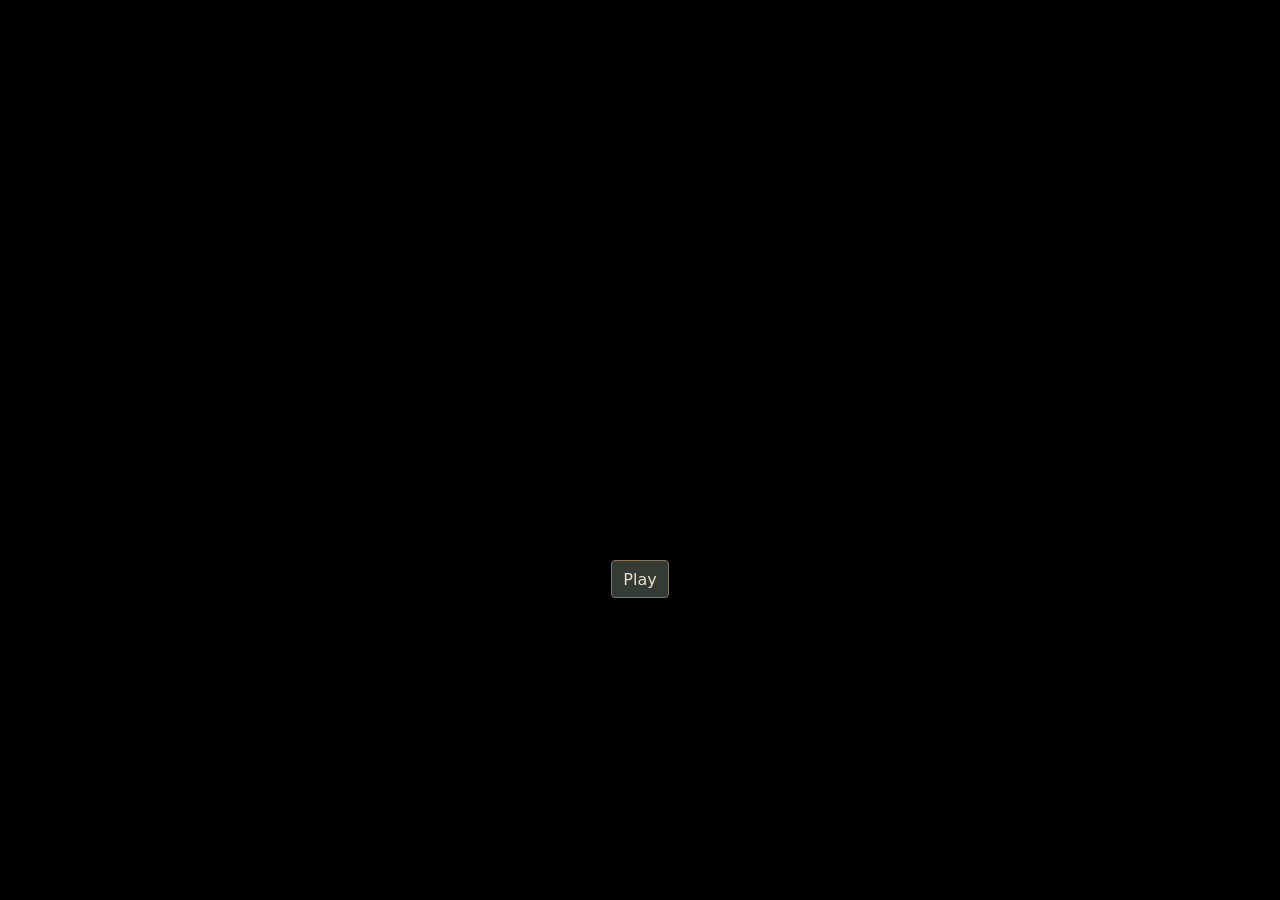
==== commit cc2a3df3: "Explain when an AI dialogue reply is unavailable" ====
--- a/index.html
+++ b/index.html
@@ -595,6 +595,11 @@
         !event.ctrlKey && !event.metaKey && !event.altKey) open();
   });
   question.addEventListener("focus", clearInput);
+  if (questionReview) {
+    question.addEventListener("input", () => {
+      if (!pending) showStatus("");
+    });
+  }
   window.addEventListener("resize", updateLineFocus);
   choices.addEventListener("focusin", (event) => {
     for (const button of choices.children) {
@@ -675,6 +680,7 @@
 
     let applied = false;
     let generatedProse = false;
+    let aiStatus;
     if (proseOnly) {
       writeInput(bytes);
       applied = room.room_submit_text(bytes.length);
@@ -686,7 +692,11 @@
       question.readOnly = true;
       ask.disabled = true;
       showStatus(proseOnly ? `${speaker.textContent} is listening…` : "The innkeeper is listening…");
-      const timer = setTimeout(() => request.controller.abort(), 4000);
+      let timedOut = false;
+      const timer = setTimeout(() => {
+        timedOut = true;
+        request.controller.abort();
+      }, 4000);
       let result;
       const payload = { text, topics };
       if (recent?.revision === request.revision) payload.recent = recent.exchange;
@@ -699,22 +709,34 @@
           body: JSON.stringify(payload),
           signal: request.controller.signal,
         });
-        if (response.ok) result = await response.json();
+        if (response.status === 429) {
+          aiStatus = "AI is rate limited. Please try again shortly.";
+        } else if (response.status === 408 || response.status === 504) {
+          aiStatus = "AI timed out.";
+        } else {
+          aiStatus = "AI returned no usable answer.";
+          if (response.ok) result = await response.json();
+        }
       } catch {
-        // This turn can still use the local text matcher.
+        aiStatus = timedOut ? "AI timed out." : aiStatus ?? "Couldn't connect to AI.";
       } finally {
         clearTimeout(timer);
       }
       if (pending !== request || room.room_dialogue_revision() !== request.revision) return;
       clearPending();
-      applied = applyResult(result, request.revision, bytes);
+      if (!questionReview || result?.reply !== "clarify") {
+        applied = applyResult(result, request.revision, bytes);
+      }
+      if (applied) aiStatus = undefined;
       generatedProse = proseOnly && applied && typeof result?.answer === "string";
     }
     if (!applied && !proseOnly) {
       writeInput(bytes);
       applied = room.room_submit_text(bytes.length);
     }
-    if (!applied && topics.length && (endpoint || proseOnly)) {
+    const hostedFailure = questionReview ? aiStatus : undefined;
+    // Keep the counter's line and draft if hosted AI failed and there was no local match.
+    if (!applied && topics.length && (endpoint || proseOnly) && (proseOnly || !hostedFailure)) {
       applied = applyResult({ reply: "clarify" }, room.room_dialogue_revision(), bytes);
     }
     if (applied) {
@@ -728,9 +750,10 @@
       showStatus("");
       draw();
       refresh();
+      if (hostedFailure && !dialogue.hidden && !form.hidden) showStatus(hostedFailure);
       if (dialogue.hidden && !interact.hidden) interact.focus();
     } else {
-      showStatus("Try asking another way or choose a reply.");
+      showStatus(hostedFailure || "Try asking another way or choose a reply.");
     }
   });
   return refresh;
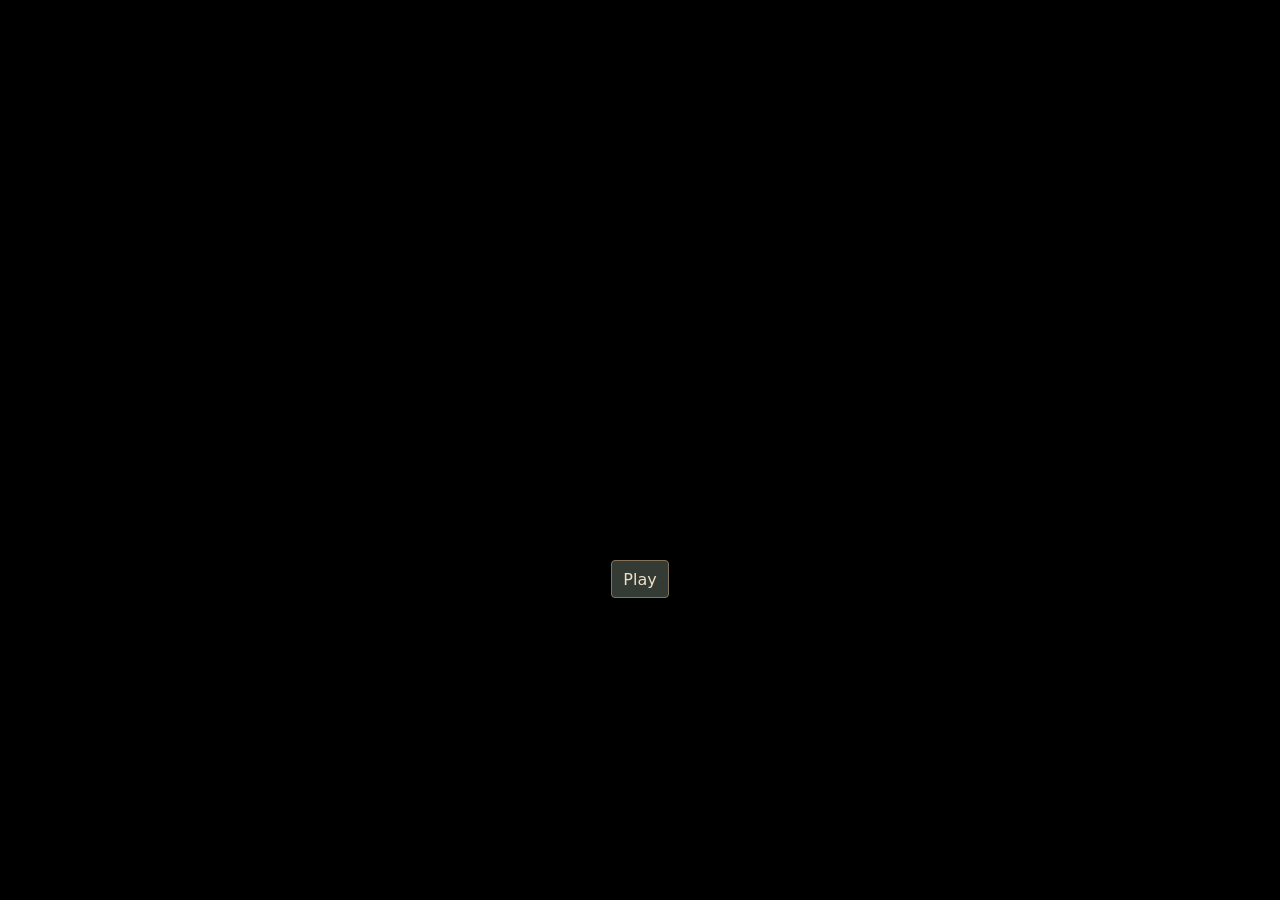
==== commit 7730b3bb: "Add the innkeeper's food and drinks menu" ====
--- a/index.html
+++ b/index.html
@@ -3,7 +3,7 @@
   <head>
     <meta charset="utf-8">
     <meta name="viewport" content="width=device-width, initial-scale=1">
-    <meta name="dialogue-endpoint" content="https://a-rain-day-api.davidlewis.xyz/api/dialogue">
+    <meta name="dialogue-endpoint" content="https://www.davidlewis.xyz/a-rainy-day/api/dialogue">
     <title>a rainy day</title>
     <style>:root {
   color-scheme: dark;
@@ -375,7 +375,7 @@
         <button type="button" data-direction="right" aria-label="Move right">→</button>
       </div>
     </main>
-    <script id="room-wasm" type="application/octet-stream">AGFzbQEAAAABZg9gAn9/AX9gA39/fwF/YAJ/fwBgAABgAX8Bf2AGf39/f39/AX9gBH9/f38Bf2AFf39/f38Bf2AFf39/f38AYAN/f38AYAF/AGAEf39/fwBgBn9/f39/fwBgB39/f39/[base64]/[base64]/UEN4BDQAgASAAEMOBgIAAAAscAAJAIABFDQAgACABEICAgIAAAAsQgoCAgAAACxcAQYCAwIAAQSNB2IfAgAAQkYCAgAAAC44HAQV/[base64]/[base64]/[base64]/[base64]/[base64]/BSEEAkACQCADQR9LDQAgBSgCBEEVdiEEIANFDQELIAVBfGooAgBB////AHEhAQsCQCAEIAJBf3NqRQ0AIAAgAWshAyAEQX9qIQRBACEAA0AgACACQeiJwIAAai0AAGoiACADSw0BIAQgAkEBaiICRw0ACwsgAkEBcQvgBgEHfwJAAkACQCAAQSBJDQACQCAAQf8ATw0AQQEhAQwDCwJAAkAgAEGAgARJDQAgAEGAgAhJDQEgAEH+//8AcSIBQa6dC0cgAEHg//[base64]/wFxRw0ADAYLCyAEIAZBnAJB7KHAgAAQloCAgAAACyAFQQBBAiAFQZydwIAARhtqIQEgBiEEIAUhAiAFQZydwIAARw0ACwtBASEBQQAhAgNAIAJBAWohBQJAAkAgAiwAuJ/AgAAiBEEASA0AIAUhAgwBCwJAIAVBpAJGDQAgBEH/[base64]/aiEBIAItAAAhBCACQQFqIQIgBCAAQf8BcUcNAAwECwsgBCAGQdQBQeyhwIAAEJaAgIAAAAsgBUEAQQIgBUGEl8CAAEYiBxtqIQEgBiEEIAUhAiAHRQ0ADAILC0EAIQEMAQsgAEH//wNxIQRBASEBQQAhAgNAIAJBAWohBQJAAkAgAiwA2JjAgAAiAEEASA0AIAUhAgwBCwJAIAVB+ANGDQAgAEH/AHFBCHQgAkHZmMCAAGotAAByIQAgAkECaiECDAELQdyhwIAAEJKAgIAAAAsgBCAAayIEQQBIDQEgAUEBcyEBIAJB+ANHDQALCyABQQFxCxQAIAEgACgCACAAKAIEEIeAgIAAC7MFAQd/AkACQCAAKAIIIgNBgICAwAFxRQ0AAkACQCADQYCAgIABcQ0AAkAgAkEQSQ0AIAEgAhCOgICAACEEDAILAkAgAg0AQQAhBEEAIQIMAgsgAkEDcSEFAkACQCACQQRPDQBBACEGQQAhBAwBCyACQQxxIQdBACEGQQAhBANAIAQgASAGaiIILAAAQb9/SmogCEEBaiwAAEG/f0pqIAhBAmosAABBv39KaiAIQQNqLAAAQb9/SmohBCAHIAZBBGoiBkcNAAsLIAVFDQEgASAGaiEIA0AgBCAILAAAQb9/SmohBCAIQQFqIQggBUF/aiIFDQAMAgsLAkACQAJAIAAvAQ4iBw0AQQAhAgwBCyABIAJqIQVBACECIAEhCCAHIQYDQCAIIgQgBUYNAgJAAkAgBCwAACIIQX9MDQAgBEEBaiEIDAELAkAgCEFgTw0AIARBAmohCAwBCwJAIAhBcE8NACAEQQNqIQgMAQsgBEEEaiEICyAIIARrIAJqIQIgBkF/aiIGDQALC0EAIQYLIAcgBmshBAsgBCAALwEMIghPDQAgCCAEayEJQQAhBEEAIQcCQAJAAkAgA0EddkEDcQ4EAgABAgILIAkhBwwBCyAJQf7/A3FBAXYhBwsgA0H///8AcSEFIAAoAgQhBiAAKAIAIQACQANAIARB//8DcSAHQf//A3FPDQFBASEIIARBAWohBCAAIAUgBigCEBGAgICAAICAgIAARQ0ADAMLC0EBIQggACABIAIgBigCDBGBgICAAICAgIAADQFBACEEIAkgB2tB//8DcSECA0AgBEH//wNxIgcgAkkhCCAHIAJPDQIgBEEBaiEEIAAgBSAGKAIQEYCAgIAAgICAgABFDQAMAgsLIAAoAgAgASACIAAoAgQoAgwRgYCAgACAgICAACEICyAIC6wCAQN/IAAhAkEKIQMCQCAAQegHSQ0AIAEgACAAQZDOAG4iAkGQzgBsayIDQf//A3FB5ABuIgRBAXQvAOePwIAAOwAGIAFBCGogAyAEQeQAbGtB//8DcUEBdC8A54/AgAA7AABBBiEDIABB/6ziBE0NACABIAJBkM4AcCIDQeQAbiICQQF0LwDnj8CAADsAAiABQQRqIAMgAkHkAGxrQf//A3FBAXQvAOePwIAAOwAAIABBgMLXL24hAkECIQMLAkACQCACQQpPDQAgAiEEDAELIAEgA0F+aiIDaiACIAJB//8DcUHkAG4iBEHkAGxrQf//A3FBAXQvAOePwIAAOwAACwJAAkAgAEUNACAERQ0BCyABIANBf2oiA2ogBEEBdC0A6I/[base64]/SmogDEEBaiwAAEG/f0pqIAxBAmosAABBv39KaiAMQQNqLAAAQb9/SmohASALIApBBGoiCkcNAAsLIAlFDQAgAiAKaiEMA0AgASAMLAAAQb9/SmohASAMQQFqIQwgCUF/aiIJDQALCyABIAZqIQYLAkACQCAGIAAvAQwiC08NAAJAAkACQCAHQYCAgAhxDQAgCyAGayENQQAhAUEAIQsCQAJAAkAgB0EddkEDcQ4EAgABAAILIA0hCwwBCyANQf7/A3FBAXYhCwsgB0H///8AcSEGIAAoAgQhCSAAKAIAIQoDQCABQf//A3EgC0H//wNxTw0CQQEhDCABQQFqIQEgCiAGIAkoAhARgICAgACAgICAAEUNAAwFCwsgACAAKQIIIg6nQYCAgP95cUGwgICAAnI2AghBASEMIAAoAgAiCiAAKAIEIgkgCCACIAMQjYCAgAANA0EAIQEgCyAGa0H//wNxIQIDQCABQf//A3EgAk8NAkEBIQwgAUEBaiEBIApBMCAJKAIQEYCAgIAAgICAgABFDQAMBAsLQQEhDCAKIAkgCCACIAMQjYCAgAANAiAKIAQgBSAJKAIMEYGAgIAAgICAgAANAkEAIQEgDSALa0H//wNxIQADQCABQf//[base64]/[base64]/Sg0AIAVB/wFxIglBgAFGDQEgCUHAAUYNAkGggICABiEKAkAgBUEBcUUNACACQQVqIQggAigAASEKC0EAIQkgBUECcQ0DIAghAkEAIQgMBAsCQCAAIAggBUH/[base64]//wNxQQN0ai8BBCEICwJAIAVBIHFFDQAgAyAJQf//[base64]/SmogAkEBaiwAAEG/f0pqIAJBAmosAABBv39KaiACQQNqLAAAQb9/SmohASAHQQRqIgcNAAsLIAAgB2ohAgNAIAEgAiwAAEG/f0pqIQEgAkEBaiECIAhBAWoiCA0ACwsgACADaiEIAkAgBUUNACAIIARB/P///wdxaiICLAAAQb9/SiEGIAVBAUYNACAGIAIsAAFBv39KaiEGIAVBAkYNACAGIAIsAAJBv39KaiEGCyAEQQJ2IQMgBiABaiEHA0AgCCEGIANFDQIgA0HAASADQcABSRsiBEEDcSEFAkACQCAEQQJ0IglB8AdxIggNAEEAIQIMAQtBACECIAYhAQNAIAEoAgAiAEF/c0EHdiAAQQZ2ckGBgoQIcSACaiABQQRqKAIAIgJBf3NBB3YgAkEGdnJBgYKECHFqIAFBCGooAgAiAkF/c0EHdiACQQZ2ckGBgoQIcWogAUEMaigCACICQX9zQQd2IAJBBnZyQYGChAhxaiECIAFBEGohASAIQXBqIggNAAsLIAMgBGshAyAGIAlqIQggAkEIdkH/gfwHcSACQf+B/AdxakGBgARsQRB2IAdqIQcgBUUNAAsgBiAEQfwBcUECdGoiAigCACIBQX9zQQd2IAFBBnZyQYGChAhxIQECQCAFQQFGDQAgAigCBCIIQX9zQQd2IAhBBnZyQYGChAhxIAFqIQEgBUECRg0AIAIoAggiAkF/c0EHdiACQQZ2ckGBgoQIcSABaiEBCyABQQh2Qf+BHHEgAUH/gfwHcWpBgYAEbEEQdiAHaiEHDAELAkAgAQ0AQQAPCyABQQNxIQgCQAJAIAFBBE8NAEEAIQJBACEHDAELIAFBfHEhA0EAIQJBACEHA0AgByAAIAJqIgEsAABBv39KaiABQQFqLAAAQb9/SmogAUECaiwAAEG/[base64]/Sg0AIAdBAmosAABBv39MDQEgBkECaiEGDAULIAZBA2ohBgwECyAHQQFqLAAAQb9/[base64]/[base64]/[base64]/[base64]/[base64]/aiIJDQALCyAEIA1rIgsgDSALIA1LG0EBaiEKQX8hByANIQVBfyELDAELIARBf2ohB0EBIQZBACELQQEhDEEAIQgCQANAIAwiCSALaiIPIARPDQEgBCALayAJQX9zaiIMIARPDQkgByALIAhqayIFIARPDQgCQAJAAkAgAyAMai0AAEH/[base64]/[base64]/[base64]/[base64]/f0oNBgwHCyABIApqLAAAIQoCQAJAAkAgBkGgfmoODgACAgICAgICAgICAgIBAgsgCkFgcUGgf0YNBAwDCyAKQZ9/Sg0CDAMLAkAgB0EfakH/AXFBDEkNACAHQX5xQW5HDQIgCkFASA0DDAILIApBQEgNAgwBCyABIApqLAAAIQoCQAJAAkACQCAGQZB+ag4FAQAAAAIACyAHQQ9qQf8BcUECSw0DIApBQE4NAwwCCyAKQfAAakH/AXFBME8NAgwBCyAKQY9/Sg0BCwJAIANBAmoiBiACSQ0AQgAhCQwFCyABIAZqLAAAQb9/Sg0CQgAhCSADQQNqIgYgAk8NBCABIAZqLAAAQUBIDQVCgICAgIDgACEIDAMLQoCAgICAICEIDAILQgAhCSADQQJqIgYgAk8NAiABIAZqLAAAQb9/[base64]/[base64]/KHAgABBMyAAEJGAgIAAAAsUAEGVosCAAEHzACAAEJGAgIAAAAsTAEHRkcCAAEE/IAAQkYCAgAAACxQAQfCRwIAAQeEAIAAQkYCAgAAAC8RYARR/IAEoAgwhAyABKAIEIQQgASgCACEFAkAgASgCCCIGQQFIDQAgA0EBSA0AIAMgBGoiAUGwASABQbABSBsiByAEQQAgBEEAShsiCEwNACAAKAIEIQkCQAJAIAYgBWoiAUEAIAFBAEobIgFBwAIgAUHAAkgbQQJ0IgogBUEAIAVBAEobIgFBwAIgAUHAAkgbQQJ0IgtrQfz///[base64]////B3EiDA0AIAcgCGshByAIQYAKbCIBIAtqIQ0gASAKaiEBA0AgASANSQ0CIAEgCUsNAiANQYAKaiENIAFBgApqIQEgB0F/aiIHRQ0DDAALCyAAKAIAIQ4gDCAMQXxqIg9BAnZBAWpBB3EiEUECdGshFCAPQRxxQRxGIRIDQCAIQYAKbCINIApqIgEgDSALaiINSQ0BIAEgCUsNASAOIA1qIQECQAJAIBJFDQAgDCENDAELIBEhDQNAIAFBnOOtejYAACABQQRqIQEgDUF/[base64]/P///[base64]/P///[base64]///[base64]////B3EiDA0BIAcgCGshByAIQYAKbCIBIAtqIQ0gASAKaiEBA0AgASANSQ0HIAEgCUsNByANQYAKaiENIAFBgApqIQEgB0F/aiIHDQAMCAsLIARBC2oiAUGwASABQbABSBsiByAEQQlqIhNBACATQQBKGyIITA0DIAAoAgQhCSAFQRBqIgFBACABQQBKGyIBQcACIAFBwAJIG0ECdCIKIAVBBWoiAUEAIAFBAEobIgFBwAIgAUHAAkgbQQJ0IgtrQfz///[base64]/NwAAIAFBGGpCmcuV+p+z2aJ/NwAAIAFBEGpCmcuV+p+z2aJ/NwAAIAFBCGpCmcuV+p+z2aJ/[base64]////B3EiDA0AIAkgCGshCiAIQYAKbCIBIA9qIQ0gASALaiEBA0AgASANSQ0CIAEgB0sNAiANQYAKaiENIAFBgApqIQEgCkF/aiIKRQ0DDAALCyAAKAIAIQ4gDCAMQXxqIgpBAnZBAWpBB3EiEEECdGshFCAKQRxxQRxGIRIDQCAIQYAKbCINIAtqIgEgDSAPaiINSQ0BIAEgB0sNASAOIA1qIQECQAJAIBJFDQAgDCENDAELIBAhDQNAIAFBxMuKfDYAACABQQRqIQEgDUF/aiINDQALIBQhDQsCQCAKQRxJDQADQCABQsTLivzPuKlBNwAAIAFBGGpCxMuK/[base64]////B3EiDA0AIAkgCGshCSAIQYAKbCIBIAtqIQ0gASAKaiEBA0AgASANSQ0CIAEgB0sNAiANQYAKaiENIAFBgApqIQEgCUF/aiIJRQ0DDAALCyAAKAIAIQ4gDCAMQXxqIg9BAnZBAWpBB3EiEEECdGshFCAPQRxxQRxGIRIDQCAIQYAKbCINIApqIgEgDSALaiINSQ0BIAEgB0sNASAOIA1qIQECQAJAIBJFDQAgDCENDAELIBAhDQNAIAFBq+vBejYAACABQQRqIQEgDUF/aiINDQALIBQhDQsCQCAPQRxJDQADQCABQqvrwfq/tZ2ofzcAACABQRhqQqvrwfq/tZ2ofzcAACABQRBqQqvrwfq/tZ2ofzcAACABQQhqQqvrwfq/[base64]/P///[base64]/3oqt/NwAAIAFBGGpCvJfa+s/3oqt/NwAAIAFBEGpCvJfa+s/3oqt/NwAAIAFBCGpCvJfa+s/3oqt/[base64]////B3EiDA0AIAcgCGshByAIQYAKbCIBIAtqIQ0gASAKaiEBA0AgASANSQ0CIAEgCUsNAiANQYAKaiENIAFBgApqIQEgB0F/aiIHRQ0DDAALCyAAKAIAIQ4gDCAMQXxqIg9BAnZBAWpBB3EiEEECdGshEyAPQRxxQRxGIRIDQCAIQYAKbCINIApqIgEgDSALaiINSQ0BIAEgCUsNASAOIA1qIQECQAJAIBJFDQAgDCENDAELIBAhDQNAIAFBi7fxeTYAACABQQRqIQEgDUF/aiINDQALIBMhDQsCQCAPQRxJDQADQCABQou38fm/8ZaefzcAACABQRhqQou38fm/8ZaefzcAACABQRBqQou38fm/8ZaefzcAACABQQhqQou38fm/[base64]///[base64]/NwAAIAFBGGpCpeuh+t+0naR/NwAAIAFBEGpCpeuh+t+0naR/NwAAIAFBCGpCpeuh+t+0naR/[base64]/P///[base64]///[base64]/NwAAIAFBGGpCn+Ox+v+znKZ/NwAAIAFBEGpCn+Ox+v+znKZ/NwAAIAFBCGpCn+Ox+v+znKZ/[base64]/CVnH83AAAgAUEYakKGr+H57/CVnH83AAAgAUEQakKGr+H57/CVnH83AAAgAUEIakKGr+H57/[base64]////B3EiDA0AIAcgCGshByAIQYAKbCIBIAtqIQ0gASAKaiEBA0AgASANSQ0DIAEgCUsNAyANQYAKaiENIAFBgApqIQEgB0F/[base64]/NwAAIAFBGGpCsIHK+o+WoKl/NwAAIAFBEGpCsIHK+o+WoKl/NwAAIAFBCGpCsIHK+o+WoKl/[base64]////B3EiBg0DIAkgCGshByAIQYAKbCIBIA9qIQ0gASALaiEBA0AgASANSQ0FIAEgCksNBSANQYAKaiENIAFBgApqIQEgB0F/[base64]/+yQmH83AAAgAUEYakLnhsH5/+yQmH83AAAgAUEQakLnhsH5/+yQmH83AAAgAUEIakLnhsH5/+yQmH83AAAgAUEgaiEBIA1BYGoiDQ0ACwsgB0EBaiIHIAlGDQIMAAsLIA0gASAKQZijwIAAEJaAgIAAAAsgACgCBCEKAkACQAJAIAVBEGoiAUEAIAFBAEobIgFBwAIgAUHAAkgbQQJ0IgsgBUEPaiIBQQAgAUEAShsiAUHAAiABQcACSBtBAnQiD2tB/P///[base64]/+yQmH83AAAgAUEYakLnhsH5/+yQmH83AAAgAUEQakLnhsH5/+yQmH83AAAgAUEIakLnhsH5/+yQmH83AAAgAUEgaiEBIA1BYGoiDQ0ACwsgB0EBaiIHIAlGDQIMAAsLIA0gASAKQZijwIAAEJaAgIAAAAsgACgCBCEHAkAgBUEWaiIBQQAgAUEAShsiAUHAAiABQcACSBtBAnQiCiAFQRVqIhZBACAWQQBKGyIBQcACIAFBwAJIG0ECdCILa0H8////B3EiDA0AIAkgCGshCSAIQYAKbCIBIAtqIQ0gASAKaiEBA0AgASANSQ0DIAEgB0sNAyANQYAKaiENIAFBgApqIQEgCUF/[base64]/skJh/NwAAIAFBGGpC54bB+f/skJh/NwAAIAFBEGpC54bB+f/skJh/NwAAIAFBCGpC54bB+f/skJh/[base64]////B3EiDA0BIAcgCGshByAIQYAKbCIBIAtqIQ0gASAKaiEBA0AgASANSQ0DIAEgCUsNAyANQYAKaiENIAFBgApqIQEgB0F/[base64]////B3EiDA0AIAcgCGshByAIQYAKbCIBIAtqIQ0gASAKaiEBA0AgASANSQ0CIAEgCUsNAiANQYAKaiENIAFBgApqIQEgB0F/aiIHRQ0DDAALCyAAKAIAIQ4gDCAMQXxqIg9BAnZBAWpBB3EiEEECdGshFCAPQRxxQRxGIRIDQCAIQYAKbCINIApqIgEgDSALaiINSQ0BIAEgCUsNASAOIA1qIQECQAJAIBJFDQAgDCENDAELIBAhDQNAIAFB8JC9eTYAACABQQRqIQEgDUF/[base64]/P///[base64]///[base64]/[base64]////B3EiEg0AIAcgCGshByAIQYAKbCIBIAVqIQ0gASAKaiEBA0AgASANSQ0CIAEgCUsNAiANQYAKaiENIAFBgApqIQEgB0F/aiIHRQ0DDAALCyAAKAIAIQ8gEiASQXxqIgtBAnZBAWpBB3EiDEECdGshBiALQRxxQRxGIQ4DQCAIQYAKbCINIApqIgEgDSAFaiINSQ0BIAEgCUsNASAPIA1qIQECQAJAIA5FDQAgEiENDAELIAwhDQNAIAFB8I2DfDYAACABQQRqIQEgDUF/aiINDQALIAYhDQsCQCALQRxJDQADQCABQvCNg/yP3rFANwAAIAFBGGpC8I2D/I/esUA3AAAgAUEQakLwjYP8j96xQDcAACABQQhqQvCNg/yP3rFANwAAIAFBIGohASANQWBqIg0NAAsLIAhBAWoiCCAHRg0CDAALCyANIAEgCUGYo8CAABCWgICAAAALIBVBAUgNACADIARqIgFBsAEgAUGwAUgbIgQgAUF/aiIBQQAgAUEAShsiCEwNACAAKAIEIQkCQAJAIBUgEWoiAUEAIAFBAEobIgFBwAIgAUHAAkgbQQJ0IgcgEUEAIBFBAEobIgFBwAIgAUHAAkgbQQJ0IgprQfz///[base64]/NwAAIAFBGGpC8qDl+a+O1Jx/NwAAIAFBEGpC8qDl+a+O1Jx/NwAAIAFBCGpC8qDl+a+O1Jx/NwAAIAFBIGohASANQWBqIg0NAAsLIAhBAWoiCCAERg0CDAALCyANIAEgCUGYo8CAABCWgICAAAALC+EBAQh/AkAgASgCCCICRQ0AIAJBAnQhAyABKAIEIQIDQAJAIAJBA2otAABFDQAgAkEBaiIELQAAIgUgAi0AACIGQQpqIgdB/wEgB0H/AUkbTQ0AIAJBAmoiCC0AACIHIAVNDQAgCEEAIAdBc2oiCSAJIAdLGzoAACAEIAVBHWoiB0H/ASAHQf8BSRs6AAAgAiAGQckAaiIHQf8BIAdB/[base64]/I4CAgIAAQSBrIgIkgICAgAAgASgCECIDQcADbCEEQQAhBQJAAkACQCADQfAAbCIGQf////[base64]/oCAgABBCiAEIAZB2KPAgAAQloCAgAAAC0EAQQogBkHIo8CAABCWgICAAAALQezu04AAQTdBuKPAgAAQkYCAgAAAC5sEAQ1/[base64]////B3EiDA0AIAcgCGshByAIQYAKbCICIAtqIQQgAiAKaiECA0AgAiAESQ0CIAIgCUsNAiAEQYAKaiEEIAJBgApqIQIgB0F/[base64]/NwAAIAJBGGpC1PCc+c+KzpN/NwAAIAJBEGpC1PCc+c+KzpN/NwAAIAJBCGpC1PCc+c+KzpN/[base64]/AksNACALIABqIg1BA2otAAAiAUUNACAIIABqIg5BBGogAksNAiAJIABqIQ4CQCABQf8BRw0AIA4gDSgAADYAAAwBCyAOIA0tAAAgAWwgAUH/AXMiDyAOLQAAbGpB/wBqQf//A3FB/wFuOgAAIA5BAWoiECANQQFqLQAAIAFsIA8gEC0AAGxqQf8AakH//wNxQf8BbjoAACAOQQJqIg4gDUECai0AACABbCAPIA4tAABsakH/AGpB//8DcUH/[base64]///[base64]/[base64]/I4CAgIAAQRBrIgMkgICAgAACQAJAIAIoAggiBEUNACACKAIMIgVFDQBBfyACKAIAIgYgBGoiByAHIAZJGyABKAIMIghLDQBBfyACKAIEIgcgBWoiCSAJIAdJGyABKAIQSw0AIAUgBGwiCkECdCECQQAhCwJAAkACQCAKQf////[base64]/aiIBDQALCyAAIAMpAgQ3AgAgACAFNgIQIAAgBDYCDCAAQQhqIANBBGpBCGooAgA2AgAMAgsgBiAJIAxBqKXAgAAQloCAgAAACyAAQRs2AgggAEG4pcCAADYCBCAAQYCAgIB4NgIACyADQRBqJICAgIAAC9QDAQ9/I4CAgIAAQRBrIgQkgICAgAAgAyACbCIFQQJ0IQZBACEHAkACQAJAIAVB/////[base64]/////A0sNACAGQQJ0IAJBfGoiBkcNACADQQQ2AhQgAyACQQNxNgIQIAMgBkH8////[base64]/wBqQf//A3FB/wFuOgAAIANBAWoiBSACIAUtAABsQf8AakH//wNxQf8BbjoAACADQQJqIgUgAiAFLQAAbEH/AGpB//8DcUH/AW46AAAgA0EEaiIDIAZHDQALCyAAIAEpAgA3AgAgAEEQaiABQRBqKAIANgIAIABBCGogAUEIaikCADcCAA8LIAVBfGohBSAHQQNqIQggB0EEaiEHIAgtAABB/[base64]/AksNACAAIA9BAnRqIhAtAAMiD0UNACAOQQRqIANLDQQgAiAOaiERAkAgD0H/AUYNACARIBAtAAAgD2wgD0H/AXMiEiARLQAAbGpB/wBqQf//A3FB/wFuOgAAIBFBAWoiEyAQLQABIA9sIBIgEy0AAGxqQf8AakH//wNxQf8BbjoAACARQQJqIhEgEC0AAiAPbCASIBEtAABsakH/AGpB//8DcUH/AW46AAAMAQsgESAQKAAANgAACyAOQQRqIQ4gByAEQQFqIgRHDQAMBgsLAkAgDQ0AQQAhBANAIAQgCyAFGyIOQf////[base64]/wFGDQAgFCATLQAAIBJsIBJB/wFzIhUgFC0AAGxqQf8AakH//wNxQf8BbjoAACAUQQFqIhYgEy0AASASbCAVIBYtAABsakH/AGpB//8DcUH/AW46AAAgFEECaiIUIBMtAAIgEmwgFSAULQAAbGpB/wBqQf//A3FB/wFuOgAADAELIBQgEygAADYAAAsgA0EBaiEDIABBBGohACARQX9qIhENAAwFCwsCQCAIQX9HDQAgDyEDIAchAANAIANFDQogDUEAIAQgCW8iEiASQR91IApxamsiEk0NBCADQQFqIQMgAEF/aiIARQ0FDAALCyAEIAlvIgNBH3UgCnEgA2ogCGwhESAHIQAgBiEDA0AgAyAIbyISIBFqIBJBH3UgC3FqIhIgDU8NAyADQQFqIQMgAEF/aiIARQ0EDAALCwJAIAZBgICAgHhHDQAgCEF/Rg0IC0GkpsCAABCogICAAAALIAAgAEEEaiACQYijwIAAEJaAgIAAAAsgEiANQbSmwIAAEJWAgIAAAAsgDkGACmohDiAEQQFqIgQgBUcNAAsLDwtBlKbAgAAQpoCAgAAACwJAIAZBgICAgHhHDQAgCEF/Rg0BC0GkpsCAABCmgICAAAALQZSmwIAAEKiAgIAAAAvQBwEWf0EAIQMgAigCECIEIAEoAhBBACAEQX1qIgUgBSAESxsiBmoiBSAEIAVLGyIHIAIoAgwiCCABKAIMIgkgCCAJSxsiCmwiC0ECdCEEAkACQAJAIAtB/////wNLDQBBACEMIARBAEgNAEEBIQ0gBEUNAiAEELyBgIAAIg0NAUEBIQMLIAMgBBCBgICAAAALAkAgDUF8ai0AAEEDcUUNACAERQ0AIA1BACAE/[base64]/[base64]/AdxIggoAqTv04AAIQkgCCgCiO/TgAAhCANAIAogASgCACABKAIEIAgQt4CAgAAgCEEQaiEIIAlBcGoiCQ0ACwJAAkACQAJAAkACQAJAAkACQCACQf8BcSIIDgcAAQIDAQEEAAtB4B0hCAJAIAEoAgQiBkHgHU8NAEGgFCEJDAgLIAEoAgAhB0GgFCEJA0AgByAJaiIIQr/aoPn/p4uUfzcAACAIQRhqQr/aoPn/p4uUfzcAACAIQRBqQr/aoPn/p4uUfzcAACAIQQhqQr/aoPn/p4uUfzcAACAJQSBqIglB4B1HDQAMBwsLQdMAIQJBvKfAgAAhCUHpACELQeimwIAAIQpB/AIhDEEEIQUCQAJAAkAgCEF/[base64]/MMLIAhCrMqI+c+liZF/NwD0wwsgCEKsyoj5z6WJkX83AOzDCyAIQqzKiPnPpYmRfzcA5MMLQZDOCyEJAkAgB0GQzgtPDQBB5M0LIQgMAQsgCEGsyoh5NgCMzgsgCEKsyoj5z6WJkX83AITOCyAIQqzKiPnPpYmRfzcA/M0LIAhCrMqI+c+liZF/NwD0zQsgCEKsyoj5z6WJkX83AOzNCyAIQqzKiPnPpYmRfzcA5M0LQZDYCyEJAkAgB0GQ2AtPDQBB5NcLIQgMAQsgCEGsyoh5NgCM2AsgCEKsyoj5z6WJkX83AITYCyAIQqzKiPnPpYmRfzcA/NcLIAhCrMqI+c+liZF/NwD01wsgCEKsyoj5z6WJkX83AOzXCyAIQqzKiPnPpYmRfzcA5NcLQZDiCyEJAkAgB0GQ4gtPDQBB5OELIQgMAQsgCEGsyoh5NgCM4gsgCEKsyoj5z6WJkX83AITiCyAIQqzKiPnPpYmRfzcA/OELIAhCrMqI+c+liZF/NwD04QsgCEKsyoj5z6WJkX83AOzhCyAIQqzKiPnPpYmRfzcA5OELQZDsCyEJAkAgB0GQ7AtPDQBB5OsLIQgMAQsgCEGsyoh5NgCM7AsgCEKsyoj5z6WJkX83AITsCyAIQqzKiPnPpYmRfzcA/OsLIAhCrMqI+c+liZF/NwD06wsgCEKsyoj5z6WJkX83AOzrCyAIQqzKiPnPpYmRfzcA5OsLQZD2CyEJAkAgB0GQ9gtPDQBB5PULIQgMAQsgCEGsyoh5NgCM9gsgCEKsyoj5z6WJkX83AIT2CyAIQqzKiPnPpYmRfzcA/PULIAhCrMqI+c+liZF/NwD09QsgCEKsyoj5z6WJkX83AOz1CyAIQqzKiPnPpYmRfzcA5PULQZCADCEJAkAgB0GQgAxPDQBB5P8LIQgMAQsgCEGsyoh5NgCMgAwgCEKsyoj5z6WJkX83AISADCAIQqzKiPnPpYmRfzcA/P8LIAhCrMqI+c+liZF/NwD0/wsgCEKsyoj5z6WJkX83AOz/CyAIQqzKiPnPpYmRfzcA5P8LQZCKDCEJAkAgB0GQigxPDQBB5IkMIQgMAQsgCEGsyoh5NgCMigwgCEKsyoj5z6WJkX83AISKDCAIQqzKiPnPpYmRfzcA/IkMIAhCrMqI+c+liZF/NwD0iQwgCEKsyoj5z6WJkX83AOyJDCAIQqzKiPnPpYmRfzcA5IkMQZCUDCEJAkAgB0GQlAxPDQBB5JMMIQgMAQsgCEGsyoh5NgCMlAwgCEKsyoj5z6WJkX83AISUDCAIQqzKiPnPpYmRfzcA/JMMIAhCrMqI+c+liZF/NwD0kwwgCEKsyoj5z6WJkX83AOyTDCAIQqzKiPnPpYmRfzcA5JMMQZCeDCEJAkAgB0GQngxPDQBB5J0MIQgMAQsgCEGsyoh5NgCMngwgCEKsyoj5z6WJkX83AISeDCAIQqzKiPnPpYmRfzcA/J0MIAhCrMqI+c+liZF/NwD0nQwgCEKsyoj5z6WJkX83AOydDCAIQqzKiPnPpYmRfzcA5J0MQZCoDCEJAkAgB0GQqAxPDQBB5KcMIQgMAQsgCEGsyoh5NgCMqAwgCEKsyoj5z6WJkX83AISoDCAIQqzKiPnPpYmRfzcA/KcMIAhCrMqI+c+liZF/NwD0pwwgCEKsyoj5z6WJkX83AOynDCAIQqzKiPnPpYmRfzcA5KcMQZCyDCEJAkAgB0GQsgxPDQBB5LEMIQgMAQsgCEGsyoh5NgCMsgwgCEKsyoj5z6WJkX83AISyDCAIQqzKiPnPpYmRfzcA/LEMIAhCrMqI+c+liZF/NwD0sQwgCEKsyoj5z6WJkX83AOyxDCAIQqzKiPnPpYmRfzcA5LEMIAdBj7wMSw0BQZC8DCEJQeS7DCEICyAIIAkgB0GYo8CAABCWgICAAAALIAhBrMqIeTYAjLwMIAhCrMqI+c+liZF/NwCEvAwgCEKsyoj5z6WJkX83APy7DCAIQqzKiPnPpYmRfzcA9LsMIAhCrMqI+c+liZF/NwDsuwwgCEKsyoj5z6WJkX83AOS7DCAIQYG7/Xk2AIiyDCAIQoG7/fmfsNeffzcAgLIMIAhCgbv9+Z+w159/NwD4sQwgCEKBu/35n7DXn383APCxDCAIQoG7/fmfsNeffzcA6LEMIAhBgbv9eTYAiKgMIAhCgbv9+Z+w159/NwCAqAwgCEKBu/35n7DXn383APinDCAIQoG7/fmfsNeffzcA8KcMIAhCgbv9+Z+w159/NwDopwwgCEGBu/15NgCIngwgCEKBu/35n7DXn383AICeDCAIQoG7/fmfsNeffzcA+J0MIAhCgbv9+Z+w159/NwDwnQwgCEKBu/35n7DXn383AOidDCAIQYG7/Xk2AIiUDCAIQoG7/fmfsNeffzcAgJQMIAhCgbv9+Z+w159/NwD4kwwgCEKBu/35n7DXn383APCTDCAIQoG7/fmfsNeffzcA6JMMIAhBgbv9eTYAiIoMIAhCgbv9+Z+w159/NwCAigwgCEKBu/35n7DXn383APiJDCAIQoG7/fmfsNeffzcA8IkMIAhCgbv9+Z+w159/NwDoiQwgCEGBu/15NgCIgAwgCEKBu/35n7DXn383AICADCAIQoG7/fmfsNeffzcA+P8LIAhCgbv9+Z+w159/NwDw/wsgCEKBu/35n7DXn383AOj/CyAIQYG7/Xk2AIj2CyAIQoG7/fmfsNeffzcAgPYLIAhCgbv9+Z+w159/NwD49QsgCEKBu/35n7DXn383APD1CyAIQoG7/fmfsNeffzcA6PULIAhBgbv9eTYAiOwLIAhCgbv9+Z+w159/NwCA7AsgCEKBu/35n7DXn383APjrCyAIQoG7/fmfsNeffzcA8OsLIAhCgbv9+Z+w159/NwDo6wsgCEGBu/15NgCI4gsgCEKBu/35n7DXn383AIDiCyAIQoG7/fmfsNeffzcA+OELIAhCgbv9+Z+w159/NwDw4QsgCEKBu/35n7DXn383AOjhCyAIQYG7/Xk2AIjYCyAIQoG7/fmfsNeffzcAgNgLIAhCgbv9+Z+w159/NwD41wsgCEKBu/35n7DXn383APDXCyAIQoG7/fmfsNeffzcA6NcLIAhBgbv9eTYAiM4LIAhCgbv9+Z+w159/NwCAzgsgCEKBu/35n7DXn383APjNCyAIQoG7/fmfsNeffzcA8M0LIAhCgbv9+Z+w159/NwDozQsgAUG8AUGWASAGIAVB87P/[base64]/NwAAIAhBKGpCx+Kw+f+ojJZ/NwAAIAhBIGpCx+Kw+f+ojJZ/NwAAIAhBGGpCx+Kw+f+ojJZ/NwAAIAhBEGpCx+Kw+f+ojJZ/NwAAIAhBCGpCx+Kw+f+ojJZ/NwAAIAVBMGoiBUGA5QFHDQALQYDvASEIAkAgB0GA7wFPDQBBwOcBIQkMAQtBwOcBIQUDQCAJIAVqIghCx+Kw+f+ojJZ/NwAAIAhBKGpCx+Kw+f+ojJZ/NwAAIAhBIGpCx+Kw+f+ojJZ/NwAAIAhBGGpCx+Kw+f+ojJZ/NwAAIAhBEGpCx+Kw+f+ojJZ/NwAAIAhBCGpCx+Kw+f+ojJZ/NwAAIAVBMGoiBUGA7wFHDQALIAogBiAJIAdB5KnAgABBABC1gICAAEHo6gEhBgJAAkAgASgCBCIFQejqAU8NAEHU6gEhCAwBCyABKAIAIghB6da5ejYA5OoBIAhC6da5+p/tmqd/NwDc6gEgCELp1rn6n+2ap383ANTqAUHo9AEhBgJAIAVB6PQBTw0AQdT0ASEIDAELIAhB6da5ejYA5PQBIAhC6da5+p/tmqd/NwDc9AEgCELp1rn6n+2ap383ANT0AUHo/gEhBgJAIAVB6P4BTw0AQdT+ASEIDAELIAhB6da5ejYA5P4BIAhC6da5+p/tmqd/NwDc/gEgCELp1rn6n+2ap383ANT+AUHoiAIhBgJAIAVB6IgCTw0AQdSIAiEIDAELIAhB6da5ejYA5IgCIAhC6da5+p/tmqd/NwDciAIgCELp1rn6n+2ap383ANSIAkHokgIhBgJAIAVB6JICTw0AQdSSAiEIDAELIAhB6da5ejYA5JICIAhC6da5+p/tmqd/NwDckgIgCELp1rn6n+2ap383ANSSAkHonAIhBgJAIAVB6JwCTw0AQdScAiEIDAELIAhB6da5ejYA5JwCIAhC6da5+p/tmqd/NwDcnAIgCELp1rn6n+2ap383ANScAkHopgIhBgJAIAVB6KYCTw0AQdSmAiEIDAELIAhB6da5ejYA5KYCIAhC6da5+p/tmqd/NwDcpgIgCELp1rn6n+2ap383ANSmAkHosAIhBgJAIAVB6LACTw0AQdSwAiEIDAELIAhB6da5ejYA5LACIAhC6da5+p/tmqd/NwDcsAIgCELp1rn6n+2ap383ANSwAkHougIhBgJAIAVB6LoCTw0AQdS6AiEIDAELIAhB6da5ejYA5LoCIAhC6da5+p/tmqd/NwDcugIgCELp1rn6n+2ap383ANS6AkHo6gEhCAJAAkACQCABKAIEIgVB6OoBTw0AQdTqASEJDAELIAEoAgAiCEG2t8p7NgDk6gEgCEK2t8r77/amuX83ANzqASAIQra3yvvv9qa5fzcA1OoBIAVB5/QBSw0BQej0ASEIQdT0ASEJCyAJIAggBUGYo8CAABCWgICAAAALIAhBtrfKezYA5PQBIAhCtrfK++/2prl/NwDc9AEgCEK2t8r77/[base64]/AU8NAUH0/gEhCAwCCyAJIAYgCEGYo8CAABCWgICAAAALIAEoAgAiCEKsg9b6z7Xgqn83AIT/ASAIQqyD1vrPteCqfzcA/P4BIAhCrIPW+s+14Kp/NwD0/gFBjIkCIQUCQCAGQYyJAk8NAEH0iAIhCAwBCyAIQqyD1vrPteCqfzcAhIkCIAhCrIPW+s+14Kp/NwD8iAIgCEKsg9b6z7Xgqn83APSIAkGMkwIhBQJAIAZBjJMCTw0AQfSSAiEIDAELIAhCrIPW+s+14Kp/NwCEkwIgCEKsg9b6z7Xgqn83APySAiAIQqyD1vrPteCqfzcA9JICQYydAiEFAkAgBkGMnQJPDQBB9JwCIQgMAQsgCEKsg9b6z7Xgqn83AISdAiAIQqyD1vrPteCqfzcA/JwCIAhCrIPW+s+14Kp/NwD0nAJBjKcCIQUCQCAGQYynAk8NAEH0pgIhCAwBCyAIQqyD1vrPteCqfzcAhKcCIAhCrIPW+s+14Kp/NwD8pgIgCEKsg9b6z7Xgqn83APSmAkGMsQIhBQJAIAZBjLECTw0AQfSwAiEIDAELIAhCrIPW+s+14Kp/NwCEsQIgCEKsg9b6z7Xgqn83APywAiAIQqyD1vrPteCqfzcA9LACQYy7AiEFAkAgBkGMuwJPDQBB9LoCIQgMAQsgCEKsg9b6z7Xgqn83AIS7AiAIQqyD1vrPteCqfzcA/LoCIAhCrIPW+s+14Kp/NwD0ugJBjP8BIQgCQAJAAkAgASgCBCIFQYz/AU8NAEH0/gEhCQwBCyABKAIAIghCtrfK++/2prl/NwCE/wEgCEK2t8r77/amuX83APz+ASAIQra3yvvv9qa5fzcA9P4BIAVBi4kCSw0BQYyJAiEIQfSIAiEJCyAJIAggBUGYo8CAABCWgICAAAALIAhCtrfK++/2prl/NwCEiQIgCEK2t8r77/amuX83APyIAiAIQra3yvvv9qa5fzcA9IgCQfycAiEGAkACQAJAAkAgASgCBCIIQfycAk8NAEH4nAIhCQwBCyABKAIAIgVB0u+efDYA+JwCAkAgCEH7pgJLDQBB/KYCIQZB+KYCIQkMAQsgBUHS7558NgD4pgJB/LACIQYCQCAIQfywAk8NAEH4sAIhCQwBCyAFQdLvnnw2APiwAkH8ugIhBgJAIAhB/LoCTw0AQfi6AiEJDAELIAVB0u+efDYA+LoCQcDrASEFIAEoAgQiBkHA6wFPDQFBpOsBIQgMAgsgCSAGIAhBmKPAgAAQloCAgAAACyABKAIAIghBh7WVejYAvOsBIAhCh7WV+v/Q1qJ/NwC06wEgCEKHtZX6/9DWon83AKzrASAIQoe1lfr/0NaifzcApOsBQcD1ASEFAkAgBkHA9QFPDQBBpPUBIQgMAQsgCEGHtZV6NgC89QEgCEKHtZX6/9DWon83ALT1ASAIQoe1lfr/0NaifzcArPUBIAhCh7WV+v/Q1qJ/NwCk9QFBwP8BIQUCQCAGQcD/AU8NAEGk/wEhCAwBCyAIQYe1lXo2ALz/ASAIQoe1lfr/0NaifzcAtP8BIAhCh7WV+v/Q1qJ/NwCs/wEgCEKHtZX6/9DWon83AKT/AUHAiQIhBQJAIAZBwIkCTw0AQaSJAiEIDAELIAhBh7WVejYAvIkCIAhCh7WV+v/Q1qJ/NwC0iQIgCEKHtZX6/9DWon83AKyJAiAIQoe1lfr/0NaifzcApIkCQcCTAiEFAkAgBkHAkwJPDQBBpJMCIQgMAQsgCEGHtZV6NgC8kwIgCEKHtZX6/9DWon83ALSTAiAIQoe1lfr/0NaifzcArJMCIAhCh7WV+v/Q1qJ/NwCkkwJBwJ0CIQUCQCAGQcCdAk8NAEGknQIhCAwBCyAIQYe1lXo2ALydAiAIQoe1lfr/0NaifzcAtJ0CIAhCh7WV+v/Q1qJ/NwCsnQIgCEKHtZX6/9DWon83AKSdAkHApwIhBQJAIAZBwKcCTw0AQaSnAiEIDAELIAhBh7WVejYAvKcCIAhCh7WV+v/Q1qJ/NwC0pwIgCEKHtZX6/9DWon83AKynAiAIQoe1lfr/0NaifzcApKcCQcCxAiEFAkAgBkHAsQJPDQBBpLECIQgMAQsgCEGHtZV6NgC8sQIgCEKHtZX6/9DWon83ALSxAiAIQoe1lfr/0NaifzcArLECIAhCh7WV+v/Q1qJ/NwCksQJBwLsCIQUCQCAGQcC7Ak8NAEGkuwIhCAwBCyAIQYe1lXo2ALy7AiAIQoe1lfr/0NaifzcAtLsCIAhCh7WV+v/Q1qJ/NwCsuwIgCEKHtZX6/9DWon83AKS7AkHA6wEhCAJAAkACQCABKAIEIgVBwOsBTw0AQaTrASEJDAELIAEoAgAiCEG2t8p7NgC86wEgCEK2t8r77/amuX83ALTrASAIQra3yvvv9qa5fzcArOsBIAhCtrfK++/2prl/NwCk6wEgBUG/9QFLDQFBwPUBIQhBpPUBIQkLIAkgCCAFQZijwIAAEJaAgIAAAAsgCEG2t8p7NgC89QEgCEK2t8r77/amuX83ALT1ASAIQra3yvvv9qa5fzcArPUBIAhCtrfK++/2prl/[base64]/247R/NwDciQIgCEK2n6b77/bjtH83ANSJAgJAIAVB55MCSw0AQeiTAiEGQdSTAiEIDAELIAhBtp+mezYA5JMCIAhCtp+m++/247R/NwDckwIgCEK2n6b77/bjtH83ANSTAkHonQIhBgJAIAVB6J0CTw0AQdSdAiEIDAELIAhBtp+mezYA5J0CIAhCtp+m++/247R/NwDcnQIgCEK2n6b77/bjtH83ANSdAkHopwIhBgJAIAVB6KcCTw0AQdSnAiEIDAELIAhBtp+mezYA5KcCIAhCtp+m++/247R/NwDcpwIgCEK2n6b77/bjtH83ANSnAkHosQIhBgJAIAVB6LECTw0AQdSxAiEIDAELIAhBtp+mezYA5LECIAhCtp+m++/247R/NwDcsQIgCEK2n6b77/bjtH83ANSxAkHouwIhBgJAIAVB6LsCTw0AQdS7AiEIDAELIAhBtp+mezYA5LsCIAhCtp+m++/247R/NwDcuwIgCEK2n6b77/bjtH83ANS7AkHoiQIhCAJAAkACQCABKAIEIgVB6IkCTw0AQdSJAiEJDAELIAEoAgAiCEG2t8p7NgDkiQIgCEK2t8r77/amuX83ANyJAiAIQra3yvvv9qa5fzcA1IkCIAVB55MCSw0BQeiTAiEIQdSTAiEJCyAJIAggBUGYo8CAABCWgICAAAALIAhBtrfKezYA5JMCIAhCtrfK++/2prl/NwDckwIgCEK2t8r77/[base64]/skJd/NwAAIAhBcGpC54a5+f/skJd/NwAAIAhBaGpC54a5+f/skJd/NwAAIAhBYGpC54a5+f/skJd/NwAAIAhBWGpC54a5+f/skJd/NwAAIAhBUGpC54a5+f/skJd/NwAAIAhBSGpC54a5+f/skJd/NwAAIAhBQGpC54a5+f/skJd/NwAAIAhBuH9qQueGufn/7JCXfzcAACAIQbB/akLnhrn5/+yQl383AAAgCEGof2pC54a5+f/skJd/NwAAIAhBoH9qQueGufn/7JCXfzcAACAIQZh/akLnhrn5/+yQl383AAAgCEGQf2pC54a5+f/skJd/NwAAIAVBgApqIgVBuPYLRw0AC0HA1gohCCAHQcDWCk8NAUHA1QohCQwCCyAFQZB/aiAFIAdBmKPAgAAQloCAgAAACyAJQp/nxfr/89yofzcAuNYKIAlCn+fF+v/z3Kh/NwCw1gogCUKf58X6//PcqH83AKjWCiAJQp/nxfr/89yofzcAoNYKIAlCn+fF+v/z3Kh/NwCY1gogCUKf58X6//PcqH83AJDWCiAJQp/nxfr/89yofzcAiNYKIAlCn+fF+v/z3Kh/NwCA1gogCUKf58X6//PcqH83APjVCiAJQp/nxfr/89yofzcA8NUKIAlCn+fF+v/z3Kh/NwDo1QogCUKf58X6//PcqH83AODVCiAJQp/nxfr/89yofzcA2NUKIAlCn+fF+v/z3Kh/NwDQ1QogCUKf58X6//PcqH83AMjVCiAJQp/nxfr/89yofzcAwNUKQcDgCiEIAkAgB0HA4ApPDQBBwN8KIQkMAQsgCUKf58X6//PcqH83ALjgCiAJQp/nxfr/89yofzcAsOAKIAlCn+fF+v/z3Kh/NwCo4AogCUKf58X6//PcqH83AKDgCiAJQp/nxfr/89yofzcAmOAKIAlCn+fF+v/z3Kh/NwCQ4AogCUKf58X6//PcqH83AIjgCiAJQp/nxfr/89yofzcAgOAKIAlCn+fF+v/z3Kh/NwD43wogCUKf58X6//PcqH83APDfCiAJQp/nxfr/89yofzcA6N8KIAlCn+fF+v/z3Kh/NwDg3wogCUKf58X6//PcqH83ANjfCiAJQp/nxfr/89yofzcA0N8KIAlCn+fF+v/z3Kh/NwDI3wogCUKf58X6//PcqH83AMDfCkHA6gohCAJAIAdBwOoKTw0AQcDpCiEJDAELIAlCn+fF+v/z3Kh/NwC46gogCUKf58X6//PcqH83ALDqCiAJQp/nxfr/89yofzcAqOoKIAlCn+fF+v/z3Kh/NwCg6gogCUKf58X6//PcqH83AJjqCiAJQp/nxfr/89yofzcAkOoKIAlCn+fF+v/z3Kh/NwCI6gogCUKf58X6//PcqH83AIDqCiAJQp/nxfr/89yofzcA+OkKIAlCn+fF+v/z3Kh/NwDw6QogCUKf58X6//PcqH83AOjpCiAJQp/nxfr/89yofzcA4OkKIAlCn+fF+v/z3Kh/NwDY6QogCUKf58X6//PcqH83ANDpCiAJQp/nxfr/89yofzcAyOkKIAlCn+fF+v/z3Kh/NwDA6QpBwPQKIQgCQCAHQcD0Ck8NAEHA8wohCQwBCyAJQp/nxfr/89yofzcAuPQKIAlCn+fF+v/z3Kh/NwCw9AogCUKf58X6//PcqH83AKj0CiAJQp/nxfr/89yofzcAoPQKIAlCn+fF+v/z3Kh/NwCY9AogCUKf58X6//PcqH83AJD0CiAJQp/nxfr/89yofzcAiPQKIAlCn+fF+v/z3Kh/NwCA9AogCUKf58X6//PcqH83APjzCiAJQp/nxfr/89yofzcA8PMKIAlCn+fF+v/z3Kh/NwDo8wogCUKf58X6//PcqH83AODzCiAJQp/nxfr/89yofzcA2PMKIAlCn+fF+v/z3Kh/NwDQ8wogCUKf58X6//PcqH83AMjzCiAJQp/nxfr/89yofzcAwPMKQaiSCyEIAkACQAJAIAdBqJILTw0AQdiRCyEJDAELIAlCsMqE+Y+myZB/NwCgkgsgCUKwyoT5j6bJkH83AJiSCyAJQrDKhPmPpsmQfzcAkJILIAlCsMqE+Y+myZB/NwCIkgsgCUKwyoT5j6bJkH83AICSCyAJQrDKhPmPpsmQfzcA+JELIAlCsMqE+Y+myZB/NwDwkQsgCUKwyoT5j6bJkH83AOiRCyAJQrDKhPmPpsmQfzcA4JELIAlCsMqE+Y+myZB/NwDYkQtBqJwLIQgCQCAHQaicC08NAEHYmwshCQwBCyAJQrDKhPmPpsmQfzcAoJwLIAlCsMqE+Y+myZB/NwCYnAsgCUKwyoT5j6bJkH83AJCcCyAJQrDKhPmPpsmQfzcAiJwLIAlCsMqE+Y+myZB/NwCAnAsgCUKwyoT5j6bJkH83APibCyAJQrDKhPmPpsmQfzcA8JsLIAlCsMqE+Y+myZB/NwDomwsgCUKwyoT5j6bJkH83AOCbCyAJQrDKhPmPpsmQfzcA2JsLQaimCyEIAkAgB0GopgtPDQBB2KULIQkMAQsgCUKwyoT5j6bJkH83AKCmCyAJQrDKhPmPpsmQfzcAmKYLIAlCsMqE+Y+myZB/NwCQpgsgCUKwyoT5j6bJkH83AIimCyAJQrDKhPmPpsmQfzcAgKYLIAlCsMqE+Y+myZB/NwD4pQsgCUKwyoT5j6bJkH83APClCyAJQrDKhPmPpsmQfzcA6KULIAlCsMqE+Y+myZB/NwDgpQsgCUKwyoT5j6bJkH83ANilC0GosAshCAJAIAdBqLALTw0AQdivCyEJDAELIAlCsMqE+Y+myZB/NwCgsAsgCUKwyoT5j6bJkH83AJiwCyAJQrDKhPmPpsmQfzcAkLALIAlCsMqE+Y+myZB/NwCIsAsgCUKwyoT5j6bJkH83AICwCyAJQrDKhPmPpsmQfzcA+K8LIAlCsMqE+Y+myZB/NwDwrwsgCUKwyoT5j6bJkH83AOivCyAJQrDKhPmPpsmQfzcA4K8LIAlCsMqE+Y+myZB/NwDYrwtBqLoLIQgCQCAHQai6C08NAEHYuQshCQwBCyAJQrDKhPmPpsmQfzcAoLoLIAlCsMqE+Y+myZB/NwCYugsgCUKwyoT5j6bJkH83AJC6CyAJQrDKhPmPpsmQfzcAiLoLIAlCsMqE+Y+myZB/NwCAugsgCUKwyoT5j6bJkH83APi5CyAJQrDKhPmPpsmQfzcA8LkLIAlCsMqE+Y+myZB/NwDouQsgCUKwyoT5j6bJkH83AOC5CyAJQrDKhPmPpsmQfzcA2LkLQajECyEIAkAgB0GoxAtPDQBB2MMLIQkMAQsgCUKwyoT5j6bJkH83AKDECyAJQrDKhPmPpsmQfzcAmMQLIAlCsMqE+Y+myZB/NwCQxAsgCUKwyoT5j6bJkH83AIjECyAJQrDKhPmPpsmQfzcAgMQLIAlCsMqE+Y+myZB/NwD4wwsgCUKwyoT5j6bJkH83APDDCyAJQrDKhPmPpsmQfzcA6MMLIAlCsMqE+Y+myZB/NwDgwwsgCUKwyoT5j6bJkH83ANjDC0GozgshCAJAIAdBqM4LTw0AQdjNCyEJDAELIAlCsMqE+Y+myZB/NwCgzgsgCUKwyoT5j6bJkH83AJjOCyAJQrDKhPmPpsmQfzcAkM4LIAlCsMqE+Y+myZB/NwCIzgsgCUKwyoT5j6bJkH83AIDOCyAJQrDKhPmPpsmQfzcA+M0LIAlCsMqE+Y+myZB/NwDwzQsgCUKwyoT5j6bJkH83AOjNCyAJQrDKhPmPpsmQfzcA4M0LIAlCsMqE+Y+myZB/NwDYzQtBqNgLIQgCQCAHQajYC08NAEHY1wshCQwBCyAJQrDKhPmPpsmQfzcAoNgLIAlCsMqE+Y+myZB/NwCY2AsgCUKwyoT5j6bJkH83AJDYCyAJQrDKhPmPpsmQfzcAiNgLIAlCsMqE+Y+myZB/NwCA2AsgCUKwyoT5j6bJkH83APjXCyAJQrDKhPmPpsmQfzcA8NcLIAlCsMqE+Y+myZB/NwDo1wsgCUKwyoT5j6bJkH83AODXCyAJQrDKhPmPpsmQfzcA2NcLQajiCyEIIAdBqOILTw0BQdjhCyEJCyAJIAggB0GYo8CAABCWgICAAAALIAlCsMqE+Y+myZB/NwCg4gsgCUKwyoT5j6bJkH83AJjiCyAJQrDKhPmPpsmQfzcAkOILIAlCsMqE+Y+myZB/NwCI4gsgCUKwyoT5j6bJkH83AIDiCyAJQrDKhPmPpsmQfzcA+OELIAlCsMqE+Y+myZB/NwDw4QsgCUKwyoT5j6bJkH83AOjhCyAJQrDKhPmPpsmQfzcA4OELIAlCsMqE+Y+myZB/[base64]/[base64]/Smqh/NwAAIAhBGGpCltXB+u/Smqh/NwAAIAhBEGpCltXB+u/Smqh/NwAAIAhBCGpCltXB+u/Smqh/[base64]/NwAAIAlBAnQhAgJAAkACQAJAIAhBgGxqIAEoAgQiBUsNACABKAIAIAhqIgdB/[base64]/[base64]/P///[base64]///[base64]/aiIGDQALCwJAIBQNAANAIAhCrMqI+c+liZF/NwAAIAhBGGpCrMqI+c+liZF/NwAAIAhBEGpCrMqI+c+liZF/NwAAIAhBCGpCrMqI+c+liZF/[base64]/aiIGDQALCwJAIBQNAANAIAhCrMqI+c+liZF/NwAAIAhBGGpCrMqI+c+liZF/NwAAIAhBEGpCrMqI+c+liZF/NwAAIAhBCGpCrMqI+c+liZF/[base64]/aiIGDQALCwJAIBQNAANAIAhCrMqI+c+liZF/NwAAIAhBGGpCrMqI+c+liZF/NwAAIAhBEGpCrMqI+c+liZF/NwAAIAhBCGpCrMqI+c+liZF/[base64]/aiIJDQALCwJAIBQNAANAIAhCrMqI+c+liZF/NwAAIAhBGGpCrMqI+c+liZF/NwAAIAhBEGpCrMqI+c+liZF/NwAAIAhBCGpCrMqI+c+liZF/NwAAIAhBIGohCCAFQWBqIgUNAAsLIAEoAgAhCyABKAIEIQcLIBZBDGoiCEEAIAhBAEobIghBwAIgCEHAAkgbQQJ0IgwgFkEDaiIIQQAgCEEAShsiCEHAAiAIQcACSBtBAnQiF2tB/P///[base64]/15NgAAIAhBBGohCCAGQX9qIgYNAAsLIBRBHEkiFA0KA0AgCEKBu/35n7DXn383AAAgCEEYakKBu/35n7DXn383AAAgCEEQakKBu/35n7DXn383AAAgCEEIakKBu/[base64]/Xk2AAAgCEEEaiEIIAZBf2oiBg0ACwsCQCAUDQADQCAIQoG7/fmfsNeffzcAACAIQRhqQoG7/fmfsNeffzcAACAIQRBqQoG7/fmfsNeffzcAACAIQQhqQoG7/fmfsNeffzcAACAIQSBqIQggAkFgaiICDQALCyAXQYDsBGohCCAMQYDsBGoiBiAHSw0DIAsgCGohCAJAAkAgFQ0AIAUhAgwBCyAFIAlBAnRrIQIgCSEGA0AgCEGBu/15NgAAIAhBBGohCCAGQX9qIgYNAAsLAkAgFA0AA0AgCEKBu/35n7DXn383AAAgCEEYakKBu/35n7DXn383AAAgCEEQakKBu/35n7DXn383AAAgCEEIakKBu/35n7DXn383AAAgCEEgaiEIIAJBYGoiAg0ACwsgF0GA9gRqIQggDEGA9gRqIgYgB0sNAyALIAhqIQgCQAJAIBUNACAFIQIMAQsgBSAJQQJ0ayECIAkhBgNAIAhBgbv9eTYAACAIQQRqIQggBkF/aiIGDQALCwJAIBQNAANAIAhCgbv9+Z+w159/NwAAIAhBGGpCgbv9+Z+w159/NwAAIAhBEGpCgbv9+Z+w159/NwAAIAhBCGpCgbv9+Z+w159/NwAAIAhBIGohCCACQWBqIgINAAsLIBdBgIAFciEIIAxBgIAFciIGIAdLDQMgCyAIaiEIAkACQCAVDQAgBSECDAELIAUgCUECdGshAiAJIQYDQCAIQYG7/Xk2AAAgCEEEaiEIIAZBf2oiBg0ACwsCQCAUDQADQCAIQoG7/fmfsNeffzcAACAIQRhqQoG7/fmfsNeffzcAACAIQRBqQoG7/fmfsNeffzcAACAIQQhqQoG7/fmfsNeffzcAACAIQSBqIQggAkFgaiICDQALCyAXQYCKBWohCCAMQYCKBWoiBiAHSw0DIAsgCGohCAJAAkAgFQ0AIAUhAgwBCyAFIAlBAnRrIQIgCSEGA0AgCEGBu/15NgAAIAhBBGohCCAGQX9qIgYNAAsLAkAgFA0AA0AgCEKBu/35n7DXn383AAAgCEEYakKBu/35n7DXn383AAAgCEEQakKBu/35n7DXn383AAAgCEEIakKBu/35n7DXn383AAAgCEEgaiEIIAJBYGoiAg0ACwsgF0GAlAVqIQggDEGAlAVqIgYgB0sNAyALIAhqIQgCQAJAIBUNACAFIQIMAQsgBSAJQQJ0ayECIAkhBgNAIAhBgbv9eTYAACAIQQRqIQggBkF/aiIGDQALCwJAIBQNAANAIAhCgbv9+Z+w159/NwAAIAhBGGpCgbv9+Z+w159/NwAAIAhBEGpCgbv9+Z+w159/NwAAIAhBCGpCgbv9+Z+w159/NwAAIAhBIGohCCACQWBqIgINAAsLIBdBgJ4FaiEIIAxBgJ4FaiIGIAdLDQMgCyAIaiEIAkACQCAVDQAgBSECDAELIAUgCUECdGshAiAJIQYDQCAIQYG7/Xk2AAAgCEEEaiEIIAZBf2oiBg0ACwsCQCAUDQADQCAIQoG7/fmfsNeffzcAACAIQRhqQoG7/fmfsNeffzcAACAIQRBqQoG7/fmfsNeffzcAACAIQQhqQoG7/fmfsNeffzcAACAIQSBqIQggAkFgaiICDQALCyAXQYCoBWohCCAMQYCoBWoiBiAHSw0DIAsgCGohCAJAAkAgFQ0AIAUhAgwBCyAFIAlBAnRrIQIgCSEGA0AgCEGBu/15NgAAIAhBBGohCCAGQX9qIgYNAAsLAkAgFA0AA0AgCEKBu/35n7DXn383AAAgCEEYakKBu/35n7DXn383AAAgCEEQakKBu/35n7DXn383AAAgCEEIakKBu/35n7DXn383AAAgCEEgaiEIIAJBYGoiAg0ACwsgF0GAsgVqIQggDEGAsgVqIgYgB0sNAyALIAhqIQgCQAJAIBUNACAFIQIMAQsgBSAJQQJ0ayECIAkhBgNAIAhBgbv9eTYAACAIQQRqIQggBkF/aiIGDQALCwJAIBQNAANAIAhCgbv9+Z+w159/NwAAIAhBGGpCgbv9+Z+w159/NwAAIAhBEGpCgbv9+Z+w159/NwAAIAhBCGpCgbv9+Z+w159/NwAAIAhBIGohCCACQWBqIgINAAsLIBdBgLwFaiEIIAxBgLwFaiIGIAdLDQMgCyAIaiEIAkAgFUUNACAFIAlBAnRrIQUDQCAIQYG7/Xk2AAAgCEEEaiEIIAlBf2oiCQ0ACwsgFA0AA0AgCEKBu/35n7DXn383AAAgCEEYakKBu/35n7DXn383AAAgCEEQakKBu/35n7DXn383AAAgCEEIakKBu/35n7DXn383AAAgCEEgaiEIIAVBYGoiBQ0ACwsgASAWQQVqQT4gEiARQfOz/3wQ+oCAgAAgD0EBaiIPQQNHDQALIAEoAgQhBwsgASgCACEFQciXBiEJA0AgCSAHSw0DIAUgCWoiCEF8akGwyIB5NgAAIAhBdGpCsMiA+Y+GiZB/NwAAIAhBbGpCsMiA+Y+GiZB/NwAAIAhBZGpCsMiA+Y+GiZB/NwAAIAhBXGpCsMiA+Y+GiZB/NwAAIAhBVGpCsMiA+Y+GiZB/NwAAIAhBTGpCsMiA+Y+GiZB/NwAAIAhBRGpCsMiA+Y+GiZB/NwAAIAhBvH9qQrDIgPmPhomQfzcAACAIQbR/akKwyID5j4aJkH83AAAgCEGsf2pCsMiA+Y+GiZB/NwAAIAhBpH9qQrDIgPmPhomQfzcAACAJQYAKaiIJQcjhCEcNAAsgASgCACEHIAEoAgQhBUHAtQYhCQNAIAkgBUsNBCAHIAlqIghBeGpCprzw+O/Eh45/NwAAIAhBcGpCprzw+O/Eh45/NwAAIAhBaGpCprzw+O/Eh45/NwAAIAhBYGpCprzw+O/Eh45/NwAAIAhBWGpCprzw+O/Eh45/NwAAIAhBUGpCprzw+O/Eh45/NwAAIAhBSGpCprzw+O/Eh45/NwAAIAhBQGpCprzw+O/Eh45/NwAAIAhBuH9qQqa88PjvxIeOfzcAACAIQbB/akKmvPD478SHjn83AAAgCUGACmoiCUHAuQhHDQALQYiFByEJIAEoAgQiBUGIhQdPDQFB+IQHIQgMCwsgCCAGIAdBmKPAgAAQloCAgAAACyABKAIAIghCyeqs+Z+pzZV/NwCAhQcgCELJ6qz5n6nNlX83APiEB0GIjwchCQJAIAVBiI8HTw0AQfiOByEIDAoLIAhCyeqs+Z+pzZV/NwCAjwcgCELJ6qz5n6nNlX83APiOB0GImQchCQJAIAVBiJkHTw0AQfiYByEIDAoLIAhCyeqs+Z+pzZV/NwCAmQcgCELJ6qz5n6nNlX83APiYB0GIowchCQJAIAVBiKMHTw0AQfiiByEIDAoLIAhCyeqs+Z+pzZV/NwCAowcgCELJ6qz5n6nNlX83APiiB0GIrQchCQJAIAVBiK0HTw0AQfisByEIDAoLIAhCyeqs+Z+pzZV/NwCArQcgCELJ6qz5n6nNlX83APisB0GItwchCQJAIAVBiLcHTw0AQfi2ByEIDAoLIAhCyeqs+Z+pzZV/NwCAtwcgCELJ6qz5n6nNlX83APi2B0GIwQchCQJAIAVBiMEHTw0AQfjAByEIDAoLIAhCyeqs+Z+pzZV/NwCAwQcgCELJ6qz5n6nNlX83APjAB0GIywchCQJAIAVBiMsHTw0AQfjKByEIDAoLIAhCyeqs+Z+pzZV/NwCAywcgCELJ6qz5n6nNlX83APjKB0GI1QchCQJAIAVBiNUHTw0AQfjUByEIDAoLIAhCyeqs+Z+pzZV/NwCA1QcgCELJ6qz5n6nNlX83APjUB0GI3wchCQJAIAVBiN8HTw0AQfjeByEIDAoLIAhCyeqs+Z+pzZV/NwCA3wcgCELJ6qz5n6nNlX83APjeB0GI6QchCQJAIAVBiOkHTw0AQfjoByEIDAoLIAhCyeqs+Z+pzZV/NwCA6QcgCELJ6qz5n6nNlX83APjoB0GI8wchCQJAIAVBiPMHTw0AQfjyByEIDAoLIAhCyeqs+Z+pzZV/NwCA8wcgCELJ6qz5n6nNlX83APjyB0H8hAchBQJAIAEoAgQiCEH8hAdPDQBB+IQHIQkMBQsgASgCACIJQcnimHk2APiEByAIQfuOB0sNA0H8jgchBUH4jgchCQwECyAJQaR/aiAJIAdBmKPAgAAQloCAgAAACyAJQbB/aiAJIAVBmKPAgAAQloCAgAAACyAIQfh1aiAIQYR2aiAFQZijwIAAEJaAgIAAAAsgCUHJ4ph5NgD4jgdB/JgHIQUCQCAIQfyYB08NAEH4mAchCQwBCyAJQcnimHk2APiYB0H8ogchBQJAIAhB/KIHTw0AQfiiByEJDAELIAlByeKYeTYA+KIHQfysByEFAkAgCEH8rAdPDQBB+KwHIQkMAQsgCUHJ4ph5NgD4rAdB/LYHIQUCQCAIQfy2B08NAEH4tgchCQwBCyAJQcnimHk2APi2B0H8wAchBQJAIAhB/MAHTw0AQfjAByEJDAELIAlByeKYeTYA+MAHQfzKByEFAkAgCEH8ygdPDQBB+MoHIQkMAQsgCUHJ4ph5NgD4ygdB/NQHIQUCQCAIQfzUB08NAEH41AchCQwBCyAJQcnimHk2APjUB0H83gchBQJAIAhB/N4HTw0AQfjeByEJDAELIAlByeKYeTYA+N4HQfzoByEFAkAgCEH86AdPDQBB+OgHIQkMAQsgCUHJ4ph5NgD46AdB/PIHIQUCQCAIQfzyB08NAEH48gchCQwBCyAJQcnimHk2APjyB0GAhQchBSABKAIEIghBgIUHTw0BQfyEByEJDAILIAkgBSAIQZijwIAAEJaAgIAAAAsgASgCACIJQeWMxXk2APyEBwJAIAhB/44HSw0AQYCPByEFQfyOByEJDAELIAlB5YzFeTYA/I4HQYCZByEFAkAgCEGAmQdPDQBB/JgHIQkMAQsgCUHljMV5NgD8mAdBgKMHIQUCQCAIQYCjB08NAEH8ogchCQwBCyAJQeWMxXk2APyiB0GArQchBQJAIAhBgK0HTw0AQfysByEJDAELIAlB5YzFeTYA/KwHQYC3ByEFAkAgCEGAtwdPDQBB/LYHIQkMAQsgCUHljMV5NgD8tgdBgMEHIQUCQCAIQYDBB08NAEH8wAchCQwBCyAJQeWMxXk2APzAB0GAywchBQJAIAhBgMsHTw0AQfzKByEJDAELIAlB5YzFeTYA/MoHQYDVByEFAkAgCEGA1QdPDQBB/NQHIQkMAQsgCUHljMV5NgD81AdBgN8HIQUCQCAIQYDfB08NAEH83gchCQwBCyAJQeWMxXk2APzeB0GA6QchBQJAIAhBgOkHTw0AQfzoByEJDAELIAlB5YzFeTYA/OgHQYDzByEFAkAgCEGA8wdPDQBB/[base64]/QdPDQBBiP0HIQgMAQsgCEHihs15NgCY/[base64]/[base64]/QdPDQBBiP0HIQkMAQsgCUHJ4ph5NgCI/QdBjIcIIQUCQCAIQYyHCE8NAEGIhwghCQwBCyAJQcnimHk2AIiHCEGQ8QYhBSABKAIEIghBkPEGTw0BQYzxBiEJDAILIAkgBSAIQZijwIAAEJaAgIAAAAsgASgCACIJQY3FlXo2AIzxBgJAIAhBj/[base64]/QdPDQBBjP0HIQkMAQsgCUGNxZV6NgCM/QdBkIcIIQUCQCAIQZCHCE8NAEGMhwghCQwBCyAJQY3FlXo2AIyHCEGs3QYhCSABKAIEIgVBrN0GTw0BQZzdBiEIDAILIAkgBSAIQZijwIAAEJaAgIAAAAsgASgCACIIQvmm7fmf79SdfzcApN0GIAhC+abt+Z/v1J1/NwCc3QZBrOcGIQkCQCAFQaznBk8NAEGc5wYhCAwBCyAIQvmm7fmf79SdfzcApOcGIAhC+abt+Z/v1J1/NwCc5wZBrPEGIQkCQCAFQazxBk8NAEGc8QYhCAwBCyAIQvmm7fmf79SdfzcApPEGIAhC+abt+Z/v1J1/NwCc8QZBrPsGIQkCQCAFQaz7Bk8NAEGc+wYhCAwBCyAIQvmm7fmf79SdfzcApPsGIAhC+abt+Z/v1J1/NwCc+wZBrIUHIQkCQCAFQayFB08NAEGchQchCAwBCyAIQvmm7fmf79SdfzcApIUHIAhC+abt+Z/v1J1/NwCchQdBrI8HIQkCQCAFQayPB08NAEGcjwchCAwBCyAIQvmm7fmf79SdfzcApI8HIAhC+abt+Z/v1J1/NwCcjwdBrJkHIQkCQCAFQayZB08NAEGcmQchCAwBCyAIQvmm7fmf79SdfzcApJkHIAhC+abt+Z/v1J1/NwCcmQdBrKMHIQkCQCAFQayjB08NAEGcowchCAwBCyAIQvmm7fmf79SdfzcApKMHIAhC+abt+Z/v1J1/NwCcowdBrK0HIQkCQCAFQaytB08NAEGcrQchCAwBCyAIQvmm7fmf79SdfzcApK0HIAhC+abt+Z/v1J1/NwCcrQdBrLcHIQkCQCAFQay3B08NAEGctwchCAwBCyAIQvmm7fmf79SdfzcApLcHIAhC+abt+Z/v1J1/NwCctwdBrMEHIQkCQCAFQazBB08NAEGcwQchCAwBCyAIQvmm7fmf79SdfzcApMEHIAhC+abt+Z/v1J1/NwCcwQdBrMsHIQkCQCAFQazLB08NAEGcywchCAwBCyAIQvmm7fmf79SdfzcApMsHIAhC+abt+Z/v1J1/NwCcywdBrNUHIQkCQCAFQazVB08NAEGc1QchCAwBCyAIQvmm7fmf79SdfzcApNUHIAhC+abt+Z/v1J1/NwCc1QdBrN8HIQkCQCAFQazfB08NAEGc3wchCAwBCyAIQvmm7fmf79SdfzcApN8HIAhC+abt+Z/v1J1/NwCc3wdBrOkHIQkCQCAFQazpB08NAEGc6QchCAwBCyAIQvmm7fmf79SdfzcApOkHIAhC+abt+Z/v1J1/NwCc6QdBrPMHIQkCQCAFQazzB08NAEGc8wchCAwBCyAIQvmm7fmf79SdfzcApPMHIAhC+abt+Z/v1J1/NwCc8wdBrP0HIQkCQCAFQaz9B08NAEGc/QchCAwBCyAIQvmm7fmf79SdfzcApP0HIAhC+abt+Z/v1J1/NwCc/QdBrIcIIQkCQCAFQayHCE8NAEGchwghCAwBCyAIQvmm7fmf79SdfzcApIcIIAhC+abt+Z/v1J1/NwCchwhBrJEIIQkCQCAFQayRCE8NAEGckQghCAwBCyAIQvmm7fmf79SdfzcApJEIIAhC+abt+Z/v1J1/NwCckQhBrJsIIQkCQCAFQaybCE8NAEGcmwghCAwBCyAIQvmm7fmf79SdfzcApJsIIAhC+abt+Z/v1J1/[base64]/[base64]/HBejYAoPEGQaT7BiEJAkAgCEGk+wZPDQBBoPsGIQUMAQsgBUGn8cF6NgCg+wZBpIUHIQkCQCAIQaSFB08NAEGghQchBQwBCyAFQafxwXo2AKCFB0GkjwchCQJAIAhBpI8HTw0AQaCPByEFDAELIAVBp/HBejYAoI8HQaSZByEJAkAgCEGkmQdPDQBBoJkHIQUMAQsgBUGn8cF6NgCgmQdBpKMHIQkCQCAIQaSjB08NAEGgowchBQwBCyAFQafxwXo2AKCjB0GkrQchCQJAIAhBpK0HTw0AQaCtByEFDAELIAVBp/HBejYAoK0HQaS3ByEJAkAgCEGktwdPDQBBoLcHIQUMAQsgBUGn8cF6NgCgtwdBpMEHIQkCQCAIQaTBB08NAEGgwQchBQwBCyAFQafxwXo2AKDBB0GkywchCQJAIAhBpMsHTw0AQaDLByEFDAELIAVBp/HBejYAoMsHQaTVByEJAkAgCEGk1QdPDQBBoNUHIQUMAQsgBUGn8cF6NgCg1QdBpN8HIQkCQCAIQaTfB08NAEGg3wchBQwBCyAFQafxwXo2AKDfB0Gk6QchCQJAIAhBpOkHTw0AQaDpByEFDAELIAVBp/HBejYAoOkHQaTzByEJAkAgCEGk8wdPDQBBoPMHIQUMAQsgBUGn8cF6NgCg8wdBpP0HIQkCQCAIQaT9B08NAEGg/QchBQwBCyAFQafxwXo2AKD9B0GkhwghCQJAIAhBpIcITw0AQaCHCCEFDAELIAVBp/HBejYAoIcIQaSRCCEJAkAgCEGkkQhPDQBBoJEIIQUMAQsgBUGn8cF6NgCgkQhBpJsIIQkCQCAIQaSbCE8NAEGgmwghBQwBCyAFQafxwXo2AKCbCEHAyQYhBQJAAkAgASgCBCIJQcDJBk8NAEGsyQYhCAwBCyABKAIAIghBks+VejYAvMkGIAhCks+V+q/y2aJ/NwC0yQYgCEKSz5X6r/LZon83AKzJBkHA0wYhBQJAIAlBwNMGTw0AQazTBiEIDAELIAhBks+VejYAvNMGIAhCks+V+q/y2aJ/NwC00wYgCEKSz5X6r/LZon83AKzTBkHA3QYhBQJAIAlBwN0GTw0AQazdBiEIDAELIAhBks+VejYAvN0GIAhCks+V+q/y2aJ/NwC03QYgCEKSz5X6r/LZon83AKzdBkHA5wYhBQJAIAlBwOcGTw0AQaznBiEIDAELIAhBks+VejYAvOcGIAhCks+V+q/y2aJ/NwC05wYgCEKSz5X6r/LZon83AKznBkHA8QYhBQJAIAlBwPEGTw0AQazxBiEIDAELIAhBks+VejYAvPEGIAhCks+V+q/y2aJ/NwC08QYgCEKSz5X6r/LZon83AKzxBkHA+wYhBQJAIAlBwPsGTw0AQaz7BiEIDAELIAhBks+VejYAvPsGIAhCks+V+q/y2aJ/NwC0+wYgCEKSz5X6r/LZon83AKz7BkHAhQchBQJAIAlBwIUHTw0AQayFByEIDAELIAhBks+VejYAvIUHIAhCks+V+q/y2aJ/NwC0hQcgCEKSz5X6r/LZon83AKyFB0HAjwchBQJAIAlBwI8HTw0AQayPByEIDAELIAhBks+VejYAvI8HIAhCks+V+q/y2aJ/NwC0jwcgCEKSz5X6r/LZon83AKyPB0HAmQchBQJAIAlBwJkHTw0AQayZByEIDAELIAhBks+VejYAvJkHIAhCks+V+q/y2aJ/NwC0mQcgCEKSz5X6r/LZon83AKyZB0HAowchBQJAIAlBwKMHTw0AQayjByEIDAELIAhBks+VejYAvKMHIAhCks+V+q/y2aJ/NwC0owcgCEKSz5X6r/LZon83AKyjB0HArQchBQJAIAlBwK0HTw0AQaytByEIDAELIAhBks+VejYAvK0HIAhCks+V+q/y2aJ/NwC0rQcgCEKSz5X6r/LZon83AKytB0HAtwchBQJAIAlBwLcHTw0AQay3ByEIDAELIAhBks+VejYAvLcHIAhCks+V+q/y2aJ/NwC0twcgCEKSz5X6r/LZon83AKy3B0HAwQchBQJAIAlBwMEHTw0AQazBByEIDAELIAhBks+VejYAvMEHIAhCks+V+q/y2aJ/NwC0wQcgCEKSz5X6r/LZon83AKzBB0HAywchBQJAIAlBwMsHTw0AQazLByEIDAELIAhBks+VejYAvMsHIAhCks+V+q/y2aJ/NwC0ywcgCEKSz5X6r/LZon83AKzLB0HA1QchBQJAIAlBwNUHTw0AQazVByEIDAELIAhBks+VejYAvNUHIAhCks+V+q/y2aJ/NwC01QcgCEKSz5X6r/LZon83AKzVB0HA3wchBQJAIAlBwN8HTw0AQazfByEIDAELIAhBks+VejYAvN8HIAhCks+V+q/y2aJ/NwC03wcgCEKSz5X6r/LZon83AKzfB0HA6QchBQJAIAlBwOkHTw0AQazpByEIDAELIAhBks+VejYAvOkHIAhCks+V+q/y2aJ/NwC06QcgCEKSz5X6r/LZon83AKzpB0HA8wchBQJAIAlBwPMHTw0AQazzByEIDAELIAhBks+VejYAvPMHIAhCks+V+q/y2aJ/NwC08wcgCEKSz5X6r/LZon83AKzzB0HA/QchBQJAIAlBwP0HTw0AQaz9ByEIDAELIAhBks+VejYAvP0HIAhCks+V+q/y2aJ/NwC0/QcgCEKSz5X6r/LZon83AKz9B0HAhwghBQJAIAlBwIcITw0AQayHCCEIDAELIAhBks+VejYAvIcIIAhCks+V+q/y2aJ/NwC0hwggCEKSz5X6r/LZon83AKyHCEHAkQghBQJAIAlBwJEITw0AQayRCCEIDAELIAhBks+VejYAvJEIIAhCks+V+q/y2aJ/NwC0kQggCEKSz5X6r/LZon83AKyRCEHAmwghBQJAIAlBwJsITw0AQaybCCEIDAELIAhBks+VejYAvJsIIAhCks+V+q/y2aJ/NwC0mwggCEKSz5X6r/LZon83AKybCEHApQghBQJAIAlBwKUITw0AQaylCCEIDAELIAhBks+VejYAvKUIIAhCks+V+q/y2aJ/NwC0pQggCEKSz5X6r/LZon83AKylCEHArwghBQJAIAlBwK8ITw0AQayvCCEIDAELIAhBks+VejYAvK8IIAhCks+V+q/y2aJ/NwC0rwggCEKSz5X6r/[base64]/[base64]/oYp7NgCw0wZBtN0GIQgCQCAJQbTdBk8NAEGw3QYhBQwBCyAFQb+hins2ALDdBkG05wYhCAJAIAlBtOcGTw0AQbDnBiEFDAELIAVBv6GKezYAsOcGQbTxBiEIAkAgCUG08QZPDQBBsPEGIQUMAQsgBUG/oYp7NgCw8QZBtPsGIQgCQCAJQbT7Bk8NAEGw+wYhBQwBCyAFQb+hins2ALD7BkG0hQchCAJAIAlBtIUHTw0AQbCFByEFDAELIAVBv6GKezYAsIUHQbSPByEIAkAgCUG0jwdPDQBBsI8HIQUMAQsgBUG/oYp7NgCwjwdBtJkHIQgCQCAJQbSZB08NAEGwmQchBQwBCyAFQb+hins2ALCZB0G0owchCAJAIAlBtKMHTw0AQbCjByEFDAELIAVBv6GKezYAsKMHQbStByEIAkAgCUG0rQdPDQBBsK0HIQUMAQsgBUG/oYp7NgCwrQdBtLcHIQgCQCAJQbS3B08NAEGwtwchBQwBCyAFQb+hins2ALC3B0G0wQchCAJAIAlBtMEHTw0AQbDBByEFDAELIAVBv6GKezYAsMEHQbTLByEIAkAgCUG0ywdPDQBBsMsHIQUMAQsgBUG/oYp7NgCwywdBtNUHIQgCQCAJQbTVB08NAEGw1QchBQwBCyAFQb+hins2ALDVB0G03wchCAJAIAlBtN8HTw0AQbDfByEFDAELIAVBv6GKezYAsN8HQbTpByEIAkAgCUG06QdPDQBBsOkHIQUMAQsgBUG/oYp7NgCw6QdBtPMHIQgCQCAJQbTzB08NAEGw8wchBQwBCyAFQb+hins2ALDzB0G0/QchCAJAIAlBtP0HTw0AQbD9ByEFDAELIAVBv6GKezYAsP0HQbSHCCEIAkAgCUG0hwhPDQBBsIcIIQUMAQsgBUG/oYp7NgCwhwhBtJEIIQgCQCAJQbSRCE8NAEGwkQghBQwBCyAFQb+hins2ALCRCEG0mwghCAJAIAlBtJsITw0AQbCbCCEFDAELIAVBv6GKezYAsJsIQbSlCCEIAkAgCUG0pQhPDQBBsKUIIQUMAQsgBUG/oYp7NgCwpQhBtK8IIQgCQCAJQbSvCE8NAEGwrwghBQwBCyAFQb+hins2ALCvCEHEoQYhCAJAAkACQCABKAIEIglBxKEGTw0AQfCgBiEFDAELIAEoAgAiCEGLw4l6NgDAoQYgCEKLw4n6v7GYoX83ALihBiAIQovDifq/sZihfzcAsKEGIAhCi8OJ+r+xmKF/NwCooQYgCEKLw4n6v7GYoX83AKChBiAIQovDifq/sZihfzcAmKEGIAhCi8OJ+r+xmKF/NwCQoQYgCEKLw4n6v7GYoX83AIihBiAIQovDifq/sZihfzcAgKEGIAhCi8OJ+r+xmKF/NwD4oAYgCEKLw4n6v7GYoX83APCgBiAJQcOrBksNAUHEqwYhCEHwqgYhBQsgBSAIIAlBmKPAgAAQloCAgAAACyAIQYvDiXo2AMCrBiAIQovDifq/sZihfzcAuKsGIAhCi8OJ+r+xmKF/NwCwqwYgCEKLw4n6v7GYoX83AKirBiAIQovDifq/sZihfzcAoKsGIAhCi8OJ+r+xmKF/NwCYqwYgCEKLw4n6v7GYoX83AJCrBiAIQovDifq/sZihfzcAiKsGIAhCi8OJ+r+xmKF/NwCAqwYgCEKLw4n6v7GYoX83APiqBiAIQovDifq/sZihfzcA8KoGQcS5CCEIAkACQAJAIAEoAgQiCUHEuQhPDQBB8LgIIQUMAQsgASgCACIIQZ/hpXo2AMC5CCAIQp/hpfr/k9ykfzcAuLkIIAhCn+Gl+v+T3KR/NwCwuQggCEKf4aX6/5PcpH83AKi5CCAIQp/hpfr/k9ykfzcAoLkIIAhCn+Gl+v+T3KR/NwCYuQggCEKf4aX6/5PcpH83AJC5CCAIQp/hpfr/k9ykfzcAiLkIIAhCn+Gl+v+T3KR/NwCAuQggCEKf4aX6/5PcpH83APi4CCAIQp/hpfr/k9ykfzcA8LgIIAlBw8MISw0BQcTDCCEIQfDCCCEFCyAFIAggCUGYo8CAABCWgICAAAALIAhBn+GlejYAwMMIIAhCn+Gl+v+T3KR/NwC4wwggCEKf4aX6/5PcpH83ALDDCCAIQp/hpfr/k9ykfzcAqMMIIAhCn+Gl+v+T3KR/NwCgwwggCEKf4aX6/5PcpH83AJjDCCAIQp/hpfr/k9ykfzcAkMMIIAhCn+Gl+v+T3KR/NwCIwwggCEKf4aX6/5PcpH83AIDDCCAIQp/hpfr/k9ykfzcA+MIIIAhCn+Gl+v+T3KR/NwDwwghBxM0IIQgCQAJAAkAgASgCBCIJQcTNCE8NAEHwzAghBQwBCyABKAIAIghB1/SseTYAwM0IIAhC1/Ss+f/KzpV/NwC4zQggCELX9Kz5/8rOlX83ALDNCCAIQtf0rPn/ys6VfzcAqM0IIAhC1/Ss+f/KzpV/NwCgzQggCELX9Kz5/8rOlX83AJjNCCAIQtf0rPn/ys6VfzcAkM0IIAhC1/Ss+f/KzpV/NwCIzQggCELX9Kz5/8rOlX83AIDNCCAIQtf0rPn/ys6VfzcA+MwIIAhC1/Ss+f/KzpV/NwDwzAggCUHD1whLDQFBxNcIIQhB8NYIIQULIAUgCCAJQZijwIAAEJaAgIAAAAsgCEHX9Kx5NgDA1wggCELX9Kz5/8rOlX83ALjXCCAIQtf0rPn/ys6VfzcAsNcIIAhC1/Ss+f/KzpV/NwCo1wggCELX9Kz5/8rOlX83AKDXCCAIQtf0rPn/ys6VfzcAmNcIIAhC1/Ss+f/KzpV/NwCQ1wggCELX9Kz5/8rOlX83AIjXCCAIQtf0rPn/ys6VfzcAgNcIIAhC1/Ss+f/KzpV/NwD41gggCELX9Kz5/8rOlX83APDWCEHItQYhBQJAAkACQCABKAIEIghByLUGTw0AQcC1BiEJDAELIAEoAgAiCUKwieL6j5ahrH83AMC1BkHIvwYhBQJAIAhByL8GTw0AQcC/BiEJDAELIAlCsIni+o+Woax/NwDAvwZByMkGIQUCQCAIQcjJBk8NAEHAyQYhCQwBCyAJQrCJ4vqPlqGsfzcAwMkGQcjTBiEFAkAgCEHI0wZPDQBBwNMGIQkMAQsgCUKwieL6j5ahrH83AMDTBkHI3QYhBQJAIAhByN0GTw0AQcDdBiEJDAELIAlCsIni+o+Woax/NwDA3QZByOcGIQUCQCAIQcjnBk8NAEHA5wYhCQwBCyAJQrCJ4vqPlqGsfzcAwOcGQcjxBiEFAkAgCEHI8QZPDQBBwPEGIQkMAQsgCUKwieL6j5ahrH83AMDxBkHI+wYhBQJAIAhByPsGTw0AQcD7BiEJDAELIAlCsIni+o+Woax/NwDA+wZByIUHIQUCQCAIQciFB08NAEHAhQchCQwBCyAJQrCJ4vqPlqGsfzcAwIUHQciPByEFAkAgCEHIjwdPDQBBwI8HIQkMAQsgCUKwieL6j5ahrH83AMCPB0HImQchBQJAIAhByJkHTw0AQcCZByEJDAELIAlCsIni+o+Woax/NwDAmQdByKMHIQUCQCAIQcijB08NAEHAowchCQwBCyAJQrCJ4vqPlqGsfzcAwKMHQcitByEFAkAgCEHIrQdPDQBBwK0HIQkMAQsgCUKwieL6j5ahrH83AMCtB0HItwchBQJAIAhByLcHTw0AQcC3ByEJDAELIAlCsIni+o+Woax/NwDAtwdByMEHIQUCQCAIQcjBB08NAEHAwQchCQwBCyAJQrCJ4vqPlqGsfzcAwMEHQcjLByEFAkAgCEHIywdPDQBBwMsHIQkMAQsgCUKwieL6j5ahrH83AMDLB0HI1QchBQJAIAhByNUHTw0AQcDVByEJDAELIAlCsIni+o+Woax/NwDA1QdByN8HIQUCQCAIQcjfB08NAEHA3wchCQwBCyAJQrCJ4vqPlqGsfzcAwN8HQcjpByEFAkAgCEHI6QdPDQBBwOkHIQkMAQsgCUKwieL6j5ahrH83AMDpB0HI8wchBQJAIAhByPMHTw0AQcDzByEJDAELIAlCsIni+o+Woax/NwDA8wdByP0HIQUCQCAIQcj9B08NAEHA/QchCQwBCyAJQrCJ4vqPlqGsfzcAwP0HQciHCCEFAkAgCEHIhwhPDQBBwIcIIQkMAQsgCUKwieL6j5ahrH83AMCHCEHIkQghBQJAIAhByJEITw0AQcCRCCEJDAELIAlCsIni+o+Woax/[base64]/2qD5/6eLlH83AAAgCEEYakK/2qD5/6eLlH83AAAgCEEQakK/2qD5/6eLlH83AAAgCEEIakK/2qD5/6eLlH83AAAgCUEgaiIJQeAnRw0AC0HgMSEIAkAgBkHgMU8NAEGgKCEJDAELQaAoIQkDQCAHIAlqIghCv9qg+f+ni5R/NwAAIAhBGGpCv9qg+f+ni5R/NwAAIAhBEGpCv9qg+f+ni5R/NwAAIAhBCGpCv9qg+f+ni5R/NwAAIAlBIGoiCUHgMUcNAAtB4DshCAJAIAZB4DtPDQBBoDIhCQwBC0GgMiEJA0AgByAJaiIIQr/aoPn/p4uUfzcAACAIQRhqQr/aoPn/p4uUfzcAACAIQRBqQr/aoPn/p4uUfzcAACAIQQhqQr/aoPn/p4uUfzcAACAJQSBqIglB4DtHDQALQeDFACEIAkAgBkHgxQBPDQBBoDwhCQwBC0GgPCEJA0AgByAJaiIIQr/aoPn/p4uUfzcAACAIQRhqQr/aoPn/p4uUfzcAACAIQRBqQr/aoPn/p4uUfzcAACAIQQhqQr/aoPn/p4uUfzcAACAJQSBqIglB4MUARw0AC0HgzwAhCAJAIAZB4M8ATw0AQaDGACEJDAELQaDGACEJA0AgByAJaiIIQr/aoPn/p4uUfzcAACAIQRhqQr/aoPn/p4uUfzcAACAIQRBqQr/aoPn/p4uUfzcAACAIQQhqQr/aoPn/p4uUfzcAACAJQSBqIglB4M8ARw0AC0Hg2QAhCAJAIAZB4NkATw0AQaDQACEJDAELQaDQACEJA0AgByAJaiIIQr/aoPn/p4uUfzcAACAIQRhqQr/aoPn/p4uUfzcAACAIQRBqQr/aoPn/p4uUfzcAACAIQQhqQr/aoPn/p4uUfzcAACAJQSBqIglB4NkARw0AC0Hg4wAhCAJAIAZB4OMATw0AQaDaACEJDAELQaDaACEJA0AgByAJaiIIQr/aoPn/p4uUfzcAACAIQRhqQr/aoPn/p4uUfzcAACAIQRBqQr/aoPn/p4uUfzcAACAIQQhqQr/aoPn/p4uUfzcAACAJQSBqIglB4OMARw0AC0Hg7QAhCAJAIAZB4O0ATw0AQaDkACEJDAELQaDkACEJA0AgByAJaiIIQr/aoPn/p4uUfzcAACAIQRhqQr/aoPn/p4uUfzcAACAIQRBqQr/aoPn/p4uUfzcAACAIQQhqQr/aoPn/p4uUfzcAACAJQSBqIglB4O0ARw0AC0Hg9wAhCAJAIAZB4PcATw0AQaDuACEJDAELQaDuACEJA0AgByAJaiIIQr/aoPn/p4uUfzcAACAIQRhqQr/aoPn/p4uUfzcAACAIQRBqQr/aoPn/p4uUfzcAACAIQQhqQr/aoPn/p4uUfzcAACAJQSBqIglB4PcARw0AC0HggQEhCAJAIAZB4IEBTw0AQaD4ACEJDAELQaD4ACEJA0AgByAJaiIIQr/aoPn/p4uUfzcAACAIQRhqQr/aoPn/p4uUfzcAACAIQRBqQr/aoPn/p4uUfzcAACAIQQhqQr/aoPn/p4uUfzcAACAJQSBqIglB4IEBRw0AC0HgiwEhCAJAIAZB4IsBTw0AQaCCASEJDAELQaCCASEJA0AgByAJaiIIQr/aoPn/p4uUfzcAACAIQRhqQr/aoPn/p4uUfzcAACAIQRBqQr/aoPn/p4uUfzcAACAIQQhqQr/aoPn/p4uUfzcAACAJQSBqIglB4IsBRw0AC0HglQEhCAJAIAZB4JUBTw0AQaCMASEJDAELQaCMASEJA0AgByAJaiIIQr/aoPn/p4uUfzcAACAIQRhqQr/aoPn/p4uUfzcAACAIQRBqQr/aoPn/p4uUfzcAACAIQQhqQr/aoPn/p4uUfzcAACAJQSBqIglB4JUBRw0AC0HgnwEhCAJAIAZB4J8BTw0AQaCWASEJDAELQaCWASEJA0AgByAJaiIIQr/aoPn/p4uUfzcAACAIQRhqQr/aoPn/p4uUfzcAACAIQRBqQr/aoPn/p4uUfzcAACAIQQhqQr/aoPn/p4uUfzcAACAJQSBqIglB4J8BRw0AC0HgqQEhCAJAIAZB4KkBTw0AQaCgASEJDAELQaCgASEJA0AgByAJaiIIQr/aoPn/p4uUfzcAACAIQRhqQr/aoPn/p4uUfzcAACAIQRBqQr/aoPn/p4uUfzcAACAIQQhqQr/aoPn/p4uUfzcAACAJQSBqIglB4KkBRw0AC0HgswEhCAJAIAZB4LMBTw0AQaCqASEJDAELQaCqASEJA0AgByAJaiIIQr/aoPn/p4uUfzcAACAIQRhqQr/aoPn/p4uUfzcAACAIQRBqQr/aoPn/p4uUfzcAACAIQQhqQr/aoPn/p4uUfzcAACAJQSBqIglB4LMBRw0AC0HgvQEhCAJAIAZB4L0BTw0AQaC0ASEJDAELQaC0ASEJA0AgByAJaiIIQr/aoPn/p4uUfzcAACAIQRhqQr/aoPn/p4uUfzcAACAIQRBqQr/aoPn/p4uUfzcAACAIQQhqQr/aoPn/p4uUfzcAACAJQSBqIglB4L0BRw0AC0HgxwEhCAJAIAZB4McBTw0AQaC+ASEJDAELQaC+ASEJA0AgByAJaiIIQr/aoPn/p4uUfzcAACAIQRhqQr/aoPn/p4uUfzcAACAIQRBqQr/aoPn/p4uUfzcAACAIQQhqQr/aoPn/p4uUfzcAACAJQSBqIglB4McBRw0AC0Hg0QEhCAJAIAZB4NEBTw0AQaDIASEJDAELQaDIASEJA0AgByAJaiIIQr/aoPn/p4uUfzcAACAIQRhqQr/aoPn/p4uUfzcAACAIQRBqQr/aoPn/p4uUfzcAACAIQQhqQr/aoPn/p4uUfzcAACAJQSBqIglB4NEBRw0AC0Hg2wEhCAJAIAZB4NsBTw0AQaDSASEJDAELQaDSASEJA0AgByAJaiIIQr/aoPn/p4uUfzcAACAIQRhqQr/aoPn/p4uUfzcAACAIQRBqQr/aoPn/p4uUfzcAACAIQQhqQr/aoPn/p4uUfzcAACAJQSBqIglB4NsBRw0AC0Hg5QEhCAJAIAZB4OUBTw0AQaDcASEJDAELQaDcASEJA0AgByAJaiIIQr/aoPn/p4uUfzcAACAIQRhqQr/aoPn/p4uUfzcAACAIQRBqQr/aoPn/p4uUfzcAACAIQQhqQr/aoPn/p4uUfzcAACAJQSBqIglB4OUBRw0AC0Hg7wEhCAJAIAZB4O8BTw0AQaDmASEJDAELQaDmASEJA0AgByAJaiIIQr/aoPn/p4uUfzcAACAIQRhqQr/aoPn/p4uUfzcAACAIQRBqQr/aoPn/p4uUfzcAACAIQQhqQr/aoPn/p4uUfzcAACAJQSBqIglB4O8BRw0ACyAEQqCCgIDAAjcCKCAEQpCAgIDAADcCICAAQdAAaiAHIAYgBEEgahC3gICAAEGw3AEhCQNAIAcgCWoiCELH4rD5/6iMln83AAAgCEEYakLH4rD5/6iMln83AAAgCEEQakLH4rD5/6iMln83AAAgCEEIakLH4rD5/6iMln83AAAgCUEgaiIJQdDlAUcNAAtBsOYBIQkDQCAHIAlqIghCx+Kw+f+ojJZ/NwAAIAhBGGpCx+Kw+f+ojJZ/NwAAIAhBEGpCx+Kw+f+ojJZ/NwAAIAhBCGpCx+Kw+f+ojJZ/NwAAIAlBIGoiCUHQ7wFHDQALQcCcAiEIAkACQAJAIAZBwJwCTw0AQYCbAiEJDAELIAdC0uqg+a+qjZR/NwC4nAIgB0LS6qD5r6qNlH83ALCcAiAHQtLqoPmvqo2UfzcAqJwCIAdC0uqg+a+qjZR/NwCgnAIgB0LS6qD5r6qNlH83AJicAiAHQtLqoPmvqo2UfzcAkJwCIAdC0uqg+a+qjZR/NwCInAIgB0LS6qD5r6qNlH83AICcAiAHQtLqoPmvqo2UfzcA+JsCIAdC0uqg+a+qjZR/NwDwmwIgB0LS6qD5r6qNlH83AOibAiAHQtLqoPmvqo2UfzcA4JsCIAdC0uqg+a+qjZR/NwDYmwIgB0LS6qD5r6qNlH83ANCbAiAHQtLqoPmvqo2UfzcAyJsCIAdC0uqg+a+qjZR/NwDAmwIgB0LS6qD5r6qNlH83ALibAiAHQtLqoPmvqo2UfzcAsJsCIAdC0uqg+a+qjZR/NwComwIgB0LS6qD5r6qNlH83AKCbAiAHQtLqoPmvqo2UfzcAmJsCIAdC0uqg+a+qjZR/NwCQmwIgB0LS6qD5r6qNlH83AIibAiAHQtLqoPmvqo2UfzcAgJsCAkAgBkG/pgJLDQBBwKYCIQhBgKUCIQkMAQsgB0LS6qD5r6qNlH83ALimAiAHQtLqoPmvqo2UfzcAsKYCIAdC0uqg+a+qjZR/NwCopgIgB0LS6qD5r6qNlH83AKCmAiAHQtLqoPmvqo2UfzcAmKYCIAdC0uqg+a+qjZR/NwCQpgIgB0LS6qD5r6qNlH83AIimAiAHQtLqoPmvqo2UfzcAgKYCIAdC0uqg+a+qjZR/NwD4pQIgB0LS6qD5r6qNlH83APClAiAHQtLqoPmvqo2UfzcA6KUCIAdC0uqg+a+qjZR/NwDgpQIgB0LS6qD5r6qNlH83ANilAiAHQtLqoPmvqo2UfzcA0KUCIAdC0uqg+a+qjZR/NwDIpQIgB0LS6qD5r6qNlH83AMClAiAHQtLqoPmvqo2UfzcAuKUCIAdC0uqg+a+qjZR/NwCwpQIgB0LS6qD5r6qNlH83AKilAiAHQtLqoPmvqo2UfzcAoKUCIAdC0uqg+a+qjZR/NwCYpQIgB0LS6qD5r6qNlH83AJClAiAHQtLqoPmvqo2UfzcAiKUCIAdC0uqg+a+qjZR/NwCApQJBwLACIQgCQCAGQcCwAk8NAEGArwIhCQwBCyAHQtLqoPmvqo2UfzcAuLACIAdC0uqg+a+qjZR/NwCwsAIgB0LS6qD5r6qNlH83AKiwAiAHQtLqoPmvqo2UfzcAoLACIAdC0uqg+a+qjZR/NwCYsAIgB0LS6qD5r6qNlH83AJCwAiAHQtLqoPmvqo2UfzcAiLACIAdC0uqg+a+qjZR/NwCAsAIgB0LS6qD5r6qNlH83APivAiAHQtLqoPmvqo2UfzcA8K8CIAdC0uqg+a+qjZR/NwDorwIgB0LS6qD5r6qNlH83AOCvAiAHQtLqoPmvqo2UfzcA2K8CIAdC0uqg+a+qjZR/NwDQrwIgB0LS6qD5r6qNlH83AMivAiAHQtLqoPmvqo2UfzcAwK8CIAdC0uqg+a+qjZR/NwC4rwIgB0LS6qD5r6qNlH83ALCvAiAHQtLqoPmvqo2UfzcAqK8CIAdC0uqg+a+qjZR/NwCgrwIgB0LS6qD5r6qNlH83AJivAiAHQtLqoPmvqo2UfzcAkK8CIAdC0uqg+a+qjZR/NwCIrwIgB0LS6qD5r6qNlH83AICvAkHAugIhCCAGQcC6Ak8NAUGAuQIhCQsgCSAIIAZBmKPAgAAQloCAgAAACyAHQtLqoPmvqo2UfzcAuLoCIAdC0uqg+a+qjZR/NwCwugIgB0LS6qD5r6qNlH83AKi6AiAHQtLqoPmvqo2UfzcAoLoCIAdC0uqg+a+qjZR/NwCYugIgB0LS6qD5r6qNlH83AJC6AiAHQtLqoPmvqo2UfzcAiLoCIAdC0uqg+a+qjZR/NwCAugIgB0LS6qD5r6qNlH83APi5AiAHQtLqoPmvqo2UfzcA8LkCIAdC0uqg+a+qjZR/NwDouQIgB0LS6qD5r6qNlH83AOC5AiAHQtLqoPmvqo2UfzcA2LkCIAdC0uqg+a+qjZR/NwDQuQIgB0LS6qD5r6qNlH83AMi5AiAHQtLqoPmvqo2UfzcAwLkCIAdC0uqg+a+qjZR/NwC4uQIgB0LS6qD5r6qNlH83ALC5AiAHQtLqoPmvqo2UfzcAqLkCIAdC0uqg+a+qjZR/NwCguQIgB0LS6qD5r6qNlH83AJi5AiAHQtLqoPmvqo2UfzcAkLkCIAdC0uqg+a+qjZR/NwCIuQIgB0LS6qD5r6qNlH83AIC5AiAHQsfAxfr/iNiofzcAnJsCIAdCx8DF+v+I2Kh/NwCUmwIgB0LHwMX6/4jYqH83AJyRAiAHQsfAxfr/iNiofzcAlJECIAdCx8DF+v+I2Kh/NwCchwIgB0LHwMX6/4jYqH83AJSHAiAHQsfAxfr/iNiofzcAnP0BIAdCx8DF+v+I2Kh/NwCU/QEgB0LHwMX6/4jYqH83AJzzASAHQsfAxfr/iNiofzcAlPMBIAdC8aLp+Z+ulJ1/NwDAmwIgB0Lxoun5n66UnX83ALibAiAHQvGi6fmfrpSdfzcAwJECIAdC8aLp+Z+ulJ1/NwC4kQIgB0Lxoun5n66UnX83AMCHAiAHQvGi6fmfrpSdfzcAuIcCIAdC8aLp+Z+ulJ1/NwDA/QEgB0Lxoun5n66UnX83ALj9ASAHQvGi6fmfrpSdfzcAwPMBIAdC8aLp+Z+ulJ1/NwC48wEgB0LU1Jn6z8qao383AOibAiAHQtTUmfrPypqjfzcA4JsCIAdC1NSZ+s/KmqN/NwDokQIgB0LU1Jn6z8qao383AOCRAiAHQtTUmfrPypqjfzcA6IcCIAdC1NSZ+s/KmqN/NwDghwIgB0LU1Jn6z8qao383AOj9ASAHQtTUmfrPypqjfzcA4P0BIAdC1NSZ+s/KmqN/NwDo8wEgB0LU1Jn6z8qao383AODzASAHQvCOgfqP7pGgfzcAkJwCIAdC8I6B+o/ukaB/NwCInAIgB0LwjoH6j+6RoH83AJCSAiAHQvCOgfqP7pGgfzcAiJICIAdC8I6B+o/ukaB/NwCQiAIgB0LwjoH6j+6RoH83AIiIAiAHQvCOgfqP7pGgfzcAkP4BIAdC8I6B+o/ukaB/NwCI/gEgB0LwjoH6j+6RoH83AJD0ASAHQvCOgfqP7pGgfzcAiPQBQQAhCQNAIAcgCWoiCEG0wgBqQqe6+Pj/pIePfzcAACAIQazCAGpCp7r4+P+kh49/NwAAIAhBpMIAakKnuvj4/6SHj383AAAgCEGcwgBqQqe6+Pj/pIePfzcAACAIQZTCAGpCp7r4+P+kh49/NwAAIAhBjMIAakKnuvj4/6SHj383AAAgCEGEwgBqQqe6+Pj/pIePfzcAACAIQfzBAGpCp7r4+P+kh49/NwAAIAhB9MEAakKnuvj4/6SHj383AAAgCEHswQBqQqe6+Pj/pIePfzcAACAIQeTBAGpCp7r4+P+kh49/NwAAIAhB3MEAakKnuvj4/6SHj383AAAgCEHUwQBqQqe6+Pj/pIePfzcAACAIQczBAGpCp7r4+P+kh49/NwAAIAhBxMEAakKnuvj4/6SHj383AAAgCUGACmoiCUGAoAFHDQALIABBpANqIAcgBkGwAUEFEK6AgIAAIAFBxKnAgABBABCpgICAACAAKAIEIhggACgCCCIZIAcgBkHUqcCAAEEAELWAgIAAIAdBx9mmfDYA9LQCIAdCx9mm/P+Y60Q3AOy0AiAHQsfZpvz/mOtENwDktAIgB0LH2ab8/5jrRDcA3LQCIAdBx9mmfDYA9KoCIAdCx9mm/P+Y60Q3AOyqAiAHQsfZpvz/mOtENwDkqgIgB0LH2ab8/5jrRDcA3KoCIAdBx9mmfDYA9KACIAdCx9mm/P+Y60Q3AOygAiAHQsfZpvz/mOtENwDkoAIgB0LH2ab8/5jrRDcA3KACAkACQAJAIAZB974CTQ0AIAdBx9mmfDYA9L4CIAdCx9mm/P+Y60Q3AOy+AiAHQsfZpvz/mOtENwDkvgIgB0LH2ab8/5jrRDcA3L4CIAdBhdndejYA8LQCIAdChdnd+t+Q26t/NwDotAIgB0KF2d3635Dbq383AOC0AiAHQYXZ3Xo2APCqAiAHQoXZ3frfkNurfzcA6KoCIAdChdnd+t+Q26t/NwDgqgIgB0HH2aZ8NgCYtQIgB0LH2ab8/5jrRDcAkLUCIAdCx9mm/P+Y60Q3AIi1AiAHQsfZpvz/mOtENwCAtQIgB0HH2aZ8NgCYqwIgB0LH2ab8/5jrRDcAkKsCIAdCx9mm/P+Y60Q3AIirAiAHQsfZpvz/mOtENwCAqwIgB0HH2aZ8NgCYoQIgB0LH2ab8/5jrRDcAkKECIAdCx9mm/P+Y60Q3AIihAiAHQsfZpvz/mOtENwCAoQJBnL8CIQggBkGcvwJPDQJBgL8CIQkMAQtB+L4CIQhB3L4CIQkLIAkgCCAGQZijwIAAEJaAgIAAAAsgB0HH2aZ8NgCYvwIgB0LH2ab8/5jrRDcAkL8CIAdCx9mm/P+Y60Q3AIi/AiAHQsfZpvz/mOtENwCAvwIgB0GF2d16NgCUtQIgB0KF2d3635Dbq383AIy1AiAHQoXZ3frfkNurfzcAhLUCIAdBhdndejYAlKsCIAdChdnd+t+Q26t/NwCMqwIgB0KF2d3635Dbq383AISrAiAAQeQAaiAHIAZBD0EEEK6AgIAAQQAhCQNAIAcgCWoiCEGYKmpCs8yA+b/GiZB/NwAAIAhBkCpqQrPMgPm/xomQfzcAACAIQYgqakKzzID5v8aJkH83AAAgCEGAKmpCs8yA+b/GiZB/NwAAIAhB+ClqQrPMgPm/xomQfzcAACAIQfApakKzzID5v8aJkH83AAAgCEHoKWpCs8yA+b/GiZB/NwAAIAhB4ClqQrPMgPm/xomQfzcAACAIQdgpakKzzID5v8aJkH83AAAgCEHQKWpCs8yA+b/GiZB/NwAAIAhByClqQrPMgPm/xomQfzcAACAIQcApakKzzID5v8aJkH83AAAgCUGACmoiCUGAyAFHDQALIAdC9qDd+e+O1Jt/NwDEyQEgB0L2oN35747Um383AMS/ASAHQvag3fnvjtSbfzcAxLUBIAdC9qDd+e+O1Jt/NwDEqwEgB0L2oN35747Um383AMShASAHQvag3fnvjtSbfzcAxJcBIAdC9qDd+e+O1Jt/NwDEjQEgB0L2oN35747Um383AMSDASAHQvag3fnvjtSbfzcAxHkgB0L2oN35747Um383AMRvIAdC9qDd+e+O1Jt/NwDEZSAHQvag3fnvjtSbfzcAxFsgB0L2oN35747Um383AMRRIAdC9qDd+e+O1Jt/NwDERyAHQprXofqv85qkfzcAlD4gB0Ka16H6r/OapH83AIw+IAdCmteh+q/zmqR/NwCEPiAHQprXofqv85qkfzcA/D0gB0Ka16H6r/OapH83APQ9IAdCmteh+q/zmqR/NwDsPSAHQprXofqv85qkfzcA5D0gB0Ka16H6r/OapH83ANw9IAdCmteh+q/zmqR/NwDUPSAHQprXofqv85qkfzcAzD0gB0Ka16H6r/OapH83AMQ9IAdCmteh+q/zmqR/NwCUNCAHQprXofqv85qkfzcAjDQgB0Ka16H6r/OapH83AIQ0IAdCmteh+q/zmqR/NwD8MyAHQprXofqv85qkfzcA9DMgB0Ka16H6r/OapH83AOwzIAdCmteh+q/zmqR/NwDkMyAHQprXofqv85qkfzcA3DMgB0Ka16H6r/OapH83ANQzIAdCmteh+q/zmqR/NwDMMyAHQprXofqv85qkfzcAxDMgB0LkhL35z8zQl383AJTKASAHQuSEvfnPzNCXfzcAlMABIAdC5IS9+c/M0Jd/NwCUtgEgB0LkhL35z8zQl383AJSsASAHQuSEvfnPzNCXfzcAlKIBIAdC5IS9+c/M0Jd/NwCUmAEgB0LkhL35z8zQl383AJSOASAHQuSEvfnPzNCXfzcAlIQBIAdC5IS9+c/M0Jd/NwCUeiAHQuSEvfnPzNCXfzcAlHAgB0LkhL35z8zQl383AJRmIAdC5IS9+c/M0Jd/NwCUXCAHQuSEvfnPzNCXfzcAlFIgB0LkhL35z8zQl383AJRIIAdCqcD4+J+FiI9/NwCMygEgB0KpwPj4n4WIj383AITKASAHQqnA+PifhYiPfzcA/MkBIAdCqcD4+J+FiI9/NwD0yQEgB0KpwPj4n4WIj383AOzJASAHQqnA+PifhYiPfzcA5MkBIAdCqcD4+J+FiI9/NwDcyQEgB0KpwPj4n4WIj383ANTJASAHQqnA+PifhYiPfzcAzMkBIAdCqcD4+J+FiI9/NwCMwAEgB0KpwPj4n4WIj383AITAASAHQqnA+PifhYiPfzcA/L8BIAdCqcD4+J+FiI9/NwD0vwEgB0KpwPj4n4WIj383AOy/ASAHQqnA+PifhYiPfzcA5L8BIAdCqcD4+J+FiI9/NwDcvwEgB0KpwPj4n4WIj383ANS/ASAHQqnA+PifhYiPfzcAzL8BIAdCqcD4+J+FiI9/NwCMtgEgB0KpwPj4n4WIj383AIS2ASAHQqnA+PifhYiPfzcA/LUBIAdCqcD4+J+FiI9/NwD0tQEgB0KpwPj4n4WIj383AOy1ASAHQqnA+PifhYiPfzcA5LUBIAdCqcD4+J+FiI9/NwDctQEgB0KpwPj4n4WIj383ANS1ASAHQqnA+PifhYiPfzcAzLUBIAdCqcD4+J+FiI9/NwCMrAEgB0KpwPj4n4WIj383AISsASAHQqnA+PifhYiPfzcA/KsBIAdCqcD4+J+FiI9/NwD0qwEgB0KpwPj4n4WIj383AOyrASAHQqnA+PifhYiPfzcA5KsBIAdCqcD4+J+FiI9/NwDcqwEgB0KpwPj4n4WIj383ANSrASAHQqnA+PifhYiPfzcAzKsBIAdCqcD4+J+FiI9/NwCMogEgB0KpwPj4n4WIj383AISiASAHQqnA+PifhYiPfzcA/KEBIAdCqcD4+J+FiI9/NwD0oQEgB0KpwPj4n4WIj383AOyhASAHQqnA+PifhYiPfzcA5KEBIAdCqcD4+J+FiI9/NwDcoQEgB0KpwPj4n4WIj383ANShASAHQqnA+PifhYiPfzcAzKEBIAdCqcD4+J+FiI9/NwCMmAEgB0KpwPj4n4WIj383AISYASAHQqnA+PifhYiPfzcA/JcBIAdCqcD4+J+FiI9/NwD0lwEgB0KpwPj4n4WIj383AOyXASAHQqnA+PifhYiPfzcA5JcBIAdCqcD4+J+FiI9/NwDclwEgB0KpwPj4n4WIj383ANSXASAHQqnA+PifhYiPfzcAzJcBIAdCqcD4+J+FiI9/NwCMjgEgB0KpwPj4n4WIj383AISOASAHQqnA+PifhYiPfzcA/I0BIAdCqcD4+J+FiI9/NwD0jQEgB0KpwPj4n4WIj383AOyNASAHQqnA+PifhYiPfzcA5I0BIAdCqcD4+J+FiI9/NwDcjQEgB0KpwPj4n4WIj383ANSNASAHQqnA+PifhYiPfzcAzI0BIAdCqcD4+J+FiI9/NwCMhAEgB0KpwPj4n4WIj383AISEASAHQqnA+PifhYiPfzcA/IMBIAdCqcD4+J+FiI9/NwD0gwEgB0KpwPj4n4WIj383AOyDASAHQqnA+PifhYiPfzcA5IMBIAdCqcD4+J+FiI9/NwDcgwEgB0KpwPj4n4WIj383ANSDASAHQqnA+PifhYiPfzcAzIMBIAdCqcD4+J+FiI9/NwCMeiAHQqnA+PifhYiPfzcAhHogB0KpwPj4n4WIj383APx5IAdCqcD4+J+FiI9/NwD0eSAHQqnA+PifhYiPfzcA7HkgB0KpwPj4n4WIj383AOR5IAdCqcD4+J+FiI9/NwDceSAHQqnA+PifhYiPfzcA1HkgB0KpwPj4n4WIj383AMx5IAdCqcD4+J+FiI9/NwCMcCAHQqnA+PifhYiPfzcAhHAgB0KpwPj4n4WIj383APxvIAdCqcD4+J+FiI9/NwD0byAHQqnA+PifhYiPfzcA7G8gB0KpwPj4n4WIj383AORvIAdCqcD4+J+FiI9/NwDcbyAHQqnA+PifhYiPfzcA1G8gB0KpwPj4n4WIj383AMxvIAdCqcD4+J+FiI9/NwCMZiAHQqnA+PifhYiPfzcAhGYgB0KpwPj4n4WIj3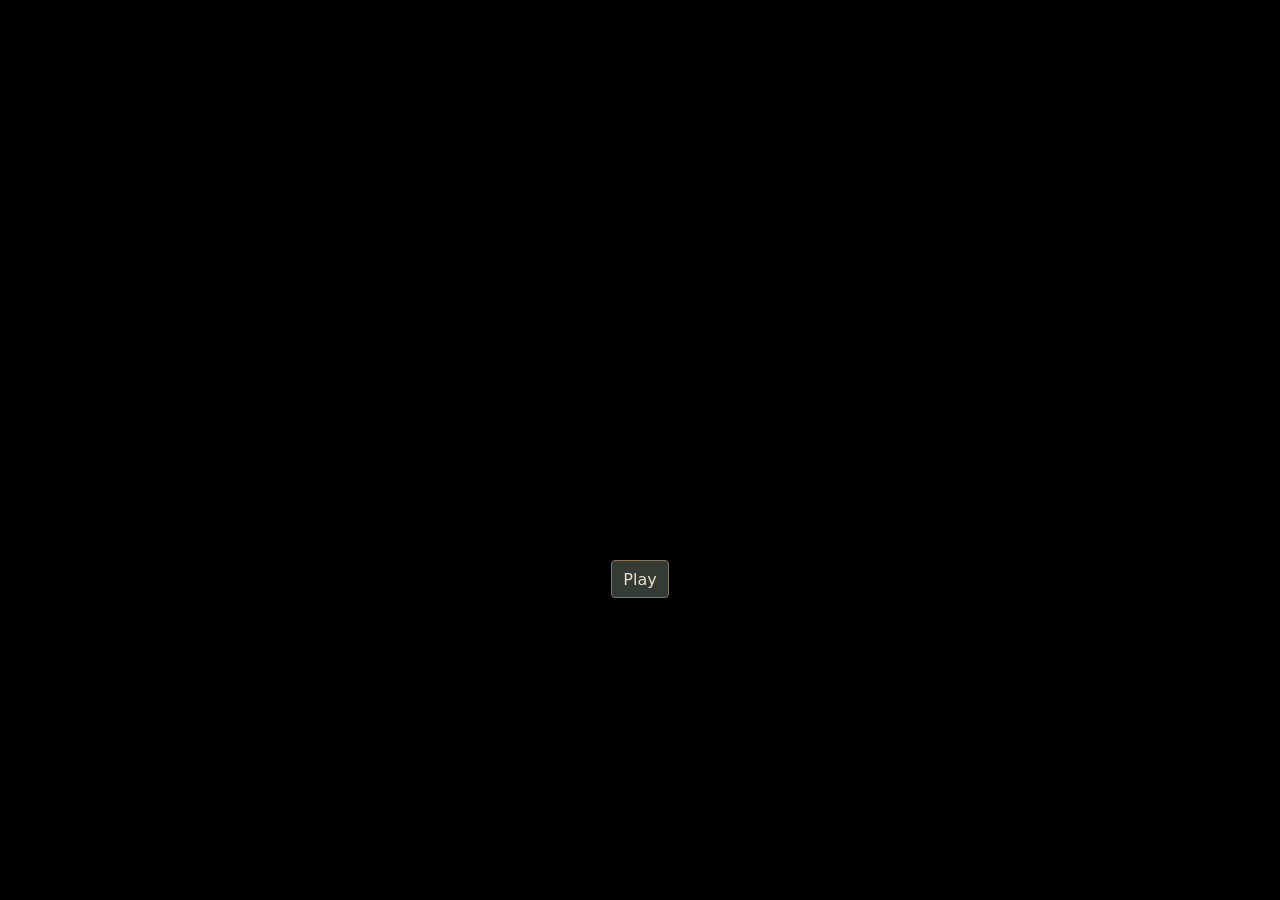
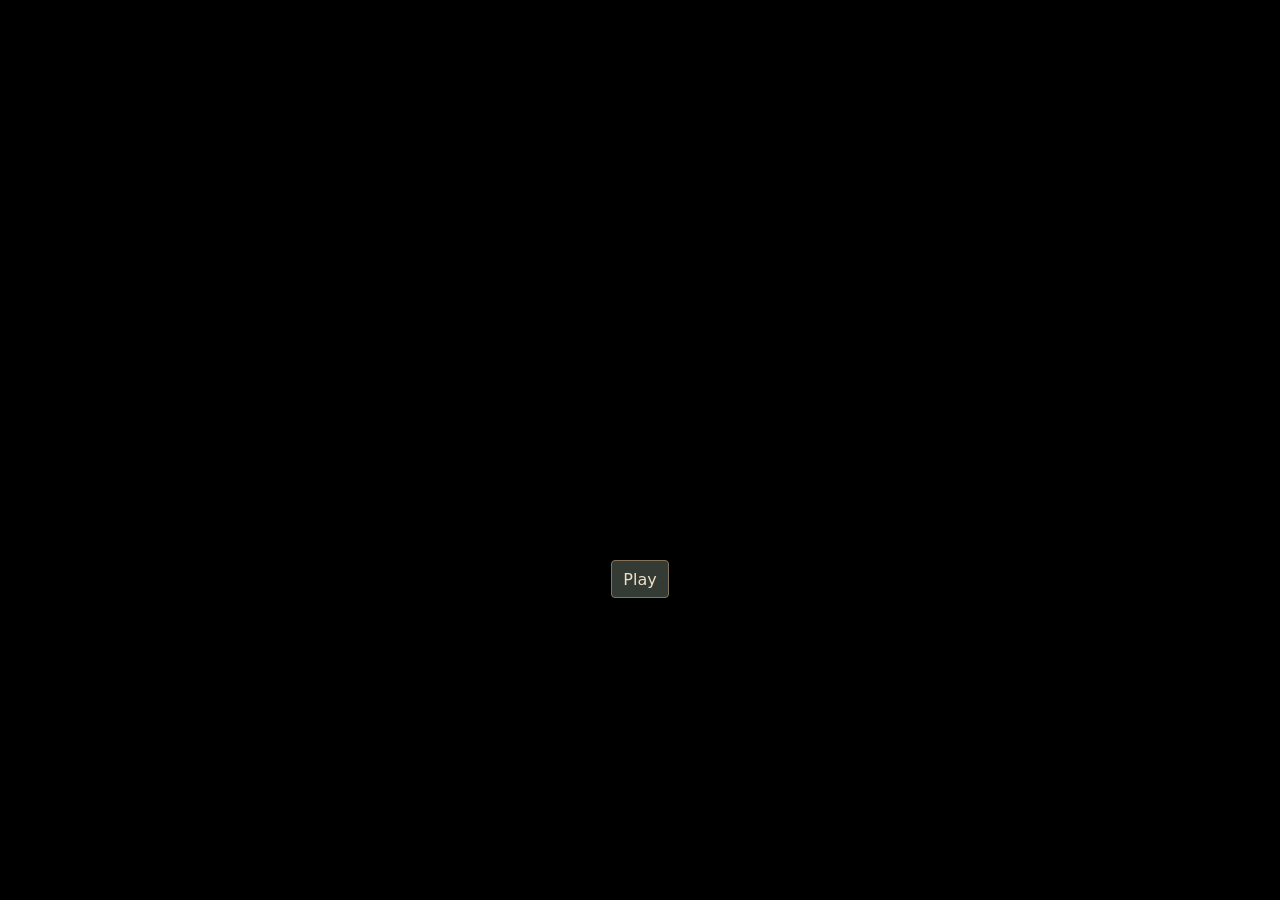
